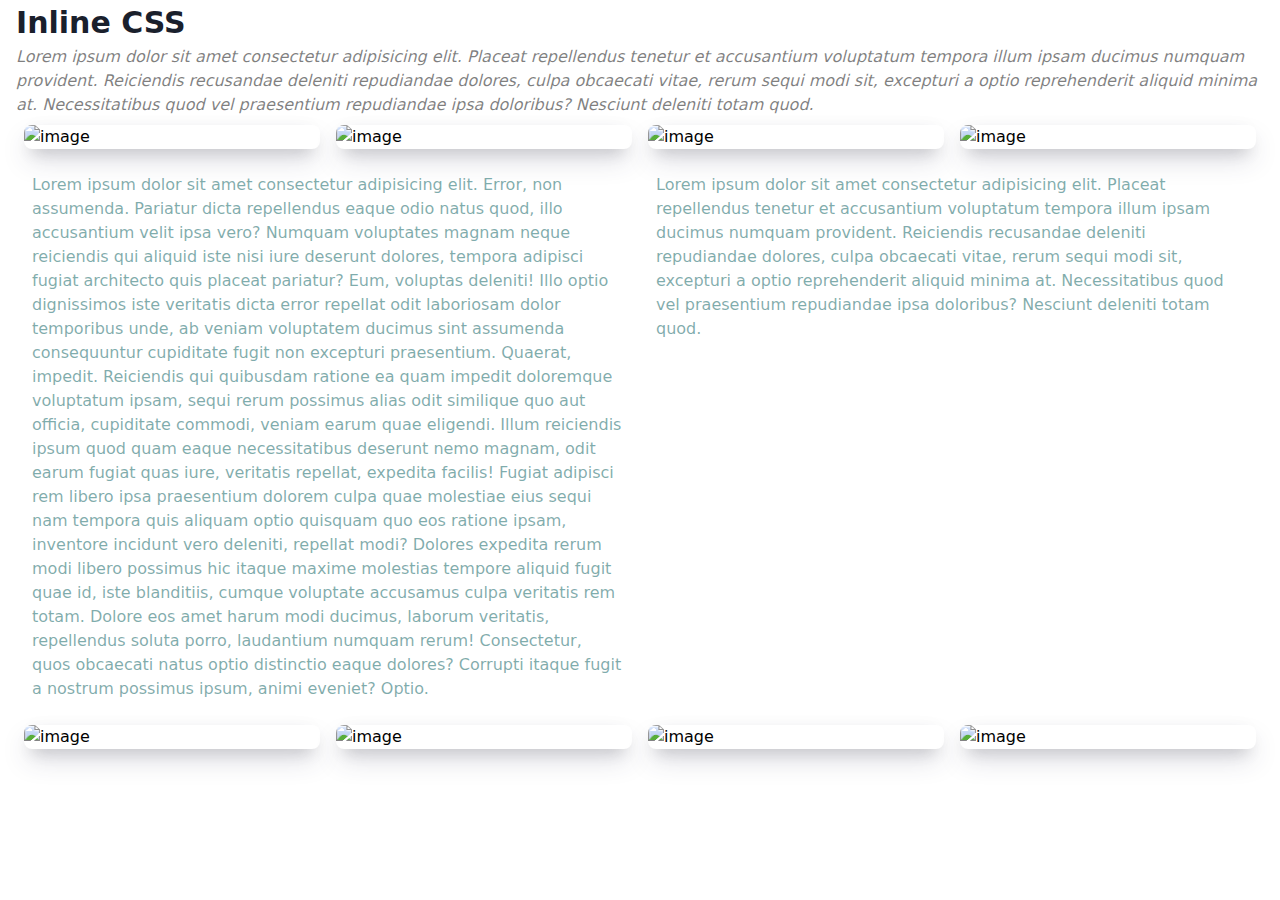
==== inline-critical-css.html @ 0b2235f4 "Initial commit. Added CSS test cases" ====
<!DOCTYPE html>
<html>
  <head>
    <meta charset="utf-8" />
    <meta http-equiv="X-UA-Compatible" content="IE=edge" />
    <title>Inline CSS</title>
    <meta name="viewport" content="width=device-width, initial-scale=1" />
    <link rel="preconnect" href="https://i.picsum.photos" />
    <link rel="preconnect" href="https://unpkg.com" />
    <style>
      /*! normalize.css v8.0.1 | MIT License | github.com/necolas/normalize.css */html{line-height:1.15;-webkit-text-size-adjust:100%}body{margin:0}main{display:block}h1{font-size:2em;margin:.67em 0}hr{box-sizing:content-box;height:0;overflow:visible}pre{font-family:monospace,monospace;font-size:1em}a{background-color:transparent}abbr[title]{border-bottom:none;text-decoration:underline;-webkit-text-decoration:underline dotted;text-decoration:underline dotted}b,strong{font-weight:bolder}code,kbd,samp{font-family:monospace,monospace;font-size:1em}small{font-size:80%}sub,sup{font-size:75%;line-height:0;position:relative;vertical-align:baseline}sub{bottom:-.25em}sup{top:-.5em}img{border-style:none}button,input,optgroup,select,textarea{font-family:inherit;font-size:100%;line-height:1.15;margin:0}button,input{overflow:visible}button,select{text-transform:none}[type=button],[type=reset],[type=submit],button{-webkit-appearance:button}[type=button]::-moz-focus-inner,[type=reset]::-moz-focus-inner,[type=submit]::-moz-focus-inner,button::-moz-focus-inner{border-style:none;padding:0}[type=button]:-moz-focusring,[type=reset]:-moz-focusring,[type=submit]:-moz-focusring,button:-moz-focusring{outline:1px dotted ButtonText}fieldset{padding:.35em .75em .625em}legend{box-sizing:border-box;color:inherit;display:table;max-width:100%;padding:0;white-space:normal}progress{vertical-align:baseline}textarea{overflow:auto}[type=checkbox],[type=radio]{box-sizing:border-box;padding:0}[type=number]::-webkit-inner-spin-button,[type=number]::-webkit-outer-spin-button{height:auto}[type=search]{-webkit-appearance:textfield;outline-offset:-2px}[type=search]::-webkit-search-decoration{-webkit-appearance:none}::-webkit-file-upload-button{-webkit-appearance:button;font:inherit}details{display:block}summary{display:list-item}template{display:none}[hidden]{display:none}blockquote,dd,dl,figure,h1,h2,h3,h4,h5,h6,hr,p,pre{margin:0}button{background-color:transparent;background-image:none}button:focus{outline:1px dotted;outline:5px auto -webkit-focus-ring-color}fieldset{margin:0;padding:0}ol,ul{list-style:none;margin:0;padding:0}html{font-family:system-ui,-apple-system,BlinkMacSystemFont,"Segoe UI",Roboto,"Helvetica Neue",Arial,"Noto Sans",sans-serif,"Apple Color Emoji","Segoe UI Emoji","Segoe UI Symbol","Noto Color Emoji";line-height:1.5}*,::after,::before{box-sizing:border-box;border-width:0;border-style:solid;border-color:#e2e8f0}hr{border-top-width:1px}img{border-style:solid}textarea{resize:vertical}input:-ms-input-placeholder,textarea:-ms-input-placeholder{color:#a0aec0}input::-ms-input-placeholder,textarea::-ms-input-placeholder{color:#a0aec0}input::placeholder,textarea::placeholder{color:#a0aec0}[role=button],button{cursor:pointer}table{border-collapse:collapse}h1,h2,h3,h4,h5,h6{font-size:inherit;font-weight:inherit}a{color:inherit;text-decoration:inherit}button,input,optgroup,select,textarea{padding:0;line-height:inherit;color:inherit}code,kbd,pre,samp{font-family:Menlo,Monaco,Consolas,"Liberation Mono","Courier New",monospace}audio,canvas,embed,iframe,img,object,svg,video{display:block;vertical-align:middle}img,video{max-width:100%;height:auto}.container{width:100%}@media (min-width:640px){.container{max-width:640px}}@media (min-width:768px){.container{max-width:768px}}@media (min-width:1024px){.container{max-width:1024px}}@media (min-width:1280px){.container{max-width:1280px}}.space-y-0>:not(template)~:not(template){--space-y-reverse:0;margin-top:calc(0px * calc(1 - var(--space-y-reverse)));margin-bottom:calc(0px * var(--space-y-reverse))}.space-x-0>:not(template)~:not(template){--space-x-reverse:0;margin-right:calc(0px * var(--space-x-reverse));margin-left:calc(0px * calc(1 - var(--space-x-reverse)))}.space-y-1>:not(template)~:not(template){--space-y-reverse:0;margin-top:calc(.25rem * calc(1 - var(--space-y-reverse)));margin-bottom:calc(.25rem * var(--space-y-reverse))}.space-x-1>:not(template)~:not(template){--space-x-reverse:0;margin-right:calc(.25rem * var(--space-x-reverse));margin-left:calc(.25rem * calc(1 - var(--space-x-reverse)))}.space-y-2>:not(template)~:not(template){--space-y-reverse:0;margin-top:calc(.5rem * calc(1 - var(--space-y-reverse)));margin-bottom:calc(.5rem * var(--space-y-reverse))}.space-x-2>:not(template)~:not(template){--space-x-reverse:0;margin-right:calc(.5rem * var(--space-x-reverse));margin-left:calc(.5rem * calc(1 - var(--space-x-reverse)))}.space-y-3>:not(template)~:not(template){--space-y-reverse:0;margin-top:calc(.75rem * calc(1 - var(--space-y-reverse)));margin-bottom:calc(.75rem * var(--space-y-reverse))}.space-x-3>:not(template)~:not(template){--space-x-reverse:0;margin-right:calc(.75rem * var(--space-x-reverse));margin-left:calc(.75rem * calc(1 - var(--space-x-reverse)))}.space-y-4>:not(template)~:not(template){--space-y-reverse:0;margin-top:calc(1rem * calc(1 - var(--space-y-reverse)));margin-bottom:calc(1rem * var(--space-y-reverse))}.space-x-4>:not(template)~:not(template){--space-x-reverse:0;margin-right:calc(1rem * var(--space-x-reverse));margin-left:calc(1rem * calc(1 - var(--space-x-reverse)))}.space-y-5>:not(template)~:not(template){--space-y-reverse:0;margin-top:calc(1.25rem * calc(1 - var(--space-y-reverse)));margin-bottom:calc(1.25rem * var(--space-y-reverse))}.space-x-5>:not(template)~:not(template){--space-x-reverse:0;margin-right:calc(1.25rem * var(--space-x-reverse));margin-left:calc(1.25rem * calc(1 - var(--space-x-reverse)))}.space-y-6>:not(template)~:not(template){--space-y-reverse:0;margin-top:calc(1.5rem * calc(1 - var(--space-y-reverse)));margin-bottom:calc(1.5rem * var(--space-y-reverse))}.space-x-6>:not(template)~:not(template){--space-x-reverse:0;margin-right:calc(1.5rem * var(--space-x-reverse));margin-left:calc(1.5rem * calc(1 - var(--space-x-reverse)))}.space-y-8>:not(template)~:not(template){--space-y-reverse:0;margin-top:calc(2rem * calc(1 - var(--space-y-reverse)));margin-bottom:calc(2rem * var(--space-y-reverse))}.space-x-8>:not(template)~:not(template){--space-x-reverse:0;margin-right:calc(2rem * var(--space-x-reverse));margin-left:calc(2rem * calc(1 - var(--space-x-reverse)))}.space-y-10>:not(template)~:not(template){--space-y-reverse:0;margin-top:calc(2.5rem * calc(1 - var(--space-y-reverse)));margin-bottom:calc(2.5rem * var(--space-y-reverse))}.space-x-10>:not(template)~:not(template){--space-x-reverse:0;margin-right:calc(2.5rem * var(--space-x-reverse));margin-left:calc(2.5rem * calc(1 - var(--space-x-reverse)))}.space-y-12>:not(template)~:not(template){--space-y-reverse:0;margin-top:calc(3rem * calc(1 - var(--space-y-reverse)));margin-bottom:calc(3rem * var(--space-y-reverse))}.space-x-12>:not(template)~:not(template){--space-x-reverse:0;margin-right:calc(3rem * var(--space-x-reverse));margin-left:calc(3rem * calc(1 - var(--space-x-reverse)))}.space-y-16>:not(template)~:not(template){--space-y-reverse:0;margin-top:calc(4rem * calc(1 - var(--space-y-reverse)));margin-bottom:calc(4rem * var(--space-y-reverse))}.space-x-16>:not(template)~:not(template){--space-x-reverse:0;margin-right:calc(4rem * var(--space-x-reverse));margin-left:calc(4rem * calc(1 - var(--space-x-reverse)))}.space-y-20>:not(template)~:not(template){--space-y-reverse:0;margin-top:calc(5rem * calc(1 - var(--space-y-reverse)));margin-bottom:calc(5rem * var(--space-y-reverse))}.space-x-20>:not(template)~:not(template){--space-x-reverse:0;margin-right:calc(5rem * var(--space-x-reverse));margin-left:calc(5rem * calc(1 - var(--space-x-reverse)))}.space-y-24>:not(template)~:not(template){--space-y-reverse:0;margin-top:calc(6rem * calc(1 - var(--space-y-reverse)));margin-bottom:calc(6rem * var(--space-y-reverse))}.space-x-24>:not(template)~:not(template){--space-x-reverse:0;margin-right:calc(6rem * var(--space-x-reverse));margin-left:calc(6rem * calc(1 - var(--space-x-reverse)))}.space-y-32>:not(template)~:not(template){--space-y-reverse:0;margin-top:calc(8rem * calc(1 - var(--space-y-reverse)));margin-bottom:calc(8rem * var(--space-y-reverse))}.space-x-32>:not(template)~:not(template){--space-x-reverse:0;margin-right:calc(8rem * var(--space-x-reverse));margin-left:calc(8rem * calc(1 - var(--space-x-reverse)))}.space-y-40>:not(template)~:not(template){--space-y-reverse:0;margin-top:calc(10rem * calc(1 - var(--space-y-reverse)));margin-bottom:calc(10rem * var(--space-y-reverse))}.space-x-40>:not(template)~:not(template){--space-x-reverse:0;margin-right:calc(10rem * var(--space-x-reverse));margin-left:calc(10rem * calc(1 - var(--space-x-reverse)))}.space-y-48>:not(template)~:not(template){--space-y-reverse:0;margin-top:calc(12rem * calc(1 - var(--space-y-reverse)));margin-bottom:calc(12rem * var(--space-y-reverse))}.space-x-48>:not(template)~:not(template){--space-x-reverse:0;margin-right:calc(12rem * var(--space-x-reverse));margin-left:calc(12rem * calc(1 - var(--space-x-reverse)))}.space-y-56>:not(template)~:not(template){--space-y-reverse:0;margin-top:calc(14rem * calc(1 - var(--space-y-reverse)));margin-bottom:calc(14rem * var(--space-y-reverse))}.space-x-56>:not(template)~:not(template){--space-x-reverse:0;margin-right:calc(14rem * var(--space-x-reverse));margin-left:calc(14rem * calc(1 - var(--space-x-reverse)))}.space-y-64>:not(template)~:not(template){--space-y-reverse:0;margin-top:calc(16rem * calc(1 - var(--space-y-reverse)));margin-bottom:calc(16rem * var(--space-y-reverse))}.space-x-64>:not(template)~:not(template){--space-x-reverse:0;margin-right:calc(16rem * var(--space-x-reverse));margin-left:calc(16rem * calc(1 - var(--space-x-reverse)))}.space-y-px>:not(template)~:not(template){--space-y-reverse:0;margin-top:calc(1px * calc(1 - var(--space-y-reverse)));margin-bottom:calc(1px * var(--space-y-reverse))}.space-x-px>:not(template)~:not(template){--space-x-reverse:0;margin-right:calc(1px * var(--space-x-reverse));margin-left:calc(1px * calc(1 - var(--space-x-reverse)))}.-space-y-1>:not(template)~:not(template){--space-y-reverse:0;margin-top:calc(-.25rem * calc(1 - var(--space-y-reverse)));margin-bottom:calc(-.25rem * var(--space-y-reverse))}.-space-x-1>:not(template)~:not(template){--space-x-reverse:0;margin-right:calc(-.25rem * var(--space-x-reverse));margin-left:calc(-.25rem * calc(1 - var(--space-x-reverse)))}.-space-y-2>:not(template)~:not(template){--space-y-reverse:0;margin-top:calc(-.5rem * calc(1 - var(--space-y-reverse)));margin-bottom:calc(-.5rem * var(--space-y-reverse))}.-space-x-2>:not(template)~:not(template){--space-x-reverse:0;margin-right:calc(-.5rem * var(--space-x-reverse));margin-left:calc(-.5rem * calc(1 - var(--space-x-reverse)))}.-space-y-3>:not(template)~:not(template){--space-y-reverse:0;margin-top:calc(-.75rem * calc(1 - var(--space-y-reverse)));margin-bottom:calc(-.75rem * var(--space-y-reverse))}.-space-x-3>:not(template)~:not(template){--space-x-reverse:0;margin-right:calc(-.75rem * var(--space-x-reverse));margin-left:calc(-.75rem * calc(1 - var(--space-x-reverse)))}.-space-y-4>:not(template)~:not(template){--space-y-reverse:0;margin-top:calc(-1rem * calc(1 - var(--space-y-reverse)));margin-bottom:calc(-1rem * var(--space-y-reverse))}.-space-x-4>:not(template)~:not(template){--space-x-reverse:0;margin-right:calc(-1rem * var(--space-x-reverse));margin-left:calc(-1rem * calc(1 - var(--space-x-reverse)))}.-space-y-5>:not(template)~:not(template){--space-y-reverse:0;margin-top:calc(-1.25rem * calc(1 - var(--space-y-reverse)));margin-bottom:calc(-1.25rem * var(--space-y-reverse))}.-space-x-5>:not(template)~:not(template){--space-x-reverse:0;margin-right:calc(-1.25rem * var(--space-x-reverse));margin-left:calc(-1.25rem * calc(1 - var(--space-x-reverse)))}.-space-y-6>:not(template)~:not(template){--space-y-reverse:0;margin-top:calc(-1.5rem * calc(1 - var(--space-y-reverse)));margin-bottom:calc(-1.5rem * var(--space-y-reverse))}.-space-x-6>:not(template)~:not(template){--space-x-reverse:0;margin-right:calc(-1.5rem * var(--space-x-reverse));margin-left:calc(-1.5rem * calc(1 - var(--space-x-reverse)))}.-space-y-8>:not(template)~:not(template){--space-y-reverse:0;margin-top:calc(-2rem * calc(1 - var(--space-y-reverse)));margin-bottom:calc(-2rem * var(--space-y-reverse))}.-space-x-8>:not(template)~:not(template){--space-x-reverse:0;margin-right:calc(-2rem * var(--space-x-reverse));margin-left:calc(-2rem * calc(1 - var(--space-x-reverse)))}.-space-y-10>:not(template)~:not(template){--space-y-reverse:0;margin-top:calc(-2.5rem * calc(1 - var(--space-y-reverse)));margin-bottom:calc(-2.5rem * var(--space-y-reverse))}.-space-x-10>:not(template)~:not(template){--space-x-reverse:0;margin-right:calc(-2.5rem * var(--space-x-reverse));margin-left:calc(-2.5rem * calc(1 - var(--space-x-reverse)))}.-space-y-12>:not(template)~:not(template){--space-y-reverse:0;margin-top:calc(-3rem * calc(1 - var(--space-y-reverse)));margin-bottom:calc(-3rem * var(--space-y-reverse))}.-space-x-12>:not(template)~:not(template){--space-x-reverse:0;margin-right:calc(-3rem * var(--space-x-reverse));margin-left:calc(-3rem * calc(1 - var(--space-x-reverse)))}.-space-y-16>:not(template)~:not(template){--space-y-reverse:0;margin-top:calc(-4rem * calc(1 - var(--space-y-reverse)));margin-bottom:calc(-4rem * var(--space-y-reverse))}.-space-x-16>:not(template)~:not(template){--space-x-reverse:0;margin-right:calc(-4rem * var(--space-x-reverse));margin-left:calc(-4rem * calc(1 - var(--space-x-reverse)))}.-space-y-20>:not(template)~:not(template){--space-y-reverse:0;margin-top:calc(-5rem * calc(1 - var(--space-y-reverse)));margin-bottom:calc(-5rem * var(--space-y-reverse))}.-space-x-20>:not(template)~:not(template){--space-x-reverse:0;margin-right:calc(-5rem * var(--space-x-reverse));margin-left:calc(-5rem * calc(1 - var(--space-x-reverse)))}.-space-y-24>:not(template)~:not(template){--space-y-reverse:0;margin-top:calc(-6rem * calc(1 - var(--space-y-reverse)));margin-bottom:calc(-6rem * var(--space-y-reverse))}.-space-x-24>:not(template)~:not(template){--space-x-reverse:0;margin-right:calc(-6rem * var(--space-x-reverse));margin-left:calc(-6rem * calc(1 - var(--space-x-reverse)))}.-space-y-32>:not(template)~:not(template){--space-y-reverse:0;margin-top:calc(-8rem * calc(1 - var(--space-y-reverse)));margin-bottom:calc(-8rem * var(--space-y-reverse))}.-space-x-32>:not(template)~:not(template){--space-x-reverse:0;margin-right:calc(-8rem * var(--space-x-reverse));margin-left:calc(-8rem * calc(1 - var(--space-x-reverse)))}.-space-y-40>:not(template)~:not(template){--space-y-reverse:0;margin-top:calc(-10rem * calc(1 - var(--space-y-reverse)));margin-bottom:calc(-10rem * var(--space-y-reverse))}.-space-x-40>:not(template)~:not(template){--space-x-reverse:0;margin-right:calc(-10rem * var(--space-x-reverse));margin-left:calc(-10rem * calc(1 - var(--space-x-reverse)))}.-space-y-48>:not(template)~:not(template){--space-y-reverse:0;margin-top:calc(-12rem * calc(1 - var(--space-y-reverse)));margin-bottom:calc(-12rem * var(--space-y-reverse))}.-space-x-48>:not(template)~:not(template){--space-x-reverse:0;margin-right:calc(-12rem * var(--space-x-reverse));margin-left:calc(-12rem * calc(1 - var(--space-x-reverse)))}.-space-y-56>:not(template)~:not(template){--space-y-reverse:0;margin-top:calc(-14rem * calc(1 - var(--space-y-reverse)));margin-bottom:calc(-14rem * var(--space-y-reverse))}.-space-x-56>:not(template)~:not(template){--space-x-reverse:0;margin-right:calc(-14rem * var(--space-x-reverse));margin-left:calc(-14rem * calc(1 - var(--space-x-reverse)))}.-space-y-64>:not(template)~:not(template){--space-y-reverse:0;margin-top:calc(-16rem * calc(1 - var(--space-y-reverse)));margin-bottom:calc(-16rem * var(--space-y-reverse))}.-space-x-64>:not(template)~:not(template){--space-x-reverse:0;margin-right:calc(-16rem * var(--space-x-reverse));margin-left:calc(-16rem * calc(1 - var(--space-x-reverse)))}.-space-y-px>:not(template)~:not(template){--space-y-reverse:0;margin-top:calc(-1px * calc(1 - var(--space-y-reverse)));margin-bottom:calc(-1px * var(--space-y-reverse))}.-space-x-px>:not(template)~:not(template){--space-x-reverse:0;margin-right:calc(-1px * var(--space-x-reverse));margin-left:calc(-1px * calc(1 - var(--space-x-reverse)))}.space-y-reverse>:not(template)~:not(template){--space-y-reverse:1}.space-x-reverse>:not(template)~:not(template){--space-x-reverse:1}.divide-y-0>:not(template)~:not(template){--divide-y-reverse:0;border-top-width:calc(0px * calc(1 - var(--divide-y-reverse)));border-bottom-width:calc(0px * var(--divide-y-reverse))}.divide-x-0>:not(template)~:not(template){--divide-x-reverse:0;border-right-width:calc(0px * var(--divide-x-reverse));border-left-width:calc(0px * calc(1 - var(--divide-x-reverse)))}.divide-y-2>:not(template)~:not(template){--divide-y-reverse:0;border-top-width:calc(2px * calc(1 - var(--divide-y-reverse)));border-bottom-width:calc(2px * var(--divide-y-reverse))}.divide-x-2>:not(template)~:not(template){--divide-x-reverse:0;border-right-width:calc(2px * var(--divide-x-reverse));border-left-width:calc(2px * calc(1 - var(--divide-x-reverse)))}.divide-y-4>:not(template)~:not(template){--divide-y-reverse:0;border-top-width:calc(4px * calc(1 - var(--divide-y-reverse)));border-bottom-width:calc(4px * var(--divide-y-reverse))}.divide-x-4>:not(template)~:not(template){--divide-x-reverse:0;border-right-width:calc(4px * var(--divide-x-reverse));border-left-width:calc(4px * calc(1 - var(--divide-x-reverse)))}.divide-y-8>:not(template)~:not(template){--divide-y-reverse:0;border-top-width:calc(8px * calc(1 - var(--divide-y-reverse)));border-bottom-width:calc(8px * var(--divide-y-reverse))}.divide-x-8>:not(template)~:not(template){--divide-x-reverse:0;border-right-width:calc(8px * var(--divide-x-reverse));border-left-width:calc(8px * calc(1 - var(--divide-x-reverse)))}.divide-y>:not(template)~:not(template){--divide-y-reverse:0;border-top-width:calc(1px * calc(1 - var(--divide-y-reverse)));border-bottom-width:calc(1px * var(--divide-y-reverse))}.divide-x>:not(template)~:not(template){--divide-x-reverse:0;border-right-width:calc(1px * var(--divide-x-reverse));border-left-width:calc(1px * calc(1 - var(--divide-x-reverse)))}.divide-y-reverse>:not(template)~:not(template){--divide-y-reverse:1}.divide-x-reverse>:not(template)~:not(template){--divide-x-reverse:1}.divide-transparent>:not(template)~:not(template){border-color:transparent}.divide-current>:not(template)~:not(template){border-color:currentColor}.divide-black>:not(template)~:not(template){--divide-opacity:1;border-color:#000;border-color:rgba(0,0,0,var(--divide-opacity))}.divide-white>:not(template)~:not(template){--divide-opacity:1;border-color:#fff;border-color:rgba(255,255,255,var(--divide-opacity))}.divide-gray-100>:not(template)~:not(template){--divide-opacity:1;border-color:#f7fafc;border-color:rgba(247,250,252,var(--divide-opacity))}.divide-gray-200>:not(template)~:not(template){--divide-opacity:1;border-color:#edf2f7;border-color:rgba(237,242,247,var(--divide-opacity))}.divide-gray-300>:not(template)~:not(template){--divide-opacity:1;border-color:#e2e8f0;border-color:rgba(226,232,240,var(--divide-opacity))}.divide-gray-400>:not(template)~:not(template){--divide-opacity:1;border-color:#cbd5e0;border-color:rgba(203,213,224,var(--divide-opacity))}.divide-gray-500>:not(template)~:not(template){--divide-opacity:1;border-color:#a0aec0;border-color:rgba(160,174,192,var(--divide-opacity))}.divide-gray-600>:not(template)~:not(template){--divide-opacity:1;border-color:#718096;border-color:rgba(113,128,150,var(--divide-opacity))}.divide-gray-700>:not(template)~:not(template){--divide-opacity:1;border-color:#4a5568;border-color:rgba(74,85,104,var(--divide-opacity))}.divide-gray-800>:not(template)~:not(template){--divide-opacity:1;border-color:#2d3748;border-color:rgba(45,55,72,var(--divide-opacity))}.divide-gray-900>:not(template)~:not(template){--divide-opacity:1;border-color:#1a202c;border-color:rgba(26,32,44,var(--divide-opacity))}.divide-red-100>:not(template)~:not(template){--divide-opacity:1;border-color:#fff5f5;border-color:rgba(255,245,245,var(--divide-opacity))}.divide-red-200>:not(template)~:not(template){--divide-opacity:1;border-color:#fed7d7;border-color:rgba(254,215,215,var(--divide-opacity))}.divide-red-300>:not(template)~:not(template){--divide-opacity:1;border-color:#feb2b2;border-color:rgba(254,178,178,var(--divide-opacity))}.divide-red-400>:not(template)~:not(template){--divide-opacity:1;border-color:#fc8181;border-color:rgba(252,129,129,var(--divide-opacity))}.divide-red-500>:not(template)~:not(template){--divide-opacity:1;border-color:#f56565;border-color:rgba(245,101,101,var(--divide-opacity))}.divide-red-600>:not(template)~:not(template){--divide-opacity:1;border-color:#e53e3e;border-color:rgba(229,62,62,var(--divide-opacity))}.divide-red-700>:not(template)~:not(template){--divide-opacity:1;border-color:#c53030;border-color:rgba(197,48,48,var(--divide-opacity))}.divide-red-800>:not(template)~:not(template){--divide-opacity:1;border-color:#9b2c2c;border-color:rgba(155,44,44,var(--divide-opacity))}.divide-red-900>:not(template)~:not(template){--divide-opacity:1;border-color:#742a2a;border-color:rgba(116,42,42,var(--divide-opacity))}.divide-orange-100>:not(template)~:not(template){--divide-opacity:1;border-color:#fffaf0;border-color:rgba(255,250,240,var(--divide-opacity))}.divide-orange-200>:not(template)~:not(template){--divide-opacity:1;border-color:#feebc8;border-color:rgba(254,235,200,var(--divide-opacity))}.divide-orange-300>:not(template)~:not(template){--divide-opacity:1;border-color:#fbd38d;border-color:rgba(251,211,141,var(--divide-opacity))}.divide-orange-400>:not(template)~:not(template){--divide-opacity:1;border-color:#f6ad55;border-color:rgba(246,173,85,var(--divide-opacity))}.divide-orange-500>:not(template)~:not(template){--divide-opacity:1;border-color:#ed8936;border-color:rgba(237,137,54,var(--divide-opacity))}.divide-orange-600>:not(template)~:not(template){--divide-opacity:1;border-color:#dd6b20;border-color:rgba(221,107,32,var(--divide-opacity))}.divide-orange-700>:not(template)~:not(template){--divide-opacity:1;border-color:#c05621;border-color:rgba(192,86,33,var(--divide-opacity))}.divide-orange-800>:not(template)~:not(template){--divide-opacity:1;border-color:#9c4221;border-color:rgba(156,66,33,var(--divide-opacity))}.divide-orange-900>:not(template)~:not(template){--divide-opacity:1;border-color:#7b341e;border-color:rgba(123,52,30,var(--divide-opacity))}.divide-yellow-100>:not(template)~:not(template){--divide-opacity:1;border-color:ivory;border-color:rgba(255,255,240,var(--divide-opacity))}.divide-yellow-200>:not(template)~:not(template){--divide-opacity:1;border-color:#fefcbf;border-color:rgba(254,252,191,var(--divide-opacity))}.divide-yellow-300>:not(template)~:not(template){--divide-opacity:1;border-color:#faf089;border-color:rgba(250,240,137,var(--divide-opacity))}.divide-yellow-400>:not(template)~:not(template){--divide-opacity:1;border-color:#f6e05e;border-color:rgba(246,224,94,var(--divide-opacity))}.divide-yellow-500>:not(template)~:not(template){--divide-opacity:1;border-color:#ecc94b;border-color:rgba(236,201,75,var(--divide-opacity))}.divide-yellow-600>:not(template)~:not(template){--divide-opacity:1;border-color:#d69e2e;border-color:rgba(214,158,46,var(--divide-opacity))}.divide-yellow-700>:not(template)~:not(template){--divide-opacity:1;border-color:#b7791f;border-color:rgba(183,121,31,var(--divide-opacity))}.divide-yellow-800>:not(template)~:not(template){--divide-opacity:1;border-color:#975a16;border-color:rgba(151,90,22,var(--divide-opacity))}.divide-yellow-900>:not(template)~:not(template){--divide-opacity:1;border-color:#744210;border-color:rgba(116,66,16,var(--divide-opacity))}.divide-green-100>:not(template)~:not(template){--divide-opacity:1;border-color:#f0fff4;border-color:rgba(240,255,244,var(--divide-opacity))}.divide-green-200>:not(template)~:not(template){--divide-opacity:1;border-color:#c6f6d5;border-color:rgba(198,246,213,var(--divide-opacity))}.divide-green-300>:not(template)~:not(template){--divide-opacity:1;border-color:#9ae6b4;border-color:rgba(154,230,180,var(--divide-opacity))}.divide-green-400>:not(template)~:not(template){--divide-opacity:1;border-color:#68d391;border-color:rgba(104,211,145,var(--divide-opacity))}.divide-green-500>:not(template)~:not(template){--divide-opacity:1;border-color:#48bb78;border-color:rgba(72,187,120,var(--divide-opacity))}.divide-green-600>:not(template)~:not(template){--divide-opacity:1;border-color:#38a169;border-color:rgba(56,161,105,var(--divide-opacity))}.divide-green-700>:not(template)~:not(template){--divide-opacity:1;border-color:#2f855a;border-color:rgba(47,133,90,var(--divide-opacity))}.divide-green-800>:not(template)~:not(template){--divide-opacity:1;border-color:#276749;border-color:rgba(39,103,73,var(--divide-opacity))}.divide-green-900>:not(template)~:not(template){--divide-opacity:1;border-color:#22543d;border-color:rgba(34,84,61,var(--divide-opacity))}.divide-teal-100>:not(template)~:not(template){--divide-opacity:1;border-color:#e6fffa;border-color:rgba(230,255,250,var(--divide-opacity))}.divide-teal-200>:not(template)~:not(template){--divide-opacity:1;border-color:#b2f5ea;border-color:rgba(178,245,234,var(--divide-opacity))}.divide-teal-300>:not(template)~:not(template){--divide-opacity:1;border-color:#81e6d9;border-color:rgba(129,230,217,var(--divide-opacity))}.divide-teal-400>:not(template)~:not(template){--divide-opacity:1;border-color:#4fd1c5;border-color:rgba(79,209,197,var(--divide-opacity))}.divide-teal-500>:not(template)~:not(template){--divide-opacity:1;border-color:#38b2ac;border-color:rgba(56,178,172,var(--divide-opacity))}.divide-teal-600>:not(template)~:not(template){--divide-opacity:1;border-color:#319795;border-color:rgba(49,151,149,var(--divide-opacity))}.divide-teal-700>:not(template)~:not(template){--divide-opacity:1;border-color:#2c7a7b;border-color:rgba(44,122,123,var(--divide-opacity))}.divide-teal-800>:not(template)~:not(template){--divide-opacity:1;border-color:#285e61;border-color:rgba(40,94,97,var(--divide-opacity))}.divide-teal-900>:not(template)~:not(template){--divide-opacity:1;border-color:#234e52;border-color:rgba(35,78,82,var(--divide-opacity))}.divide-blue-100>:not(template)~:not(template){--divide-opacity:1;border-color:#ebf8ff;border-color:rgba(235,248,255,var(--divide-opacity))}.divide-blue-200>:not(template)~:not(template){--divide-opacity:1;border-color:#bee3f8;border-color:rgba(190,227,248,var(--divide-opacity))}.divide-blue-300>:not(template)~:not(template){--divide-opacity:1;border-color:#90cdf4;border-color:rgba(144,205,244,var(--divide-opacity))}.divide-blue-400>:not(template)~:not(template){--divide-opacity:1;border-color:#63b3ed;border-color:rgba(99,179,237,var(--divide-opacity))}.divide-blue-500>:not(template)~:not(template){--divide-opacity:1;border-color:#4299e1;border-color:rgba(66,153,225,var(--divide-opacity))}.divide-blue-600>:not(template)~:not(template){--divide-opacity:1;border-color:#3182ce;border-color:rgba(49,130,206,var(--divide-opacity))}.divide-blue-700>:not(template)~:not(template){--divide-opacity:1;border-color:#2b6cb0;border-color:rgba(43,108,176,var(--divide-opacity))}.divide-blue-800>:not(template)~:not(template){--divide-opacity:1;border-color:#2c5282;border-color:rgba(44,82,130,var(--divide-opacity))}.divide-blue-900>:not(template)~:not(template){--divide-opacity:1;border-color:#2a4365;border-color:rgba(42,67,101,var(--divide-opacity))}.divide-indigo-100>:not(template)~:not(template){--divide-opacity:1;border-color:#ebf4ff;border-color:rgba(235,244,255,var(--divide-opacity))}.divide-indigo-200>:not(template)~:not(template){--divide-opacity:1;border-color:#c3dafe;border-color:rgba(195,218,254,var(--divide-opacity))}.divide-indigo-300>:not(template)~:not(template){--divide-opacity:1;border-color:#a3bffa;border-color:rgba(163,191,250,var(--divide-opacity))}.divide-indigo-400>:not(template)~:not(template){--divide-opacity:1;border-color:#7f9cf5;border-color:rgba(127,156,245,var(--divide-opacity))}.divide-indigo-500>:not(template)~:not(template){--divide-opacity:1;border-color:#667eea;border-color:rgba(102,126,234,var(--divide-opacity))}.divide-indigo-600>:not(template)~:not(template){--divide-opacity:1;border-color:#5a67d8;border-color:rgba(90,103,216,var(--divide-opacity))}.divide-indigo-700>:not(template)~:not(template){--divide-opacity:1;border-color:#4c51bf;border-color:rgba(76,81,191,var(--divide-opacity))}.divide-indigo-800>:not(template)~:not(template){--divide-opacity:1;border-color:#434190;border-color:rgba(67,65,144,var(--divide-opacity))}.divide-indigo-900>:not(template)~:not(template){--divide-opacity:1;border-color:#3c366b;border-color:rgba(60,54,107,var(--divide-opacity))}.divide-purple-100>:not(template)~:not(template){--divide-opacity:1;border-color:#faf5ff;border-color:rgba(250,245,255,var(--divide-opacity))}.divide-purple-200>:not(template)~:not(template){--divide-opacity:1;border-color:#e9d8fd;border-color:rgba(233,216,253,var(--divide-opacity))}.divide-purple-300>:not(template)~:not(template){--divide-opacity:1;border-color:#d6bcfa;border-color:rgba(214,188,250,var(--divide-opacity))}.divide-purple-400>:not(template)~:not(template){--divide-opacity:1;border-color:#b794f4;border-color:rgba(183,148,244,var(--divide-opacity))}.divide-purple-500>:not(template)~:not(template){--divide-opacity:1;border-color:#9f7aea;border-color:rgba(159,122,234,var(--divide-opacity))}.divide-purple-600>:not(template)~:not(template){--divide-opacity:1;border-color:#805ad5;border-color:rgba(128,90,213,var(--divide-opacity))}.divide-purple-700>:not(template)~:not(template){--divide-opacity:1;border-color:#6b46c1;border-color:rgba(107,70,193,var(--divide-opacity))}.divide-purple-800>:not(template)~:not(template){--divide-opacity:1;border-color:#553c9a;border-color:rgba(85,60,154,var(--divide-opacity))}.divide-purple-900>:not(template)~:not(template){--divide-opacity:1;border-color:#44337a;border-color:rgba(68,51,122,var(--divide-opacity))}.divide-pink-100>:not(template)~:not(template){--divide-opacity:1;border-color:#fff5f7;border-color:rgba(255,245,247,var(--divide-opacity))}.divide-pink-200>:not(template)~:not(template){--divide-opacity:1;border-color:#fed7e2;border-color:rgba(254,215,226,var(--divide-opacity))}.divide-pink-300>:not(template)~:not(template){--divide-opacity:1;border-color:#fbb6ce;border-color:rgba(251,182,206,var(--divide-opacity))}.divide-pink-400>:not(template)~:not(template){--divide-opacity:1;border-color:#f687b3;border-color:rgba(246,135,179,var(--divide-opacity))}.divide-pink-500>:not(template)~:not(template){--divide-opacity:1;border-color:#ed64a6;border-color:rgba(237,100,166,var(--divide-opacity))}.divide-pink-600>:not(template)~:not(template){--divide-opacity:1;border-color:#d53f8c;border-color:rgba(213,63,140,var(--divide-opacity))}.divide-pink-700>:not(template)~:not(template){--divide-opacity:1;border-color:#b83280;border-color:rgba(184,50,128,var(--divide-opacity))}.divide-pink-800>:not(template)~:not(template){--divide-opacity:1;border-color:#97266d;border-color:rgba(151,38,109,var(--divide-opacity))}.divide-pink-900>:not(template)~:not(template){--divide-opacity:1;border-color:#702459;border-color:rgba(112,36,89,var(--divide-opacity))}.divide-opacity-0>:not(template)~:not(template){--divide-opacity:0}.divide-opacity-25>:not(template)~:not(template){--divide-opacity:0.25}.divide-opacity-50>:not(template)~:not(template){--divide-opacity:0.5}.divide-opacity-75>:not(template)~:not(template){--divide-opacity:0.75}.divide-opacity-100>:not(template)~:not(template){--divide-opacity:1}.sr-only{position:absolute;width:1px;height:1px;padding:0;margin:-1px;overflow:hidden;clip:rect(0,0,0,0);white-space:nowrap;border-width:0}.not-sr-only{position:static;width:auto;height:auto;padding:0;margin:0;overflow:visible;clip:auto;white-space:normal}.focus\:sr-only:focus{position:absolute;width:1px;height:1px;padding:0;margin:-1px;overflow:hidden;clip:rect(0,0,0,0);white-space:nowrap;border-width:0}.focus\:not-sr-only:focus{position:static;width:auto;height:auto;padding:0;margin:0;overflow:visible;clip:auto;white-space:normal}.appearance-none{-webkit-appearance:none;-moz-appearance:none;appearance:none}.bg-fixed{background-attachment:fixed}.bg-local{background-attachment:local}.bg-scroll{background-attachment:scroll}.bg-transparent{background-color:transparent}.bg-current{background-color:currentColor}.bg-black{--bg-opacity:1;background-color:#000;background-color:rgba(0,0,0,var(--bg-opacity))}.bg-white{--bg-opacity:1;background-color:#fff;background-color:rgba(255,255,255,var(--bg-opacity))}.bg-gray-100{--bg-opacity:1;background-color:#f7fafc;background-color:rgba(247,250,252,var(--bg-opacity))}.bg-gray-200{--bg-opacity:1;background-color:#edf2f7;background-color:rgba(237,242,247,var(--bg-opacity))}.bg-gray-300{--bg-opacity:1;background-color:#e2e8f0;background-color:rgba(226,232,240,var(--bg-opacity))}.bg-gray-400{--bg-opacity:1;background-color:#cbd5e0;background-color:rgba(203,213,224,var(--bg-opacity))}.bg-gray-500{--bg-opacity:1;background-color:#a0aec0;background-color:rgba(160,174,192,var(--bg-opacity))}.bg-gray-600{--bg-opacity:1;background-color:#718096;background-color:rgba(113,128,150,var(--bg-opacity))}.bg-gray-700{--bg-opacity:1;background-color:#4a5568;background-color:rgba(74,85,104,var(--bg-opacity))}.bg-gray-800{--bg-opacity:1;background-color:#2d3748;background-color:rgba(45,55,72,var(--bg-opacity))}.bg-gray-900{--bg-opacity:1;background-color:#1a202c;background-color:rgba(26,32,44,var(--bg-opacity))}.bg-red-100{--bg-opacity:1;background-color:#fff5f5;background-color:rgba(255,245,245,var(--bg-opacity))}.bg-red-200{--bg-opacity:1;background-color:#fed7d7;background-color:rgba(254,215,215,var(--bg-opacity))}.bg-red-300{--bg-opacity:1;background-color:#feb2b2;background-color:rgba(254,178,178,var(--bg-opacity))}.bg-red-400{--bg-opacity:1;background-color:#fc8181;background-color:rgba(252,129,129,var(--bg-opacity))}.bg-red-500{--bg-opacity:1;background-color:#f56565;background-color:rgba(245,101,101,var(--bg-opacity))}.bg-red-600{--bg-opacity:1;background-color:#e53e3e;background-color:rgba(229,62,62,var(--bg-opacity))}.bg-red-700{--bg-opacity:1;background-color:#c53030;background-color:rgba(197,48,48,var(--bg-opacity))}.bg-red-800{--bg-opacity:1;background-color:#9b2c2c;background-color:rgba(155,44,44,var(--bg-opacity))}.bg-red-900{--bg-opacity:1;background-color:#742a2a;background-color:rgba(116,42,42,var(--bg-opacity))}.bg-orange-100{--bg-opacity:1;background-color:#fffaf0;background-color:rgba(255,250,240,var(--bg-opacity))}.bg-orange-200{--bg-opacity:1;background-color:#feebc8;background-color:rgba(254,235,200,var(--bg-opacity))}.bg-orange-300{--bg-opacity:1;background-color:#fbd38d;background-color:rgba(251,211,141,var(--bg-opacity))}.bg-orange-400{--bg-opacity:1;background-color:#f6ad55;background-color:rgba(246,173,85,var(--bg-opacity))}.bg-orange-500{--bg-opacity:1;background-color:#ed8936;background-color:rgba(237,137,54,var(--bg-opacity))}.bg-orange-600{--bg-opacity:1;background-color:#dd6b20;background-color:rgba(221,107,32,var(--bg-opacity))}.bg-orange-700{--bg-opacity:1;background-color:#c05621;background-color:rgba(192,86,33,var(--bg-opacity))}.bg-orange-800{--bg-opacity:1;background-color:#9c4221;background-color:rgba(156,66,33,var(--bg-opacity))}.bg-orange-900{--bg-opacity:1;background-color:#7b341e;background-color:rgba(123,52,30,var(--bg-opacity))}.bg-yellow-100{--bg-opacity:1;background-color:ivory;background-color:rgba(255,255,240,var(--bg-opacity))}.bg-yellow-200{--bg-opacity:1;background-color:#fefcbf;background-color:rgba(254,252,191,var(--bg-opacity))}.bg-yellow-300{--bg-opacity:1;background-color:#faf089;background-color:rgba(250,240,137,var(--bg-opacity))}.bg-yellow-400{--bg-opacity:1;background-color:#f6e05e;background-color:rgba(246,224,94,var(--bg-opacity))}.bg-yellow-500{--bg-opacity:1;background-color:#ecc94b;background-color:rgba(236,201,75,var(--bg-opacity))}.bg-yellow-600{--bg-opacity:1;background-color:#d69e2e;background-color:rgba(214,158,46,var(--bg-opacity))}.bg-yellow-700{--bg-opacity:1;background-color:#b7791f;background-color:rgba(183,121,31,var(--bg-opacity))}.bg-yellow-800{--bg-opacity:1;background-color:#975a16;background-color:rgba(151,90,22,var(--bg-opacity))}.bg-yellow-900{--bg-opacity:1;background-color:#744210;background-color:rgba(116,66,16,var(--bg-opacity))}.bg-green-100{--bg-opacity:1;background-color:#f0fff4;background-color:rgba(240,255,244,var(--bg-opacity))}.bg-green-200{--bg-opacity:1;background-color:#c6f6d5;background-color:rgba(198,246,213,var(--bg-opacity))}.bg-green-300{--bg-opacity:1;background-color:#9ae6b4;background-color:rgba(154,230,180,var(--bg-opacity))}.bg-green-400{--bg-opacity:1;background-color:#68d391;background-color:rgba(104,211,145,var(--bg-opacity))}.bg-green-500{--bg-opacity:1;background-color:#48bb78;background-color:rgba(72,187,120,var(--bg-opacity))}.bg-green-600{--bg-opacity:1;background-color:#38a169;background-color:rgba(56,161,105,var(--bg-opacity))}.bg-green-700{--bg-opacity:1;background-color:#2f855a;background-color:rgba(47,133,90,var(--bg-opacity))}.bg-green-800{--bg-opacity:1;background-color:#276749;background-color:rgba(39,103,73,var(--bg-opacity))}.bg-green-900{--bg-opacity:1;background-color:#22543d;background-color:rgba(34,84,61,var(--bg-opacity))}.bg-teal-100{--bg-opacity:1;background-color:#e6fffa;background-color:rgba(230,255,250,var(--bg-opacity))}.bg-teal-200{--bg-opacity:1;background-color:#b2f5ea;background-color:rgba(178,245,234,var(--bg-opacity))}.bg-teal-300{--bg-opacity:1;background-color:#81e6d9;background-color:rgba(129,230,217,var(--bg-opacity))}.bg-teal-400{--bg-opacity:1;background-color:#4fd1c5;background-color:rgba(79,209,197,var(--bg-opacity))}.bg-teal-500{--bg-opacity:1;background-color:#38b2ac;background-color:rgba(56,178,172,var(--bg-opacity))}.bg-teal-600{--bg-opacity:1;background-color:#319795;background-color:rgba(49,151,149,var(--bg-opacity))}.bg-teal-700{--bg-opacity:1;background-color:#2c7a7b;background-color:rgba(44,122,123,var(--bg-opacity))}.bg-teal-800{--bg-opacity:1;background-color:#285e61;background-color:rgba(40,94,97,var(--bg-opacity))}.bg-teal-900{--bg-opacity:1;background-color:#234e52;background-color:rgba(35,78,82,var(--bg-opacity))}.bg-blue-100{--bg-opacity:1;background-color:#ebf8ff;background-color:rgba(235,248,255,var(--bg-opacity))}.bg-blue-200{--bg-opacity:1;background-color:#bee3f8;background-color:rgba(190,227,248,var(--bg-opacity))}.bg-blue-300{--bg-opacity:1;background-color:#90cdf4;background-color:rgba(144,205,244,var(--bg-opacity))}.bg-blue-400{--bg-opacity:1;background-color:#63b3ed;background-color:rgba(99,179,237,var(--bg-opacity))}.bg-blue-500{--bg-opacity:1;background-color:#4299e1;background-color:rgba(66,153,225,var(--bg-opacity))}.bg-blue-600{--bg-opacity:1;background-color:#3182ce;background-color:rgba(49,130,206,var(--bg-opacity))}.bg-blue-700{--bg-opacity:1;background-color:#2b6cb0;background-color:rgba(43,108,176,var(--bg-opacity))}.bg-blue-800{--bg-opacity:1;background-color:#2c5282;background-color:rgba(44,82,130,var(--bg-opacity))}.bg-blue-900{--bg-opacity:1;background-color:#2a4365;background-color:rgba(42,67,101,var(--bg-opacity))}.bg-indigo-100{--bg-opacity:1;background-color:#ebf4ff;background-color:rgba(235,244,255,var(--bg-opacity))}.bg-indigo-200{--bg-opacity:1;background-color:#c3dafe;background-color:rgba(195,218,254,var(--bg-opacity))}.bg-indigo-300{--bg-opacity:1;background-color:#a3bffa;background-color:rgba(163,191,250,var(--bg-opacity))}.bg-indigo-400{--bg-opacity:1;background-color:#7f9cf5;background-color:rgba(127,156,245,var(--bg-opacity))}.bg-indigo-500{--bg-opacity:1;background-color:#667eea;background-color:rgba(102,126,234,var(--bg-opacity))}.bg-indigo-600{--bg-opacity:1;background-color:#5a67d8;background-color:rgba(90,103,216,var(--bg-opacity))}.bg-indigo-700{--bg-opacity:1;background-color:#4c51bf;background-color:rgba(76,81,191,var(--bg-opacity))}.bg-indigo-800{--bg-opacity:1;background-color:#434190;background-color:rgba(67,65,144,var(--bg-opacity))}.bg-indigo-900{--bg-opacity:1;background-color:#3c366b;background-color:rgba(60,54,107,var(--bg-opacity))}.bg-purple-100{--bg-opacity:1;background-color:#faf5ff;background-color:rgba(250,245,255,var(--bg-opacity))}.bg-purple-200{--bg-opacity:1;background-color:#e9d8fd;background-color:rgba(233,216,253,var(--bg-opacity))}.bg-purple-300{--bg-opacity:1;background-color:#d6bcfa;background-color:rgba(214,188,250,var(--bg-opacity))}.bg-purple-400{--bg-opacity:1;background-color:#b794f4;background-color:rgba(183,148,244,var(--bg-opacity))}.bg-purple-500{--bg-opacity:1;background-color:#9f7aea;background-color:rgba(159,122,234,var(--bg-opacity))}.bg-purple-600{--bg-opacity:1;background-color:#805ad5;background-color:rgba(128,90,213,var(--bg-opacity))}.bg-purple-700{--bg-opacity:1;background-color:#6b46c1;background-color:rgba(107,70,193,var(--bg-opacity))}.bg-purple-800{--bg-opacity:1;background-color:#553c9a;background-color:rgba(85,60,154,var(--bg-opacity))}.bg-purple-900{--bg-opacity:1;background-color:#44337a;background-color:rgba(68,51,122,var(--bg-opacity))}.bg-pink-100{--bg-opacity:1;background-color:#fff5f7;background-color:rgba(255,245,247,var(--bg-opacity))}.bg-pink-200{--bg-opacity:1;background-color:#fed7e2;background-color:rgba(254,215,226,var(--bg-opacity))}.bg-pink-300{--bg-opacity:1;background-color:#fbb6ce;background-color:rgba(251,182,206,var(--bg-opacity))}.bg-pink-400{--bg-opacity:1;background-color:#f687b3;background-color:rgba(246,135,179,var(--bg-opacity))}.bg-pink-500{--bg-opacity:1;background-color:#ed64a6;background-color:rgba(237,100,166,var(--bg-opacity))}.bg-pink-600{--bg-opacity:1;background-color:#d53f8c;background-color:rgba(213,63,140,var(--bg-opacity))}.bg-pink-700{--bg-opacity:1;background-color:#b83280;background-color:rgba(184,50,128,var(--bg-opacity))}.bg-pink-800{--bg-opacity:1;background-color:#97266d;background-color:rgba(151,38,109,var(--bg-opacity))}.bg-pink-900{--bg-opacity:1;background-color:#702459;background-color:rgba(112,36,89,var(--bg-opacity))}.hover\:bg-transparent:hover{background-color:transparent}.hover\:bg-current:hover{background-color:currentColor}.hover\:bg-black:hover{--bg-opacity:1;background-color:#000;background-color:rgba(0,0,0,var(--bg-opacity))}.hover\:bg-white:hover{--bg-opacity:1;background-color:#fff;background-color:rgba(255,255,255,var(--bg-opacity))}.hover\:bg-gray-100:hover{--bg-opacity:1;background-color:#f7fafc;background-color:rgba(247,250,252,var(--bg-opacity))}.hover\:bg-gray-200:hover{--bg-opacity:1;background-color:#edf2f7;background-color:rgba(237,242,247,var(--bg-opacity))}.hover\:bg-gray-300:hover{--bg-opacity:1;background-color:#e2e8f0;background-color:rgba(226,232,240,var(--bg-opacity))}.hover\:bg-gray-400:hover{--bg-opacity:1;background-color:#cbd5e0;background-color:rgba(203,213,224,var(--bg-opacity))}.hover\:bg-gray-500:hover{--bg-opacity:1;background-color:#a0aec0;background-color:rgba(160,174,192,var(--bg-opacity))}.hover\:bg-gray-600:hover{--bg-opacity:1;background-color:#718096;background-color:rgba(113,128,150,var(--bg-opacity))}.hover\:bg-gray-700:hover{--bg-opacity:1;background-color:#4a5568;background-color:rgba(74,85,104,var(--bg-opacity))}.hover\:bg-gray-800:hover{--bg-opacity:1;background-color:#2d3748;background-color:rgba(45,55,72,var(--bg-opacity))}.hover\:bg-gray-900:hover{--bg-opacity:1;background-color:#1a202c;background-color:rgba(26,32,44,var(--bg-opacity))}.hover\:bg-red-100:hover{--bg-opacity:1;background-color:#fff5f5;background-color:rgba(255,245,245,var(--bg-opacity))}.hover\:bg-red-200:hover{--bg-opacity:1;background-color:#fed7d7;background-color:rgba(254,215,215,var(--bg-opacity))}.hover\:bg-red-300:hover{--bg-opacity:1;background-color:#feb2b2;background-color:rgba(254,178,178,var(--bg-opacity))}.hover\:bg-red-400:hover{--bg-opacity:1;background-color:#fc8181;background-color:rgba(252,129,129,var(--bg-opacity))}.hover\:bg-red-500:hover{--bg-opacity:1;background-color:#f56565;background-color:rgba(245,101,101,var(--bg-opacity))}.hover\:bg-red-600:hover{--bg-opacity:1;background-color:#e53e3e;background-color:rgba(229,62,62,var(--bg-opacity))}.hover\:bg-red-700:hover{--bg-opacity:1;background-color:#c53030;background-color:rgba(197,48,48,var(--bg-opacity))}.hover\:bg-red-800:hover{--bg-opacity:1;background-color:#9b2c2c;background-color:rgba(155,44,44,var(--bg-opacity))}.hover\:bg-red-900:hover{--bg-opacity:1;background-color:#742a2a;background-color:rgba(116,42,42,var(--bg-opacity))}.hover\:bg-orange-100:hover{--bg-opacity:1;background-color:#fffaf0;background-color:rgba(255,250,240,var(--bg-opacity))}.hover\:bg-orange-200:hover{--bg-opacity:1;background-color:#feebc8;background-color:rgba(254,235,200,var(--bg-opacity))}.hover\:bg-orange-300:hover{--bg-opacity:1;background-color:#fbd38d;background-color:rgba(251,211,141,var(--bg-opacity))}.hover\:bg-orange-400:hover{--bg-opacity:1;background-color:#f6ad55;background-color:rgba(246,173,85,var(--bg-opacity))}.hover\:bg-orange-500:hover{--bg-opacity:1;background-color:#ed8936;background-color:rgba(237,137,54,var(--bg-opacity))}.hover\:bg-orange-600:hover{--bg-opacity:1;background-color:#dd6b20;background-color:rgba(221,107,32,var(--bg-opacity))}.hover\:bg-orange-700:hover{--bg-opacity:1;background-color:#c05621;background-color:rgba(192,86,33,var(--bg-opacity))}.hover\:bg-orange-800:hover{--bg-opacity:1;background-color:#9c4221;background-color:rgba(156,66,33,var(--bg-opacity))}.hover\:bg-orange-900:hover{--bg-opacity:1;background-color:#7b341e;background-color:rgba(123,52,30,var(--bg-opacity))}.hover\:bg-yellow-100:hover{--bg-opacity:1;background-color:ivory;background-color:rgba(255,255,240,var(--bg-opacity))}.hover\:bg-yellow-200:hover{--bg-opacity:1;background-color:#fefcbf;background-color:rgba(254,252,191,var(--bg-opacity))}.hover\:bg-yellow-300:hover{--bg-opacity:1;background-color:#faf089;background-color:rgba(250,240,137,var(--bg-opacity))}.hover\:bg-yellow-400:hover{--bg-opacity:1;background-color:#f6e05e;background-color:rgba(246,224,94,var(--bg-opacity))}.hover\:bg-yellow-500:hover{--bg-opacity:1;background-color:#ecc94b;background-color:rgba(236,201,75,var(--bg-opacity))}.hover\:bg-yellow-600:hover{--bg-opacity:1;background-color:#d69e2e;background-color:rgba(214,158,46,var(--bg-opacity))}.hover\:bg-yellow-700:hover{--bg-opacity:1;background-color:#b7791f;background-color:rgba(183,121,31,var(--bg-opacity))}.hover\:bg-yellow-800:hover{--bg-opacity:1;background-color:#975a16;background-color:rgba(151,90,22,var(--bg-opacity))}.hover\:bg-yellow-900:hover{--bg-opacity:1;background-color:#744210;background-color:rgba(116,66,16,var(--bg-opacity))}.hover\:bg-green-100:hover{--bg-opacity:1;background-color:#f0fff4;background-color:rgba(240,255,244,var(--bg-opacity))}.hover\:bg-green-200:hover{--bg-opacity:1;background-color:#c6f6d5;background-color:rgba(198,246,213,var(--bg-opacity))}.hover\:bg-green-300:hover{--bg-opacity:1;background-color:#9ae6b4;background-color:rgba(154,230,180,var(--bg-opacity))}.hover\:bg-green-400:hover{--bg-opacity:1;background-color:#68d391;background-color:rgba(104,211,145,var(--bg-opacity))}.hover\:bg-green-500:hover{--bg-opacity:1;background-color:#48bb78;background-color:rgba(72,187,120,var(--bg-opacity))}.hover\:bg-green-600:hover{--bg-opacity:1;background-color:#38a169;background-color:rgba(56,161,105,var(--bg-opacity))}.hover\:bg-green-700:hover{--bg-opacity:1;background-color:#2f855a;background-color:rgba(47,133,90,var(--bg-opacity))}.hover\:bg-green-800:hover{--bg-opacity:1;background-color:#276749;background-color:rgba(39,103,73,var(--bg-opacity))}.hover\:bg-green-900:hover{--bg-opacity:1;background-color:#22543d;background-color:rgba(34,84,61,var(--bg-opacity))}.hover\:bg-teal-100:hover{--bg-opacity:1;background-color:#e6fffa;background-color:rgba(230,255,250,var(--bg-opacity))}.hover\:bg-teal-200:hover{--bg-opacity:1;background-color:#b2f5ea;background-color:rgba(178,245,234,var(--bg-opacity))}.hover\:bg-teal-300:hover{--bg-opacity:1;background-color:#81e6d9;background-color:rgba(129,230,217,var(--bg-opacity))}.hover\:bg-teal-400:hover{--bg-opacity:1;background-color:#4fd1c5;background-color:rgba(79,209,197,var(--bg-opacity))}.hover\:bg-teal-500:hover{--bg-opacity:1;background-color:#38b2ac;background-color:rgba(56,178,172,var(--bg-opacity))}.hover\:bg-teal-600:hover{--bg-opacity:1;background-color:#319795;background-color:rgba(49,151,149,var(--bg-opacity))}.hover\:bg-teal-700:hover{--bg-opacity:1;background-color:#2c7a7b;background-color:rgba(44,122,123,var(--bg-opacity))}.hover\:bg-teal-800:hover{--bg-opacity:1;background-color:#285e61;background-color:rgba(40,94,97,var(--bg-opacity))}.hover\:bg-teal-900:hover{--bg-opacity:1;background-color:#234e52;background-color:rgba(35,78,82,var(--bg-opacity))}.hover\:bg-blue-100:hover{--bg-opacity:1;background-color:#ebf8ff;background-color:rgba(235,248,255,var(--bg-opacity))}.hover\:bg-blue-200:hover{--bg-opacity:1;background-color:#bee3f8;background-color:rgba(190,227,248,var(--bg-opacity))}.hover\:bg-blue-300:hover{--bg-opacity:1;background-color:#90cdf4;background-color:rgba(144,205,244,var(--bg-opacity))}.hover\:bg-blue-400:hover{--bg-opacity:1;background-color:#63b3ed;background-color:rgba(99,179,237,var(--bg-opacity))}.hover\:bg-blue-500:hover{--bg-opacity:1;background-color:#4299e1;background-color:rgba(66,153,225,var(--bg-opacity))}.hover\:bg-blue-600:hover{--bg-opacity:1;background-color:#3182ce;background-color:rgba(49,130,206,var(--bg-opacity))}.hover\:bg-blue-700:hover{--bg-opacity:1;background-color:#2b6cb0;background-color:rgba(43,108,176,var(--bg-opacity))}.hover\:bg-blue-800:hover{--bg-opacity:1;background-color:#2c5282;background-color:rgba(44,82,130,var(--bg-opacity))}.hover\:bg-blue-900:hover{--bg-opacity:1;background-color:#2a4365;background-color:rgba(42,67,101,var(--bg-opacity))}.hover\:bg-indigo-100:hover{--bg-opacity:1;background-color:#ebf4ff;background-color:rgba(235,244,255,var(--bg-opacity))}.hover\:bg-indigo-200:hover{--bg-opacity:1;background-color:#c3dafe;background-color:rgba(195,218,254,var(--bg-opacity))}.hover\:bg-indigo-300:hover{--bg-opacity:1;background-color:#a3bffa;background-color:rgba(163,191,250,var(--bg-opacity))}.hover\:bg-indigo-400:hover{--bg-opacity:1;background-color:#7f9cf5;background-color:rgba(127,156,245,var(--bg-opacity))}.hover\:bg-indigo-500:hover{--bg-opacity:1;background-color:#667eea;background-color:rgba(102,126,234,var(--bg-opacity))}.hover\:bg-indigo-600:hover{--bg-opacity:1;background-color:#5a67d8;background-color:rgba(90,103,216,var(--bg-opacity))}.hover\:bg-indigo-700:hover{--bg-opacity:1;background-color:#4c51bf;background-color:rgba(76,81,191,var(--bg-opacity))}.hover\:bg-indigo-800:hover{--bg-opacity:1;background-color:#434190;background-color:rgba(67,65,144,var(--bg-opacity))}.hover\:bg-indigo-900:hover{--bg-opacity:1;background-color:#3c366b;background-color:rgba(60,54,107,var(--bg-opacity))}.hover\:bg-purple-100:hover{--bg-opacity:1;background-color:#faf5ff;background-color:rgba(250,245,255,var(--bg-opacity))}.hover\:bg-purple-200:hover{--bg-opacity:1;background-color:#e9d8fd;background-color:rgba(233,216,253,var(--bg-opacity))}.hover\:bg-purple-300:hover{--bg-opacity:1;background-color:#d6bcfa;background-color:rgba(214,188,250,var(--bg-opacity))}.hover\:bg-purple-400:hover{--bg-opacity:1;background-color:#b794f4;background-color:rgba(183,148,244,var(--bg-opacity))}.hover\:bg-purple-500:hover{--bg-opacity:1;background-color:#9f7aea;background-color:rgba(159,122,234,var(--bg-opacity))}.hover\:bg-purple-600:hover{--bg-opacity:1;background-color:#805ad5;background-color:rgba(128,90,213,var(--bg-opacity))}.hover\:bg-purple-700:hover{--bg-opacity:1;background-color:#6b46c1;background-color:rgba(107,70,193,var(--bg-opacity))}.hover\:bg-purple-800:hover{--bg-opacity:1;background-color:#553c9a;background-color:rgba(85,60,154,var(--bg-opacity))}.hover\:bg-purple-900:hover{--bg-opacity:1;background-color:#44337a;background-color:rgba(68,51,122,var(--bg-opacity))}.hover\:bg-pink-100:hover{--bg-opacity:1;background-color:#fff5f7;background-color:rgba(255,245,247,var(--bg-opacity))}.hover\:bg-pink-200:hover{--bg-opacity:1;background-color:#fed7e2;background-color:rgba(254,215,226,var(--bg-opacity))}.hover\:bg-pink-300:hover{--bg-opacity:1;background-color:#fbb6ce;background-color:rgba(251,182,206,var(--bg-opacity))}.hover\:bg-pink-400:hover{--bg-opacity:1;background-color:#f687b3;background-color:rgba(246,135,179,var(--bg-opacity))}.hover\:bg-pink-500:hover{--bg-opacity:1;background-color:#ed64a6;background-color:rgba(237,100,166,var(--bg-opacity))}.hover\:bg-pink-600:hover{--bg-opacity:1;background-color:#d53f8c;background-color:rgba(213,63,140,var(--bg-opacity))}.hover\:bg-pink-700:hover{--bg-opacity:1;background-color:#b83280;background-color:rgba(184,50,128,var(--bg-opacity))}.hover\:bg-pink-800:hover{--bg-opacity:1;background-color:#97266d;background-color:rgba(151,38,109,var(--bg-opacity))}.hover\:bg-pink-900:hover{--bg-opacity:1;background-color:#702459;background-color:rgba(112,36,89,var(--bg-opacity))}.focus\:bg-transparent:focus{background-color:transparent}.focus\:bg-current:focus{background-color:currentColor}.focus\:bg-black:focus{--bg-opacity:1;background-color:#000;background-color:rgba(0,0,0,var(--bg-opacity))}.focus\:bg-white:focus{--bg-opacity:1;background-color:#fff;background-color:rgba(255,255,255,var(--bg-opacity))}.focus\:bg-gray-100:focus{--bg-opacity:1;background-color:#f7fafc;background-color:rgba(247,250,252,var(--bg-opacity))}.focus\:bg-gray-200:focus{--bg-opacity:1;background-color:#edf2f7;background-color:rgba(237,242,247,var(--bg-opacity))}.focus\:bg-gray-300:focus{--bg-opacity:1;background-color:#e2e8f0;background-color:rgba(226,232,240,var(--bg-opacity))}.focus\:bg-gray-400:focus{--bg-opacity:1;background-color:#cbd5e0;background-color:rgba(203,213,224,var(--bg-opacity))}.focus\:bg-gray-500:focus{--bg-opacity:1;background-color:#a0aec0;background-color:rgba(160,174,192,var(--bg-opacity))}.focus\:bg-gray-600:focus{--bg-opacity:1;background-color:#718096;background-color:rgba(113,128,150,var(--bg-opacity))}.focus\:bg-gray-700:focus{--bg-opacity:1;background-color:#4a5568;background-color:rgba(74,85,104,var(--bg-opacity))}.focus\:bg-gray-800:focus{--bg-opacity:1;background-color:#2d3748;background-color:rgba(45,55,72,var(--bg-opacity))}.focus\:bg-gray-900:focus{--bg-opacity:1;background-color:#1a202c;background-color:rgba(26,32,44,var(--bg-opacity))}.focus\:bg-red-100:focus{--bg-opacity:1;background-color:#fff5f5;background-color:rgba(255,245,245,var(--bg-opacity))}.focus\:bg-red-200:focus{--bg-opacity:1;background-color:#fed7d7;background-color:rgba(254,215,215,var(--bg-opacity))}.focus\:bg-red-300:focus{--bg-opacity:1;background-color:#feb2b2;background-color:rgba(254,178,178,var(--bg-opacity))}.focus\:bg-red-400:focus{--bg-opacity:1;background-color:#fc8181;background-color:rgba(252,129,129,var(--bg-opacity))}.focus\:bg-red-500:focus{--bg-opacity:1;background-color:#f56565;background-color:rgba(245,101,101,var(--bg-opacity))}.focus\:bg-red-600:focus{--bg-opacity:1;background-color:#e53e3e;background-color:rgba(229,62,62,var(--bg-opacity))}.focus\:bg-red-700:focus{--bg-opacity:1;background-color:#c53030;background-color:rgba(197,48,48,var(--bg-opacity))}.focus\:bg-red-800:focus{--bg-opacity:1;background-color:#9b2c2c;background-color:rgba(155,44,44,var(--bg-opacity))}.focus\:bg-red-900:focus{--bg-opacity:1;background-color:#742a2a;background-color:rgba(116,42,42,var(--bg-opacity))}.focus\:bg-orange-100:focus{--bg-opacity:1;background-color:#fffaf0;background-color:rgba(255,250,240,var(--bg-opacity))}.focus\:bg-orange-200:focus{--bg-opacity:1;background-color:#feebc8;background-color:rgba(254,235,200,var(--bg-opacity))}.focus\:bg-orange-300:focus{--bg-opacity:1;background-color:#fbd38d;background-color:rgba(251,211,141,var(--bg-opacity))}.focus\:bg-orange-400:focus{--bg-opacity:1;background-color:#f6ad55;background-color:rgba(246,173,85,var(--bg-opacity))}.focus\:bg-orange-500:focus{--bg-opacity:1;background-color:#ed8936;background-color:rgba(237,137,54,var(--bg-opacity))}.focus\:bg-orange-600:focus{--bg-opacity:1;background-color:#dd6b20;background-color:rgba(221,107,32,var(--bg-opacity))}.focus\:bg-orange-700:focus{--bg-opacity:1;background-color:#c05621;background-color:rgba(192,86,33,var(--bg-opacity))}.focus\:bg-orange-800:focus{--bg-opacity:1;background-color:#9c4221;background-color:rgba(156,66,33,var(--bg-opacity))}.focus\:bg-orange-900:focus{--bg-opacity:1;background-color:#7b341e;background-color:rgba(123,52,30,var(--bg-opacity))}.focus\:bg-yellow-100:focus{--bg-opacity:1;background-color:ivory;background-color:rgba(255,255,240,var(--bg-opacity))}.focus\:bg-yellow-200:focus{--bg-opacity:1;background-color:#fefcbf;background-color:rgba(254,252,191,var(--bg-opacity))}.focus\:bg-yellow-300:focus{--bg-opacity:1;background-color:#faf089;background-color:rgba(250,240,137,var(--bg-opacity))}.focus\:bg-yellow-400:focus{--bg-opacity:1;background-color:#f6e05e;background-color:rgba(246,224,94,var(--bg-opacity))}.focus\:bg-yellow-500:focus{--bg-opacity:1;background-color:#ecc94b;background-color:rgba(236,201,75,var(--bg-opacity))}.focus\:bg-yellow-600:focus{--bg-opacity:1;background-color:#d69e2e;background-color:rgba(214,158,46,var(--bg-opacity))}.focus\:bg-yellow-700:focus{--bg-opacity:1;background-color:#b7791f;background-color:rgba(183,121,31,var(--bg-opacity))}.focus\:bg-yellow-800:focus{--bg-opacity:1;background-color:#975a16;background-color:rgba(151,90,22,var(--bg-opacity))}.focus\:bg-yellow-900:focus{--bg-opacity:1;background-color:#744210;background-color:rgba(116,66,16,var(--bg-opacity))}.focus\:bg-green-100:focus{--bg-opacity:1;background-color:#f0fff4;background-color:rgba(240,255,244,var(--bg-opacity))}.focus\:bg-green-200:focus{--bg-opacity:1;background-color:#c6f6d5;background-color:rgba(198,246,213,var(--bg-opacity))}.focus\:bg-green-300:focus{--bg-opacity:1;background-color:#9ae6b4;background-color:rgba(154,230,180,var(--bg-opacity))}.focus\:bg-green-400:focus{--bg-opacity:1;background-color:#68d391;background-color:rgba(104,211,145,var(--bg-opacity))}.focus\:bg-green-500:focus{--bg-opacity:1;background-color:#48bb78;background-color:rgba(72,187,120,var(--bg-opacity))}.focus\:bg-green-600:focus{--bg-opacity:1;background-color:#38a169;background-color:rgba(56,161,105,var(--bg-opacity))}.focus\:bg-green-700:focus{--bg-opacity:1;background-color:#2f855a;background-color:rgba(47,133,90,var(--bg-opacity))}.focus\:bg-green-800:focus{--bg-opacity:1;background-color:#276749;background-color:rgba(39,103,73,var(--bg-opacity))}.focus\:bg-green-900:focus{--bg-opacity:1;background-color:#22543d;background-color:rgba(34,84,61,var(--bg-opacity))}.focus\:bg-teal-100:focus{--bg-opacity:1;background-color:#e6fffa;background-color:rgba(230,255,250,var(--bg-opacity))}.focus\:bg-teal-200:focus{--bg-opacity:1;background-color:#b2f5ea;background-color:rgba(178,245,234,var(--bg-opacity))}.focus\:bg-teal-300:focus{--bg-opacity:1;background-color:#81e6d9;background-color:rgba(129,230,217,var(--bg-opacity))}.focus\:bg-teal-400:focus{--bg-opacity:1;background-color:#4fd1c5;background-color:rgba(79,209,197,var(--bg-opacity))}.focus\:bg-teal-500:focus{--bg-opacity:1;background-color:#38b2ac;background-color:rgba(56,178,172,var(--bg-opacity))}.focus\:bg-teal-600:focus{--bg-opacity:1;background-color:#319795;background-color:rgba(49,151,149,var(--bg-opacity))}.focus\:bg-teal-700:focus{--bg-opacity:1;background-color:#2c7a7b;background-color:rgba(44,122,123,var(--bg-opacity))}.focus\:bg-teal-800:focus{--bg-opacity:1;background-color:#285e61;background-color:rgba(40,94,97,var(--bg-opacity))}.focus\:bg-teal-900:focus{--bg-opacity:1;background-color:#234e52;background-color:rgba(35,78,82,var(--bg-opacity))}.focus\:bg-blue-100:focus{--bg-opacity:1;background-color:#ebf8ff;background-color:rgba(235,248,255,var(--bg-opacity))}.focus\:bg-blue-200:focus{--bg-opacity:1;background-color:#bee3f8;background-color:rgba(190,227,248,var(--bg-opacity))}.focus\:bg-blue-300:focus{--bg-opacity:1;background-color:#90cdf4;background-color:rgba(144,205,244,var(--bg-opacity))}.focus\:bg-blue-400:focus{--bg-opacity:1;background-color:#63b3ed;background-color:rgba(99,179,237,var(--bg-opacity))}.focus\:bg-blue-500:focus{--bg-opacity:1;background-color:#4299e1;background-color:rgba(66,153,225,var(--bg-opacity))}.focus\:bg-blue-600:focus{--bg-opacity:1;background-color:#3182ce;background-color:rgba(49,130,206,var(--bg-opacity))}.focus\:bg-blue-700:focus{--bg-opacity:1;background-color:#2b6cb0;background-color:rgba(43,108,176,var(--bg-opacity))}.focus\:bg-blue-800:focus{--bg-opacity:1;background-color:#2c5282;background-color:rgba(44,82,130,var(--bg-opacity))}.focus\:bg-blue-900:focus{--bg-opacity:1;background-color:#2a4365;background-color:rgba(42,67,101,var(--bg-opacity))}.focus\:bg-indigo-100:focus{--bg-opacity:1;background-color:#ebf4ff;background-color:rgba(235,244,255,var(--bg-opacity))}.focus\:bg-indigo-200:focus{--bg-opacity:1;background-color:#c3dafe;background-color:rgba(195,218,254,var(--bg-opacity))}.focus\:bg-indigo-300:focus{--bg-opacity:1;background-color:#a3bffa;background-color:rgba(163,191,250,var(--bg-opacity))}.focus\:bg-indigo-400:focus{--bg-opacity:1;background-color:#7f9cf5;background-color:rgba(127,156,245,var(--bg-opacity))}.focus\:bg-indigo-500:focus{--bg-opacity:1;background-color:#667eea;background-color:rgba(102,126,234,var(--bg-opacity))}.focus\:bg-indigo-600:focus{--bg-opacity:1;background-color:#5a67d8;background-color:rgba(90,103,216,var(--bg-opacity))}.focus\:bg-indigo-700:focus{--bg-opacity:1;background-color:#4c51bf;background-color:rgba(76,81,191,var(--bg-opacity))}.focus\:bg-indigo-800:focus{--bg-opacity:1;background-color:#434190;background-color:rgba(67,65,144,var(--bg-opacity))}.focus\:bg-indigo-900:focus{--bg-opacity:1;background-color:#3c366b;background-color:rgba(60,54,107,var(--bg-opacity))}.focus\:bg-purple-100:focus{--bg-opacity:1;background-color:#faf5ff;background-color:rgba(250,245,255,var(--bg-opacity))}.focus\:bg-purple-200:focus{--bg-opacity:1;background-color:#e9d8fd;background-color:rgba(233,216,253,var(--bg-opacity))}.focus\:bg-purple-300:focus{--bg-opacity:1;background-color:#d6bcfa;background-color:rgba(214,188,250,var(--bg-opacity))}.focus\:bg-purple-400:focus{--bg-opacity:1;background-color:#b794f4;background-color:rgba(183,148,244,var(--bg-opacity))}.focus\:bg-purple-500:focus{--bg-opacity:1;background-color:#9f7aea;background-color:rgba(159,122,234,var(--bg-opacity))}.focus\:bg-purple-600:focus{--bg-opacity:1;background-color:#805ad5;background-color:rgba(128,90,213,var(--bg-opacity))}.focus\:bg-purple-700:focus{--bg-opacity:1;background-color:#6b46c1;background-color:rgba(107,70,193,var(--bg-opacity))}.focus\:bg-purple-800:focus{--bg-opacity:1;background-color:#553c9a;background-color:rgba(85,60,154,var(--bg-opacity))}.focus\:bg-purple-900:focus{--bg-opacity:1;background-color:#44337a;background-color:rgba(68,51,122,var(--bg-opacity))}.focus\:bg-pink-100:focus{--bg-opacity:1;background-color:#fff5f7;background-color:rgba(255,245,247,var(--bg-opacity))}.focus\:bg-pink-200:focus{--bg-opacity:1;background-color:#fed7e2;background-color:rgba(254,215,226,var(--bg-opacity))}.focus\:bg-pink-300:focus{--bg-opacity:1;background-color:#fbb6ce;background-color:rgba(251,182,206,var(--bg-opacity))}.focus\:bg-pink-400:focus{--bg-opacity:1;background-color:#f687b3;background-color:rgba(246,135,179,var(--bg-opacity))}.focus\:bg-pink-500:focus{--bg-opacity:1;background-color:#ed64a6;background-color:rgba(237,100,166,var(--bg-opacity))}.focus\:bg-pink-600:focus{--bg-opacity:1;background-color:#d53f8c;background-color:rgba(213,63,140,var(--bg-opacity))}.focus\:bg-pink-700:focus{--bg-opacity:1;background-color:#b83280;background-color:rgba(184,50,128,var(--bg-opacity))}.focus\:bg-pink-800:focus{--bg-opacity:1;background-color:#97266d;background-color:rgba(151,38,109,var(--bg-opacity))}.focus\:bg-pink-900:focus{--bg-opacity:1;background-color:#702459;background-color:rgba(112,36,89,var(--bg-opacity))}.bg-opacity-0{--bg-opacity:0}.bg-opacity-25{--bg-opacity:0.25}.bg-opacity-50{--bg-opacity:0.5}.bg-opacity-75{--bg-opacity:0.75}.bg-opacity-100{--bg-opacity:1}.hover\:bg-opacity-0:hover{--bg-opacity:0}.hover\:bg-opacity-25:hover{--bg-opacity:0.25}.hover\:bg-opacity-50:hover{--bg-opacity:0.5}.hover\:bg-opacity-75:hover{--bg-opacity:0.75}.hover\:bg-opacity-100:hover{--bg-opacity:1}.focus\:bg-opacity-0:focus{--bg-opacity:0}.focus\:bg-opacity-25:focus{--bg-opacity:0.25}.focus\:bg-opacity-50:focus{--bg-opacity:0.5}.focus\:bg-opacity-75:focus{--bg-opacity:0.75}.focus\:bg-opacity-100:focus{--bg-opacity:1}.bg-bottom{background-position:bottom}.bg-center{background-position:center}.bg-left{background-position:left}.bg-left-bottom{background-position:left bottom}.bg-left-top{background-position:left top}.bg-right{background-position:right}.bg-right-bottom{background-position:right bottom}.bg-right-top{background-position:right top}.bg-top{background-position:top}.bg-repeat{background-repeat:repeat}.bg-no-repeat{background-repeat:no-repeat}.bg-repeat-x{background-repeat:repeat-x}.bg-repeat-y{background-repeat:repeat-y}.bg-repeat-round{background-repeat:round}.bg-repeat-space{background-repeat:space}.bg-auto{background-size:auto}.bg-cover{background-size:cover}.bg-contain{background-size:contain}.border-collapse{border-collapse:collapse}.border-separate{border-collapse:separate}.border-transparent{border-color:transparent}.border-current{border-color:currentColor}.border-black{--border-opacity:1;border-color:#000;border-color:rgba(0,0,0,var(--border-opacity))}.border-white{--border-opacity:1;border-color:#fff;border-color:rgba(255,255,255,var(--border-opacity))}.border-gray-100{--border-opacity:1;border-color:#f7fafc;border-color:rgba(247,250,252,var(--border-opacity))}.border-gray-200{--border-opacity:1;border-color:#edf2f7;border-color:rgba(237,242,247,var(--border-opacity))}.border-gray-300{--border-opacity:1;border-color:#e2e8f0;border-color:rgba(226,232,240,var(--border-opacity))}.border-gray-400{--border-opacity:1;border-color:#cbd5e0;border-color:rgba(203,213,224,var(--border-opacity))}.border-gray-500{--border-opacity:1;border-color:#a0aec0;border-color:rgba(160,174,192,var(--border-opacity))}.border-gray-600{--border-opacity:1;border-color:#718096;border-color:rgba(113,128,150,var(--border-opacity))}.border-gray-700{--border-opacity:1;border-color:#4a5568;border-color:rgba(74,85,104,var(--border-opacity))}.border-gray-800{--border-opacity:1;border-color:#2d3748;border-color:rgba(45,55,72,var(--border-opacity))}.border-gray-900{--border-opacity:1;border-color:#1a202c;border-color:rgba(26,32,44,var(--border-opacity))}.border-red-100{--border-opacity:1;border-color:#fff5f5;border-color:rgba(255,245,245,var(--border-opacity))}.border-red-200{--border-opacity:1;border-color:#fed7d7;border-color:rgba(254,215,215,var(--border-opacity))}.border-red-300{--border-opacity:1;border-color:#feb2b2;border-color:rgba(254,178,178,var(--border-opacity))}.border-red-400{--border-opacity:1;border-color:#fc8181;border-color:rgba(252,129,129,var(--border-opacity))}.border-red-500{--border-opacity:1;border-color:#f56565;border-color:rgba(245,101,101,var(--border-opacity))}.border-red-600{--border-opacity:1;border-color:#e53e3e;border-color:rgba(229,62,62,var(--border-opacity))}.border-red-700{--border-opacity:1;border-color:#c53030;border-color:rgba(197,48,48,var(--border-opacity))}.border-red-800{--border-opacity:1;border-color:#9b2c2c;border-color:rgba(155,44,44,var(--border-opacity))}.border-red-900{--border-opacity:1;border-color:#742a2a;border-color:rgba(116,42,42,var(--border-opacity))}.border-orange-100{--border-opacity:1;border-color:#fffaf0;border-color:rgba(255,250,240,var(--border-opacity))}.border-orange-200{--border-opacity:1;border-color:#feebc8;border-color:rgba(254,235,200,var(--border-opacity))}.border-orange-300{--border-opacity:1;border-color:#fbd38d;border-color:rgba(251,211,141,var(--border-opacity))}.border-orange-400{--border-opacity:1;border-color:#f6ad55;border-color:rgba(246,173,85,var(--border-opacity))}.border-orange-500{--border-opacity:1;border-color:#ed8936;border-color:rgba(237,137,54,var(--border-opacity))}.border-orange-600{--border-opacity:1;border-color:#dd6b20;border-color:rgba(221,107,32,var(--border-opacity))}.border-orange-700{--border-opacity:1;border-color:#c05621;border-color:rgba(192,86,33,var(--border-opacity))}.border-orange-800{--border-opacity:1;border-color:#9c4221;border-color:rgba(156,66,33,var(--border-opacity))}.border-orange-900{--border-opacity:1;border-color:#7b341e;border-color:rgba(123,52,30,var(--border-opacity))}.border-yellow-100{--border-opacity:1;border-color:ivory;border-color:rgba(255,255,240,var(--border-opacity))}.border-yellow-200{--border-opacity:1;border-color:#fefcbf;border-color:rgba(254,252,191,var(--border-opacity))}.border-yellow-300{--border-opacity:1;border-color:#faf089;border-color:rgba(250,240,137,var(--border-opacity))}.border-yellow-400{--border-opacity:1;border-color:#f6e05e;border-color:rgba(246,224,94,var(--border-opacity))}.border-yellow-500{--border-opacity:1;border-color:#ecc94b;border-color:rgba(236,201,75,var(--border-opacity))}.border-yellow-600{--border-opacity:1;border-color:#d69e2e;border-color:rgba(214,158,46,var(--border-opacity))}.border-yellow-700{--border-opacity:1;border-color:#b7791f;border-color:rgba(183,121,31,var(--border-opacity))}.border-yellow-800{--border-opacity:1;border-color:#975a16;border-color:rgba(151,90,22,var(--border-opacity))}.border-yellow-900{--border-opacity:1;border-color:#744210;border-color:rgba(116,66,16,var(--border-opacity))}.border-green-100{--border-opacity:1;border-color:#f0fff4;border-color:rgba(240,255,244,var(--border-opacity))}.border-green-200{--border-opacity:1;border-color:#c6f6d5;border-color:rgba(198,246,213,var(--border-opacity))}.border-green-300{--border-opacity:1;border-color:#9ae6b4;border-color:rgba(154,230,180,var(--border-opacity))}.border-green-400{--border-opacity:1;border-color:#68d391;border-color:rgba(104,211,145,var(--border-opacity))}.border-green-500{--border-opacity:1;border-color:#48bb78;border-color:rgba(72,187,120,var(--border-opacity))}.border-green-600{--border-opacity:1;border-color:#38a169;border-color:rgba(56,161,105,var(--border-opacity))}.border-green-700{--border-opacity:1;border-color:#2f855a;border-color:rgba(47,133,90,var(--border-opacity))}.border-green-800{--border-opacity:1;border-color:#276749;border-color:rgba(39,103,73,var(--border-opacity))}.border-green-900{--border-opacity:1;border-color:#22543d;border-color:rgba(34,84,61,var(--border-opacity))}.border-teal-100{--border-opacity:1;border-color:#e6fffa;border-color:rgba(230,255,250,var(--border-opacity))}.border-teal-200{--border-opacity:1;border-color:#b2f5ea;border-color:rgba(178,245,234,var(--border-opacity))}.border-teal-300{--border-opacity:1;border-color:#81e6d9;border-color:rgba(129,230,217,var(--border-opacity))}.border-teal-400{--border-opacity:1;border-color:#4fd1c5;border-color:rgba(79,209,197,var(--border-opacity))}.border-teal-500{--border-opacity:1;border-color:#38b2ac;border-color:rgba(56,178,172,var(--border-opacity))}.border-teal-600{--border-opacity:1;border-color:#319795;border-color:rgba(49,151,149,var(--border-opacity))}.border-teal-700{--border-opacity:1;border-color:#2c7a7b;border-color:rgba(44,122,123,var(--border-opacity))}.border-teal-800{--border-opacity:1;border-color:#285e61;border-color:rgba(40,94,97,var(--border-opacity))}.border-teal-900{--border-opacity:1;border-color:#234e52;border-color:rgba(35,78,82,var(--border-opacity))}.border-blue-100{--border-opacity:1;border-color:#ebf8ff;border-color:rgba(235,248,255,var(--border-opacity))}.border-blue-200{--border-opacity:1;border-color:#bee3f8;border-color:rgba(190,227,248,var(--border-opacity))}.border-blue-300{--border-opacity:1;border-color:#90cdf4;border-color:rgba(144,205,244,var(--border-opacity))}.border-blue-400{--border-opacity:1;border-color:#63b3ed;border-color:rgba(99,179,237,var(--border-opacity))}.border-blue-500{--border-opacity:1;border-color:#4299e1;border-color:rgba(66,153,225,var(--border-opacity))}.border-blue-600{--border-opacity:1;border-color:#3182ce;border-color:rgba(49,130,206,var(--border-opacity))}.border-blue-700{--border-opacity:1;border-color:#2b6cb0;border-color:rgba(43,108,176,var(--border-opacity))}.border-blue-800{--border-opacity:1;border-color:#2c5282;border-color:rgba(44,82,130,var(--border-opacity))}.border-blue-900{--border-opacity:1;border-color:#2a4365;border-color:rgba(42,67,101,var(--border-opacity))}.border-indigo-100{--border-opacity:1;border-color:#ebf4ff;border-color:rgba(235,244,255,var(--border-opacity))}.border-indigo-200{--border-opacity:1;border-color:#c3dafe;border-color:rgba(195,218,254,var(--border-opacity))}.border-indigo-300{--border-opacity:1;border-color:#a3bffa;border-color:rgba(163,191,250,var(--border-opacity))}.border-indigo-400{--border-opacity:1;border-color:#7f9cf5;border-color:rgba(127,156,245,var(--border-opacity))}.border-indigo-500{--border-opacity:1;border-color:#667eea;border-color:rgba(102,126,234,var(--border-opacity))}.border-indigo-600{--border-opacity:1;border-color:#5a67d8;border-color:rgba(90,103,216,var(--border-opacity))}.border-indigo-700{--border-opacity:1;border-color:#4c51bf;border-color:rgba(76,81,191,var(--border-opacity))}.border-indigo-800{--border-opacity:1;border-color:#434190;border-color:rgba(67,65,144,var(--border-opacity))}.border-indigo-900{--border-opacity:1;border-color:#3c366b;border-color:rgba(60,54,107,var(--border-opacity))}.border-purple-100{--border-opacity:1;border-color:#faf5ff;border-color:rgba(250,245,255,var(--border-opacity))}.border-purple-200{--border-opacity:1;border-color:#e9d8fd;border-color:rgba(233,216,253,var(--border-opacity))}.border-purple-300{--border-opacity:1;border-color:#d6bcfa;border-color:rgba(214,188,250,var(--border-opacity))}.border-purple-400{--border-opacity:1;border-color:#b794f4;border-color:rgba(183,148,244,var(--border-opacity))}.border-purple-500{--border-opacity:1;border-color:#9f7aea;border-color:rgba(159,122,234,var(--border-opacity))}.border-purple-600{--border-opacity:1;border-color:#805ad5;border-color:rgba(128,90,213,var(--border-opacity))}.border-purple-700{--border-opacity:1;border-color:#6b46c1;border-color:rgba(107,70,193,var(--border-opacity))}.border-purple-800{--border-opacity:1;border-color:#553c9a;border-color:rgba(85,60,154,var(--border-opacity))}.border-purple-900{--border-opacity:1;border-color:#44337a;border-color:rgba(68,51,122,var(--border-opacity))}.border-pink-100{--border-opacity:1;border-color:#fff5f7;border-color:rgba(255,245,247,var(--border-opacity))}.border-pink-200{--border-opacity:1;border-color:#fed7e2;border-color:rgba(254,215,226,var(--border-opacity))}.border-pink-300{--border-opacity:1;border-color:#fbb6ce;border-color:rgba(251,182,206,var(--border-opacity))}.border-pink-400{--border-opacity:1;border-color:#f687b3;border-color:rgba(246,135,179,var(--border-opacity))}.border-pink-500{--border-opacity:1;border-color:#ed64a6;border-color:rgba(237,100,166,var(--border-opacity))}.border-pink-600{--border-opacity:1;border-color:#d53f8c;border-color:rgba(213,63,140,var(--border-opacity))}.border-pink-700{--border-opacity:1;border-color:#b83280;border-color:rgba(184,50,128,var(--border-opacity))}.border-pink-800{--border-opacity:1;border-color:#97266d;border-color:rgba(151,38,109,var(--border-opacity))}.border-pink-900{--border-opacity:1;border-color:#702459;border-color:rgba(112,36,89,var(--border-opacity))}.hover\:border-transparent:hover{border-color:transparent}.hover\:border-current:hover{border-color:currentColor}.hover\:border-black:hover{--border-opacity:1;border-color:#000;border-color:rgba(0,0,0,var(--border-opacity))}.hover\:border-white:hover{--border-opacity:1;border-color:#fff;border-color:rgba(255,255,255,var(--border-opacity))}.hover\:border-gray-100:hover{--border-opacity:1;border-color:#f7fafc;border-color:rgba(247,250,252,var(--border-opacity))}.hover\:border-gray-200:hover{--border-opacity:1;border-color:#edf2f7;border-color:rgba(237,242,247,var(--border-opacity))}.hover\:border-gray-300:hover{--border-opacity:1;border-color:#e2e8f0;border-color:rgba(226,232,240,var(--border-opacity))}.hover\:border-gray-400:hover{--border-opacity:1;border-color:#cbd5e0;border-color:rgba(203,213,224,var(--border-opacity))}.hover\:border-gray-500:hover{--border-opacity:1;border-color:#a0aec0;border-color:rgba(160,174,192,var(--border-opacity))}.hover\:border-gray-600:hover{--border-opacity:1;border-color:#718096;border-color:rgba(113,128,150,var(--border-opacity))}.hover\:border-gray-700:hover{--border-opacity:1;border-color:#4a5568;border-color:rgba(74,85,104,var(--border-opacity))}.hover\:border-gray-800:hover{--border-opacity:1;border-color:#2d3748;border-color:rgba(45,55,72,var(--border-opacity))}.hover\:border-gray-900:hover{--border-opacity:1;border-color:#1a202c;border-color:rgba(26,32,44,var(--border-opacity))}.hover\:border-red-100:hover{--border-opacity:1;border-color:#fff5f5;border-color:rgba(255,245,245,var(--border-opacity))}.hover\:border-red-200:hover{--border-opacity:1;border-color:#fed7d7;border-color:rgba(254,215,215,var(--border-opacity))}.hover\:border-red-300:hover{--border-opacity:1;border-color:#feb2b2;border-color:rgba(254,178,178,var(--border-opacity))}.hover\:border-red-400:hover{--border-opacity:1;border-color:#fc8181;border-color:rgba(252,129,129,var(--border-opacity))}.hover\:border-red-500:hover{--border-opacity:1;border-color:#f56565;border-color:rgba(245,101,101,var(--border-opacity))}.hover\:border-red-600:hover{--border-opacity:1;border-color:#e53e3e;border-color:rgba(229,62,62,var(--border-opacity))}.hover\:border-red-700:hover{--border-opacity:1;border-color:#c53030;border-color:rgba(197,48,48,var(--border-opacity))}.hover\:border-red-800:hover{--border-opacity:1;border-color:#9b2c2c;border-color:rgba(155,44,44,var(--border-opacity))}.hover\:border-red-900:hover{--border-opacity:1;border-color:#742a2a;border-color:rgba(116,42,42,var(--border-opacity))}.hover\:border-orange-100:hover{--border-opacity:1;border-color:#fffaf0;border-color:rgba(255,250,240,var(--border-opacity))}.hover\:border-orange-200:hover{--border-opacity:1;border-color:#feebc8;border-color:rgba(254,235,200,var(--border-opacity))}.hover\:border-orange-300:hover{--border-opacity:1;border-color:#fbd38d;border-color:rgba(251,211,141,var(--border-opacity))}.hover\:border-orange-400:hover{--border-opacity:1;border-color:#f6ad55;border-color:rgba(246,173,85,var(--border-opacity))}.hover\:border-orange-500:hover{--border-opacity:1;border-color:#ed8936;border-color:rgba(237,137,54,var(--border-opacity))}.hover\:border-orange-600:hover{--border-opacity:1;border-color:#dd6b20;border-color:rgba(221,107,32,var(--border-opacity))}.hover\:border-orange-700:hover{--border-opacity:1;border-color:#c05621;border-color:rgba(192,86,33,var(--border-opacity))}.hover\:border-orange-800:hover{--border-opacity:1;border-color:#9c4221;border-color:rgba(156,66,33,var(--border-opacity))}.hover\:border-orange-900:hover{--border-opacity:1;border-color:#7b341e;border-color:rgba(123,52,30,var(--border-opacity))}.hover\:border-yellow-100:hover{--border-opacity:1;border-color:ivory;border-color:rgba(255,255,240,var(--border-opacity))}.hover\:border-yellow-200:hover{--border-opacity:1;border-color:#fefcbf;border-color:rgba(254,252,191,var(--border-opacity))}.hover\:border-yellow-300:hover{--border-opacity:1;border-color:#faf089;border-color:rgba(250,240,137,var(--border-opacity))}.hover\:border-yellow-400:hover{--border-opacity:1;border-color:#f6e05e;border-color:rgba(246,224,94,var(--border-opacity))}.hover\:border-yellow-500:hover{--border-opacity:1;border-color:#ecc94b;border-color:rgba(236,201,75,var(--border-opacity))}.hover\:border-yellow-600:hover{--border-opacity:1;border-color:#d69e2e;border-color:rgba(214,158,46,var(--border-opacity))}.hover\:border-yellow-700:hover{--border-opacity:1;border-color:#b7791f;border-color:rgba(183,121,31,var(--border-opacity))}.hover\:border-yellow-800:hover{--border-opacity:1;border-color:#975a16;border-color:rgba(151,90,22,var(--border-opacity))}.hover\:border-yellow-900:hover{--border-opacity:1;border-color:#744210;border-color:rgba(116,66,16,var(--border-opacity))}.hover\:border-green-100:hover{--border-opacity:1;border-color:#f0fff4;border-color:rgba(240,255,244,var(--border-opacity))}.hover\:border-green-200:hover{--border-opacity:1;border-color:#c6f6d5;border-color:rgba(198,246,213,var(--border-opacity))}.hover\:border-green-300:hover{--border-opacity:1;border-color:#9ae6b4;border-color:rgba(154,230,180,var(--border-opacity))}.hover\:border-green-400:hover{--border-opacity:1;border-color:#68d391;border-color:rgba(104,211,145,var(--border-opacity))}.hover\:border-green-500:hover{--border-opacity:1;border-color:#48bb78;border-color:rgba(72,187,120,var(--border-opacity))}.hover\:border-green-600:hover{--border-opacity:1;border-color:#38a169;border-color:rgba(56,161,105,var(--border-opacity))}.hover\:border-green-700:hover{--border-opacity:1;border-color:#2f855a;border-color:rgba(47,133,90,var(--border-opacity))}.hover\:border-green-800:hover{--border-opacity:1;border-color:#276749;border-color:rgba(39,103,73,var(--border-opacity))}.hover\:border-green-900:hover{--border-opacity:1;border-color:#22543d;border-color:rgba(34,84,61,var(--border-opacity))}.hover\:border-teal-100:hover{--border-opacity:1;border-color:#e6fffa;border-color:rgba(230,255,250,var(--border-opacity))}.hover\:border-teal-200:hover{--border-opacity:1;border-color:#b2f5ea;border-color:rgba(178,245,234,var(--border-opacity))}.hover\:border-teal-300:hover{--border-opacity:1;border-color:#81e6d9;border-color:rgba(129,230,217,var(--border-opacity))}.hover\:border-teal-400:hover{--border-opacity:1;border-color:#4fd1c5;border-color:rgba(79,209,197,var(--border-opacity))}.hover\:border-teal-500:hover{--border-opacity:1;border-color:#38b2ac;border-color:rgba(56,178,172,var(--border-opacity))}.hover\:border-teal-600:hover{--border-opacity:1;border-color:#319795;border-color:rgba(49,151,149,var(--border-opacity))}.hover\:border-teal-700:hover{--border-opacity:1;border-color:#2c7a7b;border-color:rgba(44,122,123,var(--border-opacity))}.hover\:border-teal-800:hover{--border-opacity:1;border-color:#285e61;border-color:rgba(40,94,97,var(--border-opacity))}.hover\:border-teal-900:hover{--border-opacity:1;border-color:#234e52;border-color:rgba(35,78,82,var(--border-opacity))}.hover\:border-blue-100:hover{--border-opacity:1;border-color:#ebf8ff;border-color:rgba(235,248,255,var(--border-opacity))}.hover\:border-blue-200:hover{--border-opacity:1;border-color:#bee3f8;border-color:rgba(190,227,248,var(--border-opacity))}.hover\:border-blue-300:hover{--border-opacity:1;border-color:#90cdf4;border-color:rgba(144,205,244,var(--border-opacity))}.hover\:border-blue-400:hover{--border-opacity:1;border-color:#63b3ed;border-color:rgba(99,179,237,var(--border-opacity))}.hover\:border-blue-500:hover{--border-opacity:1;border-color:#4299e1;border-color:rgba(66,153,225,var(--border-opacity))}.hover\:border-blue-600:hover{--border-opacity:1;border-color:#3182ce;border-color:rgba(49,130,206,var(--border-opacity))}.hover\:border-blue-700:hover{--border-opacity:1;border-color:#2b6cb0;border-color:rgba(43,108,176,var(--border-opacity))}.hover\:border-blue-800:hover{--border-opacity:1;border-color:#2c5282;border-color:rgba(44,82,130,var(--border-opacity))}.hover\:border-blue-900:hover{--border-opacity:1;border-color:#2a4365;border-color:rgba(42,67,101,var(--border-opacity))}.hover\:border-indigo-100:hover{--border-opacity:1;border-color:#ebf4ff;border-color:rgba(235,244,255,var(--border-opacity))}.hover\:border-indigo-200:hover{--border-opacity:1;border-color:#c3dafe;border-color:rgba(195,218,254,var(--border-opacity))}.hover\:border-indigo-300:hover{--border-opacity:1;border-color:#a3bffa;border-color:rgba(163,191,250,var(--border-opacity))}.hover\:border-indigo-400:hover{--border-opacity:1;border-color:#7f9cf5;border-color:rgba(127,156,245,var(--border-opacity))}.hover\:border-indigo-500:hover{--border-opacity:1;border-color:#667eea;border-color:rgba(102,126,234,var(--border-opacity))}.hover\:border-indigo-600:hover{--border-opacity:1;border-color:#5a67d8;border-color:rgba(90,103,216,var(--border-opacity))}.hover\:border-indigo-700:hover{--border-opacity:1;border-color:#4c51bf;border-color:rgba(76,81,191,var(--border-opacity))}.hover\:border-indigo-800:hover{--border-opacity:1;border-color:#434190;border-color:rgba(67,65,144,var(--border-opacity))}.hover\:border-indigo-900:hover{--border-opacity:1;border-color:#3c366b;border-color:rgba(60,54,107,var(--border-opacity))}.hover\:border-purple-100:hover{--border-opacity:1;border-color:#faf5ff;border-color:rgba(250,245,255,var(--border-opacity))}.hover\:border-purple-200:hover{--border-opacity:1;border-color:#e9d8fd;border-color:rgba(233,216,253,var(--border-opacity))}.hover\:border-purple-300:hover{--border-opacity:1;border-color:#d6bcfa;border-color:rgba(214,188,250,var(--border-opacity))}.hover\:border-purple-400:hover{--border-opacity:1;border-color:#b794f4;border-color:rgba(183,148,244,var(--border-opacity))}.hover\:border-purple-500:hover{--border-opacity:1;border-color:#9f7aea;border-color:rgba(159,122,234,var(--border-opacity))}.hover\:border-purple-600:hover{--border-opacity:1;border-color:#805ad5;border-color:rgba(128,90,213,var(--border-opacity))}.hover\:border-purple-700:hover{--border-opacity:1;border-color:#6b46c1;border-color:rgba(107,70,193,var(--border-opacity))}.hover\:border-purple-800:hover{--border-opacity:1;border-color:#553c9a;border-color:rgba(85,60,154,var(--border-opacity))}.hover\:border-purple-900:hover{--border-opacity:1;border-color:#44337a;border-color:rgba(68,51,122,var(--border-opacity))}.hover\:border-pink-100:hover{--border-opacity:1;border-color:#fff5f7;border-color:rgba(255,245,247,var(--border-opacity))}.hover\:border-pink-200:hover{--border-opacity:1;border-color:#fed7e2;border-color:rgba(254,215,226,var(--border-opacity))}.hover\:border-pink-300:hover{--border-opacity:1;border-color:#fbb6ce;border-color:rgba(251,182,206,var(--border-opacity))}.hover\:border-pink-400:hover{--border-opacity:1;border-color:#f687b3;border-color:rgba(246,135,179,var(--border-opacity))}.hover\:border-pink-500:hover{--border-opacity:1;border-color:#ed64a6;border-color:rgba(237,100,166,var(--border-opacity))}.hover\:border-pink-600:hover{--border-opacity:1;border-color:#d53f8c;border-color:rgba(213,63,140,var(--border-opacity))}.hover\:border-pink-700:hover{--border-opacity:1;border-color:#b83280;border-color:rgba(184,50,128,var(--border-opacity))}.hover\:border-pink-800:hover{--border-opacity:1;border-color:#97266d;border-color:rgba(151,38,109,var(--border-opacity))}.hover\:border-pink-900:hover{--border-opacity:1;border-color:#702459;border-color:rgba(112,36,89,var(--border-opacity))}.focus\:border-transparent:focus{border-color:transparent}.focus\:border-current:focus{border-color:currentColor}.focus\:border-black:focus{--border-opacity:1;border-color:#000;border-color:rgba(0,0,0,var(--border-opacity))}.focus\:border-white:focus{--border-opacity:1;border-color:#fff;border-color:rgba(255,255,255,var(--border-opacity))}.focus\:border-gray-100:focus{--border-opacity:1;border-color:#f7fafc;border-color:rgba(247,250,252,var(--border-opacity))}.focus\:border-gray-200:focus{--border-opacity:1;border-color:#edf2f7;border-color:rgba(237,242,247,var(--border-opacity))}.focus\:border-gray-300:focus{--border-opacity:1;border-color:#e2e8f0;border-color:rgba(226,232,240,var(--border-opacity))}.focus\:border-gray-400:focus{--border-opacity:1;border-color:#cbd5e0;border-color:rgba(203,213,224,var(--border-opacity))}.focus\:border-gray-500:focus{--border-opacity:1;border-color:#a0aec0;border-color:rgba(160,174,192,var(--border-opacity))}.focus\:border-gray-600:focus{--border-opacity:1;border-color:#718096;border-color:rgba(113,128,150,var(--border-opacity))}.focus\:border-gray-700:focus{--border-opacity:1;border-color:#4a5568;border-color:rgba(74,85,104,var(--border-opacity))}.focus\:border-gray-800:focus{--border-opacity:1;border-color:#2d3748;border-color:rgba(45,55,72,var(--border-opacity))}.focus\:border-gray-900:focus{--border-opacity:1;border-color:#1a202c;border-color:rgba(26,32,44,var(--border-opacity))}.focus\:border-red-100:focus{--border-opacity:1;border-color:#fff5f5;border-color:rgba(255,245,245,var(--border-opacity))}.focus\:border-red-200:focus{--border-opacity:1;border-color:#fed7d7;border-color:rgba(254,215,215,var(--border-opacity))}.focus\:border-red-300:focus{--border-opacity:1;border-color:#feb2b2;border-color:rgba(254,178,178,var(--border-opacity))}.focus\:border-red-400:focus{--border-opacity:1;border-color:#fc8181;border-color:rgba(252,129,129,var(--border-opacity))}.focus\:border-red-500:focus{--border-opacity:1;border-color:#f56565;border-color:rgba(245,101,101,var(--border-opacity))}.focus\:border-red-600:focus{--border-opacity:1;border-color:#e53e3e;border-color:rgba(229,62,62,var(--border-opacity))}.focus\:border-red-700:focus{--border-opacity:1;border-color:#c53030;border-color:rgba(197,48,48,var(--border-opacity))}.focus\:border-red-800:focus{--border-opacity:1;border-color:#9b2c2c;border-color:rgba(155,44,44,var(--border-opacity))}.focus\:border-red-900:focus{--border-opacity:1;border-color:#742a2a;border-color:rgba(116,42,42,var(--border-opacity))}.focus\:border-orange-100:focus{--border-opacity:1;border-color:#fffaf0;border-color:rgba(255,250,240,var(--border-opacity))}.focus\:border-orange-200:focus{--border-opacity:1;border-color:#feebc8;border-color:rgba(254,235,200,var(--border-opacity))}.focus\:border-orange-300:focus{--border-opacity:1;border-color:#fbd38d;border-color:rgba(251,211,141,var(--border-opacity))}.focus\:border-orange-400:focus{--border-opacity:1;border-color:#f6ad55;border-color:rgba(246,173,85,var(--border-opacity))}.focus\:border-orange-500:focus{--border-opacity:1;border-color:#ed8936;border-color:rgba(237,137,54,var(--border-opacity))}.focus\:border-orange-600:focus{--border-opacity:1;border-color:#dd6b20;border-color:rgba(221,107,32,var(--border-opacity))}.focus\:border-orange-700:focus{--border-opacity:1;border-color:#c05621;border-color:rgba(192,86,33,var(--border-opacity))}.focus\:border-orange-800:focus{--border-opacity:1;border-color:#9c4221;border-color:rgba(156,66,33,var(--border-opacity))}.focus\:border-orange-900:focus{--border-opacity:1;border-color:#7b341e;border-color:rgba(123,52,30,var(--border-opacity))}.focus\:border-yellow-100:focus{--border-opacity:1;border-color:ivory;border-color:rgba(255,255,240,var(--border-opacity))}.focus\:border-yellow-200:focus{--border-opacity:1;border-color:#fefcbf;border-color:rgba(254,252,191,var(--border-opacity))}.focus\:border-yellow-300:focus{--border-opacity:1;border-color:#faf089;border-color:rgba(250,240,137,var(--border-opacity))}.focus\:border-yellow-400:focus{--border-opacity:1;border-color:#f6e05e;border-color:rgba(246,224,94,var(--border-opacity))}.focus\:border-yellow-500:focus{--border-opacity:1;border-color:#ecc94b;border-color:rgba(236,201,75,var(--border-opacity))}.focus\:border-yellow-600:focus{--border-opacity:1;border-color:#d69e2e;border-color:rgba(214,158,46,var(--border-opacity))}.focus\:border-yellow-700:focus{--border-opacity:1;border-color:#b7791f;border-color:rgba(183,121,31,var(--border-opacity))}.focus\:border-yellow-800:focus{--border-opacity:1;border-color:#975a16;border-color:rgba(151,90,22,var(--border-opacity))}.focus\:border-yellow-900:focus{--border-opacity:1;border-color:#744210;border-color:rgba(116,66,16,var(--border-opacity))}.focus\:border-green-100:focus{--border-opacity:1;border-color:#f0fff4;border-color:rgba(240,255,244,var(--border-opacity))}.focus\:border-green-200:focus{--border-opacity:1;border-color:#c6f6d5;border-color:rgba(198,246,213,var(--border-opacity))}.focus\:border-green-300:focus{--border-opacity:1;border-color:#9ae6b4;border-color:rgba(154,230,180,var(--border-opacity))}.focus\:border-green-400:focus{--border-opacity:1;border-color:#68d391;border-color:rgba(104,211,145,var(--border-opacity))}.focus\:border-green-500:focus{--border-opacity:1;border-color:#48bb78;border-color:rgba(72,187,120,var(--border-opacity))}.focus\:border-green-600:focus{--border-opacity:1;border-color:#38a169;border-color:rgba(56,161,105,var(--border-opacity))}.focus\:border-green-700:focus{--border-opacity:1;border-color:#2f855a;border-color:rgba(47,133,90,var(--border-opacity))}.focus\:border-green-800:focus{--border-opacity:1;border-color:#276749;border-color:rgba(39,103,73,var(--border-opacity))}.focus\:border-green-900:focus{--border-opacity:1;border-color:#22543d;border-color:rgba(34,84,61,var(--border-opacity))}.focus\:border-teal-100:focus{--border-opacity:1;border-color:#e6fffa;border-color:rgba(230,255,250,var(--border-opacity))}.focus\:border-teal-200:focus{--border-opacity:1;border-color:#b2f5ea;border-color:rgba(178,245,234,var(--border-opacity))}.focus\:border-teal-300:focus{--border-opacity:1;border-color:#81e6d9;border-color:rgba(129,230,217,var(--border-opacity))}.focus\:border-teal-400:focus{--border-opacity:1;border-color:#4fd1c5;border-color:rgba(79,209,197,var(--border-opacity))}.focus\:border-teal-500:focus{--border-opacity:1;border-color:#38b2ac;border-color:rgba(56,178,172,var(--border-opacity))}.focus\:border-teal-600:focus{--border-opacity:1;border-color:#319795;border-color:rgba(49,151,149,var(--border-opacity))}.focus\:border-teal-700:focus{--border-opacity:1;border-color:#2c7a7b;border-color:rgba(44,122,123,var(--border-opacity))}.focus\:border-teal-800:focus{--border-opacity:1;border-color:#285e61;border-color:rgba(40,94,97,var(--border-opacity))}.focus\:border-teal-900:focus{--border-opacity:1;border-color:#234e52;border-color:rgba(35,78,82,var(--border-opacity))}.focus\:border-blue-100:focus{--border-opacity:1;border-color:#ebf8ff;border-color:rgba(235,248,255,var(--border-opacity))}.focus\:border-blue-200:focus{--border-opacity:1;border-color:#bee3f8;border-color:rgba(190,227,248,var(--border-opacity))}.focus\:border-blue-300:focus{--border-opacity:1;border-color:#90cdf4;border-color:rgba(144,205,244,var(--border-opacity))}.focus\:border-blue-400:focus{--border-opacity:1;border-color:#63b3ed;border-color:rgba(99,179,237,var(--border-opacity))}.focus\:border-blue-500:focus{--border-opacity:1;border-color:#4299e1;border-color:rgba(66,153,225,var(--border-opacity))}.focus\:border-blue-600:focus{--border-opacity:1;border-color:#3182ce;border-color:rgba(49,130,206,var(--border-opacity))}.focus\:border-blue-700:focus{--border-opacity:1;border-color:#2b6cb0;border-color:rgba(43,108,176,var(--border-opacity))}.focus\:border-blue-800:focus{--border-opacity:1;border-color:#2c5282;border-color:rgba(44,82,130,var(--border-opacity))}.focus\:border-blue-900:focus{--border-opacity:1;border-color:#2a4365;border-color:rgba(42,67,101,var(--border-opacity))}.focus\:border-indigo-100:focus{--border-opacity:1;border-color:#ebf4ff;border-color:rgba(235,244,255,var(--border-opacity))}.focus\:border-indigo-200:focus{--border-opacity:1;border-color:#c3dafe;border-color:rgba(195,218,254,var(--border-opacity))}.focus\:border-indigo-300:focus{--border-opacity:1;border-color:#a3bffa;border-color:rgba(163,191,250,var(--border-opacity))}.focus\:border-indigo-400:focus{--border-opacity:1;border-color:#7f9cf5;border-color:rgba(127,156,245,var(--border-opacity))}.focus\:border-indigo-500:focus{--border-opacity:1;border-color:#667eea;border-color:rgba(102,126,234,var(--border-opacity))}.focus\:border-indigo-600:focus{--border-opacity:1;border-color:#5a67d8;border-color:rgba(90,103,216,var(--border-opacity))}.focus\:border-indigo-700:focus{--border-opacity:1;border-color:#4c51bf;border-color:rgba(76,81,191,var(--border-opacity))}.focus\:border-indigo-800:focus{--border-opacity:1;border-color:#434190;border-color:rgba(67,65,144,var(--border-opacity))}.focus\:border-indigo-900:focus{--border-opacity:1;border-color:#3c366b;border-color:rgba(60,54,107,var(--border-opacity))}.focus\:border-purple-100:focus{--border-opacity:1;border-color:#faf5ff;border-color:rgba(250,245,255,var(--border-opacity))}.focus\:border-purple-200:focus{--border-opacity:1;border-color:#e9d8fd;border-color:rgba(233,216,253,var(--border-opacity))}.focus\:border-purple-300:focus{--border-opacity:1;border-color:#d6bcfa;border-color:rgba(214,188,250,var(--border-opacity))}.focus\:border-purple-400:focus{--border-opacity:1;border-color:#b794f4;border-color:rgba(183,148,244,var(--border-opacity))}.focus\:border-purple-500:focus{--border-opacity:1;border-color:#9f7aea;border-color:rgba(159,122,234,var(--border-opacity))}.focus\:border-purple-600:focus{--border-opacity:1;border-color:#805ad5;border-color:rgba(128,90,213,var(--border-opacity))}.focus\:border-purple-700:focus{--border-opacity:1;border-color:#6b46c1;border-color:rgba(107,70,193,var(--border-opacity))}.focus\:border-purple-800:focus{--border-opacity:1;border-color:#553c9a;border-color:rgba(85,60,154,var(--border-opacity))}.focus\:border-purple-900:focus{--border-opacity:1;border-color:#44337a;border-color:rgba(68,51,122,var(--border-opacity))}.focus\:border-pink-100:focus{--border-opacity:1;border-color:#fff5f7;border-color:rgba(255,245,247,var(--border-opacity))}.focus\:border-pink-200:focus{--border-opacity:1;border-color:#fed7e2;border-color:rgba(254,215,226,var(--border-opacity))}.focus\:border-pink-300:focus{--border-opacity:1;border-color:#fbb6ce;border-color:rgba(251,182,206,var(--border-opacity))}.focus\:border-pink-400:focus{--border-opacity:1;border-color:#f687b3;border-color:rgba(246,135,179,var(--border-opacity))}.focus\:border-pink-500:focus{--border-opacity:1;border-color:#ed64a6;border-color:rgba(237,100,166,var(--border-opacity))}.focus\:border-pink-600:focus{--border-opacity:1;border-color:#d53f8c;border-color:rgba(213,63,140,var(--border-opacity))}.focus\:border-pink-700:focus{--border-opacity:1;border-color:#b83280;border-color:rgba(184,50,128,var(--border-opacity))}.focus\:border-pink-800:focus{--border-opacity:1;border-color:#97266d;border-color:rgba(151,38,109,var(--border-opacity))}.focus\:border-pink-900:focus{--border-opacity:1;border-color:#702459;border-color:rgba(112,36,89,var(--border-opacity))}.border-opacity-0{--border-opacity:0}.border-opacity-25{--border-opacity:0.25}.border-opacity-50{--border-opacity:0.5}.border-opacity-75{--border-opacity:0.75}.border-opacity-100{--border-opacity:1}.hover\:border-opacity-0:hover{--border-opacity:0}.hover\:border-opacity-25:hover{--border-opacity:0.25}.hover\:border-opacity-50:hover{--border-opacity:0.5}.hover\:border-opacity-75:hover{--border-opacity:0.75}.hover\:border-opacity-100:hover{--border-opacity:1}.focus\:border-opacity-0:focus{--border-opacity:0}.focus\:border-opacity-25:focus{--border-opacity:0.25}.focus\:border-opacity-50:focus{--border-opacity:0.5}.focus\:border-opacity-75:focus{--border-opacity:0.75}.focus\:border-opacity-100:focus{--border-opacity:1}.rounded-none{border-radius:0}.rounded-sm{border-radius:.125rem}.rounded{border-radius:.25rem}.rounded-md{border-radius:.375rem}.rounded-lg{border-radius:.5rem}.rounded-full{border-radius:9999px}.rounded-t-none{border-top-left-radius:0;border-top-right-radius:0}.rounded-r-none{border-top-right-radius:0;border-bottom-right-radius:0}.rounded-b-none{border-bottom-right-radius:0;border-bottom-left-radius:0}.rounded-l-none{border-top-left-radius:0;border-bottom-left-radius:0}.rounded-t-sm{border-top-left-radius:.125rem;border-top-right-radius:.125rem}.rounded-r-sm{border-top-right-radius:.125rem;border-bottom-right-radius:.125rem}.rounded-b-sm{border-bottom-right-radius:.125rem;border-bottom-left-radius:.125rem}.rounded-l-sm{border-top-left-radius:.125rem;border-bottom-left-radius:.125rem}.rounded-t{border-top-left-radius:.25rem;border-top-right-radius:.25rem}.rounded-r{border-top-right-radius:.25rem;border-bottom-right-radius:.25rem}.rounded-b{border-bottom-right-radius:.25rem;border-bottom-left-radius:.25rem}.rounded-l{border-top-left-radius:.25rem;border-bottom-left-radius:.25rem}.rounded-t-md{border-top-left-radius:.375rem;border-top-right-radius:.375rem}.rounded-r-md{border-top-right-radius:.375rem;border-bottom-right-radius:.375rem}.rounded-b-md{border-bottom-right-radius:.375rem;border-bottom-left-radius:.375rem}.rounded-l-md{border-top-left-radius:.375rem;border-bottom-left-radius:.375rem}.rounded-t-lg{border-top-left-radius:.5rem;border-top-right-radius:.5rem}.rounded-r-lg{border-top-right-radius:.5rem;border-bottom-right-radius:.5rem}.rounded-b-lg{border-bottom-right-radius:.5rem;border-bottom-left-radius:.5rem}.rounded-l-lg{border-top-left-radius:.5rem;border-bottom-left-radius:.5rem}.rounded-t-full{border-top-left-radius:9999px;border-top-right-radius:9999px}.rounded-r-full{border-top-right-radius:9999px;border-bottom-right-radius:9999px}.rounded-b-full{border-bottom-right-radius:9999px;border-bottom-left-radius:9999px}.rounded-l-full{border-top-left-radius:9999px;border-bottom-left-radius:9999px}.rounded-tl-none{border-top-left-radius:0}.rounded-tr-none{border-top-right-radius:0}.rounded-br-none{border-bottom-right-radius:0}.rounded-bl-none{border-bottom-left-radius:0}.rounded-tl-sm{border-top-left-radius:.125rem}.rounded-tr-sm{border-top-right-radius:.125rem}.rounded-br-sm{border-bottom-right-radius:.125rem}.rounded-bl-sm{border-bottom-left-radius:.125rem}.rounded-tl{border-top-left-radius:.25rem}.rounded-tr{border-top-right-radius:.25rem}.rounded-br{border-bottom-right-radius:.25rem}.rounded-bl{border-bottom-left-radius:.25rem}.rounded-tl-md{border-top-left-radius:.375rem}.rounded-tr-md{border-top-right-radius:.375rem}.rounded-br-md{border-bottom-right-radius:.375rem}.rounded-bl-md{border-bottom-left-radius:.375rem}.rounded-tl-lg{border-top-left-radius:.5rem}.rounded-tr-lg{border-top-right-radius:.5rem}.rounded-br-lg{border-bottom-right-radius:.5rem}.rounded-bl-lg{border-bottom-left-radius:.5rem}.rounded-tl-full{border-top-left-radius:9999px}.rounded-tr-full{border-top-right-radius:9999px}.rounded-br-full{border-bottom-right-radius:9999px}.rounded-bl-full{border-bottom-left-radius:9999px}.border-solid{border-style:solid}.border-dashed{border-style:dashed}.border-dotted{border-style:dotted}.border-double{border-style:double}.border-none{border-style:none}.border-0{border-width:0}.border-2{border-width:2px}.border-4{border-width:4px}.border-8{border-width:8px}.border{border-width:1px}.border-t-0{border-top-width:0}.border-r-0{border-right-width:0}.border-b-0{border-bottom-width:0}.border-l-0{border-left-width:0}.border-t-2{border-top-width:2px}.border-r-2{border-right-width:2px}.border-b-2{border-bottom-width:2px}.border-l-2{border-left-width:2px}.border-t-4{border-top-width:4px}.border-r-4{border-right-width:4px}.border-b-4{border-bottom-width:4px}.border-l-4{border-left-width:4px}.border-t-8{border-top-width:8px}.border-r-8{border-right-width:8px}.border-b-8{border-bottom-width:8px}.border-l-8{border-left-width:8px}.border-t{border-top-width:1px}.border-r{border-right-width:1px}.border-b{border-bottom-width:1px}.border-l{border-left-width:1px}.box-border{box-sizing:border-box}.box-content{box-sizing:content-box}.cursor-auto{cursor:auto}.cursor-default{cursor:default}.cursor-pointer{cursor:pointer}.cursor-wait{cursor:wait}.cursor-text{cursor:text}.cursor-move{cursor:move}.cursor-not-allowed{cursor:not-allowed}.block{display:block}.inline-block{display:inline-block}.inline{display:inline}.flex{display:flex}.inline-flex{display:inline-flex}.table{display:table}.table-caption{display:table-caption}.table-cell{display:table-cell}.table-column{display:table-column}.table-column-group{display:table-column-group}.table-footer-group{display:table-footer-group}.table-header-group{display:table-header-group}.table-row-group{display:table-row-group}.table-row{display:table-row}.flow-root{display:flow-root}.grid{display:grid}.inline-grid{display:inline-grid}.hidden{display:none}.flex-row{flex-direction:row}.flex-row-reverse{flex-direction:row-reverse}.flex-col{flex-direction:column}.flex-col-reverse{flex-direction:column-reverse}.flex-wrap{flex-wrap:wrap}.flex-wrap-reverse{flex-wrap:wrap-reverse}.flex-no-wrap{flex-wrap:nowrap}.items-start{align-items:flex-start}.items-end{align-items:flex-end}.items-center{align-items:center}.items-baseline{align-items:baseline}.items-stretch{align-items:stretch}.self-auto{align-self:auto}.self-start{align-self:flex-start}.self-end{align-self:flex-end}.self-center{align-self:center}.self-stretch{align-self:stretch}.justify-start{justify-content:flex-start}.justify-end{justify-content:flex-end}.justify-center{justify-content:center}.justify-between{justify-content:space-between}.justify-around{justify-content:space-around}.justify-evenly{justify-content:space-evenly}.content-center{align-content:center}.content-start{align-content:flex-start}.content-end{align-content:flex-end}.content-between{align-content:space-between}.content-around{align-content:space-around}.flex-1{flex:1 1 0%}.flex-auto{flex:1 1 auto}.flex-initial{flex:0 1 auto}.flex-none{flex:none}.flex-grow-0{flex-grow:0}.flex-grow{flex-grow:1}.flex-shrink-0{flex-shrink:0}.flex-shrink{flex-shrink:1}.order-1{order:1}.order-2{order:2}.order-3{order:3}.order-4{order:4}.order-5{order:5}.order-6{order:6}.order-7{order:7}.order-8{order:8}.order-9{order:9}.order-10{order:10}.order-11{order:11}.order-12{order:12}.order-first{order:-9999}.order-last{order:9999}.order-none{order:0}.float-right{float:right}.float-left{float:left}.float-none{float:none}.clearfix:after{content:"";display:table;clear:both}.clear-left{clear:left}.clear-right{clear:right}.clear-both{clear:both}.clear-none{clear:none}.font-sans{font-family:system-ui,-apple-system,BlinkMacSystemFont,"Segoe UI",Roboto,"Helvetica Neue",Arial,"Noto Sans",sans-serif,"Apple Color Emoji","Segoe UI Emoji","Segoe UI Symbol","Noto Color Emoji"}.font-serif{font-family:Georgia,Cambria,"Times New Roman",Times,serif}.font-mono{font-family:Menlo,Monaco,Consolas,"Liberation Mono","Courier New",monospace}.font-hairline{font-weight:100}.font-thin{font-weight:200}.font-light{font-weight:300}.font-normal{font-weight:400}.font-medium{font-weight:500}.font-semibold{font-weight:600}.font-bold{font-weight:700}.font-extrabold{font-weight:800}.font-black{font-weight:900}.hover\:font-hairline:hover{font-weight:100}.hover\:font-thin:hover{font-weight:200}.hover\:font-light:hover{font-weight:300}.hover\:font-normal:hover{font-weight:400}.hover\:font-medium:hover{font-weight:500}.hover\:font-semibold:hover{font-weight:600}.hover\:font-bold:hover{font-weight:700}.hover\:font-extrabold:hover{font-weight:800}.hover\:font-black:hover{font-weight:900}.focus\:font-hairline:focus{font-weight:100}.focus\:font-thin:focus{font-weight:200}.focus\:font-light:focus{font-weight:300}.focus\:font-normal:focus{font-weight:400}.focus\:font-medium:focus{font-weight:500}.focus\:font-semibold:focus{font-weight:600}.focus\:font-bold:focus{font-weight:700}.focus\:font-extrabold:focus{font-weight:800}.focus\:font-black:focus{font-weight:900}.h-0{height:0}.h-1{height:.25rem}.h-2{height:.5rem}.h-3{height:.75rem}.h-4{height:1rem}.h-5{height:1.25rem}.h-6{height:1.5rem}.h-8{height:2rem}.h-10{height:2.5rem}.h-12{height:3rem}.h-16{height:4rem}.h-20{height:5rem}.h-24{height:6rem}.h-32{height:8rem}.h-40{height:10rem}.h-48{height:12rem}.h-56{height:14rem}.h-64{height:16rem}.h-auto{height:auto}.h-px{height:1px}.h-full{height:100%}.h-screen{height:100vh}.text-xs{font-size:.75rem}.text-sm{font-size:.875rem}.text-base{font-size:1rem}.text-lg{font-size:1.125rem}.text-xl{font-size:1.25rem}.text-2xl{font-size:1.5rem}.text-3xl{font-size:1.875rem}.text-4xl{font-size:2.25rem}.text-5xl{font-size:3rem}.text-6xl{font-size:4rem}.leading-3{line-height:.75rem}.leading-4{line-height:1rem}.leading-5{line-height:1.25rem}.leading-6{line-height:1.5rem}.leading-7{line-height:1.75rem}.leading-8{line-height:2rem}.leading-9{line-height:2.25rem}.leading-10{line-height:2.5rem}.leading-none{line-height:1}.leading-tight{line-height:1.25}.leading-snug{line-height:1.375}.leading-normal{line-height:1.5}.leading-relaxed{line-height:1.625}.leading-loose{line-height:2}.list-inside{list-style-position:inside}.list-outside{list-style-position:outside}.list-none{list-style-type:none}.list-disc{list-style-type:disc}.list-decimal{list-style-type:decimal}.m-0{margin:0}.m-1{margin:.25rem}.m-2{margin:.5rem}.m-3{margin:.75rem}.m-4{margin:1rem}.m-5{margin:1.25rem}.m-6{margin:1.5rem}.m-8{margin:2rem}.m-10{margin:2.5rem}.m-12{margin:3rem}.m-16{margin:4rem}.m-20{margin:5rem}.m-24{margin:6rem}.m-32{margin:8rem}.m-40{margin:10rem}.m-48{margin:12rem}.m-56{margin:14rem}.m-64{margin:16rem}.m-auto{margin:auto}.m-px{margin:1px}.-m-1{margin:-.25rem}.-m-2{margin:-.5rem}.-m-3{margin:-.75rem}.-m-4{margin:-1rem}.-m-5{margin:-1.25rem}.-m-6{margin:-1.5rem}.-m-8{margin:-2rem}.-m-10{margin:-2.5rem}.-m-12{margin:-3rem}.-m-16{margin:-4rem}.-m-20{margin:-5rem}.-m-24{margin:-6rem}.-m-32{margin:-8rem}.-m-40{margin:-10rem}.-m-48{margin:-12rem}.-m-56{margin:-14rem}.-m-64{margin:-16rem}.-m-px{margin:-1px}.my-0{margin-top:0;margin-bottom:0}.mx-0{margin-left:0;margin-right:0}.my-1{margin-top:.25rem;margin-bottom:.25rem}.mx-1{margin-left:.25rem;margin-right:.25rem}.my-2{margin-top:.5rem;margin-bottom:.5rem}.mx-2{margin-left:.5rem;margin-right:.5rem}.my-3{margin-top:.75rem;margin-bottom:.75rem}.mx-3{margin-left:.75rem;margin-right:.75rem}.my-4{margin-top:1rem;margin-bottom:1rem}.mx-4{margin-left:1rem;margin-right:1rem}.my-5{margin-top:1.25rem;margin-bottom:1.25rem}.mx-5{margin-left:1.25rem;margin-right:1.25rem}.my-6{margin-top:1.5rem;margin-bottom:1.5rem}.mx-6{margin-left:1.5rem;margin-right:1.5rem}.my-8{margin-top:2rem;margin-bottom:2rem}.mx-8{margin-left:2rem;margin-right:2rem}.my-10{margin-top:2.5rem;margin-bottom:2.5rem}.mx-10{margin-left:2.5rem;margin-right:2.5rem}.my-12{margin-top:3rem;margin-bottom:3rem}.mx-12{margin-left:3rem;margin-right:3rem}.my-16{margin-top:4rem;margin-bottom:4rem}.mx-16{margin-left:4rem;margin-right:4rem}.my-20{margin-top:5rem;margin-bottom:5rem}.mx-20{margin-left:5rem;margin-right:5rem}.my-24{margin-top:6rem;margin-bottom:6rem}.mx-24{margin-left:6rem;margin-right:6rem}.my-32{margin-top:8rem;margin-bottom:8rem}.mx-32{margin-left:8rem;margin-right:8rem}.my-40{margin-top:10rem;margin-bottom:10rem}.mx-40{margin-left:10rem;margin-right:10rem}.my-48{margin-top:12rem;margin-bottom:12rem}.mx-48{margin-left:12rem;margin-right:12rem}.my-56{margin-top:14rem;margin-bottom:14rem}.mx-56{margin-left:14rem;margin-right:14rem}.my-64{margin-top:16rem;margin-bottom:16rem}.mx-64{margin-left:16rem;margin-right:16rem}.my-auto{margin-top:auto;margin-bottom:auto}.mx-auto{margin-left:auto;margin-right:auto}.my-px{margin-top:1px;margin-bottom:1px}.mx-px{margin-left:1px;margin-right:1px}.-my-1{margin-top:-.25rem;margin-bottom:-.25rem}.-mx-1{margin-left:-.25rem;margin-right:-.25rem}.-my-2{margin-top:-.5rem;margin-bottom:-.5rem}.-mx-2{margin-left:-.5rem;margin-right:-.5rem}.-my-3{margin-top:-.75rem;margin-bottom:-.75rem}.-mx-3{margin-left:-.75rem;margin-right:-.75rem}.-my-4{margin-top:-1rem;margin-bottom:-1rem}.-mx-4{margin-left:-1rem;margin-right:-1rem}.-my-5{margin-top:-1.25rem;margin-bottom:-1.25rem}.-mx-5{margin-left:-1.25rem;margin-right:-1.25rem}.-my-6{margin-top:-1.5rem;margin-bottom:-1.5rem}.-mx-6{margin-left:-1.5rem;margin-right:-1.5rem}.-my-8{margin-top:-2rem;margin-bottom:-2rem}.-mx-8{margin-left:-2rem;margin-right:-2rem}.-my-10{margin-top:-2.5rem;margin-bottom:-2.5rem}.-mx-10{margin-left:-2.5rem;margin-right:-2.5rem}.-my-12{margin-top:-3rem;margin-bottom:-3rem}.-mx-12{margin-left:-3rem;margin-right:-3rem}.-my-16{margin-top:-4rem;margin-bottom:-4rem}.-mx-16{margin-left:-4rem;margin-right:-4rem}.-my-20{margin-top:-5rem;margin-bottom:-5rem}.-mx-20{margin-left:-5rem;margin-right:-5rem}.-my-24{margin-top:-6rem;margin-bottom:-6rem}.-mx-24{margin-left:-6rem;margin-right:-6rem}.-my-32{margin-top:-8rem;margin-bottom:-8rem}.-mx-32{margin-left:-8rem;margin-right:-8rem}.-my-40{margin-top:-10rem;margin-bottom:-10rem}.-mx-40{margin-left:-10rem;margin-right:-10rem}.-my-48{margin-top:-12rem;margin-bottom:-12rem}.-mx-48{margin-left:-12rem;margin-right:-12rem}.-my-56{margin-top:-14rem;margin-bottom:-14rem}.-mx-56{margin-left:-14rem;margin-right:-14rem}.-my-64{margin-top:-16rem;margin-bottom:-16rem}.-mx-64{margin-left:-16rem;margin-right:-16rem}.-my-px{margin-top:-1px;margin-bottom:-1px}.-mx-px{margin-left:-1px;margin-right:-1px}.mt-0{margin-top:0}.mr-0{margin-right:0}.mb-0{margin-bottom:0}.ml-0{margin-left:0}.mt-1{margin-top:.25rem}.mr-1{margin-right:.25rem}.mb-1{margin-bottom:.25rem}.ml-1{margin-left:.25rem}.mt-2{margin-top:.5rem}.mr-2{margin-right:.5rem}.mb-2{margin-bottom:.5rem}.ml-2{margin-left:.5rem}.mt-3{margin-top:.75rem}.mr-3{margin-right:.75rem}.mb-3{margin-bottom:.75rem}.ml-3{margin-left:.75rem}.mt-4{margin-top:1rem}.mr-4{margin-right:1rem}.mb-4{margin-bottom:1rem}.ml-4{margin-left:1rem}.mt-5{margin-top:1.25rem}.mr-5{margin-right:1.25rem}.mb-5{margin-bottom:1.25rem}.ml-5{margin-left:1.25rem}.mt-6{margin-top:1.5rem}.mr-6{margin-right:1.5rem}.mb-6{margin-bottom:1.5rem}.ml-6{margin-left:1.5rem}.mt-8{margin-top:2rem}.mr-8{margin-right:2rem}.mb-8{margin-bottom:2rem}.ml-8{margin-left:2rem}.mt-10{margin-top:2.5rem}.mr-10{margin-right:2.5rem}.mb-10{margin-bottom:2.5rem}.ml-10{margin-left:2.5rem}.mt-12{margin-top:3rem}.mr-12{margin-right:3rem}.mb-12{margin-bottom:3rem}.ml-12{margin-left:3rem}.mt-16{margin-top:4rem}.mr-16{margin-right:4rem}.mb-16{margin-bottom:4rem}.ml-16{margin-left:4rem}.mt-20{margin-top:5rem}.mr-20{margin-right:5rem}.mb-20{margin-bottom:5rem}.ml-20{margin-left:5rem}.mt-24{margin-top:6rem}.mr-24{margin-right:6rem}.mb-24{margin-bottom:6rem}.ml-24{margin-left:6rem}.mt-32{margin-top:8rem}.mr-32{margin-right:8rem}.mb-32{margin-bottom:8rem}.ml-32{margin-left:8rem}.mt-40{margin-top:10rem}.mr-40{margin-right:10rem}.mb-40{margin-bottom:10rem}.ml-40{margin-left:10rem}.mt-48{margin-top:12rem}.mr-48{margin-right:12rem}.mb-48{margin-bottom:12rem}.ml-48{margin-left:12rem}.mt-56{margin-top:14rem}.mr-56{margin-right:14rem}.mb-56{margin-bottom:14rem}.ml-56{margin-left:14rem}.mt-64{margin-top:16rem}.mr-64{margin-right:16rem}.mb-64{margin-bottom:16rem}.ml-64{margin-left:16rem}.mt-auto{margin-top:auto}.mr-auto{margin-right:auto}.mb-auto{margin-bottom:auto}.ml-auto{margin-left:auto}.mt-px{margin-top:1px}.mr-px{margin-right:1px}.mb-px{margin-bottom:1px}.ml-px{margin-left:1px}.-mt-1{margin-top:-.25rem}.-mr-1{margin-right:-.25rem}.-mb-1{margin-bottom:-.25rem}.-ml-1{margin-left:-.25rem}.-mt-2{margin-top:-.5rem}.-mr-2{margin-right:-.5rem}.-mb-2{margin-bottom:-.5rem}.-ml-2{margin-left:-.5rem}.-mt-3{margin-top:-.75rem}.-mr-3{margin-right:-.75rem}.-mb-3{margin-bottom:-.75rem}.-ml-3{margin-left:-.75rem}.-mt-4{margin-top:-1rem}.-mr-4{margin-right:-1rem}.-mb-4{margin-bottom:-1rem}.-ml-4{margin-left:-1rem}.-mt-5{margin-top:-1.25rem}.-mr-5{margin-right:-1.25rem}.-mb-5{margin-bottom:-1.25rem}.-ml-5{margin-left:-1.25rem}.-mt-6{margin-top:-1.5rem}.-mr-6{margin-right:-1.5rem}.-mb-6{margin-bottom:-1.5rem}.-ml-6{margin-left:-1.5rem}.-mt-8{margin-top:-2rem}.-mr-8{margin-right:-2rem}.-mb-8{margin-bottom:-2rem}.-ml-8{margin-left:-2rem}.-mt-10{margin-top:-2.5rem}.-mr-10{margin-right:-2.5rem}.-mb-10{margin-bottom:-2.5rem}.-ml-10{margin-left:-2.5rem}.-mt-12{margin-top:-3rem}.-mr-12{margin-right:-3rem}.-mb-12{margin-bottom:-3rem}.-ml-12{margin-left:-3rem}.-mt-16{margin-top:-4rem}.-mr-16{margin-right:-4rem}.-mb-16{margin-bottom:-4rem}.-ml-16{margin-left:-4rem}.-mt-20{margin-top:-5rem}.-mr-20{margin-right:-5rem}.-mb-20{margin-bottom:-5rem}.-ml-20{margin-left:-5rem}.-mt-24{margin-top:-6rem}.-mr-24{margin-right:-6rem}.-mb-24{margin-bottom:-6rem}.-ml-24{margin-left:-6rem}.-mt-32{margin-top:-8rem}.-mr-32{margin-right:-8rem}.-mb-32{margin-bottom:-8rem}.-ml-32{margin-left:-8rem}.-mt-40{margin-top:-10rem}.-mr-40{margin-right:-10rem}.-mb-40{margin-bottom:-10rem}.-ml-40{margin-left:-10rem}.-mt-48{margin-top:-12rem}.-mr-48{margin-right:-12rem}.-mb-48{margin-bottom:-12rem}.-ml-48{margin-left:-12rem}.-mt-56{margin-top:-14rem}.-mr-56{margin-right:-14rem}.-mb-56{margin-bottom:-14rem}.-ml-56{margin-left:-14rem}.-mt-64{margin-top:-16rem}.-mr-64{margin-right:-16rem}.-mb-64{margin-bottom:-16rem}.-ml-64{margin-left:-16rem}.-mt-px{margin-top:-1px}.-mr-px{margin-right:-1px}.-mb-px{margin-bottom:-1px}.-ml-px{margin-left:-1px}.max-h-full{max-height:100%}.max-h-screen{max-height:100vh}.max-w-none{max-width:none}.max-w-xs{max-width:20rem}.max-w-sm{max-width:24rem}.max-w-md{max-width:28rem}.max-w-lg{max-width:32rem}.max-w-xl{max-width:36rem}.max-w-2xl{max-width:42rem}.max-w-3xl{max-width:48rem}.max-w-4xl{max-width:56rem}.max-w-5xl{max-width:64rem}.max-w-6xl{max-width:72rem}.max-w-full{max-width:100%}.max-w-screen-sm{max-width:640px}.max-w-screen-md{max-width:768px}.max-w-screen-lg{max-width:1024px}.max-w-screen-xl{max-width:1280px}.min-h-0{min-height:0}.min-h-full{min-height:100%}.min-h-screen{min-height:100vh}.min-w-0{min-width:0}.min-w-full{min-width:100%}.object-contain{object-fit:contain}.object-cover{object-fit:cover}.object-fill{object-fit:fill}.object-none{object-fit:none}.object-scale-down{object-fit:scale-down}.object-bottom{object-position:bottom}.object-center{object-position:center}.object-left{object-position:left}.object-left-bottom{object-position:left bottom}.object-left-top{object-position:left top}.object-right{object-position:right}.object-right-bottom{object-position:right bottom}.object-right-top{object-position:right top}.object-top{object-position:top}.opacity-0{opacity:0}.opacity-25{opacity:.25}.opacity-50{opacity:.5}.opacity-75{opacity:.75}.opacity-100{opacity:1}.hover\:opacity-0:hover{opacity:0}.hover\:opacity-25:hover{opacity:.25}.hover\:opacity-50:hover{opacity:.5}.hover\:opacity-75:hover{opacity:.75}.hover\:opacity-100:hover{opacity:1}.focus\:opacity-0:focus{opacity:0}.focus\:opacity-25:focus{opacity:.25}.focus\:opacity-50:focus{opacity:.5}.focus\:opacity-75:focus{opacity:.75}.focus\:opacity-100:focus{opacity:1}.outline-none{outline:0}.focus\:outline-none:focus{outline:0}.overflow-auto{overflow:auto}.overflow-hidden{overflow:hidden}.overflow-visible{overflow:visible}.overflow-scroll{overflow:scroll}.overflow-x-auto{overflow-x:auto}.overflow-y-auto{overflow-y:auto}.overflow-x-hidden{overflow-x:hidden}.overflow-y-hidden{overflow-y:hidden}.overflow-x-visible{overflow-x:visible}.overflow-y-visible{overflow-y:visible}.overflow-x-scroll{overflow-x:scroll}.overflow-y-scroll{overflow-y:scroll}.scrolling-touch{-webkit-overflow-scrolling:touch}.scrolling-auto{-webkit-overflow-scrolling:auto}.overscroll-auto{-ms-scroll-chaining:chained;overscroll-behavior:auto}.overscroll-contain{-ms-scroll-chaining:none;overscroll-behavior:contain}.overscroll-none{-ms-scroll-chaining:none;overscroll-behavior:none}.overscroll-y-auto{overscroll-behavior-y:auto}.overscroll-y-contain{overscroll-behavior-y:contain}.overscroll-y-none{overscroll-behavior-y:none}.overscroll-x-auto{overscroll-behavior-x:auto}.overscroll-x-contain{overscroll-behavior-x:contain}.overscroll-x-none{overscroll-behavior-x:none}.p-0{padding:0}.p-1{padding:.25rem}.p-2{padding:.5rem}.p-3{padding:.75rem}.p-4{padding:1rem}.p-5{padding:1.25rem}.p-6{padding:1.5rem}.p-8{padding:2rem}.p-10{padding:2.5rem}.p-12{padding:3rem}.p-16{padding:4rem}.p-20{padding:5rem}.p-24{padding:6rem}.p-32{padding:8rem}.p-40{padding:10rem}.p-48{padding:12rem}.p-56{padding:14rem}.p-64{padding:16rem}.p-px{padding:1px}.py-0{padding-top:0;padding-bottom:0}.px-0{padding-left:0;padding-right:0}.py-1{padding-top:.25rem;padding-bottom:.25rem}.px-1{padding-left:.25rem;padding-right:.25rem}.py-2{padding-top:.5rem;padding-bottom:.5rem}.px-2{padding-left:.5rem;padding-right:.5rem}.py-3{padding-top:.75rem;padding-bottom:.75rem}.px-3{padding-left:.75rem;padding-right:.75rem}.py-4{padding-top:1rem;padding-bottom:1rem}.px-4{padding-left:1rem;padding-right:1rem}.py-5{padding-top:1.25rem;padding-bottom:1.25rem}.px-5{padding-left:1.25rem;padding-right:1.25rem}.py-6{padding-top:1.5rem;padding-bottom:1.5rem}.px-6{padding-left:1.5rem;padding-right:1.5rem}.py-8{padding-top:2rem;padding-bottom:2rem}.px-8{padding-left:2rem;padding-right:2rem}.py-10{padding-top:2.5rem;padding-bottom:2.5rem}.px-10{padding-left:2.5rem;padding-right:2.5rem}.py-12{padding-top:3rem;padding-bottom:3rem}.px-12{padding-left:3rem;padding-right:3rem}.py-16{padding-top:4rem;padding-bottom:4rem}.px-16{padding-left:4rem;padding-right:4rem}.py-20{padding-top:5rem;padding-bottom:5rem}.px-20{padding-left:5rem;padding-right:5rem}.py-24{padding-top:6rem;padding-bottom:6rem}.px-24{padding-left:6rem;padding-right:6rem}.py-32{padding-top:8rem;padding-bottom:8rem}.px-32{padding-left:8rem;padding-right:8rem}.py-40{padding-top:10rem;padding-bottom:10rem}.px-40{padding-left:10rem;padding-right:10rem}.py-48{padding-top:12rem;padding-bottom:12rem}.px-48{padding-left:12rem;padding-right:12rem}.py-56{padding-top:14rem;padding-bottom:14rem}.px-56{padding-left:14rem;padding-right:14rem}.py-64{padding-top:16rem;padding-bottom:16rem}.px-64{padding-left:16rem;padding-right:16rem}.py-px{padding-top:1px;padding-bottom:1px}.px-px{padding-left:1px;padding-right:1px}.pt-0{padding-top:0}.pr-0{padding-right:0}.pb-0{padding-bottom:0}.pl-0{padding-left:0}.pt-1{padding-top:.25rem}.pr-1{padding-right:.25rem}.pb-1{padding-bottom:.25rem}.pl-1{padding-left:.25rem}.pt-2{padding-top:.5rem}.pr-2{padding-right:.5rem}.pb-2{padding-bottom:.5rem}.pl-2{padding-left:.5rem}.pt-3{padding-top:.75rem}.pr-3{padding-right:.75rem}.pb-3{padding-bottom:.75rem}.pl-3{padding-left:.75rem}.pt-4{padding-top:1rem}.pr-4{padding-right:1rem}.pb-4{padding-bottom:1rem}.pl-4{padding-left:1rem}.pt-5{padding-top:1.25rem}.pr-5{padding-right:1.25rem}.pb-5{padding-bottom:1.25rem}.pl-5{padding-left:1.25rem}.pt-6{padding-top:1.5rem}.pr-6{padding-right:1.5rem}.pb-6{padding-bottom:1.5rem}.pl-6{padding-left:1.5rem}.pt-8{padding-top:2rem}.pr-8{padding-right:2rem}.pb-8{padding-bottom:2rem}.pl-8{padding-left:2rem}.pt-10{padding-top:2.5rem}.pr-10{padding-right:2.5rem}.pb-10{padding-bottom:2.5rem}.pl-10{padding-left:2.5rem}.pt-12{padding-top:3rem}.pr-12{padding-right:3rem}.pb-12{padding-bottom:3rem}.pl-12{padding-left:3rem}.pt-16{padding-top:4rem}.pr-16{padding-right:4rem}.pb-16{padding-bottom:4rem}.pl-16{padding-left:4rem}.pt-20{padding-top:5rem}.pr-20{padding-right:5rem}.pb-20{padding-bottom:5rem}.pl-20{padding-left:5rem}.pt-24{padding-top:6rem}.pr-24{padding-right:6rem}.pb-24{padding-bottom:6rem}.pl-24{padding-left:6rem}.pt-32{padding-top:8rem}.pr-32{padding-right:8rem}.pb-32{padding-bottom:8rem}.pl-32{padding-left:8rem}.pt-40{padding-top:10rem}.pr-40{padding-right:10rem}.pb-40{padding-bottom:10rem}.pl-40{padding-left:10rem}.pt-48{padding-top:12rem}.pr-48{padding-right:12rem}.pb-48{padding-bottom:12rem}.pl-48{padding-left:12rem}.pt-56{padding-top:14rem}.pr-56{padding-right:14rem}.pb-56{padding-bottom:14rem}.pl-56{padding-left:14rem}.pt-64{padding-top:16rem}.pr-64{padding-right:16rem}.pb-64{padding-bottom:16rem}.pl-64{padding-left:16rem}.pt-px{padding-top:1px}.pr-px{padding-right:1px}.pb-px{padding-bottom:1px}.pl-px{padding-left:1px}.placeholder-transparent:-ms-input-placeholder{color:transparent}.placeholder-transparent::-ms-input-placeholder{color:transparent}.placeholder-transparent::placeholder{color:transparent}.placeholder-current:-ms-input-placeholder{color:currentColor}.placeholder-current::-ms-input-placeholder{color:currentColor}.placeholder-current::placeholder{color:currentColor}.placeholder-black:-ms-input-placeholder{--placeholder-opacity:1;color:#000;color:rgba(0,0,0,var(--placeholder-opacity))}.placeholder-black::-ms-input-placeholder{--placeholder-opacity:1;color:#000;color:rgba(0,0,0,var(--placeholder-opacity))}.placeholder-black::placeholder{--placeholder-opacity:1;color:#000;color:rgba(0,0,0,var(--placeholder-opacity))}.placeholder-white:-ms-input-placeholder{--placeholder-opacity:1;color:#fff;color:rgba(255,255,255,var(--placeholder-opacity))}.placeholder-white::-ms-input-placeholder{--placeholder-opacity:1;color:#fff;color:rgba(255,255,255,var(--placeholder-opacity))}.placeholder-white::placeholder{--placeholder-opacity:1;color:#fff;color:rgba(255,255,255,var(--placeholder-opacity))}.placeholder-gray-100:-ms-input-placeholder{--placeholder-opacity:1;color:#f7fafc;color:rgba(247,250,252,var(--placeholder-opacity))}.placeholder-gray-100::-ms-input-placeholder{--placeholder-opacity:1;color:#f7fafc;color:rgba(247,250,252,var(--placeholder-opacity))}.placeholder-gray-100::placeholder{--placeholder-opacity:1;color:#f7fafc;color:rgba(247,250,252,var(--placeholder-opacity))}.placeholder-gray-200:-ms-input-placeholder{--placeholder-opacity:1;color:#edf2f7;color:rgba(237,242,247,var(--placeholder-opacity))}.placeholder-gray-200::-ms-input-placeholder{--placeholder-opacity:1;color:#edf2f7;color:rgba(237,242,247,var(--placeholder-opacity))}.placeholder-gray-200::placeholder{--placeholder-opacity:1;color:#edf2f7;color:rgba(237,242,247,var(--placeholder-opacity))}.placeholder-gray-300:-ms-input-placeholder{--placeholder-opacity:1;color:#e2e8f0;color:rgba(226,232,240,var(--placeholder-opacity))}.placeholder-gray-300::-ms-input-placeholder{--placeholder-opacity:1;color:#e2e8f0;color:rgba(226,232,240,var(--placeholder-opacity))}.placeholder-gray-300::placeholder{--placeholder-opacity:1;color:#e2e8f0;color:rgba(226,232,240,var(--placeholder-opacity))}.placeholder-gray-400:-ms-input-placeholder{--placeholder-opacity:1;color:#cbd5e0;color:rgba(203,213,224,var(--placeholder-opacity))}.placeholder-gray-400::-ms-input-placeholder{--placeholder-opacity:1;color:#cbd5e0;color:rgba(203,213,224,var(--placeholder-opacity))}.placeholder-gray-400::placeholder{--placeholder-opacity:1;color:#cbd5e0;color:rgba(203,213,224,var(--placeholder-opacity))}.placeholder-gray-500:-ms-input-placeholder{--placeholder-opacity:1;color:#a0aec0;color:rgba(160,174,192,var(--placeholder-opacity))}.placeholder-gray-500::-ms-input-placeholder{--placeholder-opacity:1;color:#a0aec0;color:rgba(160,174,192,var(--placeholder-opacity))}.placeholder-gray-500::placeholder{--placeholder-opacity:1;color:#a0aec0;color:rgba(160,174,192,var(--placeholder-opacity))}.placeholder-gray-600:-ms-input-placeholder{--placeholder-opacity:1;color:#718096;color:rgba(113,128,150,var(--placeholder-opacity))}.placeholder-gray-600::-ms-input-placeholder{--placeholder-opacity:1;color:#718096;color:rgba(113,128,150,var(--placeholder-opacity))}.placeholder-gray-600::placeholder{--placeholder-opacity:1;color:#718096;color:rgba(113,128,150,var(--placeholder-opacity))}.placeholder-gray-700:-ms-input-placeholder{--placeholder-opacity:1;color:#4a5568;color:rgba(74,85,104,var(--placeholder-opacity))}.placeholder-gray-700::-ms-input-placeholder{--placeholder-opacity:1;color:#4a5568;color:rgba(74,85,104,var(--placeholder-opacity))}.placeholder-gray-700::placeholder{--placeholder-opacity:1;color:#4a5568;color:rgba(74,85,104,var(--placeholder-opacity))}.placeholder-gray-800:-ms-input-placeholder{--placeholder-opacity:1;color:#2d3748;color:rgba(45,55,72,var(--placeholder-opacity))}.placeholder-gray-800::-ms-input-placeholder{--placeholder-opacity:1;color:#2d3748;color:rgba(45,55,72,var(--placeholder-opacity))}.placeholder-gray-800::placeholder{--placeholder-opacity:1;color:#2d3748;color:rgba(45,55,72,var(--placeholder-opacity))}.placeholder-gray-900:-ms-input-placeholder{--placeholder-opacity:1;color:#1a202c;color:rgba(26,32,44,var(--placeholder-opacity))}.placeholder-gray-900::-ms-input-placeholder{--placeholder-opacity:1;color:#1a202c;color:rgba(26,32,44,var(--placeholder-opacity))}.placeholder-gray-900::placeholder{--placeholder-opacity:1;color:#1a202c;color:rgba(26,32,44,var(--placeholder-opacity))}.placeholder-red-100:-ms-input-placeholder{--placeholder-opacity:1;color:#fff5f5;color:rgba(255,245,245,var(--placeholder-opacity))}.placeholder-red-100::-ms-input-placeholder{--placeholder-opacity:1;color:#fff5f5;color:rgba(255,245,245,var(--placeholder-opacity))}.placeholder-red-100::placeholder{--placeholder-opacity:1;color:#fff5f5;color:rgba(255,245,245,var(--placeholder-opacity))}.placeholder-red-200:-ms-input-placeholder{--placeholder-opacity:1;color:#fed7d7;color:rgba(254,215,215,var(--placeholder-opacity))}.placeholder-red-200::-ms-input-placeholder{--placeholder-opacity:1;color:#fed7d7;color:rgba(254,215,215,var(--placeholder-opacity))}.placeholder-red-200::placeholder{--placeholder-opacity:1;color:#fed7d7;color:rgba(254,215,215,var(--placeholder-opacity))}.placeholder-red-300:-ms-input-placeholder{--placeholder-opacity:1;color:#feb2b2;color:rgba(254,178,178,var(--placeholder-opacity))}.placeholder-red-300::-ms-input-placeholder{--placeholder-opacity:1;color:#feb2b2;color:rgba(254,178,178,var(--placeholder-opacity))}.placeholder-red-300::placeholder{--placeholder-opacity:1;color:#feb2b2;color:rgba(254,178,178,var(--placeholder-opacity))}.placeholder-red-400:-ms-input-placeholder{--placeholder-opacity:1;color:#fc8181;color:rgba(252,129,129,var(--placeholder-opacity))}.placeholder-red-400::-ms-input-placeholder{--placeholder-opacity:1;color:#fc8181;color:rgba(252,129,129,var(--placeholder-opacity))}.placeholder-red-400::placeholder{--placeholder-opacity:1;color:#fc8181;color:rgba(252,129,129,var(--placeholder-opacity))}.placeholder-red-500:-ms-input-placeholder{--placeholder-opacity:1;color:#f56565;color:rgba(245,101,101,var(--placeholder-opacity))}.placeholder-red-500::-ms-input-placeholder{--placeholder-opacity:1;color:#f56565;color:rgba(245,101,101,var(--placeholder-opacity))}.placeholder-red-500::placeholder{--placeholder-opacity:1;color:#f56565;color:rgba(245,101,101,var(--placeholder-opacity))}.placeholder-red-600:-ms-input-placeholder{--placeholder-opacity:1;color:#e53e3e;color:rgba(229,62,62,var(--placeholder-opacity))}.placeholder-red-600::-ms-input-placeholder{--placeholder-opacity:1;color:#e53e3e;color:rgba(229,62,62,var(--placeholder-opacity))}.placeholder-red-600::placeholder{--placeholder-opacity:1;color:#e53e3e;color:rgba(229,62,62,var(--placeholder-opacity))}.placeholder-red-700:-ms-input-placeholder{--placeholder-opacity:1;color:#c53030;color:rgba(197,48,48,var(--placeholder-opacity))}.placeholder-red-700::-ms-input-placeholder{--placeholder-opacity:1;color:#c53030;color:rgba(197,48,48,var(--placeholder-opacity))}.placeholder-red-700::placeholder{--placeholder-opacity:1;color:#c53030;color:rgba(197,48,48,var(--placeholder-opacity))}.placeholder-red-800:-ms-input-placeholder{--placeholder-opacity:1;color:#9b2c2c;color:rgba(155,44,44,var(--placeholder-opacity))}.placeholder-red-800::-ms-input-placeholder{--placeholder-opacity:1;color:#9b2c2c;color:rgba(155,44,44,var(--placeholder-opacity))}.placeholder-red-800::placeholder{--placeholder-opacity:1;color:#9b2c2c;color:rgba(155,44,44,var(--placeholder-opacity))}.placeholder-red-900:-ms-input-placeholder{--placeholder-opacity:1;color:#742a2a;color:rgba(116,42,42,var(--placeholder-opacity))}.placeholder-red-900::-ms-input-placeholder{--placeholder-opacity:1;color:#742a2a;color:rgba(116,42,42,var(--placeholder-opacity))}.placeholder-red-900::placeholder{--placeholder-opacity:1;color:#742a2a;color:rgba(116,42,42,var(--placeholder-opacity))}.placeholder-orange-100:-ms-input-placeholder{--placeholder-opacity:1;color:#fffaf0;color:rgba(255,250,240,var(--placeholder-opacity))}.placeholder-orange-100::-ms-input-placeholder{--placeholder-opacity:1;color:#fffaf0;color:rgba(255,250,240,var(--placeholder-opacity))}.placeholder-orange-100::placeholder{--placeholder-opacity:1;color:#fffaf0;color:rgba(255,250,240,var(--placeholder-opacity))}.placeholder-orange-200:-ms-input-placeholder{--placeholder-opacity:1;color:#feebc8;color:rgba(254,235,200,var(--placeholder-opacity))}.placeholder-orange-200::-ms-input-placeholder{--placeholder-opacity:1;color:#feebc8;color:rgba(254,235,200,var(--placeholder-opacity))}.placeholder-orange-200::placeholder{--placeholder-opacity:1;color:#feebc8;color:rgba(254,235,200,var(--placeholder-opacity))}.placeholder-orange-300:-ms-input-placeholder{--placeholder-opacity:1;color:#fbd38d;color:rgba(251,211,141,var(--placeholder-opacity))}.placeholder-orange-300::-ms-input-placeholder{--placeholder-opacity:1;color:#fbd38d;color:rgba(251,211,141,var(--placeholder-opacity))}.placeholder-orange-300::placeholder{--placeholder-opacity:1;color:#fbd38d;color:rgba(251,211,141,var(--placeholder-opacity))}.placeholder-orange-400:-ms-input-placeholder{--placeholder-opacity:1;color:#f6ad55;color:rgba(246,173,85,var(--placeholder-opacity))}.placeholder-orange-400::-ms-input-placeholder{--placeholder-opacity:1;color:#f6ad55;color:rgba(246,173,85,var(--placeholder-opacity))}.placeholder-orange-400::placeholder{--placeholder-opacity:1;color:#f6ad55;color:rgba(246,173,85,var(--placeholder-opacity))}.placeholder-orange-500:-ms-input-placeholder{--placeholder-opacity:1;color:#ed8936;color:rgba(237,137,54,var(--placeholder-opacity))}.placeholder-orange-500::-ms-input-placeholder{--placeholder-opacity:1;color:#ed8936;color:rgba(237,137,54,var(--placeholder-opacity))}.placeholder-orange-500::placeholder{--placeholder-opacity:1;color:#ed8936;color:rgba(237,137,54,var(--placeholder-opacity))}.placeholder-orange-600:-ms-input-placeholder{--placeholder-opacity:1;color:#dd6b20;color:rgba(221,107,32,var(--placeholder-opacity))}.placeholder-orange-600::-ms-input-placeholder{--placeholder-opacity:1;color:#dd6b20;color:rgba(221,107,32,var(--placeholder-opacity))}.placeholder-orange-600::placeholder{--placeholder-opacity:1;color:#dd6b20;color:rgba(221,107,32,var(--placeholder-opacity))}.placeholder-orange-700:-ms-input-placeholder{--placeholder-opacity:1;color:#c05621;color:rgba(192,86,33,var(--placeholder-opacity))}.placeholder-orange-700::-ms-input-placeholder{--placeholder-opacity:1;color:#c05621;color:rgba(192,86,33,var(--placeholder-opacity))}.placeholder-orange-700::placeholder{--placeholder-opacity:1;color:#c05621;color:rgba(192,86,33,var(--placeholder-opacity))}.placeholder-orange-800:-ms-input-placeholder{--placeholder-opacity:1;color:#9c4221;color:rgba(156,66,33,var(--placeholder-opacity))}.placeholder-orange-800::-ms-input-placeholder{--placeholder-opacity:1;color:#9c4221;color:rgba(156,66,33,var(--placeholder-opacity))}.placeholder-orange-800::placeholder{--placeholder-opacity:1;color:#9c4221;color:rgba(156,66,33,var(--placeholder-opacity))}.placeholder-orange-900:-ms-input-placeholder{--placeholder-opacity:1;color:#7b341e;color:rgba(123,52,30,var(--placeholder-opacity))}.placeholder-orange-900::-ms-input-placeholder{--placeholder-opacity:1;color:#7b341e;color:rgba(123,52,30,var(--placeholder-opacity))}.placeholder-orange-900::placeholder{--placeholder-opacity:1;color:#7b341e;color:rgba(123,52,30,var(--placeholder-opacity))}.placeholder-yellow-100:-ms-input-placeholder{--placeholder-opacity:1;color:ivory;color:rgba(255,255,240,var(--placeholder-opacity))}.placeholder-yellow-100::-ms-input-placeholder{--placeholder-opacity:1;color:ivory;color:rgba(255,255,240,var(--placeholder-opacity))}.placeholder-yellow-100::placeholder{--placeholder-opacity:1;color:ivory;color:rgba(255,255,240,var(--placeholder-opacity))}.placeholder-yellow-200:-ms-input-placeholder{--placeholder-opacity:1;color:#fefcbf;color:rgba(254,252,191,var(--placeholder-opacity))}.placeholder-yellow-200::-ms-input-placeholder{--placeholder-opacity:1;color:#fefcbf;color:rgba(254,252,191,var(--placeholder-opacity))}.placeholder-yellow-200::placeholder{--placeholder-opacity:1;color:#fefcbf;color:rgba(254,252,191,var(--placeholder-opacity))}.placeholder-yellow-300:-ms-input-placeholder{--placeholder-opacity:1;color:#faf089;color:rgba(250,240,137,var(--placeholder-opacity))}.placeholder-yellow-300::-ms-input-placeholder{--placeholder-opacity:1;color:#faf089;color:rgba(250,240,137,var(--placeholder-opacity))}.placeholder-yellow-300::placeholder{--placeholder-opacity:1;color:#faf089;color:rgba(250,240,137,var(--placeholder-opacity))}.placeholder-yellow-400:-ms-input-placeholder{--placeholder-opacity:1;color:#f6e05e;color:rgba(246,224,94,var(--placeholder-opacity))}.placeholder-yellow-400::-ms-input-placeholder{--placeholder-opacity:1;color:#f6e05e;color:rgba(246,224,94,var(--placeholder-opacity))}.placeholder-yellow-400::placeholder{--placeholder-opacity:1;color:#f6e05e;color:rgba(246,224,94,var(--placeholder-opacity))}.placeholder-yellow-500:-ms-input-placeholder{--placeholder-opacity:1;color:#ecc94b;color:rgba(236,201,75,var(--placeholder-opacity))}.placeholder-yellow-500::-ms-input-placeholder{--placeholder-opacity:1;color:#ecc94b;color:rgba(236,201,75,var(--placeholder-opacity))}.placeholder-yellow-500::placeholder{--placeholder-opacity:1;color:#ecc94b;color:rgba(236,201,75,var(--placeholder-opacity))}.placeholder-yellow-600:-ms-input-placeholder{--placeholder-opacity:1;color:#d69e2e;color:rgba(214,158,46,var(--placeholder-opacity))}.placeholder-yellow-600::-ms-input-placeholder{--placeholder-opacity:1;color:#d69e2e;color:rgba(214,158,46,var(--placeholder-opacity))}.placeholder-yellow-600::placeholder{--placeholder-opacity:1;color:#d69e2e;color:rgba(214,158,46,var(--placeholder-opacity))}.placeholder-yellow-700:-ms-input-placeholder{--placeholder-opacity:1;color:#b7791f;color:rgba(183,121,31,var(--placeholder-opacity))}.placeholder-yellow-700::-ms-input-placeholder{--placeholder-opacity:1;color:#b7791f;color:rgba(183,121,31,var(--placeholder-opacity))}.placeholder-yellow-700::placeholder{--placeholder-opacity:1;color:#b7791f;color:rgba(183,121,31,var(--placeholder-opacity))}.placeholder-yellow-800:-ms-input-placeholder{--placeholder-opacity:1;color:#975a16;color:rgba(151,90,22,var(--placeholder-opacity))}.placeholder-yellow-800::-ms-input-placeholder{--placeholder-opacity:1;color:#975a16;color:rgba(151,90,22,var(--placeholder-opacity))}.placeholder-yellow-800::placeholder{--placeholder-opacity:1;color:#975a16;color:rgba(151,90,22,var(--placeholder-opacity))}.placeholder-yellow-900:-ms-input-placeholder{--placeholder-opacity:1;color:#744210;color:rgba(116,66,16,var(--placeholder-opacity))}.placeholder-yellow-900::-ms-input-placeholder{--placeholder-opacity:1;color:#744210;color:rgba(116,66,16,var(--placeholder-opacity))}.placeholder-yellow-900::placeholder{--placeholder-opacity:1;color:#744210;color:rgba(116,66,16,var(--placeholder-opacity))}.placeholder-green-100:-ms-input-placeholder{--placeholder-opacity:1;color:#f0fff4;color:rgba(240,255,244,var(--placeholder-opacity))}.placeholder-green-100::-ms-input-placeholder{--placeholder-opacity:1;color:#f0fff4;color:rgba(240,255,244,var(--placeholder-opacity))}.placeholder-green-100::placeholder{--placeholder-opacity:1;color:#f0fff4;color:rgba(240,255,244,var(--placeholder-opacity))}.placeholder-green-200:-ms-input-placeholder{--placeholder-opacity:1;color:#c6f6d5;color:rgba(198,246,213,var(--placeholder-opacity))}.placeholder-green-200::-ms-input-placeholder{--placeholder-opacity:1;color:#c6f6d5;color:rgba(198,246,213,var(--placeholder-opacity))}.placeholder-green-200::placeholder{--placeholder-opacity:1;color:#c6f6d5;color:rgba(198,246,213,var(--placeholder-opacity))}.placeholder-green-300:-ms-input-placeholder{--placeholder-opacity:1;color:#9ae6b4;color:rgba(154,230,180,var(--placeholder-opacity))}.placeholder-green-300::-ms-input-placeholder{--placeholder-opacity:1;color:#9ae6b4;color:rgba(154,230,180,var(--placeholder-opacity))}.placeholder-green-300::placeholder{--placeholder-opacity:1;color:#9ae6b4;color:rgba(154,230,180,var(--placeholder-opacity))}.placeholder-green-400:-ms-input-placeholder{--placeholder-opacity:1;color:#68d391;color:rgba(104,211,145,var(--placeholder-opacity))}.placeholder-green-400::-ms-input-placeholder{--placeholder-opacity:1;color:#68d391;color:rgba(104,211,145,var(--placeholder-opacity))}.placeholder-green-400::placeholder{--placeholder-opacity:1;color:#68d391;color:rgba(104,211,145,var(--placeholder-opacity))}.placeholder-green-500:-ms-input-placeholder{--placeholder-opacity:1;color:#48bb78;color:rgba(72,187,120,var(--placeholder-opacity))}.placeholder-green-500::-ms-input-placeholder{--placeholder-opacity:1;color:#48bb78;color:rgba(72,187,120,var(--placeholder-opacity))}.placeholder-green-500::placeholder{--placeholder-opacity:1;color:#48bb78;color:rgba(72,187,120,var(--placeholder-opacity))}.placeholder-green-600:-ms-input-placeholder{--placeholder-opacity:1;color:#38a169;color:rgba(56,161,105,var(--placeholder-opacity))}.placeholder-green-600::-ms-input-placeholder{--placeholder-opacity:1;color:#38a169;color:rgba(56,161,105,var(--placeholder-opacity))}.placeholder-green-600::placeholder{--placeholder-opacity:1;color:#38a169;color:rgba(56,161,105,var(--placeholder-opacity))}.placeholder-green-700:-ms-input-placeholder{--placeholder-opacity:1;color:#2f855a;color:rgba(47,133,90,var(--placeholder-opacity))}.placeholder-green-700::-ms-input-placeholder{--placeholder-opacity:1;color:#2f855a;color:rgba(47,133,90,var(--placeholder-opacity))}.placeholder-green-700::placeholder{--placeholder-opacity:1;color:#2f855a;color:rgba(47,133,90,var(--placeholder-opacity))}.placeholder-green-800:-ms-input-placeholder{--placeholder-opacity:1;color:#276749;color:rgba(39,103,73,var(--placeholder-opacity))}.placeholder-green-800::-ms-input-placeholder{--placeholder-opacity:1;color:#276749;color:rgba(39,103,73,var(--placeholder-opacity))}.placeholder-green-800::placeholder{--placeholder-opacity:1;color:#276749;color:rgba(39,103,73,var(--placeholder-opacity))}.placeholder-green-900:-ms-input-placeholder{--placeholder-opacity:1;color:#22543d;color:rgba(34,84,61,var(--placeholder-opacity))}.placeholder-green-900::-ms-input-placeholder{--placeholder-opacity:1;color:#22543d;color:rgba(34,84,61,var(--placeholder-opacity))}.placeholder-green-900::placeholder{--placeholder-opacity:1;color:#22543d;color:rgba(34,84,61,var(--placeholder-opacity))}.placeholder-teal-100:-ms-input-placeholder{--placeholder-opacity:1;color:#e6fffa;color:rgba(230,255,250,var(--placeholder-opacity))}.placeholder-teal-100::-ms-input-placeholder{--placeholder-opacity:1;color:#e6fffa;color:rgba(230,255,250,var(--placeholder-opacity))}.placeholder-teal-100::placeholder{--placeholder-opacity:1;color:#e6fffa;color:rgba(230,255,250,var(--placeholder-opacity))}.placeholder-teal-200:-ms-input-placeholder{--placeholder-opacity:1;color:#b2f5ea;color:rgba(178,245,234,var(--placeholder-opacity))}.placeholder-teal-200::-ms-input-placeholder{--placeholder-opacity:1;color:#b2f5ea;color:rgba(178,245,234,var(--placeholder-opacity))}.placeholder-teal-200::placeholder{--placeholder-opacity:1;color:#b2f5ea;color:rgba(178,245,234,var(--placeholder-opacity))}.placeholder-teal-300:-ms-input-placeholder{--placeholder-opacity:1;color:#81e6d9;color:rgba(129,230,217,var(--placeholder-opacity))}.placeholder-teal-300::-ms-input-placeholder{--placeholder-opacity:1;color:#81e6d9;color:rgba(129,230,217,var(--placeholder-opacity))}.placeholder-teal-300::placeholder{--placeholder-opacity:1;color:#81e6d9;color:rgba(129,230,217,var(--placeholder-opacity))}.placeholder-teal-400:-ms-input-placeholder{--placeholder-opacity:1;color:#4fd1c5;color:rgba(79,209,197,var(--placeholder-opacity))}.placeholder-teal-400::-ms-input-placeholder{--placeholder-opacity:1;color:#4fd1c5;color:rgba(79,209,197,var(--placeholder-opacity))}.placeholder-teal-400::placeholder{--placeholder-opacity:1;color:#4fd1c5;color:rgba(79,209,197,var(--placeholder-opacity))}.placeholder-teal-500:-ms-input-placeholder{--placeholder-opacity:1;color:#38b2ac;color:rgba(56,178,172,var(--placeholder-opacity))}.placeholder-teal-500::-ms-input-placeholder{--placeholder-opacity:1;color:#38b2ac;color:rgba(56,178,172,var(--placeholder-opacity))}.placeholder-teal-500::placeholder{--placeholder-opacity:1;color:#38b2ac;color:rgba(56,178,172,var(--placeholder-opacity))}.placeholder-teal-600:-ms-input-placeholder{--placeholder-opacity:1;color:#319795;color:rgba(49,151,149,var(--placeholder-opacity))}.placeholder-teal-600::-ms-input-placeholder{--placeholder-opacity:1;color:#319795;color:rgba(49,151,149,var(--placeholder-opacity))}.placeholder-teal-600::placeholder{--placeholder-opacity:1;color:#319795;color:rgba(49,151,149,var(--placeholder-opacity))}.placeholder-teal-700:-ms-input-placeholder{--placeholder-opacity:1;color:#2c7a7b;color:rgba(44,122,123,var(--placeholder-opacity))}.placeholder-teal-700::-ms-input-placeholder{--placeholder-opacity:1;color:#2c7a7b;color:rgba(44,122,123,var(--placeholder-opacity))}.placeholder-teal-700::placeholder{--placeholder-opacity:1;color:#2c7a7b;color:rgba(44,122,123,var(--placeholder-opacity))}.placeholder-teal-800:-ms-input-placeholder{--placeholder-opacity:1;color:#285e61;color:rgba(40,94,97,var(--placeholder-opacity))}.placeholder-teal-800::-ms-input-placeholder{--placeholder-opacity:1;color:#285e61;color:rgba(40,94,97,var(--placeholder-opacity))}.placeholder-teal-800::placeholder{--placeholder-opacity:1;color:#285e61;color:rgba(40,94,97,var(--placeholder-opacity))}.placeholder-teal-900:-ms-input-placeholder{--placeholder-opacity:1;color:#234e52;color:rgba(35,78,82,var(--placeholder-opacity))}.placeholder-teal-900::-ms-input-placeholder{--placeholder-opacity:1;color:#234e52;color:rgba(35,78,82,var(--placeholder-opacity))}.placeholder-teal-900::placeholder{--placeholder-opacity:1;color:#234e52;color:rgba(35,78,82,var(--placeholder-opacity))}.placeholder-blue-100:-ms-input-placeholder{--placeholder-opacity:1;color:#ebf8ff;color:rgba(235,248,255,var(--placeholder-opacity))}.placeholder-blue-100::-ms-input-placeholder{--placeholder-opacity:1;color:#ebf8ff;color:rgba(235,248,255,var(--placeholder-opacity))}.placeholder-blue-100::placeholder{--placeholder-opacity:1;color:#ebf8ff;color:rgba(235,248,255,var(--placeholder-opacity))}.placeholder-blue-200:-ms-input-placeholder{--placeholder-opacity:1;color:#bee3f8;color:rgba(190,227,248,var(--placeholder-opacity))}.placeholder-blue-200::-ms-input-placeholder{--placeholder-opacity:1;color:#bee3f8;color:rgba(190,227,248,var(--placeholder-opacity))}.placeholder-blue-200::placeholder{--placeholder-opacity:1;color:#bee3f8;color:rgba(190,227,248,var(--placeholder-opacity))}.placeholder-blue-300:-ms-input-placeholder{--placeholder-opacity:1;color:#90cdf4;color:rgba(144,205,244,var(--placeholder-opacity))}.placeholder-blue-300::-ms-input-placeholder{--placeholder-opacity:1;color:#90cdf4;color:rgba(144,205,244,var(--placeholder-opacity))}.placeholder-blue-300::placeholder{--placeholder-opacity:1;color:#90cdf4;color:rgba(144,205,244,var(--placeholder-opacity))}.placeholder-blue-400:-ms-input-placeholder{--placeholder-opacity:1;color:#63b3ed;color:rgba(99,179,237,var(--placeholder-opacity))}.placeholder-blue-400::-ms-input-placeholder{--placeholder-opacity:1;color:#63b3ed;color:rgba(99,179,237,var(--placeholder-opacity))}.placeholder-blue-400::placeholder{--placeholder-opacity:1;color:#63b3ed;color:rgba(99,179,237,var(--placeholder-opacity))}.placeholder-blue-500:-ms-input-placeholder{--placeholder-opacity:1;color:#4299e1;color:rgba(66,153,225,var(--placeholder-opacity))}.placeholder-blue-500::-ms-input-placeholder{--placeholder-opacity:1;color:#4299e1;color:rgba(66,153,225,var(--placeholder-opacity))}.placeholder-blue-500::placeholder{--placeholder-opacity:1;color:#4299e1;color:rgba(66,153,225,var(--placeholder-opacity))}.placeholder-blue-600:-ms-input-placeholder{--placeholder-opacity:1;color:#3182ce;color:rgba(49,130,206,var(--placeholder-opacity))}.placeholder-blue-600::-ms-input-placeholder{--placeholder-opacity:1;color:#3182ce;color:rgba(49,130,206,var(--placeholder-opacity))}.placeholder-blue-600::placeholder{--placeholder-opacity:1;color:#3182ce;color:rgba(49,130,206,var(--placeholder-opacity))}.placeholder-blue-700:-ms-input-placeholder{--placeholder-opacity:1;color:#2b6cb0;color:rgba(43,108,176,var(--placeholder-opacity))}.placeholder-blue-700::-ms-input-placeholder{--placeholder-opacity:1;color:#2b6cb0;color:rgba(43,108,176,var(--placeholder-opacity))}.placeholder-blue-700::placeholder{--placeholder-opacity:1;color:#2b6cb0;color:rgba(43,108,176,var(--placeholder-opacity))}.placeholder-blue-800:-ms-input-placeholder{--placeholder-opacity:1;color:#2c5282;color:rgba(44,82,130,var(--placeholder-opacity))}.placeholder-blue-800::-ms-input-placeholder{--placeholder-opacity:1;color:#2c5282;color:rgba(44,82,130,var(--placeholder-opacity))}.placeholder-blue-800::placeholder{--placeholder-opacity:1;color:#2c5282;color:rgba(44,82,130,var(--placeholder-opacity))}.placeholder-blue-900:-ms-input-placeholder{--placeholder-opacity:1;color:#2a4365;color:rgba(42,67,101,var(--placeholder-opacity))}.placeholder-blue-900::-ms-input-placeholder{--placeholder-opacity:1;color:#2a4365;color:rgba(42,67,101,var(--placeholder-opacity))}.placeholder-blue-900::placeholder{--placeholder-opacity:1;color:#2a4365;color:rgba(42,67,101,var(--placeholder-opacity))}.placeholder-indigo-100:-ms-input-placeholder{--placeholder-opacity:1;color:#ebf4ff;color:rgba(235,244,255,var(--placeholder-opacity))}.placeholder-indigo-100::-ms-input-placeholder{--placeholder-opacity:1;color:#ebf4ff;color:rgba(235,244,255,var(--placeholder-opacity))}.placeholder-indigo-100::placeholder{--placeholder-opacity:1;color:#ebf4ff;color:rgba(235,244,255,var(--placeholder-opacity))}.placeholder-indigo-200:-ms-input-placeholder{--placeholder-opacity:1;color:#c3dafe;color:rgba(195,218,254,var(--placeholder-opacity))}.placeholder-indigo-200::-ms-input-placeholder{--placeholder-opacity:1;color:#c3dafe;color:rgba(195,218,254,var(--placeholder-opacity))}.placeholder-indigo-200::placeholder{--placeholder-opacity:1;color:#c3dafe;color:rgba(195,218,254,var(--placeholder-opacity))}.placeholder-indigo-300:-ms-input-placeholder{--placeholder-opacity:1;color:#a3bffa;color:rgba(163,191,250,var(--placeholder-opacity))}.placeholder-indigo-300::-ms-input-placeholder{--placeholder-opacity:1;color:#a3bffa;color:rgba(163,191,250,var(--placeholder-opacity))}.placeholder-indigo-300::placeholder{--placeholder-opacity:1;color:#a3bffa;color:rgba(163,191,250,var(--placeholder-opacity))}.placeholder-indigo-400:-ms-input-placeholder{--placeholder-opacity:1;color:#7f9cf5;color:rgba(127,156,245,var(--placeholder-opacity))}.placeholder-indigo-400::-ms-input-placeholder{--placeholder-opacity:1;color:#7f9cf5;color:rgba(127,156,245,var(--placeholder-opacity))}.placeholder-indigo-400::placeholder{--placeholder-opacity:1;color:#7f9cf5;color:rgba(127,156,245,var(--placeholder-opacity))}.placeholder-indigo-500:-ms-input-placeholder{--placeholder-opacity:1;color:#667eea;color:rgba(102,126,234,var(--placeholder-opacity))}.placeholder-indigo-500::-ms-input-placeholder{--placeholder-opacity:1;color:#667eea;color:rgba(102,126,234,var(--placeholder-opacity))}.placeholder-indigo-500::placeholder{--placeholder-opacity:1;color:#667eea;color:rgba(102,126,234,var(--placeholder-opacity))}.placeholder-indigo-600:-ms-input-placeholder{--placeholder-opacity:1;color:#5a67d8;color:rgba(90,103,216,var(--placeholder-opacity))}.placeholder-indigo-600::-ms-input-placeholder{--placeholder-opacity:1;color:#5a67d8;color:rgba(90,103,216,var(--placeholder-opacity))}.placeholder-indigo-600::placeholder{--placeholder-opacity:1;color:#5a67d8;color:rgba(90,103,216,var(--placeholder-opacity))}.placeholder-indigo-700:-ms-input-placeholder{--placeholder-opacity:1;color:#4c51bf;color:rgba(76,81,191,var(--placeholder-opacity))}.placeholder-indigo-700::-ms-input-placeholder{--placeholder-opacity:1;color:#4c51bf;color:rgba(76,81,191,var(--placeholder-opacity))}.placeholder-indigo-700::placeholder{--placeholder-opacity:1;color:#4c51bf;color:rgba(76,81,191,var(--placeholder-opacity))}.placeholder-indigo-800:-ms-input-placeholder{--placeholder-opacity:1;color:#434190;color:rgba(67,65,144,var(--placeholder-opacity))}.placeholder-indigo-800::-ms-input-placeholder{--placeholder-opacity:1;color:#434190;color:rgba(67,65,144,var(--placeholder-opacity))}.placeholder-indigo-800::placeholder{--placeholder-opacity:1;color:#434190;color:rgba(67,65,144,var(--placeholder-opacity))}.placeholder-indigo-900:-ms-input-placeholder{--placeholder-opacity:1;color:#3c366b;color:rgba(60,54,107,var(--placeholder-opacity))}.placeholder-indigo-900::-ms-input-placeholder{--placeholder-opacity:1;color:#3c366b;color:rgba(60,54,107,var(--placeholder-opacity))}.placeholder-indigo-900::placeholder{--placeholder-opacity:1;color:#3c366b;color:rgba(60,54,107,var(--placeholder-opacity))}.placeholder-purple-100:-ms-input-placeholder{--placeholder-opacity:1;color:#faf5ff;color:rgba(250,245,255,var(--placeholder-opacity))}.placeholder-purple-100::-ms-input-placeholder{--placeholder-opacity:1;color:#faf5ff;color:rgba(250,245,255,var(--placeholder-opacity))}.placeholder-purple-100::placeholder{--placeholder-opacity:1;color:#faf5ff;color:rgba(250,245,255,var(--placeholder-opacity))}.placeholder-purple-200:-ms-input-placeholder{--placeholder-opacity:1;color:#e9d8fd;color:rgba(233,216,253,var(--placeholder-opacity))}.placeholder-purple-200::-ms-input-placeholder{--placeholder-opacity:1;color:#e9d8fd;color:rgba(233,216,253,var(--placeholder-opacity))}.placeholder-purple-200::placeholder{--placeholder-opacity:1;color:#e9d8fd;color:rgba(233,216,253,var(--placeholder-opacity))}.placeholder-purple-300:-ms-input-placeholder{--placeholder-opacity:1;color:#d6bcfa;color:rgba(214,188,250,var(--placeholder-opacity))}.placeholder-purple-300::-ms-input-placeholder{--placeholder-opacity:1;color:#d6bcfa;color:rgba(214,188,250,var(--placeholder-opacity))}.placeholder-purple-300::placeholder{--placeholder-opacity:1;color:#d6bcfa;color:rgba(214,188,250,var(--placeholder-opacity))}.placeholder-purple-400:-ms-input-placeholder{--placeholder-opacity:1;color:#b794f4;color:rgba(183,148,244,var(--placeholder-opacity))}.placeholder-purple-400::-ms-input-placeholder{--placeholder-opacity:1;color:#b794f4;color:rgba(183,148,244,var(--placeholder-opacity))}.placeholder-purple-400::placeholder{--placeholder-opacity:1;color:#b794f4;color:rgba(183,148,244,var(--placeholder-opacity))}.placeholder-purple-500:-ms-input-placeholder{--placeholder-opacity:1;color:#9f7aea;color:rgba(159,122,234,var(--placeholder-opacity))}.placeholder-purple-500::-ms-input-placeholder{--placeholder-opacity:1;color:#9f7aea;color:rgba(159,122,234,var(--placeholder-opacity))}.placeholder-purple-500::placeholder{--placeholder-opacity:1;color:#9f7aea;color:rgba(159,122,234,var(--placeholder-opacity))}.placeholder-purple-600:-ms-input-placeholder{--placeholder-opacity:1;color:#805ad5;color:rgba(128,90,213,var(--placeholder-opacity))}.placeholder-purple-600::-ms-input-placeholder{--placeholder-opacity:1;color:#805ad5;color:rgba(128,90,213,var(--placeholder-opacity))}.placeholder-purple-600::placeholder{--placeholder-opacity:1;color:#805ad5;color:rgba(128,90,213,var(--placeholder-opacity))}.placeholder-purple-700:-ms-input-placeholder{--placeholder-opacity:1;color:#6b46c1;color:rgba(107,70,193,var(--placeholder-opacity))}.placeholder-purple-700::-ms-input-placeholder{--placeholder-opacity:1;color:#6b46c1;color:rgba(107,70,193,var(--placeholder-opacity))}.placeholder-purple-700::placeholder{--placeholder-opacity:1;color:#6b46c1;color:rgba(107,70,193,var(--placeholder-opacity))}.placeholder-purple-800:-ms-input-placeholder{--placeholder-opacity:1;color:#553c9a;color:rgba(85,60,154,var(--placeholder-opacity))}.placeholder-purple-800::-ms-input-placeholder{--placeholder-opacity:1;color:#553c9a;color:rgba(85,60,154,var(--placeholder-opacity))}.placeholder-purple-800::placeholder{--placeholder-opacity:1;color:#553c9a;color:rgba(85,60,154,var(--placeholder-opacity))}.placeholder-purple-900:-ms-input-placeholder{--placeholder-opacity:1;color:#44337a;color:rgba(68,51,122,var(--placeholder-opacity))}.placeholder-purple-900::-ms-input-placeholder{--placeholder-opacity:1;color:#44337a;color:rgba(68,51,122,var(--placeholder-opacity))}.placeholder-purple-900::placeholder{--placeholder-opacity:1;color:#44337a;color:rgba(68,51,122,var(--placeholder-opacity))}.placeholder-pink-100:-ms-input-placeholder{--placeholder-opacity:1;color:#fff5f7;color:rgba(255,245,247,var(--placeholder-opacity))}.placeholder-pink-100::-ms-input-placeholder{--placeholder-opacity:1;color:#fff5f7;color:rgba(255,245,247,var(--placeholder-opacity))}.placeholder-pink-100::placeholder{--placeholder-opacity:1;color:#fff5f7;color:rgba(255,245,247,var(--placeholder-opacity))}.placeholder-pink-200:-ms-input-placeholder{--placeholder-opacity:1;color:#fed7e2;color:rgba(254,215,226,var(--placeholder-opacity))}.placeholder-pink-200::-ms-input-placeholder{--placeholder-opacity:1;color:#fed7e2;color:rgba(254,215,226,var(--placeholder-opacity))}.placeholder-pink-200::placeholder{--placeholder-opacity:1;color:#fed7e2;color:rgba(254,215,226,var(--placeholder-opacity))}.placeholder-pink-300:-ms-input-placeholder{--placeholder-opacity:1;color:#fbb6ce;color:rgba(251,182,206,var(--placeholder-opacity))}.placeholder-pink-300::-ms-input-placeholder{--placeholder-opacity:1;color:#fbb6ce;color:rgba(251,182,206,var(--placeholder-opacity))}.placeholder-pink-300::placeholder{--placeholder-opacity:1;color:#fbb6ce;color:rgba(251,182,206,var(--placeholder-opacity))}.placeholder-pink-400:-ms-input-placeholder{--placeholder-opacity:1;color:#f687b3;color:rgba(246,135,179,var(--placeholder-opacity))}.placeholder-pink-400::-ms-input-placeholder{--placeholder-opacity:1;color:#f687b3;color:rgba(246,135,179,var(--placeholder-opacity))}.placeholder-pink-400::placeholder{--placeholder-opacity:1;color:#f687b3;color:rgba(246,135,179,var(--placeholder-opacity))}.placeholder-pink-500:-ms-input-placeholder{--placeholder-opacity:1;color:#ed64a6;color:rgba(237,100,166,var(--placeholder-opacity))}.placeholder-pink-500::-ms-input-placeholder{--placeholder-opacity:1;color:#ed64a6;color:rgba(237,100,166,var(--placeholder-opacity))}.placeholder-pink-500::placeholder{--placeholder-opacity:1;color:#ed64a6;color:rgba(237,100,166,var(--placeholder-opacity))}.placeholder-pink-600:-ms-input-placeholder{--placeholder-opacity:1;color:#d53f8c;color:rgba(213,63,140,var(--placeholder-opacity))}.placeholder-pink-600::-ms-input-placeholder{--placeholder-opacity:1;color:#d53f8c;color:rgba(213,63,140,var(--placeholder-opacity))}.placeholder-pink-600::placeholder{--placeholder-opacity:1;color:#d53f8c;color:rgba(213,63,140,var(--placeholder-opacity))}.placeholder-pink-700:-ms-input-placeholder{--placeholder-opacity:1;color:#b83280;color:rgba(184,50,128,var(--placeholder-opacity))}.placeholder-pink-700::-ms-input-placeholder{--placeholder-opacity:1;color:#b83280;color:rgba(184,50,128,var(--placeholder-opacity))}.placeholder-pink-700::placeholder{--placeholder-opacity:1;color:#b83280;color:rgba(184,50,128,var(--placeholder-opacity))}.placeholder-pink-800:-ms-input-placeholder{--placeholder-opacity:1;color:#97266d;color:rgba(151,38,109,var(--placeholder-opacity))}.placeholder-pink-800::-ms-input-placeholder{--placeholder-opacity:1;color:#97266d;color:rgba(151,38,109,var(--placeholder-opacity))}.placeholder-pink-800::placeholder{--placeholder-opacity:1;color:#97266d;color:rgba(151,38,109,var(--placeholder-opacity))}.placeholder-pink-900:-ms-input-placeholder{--placeholder-opacity:1;color:#702459;color:rgba(112,36,89,var(--placeholder-opacity))}.placeholder-pink-900::-ms-input-placeholder{--placeholder-opacity:1;color:#702459;color:rgba(112,36,89,var(--placeholder-opacity))}.placeholder-pink-900::placeholder{--placeholder-opacity:1;color:#702459;color:rgba(112,36,89,var(--placeholder-opacity))}.focus\:placeholder-transparent:focus:-ms-input-placeholder{color:transparent}.focus\:placeholder-transparent:focus::-ms-input-placeholder{color:transparent}.focus\:placeholder-transparent:focus::placeholder{color:transparent}.focus\:placeholder-current:focus:-ms-input-placeholder{color:currentColor}.focus\:placeholder-current:focus::-ms-input-placeholder{color:currentColor}.focus\:placeholder-current:focus::placeholder{color:currentColor}.focus\:placeholder-black:focus:-ms-input-placeholder{--placeholder-opacity:1;color:#000;color:rgba(0,0,0,var(--placeholder-opacity))}.focus\:placeholder-black:focus::-ms-input-placeholder{--placeholder-opacity:1;color:#000;color:rgba(0,0,0,var(--placeholder-opacity))}.focus\:placeholder-black:focus::placeholder{--placeholder-opacity:1;color:#000;color:rgba(0,0,0,var(--placeholder-opacity))}.focus\:placeholder-white:focus:-ms-input-placeholder{--placeholder-opacity:1;color:#fff;color:rgba(255,255,255,var(--placeholder-opacity))}.focus\:placeholder-white:focus::-ms-input-placeholder{--placeholder-opacity:1;color:#fff;color:rgba(255,255,255,var(--placeholder-opacity))}.focus\:placeholder-white:focus::placeholder{--placeholder-opacity:1;color:#fff;color:rgba(255,255,255,var(--placeholder-opacity))}.focus\:placeholder-gray-100:focus:-ms-input-placeholder{--placeholder-opacity:1;color:#f7fafc;color:rgba(247,250,252,var(--placeholder-opacity))}.focus\:placeholder-gray-100:focus::-ms-input-placeholder{--placeholder-opacity:1;color:#f7fafc;color:rgba(247,250,252,var(--placeholder-opacity))}.focus\:placeholder-gray-100:focus::placeholder{--placeholder-opacity:1;color:#f7fafc;color:rgba(247,250,252,var(--placeholder-opacity))}.focus\:placeholder-gray-200:focus:-ms-input-placeholder{--placeholder-opacity:1;color:#edf2f7;color:rgba(237,242,247,var(--placeholder-opacity))}.focus\:placeholder-gray-200:focus::-ms-input-placeholder{--placeholder-opacity:1;color:#edf2f7;color:rgba(237,242,247,var(--placeholder-opacity))}.focus\:placeholder-gray-200:focus::placeholder{--placeholder-opacity:1;color:#edf2f7;color:rgba(237,242,247,var(--placeholder-opacity))}.focus\:placeholder-gray-300:focus:-ms-input-placeholder{--placeholder-opacity:1;color:#e2e8f0;color:rgba(226,232,240,var(--placeholder-opacity))}.focus\:placeholder-gray-300:focus::-ms-input-placeholder{--placeholder-opacity:1;color:#e2e8f0;color:rgba(226,232,240,var(--placeholder-opacity))}.focus\:placeholder-gray-300:focus::placeholder{--placeholder-opacity:1;color:#e2e8f0;color:rgba(226,232,240,var(--placeholder-opacity))}.focus\:placeholder-gray-400:focus:-ms-input-placeholder{--placeholder-opacity:1;color:#cbd5e0;color:rgba(203,213,224,var(--placeholder-opacity))}.focus\:placeholder-gray-400:focus::-ms-input-placeholder{--placeholder-opacity:1;color:#cbd5e0;color:rgba(203,213,224,var(--placeholder-opacity))}.focus\:placeholder-gray-400:focus::placeholder{--placeholder-opacity:1;color:#cbd5e0;color:rgba(203,213,224,var(--placeholder-opacity))}.focus\:placeholder-gray-500:focus:-ms-input-placeholder{--placeholder-opacity:1;color:#a0aec0;color:rgba(160,174,192,var(--placeholder-opacity))}.focus\:placeholder-gray-500:focus::-ms-input-placeholder{--placeholder-opacity:1;color:#a0aec0;color:rgba(160,174,192,var(--placeholder-opacity))}.focus\:placeholder-gray-500:focus::placeholder{--placeholder-opacity:1;color:#a0aec0;color:rgba(160,174,192,var(--placeholder-opacity))}.focus\:placeholder-gray-600:focus:-ms-input-placeholder{--placeholder-opacity:1;color:#718096;color:rgba(113,128,150,var(--placeholder-opacity))}.focus\:placeholder-gray-600:focus::-ms-input-placeholder{--placeholder-opacity:1;color:#718096;color:rgba(113,128,150,var(--placeholder-opacity))}.focus\:placeholder-gray-600:focus::placeholder{--placeholder-opacity:1;color:#718096;color:rgba(113,128,150,var(--placeholder-opacity))}.focus\:placeholder-gray-700:focus:-ms-input-placeholder{--placeholder-opacity:1;color:#4a5568;color:rgba(74,85,104,var(--placeholder-opacity))}.focus\:placeholder-gray-700:focus::-ms-input-placeholder{--placeholder-opacity:1;color:#4a5568;color:rgba(74,85,104,var(--placeholder-opacity))}.focus\:placeholder-gray-700:focus::placeholder{--placeholder-opacity:1;color:#4a5568;color:rgba(74,85,104,var(--placeholder-opacity))}.focus\:placeholder-gray-800:focus:-ms-input-placeholder{--placeholder-opacity:1;color:#2d3748;color:rgba(45,55,72,var(--placeholder-opacity))}.focus\:placeholder-gray-800:focus::-ms-input-placeholder{--placeholder-opacity:1;color:#2d3748;color:rgba(45,55,72,var(--placeholder-opacity))}.focus\:placeholder-gray-800:focus::placeholder{--placeholder-opacity:1;color:#2d3748;color:rgba(45,55,72,var(--placeholder-opacity))}.focus\:placeholder-gray-900:focus:-ms-input-placeholder{--placeholder-opacity:1;color:#1a202c;color:rgba(26,32,44,var(--placeholder-opacity))}.focus\:placeholder-gray-900:focus::-ms-input-placeholder{--placeholder-opacity:1;color:#1a202c;color:rgba(26,32,44,var(--placeholder-opacity))}.focus\:placeholder-gray-900:focus::placeholder{--placeholder-opacity:1;color:#1a202c;color:rgba(26,32,44,var(--placeholder-opacity))}.focus\:placeholder-red-100:focus:-ms-input-placeholder{--placeholder-opacity:1;color:#fff5f5;color:rgba(255,245,245,var(--placeholder-opacity))}.focus\:placeholder-red-100:focus::-ms-input-placeholder{--placeholder-opacity:1;color:#fff5f5;color:rgba(255,245,245,var(--placeholder-opacity))}.focus\:placeholder-red-100:focus::placeholder{--placeholder-opacity:1;color:#fff5f5;color:rgba(255,245,245,var(--placeholder-opacity))}.focus\:placeholder-red-200:focus:-ms-input-placeholder{--placeholder-opacity:1;color:#fed7d7;color:rgba(254,215,215,var(--placeholder-opacity))}.focus\:placeholder-red-200:focus::-ms-input-placeholder{--placeholder-opacity:1;color:#fed7d7;color:rgba(254,215,215,var(--placeholder-opacity))}.focus\:placeholder-red-200:focus::placeholder{--placeholder-opacity:1;color:#fed7d7;color:rgba(254,215,215,var(--placeholder-opacity))}.focus\:placeholder-red-300:focus:-ms-input-placeholder{--placeholder-opacity:1;color:#feb2b2;color:rgba(254,178,178,var(--placeholder-opacity))}.focus\:placeholder-red-300:focus::-ms-input-placeholder{--placeholder-opacity:1;color:#feb2b2;color:rgba(254,178,178,var(--placeholder-opacity))}.focus\:placeholder-red-300:focus::placeholder{--placeholder-opacity:1;color:#feb2b2;color:rgba(254,178,178,var(--placeholder-opacity))}.focus\:placeholder-red-400:focus:-ms-input-placeholder{--placeholder-opacity:1;color:#fc8181;color:rgba(252,129,129,var(--placeholder-opacity))}.focus\:placeholder-red-400:focus::-ms-input-placeholder{--placeholder-opacity:1;color:#fc8181;color:rgba(252,129,129,var(--placeholder-opacity))}.focus\:placeholder-red-400:focus::placeholder{--placeholder-opacity:1;color:#fc8181;color:rgba(252,129,129,var(--placeholder-opacity))}.focus\:placeholder-red-500:focus:-ms-input-placeholder{--placeholder-opacity:1;color:#f56565;color:rgba(245,101,101,var(--placeholder-opacity))}.focus\:placeholder-red-500:focus::-ms-input-placeholder{--placeholder-opacity:1;color:#f56565;color:rgba(245,101,101,var(--placeholder-opacity))}.focus\:placeholder-red-500:focus::placeholder{--placeholder-opacity:1;color:#f56565;color:rgba(245,101,101,var(--placeholder-opacity))}.focus\:placeholder-red-600:focus:-ms-input-placeholder{--placeholder-opacity:1;color:#e53e3e;color:rgba(229,62,62,var(--placeholder-opacity))}.focus\:placeholder-red-600:focus::-ms-input-placeholder{--placeholder-opacity:1;color:#e53e3e;color:rgba(229,62,62,var(--placeholder-opacity))}.focus\:placeholder-red-600:focus::placeholder{--placeholder-opacity:1;color:#e53e3e;color:rgba(229,62,62,var(--placeholder-opacity))}.focus\:placeholder-red-700:focus:-ms-input-placeholder{--placeholder-opacity:1;color:#c53030;color:rgba(197,48,48,var(--placeholder-opacity))}.focus\:placeholder-red-700:focus::-ms-input-placeholder{--placeholder-opacity:1;color:#c53030;color:rgba(197,48,48,var(--placeholder-opacity))}.focus\:placeholder-red-700:focus::placeholder{--placeholder-opacity:1;color:#c53030;color:rgba(197,48,48,var(--placeholder-opacity))}.focus\:placeholder-red-800:focus:-ms-input-placeholder{--placeholder-opacity:1;color:#9b2c2c;color:rgba(155,44,44,var(--placeholder-opacity))}.focus\:placeholder-red-800:focus::-ms-input-placeholder{--placeholder-opacity:1;color:#9b2c2c;color:rgba(155,44,44,var(--placeholder-opacity))}.focus\:placeholder-red-800:focus::placeholder{--placeholder-opacity:1;color:#9b2c2c;color:rgba(155,44,44,var(--placeholder-opacity))}.focus\:placeholder-red-900:focus:-ms-input-placeholder{--placeholder-opacity:1;color:#742a2a;color:rgba(116,42,42,var(--placeholder-opacity))}.focus\:placeholder-red-900:focus::-ms-input-placeholder{--placeholder-opacity:1;color:#742a2a;color:rgba(116,42,42,var(--placeholder-opacity))}.focus\:placeholder-red-900:focus::placeholder{--placeholder-opacity:1;color:#742a2a;color:rgba(116,42,42,var(--placeholder-opacity))}.focus\:placeholder-orange-100:focus:-ms-input-placeholder{--placeholder-opacity:1;color:#fffaf0;color:rgba(255,250,240,var(--placeholder-opacity))}.focus\:placeholder-orange-100:focus::-ms-input-placeholder{--placeholder-opacity:1;color:#fffaf0;color:rgba(255,250,240,var(--placeholder-opacity))}.focus\:placeholder-orange-100:focus::placeholder{--placeholder-opacity:1;color:#fffaf0;color:rgba(255,250,240,var(--placeholder-opacity))}.focus\:placeholder-orange-200:focus:-ms-input-placeholder{--placeholder-opacity:1;color:#feebc8;color:rgba(254,235,200,var(--placeholder-opacity))}.focus\:placeholder-orange-200:focus::-ms-input-placeholder{--placeholder-opacity:1;color:#feebc8;color:rgba(254,235,200,var(--placeholder-opacity))}.focus\:placeholder-orange-200:focus::placeholder{--placeholder-opacity:1;color:#feebc8;color:rgba(254,235,200,var(--placeholder-opacity))}.focus\:placeholder-orange-300:focus:-ms-input-placeholder{--placeholder-opacity:1;color:#fbd38d;color:rgba(251,211,141,var(--placeholder-opacity))}.focus\:placeholder-orange-300:focus::-ms-input-placeholder{--placeholder-opacity:1;color:#fbd38d;color:rgba(251,211,141,var(--placeholder-opacity))}.focus\:placeholder-orange-300:focus::placeholder{--placeholder-opacity:1;color:#fbd38d;color:rgba(251,211,141,var(--placeholder-opacity))}.focus\:placeholder-orange-400:focus:-ms-input-placeholder{--placeholder-opacity:1;color:#f6ad55;color:rgba(246,173,85,var(--placeholder-opacity))}.focus\:placeholder-orange-400:focus::-ms-input-placeholder{--placeholder-opacity:1;color:#f6ad55;color:rgba(246,173,85,var(--placeholder-opacity))}.focus\:placeholder-orange-400:focus::placeholder{--placeholder-opacity:1;color:#f6ad55;color:rgba(246,173,85,var(--placeholder-opacity))}.focus\:placeholder-orange-500:focus:-ms-input-placeholder{--placeholder-opacity:1;color:#ed8936;color:rgba(237,137,54,var(--placeholder-opacity))}.focus\:placeholder-orange-500:focus::-ms-input-placeholder{--placeholder-opacity:1;color:#ed8936;color:rgba(237,137,54,var(--placeholder-opacity))}.focus\:placeholder-orange-500:focus::placeholder{--placeholder-opacity:1;color:#ed8936;color:rgba(237,137,54,var(--placeholder-opacity))}.focus\:placeholder-orange-600:focus:-ms-input-placeholder{--placeholder-opacity:1;color:#dd6b20;color:rgba(221,107,32,var(--placeholder-opacity))}.focus\:placeholder-orange-600:focus::-ms-input-placeholder{--placeholder-opacity:1;color:#dd6b20;color:rgba(221,107,32,var(--placeholder-opacity))}.focus\:placeholder-orange-600:focus::placeholder{--placeholder-opacity:1;color:#dd6b20;color:rgba(221,107,32,var(--placeholder-opacity))}.focus\:placeholder-orange-700:focus:-ms-input-placeholder{--placeholder-opacity:1;color:#c05621;color:rgba(192,86,33,var(--placeholder-opacity))}.focus\:placeholder-orange-700:focus::-ms-input-placeholder{--placeholder-opacity:1;color:#c05621;color:rgba(192,86,33,var(--placeholder-opacity))}.focus\:placeholder-orange-700:focus::placeholder{--placeholder-opacity:1;color:#c05621;color:rgba(192,86,33,var(--placeholder-opacity))}.focus\:placeholder-orange-800:focus:-ms-input-placeholder{--placeholder-opacity:1;color:#9c4221;color:rgba(156,66,33,var(--placeholder-opacity))}.focus\:placeholder-orange-800:focus::-ms-input-placeholder{--placeholder-opacity:1;color:#9c4221;color:rgba(156,66,33,var(--placeholder-opacity))}.focus\:placeholder-orange-800:focus::placeholder{--placeholder-opacity:1;color:#9c4221;color:rgba(156,66,33,var(--placeholder-opacity))}.focus\:placeholder-orange-900:focus:-ms-input-placeholder{--placeholder-opacity:1;color:#7b341e;color:rgba(123,52,30,var(--placeholder-opacity))}.focus\:placeholder-orange-900:focus::-ms-input-placeholder{--placeholder-opacity:1;color:#7b341e;color:rgba(123,52,30,var(--placeholder-opacity))}.focus\:placeholder-orange-900:focus::placeholder{--placeholder-opacity:1;color:#7b341e;color:rgba(123,52,30,var(--placeholder-opacity))}.focus\:placeholder-yellow-100:focus:-ms-input-placeholder{--placeholder-opacity:1;color:ivory;color:rgba(255,255,240,var(--placeholder-opacity))}.focus\:placeholder-yellow-100:focus::-ms-input-placeholder{--placeholder-opacity:1;color:ivory;color:rgba(255,255,240,var(--placeholder-opacity))}.focus\:placeholder-yellow-100:focus::placeholder{--placeholder-opacity:1;color:ivory;color:rgba(255,255,240,var(--placeholder-opacity))}.focus\:placeholder-yellow-200:focus:-ms-input-placeholder{--placeholder-opacity:1;color:#fefcbf;color:rgba(254,252,191,var(--placeholder-opacity))}.focus\:placeholder-yellow-200:focus::-ms-input-placeholder{--placeholder-opacity:1;color:#fefcbf;color:rgba(254,252,191,var(--placeholder-opacity))}.focus\:placeholder-yellow-200:focus::placeholder{--placeholder-opacity:1;color:#fefcbf;color:rgba(254,252,191,var(--placeholder-opacity))}.focus\:placeholder-yellow-300:focus:-ms-input-placeholder{--placeholder-opacity:1;color:#faf089;color:rgba(250,240,137,var(--placeholder-opacity))}.focus\:placeholder-yellow-300:focus::-ms-input-placeholder{--placeholder-opacity:1;color:#faf089;color:rgba(250,240,137,var(--placeholder-opacity))}.focus\:placeholder-yellow-300:focus::placeholder{--placeholder-opacity:1;color:#faf089;color:rgba(250,240,137,var(--placeholder-opacity))}.focus\:placeholder-yellow-400:focus:-ms-input-placeholder{--placeholder-opacity:1;color:#f6e05e;color:rgba(246,224,94,var(--placeholder-opacity))}.focus\:placeholder-yellow-400:focus::-ms-input-placeholder{--placeholder-opacity:1;color:#f6e05e;color:rgba(246,224,94,var(--placeholder-opacity))}.focus\:placeholder-yellow-400:focus::placeholder{--placeholder-opacity:1;color:#f6e05e;color:rgba(246,224,94,var(--placeholder-opacity))}.focus\:placeholder-yellow-500:focus:-ms-input-placeholder{--placeholder-opacity:1;color:#ecc94b;color:rgba(236,201,75,var(--placeholder-opacity))}.focus\:placeholder-yellow-500:focus::-ms-input-placeholder{--placeholder-opacity:1;color:#ecc94b;color:rgba(236,201,75,var(--placeholder-opacity))}.focus\:placeholder-yellow-500:focus::placeholder{--placeholder-opacity:1;color:#ecc94b;color:rgba(236,201,75,var(--placeholder-opacity))}.focus\:placeholder-yellow-600:focus:-ms-input-placeholder{--placeholder-opacity:1;color:#d69e2e;color:rgba(214,158,46,var(--placeholder-opacity))}.focus\:placeholder-yellow-600:focus::-ms-input-placeholder{--placeholder-opacity:1;color:#d69e2e;color:rgba(214,158,46,var(--placeholder-opacity))}.focus\:placeholder-yellow-600:focus::placeholder{--placeholder-opacity:1;color:#d69e2e;color:rgba(214,158,46,var(--placeholder-opacity))}.focus\:placeholder-yellow-700:focus:-ms-input-placeholder{--placeholder-opacity:1;color:#b7791f;color:rgba(183,121,31,var(--placeholder-opacity))}.focus\:placeholder-yellow-700:focus::-ms-input-placeholder{--placeholder-opacity:1;color:#b7791f;color:rgba(183,121,31,var(--placeholder-opacity))}.focus\:placeholder-yellow-700:focus::placeholder{--placeholder-opacity:1;color:#b7791f;color:rgba(183,121,31,var(--placeholder-opacity))}.focus\:placeholder-yellow-800:focus:-ms-input-placeholder{--placeholder-opacity:1;color:#975a16;color:rgba(151,90,22,var(--placeholder-opacity))}.focus\:placeholder-yellow-800:focus::-ms-input-placeholder{--placeholder-opacity:1;color:#975a16;color:rgba(151,90,22,var(--placeholder-opacity))}.focus\:placeholder-yellow-800:focus::placeholder{--placeholder-opacity:1;color:#975a16;color:rgba(151,90,22,var(--placeholder-opacity))}.focus\:placeholder-yellow-900:focus:-ms-input-placeholder{--placeholder-opacity:1;color:#744210;color:rgba(116,66,16,var(--placeholder-opacity))}.focus\:placeholder-yellow-900:focus::-ms-input-placeholder{--placeholder-opacity:1;color:#744210;color:rgba(116,66,16,var(--placeholder-opacity))}.focus\:placeholder-yellow-900:focus::placeholder{--placeholder-opacity:1;color:#744210;color:rgba(116,66,16,var(--placeholder-opacity))}.focus\:placeholder-green-100:focus:-ms-input-placeholder{--placeholder-opacity:1;color:#f0fff4;color:rgba(240,255,244,var(--placeholder-opacity))}.focus\:placeholder-green-100:focus::-ms-input-placeholder{--placeholder-opacity:1;color:#f0fff4;color:rgba(240,255,244,var(--placeholder-opacity))}.focus\:placeholder-green-100:focus::placeholder{--placeholder-opacity:1;color:#f0fff4;color:rgba(240,255,244,var(--placeholder-opacity))}.focus\:placeholder-green-200:focus:-ms-input-placeholder{--placeholder-opacity:1;color:#c6f6d5;color:rgba(198,246,213,var(--placeholder-opacity))}.focus\:placeholder-green-200:focus::-ms-input-placeholder{--placeholder-opacity:1;color:#c6f6d5;color:rgba(198,246,213,var(--placeholder-opacity))}.focus\:placeholder-green-200:focus::placeholder{--placeholder-opacity:1;color:#c6f6d5;color:rgba(198,246,213,var(--placeholder-opacity))}.focus\:placeholder-green-300:focus:-ms-input-placeholder{--placeholder-opacity:1;color:#9ae6b4;color:rgba(154,230,180,var(--placeholder-opacity))}.focus\:placeholder-green-300:focus::-ms-input-placeholder{--placeholder-opacity:1;color:#9ae6b4;color:rgba(154,230,180,var(--placeholder-opacity))}.focus\:placeholder-green-300:focus::placeholder{--placeholder-opacity:1;color:#9ae6b4;color:rgba(154,230,180,var(--placeholder-opacity))}.focus\:placeholder-green-400:focus:-ms-input-placeholder{--placeholder-opacity:1;color:#68d391;color:rgba(104,211,145,var(--placeholder-opacity))}.focus\:placeholder-green-400:focus::-ms-input-placeholder{--placeholder-opacity:1;color:#68d391;color:rgba(104,211,145,var(--placeholder-opacity))}.focus\:placeholder-green-400:focus::placeholder{--placeholder-opacity:1;color:#68d391;color:rgba(104,211,145,var(--placeholder-opacity))}.focus\:placeholder-green-500:focus:-ms-input-placeholder{--placeholder-opacity:1;color:#48bb78;color:rgba(72,187,120,var(--placeholder-opacity))}.focus\:placeholder-green-500:focus::-ms-input-placeholder{--placeholder-opacity:1;color:#48bb78;color:rgba(72,187,120,var(--placeholder-opacity))}.focus\:placeholder-green-500:focus::placeholder{--placeholder-opacity:1;color:#48bb78;color:rgba(72,187,120,var(--placeholder-opacity))}.focus\:placeholder-green-600:focus:-ms-input-placeholder{--placeholder-opacity:1;color:#38a169;color:rgba(56,161,105,var(--placeholder-opacity))}.focus\:placeholder-green-600:focus::-ms-input-placeholder{--placeholder-opacity:1;color:#38a169;color:rgba(56,161,105,var(--placeholder-opacity))}.focus\:placeholder-green-600:focus::placeholder{--placeholder-opacity:1;color:#38a169;color:rgba(56,161,105,var(--placeholder-opacity))}.focus\:placeholder-green-700:focus:-ms-input-placeholder{--placeholder-opacity:1;color:#2f855a;color:rgba(47,133,90,var(--placeholder-opacity))}.focus\:placeholder-green-700:focus::-ms-input-placeholder{--placeholder-opacity:1;color:#2f855a;color:rgba(47,133,90,var(--placeholder-opacity))}.focus\:placeholder-green-700:focus::placeholder{--placeholder-opacity:1;color:#2f855a;color:rgba(47,133,90,var(--placeholder-opacity))}.focus\:placeholder-green-800:focus:-ms-input-placeholder{--placeholder-opacity:1;color:#276749;color:rgba(39,103,73,var(--placeholder-opacity))}.focus\:placeholder-green-800:focus::-ms-input-placeholder{--placeholder-opacity:1;color:#276749;color:rgba(39,103,73,var(--placeholder-opacity))}.focus\:placeholder-green-800:focus::placeholder{--placeholder-opacity:1;color:#276749;color:rgba(39,103,73,var(--placeholder-opacity))}.focus\:placeholder-green-900:focus:-ms-input-placeholder{--placeholder-opacity:1;color:#22543d;color:rgba(34,84,61,var(--placeholder-opacity))}.focus\:placeholder-green-900:focus::-ms-input-placeholder{--placeholder-opacity:1;color:#22543d;color:rgba(34,84,61,var(--placeholder-opacity))}.focus\:placeholder-green-900:focus::placeholder{--placeholder-opacity:1;color:#22543d;color:rgba(34,84,61,var(--placeholder-opacity))}.focus\:placeholder-teal-100:focus:-ms-input-placeholder{--placeholder-opacity:1;color:#e6fffa;color:rgba(230,255,250,var(--placeholder-opacity))}.focus\:placeholder-teal-100:focus::-ms-input-placeholder{--placeholder-opacity:1;color:#e6fffa;color:rgba(230,255,250,var(--placeholder-opacity))}.focus\:placeholder-teal-100:focus::placeholder{--placeholder-opacity:1;color:#e6fffa;color:rgba(230,255,250,var(--placeholder-opacity))}.focus\:placeholder-teal-200:focus:-ms-input-placeholder{--placeholder-opacity:1;color:#b2f5ea;color:rgba(178,245,234,var(--placeholder-opacity))}.focus\:placeholder-teal-200:focus::-ms-input-placeholder{--placeholder-opacity:1;color:#b2f5ea;color:rgba(178,245,234,var(--placeholder-opacity))}.focus\:placeholder-teal-200:focus::placeholder{--placeholder-opacity:1;color:#b2f5ea;color:rgba(178,245,234,var(--placeholder-opacity))}.focus\:placeholder-teal-300:focus:-ms-input-placeholder{--placeholder-opacity:1;color:#81e6d9;color:rgba(129,230,217,var(--placeholder-opacity))}.focus\:placeholder-teal-300:focus::-ms-input-placeholder{--placeholder-opacity:1;color:#81e6d9;color:rgba(129,230,217,var(--placeholder-opacity))}.focus\:placeholder-teal-300:focus::placeholder{--placeholder-opacity:1;color:#81e6d9;color:rgba(129,230,217,var(--placeholder-opacity))}.focus\:placeholder-teal-400:focus:-ms-input-placeholder{--placeholder-opacity:1;color:#4fd1c5;color:rgba(79,209,197,var(--placeholder-opacity))}.focus\:placeholder-teal-400:focus::-ms-input-placeholder{--placeholder-opacity:1;color:#4fd1c5;color:rgba(79,209,197,var(--placeholder-opacity))}.focus\:placeholder-teal-400:focus::placeholder{--placeholder-opacity:1;color:#4fd1c5;color:rgba(79,209,197,var(--placeholder-opacity))}.focus\:placeholder-teal-500:focus:-ms-input-placeholder{--placeholder-opacity:1;color:#38b2ac;color:rgba(56,178,172,var(--placeholder-opacity))}.focus\:placeholder-teal-500:focus::-ms-input-placeholder{--placeholder-opacity:1;color:#38b2ac;color:rgba(56,178,172,var(--placeholder-opacity))}.focus\:placeholder-teal-500:focus::placeholder{--placeholder-opacity:1;color:#38b2ac;color:rgba(56,178,172,var(--placeholder-opacity))}.focus\:placeholder-teal-600:focus:-ms-input-placeholder{--placeholder-opacity:1;color:#319795;color:rgba(49,151,149,var(--placeholder-opacity))}.focus\:placeholder-teal-600:focus::-ms-input-placeholder{--placeholder-opacity:1;color:#319795;color:rgba(49,151,149,var(--placeholder-opacity))}.focus\:placeholder-teal-600:focus::placeholder{--placeholder-opacity:1;color:#319795;color:rgba(49,151,149,var(--placeholder-opacity))}.focus\:placeholder-teal-700:focus:-ms-input-placeholder{--placeholder-opacity:1;color:#2c7a7b;color:rgba(44,122,123,var(--placeholder-opacity))}.focus\:placeholder-teal-700:focus::-ms-input-placeholder{--placeholder-opacity:1;color:#2c7a7b;color:rgba(44,122,123,var(--placeholder-opacity))}.focus\:placeholder-teal-700:focus::placeholder{--placeholder-opacity:1;color:#2c7a7b;color:rgba(44,122,123,var(--placeholder-opacity))}.focus\:placeholder-teal-800:focus:-ms-input-placeholder{--placeholder-opacity:1;color:#285e61;color:rgba(40,94,97,var(--placeholder-opacity))}.focus\:placeholder-teal-800:focus::-ms-input-placeholder{--placeholder-opacity:1;color:#285e61;color:rgba(40,94,97,var(--placeholder-opacity))}.focus\:placeholder-teal-800:focus::placeholder{--placeholder-opacity:1;color:#285e61;color:rgba(40,94,97,var(--placeholder-opacity))}.focus\:placeholder-teal-900:focus:-ms-input-placeholder{--placeholder-opacity:1;color:#234e52;color:rgba(35,78,82,var(--placeholder-opacity))}.focus\:placeholder-teal-900:focus::-ms-input-placeholder{--placeholder-opacity:1;color:#234e52;color:rgba(35,78,82,var(--placeholder-opacity))}.focus\:placeholder-teal-900:focus::placeholder{--placeholder-opacity:1;color:#234e52;color:rgba(35,78,82,var(--placeholder-opacity))}.focus\:placeholder-blue-100:focus:-ms-input-placeholder{--placeholder-opacity:1;color:#ebf8ff;color:rgba(235,248,255,var(--placeholder-opacity))}.focus\:placeholder-blue-100:focus::-ms-input-placeholder{--placeholder-opacity:1;color:#ebf8ff;color:rgba(235,248,255,var(--placeholder-opacity))}.focus\:placeholder-blue-100:focus::placeholder{--placeholder-opacity:1;color:#ebf8ff;color:rgba(235,248,255,var(--placeholder-opacity))}.focus\:placeholder-blue-200:focus:-ms-input-placeholder{--placeholder-opacity:1;color:#bee3f8;color:rgba(190,227,248,var(--placeholder-opacity))}.focus\:placeholder-blue-200:focus::-ms-input-placeholder{--placeholder-opacity:1;color:#bee3f8;color:rgba(190,227,248,var(--placeholder-opacity))}.focus\:placeholder-blue-200:focus::placeholder{--placeholder-opacity:1;color:#bee3f8;color:rgba(190,227,248,var(--placeholder-opacity))}.focus\:placeholder-blue-300:focus:-ms-input-placeholder{--placeholder-opacity:1;color:#90cdf4;color:rgba(144,205,244,var(--placeholder-opacity))}.focus\:placeholder-blue-300:focus::-ms-input-placeholder{--placeholder-opacity:1;color:#90cdf4;color:rgba(144,205,244,var(--placeholder-opacity))}.focus\:placeholder-blue-300:focus::placeholder{--placeholder-opacity:1;color:#90cdf4;color:rgba(144,205,244,var(--placeholder-opacity))}.focus\:placeholder-blue-400:focus:-ms-input-placeholder{--placeholder-opacity:1;color:#63b3ed;color:rgba(99,179,237,var(--placeholder-opacity))}.focus\:placeholder-blue-400:focus::-ms-input-placeholder{--placeholder-opacity:1;color:#63b3ed;color:rgba(99,179,237,var(--placeholder-opacity))}.focus\:placeholder-blue-400:focus::placeholder{--placeholder-opacity:1;color:#63b3ed;color:rgba(99,179,237,var(--placeholder-opacity))}.focus\:placeholder-blue-500:focus:-ms-input-placeholder{--placeholder-opacity:1;color:#4299e1;color:rgba(66,153,225,var(--placeholder-opacity))}.focus\:placeholder-blue-500:focus::-ms-input-placeholder{--placeholder-opacity:1;color:#4299e1;color:rgba(66,153,225,var(--placeholder-opacity))}.focus\:placeholder-blue-500:focus::placeholder{--placeholder-opacity:1;color:#4299e1;color:rgba(66,153,225,var(--placeholder-opacity))}.focus\:placeholder-blue-600:focus:-ms-input-placeholder{--placeholder-opacity:1;color:#3182ce;color:rgba(49,130,206,var(--placeholder-opacity))}.focus\:placeholder-blue-600:focus::-ms-input-placeholder{--placeholder-opacity:1;color:#3182ce;color:rgba(49,130,206,var(--placeholder-opacity))}.focus\:placeholder-blue-600:focus::placeholder{--placeholder-opacity:1;color:#3182ce;color:rgba(49,130,206,var(--placeholder-opacity))}.focus\:placeholder-blue-700:focus:-ms-input-placeholder{--placeholder-opacity:1;color:#2b6cb0;color:rgba(43,108,176,var(--placeholder-opacity))}.focus\:placeholder-blue-700:focus::-ms-input-placeholder{--placeholder-opacity:1;color:#2b6cb0;color:rgba(43,108,176,var(--placeholder-opacity))}.focus\:placeholder-blue-700:focus::placeholder{--placeholder-opacity:1;color:#2b6cb0;color:rgba(43,108,176,var(--placeholder-opacity))}.focus\:placeholder-blue-800:focus:-ms-input-placeholder{--placeholder-opacity:1;color:#2c5282;color:rgba(44,82,130,var(--placeholder-opacity))}.focus\:placeholder-blue-800:focus::-ms-input-placeholder{--placeholder-opacity:1;color:#2c5282;color:rgba(44,82,130,var(--placeholder-opacity))}.focus\:placeholder-blue-800:focus::placeholder{--placeholder-opacity:1;color:#2c5282;color:rgba(44,82,130,var(--placeholder-opacity))}.focus\:placeholder-blue-900:focus:-ms-input-placeholder{--placeholder-opacity:1;color:#2a4365;color:rgba(42,67,101,var(--placeholder-opacity))}.focus\:placeholder-blue-900:focus::-ms-input-placeholder{--placeholder-opacity:1;color:#2a4365;color:rgba(42,67,101,var(--placeholder-opacity))}.focus\:placeholder-blue-900:focus::placeholder{--placeholder-opacity:1;color:#2a4365;color:rgba(42,67,101,var(--placeholder-opacity))}.focus\:placeholder-indigo-100:focus:-ms-input-placeholder{--placeholder-opacity:1;color:#ebf4ff;color:rgba(235,244,255,var(--placeholder-opacity))}.focus\:placeholder-indigo-100:focus::-ms-input-placeholder{--placeholder-opacity:1;color:#ebf4ff;color:rgba(235,244,255,var(--placeholder-opacity))}.focus\:placeholder-indigo-100:focus::placeholder{--placeholder-opacity:1;color:#ebf4ff;color:rgba(235,244,255,var(--placeholder-opacity))}.focus\:placeholder-indigo-200:focus:-ms-input-placeholder{--placeholder-opacity:1;color:#c3dafe;color:rgba(195,218,254,var(--placeholder-opacity))}.focus\:placeholder-indigo-200:focus::-ms-input-placeholder{--placeholder-opacity:1;color:#c3dafe;color:rgba(195,218,254,var(--placeholder-opacity))}.focus\:placeholder-indigo-200:focus::placeholder{--placeholder-opacity:1;color:#c3dafe;color:rgba(195,218,254,var(--placeholder-opacity))}.focus\:placeholder-indigo-300:focus:-ms-input-placeholder{--placeholder-opacity:1;color:#a3bffa;color:rgba(163,191,250,var(--placeholder-opacity))}.focus\:placeholder-indigo-300:focus::-ms-input-placeholder{--placeholder-opacity:1;color:#a3bffa;color:rgba(163,191,250,var(--placeholder-opacity))}.focus\:placeholder-indigo-300:focus::placeholder{--placeholder-opacity:1;color:#a3bffa;color:rgba(163,191,250,var(--placeholder-opacity))}.focus\:placeholder-indigo-400:focus:-ms-input-placeholder{--placeholder-opacity:1;color:#7f9cf5;color:rgba(127,156,245,var(--placeholder-opacity))}.focus\:placeholder-indigo-400:focus::-ms-input-placeholder{--placeholder-opacity:1;color:#7f9cf5;color:rgba(127,156,245,var(--placeholder-opacity))}.focus\:placeholder-indigo-400:focus::placeholder{--placeholder-opacity:1;color:#7f9cf5;color:rgba(127,156,245,var(--placeholder-opacity))}.focus\:placeholder-indigo-500:focus:-ms-input-placeholder{--placeholder-opacity:1;color:#667eea;color:rgba(102,126,234,var(--placeholder-opacity))}.focus\:placeholder-indigo-500:focus::-ms-input-placeholder{--placeholder-opacity:1;color:#667eea;color:rgba(102,126,234,var(--placeholder-opacity))}.focus\:placeholder-indigo-500:focus::placeholder{--placeholder-opacity:1;color:#667eea;color:rgba(102,126,234,var(--placeholder-opacity))}.focus\:placeholder-indigo-600:focus:-ms-input-placeholder{--placeholder-opacity:1;color:#5a67d8;color:rgba(90,103,216,var(--placeholder-opacity))}.focus\:placeholder-indigo-600:focus::-ms-input-placeholder{--placeholder-opacity:1;color:#5a67d8;color:rgba(90,103,216,var(--placeholder-opacity))}.focus\:placeholder-indigo-600:focus::placeholder{--placeholder-opacity:1;color:#5a67d8;color:rgba(90,103,216,var(--placeholder-opacity))}.focus\:placeholder-indigo-700:focus:-ms-input-placeholder{--placeholder-opacity:1;color:#4c51bf;color:rgba(76,81,191,var(--placeholder-opacity))}.focus\:placeholder-indigo-700:focus::-ms-input-placeholder{--placeholder-opacity:1;color:#4c51bf;color:rgba(76,81,191,var(--placeholder-opacity))}.focus\:placeholder-indigo-700:focus::placeholder{--placeholder-opacity:1;color:#4c51bf;color:rgba(76,81,191,var(--placeholder-opacity))}.focus\:placeholder-indigo-800:focus:-ms-input-placeholder{--placeholder-opacity:1;color:#434190;color:rgba(67,65,144,var(--placeholder-opacity))}.focus\:placeholder-indigo-800:focus::-ms-input-placeholder{--placeholder-opacity:1;color:#434190;color:rgba(67,65,144,var(--placeholder-opacity))}.focus\:placeholder-indigo-800:focus::placeholder{--placeholder-opacity:1;color:#434190;color:rgba(67,65,144,var(--placeholder-opacity))}.focus\:placeholder-indigo-900:focus:-ms-input-placeholder{--placeholder-opacity:1;color:#3c366b;color:rgba(60,54,107,var(--placeholder-opacity))}.focus\:placeholder-indigo-900:focus::-ms-input-placeholder{--placeholder-opacity:1;color:#3c366b;color:rgba(60,54,107,var(--placeholder-opacity))}.focus\:placeholder-indigo-900:focus::placeholder{--placeholder-opacity:1;color:#3c366b;color:rgba(60,54,107,var(--placeholder-opacity))}.focus\:placeholder-purple-100:focus:-ms-input-placeholder{--placeholder-opacity:1;color:#faf5ff;color:rgba(250,245,255,var(--placeholder-opacity))}.focus\:placeholder-purple-100:focus::-ms-input-placeholder{--placeholder-opacity:1;color:#faf5ff;color:rgba(250,245,255,var(--placeholder-opacity))}.focus\:placeholder-purple-100:focus::placeholder{--placeholder-opacity:1;color:#faf5ff;color:rgba(250,245,255,var(--placeholder-opacity))}.focus\:placeholder-purple-200:focus:-ms-input-placeholder{--placeholder-opacity:1;color:#e9d8fd;color:rgba(233,216,253,var(--placeholder-opacity))}.focus\:placeholder-purple-200:focus::-ms-input-placeholder{--placeholder-opacity:1;color:#e9d8fd;color:rgba(233,216,253,var(--placeholder-opacity))}.focus\:placeholder-purple-200:focus::placeholder{--placeholder-opacity:1;color:#e9d8fd;color:rgba(233,216,253,var(--placeholder-opacity))}.focus\:placeholder-purple-300:focus:-ms-input-placeholder{--placeholder-opacity:1;color:#d6bcfa;color:rgba(214,188,250,var(--placeholder-opacity))}.focus\:placeholder-purple-300:focus::-ms-input-placeholder{--placeholder-opacity:1;color:#d6bcfa;color:rgba(214,188,250,var(--placeholder-opacity))}.focus\:placeholder-purple-300:focus::placeholder{--placeholder-opacity:1;color:#d6bcfa;color:rgba(214,188,250,var(--placeholder-opacity))}.focus\:placeholder-purple-400:focus:-ms-input-placeholder{--placeholder-opacity:1;color:#b794f4;color:rgba(183,148,244,var(--placeholder-opacity))}.focus\:placeholder-purple-400:focus::-ms-input-placeholder{--placeholder-opacity:1;color:#b794f4;color:rgba(183,148,244,var(--placeholder-opacity))}.focus\:placeholder-purple-400:focus::placeholder{--placeholder-opacity:1;color:#b794f4;color:rgba(183,148,244,var(--placeholder-opacity))}.focus\:placeholder-purple-500:focus:-ms-input-placeholder{--placeholder-opacity:1;color:#9f7aea;color:rgba(159,122,234,var(--placeholder-opacity))}.focus\:placeholder-purple-500:focus::-ms-input-placeholder{--placeholder-opacity:1;color:#9f7aea;color:rgba(159,122,234,var(--placeholder-opacity))}.focus\:placeholder-purple-500:focus::placeholder{--placeholder-opacity:1;color:#9f7aea;color:rgba(159,122,234,var(--placeholder-opacity))}.focus\:placeholder-purple-600:focus:-ms-input-placeholder{--placeholder-opacity:1;color:#805ad5;color:rgba(128,90,213,var(--placeholder-opacity))}.focus\:placeholder-purple-600:focus::-ms-input-placeholder{--placeholder-opacity:1;color:#805ad5;color:rgba(128,90,213,var(--placeholder-opacity))}.focus\:placeholder-purple-600:focus::placeholder{--placeholder-opacity:1;color:#805ad5;color:rgba(128,90,213,var(--placeholder-opacity))}.focus\:placeholder-purple-700:focus:-ms-input-placeholder{--placeholder-opacity:1;color:#6b46c1;color:rgba(107,70,193,var(--placeholder-opacity))}.focus\:placeholder-purple-700:focus::-ms-input-placeholder{--placeholder-opacity:1;color:#6b46c1;color:rgba(107,70,193,var(--placeholder-opacity))}.focus\:placeholder-purple-700:focus::placeholder{--placeholder-opacity:1;color:#6b46c1;color:rgba(107,70,193,var(--placeholder-opacity))}.focus\:placeholder-purple-800:focus:-ms-input-placeholder{--placeholder-opacity:1;color:#553c9a;color:rgba(85,60,154,var(--placeholder-opacity))}.focus\:placeholder-purple-800:focus::-ms-input-placeholder{--placeholder-opacity:1;color:#553c9a;color:rgba(85,60,154,var(--placeholder-opacity))}.focus\:placeholder-purple-800:focus::placeholder{--placeholder-opacity:1;color:#553c9a;color:rgba(85,60,154,var(--placeholder-opacity))}.focus\:placeholder-purple-900:focus:-ms-input-placeholder{--placeholder-opacity:1;color:#44337a;color:rgba(68,51,122,var(--placeholder-opacity))}.focus\:placeholder-purple-900:focus::-ms-input-placeholder{--placeholder-opacity:1;color:#44337a;color:rgba(68,51,122,var(--placeholder-opacity))}.focus\:placeholder-purple-900:focus::placeholder{--placeholder-opacity:1;color:#44337a;color:rgba(68,51,122,var(--placeholder-opacity))}.focus\:placeholder-pink-100:focus:-ms-input-placeholder{--placeholder-opacity:1;color:#fff5f7;color:rgba(255,245,247,var(--placeholder-opacity))}.focus\:placeholder-pink-100:focus::-ms-input-placeholder{--placeholder-opacity:1;color:#fff5f7;color:rgba(255,245,247,var(--placeholder-opacity))}.focus\:placeholder-pink-100:focus::placeholder{--placeholder-opacity:1;color:#fff5f7;color:rgba(255,245,247,var(--placeholder-opacity))}.focus\:placeholder-pink-200:focus:-ms-input-placeholder{--placeholder-opacity:1;color:#fed7e2;color:rgba(254,215,226,var(--placeholder-opacity))}.focus\:placeholder-pink-200:focus::-ms-input-placeholder{--placeholder-opacity:1;color:#fed7e2;color:rgba(254,215,226,var(--placeholder-opacity))}.focus\:placeholder-pink-200:focus::placeholder{--placeholder-opacity:1;color:#fed7e2;color:rgba(254,215,226,var(--placeholder-opacity))}.focus\:placeholder-pink-300:focus:-ms-input-placeholder{--placeholder-opacity:1;color:#fbb6ce;color:rgba(251,182,206,var(--placeholder-opacity))}.focus\:placeholder-pink-300:focus::-ms-input-placeholder{--placeholder-opacity:1;color:#fbb6ce;color:rgba(251,182,206,var(--placeholder-opacity))}.focus\:placeholder-pink-300:focus::placeholder{--placeholder-opacity:1;color:#fbb6ce;color:rgba(251,182,206,var(--placeholder-opacity))}.focus\:placeholder-pink-400:focus:-ms-input-placeholder{--placeholder-opacity:1;color:#f687b3;color:rgba(246,135,179,var(--placeholder-opacity))}.focus\:placeholder-pink-400:focus::-ms-input-placeholder{--placeholder-opacity:1;color:#f687b3;color:rgba(246,135,179,var(--placeholder-opacity))}.focus\:placeholder-pink-400:focus::placeholder{--placeholder-opacity:1;color:#f687b3;color:rgba(246,135,179,var(--placeholder-opacity))}.focus\:placeholder-pink-500:focus:-ms-input-placeholder{--placeholder-opacity:1;color:#ed64a6;color:rgba(237,100,166,var(--placeholder-opacity))}.focus\:placeholder-pink-500:focus::-ms-input-placeholder{--placeholder-opacity:1;color:#ed64a6;color:rgba(237,100,166,var(--placeholder-opacity))}.focus\:placeholder-pink-500:focus::placeholder{--placeholder-opacity:1;color:#ed64a6;color:rgba(237,100,166,var(--placeholder-opacity))}.focus\:placeholder-pink-600:focus:-ms-input-placeholder{--placeholder-opacity:1;color:#d53f8c;color:rgba(213,63,140,var(--placeholder-opacity))}.focus\:placeholder-pink-600:focus::-ms-input-placeholder{--placeholder-opacity:1;color:#d53f8c;color:rgba(213,63,140,var(--placeholder-opacity))}.focus\:placeholder-pink-600:focus::placeholder{--placeholder-opacity:1;color:#d53f8c;color:rgba(213,63,140,var(--placeholder-opacity))}.focus\:placeholder-pink-700:focus:-ms-input-placeholder{--placeholder-opacity:1;color:#b83280;color:rgba(184,50,128,var(--placeholder-opacity))}.focus\:placeholder-pink-700:focus::-ms-input-placeholder{--placeholder-opacity:1;color:#b83280;color:rgba(184,50,128,var(--placeholder-opacity))}.focus\:placeholder-pink-700:focus::placeholder{--placeholder-opacity:1;color:#b83280;color:rgba(184,50,128,var(--placeholder-opacity))}.focus\:placeholder-pink-800:focus:-ms-input-placeholder{--placeholder-opacity:1;color:#97266d;color:rgba(151,38,109,var(--placeholder-opacity))}.focus\:placeholder-pink-800:focus::-ms-input-placeholder{--placeholder-opacity:1;color:#97266d;color:rgba(151,38,109,var(--placeholder-opacity))}.focus\:placeholder-pink-800:focus::placeholder{--placeholder-opacity:1;color:#97266d;color:rgba(151,38,109,var(--placeholder-opacity))}.focus\:placeholder-pink-900:focus:-ms-input-placeholder{--placeholder-opacity:1;color:#702459;color:rgba(112,36,89,var(--placeholder-opacity))}.focus\:placeholder-pink-900:focus::-ms-input-placeholder{--placeholder-opacity:1;color:#702459;color:rgba(112,36,89,var(--placeholder-opacity))}.focus\:placeholder-pink-900:focus::placeholder{--placeholder-opacity:1;color:#702459;color:rgba(112,36,89,var(--placeholder-opacity))}.placeholder-opacity-0:-ms-input-placeholder{--placeholder-opacity:0}.placeholder-opacity-0::-ms-input-placeholder{--placeholder-opacity:0}.placeholder-opacity-0::placeholder{--placeholder-opacity:0}.placeholder-opacity-25:-ms-input-placeholder{--placeholder-opacity:0.25}.placeholder-opacity-25::-ms-input-placeholder{--placeholder-opacity:0.25}.placeholder-opacity-25::placeholder{--placeholder-opacity:0.25}.placeholder-opacity-50:-ms-input-placeholder{--placeholder-opacity:0.5}.placeholder-opacity-50::-ms-input-placeholder{--placeholder-opacity:0.5}.placeholder-opacity-50::placeholder{--placeholder-opacity:0.5}.placeholder-opacity-75:-ms-input-placeholder{--placeholder-opacity:0.75}.placeholder-opacity-75::-ms-input-placeholder{--placeholder-opacity:0.75}.placeholder-opacity-75::placeholder{--placeholder-opacity:0.75}.placeholder-opacity-100:-ms-input-placeholder{--placeholder-opacity:1}.placeholder-opacity-100::-ms-input-placeholder{--placeholder-opacity:1}.placeholder-opacity-100::placeholder{--placeholder-opacity:1}.focus\:placeholder-opacity-0:focus:-ms-input-placeholder{--placeholder-opacity:0}.focus\:placeholder-opacity-0:focus::-ms-input-placeholder{--placeholder-opacity:0}.focus\:placeholder-opacity-0:focus::placeholder{--placeholder-opacity:0}.focus\:placeholder-opacity-25:focus:-ms-input-placeholder{--placeholder-opacity:0.25}.focus\:placeholder-opacity-25:focus::-ms-input-placeholder{--placeholder-opacity:0.25}.focus\:placeholder-opacity-25:focus::placeholder{--placeholder-opacity:0.25}.focus\:placeholder-opacity-50:focus:-ms-input-placeholder{--placeholder-opacity:0.5}.focus\:placeholder-opacity-50:focus::-ms-input-placeholder{--placeholder-opacity:0.5}.focus\:placeholder-opacity-50:focus::placeholder{--placeholder-opacity:0.5}.focus\:placeholder-opacity-75:focus:-ms-input-placeholder{--placeholder-opacity:0.75}.focus\:placeholder-opacity-75:focus::-ms-input-placeholder{--placeholder-opacity:0.75}.focus\:placeholder-opacity-75:focus::placeholder{--placeholder-opacity:0.75}.focus\:placeholder-opacity-100:focus:-ms-input-placeholder{--placeholder-opacity:1}.focus\:placeholder-opacity-100:focus::-ms-input-placeholder{--placeholder-opacity:1}.focus\:placeholder-opacity-100:focus::placeholder{--placeholder-opacity:1}.pointer-events-none{pointer-events:none}.pointer-events-auto{pointer-events:auto}.static{position:static}.fixed{position:fixed}.absolute{position:absolute}.relative{position:relative}.sticky{position:-webkit-sticky;position:sticky}.inset-0{top:0;right:0;bottom:0;left:0}.inset-auto{top:auto;right:auto;bottom:auto;left:auto}.inset-y-0{top:0;bottom:0}.inset-x-0{right:0;left:0}.inset-y-auto{top:auto;bottom:auto}.inset-x-auto{right:auto;left:auto}.top-0{top:0}.right-0{right:0}.bottom-0{bottom:0}.left-0{left:0}.top-auto{top:auto}.right-auto{right:auto}.bottom-auto{bottom:auto}.left-auto{left:auto}.resize-none{resize:none}.resize-y{resize:vertical}.resize-x{resize:horizontal}.resize{resize:both}.shadow-xs{box-shadow:0 0 0 1px rgba(0,0,0,.05)}.shadow-sm{box-shadow:0 1px 2px 0 rgba(0,0,0,.05)}.shadow{box-shadow:0 1px 3px 0 rgba(0,0,0,.1),0 1px 2px 0 rgba(0,0,0,.06)}.shadow-md{box-shadow:0 4px 6px -1px rgba(0,0,0,.1),0 2px 4px -1px rgba(0,0,0,.06)}.shadow-lg{box-shadow:0 10px 15px -3px rgba(0,0,0,.1),0 4px 6px -2px rgba(0,0,0,.05)}.shadow-xl{box-shadow:0 20px 25px -5px rgba(0,0,0,.1),0 10px 10px -5px rgba(0,0,0,.04)}.shadow-2xl{box-shadow:0 25px 50px -12px rgba(0,0,0,.25)}.shadow-inner{box-shadow:inset 0 2px 4px 0 rgba(0,0,0,.06)}.shadow-outline{box-shadow:0 0 0 3px rgba(66,153,225,.5)}.shadow-none{box-shadow:none}.hover\:shadow-xs:hover{box-shadow:0 0 0 1px rgba(0,0,0,.05)}.hover\:shadow-sm:hover{box-shadow:0 1px 2px 0 rgba(0,0,0,.05)}.hover\:shadow:hover{box-shadow:0 1px 3px 0 rgba(0,0,0,.1),0 1px 2px 0 rgba(0,0,0,.06)}.hover\:shadow-md:hover{box-shadow:0 4px 6px -1px rgba(0,0,0,.1),0 2px 4px -1px rgba(0,0,0,.06)}.hover\:shadow-lg:hover{box-shadow:0 10px 15px -3px rgba(0,0,0,.1),0 4px 6px -2px rgba(0,0,0,.05)}.hover\:shadow-xl:hover{box-shadow:0 20px 25px -5px rgba(0,0,0,.1),0 10px 10px -5px rgba(0,0,0,.04)}.hover\:shadow-2xl:hover{box-shadow:0 25px 50px -12px rgba(0,0,0,.25)}.hover\:shadow-inner:hover{box-shadow:inset 0 2px 4px 0 rgba(0,0,0,.06)}.hover\:shadow-outline:hover{box-shadow:0 0 0 3px rgba(66,153,225,.5)}.hover\:shadow-none:hover{box-shadow:none}.focus\:shadow-xs:focus{box-shadow:0 0 0 1px rgba(0,0,0,.05)}.focus\:shadow-sm:focus{box-shadow:0 1px 2px 0 rgba(0,0,0,.05)}.focus\:shadow:focus{box-shadow:0 1px 3px 0 rgba(0,0,0,.1),0 1px 2px 0 rgba(0,0,0,.06)}.focus\:shadow-md:focus{box-shadow:0 4px 6px -1px rgba(0,0,0,.1),0 2px 4px -1px rgba(0,0,0,.06)}.focus\:shadow-lg:focus{box-shadow:0 10px 15px -3px rgba(0,0,0,.1),0 4px 6px -2px rgba(0,0,0,.05)}.focus\:shadow-xl:focus{box-shadow:0 20px 25px -5px rgba(0,0,0,.1),0 10px 10px -5px rgba(0,0,0,.04)}.focus\:shadow-2xl:focus{box-shadow:0 25px 50px -12px rgba(0,0,0,.25)}.focus\:shadow-inner:focus{box-shadow:inset 0 2px 4px 0 rgba(0,0,0,.06)}.focus\:shadow-outline:focus{box-shadow:0 0 0 3px rgba(66,153,225,.5)}.focus\:shadow-none:focus{box-shadow:none}.fill-current{fill:currentColor}.stroke-current{stroke:currentColor}.stroke-0{stroke-width:0}.stroke-1{stroke-width:1}.stroke-2{stroke-width:2}.table-auto{table-layout:auto}.table-fixed{table-layout:fixed}.text-left{text-align:left}.text-center{text-align:center}.text-right{text-align:right}.text-justify{text-align:justify}.text-transparent{color:transparent}.text-current{color:currentColor}.text-black{--text-opacity:1;color:#000;color:rgba(0,0,0,var(--text-opacity))}.text-white{--text-opacity:1;color:#fff;color:rgba(255,255,255,var(--text-opacity))}.text-gray-100{--text-opacity:1;color:#f7fafc;color:rgba(247,250,252,var(--text-opacity))}.text-gray-200{--text-opacity:1;color:#edf2f7;color:rgba(237,242,247,var(--text-opacity))}.text-gray-300{--text-opacity:1;color:#e2e8f0;color:rgba(226,232,240,var(--text-opacity))}.text-gray-400{--text-opacity:1;color:#cbd5e0;color:rgba(203,213,224,var(--text-opacity))}.text-gray-500{--text-opacity:1;color:#a0aec0;color:rgba(160,174,192,var(--text-opacity))}.text-gray-600{--text-opacity:1;color:#718096;color:rgba(113,128,150,var(--text-opacity))}.text-gray-700{--text-opacity:1;color:#4a5568;color:rgba(74,85,104,var(--text-opacity))}.text-gray-800{--text-opacity:1;color:#2d3748;color:rgba(45,55,72,var(--text-opacity))}.text-gray-900{--text-opacity:1;color:#1a202c;color:rgba(26,32,44,var(--text-opacity))}.text-red-100{--text-opacity:1;color:#fff5f5;color:rgba(255,245,245,var(--text-opacity))}.text-red-200{--text-opacity:1;color:#fed7d7;color:rgba(254,215,215,var(--text-opacity))}.text-red-300{--text-opacity:1;color:#feb2b2;color:rgba(254,178,178,var(--text-opacity))}.text-red-400{--text-opacity:1;color:#fc8181;color:rgba(252,129,129,var(--text-opacity))}.text-red-500{--text-opacity:1;color:#f56565;color:rgba(245,101,101,var(--text-opacity))}.text-red-600{--text-opacity:1;color:#e53e3e;color:rgba(229,62,62,var(--text-opacity))}.text-red-700{--text-opacity:1;color:#c53030;color:rgba(197,48,48,var(--text-opacity))}.text-red-800{--text-opacity:1;color:#9b2c2c;color:rgba(155,44,44,var(--text-opacity))}.text-red-900{--text-opacity:1;color:#742a2a;color:rgba(116,42,42,var(--text-opacity))}.text-orange-100{--text-opacity:1;color:#fffaf0;color:rgba(255,250,240,var(--text-opacity))}.text-orange-200{--text-opacity:1;color:#feebc8;color:rgba(254,235,200,var(--text-opacity))}.text-orange-300{--text-opacity:1;color:#fbd38d;color:rgba(251,211,141,var(--text-opacity))}.text-orange-400{--text-opacity:1;color:#f6ad55;color:rgba(246,173,85,var(--text-opacity))}.text-orange-500{--text-opacity:1;color:#ed8936;color:rgba(237,137,54,var(--text-opacity))}.text-orange-600{--text-opacity:1;color:#dd6b20;color:rgba(221,107,32,var(--text-opacity))}.text-orange-700{--text-opacity:1;color:#c05621;color:rgba(192,86,33,var(--text-opacity))}.text-orange-800{--text-opacity:1;color:#9c4221;color:rgba(156,66,33,var(--text-opacity))}.text-orange-900{--text-opacity:1;color:#7b341e;color:rgba(123,52,30,var(--text-opacity))}.text-yellow-100{--text-opacity:1;color:ivory;color:rgba(255,255,240,var(--text-opacity))}.text-yellow-200{--text-opacity:1;color:#fefcbf;color:rgba(254,252,191,var(--text-opacity))}.text-yellow-300{--text-opacity:1;color:#faf089;color:rgba(250,240,137,var(--text-opacity))}.text-yellow-400{--text-opacity:1;color:#f6e05e;color:rgba(246,224,94,var(--text-opacity))}.text-yellow-500{--text-opacity:1;color:#ecc94b;color:rgba(236,201,75,var(--text-opacity))}.text-yellow-600{--text-opacity:1;color:#d69e2e;color:rgba(214,158,46,var(--text-opacity))}.text-yellow-700{--text-opacity:1;color:#b7791f;color:rgba(183,121,31,var(--text-opacity))}.text-yellow-800{--text-opacity:1;color:#975a16;color:rgba(151,90,22,var(--text-opacity))}.text-yellow-900{--text-opacity:1;color:#744210;color:rgba(116,66,16,var(--text-opacity))}.text-green-100{--text-opacity:1;color:#f0fff4;color:rgba(240,255,244,var(--text-opacity))}.text-green-200{--text-opacity:1;color:#c6f6d5;color:rgba(198,246,213,var(--text-opacity))}.text-green-300{--text-opacity:1;color:#9ae6b4;color:rgba(154,230,180,var(--text-opacity))}.text-green-400{--text-opacity:1;color:#68d391;color:rgba(104,211,145,var(--text-opacity))}.text-green-500{--text-opacity:1;color:#48bb78;color:rgba(72,187,120,var(--text-opacity))}.text-green-600{--text-opacity:1;color:#38a169;color:rgba(56,161,105,var(--text-opacity))}.text-green-700{--text-opacity:1;color:#2f855a;color:rgba(47,133,90,var(--text-opacity))}.text-green-800{--text-opacity:1;color:#276749;color:rgba(39,103,73,var(--text-opacity))}.text-green-900{--text-opacity:1;color:#22543d;color:rgba(34,84,61,var(--text-opacity))}.text-teal-100{--text-opacity:1;color:#e6fffa;color:rgba(230,255,250,var(--text-opacity))}.text-teal-200{--text-opacity:1;color:#b2f5ea;color:rgba(178,245,234,var(--text-opacity))}.text-teal-300{--text-opacity:1;color:#81e6d9;color:rgba(129,230,217,var(--text-opacity))}.text-teal-400{--text-opacity:1;color:#4fd1c5;color:rgba(79,209,197,var(--text-opacity))}.text-teal-500{--text-opacity:1;color:#38b2ac;color:rgba(56,178,172,var(--text-opacity))}.text-teal-600{--text-opacity:1;color:#319795;color:rgba(49,151,149,var(--text-opacity))}.text-teal-700{--text-opacity:1;color:#2c7a7b;color:rgba(44,122,123,var(--text-opacity))}.text-teal-800{--text-opacity:1;color:#285e61;color:rgba(40,94,97,var(--text-opacity))}.text-teal-900{--text-opacity:1;color:#234e52;color:rgba(35,78,82,var(--text-opacity))}.text-blue-100{--text-opacity:1;color:#ebf8ff;color:rgba(235,248,255,var(--text-opacity))}.text-blue-200{--text-opacity:1;color:#bee3f8;color:rgba(190,227,248,var(--text-opacity))}.text-blue-300{--text-opacity:1;color:#90cdf4;color:rgba(144,205,244,var(--text-opacity))}.text-blue-400{--text-opacity:1;color:#63b3ed;color:rgba(99,179,237,var(--text-opacity))}.text-blue-500{--text-opacity:1;color:#4299e1;color:rgba(66,153,225,var(--text-opacity))}.text-blue-600{--text-opacity:1;color:#3182ce;color:rgba(49,130,206,var(--text-opacity))}.text-blue-700{--text-opacity:1;color:#2b6cb0;color:rgba(43,108,176,var(--text-opacity))}.text-blue-800{--text-opacity:1;color:#2c5282;color:rgba(44,82,130,var(--text-opacity))}.text-blue-900{--text-opacity:1;color:#2a4365;color:rgba(42,67,101,var(--text-opacity))}.text-indigo-100{--text-opacity:1;color:#ebf4ff;color:rgba(235,244,255,var(--text-opacity))}.text-indigo-200{--text-opacity:1;color:#c3dafe;color:rgba(195,218,254,var(--text-opacity))}.text-indigo-300{--text-opacity:1;color:#a3bffa;color:rgba(163,191,250,var(--text-opacity))}.text-indigo-400{--text-opacity:1;color:#7f9cf5;color:rgba(127,156,245,var(--text-opacity))}.text-indigo-500{--text-opacity:1;color:#667eea;color:rgba(102,126,234,var(--text-opacity))}.text-indigo-600{--text-opacity:1;color:#5a67d8;color:rgba(90,103,216,var(--text-opacity))}.text-indigo-700{--text-opacity:1;color:#4c51bf;color:rgba(76,81,191,var(--text-opacity))}.text-indigo-800{--text-opacity:1;color:#434190;color:rgba(67,65,144,var(--text-opacity))}.text-indigo-900{--text-opacity:1;color:#3c366b;color:rgba(60,54,107,var(--text-opacity))}.text-purple-100{--text-opacity:1;color:#faf5ff;color:rgba(250,245,255,var(--text-opacity))}.text-purple-200{--text-opacity:1;color:#e9d8fd;color:rgba(233,216,253,var(--text-opacity))}.text-purple-300{--text-opacity:1;color:#d6bcfa;color:rgba(214,188,250,var(--text-opacity))}.text-purple-400{--text-opacity:1;color:#b794f4;color:rgba(183,148,244,var(--text-opacity))}.text-purple-500{--text-opacity:1;color:#9f7aea;color:rgba(159,122,234,var(--text-opacity))}.text-purple-600{--text-opacity:1;color:#805ad5;color:rgba(128,90,213,var(--text-opacity))}.text-purple-700{--text-opacity:1;color:#6b46c1;color:rgba(107,70,193,var(--text-opacity))}.text-purple-800{--text-opacity:1;color:#553c9a;color:rgba(85,60,154,var(--text-opacity))}.text-purple-900{--text-opacity:1;color:#44337a;color:rgba(68,51,122,var(--text-opacity))}.text-pink-100{--text-opacity:1;color:#fff5f7;color:rgba(255,245,247,var(--text-opacity))}.text-pink-200{--text-opacity:1;color:#fed7e2;color:rgba(254,215,226,var(--text-opacity))}.text-pink-300{--text-opacity:1;color:#fbb6ce;color:rgba(251,182,206,var(--text-opacity))}.text-pink-400{--text-opacity:1;color:#f687b3;color:rgba(246,135,179,var(--text-opacity))}.text-pink-500{--text-opacity:1;color:#ed64a6;color:rgba(237,100,166,var(--text-opacity))}.text-pink-600{--text-opacity:1;color:#d53f8c;color:rgba(213,63,140,var(--text-opacity))}.text-pink-700{--text-opacity:1;color:#b83280;color:rgba(184,50,128,var(--text-opacity))}.text-pink-800{--text-opacity:1;color:#97266d;color:rgba(151,38,109,var(--text-opacity))}.text-pink-900{--text-opacity:1;color:#702459;color:rgba(112,36,89,var(--text-opacity))}.hover\:text-transparent:hover{color:transparent}.hover\:text-current:hover{color:currentColor}.hover\:text-black:hover{--text-opacity:1;color:#000;color:rgba(0,0,0,var(--text-opacity))}.hover\:text-white:hover{--text-opacity:1;color:#fff;color:rgba(255,255,255,var(--text-opacity))}.hover\:text-gray-100:hover{--text-opacity:1;color:#f7fafc;color:rgba(247,250,252,var(--text-opacity))}.hover\:text-gray-200:hover{--text-opacity:1;color:#edf2f7;color:rgba(237,242,247,var(--text-opacity))}.hover\:text-gray-300:hover{--text-opacity:1;color:#e2e8f0;color:rgba(226,232,240,var(--text-opacity))}.hover\:text-gray-400:hover{--text-opacity:1;color:#cbd5e0;color:rgba(203,213,224,var(--text-opacity))}.hover\:text-gray-500:hover{--text-opacity:1;color:#a0aec0;color:rgba(160,174,192,var(--text-opacity))}.hover\:text-gray-600:hover{--text-opacity:1;color:#718096;color:rgba(113,128,150,var(--text-opacity))}.hover\:text-gray-700:hover{--text-opacity:1;color:#4a5568;color:rgba(74,85,104,var(--text-opacity))}.hover\:text-gray-800:hover{--text-opacity:1;color:#2d3748;color:rgba(45,55,72,var(--text-opacity))}.hover\:text-gray-900:hover{--text-opacity:1;color:#1a202c;color:rgba(26,32,44,var(--text-opacity))}.hover\:text-red-100:hover{--text-opacity:1;color:#fff5f5;color:rgba(255,245,245,var(--text-opacity))}.hover\:text-red-200:hover{--text-opacity:1;color:#fed7d7;color:rgba(254,215,215,var(--text-opacity))}.hover\:text-red-300:hover{--text-opacity:1;color:#feb2b2;color:rgba(254,178,178,var(--text-opacity))}.hover\:text-red-400:hover{--text-opacity:1;color:#fc8181;color:rgba(252,129,129,var(--text-opacity))}.hover\:text-red-500:hover{--text-opacity:1;color:#f56565;color:rgba(245,101,101,var(--text-opacity))}.hover\:text-red-600:hover{--text-opacity:1;color:#e53e3e;color:rgba(229,62,62,var(--text-opacity))}.hover\:text-red-700:hover{--text-opacity:1;color:#c53030;color:rgba(197,48,48,var(--text-opacity))}.hover\:text-red-800:hover{--text-opacity:1;color:#9b2c2c;color:rgba(155,44,44,var(--text-opacity))}.hover\:text-red-900:hover{--text-opacity:1;color:#742a2a;color:rgba(116,42,42,var(--text-opacity))}.hover\:text-orange-100:hover{--text-opacity:1;color:#fffaf0;color:rgba(255,250,240,var(--text-opacity))}.hover\:text-orange-200:hover{--text-opacity:1;color:#feebc8;color:rgba(254,235,200,var(--text-opacity))}.hover\:text-orange-300:hover{--text-opacity:1;color:#fbd38d;color:rgba(251,211,141,var(--text-opacity))}.hover\:text-orange-400:hover{--text-opacity:1;color:#f6ad55;color:rgba(246,173,85,var(--text-opacity))}.hover\:text-orange-500:hover{--text-opacity:1;color:#ed8936;color:rgba(237,137,54,var(--text-opacity))}.hover\:text-orange-600:hover{--text-opacity:1;color:#dd6b20;color:rgba(221,107,32,var(--text-opacity))}.hover\:text-orange-700:hover{--text-opacity:1;color:#c05621;color:rgba(192,86,33,var(--text-opacity))}.hover\:text-orange-800:hover{--text-opacity:1;color:#9c4221;color:rgba(156,66,33,var(--text-opacity))}.hover\:text-orange-900:hover{--text-opacity:1;color:#7b341e;color:rgba(123,52,30,var(--text-opacity))}.hover\:text-yellow-100:hover{--text-opacity:1;color:ivory;color:rgba(255,255,240,var(--text-opacity))}.hover\:text-yellow-200:hover{--text-opacity:1;color:#fefcbf;color:rgba(254,252,191,var(--text-opacity))}.hover\:text-yellow-300:hover{--text-opacity:1;color:#faf089;color:rgba(250,240,137,var(--text-opacity))}.hover\:text-yellow-400:hover{--text-opacity:1;color:#f6e05e;color:rgba(246,224,94,var(--text-opacity))}.hover\:text-yellow-500:hover{--text-opacity:1;color:#ecc94b;color:rgba(236,201,75,var(--text-opacity))}.hover\:text-yellow-600:hover{--text-opacity:1;color:#d69e2e;color:rgba(214,158,46,var(--text-opacity))}.hover\:text-yellow-700:hover{--text-opacity:1;color:#b7791f;color:rgba(183,121,31,var(--text-opacity))}.hover\:text-yellow-800:hover{--text-opacity:1;color:#975a16;color:rgba(151,90,22,var(--text-opacity))}.hover\:text-yellow-900:hover{--text-opacity:1;color:#744210;color:rgba(116,66,16,var(--text-opacity))}.hover\:text-green-100:hover{--text-opacity:1;color:#f0fff4;color:rgba(240,255,244,var(--text-opacity))}.hover\:text-green-200:hover{--text-opacity:1;color:#c6f6d5;color:rgba(198,246,213,var(--text-opacity))}.hover\:text-green-300:hover{--text-opacity:1;color:#9ae6b4;color:rgba(154,230,180,var(--text-opacity))}.hover\:text-green-400:hover{--text-opacity:1;color:#68d391;color:rgba(104,211,145,var(--text-opacity))}.hover\:text-green-500:hover{--text-opacity:1;color:#48bb78;color:rgba(72,187,120,var(--text-opacity))}.hover\:text-green-600:hover{--text-opacity:1;color:#38a169;color:rgba(56,161,105,var(--text-opacity))}.hover\:text-green-700:hover{--text-opacity:1;color:#2f855a;color:rgba(47,133,90,var(--text-opacity))}.hover\:text-green-800:hover{--text-opacity:1;color:#276749;color:rgba(39,103,73,var(--text-opacity))}.hover\:text-green-900:hover{--text-opacity:1;color:#22543d;color:rgba(34,84,61,var(--text-opacity))}.hover\:text-teal-100:hover{--text-opacity:1;color:#e6fffa;color:rgba(230,255,250,var(--text-opacity))}.hover\:text-teal-200:hover{--text-opacity:1;color:#b2f5ea;color:rgba(178,245,234,var(--text-opacity))}.hover\:text-teal-300:hover{--text-opacity:1;color:#81e6d9;color:rgba(129,230,217,var(--text-opacity))}.hover\:text-teal-400:hover{--text-opacity:1;color:#4fd1c5;color:rgba(79,209,197,var(--text-opacity))}.hover\:text-teal-500:hover{--text-opacity:1;color:#38b2ac;color:rgba(56,178,172,var(--text-opacity))}.hover\:text-teal-600:hover{--text-opacity:1;color:#319795;color:rgba(49,151,149,var(--text-opacity))}.hover\:text-teal-700:hover{--text-opacity:1;color:#2c7a7b;color:rgba(44,122,123,var(--text-opacity))}.hover\:text-teal-800:hover{--text-opacity:1;color:#285e61;color:rgba(40,94,97,var(--text-opacity))}.hover\:text-teal-900:hover{--text-opacity:1;color:#234e52;color:rgba(35,78,82,var(--text-opacity))}.hover\:text-blue-100:hover{--text-opacity:1;color:#ebf8ff;color:rgba(235,248,255,var(--text-opacity))}.hover\:text-blue-200:hover{--text-opacity:1;color:#bee3f8;color:rgba(190,227,248,var(--text-opacity))}.hover\:text-blue-300:hover{--text-opacity:1;color:#90cdf4;color:rgba(144,205,244,var(--text-opacity))}.hover\:text-blue-400:hover{--text-opacity:1;color:#63b3ed;color:rgba(99,179,237,var(--text-opacity))}.hover\:text-blue-500:hover{--text-opacity:1;color:#4299e1;color:rgba(66,153,225,var(--text-opacity))}.hover\:text-blue-600:hover{--text-opacity:1;color:#3182ce;color:rgba(49,130,206,var(--text-opacity))}.hover\:text-blue-700:hover{--text-opacity:1;color:#2b6cb0;color:rgba(43,108,176,var(--text-opacity))}.hover\:text-blue-800:hover{--text-opacity:1;color:#2c5282;color:rgba(44,82,130,var(--text-opacity))}.hover\:text-blue-900:hover{--text-opacity:1;color:#2a4365;color:rgba(42,67,101,var(--text-opacity))}.hover\:text-indigo-100:hover{--text-opacity:1;color:#ebf4ff;color:rgba(235,244,255,var(--text-opacity))}.hover\:text-indigo-200:hover{--text-opacity:1;color:#c3dafe;color:rgba(195,218,254,var(--text-opacity))}.hover\:text-indigo-300:hover{--text-opacity:1;color:#a3bffa;color:rgba(163,191,250,var(--text-opacity))}.hover\:text-indigo-400:hover{--text-opacity:1;color:#7f9cf5;color:rgba(127,156,245,var(--text-opacity))}.hover\:text-indigo-500:hover{--text-opacity:1;color:#667eea;color:rgba(102,126,234,var(--text-opacity))}.hover\:text-indigo-600:hover{--text-opacity:1;color:#5a67d8;color:rgba(90,103,216,var(--text-opacity))}.hover\:text-indigo-700:hover{--text-opacity:1;color:#4c51bf;color:rgba(76,81,191,var(--text-opacity))}.hover\:text-indigo-800:hover{--text-opacity:1;color:#434190;color:rgba(67,65,144,var(--text-opacity))}.hover\:text-indigo-900:hover{--text-opacity:1;color:#3c366b;color:rgba(60,54,107,var(--text-opacity))}.hover\:text-purple-100:hover{--text-opacity:1;color:#faf5ff;color:rgba(250,245,255,var(--text-opacity))}.hover\:text-purple-200:hover{--text-opacity:1;color:#e9d8fd;color:rgba(233,216,253,var(--text-opacity))}.hover\:text-purple-300:hover{--text-opacity:1;color:#d6bcfa;color:rgba(214,188,250,var(--text-opacity))}.hover\:text-purple-400:hover{--text-opacity:1;color:#b794f4;color:rgba(183,148,244,var(--text-opacity))}.hover\:text-purple-500:hover{--text-opacity:1;color:#9f7aea;color:rgba(159,122,234,var(--text-opacity))}.hover\:text-purple-600:hover{--text-opacity:1;color:#805ad5;color:rgba(128,90,213,var(--text-opacity))}.hover\:text-purple-700:hover{--text-opacity:1;color:#6b46c1;color:rgba(107,70,193,var(--text-opacity))}.hover\:text-purple-800:hover{--text-opacity:1;color:#553c9a;color:rgba(85,60,154,var(--text-opacity))}.hover\:text-purple-900:hover{--text-opacity:1;color:#44337a;color:rgba(68,51,122,var(--text-opacity))}.hover\:text-pink-100:hover{--text-opacity:1;color:#fff5f7;color:rgba(255,245,247,var(--text-opacity))}.hover\:text-pink-200:hover{--text-opacity:1;color:#fed7e2;color:rgba(254,215,226,var(--text-opacity))}.hover\:text-pink-300:hover{--text-opacity:1;color:#fbb6ce;color:rgba(251,182,206,var(--text-opacity))}.hover\:text-pink-400:hover{--text-opacity:1;color:#f687b3;color:rgba(246,135,179,var(--text-opacity))}.hover\:text-pink-500:hover{--text-opacity:1;color:#ed64a6;color:rgba(237,100,166,var(--text-opacity))}.hover\:text-pink-600:hover{--text-opacity:1;color:#d53f8c;color:rgba(213,63,140,var(--text-opacity))}.hover\:text-pink-700:hover{--text-opacity:1;color:#b83280;color:rgba(184,50,128,var(--text-opacity))}.hover\:text-pink-800:hover{--text-opacity:1;color:#97266d;color:rgba(151,38,109,var(--text-opacity))}.hover\:text-pink-900:hover{--text-opacity:1;color:#702459;color:rgba(112,36,89,var(--text-opacity))}.focus\:text-transparent:focus{color:transparent}.focus\:text-current:focus{color:currentColor}.focus\:text-black:focus{--text-opacity:1;color:#000;color:rgba(0,0,0,var(--text-opacity))}.focus\:text-white:focus{--text-opacity:1;color:#fff;color:rgba(255,255,255,var(--text-opacity))}.focus\:text-gray-100:focus{--text-opacity:1;color:#f7fafc;color:rgba(247,250,252,var(--text-opacity))}.focus\:text-gray-200:focus{--text-opacity:1;color:#edf2f7;color:rgba(237,242,247,var(--text-opacity))}.focus\:text-gray-300:focus{--text-opacity:1;color:#e2e8f0;color:rgba(226,232,240,var(--text-opacity))}.focus\:text-gray-400:focus{--text-opacity:1;color:#cbd5e0;color:rgba(203,213,224,var(--text-opacity))}.focus\:text-gray-500:focus{--text-opacity:1;color:#a0aec0;color:rgba(160,174,192,var(--text-opacity))}.focus\:text-gray-600:focus{--text-opacity:1;color:#718096;color:rgba(113,128,150,var(--text-opacity))}.focus\:text-gray-700:focus{--text-opacity:1;color:#4a5568;color:rgba(74,85,104,var(--text-opacity))}.focus\:text-gray-800:focus{--text-opacity:1;color:#2d3748;color:rgba(45,55,72,var(--text-opacity))}.focus\:text-gray-900:focus{--text-opacity:1;color:#1a202c;color:rgba(26,32,44,var(--text-opacity))}.focus\:text-red-100:focus{--text-opacity:1;color:#fff5f5;color:rgba(255,245,245,var(--text-opacity))}.focus\:text-red-200:focus{--text-opacity:1;color:#fed7d7;color:rgba(254,215,215,var(--text-opacity))}.focus\:text-red-300:focus{--text-opacity:1;color:#feb2b2;color:rgba(254,178,178,var(--text-opacity))}.focus\:text-red-400:focus{--text-opacity:1;color:#fc8181;color:rgba(252,129,129,var(--text-opacity))}.focus\:text-red-500:focus{--text-opacity:1;color:#f56565;color:rgba(245,101,101,var(--text-opacity))}.focus\:text-red-600:focus{--text-opacity:1;color:#e53e3e;color:rgba(229,62,62,var(--text-opacity))}.focus\:text-red-700:focus{--text-opacity:1;color:#c53030;color:rgba(197,48,48,var(--text-opacity))}.focus\:text-red-800:focus{--text-opacity:1;color:#9b2c2c;color:rgba(155,44,44,var(--text-opacity))}.focus\:text-red-900:focus{--text-opacity:1;color:#742a2a;color:rgba(116,42,42,var(--text-opacity))}.focus\:text-orange-100:focus{--text-opacity:1;color:#fffaf0;color:rgba(255,250,240,var(--text-opacity))}.focus\:text-orange-200:focus{--text-opacity:1;color:#feebc8;color:rgba(254,235,200,var(--text-opacity))}.focus\:text-orange-300:focus{--text-opacity:1;color:#fbd38d;color:rgba(251,211,141,var(--text-opacity))}.focus\:text-orange-400:focus{--text-opacity:1;color:#f6ad55;color:rgba(246,173,85,var(--text-opacity))}.focus\:text-orange-500:focus{--text-opacity:1;color:#ed8936;color:rgba(237,137,54,var(--text-opacity))}.focus\:text-orange-600:focus{--text-opacity:1;color:#dd6b20;color:rgba(221,107,32,var(--text-opacity))}.focus\:text-orange-700:focus{--text-opacity:1;color:#c05621;color:rgba(192,86,33,var(--text-opacity))}.focus\:text-orange-800:focus{--text-opacity:1;color:#9c4221;color:rgba(156,66,33,var(--text-opacity))}.focus\:text-orange-900:focus{--text-opacity:1;color:#7b341e;color:rgba(123,52,30,var(--text-opacity))}.focus\:text-yellow-100:focus{--text-opacity:1;color:ivory;color:rgba(255,255,240,var(--text-opacity))}.focus\:text-yellow-200:focus{--text-opacity:1;color:#fefcbf;color:rgba(254,252,191,var(--text-opacity))}.focus\:text-yellow-300:focus{--text-opacity:1;color:#faf089;color:rgba(250,240,137,var(--text-opacity))}.focus\:text-yellow-400:focus{--text-opacity:1;color:#f6e05e;color:rgba(246,224,94,var(--text-opacity))}.focus\:text-yellow-500:focus{--text-opacity:1;color:#ecc94b;color:rgba(236,201,75,var(--text-opacity))}.focus\:text-yellow-600:focus{--text-opacity:1;color:#d69e2e;color:rgba(214,158,46,var(--text-opacity))}.focus\:text-yellow-700:focus{--text-opacity:1;color:#b7791f;color:rgba(183,121,31,var(--text-opacity))}.focus\:text-yellow-800:focus{--text-opacity:1;color:#975a16;color:rgba(151,90,22,var(--text-opacity))}.focus\:text-yellow-900:focus{--text-opacity:1;color:#744210;color:rgba(116,66,16,var(--text-opacity))}.focus\:text-green-100:focus{--text-opacity:1;color:#f0fff4;color:rgba(240,255,244,var(--text-opacity))}.focus\:text-green-200:focus{--text-opacity:1;color:#c6f6d5;color:rgba(198,246,213,var(--text-opacity))}.focus\:text-green-300:focus{--text-opacity:1;color:#9ae6b4;color:rgba(154,230,180,var(--text-opacity))}.focus\:text-green-400:focus{--text-opacity:1;color:#68d391;color:rgba(104,211,145,var(--text-opacity))}.focus\:text-green-500:focus{--text-opacity:1;color:#48bb78;color:rgba(72,187,120,var(--text-opacity))}.focus\:text-green-600:focus{--text-opacity:1;color:#38a169;color:rgba(56,161,105,var(--text-opacity))}.focus\:text-green-700:focus{--text-opacity:1;color:#2f855a;color:rgba(47,133,90,var(--text-opacity))}.focus\:text-green-800:focus{--text-opacity:1;color:#276749;color:rgba(39,103,73,var(--text-opacity))}.focus\:text-green-900:focus{--text-opacity:1;color:#22543d;color:rgba(34,84,61,var(--text-opacity))}.focus\:text-teal-100:focus{--text-opacity:1;color:#e6fffa;color:rgba(230,255,250,var(--text-opacity))}.focus\:text-teal-200:focus{--text-opacity:1;color:#b2f5ea;color:rgba(178,245,234,var(--text-opacity))}.focus\:text-teal-300:focus{--text-opacity:1;color:#81e6d9;color:rgba(129,230,217,var(--text-opacity))}.focus\:text-teal-400:focus{--text-opacity:1;color:#4fd1c5;color:rgba(79,209,197,var(--text-opacity))}.focus\:text-teal-500:focus{--text-opacity:1;color:#38b2ac;color:rgba(56,178,172,var(--text-opacity))}.focus\:text-teal-600:focus{--text-opacity:1;color:#319795;color:rgba(49,151,149,var(--text-opacity))}.focus\:text-teal-700:focus{--text-opacity:1;color:#2c7a7b;color:rgba(44,122,123,var(--text-opacity))}.focus\:text-teal-800:focus{--text-opacity:1;color:#285e61;color:rgba(40,94,97,var(--text-opacity))}.focus\:text-teal-900:focus{--text-opacity:1;color:#234e52;color:rgba(35,78,82,var(--text-opacity))}.focus\:text-blue-100:focus{--text-opacity:1;color:#ebf8ff;color:rgba(235,248,255,var(--text-opacity))}.focus\:text-blue-200:focus{--text-opacity:1;color:#bee3f8;color:rgba(190,227,248,var(--text-opacity))}.focus\:text-blue-300:focus{--text-opacity:1;color:#90cdf4;color:rgba(144,205,244,var(--text-opacity))}.focus\:text-blue-400:focus{--text-opacity:1;color:#63b3ed;color:rgba(99,179,237,var(--text-opacity))}.focus\:text-blue-500:focus{--text-opacity:1;color:#4299e1;color:rgba(66,153,225,var(--text-opacity))}.focus\:text-blue-600:focus{--text-opacity:1;color:#3182ce;color:rgba(49,130,206,var(--text-opacity))}.focus\:text-blue-700:focus{--text-opacity:1;color:#2b6cb0;color:rgba(43,108,176,var(--text-opacity))}.focus\:text-blue-800:focus{--text-opacity:1;color:#2c5282;color:rgba(44,82,130,var(--text-opacity))}.focus\:text-blue-900:focus{--text-opacity:1;color:#2a4365;color:rgba(42,67,101,var(--text-opacity))}.focus\:text-indigo-100:focus{--text-opacity:1;color:#ebf4ff;color:rgba(235,244,255,var(--text-opacity))}.focus\:text-indigo-200:focus{--text-opacity:1;color:#c3dafe;color:rgba(195,218,254,var(--text-opacity))}.focus\:text-indigo-300:focus{--text-opacity:1;color:#a3bffa;color:rgba(163,191,250,var(--text-opacity))}.focus\:text-indigo-400:focus{--text-opacity:1;color:#7f9cf5;color:rgba(127,156,245,var(--text-opacity))}.focus\:text-indigo-500:focus{--text-opacity:1;color:#667eea;color:rgba(102,126,234,var(--text-opacity))}.focus\:text-indigo-600:focus{--text-opacity:1;color:#5a67d8;color:rgba(90,103,216,var(--text-opacity))}.focus\:text-indigo-700:focus{--text-opacity:1;color:#4c51bf;color:rgba(76,81,191,var(--text-opacity))}.focus\:text-indigo-800:focus{--text-opacity:1;color:#434190;color:rgba(67,65,144,var(--text-opacity))}.focus\:text-indigo-900:focus{--text-opacity:1;color:#3c366b;color:rgba(60,54,107,var(--text-opacity))}.focus\:text-purple-100:focus{--text-opacity:1;color:#faf5ff;color:rgba(250,245,255,var(--text-opacity))}.focus\:text-purple-200:focus{--text-opacity:1;color:#e9d8fd;color:rgba(233,216,253,var(--text-opacity))}.focus\:text-purple-300:focus{--text-opacity:1;color:#d6bcfa;color:rgba(214,188,250,var(--text-opacity))}.focus\:text-purple-400:focus{--text-opacity:1;color:#b794f4;color:rgba(183,148,244,var(--text-opacity))}.focus\:text-purple-500:focus{--text-opacity:1;color:#9f7aea;color:rgba(159,122,234,var(--text-opacity))}.focus\:text-purple-600:focus{--text-opacity:1;color:#805ad5;color:rgba(128,90,213,var(--text-opacity))}.focus\:text-purple-700:focus{--text-opacity:1;color:#6b46c1;color:rgba(107,70,193,var(--text-opacity))}.focus\:text-purple-800:focus{--text-opacity:1;color:#553c9a;color:rgba(85,60,154,var(--text-opacity))}.focus\:text-purple-900:focus{--text-opacity:1;color:#44337a;color:rgba(68,51,122,var(--text-opacity))}.focus\:text-pink-100:focus{--text-opacity:1;color:#fff5f7;color:rgba(255,245,247,var(--text-opacity))}.focus\:text-pink-200:focus{--text-opacity:1;color:#fed7e2;color:rgba(254,215,226,var(--text-opacity))}.focus\:text-pink-300:focus{--text-opacity:1;color:#fbb6ce;color:rgba(251,182,206,var(--text-opacity))}.focus\:text-pink-400:focus{--text-opacity:1;color:#f687b3;color:rgba(246,135,179,var(--text-opacity))}.focus\:text-pink-500:focus{--text-opacity:1;color:#ed64a6;color:rgba(237,100,166,var(--text-opacity))}.focus\:text-pink-600:focus{--text-opacity:1;color:#d53f8c;color:rgba(213,63,140,var(--text-opacity))}.focus\:text-pink-700:focus{--text-opacity:1;color:#b83280;color:rgba(184,50,128,var(--text-opacity))}.focus\:text-pink-800:focus{--text-opacity:1;color:#97266d;color:rgba(151,38,109,var(--text-opacity))}.focus\:text-pink-900:focus{--text-opacity:1;color:#702459;color:rgba(112,36,89,var(--text-opacity))}.text-opacity-0{--text-opacity:0}.text-opacity-25{--text-opacity:0.25}.text-opacity-50{--text-opacity:0.5}.text-opacity-75{--text-opacity:0.75}.text-opacity-100{--text-opacity:1}.hover\:text-opacity-0:hover{--text-opacity:0}.hover\:text-opacity-25:hover{--text-opacity:0.25}.hover\:text-opacity-50:hover{--text-opacity:0.5}.hover\:text-opacity-75:hover{--text-opacity:0.75}.hover\:text-opacity-100:hover{--text-opacity:1}.focus\:text-opacity-0:focus{--text-opacity:0}.focus\:text-opacity-25:focus{--text-opacity:0.25}.focus\:text-opacity-50:focus{--text-opacity:0.5}.focus\:text-opacity-75:focus{--text-opacity:0.75}.focus\:text-opacity-100:focus{--text-opacity:1}.italic{font-style:italic}.not-italic{font-style:normal}.uppercase{text-transform:uppercase}.lowercase{text-transform:lowercase}.capitalize{text-transform:capitalize}.normal-case{text-transform:none}.underline{text-decoration:underline}.line-through{text-decoration:line-through}.no-underline{text-decoration:none}.hover\:underline:hover{text-decoration:underline}.hover\:line-through:hover{text-decoration:line-through}.hover\:no-underline:hover{text-decoration:none}.focus\:underline:focus{text-decoration:underline}.focus\:line-through:focus{text-decoration:line-through}.focus\:no-underline:focus{text-decoration:none}.antialiased{-webkit-font-smoothing:antialiased;-moz-osx-font-smoothing:grayscale}.subpixel-antialiased{-webkit-font-smoothing:auto;-moz-osx-font-smoothing:auto}.tracking-tighter{letter-spacing:-.05em}.tracking-tight{letter-spacing:-.025em}.tracking-normal{letter-spacing:0}.tracking-wide{letter-spacing:.025em}.tracking-wider{letter-spacing:.05em}.tracking-widest{letter-spacing:.1em}.select-none{-webkit-user-select:none;-ms-user-select:none;user-select:none}.select-text{-webkit-user-select:text;-ms-user-select:text;user-select:text}.select-all{-webkit-user-select:all;-ms-user-select:all;user-select:all}.select-auto{-webkit-user-select:auto;-ms-user-select:auto;user-select:auto}.align-baseline{vertical-align:baseline}.align-top{vertical-align:top}.align-middle{vertical-align:middle}.align-bottom{vertical-align:bottom}.align-text-top{vertical-align:text-top}.align-text-bottom{vertical-align:text-bottom}.visible{visibility:visible}.invisible{visibility:hidden}.whitespace-normal{white-space:normal}.whitespace-no-wrap{white-space:nowrap}.whitespace-pre{white-space:pre}.whitespace-pre-line{white-space:pre-line}.whitespace-pre-wrap{white-space:pre-wrap}.break-normal{overflow-wrap:normal;word-break:normal}.break-words{overflow-wrap:break-word}.break-all{word-break:break-all}.truncate{overflow:hidden;text-overflow:ellipsis;white-space:nowrap}.w-0{width:0}.w-1{width:.25rem}.w-2{width:.5rem}.w-3{width:.75rem}.w-4{width:1rem}.w-5{width:1.25rem}.w-6{width:1.5rem}.w-8{width:2rem}.w-10{width:2.5rem}.w-12{width:3rem}.w-16{width:4rem}.w-20{width:5rem}.w-24{width:6rem}.w-32{width:8rem}.w-40{width:10rem}.w-48{width:12rem}.w-56{width:14rem}.w-64{width:16rem}.w-auto{width:auto}.w-px{width:1px}.w-1\/2{width:50%}.w-1\/3{width:33.333333%}.w-2\/3{width:66.666667%}.w-1\/4{width:25%}.w-2\/4{width:50%}.w-3\/4{width:75%}.w-1\/5{width:20%}.w-2\/5{width:40%}.w-3\/5{width:60%}.w-4\/5{width:80%}.w-1\/6{width:16.666667%}.w-2\/6{width:33.333333%}.w-3\/6{width:50%}.w-4\/6{width:66.666667%}.w-5\/6{width:83.333333%}.w-1\/12{width:8.333333%}.w-2\/12{width:16.666667%}.w-3\/12{width:25%}.w-4\/12{width:33.333333%}.w-5\/12{width:41.666667%}.w-6\/12{width:50%}.w-7\/12{width:58.333333%}.w-8\/12{width:66.666667%}.w-9\/12{width:75%}.w-10\/12{width:83.333333%}.w-11\/12{width:91.666667%}.w-full{width:100%}.w-screen{width:100vw}.z-0{z-index:0}.z-10{z-index:10}.z-20{z-index:20}.z-30{z-index:30}.z-40{z-index:40}.z-50{z-index:50}.z-auto{z-index:auto}.gap-0{grid-gap:0;gap:0}.gap-1{grid-gap:.25rem;gap:.25rem}.gap-2{grid-gap:.5rem;gap:.5rem}.gap-3{grid-gap:.75rem;gap:.75rem}.gap-4{grid-gap:1rem;gap:1rem}.gap-5{grid-gap:1.25rem;gap:1.25rem}.gap-6{grid-gap:1.5rem;gap:1.5rem}.gap-8{grid-gap:2rem;gap:2rem}.gap-10{grid-gap:2.5rem;gap:2.5rem}.gap-12{grid-gap:3rem;gap:3rem}.gap-16{grid-gap:4rem;gap:4rem}.gap-20{grid-gap:5rem;gap:5rem}.gap-24{grid-gap:6rem;gap:6rem}.gap-32{grid-gap:8rem;gap:8rem}.gap-40{grid-gap:10rem;gap:10rem}.gap-48{grid-gap:12rem;gap:12rem}.gap-56{grid-gap:14rem;gap:14rem}.gap-64{grid-gap:16rem;gap:16rem}.gap-px{grid-gap:1px;gap:1px}.col-gap-0{grid-column-gap:0;column-gap:0}.col-gap-1{grid-column-gap:.25rem;column-gap:.25rem}.col-gap-2{grid-column-gap:.5rem;column-gap:.5rem}.col-gap-3{grid-column-gap:.75rem;column-gap:.75rem}.col-gap-4{grid-column-gap:1rem;column-gap:1rem}.col-gap-5{grid-column-gap:1.25rem;column-gap:1.25rem}.col-gap-6{grid-column-gap:1.5rem;column-gap:1.5rem}.col-gap-8{grid-column-gap:2rem;column-gap:2rem}.col-gap-10{grid-column-gap:2.5rem;column-gap:2.5rem}.col-gap-12{grid-column-gap:3rem;column-gap:3rem}.col-gap-16{grid-column-gap:4rem;column-gap:4rem}.col-gap-20{grid-column-gap:5rem;column-gap:5rem}.col-gap-24{grid-column-gap:6rem;column-gap:6rem}.col-gap-32{grid-column-gap:8rem;column-gap:8rem}.col-gap-40{grid-column-gap:10rem;column-gap:10rem}.col-gap-48{grid-column-gap:12rem;column-gap:12rem}.col-gap-56{grid-column-gap:14rem;column-gap:14rem}.col-gap-64{grid-column-gap:16rem;column-gap:16rem}.col-gap-px{grid-column-gap:1px;column-gap:1px}.row-gap-0{grid-row-gap:0;row-gap:0}.row-gap-1{grid-row-gap:.25rem;row-gap:.25rem}.row-gap-2{grid-row-gap:.5rem;row-gap:.5rem}.row-gap-3{grid-row-gap:.75rem;row-gap:.75rem}.row-gap-4{grid-row-gap:1rem;row-gap:1rem}.row-gap-5{grid-row-gap:1.25rem;row-gap:1.25rem}.row-gap-6{grid-row-gap:1.5rem;row-gap:1.5rem}.row-gap-8{grid-row-gap:2rem;row-gap:2rem}.row-gap-10{grid-row-gap:2.5rem;row-gap:2.5rem}.row-gap-12{grid-row-gap:3rem;row-gap:3rem}.row-gap-16{grid-row-gap:4rem;row-gap:4rem}.row-gap-20{grid-row-gap:5rem;row-gap:5rem}.row-gap-24{grid-row-gap:6rem;row-gap:6rem}.row-gap-32{grid-row-gap:8rem;row-gap:8rem}.row-gap-40{grid-row-gap:10rem;row-gap:10rem}.row-gap-48{grid-row-gap:12rem;row-gap:12rem}.row-gap-56{grid-row-gap:14rem;row-gap:14rem}.row-gap-64{grid-row-gap:16rem;row-gap:16rem}.row-gap-px{grid-row-gap:1px;row-gap:1px}.grid-flow-row{grid-auto-flow:row}.grid-flow-col{grid-auto-flow:column}.grid-flow-row-dense{grid-auto-flow:row dense}.grid-flow-col-dense{grid-auto-flow:column dense}.grid-cols-1{grid-template-columns:repeat(1,minmax(0,1fr))}.grid-cols-2{grid-template-columns:repeat(2,minmax(0,1fr))}.grid-cols-3{grid-template-columns:repeat(3,minmax(0,1fr))}.grid-cols-4{grid-template-columns:repeat(4,minmax(0,1fr))}.grid-cols-5{grid-template-columns:repeat(5,minmax(0,1fr))}.grid-cols-6{grid-template-columns:repeat(6,minmax(0,1fr))}.grid-cols-7{grid-template-columns:repeat(7,minmax(0,1fr))}.grid-cols-8{grid-template-columns:repeat(8,minmax(0,1fr))}.grid-cols-9{grid-template-columns:repeat(9,minmax(0,1fr))}.grid-cols-10{grid-template-columns:repeat(10,minmax(0,1fr))}.grid-cols-11{grid-template-columns:repeat(11,minmax(0,1fr))}.grid-cols-12{grid-template-columns:repeat(12,minmax(0,1fr))}.grid-cols-none{grid-template-columns:none}.col-auto{grid-column:auto}.col-span-1{grid-column:span 1/span 1}.col-span-2{grid-column:span 2/span 2}.col-span-3{grid-column:span 3/span 3}.col-span-4{grid-column:span 4/span 4}.col-span-5{grid-column:span 5/span 5}.col-span-6{grid-column:span 6/span 6}.col-span-7{grid-column:span 7/span 7}.col-span-8{grid-column:span 8/span 8}.col-span-9{grid-column:span 9/span 9}.col-span-10{grid-column:span 10/span 10}.col-span-11{grid-column:span 11/span 11}.col-span-12{grid-column:span 12/span 12}.col-start-1{grid-column-start:1}.col-start-2{grid-column-start:2}.col-start-3{grid-column-start:3}.col-start-4{grid-column-start:4}.col-start-5{grid-column-start:5}.col-start-6{grid-column-start:6}.col-start-7{grid-column-start:7}.col-start-8{grid-column-start:8}.col-start-9{grid-column-start:9}.col-start-10{grid-column-start:10}.col-start-11{grid-column-start:11}.col-start-12{grid-column-start:12}.col-start-13{grid-column-start:13}.col-start-auto{grid-column-start:auto}.col-end-1{grid-column-end:1}.col-end-2{grid-column-end:2}.col-end-3{grid-column-end:3}.col-end-4{grid-column-end:4}.col-end-5{grid-column-end:5}.col-end-6{grid-column-end:6}.col-end-7{grid-column-end:7}.col-end-8{grid-column-end:8}.col-end-9{grid-column-end:9}.col-end-10{grid-column-end:10}.col-end-11{grid-column-end:11}.col-end-12{grid-column-end:12}.col-end-13{grid-column-end:13}.col-end-auto{grid-column-end:auto}.grid-rows-1{grid-template-rows:repeat(1,minmax(0,1fr))}.grid-rows-2{grid-template-rows:repeat(2,minmax(0,1fr))}.grid-rows-3{grid-template-rows:repeat(3,minmax(0,1fr))}.grid-rows-4{grid-template-rows:repeat(4,minmax(0,1fr))}.grid-rows-5{grid-template-rows:repeat(5,minmax(0,1fr))}.grid-rows-6{grid-template-rows:repeat(6,minmax(0,1fr))}.grid-rows-none{grid-template-rows:none}.row-auto{grid-row:auto}.row-span-1{grid-row:span 1/span 1}.row-span-2{grid-row:span 2/span 2}.row-span-3{grid-row:span 3/span 3}.row-span-4{grid-row:span 4/span 4}.row-span-5{grid-row:span 5/span 5}.row-span-6{grid-row:span 6/span 6}.row-start-1{grid-row-start:1}.row-start-2{grid-row-start:2}.row-start-3{grid-row-start:3}.row-start-4{grid-row-start:4}.row-start-5{grid-row-start:5}.row-start-6{grid-row-start:6}.row-start-7{grid-row-start:7}.row-start-auto{grid-row-start:auto}.row-end-1{grid-row-end:1}.row-end-2{grid-row-end:2}.row-end-3{grid-row-end:3}.row-end-4{grid-row-end:4}.row-end-5{grid-row-end:5}.row-end-6{grid-row-end:6}.row-end-7{grid-row-end:7}.row-end-auto{grid-row-end:auto}.transform{--transform-translate-x:0;--transform-translate-y:0;--transform-rotate:0;--transform-skew-x:0;--transform-skew-y:0;--transform-scale-x:1;--transform-scale-y:1;transform:translateX(var(--transform-translate-x)) translateY(var(--transform-translate-y)) rotate(var(--transform-rotate)) skewX(var(--transform-skew-x)) skewY(var(--transform-skew-y)) scaleX(var(--transform-scale-x)) scaleY(var(--transform-scale-y))}.transform-none{transform:none}.origin-center{transform-origin:center}.origin-top{transform-origin:top}.origin-top-right{transform-origin:top right}.origin-right{transform-origin:right}.origin-bottom-right{transform-origin:bottom right}.origin-bottom{transform-origin:bottom}.origin-bottom-left{transform-origin:bottom left}.origin-left{transform-origin:left}.origin-top-left{transform-origin:top left}.scale-0{--transform-scale-x:0;--transform-scale-y:0}.scale-50{--transform-scale-x:.5;--transform-scale-y:.5}.scale-75{--transform-scale-x:.75;--transform-scale-y:.75}.scale-90{--transform-scale-x:.9;--transform-scale-y:.9}.scale-95{--transform-scale-x:.95;--transform-scale-y:.95}.scale-100{--transform-scale-x:1;--transform-scale-y:1}.scale-105{--transform-scale-x:1.05;--transform-scale-y:1.05}.scale-110{--transform-scale-x:1.1;--transform-scale-y:1.1}.scale-125{--transform-scale-x:1.25;--transform-scale-y:1.25}.scale-150{--transform-scale-x:1.5;--transform-scale-y:1.5}.scale-x-0{--transform-scale-x:0}.scale-x-50{--transform-scale-x:.5}.scale-x-75{--transform-scale-x:.75}.scale-x-90{--transform-scale-x:.9}.scale-x-95{--transform-scale-x:.95}.scale-x-100{--transform-scale-x:1}.scale-x-105{--transform-scale-x:1.05}.scale-x-110{--transform-scale-x:1.1}.scale-x-125{--transform-scale-x:1.25}.scale-x-150{--transform-scale-x:1.5}.scale-y-0{--transform-scale-y:0}.scale-y-50{--transform-scale-y:.5}.scale-y-75{--transform-scale-y:.75}.scale-y-90{--transform-scale-y:.9}.scale-y-95{--transform-scale-y:.95}.scale-y-100{--transform-scale-y:1}.scale-y-105{--transform-scale-y:1.05}.scale-y-110{--transform-scale-y:1.1}.scale-y-125{--transform-scale-y:1.25}.scale-y-150{--transform-scale-y:1.5}.hover\:scale-0:hover{--transform-scale-x:0;--transform-scale-y:0}.hover\:scale-50:hover{--transform-scale-x:.5;--transform-scale-y:.5}.hover\:scale-75:hover{--transform-scale-x:.75;--transform-scale-y:.75}.hover\:scale-90:hover{--transform-scale-x:.9;--transform-scale-y:.9}.hover\:scale-95:hover{--transform-scale-x:.95;--transform-scale-y:.95}.hover\:scale-100:hover{--transform-scale-x:1;--transform-scale-y:1}.hover\:scale-105:hover{--transform-scale-x:1.05;--transform-scale-y:1.05}.hover\:scale-110:hover{--transform-scale-x:1.1;--transform-scale-y:1.1}.hover\:scale-125:hover{--transform-scale-x:1.25;--transform-scale-y:1.25}.hover\:scale-150:hover{--transform-scale-x:1.5;--transform-scale-y:1.5}.hover\:scale-x-0:hover{--transform-scale-x:0}.hover\:scale-x-50:hover{--transform-scale-x:.5}.hover\:scale-x-75:hover{--transform-scale-x:.75}.hover\:scale-x-90:hover{--transform-scale-x:.9}.hover\:scale-x-95:hover{--transform-scale-x:.95}.hover\:scale-x-100:hover{--transform-scale-x:1}.hover\:scale-x-105:hover{--transform-scale-x:1.05}.hover\:scale-x-110:hover{--transform-scale-x:1.1}.hover\:scale-x-125:hover{--transform-scale-x:1.25}.hover\:scale-x-150:hover{--transform-scale-x:1.5}.hover\:scale-y-0:hover{--transform-scale-y:0}.hover\:scale-y-50:hover{--transform-scale-y:.5}.hover\:scale-y-75:hover{--transform-scale-y:.75}.hover\:scale-y-90:hover{--transform-scale-y:.9}.hover\:scale-y-95:hover{--transform-scale-y:.95}.hover\:scale-y-100:hover{--transform-scale-y:1}.hover\:scale-y-105:hover{--transform-scale-y:1.05}.hover\:scale-y-110:hover{--transform-scale-y:1.1}.hover\:scale-y-125:hover{--transform-scale-y:1.25}.hover\:scale-y-150:hover{--transform-scale-y:1.5}.focus\:scale-0:focus{--transform-scale-x:0;--transform-scale-y:0}.focus\:scale-50:focus{--transform-scale-x:.5;--transform-scale-y:.5}.focus\:scale-75:focus{--transform-scale-x:.75;--transform-scale-y:.75}.focus\:scale-90:focus{--transform-scale-x:.9;--transform-scale-y:.9}.focus\:scale-95:focus{--transform-scale-x:.95;--transform-scale-y:.95}.focus\:scale-100:focus{--transform-scale-x:1;--transform-scale-y:1}.focus\:scale-105:focus{--transform-scale-x:1.05;--transform-scale-y:1.05}.focus\:scale-110:focus{--transform-scale-x:1.1;--transform-scale-y:1.1}.focus\:scale-125:focus{--transform-scale-x:1.25;--transform-scale-y:1.25}.focus\:scale-150:focus{--transform-scale-x:1.5;--transform-scale-y:1.5}.focus\:scale-x-0:focus{--transform-scale-x:0}.focus\:scale-x-50:focus{--transform-scale-x:.5}.focus\:scale-x-75:focus{--transform-scale-x:.75}.focus\:scale-x-90:focus{--transform-scale-x:.9}.focus\:scale-x-95:focus{--transform-scale-x:.95}.focus\:scale-x-100:focus{--transform-scale-x:1}.focus\:scale-x-105:focus{--transform-scale-x:1.05}.focus\:scale-x-110:focus{--transform-scale-x:1.1}.focus\:scale-x-125:focus{--transform-scale-x:1.25}.focus\:scale-x-150:focus{--transform-scale-x:1.5}.focus\:scale-y-0:focus{--transform-scale-y:0}.focus\:scale-y-50:focus{--transform-scale-y:.5}.focus\:scale-y-75:focus{--transform-scale-y:.75}.focus\:scale-y-90:focus{--transform-scale-y:.9}.focus\:scale-y-95:focus{--transform-scale-y:.95}.focus\:scale-y-100:focus{--transform-scale-y:1}.focus\:scale-y-105:focus{--transform-scale-y:1.05}.focus\:scale-y-110:focus{--transform-scale-y:1.1}.focus\:scale-y-125:focus{--transform-scale-y:1.25}.focus\:scale-y-150:focus{--transform-scale-y:1.5}.rotate-0{--transform-rotate:0}.rotate-45{--transform-rotate:45deg}.rotate-90{--transform-rotate:90deg}.rotate-180{--transform-rotate:180deg}.-rotate-180{--transform-rotate:-180deg}.-rotate-90{--transform-rotate:-90deg}.-rotate-45{--transform-rotate:-45deg}.hover\:rotate-0:hover{--transform-rotate:0}.hover\:rotate-45:hover{--transform-rotate:45deg}.hover\:rotate-90:hover{--transform-rotate:90deg}.hover\:rotate-180:hover{--transform-rotate:180deg}.hover\:-rotate-180:hover{--transform-rotate:-180deg}.hover\:-rotate-90:hover{--transform-rotate:-90deg}.hover\:-rotate-45:hover{--transform-rotate:-45deg}.focus\:rotate-0:focus{--transform-rotate:0}.focus\:rotate-45:focus{--transform-rotate:45deg}.focus\:rotate-90:focus{--transform-rotate:90deg}.focus\:rotate-180:focus{--transform-rotate:180deg}.focus\:-rotate-180:focus{--transform-rotate:-180deg}.focus\:-rotate-90:focus{--transform-rotate:-90deg}.focus\:-rotate-45:focus{--transform-rotate:-45deg}.translate-x-0{--transform-translate-x:0}.translate-x-1{--transform-translate-x:0.25rem}.translate-x-2{--transform-translate-x:0.5rem}.translate-x-3{--transform-translate-x:0.75rem}.translate-x-4{--transform-translate-x:1rem}.translate-x-5{--transform-translate-x:1.25rem}.translate-x-6{--transform-translate-x:1.5rem}.translate-x-8{--transform-translate-x:2rem}.translate-x-10{--transform-translate-x:2.5rem}.translate-x-12{--transform-translate-x:3rem}.translate-x-16{--transform-translate-x:4rem}.translate-x-20{--transform-translate-x:5rem}.translate-x-24{--transform-translate-x:6rem}.translate-x-32{--transform-translate-x:8rem}.translate-x-40{--transform-translate-x:10rem}.translate-x-48{--transform-translate-x:12rem}.translate-x-56{--transform-translate-x:14rem}.translate-x-64{--transform-translate-x:16rem}.translate-x-px{--transform-translate-x:1px}.-translate-x-1{--transform-translate-x:-0.25rem}.-translate-x-2{--transform-translate-x:-0.5rem}.-translate-x-3{--transform-translate-x:-0.75rem}.-translate-x-4{--transform-translate-x:-1rem}.-translate-x-5{--transform-translate-x:-1.25rem}.-translate-x-6{--transform-translate-x:-1.5rem}.-translate-x-8{--transform-translate-x:-2rem}.-translate-x-10{--transform-translate-x:-2.5rem}.-translate-x-12{--transform-translate-x:-3rem}.-translate-x-16{--transform-translate-x:-4rem}.-translate-x-20{--transform-translate-x:-5rem}.-translate-x-24{--transform-translate-x:-6rem}.-translate-x-32{--transform-translate-x:-8rem}.-translate-x-40{--transform-translate-x:-10rem}.-translate-x-48{--transform-translate-x:-12rem}.-translate-x-56{--transform-translate-x:-14rem}.-translate-x-64{--transform-translate-x:-16rem}.-translate-x-px{--transform-translate-x:-1px}.-translate-x-full{--transform-translate-x:-100%}.-translate-x-1\/2{--transform-translate-x:-50%}.translate-x-1\/2{--transform-translate-x:50%}.translate-x-full{--transform-translate-x:100%}.translate-y-0{--transform-translate-y:0}.translate-y-1{--transform-translate-y:0.25rem}.translate-y-2{--transform-translate-y:0.5rem}.translate-y-3{--transform-translate-y:0.75rem}.translate-y-4{--transform-translate-y:1rem}.translate-y-5{--transform-translate-y:1.25rem}.translate-y-6{--transform-translate-y:1.5rem}.translate-y-8{--transform-translate-y:2rem}.translate-y-10{--transform-translate-y:2.5rem}.translate-y-12{--transform-translate-y:3rem}.translate-y-16{--transform-translate-y:4rem}.translate-y-20{--transform-translate-y:5rem}.translate-y-24{--transform-translate-y:6rem}.translate-y-32{--transform-translate-y:8rem}.translate-y-40{--transform-translate-y:10rem}.translate-y-48{--transform-translate-y:12rem}.translate-y-56{--transform-translate-y:14rem}.translate-y-64{--transform-translate-y:16rem}.translate-y-px{--transform-translate-y:1px}.-translate-y-1{--transform-translate-y:-0.25rem}.-translate-y-2{--transform-translate-y:-0.5rem}.-translate-y-3{--transform-translate-y:-0.75rem}.-translate-y-4{--transform-translate-y:-1rem}.-translate-y-5{--transform-translate-y:-1.25rem}.-translate-y-6{--transform-translate-y:-1.5rem}.-translate-y-8{--transform-translate-y:-2rem}.-translate-y-10{--transform-translate-y:-2.5rem}.-translate-y-12{--transform-translate-y:-3rem}.-translate-y-16{--transform-translate-y:-4rem}.-translate-y-20{--transform-translate-y:-5rem}.-translate-y-24{--transform-translate-y:-6rem}.-translate-y-32{--transform-translate-y:-8rem}.-translate-y-40{--transform-translate-y:-10rem}.-translate-y-48{--transform-translate-y:-12rem}.-translate-y-56{--transform-translate-y:-14rem}.-translate-y-64{--transform-translate-y:-16rem}.-translate-y-px{--transform-translate-y:-1px}.-translate-y-full{--transform-translate-y:-100%}.-translate-y-1\/2{--transform-translate-y:-50%}.translate-y-1\/2{--transform-translate-y:50%}.translate-y-full{--transform-translate-y:100%}.hover\:translate-x-0:hover{--transform-translate-x:0}.hover\:translate-x-1:hover{--transform-translate-x:0.25rem}.hover\:translate-x-2:hover{--transform-translate-x:0.5rem}.hover\:translate-x-3:hover{--transform-translate-x:0.75rem}.hover\:translate-x-4:hover{--transform-translate-x:1rem}.hover\:translate-x-5:hover{--transform-translate-x:1.25rem}.hover\:translate-x-6:hover{--transform-translate-x:1.5rem}.hover\:translate-x-8:hover{--transform-translate-x:2rem}.hover\:translate-x-10:hover{--transform-translate-x:2.5rem}.hover\:translate-x-12:hover{--transform-translate-x:3rem}.hover\:translate-x-16:hover{--transform-translate-x:4rem}.hover\:translate-x-20:hover{--transform-translate-x:5rem}.hover\:translate-x-24:hover{--transform-translate-x:6rem}.hover\:translate-x-32:hover{--transform-translate-x:8rem}.hover\:translate-x-40:hover{--transform-translate-x:10rem}.hover\:translate-x-48:hover{--transform-translate-x:12rem}.hover\:translate-x-56:hover{--transform-translate-x:14rem}.hover\:translate-x-64:hover{--transform-translate-x:16rem}.hover\:translate-x-px:hover{--transform-translate-x:1px}.hover\:-translate-x-1:hover{--transform-translate-x:-0.25rem}.hover\:-translate-x-2:hover{--transform-translate-x:-0.5rem}.hover\:-translate-x-3:hover{--transform-translate-x:-0.75rem}.hover\:-translate-x-4:hover{--transform-translate-x:-1rem}.hover\:-translate-x-5:hover{--transform-translate-x:-1.25rem}.hover\:-translate-x-6:hover{--transform-translate-x:-1.5rem}.hover\:-translate-x-8:hover{--transform-translate-x:-2rem}.hover\:-translate-x-10:hover{--transform-translate-x:-2.5rem}.hover\:-translate-x-12:hover{--transform-translate-x:-3rem}.hover\:-translate-x-16:hover{--transform-translate-x:-4rem}.hover\:-translate-x-20:hover{--transform-translate-x:-5rem}.hover\:-translate-x-24:hover{--transform-translate-x:-6rem}.hover\:-translate-x-32:hover{--transform-translate-x:-8rem}.hover\:-translate-x-40:hover{--transform-translate-x:-10rem}.hover\:-translate-x-48:hover{--transform-translate-x:-12rem}.hover\:-translate-x-56:hover{--transform-translate-x:-14rem}.hover\:-translate-x-64:hover{--transform-translate-x:-16rem}.hover\:-translate-x-px:hover{--transform-translate-x:-1px}.hover\:-translate-x-full:hover{--transform-translate-x:-100%}.hover\:-translate-x-1\/2:hover{--transform-translate-x:-50%}.hover\:translate-x-1\/2:hover{--transform-translate-x:50%}.hover\:translate-x-full:hover{--transform-translate-x:100%}.hover\:translate-y-0:hover{--transform-translate-y:0}.hover\:translate-y-1:hover{--transform-translate-y:0.25rem}.hover\:translate-y-2:hover{--transform-translate-y:0.5rem}.hover\:translate-y-3:hover{--transform-translate-y:0.75rem}.hover\:translate-y-4:hover{--transform-translate-y:1rem}.hover\:translate-y-5:hover{--transform-translate-y:1.25rem}.hover\:translate-y-6:hover{--transform-translate-y:1.5rem}.hover\:translate-y-8:hover{--transform-translate-y:2rem}.hover\:translate-y-10:hover{--transform-translate-y:2.5rem}.hover\:translate-y-12:hover{--transform-translate-y:3rem}.hover\:translate-y-16:hover{--transform-translate-y:4rem}.hover\:translate-y-20:hover{--transform-translate-y:5rem}.hover\:translate-y-24:hover{--transform-translate-y:6rem}.hover\:translate-y-32:hover{--transform-translate-y:8rem}.hover\:translate-y-40:hover{--transform-translate-y:10rem}.hover\:translate-y-48:hover{--transform-translate-y:12rem}.hover\:translate-y-56:hover{--transform-translate-y:14rem}.hover\:translate-y-64:hover{--transform-translate-y:16rem}.hover\:translate-y-px:hover{--transform-translate-y:1px}.hover\:-translate-y-1:hover{--transform-translate-y:-0.25rem}.hover\:-translate-y-2:hover{--transform-translate-y:-0.5rem}.hover\:-translate-y-3:hover{--transform-translate-y:-0.75rem}.hover\:-translate-y-4:hover{--transform-translate-y:-1rem}.hover\:-translate-y-5:hover{--transform-translate-y:-1.25rem}.hover\:-translate-y-6:hover{--transform-translate-y:-1.5rem}.hover\:-translate-y-8:hover{--transform-translate-y:-2rem}.hover\:-translate-y-10:hover{--transform-translate-y:-2.5rem}.hover\:-translate-y-12:hover{--transform-translate-y:-3rem}.hover\:-translate-y-16:hover{--transform-translate-y:-4rem}.hover\:-translate-y-20:hover{--transform-translate-y:-5rem}.hover\:-translate-y-24:hover{--transform-translate-y:-6rem}.hover\:-translate-y-32:hover{--transform-translate-y:-8rem}.hover\:-translate-y-40:hover{--transform-translate-y:-10rem}.hover\:-translate-y-48:hover{--transform-translate-y:-12rem}.hover\:-translate-y-56:hover{--transform-translate-y:-14rem}.hover\:-translate-y-64:hover{--transform-translate-y:-16rem}.hover\:-translate-y-px:hover{--transform-translate-y:-1px}.hover\:-translate-y-full:hover{--transform-translate-y:-100%}.hover\:-translate-y-1\/2:hover{--transform-translate-y:-50%}.hover\:translate-y-1\/2:hover{--transform-translate-y:50%}.hover\:translate-y-full:hover{--transform-translate-y:100%}.focus\:translate-x-0:focus{--transform-translate-x:0}.focus\:translate-x-1:focus{--transform-translate-x:0.25rem}.focus\:translate-x-2:focus{--transform-translate-x:0.5rem}.focus\:translate-x-3:focus{--transform-translate-x:0.75rem}.focus\:translate-x-4:focus{--transform-translate-x:1rem}.focus\:translate-x-5:focus{--transform-translate-x:1.25rem}.focus\:translate-x-6:focus{--transform-translate-x:1.5rem}.focus\:translate-x-8:focus{--transform-translate-x:2rem}.focus\:translate-x-10:focus{--transform-translate-x:2.5rem}.focus\:translate-x-12:focus{--transform-translate-x:3rem}.focus\:translate-x-16:focus{--transform-translate-x:4rem}.focus\:translate-x-20:focus{--transform-translate-x:5rem}.focus\:translate-x-24:focus{--transform-translate-x:6rem}.focus\:translate-x-32:focus{--transform-translate-x:8rem}.focus\:translate-x-40:focus{--transform-translate-x:10rem}.focus\:translate-x-48:focus{--transform-translate-x:12rem}.focus\:translate-x-56:focus{--transform-translate-x:14rem}.focus\:translate-x-64:focus{--transform-translate-x:16rem}.focus\:translate-x-px:focus{--transform-translate-x:1px}.focus\:-translate-x-1:focus{--transform-translate-x:-0.25rem}.focus\:-translate-x-2:focus{--transform-translate-x:-0.5rem}.focus\:-translate-x-3:focus{--transform-translate-x:-0.75rem}.focus\:-translate-x-4:focus{--transform-translate-x:-1rem}.focus\:-translate-x-5:focus{--transform-translate-x:-1.25rem}.focus\:-translate-x-6:focus{--transform-translate-x:-1.5rem}.focus\:-translate-x-8:focus{--transform-translate-x:-2rem}.focus\:-translate-x-10:focus{--transform-translate-x:-2.5rem}.focus\:-translate-x-12:focus{--transform-translate-x:-3rem}.focus\:-translate-x-16:focus{--transform-translate-x:-4rem}.focus\:-translate-x-20:focus{--transform-translate-x:-5rem}.focus\:-translate-x-24:focus{--transform-translate-x:-6rem}.focus\:-translate-x-32:focus{--transform-translate-x:-8rem}.focus\:-translate-x-40:focus{--transform-translate-x:-10rem}.focus\:-translate-x-48:focus{--transform-translate-x:-12rem}.focus\:-translate-x-56:focus{--transform-translate-x:-14rem}.focus\:-translate-x-64:focus{--transform-translate-x:-16rem}.focus\:-translate-x-px:focus{--transform-translate-x:-1px}.focus\:-translate-x-full:focus{--transform-translate-x:-100%}.focus\:-translate-x-1\/2:focus{--transform-translate-x:-50%}.focus\:translate-x-1\/2:focus{--transform-translate-x:50%}.focus\:translate-x-full:focus{--transform-translate-x:100%}.focus\:translate-y-0:focus{--transform-translate-y:0}.focus\:translate-y-1:focus{--transform-translate-y:0.25rem}.focus\:translate-y-2:focus{--transform-translate-y:0.5rem}.focus\:translate-y-3:focus{--transform-translate-y:0.75rem}.focus\:translate-y-4:focus{--transform-translate-y:1rem}.focus\:translate-y-5:focus{--transform-translate-y:1.25rem}.focus\:translate-y-6:focus{--transform-translate-y:1.5rem}.focus\:translate-y-8:focus{--transform-translate-y:2rem}.focus\:translate-y-10:focus{--transform-translate-y:2.5rem}.focus\:translate-y-12:focus{--transform-translate-y:3rem}.focus\:translate-y-16:focus{--transform-translate-y:4rem}.focus\:translate-y-20:focus{--transform-translate-y:5rem}.focus\:translate-y-24:focus{--transform-translate-y:6rem}.focus\:translate-y-32:focus{--transform-translate-y:8rem}.focus\:translate-y-40:focus{--transform-translate-y:10rem}.focus\:translate-y-48:focus{--transform-translate-y:12rem}.focus\:translate-y-56:focus{--transform-translate-y:14rem}.focus\:translate-y-64:focus{--transform-translate-y:16rem}.focus\:translate-y-px:focus{--transform-translate-y:1px}.focus\:-translate-y-1:focus{--transform-translate-y:-0.25rem}.focus\:-translate-y-2:focus{--transform-translate-y:-0.5rem}.focus\:-translate-y-3:focus{--transform-translate-y:-0.75rem}.focus\:-translate-y-4:focus{--transform-translate-y:-1rem}.focus\:-translate-y-5:focus{--transform-translate-y:-1.25rem}.focus\:-translate-y-6:focus{--transform-translate-y:-1.5rem}.focus\:-translate-y-8:focus{--transform-translate-y:-2rem}.focus\:-translate-y-10:focus{--transform-translate-y:-2.5rem}.focus\:-translate-y-12:focus{--transform-translate-y:-3rem}.focus\:-translate-y-16:focus{--transform-translate-y:-4rem}.focus\:-translate-y-20:focus{--transform-translate-y:-5rem}.focus\:-translate-y-24:focus{--transform-translate-y:-6rem}.focus\:-translate-y-32:focus{--transform-translate-y:-8rem}.focus\:-translate-y-40:focus{--transform-translate-y:-10rem}.focus\:-translate-y-48:focus{--transform-translate-y:-12rem}.focus\:-translate-y-56:focus{--transform-translate-y:-14rem}.focus\:-translate-y-64:focus{--transform-translate-y:-16rem}.focus\:-translate-y-px:focus{--transform-translate-y:-1px}.focus\:-translate-y-full:focus{--transform-translate-y:-100%}.focus\:-translate-y-1\/2:focus{--transform-translate-y:-50%}.focus\:translate-y-1\/2:focus{--transform-translate-y:50%}.focus\:translate-y-full:focus{--transform-translate-y:100%}.skew-x-0{--transform-skew-x:0}.skew-x-3{--transform-skew-x:3deg}.skew-x-6{--transform-skew-x:6deg}.skew-x-12{--transform-skew-x:12deg}.-skew-x-12{--transform-skew-x:-12deg}.-skew-x-6{--transform-skew-x:-6deg}.-skew-x-3{--transform-skew-x:-3deg}.skew-y-0{--transform-skew-y:0}.skew-y-3{--transform-skew-y:3deg}.skew-y-6{--transform-skew-y:6deg}.skew-y-12{--transform-skew-y:12deg}.-skew-y-12{--transform-skew-y:-12deg}.-skew-y-6{--transform-skew-y:-6deg}.-skew-y-3{--transform-skew-y:-3deg}.hover\:skew-x-0:hover{--transform-skew-x:0}.hover\:skew-x-3:hover{--transform-skew-x:3deg}.hover\:skew-x-6:hover{--transform-skew-x:6deg}.hover\:skew-x-12:hover{--transform-skew-x:12deg}.hover\:-skew-x-12:hover{--transform-skew-x:-12deg}.hover\:-skew-x-6:hover{--transform-skew-x:-6deg}.hover\:-skew-x-3:hover{--transform-skew-x:-3deg}.hover\:skew-y-0:hover{--transform-skew-y:0}.hover\:skew-y-3:hover{--transform-skew-y:3deg}.hover\:skew-y-6:hover{--transform-skew-y:6deg}.hover\:skew-y-12:hover{--transform-skew-y:12deg}.hover\:-skew-y-12:hover{--transform-skew-y:-12deg}.hover\:-skew-y-6:hover{--transform-skew-y:-6deg}.hover\:-skew-y-3:hover{--transform-skew-y:-3deg}.focus\:skew-x-0:focus{--transform-skew-x:0}.focus\:skew-x-3:focus{--transform-skew-x:3deg}.focus\:skew-x-6:focus{--transform-skew-x:6deg}.focus\:skew-x-12:focus{--transform-skew-x:12deg}.focus\:-skew-x-12:focus{--transform-skew-x:-12deg}.focus\:-skew-x-6:focus{--transform-skew-x:-6deg}.focus\:-skew-x-3:focus{--transform-skew-x:-3deg}.focus\:skew-y-0:focus{--transform-skew-y:0}.focus\:skew-y-3:focus{--transform-skew-y:3deg}.focus\:skew-y-6:focus{--transform-skew-y:6deg}.focus\:skew-y-12:focus{--transform-skew-y:12deg}.focus\:-skew-y-12:focus{--transform-skew-y:-12deg}.focus\:-skew-y-6:focus{--transform-skew-y:-6deg}.focus\:-skew-y-3:focus{--transform-skew-y:-3deg}.transition-none{transition-property:none}.transition-all{transition-property:all}.transition{transition-property:background-color,border-color,color,fill,stroke,opacity,box-shadow,transform}.transition-colors{transition-property:background-color,border-color,color,fill,stroke}.transition-opacity{transition-property:opacity}.transition-shadow{transition-property:box-shadow}.transition-transform{transition-property:transform}.ease-linear{transition-timing-function:linear}.ease-in{transition-timing-function:cubic-bezier(.4,0,1,1)}.ease-out{transition-timing-function:cubic-bezier(0,0,.2,1)}.ease-in-out{transition-timing-function:cubic-bezier(.4,0,.2,1)}.duration-75{transition-duration:75ms}.duration-100{transition-duration:.1s}.duration-150{transition-duration:150ms}.duration-200{transition-duration:.2s}.duration-300{transition-duration:.3s}.duration-500{transition-duration:.5s}.duration-700{transition-duration:.7s}.duration-1000{transition-duration:1s}.delay-75{transition-delay:75ms}.delay-100{transition-delay:.1s}.delay-150{transition-delay:150ms}.delay-200{transition-delay:.2s}.delay-300{transition-delay:.3s}.delay-500{transition-delay:.5s}.delay-700{transition-delay:.7s}.delay-1000{transition-delay:1s}@keyframes spin{from{transform:rotate(0)}to{transform:rotate(360deg)}}@keyframes ping{0%{transform:scale(1);opacity:1}100%,75%{transform:scale(2);opacity:0}}@keyframes pulse{0%,100%{opacity:1}50%{opacity:.5}}@keyframes bounce{0%,100%{transform:translateY(-25%);animation-timing-function:cubic-bezier(.8,0,1,1)}50%{transform:translateY(0);animation-timing-function:cubic-bezier(0,0,.2,1)}}.animate-none{animation:none}.animate-spin{animation:spin 1s linear infinite}.animate-ping{animation:ping 1s cubic-bezier(0,0,.2,1) infinite}.animate-pulse{animation:pulse 2s cubic-bezier(.4,0,.6,1) infinite}.animate-bounce{animation:bounce 1s infinite}@media (min-width:640px){.sm\:container{width:100%}@media (min-width:640px){.sm\:container{max-width:640px}}@media (min-width:768px){.sm\:container{max-width:768px}}@media (min-width:1024px){.sm\:container{max-width:1024px}}@media (min-width:1280px){.sm\:container{max-width:1280px}}.sm\:space-y-0>:not(template)~:not(template){--space-y-reverse:0;margin-top:calc(0px * calc(1 - var(--space-y-reverse)));margin-bottom:calc(0px * var(--space-y-reverse))}.sm\:space-x-0>:not(template)~:not(template){--space-x-reverse:0;margin-right:calc(0px * var(--space-x-reverse));margin-left:calc(0px * calc(1 - var(--space-x-reverse)))}.sm\:space-y-1>:not(template)~:not(template){--space-y-reverse:0;margin-top:calc(.25rem * calc(1 - var(--space-y-reverse)));margin-bottom:calc(.25rem * var(--space-y-reverse))}.sm\:space-x-1>:not(template)~:not(template){--space-x-reverse:0;margin-right:calc(.25rem * var(--space-x-reverse));margin-left:calc(.25rem * calc(1 - var(--space-x-reverse)))}.sm\:space-y-2>:not(template)~:not(template){--space-y-reverse:0;margin-top:calc(.5rem * calc(1 - var(--space-y-reverse)));margin-bottom:calc(.5rem * var(--space-y-reverse))}.sm\:space-x-2>:not(template)~:not(template){--space-x-reverse:0;margin-right:calc(.5rem * var(--space-x-reverse));margin-left:calc(.5rem * calc(1 - var(--space-x-reverse)))}.sm\:space-y-3>:not(template)~:not(template){--space-y-reverse:0;margin-top:calc(.75rem * calc(1 - var(--space-y-reverse)));margin-bottom:calc(.75rem * var(--space-y-reverse))}.sm\:space-x-3>:not(template)~:not(template){--space-x-reverse:0;margin-right:calc(.75rem * var(--space-x-reverse));margin-left:calc(.75rem * calc(1 - var(--space-x-reverse)))}.sm\:space-y-4>:not(template)~:not(template){--space-y-reverse:0;margin-top:calc(1rem * calc(1 - var(--space-y-reverse)));margin-bottom:calc(1rem * var(--space-y-reverse))}.sm\:space-x-4>:not(template)~:not(template){--space-x-reverse:0;margin-right:calc(1rem * var(--space-x-reverse));margin-left:calc(1rem * calc(1 - var(--space-x-reverse)))}.sm\:space-y-5>:not(template)~:not(template){--space-y-reverse:0;margin-top:calc(1.25rem * calc(1 - var(--space-y-reverse)));margin-bottom:calc(1.25rem * var(--space-y-reverse))}.sm\:space-x-5>:not(template)~:not(template){--space-x-reverse:0;margin-right:calc(1.25rem * var(--space-x-reverse));margin-left:calc(1.25rem * calc(1 - var(--space-x-reverse)))}.sm\:space-y-6>:not(template)~:not(template){--space-y-reverse:0;margin-top:calc(1.5rem * calc(1 - var(--space-y-reverse)));margin-bottom:calc(1.5rem * var(--space-y-reverse))}.sm\:space-x-6>:not(template)~:not(template){--space-x-reverse:0;margin-right:calc(1.5rem * var(--space-x-reverse));margin-left:calc(1.5rem * calc(1 - var(--space-x-reverse)))}.sm\:space-y-8>:not(template)~:not(template){--space-y-reverse:0;margin-top:calc(2rem * calc(1 - var(--space-y-reverse)));margin-bottom:calc(2rem * var(--space-y-reverse))}.sm\:space-x-8>:not(template)~:not(template){--space-x-reverse:0;margin-right:calc(2rem * var(--space-x-reverse));margin-left:calc(2rem * calc(1 - var(--space-x-reverse)))}.sm\:space-y-10>:not(template)~:not(template){--space-y-reverse:0;margin-top:calc(2.5rem * calc(1 - var(--space-y-reverse)));margin-bottom:calc(2.5rem * var(--space-y-reverse))}.sm\:space-x-10>:not(template)~:not(template){--space-x-reverse:0;margin-right:calc(2.5rem * var(--space-x-reverse));margin-left:calc(2.5rem * calc(1 - var(--space-x-reverse)))}.sm\:space-y-12>:not(template)~:not(template){--space-y-reverse:0;margin-top:calc(3rem * calc(1 - var(--space-y-reverse)));margin-bottom:calc(3rem * var(--space-y-reverse))}.sm\:space-x-12>:not(template)~:not(template){--space-x-reverse:0;margin-right:calc(3rem * var(--space-x-reverse));margin-left:calc(3rem * calc(1 - var(--space-x-reverse)))}.sm\:space-y-16>:not(template)~:not(template){--space-y-reverse:0;margin-top:calc(4rem * calc(1 - var(--space-y-reverse)));margin-bottom:calc(4rem * var(--space-y-reverse))}.sm\:space-x-16>:not(template)~:not(template){--space-x-reverse:0;margin-right:calc(4rem * var(--space-x-reverse));margin-left:calc(4rem * calc(1 - var(--space-x-reverse)))}.sm\:space-y-20>:not(template)~:not(template){--space-y-reverse:0;margin-top:calc(5rem * calc(1 - var(--space-y-reverse)));margin-bottom:calc(5rem * var(--space-y-reverse))}.sm\:space-x-20>:not(template)~:not(template){--space-x-reverse:0;margin-right:calc(5rem * var(--space-x-reverse));margin-left:calc(5rem * calc(1 - var(--space-x-reverse)))}.sm\:space-y-24>:not(template)~:not(template){--space-y-reverse:0;margin-top:calc(6rem * calc(1 - var(--space-y-reverse)));margin-bottom:calc(6rem * var(--space-y-reverse))}.sm\:space-x-24>:not(template)~:not(template){--space-x-reverse:0;margin-right:calc(6rem * var(--space-x-reverse));margin-left:calc(6rem * calc(1 - var(--space-x-reverse)))}.sm\:space-y-32>:not(template)~:not(template){--space-y-reverse:0;margin-top:calc(8rem * calc(1 - var(--space-y-reverse)));margin-bottom:calc(8rem * var(--space-y-reverse))}.sm\:space-x-32>:not(template)~:not(template){--space-x-reverse:0;margin-right:calc(8rem * var(--space-x-reverse));margin-left:calc(8rem * calc(1 - var(--space-x-reverse)))}.sm\:space-y-40>:not(template)~:not(template){--space-y-reverse:0;margin-top:calc(10rem * calc(1 - var(--space-y-reverse)));margin-bottom:calc(10rem * var(--space-y-reverse))}.sm\:space-x-40>:not(template)~:not(template){--space-x-reverse:0;margin-right:calc(10rem * var(--space-x-reverse));margin-left:calc(10rem * calc(1 - var(--space-x-reverse)))}.sm\:space-y-48>:not(template)~:not(template){--space-y-reverse:0;margin-top:calc(12rem * calc(1 - var(--space-y-reverse)));margin-bottom:calc(12rem * var(--space-y-reverse))}.sm\:space-x-48>:not(template)~:not(template){--space-x-reverse:0;margin-right:calc(12rem * var(--space-x-reverse));margin-left:calc(12rem * calc(1 - var(--space-x-reverse)))}.sm\:space-y-56>:not(template)~:not(template){--space-y-reverse:0;margin-top:calc(14rem * calc(1 - var(--space-y-reverse)));margin-bottom:calc(14rem * var(--space-y-reverse))}.sm\:space-x-56>:not(template)~:not(template){--space-x-reverse:0;margin-right:calc(14rem * var(--space-x-reverse));margin-left:calc(14rem * calc(1 - var(--space-x-reverse)))}.sm\:space-y-64>:not(template)~:not(template){--space-y-reverse:0;margin-top:calc(16rem * calc(1 - var(--space-y-reverse)));margin-bottom:calc(16rem * var(--space-y-reverse))}.sm\:space-x-64>:not(template)~:not(template){--space-x-reverse:0;margin-right:calc(16rem * var(--space-x-reverse));margin-left:calc(16rem * calc(1 - var(--space-x-reverse)))}.sm\:space-y-px>:not(template)~:not(template){--space-y-reverse:0;margin-top:calc(1px * calc(1 - var(--space-y-reverse)));margin-bottom:calc(1px * var(--space-y-reverse))}.sm\:space-x-px>:not(template)~:not(template){--space-x-reverse:0;margin-right:calc(1px * var(--space-x-reverse));margin-left:calc(1px * calc(1 - var(--space-x-reverse)))}.sm\:-space-y-1>:not(template)~:not(template){--space-y-reverse:0;margin-top:calc(-.25rem * calc(1 - var(--space-y-reverse)));margin-bottom:calc(-.25rem * var(--space-y-reverse))}.sm\:-space-x-1>:not(template)~:not(template){--space-x-reverse:0;margin-right:calc(-.25rem * var(--space-x-reverse));margin-left:calc(-.25rem * calc(1 - var(--space-x-reverse)))}.sm\:-space-y-2>:not(template)~:not(template){--space-y-reverse:0;margin-top:calc(-.5rem * calc(1 - var(--space-y-reverse)));margin-bottom:calc(-.5rem * var(--space-y-reverse))}.sm\:-space-x-2>:not(template)~:not(template){--space-x-reverse:0;margin-right:calc(-.5rem * var(--space-x-reverse));margin-left:calc(-.5rem * calc(1 - var(--space-x-reverse)))}.sm\:-space-y-3>:not(template)~:not(template){--space-y-reverse:0;margin-top:calc(-.75rem * calc(1 - var(--space-y-reverse)));margin-bottom:calc(-.75rem * var(--space-y-reverse))}.sm\:-space-x-3>:not(template)~:not(template){--space-x-reverse:0;margin-right:calc(-.75rem * var(--space-x-reverse));margin-left:calc(-.75rem * calc(1 - var(--space-x-reverse)))}.sm\:-space-y-4>:not(template)~:not(template){--space-y-reverse:0;margin-top:calc(-1rem * calc(1 - var(--space-y-reverse)));margin-bottom:calc(-1rem * var(--space-y-reverse))}.sm\:-space-x-4>:not(template)~:not(template){--space-x-reverse:0;margin-right:calc(-1rem * var(--space-x-reverse));margin-left:calc(-1rem * calc(1 - var(--space-x-reverse)))}.sm\:-space-y-5>:not(template)~:not(template){--space-y-reverse:0;margin-top:calc(-1.25rem * calc(1 - var(--space-y-reverse)));margin-bottom:calc(-1.25rem * var(--space-y-reverse))}.sm\:-space-x-5>:not(template)~:not(template){--space-x-reverse:0;margin-right:calc(-1.25rem * var(--space-x-reverse));margin-left:calc(-1.25rem * calc(1 - var(--space-x-reverse)))}.sm\:-space-y-6>:not(template)~:not(template){--space-y-reverse:0;margin-top:calc(-1.5rem * calc(1 - var(--space-y-reverse)));margin-bottom:calc(-1.5rem * var(--space-y-reverse))}.sm\:-space-x-6>:not(template)~:not(template){--space-x-reverse:0;margin-right:calc(-1.5rem * var(--space-x-reverse));margin-left:calc(-1.5rem * calc(1 - var(--space-x-reverse)))}.sm\:-space-y-8>:not(template)~:not(template){--space-y-reverse:0;margin-top:calc(-2rem * calc(1 - var(--space-y-reverse)));margin-bottom:calc(-2rem * var(--space-y-reverse))}.sm\:-space-x-8>:not(template)~:not(template){--space-x-reverse:0;margin-right:calc(-2rem * var(--space-x-reverse));margin-left:calc(-2rem * calc(1 - var(--space-x-reverse)))}.sm\:-space-y-10>:not(template)~:not(template){--space-y-reverse:0;margin-top:calc(-2.5rem * calc(1 - var(--space-y-reverse)));margin-bottom:calc(-2.5rem * var(--space-y-reverse))}.sm\:-space-x-10>:not(template)~:not(template){--space-x-reverse:0;margin-right:calc(-2.5rem * var(--space-x-reverse));margin-left:calc(-2.5rem * calc(1 - var(--space-x-reverse)))}.sm\:-space-y-12>:not(template)~:not(template){--space-y-reverse:0;margin-top:calc(-3rem * calc(1 - var(--space-y-reverse)));margin-bottom:calc(-3rem * var(--space-y-reverse))}.sm\:-space-x-12>:not(template)~:not(template){--space-x-reverse:0;margin-right:calc(-3rem * var(--space-x-reverse));margin-left:calc(-3rem * calc(1 - var(--space-x-reverse)))}.sm\:-space-y-16>:not(template)~:not(template){--space-y-reverse:0;margin-top:calc(-4rem * calc(1 - var(--space-y-reverse)));margin-bottom:calc(-4rem * var(--space-y-reverse))}.sm\:-space-x-16>:not(template)~:not(template){--space-x-reverse:0;margin-right:calc(-4rem * var(--space-x-reverse));margin-left:calc(-4rem * calc(1 - var(--space-x-reverse)))}.sm\:-space-y-20>:not(template)~:not(template){--space-y-reverse:0;margin-top:calc(-5rem * calc(1 - var(--space-y-reverse)));margin-bottom:calc(-5rem * var(--space-y-reverse))}.sm\:-space-x-20>:not(template)~:not(template){--space-x-reverse:0;margin-right:calc(-5rem * var(--space-x-reverse));margin-left:calc(-5rem * calc(1 - var(--space-x-reverse)))}.sm\:-space-y-24>:not(template)~:not(template){--space-y-reverse:0;margin-top:calc(-6rem * calc(1 - var(--space-y-reverse)));margin-bottom:calc(-6rem * var(--space-y-reverse))}.sm\:-space-x-24>:not(template)~:not(template){--space-x-reverse:0;margin-right:calc(-6rem * var(--space-x-reverse));margin-left:calc(-6rem * calc(1 - var(--space-x-reverse)))}.sm\:-space-y-32>:not(template)~:not(template){--space-y-reverse:0;margin-top:calc(-8rem * calc(1 - var(--space-y-reverse)));margin-bottom:calc(-8rem * var(--space-y-reverse))}.sm\:-space-x-32>:not(template)~:not(template){--space-x-reverse:0;margin-right:calc(-8rem * var(--space-x-reverse));margin-left:calc(-8rem * calc(1 - var(--space-x-reverse)))}.sm\:-space-y-40>:not(template)~:not(template){--space-y-reverse:0;margin-top:calc(-10rem * calc(1 - var(--space-y-reverse)));margin-bottom:calc(-10rem * var(--space-y-reverse))}.sm\:-space-x-40>:not(template)~:not(template){--space-x-reverse:0;margin-right:calc(-10rem * var(--space-x-reverse));margin-left:calc(-10rem * calc(1 - var(--space-x-reverse)))}.sm\:-space-y-48>:not(template)~:not(template){--space-y-reverse:0;margin-top:calc(-12rem * calc(1 - var(--space-y-reverse)));margin-bottom:calc(-12rem * var(--space-y-reverse))}.sm\:-space-x-48>:not(template)~:not(template){--space-x-reverse:0;margin-right:calc(-12rem * var(--space-x-reverse));margin-left:calc(-12rem * calc(1 - var(--space-x-reverse)))}.sm\:-space-y-56>:not(template)~:not(template){--space-y-reverse:0;margin-top:calc(-14rem * calc(1 - var(--space-y-reverse)));margin-bottom:calc(-14rem * var(--space-y-reverse))}.sm\:-space-x-56>:not(template)~:not(template){--space-x-reverse:0;margin-right:calc(-14rem * var(--space-x-reverse));margin-left:calc(-14rem * calc(1 - var(--space-x-reverse)))}.sm\:-space-y-64>:not(template)~:not(template){--space-y-reverse:0;margin-top:calc(-16rem * calc(1 - var(--space-y-reverse)));margin-bottom:calc(-16rem * var(--space-y-reverse))}.sm\:-space-x-64>:not(template)~:not(template){--space-x-reverse:0;margin-right:calc(-16rem * var(--space-x-reverse));margin-left:calc(-16rem * calc(1 - var(--space-x-reverse)))}.sm\:-space-y-px>:not(template)~:not(template){--space-y-reverse:0;margin-top:calc(-1px * calc(1 - var(--space-y-reverse)));margin-bottom:calc(-1px * var(--space-y-reverse))}.sm\:-space-x-px>:not(template)~:not(template){--space-x-reverse:0;margin-right:calc(-1px * var(--space-x-reverse));margin-left:calc(-1px * calc(1 - var(--space-x-reverse)))}.sm\:space-y-reverse>:not(template)~:not(template){--space-y-reverse:1}.sm\:space-x-reverse>:not(template)~:not(template){--space-x-reverse:1}.sm\:divide-y-0>:not(template)~:not(template){--divide-y-reverse:0;border-top-width:calc(0px * calc(1 - var(--divide-y-reverse)));border-bottom-width:calc(0px * var(--divide-y-reverse))}.sm\:divide-x-0>:not(template)~:not(template){--divide-x-reverse:0;border-right-width:calc(0px * var(--divide-x-reverse));border-left-width:calc(0px * calc(1 - var(--divide-x-reverse)))}.sm\:divide-y-2>:not(template)~:not(template){--divide-y-reverse:0;border-top-width:calc(2px * calc(1 - var(--divide-y-reverse)));border-bottom-width:calc(2px * var(--divide-y-reverse))}.sm\:divide-x-2>:not(template)~:not(template){--divide-x-reverse:0;border-right-width:calc(2px * var(--divide-x-reverse));border-left-width:calc(2px * calc(1 - var(--divide-x-reverse)))}.sm\:divide-y-4>:not(template)~:not(template){--divide-y-reverse:0;border-top-width:calc(4px * calc(1 - var(--divide-y-reverse)));border-bottom-width:calc(4px * var(--divide-y-reverse))}.sm\:divide-x-4>:not(template)~:not(template){--divide-x-reverse:0;border-right-width:calc(4px * var(--divide-x-reverse));border-left-width:calc(4px * calc(1 - var(--divide-x-reverse)))}.sm\:divide-y-8>:not(template)~:not(template){--divide-y-reverse:0;border-top-width:calc(8px * calc(1 - var(--divide-y-reverse)));border-bottom-width:calc(8px * var(--divide-y-reverse))}.sm\:divide-x-8>:not(template)~:not(template){--divide-x-reverse:0;border-right-width:calc(8px * var(--divide-x-reverse));border-left-width:calc(8px * calc(1 - var(--divide-x-reverse)))}.sm\:divide-y>:not(template)~:not(template){--divide-y-reverse:0;border-top-width:calc(1px * calc(1 - var(--divide-y-reverse)));border-bottom-width:calc(1px * var(--divide-y-reverse))}.sm\:divide-x>:not(template)~:not(template){--divide-x-reverse:0;border-right-width:calc(1px * var(--divide-x-reverse));border-left-width:calc(1px * calc(1 - var(--divide-x-reverse)))}.sm\:divide-y-reverse>:not(template)~:not(template){--divide-y-reverse:1}.sm\:divide-x-reverse>:not(template)~:not(template){--divide-x-reverse:1}.sm\:divide-transparent>:not(template)~:not(template){border-color:transparent}.sm\:divide-current>:not(template)~:not(template){border-color:currentColor}.sm\:divide-black>:not(template)~:not(template){--divide-opacity:1;border-color:#000;border-color:rgba(0,0,0,var(--divide-opacity))}.sm\:divide-white>:not(template)~:not(template){--divide-opacity:1;border-color:#fff;border-color:rgba(255,255,255,var(--divide-opacity))}.sm\:divide-gray-100>:not(template)~:not(template){--divide-opacity:1;border-color:#f7fafc;border-color:rgba(247,250,252,var(--divide-opacity))}.sm\:divide-gray-200>:not(template)~:not(template){--divide-opacity:1;border-color:#edf2f7;border-color:rgba(237,242,247,var(--divide-opacity))}.sm\:divide-gray-300>:not(template)~:not(template){--divide-opacity:1;border-color:#e2e8f0;border-color:rgba(226,232,240,var(--divide-opacity))}.sm\:divide-gray-400>:not(template)~:not(template){--divide-opacity:1;border-color:#cbd5e0;border-color:rgba(203,213,224,var(--divide-opacity))}.sm\:divide-gray-500>:not(template)~:not(template){--divide-opacity:1;border-color:#a0aec0;border-color:rgba(160,174,192,var(--divide-opacity))}.sm\:divide-gray-600>:not(template)~:not(template){--divide-opacity:1;border-color:#718096;border-color:rgba(113,128,150,var(--divide-opacity))}.sm\:divide-gray-700>:not(template)~:not(template){--divide-opacity:1;border-color:#4a5568;border-color:rgba(74,85,104,var(--divide-opacity))}.sm\:divide-gray-800>:not(template)~:not(template){--divide-opacity:1;border-color:#2d3748;border-color:rgba(45,55,72,var(--divide-opacity))}.sm\:divide-gray-900>:not(template)~:not(template){--divide-opacity:1;border-color:#1a202c;border-color:rgba(26,32,44,var(--divide-opacity))}.sm\:divide-red-100>:not(template)~:not(template){--divide-opacity:1;border-color:#fff5f5;border-color:rgba(255,245,245,var(--divide-opacity))}.sm\:divide-red-200>:not(template)~:not(template){--divide-opacity:1;border-color:#fed7d7;border-color:rgba(254,215,215,var(--divide-opacity))}.sm\:divide-red-300>:not(template)~:not(template){--divide-opacity:1;border-color:#feb2b2;border-color:rgba(254,178,178,var(--divide-opacity))}.sm\:divide-red-400>:not(template)~:not(template){--divide-opacity:1;border-color:#fc8181;border-color:rgba(252,129,129,var(--divide-opacity))}.sm\:divide-red-500>:not(template)~:not(template){--divide-opacity:1;border-color:#f56565;border-color:rgba(245,101,101,var(--divide-opacity))}.sm\:divide-red-600>:not(template)~:not(template){--divide-opacity:1;border-color:#e53e3e;border-color:rgba(229,62,62,var(--divide-opacity))}.sm\:divide-red-700>:not(template)~:not(template){--divide-opacity:1;border-color:#c53030;border-color:rgba(197,48,48,var(--divide-opacity))}.sm\:divide-red-800>:not(template)~:not(template){--divide-opacity:1;border-color:#9b2c2c;border-color:rgba(155,44,44,var(--divide-opacity))}.sm\:divide-red-900>:not(template)~:not(template){--divide-opacity:1;border-color:#742a2a;border-color:rgba(116,42,42,var(--divide-opacity))}.sm\:divide-orange-100>:not(template)~:not(template){--divide-opacity:1;border-color:#fffaf0;border-color:rgba(255,250,240,var(--divide-opacity))}.sm\:divide-orange-200>:not(template)~:not(template){--divide-opacity:1;border-color:#feebc8;border-color:rgba(254,235,200,var(--divide-opacity))}.sm\:divide-orange-300>:not(template)~:not(template){--divide-opacity:1;border-color:#fbd38d;border-color:rgba(251,211,141,var(--divide-opacity))}.sm\:divide-orange-400>:not(template)~:not(template){--divide-opacity:1;border-color:#f6ad55;border-color:rgba(246,173,85,var(--divide-opacity))}.sm\:divide-orange-500>:not(template)~:not(template){--divide-opacity:1;border-color:#ed8936;border-color:rgba(237,137,54,var(--divide-opacity))}.sm\:divide-orange-600>:not(template)~:not(template){--divide-opacity:1;border-color:#dd6b20;border-color:rgba(221,107,32,var(--divide-opacity))}.sm\:divide-orange-700>:not(template)~:not(template){--divide-opacity:1;border-color:#c05621;border-color:rgba(192,86,33,var(--divide-opacity))}.sm\:divide-orange-800>:not(template)~:not(template){--divide-opacity:1;border-color:#9c4221;border-color:rgba(156,66,33,var(--divide-opacity))}.sm\:divide-orange-900>:not(template)~:not(template){--divide-opacity:1;border-color:#7b341e;border-color:rgba(123,52,30,var(--divide-opacity))}.sm\:divide-yellow-100>:not(template)~:not(template){--divide-opacity:1;border-color:ivory;border-color:rgba(255,255,240,var(--divide-opacity))}.sm\:divide-yellow-200>:not(template)~:not(template){--divide-opacity:1;border-color:#fefcbf;border-color:rgba(254,252,191,var(--divide-opacity))}.sm\:divide-yellow-300>:not(template)~:not(template){--divide-opacity:1;border-color:#faf089;border-color:rgba(250,240,137,var(--divide-opacity))}.sm\:divide-yellow-400>:not(template)~:not(template){--divide-opacity:1;border-color:#f6e05e;border-color:rgba(246,224,94,var(--divide-opacity))}.sm\:divide-yellow-500>:not(template)~:not(template){--divide-opacity:1;border-color:#ecc94b;border-color:rgba(236,201,75,var(--divide-opacity))}.sm\:divide-yellow-600>:not(template)~:not(template){--divide-opacity:1;border-color:#d69e2e;border-color:rgba(214,158,46,var(--divide-opacity))}.sm\:divide-yellow-700>:not(template)~:not(template){--divide-opacity:1;border-color:#b7791f;border-color:rgba(183,121,31,var(--divide-opacity))}.sm\:divide-yellow-800>:not(template)~:not(template){--divide-opacity:1;border-color:#975a16;border-color:rgba(151,90,22,var(--divide-opacity))}.sm\:divide-yellow-900>:not(template)~:not(template){--divide-opacity:1;border-color:#744210;border-color:rgba(116,66,16,var(--divide-opacity))}.sm\:divide-green-100>:not(template)~:not(template){--divide-opacity:1;border-color:#f0fff4;border-color:rgba(240,255,244,var(--divide-opacity))}.sm\:divide-green-200>:not(template)~:not(template){--divide-opacity:1;border-color:#c6f6d5;border-color:rgba(198,246,213,var(--divide-opacity))}.sm\:divide-green-300>:not(template)~:not(template){--divide-opacity:1;border-color:#9ae6b4;border-color:rgba(154,230,180,var(--divide-opacity))}.sm\:divide-green-400>:not(template)~:not(template){--divide-opacity:1;border-color:#68d391;border-color:rgba(104,211,145,var(--divide-opacity))}.sm\:divide-green-500>:not(template)~:not(template){--divide-opacity:1;border-color:#48bb78;border-color:rgba(72,187,120,var(--divide-opacity))}.sm\:divide-green-600>:not(template)~:not(template){--divide-opacity:1;border-color:#38a169;border-color:rgba(56,161,105,var(--divide-opacity))}.sm\:divide-green-700>:not(template)~:not(template){--divide-opacity:1;border-color:#2f855a;border-color:rgba(47,133,90,var(--divide-opacity))}.sm\:divide-green-800>:not(template)~:not(template){--divide-opacity:1;border-color:#276749;border-color:rgba(39,103,73,var(--divide-opacity))}.sm\:divide-green-900>:not(template)~:not(template){--divide-opacity:1;border-color:#22543d;border-color:rgba(34,84,61,var(--divide-opacity))}.sm\:divide-teal-100>:not(template)~:not(template){--divide-opacity:1;border-color:#e6fffa;border-color:rgba(230,255,250,var(--divide-opacity))}.sm\:divide-teal-200>:not(template)~:not(template){--divide-opacity:1;border-color:#b2f5ea;border-color:rgba(178,245,234,var(--divide-opacity))}.sm\:divide-teal-300>:not(template)~:not(template){--divide-opacity:1;border-color:#81e6d9;border-color:rgba(129,230,217,var(--divide-opacity))}.sm\:divide-teal-400>:not(template)~:not(template){--divide-opacity:1;border-color:#4fd1c5;border-color:rgba(79,209,197,var(--divide-opacity))}.sm\:divide-teal-500>:not(template)~:not(template){--divide-opacity:1;border-color:#38b2ac;border-color:rgba(56,178,172,var(--divide-opacity))}.sm\:divide-teal-600>:not(template)~:not(template){--divide-opacity:1;border-color:#319795;border-color:rgba(49,151,149,var(--divide-opacity))}.sm\:divide-teal-700>:not(template)~:not(template){--divide-opacity:1;border-color:#2c7a7b;border-color:rgba(44,122,123,var(--divide-opacity))}.sm\:divide-teal-800>:not(template)~:not(template){--divide-opacity:1;border-color:#285e61;border-color:rgba(40,94,97,var(--divide-opacity))}.sm\:divide-teal-900>:not(template)~:not(template){--divide-opacity:1;border-color:#234e52;border-color:rgba(35,78,82,var(--divide-opacity))}.sm\:divide-blue-100>:not(template)~:not(template){--divide-opacity:1;border-color:#ebf8ff;border-color:rgba(235,248,255,var(--divide-opacity))}.sm\:divide-blue-200>:not(template)~:not(template){--divide-opacity:1;border-color:#bee3f8;border-color:rgba(190,227,248,var(--divide-opacity))}.sm\:divide-blue-300>:not(template)~:not(template){--divide-opacity:1;border-color:#90cdf4;border-color:rgba(144,205,244,var(--divide-opacity))}.sm\:divide-blue-400>:not(template)~:not(template){--divide-opacity:1;border-color:#63b3ed;border-color:rgba(99,179,237,var(--divide-opacity))}.sm\:divide-blue-500>:not(template)~:not(template){--divide-opacity:1;border-color:#4299e1;border-color:rgba(66,153,225,var(--divide-opacity))}.sm\:divide-blue-600>:not(template)~:not(template){--divide-opacity:1;border-color:#3182ce;border-color:rgba(49,130,206,var(--divide-opacity))}.sm\:divide-blue-700>:not(template)~:not(template){--divide-opacity:1;border-color:#2b6cb0;border-color:rgba(43,108,176,var(--divide-opacity))}.sm\:divide-blue-800>:not(template)~:not(template){--divide-opacity:1;border-color:#2c5282;border-color:rgba(44,82,130,var(--divide-opacity))}.sm\:divide-blue-900>:not(template)~:not(template){--divide-opacity:1;border-color:#2a4365;border-color:rgba(42,67,101,var(--divide-opacity))}.sm\:divide-indigo-100>:not(template)~:not(template){--divide-opacity:1;border-color:#ebf4ff;border-color:rgba(235,244,255,var(--divide-opacity))}.sm\:divide-indigo-200>:not(template)~:not(template){--divide-opacity:1;border-color:#c3dafe;border-color:rgba(195,218,254,var(--divide-opacity))}.sm\:divide-indigo-300>:not(template)~:not(template){--divide-opacity:1;border-color:#a3bffa;border-color:rgba(163,191,250,var(--divide-opacity))}.sm\:divide-indigo-400>:not(template)~:not(template){--divide-opacity:1;border-color:#7f9cf5;border-color:rgba(127,156,245,var(--divide-opacity))}.sm\:divide-indigo-500>:not(template)~:not(template){--divide-opacity:1;border-color:#667eea;border-color:rgba(102,126,234,var(--divide-opacity))}.sm\:divide-indigo-600>:not(template)~:not(template){--divide-opacity:1;border-color:#5a67d8;border-color:rgba(90,103,216,var(--divide-opacity))}.sm\:divide-indigo-700>:not(template)~:not(template){--divide-opacity:1;border-color:#4c51bf;border-color:rgba(76,81,191,var(--divide-opacity))}.sm\:divide-indigo-800>:not(template)~:not(template){--divide-opacity:1;border-color:#434190;border-color:rgba(67,65,144,var(--divide-opacity))}.sm\:divide-indigo-900>:not(template)~:not(template){--divide-opacity:1;border-color:#3c366b;border-color:rgba(60,54,107,var(--divide-opacity))}.sm\:divide-purple-100>:not(template)~:not(template){--divide-opacity:1;border-color:#faf5ff;border-color:rgba(250,245,255,var(--divide-opacity))}.sm\:divide-purple-200>:not(template)~:not(template){--divide-opacity:1;border-color:#e9d8fd;border-color:rgba(233,216,253,var(--divide-opacity))}.sm\:divide-purple-300>:not(template)~:not(template){--divide-opacity:1;border-color:#d6bcfa;border-color:rgba(214,188,250,var(--divide-opacity))}.sm\:divide-purple-400>:not(template)~:not(template){--divide-opacity:1;border-color:#b794f4;border-color:rgba(183,148,244,var(--divide-opacity))}.sm\:divide-purple-500>:not(template)~:not(template){--divide-opacity:1;border-color:#9f7aea;border-color:rgba(159,122,234,var(--divide-opacity))}.sm\:divide-purple-600>:not(template)~:not(template){--divide-opacity:1;border-color:#805ad5;border-color:rgba(128,90,213,var(--divide-opacity))}.sm\:divide-purple-700>:not(template)~:not(template){--divide-opacity:1;border-color:#6b46c1;border-color:rgba(107,70,193,var(--divide-opacity))}.sm\:divide-purple-800>:not(template)~:not(template){--divide-opacity:1;border-color:#553c9a;border-color:rgba(85,60,154,var(--divide-opacity))}.sm\:divide-purple-900>:not(template)~:not(template){--divide-opacity:1;border-color:#44337a;border-color:rgba(68,51,122,var(--divide-opacity))}.sm\:divide-pink-100>:not(template)~:not(template){--divide-opacity:1;border-color:#fff5f7;border-color:rgba(255,245,247,var(--divide-opacity))}.sm\:divide-pink-200>:not(template)~:not(template){--divide-opacity:1;border-color:#fed7e2;border-color:rgba(254,215,226,var(--divide-opacity))}.sm\:divide-pink-300>:not(template)~:not(template){--divide-opacity:1;border-color:#fbb6ce;border-color:rgba(251,182,206,var(--divide-opacity))}.sm\:divide-pink-400>:not(template)~:not(template){--divide-opacity:1;border-color:#f687b3;border-color:rgba(246,135,179,var(--divide-opacity))}.sm\:divide-pink-500>:not(template)~:not(template){--divide-opacity:1;border-color:#ed64a6;border-color:rgba(237,100,166,var(--divide-opacity))}.sm\:divide-pink-600>:not(template)~:not(template){--divide-opacity:1;border-color:#d53f8c;border-color:rgba(213,63,140,var(--divide-opacity))}.sm\:divide-pink-700>:not(template)~:not(template){--divide-opacity:1;border-color:#b83280;border-color:rgba(184,50,128,var(--divide-opacity))}.sm\:divide-pink-800>:not(template)~:not(template){--divide-opacity:1;border-color:#97266d;border-color:rgba(151,38,109,var(--divide-opacity))}.sm\:divide-pink-900>:not(template)~:not(template){--divide-opacity:1;border-color:#702459;border-color:rgba(112,36,89,var(--divide-opacity))}.sm\:divide-opacity-0>:not(template)~:not(template){--divide-opacity:0}.sm\:divide-opacity-25>:not(template)~:not(template){--divide-opacity:0.25}.sm\:divide-opacity-50>:not(template)~:not(template){--divide-opacity:0.5}.sm\:divide-opacity-75>:not(template)~:not(template){--divide-opacity:0.75}.sm\:divide-opacity-100>:not(template)~:not(template){--divide-opacity:1}.sm\:sr-only{position:absolute;width:1px;height:1px;padding:0;margin:-1px;overflow:hidden;clip:rect(0,0,0,0);white-space:nowrap;border-width:0}.sm\:not-sr-only{position:static;width:auto;height:auto;padding:0;margin:0;overflow:visible;clip:auto;white-space:normal}.sm\:focus\:sr-only:focus{position:absolute;width:1px;height:1px;padding:0;margin:-1px;overflow:hidden;clip:rect(0,0,0,0);white-space:nowrap;border-width:0}.sm\:focus\:not-sr-only:focus{position:static;width:auto;height:auto;padding:0;margin:0;overflow:visible;clip:auto;white-space:normal}.sm\:appearance-none{-webkit-appearance:none;-moz-appearance:none;appearance:none}.sm\:bg-fixed{background-attachment:fixed}.sm\:bg-local{background-attachment:local}.sm\:bg-scroll{background-attachment:scroll}.sm\:bg-transparent{background-color:transparent}.sm\:bg-current{background-color:currentColor}.sm\:bg-black{--bg-opacity:1;background-color:#000;background-color:rgba(0,0,0,var(--bg-opacity))}.sm\:bg-white{--bg-opacity:1;background-color:#fff;background-color:rgba(255,255,255,var(--bg-opacity))}.sm\:bg-gray-100{--bg-opacity:1;background-color:#f7fafc;background-color:rgba(247,250,252,var(--bg-opacity))}.sm\:bg-gray-200{--bg-opacity:1;background-color:#edf2f7;background-color:rgba(237,242,247,var(--bg-opacity))}.sm\:bg-gray-300{--bg-opacity:1;background-color:#e2e8f0;background-color:rgba(226,232,240,var(--bg-opacity))}.sm\:bg-gray-400{--bg-opacity:1;background-color:#cbd5e0;background-color:rgba(203,213,224,var(--bg-opacity))}.sm\:bg-gray-500{--bg-opacity:1;background-color:#a0aec0;background-color:rgba(160,174,192,var(--bg-opacity))}.sm\:bg-gray-600{--bg-opacity:1;background-color:#718096;background-color:rgba(113,128,150,var(--bg-opacity))}.sm\:bg-gray-700{--bg-opacity:1;background-color:#4a5568;background-color:rgba(74,85,104,var(--bg-opacity))}.sm\:bg-gray-800{--bg-opacity:1;background-color:#2d3748;background-color:rgba(45,55,72,var(--bg-opacity))}.sm\:bg-gray-900{--bg-opacity:1;background-color:#1a202c;background-color:rgba(26,32,44,var(--bg-opacity))}.sm\:bg-red-100{--bg-opacity:1;background-color:#fff5f5;background-color:rgba(255,245,245,var(--bg-opacity))}.sm\:bg-red-200{--bg-opacity:1;background-color:#fed7d7;background-color:rgba(254,215,215,var(--bg-opacity))}.sm\:bg-red-300{--bg-opacity:1;background-color:#feb2b2;background-color:rgba(254,178,178,var(--bg-opacity))}.sm\:bg-red-400{--bg-opacity:1;background-color:#fc8181;background-color:rgba(252,129,129,var(--bg-opacity))}.sm\:bg-red-500{--bg-opacity:1;background-color:#f56565;background-color:rgba(245,101,101,var(--bg-opacity))}.sm\:bg-red-600{--bg-opacity:1;background-color:#e53e3e;background-color:rgba(229,62,62,var(--bg-opacity))}.sm\:bg-red-700{--bg-opacity:1;background-color:#c53030;background-color:rgba(197,48,48,var(--bg-opacity))}.sm\:bg-red-800{--bg-opacity:1;background-color:#9b2c2c;background-color:rgba(155,44,44,var(--bg-opacity))}.sm\:bg-red-900{--bg-opacity:1;background-color:#742a2a;background-color:rgba(116,42,42,var(--bg-opacity))}.sm\:bg-orange-100{--bg-opacity:1;background-color:#fffaf0;background-color:rgba(255,250,240,var(--bg-opacity))}.sm\:bg-orange-200{--bg-opacity:1;background-color:#feebc8;background-color:rgba(254,235,200,var(--bg-opacity))}.sm\:bg-orange-300{--bg-opacity:1;background-color:#fbd38d;background-color:rgba(251,211,141,var(--bg-opacity))}.sm\:bg-orange-400{--bg-opacity:1;background-color:#f6ad55;background-color:rgba(246,173,85,var(--bg-opacity))}.sm\:bg-orange-500{--bg-opacity:1;background-color:#ed8936;background-color:rgba(237,137,54,var(--bg-opacity))}.sm\:bg-orange-600{--bg-opacity:1;background-color:#dd6b20;background-color:rgba(221,107,32,var(--bg-opacity))}.sm\:bg-orange-700{--bg-opacity:1;background-color:#c05621;background-color:rgba(192,86,33,var(--bg-opacity))}.sm\:bg-orange-800{--bg-opacity:1;background-color:#9c4221;background-color:rgba(156,66,33,var(--bg-opacity))}.sm\:bg-orange-900{--bg-opacity:1;background-color:#7b341e;background-color:rgba(123,52,30,var(--bg-opacity))}.sm\:bg-yellow-100{--bg-opacity:1;background-color:ivory;background-color:rgba(255,255,240,var(--bg-opacity))}.sm\:bg-yellow-200{--bg-opacity:1;background-color:#fefcbf;background-color:rgba(254,252,191,var(--bg-opacity))}.sm\:bg-yellow-300{--bg-opacity:1;background-color:#faf089;background-color:rgba(250,240,137,var(--bg-opacity))}.sm\:bg-yellow-400{--bg-opacity:1;background-color:#f6e05e;background-color:rgba(246,224,94,var(--bg-opacity))}.sm\:bg-yellow-500{--bg-opacity:1;background-color:#ecc94b;background-color:rgba(236,201,75,var(--bg-opacity))}.sm\:bg-yellow-600{--bg-opacity:1;background-color:#d69e2e;background-color:rgba(214,158,46,var(--bg-opacity))}.sm\:bg-yellow-700{--bg-opacity:1;background-color:#b7791f;background-color:rgba(183,121,31,var(--bg-opacity))}.sm\:bg-yellow-800{--bg-opacity:1;background-color:#975a16;background-color:rgba(151,90,22,var(--bg-opacity))}.sm\:bg-yellow-900{--bg-opacity:1;background-color:#744210;background-color:rgba(116,66,16,var(--bg-opacity))}.sm\:bg-green-100{--bg-opacity:1;background-color:#f0fff4;background-color:rgba(240,255,244,var(--bg-opacity))}.sm\:bg-green-200{--bg-opacity:1;background-color:#c6f6d5;background-color:rgba(198,246,213,var(--bg-opacity))}.sm\:bg-green-300{--bg-opacity:1;background-color:#9ae6b4;background-color:rgba(154,230,180,var(--bg-opacity))}.sm\:bg-green-400{--bg-opacity:1;background-color:#68d391;background-color:rgba(104,211,145,var(--bg-opacity))}.sm\:bg-green-500{--bg-opacity:1;background-color:#48bb78;background-color:rgba(72,187,120,var(--bg-opacity))}.sm\:bg-green-600{--bg-opacity:1;background-color:#38a169;background-color:rgba(56,161,105,var(--bg-opacity))}.sm\:bg-green-700{--bg-opacity:1;background-color:#2f855a;background-color:rgba(47,133,90,var(--bg-opacity))}.sm\:bg-green-800{--bg-opacity:1;background-color:#276749;background-color:rgba(39,103,73,var(--bg-opacity))}.sm\:bg-green-900{--bg-opacity:1;background-color:#22543d;background-color:rgba(34,84,61,var(--bg-opacity))}.sm\:bg-teal-100{--bg-opacity:1;background-color:#e6fffa;background-color:rgba(230,255,250,var(--bg-opacity))}.sm\:bg-teal-200{--bg-opacity:1;background-color:#b2f5ea;background-color:rgba(178,245,234,var(--bg-opacity))}.sm\:bg-teal-300{--bg-opacity:1;background-color:#81e6d9;background-color:rgba(129,230,217,var(--bg-opacity))}.sm\:bg-teal-400{--bg-opacity:1;background-color:#4fd1c5;background-color:rgba(79,209,197,var(--bg-opacity))}.sm\:bg-teal-500{--bg-opacity:1;background-color:#38b2ac;background-color:rgba(56,178,172,var(--bg-opacity))}.sm\:bg-teal-600{--bg-opacity:1;background-color:#319795;background-color:rgba(49,151,149,var(--bg-opacity))}.sm\:bg-teal-700{--bg-opacity:1;background-color:#2c7a7b;background-color:rgba(44,122,123,var(--bg-opacity))}.sm\:bg-teal-800{--bg-opacity:1;background-color:#285e61;background-color:rgba(40,94,97,var(--bg-opacity))}.sm\:bg-teal-900{--bg-opacity:1;background-color:#234e52;background-color:rgba(35,78,82,var(--bg-opacity))}.sm\:bg-blue-100{--bg-opacity:1;background-color:#ebf8ff;background-color:rgba(235,248,255,var(--bg-opacity))}.sm\:bg-blue-200{--bg-opacity:1;background-color:#bee3f8;background-color:rgba(190,227,248,var(--bg-opacity))}.sm\:bg-blue-300{--bg-opacity:1;background-color:#90cdf4;background-color:rgba(144,205,244,var(--bg-opacity))}.sm\:bg-blue-400{--bg-opacity:1;background-color:#63b3ed;background-color:rgba(99,179,237,var(--bg-opacity))}.sm\:bg-blue-500{--bg-opacity:1;background-color:#4299e1;background-color:rgba(66,153,225,var(--bg-opacity))}.sm\:bg-blue-600{--bg-opacity:1;background-color:#3182ce;background-color:rgba(49,130,206,var(--bg-opacity))}.sm\:bg-blue-700{--bg-opacity:1;background-color:#2b6cb0;background-color:rgba(43,108,176,var(--bg-opacity))}.sm\:bg-blue-800{--bg-opacity:1;background-color:#2c5282;background-color:rgba(44,82,130,var(--bg-opacity))}.sm\:bg-blue-900{--bg-opacity:1;background-color:#2a4365;background-color:rgba(42,67,101,var(--bg-opacity))}.sm\:bg-indigo-100{--bg-opacity:1;background-color:#ebf4ff;background-color:rgba(235,244,255,var(--bg-opacity))}.sm\:bg-indigo-200{--bg-opacity:1;background-color:#c3dafe;background-color:rgba(195,218,254,var(--bg-opacity))}.sm\:bg-indigo-300{--bg-opacity:1;background-color:#a3bffa;background-color:rgba(163,191,250,var(--bg-opacity))}.sm\:bg-indigo-400{--bg-opacity:1;background-color:#7f9cf5;background-color:rgba(127,156,245,var(--bg-opacity))}.sm\:bg-indigo-500{--bg-opacity:1;background-color:#667eea;background-color:rgba(102,126,234,var(--bg-opacity))}.sm\:bg-indigo-600{--bg-opacity:1;background-color:#5a67d8;background-color:rgba(90,103,216,var(--bg-opacity))}.sm\:bg-indigo-700{--bg-opacity:1;background-color:#4c51bf;background-color:rgba(76,81,191,var(--bg-opacity))}.sm\:bg-indigo-800{--bg-opacity:1;background-color:#434190;background-color:rgba(67,65,144,var(--bg-opacity))}.sm\:bg-indigo-900{--bg-opacity:1;background-color:#3c366b;background-color:rgba(60,54,107,var(--bg-opacity))}.sm\:bg-purple-100{--bg-opacity:1;background-color:#faf5ff;background-color:rgba(250,245,255,var(--bg-opacity))}.sm\:bg-purple-200{--bg-opacity:1;background-color:#e9d8fd;background-color:rgba(233,216,253,var(--bg-opacity))}.sm\:bg-purple-300{--bg-opacity:1;background-color:#d6bcfa;background-color:rgba(214,188,250,var(--bg-opacity))}.sm\:bg-purple-400{--bg-opacity:1;background-color:#b794f4;background-color:rgba(183,148,244,var(--bg-opacity))}.sm\:bg-purple-500{--bg-opacity:1;background-color:#9f7aea;background-color:rgba(159,122,234,var(--bg-opacity))}.sm\:bg-purple-600{--bg-opacity:1;background-color:#805ad5;background-color:rgba(128,90,213,var(--bg-opacity))}.sm\:bg-purple-700{--bg-opacity:1;background-color:#6b46c1;background-color:rgba(107,70,193,var(--bg-opacity))}.sm\:bg-purple-800{--bg-opacity:1;background-color:#553c9a;background-color:rgba(85,60,154,var(--bg-opacity))}.sm\:bg-purple-900{--bg-opacity:1;background-color:#44337a;background-color:rgba(68,51,122,var(--bg-opacity))}.sm\:bg-pink-100{--bg-opacity:1;background-color:#fff5f7;background-color:rgba(255,245,247,var(--bg-opacity))}.sm\:bg-pink-200{--bg-opacity:1;background-color:#fed7e2;background-color:rgba(254,215,226,var(--bg-opacity))}.sm\:bg-pink-300{--bg-opacity:1;background-color:#fbb6ce;background-color:rgba(251,182,206,var(--bg-opacity))}.sm\:bg-pink-400{--bg-opacity:1;background-color:#f687b3;background-color:rgba(246,135,179,var(--bg-opacity))}.sm\:bg-pink-500{--bg-opacity:1;background-color:#ed64a6;background-color:rgba(237,100,166,var(--bg-opacity))}.sm\:bg-pink-600{--bg-opacity:1;background-color:#d53f8c;background-color:rgba(213,63,140,var(--bg-opacity))}.sm\:bg-pink-700{--bg-opacity:1;background-color:#b83280;background-color:rgba(184,50,128,var(--bg-opacity))}.sm\:bg-pink-800{--bg-opacity:1;background-color:#97266d;background-color:rgba(151,38,109,var(--bg-opacity))}.sm\:bg-pink-900{--bg-opacity:1;background-color:#702459;background-color:rgba(112,36,89,var(--bg-opacity))}.sm\:hover\:bg-transparent:hover{background-color:transparent}.sm\:hover\:bg-current:hover{background-color:currentColor}.sm\:hover\:bg-black:hover{--bg-opacity:1;background-color:#000;background-color:rgba(0,0,0,var(--bg-opacity))}.sm\:hover\:bg-white:hover{--bg-opacity:1;background-color:#fff;background-color:rgba(255,255,255,var(--bg-opacity))}.sm\:hover\:bg-gray-100:hover{--bg-opacity:1;background-color:#f7fafc;background-color:rgba(247,250,252,var(--bg-opacity))}.sm\:hover\:bg-gray-200:hover{--bg-opacity:1;background-color:#edf2f7;background-color:rgba(237,242,247,var(--bg-opacity))}.sm\:hover\:bg-gray-300:hover{--bg-opacity:1;background-color:#e2e8f0;background-color:rgba(226,232,240,var(--bg-opacity))}.sm\:hover\:bg-gray-400:hover{--bg-opacity:1;background-color:#cbd5e0;background-color:rgba(203,213,224,var(--bg-opacity))}.sm\:hover\:bg-gray-500:hover{--bg-opacity:1;background-color:#a0aec0;background-color:rgba(160,174,192,var(--bg-opacity))}.sm\:hover\:bg-gray-600:hover{--bg-opacity:1;background-color:#718096;background-color:rgba(113,128,150,var(--bg-opacity))}.sm\:hover\:bg-gray-700:hover{--bg-opacity:1;background-color:#4a5568;background-color:rgba(74,85,104,var(--bg-opacity))}.sm\:hover\:bg-gray-800:hover{--bg-opacity:1;background-color:#2d3748;background-color:rgba(45,55,72,var(--bg-opacity))}.sm\:hover\:bg-gray-900:hover{--bg-opacity:1;background-color:#1a202c;background-color:rgba(26,32,44,var(--bg-opacity))}.sm\:hover\:bg-red-100:hover{--bg-opacity:1;background-color:#fff5f5;background-color:rgba(255,245,245,var(--bg-opacity))}.sm\:hover\:bg-red-200:hover{--bg-opacity:1;background-color:#fed7d7;background-color:rgba(254,215,215,var(--bg-opacity))}.sm\:hover\:bg-red-300:hover{--bg-opacity:1;background-color:#feb2b2;background-color:rgba(254,178,178,var(--bg-opacity))}.sm\:hover\:bg-red-400:hover{--bg-opacity:1;background-color:#fc8181;background-color:rgba(252,129,129,var(--bg-opacity))}.sm\:hover\:bg-red-500:hover{--bg-opacity:1;background-color:#f56565;background-color:rgba(245,101,101,var(--bg-opacity))}.sm\:hover\:bg-red-600:hover{--bg-opacity:1;background-color:#e53e3e;background-color:rgba(229,62,62,var(--bg-opacity))}.sm\:hover\:bg-red-700:hover{--bg-opacity:1;background-color:#c53030;background-color:rgba(197,48,48,var(--bg-opacity))}.sm\:hover\:bg-red-800:hover{--bg-opacity:1;background-color:#9b2c2c;background-color:rgba(155,44,44,var(--bg-opacity))}.sm\:hover\:bg-red-900:hover{--bg-opacity:1;background-color:#742a2a;background-color:rgba(116,42,42,var(--bg-opacity))}.sm\:hover\:bg-orange-100:hover{--bg-opacity:1;background-color:#fffaf0;background-color:rgba(255,250,240,var(--bg-opacity))}.sm\:hover\:bg-orange-200:hover{--bg-opacity:1;background-color:#feebc8;background-color:rgba(254,235,200,var(--bg-opacity))}.sm\:hover\:bg-orange-300:hover{--bg-opacity:1;background-color:#fbd38d;background-color:rgba(251,211,141,var(--bg-opacity))}.sm\:hover\:bg-orange-400:hover{--bg-opacity:1;background-color:#f6ad55;background-color:rgba(246,173,85,var(--bg-opacity))}.sm\:hover\:bg-orange-500:hover{--bg-opacity:1;background-color:#ed8936;background-color:rgba(237,137,54,var(--bg-opacity))}.sm\:hover\:bg-orange-600:hover{--bg-opacity:1;background-color:#dd6b20;background-color:rgba(221,107,32,var(--bg-opacity))}.sm\:hover\:bg-orange-700:hover{--bg-opacity:1;background-color:#c05621;background-color:rgba(192,86,33,var(--bg-opacity))}.sm\:hover\:bg-orange-800:hover{--bg-opacity:1;background-color:#9c4221;background-color:rgba(156,66,33,var(--bg-opacity))}.sm\:hover\:bg-orange-900:hover{--bg-opacity:1;background-color:#7b341e;background-color:rgba(123,52,30,var(--bg-opacity))}.sm\:hover\:bg-yellow-100:hover{--bg-opacity:1;background-color:ivory;background-color:rgba(255,255,240,var(--bg-opacity))}.sm\:hover\:bg-yellow-200:hover{--bg-opacity:1;background-color:#fefcbf;background-color:rgba(254,252,191,var(--bg-opacity))}.sm\:hover\:bg-yellow-300:hover{--bg-opacity:1;background-color:#faf089;background-color:rgba(250,240,137,var(--bg-opacity))}.sm\:hover\:bg-yellow-400:hover{--bg-opacity:1;background-color:#f6e05e;background-color:rgba(246,224,94,var(--bg-opacity))}.sm\:hover\:bg-yellow-500:hover{--bg-opacity:1;background-color:#ecc94b;background-color:rgba(236,201,75,var(--bg-opacity))}.sm\:hover\:bg-yellow-600:hover{--bg-opacity:1;background-color:#d69e2e;background-color:rgba(214,158,46,var(--bg-opacity))}.sm\:hover\:bg-yellow-700:hover{--bg-opacity:1;background-color:#b7791f;background-color:rgba(183,121,31,var(--bg-opacity))}.sm\:hover\:bg-yellow-800:hover{--bg-opacity:1;background-color:#975a16;background-color:rgba(151,90,22,var(--bg-opacity))}.sm\:hover\:bg-yellow-900:hover{--bg-opacity:1;background-color:#744210;background-color:rgba(116,66,16,var(--bg-opacity))}.sm\:hover\:bg-green-100:hover{--bg-opacity:1;background-color:#f0fff4;background-color:rgba(240,255,244,var(--bg-opacity))}.sm\:hover\:bg-green-200:hover{--bg-opacity:1;background-color:#c6f6d5;background-color:rgba(198,246,213,var(--bg-opacity))}.sm\:hover\:bg-green-300:hover{--bg-opacity:1;background-color:#9ae6b4;background-color:rgba(154,230,180,var(--bg-opacity))}.sm\:hover\:bg-green-400:hover{--bg-opacity:1;background-color:#68d391;background-color:rgba(104,211,145,var(--bg-opacity))}.sm\:hover\:bg-green-500:hover{--bg-opacity:1;background-color:#48bb78;background-color:rgba(72,187,120,var(--bg-opacity))}.sm\:hover\:bg-green-600:hover{--bg-opacity:1;background-color:#38a169;background-color:rgba(56,161,105,var(--bg-opacity))}.sm\:hover\:bg-green-700:hover{--bg-opacity:1;background-color:#2f855a;background-color:rgba(47,133,90,var(--bg-opacity))}.sm\:hover\:bg-green-800:hover{--bg-opacity:1;background-color:#276749;background-color:rgba(39,103,73,var(--bg-opacity))}.sm\:hover\:bg-green-900:hover{--bg-opacity:1;background-color:#22543d;background-color:rgba(34,84,61,var(--bg-opacity))}.sm\:hover\:bg-teal-100:hover{--bg-opacity:1;background-color:#e6fffa;background-color:rgba(230,255,250,var(--bg-opacity))}.sm\:hover\:bg-teal-200:hover{--bg-opacity:1;background-color:#b2f5ea;background-color:rgba(178,245,234,var(--bg-opacity))}.sm\:hover\:bg-teal-300:hover{--bg-opacity:1;background-color:#81e6d9;background-color:rgba(129,230,217,var(--bg-opacity))}.sm\:hover\:bg-teal-400:hover{--bg-opacity:1;background-color:#4fd1c5;background-color:rgba(79,209,197,var(--bg-opacity))}.sm\:hover\:bg-teal-500:hover{--bg-opacity:1;background-color:#38b2ac;background-color:rgba(56,178,172,var(--bg-opacity))}.sm\:hover\:bg-teal-600:hover{--bg-opacity:1;background-color:#319795;background-color:rgba(49,151,149,var(--bg-opacity))}.sm\:hover\:bg-teal-700:hover{--bg-opacity:1;background-color:#2c7a7b;background-color:rgba(44,122,123,var(--bg-opacity))}.sm\:hover\:bg-teal-800:hover{--bg-opacity:1;background-color:#285e61;background-color:rgba(40,94,97,var(--bg-opacity))}.sm\:hover\:bg-teal-900:hover{--bg-opacity:1;background-color:#234e52;background-color:rgba(35,78,82,var(--bg-opacity))}.sm\:hover\:bg-blue-100:hover{--bg-opacity:1;background-color:#ebf8ff;background-color:rgba(235,248,255,var(--bg-opacity))}.sm\:hover\:bg-blue-200:hover{--bg-opacity:1;background-color:#bee3f8;background-color:rgba(190,227,248,var(--bg-opacity))}.sm\:hover\:bg-blue-300:hover{--bg-opacity:1;background-color:#90cdf4;background-color:rgba(144,205,244,var(--bg-opacity))}.sm\:hover\:bg-blue-400:hover{--bg-opacity:1;background-color:#63b3ed;background-color:rgba(99,179,237,var(--bg-opacity))}.sm\:hover\:bg-blue-500:hover{--bg-opacity:1;background-color:#4299e1;background-color:rgba(66,153,225,var(--bg-opacity))}.sm\:hover\:bg-blue-600:hover{--bg-opacity:1;background-color:#3182ce;background-color:rgba(49,130,206,var(--bg-opacity))}.sm\:hover\:bg-blue-700:hover{--bg-opacity:1;background-color:#2b6cb0;background-color:rgba(43,108,176,var(--bg-opacity))}.sm\:hover\:bg-blue-800:hover{--bg-opacity:1;background-color:#2c5282;background-color:rgba(44,82,130,var(--bg-opacity))}.sm\:hover\:bg-blue-900:hover{--bg-opacity:1;background-color:#2a4365;background-color:rgba(42,67,101,var(--bg-opacity))}.sm\:hover\:bg-indigo-100:hover{--bg-opacity:1;background-color:#ebf4ff;background-color:rgba(235,244,255,var(--bg-opacity))}.sm\:hover\:bg-indigo-200:hover{--bg-opacity:1;background-color:#c3dafe;background-color:rgba(195,218,254,var(--bg-opacity))}.sm\:hover\:bg-indigo-300:hover{--bg-opacity:1;background-color:#a3bffa;background-color:rgba(163,191,250,var(--bg-opacity))}.sm\:hover\:bg-indigo-400:hover{--bg-opacity:1;background-color:#7f9cf5;background-color:rgba(127,156,245,var(--bg-opacity))}.sm\:hover\:bg-indigo-500:hover{--bg-opacity:1;background-color:#667eea;background-color:rgba(102,126,234,var(--bg-opacity))}.sm\:hover\:bg-indigo-600:hover{--bg-opacity:1;background-color:#5a67d8;background-color:rgba(90,103,216,var(--bg-opacity))}.sm\:hover\:bg-indigo-700:hover{--bg-opacity:1;background-color:#4c51bf;background-color:rgba(76,81,191,var(--bg-opacity))}.sm\:hover\:bg-indigo-800:hover{--bg-opacity:1;background-color:#434190;background-color:rgba(67,65,144,var(--bg-opacity))}.sm\:hover\:bg-indigo-900:hover{--bg-opacity:1;background-color:#3c366b;background-color:rgba(60,54,107,var(--bg-opacity))}.sm\:hover\:bg-purple-100:hover{--bg-opacity:1;background-color:#faf5ff;background-color:rgba(250,245,255,var(--bg-opacity))}.sm\:hover\:bg-purple-200:hover{--bg-opacity:1;background-color:#e9d8fd;background-color:rgba(233,216,253,var(--bg-opacity))}.sm\:hover\:bg-purple-300:hover{--bg-opacity:1;background-color:#d6bcfa;background-color:rgba(214,188,250,var(--bg-opacity))}.sm\:hover\:bg-purple-400:hover{--bg-opacity:1;background-color:#b794f4;background-color:rgba(183,148,244,var(--bg-opacity))}.sm\:hover\:bg-purple-500:hover{--bg-opacity:1;background-color:#9f7aea;background-color:rgba(159,122,234,var(--bg-opacity))}.sm\:hover\:bg-purple-600:hover{--bg-opacity:1;background-color:#805ad5;background-color:rgba(128,90,213,var(--bg-opacity))}.sm\:hover\:bg-purple-700:hover{--bg-opacity:1;background-color:#6b46c1;background-color:rgba(107,70,193,var(--bg-opacity))}.sm\:hover\:bg-purple-800:hover{--bg-opacity:1;background-color:#553c9a;background-color:rgba(85,60,154,var(--bg-opacity))}.sm\:hover\:bg-purple-900:hover{--bg-opacity:1;background-color:#44337a;background-color:rgba(68,51,122,var(--bg-opacity))}.sm\:hover\:bg-pink-100:hover{--bg-opacity:1;background-color:#fff5f7;background-color:rgba(255,245,247,var(--bg-opacity))}.sm\:hover\:bg-pink-200:hover{--bg-opacity:1;background-color:#fed7e2;background-color:rgba(254,215,226,var(--bg-opacity))}.sm\:hover\:bg-pink-300:hover{--bg-opacity:1;background-color:#fbb6ce;background-color:rgba(251,182,206,var(--bg-opacity))}.sm\:hover\:bg-pink-400:hover{--bg-opacity:1;background-color:#f687b3;background-color:rgba(246,135,179,var(--bg-opacity))}.sm\:hover\:bg-pink-500:hover{--bg-opacity:1;background-color:#ed64a6;background-color:rgba(237,100,166,var(--bg-opacity))}.sm\:hover\:bg-pink-600:hover{--bg-opacity:1;background-color:#d53f8c;background-color:rgba(213,63,140,var(--bg-opacity))}.sm\:hover\:bg-pink-700:hover{--bg-opacity:1;background-color:#b83280;background-color:rgba(184,50,128,var(--bg-opacity))}.sm\:hover\:bg-pink-800:hover{--bg-opacity:1;background-color:#97266d;background-color:rgba(151,38,109,var(--bg-opacity))}.sm\:hover\:bg-pink-900:hover{--bg-opacity:1;background-color:#702459;background-color:rgba(112,36,89,var(--bg-opacity))}.sm\:focus\:bg-transparent:focus{background-color:transparent}.sm\:focus\:bg-current:focus{background-color:currentColor}.sm\:focus\:bg-black:focus{--bg-opacity:1;background-color:#000;background-color:rgba(0,0,0,var(--bg-opacity))}.sm\:focus\:bg-white:focus{--bg-opacity:1;background-color:#fff;background-color:rgba(255,255,255,var(--bg-opacity))}.sm\:focus\:bg-gray-100:focus{--bg-opacity:1;background-color:#f7fafc;background-color:rgba(247,250,252,var(--bg-opacity))}.sm\:focus\:bg-gray-200:focus{--bg-opacity:1;background-color:#edf2f7;background-color:rgba(237,242,247,var(--bg-opacity))}.sm\:focus\:bg-gray-300:focus{--bg-opacity:1;background-color:#e2e8f0;background-color:rgba(226,232,240,var(--bg-opacity))}.sm\:focus\:bg-gray-400:focus{--bg-opacity:1;background-color:#cbd5e0;background-color:rgba(203,213,224,var(--bg-opacity))}.sm\:focus\:bg-gray-500:focus{--bg-opacity:1;background-color:#a0aec0;background-color:rgba(160,174,192,var(--bg-opacity))}.sm\:focus\:bg-gray-600:focus{--bg-opacity:1;background-color:#718096;background-color:rgba(113,128,150,var(--bg-opacity))}.sm\:focus\:bg-gray-700:focus{--bg-opacity:1;background-color:#4a5568;background-color:rgba(74,85,104,var(--bg-opacity))}.sm\:focus\:bg-gray-800:focus{--bg-opacity:1;background-color:#2d3748;background-color:rgba(45,55,72,var(--bg-opacity))}.sm\:focus\:bg-gray-900:focus{--bg-opacity:1;background-color:#1a202c;background-color:rgba(26,32,44,var(--bg-opacity))}.sm\:focus\:bg-red-100:focus{--bg-opacity:1;background-color:#fff5f5;background-color:rgba(255,245,245,var(--bg-opacity))}.sm\:focus\:bg-red-200:focus{--bg-opacity:1;background-color:#fed7d7;background-color:rgba(254,215,215,var(--bg-opacity))}.sm\:focus\:bg-red-300:focus{--bg-opacity:1;background-color:#feb2b2;background-color:rgba(254,178,178,var(--bg-opacity))}.sm\:focus\:bg-red-400:focus{--bg-opacity:1;background-color:#fc8181;background-color:rgba(252,129,129,var(--bg-opacity))}.sm\:focus\:bg-red-500:focus{--bg-opacity:1;background-color:#f56565;background-color:rgba(245,101,101,var(--bg-opacity))}.sm\:focus\:bg-red-600:focus{--bg-opacity:1;background-color:#e53e3e;background-color:rgba(229,62,62,var(--bg-opacity))}.sm\:focus\:bg-red-700:focus{--bg-opacity:1;background-color:#c53030;background-color:rgba(197,48,48,var(--bg-opacity))}.sm\:focus\:bg-red-800:focus{--bg-opacity:1;background-color:#9b2c2c;background-color:rgba(155,44,44,var(--bg-opacity))}.sm\:focus\:bg-red-900:focus{--bg-opacity:1;background-color:#742a2a;background-color:rgba(116,42,42,var(--bg-opacity))}.sm\:focus\:bg-orange-100:focus{--bg-opacity:1;background-color:#fffaf0;background-color:rgba(255,250,240,var(--bg-opacity))}.sm\:focus\:bg-orange-200:focus{--bg-opacity:1;background-color:#feebc8;background-color:rgba(254,235,200,var(--bg-opacity))}.sm\:focus\:bg-orange-300:focus{--bg-opacity:1;background-color:#fbd38d;background-color:rgba(251,211,141,var(--bg-opacity))}.sm\:focus\:bg-orange-400:focus{--bg-opacity:1;background-color:#f6ad55;background-color:rgba(246,173,85,var(--bg-opacity))}.sm\:focus\:bg-orange-500:focus{--bg-opacity:1;background-color:#ed8936;background-color:rgba(237,137,54,var(--bg-opacity))}.sm\:focus\:bg-orange-600:focus{--bg-opacity:1;background-color:#dd6b20;background-color:rgba(221,107,32,var(--bg-opacity))}.sm\:focus\:bg-orange-700:focus{--bg-opacity:1;background-color:#c05621;background-color:rgba(192,86,33,var(--bg-opacity))}.sm\:focus\:bg-orange-800:focus{--bg-opacity:1;background-color:#9c4221;background-color:rgba(156,66,33,var(--bg-opacity))}.sm\:focus\:bg-orange-900:focus{--bg-opacity:1;background-color:#7b341e;background-color:rgba(123,52,30,var(--bg-opacity))}.sm\:focus\:bg-yellow-100:focus{--bg-opacity:1;background-color:ivory;background-color:rgba(255,255,240,var(--bg-opacity))}.sm\:focus\:bg-yellow-200:focus{--bg-opacity:1;background-color:#fefcbf;background-color:rgba(254,252,191,var(--bg-opacity))}.sm\:focus\:bg-yellow-300:focus{--bg-opacity:1;background-color:#faf089;background-color:rgba(250,240,137,var(--bg-opacity))}.sm\:focus\:bg-yellow-400:focus{--bg-opacity:1;background-color:#f6e05e;background-color:rgba(246,224,94,var(--bg-opacity))}.sm\:focus\:bg-yellow-500:focus{--bg-opacity:1;background-color:#ecc94b;background-color:rgba(236,201,75,var(--bg-opacity))}.sm\:focus\:bg-yellow-600:focus{--bg-opacity:1;background-color:#d69e2e;background-color:rgba(214,158,46,var(--bg-opacity))}.sm\:focus\:bg-yellow-700:focus{--bg-opacity:1;background-color:#b7791f;background-color:rgba(183,121,31,var(--bg-opacity))}.sm\:focus\:bg-yellow-800:focus{--bg-opacity:1;background-color:#975a16;background-color:rgba(151,90,22,var(--bg-opacity))}.sm\:focus\:bg-yellow-900:focus{--bg-opacity:1;background-color:#744210;background-color:rgba(116,66,16,var(--bg-opacity))}.sm\:focus\:bg-green-100:focus{--bg-opacity:1;background-color:#f0fff4;background-color:rgba(240,255,244,var(--bg-opacity))}.sm\:focus\:bg-green-200:focus{--bg-opacity:1;background-color:#c6f6d5;background-color:rgba(198,246,213,var(--bg-opacity))}.sm\:focus\:bg-green-300:focus{--bg-opacity:1;background-color:#9ae6b4;background-color:rgba(154,230,180,var(--bg-opacity))}.sm\:focus\:bg-green-400:focus{--bg-opacity:1;background-color:#68d391;background-color:rgba(104,211,145,var(--bg-opacity))}.sm\:focus\:bg-green-500:focus{--bg-opacity:1;background-color:#48bb78;background-color:rgba(72,187,120,var(--bg-opacity))}.sm\:focus\:bg-green-600:focus{--bg-opacity:1;background-color:#38a169;background-color:rgba(56,161,105,var(--bg-opacity))}.sm\:focus\:bg-green-700:focus{--bg-opacity:1;background-color:#2f855a;background-color:rgba(47,133,90,var(--bg-opacity))}.sm\:focus\:bg-green-800:focus{--bg-opacity:1;background-color:#276749;background-color:rgba(39,103,73,var(--bg-opacity))}.sm\:focus\:bg-green-900:focus{--bg-opacity:1;background-color:#22543d;background-color:rgba(34,84,61,var(--bg-opacity))}.sm\:focus\:bg-teal-100:focus{--bg-opacity:1;background-color:#e6fffa;background-color:rgba(230,255,250,var(--bg-opacity))}.sm\:focus\:bg-teal-200:focus{--bg-opacity:1;background-color:#b2f5ea;background-color:rgba(178,245,234,var(--bg-opacity))}.sm\:focus\:bg-teal-300:focus{--bg-opacity:1;background-color:#81e6d9;background-color:rgba(129,230,217,var(--bg-opacity))}.sm\:focus\:bg-teal-400:focus{--bg-opacity:1;background-color:#4fd1c5;background-color:rgba(79,209,197,var(--bg-opacity))}.sm\:focus\:bg-teal-500:focus{--bg-opacity:1;background-color:#38b2ac;background-color:rgba(56,178,172,var(--bg-opacity))}.sm\:focus\:bg-teal-600:focus{--bg-opacity:1;background-color:#319795;background-color:rgba(49,151,149,var(--bg-opacity))}.sm\:focus\:bg-teal-700:focus{--bg-opacity:1;background-color:#2c7a7b;background-color:rgba(44,122,123,var(--bg-opacity))}.sm\:focus\:bg-teal-800:focus{--bg-opacity:1;background-color:#285e61;background-color:rgba(40,94,97,var(--bg-opacity))}.sm\:focus\:bg-teal-900:focus{--bg-opacity:1;background-color:#234e52;background-color:rgba(35,78,82,var(--bg-opacity))}.sm\:focus\:bg-blue-100:focus{--bg-opacity:1;background-color:#ebf8ff;background-color:rgba(235,248,255,var(--bg-opacity))}.sm\:focus\:bg-blue-200:focus{--bg-opacity:1;background-color:#bee3f8;background-color:rgba(190,227,248,var(--bg-opacity))}.sm\:focus\:bg-blue-300:focus{--bg-opacity:1;background-color:#90cdf4;background-color:rgba(144,205,244,var(--bg-opacity))}.sm\:focus\:bg-blue-400:focus{--bg-opacity:1;background-color:#63b3ed;background-color:rgba(99,179,237,var(--bg-opacity))}.sm\:focus\:bg-blue-500:focus{--bg-opacity:1;background-color:#4299e1;background-color:rgba(66,153,225,var(--bg-opacity))}.sm\:focus\:bg-blue-600:focus{--bg-opacity:1;background-color:#3182ce;background-color:rgba(49,130,206,var(--bg-opacity))}.sm\:focus\:bg-blue-700:focus{--bg-opacity:1;background-color:#2b6cb0;background-color:rgba(43,108,176,var(--bg-opacity))}.sm\:focus\:bg-blue-800:focus{--bg-opacity:1;background-color:#2c5282;background-color:rgba(44,82,130,var(--bg-opacity))}.sm\:focus\:bg-blue-900:focus{--bg-opacity:1;background-color:#2a4365;background-color:rgba(42,67,101,var(--bg-opacity))}.sm\:focus\:bg-indigo-100:focus{--bg-opacity:1;background-color:#ebf4ff;background-color:rgba(235,244,255,var(--bg-opacity))}.sm\:focus\:bg-indigo-200:focus{--bg-opacity:1;background-color:#c3dafe;background-color:rgba(195,218,254,var(--bg-opacity))}.sm\:focus\:bg-indigo-300:focus{--bg-opacity:1;background-color:#a3bffa;background-color:rgba(163,191,250,var(--bg-opacity))}.sm\:focus\:bg-indigo-400:focus{--bg-opacity:1;background-color:#7f9cf5;background-color:rgba(127,156,245,var(--bg-opacity))}.sm\:focus\:bg-indigo-500:focus{--bg-opacity:1;background-color:#667eea;background-color:rgba(102,126,234,var(--bg-opacity))}.sm\:focus\:bg-indigo-600:focus{--bg-opacity:1;background-color:#5a67d8;background-color:rgba(90,103,216,var(--bg-opacity))}.sm\:focus\:bg-indigo-700:focus{--bg-opacity:1;background-color:#4c51bf;background-color:rgba(76,81,191,var(--bg-opacity))}.sm\:focus\:bg-indigo-800:focus{--bg-opacity:1;background-color:#434190;background-color:rgba(67,65,144,var(--bg-opacity))}.sm\:focus\:bg-indigo-900:focus{--bg-opacity:1;background-color:#3c366b;background-color:rgba(60,54,107,var(--bg-opacity))}.sm\:focus\:bg-purple-100:focus{--bg-opacity:1;background-color:#faf5ff;background-color:rgba(250,245,255,var(--bg-opacity))}.sm\:focus\:bg-purple-200:focus{--bg-opacity:1;background-color:#e9d8fd;background-color:rgba(233,216,253,var(--bg-opacity))}.sm\:focus\:bg-purple-300:focus{--bg-opacity:1;background-color:#d6bcfa;background-color:rgba(214,188,250,var(--bg-opacity))}.sm\:focus\:bg-purple-400:focus{--bg-opacity:1;background-color:#b794f4;background-color:rgba(183,148,244,var(--bg-opacity))}.sm\:focus\:bg-purple-500:focus{--bg-opacity:1;background-color:#9f7aea;background-color:rgba(159,122,234,var(--bg-opacity))}.sm\:focus\:bg-purple-600:focus{--bg-opacity:1;background-color:#805ad5;background-color:rgba(128,90,213,var(--bg-opacity))}.sm\:focus\:bg-purple-700:focus{--bg-opacity:1;background-color:#6b46c1;background-color:rgba(107,70,193,var(--bg-opacity))}.sm\:focus\:bg-purple-800:focus{--bg-opacity:1;background-color:#553c9a;background-color:rgba(85,60,154,var(--bg-opacity))}.sm\:focus\:bg-purple-900:focus{--bg-opacity:1;background-color:#44337a;background-color:rgba(68,51,122,var(--bg-opacity))}.sm\:focus\:bg-pink-100:focus{--bg-opacity:1;background-color:#fff5f7;background-color:rgba(255,245,247,var(--bg-opacity))}.sm\:focus\:bg-pink-200:focus{--bg-opacity:1;background-color:#fed7e2;background-color:rgba(254,215,226,var(--bg-opacity))}.sm\:focus\:bg-pink-300:focus{--bg-opacity:1;background-color:#fbb6ce;background-color:rgba(251,182,206,var(--bg-opacity))}.sm\:focus\:bg-pink-400:focus{--bg-opacity:1;background-color:#f687b3;background-color:rgba(246,135,179,var(--bg-opacity))}.sm\:focus\:bg-pink-500:focus{--bg-opacity:1;background-color:#ed64a6;background-color:rgba(237,100,166,var(--bg-opacity))}.sm\:focus\:bg-pink-600:focus{--bg-opacity:1;background-color:#d53f8c;background-color:rgba(213,63,140,var(--bg-opacity))}.sm\:focus\:bg-pink-700:focus{--bg-opacity:1;background-color:#b83280;background-color:rgba(184,50,128,var(--bg-opacity))}.sm\:focus\:bg-pink-800:focus{--bg-opacity:1;background-color:#97266d;background-color:rgba(151,38,109,var(--bg-opacity))}.sm\:focus\:bg-pink-900:focus{--bg-opacity:1;background-color:#702459;background-color:rgba(112,36,89,var(--bg-opacity))}.sm\:bg-opacity-0{--bg-opacity:0}.sm\:bg-opacity-25{--bg-opacity:0.25}.sm\:bg-opacity-50{--bg-opacity:0.5}.sm\:bg-opacity-75{--bg-opacity:0.75}.sm\:bg-opacity-100{--bg-opacity:1}.sm\:hover\:bg-opacity-0:hover{--bg-opacity:0}.sm\:hover\:bg-opacity-25:hover{--bg-opacity:0.25}.sm\:hover\:bg-opacity-50:hover{--bg-opacity:0.5}.sm\:hover\:bg-opacity-75:hover{--bg-opacity:0.75}.sm\:hover\:bg-opacity-100:hover{--bg-opacity:1}.sm\:focus\:bg-opacity-0:focus{--bg-opacity:0}.sm\:focus\:bg-opacity-25:focus{--bg-opacity:0.25}.sm\:focus\:bg-opacity-50:focus{--bg-opacity:0.5}.sm\:focus\:bg-opacity-75:focus{--bg-opacity:0.75}.sm\:focus\:bg-opacity-100:focus{--bg-opacity:1}.sm\:bg-bottom{background-position:bottom}.sm\:bg-center{background-position:center}.sm\:bg-left{background-position:left}.sm\:bg-left-bottom{background-position:left bottom}.sm\:bg-left-top{background-position:left top}.sm\:bg-right{background-position:right}.sm\:bg-right-bottom{background-position:right bottom}.sm\:bg-right-top{background-position:right top}.sm\:bg-top{background-position:top}.sm\:bg-repeat{background-repeat:repeat}.sm\:bg-no-repeat{background-repeat:no-repeat}.sm\:bg-repeat-x{background-repeat:repeat-x}.sm\:bg-repeat-y{background-repeat:repeat-y}.sm\:bg-repeat-round{background-repeat:round}.sm\:bg-repeat-space{background-repeat:space}.sm\:bg-auto{background-size:auto}.sm\:bg-cover{background-size:cover}.sm\:bg-contain{background-size:contain}.sm\:border-collapse{border-collapse:collapse}.sm\:border-separate{border-collapse:separate}.sm\:border-transparent{border-color:transparent}.sm\:border-current{border-color:currentColor}.sm\:border-black{--border-opacity:1;border-color:#000;border-color:rgba(0,0,0,var(--border-opacity))}.sm\:border-white{--border-opacity:1;border-color:#fff;border-color:rgba(255,255,255,var(--border-opacity))}.sm\:border-gray-100{--border-opacity:1;border-color:#f7fafc;border-color:rgba(247,250,252,var(--border-opacity))}.sm\:border-gray-200{--border-opacity:1;border-color:#edf2f7;border-color:rgba(237,242,247,var(--border-opacity))}.sm\:border-gray-300{--border-opacity:1;border-color:#e2e8f0;border-color:rgba(226,232,240,var(--border-opacity))}.sm\:border-gray-400{--border-opacity:1;border-color:#cbd5e0;border-color:rgba(203,213,224,var(--border-opacity))}.sm\:border-gray-500{--border-opacity:1;border-color:#a0aec0;border-color:rgba(160,174,192,var(--border-opacity))}.sm\:border-gray-600{--border-opacity:1;border-color:#718096;border-color:rgba(113,128,150,var(--border-opacity))}.sm\:border-gray-700{--border-opacity:1;border-color:#4a5568;border-color:rgba(74,85,104,var(--border-opacity))}.sm\:border-gray-800{--border-opacity:1;border-color:#2d3748;border-color:rgba(45,55,72,var(--border-opacity))}.sm\:border-gray-900{--border-opacity:1;border-color:#1a202c;border-color:rgba(26,32,44,var(--border-opacity))}.sm\:border-red-100{--border-opacity:1;border-color:#fff5f5;border-color:rgba(255,245,245,var(--border-opacity))}.sm\:border-red-200{--border-opacity:1;border-color:#fed7d7;border-color:rgba(254,215,215,var(--border-opacity))}.sm\:border-red-300{--border-opacity:1;border-color:#feb2b2;border-color:rgba(254,178,178,var(--border-opacity))}.sm\:border-red-400{--border-opacity:1;border-color:#fc8181;border-color:rgba(252,129,129,var(--border-opacity))}.sm\:border-red-500{--border-opacity:1;border-color:#f56565;border-color:rgba(245,101,101,var(--border-opacity))}.sm\:border-red-600{--border-opacity:1;border-color:#e53e3e;border-color:rgba(229,62,62,var(--border-opacity))}.sm\:border-red-700{--border-opacity:1;border-color:#c53030;border-color:rgba(197,48,48,var(--border-opacity))}.sm\:border-red-800{--border-opacity:1;border-color:#9b2c2c;border-color:rgba(155,44,44,var(--border-opacity))}.sm\:border-red-900{--border-opacity:1;border-color:#742a2a;border-color:rgba(116,42,42,var(--border-opacity))}.sm\:border-orange-100{--border-opacity:1;border-color:#fffaf0;border-color:rgba(255,250,240,var(--border-opacity))}.sm\:border-orange-200{--border-opacity:1;border-color:#feebc8;border-color:rgba(254,235,200,var(--border-opacity))}.sm\:border-orange-300{--border-opacity:1;border-color:#fbd38d;border-color:rgba(251,211,141,var(--border-opacity))}.sm\:border-orange-400{--border-opacity:1;border-color:#f6ad55;border-color:rgba(246,173,85,var(--border-opacity))}.sm\:border-orange-500{--border-opacity:1;border-color:#ed8936;border-color:rgba(237,137,54,var(--border-opacity))}.sm\:border-orange-600{--border-opacity:1;border-color:#dd6b20;border-color:rgba(221,107,32,var(--border-opacity))}.sm\:border-orange-700{--border-opacity:1;border-color:#c05621;border-color:rgba(192,86,33,var(--border-opacity))}.sm\:border-orange-800{--border-opacity:1;border-color:#9c4221;border-color:rgba(156,66,33,var(--border-opacity))}.sm\:border-orange-900{--border-opacity:1;border-color:#7b341e;border-color:rgba(123,52,30,var(--border-opacity))}.sm\:border-yellow-100{--border-opacity:1;border-color:ivory;border-color:rgba(255,255,240,var(--border-opacity))}.sm\:border-yellow-200{--border-opacity:1;border-color:#fefcbf;border-color:rgba(254,252,191,var(--border-opacity))}.sm\:border-yellow-300{--border-opacity:1;border-color:#faf089;border-color:rgba(250,240,137,var(--border-opacity))}.sm\:border-yellow-400{--border-opacity:1;border-color:#f6e05e;border-color:rgba(246,224,94,var(--border-opacity))}.sm\:border-yellow-500{--border-opacity:1;border-color:#ecc94b;border-color:rgba(236,201,75,var(--border-opacity))}.sm\:border-yellow-600{--border-opacity:1;border-color:#d69e2e;border-color:rgba(214,158,46,var(--border-opacity))}.sm\:border-yellow-700{--border-opacity:1;border-color:#b7791f;border-color:rgba(183,121,31,var(--border-opacity))}.sm\:border-yellow-800{--border-opacity:1;border-color:#975a16;border-color:rgba(151,90,22,var(--border-opacity))}.sm\:border-yellow-900{--border-opacity:1;border-color:#744210;border-color:rgba(116,66,16,var(--border-opacity))}.sm\:border-green-100{--border-opacity:1;border-color:#f0fff4;border-color:rgba(240,255,244,var(--border-opacity))}.sm\:border-green-200{--border-opacity:1;border-color:#c6f6d5;border-color:rgba(198,246,213,var(--border-opacity))}.sm\:border-green-300{--border-opacity:1;border-color:#9ae6b4;border-color:rgba(154,230,180,var(--border-opacity))}.sm\:border-green-400{--border-opacity:1;border-color:#68d391;border-color:rgba(104,211,145,var(--border-opacity))}.sm\:border-green-500{--border-opacity:1;border-color:#48bb78;border-color:rgba(72,187,120,var(--border-opacity))}.sm\:border-green-600{--border-opacity:1;border-color:#38a169;border-color:rgba(56,161,105,var(--border-opacity))}.sm\:border-green-700{--border-opacity:1;border-color:#2f855a;border-color:rgba(47,133,90,var(--border-opacity))}.sm\:border-green-800{--border-opacity:1;border-color:#276749;border-color:rgba(39,103,73,var(--border-opacity))}.sm\:border-green-900{--border-opacity:1;border-color:#22543d;border-color:rgba(34,84,61,var(--border-opacity))}.sm\:border-teal-100{--border-opacity:1;border-color:#e6fffa;border-color:rgba(230,255,250,var(--border-opacity))}.sm\:border-teal-200{--border-opacity:1;border-color:#b2f5ea;border-color:rgba(178,245,234,var(--border-opacity))}.sm\:border-teal-300{--border-opacity:1;border-color:#81e6d9;border-color:rgba(129,230,217,var(--border-opacity))}.sm\:border-teal-400{--border-opacity:1;border-color:#4fd1c5;border-color:rgba(79,209,197,var(--border-opacity))}.sm\:border-teal-500{--border-opacity:1;border-color:#38b2ac;border-color:rgba(56,178,172,var(--border-opacity))}.sm\:border-teal-600{--border-opacity:1;border-color:#319795;border-color:rgba(49,151,149,var(--border-opacity))}.sm\:border-teal-700{--border-opacity:1;border-color:#2c7a7b;border-color:rgba(44,122,123,var(--border-opacity))}.sm\:border-teal-800{--border-opacity:1;border-color:#285e61;border-color:rgba(40,94,97,var(--border-opacity))}.sm\:border-teal-900{--border-opacity:1;border-color:#234e52;border-color:rgba(35,78,82,var(--border-opacity))}.sm\:border-blue-100{--border-opacity:1;border-color:#ebf8ff;border-color:rgba(235,248,255,var(--border-opacity))}.sm\:border-blue-200{--border-opacity:1;border-color:#bee3f8;border-color:rgba(190,227,248,var(--border-opacity))}.sm\:border-blue-300{--border-opacity:1;border-color:#90cdf4;border-color:rgba(144,205,244,var(--border-opacity))}.sm\:border-blue-400{--border-opacity:1;border-color:#63b3ed;border-color:rgba(99,179,237,var(--border-opacity))}.sm\:border-blue-500{--border-opacity:1;border-color:#4299e1;border-color:rgba(66,153,225,var(--border-opacity))}.sm\:border-blue-600{--border-opacity:1;border-color:#3182ce;border-color:rgba(49,130,206,var(--border-opacity))}.sm\:border-blue-700{--border-opacity:1;border-color:#2b6cb0;border-color:rgba(43,108,176,var(--border-opacity))}.sm\:border-blue-800{--border-opacity:1;border-color:#2c5282;border-color:rgba(44,82,130,var(--border-opacity))}.sm\:border-blue-900{--border-opacity:1;border-color:#2a4365;border-color:rgba(42,67,101,var(--border-opacity))}.sm\:border-indigo-100{--border-opacity:1;border-color:#ebf4ff;border-color:rgba(235,244,255,var(--border-opacity))}.sm\:border-indigo-200{--border-opacity:1;border-color:#c3dafe;border-color:rgba(195,218,254,var(--border-opacity))}.sm\:border-indigo-300{--border-opacity:1;border-color:#a3bffa;border-color:rgba(163,191,250,var(--border-opacity))}.sm\:border-indigo-400{--border-opacity:1;border-color:#7f9cf5;border-color:rgba(127,156,245,var(--border-opacity))}.sm\:border-indigo-500{--border-opacity:1;border-color:#667eea;border-color:rgba(102,126,234,var(--border-opacity))}.sm\:border-indigo-600{--border-opacity:1;border-color:#5a67d8;border-color:rgba(90,103,216,var(--border-opacity))}.sm\:border-indigo-700{--border-opacity:1;border-color:#4c51bf;border-color:rgba(76,81,191,var(--border-opacity))}.sm\:border-indigo-800{--border-opacity:1;border-color:#434190;border-color:rgba(67,65,144,var(--border-opacity))}.sm\:border-indigo-900{--border-opacity:1;border-color:#3c366b;border-color:rgba(60,54,107,var(--border-opacity))}.sm\:border-purple-100{--border-opacity:1;border-color:#faf5ff;border-color:rgba(250,245,255,var(--border-opacity))}.sm\:border-purple-200{--border-opacity:1;border-color:#e9d8fd;border-color:rgba(233,216,253,var(--border-opacity))}.sm\:border-purple-300{--border-opacity:1;border-color:#d6bcfa;border-color:rgba(214,188,250,var(--border-opacity))}.sm\:border-purple-400{--border-opacity:1;border-color:#b794f4;border-color:rgba(183,148,244,var(--border-opacity))}.sm\:border-purple-500{--border-opacity:1;border-color:#9f7aea;border-color:rgba(159,122,234,var(--border-opacity))}.sm\:border-purple-600{--border-opacity:1;border-color:#805ad5;border-color:rgba(128,90,213,var(--border-opacity))}.sm\:border-purple-700{--border-opacity:1;border-color:#6b46c1;border-color:rgba(107,70,193,var(--border-opacity))}.sm\:border-purple-800{--border-opacity:1;border-color:#553c9a;border-color:rgba(85,60,154,var(--border-opacity))}.sm\:border-purple-900{--border-opacity:1;border-color:#44337a;border-color:rgba(68,51,122,var(--border-opacity))}.sm\:border-pink-100{--border-opacity:1;border-color:#fff5f7;border-color:rgba(255,245,247,var(--border-opacity))}.sm\:border-pink-200{--border-opacity:1;border-color:#fed7e2;border-color:rgba(254,215,226,var(--border-opacity))}.sm\:border-pink-300{--border-opacity:1;border-color:#fbb6ce;border-color:rgba(251,182,206,var(--border-opacity))}.sm\:border-pink-400{--border-opacity:1;border-color:#f687b3;border-color:rgba(246,135,179,var(--border-opacity))}.sm\:border-pink-500{--border-opacity:1;border-color:#ed64a6;border-color:rgba(237,100,166,var(--border-opacity))}.sm\:border-pink-600{--border-opacity:1;border-color:#d53f8c;border-color:rgba(213,63,140,var(--border-opacity))}.sm\:border-pink-700{--border-opacity:1;border-color:#b83280;border-color:rgba(184,50,128,var(--border-opacity))}.sm\:border-pink-800{--border-opacity:1;border-color:#97266d;border-color:rgba(151,38,109,var(--border-opacity))}.sm\:border-pink-900{--border-opacity:1;border-color:#702459;border-color:rgba(112,36,89,var(--border-opacity))}.sm\:hover\:border-transparent:hover{border-color:transparent}.sm\:hover\:border-current:hover{border-color:currentColor}.sm\:hover\:border-black:hover{--border-opacity:1;border-color:#000;border-color:rgba(0,0,0,var(--border-opacity))}.sm\:hover\:border-white:hover{--border-opacity:1;border-color:#fff;border-color:rgba(255,255,255,var(--border-opacity))}.sm\:hover\:border-gray-100:hover{--border-opacity:1;border-color:#f7fafc;border-color:rgba(247,250,252,var(--border-opacity))}.sm\:hover\:border-gray-200:hover{--border-opacity:1;border-color:#edf2f7;border-color:rgba(237,242,247,var(--border-opacity))}.sm\:hover\:border-gray-300:hover{--border-opacity:1;border-color:#e2e8f0;border-color:rgba(226,232,240,var(--border-opacity))}.sm\:hover\:border-gray-400:hover{--border-opacity:1;border-color:#cbd5e0;border-color:rgba(203,213,224,var(--border-opacity))}.sm\:hover\:border-gray-500:hover{--border-opacity:1;border-color:#a0aec0;border-color:rgba(160,174,192,var(--border-opacity))}.sm\:hover\:border-gray-600:hover{--border-opacity:1;border-color:#718096;border-color:rgba(113,128,150,var(--border-opacity))}.sm\:hover\:border-gray-700:hover{--border-opacity:1;border-color:#4a5568;border-color:rgba(74,85,104,var(--border-opacity))}.sm\:hover\:border-gray-800:hover{--border-opacity:1;border-color:#2d3748;border-color:rgba(45,55,72,var(--border-opacity))}.sm\:hover\:border-gray-900:hover{--border-opacity:1;border-color:#1a202c;border-color:rgba(26,32,44,var(--border-opacity))}.sm\:hover\:border-red-100:hover{--border-opacity:1;border-color:#fff5f5;border-color:rgba(255,245,245,var(--border-opacity))}.sm\:hover\:border-red-200:hover{--border-opacity:1;border-color:#fed7d7;border-color:rgba(254,215,215,var(--border-opacity))}.sm\:hover\:border-red-300:hover{--border-opacity:1;border-color:#feb2b2;border-color:rgba(254,178,178,var(--border-opacity))}.sm\:hover\:border-red-400:hover{--border-opacity:1;border-color:#fc8181;border-color:rgba(252,129,129,var(--border-opacity))}.sm\:hover\:border-red-500:hover{--border-opacity:1;border-color:#f56565;border-color:rgba(245,101,101,var(--border-opacity))}.sm\:hover\:border-red-600:hover{--border-opacity:1;border-color:#e53e3e;border-color:rgba(229,62,62,var(--border-opacity))}.sm\:hover\:border-red-700:hover{--border-opacity:1;border-color:#c53030;border-color:rgba(197,48,48,var(--border-opacity))}.sm\:hover\:border-red-800:hover{--border-opacity:1;border-color:#9b2c2c;border-color:rgba(155,44,44,var(--border-opacity))}.sm\:hover\:border-red-900:hover{--border-opacity:1;border-color:#742a2a;border-color:rgba(116,42,42,var(--border-opacity))}.sm\:hover\:border-orange-100:hover{--border-opacity:1;border-color:#fffaf0;border-color:rgba(255,250,240,var(--border-opacity))}.sm\:hover\:border-orange-200:hover{--border-opacity:1;border-color:#feebc8;border-color:rgba(254,235,200,var(--border-opacity))}.sm\:hover\:border-orange-300:hover{--border-opacity:1;border-color:#fbd38d;border-color:rgba(251,211,141,var(--border-opacity))}.sm\:hover\:border-orange-400:hover{--border-opacity:1;border-color:#f6ad55;border-color:rgba(246,173,85,var(--border-opacity))}.sm\:hover\:border-orange-500:hover{--border-opacity:1;border-color:#ed8936;border-color:rgba(237,137,54,var(--border-opacity))}.sm\:hover\:border-orange-600:hover{--border-opacity:1;border-color:#dd6b20;border-color:rgba(221,107,32,var(--border-opacity))}.sm\:hover\:border-orange-700:hover{--border-opacity:1;border-color:#c05621;border-color:rgba(192,86,33,var(--border-opacity))}.sm\:hover\:border-orange-800:hover{--border-opacity:1;border-color:#9c4221;border-color:rgba(156,66,33,var(--border-opacity))}.sm\:hover\:border-orange-900:hover{--border-opacity:1;border-color:#7b341e;border-color:rgba(123,52,30,var(--border-opacity))}.sm\:hover\:border-yellow-100:hover{--border-opacity:1;border-color:ivory;border-color:rgba(255,255,240,var(--border-opacity))}.sm\:hover\:border-yellow-200:hover{--border-opacity:1;border-color:#fefcbf;border-color:rgba(254,252,191,var(--border-opacity))}.sm\:hover\:border-yellow-300:hover{--border-opacity:1;border-color:#faf089;border-color:rgba(250,240,137,var(--border-opacity))}.sm\:hover\:border-yellow-400:hover{--border-opacity:1;border-color:#f6e05e;border-color:rgba(246,224,94,var(--border-opacity))}.sm\:hover\:border-yellow-500:hover{--border-opacity:1;border-color:#ecc94b;border-color:rgba(236,201,75,var(--border-opacity))}.sm\:hover\:border-yellow-600:hover{--border-opacity:1;border-color:#d69e2e;border-color:rgba(214,158,46,var(--border-opacity))}.sm\:hover\:border-yellow-700:hover{--border-opacity:1;border-color:#b7791f;border-color:rgba(183,121,31,var(--border-opacity))}.sm\:hover\:border-yellow-800:hover{--border-opacity:1;border-color:#975a16;border-color:rgba(151,90,22,var(--border-opacity))}.sm\:hover\:border-yellow-900:hover{--border-opacity:1;border-color:#744210;border-color:rgba(116,66,16,var(--border-opacity))}.sm\:hover\:border-green-100:hover{--border-opacity:1;border-color:#f0fff4;border-color:rgba(240,255,244,var(--border-opacity))}.sm\:hover\:border-green-200:hover{--border-opacity:1;border-color:#c6f6d5;border-color:rgba(198,246,213,var(--border-opacity))}.sm\:hover\:border-green-300:hover{--border-opacity:1;border-color:#9ae6b4;border-color:rgba(154,230,180,var(--border-opacity))}.sm\:hover\:border-green-400:hover{--border-opacity:1;border-color:#68d391;border-color:rgba(104,211,145,var(--border-opacity))}.sm\:hover\:border-green-500:hover{--border-opacity:1;border-color:#48bb78;border-color:rgba(72,187,120,var(--border-opacity))}.sm\:hover\:border-green-600:hover{--border-opacity:1;border-color:#38a169;border-color:rgba(56,161,105,var(--border-opacity))}.sm\:hover\:border-green-700:hover{--border-opacity:1;border-color:#2f855a;border-color:rgba(47,133,90,var(--border-opacity))}.sm\:hover\:border-green-800:hover{--border-opacity:1;border-color:#276749;border-color:rgba(39,103,73,var(--border-opacity))}.sm\:hover\:border-green-900:hover{--border-opacity:1;border-color:#22543d;border-color:rgba(34,84,61,var(--border-opacity))}.sm\:hover\:border-teal-100:hover{--border-opacity:1;border-color:#e6fffa;border-color:rgba(230,255,250,var(--border-opacity))}.sm\:hover\:border-teal-200:hover{--border-opacity:1;border-color:#b2f5ea;border-color:rgba(178,245,234,var(--border-opacity))}.sm\:hover\:border-teal-300:hover{--border-opacity:1;border-color:#81e6d9;border-color:rgba(129,230,217,var(--border-opacity))}.sm\:hover\:border-teal-400:hover{--border-opacity:1;border-color:#4fd1c5;border-color:rgba(79,209,197,var(--border-opacity))}.sm\:hover\:border-teal-500:hover{--border-opacity:1;border-color:#38b2ac;border-color:rgba(56,178,172,var(--border-opacity))}.sm\:hover\:border-teal-600:hover{--border-opacity:1;border-color:#319795;border-color:rgba(49,151,149,var(--border-opacity))}.sm\:hover\:border-teal-700:hover{--border-opacity:1;border-color:#2c7a7b;border-color:rgba(44,122,123,var(--border-opacity))}.sm\:hover\:border-teal-800:hover{--border-opacity:1;border-color:#285e61;border-color:rgba(40,94,97,var(--border-opacity))}.sm\:hover\:border-teal-900:hover{--border-opacity:1;border-color:#234e52;border-color:rgba(35,78,82,var(--border-opacity))}.sm\:hover\:border-blue-100:hover{--border-opacity:1;border-color:#ebf8ff;border-color:rgba(235,248,255,var(--border-opacity))}.sm\:hover\:border-blue-200:hover{--border-opacity:1;border-color:#bee3f8;border-color:rgba(190,227,248,var(--border-opacity))}.sm\:hover\:border-blue-300:hover{--border-opacity:1;border-color:#90cdf4;border-color:rgba(144,205,244,var(--border-opacity))}.sm\:hover\:border-blue-400:hover{--border-opacity:1;border-color:#63b3ed;border-color:rgba(99,179,237,var(--border-opacity))}.sm\:hover\:border-blue-500:hover{--border-opacity:1;border-color:#4299e1;border-color:rgba(66,153,225,var(--border-opacity))}.sm\:hover\:border-blue-600:hover{--border-opacity:1;border-color:#3182ce;border-color:rgba(49,130,206,var(--border-opacity))}.sm\:hover\:border-blue-700:hover{--border-opacity:1;border-color:#2b6cb0;border-color:rgba(43,108,176,var(--border-opacity))}.sm\:hover\:border-blue-800:hover{--border-opacity:1;border-color:#2c5282;border-color:rgba(44,82,130,var(--border-opacity))}.sm\:hover\:border-blue-900:hover{--border-opacity:1;border-color:#2a4365;border-color:rgba(42,67,101,var(--border-opacity))}.sm\:hover\:border-indigo-100:hover{--border-opacity:1;border-color:#ebf4ff;border-color:rgba(235,244,255,var(--border-opacity))}.sm\:hover\:border-indigo-200:hover{--border-opacity:1;border-color:#c3dafe;border-color:rgba(195,218,254,var(--border-opacity))}.sm\:hover\:border-indigo-300:hover{--border-opacity:1;border-color:#a3bffa;border-color:rgba(163,191,250,var(--border-opacity))}.sm\:hover\:border-indigo-400:hover{--border-opacity:1;border-color:#7f9cf5;border-color:rgba(127,156,245,var(--border-opacity))}.sm\:hover\:border-indigo-500:hover{--border-opacity:1;border-color:#667eea;border-color:rgba(102,126,234,var(--border-opacity))}.sm\:hover\:border-indigo-600:hover{--border-opacity:1;border-color:#5a67d8;border-color:rgba(90,103,216,var(--border-opacity))}.sm\:hover\:border-indigo-700:hover{--border-opacity:1;border-color:#4c51bf;border-color:rgba(76,81,191,var(--border-opacity))}.sm\:hover\:border-indigo-800:hover{--border-opacity:1;border-color:#434190;border-color:rgba(67,65,144,var(--border-opacity))}.sm\:hover\:border-indigo-900:hover{--border-opacity:1;border-color:#3c366b;border-color:rgba(60,54,107,var(--border-opacity))}.sm\:hover\:border-purple-100:hover{--border-opacity:1;border-color:#faf5ff;border-color:rgba(250,245,255,var(--border-opacity))}.sm\:hover\:border-purple-200:hover{--border-opacity:1;border-color:#e9d8fd;border-color:rgba(233,216,253,var(--border-opacity))}.sm\:hover\:border-purple-300:hover{--border-opacity:1;border-color:#d6bcfa;border-color:rgba(214,188,250,var(--border-opacity))}.sm\:hover\:border-purple-400:hover{--border-opacity:1;border-color:#b794f4;border-color:rgba(183,148,244,var(--border-opacity))}.sm\:hover\:border-purple-500:hover{--border-opacity:1;border-color:#9f7aea;border-color:rgba(159,122,234,var(--border-opacity))}.sm\:hover\:border-purple-600:hover{--border-opacity:1;border-color:#805ad5;border-color:rgba(128,90,213,var(--border-opacity))}.sm\:hover\:border-purple-700:hover{--border-opacity:1;border-color:#6b46c1;border-color:rgba(107,70,193,var(--border-opacity))}.sm\:hover\:border-purple-800:hover{--border-opacity:1;border-color:#553c9a;border-color:rgba(85,60,154,var(--border-opacity))}.sm\:hover\:border-purple-900:hover{--border-opacity:1;border-color:#44337a;border-color:rgba(68,51,122,var(--border-opacity))}.sm\:hover\:border-pink-100:hover{--border-opacity:1;border-color:#fff5f7;border-color:rgba(255,245,247,var(--border-opacity))}.sm\:hover\:border-pink-200:hover{--border-opacity:1;border-color:#fed7e2;border-color:rgba(254,215,226,var(--border-opacity))}.sm\:hover\:border-pink-300:hover{--border-opacity:1;border-color:#fbb6ce;border-color:rgba(251,182,206,var(--border-opacity))}.sm\:hover\:border-pink-400:hover{--border-opacity:1;border-color:#f687b3;border-color:rgba(246,135,179,var(--border-opacity))}.sm\:hover\:border-pink-500:hover{--border-opacity:1;border-color:#ed64a6;border-color:rgba(237,100,166,var(--border-opacity))}.sm\:hover\:border-pink-600:hover{--border-opacity:1;border-color:#d53f8c;border-color:rgba(213,63,140,var(--border-opacity))}.sm\:hover\:border-pink-700:hover{--border-opacity:1;border-color:#b83280;border-color:rgba(184,50,128,var(--border-opacity))}.sm\:hover\:border-pink-800:hover{--border-opacity:1;border-color:#97266d;border-color:rgba(151,38,109,var(--border-opacity))}.sm\:hover\:border-pink-900:hover{--border-opacity:1;border-color:#702459;border-color:rgba(112,36,89,var(--border-opacity))}.sm\:focus\:border-transparent:focus{border-color:transparent}.sm\:focus\:border-current:focus{border-color:currentColor}.sm\:focus\:border-black:focus{--border-opacity:1;border-color:#000;border-color:rgba(0,0,0,var(--border-opacity))}.sm\:focus\:border-white:focus{--border-opacity:1;border-color:#fff;border-color:rgba(255,255,255,var(--border-opacity))}.sm\:focus\:border-gray-100:focus{--border-opacity:1;border-color:#f7fafc;border-color:rgba(247,250,252,var(--border-opacity))}.sm\:focus\:border-gray-200:focus{--border-opacity:1;border-color:#edf2f7;border-color:rgba(237,242,247,var(--border-opacity))}.sm\:focus\:border-gray-300:focus{--border-opacity:1;border-color:#e2e8f0;border-color:rgba(226,232,240,var(--border-opacity))}.sm\:focus\:border-gray-400:focus{--border-opacity:1;border-color:#cbd5e0;border-color:rgba(203,213,224,var(--border-opacity))}.sm\:focus\:border-gray-500:focus{--border-opacity:1;border-color:#a0aec0;border-color:rgba(160,174,192,var(--border-opacity))}.sm\:focus\:border-gray-600:focus{--border-opacity:1;border-color:#718096;border-color:rgba(113,128,150,var(--border-opacity))}.sm\:focus\:border-gray-700:focus{--border-opacity:1;border-color:#4a5568;border-color:rgba(74,85,104,var(--border-opacity))}.sm\:focus\:border-gray-800:focus{--border-opacity:1;border-color:#2d3748;border-color:rgba(45,55,72,var(--border-opacity))}.sm\:focus\:border-gray-900:focus{--border-opacity:1;border-color:#1a202c;border-color:rgba(26,32,44,var(--border-opacity))}.sm\:focus\:border-red-100:focus{--border-opacity:1;border-color:#fff5f5;border-color:rgba(255,245,245,var(--border-opacity))}.sm\:focus\:border-red-200:focus{--border-opacity:1;border-color:#fed7d7;border-color:rgba(254,215,215,var(--border-opacity))}.sm\:focus\:border-red-300:focus{--border-opacity:1;border-color:#feb2b2;border-color:rgba(254,178,178,var(--border-opacity))}.sm\:focus\:border-red-400:focus{--border-opacity:1;border-color:#fc8181;border-color:rgba(252,129,129,var(--border-opacity))}.sm\:focus\:border-red-500:focus{--border-opacity:1;border-color:#f56565;border-color:rgba(245,101,101,var(--border-opacity))}.sm\:focus\:border-red-600:focus{--border-opacity:1;border-color:#e53e3e;border-color:rgba(229,62,62,var(--border-opacity))}.sm\:focus\:border-red-700:focus{--border-opacity:1;border-color:#c53030;border-color:rgba(197,48,48,var(--border-opacity))}.sm\:focus\:border-red-800:focus{--border-opacity:1;border-color:#9b2c2c;border-color:rgba(155,44,44,var(--border-opacity))}.sm\:focus\:border-red-900:focus{--border-opacity:1;border-color:#742a2a;border-color:rgba(116,42,42,var(--border-opacity))}.sm\:focus\:border-orange-100:focus{--border-opacity:1;border-color:#fffaf0;border-color:rgba(255,250,240,var(--border-opacity))}.sm\:focus\:border-orange-200:focus{--border-opacity:1;border-color:#feebc8;border-color:rgba(254,235,200,var(--border-opacity))}.sm\:focus\:border-orange-300:focus{--border-opacity:1;border-color:#fbd38d;border-color:rgba(251,211,141,var(--border-opacity))}.sm\:focus\:border-orange-400:focus{--border-opacity:1;border-color:#f6ad55;border-color:rgba(246,173,85,var(--border-opacity))}.sm\:focus\:border-orange-500:focus{--border-opacity:1;border-color:#ed8936;border-color:rgba(237,137,54,var(--border-opacity))}.sm\:focus\:border-orange-600:focus{--border-opacity:1;border-color:#dd6b20;border-color:rgba(221,107,32,var(--border-opacity))}.sm\:focus\:border-orange-700:focus{--border-opacity:1;border-color:#c05621;border-color:rgba(192,86,33,var(--border-opacity))}.sm\:focus\:border-orange-800:focus{--border-opacity:1;border-color:#9c4221;border-color:rgba(156,66,33,var(--border-opacity))}.sm\:focus\:border-orange-900:focus{--border-opacity:1;border-color:#7b341e;border-color:rgba(123,52,30,var(--border-opacity))}.sm\:focus\:border-yellow-100:focus{--border-opacity:1;border-color:ivory;border-color:rgba(255,255,240,var(--border-opacity))}.sm\:focus\:border-yellow-200:focus{--border-opacity:1;border-color:#fefcbf;border-color:rgba(254,252,191,var(--border-opacity))}.sm\:focus\:border-yellow-300:focus{--border-opacity:1;border-color:#faf089;border-color:rgba(250,240,137,var(--border-opacity))}.sm\:focus\:border-yellow-400:focus{--border-opacity:1;border-color:#f6e05e;border-color:rgba(246,224,94,var(--border-opacity))}.sm\:focus\:border-yellow-500:focus{--border-opacity:1;border-color:#ecc94b;border-color:rgba(236,201,75,var(--border-opacity))}.sm\:focus\:border-yellow-600:focus{--border-opacity:1;border-color:#d69e2e;border-color:rgba(214,158,46,var(--border-opacity))}.sm\:focus\:border-yellow-700:focus{--border-opacity:1;border-color:#b7791f;border-color:rgba(183,121,31,var(--border-opacity))}.sm\:focus\:border-yellow-800:focus{--border-opacity:1;border-color:#975a16;border-color:rgba(151,90,22,var(--border-opacity))}.sm\:focus\:border-yellow-900:focus{--border-opacity:1;border-color:#744210;border-color:rgba(116,66,16,var(--border-opacity))}.sm\:focus\:border-green-100:focus{--border-opacity:1;border-color:#f0fff4;border-color:rgba(240,255,244,var(--border-opacity))}.sm\:focus\:border-green-200:focus{--border-opacity:1;border-color:#c6f6d5;border-color:rgba(198,246,213,var(--border-opacity))}.sm\:focus\:border-green-300:focus{--border-opacity:1;border-color:#9ae6b4;border-color:rgba(154,230,180,var(--border-opacity))}.sm\:focus\:border-green-400:focus{--border-opacity:1;border-color:#68d391;border-color:rgba(104,211,145,var(--border-opacity))}.sm\:focus\:border-green-500:focus{--border-opacity:1;border-color:#48bb78;border-color:rgba(72,187,120,var(--border-opacity))}.sm\:focus\:border-green-600:focus{--border-opacity:1;border-color:#38a169;border-color:rgba(56,161,105,var(--border-opacity))}.sm\:focus\:border-green-700:focus{--border-opacity:1;border-color:#2f855a;border-color:rgba(47,133,90,var(--border-opacity))}.sm\:focus\:border-green-800:focus{--border-opacity:1;border-color:#276749;border-color:rgba(39,103,73,var(--border-opacity))}.sm\:focus\:border-green-900:focus{--border-opacity:1;border-color:#22543d;border-color:rgba(34,84,61,var(--border-opacity))}.sm\:focus\:border-teal-100:focus{--border-opacity:1;border-color:#e6fffa;border-color:rgba(230,255,250,var(--border-opacity))}.sm\:focus\:border-teal-200:focus{--border-opacity:1;border-color:#b2f5ea;border-color:rgba(178,245,234,var(--border-opacity))}.sm\:focus\:border-teal-300:focus{--border-opacity:1;border-color:#81e6d9;border-color:rgba(129,230,217,var(--border-opacity))}.sm\:focus\:border-teal-400:focus{--border-opacity:1;border-color:#4fd1c5;border-color:rgba(79,209,197,var(--border-opacity))}.sm\:focus\:border-teal-500:focus{--border-opacity:1;border-color:#38b2ac;border-color:rgba(56,178,172,var(--border-opacity))}.sm\:focus\:border-teal-600:focus{--border-opacity:1;border-color:#319795;border-color:rgba(49,151,149,var(--border-opacity))}.sm\:focus\:border-teal-700:focus{--border-opacity:1;border-color:#2c7a7b;border-color:rgba(44,122,123,var(--border-opacity))}.sm\:focus\:border-teal-800:focus{--border-opacity:1;border-color:#285e61;border-color:rgba(40,94,97,var(--border-opacity))}.sm\:focus\:border-teal-900:focus{--border-opacity:1;border-color:#234e52;border-color:rgba(35,78,82,var(--border-opacity))}.sm\:focus\:border-blue-100:focus{--border-opacity:1;border-color:#ebf8ff;border-color:rgba(235,248,255,var(--border-opacity))}.sm\:focus\:border-blue-200:focus{--border-opacity:1;border-color:#bee3f8;border-color:rgba(190,227,248,var(--border-opacity))}.sm\:focus\:border-blue-300:focus{--border-opacity:1;border-color:#90cdf4;border-color:rgba(144,205,244,var(--border-opacity))}.sm\:focus\:border-blue-400:focus{--border-opacity:1;border-color:#63b3ed;border-color:rgba(99,179,237,var(--border-opacity))}.sm\:focus\:border-blue-500:focus{--border-opacity:1;border-color:#4299e1;border-color:rgba(66,153,225,var(--border-opacity))}.sm\:focus\:border-blue-600:focus{--border-opacity:1;border-color:#3182ce;border-color:rgba(49,130,206,var(--border-opacity))}.sm\:focus\:border-blue-700:focus{--border-opacity:1;border-color:#2b6cb0;border-color:rgba(43,108,176,var(--border-opacity))}.sm\:focus\:border-blue-800:focus{--border-opacity:1;border-color:#2c5282;border-color:rgba(44,82,130,var(--border-opacity))}.sm\:focus\:border-blue-900:focus{--border-opacity:1;border-color:#2a4365;border-color:rgba(42,67,101,var(--border-opacity))}.sm\:focus\:border-indigo-100:focus{--border-opacity:1;border-color:#ebf4ff;border-color:rgba(235,244,255,var(--border-opacity))}.sm\:focus\:border-indigo-200:focus{--border-opacity:1;border-color:#c3dafe;border-color:rgba(195,218,254,var(--border-opacity))}.sm\:focus\:border-indigo-300:focus{--border-opacity:1;border-color:#a3bffa;border-color:rgba(163,191,250,var(--border-opacity))}.sm\:focus\:border-indigo-400:focus{--border-opacity:1;border-color:#7f9cf5;border-color:rgba(127,156,245,var(--border-opacity))}.sm\:focus\:border-indigo-500:focus{--border-opacity:1;border-color:#667eea;border-color:rgba(102,126,234,var(--border-opacity))}.sm\:focus\:border-indigo-600:focus{--border-opacity:1;border-color:#5a67d8;border-color:rgba(90,103,216,var(--border-opacity))}.sm\:focus\:border-indigo-700:focus{--border-opacity:1;border-color:#4c51bf;border-color:rgba(76,81,191,var(--border-opacity))}.sm\:focus\:border-indigo-800:focus{--border-opacity:1;border-color:#434190;border-color:rgba(67,65,144,var(--border-opacity))}.sm\:focus\:border-indigo-900:focus{--border-opacity:1;border-color:#3c366b;border-color:rgba(60,54,107,var(--border-opacity))}.sm\:focus\:border-purple-100:focus{--border-opacity:1;border-color:#faf5ff;border-color:rgba(250,245,255,var(--border-opacity))}.sm\:focus\:border-purple-200:focus{--border-opacity:1;border-color:#e9d8fd;border-color:rgba(233,216,253,var(--border-opacity))}.sm\:focus\:border-purple-300:focus{--border-opacity:1;border-color:#d6bcfa;border-color:rgba(214,188,250,var(--border-opacity))}.sm\:focus\:border-purple-400:focus{--border-opacity:1;border-color:#b794f4;border-color:rgba(183,148,244,var(--border-opacity))}.sm\:focus\:border-purple-500:focus{--border-opacity:1;border-color:#9f7aea;border-color:rgba(159,122,234,var(--border-opacity))}.sm\:focus\:border-purple-600:focus{--border-opacity:1;border-color:#805ad5;border-color:rgba(128,90,213,var(--border-opacity))}.sm\:focus\:border-purple-700:focus{--border-opacity:1;border-color:#6b46c1;border-color:rgba(107,70,193,var(--border-opacity))}.sm\:focus\:border-purple-800:focus{--border-opacity:1;border-color:#553c9a;border-color:rgba(85,60,154,var(--border-opacity))}.sm\:focus\:border-purple-900:focus{--border-opacity:1;border-color:#44337a;border-color:rgba(68,51,122,var(--border-opacity))}.sm\:focus\:border-pink-100:focus{--border-opacity:1;border-color:#fff5f7;border-color:rgba(255,245,247,var(--border-opacity))}.sm\:focus\:border-pink-200:focus{--border-opacity:1;border-color:#fed7e2;border-color:rgba(254,215,226,var(--border-opacity))}.sm\:focus\:border-pink-300:focus{--border-opacity:1;border-color:#fbb6ce;border-color:rgba(251,182,206,var(--border-opacity))}.sm\:focus\:border-pink-400:focus{--border-opacity:1;border-color:#f687b3;border-color:rgba(246,135,179,var(--border-opacity))}.sm\:focus\:border-pink-500:focus{--border-opacity:1;border-color:#ed64a6;border-color:rgba(237,100,166,var(--border-opacity))}.sm\:focus\:border-pink-600:focus{--border-opacity:1;border-color:#d53f8c;border-color:rgba(213,63,140,var(--border-opacity))}.sm\:focus\:border-pink-700:focus{--border-opacity:1;border-color:#b83280;border-color:rgba(184,50,128,var(--border-opacity))}.sm\:focus\:border-pink-800:focus{--border-opacity:1;border-color:#97266d;border-color:rgba(151,38,109,var(--border-opacity))}.sm\:focus\:border-pink-900:focus{--border-opacity:1;border-color:#702459;border-color:rgba(112,36,89,var(--border-opacity))}.sm\:border-opacity-0{--border-opacity:0}.sm\:border-opacity-25{--border-opacity:0.25}.sm\:border-opacity-50{--border-opacity:0.5}.sm\:border-opacity-75{--border-opacity:0.75}.sm\:border-opacity-100{--border-opacity:1}.sm\:hover\:border-opacity-0:hover{--border-opacity:0}.sm\:hover\:border-opacity-25:hover{--border-opacity:0.25}.sm\:hover\:border-opacity-50:hover{--border-opacity:0.5}.sm\:hover\:border-opacity-75:hover{--border-opacity:0.75}.sm\:hover\:border-opacity-100:hover{--border-opacity:1}.sm\:focus\:border-opacity-0:focus{--border-opacity:0}.sm\:focus\:border-opacity-25:focus{--border-opacity:0.25}.sm\:focus\:border-opacity-50:focus{--border-opacity:0.5}.sm\:focus\:border-opacity-75:focus{--border-opacity:0.75}.sm\:focus\:border-opacity-100:focus{--border-opacity:1}.sm\:rounded-none{border-radius:0}.sm\:rounded-sm{border-radius:.125rem}.sm\:rounded{border-radius:.25rem}.sm\:rounded-md{border-radius:.375rem}.sm\:rounded-lg{border-radius:.5rem}.sm\:rounded-full{border-radius:9999px}.sm\:rounded-t-none{border-top-left-radius:0;border-top-right-radius:0}.sm\:rounded-r-none{border-top-right-radius:0;border-bottom-right-radius:0}.sm\:rounded-b-none{border-bottom-right-radius:0;border-bottom-left-radius:0}.sm\:rounded-l-none{border-top-left-radius:0;border-bottom-left-radius:0}.sm\:rounded-t-sm{border-top-left-radius:.125rem;border-top-right-radius:.125rem}.sm\:rounded-r-sm{border-top-right-radius:.125rem;border-bottom-right-radius:.125rem}.sm\:rounded-b-sm{border-bottom-right-radius:.125rem;border-bottom-left-radius:.125rem}.sm\:rounded-l-sm{border-top-left-radius:.125rem;border-bottom-left-radius:.125rem}.sm\:rounded-t{border-top-left-radius:.25rem;border-top-right-radius:.25rem}.sm\:rounded-r{border-top-right-radius:.25rem;border-bottom-right-radius:.25rem}.sm\:rounded-b{border-bottom-right-radius:.25rem;border-bottom-left-radius:.25rem}.sm\:rounded-l{border-top-left-radius:.25rem;border-bottom-left-radius:.25rem}.sm\:rounded-t-md{border-top-left-radius:.375rem;border-top-right-radius:.375rem}.sm\:rounded-r-md{border-top-right-radius:.375rem;border-bottom-right-radius:.375rem}.sm\:rounded-b-md{border-bottom-right-radius:.375rem;border-bottom-left-radius:.375rem}.sm\:rounded-l-md{border-top-left-radius:.375rem;border-bottom-left-radius:.375rem}.sm\:rounded-t-lg{border-top-left-radius:.5rem;border-top-right-radius:.5rem}.sm\:rounded-r-lg{border-top-right-radius:.5rem;border-bottom-right-radius:.5rem}.sm\:rounded-b-lg{border-bottom-right-radius:.5rem;border-bottom-left-radius:.5rem}.sm\:rounded-l-lg{border-top-left-radius:.5rem;border-bottom-left-radius:.5rem}.sm\:rounded-t-full{border-top-left-radius:9999px;border-top-right-radius:9999px}.sm\:rounded-r-full{border-top-right-radius:9999px;border-bottom-right-radius:9999px}.sm\:rounded-b-full{border-bottom-right-radius:9999px;border-bottom-left-radius:9999px}.sm\:rounded-l-full{border-top-left-radius:9999px;border-bottom-left-radius:9999px}.sm\:rounded-tl-none{border-top-left-radius:0}.sm\:rounded-tr-none{border-top-right-radius:0}.sm\:rounded-br-none{border-bottom-right-radius:0}.sm\:rounded-bl-none{border-bottom-left-radius:0}.sm\:rounded-tl-sm{border-top-left-radius:.125rem}.sm\:rounded-tr-sm{border-top-right-radius:.125rem}.sm\:rounded-br-sm{border-bottom-right-radius:.125rem}.sm\:rounded-bl-sm{border-bottom-left-radius:.125rem}.sm\:rounded-tl{border-top-left-radius:.25rem}.sm\:rounded-tr{border-top-right-radius:.25rem}.sm\:rounded-br{border-bottom-right-radius:.25rem}.sm\:rounded-bl{border-bottom-left-radius:.25rem}.sm\:rounded-tl-md{border-top-left-radius:.375rem}.sm\:rounded-tr-md{border-top-right-radius:.375rem}.sm\:rounded-br-md{border-bottom-right-radius:.375rem}.sm\:rounded-bl-md{border-bottom-left-radius:.375rem}.sm\:rounded-tl-lg{border-top-left-radius:.5rem}.sm\:rounded-tr-lg{border-top-right-radius:.5rem}.sm\:rounded-br-lg{border-bottom-right-radius:.5rem}.sm\:rounded-bl-lg{border-bottom-left-radius:.5rem}.sm\:rounded-tl-full{border-top-left-radius:9999px}.sm\:rounded-tr-full{border-top-right-radius:9999px}.sm\:rounded-br-full{border-bottom-right-radius:9999px}.sm\:rounded-bl-full{border-bottom-left-radius:9999px}.sm\:border-solid{border-style:solid}.sm\:border-dashed{border-style:dashed}.sm\:border-dotted{border-style:dotted}.sm\:border-double{border-style:double}.sm\:border-none{border-style:none}.sm\:border-0{border-width:0}.sm\:border-2{border-width:2px}.sm\:border-4{border-width:4px}.sm\:border-8{border-width:8px}.sm\:border{border-width:1px}.sm\:border-t-0{border-top-width:0}.sm\:border-r-0{border-right-width:0}.sm\:border-b-0{border-bottom-width:0}.sm\:border-l-0{border-left-width:0}.sm\:border-t-2{border-top-width:2px}.sm\:border-r-2{border-right-width:2px}.sm\:border-b-2{border-bottom-width:2px}.sm\:border-l-2{border-left-width:2px}.sm\:border-t-4{border-top-width:4px}.sm\:border-r-4{border-right-width:4px}.sm\:border-b-4{border-bottom-width:4px}.sm\:border-l-4{border-left-width:4px}.sm\:border-t-8{border-top-width:8px}.sm\:border-r-8{border-right-width:8px}.sm\:border-b-8{border-bottom-width:8px}.sm\:border-l-8{border-left-width:8px}.sm\:border-t{border-top-width:1px}.sm\:border-r{border-right-width:1px}.sm\:border-b{border-bottom-width:1px}.sm\:border-l{border-left-width:1px}.sm\:box-border{box-sizing:border-box}.sm\:box-content{box-sizing:content-box}.sm\:cursor-auto{cursor:auto}.sm\:cursor-default{cursor:default}.sm\:cursor-pointer{cursor:pointer}.sm\:cursor-wait{cursor:wait}.sm\:cursor-text{cursor:text}.sm\:cursor-move{cursor:move}.sm\:cursor-not-allowed{cursor:not-allowed}.sm\:block{display:block}.sm\:inline-block{display:inline-block}.sm\:inline{display:inline}.sm\:flex{display:flex}.sm\:inline-flex{display:inline-flex}.sm\:table{display:table}.sm\:table-caption{display:table-caption}.sm\:table-cell{display:table-cell}.sm\:table-column{display:table-column}.sm\:table-column-group{display:table-column-group}.sm\:table-footer-group{display:table-footer-group}.sm\:table-header-group{display:table-header-group}.sm\:table-row-group{display:table-row-group}.sm\:table-row{display:table-row}.sm\:flow-root{display:flow-root}.sm\:grid{display:grid}.sm\:inline-grid{display:inline-grid}.sm\:hidden{display:none}.sm\:flex-row{flex-direction:row}.sm\:flex-row-reverse{flex-direction:row-reverse}.sm\:flex-col{flex-direction:column}.sm\:flex-col-reverse{flex-direction:column-reverse}.sm\:flex-wrap{flex-wrap:wrap}.sm\:flex-wrap-reverse{flex-wrap:wrap-reverse}.sm\:flex-no-wrap{flex-wrap:nowrap}.sm\:items-start{align-items:flex-start}.sm\:items-end{align-items:flex-end}.sm\:items-center{align-items:center}.sm\:items-baseline{align-items:baseline}.sm\:items-stretch{align-items:stretch}.sm\:self-auto{align-self:auto}.sm\:self-start{align-self:flex-start}.sm\:self-end{align-self:flex-end}.sm\:self-center{align-self:center}.sm\:self-stretch{align-self:stretch}.sm\:justify-start{justify-content:flex-start}.sm\:justify-end{justify-content:flex-end}.sm\:justify-center{justify-content:center}.sm\:justify-between{justify-content:space-between}.sm\:justify-around{justify-content:space-around}.sm\:justify-evenly{justify-content:space-evenly}.sm\:content-center{align-content:center}.sm\:content-start{align-content:flex-start}.sm\:content-end{align-content:flex-end}.sm\:content-between{align-content:space-between}.sm\:content-around{align-content:space-around}.sm\:flex-1{flex:1 1 0%}.sm\:flex-auto{flex:1 1 auto}.sm\:flex-initial{flex:0 1 auto}.sm\:flex-none{flex:none}.sm\:flex-grow-0{flex-grow:0}.sm\:flex-grow{flex-grow:1}.sm\:flex-shrink-0{flex-shrink:0}.sm\:flex-shrink{flex-shrink:1}.sm\:order-1{order:1}.sm\:order-2{order:2}.sm\:order-3{order:3}.sm\:order-4{order:4}.sm\:order-5{order:5}.sm\:order-6{order:6}.sm\:order-7{order:7}.sm\:order-8{order:8}.sm\:order-9{order:9}.sm\:order-10{order:10}.sm\:order-11{order:11}.sm\:order-12{order:12}.sm\:order-first{order:-9999}.sm\:order-last{order:9999}.sm\:order-none{order:0}.sm\:float-right{float:right}.sm\:float-left{float:left}.sm\:float-none{float:none}.sm\:clearfix:after{content:"";display:table;clear:both}.sm\:clear-left{clear:left}.sm\:clear-right{clear:right}.sm\:clear-both{clear:both}.sm\:clear-none{clear:none}.sm\:font-sans{font-family:system-ui,-apple-system,BlinkMacSystemFont,"Segoe UI",Roboto,"Helvetica Neue",Arial,"Noto Sans",sans-serif,"Apple Color Emoji","Segoe UI Emoji","Segoe UI Symbol","Noto Color Emoji"}.sm\:font-serif{font-family:Georgia,Cambria,"Times New Roman",Times,serif}.sm\:font-mono{font-family:Menlo,Monaco,Consolas,"Liberation Mono","Courier New",monospace}.sm\:font-hairline{font-weight:100}.sm\:font-thin{font-weight:200}.sm\:font-light{font-weight:300}.sm\:font-normal{font-weight:400}.sm\:font-medium{font-weight:500}.sm\:font-semibold{font-weight:600}.sm\:font-bold{font-weight:700}.sm\:font-extrabold{font-weight:800}.sm\:font-black{font-weight:900}.sm\:hover\:font-hairline:hover{font-weight:100}.sm\:hover\:font-thin:hover{font-weight:200}.sm\:hover\:font-light:hover{font-weight:300}.sm\:hover\:font-normal:hover{font-weight:400}.sm\:hover\:font-medium:hover{font-weight:500}.sm\:hover\:font-semibold:hover{font-weight:600}.sm\:hover\:font-bold:hover{font-weight:700}.sm\:hover\:font-extrabold:hover{font-weight:800}.sm\:hover\:font-black:hover{font-weight:900}.sm\:focus\:font-hairline:focus{font-weight:100}.sm\:focus\:font-thin:focus{font-weight:200}.sm\:focus\:font-light:focus{font-weight:300}.sm\:focus\:font-normal:focus{font-weight:400}.sm\:focus\:font-medium:focus{font-weight:500}.sm\:focus\:font-semibold:focus{font-weight:600}.sm\:focus\:font-bold:focus{font-weight:700}.sm\:focus\:font-extrabold:focus{font-weight:800}.sm\:focus\:font-black:focus{font-weight:900}.sm\:h-0{height:0}.sm\:h-1{height:.25rem}.sm\:h-2{height:.5rem}.sm\:h-3{height:.75rem}.sm\:h-4{height:1rem}.sm\:h-5{height:1.25rem}.sm\:h-6{height:1.5rem}.sm\:h-8{height:2rem}.sm\:h-10{height:2.5rem}.sm\:h-12{height:3rem}.sm\:h-16{height:4rem}.sm\:h-20{height:5rem}.sm\:h-24{height:6rem}.sm\:h-32{height:8rem}.sm\:h-40{height:10rem}.sm\:h-48{height:12rem}.sm\:h-56{height:14rem}.sm\:h-64{height:16rem}.sm\:h-auto{height:auto}.sm\:h-px{height:1px}.sm\:h-full{height:100%}.sm\:h-screen{height:100vh}.sm\:text-xs{font-size:.75rem}.sm\:text-sm{font-size:.875rem}.sm\:text-base{font-size:1rem}.sm\:text-lg{font-size:1.125rem}.sm\:text-xl{font-size:1.25rem}.sm\:text-2xl{font-size:1.5rem}.sm\:text-3xl{font-size:1.875rem}.sm\:text-4xl{font-size:2.25rem}.sm\:text-5xl{font-size:3rem}.sm\:text-6xl{font-size:4rem}.sm\:leading-3{line-height:.75rem}.sm\:leading-4{line-height:1rem}.sm\:leading-5{line-height:1.25rem}.sm\:leading-6{line-height:1.5rem}.sm\:leading-7{line-height:1.75rem}.sm\:leading-8{line-height:2rem}.sm\:leading-9{line-height:2.25rem}.sm\:leading-10{line-height:2.5rem}.sm\:leading-none{line-height:1}.sm\:leading-tight{line-height:1.25}.sm\:leading-snug{line-height:1.375}.sm\:leading-normal{line-height:1.5}.sm\:leading-relaxed{line-height:1.625}.sm\:leading-loose{line-height:2}.sm\:list-inside{list-style-position:inside}.sm\:list-outside{list-style-position:outside}.sm\:list-none{list-style-type:none}.sm\:list-disc{list-style-type:disc}.sm\:list-decimal{list-style-type:decimal}.sm\:m-0{margin:0}.sm\:m-1{margin:.25rem}.sm\:m-2{margin:.5rem}.sm\:m-3{margin:.75rem}.sm\:m-4{margin:1rem}.sm\:m-5{margin:1.25rem}.sm\:m-6{margin:1.5rem}.sm\:m-8{margin:2rem}.sm\:m-10{margin:2.5rem}.sm\:m-12{margin:3rem}.sm\:m-16{margin:4rem}.sm\:m-20{margin:5rem}.sm\:m-24{margin:6rem}.sm\:m-32{margin:8rem}.sm\:m-40{margin:10rem}.sm\:m-48{margin:12rem}.sm\:m-56{margin:14rem}.sm\:m-64{margin:16rem}.sm\:m-auto{margin:auto}.sm\:m-px{margin:1px}.sm\:-m-1{margin:-.25rem}.sm\:-m-2{margin:-.5rem}.sm\:-m-3{margin:-.75rem}.sm\:-m-4{margin:-1rem}.sm\:-m-5{margin:-1.25rem}.sm\:-m-6{margin:-1.5rem}.sm\:-m-8{margin:-2rem}.sm\:-m-10{margin:-2.5rem}.sm\:-m-12{margin:-3rem}.sm\:-m-16{margin:-4rem}.sm\:-m-20{margin:-5rem}.sm\:-m-24{margin:-6rem}.sm\:-m-32{margin:-8rem}.sm\:-m-40{margin:-10rem}.sm\:-m-48{margin:-12rem}.sm\:-m-56{margin:-14rem}.sm\:-m-64{margin:-16rem}.sm\:-m-px{margin:-1px}.sm\:my-0{margin-top:0;margin-bottom:0}.sm\:mx-0{margin-left:0;margin-right:0}.sm\:my-1{margin-top:.25rem;margin-bottom:.25rem}.sm\:mx-1{margin-left:.25rem;margin-right:.25rem}.sm\:my-2{margin-top:.5rem;margin-bottom:.5rem}.sm\:mx-2{margin-left:.5rem;margin-right:.5rem}.sm\:my-3{margin-top:.75rem;margin-bottom:.75rem}.sm\:mx-3{margin-left:.75rem;margin-right:.75rem}.sm\:my-4{margin-top:1rem;margin-bottom:1rem}.sm\:mx-4{margin-left:1rem;margin-right:1rem}.sm\:my-5{margin-top:1.25rem;margin-bottom:1.25rem}.sm\:mx-5{margin-left:1.25rem;margin-right:1.25rem}.sm\:my-6{margin-top:1.5rem;margin-bottom:1.5rem}.sm\:mx-6{margin-left:1.5rem;margin-right:1.5rem}.sm\:my-8{margin-top:2rem;margin-bottom:2rem}.sm\:mx-8{margin-left:2rem;margin-right:2rem}.sm\:my-10{margin-top:2.5rem;margin-bottom:2.5rem}.sm\:mx-10{margin-left:2.5rem;margin-right:2.5rem}.sm\:my-12{margin-top:3rem;margin-bottom:3rem}.sm\:mx-12{margin-left:3rem;margin-right:3rem}.sm\:my-16{margin-top:4rem;margin-bottom:4rem}.sm\:mx-16{margin-left:4rem;margin-right:4rem}.sm\:my-20{margin-top:5rem;margin-bottom:5rem}.sm\:mx-20{margin-left:5rem;margin-right:5rem}.sm\:my-24{margin-top:6rem;margin-bottom:6rem}.sm\:mx-24{margin-left:6rem;margin-right:6rem}.sm\:my-32{margin-top:8rem;margin-bottom:8rem}.sm\:mx-32{margin-left:8rem;margin-right:8rem}.sm\:my-40{margin-top:10rem;margin-bottom:10rem}.sm\:mx-40{margin-left:10rem;margin-right:10rem}.sm\:my-48{margin-top:12rem;margin-bottom:12rem}.sm\:mx-48{margin-left:12rem;margin-right:12rem}.sm\:my-56{margin-top:14rem;margin-bottom:14rem}.sm\:mx-56{margin-left:14rem;margin-right:14rem}.sm\:my-64{margin-top:16rem;margin-bottom:16rem}.sm\:mx-64{margin-left:16rem;margin-right:16rem}.sm\:my-auto{margin-top:auto;margin-bottom:auto}.sm\:mx-auto{margin-left:auto;margin-right:auto}.sm\:my-px{margin-top:1px;margin-bottom:1px}.sm\:mx-px{margin-left:1px;margin-right:1px}.sm\:-my-1{margin-top:-.25rem;margin-bottom:-.25rem}.sm\:-mx-1{margin-left:-.25rem;margin-right:-.25rem}.sm\:-my-2{margin-top:-.5rem;margin-bottom:-.5rem}.sm\:-mx-2{margin-left:-.5rem;margin-right:-.5rem}.sm\:-my-3{margin-top:-.75rem;margin-bottom:-.75rem}.sm\:-mx-3{margin-left:-.75rem;margin-right:-.75rem}.sm\:-my-4{margin-top:-1rem;margin-bottom:-1rem}.sm\:-mx-4{margin-left:-1rem;margin-right:-1rem}.sm\:-my-5{margin-top:-1.25rem;margin-bottom:-1.25rem}.sm\:-mx-5{margin-left:-1.25rem;margin-right:-1.25rem}.sm\:-my-6{margin-top:-1.5rem;margin-bottom:-1.5rem}.sm\:-mx-6{margin-left:-1.5rem;margin-right:-1.5rem}.sm\:-my-8{margin-top:-2rem;margin-bottom:-2rem}.sm\:-mx-8{margin-left:-2rem;margin-right:-2rem}.sm\:-my-10{margin-top:-2.5rem;margin-bottom:-2.5rem}.sm\:-mx-10{margin-left:-2.5rem;margin-right:-2.5rem}.sm\:-my-12{margin-top:-3rem;margin-bottom:-3rem}.sm\:-mx-12{margin-left:-3rem;margin-right:-3rem}.sm\:-my-16{margin-top:-4rem;margin-bottom:-4rem}.sm\:-mx-16{margin-left:-4rem;margin-right:-4rem}.sm\:-my-20{margin-top:-5rem;margin-bottom:-5rem}.sm\:-mx-20{margin-left:-5rem;margin-right:-5rem}.sm\:-my-24{margin-top:-6rem;margin-bottom:-6rem}.sm\:-mx-24{margin-left:-6rem;margin-right:-6rem}.sm\:-my-32{margin-top:-8rem;margin-bottom:-8rem}.sm\:-mx-32{margin-left:-8rem;margin-right:-8rem}.sm\:-my-40{margin-top:-10rem;margin-bottom:-10rem}.sm\:-mx-40{margin-left:-10rem;margin-right:-10rem}.sm\:-my-48{margin-top:-12rem;margin-bottom:-12rem}.sm\:-mx-48{margin-left:-12rem;margin-right:-12rem}.sm\:-my-56{margin-top:-14rem;margin-bottom:-14rem}.sm\:-mx-56{margin-left:-14rem;margin-right:-14rem}.sm\:-my-64{margin-top:-16rem;margin-bottom:-16rem}.sm\:-mx-64{margin-left:-16rem;margin-right:-16rem}.sm\:-my-px{margin-top:-1px;margin-bottom:-1px}.sm\:-mx-px{margin-left:-1px;margin-right:-1px}.sm\:mt-0{margin-top:0}.sm\:mr-0{margin-right:0}.sm\:mb-0{margin-bottom:0}.sm\:ml-0{margin-left:0}.sm\:mt-1{margin-top:.25rem}.sm\:mr-1{margin-right:.25rem}.sm\:mb-1{margin-bottom:.25rem}.sm\:ml-1{margin-left:.25rem}.sm\:mt-2{margin-top:.5rem}.sm\:mr-2{margin-right:.5rem}.sm\:mb-2{margin-bottom:.5rem}.sm\:ml-2{margin-left:.5rem}.sm\:mt-3{margin-top:.75rem}.sm\:mr-3{margin-right:.75rem}.sm\:mb-3{margin-bottom:.75rem}.sm\:ml-3{margin-left:.75rem}.sm\:mt-4{margin-top:1rem}.sm\:mr-4{margin-right:1rem}.sm\:mb-4{margin-bottom:1rem}.sm\:ml-4{margin-left:1rem}.sm\:mt-5{margin-top:1.25rem}.sm\:mr-5{margin-right:1.25rem}.sm\:mb-5{margin-bottom:1.25rem}.sm\:ml-5{margin-left:1.25rem}.sm\:mt-6{margin-top:1.5rem}.sm\:mr-6{margin-right:1.5rem}.sm\:mb-6{margin-bottom:1.5rem}.sm\:ml-6{margin-left:1.5rem}.sm\:mt-8{margin-top:2rem}.sm\:mr-8{margin-right:2rem}.sm\:mb-8{margin-bottom:2rem}.sm\:ml-8{margin-left:2rem}.sm\:mt-10{margin-top:2.5rem}.sm\:mr-10{margin-right:2.5rem}.sm\:mb-10{margin-bottom:2.5rem}.sm\:ml-10{margin-left:2.5rem}.sm\:mt-12{margin-top:3rem}.sm\:mr-12{margin-right:3rem}.sm\:mb-12{margin-bottom:3rem}.sm\:ml-12{margin-left:3rem}.sm\:mt-16{margin-top:4rem}.sm\:mr-16{margin-right:4rem}.sm\:mb-16{margin-bottom:4rem}.sm\:ml-16{margin-left:4rem}.sm\:mt-20{margin-top:5rem}.sm\:mr-20{margin-right:5rem}.sm\:mb-20{margin-bottom:5rem}.sm\:ml-20{margin-left:5rem}.sm\:mt-24{margin-top:6rem}.sm\:mr-24{margin-right:6rem}.sm\:mb-24{margin-bottom:6rem}.sm\:ml-24{margin-left:6rem}.sm\:mt-32{margin-top:8rem}.sm\:mr-32{margin-right:8rem}.sm\:mb-32{margin-bottom:8rem}.sm\:ml-32{margin-left:8rem}.sm\:mt-40{margin-top:10rem}.sm\:mr-40{margin-right:10rem}.sm\:mb-40{margin-bottom:10rem}.sm\:ml-40{margin-left:10rem}.sm\:mt-48{margin-top:12rem}.sm\:mr-48{margin-right:12rem}.sm\:mb-48{margin-bottom:12rem}.sm\:ml-48{margin-left:12rem}.sm\:mt-56{margin-top:14rem}.sm\:mr-56{margin-right:14rem}.sm\:mb-56{margin-bottom:14rem}.sm\:ml-56{margin-left:14rem}.sm\:mt-64{margin-top:16rem}.sm\:mr-64{margin-right:16rem}.sm\:mb-64{margin-bottom:16rem}.sm\:ml-64{margin-left:16rem}.sm\:mt-auto{margin-top:auto}.sm\:mr-auto{margin-right:auto}.sm\:mb-auto{margin-bottom:auto}.sm\:ml-auto{margin-left:auto}.sm\:mt-px{margin-top:1px}.sm\:mr-px{margin-right:1px}.sm\:mb-px{margin-bottom:1px}.sm\:ml-px{margin-left:1px}.sm\:-mt-1{margin-top:-.25rem}.sm\:-mr-1{margin-right:-.25rem}.sm\:-mb-1{margin-bottom:-.25rem}.sm\:-ml-1{margin-left:-.25rem}.sm\:-mt-2{margin-top:-.5rem}.sm\:-mr-2{margin-right:-.5rem}.sm\:-mb-2{margin-bottom:-.5rem}.sm\:-ml-2{margin-left:-.5rem}.sm\:-mt-3{margin-top:-.75rem}.sm\:-mr-3{margin-right:-.75rem}.sm\:-mb-3{margin-bottom:-.75rem}.sm\:-ml-3{margin-left:-.75rem}.sm\:-mt-4{margin-top:-1rem}.sm\:-mr-4{margin-right:-1rem}.sm\:-mb-4{margin-bottom:-1rem}.sm\:-ml-4{margin-left:-1rem}.sm\:-mt-5{margin-top:-1.25rem}.sm\:-mr-5{margin-right:-1.25rem}.sm\:-mb-5{margin-bottom:-1.25rem}.sm\:-ml-5{margin-left:-1.25rem}.sm\:-mt-6{margin-top:-1.5rem}.sm\:-mr-6{margin-right:-1.5rem}.sm\:-mb-6{margin-bottom:-1.5rem}.sm\:-ml-6{margin-left:-1.5rem}.sm\:-mt-8{margin-top:-2rem}.sm\:-mr-8{margin-right:-2rem}.sm\:-mb-8{margin-bottom:-2rem}.sm\:-ml-8{margin-left:-2rem}.sm\:-mt-10{margin-top:-2.5rem}.sm\:-mr-10{margin-right:-2.5rem}.sm\:-mb-10{margin-bottom:-2.5rem}.sm\:-ml-10{margin-left:-2.5rem}.sm\:-mt-12{margin-top:-3rem}.sm\:-mr-12{margin-right:-3rem}.sm\:-mb-12{margin-bottom:-3rem}.sm\:-ml-12{margin-left:-3rem}.sm\:-mt-16{margin-top:-4rem}.sm\:-mr-16{margin-right:-4rem}.sm\:-mb-16{margin-bottom:-4rem}.sm\:-ml-16{margin-left:-4rem}.sm\:-mt-20{margin-top:-5rem}.sm\:-mr-20{margin-right:-5rem}.sm\:-mb-20{margin-bottom:-5rem}.sm\:-ml-20{margin-left:-5rem}.sm\:-mt-24{margin-top:-6rem}.sm\:-mr-24{margin-right:-6rem}.sm\:-mb-24{margin-bottom:-6rem}.sm\:-ml-24{margin-left:-6rem}.sm\:-mt-32{margin-top:-8rem}.sm\:-mr-32{margin-right:-8rem}.sm\:-mb-32{margin-bottom:-8rem}.sm\:-ml-32{margin-left:-8rem}.sm\:-mt-40{margin-top:-10rem}.sm\:-mr-40{margin-right:-10rem}.sm\:-mb-40{margin-bottom:-10rem}.sm\:-ml-40{margin-left:-10rem}.sm\:-mt-48{margin-top:-12rem}.sm\:-mr-48{margin-right:-12rem}.sm\:-mb-48{margin-bottom:-12rem}.sm\:-ml-48{margin-left:-12rem}.sm\:-mt-56{margin-top:-14rem}.sm\:-mr-56{margin-right:-14rem}.sm\:-mb-56{margin-bottom:-14rem}.sm\:-ml-56{margin-left:-14rem}.sm\:-mt-64{margin-top:-16rem}.sm\:-mr-64{margin-right:-16rem}.sm\:-mb-64{margin-bottom:-16rem}.sm\:-ml-64{margin-left:-16rem}.sm\:-mt-px{margin-top:-1px}.sm\:-mr-px{margin-right:-1px}.sm\:-mb-px{margin-bottom:-1px}.sm\:-ml-px{margin-left:-1px}.sm\:max-h-full{max-height:100%}.sm\:max-h-screen{max-height:100vh}.sm\:max-w-none{max-width:none}.sm\:max-w-xs{max-width:20rem}.sm\:max-w-sm{max-width:24rem}.sm\:max-w-md{max-width:28rem}.sm\:max-w-lg{max-width:32rem}.sm\:max-w-xl{max-width:36rem}.sm\:max-w-2xl{max-width:42rem}.sm\:max-w-3xl{max-width:48rem}.sm\:max-w-4xl{max-width:56rem}.sm\:max-w-5xl{max-width:64rem}.sm\:max-w-6xl{max-width:72rem}.sm\:max-w-full{max-width:100%}.sm\:max-w-screen-sm{max-width:640px}.sm\:max-w-screen-md{max-width:768px}.sm\:max-w-screen-lg{max-width:1024px}.sm\:max-w-screen-xl{max-width:1280px}.sm\:min-h-0{min-height:0}.sm\:min-h-full{min-height:100%}.sm\:min-h-screen{min-height:100vh}.sm\:min-w-0{min-width:0}.sm\:min-w-full{min-width:100%}.sm\:object-contain{object-fit:contain}.sm\:object-cover{object-fit:cover}.sm\:object-fill{object-fit:fill}.sm\:object-none{object-fit:none}.sm\:object-scale-down{object-fit:scale-down}.sm\:object-bottom{object-position:bottom}.sm\:object-center{object-position:center}.sm\:object-left{object-position:left}.sm\:object-left-bottom{object-position:left bottom}.sm\:object-left-top{object-position:left top}.sm\:object-right{object-position:right}.sm\:object-right-bottom{object-position:right bottom}.sm\:object-right-top{object-position:right top}.sm\:object-top{object-position:top}.sm\:opacity-0{opacity:0}.sm\:opacity-25{opacity:.25}.sm\:opacity-50{opacity:.5}.sm\:opacity-75{opacity:.75}.sm\:opacity-100{opacity:1}.sm\:hover\:opacity-0:hover{opacity:0}.sm\:hover\:opacity-25:hover{opacity:.25}.sm\:hover\:opacity-50:hover{opacity:.5}.sm\:hover\:opacity-75:hover{opacity:.75}.sm\:hover\:opacity-100:hover{opacity:1}.sm\:focus\:opacity-0:focus{opacity:0}.sm\:focus\:opacity-25:focus{opacity:.25}.sm\:focus\:opacity-50:focus{opacity:.5}.sm\:focus\:opacity-75:focus{opacity:.75}.sm\:focus\:opacity-100:focus{opacity:1}.sm\:outline-none{outline:0}.sm\:focus\:outline-none:focus{outline:0}.sm\:overflow-auto{overflow:auto}.sm\:overflow-hidden{overflow:hidden}.sm\:overflow-visible{overflow:visible}.sm\:overflow-scroll{overflow:scroll}.sm\:overflow-x-auto{overflow-x:auto}.sm\:overflow-y-auto{overflow-y:auto}.sm\:overflow-x-hidden{overflow-x:hidden}.sm\:overflow-y-hidden{overflow-y:hidden}.sm\:overflow-x-visible{overflow-x:visible}.sm\:overflow-y-visible{overflow-y:visible}.sm\:overflow-x-scroll{overflow-x:scroll}.sm\:overflow-y-scroll{overflow-y:scroll}.sm\:scrolling-touch{-webkit-overflow-scrolling:touch}.sm\:scrolling-auto{-webkit-overflow-scrolling:auto}.sm\:overscroll-auto{-ms-scroll-chaining:chained;overscroll-behavior:auto}.sm\:overscroll-contain{-ms-scroll-chaining:none;overscroll-behavior:contain}.sm\:overscroll-none{-ms-scroll-chaining:none;overscroll-behavior:none}.sm\:overscroll-y-auto{overscroll-behavior-y:auto}.sm\:overscroll-y-contain{overscroll-behavior-y:contain}.sm\:overscroll-y-none{overscroll-behavior-y:none}.sm\:overscroll-x-auto{overscroll-behavior-x:auto}.sm\:overscroll-x-contain{overscroll-behavior-x:contain}.sm\:overscroll-x-none{overscroll-behavior-x:none}.sm\:p-0{padding:0}.sm\:p-1{padding:.25rem}.sm\:p-2{padding:.5rem}.sm\:p-3{padding:.75rem}.sm\:p-4{padding:1rem}.sm\:p-5{padding:1.25rem}.sm\:p-6{padding:1.5rem}.sm\:p-8{padding:2rem}.sm\:p-10{padding:2.5rem}.sm\:p-12{padding:3rem}.sm\:p-16{padding:4rem}.sm\:p-20{padding:5rem}.sm\:p-24{padding:6rem}.sm\:p-32{padding:8rem}.sm\:p-40{padding:10rem}.sm\:p-48{padding:12rem}.sm\:p-56{padding:14rem}.sm\:p-64{padding:16rem}.sm\:p-px{padding:1px}.sm\:py-0{padding-top:0;padding-bottom:0}.sm\:px-0{padding-left:0;padding-right:0}.sm\:py-1{padding-top:.25rem;padding-bottom:.25rem}.sm\:px-1{padding-left:.25rem;padding-right:.25rem}.sm\:py-2{padding-top:.5rem;padding-bottom:.5rem}.sm\:px-2{padding-left:.5rem;padding-right:.5rem}.sm\:py-3{padding-top:.75rem;padding-bottom:.75rem}.sm\:px-3{padding-left:.75rem;padding-right:.75rem}.sm\:py-4{padding-top:1rem;padding-bottom:1rem}.sm\:px-4{padding-left:1rem;padding-right:1rem}.sm\:py-5{padding-top:1.25rem;padding-bottom:1.25rem}.sm\:px-5{padding-left:1.25rem;padding-right:1.25rem}.sm\:py-6{padding-top:1.5rem;padding-bottom:1.5rem}.sm\:px-6{padding-left:1.5rem;padding-right:1.5rem}.sm\:py-8{padding-top:2rem;padding-bottom:2rem}.sm\:px-8{padding-left:2rem;padding-right:2rem}.sm\:py-10{padding-top:2.5rem;padding-bottom:2.5rem}.sm\:px-10{padding-left:2.5rem;padding-right:2.5rem}.sm\:py-12{padding-top:3rem;padding-bottom:3rem}.sm\:px-12{padding-left:3rem;padding-right:3rem}.sm\:py-16{padding-top:4rem;padding-bottom:4rem}.sm\:px-16{padding-left:4rem;padding-right:4rem}.sm\:py-20{padding-top:5rem;padding-bottom:5rem}.sm\:px-20{padding-left:5rem;padding-right:5rem}.sm\:py-24{padding-top:6rem;padding-bottom:6rem}.sm\:px-24{padding-left:6rem;padding-right:6rem}.sm\:py-32{padding-top:8rem;padding-bottom:8rem}.sm\:px-32{padding-left:8rem;padding-right:8rem}.sm\:py-40{padding-top:10rem;padding-bottom:10rem}.sm\:px-40{padding-left:10rem;padding-right:10rem}.sm\:py-48{padding-top:12rem;padding-bottom:12rem}.sm\:px-48{padding-left:12rem;padding-right:12rem}.sm\:py-56{padding-top:14rem;padding-bottom:14rem}.sm\:px-56{padding-left:14rem;padding-right:14rem}.sm\:py-64{padding-top:16rem;padding-bottom:16rem}.sm\:px-64{padding-left:16rem;padding-right:16rem}.sm\:py-px{padding-top:1px;padding-bottom:1px}.sm\:px-px{padding-left:1px;padding-right:1px}.sm\:pt-0{padding-top:0}.sm\:pr-0{padding-right:0}.sm\:pb-0{padding-bottom:0}.sm\:pl-0{padding-left:0}.sm\:pt-1{padding-top:.25rem}.sm\:pr-1{padding-right:.25rem}.sm\:pb-1{padding-bottom:.25rem}.sm\:pl-1{padding-left:.25rem}.sm\:pt-2{padding-top:.5rem}.sm\:pr-2{padding-right:.5rem}.sm\:pb-2{padding-bottom:.5rem}.sm\:pl-2{padding-left:.5rem}.sm\:pt-3{padding-top:.75rem}.sm\:pr-3{padding-right:.75rem}.sm\:pb-3{padding-bottom:.75rem}.sm\:pl-3{padding-left:.75rem}.sm\:pt-4{padding-top:1rem}.sm\:pr-4{padding-right:1rem}.sm\:pb-4{padding-bottom:1rem}.sm\:pl-4{padding-left:1rem}.sm\:pt-5{padding-top:1.25rem}.sm\:pr-5{padding-right:1.25rem}.sm\:pb-5{padding-bottom:1.25rem}.sm\:pl-5{padding-left:1.25rem}.sm\:pt-6{padding-top:1.5rem}.sm\:pr-6{padding-right:1.5rem}.sm\:pb-6{padding-bottom:1.5rem}.sm\:pl-6{padding-left:1.5rem}.sm\:pt-8{padding-top:2rem}.sm\:pr-8{padding-right:2rem}.sm\:pb-8{padding-bottom:2rem}.sm\:pl-8{padding-left:2rem}.sm\:pt-10{padding-top:2.5rem}.sm\:pr-10{padding-right:2.5rem}.sm\:pb-10{padding-bottom:2.5rem}.sm\:pl-10{padding-left:2.5rem}.sm\:pt-12{padding-top:3rem}.sm\:pr-12{padding-right:3rem}.sm\:pb-12{padding-bottom:3rem}.sm\:pl-12{padding-left:3rem}.sm\:pt-16{padding-top:4rem}.sm\:pr-16{padding-right:4rem}.sm\:pb-16{padding-bottom:4rem}.sm\:pl-16{padding-left:4rem}.sm\:pt-20{padding-top:5rem}.sm\:pr-20{padding-right:5rem}.sm\:pb-20{padding-bottom:5rem}.sm\:pl-20{padding-left:5rem}.sm\:pt-24{padding-top:6rem}.sm\:pr-24{padding-right:6rem}.sm\:pb-24{padding-bottom:6rem}.sm\:pl-24{padding-left:6rem}.sm\:pt-32{padding-top:8rem}.sm\:pr-32{padding-right:8rem}.sm\:pb-32{padding-bottom:8rem}.sm\:pl-32{padding-left:8rem}.sm\:pt-40{padding-top:10rem}.sm\:pr-40{padding-right:10rem}.sm\:pb-40{padding-bottom:10rem}.sm\:pl-40{padding-left:10rem}.sm\:pt-48{padding-top:12rem}.sm\:pr-48{padding-right:12rem}.sm\:pb-48{padding-bottom:12rem}.sm\:pl-48{padding-left:12rem}.sm\:pt-56{padding-top:14rem}.sm\:pr-56{padding-right:14rem}.sm\:pb-56{padding-bottom:14rem}.sm\:pl-56{padding-left:14rem}.sm\:pt-64{padding-top:16rem}.sm\:pr-64{padding-right:16rem}.sm\:pb-64{padding-bottom:16rem}.sm\:pl-64{padding-left:16rem}.sm\:pt-px{padding-top:1px}.sm\:pr-px{padding-right:1px}.sm\:pb-px{padding-bottom:1px}.sm\:pl-px{padding-left:1px}.sm\:placeholder-transparent:-ms-input-placeholder{color:transparent}.sm\:placeholder-transparent::-ms-input-placeholder{color:transparent}.sm\:placeholder-transparent::placeholder{color:transparent}.sm\:placeholder-current:-ms-input-placeholder{color:currentColor}.sm\:placeholder-current::-ms-input-placeholder{color:currentColor}.sm\:placeholder-current::placeholder{color:currentColor}.sm\:placeholder-black:-ms-input-placeholder{--placeholder-opacity:1;color:#000;color:rgba(0,0,0,var(--placeholder-opacity))}.sm\:placeholder-black::-ms-input-placeholder{--placeholder-opacity:1;color:#000;color:rgba(0,0,0,var(--placeholder-opacity))}.sm\:placeholder-black::placeholder{--placeholder-opacity:1;color:#000;color:rgba(0,0,0,var(--placeholder-opacity))}.sm\:placeholder-white:-ms-input-placeholder{--placeholder-opacity:1;color:#fff;color:rgba(255,255,255,var(--placeholder-opacity))}.sm\:placeholder-white::-ms-input-placeholder{--placeholder-opacity:1;color:#fff;color:rgba(255,255,255,var(--placeholder-opacity))}.sm\:placeholder-white::placeholder{--placeholder-opacity:1;color:#fff;color:rgba(255,255,255,var(--placeholder-opacity))}.sm\:placeholder-gray-100:-ms-input-placeholder{--placeholder-opacity:1;color:#f7fafc;color:rgba(247,250,252,var(--placeholder-opacity))}.sm\:placeholder-gray-100::-ms-input-placeholder{--placeholder-opacity:1;color:#f7fafc;color:rgba(247,250,252,var(--placeholder-opacity))}.sm\:placeholder-gray-100::placeholder{--placeholder-opacity:1;color:#f7fafc;color:rgba(247,250,252,var(--placeholder-opacity))}.sm\:placeholder-gray-200:-ms-input-placeholder{--placeholder-opacity:1;color:#edf2f7;color:rgba(237,242,247,var(--placeholder-opacity))}.sm\:placeholder-gray-200::-ms-input-placeholder{--placeholder-opacity:1;color:#edf2f7;color:rgba(237,242,247,var(--placeholder-opacity))}.sm\:placeholder-gray-200::placeholder{--placeholder-opacity:1;color:#edf2f7;color:rgba(237,242,247,var(--placeholder-opacity))}.sm\:placeholder-gray-300:-ms-input-placeholder{--placeholder-opacity:1;color:#e2e8f0;color:rgba(226,232,240,var(--placeholder-opacity))}.sm\:placeholder-gray-300::-ms-input-placeholder{--placeholder-opacity:1;color:#e2e8f0;color:rgba(226,232,240,var(--placeholder-opacity))}.sm\:placeholder-gray-300::placeholder{--placeholder-opacity:1;color:#e2e8f0;color:rgba(226,232,240,var(--placeholder-opacity))}.sm\:placeholder-gray-400:-ms-input-placeholder{--placeholder-opacity:1;color:#cbd5e0;color:rgba(203,213,224,var(--placeholder-opacity))}.sm\:placeholder-gray-400::-ms-input-placeholder{--placeholder-opacity:1;color:#cbd5e0;color:rgba(203,213,224,var(--placeholder-opacity))}.sm\:placeholder-gray-400::placeholder{--placeholder-opacity:1;color:#cbd5e0;color:rgba(203,213,224,var(--placeholder-opacity))}.sm\:placeholder-gray-500:-ms-input-placeholder{--placeholder-opacity:1;color:#a0aec0;color:rgba(160,174,192,var(--placeholder-opacity))}.sm\:placeholder-gray-500::-ms-input-placeholder{--placeholder-opacity:1;color:#a0aec0;color:rgba(160,174,192,var(--placeholder-opacity))}.sm\:placeholder-gray-500::placeholder{--placeholder-opacity:1;color:#a0aec0;color:rgba(160,174,192,var(--placeholder-opacity))}.sm\:placeholder-gray-600:-ms-input-placeholder{--placeholder-opacity:1;color:#718096;color:rgba(113,128,150,var(--placeholder-opacity))}.sm\:placeholder-gray-600::-ms-input-placeholder{--placeholder-opacity:1;color:#718096;color:rgba(113,128,150,var(--placeholder-opacity))}.sm\:placeholder-gray-600::placeholder{--placeholder-opacity:1;color:#718096;color:rgba(113,128,150,var(--placeholder-opacity))}.sm\:placeholder-gray-700:-ms-input-placeholder{--placeholder-opacity:1;color:#4a5568;color:rgba(74,85,104,var(--placeholder-opacity))}.sm\:placeholder-gray-700::-ms-input-placeholder{--placeholder-opacity:1;color:#4a5568;color:rgba(74,85,104,var(--placeholder-opacity))}.sm\:placeholder-gray-700::placeholder{--placeholder-opacity:1;color:#4a5568;color:rgba(74,85,104,var(--placeholder-opacity))}.sm\:placeholder-gray-800:-ms-input-placeholder{--placeholder-opacity:1;color:#2d3748;color:rgba(45,55,72,var(--placeholder-opacity))}.sm\:placeholder-gray-800::-ms-input-placeholder{--placeholder-opacity:1;color:#2d3748;color:rgba(45,55,72,var(--placeholder-opacity))}.sm\:placeholder-gray-800::placeholder{--placeholder-opacity:1;color:#2d3748;color:rgba(45,55,72,var(--placeholder-opacity))}.sm\:placeholder-gray-900:-ms-input-placeholder{--placeholder-opacity:1;color:#1a202c;color:rgba(26,32,44,var(--placeholder-opacity))}.sm\:placeholder-gray-900::-ms-input-placeholder{--placeholder-opacity:1;color:#1a202c;color:rgba(26,32,44,var(--placeholder-opacity))}.sm\:placeholder-gray-900::placeholder{--placeholder-opacity:1;color:#1a202c;color:rgba(26,32,44,var(--placeholder-opacity))}.sm\:placeholder-red-100:-ms-input-placeholder{--placeholder-opacity:1;color:#fff5f5;color:rgba(255,245,245,var(--placeholder-opacity))}.sm\:placeholder-red-100::-ms-input-placeholder{--placeholder-opacity:1;color:#fff5f5;color:rgba(255,245,245,var(--placeholder-opacity))}.sm\:placeholder-red-100::placeholder{--placeholder-opacity:1;color:#fff5f5;color:rgba(255,245,245,var(--placeholder-opacity))}.sm\:placeholder-red-200:-ms-input-placeholder{--placeholder-opacity:1;color:#fed7d7;color:rgba(254,215,215,var(--placeholder-opacity))}.sm\:placeholder-red-200::-ms-input-placeholder{--placeholder-opacity:1;color:#fed7d7;color:rgba(254,215,215,var(--placeholder-opacity))}.sm\:placeholder-red-200::placeholder{--placeholder-opacity:1;color:#fed7d7;color:rgba(254,215,215,var(--placeholder-opacity))}.sm\:placeholder-red-300:-ms-input-placeholder{--placeholder-opacity:1;color:#feb2b2;color:rgba(254,178,178,var(--placeholder-opacity))}.sm\:placeholder-red-300::-ms-input-placeholder{--placeholder-opacity:1;color:#feb2b2;color:rgba(254,178,178,var(--placeholder-opacity))}.sm\:placeholder-red-300::placeholder{--placeholder-opacity:1;color:#feb2b2;color:rgba(254,178,178,var(--placeholder-opacity))}.sm\:placeholder-red-400:-ms-input-placeholder{--placeholder-opacity:1;color:#fc8181;color:rgba(252,129,129,var(--placeholder-opacity))}.sm\:placeholder-red-400::-ms-input-placeholder{--placeholder-opacity:1;color:#fc8181;color:rgba(252,129,129,var(--placeholder-opacity))}.sm\:placeholder-red-400::placeholder{--placeholder-opacity:1;color:#fc8181;color:rgba(252,129,129,var(--placeholder-opacity))}.sm\:placeholder-red-500:-ms-input-placeholder{--placeholder-opacity:1;color:#f56565;color:rgba(245,101,101,var(--placeholder-opacity))}.sm\:placeholder-red-500::-ms-input-placeholder{--placeholder-opacity:1;color:#f56565;color:rgba(245,101,101,var(--placeholder-opacity))}.sm\:placeholder-red-500::placeholder{--placeholder-opacity:1;color:#f56565;color:rgba(245,101,101,var(--placeholder-opacity))}.sm\:placeholder-red-600:-ms-input-placeholder{--placeholder-opacity:1;color:#e53e3e;color:rgba(229,62,62,var(--placeholder-opacity))}.sm\:placeholder-red-600::-ms-input-placeholder{--placeholder-opacity:1;color:#e53e3e;color:rgba(229,62,62,var(--placeholder-opacity))}.sm\:placeholder-red-600::placeholder{--placeholder-opacity:1;color:#e53e3e;color:rgba(229,62,62,var(--placeholder-opacity))}.sm\:placeholder-red-700:-ms-input-placeholder{--placeholder-opacity:1;color:#c53030;color:rgba(197,48,48,var(--placeholder-opacity))}.sm\:placeholder-red-700::-ms-input-placeholder{--placeholder-opacity:1;color:#c53030;color:rgba(197,48,48,var(--placeholder-opacity))}.sm\:placeholder-red-700::placeholder{--placeholder-opacity:1;color:#c53030;color:rgba(197,48,48,var(--placeholder-opacity))}.sm\:placeholder-red-800:-ms-input-placeholder{--placeholder-opacity:1;color:#9b2c2c;color:rgba(155,44,44,var(--placeholder-opacity))}.sm\:placeholder-red-800::-ms-input-placeholder{--placeholder-opacity:1;color:#9b2c2c;color:rgba(155,44,44,var(--placeholder-opacity))}.sm\:placeholder-red-800::placeholder{--placeholder-opacity:1;color:#9b2c2c;color:rgba(155,44,44,var(--placeholder-opacity))}.sm\:placeholder-red-900:-ms-input-placeholder{--placeholder-opacity:1;color:#742a2a;color:rgba(116,42,42,var(--placeholder-opacity))}.sm\:placeholder-red-900::-ms-input-placeholder{--placeholder-opacity:1;color:#742a2a;color:rgba(116,42,42,var(--placeholder-opacity))}.sm\:placeholder-red-900::placeholder{--placeholder-opacity:1;color:#742a2a;color:rgba(116,42,42,var(--placeholder-opacity))}.sm\:placeholder-orange-100:-ms-input-placeholder{--placeholder-opacity:1;color:#fffaf0;color:rgba(255,250,240,var(--placeholder-opacity))}.sm\:placeholder-orange-100::-ms-input-placeholder{--placeholder-opacity:1;color:#fffaf0;color:rgba(255,250,240,var(--placeholder-opacity))}.sm\:placeholder-orange-100::placeholder{--placeholder-opacity:1;color:#fffaf0;color:rgba(255,250,240,var(--placeholder-opacity))}.sm\:placeholder-orange-200:-ms-input-placeholder{--placeholder-opacity:1;color:#feebc8;color:rgba(254,235,200,var(--placeholder-opacity))}.sm\:placeholder-orange-200::-ms-input-placeholder{--placeholder-opacity:1;color:#feebc8;color:rgba(254,235,200,var(--placeholder-opacity))}.sm\:placeholder-orange-200::placeholder{--placeholder-opacity:1;color:#feebc8;color:rgba(254,235,200,var(--placeholder-opacity))}.sm\:placeholder-orange-300:-ms-input-placeholder{--placeholder-opacity:1;color:#fbd38d;color:rgba(251,211,141,var(--placeholder-opacity))}.sm\:placeholder-orange-300::-ms-input-placeholder{--placeholder-opacity:1;color:#fbd38d;color:rgba(251,211,141,var(--placeholder-opacity))}.sm\:placeholder-orange-300::placeholder{--placeholder-opacity:1;color:#fbd38d;color:rgba(251,211,141,var(--placeholder-opacity))}.sm\:placeholder-orange-400:-ms-input-placeholder{--placeholder-opacity:1;color:#f6ad55;color:rgba(246,173,85,var(--placeholder-opacity))}.sm\:placeholder-orange-400::-ms-input-placeholder{--placeholder-opacity:1;color:#f6ad55;color:rgba(246,173,85,var(--placeholder-opacity))}.sm\:placeholder-orange-400::placeholder{--placeholder-opacity:1;color:#f6ad55;color:rgba(246,173,85,var(--placeholder-opacity))}.sm\:placeholder-orange-500:-ms-input-placeholder{--placeholder-opacity:1;color:#ed8936;color:rgba(237,137,54,var(--placeholder-opacity))}.sm\:placeholder-orange-500::-ms-input-placeholder{--placeholder-opacity:1;color:#ed8936;color:rgba(237,137,54,var(--placeholder-opacity))}.sm\:placeholder-orange-500::placeholder{--placeholder-opacity:1;color:#ed8936;color:rgba(237,137,54,var(--placeholder-opacity))}.sm\:placeholder-orange-600:-ms-input-placeholder{--placeholder-opacity:1;color:#dd6b20;color:rgba(221,107,32,var(--placeholder-opacity))}.sm\:placeholder-orange-600::-ms-input-placeholder{--placeholder-opacity:1;color:#dd6b20;color:rgba(221,107,32,var(--placeholder-opacity))}.sm\:placeholder-orange-600::placeholder{--placeholder-opacity:1;color:#dd6b20;color:rgba(221,107,32,var(--placeholder-opacity))}.sm\:placeholder-orange-700:-ms-input-placeholder{--placeholder-opacity:1;color:#c05621;color:rgba(192,86,33,var(--placeholder-opacity))}.sm\:placeholder-orange-700::-ms-input-placeholder{--placeholder-opacity:1;color:#c05621;color:rgba(192,86,33,var(--placeholder-opacity))}.sm\:placeholder-orange-700::placeholder{--placeholder-opacity:1;color:#c05621;color:rgba(192,86,33,var(--placeholder-opacity))}.sm\:placeholder-orange-800:-ms-input-placeholder{--placeholder-opacity:1;color:#9c4221;color:rgba(156,66,33,var(--placeholder-opacity))}.sm\:placeholder-orange-800::-ms-input-placeholder{--placeholder-opacity:1;color:#9c4221;color:rgba(156,66,33,var(--placeholder-opacity))}.sm\:placeholder-orange-800::placeholder{--placeholder-opacity:1;color:#9c4221;color:rgba(156,66,33,var(--placeholder-opacity))}.sm\:placeholder-orange-900:-ms-input-placeholder{--placeholder-opacity:1;color:#7b341e;color:rgba(123,52,30,var(--placeholder-opacity))}.sm\:placeholder-orange-900::-ms-input-placeholder{--placeholder-opacity:1;color:#7b341e;color:rgba(123,52,30,var(--placeholder-opacity))}.sm\:placeholder-orange-900::placeholder{--placeholder-opacity:1;color:#7b341e;color:rgba(123,52,30,var(--placeholder-opacity))}.sm\:placeholder-yellow-100:-ms-input-placeholder{--placeholder-opacity:1;color:ivory;color:rgba(255,255,240,var(--placeholder-opacity))}.sm\:placeholder-yellow-100::-ms-input-placeholder{--placeholder-opacity:1;color:ivory;color:rgba(255,255,240,var(--placeholder-opacity))}.sm\:placeholder-yellow-100::placeholder{--placeholder-opacity:1;color:ivory;color:rgba(255,255,240,var(--placeholder-opacity))}.sm\:placeholder-yellow-200:-ms-input-placeholder{--placeholder-opacity:1;color:#fefcbf;color:rgba(254,252,191,var(--placeholder-opacity))}.sm\:placeholder-yellow-200::-ms-input-placeholder{--placeholder-opacity:1;color:#fefcbf;color:rgba(254,252,191,var(--placeholder-opacity))}.sm\:placeholder-yellow-200::placeholder{--placeholder-opacity:1;color:#fefcbf;color:rgba(254,252,191,var(--placeholder-opacity))}.sm\:placeholder-yellow-300:-ms-input-placeholder{--placeholder-opacity:1;color:#faf089;color:rgba(250,240,137,var(--placeholder-opacity))}.sm\:placeholder-yellow-300::-ms-input-placeholder{--placeholder-opacity:1;color:#faf089;color:rgba(250,240,137,var(--placeholder-opacity))}.sm\:placeholder-yellow-300::placeholder{--placeholder-opacity:1;color:#faf089;color:rgba(250,240,137,var(--placeholder-opacity))}.sm\:placeholder-yellow-400:-ms-input-placeholder{--placeholder-opacity:1;color:#f6e05e;color:rgba(246,224,94,var(--placeholder-opacity))}.sm\:placeholder-yellow-400::-ms-input-placeholder{--placeholder-opacity:1;color:#f6e05e;color:rgba(246,224,94,var(--placeholder-opacity))}.sm\:placeholder-yellow-400::placeholder{--placeholder-opacity:1;color:#f6e05e;color:rgba(246,224,94,var(--placeholder-opacity))}.sm\:placeholder-yellow-500:-ms-input-placeholder{--placeholder-opacity:1;color:#ecc94b;color:rgba(236,201,75,var(--placeholder-opacity))}.sm\:placeholder-yellow-500::-ms-input-placeholder{--placeholder-opacity:1;color:#ecc94b;color:rgba(236,201,75,var(--placeholder-opacity))}.sm\:placeholder-yellow-500::placeholder{--placeholder-opacity:1;color:#ecc94b;color:rgba(236,201,75,var(--placeholder-opacity))}.sm\:placeholder-yellow-600:-ms-input-placeholder{--placeholder-opacity:1;color:#d69e2e;color:rgba(214,158,46,var(--placeholder-opacity))}.sm\:placeholder-yellow-600::-ms-input-placeholder{--placeholder-opacity:1;color:#d69e2e;color:rgba(214,158,46,var(--placeholder-opacity))}.sm\:placeholder-yellow-600::placeholder{--placeholder-opacity:1;color:#d69e2e;color:rgba(214,158,46,var(--placeholder-opacity))}.sm\:placeholder-yellow-700:-ms-input-placeholder{--placeholder-opacity:1;color:#b7791f;color:rgba(183,121,31,var(--placeholder-opacity))}.sm\:placeholder-yellow-700::-ms-input-placeholder{--placeholder-opacity:1;color:#b7791f;color:rgba(183,121,31,var(--placeholder-opacity))}.sm\:placeholder-yellow-700::placeholder{--placeholder-opacity:1;color:#b7791f;color:rgba(183,121,31,var(--placeholder-opacity))}.sm\:placeholder-yellow-800:-ms-input-placeholder{--placeholder-opacity:1;color:#975a16;color:rgba(151,90,22,var(--placeholder-opacity))}.sm\:placeholder-yellow-800::-ms-input-placeholder{--placeholder-opacity:1;color:#975a16;color:rgba(151,90,22,var(--placeholder-opacity))}.sm\:placeholder-yellow-800::placeholder{--placeholder-opacity:1;color:#975a16;color:rgba(151,90,22,var(--placeholder-opacity))}.sm\:placeholder-yellow-900:-ms-input-placeholder{--placeholder-opacity:1;color:#744210;color:rgba(116,66,16,var(--placeholder-opacity))}.sm\:placeholder-yellow-900::-ms-input-placeholder{--placeholder-opacity:1;color:#744210;color:rgba(116,66,16,var(--placeholder-opacity))}.sm\:placeholder-yellow-900::placeholder{--placeholder-opacity:1;color:#744210;color:rgba(116,66,16,var(--placeholder-opacity))}.sm\:placeholder-green-100:-ms-input-placeholder{--placeholder-opacity:1;color:#f0fff4;color:rgba(240,255,244,var(--placeholder-opacity))}.sm\:placeholder-green-100::-ms-input-placeholder{--placeholder-opacity:1;color:#f0fff4;color:rgba(240,255,244,var(--placeholder-opacity))}.sm\:placeholder-green-100::placeholder{--placeholder-opacity:1;color:#f0fff4;color:rgba(240,255,244,var(--placeholder-opacity))}.sm\:placeholder-green-200:-ms-input-placeholder{--placeholder-opacity:1;color:#c6f6d5;color:rgba(198,246,213,var(--placeholder-opacity))}.sm\:placeholder-green-200::-ms-input-placeholder{--placeholder-opacity:1;color:#c6f6d5;color:rgba(198,246,213,var(--placeholder-opacity))}.sm\:placeholder-green-200::placeholder{--placeholder-opacity:1;color:#c6f6d5;color:rgba(198,246,213,var(--placeholder-opacity))}.sm\:placeholder-green-300:-ms-input-placeholder{--placeholder-opacity:1;color:#9ae6b4;color:rgba(154,230,180,var(--placeholder-opacity))}.sm\:placeholder-green-300::-ms-input-placeholder{--placeholder-opacity:1;color:#9ae6b4;color:rgba(154,230,180,var(--placeholder-opacity))}.sm\:placeholder-green-300::placeholder{--placeholder-opacity:1;color:#9ae6b4;color:rgba(154,230,180,var(--placeholder-opacity))}.sm\:placeholder-green-400:-ms-input-placeholder{--placeholder-opacity:1;color:#68d391;color:rgba(104,211,145,var(--placeholder-opacity))}.sm\:placeholder-green-400::-ms-input-placeholder{--placeholder-opacity:1;color:#68d391;color:rgba(104,211,145,var(--placeholder-opacity))}.sm\:placeholder-green-400::placeholder{--placeholder-opacity:1;color:#68d391;color:rgba(104,211,145,var(--placeholder-opacity))}.sm\:placeholder-green-500:-ms-input-placeholder{--placeholder-opacity:1;color:#48bb78;color:rgba(72,187,120,var(--placeholder-opacity))}.sm\:placeholder-green-500::-ms-input-placeholder{--placeholder-opacity:1;color:#48bb78;color:rgba(72,187,120,var(--placeholder-opacity))}.sm\:placeholder-green-500::placeholder{--placeholder-opacity:1;color:#48bb78;color:rgba(72,187,120,var(--placeholder-opacity))}.sm\:placeholder-green-600:-ms-input-placeholder{--placeholder-opacity:1;color:#38a169;color:rgba(56,161,105,var(--placeholder-opacity))}.sm\:placeholder-green-600::-ms-input-placeholder{--placeholder-opacity:1;color:#38a169;color:rgba(56,161,105,var(--placeholder-opacity))}.sm\:placeholder-green-600::placeholder{--placeholder-opacity:1;color:#38a169;color:rgba(56,161,105,var(--placeholder-opacity))}.sm\:placeholder-green-700:-ms-input-placeholder{--placeholder-opacity:1;color:#2f855a;color:rgba(47,133,90,var(--placeholder-opacity))}.sm\:placeholder-green-700::-ms-input-placeholder{--placeholder-opacity:1;color:#2f855a;color:rgba(47,133,90,var(--placeholder-opacity))}.sm\:placeholder-green-700::placeholder{--placeholder-opacity:1;color:#2f855a;color:rgba(47,133,90,var(--placeholder-opacity))}.sm\:placeholder-green-800:-ms-input-placeholder{--placeholder-opacity:1;color:#276749;color:rgba(39,103,73,var(--placeholder-opacity))}.sm\:placeholder-green-800::-ms-input-placeholder{--placeholder-opacity:1;color:#276749;color:rgba(39,103,73,var(--placeholder-opacity))}.sm\:placeholder-green-800::placeholder{--placeholder-opacity:1;color:#276749;color:rgba(39,103,73,var(--placeholder-opacity))}.sm\:placeholder-green-900:-ms-input-placeholder{--placeholder-opacity:1;color:#22543d;color:rgba(34,84,61,var(--placeholder-opacity))}.sm\:placeholder-green-900::-ms-input-placeholder{--placeholder-opacity:1;color:#22543d;color:rgba(34,84,61,var(--placeholder-opacity))}.sm\:placeholder-green-900::placeholder{--placeholder-opacity:1;color:#22543d;color:rgba(34,84,61,var(--placeholder-opacity))}.sm\:placeholder-teal-100:-ms-input-placeholder{--placeholder-opacity:1;color:#e6fffa;color:rgba(230,255,250,var(--placeholder-opacity))}.sm\:placeholder-teal-100::-ms-input-placeholder{--placeholder-opacity:1;color:#e6fffa;color:rgba(230,255,250,var(--placeholder-opacity))}.sm\:placeholder-teal-100::placeholder{--placeholder-opacity:1;color:#e6fffa;color:rgba(230,255,250,var(--placeholder-opacity))}.sm\:placeholder-teal-200:-ms-input-placeholder{--placeholder-opacity:1;color:#b2f5ea;color:rgba(178,245,234,var(--placeholder-opacity))}.sm\:placeholder-teal-200::-ms-input-placeholder{--placeholder-opacity:1;color:#b2f5ea;color:rgba(178,245,234,var(--placeholder-opacity))}.sm\:placeholder-teal-200::placeholder{--placeholder-opacity:1;color:#b2f5ea;color:rgba(178,245,234,var(--placeholder-opacity))}.sm\:placeholder-teal-300:-ms-input-placeholder{--placeholder-opacity:1;color:#81e6d9;color:rgba(129,230,217,var(--placeholder-opacity))}.sm\:placeholder-teal-300::-ms-input-placeholder{--placeholder-opacity:1;color:#81e6d9;color:rgba(129,230,217,var(--placeholder-opacity))}.sm\:placeholder-teal-300::placeholder{--placeholder-opacity:1;color:#81e6d9;color:rgba(129,230,217,var(--placeholder-opacity))}.sm\:placeholder-teal-400:-ms-input-placeholder{--placeholder-opacity:1;color:#4fd1c5;color:rgba(79,209,197,var(--placeholder-opacity))}.sm\:placeholder-teal-400::-ms-input-placeholder{--placeholder-opacity:1;color:#4fd1c5;color:rgba(79,209,197,var(--placeholder-opacity))}.sm\:placeholder-teal-400::placeholder{--placeholder-opacity:1;color:#4fd1c5;color:rgba(79,209,197,var(--placeholder-opacity))}.sm\:placeholder-teal-500:-ms-input-placeholder{--placeholder-opacity:1;color:#38b2ac;color:rgba(56,178,172,var(--placeholder-opacity))}.sm\:placeholder-teal-500::-ms-input-placeholder{--placeholder-opacity:1;color:#38b2ac;color:rgba(56,178,172,var(--placeholder-opacity))}.sm\:placeholder-teal-500::placeholder{--placeholder-opacity:1;color:#38b2ac;color:rgba(56,178,172,var(--placeholder-opacity))}.sm\:placeholder-teal-600:-ms-input-placeholder{--placeholder-opacity:1;color:#319795;color:rgba(49,151,149,var(--placeholder-opacity))}.sm\:placeholder-teal-600::-ms-input-placeholder{--placeholder-opacity:1;color:#319795;color:rgba(49,151,149,var(--placeholder-opacity))}.sm\:placeholder-teal-600::placeholder{--placeholder-opacity:1;color:#319795;color:rgba(49,151,149,var(--placeholder-opacity))}.sm\:placeholder-teal-700:-ms-input-placeholder{--placeholder-opacity:1;color:#2c7a7b;color:rgba(44,122,123,var(--placeholder-opacity))}.sm\:placeholder-teal-700::-ms-input-placeholder{--placeholder-opacity:1;color:#2c7a7b;color:rgba(44,122,123,var(--placeholder-opacity))}.sm\:placeholder-teal-700::placeholder{--placeholder-opacity:1;color:#2c7a7b;color:rgba(44,122,123,var(--placeholder-opacity))}.sm\:placeholder-teal-800:-ms-input-placeholder{--placeholder-opacity:1;color:#285e61;color:rgba(40,94,97,var(--placeholder-opacity))}.sm\:placeholder-teal-800::-ms-input-placeholder{--placeholder-opacity:1;color:#285e61;color:rgba(40,94,97,var(--placeholder-opacity))}.sm\:placeholder-teal-800::placeholder{--placeholder-opacity:1;color:#285e61;color:rgba(40,94,97,var(--placeholder-opacity))}.sm\:placeholder-teal-900:-ms-input-placeholder{--placeholder-opacity:1;color:#234e52;color:rgba(35,78,82,var(--placeholder-opacity))}.sm\:placeholder-teal-900::-ms-input-placeholder{--placeholder-opacity:1;color:#234e52;color:rgba(35,78,82,var(--placeholder-opacity))}.sm\:placeholder-teal-900::placeholder{--placeholder-opacity:1;color:#234e52;color:rgba(35,78,82,var(--placeholder-opacity))}.sm\:placeholder-blue-100:-ms-input-placeholder{--placeholder-opacity:1;color:#ebf8ff;color:rgba(235,248,255,var(--placeholder-opacity))}.sm\:placeholder-blue-100::-ms-input-placeholder{--placeholder-opacity:1;color:#ebf8ff;color:rgba(235,248,255,var(--placeholder-opacity))}.sm\:placeholder-blue-100::placeholder{--placeholder-opacity:1;color:#ebf8ff;color:rgba(235,248,255,var(--placeholder-opacity))}.sm\:placeholder-blue-200:-ms-input-placeholder{--placeholder-opacity:1;color:#bee3f8;color:rgba(190,227,248,var(--placeholder-opacity))}.sm\:placeholder-blue-200::-ms-input-placeholder{--placeholder-opacity:1;color:#bee3f8;color:rgba(190,227,248,var(--placeholder-opacity))}.sm\:placeholder-blue-200::placeholder{--placeholder-opacity:1;color:#bee3f8;color:rgba(190,227,248,var(--placeholder-opacity))}.sm\:placeholder-blue-300:-ms-input-placeholder{--placeholder-opacity:1;color:#90cdf4;color:rgba(144,205,244,var(--placeholder-opacity))}.sm\:placeholder-blue-300::-ms-input-placeholder{--placeholder-opacity:1;color:#90cdf4;color:rgba(144,205,244,var(--placeholder-opacity))}.sm\:placeholder-blue-300::placeholder{--placeholder-opacity:1;color:#90cdf4;color:rgba(144,205,244,var(--placeholder-opacity))}.sm\:placeholder-blue-400:-ms-input-placeholder{--placeholder-opacity:1;color:#63b3ed;color:rgba(99,179,237,var(--placeholder-opacity))}.sm\:placeholder-blue-400::-ms-input-placeholder{--placeholder-opacity:1;color:#63b3ed;color:rgba(99,179,237,var(--placeholder-opacity))}.sm\:placeholder-blue-400::placeholder{--placeholder-opacity:1;color:#63b3ed;color:rgba(99,179,237,var(--placeholder-opacity))}.sm\:placeholder-blue-500:-ms-input-placeholder{--placeholder-opacity:1;color:#4299e1;color:rgba(66,153,225,var(--placeholder-opacity))}.sm\:placeholder-blue-500::-ms-input-placeholder{--placeholder-opacity:1;color:#4299e1;color:rgba(66,153,225,var(--placeholder-opacity))}.sm\:placeholder-blue-500::placeholder{--placeholder-opacity:1;color:#4299e1;color:rgba(66,153,225,var(--placeholder-opacity))}.sm\:placeholder-blue-600:-ms-input-placeholder{--placeholder-opacity:1;color:#3182ce;color:rgba(49,130,206,var(--placeholder-opacity))}.sm\:placeholder-blue-600::-ms-input-placeholder{--placeholder-opacity:1;color:#3182ce;color:rgba(49,130,206,var(--placeholder-opacity))}.sm\:placeholder-blue-600::placeholder{--placeholder-opacity:1;color:#3182ce;color:rgba(49,130,206,var(--placeholder-opacity))}.sm\:placeholder-blue-700:-ms-input-placeholder{--placeholder-opacity:1;color:#2b6cb0;color:rgba(43,108,176,var(--placeholder-opacity))}.sm\:placeholder-blue-700::-ms-input-placeholder{--placeholder-opacity:1;color:#2b6cb0;color:rgba(43,108,176,var(--placeholder-opacity))}.sm\:placeholder-blue-700::placeholder{--placeholder-opacity:1;color:#2b6cb0;color:rgba(43,108,176,var(--placeholder-opacity))}.sm\:placeholder-blue-800:-ms-input-placeholder{--placeholder-opacity:1;color:#2c5282;color:rgba(44,82,130,var(--placeholder-opacity))}.sm\:placeholder-blue-800::-ms-input-placeholder{--placeholder-opacity:1;color:#2c5282;color:rgba(44,82,130,var(--placeholder-opacity))}.sm\:placeholder-blue-800::placeholder{--placeholder-opacity:1;color:#2c5282;color:rgba(44,82,130,var(--placeholder-opacity))}.sm\:placeholder-blue-900:-ms-input-placeholder{--placeholder-opacity:1;color:#2a4365;color:rgba(42,67,101,var(--placeholder-opacity))}.sm\:placeholder-blue-900::-ms-input-placeholder{--placeholder-opacity:1;color:#2a4365;color:rgba(42,67,101,var(--placeholder-opacity))}.sm\:placeholder-blue-900::placeholder{--placeholder-opacity:1;color:#2a4365;color:rgba(42,67,101,var(--placeholder-opacity))}.sm\:placeholder-indigo-100:-ms-input-placeholder{--placeholder-opacity:1;color:#ebf4ff;color:rgba(235,244,255,var(--placeholder-opacity))}.sm\:placeholder-indigo-100::-ms-input-placeholder{--placeholder-opacity:1;color:#ebf4ff;color:rgba(235,244,255,var(--placeholder-opacity))}.sm\:placeholder-indigo-100::placeholder{--placeholder-opacity:1;color:#ebf4ff;color:rgba(235,244,255,var(--placeholder-opacity))}.sm\:placeholder-indigo-200:-ms-input-placeholder{--placeholder-opacity:1;color:#c3dafe;color:rgba(195,218,254,var(--placeholder-opacity))}.sm\:placeholder-indigo-200::-ms-input-placeholder{--placeholder-opacity:1;color:#c3dafe;color:rgba(195,218,254,var(--placeholder-opacity))}.sm\:placeholder-indigo-200::placeholder{--placeholder-opacity:1;color:#c3dafe;color:rgba(195,218,254,var(--placeholder-opacity))}.sm\:placeholder-indigo-300:-ms-input-placeholder{--placeholder-opacity:1;color:#a3bffa;color:rgba(163,191,250,var(--placeholder-opacity))}.sm\:placeholder-indigo-300::-ms-input-placeholder{--placeholder-opacity:1;color:#a3bffa;color:rgba(163,191,250,var(--placeholder-opacity))}.sm\:placeholder-indigo-300::placeholder{--placeholder-opacity:1;color:#a3bffa;color:rgba(163,191,250,var(--placeholder-opacity))}.sm\:placeholder-indigo-400:-ms-input-placeholder{--placeholder-opacity:1;color:#7f9cf5;color:rgba(127,156,245,var(--placeholder-opacity))}.sm\:placeholder-indigo-400::-ms-input-placeholder{--placeholder-opacity:1;color:#7f9cf5;color:rgba(127,156,245,var(--placeholder-opacity))}.sm\:placeholder-indigo-400::placeholder{--placeholder-opacity:1;color:#7f9cf5;color:rgba(127,156,245,var(--placeholder-opacity))}.sm\:placeholder-indigo-500:-ms-input-placeholder{--placeholder-opacity:1;color:#667eea;color:rgba(102,126,234,var(--placeholder-opacity))}.sm\:placeholder-indigo-500::-ms-input-placeholder{--placeholder-opacity:1;color:#667eea;color:rgba(102,126,234,var(--placeholder-opacity))}.sm\:placeholder-indigo-500::placeholder{--placeholder-opacity:1;color:#667eea;color:rgba(102,126,234,var(--placeholder-opacity))}.sm\:placeholder-indigo-600:-ms-input-placeholder{--placeholder-opacity:1;color:#5a67d8;color:rgba(90,103,216,var(--placeholder-opacity))}.sm\:placeholder-indigo-600::-ms-input-placeholder{--placeholder-opacity:1;color:#5a67d8;color:rgba(90,103,216,var(--placeholder-opacity))}.sm\:placeholder-indigo-600::placeholder{--placeholder-opacity:1;color:#5a67d8;color:rgba(90,103,216,var(--placeholder-opacity))}.sm\:placeholder-indigo-700:-ms-input-placeholder{--placeholder-opacity:1;color:#4c51bf;color:rgba(76,81,191,var(--placeholder-opacity))}.sm\:placeholder-indigo-700::-ms-input-placeholder{--placeholder-opacity:1;color:#4c51bf;color:rgba(76,81,191,var(--placeholder-opacity))}.sm\:placeholder-indigo-700::placeholder{--placeholder-opacity:1;color:#4c51bf;color:rgba(76,81,191,var(--placeholder-opacity))}.sm\:placeholder-indigo-800:-ms-input-placeholder{--placeholder-opacity:1;color:#434190;color:rgba(67,65,144,var(--placeholder-opacity))}.sm\:placeholder-indigo-800::-ms-input-placeholder{--placeholder-opacity:1;color:#434190;color:rgba(67,65,144,var(--placeholder-opacity))}.sm\:placeholder-indigo-800::placeholder{--placeholder-opacity:1;color:#434190;color:rgba(67,65,144,var(--placeholder-opacity))}.sm\:placeholder-indigo-900:-ms-input-placeholder{--placeholder-opacity:1;color:#3c366b;color:rgba(60,54,107,var(--placeholder-opacity))}.sm\:placeholder-indigo-900::-ms-input-placeholder{--placeholder-opacity:1;color:#3c366b;color:rgba(60,54,107,var(--placeholder-opacity))}.sm\:placeholder-indigo-900::placeholder{--placeholder-opacity:1;color:#3c366b;color:rgba(60,54,107,var(--placeholder-opacity))}.sm\:placeholder-purple-100:-ms-input-placeholder{--placeholder-opacity:1;color:#faf5ff;color:rgba(250,245,255,var(--placeholder-opacity))}.sm\:placeholder-purple-100::-ms-input-placeholder{--placeholder-opacity:1;color:#faf5ff;color:rgba(250,245,255,var(--placeholder-opacity))}.sm\:placeholder-purple-100::placeholder{--placeholder-opacity:1;color:#faf5ff;color:rgba(250,245,255,var(--placeholder-opacity))}.sm\:placeholder-purple-200:-ms-input-placeholder{--placeholder-opacity:1;color:#e9d8fd;color:rgba(233,216,253,var(--placeholder-opacity))}.sm\:placeholder-purple-200::-ms-input-placeholder{--placeholder-opacity:1;color:#e9d8fd;color:rgba(233,216,253,var(--placeholder-opacity))}.sm\:placeholder-purple-200::placeholder{--placeholder-opacity:1;color:#e9d8fd;color:rgba(233,216,253,var(--placeholder-opacity))}.sm\:placeholder-purple-300:-ms-input-placeholder{--placeholder-opacity:1;color:#d6bcfa;color:rgba(214,188,250,var(--placeholder-opacity))}.sm\:placeholder-purple-300::-ms-input-placeholder{--placeholder-opacity:1;color:#d6bcfa;color:rgba(214,188,250,var(--placeholder-opacity))}.sm\:placeholder-purple-300::placeholder{--placeholder-opacity:1;color:#d6bcfa;color:rgba(214,188,250,var(--placeholder-opacity))}.sm\:placeholder-purple-400:-ms-input-placeholder{--placeholder-opacity:1;color:#b794f4;color:rgba(183,148,244,var(--placeholder-opacity))}.sm\:placeholder-purple-400::-ms-input-placeholder{--placeholder-opacity:1;color:#b794f4;color:rgba(183,148,244,var(--placeholder-opacity))}.sm\:placeholder-purple-400::placeholder{--placeholder-opacity:1;color:#b794f4;color:rgba(183,148,244,var(--placeholder-opacity))}.sm\:placeholder-purple-500:-ms-input-placeholder{--placeholder-opacity:1;color:#9f7aea;color:rgba(159,122,234,var(--placeholder-opacity))}.sm\:placeholder-purple-500::-ms-input-placeholder{--placeholder-opacity:1;color:#9f7aea;color:rgba(159,122,234,var(--placeholder-opacity))}.sm\:placeholder-purple-500::placeholder{--placeholder-opacity:1;color:#9f7aea;color:rgba(159,122,234,var(--placeholder-opacity))}.sm\:placeholder-purple-600:-ms-input-placeholder{--placeholder-opacity:1;color:#805ad5;color:rgba(128,90,213,var(--placeholder-opacity))}.sm\:placeholder-purple-600::-ms-input-placeholder{--placeholder-opacity:1;color:#805ad5;color:rgba(128,90,213,var(--placeholder-opacity))}.sm\:placeholder-purple-600::placeholder{--placeholder-opacity:1;color:#805ad5;color:rgba(128,90,213,var(--placeholder-opacity))}.sm\:placeholder-purple-700:-ms-input-placeholder{--placeholder-opacity:1;color:#6b46c1;color:rgba(107,70,193,var(--placeholder-opacity))}.sm\:placeholder-purple-700::-ms-input-placeholder{--placeholder-opacity:1;color:#6b46c1;color:rgba(107,70,193,var(--placeholder-opacity))}.sm\:placeholder-purple-700::placeholder{--placeholder-opacity:1;color:#6b46c1;color:rgba(107,70,193,var(--placeholder-opacity))}.sm\:placeholder-purple-800:-ms-input-placeholder{--placeholder-opacity:1;color:#553c9a;color:rgba(85,60,154,var(--placeholder-opacity))}.sm\:placeholder-purple-800::-ms-input-placeholder{--placeholder-opacity:1;color:#553c9a;color:rgba(85,60,154,var(--placeholder-opacity))}.sm\:placeholder-purple-800::placeholder{--placeholder-opacity:1;color:#553c9a;color:rgba(85,60,154,var(--placeholder-opacity))}.sm\:placeholder-purple-900:-ms-input-placeholder{--placeholder-opacity:1;color:#44337a;color:rgba(68,51,122,var(--placeholder-opacity))}.sm\:placeholder-purple-900::-ms-input-placeholder{--placeholder-opacity:1;color:#44337a;color:rgba(68,51,122,var(--placeholder-opacity))}.sm\:placeholder-purple-900::placeholder{--placeholder-opacity:1;color:#44337a;color:rgba(68,51,122,var(--placeholder-opacity))}.sm\:placeholder-pink-100:-ms-input-placeholder{--placeholder-opacity:1;color:#fff5f7;color:rgba(255,245,247,var(--placeholder-opacity))}.sm\:placeholder-pink-100::-ms-input-placeholder{--placeholder-opacity:1;color:#fff5f7;color:rgba(255,245,247,var(--placeholder-opacity))}.sm\:placeholder-pink-100::placeholder{--placeholder-opacity:1;color:#fff5f7;color:rgba(255,245,247,var(--placeholder-opacity))}.sm\:placeholder-pink-200:-ms-input-placeholder{--placeholder-opacity:1;color:#fed7e2;color:rgba(254,215,226,var(--placeholder-opacity))}.sm\:placeholder-pink-200::-ms-input-placeholder{--placeholder-opacity:1;color:#fed7e2;color:rgba(254,215,226,var(--placeholder-opacity))}.sm\:placeholder-pink-200::placeholder{--placeholder-opacity:1;color:#fed7e2;color:rgba(254,215,226,var(--placeholder-opacity))}.sm\:placeholder-pink-300:-ms-input-placeholder{--placeholder-opacity:1;color:#fbb6ce;color:rgba(251,182,206,var(--placeholder-opacity))}.sm\:placeholder-pink-300::-ms-input-placeholder{--placeholder-opacity:1;color:#fbb6ce;color:rgba(251,182,206,var(--placeholder-opacity))}.sm\:placeholder-pink-300::placeholder{--placeholder-opacity:1;color:#fbb6ce;color:rgba(251,182,206,var(--placeholder-opacity))}.sm\:placeholder-pink-400:-ms-input-placeholder{--placeholder-opacity:1;color:#f687b3;color:rgba(246,135,179,var(--placeholder-opacity))}.sm\:placeholder-pink-400::-ms-input-placeholder{--placeholder-opacity:1;color:#f687b3;color:rgba(246,135,179,var(--placeholder-opacity))}.sm\:placeholder-pink-400::placeholder{--placeholder-opacity:1;color:#f687b3;color:rgba(246,135,179,var(--placeholder-opacity))}.sm\:placeholder-pink-500:-ms-input-placeholder{--placeholder-opacity:1;color:#ed64a6;color:rgba(237,100,166,var(--placeholder-opacity))}.sm\:placeholder-pink-500::-ms-input-placeholder{--placeholder-opacity:1;color:#ed64a6;color:rgba(237,100,166,var(--placeholder-opacity))}.sm\:placeholder-pink-500::placeholder{--placeholder-opacity:1;color:#ed64a6;color:rgba(237,100,166,var(--placeholder-opacity))}.sm\:placeholder-pink-600:-ms-input-placeholder{--placeholder-opacity:1;color:#d53f8c;color:rgba(213,63,140,var(--placeholder-opacity))}.sm\:placeholder-pink-600::-ms-input-placeholder{--placeholder-opacity:1;color:#d53f8c;color:rgba(213,63,140,var(--placeholder-opacity))}.sm\:placeholder-pink-600::placeholder{--placeholder-opacity:1;color:#d53f8c;color:rgba(213,63,140,var(--placeholder-opacity))}.sm\:placeholder-pink-700:-ms-input-placeholder{--placeholder-opacity:1;color:#b83280;color:rgba(184,50,128,var(--placeholder-opacity))}.sm\:placeholder-pink-700::-ms-input-placeholder{--placeholder-opacity:1;color:#b83280;color:rgba(184,50,128,var(--placeholder-opacity))}.sm\:placeholder-pink-700::placeholder{--placeholder-opacity:1;color:#b83280;color:rgba(184,50,128,var(--placeholder-opacity))}.sm\:placeholder-pink-800:-ms-input-placeholder{--placeholder-opacity:1;color:#97266d;color:rgba(151,38,109,var(--placeholder-opacity))}.sm\:placeholder-pink-800::-ms-input-placeholder{--placeholder-opacity:1;color:#97266d;color:rgba(151,38,109,var(--placeholder-opacity))}.sm\:placeholder-pink-800::placeholder{--placeholder-opacity:1;color:#97266d;color:rgba(151,38,109,var(--placeholder-opacity))}.sm\:placeholder-pink-900:-ms-input-placeholder{--placeholder-opacity:1;color:#702459;color:rgba(112,36,89,var(--placeholder-opacity))}.sm\:placeholder-pink-900::-ms-input-placeholder{--placeholder-opacity:1;color:#702459;color:rgba(112,36,89,var(--placeholder-opacity))}.sm\:placeholder-pink-900::placeholder{--placeholder-opacity:1;color:#702459;color:rgba(112,36,89,var(--placeholder-opacity))}.sm\:focus\:placeholder-transparent:focus:-ms-input-placeholder{color:transparent}.sm\:focus\:placeholder-transparent:focus::-ms-input-placeholder{color:transparent}.sm\:focus\:placeholder-transparent:focus::placeholder{color:transparent}.sm\:focus\:placeholder-current:focus:-ms-input-placeholder{color:currentColor}.sm\:focus\:placeholder-current:focus::-ms-input-placeholder{color:currentColor}.sm\:focus\:placeholder-current:focus::placeholder{color:currentColor}.sm\:focus\:placeholder-black:focus:-ms-input-placeholder{--placeholder-opacity:1;color:#000;color:rgba(0,0,0,var(--placeholder-opacity))}.sm\:focus\:placeholder-black:focus::-ms-input-placeholder{--placeholder-opacity:1;color:#000;color:rgba(0,0,0,var(--placeholder-opacity))}.sm\:focus\:placeholder-black:focus::placeholder{--placeholder-opacity:1;color:#000;color:rgba(0,0,0,var(--placeholder-opacity))}.sm\:focus\:placeholder-white:focus:-ms-input-placeholder{--placeholder-opacity:1;color:#fff;color:rgba(255,255,255,var(--placeholder-opacity))}.sm\:focus\:placeholder-white:focus::-ms-input-placeholder{--placeholder-opacity:1;color:#fff;color:rgba(255,255,255,var(--placeholder-opacity))}.sm\:focus\:placeholder-white:focus::placeholder{--placeholder-opacity:1;color:#fff;color:rgba(255,255,255,var(--placeholder-opacity))}.sm\:focus\:placeholder-gray-100:focus:-ms-input-placeholder{--placeholder-opacity:1;color:#f7fafc;color:rgba(247,250,252,var(--placeholder-opacity))}.sm\:focus\:placeholder-gray-100:focus::-ms-input-placeholder{--placeholder-opacity:1;color:#f7fafc;color:rgba(247,250,252,var(--placeholder-opacity))}.sm\:focus\:placeholder-gray-100:focus::placeholder{--placeholder-opacity:1;color:#f7fafc;color:rgba(247,250,252,var(--placeholder-opacity))}.sm\:focus\:placeholder-gray-200:focus:-ms-input-placeholder{--placeholder-opacity:1;color:#edf2f7;color:rgba(237,242,247,var(--placeholder-opacity))}.sm\:focus\:placeholder-gray-200:focus::-ms-input-placeholder{--placeholder-opacity:1;color:#edf2f7;color:rgba(237,242,247,var(--placeholder-opacity))}.sm\:focus\:placeholder-gray-200:focus::placeholder{--placeholder-opacity:1;color:#edf2f7;color:rgba(237,242,247,var(--placeholder-opacity))}.sm\:focus\:placeholder-gray-300:focus:-ms-input-placeholder{--placeholder-opacity:1;color:#e2e8f0;color:rgba(226,232,240,var(--placeholder-opacity))}.sm\:focus\:placeholder-gray-300:focus::-ms-input-placeholder{--placeholder-opacity:1;color:#e2e8f0;color:rgba(226,232,240,var(--placeholder-opacity))}.sm\:focus\:placeholder-gray-300:focus::placeholder{--placeholder-opacity:1;color:#e2e8f0;color:rgba(226,232,240,var(--placeholder-opacity))}.sm\:focus\:placeholder-gray-400:focus:-ms-input-placeholder{--placeholder-opacity:1;color:#cbd5e0;color:rgba(203,213,224,var(--placeholder-opacity))}.sm\:focus\:placeholder-gray-400:focus::-ms-input-placeholder{--placeholder-opacity:1;color:#cbd5e0;color:rgba(203,213,224,var(--placeholder-opacity))}.sm\:focus\:placeholder-gray-400:focus::placeholder{--placeholder-opacity:1;color:#cbd5e0;color:rgba(203,213,224,var(--placeholder-opacity))}.sm\:focus\:placeholder-gray-500:focus:-ms-input-placeholder{--placeholder-opacity:1;color:#a0aec0;color:rgba(160,174,192,var(--placeholder-opacity))}.sm\:focus\:placeholder-gray-500:focus::-ms-input-placeholder{--placeholder-opacity:1;color:#a0aec0;color:rgba(160,174,192,var(--placeholder-opacity))}.sm\:focus\:placeholder-gray-500:focus::placeholder{--placeholder-opacity:1;color:#a0aec0;color:rgba(160,174,192,var(--placeholder-opacity))}.sm\:focus\:placeholder-gray-600:focus:-ms-input-placeholder{--placeholder-opacity:1;color:#718096;color:rgba(113,128,150,var(--placeholder-opacity))}.sm\:focus\:placeholder-gray-600:focus::-ms-input-placeholder{--placeholder-opacity:1;color:#718096;color:rgba(113,128,150,var(--placeholder-opacity))}.sm\:focus\:placeholder-gray-600:focus::placeholder{--placeholder-opacity:1;color:#718096;color:rgba(113,128,150,var(--placeholder-opacity))}.sm\:focus\:placeholder-gray-700:focus:-ms-input-placeholder{--placeholder-opacity:1;color:#4a5568;color:rgba(74,85,104,var(--placeholder-opacity))}.sm\:focus\:placeholder-gray-700:focus::-ms-input-placeholder{--placeholder-opacity:1;color:#4a5568;color:rgba(74,85,104,var(--placeholder-opacity))}.sm\:focus\:placeholder-gray-700:focus::placeholder{--placeholder-opacity:1;color:#4a5568;color:rgba(74,85,104,var(--placeholder-opacity))}.sm\:focus\:placeholder-gray-800:focus:-ms-input-placeholder{--placeholder-opacity:1;color:#2d3748;color:rgba(45,55,72,var(--placeholder-opacity))}.sm\:focus\:placeholder-gray-800:focus::-ms-input-placeholder{--placeholder-opacity:1;color:#2d3748;color:rgba(45,55,72,var(--placeholder-opacity))}.sm\:focus\:placeholder-gray-800:focus::placeholder{--placeholder-opacity:1;color:#2d3748;color:rgba(45,55,72,var(--placeholder-opacity))}.sm\:focus\:placeholder-gray-900:focus:-ms-input-placeholder{--placeholder-opacity:1;color:#1a202c;color:rgba(26,32,44,var(--placeholder-opacity))}.sm\:focus\:placeholder-gray-900:focus::-ms-input-placeholder{--placeholder-opacity:1;color:#1a202c;color:rgba(26,32,44,var(--placeholder-opacity))}.sm\:focus\:placeholder-gray-900:focus::placeholder{--placeholder-opacity:1;color:#1a202c;color:rgba(26,32,44,var(--placeholder-opacity))}.sm\:focus\:placeholder-red-100:focus:-ms-input-placeholder{--placeholder-opacity:1;color:#fff5f5;color:rgba(255,245,245,var(--placeholder-opacity))}.sm\:focus\:placeholder-red-100:focus::-ms-input-placeholder{--placeholder-opacity:1;color:#fff5f5;color:rgba(255,245,245,var(--placeholder-opacity))}.sm\:focus\:placeholder-red-100:focus::placeholder{--placeholder-opacity:1;color:#fff5f5;color:rgba(255,245,245,var(--placeholder-opacity))}.sm\:focus\:placeholder-red-200:focus:-ms-input-placeholder{--placeholder-opacity:1;color:#fed7d7;color:rgba(254,215,215,var(--placeholder-opacity))}.sm\:focus\:placeholder-red-200:focus::-ms-input-placeholder{--placeholder-opacity:1;color:#fed7d7;color:rgba(254,215,215,var(--placeholder-opacity))}.sm\:focus\:placeholder-red-200:focus::placeholder{--placeholder-opacity:1;color:#fed7d7;color:rgba(254,215,215,var(--placeholder-opacity))}.sm\:focus\:placeholder-red-300:focus:-ms-input-placeholder{--placeholder-opacity:1;color:#feb2b2;color:rgba(254,178,178,var(--placeholder-opacity))}.sm\:focus\:placeholder-red-300:focus::-ms-input-placeholder{--placeholder-opacity:1;color:#feb2b2;color:rgba(254,178,178,var(--placeholder-opacity))}.sm\:focus\:placeholder-red-300:focus::placeholder{--placeholder-opacity:1;color:#feb2b2;color:rgba(254,178,178,var(--placeholder-opacity))}.sm\:focus\:placeholder-red-400:focus:-ms-input-placeholder{--placeholder-opacity:1;color:#fc8181;color:rgba(252,129,129,var(--placeholder-opacity))}.sm\:focus\:placeholder-red-400:focus::-ms-input-placeholder{--placeholder-opacity:1;color:#fc8181;color:rgba(252,129,129,var(--placeholder-opacity))}.sm\:focus\:placeholder-red-400:focus::placeholder{--placeholder-opacity:1;color:#fc8181;color:rgba(252,129,129,var(--placeholder-opacity))}.sm\:focus\:placeholder-red-500:focus:-ms-input-placeholder{--placeholder-opacity:1;color:#f56565;color:rgba(245,101,101,var(--placeholder-opacity))}.sm\:focus\:placeholder-red-500:focus::-ms-input-placeholder{--placeholder-opacity:1;color:#f56565;color:rgba(245,101,101,var(--placeholder-opacity))}.sm\:focus\:placeholder-red-500:focus::placeholder{--placeholder-opacity:1;color:#f56565;color:rgba(245,101,101,var(--placeholder-opacity))}.sm\:focus\:placeholder-red-600:focus:-ms-input-placeholder{--placeholder-opacity:1;color:#e53e3e;color:rgba(229,62,62,var(--placeholder-opacity))}.sm\:focus\:placeholder-red-600:focus::-ms-input-placeholder{--placeholder-opacity:1;color:#e53e3e;color:rgba(229,62,62,var(--placeholder-opacity))}.sm\:focus\:placeholder-red-600:focus::placeholder{--placeholder-opacity:1;color:#e53e3e;color:rgba(229,62,62,var(--placeholder-opacity))}.sm\:focus\:placeholder-red-700:focus:-ms-input-placeholder{--placeholder-opacity:1;color:#c53030;color:rgba(197,48,48,var(--placeholder-opacity))}.sm\:focus\:placeholder-red-700:focus::-ms-input-placeholder{--placeholder-opacity:1;color:#c53030;color:rgba(197,48,48,var(--placeholder-opacity))}.sm\:focus\:placeholder-red-700:focus::placeholder{--placeholder-opacity:1;color:#c53030;color:rgba(197,48,48,var(--placeholder-opacity))}.sm\:focus\:placeholder-red-800:focus:-ms-input-placeholder{--placeholder-opacity:1;color:#9b2c2c;color:rgba(155,44,44,var(--placeholder-opacity))}.sm\:focus\:placeholder-red-800:focus::-ms-input-placeholder{--placeholder-opacity:1;color:#9b2c2c;color:rgba(155,44,44,var(--placeholder-opacity))}.sm\:focus\:placeholder-red-800:focus::placeholder{--placeholder-opacity:1;color:#9b2c2c;color:rgba(155,44,44,var(--placeholder-opacity))}.sm\:focus\:placeholder-red-900:focus:-ms-input-placeholder{--placeholder-opacity:1;color:#742a2a;color:rgba(116,42,42,var(--placeholder-opacity))}.sm\:focus\:placeholder-red-900:focus::-ms-input-placeholder{--placeholder-opacity:1;color:#742a2a;color:rgba(116,42,42,var(--placeholder-opacity))}.sm\:focus\:placeholder-red-900:focus::placeholder{--placeholder-opacity:1;color:#742a2a;color:rgba(116,42,42,var(--placeholder-opacity))}.sm\:focus\:placeholder-orange-100:focus:-ms-input-placeholder{--placeholder-opacity:1;color:#fffaf0;color:rgba(255,250,240,var(--placeholder-opacity))}.sm\:focus\:placeholder-orange-100:focus::-ms-input-placeholder{--placeholder-opacity:1;color:#fffaf0;color:rgba(255,250,240,var(--placeholder-opacity))}.sm\:focus\:placeholder-orange-100:focus::placeholder{--placeholder-opacity:1;color:#fffaf0;color:rgba(255,250,240,var(--placeholder-opacity))}.sm\:focus\:placeholder-orange-200:focus:-ms-input-placeholder{--placeholder-opacity:1;color:#feebc8;color:rgba(254,235,200,var(--placeholder-opacity))}.sm\:focus\:placeholder-orange-200:focus::-ms-input-placeholder{--placeholder-opacity:1;color:#feebc8;color:rgba(254,235,200,var(--placeholder-opacity))}.sm\:focus\:placeholder-orange-200:focus::placeholder{--placeholder-opacity:1;color:#feebc8;color:rgba(254,235,200,var(--placeholder-opacity))}.sm\:focus\:placeholder-orange-300:focus:-ms-input-placeholder{--placeholder-opacity:1;color:#fbd38d;color:rgba(251,211,141,var(--placeholder-opacity))}.sm\:focus\:placeholder-orange-300:focus::-ms-input-placeholder{--placeholder-opacity:1;color:#fbd38d;color:rgba(251,211,141,var(--placeholder-opacity))}.sm\:focus\:placeholder-orange-300:focus::placeholder{--placeholder-opacity:1;color:#fbd38d;color:rgba(251,211,141,var(--placeholder-opacity))}.sm\:focus\:placeholder-orange-400:focus:-ms-input-placeholder{--placeholder-opacity:1;color:#f6ad55;color:rgba(246,173,85,var(--placeholder-opacity))}.sm\:focus\:placeholder-orange-400:focus::-ms-input-placeholder{--placeholder-opacity:1;color:#f6ad55;color:rgba(246,173,85,var(--placeholder-opacity))}.sm\:focus\:placeholder-orange-400:focus::placeholder{--placeholder-opacity:1;color:#f6ad55;color:rgba(246,173,85,var(--placeholder-opacity))}.sm\:focus\:placeholder-orange-500:focus:-ms-input-placeholder{--placeholder-opacity:1;color:#ed8936;color:rgba(237,137,54,var(--placeholder-opacity))}.sm\:focus\:placeholder-orange-500:focus::-ms-input-placeholder{--placeholder-opacity:1;color:#ed8936;color:rgba(237,137,54,var(--placeholder-opacity))}.sm\:focus\:placeholder-orange-500:focus::placeholder{--placeholder-opacity:1;color:#ed8936;color:rgba(237,137,54,var(--placeholder-opacity))}.sm\:focus\:placeholder-orange-600:focus:-ms-input-placeholder{--placeholder-opacity:1;color:#dd6b20;color:rgba(221,107,32,var(--placeholder-opacity))}.sm\:focus\:placeholder-orange-600:focus::-ms-input-placeholder{--placeholder-opacity:1;color:#dd6b20;color:rgba(221,107,32,var(--placeholder-opacity))}.sm\:focus\:placeholder-orange-600:focus::placeholder{--placeholder-opacity:1;color:#dd6b20;color:rgba(221,107,32,var(--placeholder-opacity))}.sm\:focus\:placeholder-orange-700:focus:-ms-input-placeholder{--placeholder-opacity:1;color:#c05621;color:rgba(192,86,33,var(--placeholder-opacity))}.sm\:focus\:placeholder-orange-700:focus::-ms-input-placeholder{--placeholder-opacity:1;color:#c05621;color:rgba(192,86,33,var(--placeholder-opacity))}.sm\:focus\:placeholder-orange-700:focus::placeholder{--placeholder-opacity:1;color:#c05621;color:rgba(192,86,33,var(--placeholder-opacity))}.sm\:focus\:placeholder-orange-800:focus:-ms-input-placeholder{--placeholder-opacity:1;color:#9c4221;color:rgba(156,66,33,var(--placeholder-opacity))}.sm\:focus\:placeholder-orange-800:focus::-ms-input-placeholder{--placeholder-opacity:1;color:#9c4221;color:rgba(156,66,33,var(--placeholder-opacity))}.sm\:focus\:placeholder-orange-800:focus::placeholder{--placeholder-opacity:1;color:#9c4221;color:rgba(156,66,33,var(--placeholder-opacity))}.sm\:focus\:placeholder-orange-900:focus:-ms-input-placeholder{--placeholder-opacity:1;color:#7b341e;color:rgba(123,52,30,var(--placeholder-opacity))}.sm\:focus\:placeholder-orange-900:focus::-ms-input-placeholder{--placeholder-opacity:1;color:#7b341e;color:rgba(123,52,30,var(--placeholder-opacity))}.sm\:focus\:placeholder-orange-900:focus::placeholder{--placeholder-opacity:1;color:#7b341e;color:rgba(123,52,30,var(--placeholder-opacity))}.sm\:focus\:placeholder-yellow-100:focus:-ms-input-placeholder{--placeholder-opacity:1;color:ivory;color:rgba(255,255,240,var(--placeholder-opacity))}.sm\:focus\:placeholder-yellow-100:focus::-ms-input-placeholder{--placeholder-opacity:1;color:ivory;color:rgba(255,255,240,var(--placeholder-opacity))}.sm\:focus\:placeholder-yellow-100:focus::placeholder{--placeholder-opacity:1;color:ivory;color:rgba(255,255,240,var(--placeholder-opacity))}.sm\:focus\:placeholder-yellow-200:focus:-ms-input-placeholder{--placeholder-opacity:1;color:#fefcbf;color:rgba(254,252,191,var(--placeholder-opacity))}.sm\:focus\:placeholder-yellow-200:focus::-ms-input-placeholder{--placeholder-opacity:1;color:#fefcbf;color:rgba(254,252,191,var(--placeholder-opacity))}.sm\:focus\:placeholder-yellow-200:focus::placeholder{--placeholder-opacity:1;color:#fefcbf;color:rgba(254,252,191,var(--placeholder-opacity))}.sm\:focus\:placeholder-yellow-300:focus:-ms-input-placeholder{--placeholder-opacity:1;color:#faf089;color:rgba(250,240,137,var(--placeholder-opacity))}.sm\:focus\:placeholder-yellow-300:focus::-ms-input-placeholder{--placeholder-opacity:1;color:#faf089;color:rgba(250,240,137,var(--placeholder-opacity))}.sm\:focus\:placeholder-yellow-300:focus::placeholder{--placeholder-opacity:1;color:#faf089;color:rgba(250,240,137,var(--placeholder-opacity))}.sm\:focus\:placeholder-yellow-400:focus:-ms-input-placeholder{--placeholder-opacity:1;color:#f6e05e;color:rgba(246,224,94,var(--placeholder-opacity))}.sm\:focus\:placeholder-yellow-400:focus::-ms-input-placeholder{--placeholder-opacity:1;color:#f6e05e;color:rgba(246,224,94,var(--placeholder-opacity))}.sm\:focus\:placeholder-yellow-400:focus::placeholder{--placeholder-opacity:1;color:#f6e05e;color:rgba(246,224,94,var(--placeholder-opacity))}.sm\:focus\:placeholder-yellow-500:focus:-ms-input-placeholder{--placeholder-opacity:1;color:#ecc94b;color:rgba(236,201,75,var(--placeholder-opacity))}.sm\:focus\:placeholder-yellow-500:focus::-ms-input-placeholder{--placeholder-opacity:1;color:#ecc94b;color:rgba(236,201,75,var(--placeholder-opacity))}.sm\:focus\:placeholder-yellow-500:focus::placeholder{--placeholder-opacity:1;color:#ecc94b;color:rgba(236,201,75,var(--placeholder-opacity))}.sm\:focus\:placeholder-yellow-600:focus:-ms-input-placeholder{--placeholder-opacity:1;color:#d69e2e;color:rgba(214,158,46,var(--placeholder-opacity))}.sm\:focus\:placeholder-yellow-600:focus::-ms-input-placeholder{--placeholder-opacity:1;color:#d69e2e;color:rgba(214,158,46,var(--placeholder-opacity))}.sm\:focus\:placeholder-yellow-600:focus::placeholder{--placeholder-opacity:1;color:#d69e2e;color:rgba(214,158,46,var(--placeholder-opacity))}.sm\:focus\:placeholder-yellow-700:focus:-ms-input-placeholder{--placeholder-opacity:1;color:#b7791f;color:rgba(183,121,31,var(--placeholder-opacity))}.sm\:focus\:placeholder-yellow-700:focus::-ms-input-placeholder{--placeholder-opacity:1;color:#b7791f;color:rgba(183,121,31,var(--placeholder-opacity))}.sm\:focus\:placeholder-yellow-700:focus::placeholder{--placeholder-opacity:1;color:#b7791f;color:rgba(183,121,31,var(--placeholder-opacity))}.sm\:focus\:placeholder-yellow-800:focus:-ms-input-placeholder{--placeholder-opacity:1;color:#975a16;color:rgba(151,90,22,var(--placeholder-opacity))}.sm\:focus\:placeholder-yellow-800:focus::-ms-input-placeholder{--placeholder-opacity:1;color:#975a16;color:rgba(151,90,22,var(--placeholder-opacity))}.sm\:focus\:placeholder-yellow-800:focus::placeholder{--placeholder-opacity:1;color:#975a16;color:rgba(151,90,22,var(--placeholder-opacity))}.sm\:focus\:placeholder-yellow-900:focus:-ms-input-placeholder{--placeholder-opacity:1;color:#744210;color:rgba(116,66,16,var(--placeholder-opacity))}.sm\:focus\:placeholder-yellow-900:focus::-ms-input-placeholder{--placeholder-opacity:1;color:#744210;color:rgba(116,66,16,var(--placeholder-opacity))}.sm\:focus\:placeholder-yellow-900:focus::placeholder{--placeholder-opacity:1;color:#744210;color:rgba(116,66,16,var(--placeholder-opacity))}.sm\:focus\:placeholder-green-100:focus:-ms-input-placeholder{--placeholder-opacity:1;color:#f0fff4;color:rgba(240,255,244,var(--placeholder-opacity))}.sm\:focus\:placeholder-green-100:focus::-ms-input-placeholder{--placeholder-opacity:1;color:#f0fff4;color:rgba(240,255,244,var(--placeholder-opacity))}.sm\:focus\:placeholder-green-100:focus::placeholder{--placeholder-opacity:1;color:#f0fff4;color:rgba(240,255,244,var(--placeholder-opacity))}.sm\:focus\:placeholder-green-200:focus:-ms-input-placeholder{--placeholder-opacity:1;color:#c6f6d5;color:rgba(198,246,213,var(--placeholder-opacity))}.sm\:focus\:placeholder-green-200:focus::-ms-input-placeholder{--placeholder-opacity:1;color:#c6f6d5;color:rgba(198,246,213,var(--placeholder-opacity))}.sm\:focus\:placeholder-green-200:focus::placeholder{--placeholder-opacity:1;color:#c6f6d5;color:rgba(198,246,213,var(--placeholder-opacity))}.sm\:focus\:placeholder-green-300:focus:-ms-input-placeholder{--placeholder-opacity:1;color:#9ae6b4;color:rgba(154,230,180,var(--placeholder-opacity))}.sm\:focus\:placeholder-green-300:focus::-ms-input-placeholder{--placeholder-opacity:1;color:#9ae6b4;color:rgba(154,230,180,var(--placeholder-opacity))}.sm\:focus\:placeholder-green-300:focus::placeholder{--placeholder-opacity:1;color:#9ae6b4;color:rgba(154,230,180,var(--placeholder-opacity))}.sm\:focus\:placeholder-green-400:focus:-ms-input-placeholder{--placeholder-opacity:1;color:#68d391;color:rgba(104,211,145,var(--placeholder-opacity))}.sm\:focus\:placeholder-green-400:focus::-ms-input-placeholder{--placeholder-opacity:1;color:#68d391;color:rgba(104,211,145,var(--placeholder-opacity))}.sm\:focus\:placeholder-green-400:focus::placeholder{--placeholder-opacity:1;color:#68d391;color:rgba(104,211,145,var(--placeholder-opacity))}.sm\:focus\:placeholder-green-500:focus:-ms-input-placeholder{--placeholder-opacity:1;color:#48bb78;color:rgba(72,187,120,var(--placeholder-opacity))}.sm\:focus\:placeholder-green-500:focus::-ms-input-placeholder{--placeholder-opacity:1;color:#48bb78;color:rgba(72,187,120,var(--placeholder-opacity))}.sm\:focus\:placeholder-green-500:focus::placeholder{--placeholder-opacity:1;color:#48bb78;color:rgba(72,187,120,var(--placeholder-opacity))}.sm\:focus\:placeholder-green-600:focus:-ms-input-placeholder{--placeholder-opacity:1;color:#38a169;color:rgba(56,161,105,var(--placeholder-opacity))}.sm\:focus\:placeholder-green-600:focus::-ms-input-placeholder{--placeholder-opacity:1;color:#38a169;color:rgba(56,161,105,var(--placeholder-opacity))}.sm\:focus\:placeholder-green-600:focus::placeholder{--placeholder-opacity:1;color:#38a169;color:rgba(56,161,105,var(--placeholder-opacity))}.sm\:focus\:placeholder-green-700:focus:-ms-input-placeholder{--placeholder-opacity:1;color:#2f855a;color:rgba(47,133,90,var(--placeholder-opacity))}.sm\:focus\:placeholder-green-700:focus::-ms-input-placeholder{--placeholder-opacity:1;color:#2f855a;color:rgba(47,133,90,var(--placeholder-opacity))}.sm\:focus\:placeholder-green-700:focus::placeholder{--placeholder-opacity:1;color:#2f855a;color:rgba(47,133,90,var(--placeholder-opacity))}.sm\:focus\:placeholder-green-800:focus:-ms-input-placeholder{--placeholder-opacity:1;color:#276749;color:rgba(39,103,73,var(--placeholder-opacity))}.sm\:focus\:placeholder-green-800:focus::-ms-input-placeholder{--placeholder-opacity:1;color:#276749;color:rgba(39,103,73,var(--placeholder-opacity))}.sm\:focus\:placeholder-green-800:focus::placeholder{--placeholder-opacity:1;color:#276749;color:rgba(39,103,73,var(--placeholder-opacity))}.sm\:focus\:placeholder-green-900:focus:-ms-input-placeholder{--placeholder-opacity:1;color:#22543d;color:rgba(34,84,61,var(--placeholder-opacity))}.sm\:focus\:placeholder-green-900:focus::-ms-input-placeholder{--placeholder-opacity:1;color:#22543d;color:rgba(34,84,61,var(--placeholder-opacity))}.sm\:focus\:placeholder-green-900:focus::placeholder{--placeholder-opacity:1;color:#22543d;color:rgba(34,84,61,var(--placeholder-opacity))}.sm\:focus\:placeholder-teal-100:focus:-ms-input-placeholder{--placeholder-opacity:1;color:#e6fffa;color:rgba(230,255,250,var(--placeholder-opacity))}.sm\:focus\:placeholder-teal-100:focus::-ms-input-placeholder{--placeholder-opacity:1;color:#e6fffa;color:rgba(230,255,250,var(--placeholder-opacity))}.sm\:focus\:placeholder-teal-100:focus::placeholder{--placeholder-opacity:1;color:#e6fffa;color:rgba(230,255,250,var(--placeholder-opacity))}.sm\:focus\:placeholder-teal-200:focus:-ms-input-placeholder{--placeholder-opacity:1;color:#b2f5ea;color:rgba(178,245,234,var(--placeholder-opacity))}.sm\:focus\:placeholder-teal-200:focus::-ms-input-placeholder{--placeholder-opacity:1;color:#b2f5ea;color:rgba(178,245,234,var(--placeholder-opacity))}.sm\:focus\:placeholder-teal-200:focus::placeholder{--placeholder-opacity:1;color:#b2f5ea;color:rgba(178,245,234,var(--placeholder-opacity))}.sm\:focus\:placeholder-teal-300:focus:-ms-input-placeholder{--placeholder-opacity:1;color:#81e6d9;color:rgba(129,230,217,var(--placeholder-opacity))}.sm\:focus\:placeholder-teal-300:focus::-ms-input-placeholder{--placeholder-opacity:1;color:#81e6d9;color:rgba(129,230,217,var(--placeholder-opacity))}.sm\:focus\:placeholder-teal-300:focus::placeholder{--placeholder-opacity:1;color:#81e6d9;color:rgba(129,230,217,var(--placeholder-opacity))}.sm\:focus\:placeholder-teal-400:focus:-ms-input-placeholder{--placeholder-opacity:1;color:#4fd1c5;color:rgba(79,209,197,var(--placeholder-opacity))}.sm\:focus\:placeholder-teal-400:focus::-ms-input-placeholder{--placeholder-opacity:1;color:#4fd1c5;color:rgba(79,209,197,var(--placeholder-opacity))}.sm\:focus\:placeholder-teal-400:focus::placeholder{--placeholder-opacity:1;color:#4fd1c5;color:rgba(79,209,197,var(--placeholder-opacity))}.sm\:focus\:placeholder-teal-500:focus:-ms-input-placeholder{--placeholder-opacity:1;color:#38b2ac;color:rgba(56,178,172,var(--placeholder-opacity))}.sm\:focus\:placeholder-teal-500:focus::-ms-input-placeholder{--placeholder-opacity:1;color:#38b2ac;color:rgba(56,178,172,var(--placeholder-opacity))}.sm\:focus\:placeholder-teal-500:focus::placeholder{--placeholder-opacity:1;color:#38b2ac;color:rgba(56,178,172,var(--placeholder-opacity))}.sm\:focus\:placeholder-teal-600:focus:-ms-input-placeholder{--placeholder-opacity:1;color:#319795;color:rgba(49,151,149,var(--placeholder-opacity))}.sm\:focus\:placeholder-teal-600:focus::-ms-input-placeholder{--placeholder-opacity:1;color:#319795;color:rgba(49,151,149,var(--placeholder-opacity))}.sm\:focus\:placeholder-teal-600:focus::placeholder{--placeholder-opacity:1;color:#319795;color:rgba(49,151,149,var(--placeholder-opacity))}.sm\:focus\:placeholder-teal-700:focus:-ms-input-placeholder{--placeholder-opacity:1;color:#2c7a7b;color:rgba(44,122,123,var(--placeholder-opacity))}.sm\:focus\:placeholder-teal-700:focus::-ms-input-placeholder{--placeholder-opacity:1;color:#2c7a7b;color:rgba(44,122,123,var(--placeholder-opacity))}.sm\:focus\:placeholder-teal-700:focus::placeholder{--placeholder-opacity:1;color:#2c7a7b;color:rgba(44,122,123,var(--placeholder-opacity))}.sm\:focus\:placeholder-teal-800:focus:-ms-input-placeholder{--placeholder-opacity:1;color:#285e61;color:rgba(40,94,97,var(--placeholder-opacity))}.sm\:focus\:placeholder-teal-800:focus::-ms-input-placeholder{--placeholder-opacity:1;color:#285e61;color:rgba(40,94,97,var(--placeholder-opacity))}.sm\:focus\:placeholder-teal-800:focus::placeholder{--placeholder-opacity:1;color:#285e61;color:rgba(40,94,97,var(--placeholder-opacity))}.sm\:focus\:placeholder-teal-900:focus:-ms-input-placeholder{--placeholder-opacity:1;color:#234e52;color:rgba(35,78,82,var(--placeholder-opacity))}.sm\:focus\:placeholder-teal-900:focus::-ms-input-placeholder{--placeholder-opacity:1;color:#234e52;color:rgba(35,78,82,var(--placeholder-opacity))}.sm\:focus\:placeholder-teal-900:focus::placeholder{--placeholder-opacity:1;color:#234e52;color:rgba(35,78,82,var(--placeholder-opacity))}.sm\:focus\:placeholder-blue-100:focus:-ms-input-placeholder{--placeholder-opacity:1;color:#ebf8ff;color:rgba(235,248,255,var(--placeholder-opacity))}.sm\:focus\:placeholder-blue-100:focus::-ms-input-placeholder{--placeholder-opacity:1;color:#ebf8ff;color:rgba(235,248,255,var(--placeholder-opacity))}.sm\:focus\:placeholder-blue-100:focus::placeholder{--placeholder-opacity:1;color:#ebf8ff;color:rgba(235,248,255,var(--placeholder-opacity))}.sm\:focus\:placeholder-blue-200:focus:-ms-input-placeholder{--placeholder-opacity:1;color:#bee3f8;color:rgba(190,227,248,var(--placeholder-opacity))}.sm\:focus\:placeholder-blue-200:focus::-ms-input-placeholder{--placeholder-opacity:1;color:#bee3f8;color:rgba(190,227,248,var(--placeholder-opacity))}.sm\:focus\:placeholder-blue-200:focus::placeholder{--placeholder-opacity:1;color:#bee3f8;color:rgba(190,227,248,var(--placeholder-opacity))}.sm\:focus\:placeholder-blue-300:focus:-ms-input-placeholder{--placeholder-opacity:1;color:#90cdf4;color:rgba(144,205,244,var(--placeholder-opacity))}.sm\:focus\:placeholder-blue-300:focus::-ms-input-placeholder{--placeholder-opacity:1;color:#90cdf4;color:rgba(144,205,244,var(--placeholder-opacity))}.sm\:focus\:placeholder-blue-300:focus::placeholder{--placeholder-opacity:1;color:#90cdf4;color:rgba(144,205,244,var(--placeholder-opacity))}.sm\:focus\:placeholder-blue-400:focus:-ms-input-placeholder{--placeholder-opacity:1;color:#63b3ed;color:rgba(99,179,237,var(--placeholder-opacity))}.sm\:focus\:placeholder-blue-400:focus::-ms-input-placeholder{--placeholder-opacity:1;color:#63b3ed;color:rgba(99,179,237,var(--placeholder-opacity))}.sm\:focus\:placeholder-blue-400:focus::placeholder{--placeholder-opacity:1;color:#63b3ed;color:rgba(99,179,237,var(--placeholder-opacity))}.sm\:focus\:placeholder-blue-500:focus:-ms-input-placeholder{--placeholder-opacity:1;color:#4299e1;color:rgba(66,153,225,var(--placeholder-opacity))}.sm\:focus\:placeholder-blue-500:focus::-ms-input-placeholder{--placeholder-opacity:1;color:#4299e1;color:rgba(66,153,225,var(--placeholder-opacity))}.sm\:focus\:placeholder-blue-500:focus::placeholder{--placeholder-opacity:1;color:#4299e1;color:rgba(66,153,225,var(--placeholder-opacity))}.sm\:focus\:placeholder-blue-600:focus:-ms-input-placeholder{--placeholder-opacity:1;color:#3182ce;color:rgba(49,130,206,var(--placeholder-opacity))}.sm\:focus\:placeholder-blue-600:focus::-ms-input-placeholder{--placeholder-opacity:1;color:#3182ce;color:rgba(49,130,206,var(--placeholder-opacity))}.sm\:focus\:placeholder-blue-600:focus::placeholder{--placeholder-opacity:1;color:#3182ce;color:rgba(49,130,206,var(--placeholder-opacity))}.sm\:focus\:placeholder-blue-700:focus:-ms-input-placeholder{--placeholder-opacity:1;color:#2b6cb0;color:rgba(43,108,176,var(--placeholder-opacity))}.sm\:focus\:placeholder-blue-700:focus::-ms-input-placeholder{--placeholder-opacity:1;color:#2b6cb0;color:rgba(43,108,176,var(--placeholder-opacity))}.sm\:focus\:placeholder-blue-700:focus::placeholder{--placeholder-opacity:1;color:#2b6cb0;color:rgba(43,108,176,var(--placeholder-opacity))}.sm\:focus\:placeholder-blue-800:focus:-ms-input-placeholder{--placeholder-opacity:1;color:#2c5282;color:rgba(44,82,130,var(--placeholder-opacity))}.sm\:focus\:placeholder-blue-800:focus::-ms-input-placeholder{--placeholder-opacity:1;color:#2c5282;color:rgba(44,82,130,var(--placeholder-opacity))}.sm\:focus\:placeholder-blue-800:focus::placeholder{--placeholder-opacity:1;color:#2c5282;color:rgba(44,82,130,var(--placeholder-opacity))}.sm\:focus\:placeholder-blue-900:focus:-ms-input-placeholder{--placeholder-opacity:1;color:#2a4365;color:rgba(42,67,101,var(--placeholder-opacity))}.sm\:focus\:placeholder-blue-900:focus::-ms-input-placeholder{--placeholder-opacity:1;color:#2a4365;color:rgba(42,67,101,var(--placeholder-opacity))}.sm\:focus\:placeholder-blue-900:focus::placeholder{--placeholder-opacity:1;color:#2a4365;color:rgba(42,67,101,var(--placeholder-opacity))}.sm\:focus\:placeholder-indigo-100:focus:-ms-input-placeholder{--placeholder-opacity:1;color:#ebf4ff;color:rgba(235,244,255,var(--placeholder-opacity))}.sm\:focus\:placeholder-indigo-100:focus::-ms-input-placeholder{--placeholder-opacity:1;color:#ebf4ff;color:rgba(235,244,255,var(--placeholder-opacity))}.sm\:focus\:placeholder-indigo-100:focus::placeholder{--placeholder-opacity:1;color:#ebf4ff;color:rgba(235,244,255,var(--placeholder-opacity))}.sm\:focus\:placeholder-indigo-200:focus:-ms-input-placeholder{--placeholder-opacity:1;color:#c3dafe;color:rgba(195,218,254,var(--placeholder-opacity))}.sm\:focus\:placeholder-indigo-200:focus::-ms-input-placeholder{--placeholder-opacity:1;color:#c3dafe;color:rgba(195,218,254,var(--placeholder-opacity))}.sm\:focus\:placeholder-indigo-200:focus::placeholder{--placeholder-opacity:1;color:#c3dafe;color:rgba(195,218,254,var(--placeholder-opacity))}.sm\:focus\:placeholder-indigo-300:focus:-ms-input-placeholder{--placeholder-opacity:1;color:#a3bffa;color:rgba(163,191,250,var(--placeholder-opacity))}.sm\:focus\:placeholder-indigo-300:focus::-ms-input-placeholder{--placeholder-opacity:1;color:#a3bffa;color:rgba(163,191,250,var(--placeholder-opacity))}.sm\:focus\:placeholder-indigo-300:focus::placeholder{--placeholder-opacity:1;color:#a3bffa;color:rgba(163,191,250,var(--placeholder-opacity))}.sm\:focus\:placeholder-indigo-400:focus:-ms-input-placeholder{--placeholder-opacity:1;color:#7f9cf5;color:rgba(127,156,245,var(--placeholder-opacity))}.sm\:focus\:placeholder-indigo-400:focus::-ms-input-placeholder{--placeholder-opacity:1;color:#7f9cf5;color:rgba(127,156,245,var(--placeholder-opacity))}.sm\:focus\:placeholder-indigo-400:focus::placeholder{--placeholder-opacity:1;color:#7f9cf5;color:rgba(127,156,245,var(--placeholder-opacity))}.sm\:focus\:placeholder-indigo-500:focus:-ms-input-placeholder{--placeholder-opacity:1;color:#667eea;color:rgba(102,126,234,var(--placeholder-opacity))}.sm\:focus\:placeholder-indigo-500:focus::-ms-input-placeholder{--placeholder-opacity:1;color:#667eea;color:rgba(102,126,234,var(--placeholder-opacity))}.sm\:focus\:placeholder-indigo-500:focus::placeholder{--placeholder-opacity:1;color:#667eea;color:rgba(102,126,234,var(--placeholder-opacity))}.sm\:focus\:placeholder-indigo-600:focus:-ms-input-placeholder{--placeholder-opacity:1;color:#5a67d8;color:rgba(90,103,216,var(--placeholder-opacity))}.sm\:focus\:placeholder-indigo-600:focus::-ms-input-placeholder{--placeholder-opacity:1;color:#5a67d8;color:rgba(90,103,216,var(--placeholder-opacity))}.sm\:focus\:placeholder-indigo-600:focus::placeholder{--placeholder-opacity:1;color:#5a67d8;color:rgba(90,103,216,var(--placeholder-opacity))}.sm\:focus\:placeholder-indigo-700:focus:-ms-input-placeholder{--placeholder-opacity:1;color:#4c51bf;color:rgba(76,81,191,var(--placeholder-opacity))}.sm\:focus\:placeholder-indigo-700:focus::-ms-input-placeholder{--placeholder-opacity:1;color:#4c51bf;color:rgba(76,81,191,var(--placeholder-opacity))}.sm\:focus\:placeholder-indigo-700:focus::placeholder{--placeholder-opacity:1;color:#4c51bf;color:rgba(76,81,191,var(--placeholder-opacity))}.sm\:focus\:placeholder-indigo-800:focus:-ms-input-placeholder{--placeholder-opacity:1;color:#434190;color:rgba(67,65,144,var(--placeholder-opacity))}.sm\:focus\:placeholder-indigo-800:focus::-ms-input-placeholder{--placeholder-opacity:1;color:#434190;color:rgba(67,65,144,var(--placeholder-opacity))}.sm\:focus\:placeholder-indigo-800:focus::placeholder{--placeholder-opacity:1;color:#434190;color:rgba(67,65,144,var(--placeholder-opacity))}.sm\:focus\:placeholder-indigo-900:focus:-ms-input-placeholder{--placeholder-opacity:1;color:#3c366b;color:rgba(60,54,107,var(--placeholder-opacity))}.sm\:focus\:placeholder-indigo-900:focus::-ms-input-placeholder{--placeholder-opacity:1;color:#3c366b;color:rgba(60,54,107,var(--placeholder-opacity))}.sm\:focus\:placeholder-indigo-900:focus::placeholder{--placeholder-opacity:1;color:#3c366b;color:rgba(60,54,107,var(--placeholder-opacity))}.sm\:focus\:placeholder-purple-100:focus:-ms-input-placeholder{--placeholder-opacity:1;color:#faf5ff;color:rgba(250,245,255,var(--placeholder-opacity))}.sm\:focus\:placeholder-purple-100:focus::-ms-input-placeholder{--placeholder-opacity:1;color:#faf5ff;color:rgba(250,245,255,var(--placeholder-opacity))}.sm\:focus\:placeholder-purple-100:focus::placeholder{--placeholder-opacity:1;color:#faf5ff;color:rgba(250,245,255,var(--placeholder-opacity))}.sm\:focus\:placeholder-purple-200:focus:-ms-input-placeholder{--placeholder-opacity:1;color:#e9d8fd;color:rgba(233,216,253,var(--placeholder-opacity))}.sm\:focus\:placeholder-purple-200:focus::-ms-input-placeholder{--placeholder-opacity:1;color:#e9d8fd;color:rgba(233,216,253,var(--placeholder-opacity))}.sm\:focus\:placeholder-purple-200:focus::placeholder{--placeholder-opacity:1;color:#e9d8fd;color:rgba(233,216,253,var(--placeholder-opacity))}.sm\:focus\:placeholder-purple-300:focus:-ms-input-placeholder{--placeholder-opacity:1;color:#d6bcfa;color:rgba(214,188,250,var(--placeholder-opacity))}.sm\:focus\:placeholder-purple-300:focus::-ms-input-placeholder{--placeholder-opacity:1;color:#d6bcfa;color:rgba(214,188,250,var(--placeholder-opacity))}.sm\:focus\:placeholder-purple-300:focus::placeholder{--placeholder-opacity:1;color:#d6bcfa;color:rgba(214,188,250,var(--placeholder-opacity))}.sm\:focus\:placeholder-purple-400:focus:-ms-input-placeholder{--placeholder-opacity:1;color:#b794f4;color:rgba(183,148,244,var(--placeholder-opacity))}.sm\:focus\:placeholder-purple-400:focus::-ms-input-placeholder{--placeholder-opacity:1;color:#b794f4;color:rgba(183,148,244,var(--placeholder-opacity))}.sm\:focus\:placeholder-purple-400:focus::placeholder{--placeholder-opacity:1;color:#b794f4;color:rgba(183,148,244,var(--placeholder-opacity))}.sm\:focus\:placeholder-purple-500:focus:-ms-input-placeholder{--placeholder-opacity:1;color:#9f7aea;color:rgba(159,122,234,var(--placeholder-opacity))}.sm\:focus\:placeholder-purple-500:focus::-ms-input-placeholder{--placeholder-opacity:1;color:#9f7aea;color:rgba(159,122,234,var(--placeholder-opacity))}.sm\:focus\:placeholder-purple-500:focus::placeholder{--placeholder-opacity:1;color:#9f7aea;color:rgba(159,122,234,var(--placeholder-opacity))}.sm\:focus\:placeholder-purple-600:focus:-ms-input-placeholder{--placeholder-opacity:1;color:#805ad5;color:rgba(128,90,213,var(--placeholder-opacity))}.sm\:focus\:placeholder-purple-600:focus::-ms-input-placeholder{--placeholder-opacity:1;color:#805ad5;color:rgba(128,90,213,var(--placeholder-opacity))}.sm\:focus\:placeholder-purple-600:focus::placeholder{--placeholder-opacity:1;color:#805ad5;color:rgba(128,90,213,var(--placeholder-opacity))}.sm\:focus\:placeholder-purple-700:focus:-ms-input-placeholder{--placeholder-opacity:1;color:#6b46c1;color:rgba(107,70,193,var(--placeholder-opacity))}.sm\:focus\:placeholder-purple-700:focus::-ms-input-placeholder{--placeholder-opacity:1;color:#6b46c1;color:rgba(107,70,193,var(--placeholder-opacity))}.sm\:focus\:placeholder-purple-700:focus::placeholder{--placeholder-opacity:1;color:#6b46c1;color:rgba(107,70,193,var(--placeholder-opacity))}.sm\:focus\:placeholder-purple-800:focus:-ms-input-placeholder{--placeholder-opacity:1;color:#553c9a;color:rgba(85,60,154,var(--placeholder-opacity))}.sm\:focus\:placeholder-purple-800:focus::-ms-input-placeholder{--placeholder-opacity:1;color:#553c9a;color:rgba(85,60,154,var(--placeholder-opacity))}.sm\:focus\:placeholder-purple-800:focus::placeholder{--placeholder-opacity:1;color:#553c9a;color:rgba(85,60,154,var(--placeholder-opacity))}.sm\:focus\:placeholder-purple-900:focus:-ms-input-placeholder{--placeholder-opacity:1;color:#44337a;color:rgba(68,51,122,var(--placeholder-opacity))}.sm\:focus\:placeholder-purple-900:focus::-ms-input-placeholder{--placeholder-opacity:1;color:#44337a;color:rgba(68,51,122,var(--placeholder-opacity))}.sm\:focus\:placeholder-purple-900:focus::placeholder{--placeholder-opacity:1;color:#44337a;color:rgba(68,51,122,var(--placeholder-opacity))}.sm\:focus\:placeholder-pink-100:focus:-ms-input-placeholder{--placeholder-opacity:1;color:#fff5f7;color:rgba(255,245,247,var(--placeholder-opacity))}.sm\:focus\:placeholder-pink-100:focus::-ms-input-placeholder{--placeholder-opacity:1;color:#fff5f7;color:rgba(255,245,247,var(--placeholder-opacity))}.sm\:focus\:placeholder-pink-100:focus::placeholder{--placeholder-opacity:1;color:#fff5f7;color:rgba(255,245,247,var(--placeholder-opacity))}.sm\:focus\:placeholder-pink-200:focus:-ms-input-placeholder{--placeholder-opacity:1;color:#fed7e2;color:rgba(254,215,226,var(--placeholder-opacity))}.sm\:focus\:placeholder-pink-200:focus::-ms-input-placeholder{--placeholder-opacity:1;color:#fed7e2;color:rgba(254,215,226,var(--placeholder-opacity))}.sm\:focus\:placeholder-pink-200:focus::placeholder{--placeholder-opacity:1;color:#fed7e2;color:rgba(254,215,226,var(--placeholder-opacity))}.sm\:focus\:placeholder-pink-300:focus:-ms-input-placeholder{--placeholder-opacity:1;color:#fbb6ce;color:rgba(251,182,206,var(--placeholder-opacity))}.sm\:focus\:placeholder-pink-300:focus::-ms-input-placeholder{--placeholder-opacity:1;color:#fbb6ce;color:rgba(251,182,206,var(--placeholder-opacity))}.sm\:focus\:placeholder-pink-300:focus::placeholder{--placeholder-opacity:1;color:#fbb6ce;color:rgba(251,182,206,var(--placeholder-opacity))}.sm\:focus\:placeholder-pink-400:focus:-ms-input-placeholder{--placeholder-opacity:1;color:#f687b3;color:rgba(246,135,179,var(--placeholder-opacity))}.sm\:focus\:placeholder-pink-400:focus::-ms-input-placeholder{--placeholder-opacity:1;color:#f687b3;color:rgba(246,135,179,var(--placeholder-opacity))}.sm\:focus\:placeholder-pink-400:focus::placeholder{--placeholder-opacity:1;color:#f687b3;color:rgba(246,135,179,var(--placeholder-opacity))}.sm\:focus\:placeholder-pink-500:focus:-ms-input-placeholder{--placeholder-opacity:1;color:#ed64a6;color:rgba(237,100,166,var(--placeholder-opacity))}.sm\:focus\:placeholder-pink-500:focus::-ms-input-placeholder{--placeholder-opacity:1;color:#ed64a6;color:rgba(237,100,166,var(--placeholder-opacity))}.sm\:focus\:placeholder-pink-500:focus::placeholder{--placeholder-opacity:1;color:#ed64a6;color:rgba(237,100,166,var(--placeholder-opacity))}.sm\:focus\:placeholder-pink-600:focus:-ms-input-placeholder{--placeholder-opacity:1;color:#d53f8c;color:rgba(213,63,140,var(--placeholder-opacity))}.sm\:focus\:placeholder-pink-600:focus::-ms-input-placeholder{--placeholder-opacity:1;color:#d53f8c;color:rgba(213,63,140,var(--placeholder-opacity))}.sm\:focus\:placeholder-pink-600:focus::placeholder{--placeholder-opacity:1;color:#d53f8c;color:rgba(213,63,140,var(--placeholder-opacity))}.sm\:focus\:placeholder-pink-700:focus:-ms-input-placeholder{--placeholder-opacity:1;color:#b83280;color:rgba(184,50,128,var(--placeholder-opacity))}.sm\:focus\:placeholder-pink-700:focus::-ms-input-placeholder{--placeholder-opacity:1;color:#b83280;color:rgba(184,50,128,var(--placeholder-opacity))}.sm\:focus\:placeholder-pink-700:focus::placeholder{--placeholder-opacity:1;color:#b83280;color:rgba(184,50,128,var(--placeholder-opacity))}.sm\:focus\:placeholder-pink-800:focus:-ms-input-placeholder{--placeholder-opacity:1;color:#97266d;color:rgba(151,38,109,var(--placeholder-opacity))}.sm\:focus\:placeholder-pink-800:focus::-ms-input-placeholder{--placeholder-opacity:1;color:#97266d;color:rgba(151,38,109,var(--placeholder-opacity))}.sm\:focus\:placeholder-pink-800:focus::placeholder{--placeholder-opacity:1;color:#97266d;color:rgba(151,38,109,var(--placeholder-opacity))}.sm\:focus\:placeholder-pink-900:focus:-ms-input-placeholder{--placeholder-opacity:1;color:#702459;color:rgba(112,36,89,var(--placeholder-opacity))}.sm\:focus\:placeholder-pink-900:focus::-ms-input-placeholder{--placeholder-opacity:1;color:#702459;color:rgba(112,36,89,var(--placeholder-opacity))}.sm\:focus\:placeholder-pink-900:focus::placeholder{--placeholder-opacity:1;color:#702459;color:rgba(112,36,89,var(--placeholder-opacity))}.sm\:placeholder-opacity-0:-ms-input-placeholder{--placeholder-opacity:0}.sm\:placeholder-opacity-0::-ms-input-placeholder{--placeholder-opacity:0}.sm\:placeholder-opacity-0::placeholder{--placeholder-opacity:0}.sm\:placeholder-opacity-25:-ms-input-placeholder{--placeholder-opacity:0.25}.sm\:placeholder-opacity-25::-ms-input-placeholder{--placeholder-opacity:0.25}.sm\:placeholder-opacity-25::placeholder{--placeholder-opacity:0.25}.sm\:placeholder-opacity-50:-ms-input-placeholder{--placeholder-opacity:0.5}.sm\:placeholder-opacity-50::-ms-input-placeholder{--placeholder-opacity:0.5}.sm\:placeholder-opacity-50::placeholder{--placeholder-opacity:0.5}.sm\:placeholder-opacity-75:-ms-input-placeholder{--placeholder-opacity:0.75}.sm\:placeholder-opacity-75::-ms-input-placeholder{--placeholder-opacity:0.75}.sm\:placeholder-opacity-75::placeholder{--placeholder-opacity:0.75}.sm\:placeholder-opacity-100:-ms-input-placeholder{--placeholder-opacity:1}.sm\:placeholder-opacity-100::-ms-input-placeholder{--placeholder-opacity:1}.sm\:placeholder-opacity-100::placeholder{--placeholder-opacity:1}.sm\:focus\:placeholder-opacity-0:focus:-ms-input-placeholder{--placeholder-opacity:0}.sm\:focus\:placeholder-opacity-0:focus::-ms-input-placeholder{--placeholder-opacity:0}.sm\:focus\:placeholder-opacity-0:focus::placeholder{--placeholder-opacity:0}.sm\:focus\:placeholder-opacity-25:focus:-ms-input-placeholder{--placeholder-opacity:0.25}.sm\:focus\:placeholder-opacity-25:focus::-ms-input-placeholder{--placeholder-opacity:0.25}.sm\:focus\:placeholder-opacity-25:focus::placeholder{--placeholder-opacity:0.25}.sm\:focus\:placeholder-opacity-50:focus:-ms-input-placeholder{--placeholder-opacity:0.5}.sm\:focus\:placeholder-opacity-50:focus::-ms-input-placeholder{--placeholder-opacity:0.5}.sm\:focus\:placeholder-opacity-50:focus::placeholder{--placeholder-opacity:0.5}.sm\:focus\:placeholder-opacity-75:focus:-ms-input-placeholder{--placeholder-opacity:0.75}.sm\:focus\:placeholder-opacity-75:focus::-ms-input-placeholder{--placeholder-opacity:0.75}.sm\:focus\:placeholder-opacity-75:focus::placeholder{--placeholder-opacity:0.75}.sm\:focus\:placeholder-opacity-100:focus:-ms-input-placeholder{--placeholder-opacity:1}.sm\:focus\:placeholder-opacity-100:focus::-ms-input-placeholder{--placeholder-opacity:1}.sm\:focus\:placeholder-opacity-100:focus::placeholder{--placeholder-opacity:1}.sm\:pointer-events-none{pointer-events:none}.sm\:pointer-events-auto{pointer-events:auto}.sm\:static{position:static}.sm\:fixed{position:fixed}.sm\:absolute{position:absolute}.sm\:relative{position:relative}.sm\:sticky{position:-webkit-sticky;position:sticky}.sm\:inset-0{top:0;right:0;bottom:0;left:0}.sm\:inset-auto{top:auto;right:auto;bottom:auto;left:auto}.sm\:inset-y-0{top:0;bottom:0}.sm\:inset-x-0{right:0;left:0}.sm\:inset-y-auto{top:auto;bottom:auto}.sm\:inset-x-auto{right:auto;left:auto}.sm\:top-0{top:0}.sm\:right-0{right:0}.sm\:bottom-0{bottom:0}.sm\:left-0{left:0}.sm\:top-auto{top:auto}.sm\:right-auto{right:auto}.sm\:bottom-auto{bottom:auto}.sm\:left-auto{left:auto}.sm\:resize-none{resize:none}.sm\:resize-y{resize:vertical}.sm\:resize-x{resize:horizontal}.sm\:resize{resize:both}.sm\:shadow-xs{box-shadow:0 0 0 1px rgba(0,0,0,.05)}.sm\:shadow-sm{box-shadow:0 1px 2px 0 rgba(0,0,0,.05)}.sm\:shadow{box-shadow:0 1px 3px 0 rgba(0,0,0,.1),0 1px 2px 0 rgba(0,0,0,.06)}.sm\:shadow-md{box-shadow:0 4px 6px -1px rgba(0,0,0,.1),0 2px 4px -1px rgba(0,0,0,.06)}.sm\:shadow-lg{box-shadow:0 10px 15px -3px rgba(0,0,0,.1),0 4px 6px -2px rgba(0,0,0,.05)}.sm\:shadow-xl{box-shadow:0 20px 25px -5px rgba(0,0,0,.1),0 10px 10px -5px rgba(0,0,0,.04)}.sm\:shadow-2xl{box-shadow:0 25px 50px -12px rgba(0,0,0,.25)}.sm\:shadow-inner{box-shadow:inset 0 2px 4px 0 rgba(0,0,0,.06)}.sm\:shadow-outline{box-shadow:0 0 0 3px rgba(66,153,225,.5)}.sm\:shadow-none{box-shadow:none}.sm\:hover\:shadow-xs:hover{box-shadow:0 0 0 1px rgba(0,0,0,.05)}.sm\:hover\:shadow-sm:hover{box-shadow:0 1px 2px 0 rgba(0,0,0,.05)}.sm\:hover\:shadow:hover{box-shadow:0 1px 3px 0 rgba(0,0,0,.1),0 1px 2px 0 rgba(0,0,0,.06)}.sm\:hover\:shadow-md:hover{box-shadow:0 4px 6px -1px rgba(0,0,0,.1),0 2px 4px -1px rgba(0,0,0,.06)}.sm\:hover\:shadow-lg:hover{box-shadow:0 10px 15px -3px rgba(0,0,0,.1),0 4px 6px -2px rgba(0,0,0,.05)}.sm\:hover\:shadow-xl:hover{box-shadow:0 20px 25px -5px rgba(0,0,0,.1),0 10px 10px -5px rgba(0,0,0,.04)}.sm\:hover\:shadow-2xl:hover{box-shadow:0 25px 50px -12px rgba(0,0,0,.25)}.sm\:hover\:shadow-inner:hover{box-shadow:inset 0 2px 4px 0 rgba(0,0,0,.06)}.sm\:hover\:shadow-outline:hover{box-shadow:0 0 0 3px rgba(66,153,225,.5)}.sm\:hover\:shadow-none:hover{box-shadow:none}.sm\:focus\:shadow-xs:focus{box-shadow:0 0 0 1px rgba(0,0,0,.05)}.sm\:focus\:shadow-sm:focus{box-shadow:0 1px 2px 0 rgba(0,0,0,.05)}.sm\:focus\:shadow:focus{box-shadow:0 1px 3px 0 rgba(0,0,0,.1),0 1px 2px 0 rgba(0,0,0,.06)}.sm\:focus\:shadow-md:focus{box-shadow:0 4px 6px -1px rgba(0,0,0,.1),0 2px 4px -1px rgba(0,0,0,.06)}.sm\:focus\:shadow-lg:focus{box-shadow:0 10px 15px -3px rgba(0,0,0,.1),0 4px 6px -2px rgba(0,0,0,.05)}.sm\:focus\:shadow-xl:focus{box-shadow:0 20px 25px -5px rgba(0,0,0,.1),0 10px 10px -5px rgba(0,0,0,.04)}.sm\:focus\:shadow-2xl:focus{box-shadow:0 25px 50px -12px rgba(0,0,0,.25)}.sm\:focus\:shadow-inner:focus{box-shadow:inset 0 2px 4px 0 rgba(0,0,0,.06)}.sm\:focus\:shadow-outline:focus{box-shadow:0 0 0 3px rgba(66,153,225,.5)}.sm\:focus\:shadow-none:focus{box-shadow:none}.sm\:fill-current{fill:currentColor}.sm\:stroke-current{stroke:currentColor}.sm\:stroke-0{stroke-width:0}.sm\:stroke-1{stroke-width:1}.sm\:stroke-2{stroke-width:2}.sm\:table-auto{table-layout:auto}.sm\:table-fixed{table-layout:fixed}.sm\:text-left{text-align:left}.sm\:text-center{text-align:center}.sm\:text-right{text-align:right}.sm\:text-justify{text-align:justify}.sm\:text-transparent{color:transparent}.sm\:text-current{color:currentColor}.sm\:text-black{--text-opacity:1;color:#000;color:rgba(0,0,0,var(--text-opacity))}.sm\:text-white{--text-opacity:1;color:#fff;color:rgba(255,255,255,var(--text-opacity))}.sm\:text-gray-100{--text-opacity:1;color:#f7fafc;color:rgba(247,250,252,var(--text-opacity))}.sm\:text-gray-200{--text-opacity:1;color:#edf2f7;color:rgba(237,242,247,var(--text-opacity))}.sm\:text-gray-300{--text-opacity:1;color:#e2e8f0;color:rgba(226,232,240,var(--text-opacity))}.sm\:text-gray-400{--text-opacity:1;color:#cbd5e0;color:rgba(203,213,224,var(--text-opacity))}.sm\:text-gray-500{--text-opacity:1;color:#a0aec0;color:rgba(160,174,192,var(--text-opacity))}.sm\:text-gray-600{--text-opacity:1;color:#718096;color:rgba(113,128,150,var(--text-opacity))}.sm\:text-gray-700{--text-opacity:1;color:#4a5568;color:rgba(74,85,104,var(--text-opacity))}.sm\:text-gray-800{--text-opacity:1;color:#2d3748;color:rgba(45,55,72,var(--text-opacity))}.sm\:text-gray-900{--text-opacity:1;color:#1a202c;color:rgba(26,32,44,var(--text-opacity))}.sm\:text-red-100{--text-opacity:1;color:#fff5f5;color:rgba(255,245,245,var(--text-opacity))}.sm\:text-red-200{--text-opacity:1;color:#fed7d7;color:rgba(254,215,215,var(--text-opacity))}.sm\:text-red-300{--text-opacity:1;color:#feb2b2;color:rgba(254,178,178,var(--text-opacity))}.sm\:text-red-400{--text-opacity:1;color:#fc8181;color:rgba(252,129,129,var(--text-opacity))}.sm\:text-red-500{--text-opacity:1;color:#f56565;color:rgba(245,101,101,var(--text-opacity))}.sm\:text-red-600{--text-opacity:1;color:#e53e3e;color:rgba(229,62,62,var(--text-opacity))}.sm\:text-red-700{--text-opacity:1;color:#c53030;color:rgba(197,48,48,var(--text-opacity))}.sm\:text-red-800{--text-opacity:1;color:#9b2c2c;color:rgba(155,44,44,var(--text-opacity))}.sm\:text-red-900{--text-opacity:1;color:#742a2a;color:rgba(116,42,42,var(--text-opacity))}.sm\:text-orange-100{--text-opacity:1;color:#fffaf0;color:rgba(255,250,240,var(--text-opacity))}.sm\:text-orange-200{--text-opacity:1;color:#feebc8;color:rgba(254,235,200,var(--text-opacity))}.sm\:text-orange-300{--text-opacity:1;color:#fbd38d;color:rgba(251,211,141,var(--text-opacity))}.sm\:text-orange-400{--text-opacity:1;color:#f6ad55;color:rgba(246,173,85,var(--text-opacity))}.sm\:text-orange-500{--text-opacity:1;color:#ed8936;color:rgba(237,137,54,var(--text-opacity))}.sm\:text-orange-600{--text-opacity:1;color:#dd6b20;color:rgba(221,107,32,var(--text-opacity))}.sm\:text-orange-700{--text-opacity:1;color:#c05621;color:rgba(192,86,33,var(--text-opacity))}.sm\:text-orange-800{--text-opacity:1;color:#9c4221;color:rgba(156,66,33,var(--text-opacity))}.sm\:text-orange-900{--text-opacity:1;color:#7b341e;color:rgba(123,52,30,var(--text-opacity))}.sm\:text-yellow-100{--text-opacity:1;color:ivory;color:rgba(255,255,240,var(--text-opacity))}.sm\:text-yellow-200{--text-opacity:1;color:#fefcbf;color:rgba(254,252,191,var(--text-opacity))}.sm\:text-yellow-300{--text-opacity:1;color:#faf089;color:rgba(250,240,137,var(--text-opacity))}.sm\:text-yellow-400{--text-opacity:1;color:#f6e05e;color:rgba(246,224,94,var(--text-opacity))}.sm\:text-yellow-500{--text-opacity:1;color:#ecc94b;color:rgba(236,201,75,var(--text-opacity))}.sm\:text-yellow-600{--text-opacity:1;color:#d69e2e;color:rgba(214,158,46,var(--text-opacity))}.sm\:text-yellow-700{--text-opacity:1;color:#b7791f;color:rgba(183,121,31,var(--text-opacity))}.sm\:text-yellow-800{--text-opacity:1;color:#975a16;color:rgba(151,90,22,var(--text-opacity))}.sm\:text-yellow-900{--text-opacity:1;color:#744210;color:rgba(116,66,16,var(--text-opacity))}.sm\:text-green-100{--text-opacity:1;color:#f0fff4;color:rgba(240,255,244,var(--text-opacity))}.sm\:text-green-200{--text-opacity:1;color:#c6f6d5;color:rgba(198,246,213,var(--text-opacity))}.sm\:text-green-300{--text-opacity:1;color:#9ae6b4;color:rgba(154,230,180,var(--text-opacity))}.sm\:text-green-400{--text-opacity:1;color:#68d391;color:rgba(104,211,145,var(--text-opacity))}.sm\:text-green-500{--text-opacity:1;color:#48bb78;color:rgba(72,187,120,var(--text-opacity))}.sm\:text-green-600{--text-opacity:1;color:#38a169;color:rgba(56,161,105,var(--text-opacity))}.sm\:text-green-700{--text-opacity:1;color:#2f855a;color:rgba(47,133,90,var(--text-opacity))}.sm\:text-green-800{--text-opacity:1;color:#276749;color:rgba(39,103,73,var(--text-opacity))}.sm\:text-green-900{--text-opacity:1;color:#22543d;color:rgba(34,84,61,var(--text-opacity))}.sm\:text-teal-100{--text-opacity:1;color:#e6fffa;color:rgba(230,255,250,var(--text-opacity))}.sm\:text-teal-200{--text-opacity:1;color:#b2f5ea;color:rgba(178,245,234,var(--text-opacity))}.sm\:text-teal-300{--text-opacity:1;color:#81e6d9;color:rgba(129,230,217,var(--text-opacity))}.sm\:text-teal-400{--text-opacity:1;color:#4fd1c5;color:rgba(79,209,197,var(--text-opacity))}.sm\:text-teal-500{--text-opacity:1;color:#38b2ac;color:rgba(56,178,172,var(--text-opacity))}.sm\:text-teal-600{--text-opacity:1;color:#319795;color:rgba(49,151,149,var(--text-opacity))}.sm\:text-teal-700{--text-opacity:1;color:#2c7a7b;color:rgba(44,122,123,var(--text-opacity))}.sm\:text-teal-800{--text-opacity:1;color:#285e61;color:rgba(40,94,97,var(--text-opacity))}.sm\:text-teal-900{--text-opacity:1;color:#234e52;color:rgba(35,78,82,var(--text-opacity))}.sm\:text-blue-100{--text-opacity:1;color:#ebf8ff;color:rgba(235,248,255,var(--text-opacity))}.sm\:text-blue-200{--text-opacity:1;color:#bee3f8;color:rgba(190,227,248,var(--text-opacity))}.sm\:text-blue-300{--text-opacity:1;color:#90cdf4;color:rgba(144,205,244,var(--text-opacity))}.sm\:text-blue-400{--text-opacity:1;color:#63b3ed;color:rgba(99,179,237,var(--text-opacity))}.sm\:text-blue-500{--text-opacity:1;color:#4299e1;color:rgba(66,153,225,var(--text-opacity))}.sm\:text-blue-600{--text-opacity:1;color:#3182ce;color:rgba(49,130,206,var(--text-opacity))}.sm\:text-blue-700{--text-opacity:1;color:#2b6cb0;color:rgba(43,108,176,var(--text-opacity))}.sm\:text-blue-800{--text-opacity:1;color:#2c5282;color:rgba(44,82,130,var(--text-opacity))}.sm\:text-blue-900{--text-opacity:1;color:#2a4365;color:rgba(42,67,101,var(--text-opacity))}.sm\:text-indigo-100{--text-opacity:1;color:#ebf4ff;color:rgba(235,244,255,var(--text-opacity))}.sm\:text-indigo-200{--text-opacity:1;color:#c3dafe;color:rgba(195,218,254,var(--text-opacity))}.sm\:text-indigo-300{--text-opacity:1;color:#a3bffa;color:rgba(163,191,250,var(--text-opacity))}.sm\:text-indigo-400{--text-opacity:1;color:#7f9cf5;color:rgba(127,156,245,var(--text-opacity))}.sm\:text-indigo-500{--text-opacity:1;color:#667eea;color:rgba(102,126,234,var(--text-opacity))}.sm\:text-indigo-600{--text-opacity:1;color:#5a67d8;color:rgba(90,103,216,var(--text-opacity))}.sm\:text-indigo-700{--text-opacity:1;color:#4c51bf;color:rgba(76,81,191,var(--text-opacity))}.sm\:text-indigo-800{--text-opacity:1;color:#434190;color:rgba(67,65,144,var(--text-opacity))}.sm\:text-indigo-900{--text-opacity:1;color:#3c366b;color:rgba(60,54,107,var(--text-opacity))}.sm\:text-purple-100{--text-opacity:1;color:#faf5ff;color:rgba(250,245,255,var(--text-opacity))}.sm\:text-purple-200{--text-opacity:1;color:#e9d8fd;color:rgba(233,216,253,var(--text-opacity))}.sm\:text-purple-300{--text-opacity:1;color:#d6bcfa;color:rgba(214,188,250,var(--text-opacity))}.sm\:text-purple-400{--text-opacity:1;color:#b794f4;color:rgba(183,148,244,var(--text-opacity))}.sm\:text-purple-500{--text-opacity:1;color:#9f7aea;color:rgba(159,122,234,var(--text-opacity))}.sm\:text-purple-600{--text-opacity:1;color:#805ad5;color:rgba(128,90,213,var(--text-opacity))}.sm\:text-purple-700{--text-opacity:1;color:#6b46c1;color:rgba(107,70,193,var(--text-opacity))}.sm\:text-purple-800{--text-opacity:1;color:#553c9a;color:rgba(85,60,154,var(--text-opacity))}.sm\:text-purple-900{--text-opacity:1;color:#44337a;color:rgba(68,51,122,var(--text-opacity))}.sm\:text-pink-100{--text-opacity:1;color:#fff5f7;color:rgba(255,245,247,var(--text-opacity))}.sm\:text-pink-200{--text-opacity:1;color:#fed7e2;color:rgba(254,215,226,var(--text-opacity))}.sm\:text-pink-300{--text-opacity:1;color:#fbb6ce;color:rgba(251,182,206,var(--text-opacity))}.sm\:text-pink-400{--text-opacity:1;color:#f687b3;color:rgba(246,135,179,var(--text-opacity))}.sm\:text-pink-500{--text-opacity:1;color:#ed64a6;color:rgba(237,100,166,var(--text-opacity))}.sm\:text-pink-600{--text-opacity:1;color:#d53f8c;color:rgba(213,63,140,var(--text-opacity))}.sm\:text-pink-700{--text-opacity:1;color:#b83280;color:rgba(184,50,128,var(--text-opacity))}.sm\:text-pink-800{--text-opacity:1;color:#97266d;color:rgba(151,38,109,var(--text-opacity))}.sm\:text-pink-900{--text-opacity:1;color:#702459;color:rgba(112,36,89,var(--text-opacity))}.sm\:hover\:text-transparent:hover{color:transparent}.sm\:hover\:text-current:hover{color:currentColor}.sm\:hover\:text-black:hover{--text-opacity:1;color:#000;color:rgba(0,0,0,var(--text-opacity))}.sm\:hover\:text-white:hover{--text-opacity:1;color:#fff;color:rgba(255,255,255,var(--text-opacity))}.sm\:hover\:text-gray-100:hover{--text-opacity:1;color:#f7fafc;color:rgba(247,250,252,var(--text-opacity))}.sm\:hover\:text-gray-200:hover{--text-opacity:1;color:#edf2f7;color:rgba(237,242,247,var(--text-opacity))}.sm\:hover\:text-gray-300:hover{--text-opacity:1;color:#e2e8f0;color:rgba(226,232,240,var(--text-opacity))}.sm\:hover\:text-gray-400:hover{--text-opacity:1;color:#cbd5e0;color:rgba(203,213,224,var(--text-opacity))}.sm\:hover\:text-gray-500:hover{--text-opacity:1;color:#a0aec0;color:rgba(160,174,192,var(--text-opacity))}.sm\:hover\:text-gray-600:hover{--text-opacity:1;color:#718096;color:rgba(113,128,150,var(--text-opacity))}.sm\:hover\:text-gray-700:hover{--text-opacity:1;color:#4a5568;color:rgba(74,85,104,var(--text-opacity))}.sm\:hover\:text-gray-800:hover{--text-opacity:1;color:#2d3748;color:rgba(45,55,72,var(--text-opacity))}.sm\:hover\:text-gray-900:hover{--text-opacity:1;color:#1a202c;color:rgba(26,32,44,var(--text-opacity))}.sm\:hover\:text-red-100:hover{--text-opacity:1;color:#fff5f5;color:rgba(255,245,245,var(--text-opacity))}.sm\:hover\:text-red-200:hover{--text-opacity:1;color:#fed7d7;color:rgba(254,215,215,var(--text-opacity))}.sm\:hover\:text-red-300:hover{--text-opacity:1;color:#feb2b2;color:rgba(254,178,178,var(--text-opacity))}.sm\:hover\:text-red-400:hover{--text-opacity:1;color:#fc8181;color:rgba(252,129,129,var(--text-opacity))}.sm\:hover\:text-red-500:hover{--text-opacity:1;color:#f56565;color:rgba(245,101,101,var(--text-opacity))}.sm\:hover\:text-red-600:hover{--text-opacity:1;color:#e53e3e;color:rgba(229,62,62,var(--text-opacity))}.sm\:hover\:text-red-700:hover{--text-opacity:1;color:#c53030;color:rgba(197,48,48,var(--text-opacity))}.sm\:hover\:text-red-800:hover{--text-opacity:1;color:#9b2c2c;color:rgba(155,44,44,var(--text-opacity))}.sm\:hover\:text-red-900:hover{--text-opacity:1;color:#742a2a;color:rgba(116,42,42,var(--text-opacity))}.sm\:hover\:text-orange-100:hover{--text-opacity:1;color:#fffaf0;color:rgba(255,250,240,var(--text-opacity))}.sm\:hover\:text-orange-200:hover{--text-opacity:1;color:#feebc8;color:rgba(254,235,200,var(--text-opacity))}.sm\:hover\:text-orange-300:hover{--text-opacity:1;color:#fbd38d;color:rgba(251,211,141,var(--text-opacity))}.sm\:hover\:text-orange-400:hover{--text-opacity:1;color:#f6ad55;color:rgba(246,173,85,var(--text-opacity))}.sm\:hover\:text-orange-500:hover{--text-opacity:1;color:#ed8936;color:rgba(237,137,54,var(--text-opacity))}.sm\:hover\:text-orange-600:hover{--text-opacity:1;color:#dd6b20;color:rgba(221,107,32,var(--text-opacity))}.sm\:hover\:text-orange-700:hover{--text-opacity:1;color:#c05621;color:rgba(192,86,33,var(--text-opacity))}.sm\:hover\:text-orange-800:hover{--text-opacity:1;color:#9c4221;color:rgba(156,66,33,var(--text-opacity))}.sm\:hover\:text-orange-900:hover{--text-opacity:1;color:#7b341e;color:rgba(123,52,30,var(--text-opacity))}.sm\:hover\:text-yellow-100:hover{--text-opacity:1;color:ivory;color:rgba(255,255,240,var(--text-opacity))}.sm\:hover\:text-yellow-200:hover{--text-opacity:1;color:#fefcbf;color:rgba(254,252,191,var(--text-opacity))}.sm\:hover\:text-yellow-300:hover{--text-opacity:1;color:#faf089;color:rgba(250,240,137,var(--text-opacity))}.sm\:hover\:text-yellow-400:hover{--text-opacity:1;color:#f6e05e;color:rgba(246,224,94,var(--text-opacity))}.sm\:hover\:text-yellow-500:hover{--text-opacity:1;color:#ecc94b;color:rgba(236,201,75,var(--text-opacity))}.sm\:hover\:text-yellow-600:hover{--text-opacity:1;color:#d69e2e;color:rgba(214,158,46,var(--text-opacity))}.sm\:hover\:text-yellow-700:hover{--text-opacity:1;color:#b7791f;color:rgba(183,121,31,var(--text-opacity))}.sm\:hover\:text-yellow-800:hover{--text-opacity:1;color:#975a16;color:rgba(151,90,22,var(--text-opacity))}.sm\:hover\:text-yellow-900:hover{--text-opacity:1;color:#744210;color:rgba(116,66,16,var(--text-opacity))}.sm\:hover\:text-green-100:hover{--text-opacity:1;color:#f0fff4;color:rgba(240,255,244,var(--text-opacity))}.sm\:hover\:text-green-200:hover{--text-opacity:1;color:#c6f6d5;color:rgba(198,246,213,var(--text-opacity))}.sm\:hover\:text-green-300:hover{--text-opacity:1;color:#9ae6b4;color:rgba(154,230,180,var(--text-opacity))}.sm\:hover\:text-green-400:hover{--text-opacity:1;color:#68d391;color:rgba(104,211,145,var(--text-opacity))}.sm\:hover\:text-green-500:hover{--text-opacity:1;color:#48bb78;color:rgba(72,187,120,var(--text-opacity))}.sm\:hover\:text-green-600:hover{--text-opacity:1;color:#38a169;color:rgba(56,161,105,var(--text-opacity))}.sm\:hover\:text-green-700:hover{--text-opacity:1;color:#2f855a;color:rgba(47,133,90,var(--text-opacity))}.sm\:hover\:text-green-800:hover{--text-opacity:1;color:#276749;color:rgba(39,103,73,var(--text-opacity))}.sm\:hover\:text-green-900:hover{--text-opacity:1;color:#22543d;color:rgba(34,84,61,var(--text-opacity))}.sm\:hover\:text-teal-100:hover{--text-opacity:1;color:#e6fffa;color:rgba(230,255,250,var(--text-opacity))}.sm\:hover\:text-teal-200:hover{--text-opacity:1;color:#b2f5ea;color:rgba(178,245,234,var(--text-opacity))}.sm\:hover\:text-teal-300:hover{--text-opacity:1;color:#81e6d9;color:rgba(129,230,217,var(--text-opacity))}.sm\:hover\:text-teal-400:hover{--text-opacity:1;color:#4fd1c5;color:rgba(79,209,197,var(--text-opacity))}.sm\:hover\:text-teal-500:hover{--text-opacity:1;color:#38b2ac;color:rgba(56,178,172,var(--text-opacity))}.sm\:hover\:text-teal-600:hover{--text-opacity:1;color:#319795;color:rgba(49,151,149,var(--text-opacity))}.sm\:hover\:text-teal-700:hover{--text-opacity:1;color:#2c7a7b;color:rgba(44,122,123,var(--text-opacity))}.sm\:hover\:text-teal-800:hover{--text-opacity:1;color:#285e61;color:rgba(40,94,97,var(--text-opacity))}.sm\:hover\:text-teal-900:hover{--text-opacity:1;color:#234e52;color:rgba(35,78,82,var(--text-opacity))}.sm\:hover\:text-blue-100:hover{--text-opacity:1;color:#ebf8ff;color:rgba(235,248,255,var(--text-opacity))}.sm\:hover\:text-blue-200:hover{--text-opacity:1;color:#bee3f8;color:rgba(190,227,248,var(--text-opacity))}.sm\:hover\:text-blue-300:hover{--text-opacity:1;color:#90cdf4;color:rgba(144,205,244,var(--text-opacity))}.sm\:hover\:text-blue-400:hover{--text-opacity:1;color:#63b3ed;color:rgba(99,179,237,var(--text-opacity))}.sm\:hover\:text-blue-500:hover{--text-opacity:1;color:#4299e1;color:rgba(66,153,225,var(--text-opacity))}.sm\:hover\:text-blue-600:hover{--text-opacity:1;color:#3182ce;color:rgba(49,130,206,var(--text-opacity))}.sm\:hover\:text-blue-700:hover{--text-opacity:1;color:#2b6cb0;color:rgba(43,108,176,var(--text-opacity))}.sm\:hover\:text-blue-800:hover{--text-opacity:1;color:#2c5282;color:rgba(44,82,130,var(--text-opacity))}.sm\:hover\:text-blue-900:hover{--text-opacity:1;color:#2a4365;color:rgba(42,67,101,var(--text-opacity))}.sm\:hover\:text-indigo-100:hover{--text-opacity:1;color:#ebf4ff;color:rgba(235,244,255,var(--text-opacity))}.sm\:hover\:text-indigo-200:hover{--text-opacity:1;color:#c3dafe;color:rgba(195,218,254,var(--text-opacity))}.sm\:hover\:text-indigo-300:hover{--text-opacity:1;color:#a3bffa;color:rgba(163,191,250,var(--text-opacity))}.sm\:hover\:text-indigo-400:hover{--text-opacity:1;color:#7f9cf5;color:rgba(127,156,245,var(--text-opacity))}.sm\:hover\:text-indigo-500:hover{--text-opacity:1;color:#667eea;color:rgba(102,126,234,var(--text-opacity))}.sm\:hover\:text-indigo-600:hover{--text-opacity:1;color:#5a67d8;color:rgba(90,103,216,var(--text-opacity))}.sm\:hover\:text-indigo-700:hover{--text-opacity:1;color:#4c51bf;color:rgba(76,81,191,var(--text-opacity))}.sm\:hover\:text-indigo-800:hover{--text-opacity:1;color:#434190;color:rgba(67,65,144,var(--text-opacity))}.sm\:hover\:text-indigo-900:hover{--text-opacity:1;color:#3c366b;color:rgba(60,54,107,var(--text-opacity))}.sm\:hover\:text-purple-100:hover{--text-opacity:1;color:#faf5ff;color:rgba(250,245,255,var(--text-opacity))}.sm\:hover\:text-purple-200:hover{--text-opacity:1;color:#e9d8fd;color:rgba(233,216,253,var(--text-opacity))}.sm\:hover\:text-purple-300:hover{--text-opacity:1;color:#d6bcfa;color:rgba(214,188,250,var(--text-opacity))}.sm\:hover\:text-purple-400:hover{--text-opacity:1;color:#b794f4;color:rgba(183,148,244,var(--text-opacity))}.sm\:hover\:text-purple-500:hover{--text-opacity:1;color:#9f7aea;color:rgba(159,122,234,var(--text-opacity))}.sm\:hover\:text-purple-600:hover{--text-opacity:1;color:#805ad5;color:rgba(128,90,213,var(--text-opacity))}.sm\:hover\:text-purple-700:hover{--text-opacity:1;color:#6b46c1;color:rgba(107,70,193,var(--text-opacity))}.sm\:hover\:text-purple-800:hover{--text-opacity:1;color:#553c9a;color:rgba(85,60,154,var(--text-opacity))}.sm\:hover\:text-purple-900:hover{--text-opacity:1;color:#44337a;color:rgba(68,51,122,var(--text-opacity))}.sm\:hover\:text-pink-100:hover{--text-opacity:1;color:#fff5f7;color:rgba(255,245,247,var(--text-opacity))}.sm\:hover\:text-pink-200:hover{--text-opacity:1;color:#fed7e2;color:rgba(254,215,226,var(--text-opacity))}.sm\:hover\:text-pink-300:hover{--text-opacity:1;color:#fbb6ce;color:rgba(251,182,206,var(--text-opacity))}.sm\:hover\:text-pink-400:hover{--text-opacity:1;color:#f687b3;color:rgba(246,135,179,var(--text-opacity))}.sm\:hover\:text-pink-500:hover{--text-opacity:1;color:#ed64a6;color:rgba(237,100,166,var(--text-opacity))}.sm\:hover\:text-pink-600:hover{--text-opacity:1;color:#d53f8c;color:rgba(213,63,140,var(--text-opacity))}.sm\:hover\:text-pink-700:hover{--text-opacity:1;color:#b83280;color:rgba(184,50,128,var(--text-opacity))}.sm\:hover\:text-pink-800:hover{--text-opacity:1;color:#97266d;color:rgba(151,38,109,var(--text-opacity))}.sm\:hover\:text-pink-900:hover{--text-opacity:1;color:#702459;color:rgba(112,36,89,var(--text-opacity))}.sm\:focus\:text-transparent:focus{color:transparent}.sm\:focus\:text-current:focus{color:currentColor}.sm\:focus\:text-black:focus{--text-opacity:1;color:#000;color:rgba(0,0,0,var(--text-opacity))}.sm\:focus\:text-white:focus{--text-opacity:1;color:#fff;color:rgba(255,255,255,var(--text-opacity))}.sm\:focus\:text-gray-100:focus{--text-opacity:1;color:#f7fafc;color:rgba(247,250,252,var(--text-opacity))}.sm\:focus\:text-gray-200:focus{--text-opacity:1;color:#edf2f7;color:rgba(237,242,247,var(--text-opacity))}.sm\:focus\:text-gray-300:focus{--text-opacity:1;color:#e2e8f0;color:rgba(226,232,240,var(--text-opacity))}.sm\:focus\:text-gray-400:focus{--text-opacity:1;color:#cbd5e0;color:rgba(203,213,224,var(--text-opacity))}.sm\:focus\:text-gray-500:focus{--text-opacity:1;color:#a0aec0;color:rgba(160,174,192,var(--text-opacity))}.sm\:focus\:text-gray-600:focus{--text-opacity:1;color:#718096;color:rgba(113,128,150,var(--text-opacity))}.sm\:focus\:text-gray-700:focus{--text-opacity:1;color:#4a5568;color:rgba(74,85,104,var(--text-opacity))}.sm\:focus\:text-gray-800:focus{--text-opacity:1;color:#2d3748;color:rgba(45,55,72,var(--text-opacity))}.sm\:focus\:text-gray-900:focus{--text-opacity:1;color:#1a202c;color:rgba(26,32,44,var(--text-opacity))}.sm\:focus\:text-red-100:focus{--text-opacity:1;color:#fff5f5;color:rgba(255,245,245,var(--text-opacity))}.sm\:focus\:text-red-200:focus{--text-opacity:1;color:#fed7d7;color:rgba(254,215,215,var(--text-opacity))}.sm\:focus\:text-red-300:focus{--text-opacity:1;color:#feb2b2;color:rgba(254,178,178,var(--text-opacity))}.sm\:focus\:text-red-400:focus{--text-opacity:1;color:#fc8181;color:rgba(252,129,129,var(--text-opacity))}.sm\:focus\:text-red-500:focus{--text-opacity:1;color:#f56565;color:rgba(245,101,101,var(--text-opacity))}.sm\:focus\:text-red-600:focus{--text-opacity:1;color:#e53e3e;color:rgba(229,62,62,var(--text-opacity))}.sm\:focus\:text-red-700:focus{--text-opacity:1;color:#c53030;color:rgba(197,48,48,var(--text-opacity))}.sm\:focus\:text-red-800:focus{--text-opacity:1;color:#9b2c2c;color:rgba(155,44,44,var(--text-opacity))}.sm\:focus\:text-red-900:focus{--text-opacity:1;color:#742a2a;color:rgba(116,42,42,var(--text-opacity))}.sm\:focus\:text-orange-100:focus{--text-opacity:1;color:#fffaf0;color:rgba(255,250,240,var(--text-opacity))}.sm\:focus\:text-orange-200:focus{--text-opacity:1;color:#feebc8;color:rgba(254,235,200,var(--text-opacity))}.sm\:focus\:text-orange-300:focus{--text-opacity:1;color:#fbd38d;color:rgba(251,211,141,var(--text-opacity))}.sm\:focus\:text-orange-400:focus{--text-opacity:1;color:#f6ad55;color:rgba(246,173,85,var(--text-opacity))}.sm\:focus\:text-orange-500:focus{--text-opacity:1;color:#ed8936;color:rgba(237,137,54,var(--text-opacity))}.sm\:focus\:text-orange-600:focus{--text-opacity:1;color:#dd6b20;color:rgba(221,107,32,var(--text-opacity))}.sm\:focus\:text-orange-700:focus{--text-opacity:1;color:#c05621;color:rgba(192,86,33,var(--text-opacity))}.sm\:focus\:text-orange-800:focus{--text-opacity:1;color:#9c4221;color:rgba(156,66,33,var(--text-opacity))}.sm\:focus\:text-orange-900:focus{--text-opacity:1;color:#7b341e;color:rgba(123,52,30,var(--text-opacity))}.sm\:focus\:text-yellow-100:focus{--text-opacity:1;color:ivory;color:rgba(255,255,240,var(--text-opacity))}.sm\:focus\:text-yellow-200:focus{--text-opacity:1;color:#fefcbf;color:rgba(254,252,191,var(--text-opacity))}.sm\:focus\:text-yellow-300:focus{--text-opacity:1;color:#faf089;color:rgba(250,240,137,var(--text-opacity))}.sm\:focus\:text-yellow-400:focus{--text-opacity:1;color:#f6e05e;color:rgba(246,224,94,var(--text-opacity))}.sm\:focus\:text-yellow-500:focus{--text-opacity:1;color:#ecc94b;color:rgba(236,201,75,var(--text-opacity))}.sm\:focus\:text-yellow-600:focus{--text-opacity:1;color:#d69e2e;color:rgba(214,158,46,var(--text-opacity))}.sm\:focus\:text-yellow-700:focus{--text-opacity:1;color:#b7791f;color:rgba(183,121,31,var(--text-opacity))}.sm\:focus\:text-yellow-800:focus{--text-opacity:1;color:#975a16;color:rgba(151,90,22,var(--text-opacity))}.sm\:focus\:text-yellow-900:focus{--text-opacity:1;color:#744210;color:rgba(116,66,16,var(--text-opacity))}.sm\:focus\:text-green-100:focus{--text-opacity:1;color:#f0fff4;color:rgba(240,255,244,var(--text-opacity))}.sm\:focus\:text-green-200:focus{--text-opacity:1;color:#c6f6d5;color:rgba(198,246,213,var(--text-opacity))}.sm\:focus\:text-green-300:focus{--text-opacity:1;color:#9ae6b4;color:rgba(154,230,180,var(--text-opacity))}.sm\:focus\:text-green-400:focus{--text-opacity:1;color:#68d391;color:rgba(104,211,145,var(--text-opacity))}.sm\:focus\:text-green-500:focus{--text-opacity:1;color:#48bb78;color:rgba(72,187,120,var(--text-opacity))}.sm\:focus\:text-green-600:focus{--text-opacity:1;color:#38a169;color:rgba(56,161,105,var(--text-opacity))}.sm\:focus\:text-green-700:focus{--text-opacity:1;color:#2f855a;color:rgba(47,133,90,var(--text-opacity))}.sm\:focus\:text-green-800:focus{--text-opacity:1;color:#276749;color:rgba(39,103,73,var(--text-opacity))}.sm\:focus\:text-green-900:focus{--text-opacity:1;color:#22543d;color:rgba(34,84,61,var(--text-opacity))}.sm\:focus\:text-teal-100:focus{--text-opacity:1;color:#e6fffa;color:rgba(230,255,250,var(--text-opacity))}.sm\:focus\:text-teal-200:focus{--text-opacity:1;color:#b2f5ea;color:rgba(178,245,234,var(--text-opacity))}.sm\:focus\:text-teal-300:focus{--text-opacity:1;color:#81e6d9;color:rgba(129,230,217,var(--text-opacity))}.sm\:focus\:text-teal-400:focus{--text-opacity:1;color:#4fd1c5;color:rgba(79,209,197,var(--text-opacity))}.sm\:focus\:text-teal-500:focus{--text-opacity:1;color:#38b2ac;color:rgba(56,178,172,var(--text-opacity))}.sm\:focus\:text-teal-600:focus{--text-opacity:1;color:#319795;color:rgba(49,151,149,var(--text-opacity))}.sm\:focus\:text-teal-700:focus{--text-opacity:1;color:#2c7a7b;color:rgba(44,122,123,var(--text-opacity))}.sm\:focus\:text-teal-800:focus{--text-opacity:1;color:#285e61;color:rgba(40,94,97,var(--text-opacity))}.sm\:focus\:text-teal-900:focus{--text-opacity:1;color:#234e52;color:rgba(35,78,82,var(--text-opacity))}.sm\:focus\:text-blue-100:focus{--text-opacity:1;color:#ebf8ff;color:rgba(235,248,255,var(--text-opacity))}.sm\:focus\:text-blue-200:focus{--text-opacity:1;color:#bee3f8;color:rgba(190,227,248,var(--text-opacity))}.sm\:focus\:text-blue-300:focus{--text-opacity:1;color:#90cdf4;color:rgba(144,205,244,var(--text-opacity))}.sm\:focus\:text-blue-400:focus{--text-opacity:1;color:#63b3ed;color:rgba(99,179,237,var(--text-opacity))}.sm\:focus\:text-blue-500:focus{--text-opacity:1;color:#4299e1;color:rgba(66,153,225,var(--text-opacity))}.sm\:focus\:text-blue-600:focus{--text-opacity:1;color:#3182ce;color:rgba(49,130,206,var(--text-opacity))}.sm\:focus\:text-blue-700:focus{--text-opacity:1;color:#2b6cb0;color:rgba(43,108,176,var(--text-opacity))}.sm\:focus\:text-blue-800:focus{--text-opacity:1;color:#2c5282;color:rgba(44,82,130,var(--text-opacity))}.sm\:focus\:text-blue-900:focus{--text-opacity:1;color:#2a4365;color:rgba(42,67,101,var(--text-opacity))}.sm\:focus\:text-indigo-100:focus{--text-opacity:1;color:#ebf4ff;color:rgba(235,244,255,var(--text-opacity))}.sm\:focus\:text-indigo-200:focus{--text-opacity:1;color:#c3dafe;color:rgba(195,218,254,var(--text-opacity))}.sm\:focus\:text-indigo-300:focus{--text-opacity:1;color:#a3bffa;color:rgba(163,191,250,var(--text-opacity))}.sm\:focus\:text-indigo-400:focus{--text-opacity:1;color:#7f9cf5;color:rgba(127,156,245,var(--text-opacity))}.sm\:focus\:text-indigo-500:focus{--text-opacity:1;color:#667eea;color:rgba(102,126,234,var(--text-opacity))}.sm\:focus\:text-indigo-600:focus{--text-opacity:1;color:#5a67d8;color:rgba(90,103,216,var(--text-opacity))}.sm\:focus\:text-indigo-700:focus{--text-opacity:1;color:#4c51bf;color:rgba(76,81,191,var(--text-opacity))}.sm\:focus\:text-indigo-800:focus{--text-opacity:1;color:#434190;color:rgba(67,65,144,var(--text-opacity))}.sm\:focus\:text-indigo-900:focus{--text-opacity:1;color:#3c366b;color:rgba(60,54,107,var(--text-opacity))}.sm\:focus\:text-purple-100:focus{--text-opacity:1;color:#faf5ff;color:rgba(250,245,255,var(--text-opacity))}.sm\:focus\:text-purple-200:focus{--text-opacity:1;color:#e9d8fd;color:rgba(233,216,253,var(--text-opacity))}.sm\:focus\:text-purple-300:focus{--text-opacity:1;color:#d6bcfa;color:rgba(214,188,250,var(--text-opacity))}.sm\:focus\:text-purple-400:focus{--text-opacity:1;color:#b794f4;color:rgba(183,148,244,var(--text-opacity))}.sm\:focus\:text-purple-500:focus{--text-opacity:1;color:#9f7aea;color:rgba(159,122,234,var(--text-opacity))}.sm\:focus\:text-purple-600:focus{--text-opacity:1;color:#805ad5;color:rgba(128,90,213,var(--text-opacity))}.sm\:focus\:text-purple-700:focus{--text-opacity:1;color:#6b46c1;color:rgba(107,70,193,var(--text-opacity))}.sm\:focus\:text-purple-800:focus{--text-opacity:1;color:#553c9a;color:rgba(85,60,154,var(--text-opacity))}.sm\:focus\:text-purple-900:focus{--text-opacity:1;color:#44337a;color:rgba(68,51,122,var(--text-opacity))}.sm\:focus\:text-pink-100:focus{--text-opacity:1;color:#fff5f7;color:rgba(255,245,247,var(--text-opacity))}.sm\:focus\:text-pink-200:focus{--text-opacity:1;color:#fed7e2;color:rgba(254,215,226,var(--text-opacity))}.sm\:focus\:text-pink-300:focus{--text-opacity:1;color:#fbb6ce;color:rgba(251,182,206,var(--text-opacity))}.sm\:focus\:text-pink-400:focus{--text-opacity:1;color:#f687b3;color:rgba(246,135,179,var(--text-opacity))}.sm\:focus\:text-pink-500:focus{--text-opacity:1;color:#ed64a6;color:rgba(237,100,166,var(--text-opacity))}.sm\:focus\:text-pink-600:focus{--text-opacity:1;color:#d53f8c;color:rgba(213,63,140,var(--text-opacity))}.sm\:focus\:text-pink-700:focus{--text-opacity:1;color:#b83280;color:rgba(184,50,128,var(--text-opacity))}.sm\:focus\:text-pink-800:focus{--text-opacity:1;color:#97266d;color:rgba(151,38,109,var(--text-opacity))}.sm\:focus\:text-pink-900:focus{--text-opacity:1;color:#702459;color:rgba(112,36,89,var(--text-opacity))}.sm\:text-opacity-0{--text-opacity:0}.sm\:text-opacity-25{--text-opacity:0.25}.sm\:text-opacity-50{--text-opacity:0.5}.sm\:text-opacity-75{--text-opacity:0.75}.sm\:text-opacity-100{--text-opacity:1}.sm\:hover\:text-opacity-0:hover{--text-opacity:0}.sm\:hover\:text-opacity-25:hover{--text-opacity:0.25}.sm\:hover\:text-opacity-50:hover{--text-opacity:0.5}.sm\:hover\:text-opacity-75:hover{--text-opacity:0.75}.sm\:hover\:text-opacity-100:hover{--text-opacity:1}.sm\:focus\:text-opacity-0:focus{--text-opacity:0}.sm\:focus\:text-opacity-25:focus{--text-opacity:0.25}.sm\:focus\:text-opacity-50:focus{--text-opacity:0.5}.sm\:focus\:text-opacity-75:focus{--text-opacity:0.75}.sm\:focus\:text-opacity-100:focus{--text-opacity:1}.sm\:italic{font-style:italic}.sm\:not-italic{font-style:normal}.sm\:uppercase{text-transform:uppercase}.sm\:lowercase{text-transform:lowercase}.sm\:capitalize{text-transform:capitalize}.sm\:normal-case{text-transform:none}.sm\:underline{text-decoration:underline}.sm\:line-through{text-decoration:line-through}.sm\:no-underline{text-decoration:none}.sm\:hover\:underline:hover{text-decoration:underline}.sm\:hover\:line-through:hover{text-decoration:line-through}.sm\:hover\:no-underline:hover{text-decoration:none}.sm\:focus\:underline:focus{text-decoration:underline}.sm\:focus\:line-through:focus{text-decoration:line-through}.sm\:focus\:no-underline:focus{text-decoration:none}.sm\:antialiased{-webkit-font-smoothing:antialiased;-moz-osx-font-smoothing:grayscale}.sm\:subpixel-antialiased{-webkit-font-smoothing:auto;-moz-osx-font-smoothing:auto}.sm\:tracking-tighter{letter-spacing:-.05em}.sm\:tracking-tight{letter-spacing:-.025em}.sm\:tracking-normal{letter-spacing:0}.sm\:tracking-wide{letter-spacing:.025em}.sm\:tracking-wider{letter-spacing:.05em}.sm\:tracking-widest{letter-spacing:.1em}.sm\:select-none{-webkit-user-select:none;-ms-user-select:none;user-select:none}.sm\:select-text{-webkit-user-select:text;-ms-user-select:text;user-select:text}.sm\:select-all{-webkit-user-select:all;-ms-user-select:all;user-select:all}.sm\:select-auto{-webkit-user-select:auto;-ms-user-select:auto;user-select:auto}.sm\:align-baseline{vertical-align:baseline}.sm\:align-top{vertical-align:top}.sm\:align-middle{vertical-align:middle}.sm\:align-bottom{vertical-align:bottom}.sm\:align-text-top{vertical-align:text-top}.sm\:align-text-bottom{vertical-align:text-bottom}.sm\:visible{visibility:visible}.sm\:invisible{visibility:hidden}.sm\:whitespace-normal{white-space:normal}.sm\:whitespace-no-wrap{white-space:nowrap}.sm\:whitespace-pre{white-space:pre}.sm\:whitespace-pre-line{white-space:pre-line}.sm\:whitespace-pre-wrap{white-space:pre-wrap}.sm\:break-normal{overflow-wrap:normal;word-break:normal}.sm\:break-words{overflow-wrap:break-word}.sm\:break-all{word-break:break-all}.sm\:truncate{overflow:hidden;text-overflow:ellipsis;white-space:nowrap}.sm\:w-0{width:0}.sm\:w-1{width:.25rem}.sm\:w-2{width:.5rem}.sm\:w-3{width:.75rem}.sm\:w-4{width:1rem}.sm\:w-5{width:1.25rem}.sm\:w-6{width:1.5rem}.sm\:w-8{width:2rem}.sm\:w-10{width:2.5rem}.sm\:w-12{width:3rem}.sm\:w-16{width:4rem}.sm\:w-20{width:5rem}.sm\:w-24{width:6rem}.sm\:w-32{width:8rem}.sm\:w-40{width:10rem}.sm\:w-48{width:12rem}.sm\:w-56{width:14rem}.sm\:w-64{width:16rem}.sm\:w-auto{width:auto}.sm\:w-px{width:1px}.sm\:w-1\/2{width:50%}.sm\:w-1\/3{width:33.333333%}.sm\:w-2\/3{width:66.666667%}.sm\:w-1\/4{width:25%}.sm\:w-2\/4{width:50%}.sm\:w-3\/4{width:75%}.sm\:w-1\/5{width:20%}.sm\:w-2\/5{width:40%}.sm\:w-3\/5{width:60%}.sm\:w-4\/5{width:80%}.sm\:w-1\/6{width:16.666667%}.sm\:w-2\/6{width:33.333333%}.sm\:w-3\/6{width:50%}.sm\:w-4\/6{width:66.666667%}.sm\:w-5\/6{width:83.333333%}.sm\:w-1\/12{width:8.333333%}.sm\:w-2\/12{width:16.666667%}.sm\:w-3\/12{width:25%}.sm\:w-4\/12{width:33.333333%}.sm\:w-5\/12{width:41.666667%}.sm\:w-6\/12{width:50%}.sm\:w-7\/12{width:58.333333%}.sm\:w-8\/12{width:66.666667%}.sm\:w-9\/12{width:75%}.sm\:w-10\/12{width:83.333333%}.sm\:w-11\/12{width:91.666667%}.sm\:w-full{width:100%}.sm\:w-screen{width:100vw}.sm\:z-0{z-index:0}.sm\:z-10{z-index:10}.sm\:z-20{z-index:20}.sm\:z-30{z-index:30}.sm\:z-40{z-index:40}.sm\:z-50{z-index:50}.sm\:z-auto{z-index:auto}.sm\:gap-0{grid-gap:0;gap:0}.sm\:gap-1{grid-gap:.25rem;gap:.25rem}.sm\:gap-2{grid-gap:.5rem;gap:.5rem}.sm\:gap-3{grid-gap:.75rem;gap:.75rem}.sm\:gap-4{grid-gap:1rem;gap:1rem}.sm\:gap-5{grid-gap:1.25rem;gap:1.25rem}.sm\:gap-6{grid-gap:1.5rem;gap:1.5rem}.sm\:gap-8{grid-gap:2rem;gap:2rem}.sm\:gap-10{grid-gap:2.5rem;gap:2.5rem}.sm\:gap-12{grid-gap:3rem;gap:3rem}.sm\:gap-16{grid-gap:4rem;gap:4rem}.sm\:gap-20{grid-gap:5rem;gap:5rem}.sm\:gap-24{grid-gap:6rem;gap:6rem}.sm\:gap-32{grid-gap:8rem;gap:8rem}.sm\:gap-40{grid-gap:10rem;gap:10rem}.sm\:gap-48{grid-gap:12rem;gap:12rem}.sm\:gap-56{grid-gap:14rem;gap:14rem}.sm\:gap-64{grid-gap:16rem;gap:16rem}.sm\:gap-px{grid-gap:1px;gap:1px}.sm\:col-gap-0{grid-column-gap:0;column-gap:0}.sm\:col-gap-1{grid-column-gap:.25rem;column-gap:.25rem}.sm\:col-gap-2{grid-column-gap:.5rem;column-gap:.5rem}.sm\:col-gap-3{grid-column-gap:.75rem;column-gap:.75rem}.sm\:col-gap-4{grid-column-gap:1rem;column-gap:1rem}.sm\:col-gap-5{grid-column-gap:1.25rem;column-gap:1.25rem}.sm\:col-gap-6{grid-column-gap:1.5rem;column-gap:1.5rem}.sm\:col-gap-8{grid-column-gap:2rem;column-gap:2rem}.sm\:col-gap-10{grid-column-gap:2.5rem;column-gap:2.5rem}.sm\:col-gap-12{grid-column-gap:3rem;column-gap:3rem}.sm\:col-gap-16{grid-column-gap:4rem;column-gap:4rem}.sm\:col-gap-20{grid-column-gap:5rem;column-gap:5rem}.sm\:col-gap-24{grid-column-gap:6rem;column-gap:6rem}.sm\:col-gap-32{grid-column-gap:8rem;column-gap:8rem}.sm\:col-gap-40{grid-column-gap:10rem;column-gap:10rem}.sm\:col-gap-48{grid-column-gap:12rem;column-gap:12rem}.sm\:col-gap-56{grid-column-gap:14rem;column-gap:14rem}.sm\:col-gap-64{grid-column-gap:16rem;column-gap:16rem}.sm\:col-gap-px{grid-column-gap:1px;column-gap:1px}.sm\:row-gap-0{grid-row-gap:0;row-gap:0}.sm\:row-gap-1{grid-row-gap:.25rem;row-gap:.25rem}.sm\:row-gap-2{grid-row-gap:.5rem;row-gap:.5rem}.sm\:row-gap-3{grid-row-gap:.75rem;row-gap:.75rem}.sm\:row-gap-4{grid-row-gap:1rem;row-gap:1rem}.sm\:row-gap-5{grid-row-gap:1.25rem;row-gap:1.25rem}.sm\:row-gap-6{grid-row-gap:1.5rem;row-gap:1.5rem}.sm\:row-gap-8{grid-row-gap:2rem;row-gap:2rem}.sm\:row-gap-10{grid-row-gap:2.5rem;row-gap:2.5rem}.sm\:row-gap-12{grid-row-gap:3rem;row-gap:3rem}.sm\:row-gap-16{grid-row-gap:4rem;row-gap:4rem}.sm\:row-gap-20{grid-row-gap:5rem;row-gap:5rem}.sm\:row-gap-24{grid-row-gap:6rem;row-gap:6rem}.sm\:row-gap-32{grid-row-gap:8rem;row-gap:8rem}.sm\:row-gap-40{grid-row-gap:10rem;row-gap:10rem}.sm\:row-gap-48{grid-row-gap:12rem;row-gap:12rem}.sm\:row-gap-56{grid-row-gap:14rem;row-gap:14rem}.sm\:row-gap-64{grid-row-gap:16rem;row-gap:16rem}.sm\:row-gap-px{grid-row-gap:1px;row-gap:1px}.sm\:grid-flow-row{grid-auto-flow:row}.sm\:grid-flow-col{grid-auto-flow:column}.sm\:grid-flow-row-dense{grid-auto-flow:row dense}.sm\:grid-flow-col-dense{grid-auto-flow:column dense}.sm\:grid-cols-1{grid-template-columns:repeat(1,minmax(0,1fr))}.sm\:grid-cols-2{grid-template-columns:repeat(2,minmax(0,1fr))}.sm\:grid-cols-3{grid-template-columns:repeat(3,minmax(0,1fr))}.sm\:grid-cols-4{grid-template-columns:repeat(4,minmax(0,1fr))}.sm\:grid-cols-5{grid-template-columns:repeat(5,minmax(0,1fr))}.sm\:grid-cols-6{grid-template-columns:repeat(6,minmax(0,1fr))}.sm\:grid-cols-7{grid-template-columns:repeat(7,minmax(0,1fr))}.sm\:grid-cols-8{grid-template-columns:repeat(8,minmax(0,1fr))}.sm\:grid-cols-9{grid-template-columns:repeat(9,minmax(0,1fr))}.sm\:grid-cols-10{grid-template-columns:repeat(10,minmax(0,1fr))}.sm\:grid-cols-11{grid-template-columns:repeat(11,minmax(0,1fr))}.sm\:grid-cols-12{grid-template-columns:repeat(12,minmax(0,1fr))}.sm\:grid-cols-none{grid-template-columns:none}.sm\:col-auto{grid-column:auto}.sm\:col-span-1{grid-column:span 1/span 1}.sm\:col-span-2{grid-column:span 2/span 2}.sm\:col-span-3{grid-column:span 3/span 3}.sm\:col-span-4{grid-column:span 4/span 4}.sm\:col-span-5{grid-column:span 5/span 5}.sm\:col-span-6{grid-column:span 6/span 6}.sm\:col-span-7{grid-column:span 7/span 7}.sm\:col-span-8{grid-column:span 8/span 8}.sm\:col-span-9{grid-column:span 9/span 9}.sm\:col-span-10{grid-column:span 10/span 10}.sm\:col-span-11{grid-column:span 11/span 11}.sm\:col-span-12{grid-column:span 12/span 12}.sm\:col-start-1{grid-column-start:1}.sm\:col-start-2{grid-column-start:2}.sm\:col-start-3{grid-column-start:3}.sm\:col-start-4{grid-column-start:4}.sm\:col-start-5{grid-column-start:5}.sm\:col-start-6{grid-column-start:6}.sm\:col-start-7{grid-column-start:7}.sm\:col-start-8{grid-column-start:8}.sm\:col-start-9{grid-column-start:9}.sm\:col-start-10{grid-column-start:10}.sm\:col-start-11{grid-column-start:11}.sm\:col-start-12{grid-column-start:12}.sm\:col-start-13{grid-column-start:13}.sm\:col-start-auto{grid-column-start:auto}.sm\:col-end-1{grid-column-end:1}.sm\:col-end-2{grid-column-end:2}.sm\:col-end-3{grid-column-end:3}.sm\:col-end-4{grid-column-end:4}.sm\:col-end-5{grid-column-end:5}.sm\:col-end-6{grid-column-end:6}.sm\:col-end-7{grid-column-end:7}.sm\:col-end-8{grid-column-end:8}.sm\:col-end-9{grid-column-end:9}.sm\:col-end-10{grid-column-end:10}.sm\:col-end-11{grid-column-end:11}.sm\:col-end-12{grid-column-end:12}.sm\:col-end-13{grid-column-end:13}.sm\:col-end-auto{grid-column-end:auto}.sm\:grid-rows-1{grid-template-rows:repeat(1,minmax(0,1fr))}.sm\:grid-rows-2{grid-template-rows:repeat(2,minmax(0,1fr))}.sm\:grid-rows-3{grid-template-rows:repeat(3,minmax(0,1fr))}.sm\:grid-rows-4{grid-template-rows:repeat(4,minmax(0,1fr))}.sm\:grid-rows-5{grid-template-rows:repeat(5,minmax(0,1fr))}.sm\:grid-rows-6{grid-template-rows:repeat(6,minmax(0,1fr))}.sm\:grid-rows-none{grid-template-rows:none}.sm\:row-auto{grid-row:auto}.sm\:row-span-1{grid-row:span 1/span 1}.sm\:row-span-2{grid-row:span 2/span 2}.sm\:row-span-3{grid-row:span 3/span 3}.sm\:row-span-4{grid-row:span 4/span 4}.sm\:row-span-5{grid-row:span 5/span 5}.sm\:row-span-6{grid-row:span 6/span 6}.sm\:row-start-1{grid-row-start:1}.sm\:row-start-2{grid-row-start:2}.sm\:row-start-3{grid-row-start:3}.sm\:row-start-4{grid-row-start:4}.sm\:row-start-5{grid-row-start:5}.sm\:row-start-6{grid-row-start:6}.sm\:row-start-7{grid-row-start:7}.sm\:row-start-auto{grid-row-start:auto}.sm\:row-end-1{grid-row-end:1}.sm\:row-end-2{grid-row-end:2}.sm\:row-end-3{grid-row-end:3}.sm\:row-end-4{grid-row-end:4}.sm\:row-end-5{grid-row-end:5}.sm\:row-end-6{grid-row-end:6}.sm\:row-end-7{grid-row-end:7}.sm\:row-end-auto{grid-row-end:auto}.sm\:transform{--transform-translate-x:0;--transform-translate-y:0;--transform-rotate:0;--transform-skew-x:0;--transform-skew-y:0;--transform-scale-x:1;--transform-scale-y:1;transform:translateX(var(--transform-translate-x)) translateY(var(--transform-translate-y)) rotate(var(--transform-rotate)) skewX(var(--transform-skew-x)) skewY(var(--transform-skew-y)) scaleX(var(--transform-scale-x)) scaleY(var(--transform-scale-y))}.sm\:transform-none{transform:none}.sm\:origin-center{transform-origin:center}.sm\:origin-top{transform-origin:top}.sm\:origin-top-right{transform-origin:top right}.sm\:origin-right{transform-origin:right}.sm\:origin-bottom-right{transform-origin:bottom right}.sm\:origin-bottom{transform-origin:bottom}.sm\:origin-bottom-left{transform-origin:bottom left}.sm\:origin-left{transform-origin:left}.sm\:origin-top-left{transform-origin:top left}.sm\:scale-0{--transform-scale-x:0;--transform-scale-y:0}.sm\:scale-50{--transform-scale-x:.5;--transform-scale-y:.5}.sm\:scale-75{--transform-scale-x:.75;--transform-scale-y:.75}.sm\:scale-90{--transform-scale-x:.9;--transform-scale-y:.9}.sm\:scale-95{--transform-scale-x:.95;--transform-scale-y:.95}.sm\:scale-100{--transform-scale-x:1;--transform-scale-y:1}.sm\:scale-105{--transform-scale-x:1.05;--transform-scale-y:1.05}.sm\:scale-110{--transform-scale-x:1.1;--transform-scale-y:1.1}.sm\:scale-125{--transform-scale-x:1.25;--transform-scale-y:1.25}.sm\:scale-150{--transform-scale-x:1.5;--transform-scale-y:1.5}.sm\:scale-x-0{--transform-scale-x:0}.sm\:scale-x-50{--transform-scale-x:.5}.sm\:scale-x-75{--transform-scale-x:.75}.sm\:scale-x-90{--transform-scale-x:.9}.sm\:scale-x-95{--transform-scale-x:.95}.sm\:scale-x-100{--transform-scale-x:1}.sm\:scale-x-105{--transform-scale-x:1.05}.sm\:scale-x-110{--transform-scale-x:1.1}.sm\:scale-x-125{--transform-scale-x:1.25}.sm\:scale-x-150{--transform-scale-x:1.5}.sm\:scale-y-0{--transform-scale-y:0}.sm\:scale-y-50{--transform-scale-y:.5}.sm\:scale-y-75{--transform-scale-y:.75}.sm\:scale-y-90{--transform-scale-y:.9}.sm\:scale-y-95{--transform-scale-y:.95}.sm\:scale-y-100{--transform-scale-y:1}.sm\:scale-y-105{--transform-scale-y:1.05}.sm\:scale-y-110{--transform-scale-y:1.1}.sm\:scale-y-125{--transform-scale-y:1.25}.sm\:scale-y-150{--transform-scale-y:1.5}.sm\:hover\:scale-0:hover{--transform-scale-x:0;--transform-scale-y:0}.sm\:hover\:scale-50:hover{--transform-scale-x:.5;--transform-scale-y:.5}.sm\:hover\:scale-75:hover{--transform-scale-x:.75;--transform-scale-y:.75}.sm\:hover\:scale-90:hover{--transform-scale-x:.9;--transform-scale-y:.9}.sm\:hover\:scale-95:hover{--transform-scale-x:.95;--transform-scale-y:.95}.sm\:hover\:scale-100:hover{--transform-scale-x:1;--transform-scale-y:1}.sm\:hover\:scale-105:hover{--transform-scale-x:1.05;--transform-scale-y:1.05}.sm\:hover\:scale-110:hover{--transform-scale-x:1.1;--transform-scale-y:1.1}.sm\:hover\:scale-125:hover{--transform-scale-x:1.25;--transform-scale-y:1.25}.sm\:hover\:scale-150:hover{--transform-scale-x:1.5;--transform-scale-y:1.5}.sm\:hover\:scale-x-0:hover{--transform-scale-x:0}.sm\:hover\:scale-x-50:hover{--transform-scale-x:.5}.sm\:hover\:scale-x-75:hover{--transform-scale-x:.75}.sm\:hover\:scale-x-90:hover{--transform-scale-x:.9}.sm\:hover\:scale-x-95:hover{--transform-scale-x:.95}.sm\:hover\:scale-x-100:hover{--transform-scale-x:1}.sm\:hover\:scale-x-105:hover{--transform-scale-x:1.05}.sm\:hover\:scale-x-110:hover{--transform-scale-x:1.1}.sm\:hover\:scale-x-125:hover{--transform-scale-x:1.25}.sm\:hover\:scale-x-150:hover{--transform-scale-x:1.5}.sm\:hover\:scale-y-0:hover{--transform-scale-y:0}.sm\:hover\:scale-y-50:hover{--transform-scale-y:.5}.sm\:hover\:scale-y-75:hover{--transform-scale-y:.75}.sm\:hover\:scale-y-90:hover{--transform-scale-y:.9}.sm\:hover\:scale-y-95:hover{--transform-scale-y:.95}.sm\:hover\:scale-y-100:hover{--transform-scale-y:1}.sm\:hover\:scale-y-105:hover{--transform-scale-y:1.05}.sm\:hover\:scale-y-110:hover{--transform-scale-y:1.1}.sm\:hover\:scale-y-125:hover{--transform-scale-y:1.25}.sm\:hover\:scale-y-150:hover{--transform-scale-y:1.5}.sm\:focus\:scale-0:focus{--transform-scale-x:0;--transform-scale-y:0}.sm\:focus\:scale-50:focus{--transform-scale-x:.5;--transform-scale-y:.5}.sm\:focus\:scale-75:focus{--transform-scale-x:.75;--transform-scale-y:.75}.sm\:focus\:scale-90:focus{--transform-scale-x:.9;--transform-scale-y:.9}.sm\:focus\:scale-95:focus{--transform-scale-x:.95;--transform-scale-y:.95}.sm\:focus\:scale-100:focus{--transform-scale-x:1;--transform-scale-y:1}.sm\:focus\:scale-105:focus{--transform-scale-x:1.05;--transform-scale-y:1.05}.sm\:focus\:scale-110:focus{--transform-scale-x:1.1;--transform-scale-y:1.1}.sm\:focus\:scale-125:focus{--transform-scale-x:1.25;--transform-scale-y:1.25}.sm\:focus\:scale-150:focus{--transform-scale-x:1.5;--transform-scale-y:1.5}.sm\:focus\:scale-x-0:focus{--transform-scale-x:0}.sm\:focus\:scale-x-50:focus{--transform-scale-x:.5}.sm\:focus\:scale-x-75:focus{--transform-scale-x:.75}.sm\:focus\:scale-x-90:focus{--transform-scale-x:.9}.sm\:focus\:scale-x-95:focus{--transform-scale-x:.95}.sm\:focus\:scale-x-100:focus{--transform-scale-x:1}.sm\:focus\:scale-x-105:focus{--transform-scale-x:1.05}.sm\:focus\:scale-x-110:focus{--transform-scale-x:1.1}.sm\:focus\:scale-x-125:focus{--transform-scale-x:1.25}.sm\:focus\:scale-x-150:focus{--transform-scale-x:1.5}.sm\:focus\:scale-y-0:focus{--transform-scale-y:0}.sm\:focus\:scale-y-50:focus{--transform-scale-y:.5}.sm\:focus\:scale-y-75:focus{--transform-scale-y:.75}.sm\:focus\:scale-y-90:focus{--transform-scale-y:.9}.sm\:focus\:scale-y-95:focus{--transform-scale-y:.95}.sm\:focus\:scale-y-100:focus{--transform-scale-y:1}.sm\:focus\:scale-y-105:focus{--transform-scale-y:1.05}.sm\:focus\:scale-y-110:focus{--transform-scale-y:1.1}.sm\:focus\:scale-y-125:focus{--transform-scale-y:1.25}.sm\:focus\:scale-y-150:focus{--transform-scale-y:1.5}.sm\:rotate-0{--transform-rotate:0}.sm\:rotate-45{--transform-rotate:45deg}.sm\:rotate-90{--transform-rotate:90deg}.sm\:rotate-180{--transform-rotate:180deg}.sm\:-rotate-180{--transform-rotate:-180deg}.sm\:-rotate-90{--transform-rotate:-90deg}.sm\:-rotate-45{--transform-rotate:-45deg}.sm\:hover\:rotate-0:hover{--transform-rotate:0}.sm\:hover\:rotate-45:hover{--transform-rotate:45deg}.sm\:hover\:rotate-90:hover{--transform-rotate:90deg}.sm\:hover\:rotate-180:hover{--transform-rotate:180deg}.sm\:hover\:-rotate-180:hover{--transform-rotate:-180deg}.sm\:hover\:-rotate-90:hover{--transform-rotate:-90deg}.sm\:hover\:-rotate-45:hover{--transform-rotate:-45deg}.sm\:focus\:rotate-0:focus{--transform-rotate:0}.sm\:focus\:rotate-45:focus{--transform-rotate:45deg}.sm\:focus\:rotate-90:focus{--transform-rotate:90deg}.sm\:focus\:rotate-180:focus{--transform-rotate:180deg}.sm\:focus\:-rotate-180:focus{--transform-rotate:-180deg}.sm\:focus\:-rotate-90:focus{--transform-rotate:-90deg}.sm\:focus\:-rotate-45:focus{--transform-rotate:-45deg}.sm\:translate-x-0{--transform-translate-x:0}.sm\:translate-x-1{--transform-translate-x:0.25rem}.sm\:translate-x-2{--transform-translate-x:0.5rem}.sm\:translate-x-3{--transform-translate-x:0.75rem}.sm\:translate-x-4{--transform-translate-x:1rem}.sm\:translate-x-5{--transform-translate-x:1.25rem}.sm\:translate-x-6{--transform-translate-x:1.5rem}.sm\:translate-x-8{--transform-translate-x:2rem}.sm\:translate-x-10{--transform-translate-x:2.5rem}.sm\:translate-x-12{--transform-translate-x:3rem}.sm\:translate-x-16{--transform-translate-x:4rem}.sm\:translate-x-20{--transform-translate-x:5rem}.sm\:translate-x-24{--transform-translate-x:6rem}.sm\:translate-x-32{--transform-translate-x:8rem}.sm\:translate-x-40{--transform-translate-x:10rem}.sm\:translate-x-48{--transform-translate-x:12rem}.sm\:translate-x-56{--transform-translate-x:14rem}.sm\:translate-x-64{--transform-translate-x:16rem}.sm\:translate-x-px{--transform-translate-x:1px}.sm\:-translate-x-1{--transform-translate-x:-0.25rem}.sm\:-translate-x-2{--transform-translate-x:-0.5rem}.sm\:-translate-x-3{--transform-translate-x:-0.75rem}.sm\:-translate-x-4{--transform-translate-x:-1rem}.sm\:-translate-x-5{--transform-translate-x:-1.25rem}.sm\:-translate-x-6{--transform-translate-x:-1.5rem}.sm\:-translate-x-8{--transform-translate-x:-2rem}.sm\:-translate-x-10{--transform-translate-x:-2.5rem}.sm\:-translate-x-12{--transform-translate-x:-3rem}.sm\:-translate-x-16{--transform-translate-x:-4rem}.sm\:-translate-x-20{--transform-translate-x:-5rem}.sm\:-translate-x-24{--transform-translate-x:-6rem}.sm\:-translate-x-32{--transform-translate-x:-8rem}.sm\:-translate-x-40{--transform-translate-x:-10rem}.sm\:-translate-x-48{--transform-translate-x:-12rem}.sm\:-translate-x-56{--transform-translate-x:-14rem}.sm\:-translate-x-64{--transform-translate-x:-16rem}.sm\:-translate-x-px{--transform-translate-x:-1px}.sm\:-translate-x-full{--transform-translate-x:-100%}.sm\:-translate-x-1\/2{--transform-translate-x:-50%}.sm\:translate-x-1\/2{--transform-translate-x:50%}.sm\:translate-x-full{--transform-translate-x:100%}.sm\:translate-y-0{--transform-translate-y:0}.sm\:translate-y-1{--transform-translate-y:0.25rem}.sm\:translate-y-2{--transform-translate-y:0.5rem}.sm\:translate-y-3{--transform-translate-y:0.75rem}.sm\:translate-y-4{--transform-translate-y:1rem}.sm\:translate-y-5{--transform-translate-y:1.25rem}.sm\:translate-y-6{--transform-translate-y:1.5rem}.sm\:translate-y-8{--transform-translate-y:2rem}.sm\:translate-y-10{--transform-translate-y:2.5rem}.sm\:translate-y-12{--transform-translate-y:3rem}.sm\:translate-y-16{--transform-translate-y:4rem}.sm\:translate-y-20{--transform-translate-y:5rem}.sm\:translate-y-24{--transform-translate-y:6rem}.sm\:translate-y-32{--transform-translate-y:8rem}.sm\:translate-y-40{--transform-translate-y:10rem}.sm\:translate-y-48{--transform-translate-y:12rem}.sm\:translate-y-56{--transform-translate-y:14rem}.sm\:translate-y-64{--transform-translate-y:16rem}.sm\:translate-y-px{--transform-translate-y:1px}.sm\:-translate-y-1{--transform-translate-y:-0.25rem}.sm\:-translate-y-2{--transform-translate-y:-0.5rem}.sm\:-translate-y-3{--transform-translate-y:-0.75rem}.sm\:-translate-y-4{--transform-translate-y:-1rem}.sm\:-translate-y-5{--transform-translate-y:-1.25rem}.sm\:-translate-y-6{--transform-translate-y:-1.5rem}.sm\:-translate-y-8{--transform-translate-y:-2rem}.sm\:-translate-y-10{--transform-translate-y:-2.5rem}.sm\:-translate-y-12{--transform-translate-y:-3rem}.sm\:-translate-y-16{--transform-translate-y:-4rem}.sm\:-translate-y-20{--transform-translate-y:-5rem}.sm\:-translate-y-24{--transform-translate-y:-6rem}.sm\:-translate-y-32{--transform-translate-y:-8rem}.sm\:-translate-y-40{--transform-translate-y:-10rem}.sm\:-translate-y-48{--transform-translate-y:-12rem}.sm\:-translate-y-56{--transform-translate-y:-14rem}.sm\:-translate-y-64{--transform-translate-y:-16rem}.sm\:-translate-y-px{--transform-translate-y:-1px}.sm\:-translate-y-full{--transform-translate-y:-100%}.sm\:-translate-y-1\/2{--transform-translate-y:-50%}.sm\:translate-y-1\/2{--transform-translate-y:50%}.sm\:translate-y-full{--transform-translate-y:100%}.sm\:hover\:translate-x-0:hover{--transform-translate-x:0}.sm\:hover\:translate-x-1:hover{--transform-translate-x:0.25rem}.sm\:hover\:translate-x-2:hover{--transform-translate-x:0.5rem}.sm\:hover\:translate-x-3:hover{--transform-translate-x:0.75rem}.sm\:hover\:translate-x-4:hover{--transform-translate-x:1rem}.sm\:hover\:translate-x-5:hover{--transform-translate-x:1.25rem}.sm\:hover\:translate-x-6:hover{--transform-translate-x:1.5rem}.sm\:hover\:translate-x-8:hover{--transform-translate-x:2rem}.sm\:hover\:translate-x-10:hover{--transform-translate-x:2.5rem}.sm\:hover\:translate-x-12:hover{--transform-translate-x:3rem}.sm\:hover\:translate-x-16:hover{--transform-translate-x:4rem}.sm\:hover\:translate-x-20:hover{--transform-translate-x:5rem}.sm\:hover\:translate-x-24:hover{--transform-translate-x:6rem}.sm\:hover\:translate-x-32:hover{--transform-translate-x:8rem}.sm\:hover\:translate-x-40:hover{--transform-translate-x:10rem}.sm\:hover\:translate-x-48:hover{--transform-translate-x:12rem}.sm\:hover\:translate-x-56:hover{--transform-translate-x:14rem}.sm\:hover\:translate-x-64:hover{--transform-translate-x:16rem}.sm\:hover\:translate-x-px:hover{--transform-translate-x:1px}.sm\:hover\:-translate-x-1:hover{--transform-translate-x:-0.25rem}.sm\:hover\:-translate-x-2:hover{--transform-translate-x:-0.5rem}.sm\:hover\:-translate-x-3:hover{--transform-translate-x:-0.75rem}.sm\:hover\:-translate-x-4:hover{--transform-translate-x:-1rem}.sm\:hover\:-translate-x-5:hover{--transform-translate-x:-1.25rem}.sm\:hover\:-translate-x-6:hover{--transform-translate-x:-1.5rem}.sm\:hover\:-translate-x-8:hover{--transform-translate-x:-2rem}.sm\:hover\:-translate-x-10:hover{--transform-translate-x:-2.5rem}.sm\:hover\:-translate-x-12:hover{--transform-translate-x:-3rem}.sm\:hover\:-translate-x-16:hover{--transform-translate-x:-4rem}.sm\:hover\:-translate-x-20:hover{--transform-translate-x:-5rem}.sm\:hover\:-translate-x-24:hover{--transform-translate-x:-6rem}.sm\:hover\:-translate-x-32:hover{--transform-translate-x:-8rem}.sm\:hover\:-translate-x-40:hover{--transform-translate-x:-10rem}.sm\:hover\:-translate-x-48:hover{--transform-translate-x:-12rem}.sm\:hover\:-translate-x-56:hover{--transform-translate-x:-14rem}.sm\:hover\:-translate-x-64:hover{--transform-translate-x:-16rem}.sm\:hover\:-translate-x-px:hover{--transform-translate-x:-1px}.sm\:hover\:-translate-x-full:hover{--transform-translate-x:-100%}.sm\:hover\:-translate-x-1\/2:hover{--transform-translate-x:-50%}.sm\:hover\:translate-x-1\/2:hover{--transform-translate-x:50%}.sm\:hover\:translate-x-full:hover{--transform-translate-x:100%}.sm\:hover\:translate-y-0:hover{--transform-translate-y:0}.sm\:hover\:translate-y-1:hover{--transform-translate-y:0.25rem}.sm\:hover\:translate-y-2:hover{--transform-translate-y:0.5rem}.sm\:hover\:translate-y-3:hover{--transform-translate-y:0.75rem}.sm\:hover\:translate-y-4:hover{--transform-translate-y:1rem}.sm\:hover\:translate-y-5:hover{--transform-translate-y:1.25rem}.sm\:hover\:translate-y-6:hover{--transform-translate-y:1.5rem}.sm\:hover\:translate-y-8:hover{--transform-translate-y:2rem}.sm\:hover\:translate-y-10:hover{--transform-translate-y:2.5rem}.sm\:hover\:translate-y-12:hover{--transform-translate-y:3rem}.sm\:hover\:translate-y-16:hover{--transform-translate-y:4rem}.sm\:hover\:translate-y-20:hover{--transform-translate-y:5rem}.sm\:hover\:translate-y-24:hover{--transform-translate-y:6rem}.sm\:hover\:translate-y-32:hover{--transform-translate-y:8rem}.sm\:hover\:translate-y-40:hover{--transform-translate-y:10rem}.sm\:hover\:translate-y-48:hover{--transform-translate-y:12rem}.sm\:hover\:translate-y-56:hover{--transform-translate-y:14rem}.sm\:hover\:translate-y-64:hover{--transform-translate-y:16rem}.sm\:hover\:translate-y-px:hover{--transform-translate-y:1px}.sm\:hover\:-translate-y-1:hover{--transform-translate-y:-0.25rem}.sm\:hover\:-translate-y-2:hover{--transform-translate-y:-0.5rem}.sm\:hover\:-translate-y-3:hover{--transform-translate-y:-0.75rem}.sm\:hover\:-translate-y-4:hover{--transform-translate-y:-1rem}.sm\:hover\:-translate-y-5:hover{--transform-translate-y:-1.25rem}.sm\:hover\:-translate-y-6:hover{--transform-translate-y:-1.5rem}.sm\:hover\:-translate-y-8:hover{--transform-translate-y:-2rem}.sm\:hover\:-translate-y-10:hover{--transform-translate-y:-2.5rem}.sm\:hover\:-translate-y-12:hover{--transform-translate-y:-3rem}.sm\:hover\:-translate-y-16:hover{--transform-translate-y:-4rem}.sm\:hover\:-translate-y-20:hover{--transform-translate-y:-5rem}.sm\:hover\:-translate-y-24:hover{--transform-translate-y:-6rem}.sm\:hover\:-translate-y-32:hover{--transform-translate-y:-8rem}.sm\:hover\:-translate-y-40:hover{--transform-translate-y:-10rem}.sm\:hover\:-translate-y-48:hover{--transform-translate-y:-12rem}.sm\:hover\:-translate-y-56:hover{--transform-translate-y:-14rem}.sm\:hover\:-translate-y-64:hover{--transform-translate-y:-16rem}.sm\:hover\:-translate-y-px:hover{--transform-translate-y:-1px}.sm\:hover\:-translate-y-full:hover{--transform-translate-y:-100%}.sm\:hover\:-translate-y-1\/2:hover{--transform-translate-y:-50%}.sm\:hover\:translate-y-1\/2:hover{--transform-translate-y:50%}.sm\:hover\:translate-y-full:hover{--transform-translate-y:100%}.sm\:focus\:translate-x-0:focus{--transform-translate-x:0}.sm\:focus\:translate-x-1:focus{--transform-translate-x:0.25rem}.sm\:focus\:translate-x-2:focus{--transform-translate-x:0.5rem}.sm\:focus\:translate-x-3:focus{--transform-translate-x:0.75rem}.sm\:focus\:translate-x-4:focus{--transform-translate-x:1rem}.sm\:focus\:translate-x-5:focus{--transform-translate-x:1.25rem}.sm\:focus\:translate-x-6:focus{--transform-translate-x:1.5rem}.sm\:focus\:translate-x-8:focus{--transform-translate-x:2rem}.sm\:focus\:translate-x-10:focus{--transform-translate-x:2.5rem}.sm\:focus\:translate-x-12:focus{--transform-translate-x:3rem}.sm\:focus\:translate-x-16:focus{--transform-translate-x:4rem}.sm\:focus\:translate-x-20:focus{--transform-translate-x:5rem}.sm\:focus\:translate-x-24:focus{--transform-translate-x:6rem}.sm\:focus\:translate-x-32:focus{--transform-translate-x:8rem}.sm\:focus\:translate-x-40:focus{--transform-translate-x:10rem}.sm\:focus\:translate-x-48:focus{--transform-translate-x:12rem}.sm\:focus\:translate-x-56:focus{--transform-translate-x:14rem}.sm\:focus\:translate-x-64:focus{--transform-translate-x:16rem}.sm\:focus\:translate-x-px:focus{--transform-translate-x:1px}.sm\:focus\:-translate-x-1:focus{--transform-translate-x:-0.25rem}.sm\:focus\:-translate-x-2:focus{--transform-translate-x:-0.5rem}.sm\:focus\:-translate-x-3:focus{--transform-translate-x:-0.75rem}.sm\:focus\:-translate-x-4:focus{--transform-translate-x:-1rem}.sm\:focus\:-translate-x-5:focus{--transform-translate-x:-1.25rem}.sm\:focus\:-translate-x-6:focus{--transform-translate-x:-1.5rem}.sm\:focus\:-translate-x-8:focus{--transform-translate-x:-2rem}.sm\:focus\:-translate-x-10:focus{--transform-translate-x:-2.5rem}.sm\:focus\:-translate-x-12:focus{--transform-translate-x:-3rem}.sm\:focus\:-translate-x-16:focus{--transform-translate-x:-4rem}.sm\:focus\:-translate-x-20:focus{--transform-translate-x:-5rem}.sm\:focus\:-translate-x-24:focus{--transform-translate-x:-6rem}.sm\:focus\:-translate-x-32:focus{--transform-translate-x:-8rem}.sm\:focus\:-translate-x-40:focus{--transform-translate-x:-10rem}.sm\:focus\:-translate-x-48:focus{--transform-translate-x:-12rem}.sm\:focus\:-translate-x-56:focus{--transform-translate-x:-14rem}.sm\:focus\:-translate-x-64:focus{--transform-translate-x:-16rem}.sm\:focus\:-translate-x-px:focus{--transform-translate-x:-1px}.sm\:focus\:-translate-x-full:focus{--transform-translate-x:-100%}.sm\:focus\:-translate-x-1\/2:focus{--transform-translate-x:-50%}.sm\:focus\:translate-x-1\/2:focus{--transform-translate-x:50%}.sm\:focus\:translate-x-full:focus{--transform-translate-x:100%}.sm\:focus\:translate-y-0:focus{--transform-translate-y:0}.sm\:focus\:translate-y-1:focus{--transform-translate-y:0.25rem}.sm\:focus\:translate-y-2:focus{--transform-translate-y:0.5rem}.sm\:focus\:translate-y-3:focus{--transform-translate-y:0.75rem}.sm\:focus\:translate-y-4:focus{--transform-translate-y:1rem}.sm\:focus\:translate-y-5:focus{--transform-translate-y:1.25rem}.sm\:focus\:translate-y-6:focus{--transform-translate-y:1.5rem}.sm\:focus\:translate-y-8:focus{--transform-translate-y:2rem}.sm\:focus\:translate-y-10:focus{--transform-translate-y:2.5rem}.sm\:focus\:translate-y-12:focus{--transform-translate-y:3rem}.sm\:focus\:translate-y-16:focus{--transform-translate-y:4rem}.sm\:focus\:translate-y-20:focus{--transform-translate-y:5rem}.sm\:focus\:translate-y-24:focus{--transform-translate-y:6rem}.sm\:focus\:translate-y-32:focus{--transform-translate-y:8rem}.sm\:focus\:translate-y-40:focus{--transform-translate-y:10rem}.sm\:focus\:translate-y-48:focus{--transform-translate-y:12rem}.sm\:focus\:translate-y-56:focus{--transform-translate-y:14rem}.sm\:focus\:translate-y-64:focus{--transform-translate-y:16rem}.sm\:focus\:translate-y-px:focus{--transform-translate-y:1px}.sm\:focus\:-translate-y-1:focus{--transform-translate-y:-0.25rem}.sm\:focus\:-translate-y-2:focus{--transform-translate-y:-0.5rem}.sm\:focus\:-translate-y-3:focus{--transform-translate-y:-0.75rem}.sm\:focus\:-translate-y-4:focus{--transform-translate-y:-1rem}.sm\:focus\:-translate-y-5:focus{--transform-translate-y:-1.25rem}.sm\:focus\:-translate-y-6:focus{--transform-translate-y:-1.5rem}.sm\:focus\:-translate-y-8:focus{--transform-translate-y:-2rem}.sm\:focus\:-translate-y-10:focus{--transform-translate-y:-2.5rem}.sm\:focus\:-translate-y-12:focus{--transform-translate-y:-3rem}.sm\:focus\:-translate-y-16:focus{--transform-translate-y:-4rem}.sm\:focus\:-translate-y-20:focus{--transform-translate-y:-5rem}.sm\:focus\:-translate-y-24:focus{--transform-translate-y:-6rem}.sm\:focus\:-translate-y-32:focus{--transform-translate-y:-8rem}.sm\:focus\:-translate-y-40:focus{--transform-translate-y:-10rem}.sm\:focus\:-translate-y-48:focus{--transform-translate-y:-12rem}.sm\:focus\:-translate-y-56:focus{--transform-translate-y:-14rem}.sm\:focus\:-translate-y-64:focus{--transform-translate-y:-16rem}.sm\:focus\:-translate-y-px:focus{--transform-translate-y:-1px}.sm\:focus\:-translate-y-full:focus{--transform-translate-y:-100%}.sm\:focus\:-translate-y-1\/2:focus{--transform-translate-y:-50%}.sm\:focus\:translate-y-1\/2:focus{--transform-translate-y:50%}.sm\:focus\:translate-y-full:focus{--transform-translate-y:100%}.sm\:skew-x-0{--transform-skew-x:0}.sm\:skew-x-3{--transform-skew-x:3deg}.sm\:skew-x-6{--transform-skew-x:6deg}.sm\:skew-x-12{--transform-skew-x:12deg}.sm\:-skew-x-12{--transform-skew-x:-12deg}.sm\:-skew-x-6{--transform-skew-x:-6deg}.sm\:-skew-x-3{--transform-skew-x:-3deg}.sm\:skew-y-0{--transform-skew-y:0}.sm\:skew-y-3{--transform-skew-y:3deg}.sm\:skew-y-6{--transform-skew-y:6deg}.sm\:skew-y-12{--transform-skew-y:12deg}.sm\:-skew-y-12{--transform-skew-y:-12deg}.sm\:-skew-y-6{--transform-skew-y:-6deg}.sm\:-skew-y-3{--transform-skew-y:-3deg}.sm\:hover\:skew-x-0:hover{--transform-skew-x:0}.sm\:hover\:skew-x-3:hover{--transform-skew-x:3deg}.sm\:hover\:skew-x-6:hover{--transform-skew-x:6deg}.sm\:hover\:skew-x-12:hover{--transform-skew-x:12deg}.sm\:hover\:-skew-x-12:hover{--transform-skew-x:-12deg}.sm\:hover\:-skew-x-6:hover{--transform-skew-x:-6deg}.sm\:hover\:-skew-x-3:hover{--transform-skew-x:-3deg}.sm\:hover\:skew-y-0:hover{--transform-skew-y:0}.sm\:hover\:skew-y-3:hover{--transform-skew-y:3deg}.sm\:hover\:skew-y-6:hover{--transform-skew-y:6deg}.sm\:hover\:skew-y-12:hover{--transform-skew-y:12deg}.sm\:hover\:-skew-y-12:hover{--transform-skew-y:-12deg}.sm\:hover\:-skew-y-6:hover{--transform-skew-y:-6deg}.sm\:hover\:-skew-y-3:hover{--transform-skew-y:-3deg}.sm\:focus\:skew-x-0:focus{--transform-skew-x:0}.sm\:focus\:skew-x-3:focus{--transform-skew-x:3deg}.sm\:focus\:skew-x-6:focus{--transform-skew-x:6deg}.sm\:focus\:skew-x-12:focus{--transform-skew-x:12deg}.sm\:focus\:-skew-x-12:focus{--transform-skew-x:-12deg}.sm\:focus\:-skew-x-6:focus{--transform-skew-x:-6deg}.sm\:focus\:-skew-x-3:focus{--transform-skew-x:-3deg}.sm\:focus\:skew-y-0:focus{--transform-skew-y:0}.sm\:focus\:skew-y-3:focus{--transform-skew-y:3deg}.sm\:focus\:skew-y-6:focus{--transform-skew-y:6deg}.sm\:focus\:skew-y-12:focus{--transform-skew-y:12deg}.sm\:focus\:-skew-y-12:focus{--transform-skew-y:-12deg}.sm\:focus\:-skew-y-6:focus{--transform-skew-y:-6deg}.sm\:focus\:-skew-y-3:focus{--transform-skew-y:-3deg}.sm\:transition-none{transition-property:none}.sm\:transition-all{transition-property:all}.sm\:transition{transition-property:background-color,border-color,color,fill,stroke,opacity,box-shadow,transform}.sm\:transition-colors{transition-property:background-color,border-color,color,fill,stroke}.sm\:transition-opacity{transition-property:opacity}.sm\:transition-shadow{transition-property:box-shadow}.sm\:transition-transform{transition-property:transform}.sm\:ease-linear{transition-timing-function:linear}.sm\:ease-in{transition-timing-function:cubic-bezier(.4,0,1,1)}.sm\:ease-out{transition-timing-function:cubic-bezier(0,0,.2,1)}.sm\:ease-in-out{transition-timing-function:cubic-bezier(.4,0,.2,1)}.sm\:duration-75{transition-duration:75ms}.sm\:duration-100{transition-duration:.1s}.sm\:duration-150{transition-duration:150ms}.sm\:duration-200{transition-duration:.2s}.sm\:duration-300{transition-duration:.3s}.sm\:duration-500{transition-duration:.5s}.sm\:duration-700{transition-duration:.7s}.sm\:duration-1000{transition-duration:1s}.sm\:delay-75{transition-delay:75ms}.sm\:delay-100{transition-delay:.1s}.sm\:delay-150{transition-delay:150ms}.sm\:delay-200{transition-delay:.2s}.sm\:delay-300{transition-delay:.3s}.sm\:delay-500{transition-delay:.5s}.sm\:delay-700{transition-delay:.7s}.sm\:delay-1000{transition-delay:1s}.sm\:animate-none{animation:none}.sm\:animate-spin{animation:spin 1s linear infinite}.sm\:animate-ping{animation:ping 1s cubic-bezier(0,0,.2,1) infinite}.sm\:animate-pulse{animation:pulse 2s cubic-bezier(.4,0,.6,1) infinite}.sm\:animate-bounce{animation:bounce 1s infinite}}@media (min-width:768px){.md\:container{width:100%}@media (min-width:640px){.md\:container{max-width:640px}}@media (min-width:768px){.md\:container{max-width:768px}}@media (min-width:1024px){.md\:container{max-width:1024px}}@media (min-width:1280px){.md\:container{max-width:1280px}}.md\:space-y-0>:not(template)~:not(template){--space-y-reverse:0;margin-top:calc(0px * calc(1 - var(--space-y-reverse)));margin-bottom:calc(0px * var(--space-y-reverse))}.md\:space-x-0>:not(template)~:not(template){--space-x-reverse:0;margin-right:calc(0px * var(--space-x-reverse));margin-left:calc(0px * calc(1 - var(--space-x-reverse)))}.md\:space-y-1>:not(template)~:not(template){--space-y-reverse:0;margin-top:calc(.25rem * calc(1 - var(--space-y-reverse)));margin-bottom:calc(.25rem * var(--space-y-reverse))}.md\:space-x-1>:not(template)~:not(template){--space-x-reverse:0;margin-right:calc(.25rem * var(--space-x-reverse));margin-left:calc(.25rem * calc(1 - var(--space-x-reverse)))}.md\:space-y-2>:not(template)~:not(template){--space-y-reverse:0;margin-top:calc(.5rem * calc(1 - var(--space-y-reverse)));margin-bottom:calc(.5rem * var(--space-y-reverse))}.md\:space-x-2>:not(template)~:not(template){--space-x-reverse:0;margin-right:calc(.5rem * var(--space-x-reverse));margin-left:calc(.5rem * calc(1 - var(--space-x-reverse)))}.md\:space-y-3>:not(template)~:not(template){--space-y-reverse:0;margin-top:calc(.75rem * calc(1 - var(--space-y-reverse)));margin-bottom:calc(.75rem * var(--space-y-reverse))}.md\:space-x-3>:not(template)~:not(template){--space-x-reverse:0;margin-right:calc(.75rem * var(--space-x-reverse));margin-left:calc(.75rem * calc(1 - var(--space-x-reverse)))}.md\:space-y-4>:not(template)~:not(template){--space-y-reverse:0;margin-top:calc(1rem * calc(1 - var(--space-y-reverse)));margin-bottom:calc(1rem * var(--space-y-reverse))}.md\:space-x-4>:not(template)~:not(template){--space-x-reverse:0;margin-right:calc(1rem * var(--space-x-reverse));margin-left:calc(1rem * calc(1 - var(--space-x-reverse)))}.md\:space-y-5>:not(template)~:not(template){--space-y-reverse:0;margin-top:calc(1.25rem * calc(1 - var(--space-y-reverse)));margin-bottom:calc(1.25rem * var(--space-y-reverse))}.md\:space-x-5>:not(template)~:not(template){--space-x-reverse:0;margin-right:calc(1.25rem * var(--space-x-reverse));margin-left:calc(1.25rem * calc(1 - var(--space-x-reverse)))}.md\:space-y-6>:not(template)~:not(template){--space-y-reverse:0;margin-top:calc(1.5rem * calc(1 - var(--space-y-reverse)));margin-bottom:calc(1.5rem * var(--space-y-reverse))}.md\:space-x-6>:not(template)~:not(template){--space-x-reverse:0;margin-right:calc(1.5rem * var(--space-x-reverse));margin-left:calc(1.5rem * calc(1 - var(--space-x-reverse)))}.md\:space-y-8>:not(template)~:not(template){--space-y-reverse:0;margin-top:calc(2rem * calc(1 - var(--space-y-reverse)));margin-bottom:calc(2rem * var(--space-y-reverse))}.md\:space-x-8>:not(template)~:not(template){--space-x-reverse:0;margin-right:calc(2rem * var(--space-x-reverse));margin-left:calc(2rem * calc(1 - var(--space-x-reverse)))}.md\:space-y-10>:not(template)~:not(template){--space-y-reverse:0;margin-top:calc(2.5rem * calc(1 - var(--space-y-reverse)));margin-bottom:calc(2.5rem * var(--space-y-reverse))}.md\:space-x-10>:not(template)~:not(template){--space-x-reverse:0;margin-right:calc(2.5rem * var(--space-x-reverse));margin-left:calc(2.5rem * calc(1 - var(--space-x-reverse)))}.md\:space-y-12>:not(template)~:not(template){--space-y-reverse:0;margin-top:calc(3rem * calc(1 - var(--space-y-reverse)));margin-bottom:calc(3rem * var(--space-y-reverse))}.md\:space-x-12>:not(template)~:not(template){--space-x-reverse:0;margin-right:calc(3rem * var(--space-x-reverse));margin-left:calc(3rem * calc(1 - var(--space-x-reverse)))}.md\:space-y-16>:not(template)~:not(template){--space-y-reverse:0;margin-top:calc(4rem * calc(1 - var(--space-y-reverse)));margin-bottom:calc(4rem * var(--space-y-reverse))}.md\:space-x-16>:not(template)~:not(template){--space-x-reverse:0;margin-right:calc(4rem * var(--space-x-reverse));margin-left:calc(4rem * calc(1 - var(--space-x-reverse)))}.md\:space-y-20>:not(template)~:not(template){--space-y-reverse:0;margin-top:calc(5rem * calc(1 - var(--space-y-reverse)));margin-bottom:calc(5rem * var(--space-y-reverse))}.md\:space-x-20>:not(template)~:not(template){--space-x-reverse:0;margin-right:calc(5rem * var(--space-x-reverse));margin-left:calc(5rem * calc(1 - var(--space-x-reverse)))}.md\:space-y-24>:not(template)~:not(template){--space-y-reverse:0;margin-top:calc(6rem * calc(1 - var(--space-y-reverse)));margin-bottom:calc(6rem * var(--space-y-reverse))}.md\:space-x-24>:not(template)~:not(template){--space-x-reverse:0;margin-right:calc(6rem * var(--space-x-reverse));margin-left:calc(6rem * calc(1 - var(--space-x-reverse)))}.md\:space-y-32>:not(template)~:not(template){--space-y-reverse:0;margin-top:calc(8rem * calc(1 - var(--space-y-reverse)));margin-bottom:calc(8rem * var(--space-y-reverse))}.md\:space-x-32>:not(template)~:not(template){--space-x-reverse:0;margin-right:calc(8rem * var(--space-x-reverse));margin-left:calc(8rem * calc(1 - var(--space-x-reverse)))}.md\:space-y-40>:not(template)~:not(template){--space-y-reverse:0;margin-top:calc(10rem * calc(1 - var(--space-y-reverse)));margin-bottom:calc(10rem * var(--space-y-reverse))}.md\:space-x-40>:not(template)~:not(template){--space-x-reverse:0;margin-right:calc(10rem * var(--space-x-reverse));margin-left:calc(10rem * calc(1 - var(--space-x-reverse)))}.md\:space-y-48>:not(template)~:not(template){--space-y-reverse:0;margin-top:calc(12rem * calc(1 - var(--space-y-reverse)));margin-bottom:calc(12rem * var(--space-y-reverse))}.md\:space-x-48>:not(template)~:not(template){--space-x-reverse:0;margin-right:calc(12rem * var(--space-x-reverse));margin-left:calc(12rem * calc(1 - var(--space-x-reverse)))}.md\:space-y-56>:not(template)~:not(template){--space-y-reverse:0;margin-top:calc(14rem * calc(1 - var(--space-y-reverse)));margin-bottom:calc(14rem * var(--space-y-reverse))}.md\:space-x-56>:not(template)~:not(template){--space-x-reverse:0;margin-right:calc(14rem * var(--space-x-reverse));margin-left:calc(14rem * calc(1 - var(--space-x-reverse)))}.md\:space-y-64>:not(template)~:not(template){--space-y-reverse:0;margin-top:calc(16rem * calc(1 - var(--space-y-reverse)));margin-bottom:calc(16rem * var(--space-y-reverse))}.md\:space-x-64>:not(template)~:not(template){--space-x-reverse:0;margin-right:calc(16rem * var(--space-x-reverse));margin-left:calc(16rem * calc(1 - var(--space-x-reverse)))}.md\:space-y-px>:not(template)~:not(template){--space-y-reverse:0;margin-top:calc(1px * calc(1 - var(--space-y-reverse)));margin-bottom:calc(1px * var(--space-y-reverse))}.md\:space-x-px>:not(template)~:not(template){--space-x-reverse:0;margin-right:calc(1px * var(--space-x-reverse));margin-left:calc(1px * calc(1 - var(--space-x-reverse)))}.md\:-space-y-1>:not(template)~:not(template){--space-y-reverse:0;margin-top:calc(-.25rem * calc(1 - var(--space-y-reverse)));margin-bottom:calc(-.25rem * var(--space-y-reverse))}.md\:-space-x-1>:not(template)~:not(template){--space-x-reverse:0;margin-right:calc(-.25rem * var(--space-x-reverse));margin-left:calc(-.25rem * calc(1 - var(--space-x-reverse)))}.md\:-space-y-2>:not(template)~:not(template){--space-y-reverse:0;margin-top:calc(-.5rem * calc(1 - var(--space-y-reverse)));margin-bottom:calc(-.5rem * var(--space-y-reverse))}.md\:-space-x-2>:not(template)~:not(template){--space-x-reverse:0;margin-right:calc(-.5rem * var(--space-x-reverse));margin-left:calc(-.5rem * calc(1 - var(--space-x-reverse)))}.md\:-space-y-3>:not(template)~:not(template){--space-y-reverse:0;margin-top:calc(-.75rem * calc(1 - var(--space-y-reverse)));margin-bottom:calc(-.75rem * var(--space-y-reverse))}.md\:-space-x-3>:not(template)~:not(template){--space-x-reverse:0;margin-right:calc(-.75rem * var(--space-x-reverse));margin-left:calc(-.75rem * calc(1 - var(--space-x-reverse)))}.md\:-space-y-4>:not(template)~:not(template){--space-y-reverse:0;margin-top:calc(-1rem * calc(1 - var(--space-y-reverse)));margin-bottom:calc(-1rem * var(--space-y-reverse))}.md\:-space-x-4>:not(template)~:not(template){--space-x-reverse:0;margin-right:calc(-1rem * var(--space-x-reverse));margin-left:calc(-1rem * calc(1 - var(--space-x-reverse)))}.md\:-space-y-5>:not(template)~:not(template){--space-y-reverse:0;margin-top:calc(-1.25rem * calc(1 - var(--space-y-reverse)));margin-bottom:calc(-1.25rem * var(--space-y-reverse))}.md\:-space-x-5>:not(template)~:not(template){--space-x-reverse:0;margin-right:calc(-1.25rem * var(--space-x-reverse));margin-left:calc(-1.25rem * calc(1 - var(--space-x-reverse)))}.md\:-space-y-6>:not(template)~:not(template){--space-y-reverse:0;margin-top:calc(-1.5rem * calc(1 - var(--space-y-reverse)));margin-bottom:calc(-1.5rem * var(--space-y-reverse))}.md\:-space-x-6>:not(template)~:not(template){--space-x-reverse:0;margin-right:calc(-1.5rem * var(--space-x-reverse));margin-left:calc(-1.5rem * calc(1 - var(--space-x-reverse)))}.md\:-space-y-8>:not(template)~:not(template){--space-y-reverse:0;margin-top:calc(-2rem * calc(1 - var(--space-y-reverse)));margin-bottom:calc(-2rem * var(--space-y-reverse))}.md\:-space-x-8>:not(template)~:not(template){--space-x-reverse:0;margin-right:calc(-2rem * var(--space-x-reverse));margin-left:calc(-2rem * calc(1 - var(--space-x-reverse)))}.md\:-space-y-10>:not(template)~:not(template){--space-y-reverse:0;margin-top:calc(-2.5rem * calc(1 - var(--space-y-reverse)));margin-bottom:calc(-2.5rem * var(--space-y-reverse))}.md\:-space-x-10>:not(template)~:not(template){--space-x-reverse:0;margin-right:calc(-2.5rem * var(--space-x-reverse));margin-left:calc(-2.5rem * calc(1 - var(--space-x-reverse)))}.md\:-space-y-12>:not(template)~:not(template){--space-y-reverse:0;margin-top:calc(-3rem * calc(1 - var(--space-y-reverse)));margin-bottom:calc(-3rem * var(--space-y-reverse))}.md\:-space-x-12>:not(template)~:not(template){--space-x-reverse:0;margin-right:calc(-3rem * var(--space-x-reverse));margin-left:calc(-3rem * calc(1 - var(--space-x-reverse)))}.md\:-space-y-16>:not(template)~:not(template){--space-y-reverse:0;margin-top:calc(-4rem * calc(1 - var(--space-y-reverse)));margin-bottom:calc(-4rem * var(--space-y-reverse))}.md\:-space-x-16>:not(template)~:not(template){--space-x-reverse:0;margin-right:calc(-4rem * var(--space-x-reverse));margin-left:calc(-4rem * calc(1 - var(--space-x-reverse)))}.md\:-space-y-20>:not(template)~:not(template){--space-y-reverse:0;margin-top:calc(-5rem * calc(1 - var(--space-y-reverse)));margin-bottom:calc(-5rem * var(--space-y-reverse))}.md\:-space-x-20>:not(template)~:not(template){--space-x-reverse:0;margin-right:calc(-5rem * var(--space-x-reverse));margin-left:calc(-5rem * calc(1 - var(--space-x-reverse)))}.md\:-space-y-24>:not(template)~:not(template){--space-y-reverse:0;margin-top:calc(-6rem * calc(1 - var(--space-y-reverse)));margin-bottom:calc(-6rem * var(--space-y-reverse))}.md\:-space-x-24>:not(template)~:not(template){--space-x-reverse:0;margin-right:calc(-6rem * var(--space-x-reverse));margin-left:calc(-6rem * calc(1 - var(--space-x-reverse)))}.md\:-space-y-32>:not(template)~:not(template){--space-y-reverse:0;margin-top:calc(-8rem * calc(1 - var(--space-y-reverse)));margin-bottom:calc(-8rem * var(--space-y-reverse))}.md\:-space-x-32>:not(template)~:not(template){--space-x-reverse:0;margin-right:calc(-8rem * var(--space-x-reverse));margin-left:calc(-8rem * calc(1 - var(--space-x-reverse)))}.md\:-space-y-40>:not(template)~:not(template){--space-y-reverse:0;margin-top:calc(-10rem * calc(1 - var(--space-y-reverse)));margin-bottom:calc(-10rem * var(--space-y-reverse))}.md\:-space-x-40>:not(template)~:not(template){--space-x-reverse:0;margin-right:calc(-10rem * var(--space-x-reverse));margin-left:calc(-10rem * calc(1 - var(--space-x-reverse)))}.md\:-space-y-48>:not(template)~:not(template){--space-y-reverse:0;margin-top:calc(-12rem * calc(1 - var(--space-y-reverse)));margin-bottom:calc(-12rem * var(--space-y-reverse))}.md\:-space-x-48>:not(template)~:not(template){--space-x-reverse:0;margin-right:calc(-12rem * var(--space-x-reverse));margin-left:calc(-12rem * calc(1 - var(--space-x-reverse)))}.md\:-space-y-56>:not(template)~:not(template){--space-y-reverse:0;margin-top:calc(-14rem * calc(1 - var(--space-y-reverse)));margin-bottom:calc(-14rem * var(--space-y-reverse))}.md\:-space-x-56>:not(template)~:not(template){--space-x-reverse:0;margin-right:calc(-14rem * var(--space-x-reverse));margin-left:calc(-14rem * calc(1 - var(--space-x-reverse)))}.md\:-space-y-64>:not(template)~:not(template){--space-y-reverse:0;margin-top:calc(-16rem * calc(1 - var(--space-y-reverse)));margin-bottom:calc(-16rem * var(--space-y-reverse))}.md\:-space-x-64>:not(template)~:not(template){--space-x-reverse:0;margin-right:calc(-16rem * var(--space-x-reverse));margin-left:calc(-16rem * calc(1 - var(--space-x-reverse)))}.md\:-space-y-px>:not(template)~:not(template){--space-y-reverse:0;margin-top:calc(-1px * calc(1 - var(--space-y-reverse)));margin-bottom:calc(-1px * var(--space-y-reverse))}.md\:-space-x-px>:not(template)~:not(template){--space-x-reverse:0;margin-right:calc(-1px * var(--space-x-reverse));margin-left:calc(-1px * calc(1 - var(--space-x-reverse)))}.md\:space-y-reverse>:not(template)~:not(template){--space-y-reverse:1}.md\:space-x-reverse>:not(template)~:not(template){--space-x-reverse:1}.md\:divide-y-0>:not(template)~:not(template){--divide-y-reverse:0;border-top-width:calc(0px * calc(1 - var(--divide-y-reverse)));border-bottom-width:calc(0px * var(--divide-y-reverse))}.md\:divide-x-0>:not(template)~:not(template){--divide-x-reverse:0;border-right-width:calc(0px * var(--divide-x-reverse));border-left-width:calc(0px * calc(1 - var(--divide-x-reverse)))}.md\:divide-y-2>:not(template)~:not(template){--divide-y-reverse:0;border-top-width:calc(2px * calc(1 - var(--divide-y-reverse)));border-bottom-width:calc(2px * var(--divide-y-reverse))}.md\:divide-x-2>:not(template)~:not(template){--divide-x-reverse:0;border-right-width:calc(2px * var(--divide-x-reverse));border-left-width:calc(2px * calc(1 - var(--divide-x-reverse)))}.md\:divide-y-4>:not(template)~:not(template){--divide-y-reverse:0;border-top-width:calc(4px * calc(1 - var(--divide-y-reverse)));border-bottom-width:calc(4px * var(--divide-y-reverse))}.md\:divide-x-4>:not(template)~:not(template){--divide-x-reverse:0;border-right-width:calc(4px * var(--divide-x-reverse));border-left-width:calc(4px * calc(1 - var(--divide-x-reverse)))}.md\:divide-y-8>:not(template)~:not(template){--divide-y-reverse:0;border-top-width:calc(8px * calc(1 - var(--divide-y-reverse)));border-bottom-width:calc(8px * var(--divide-y-reverse))}.md\:divide-x-8>:not(template)~:not(template){--divide-x-reverse:0;border-right-width:calc(8px * var(--divide-x-reverse));border-left-width:calc(8px * calc(1 - var(--divide-x-reverse)))}.md\:divide-y>:not(template)~:not(template){--divide-y-reverse:0;border-top-width:calc(1px * calc(1 - var(--divide-y-reverse)));border-bottom-width:calc(1px * var(--divide-y-reverse))}.md\:divide-x>:not(template)~:not(template){--divide-x-reverse:0;border-right-width:calc(1px * var(--divide-x-reverse));border-left-width:calc(1px * calc(1 - var(--divide-x-reverse)))}.md\:divide-y-reverse>:not(template)~:not(template){--divide-y-reverse:1}.md\:divide-x-reverse>:not(template)~:not(template){--divide-x-reverse:1}.md\:divide-transparent>:not(template)~:not(template){border-color:transparent}.md\:divide-current>:not(template)~:not(template){border-color:currentColor}.md\:divide-black>:not(template)~:not(template){--divide-opacity:1;border-color:#000;border-color:rgba(0,0,0,var(--divide-opacity))}.md\:divide-white>:not(template)~:not(template){--divide-opacity:1;border-color:#fff;border-color:rgba(255,255,255,var(--divide-opacity))}.md\:divide-gray-100>:not(template)~:not(template){--divide-opacity:1;border-color:#f7fafc;border-color:rgba(247,250,252,var(--divide-opacity))}.md\:divide-gray-200>:not(template)~:not(template){--divide-opacity:1;border-color:#edf2f7;border-color:rgba(237,242,247,var(--divide-opacity))}.md\:divide-gray-300>:not(template)~:not(template){--divide-opacity:1;border-color:#e2e8f0;border-color:rgba(226,232,240,var(--divide-opacity))}.md\:divide-gray-400>:not(template)~:not(template){--divide-opacity:1;border-color:#cbd5e0;border-color:rgba(203,213,224,var(--divide-opacity))}.md\:divide-gray-500>:not(template)~:not(template){--divide-opacity:1;border-color:#a0aec0;border-color:rgba(160,174,192,var(--divide-opacity))}.md\:divide-gray-600>:not(template)~:not(template){--divide-opacity:1;border-color:#718096;border-color:rgba(113,128,150,var(--divide-opacity))}.md\:divide-gray-700>:not(template)~:not(template){--divide-opacity:1;border-color:#4a5568;border-color:rgba(74,85,104,var(--divide-opacity))}.md\:divide-gray-800>:not(template)~:not(template){--divide-opacity:1;border-color:#2d3748;border-color:rgba(45,55,72,var(--divide-opacity))}.md\:divide-gray-900>:not(template)~:not(template){--divide-opacity:1;border-color:#1a202c;border-color:rgba(26,32,44,var(--divide-opacity))}.md\:divide-red-100>:not(template)~:not(template){--divide-opacity:1;border-color:#fff5f5;border-color:rgba(255,245,245,var(--divide-opacity))}.md\:divide-red-200>:not(template)~:not(template){--divide-opacity:1;border-color:#fed7d7;border-color:rgba(254,215,215,var(--divide-opacity))}.md\:divide-red-300>:not(template)~:not(template){--divide-opacity:1;border-color:#feb2b2;border-color:rgba(254,178,178,var(--divide-opacity))}.md\:divide-red-400>:not(template)~:not(template){--divide-opacity:1;border-color:#fc8181;border-color:rgba(252,129,129,var(--divide-opacity))}.md\:divide-red-500>:not(template)~:not(template){--divide-opacity:1;border-color:#f56565;border-color:rgba(245,101,101,var(--divide-opacity))}.md\:divide-red-600>:not(template)~:not(template){--divide-opacity:1;border-color:#e53e3e;border-color:rgba(229,62,62,var(--divide-opacity))}.md\:divide-red-700>:not(template)~:not(template){--divide-opacity:1;border-color:#c53030;border-color:rgba(197,48,48,var(--divide-opacity))}.md\:divide-red-800>:not(template)~:not(template){--divide-opacity:1;border-color:#9b2c2c;border-color:rgba(155,44,44,var(--divide-opacity))}.md\:divide-red-900>:not(template)~:not(template){--divide-opacity:1;border-color:#742a2a;border-color:rgba(116,42,42,var(--divide-opacity))}.md\:divide-orange-100>:not(template)~:not(template){--divide-opacity:1;border-color:#fffaf0;border-color:rgba(255,250,240,var(--divide-opacity))}.md\:divide-orange-200>:not(template)~:not(template){--divide-opacity:1;border-color:#feebc8;border-color:rgba(254,235,200,var(--divide-opacity))}.md\:divide-orange-300>:not(template)~:not(template){--divide-opacity:1;border-color:#fbd38d;border-color:rgba(251,211,141,var(--divide-opacity))}.md\:divide-orange-400>:not(template)~:not(template){--divide-opacity:1;border-color:#f6ad55;border-color:rgba(246,173,85,var(--divide-opacity))}.md\:divide-orange-500>:not(template)~:not(template){--divide-opacity:1;border-color:#ed8936;border-color:rgba(237,137,54,var(--divide-opacity))}.md\:divide-orange-600>:not(template)~:not(template){--divide-opacity:1;border-color:#dd6b20;border-color:rgba(221,107,32,var(--divide-opacity))}.md\:divide-orange-700>:not(template)~:not(template){--divide-opacity:1;border-color:#c05621;border-color:rgba(192,86,33,var(--divide-opacity))}.md\:divide-orange-800>:not(template)~:not(template){--divide-opacity:1;border-color:#9c4221;border-color:rgba(156,66,33,var(--divide-opacity))}.md\:divide-orange-900>:not(template)~:not(template){--divide-opacity:1;border-color:#7b341e;border-color:rgba(123,52,30,var(--divide-opacity))}.md\:divide-yellow-100>:not(template)~:not(template){--divide-opacity:1;border-color:ivory;border-color:rgba(255,255,240,var(--divide-opacity))}.md\:divide-yellow-200>:not(template)~:not(template){--divide-opacity:1;border-color:#fefcbf;border-color:rgba(254,252,191,var(--divide-opacity))}.md\:divide-yellow-300>:not(template)~:not(template){--divide-opacity:1;border-color:#faf089;border-color:rgba(250,240,137,var(--divide-opacity))}.md\:divide-yellow-400>:not(template)~:not(template){--divide-opacity:1;border-color:#f6e05e;border-color:rgba(246,224,94,var(--divide-opacity))}.md\:divide-yellow-500>:not(template)~:not(template){--divide-opacity:1;border-color:#ecc94b;border-color:rgba(236,201,75,var(--divide-opacity))}.md\:divide-yellow-600>:not(template)~:not(template){--divide-opacity:1;border-color:#d69e2e;border-color:rgba(214,158,46,var(--divide-opacity))}.md\:divide-yellow-700>:not(template)~:not(template){--divide-opacity:1;border-color:#b7791f;border-color:rgba(183,121,31,var(--divide-opacity))}.md\:divide-yellow-800>:not(template)~:not(template){--divide-opacity:1;border-color:#975a16;border-color:rgba(151,90,22,var(--divide-opacity))}.md\:divide-yellow-900>:not(template)~:not(template){--divide-opacity:1;border-color:#744210;border-color:rgba(116,66,16,var(--divide-opacity))}.md\:divide-green-100>:not(template)~:not(template){--divide-opacity:1;border-color:#f0fff4;border-color:rgba(240,255,244,var(--divide-opacity))}.md\:divide-green-200>:not(template)~:not(template){--divide-opacity:1;border-color:#c6f6d5;border-color:rgba(198,246,213,var(--divide-opacity))}.md\:divide-green-300>:not(template)~:not(template){--divide-opacity:1;border-color:#9ae6b4;border-color:rgba(154,230,180,var(--divide-opacity))}.md\:divide-green-400>:not(template)~:not(template){--divide-opacity:1;border-color:#68d391;border-color:rgba(104,211,145,var(--divide-opacity))}.md\:divide-green-500>:not(template)~:not(template){--divide-opacity:1;border-color:#48bb78;border-color:rgba(72,187,120,var(--divide-opacity))}.md\:divide-green-600>:not(template)~:not(template){--divide-opacity:1;border-color:#38a169;border-color:rgba(56,161,105,var(--divide-opacity))}.md\:divide-green-700>:not(template)~:not(template){--divide-opacity:1;border-color:#2f855a;border-color:rgba(47,133,90,var(--divide-opacity))}.md\:divide-green-800>:not(template)~:not(template){--divide-opacity:1;border-color:#276749;border-color:rgba(39,103,73,var(--divide-opacity))}.md\:divide-green-900>:not(template)~:not(template){--divide-opacity:1;border-color:#22543d;border-color:rgba(34,84,61,var(--divide-opacity))}.md\:divide-teal-100>:not(template)~:not(template){--divide-opacity:1;border-color:#e6fffa;border-color:rgba(230,255,250,var(--divide-opacity))}.md\:divide-teal-200>:not(template)~:not(template){--divide-opacity:1;border-color:#b2f5ea;border-color:rgba(178,245,234,var(--divide-opacity))}.md\:divide-teal-300>:not(template)~:not(template){--divide-opacity:1;border-color:#81e6d9;border-color:rgba(129,230,217,var(--divide-opacity))}.md\:divide-teal-400>:not(template)~:not(template){--divide-opacity:1;border-color:#4fd1c5;border-color:rgba(79,209,197,var(--divide-opacity))}.md\:divide-teal-500>:not(template)~:not(template){--divide-opacity:1;border-color:#38b2ac;border-color:rgba(56,178,172,var(--divide-opacity))}.md\:divide-teal-600>:not(template)~:not(template){--divide-opacity:1;border-color:#319795;border-color:rgba(49,151,149,var(--divide-opacity))}.md\:divide-teal-700>:not(template)~:not(template){--divide-opacity:1;border-color:#2c7a7b;border-color:rgba(44,122,123,var(--divide-opacity))}.md\:divide-teal-800>:not(template)~:not(template){--divide-opacity:1;border-color:#285e61;border-color:rgba(40,94,97,var(--divide-opacity))}.md\:divide-teal-900>:not(template)~:not(template){--divide-opacity:1;border-color:#234e52;border-color:rgba(35,78,82,var(--divide-opacity))}.md\:divide-blue-100>:not(template)~:not(template){--divide-opacity:1;border-color:#ebf8ff;border-color:rgba(235,248,255,var(--divide-opacity))}.md\:divide-blue-200>:not(template)~:not(template){--divide-opacity:1;border-color:#bee3f8;border-color:rgba(190,227,248,var(--divide-opacity))}.md\:divide-blue-300>:not(template)~:not(template){--divide-opacity:1;border-color:#90cdf4;border-color:rgba(144,205,244,var(--divide-opacity))}.md\:divide-blue-400>:not(template)~:not(template){--divide-opacity:1;border-color:#63b3ed;border-color:rgba(99,179,237,var(--divide-opacity))}.md\:divide-blue-500>:not(template)~:not(template){--divide-opacity:1;border-color:#4299e1;border-color:rgba(66,153,225,var(--divide-opacity))}.md\:divide-blue-600>:not(template)~:not(template){--divide-opacity:1;border-color:#3182ce;border-color:rgba(49,130,206,var(--divide-opacity))}.md\:divide-blue-700>:not(template)~:not(template){--divide-opacity:1;border-color:#2b6cb0;border-color:rgba(43,108,176,var(--divide-opacity))}.md\:divide-blue-800>:not(template)~:not(template){--divide-opacity:1;border-color:#2c5282;border-color:rgba(44,82,130,var(--divide-opacity))}.md\:divide-blue-900>:not(template)~:not(template){--divide-opacity:1;border-color:#2a4365;border-color:rgba(42,67,101,var(--divide-opacity))}.md\:divide-indigo-100>:not(template)~:not(template){--divide-opacity:1;border-color:#ebf4ff;border-color:rgba(235,244,255,var(--divide-opacity))}.md\:divide-indigo-200>:not(template)~:not(template){--divide-opacity:1;border-color:#c3dafe;border-color:rgba(195,218,254,var(--divide-opacity))}.md\:divide-indigo-300>:not(template)~:not(template){--divide-opacity:1;border-color:#a3bffa;border-color:rgba(163,191,250,var(--divide-opacity))}.md\:divide-indigo-400>:not(template)~:not(template){--divide-opacity:1;border-color:#7f9cf5;border-color:rgba(127,156,245,var(--divide-opacity))}.md\:divide-indigo-500>:not(template)~:not(template){--divide-opacity:1;border-color:#667eea;border-color:rgba(102,126,234,var(--divide-opacity))}.md\:divide-indigo-600>:not(template)~:not(template){--divide-opacity:1;border-color:#5a67d8;border-color:rgba(90,103,216,var(--divide-opacity))}.md\:divide-indigo-700>:not(template)~:not(template){--divide-opacity:1;border-color:#4c51bf;border-color:rgba(76,81,191,var(--divide-opacity))}.md\:divide-indigo-800>:not(template)~:not(template){--divide-opacity:1;border-color:#434190;border-color:rgba(67,65,144,var(--divide-opacity))}.md\:divide-indigo-900>:not(template)~:not(template){--divide-opacity:1;border-color:#3c366b;border-color:rgba(60,54,107,var(--divide-opacity))}.md\:divide-purple-100>:not(template)~:not(template){--divide-opacity:1;border-color:#faf5ff;border-color:rgba(250,245,255,var(--divide-opacity))}.md\:divide-purple-200>:not(template)~:not(template){--divide-opacity:1;border-color:#e9d8fd;border-color:rgba(233,216,253,var(--divide-opacity))}.md\:divide-purple-300>:not(template)~:not(template){--divide-opacity:1;border-color:#d6bcfa;border-color:rgba(214,188,250,var(--divide-opacity))}.md\:divide-purple-400>:not(template)~:not(template){--divide-opacity:1;border-color:#b794f4;border-color:rgba(183,148,244,var(--divide-opacity))}.md\:divide-purple-500>:not(template)~:not(template){--divide-opacity:1;border-color:#9f7aea;border-color:rgba(159,122,234,var(--divide-opacity))}.md\:divide-purple-600>:not(template)~:not(template){--divide-opacity:1;border-color:#805ad5;border-color:rgba(128,90,213,var(--divide-opacity))}.md\:divide-purple-700>:not(template)~:not(template){--divide-opacity:1;border-color:#6b46c1;border-color:rgba(107,70,193,var(--divide-opacity))}.md\:divide-purple-800>:not(template)~:not(template){--divide-opacity:1;border-color:#553c9a;border-color:rgba(85,60,154,var(--divide-opacity))}.md\:divide-purple-900>:not(template)~:not(template){--divide-opacity:1;border-color:#44337a;border-color:rgba(68,51,122,var(--divide-opacity))}.md\:divide-pink-100>:not(template)~:not(template){--divide-opacity:1;border-color:#fff5f7;border-color:rgba(255,245,247,var(--divide-opacity))}.md\:divide-pink-200>:not(template)~:not(template){--divide-opacity:1;border-color:#fed7e2;border-color:rgba(254,215,226,var(--divide-opacity))}.md\:divide-pink-300>:not(template)~:not(template){--divide-opacity:1;border-color:#fbb6ce;border-color:rgba(251,182,206,var(--divide-opacity))}.md\:divide-pink-400>:not(template)~:not(template){--divide-opacity:1;border-color:#f687b3;border-color:rgba(246,135,179,var(--divide-opacity))}.md\:divide-pink-500>:not(template)~:not(template){--divide-opacity:1;border-color:#ed64a6;border-color:rgba(237,100,166,var(--divide-opacity))}.md\:divide-pink-600>:not(template)~:not(template){--divide-opacity:1;border-color:#d53f8c;border-color:rgba(213,63,140,var(--divide-opacity))}.md\:divide-pink-700>:not(template)~:not(template){--divide-opacity:1;border-color:#b83280;border-color:rgba(184,50,128,var(--divide-opacity))}.md\:divide-pink-800>:not(template)~:not(template){--divide-opacity:1;border-color:#97266d;border-color:rgba(151,38,109,var(--divide-opacity))}.md\:divide-pink-900>:not(template)~:not(template){--divide-opacity:1;border-color:#702459;border-color:rgba(112,36,89,var(--divide-opacity))}.md\:divide-opacity-0>:not(template)~:not(template){--divide-opacity:0}.md\:divide-opacity-25>:not(template)~:not(template){--divide-opacity:0.25}.md\:divide-opacity-50>:not(template)~:not(template){--divide-opacity:0.5}.md\:divide-opacity-75>:not(template)~:not(template){--divide-opacity:0.75}.md\:divide-opacity-100>:not(template)~:not(template){--divide-opacity:1}.md\:sr-only{position:absolute;width:1px;height:1px;padding:0;margin:-1px;overflow:hidden;clip:rect(0,0,0,0);white-space:nowrap;border-width:0}.md\:not-sr-only{position:static;width:auto;height:auto;padding:0;margin:0;overflow:visible;clip:auto;white-space:normal}.md\:focus\:sr-only:focus{position:absolute;width:1px;height:1px;padding:0;margin:-1px;overflow:hidden;clip:rect(0,0,0,0);white-space:nowrap;border-width:0}.md\:focus\:not-sr-only:focus{position:static;width:auto;height:auto;padding:0;margin:0;overflow:visible;clip:auto;white-space:normal}.md\:appearance-none{-webkit-appearance:none;-moz-appearance:none;appearance:none}.md\:bg-fixed{background-attachment:fixed}.md\:bg-local{background-attachment:local}.md\:bg-scroll{background-attachment:scroll}.md\:bg-transparent{background-color:transparent}.md\:bg-current{background-color:currentColor}.md\:bg-black{--bg-opacity:1;background-color:#000;background-color:rgba(0,0,0,var(--bg-opacity))}.md\:bg-white{--bg-opacity:1;background-color:#fff;background-color:rgba(255,255,255,var(--bg-opacity))}.md\:bg-gray-100{--bg-opacity:1;background-color:#f7fafc;background-color:rgba(247,250,252,var(--bg-opacity))}.md\:bg-gray-200{--bg-opacity:1;background-color:#edf2f7;background-color:rgba(237,242,247,var(--bg-opacity))}.md\:bg-gray-300{--bg-opacity:1;background-color:#e2e8f0;background-color:rgba(226,232,240,var(--bg-opacity))}.md\:bg-gray-400{--bg-opacity:1;background-color:#cbd5e0;background-color:rgba(203,213,224,var(--bg-opacity))}.md\:bg-gray-500{--bg-opacity:1;background-color:#a0aec0;background-color:rgba(160,174,192,var(--bg-opacity))}.md\:bg-gray-600{--bg-opacity:1;background-color:#718096;background-color:rgba(113,128,150,var(--bg-opacity))}.md\:bg-gray-700{--bg-opacity:1;background-color:#4a5568;background-color:rgba(74,85,104,var(--bg-opacity))}.md\:bg-gray-800{--bg-opacity:1;background-color:#2d3748;background-color:rgba(45,55,72,var(--bg-opacity))}.md\:bg-gray-900{--bg-opacity:1;background-color:#1a202c;background-color:rgba(26,32,44,var(--bg-opacity))}.md\:bg-red-100{--bg-opacity:1;background-color:#fff5f5;background-color:rgba(255,245,245,var(--bg-opacity))}.md\:bg-red-200{--bg-opacity:1;background-color:#fed7d7;background-color:rgba(254,215,215,var(--bg-opacity))}.md\:bg-red-300{--bg-opacity:1;background-color:#feb2b2;background-color:rgba(254,178,178,var(--bg-opacity))}.md\:bg-red-400{--bg-opacity:1;background-color:#fc8181;background-color:rgba(252,129,129,var(--bg-opacity))}.md\:bg-red-500{--bg-opacity:1;background-color:#f56565;background-color:rgba(245,101,101,var(--bg-opacity))}.md\:bg-red-600{--bg-opacity:1;background-color:#e53e3e;background-color:rgba(229,62,62,var(--bg-opacity))}.md\:bg-red-700{--bg-opacity:1;background-color:#c53030;background-color:rgba(197,48,48,var(--bg-opacity))}.md\:bg-red-800{--bg-opacity:1;background-color:#9b2c2c;background-color:rgba(155,44,44,var(--bg-opacity))}.md\:bg-red-900{--bg-opacity:1;background-color:#742a2a;background-color:rgba(116,42,42,var(--bg-opacity))}.md\:bg-orange-100{--bg-opacity:1;background-color:#fffaf0;background-color:rgba(255,250,240,var(--bg-opacity))}.md\:bg-orange-200{--bg-opacity:1;background-color:#feebc8;background-color:rgba(254,235,200,var(--bg-opacity))}.md\:bg-orange-300{--bg-opacity:1;background-color:#fbd38d;background-color:rgba(251,211,141,var(--bg-opacity))}.md\:bg-orange-400{--bg-opacity:1;background-color:#f6ad55;background-color:rgba(246,173,85,var(--bg-opacity))}.md\:bg-orange-500{--bg-opacity:1;background-color:#ed8936;background-color:rgba(237,137,54,var(--bg-opacity))}.md\:bg-orange-600{--bg-opacity:1;background-color:#dd6b20;background-color:rgba(221,107,32,var(--bg-opacity))}.md\:bg-orange-700{--bg-opacity:1;background-color:#c05621;background-color:rgba(192,86,33,var(--bg-opacity))}.md\:bg-orange-800{--bg-opacity:1;background-color:#9c4221;background-color:rgba(156,66,33,var(--bg-opacity))}.md\:bg-orange-900{--bg-opacity:1;background-color:#7b341e;background-color:rgba(123,52,30,var(--bg-opacity))}.md\:bg-yellow-100{--bg-opacity:1;background-color:ivory;background-color:rgba(255,255,240,var(--bg-opacity))}.md\:bg-yellow-200{--bg-opacity:1;background-color:#fefcbf;background-color:rgba(254,252,191,var(--bg-opacity))}.md\:bg-yellow-300{--bg-opacity:1;background-color:#faf089;background-color:rgba(250,240,137,var(--bg-opacity))}.md\:bg-yellow-400{--bg-opacity:1;background-color:#f6e05e;background-color:rgba(246,224,94,var(--bg-opacity))}.md\:bg-yellow-500{--bg-opacity:1;background-color:#ecc94b;background-color:rgba(236,201,75,var(--bg-opacity))}.md\:bg-yellow-600{--bg-opacity:1;background-color:#d69e2e;background-color:rgba(214,158,46,var(--bg-opacity))}.md\:bg-yellow-700{--bg-opacity:1;background-color:#b7791f;background-color:rgba(183,121,31,var(--bg-opacity))}.md\:bg-yellow-800{--bg-opacity:1;background-color:#975a16;background-color:rgba(151,90,22,var(--bg-opacity))}.md\:bg-yellow-900{--bg-opacity:1;background-color:#744210;background-color:rgba(116,66,16,var(--bg-opacity))}.md\:bg-green-100{--bg-opacity:1;background-color:#f0fff4;background-color:rgba(240,255,244,var(--bg-opacity))}.md\:bg-green-200{--bg-opacity:1;background-color:#c6f6d5;background-color:rgba(198,246,213,var(--bg-opacity))}.md\:bg-green-300{--bg-opacity:1;background-color:#9ae6b4;background-color:rgba(154,230,180,var(--bg-opacity))}.md\:bg-green-400{--bg-opacity:1;background-color:#68d391;background-color:rgba(104,211,145,var(--bg-opacity))}.md\:bg-green-500{--bg-opacity:1;background-color:#48bb78;background-color:rgba(72,187,120,var(--bg-opacity))}.md\:bg-green-600{--bg-opacity:1;background-color:#38a169;background-color:rgba(56,161,105,var(--bg-opacity))}.md\:bg-green-700{--bg-opacity:1;background-color:#2f855a;background-color:rgba(47,133,90,var(--bg-opacity))}.md\:bg-green-800{--bg-opacity:1;background-color:#276749;background-color:rgba(39,103,73,var(--bg-opacity))}.md\:bg-green-900{--bg-opacity:1;background-color:#22543d;background-color:rgba(34,84,61,var(--bg-opacity))}.md\:bg-teal-100{--bg-opacity:1;background-color:#e6fffa;background-color:rgba(230,255,250,var(--bg-opacity))}.md\:bg-teal-200{--bg-opacity:1;background-color:#b2f5ea;background-color:rgba(178,245,234,var(--bg-opacity))}.md\:bg-teal-300{--bg-opacity:1;background-color:#81e6d9;background-color:rgba(129,230,217,var(--bg-opacity))}.md\:bg-teal-400{--bg-opacity:1;background-color:#4fd1c5;background-color:rgba(79,209,197,var(--bg-opacity))}.md\:bg-teal-500{--bg-opacity:1;background-color:#38b2ac;background-color:rgba(56,178,172,var(--bg-opacity))}.md\:bg-teal-600{--bg-opacity:1;background-color:#319795;background-color:rgba(49,151,149,var(--bg-opacity))}.md\:bg-teal-700{--bg-opacity:1;background-color:#2c7a7b;background-color:rgba(44,122,123,var(--bg-opacity))}.md\:bg-teal-800{--bg-opacity:1;background-color:#285e61;background-color:rgba(40,94,97,var(--bg-opacity))}.md\:bg-teal-900{--bg-opacity:1;background-color:#234e52;background-color:rgba(35,78,82,var(--bg-opacity))}.md\:bg-blue-100{--bg-opacity:1;background-color:#ebf8ff;background-color:rgba(235,248,255,var(--bg-opacity))}.md\:bg-blue-200{--bg-opacity:1;background-color:#bee3f8;background-color:rgba(190,227,248,var(--bg-opacity))}.md\:bg-blue-300{--bg-opacity:1;background-color:#90cdf4;background-color:rgba(144,205,244,var(--bg-opacity))}.md\:bg-blue-400{--bg-opacity:1;background-color:#63b3ed;background-color:rgba(99,179,237,var(--bg-opacity))}.md\:bg-blue-500{--bg-opacity:1;background-color:#4299e1;background-color:rgba(66,153,225,var(--bg-opacity))}.md\:bg-blue-600{--bg-opacity:1;background-color:#3182ce;background-color:rgba(49,130,206,var(--bg-opacity))}.md\:bg-blue-700{--bg-opacity:1;background-color:#2b6cb0;background-color:rgba(43,108,176,var(--bg-opacity))}.md\:bg-blue-800{--bg-opacity:1;background-color:#2c5282;background-color:rgba(44,82,130,var(--bg-opacity))}.md\:bg-blue-900{--bg-opacity:1;background-color:#2a4365;background-color:rgba(42,67,101,var(--bg-opacity))}.md\:bg-indigo-100{--bg-opacity:1;background-color:#ebf4ff;background-color:rgba(235,244,255,var(--bg-opacity))}.md\:bg-indigo-200{--bg-opacity:1;background-color:#c3dafe;background-color:rgba(195,218,254,var(--bg-opacity))}.md\:bg-indigo-300{--bg-opacity:1;background-color:#a3bffa;background-color:rgba(163,191,250,var(--bg-opacity))}.md\:bg-indigo-400{--bg-opacity:1;background-color:#7f9cf5;background-color:rgba(127,156,245,var(--bg-opacity))}.md\:bg-indigo-500{--bg-opacity:1;background-color:#667eea;background-color:rgba(102,126,234,var(--bg-opacity))}.md\:bg-indigo-600{--bg-opacity:1;background-color:#5a67d8;background-color:rgba(90,103,216,var(--bg-opacity))}.md\:bg-indigo-700{--bg-opacity:1;background-color:#4c51bf;background-color:rgba(76,81,191,var(--bg-opacity))}.md\:bg-indigo-800{--bg-opacity:1;background-color:#434190;background-color:rgba(67,65,144,var(--bg-opacity))}.md\:bg-indigo-900{--bg-opacity:1;background-color:#3c366b;background-color:rgba(60,54,107,var(--bg-opacity))}.md\:bg-purple-100{--bg-opacity:1;background-color:#faf5ff;background-color:rgba(250,245,255,var(--bg-opacity))}.md\:bg-purple-200{--bg-opacity:1;background-color:#e9d8fd;background-color:rgba(233,216,253,var(--bg-opacity))}.md\:bg-purple-300{--bg-opacity:1;background-color:#d6bcfa;background-color:rgba(214,188,250,var(--bg-opacity))}.md\:bg-purple-400{--bg-opacity:1;background-color:#b794f4;background-color:rgba(183,148,244,var(--bg-opacity))}.md\:bg-purple-500{--bg-opacity:1;background-color:#9f7aea;background-color:rgba(159,122,234,var(--bg-opacity))}.md\:bg-purple-600{--bg-opacity:1;background-color:#805ad5;background-color:rgba(128,90,213,var(--bg-opacity))}.md\:bg-purple-700{--bg-opacity:1;background-color:#6b46c1;background-color:rgba(107,70,193,var(--bg-opacity))}.md\:bg-purple-800{--bg-opacity:1;background-color:#553c9a;background-color:rgba(85,60,154,var(--bg-opacity))}.md\:bg-purple-900{--bg-opacity:1;background-color:#44337a;background-color:rgba(68,51,122,var(--bg-opacity))}.md\:bg-pink-100{--bg-opacity:1;background-color:#fff5f7;background-color:rgba(255,245,247,var(--bg-opacity))}.md\:bg-pink-200{--bg-opacity:1;background-color:#fed7e2;background-color:rgba(254,215,226,var(--bg-opacity))}.md\:bg-pink-300{--bg-opacity:1;background-color:#fbb6ce;background-color:rgba(251,182,206,var(--bg-opacity))}.md\:bg-pink-400{--bg-opacity:1;background-color:#f687b3;background-color:rgba(246,135,179,var(--bg-opacity))}.md\:bg-pink-500{--bg-opacity:1;background-color:#ed64a6;background-color:rgba(237,100,166,var(--bg-opacity))}.md\:bg-pink-600{--bg-opacity:1;background-color:#d53f8c;background-color:rgba(213,63,140,var(--bg-opacity))}.md\:bg-pink-700{--bg-opacity:1;background-color:#b83280;background-color:rgba(184,50,128,var(--bg-opacity))}.md\:bg-pink-800{--bg-opacity:1;background-color:#97266d;background-color:rgba(151,38,109,var(--bg-opacity))}.md\:bg-pink-900{--bg-opacity:1;background-color:#702459;background-color:rgba(112,36,89,var(--bg-opacity))}.md\:hover\:bg-transparent:hover{background-color:transparent}.md\:hover\:bg-current:hover{background-color:currentColor}.md\:hover\:bg-black:hover{--bg-opacity:1;background-color:#000;background-color:rgba(0,0,0,var(--bg-opacity))}.md\:hover\:bg-white:hover{--bg-opacity:1;background-color:#fff;background-color:rgba(255,255,255,var(--bg-opacity))}.md\:hover\:bg-gray-100:hover{--bg-opacity:1;background-color:#f7fafc;background-color:rgba(247,250,252,var(--bg-opacity))}.md\:hover\:bg-gray-200:hover{--bg-opacity:1;background-color:#edf2f7;background-color:rgba(237,242,247,var(--bg-opacity))}.md\:hover\:bg-gray-300:hover{--bg-opacity:1;background-color:#e2e8f0;background-color:rgba(226,232,240,var(--bg-opacity))}.md\:hover\:bg-gray-400:hover{--bg-opacity:1;background-color:#cbd5e0;background-color:rgba(203,213,224,var(--bg-opacity))}.md\:hover\:bg-gray-500:hover{--bg-opacity:1;background-color:#a0aec0;background-color:rgba(160,174,192,var(--bg-opacity))}.md\:hover\:bg-gray-600:hover{--bg-opacity:1;background-color:#718096;background-color:rgba(113,128,150,var(--bg-opacity))}.md\:hover\:bg-gray-700:hover{--bg-opacity:1;background-color:#4a5568;background-color:rgba(74,85,104,var(--bg-opacity))}.md\:hover\:bg-gray-800:hover{--bg-opacity:1;background-color:#2d3748;background-color:rgba(45,55,72,var(--bg-opacity))}.md\:hover\:bg-gray-900:hover{--bg-opacity:1;background-color:#1a202c;background-color:rgba(26,32,44,var(--bg-opacity))}.md\:hover\:bg-red-100:hover{--bg-opacity:1;background-color:#fff5f5;background-color:rgba(255,245,245,var(--bg-opacity))}.md\:hover\:bg-red-200:hover{--bg-opacity:1;background-color:#fed7d7;background-color:rgba(254,215,215,var(--bg-opacity))}.md\:hover\:bg-red-300:hover{--bg-opacity:1;background-color:#feb2b2;background-color:rgba(254,178,178,var(--bg-opacity))}.md\:hover\:bg-red-400:hover{--bg-opacity:1;background-color:#fc8181;background-color:rgba(252,129,129,var(--bg-opacity))}.md\:hover\:bg-red-500:hover{--bg-opacity:1;background-color:#f56565;background-color:rgba(245,101,101,var(--bg-opacity))}.md\:hover\:bg-red-600:hover{--bg-opacity:1;background-color:#e53e3e;background-color:rgba(229,62,62,var(--bg-opacity))}.md\:hover\:bg-red-700:hover{--bg-opacity:1;background-color:#c53030;background-color:rgba(197,48,48,var(--bg-opacity))}.md\:hover\:bg-red-800:hover{--bg-opacity:1;background-color:#9b2c2c;background-color:rgba(155,44,44,var(--bg-opacity))}.md\:hover\:bg-red-900:hover{--bg-opacity:1;background-color:#742a2a;background-color:rgba(116,42,42,var(--bg-opacity))}.md\:hover\:bg-orange-100:hover{--bg-opacity:1;background-color:#fffaf0;background-color:rgba(255,250,240,var(--bg-opacity))}.md\:hover\:bg-orange-200:hover{--bg-opacity:1;background-color:#feebc8;background-color:rgba(254,235,200,var(--bg-opacity))}.md\:hover\:bg-orange-300:hover{--bg-opacity:1;background-color:#fbd38d;background-color:rgba(251,211,141,var(--bg-opacity))}.md\:hover\:bg-orange-400:hover{--bg-opacity:1;background-color:#f6ad55;background-color:rgba(246,173,85,var(--bg-opacity))}.md\:hover\:bg-orange-500:hover{--bg-opacity:1;background-color:#ed8936;background-color:rgba(237,137,54,var(--bg-opacity))}.md\:hover\:bg-orange-600:hover{--bg-opacity:1;background-color:#dd6b20;background-color:rgba(221,107,32,var(--bg-opacity))}.md\:hover\:bg-orange-700:hover{--bg-opacity:1;background-color:#c05621;background-color:rgba(192,86,33,var(--bg-opacity))}.md\:hover\:bg-orange-800:hover{--bg-opacity:1;background-color:#9c4221;background-color:rgba(156,66,33,var(--bg-opacity))}.md\:hover\:bg-orange-900:hover{--bg-opacity:1;background-color:#7b341e;background-color:rgba(123,52,30,var(--bg-opacity))}.md\:hover\:bg-yellow-100:hover{--bg-opacity:1;background-color:ivory;background-color:rgba(255,255,240,var(--bg-opacity))}.md\:hover\:bg-yellow-200:hover{--bg-opacity:1;background-color:#fefcbf;background-color:rgba(254,252,191,var(--bg-opacity))}.md\:hover\:bg-yellow-300:hover{--bg-opacity:1;background-color:#faf089;background-color:rgba(250,240,137,var(--bg-opacity))}.md\:hover\:bg-yellow-400:hover{--bg-opacity:1;background-color:#f6e05e;background-color:rgba(246,224,94,var(--bg-opacity))}.md\:hover\:bg-yellow-500:hover{--bg-opacity:1;background-color:#ecc94b;background-color:rgba(236,201,75,var(--bg-opacity))}.md\:hover\:bg-yellow-600:hover{--bg-opacity:1;background-color:#d69e2e;background-color:rgba(214,158,46,var(--bg-opacity))}.md\:hover\:bg-yellow-700:hover{--bg-opacity:1;background-color:#b7791f;background-color:rgba(183,121,31,var(--bg-opacity))}.md\:hover\:bg-yellow-800:hover{--bg-opacity:1;background-color:#975a16;background-color:rgba(151,90,22,var(--bg-opacity))}.md\:hover\:bg-yellow-900:hover{--bg-opacity:1;background-color:#744210;background-color:rgba(116,66,16,var(--bg-opacity))}.md\:hover\:bg-green-100:hover{--bg-opacity:1;background-color:#f0fff4;background-color:rgba(240,255,244,var(--bg-opacity))}.md\:hover\:bg-green-200:hover{--bg-opacity:1;background-color:#c6f6d5;background-color:rgba(198,246,213,var(--bg-opacity))}.md\:hover\:bg-green-300:hover{--bg-opacity:1;background-color:#9ae6b4;background-color:rgba(154,230,180,var(--bg-opacity))}.md\:hover\:bg-green-400:hover{--bg-opacity:1;background-color:#68d391;background-color:rgba(104,211,145,var(--bg-opacity))}.md\:hover\:bg-green-500:hover{--bg-opacity:1;background-color:#48bb78;background-color:rgba(72,187,120,var(--bg-opacity))}.md\:hover\:bg-green-600:hover{--bg-opacity:1;background-color:#38a169;background-color:rgba(56,161,105,var(--bg-opacity))}.md\:hover\:bg-green-700:hover{--bg-opacity:1;background-color:#2f855a;background-color:rgba(47,133,90,var(--bg-opacity))}.md\:hover\:bg-green-800:hover{--bg-opacity:1;background-color:#276749;background-color:rgba(39,103,73,var(--bg-opacity))}.md\:hover\:bg-green-900:hover{--bg-opacity:1;background-color:#22543d;background-color:rgba(34,84,61,var(--bg-opacity))}.md\:hover\:bg-teal-100:hover{--bg-opacity:1;background-color:#e6fffa;background-color:rgba(230,255,250,var(--bg-opacity))}.md\:hover\:bg-teal-200:hover{--bg-opacity:1;background-color:#b2f5ea;background-color:rgba(178,245,234,var(--bg-opacity))}.md\:hover\:bg-teal-300:hover{--bg-opacity:1;background-color:#81e6d9;background-color:rgba(129,230,217,var(--bg-opacity))}.md\:hover\:bg-teal-400:hover{--bg-opacity:1;background-color:#4fd1c5;background-color:rgba(79,209,197,var(--bg-opacity))}.md\:hover\:bg-teal-500:hover{--bg-opacity:1;background-color:#38b2ac;background-color:rgba(56,178,172,var(--bg-opacity))}.md\:hover\:bg-teal-600:hover{--bg-opacity:1;background-color:#319795;background-color:rgba(49,151,149,var(--bg-opacity))}.md\:hover\:bg-teal-700:hover{--bg-opacity:1;background-color:#2c7a7b;background-color:rgba(44,122,123,var(--bg-opacity))}.md\:hover\:bg-teal-800:hover{--bg-opacity:1;background-color:#285e61;background-color:rgba(40,94,97,var(--bg-opacity))}.md\:hover\:bg-teal-900:hover{--bg-opacity:1;background-color:#234e52;background-color:rgba(35,78,82,var(--bg-opacity))}.md\:hover\:bg-blue-100:hover{--bg-opacity:1;background-color:#ebf8ff;background-color:rgba(235,248,255,var(--bg-opacity))}.md\:hover\:bg-blue-200:hover{--bg-opacity:1;background-color:#bee3f8;background-color:rgba(190,227,248,var(--bg-opacity))}.md\:hover\:bg-blue-300:hover{--bg-opacity:1;background-color:#90cdf4;background-color:rgba(144,205,244,var(--bg-opacity))}.md\:hover\:bg-blue-400:hover{--bg-opacity:1;background-color:#63b3ed;background-color:rgba(99,179,237,var(--bg-opacity))}.md\:hover\:bg-blue-500:hover{--bg-opacity:1;background-color:#4299e1;background-color:rgba(66,153,225,var(--bg-opacity))}.md\:hover\:bg-blue-600:hover{--bg-opacity:1;background-color:#3182ce;background-color:rgba(49,130,206,var(--bg-opacity))}.md\:hover\:bg-blue-700:hover{--bg-opacity:1;background-color:#2b6cb0;background-color:rgba(43,108,176,var(--bg-opacity))}.md\:hover\:bg-blue-800:hover{--bg-opacity:1;background-color:#2c5282;background-color:rgba(44,82,130,var(--bg-opacity))}.md\:hover\:bg-blue-900:hover{--bg-opacity:1;background-color:#2a4365;background-color:rgba(42,67,101,var(--bg-opacity))}.md\:hover\:bg-indigo-100:hover{--bg-opacity:1;background-color:#ebf4ff;background-color:rgba(235,244,255,var(--bg-opacity))}.md\:hover\:bg-indigo-200:hover{--bg-opacity:1;background-color:#c3dafe;background-color:rgba(195,218,254,var(--bg-opacity))}.md\:hover\:bg-indigo-300:hover{--bg-opacity:1;background-color:#a3bffa;background-color:rgba(163,191,250,var(--bg-opacity))}.md\:hover\:bg-indigo-400:hover{--bg-opacity:1;background-color:#7f9cf5;background-color:rgba(127,156,245,var(--bg-opacity))}.md\:hover\:bg-indigo-500:hover{--bg-opacity:1;background-color:#667eea;background-color:rgba(102,126,234,var(--bg-opacity))}.md\:hover\:bg-indigo-600:hover{--bg-opacity:1;background-color:#5a67d8;background-color:rgba(90,103,216,var(--bg-opacity))}.md\:hover\:bg-indigo-700:hover{--bg-opacity:1;background-color:#4c51bf;background-color:rgba(76,81,191,var(--bg-opacity))}.md\:hover\:bg-indigo-800:hover{--bg-opacity:1;background-color:#434190;background-color:rgba(67,65,144,var(--bg-opacity))}.md\:hover\:bg-indigo-900:hover{--bg-opacity:1;background-color:#3c366b;background-color:rgba(60,54,107,var(--bg-opacity))}.md\:hover\:bg-purple-100:hover{--bg-opacity:1;background-color:#faf5ff;background-color:rgba(250,245,255,var(--bg-opacity))}.md\:hover\:bg-purple-200:hover{--bg-opacity:1;background-color:#e9d8fd;background-color:rgba(233,216,253,var(--bg-opacity))}.md\:hover\:bg-purple-300:hover{--bg-opacity:1;background-color:#d6bcfa;background-color:rgba(214,188,250,var(--bg-opacity))}.md\:hover\:bg-purple-400:hover{--bg-opacity:1;background-color:#b794f4;background-color:rgba(183,148,244,var(--bg-opacity))}.md\:hover\:bg-purple-500:hover{--bg-opacity:1;background-color:#9f7aea;background-color:rgba(159,122,234,var(--bg-opacity))}.md\:hover\:bg-purple-600:hover{--bg-opacity:1;background-color:#805ad5;background-color:rgba(128,90,213,var(--bg-opacity))}.md\:hover\:bg-purple-700:hover{--bg-opacity:1;background-color:#6b46c1;background-color:rgba(107,70,193,var(--bg-opacity))}.md\:hover\:bg-purple-800:hover{--bg-opacity:1;background-color:#553c9a;background-color:rgba(85,60,154,var(--bg-opacity))}.md\:hover\:bg-purple-900:hover{--bg-opacity:1;background-color:#44337a;background-color:rgba(68,51,122,var(--bg-opacity))}.md\:hover\:bg-pink-100:hover{--bg-opacity:1;background-color:#fff5f7;background-color:rgba(255,245,247,var(--bg-opacity))}.md\:hover\:bg-pink-200:hover{--bg-opacity:1;background-color:#fed7e2;background-color:rgba(254,215,226,var(--bg-opacity))}.md\:hover\:bg-pink-300:hover{--bg-opacity:1;background-color:#fbb6ce;background-color:rgba(251,182,206,var(--bg-opacity))}.md\:hover\:bg-pink-400:hover{--bg-opacity:1;background-color:#f687b3;background-color:rgba(246,135,179,var(--bg-opacity))}.md\:hover\:bg-pink-500:hover{--bg-opacity:1;background-color:#ed64a6;background-color:rgba(237,100,166,var(--bg-opacity))}.md\:hover\:bg-pink-600:hover{--bg-opacity:1;background-color:#d53f8c;background-color:rgba(213,63,140,var(--bg-opacity))}.md\:hover\:bg-pink-700:hover{--bg-opacity:1;background-color:#b83280;background-color:rgba(184,50,128,var(--bg-opacity))}.md\:hover\:bg-pink-800:hover{--bg-opacity:1;background-color:#97266d;background-color:rgba(151,38,109,var(--bg-opacity))}.md\:hover\:bg-pink-900:hover{--bg-opacity:1;background-color:#702459;background-color:rgba(112,36,89,var(--bg-opacity))}.md\:focus\:bg-transparent:focus{background-color:transparent}.md\:focus\:bg-current:focus{background-color:currentColor}.md\:focus\:bg-black:focus{--bg-opacity:1;background-color:#000;background-color:rgba(0,0,0,var(--bg-opacity))}.md\:focus\:bg-white:focus{--bg-opacity:1;background-color:#fff;background-color:rgba(255,255,255,var(--bg-opacity))}.md\:focus\:bg-gray-100:focus{--bg-opacity:1;background-color:#f7fafc;background-color:rgba(247,250,252,var(--bg-opacity))}.md\:focus\:bg-gray-200:focus{--bg-opacity:1;background-color:#edf2f7;background-color:rgba(237,242,247,var(--bg-opacity))}.md\:focus\:bg-gray-300:focus{--bg-opacity:1;background-color:#e2e8f0;background-color:rgba(226,232,240,var(--bg-opacity))}.md\:focus\:bg-gray-400:focus{--bg-opacity:1;background-color:#cbd5e0;background-color:rgba(203,213,224,var(--bg-opacity))}.md\:focus\:bg-gray-500:focus{--bg-opacity:1;background-color:#a0aec0;background-color:rgba(160,174,192,var(--bg-opacity))}.md\:focus\:bg-gray-600:focus{--bg-opacity:1;background-color:#718096;background-color:rgba(113,128,150,var(--bg-opacity))}.md\:focus\:bg-gray-700:focus{--bg-opacity:1;background-color:#4a5568;background-color:rgba(74,85,104,var(--bg-opacity))}.md\:focus\:bg-gray-800:focus{--bg-opacity:1;background-color:#2d3748;background-color:rgba(45,55,72,var(--bg-opacity))}.md\:focus\:bg-gray-900:focus{--bg-opacity:1;background-color:#1a202c;background-color:rgba(26,32,44,var(--bg-opacity))}.md\:focus\:bg-red-100:focus{--bg-opacity:1;background-color:#fff5f5;background-color:rgba(255,245,245,var(--bg-opacity))}.md\:focus\:bg-red-200:focus{--bg-opacity:1;background-color:#fed7d7;background-color:rgba(254,215,215,var(--bg-opacity))}.md\:focus\:bg-red-300:focus{--bg-opacity:1;background-color:#feb2b2;background-color:rgba(254,178,178,var(--bg-opacity))}.md\:focus\:bg-red-400:focus{--bg-opacity:1;background-color:#fc8181;background-color:rgba(252,129,129,var(--bg-opacity))}.md\:focus\:bg-red-500:focus{--bg-opacity:1;background-color:#f56565;background-color:rgba(245,101,101,var(--bg-opacity))}.md\:focus\:bg-red-600:focus{--bg-opacity:1;background-color:#e53e3e;background-color:rgba(229,62,62,var(--bg-opacity))}.md\:focus\:bg-red-700:focus{--bg-opacity:1;background-color:#c53030;background-color:rgba(197,48,48,var(--bg-opacity))}.md\:focus\:bg-red-800:focus{--bg-opacity:1;background-color:#9b2c2c;background-color:rgba(155,44,44,var(--bg-opacity))}.md\:focus\:bg-red-900:focus{--bg-opacity:1;background-color:#742a2a;background-color:rgba(116,42,42,var(--bg-opacity))}.md\:focus\:bg-orange-100:focus{--bg-opacity:1;background-color:#fffaf0;background-color:rgba(255,250,240,var(--bg-opacity))}.md\:focus\:bg-orange-200:focus{--bg-opacity:1;background-color:#feebc8;background-color:rgba(254,235,200,var(--bg-opacity))}.md\:focus\:bg-orange-300:focus{--bg-opacity:1;background-color:#fbd38d;background-color:rgba(251,211,141,var(--bg-opacity))}.md\:focus\:bg-orange-400:focus{--bg-opacity:1;background-color:#f6ad55;background-color:rgba(246,173,85,var(--bg-opacity))}.md\:focus\:bg-orange-500:focus{--bg-opacity:1;background-color:#ed8936;background-color:rgba(237,137,54,var(--bg-opacity))}.md\:focus\:bg-orange-600:focus{--bg-opacity:1;background-color:#dd6b20;background-color:rgba(221,107,32,var(--bg-opacity))}.md\:focus\:bg-orange-700:focus{--bg-opacity:1;background-color:#c05621;background-color:rgba(192,86,33,var(--bg-opacity))}.md\:focus\:bg-orange-800:focus{--bg-opacity:1;background-color:#9c4221;background-color:rgba(156,66,33,var(--bg-opacity))}.md\:focus\:bg-orange-900:focus{--bg-opacity:1;background-color:#7b341e;background-color:rgba(123,52,30,var(--bg-opacity))}.md\:focus\:bg-yellow-100:focus{--bg-opacity:1;background-color:ivory;background-color:rgba(255,255,240,var(--bg-opacity))}.md\:focus\:bg-yellow-200:focus{--bg-opacity:1;background-color:#fefcbf;background-color:rgba(254,252,191,var(--bg-opacity))}.md\:focus\:bg-yellow-300:focus{--bg-opacity:1;background-color:#faf089;background-color:rgba(250,240,137,var(--bg-opacity))}.md\:focus\:bg-yellow-400:focus{--bg-opacity:1;background-color:#f6e05e;background-color:rgba(246,224,94,var(--bg-opacity))}.md\:focus\:bg-yellow-500:focus{--bg-opacity:1;background-color:#ecc94b;background-color:rgba(236,201,75,var(--bg-opacity))}.md\:focus\:bg-yellow-600:focus{--bg-opacity:1;background-color:#d69e2e;background-color:rgba(214,158,46,var(--bg-opacity))}.md\:focus\:bg-yellow-700:focus{--bg-opacity:1;background-color:#b7791f;background-color:rgba(183,121,31,var(--bg-opacity))}.md\:focus\:bg-yellow-800:focus{--bg-opacity:1;background-color:#975a16;background-color:rgba(151,90,22,var(--bg-opacity))}.md\:focus\:bg-yellow-900:focus{--bg-opacity:1;background-color:#744210;background-color:rgba(116,66,16,var(--bg-opacity))}.md\:focus\:bg-green-100:focus{--bg-opacity:1;background-color:#f0fff4;background-color:rgba(240,255,244,var(--bg-opacity))}.md\:focus\:bg-green-200:focus{--bg-opacity:1;background-color:#c6f6d5;background-color:rgba(198,246,213,var(--bg-opacity))}.md\:focus\:bg-green-300:focus{--bg-opacity:1;background-color:#9ae6b4;background-color:rgba(154,230,180,var(--bg-opacity))}.md\:focus\:bg-green-400:focus{--bg-opacity:1;background-color:#68d391;background-color:rgba(104,211,145,var(--bg-opacity))}.md\:focus\:bg-green-500:focus{--bg-opacity:1;background-color:#48bb78;background-color:rgba(72,187,120,var(--bg-opacity))}.md\:focus\:bg-green-600:focus{--bg-opacity:1;background-color:#38a169;background-color:rgba(56,161,105,var(--bg-opacity))}.md\:focus\:bg-green-700:focus{--bg-opacity:1;background-color:#2f855a;background-color:rgba(47,133,90,var(--bg-opacity))}.md\:focus\:bg-green-800:focus{--bg-opacity:1;background-color:#276749;background-color:rgba(39,103,73,var(--bg-opacity))}.md\:focus\:bg-green-900:focus{--bg-opacity:1;background-color:#22543d;background-color:rgba(34,84,61,var(--bg-opacity))}.md\:focus\:bg-teal-100:focus{--bg-opacity:1;background-color:#e6fffa;background-color:rgba(230,255,250,var(--bg-opacity))}.md\:focus\:bg-teal-200:focus{--bg-opacity:1;background-color:#b2f5ea;background-color:rgba(178,245,234,var(--bg-opacity))}.md\:focus\:bg-teal-300:focus{--bg-opacity:1;background-color:#81e6d9;background-color:rgba(129,230,217,var(--bg-opacity))}.md\:focus\:bg-teal-400:focus{--bg-opacity:1;background-color:#4fd1c5;background-color:rgba(79,209,197,var(--bg-opacity))}.md\:focus\:bg-teal-500:focus{--bg-opacity:1;background-color:#38b2ac;background-color:rgba(56,178,172,var(--bg-opacity))}.md\:focus\:bg-teal-600:focus{--bg-opacity:1;background-color:#319795;background-color:rgba(49,151,149,var(--bg-opacity))}.md\:focus\:bg-teal-700:focus{--bg-opacity:1;background-color:#2c7a7b;background-color:rgba(44,122,123,var(--bg-opacity))}.md\:focus\:bg-teal-800:focus{--bg-opacity:1;background-color:#285e61;background-color:rgba(40,94,97,var(--bg-opacity))}.md\:focus\:bg-teal-900:focus{--bg-opacity:1;background-color:#234e52;background-color:rgba(35,78,82,var(--bg-opacity))}.md\:focus\:bg-blue-100:focus{--bg-opacity:1;background-color:#ebf8ff;background-color:rgba(235,248,255,var(--bg-opacity))}.md\:focus\:bg-blue-200:focus{--bg-opacity:1;background-color:#bee3f8;background-color:rgba(190,227,248,var(--bg-opacity))}.md\:focus\:bg-blue-300:focus{--bg-opacity:1;background-color:#90cdf4;background-color:rgba(144,205,244,var(--bg-opacity))}.md\:focus\:bg-blue-400:focus{--bg-opacity:1;background-color:#63b3ed;background-color:rgba(99,179,237,var(--bg-opacity))}.md\:focus\:bg-blue-500:focus{--bg-opacity:1;background-color:#4299e1;background-color:rgba(66,153,225,var(--bg-opacity))}.md\:focus\:bg-blue-600:focus{--bg-opacity:1;background-color:#3182ce;background-color:rgba(49,130,206,var(--bg-opacity))}.md\:focus\:bg-blue-700:focus{--bg-opacity:1;background-color:#2b6cb0;background-color:rgba(43,108,176,var(--bg-opacity))}.md\:focus\:bg-blue-800:focus{--bg-opacity:1;background-color:#2c5282;background-color:rgba(44,82,130,var(--bg-opacity))}.md\:focus\:bg-blue-900:focus{--bg-opacity:1;background-color:#2a4365;background-color:rgba(42,67,101,var(--bg-opacity))}.md\:focus\:bg-indigo-100:focus{--bg-opacity:1;background-color:#ebf4ff;background-color:rgba(235,244,255,var(--bg-opacity))}.md\:focus\:bg-indigo-200:focus{--bg-opacity:1;background-color:#c3dafe;background-color:rgba(195,218,254,var(--bg-opacity))}.md\:focus\:bg-indigo-300:focus{--bg-opacity:1;background-color:#a3bffa;background-color:rgba(163,191,250,var(--bg-opacity))}.md\:focus\:bg-indigo-400:focus{--bg-opacity:1;background-color:#7f9cf5;background-color:rgba(127,156,245,var(--bg-opacity))}.md\:focus\:bg-indigo-500:focus{--bg-opacity:1;background-color:#667eea;background-color:rgba(102,126,234,var(--bg-opacity))}.md\:focus\:bg-indigo-600:focus{--bg-opacity:1;background-color:#5a67d8;background-color:rgba(90,103,216,var(--bg-opacity))}.md\:focus\:bg-indigo-700:focus{--bg-opacity:1;background-color:#4c51bf;background-color:rgba(76,81,191,var(--bg-opacity))}.md\:focus\:bg-indigo-800:focus{--bg-opacity:1;background-color:#434190;background-color:rgba(67,65,144,var(--bg-opacity))}.md\:focus\:bg-indigo-900:focus{--bg-opacity:1;background-color:#3c366b;background-color:rgba(60,54,107,var(--bg-opacity))}.md\:focus\:bg-purple-100:focus{--bg-opacity:1;background-color:#faf5ff;background-color:rgba(250,245,255,var(--bg-opacity))}.md\:focus\:bg-purple-200:focus{--bg-opacity:1;background-color:#e9d8fd;background-color:rgba(233,216,253,var(--bg-opacity))}.md\:focus\:bg-purple-300:focus{--bg-opacity:1;background-color:#d6bcfa;background-color:rgba(214,188,250,var(--bg-opacity))}.md\:focus\:bg-purple-400:focus{--bg-opacity:1;background-color:#b794f4;background-color:rgba(183,148,244,var(--bg-opacity))}.md\:focus\:bg-purple-500:focus{--bg-opacity:1;background-color:#9f7aea;background-color:rgba(159,122,234,var(--bg-opacity))}.md\:focus\:bg-purple-600:focus{--bg-opacity:1;background-color:#805ad5;background-color:rgba(128,90,213,var(--bg-opacity))}.md\:focus\:bg-purple-700:focus{--bg-opacity:1;background-color:#6b46c1;background-color:rgba(107,70,193,var(--bg-opacity))}.md\:focus\:bg-purple-800:focus{--bg-opacity:1;background-color:#553c9a;background-color:rgba(85,60,154,var(--bg-opacity))}.md\:focus\:bg-purple-900:focus{--bg-opacity:1;background-color:#44337a;background-color:rgba(68,51,122,var(--bg-opacity))}.md\:focus\:bg-pink-100:focus{--bg-opacity:1;background-color:#fff5f7;background-color:rgba(255,245,247,var(--bg-opacity))}.md\:focus\:bg-pink-200:focus{--bg-opacity:1;background-color:#fed7e2;background-color:rgba(254,215,226,var(--bg-opacity))}.md\:focus\:bg-pink-300:focus{--bg-opacity:1;background-color:#fbb6ce;background-color:rgba(251,182,206,var(--bg-opacity))}.md\:focus\:bg-pink-400:focus{--bg-opacity:1;background-color:#f687b3;background-color:rgba(246,135,179,var(--bg-opacity))}.md\:focus\:bg-pink-500:focus{--bg-opacity:1;background-color:#ed64a6;background-color:rgba(237,100,166,var(--bg-opacity))}.md\:focus\:bg-pink-600:focus{--bg-opacity:1;background-color:#d53f8c;background-color:rgba(213,63,140,var(--bg-opacity))}.md\:focus\:bg-pink-700:focus{--bg-opacity:1;background-color:#b83280;background-color:rgba(184,50,128,var(--bg-opacity))}.md\:focus\:bg-pink-800:focus{--bg-opacity:1;background-color:#97266d;background-color:rgba(151,38,109,var(--bg-opacity))}.md\:focus\:bg-pink-900:focus{--bg-opacity:1;background-color:#702459;background-color:rgba(112,36,89,var(--bg-opacity))}.md\:bg-opacity-0{--bg-opacity:0}.md\:bg-opacity-25{--bg-opacity:0.25}.md\:bg-opacity-50{--bg-opacity:0.5}.md\:bg-opacity-75{--bg-opacity:0.75}.md\:bg-opacity-100{--bg-opacity:1}.md\:hover\:bg-opacity-0:hover{--bg-opacity:0}.md\:hover\:bg-opacity-25:hover{--bg-opacity:0.25}.md\:hover\:bg-opacity-50:hover{--bg-opacity:0.5}.md\:hover\:bg-opacity-75:hover{--bg-opacity:0.75}.md\:hover\:bg-opacity-100:hover{--bg-opacity:1}.md\:focus\:bg-opacity-0:focus{--bg-opacity:0}.md\:focus\:bg-opacity-25:focus{--bg-opacity:0.25}.md\:focus\:bg-opacity-50:focus{--bg-opacity:0.5}.md\:focus\:bg-opacity-75:focus{--bg-opacity:0.75}.md\:focus\:bg-opacity-100:focus{--bg-opacity:1}.md\:bg-bottom{background-position:bottom}.md\:bg-center{background-position:center}.md\:bg-left{background-position:left}.md\:bg-left-bottom{background-position:left bottom}.md\:bg-left-top{background-position:left top}.md\:bg-right{background-position:right}.md\:bg-right-bottom{background-position:right bottom}.md\:bg-right-top{background-position:right top}.md\:bg-top{background-position:top}.md\:bg-repeat{background-repeat:repeat}.md\:bg-no-repeat{background-repeat:no-repeat}.md\:bg-repeat-x{background-repeat:repeat-x}.md\:bg-repeat-y{background-repeat:repeat-y}.md\:bg-repeat-round{background-repeat:round}.md\:bg-repeat-space{background-repeat:space}.md\:bg-auto{background-size:auto}.md\:bg-cover{background-size:cover}.md\:bg-contain{background-size:contain}.md\:border-collapse{border-collapse:collapse}.md\:border-separate{border-collapse:separate}.md\:border-transparent{border-color:transparent}.md\:border-current{border-color:currentColor}.md\:border-black{--border-opacity:1;border-color:#000;border-color:rgba(0,0,0,var(--border-opacity))}.md\:border-white{--border-opacity:1;border-color:#fff;border-color:rgba(255,255,255,var(--border-opacity))}.md\:border-gray-100{--border-opacity:1;border-color:#f7fafc;border-color:rgba(247,250,252,var(--border-opacity))}.md\:border-gray-200{--border-opacity:1;border-color:#edf2f7;border-color:rgba(237,242,247,var(--border-opacity))}.md\:border-gray-300{--border-opacity:1;border-color:#e2e8f0;border-color:rgba(226,232,240,var(--border-opacity))}.md\:border-gray-400{--border-opacity:1;border-color:#cbd5e0;border-color:rgba(203,213,224,var(--border-opacity))}.md\:border-gray-500{--border-opacity:1;border-color:#a0aec0;border-color:rgba(160,174,192,var(--border-opacity))}.md\:border-gray-600{--border-opacity:1;border-color:#718096;border-color:rgba(113,128,150,var(--border-opacity))}.md\:border-gray-700{--border-opacity:1;border-color:#4a5568;border-color:rgba(74,85,104,var(--border-opacity))}.md\:border-gray-800{--border-opacity:1;border-color:#2d3748;border-color:rgba(45,55,72,var(--border-opacity))}.md\:border-gray-900{--border-opacity:1;border-color:#1a202c;border-color:rgba(26,32,44,var(--border-opacity))}.md\:border-red-100{--border-opacity:1;border-color:#fff5f5;border-color:rgba(255,245,245,var(--border-opacity))}.md\:border-red-200{--border-opacity:1;border-color:#fed7d7;border-color:rgba(254,215,215,var(--border-opacity))}.md\:border-red-300{--border-opacity:1;border-color:#feb2b2;border-color:rgba(254,178,178,var(--border-opacity))}.md\:border-red-400{--border-opacity:1;border-color:#fc8181;border-color:rgba(252,129,129,var(--border-opacity))}.md\:border-red-500{--border-opacity:1;border-color:#f56565;border-color:rgba(245,101,101,var(--border-opacity))}.md\:border-red-600{--border-opacity:1;border-color:#e53e3e;border-color:rgba(229,62,62,var(--border-opacity))}.md\:border-red-700{--border-opacity:1;border-color:#c53030;border-color:rgba(197,48,48,var(--border-opacity))}.md\:border-red-800{--border-opacity:1;border-color:#9b2c2c;border-color:rgba(155,44,44,var(--border-opacity))}.md\:border-red-900{--border-opacity:1;border-color:#742a2a;border-color:rgba(116,42,42,var(--border-opacity))}.md\:border-orange-100{--border-opacity:1;border-color:#fffaf0;border-color:rgba(255,250,240,var(--border-opacity))}.md\:border-orange-200{--border-opacity:1;border-color:#feebc8;border-color:rgba(254,235,200,var(--border-opacity))}.md\:border-orange-300{--border-opacity:1;border-color:#fbd38d;border-color:rgba(251,211,141,var(--border-opacity))}.md\:border-orange-400{--border-opacity:1;border-color:#f6ad55;border-color:rgba(246,173,85,var(--border-opacity))}.md\:border-orange-500{--border-opacity:1;border-color:#ed8936;border-color:rgba(237,137,54,var(--border-opacity))}.md\:border-orange-600{--border-opacity:1;border-color:#dd6b20;border-color:rgba(221,107,32,var(--border-opacity))}.md\:border-orange-700{--border-opacity:1;border-color:#c05621;border-color:rgba(192,86,33,var(--border-opacity))}.md\:border-orange-800{--border-opacity:1;border-color:#9c4221;border-color:rgba(156,66,33,var(--border-opacity))}.md\:border-orange-900{--border-opacity:1;border-color:#7b341e;border-color:rgba(123,52,30,var(--border-opacity))}.md\:border-yellow-100{--border-opacity:1;border-color:ivory;border-color:rgba(255,255,240,var(--border-opacity))}.md\:border-yellow-200{--border-opacity:1;border-color:#fefcbf;border-color:rgba(254,252,191,var(--border-opacity))}.md\:border-yellow-300{--border-opacity:1;border-color:#faf089;border-color:rgba(250,240,137,var(--border-opacity))}.md\:border-yellow-400{--border-opacity:1;border-color:#f6e05e;border-color:rgba(246,224,94,var(--border-opacity))}.md\:border-yellow-500{--border-opacity:1;border-color:#ecc94b;border-color:rgba(236,201,75,var(--border-opacity))}.md\:border-yellow-600{--border-opacity:1;border-color:#d69e2e;border-color:rgba(214,158,46,var(--border-opacity))}.md\:border-yellow-700{--border-opacity:1;border-color:#b7791f;border-color:rgba(183,121,31,var(--border-opacity))}.md\:border-yellow-800{--border-opacity:1;border-color:#975a16;border-color:rgba(151,90,22,var(--border-opacity))}.md\:border-yellow-900{--border-opacity:1;border-color:#744210;border-color:rgba(116,66,16,var(--border-opacity))}.md\:border-green-100{--border-opacity:1;border-color:#f0fff4;border-color:rgba(240,255,244,var(--border-opacity))}.md\:border-green-200{--border-opacity:1;border-color:#c6f6d5;border-color:rgba(198,246,213,var(--border-opacity))}.md\:border-green-300{--border-opacity:1;border-color:#9ae6b4;border-color:rgba(154,230,180,var(--border-opacity))}.md\:border-green-400{--border-opacity:1;border-color:#68d391;border-color:rgba(104,211,145,var(--border-opacity))}.md\:border-green-500{--border-opacity:1;border-color:#48bb78;border-color:rgba(72,187,120,var(--border-opacity))}.md\:border-green-600{--border-opacity:1;border-color:#38a169;border-color:rgba(56,161,105,var(--border-opacity))}.md\:border-green-700{--border-opacity:1;border-color:#2f855a;border-color:rgba(47,133,90,var(--border-opacity))}.md\:border-green-800{--border-opacity:1;border-color:#276749;border-color:rgba(39,103,73,var(--border-opacity))}.md\:border-green-900{--border-opacity:1;border-color:#22543d;border-color:rgba(34,84,61,var(--border-opacity))}.md\:border-teal-100{--border-opacity:1;border-color:#e6fffa;border-color:rgba(230,255,250,var(--border-opacity))}.md\:border-teal-200{--border-opacity:1;border-color:#b2f5ea;border-color:rgba(178,245,234,var(--border-opacity))}.md\:border-teal-300{--border-opacity:1;border-color:#81e6d9;border-color:rgba(129,230,217,var(--border-opacity))}.md\:border-teal-400{--border-opacity:1;border-color:#4fd1c5;border-color:rgba(79,209,197,var(--border-opacity))}.md\:border-teal-500{--border-opacity:1;border-color:#38b2ac;border-color:rgba(56,178,172,var(--border-opacity))}.md\:border-teal-600{--border-opacity:1;border-color:#319795;border-color:rgba(49,151,149,var(--border-opacity))}.md\:border-teal-700{--border-opacity:1;border-color:#2c7a7b;border-color:rgba(44,122,123,var(--border-opacity))}.md\:border-teal-800{--border-opacity:1;border-color:#285e61;border-color:rgba(40,94,97,var(--border-opacity))}.md\:border-teal-900{--border-opacity:1;border-color:#234e52;border-color:rgba(35,78,82,var(--border-opacity))}.md\:border-blue-100{--border-opacity:1;border-color:#ebf8ff;border-color:rgba(235,248,255,var(--border-opacity))}.md\:border-blue-200{--border-opacity:1;border-color:#bee3f8;border-color:rgba(190,227,248,var(--border-opacity))}.md\:border-blue-300{--border-opacity:1;border-color:#90cdf4;border-color:rgba(144,205,244,var(--border-opacity))}.md\:border-blue-400{--border-opacity:1;border-color:#63b3ed;border-color:rgba(99,179,237,var(--border-opacity))}.md\:border-blue-500{--border-opacity:1;border-color:#4299e1;border-color:rgba(66,153,225,var(--border-opacity))}.md\:border-blue-600{--border-opacity:1;border-color:#3182ce;border-color:rgba(49,130,206,var(--border-opacity))}.md\:border-blue-700{--border-opacity:1;border-color:#2b6cb0;border-color:rgba(43,108,176,var(--border-opacity))}.md\:border-blue-800{--border-opacity:1;border-color:#2c5282;border-color:rgba(44,82,130,var(--border-opacity))}.md\:border-blue-900{--border-opacity:1;border-color:#2a4365;border-color:rgba(42,67,101,var(--border-opacity))}.md\:border-indigo-100{--border-opacity:1;border-color:#ebf4ff;border-color:rgba(235,244,255,var(--border-opacity))}.md\:border-indigo-200{--border-opacity:1;border-color:#c3dafe;border-color:rgba(195,218,254,var(--border-opacity))}.md\:border-indigo-300{--border-opacity:1;border-color:#a3bffa;border-color:rgba(163,191,250,var(--border-opacity))}.md\:border-indigo-400{--border-opacity:1;border-color:#7f9cf5;border-color:rgba(127,156,245,var(--border-opacity))}.md\:border-indigo-500{--border-opacity:1;border-color:#667eea;border-color:rgba(102,126,234,var(--border-opacity))}.md\:border-indigo-600{--border-opacity:1;border-color:#5a67d8;border-color:rgba(90,103,216,var(--border-opacity))}.md\:border-indigo-700{--border-opacity:1;border-color:#4c51bf;border-color:rgba(76,81,191,var(--border-opacity))}.md\:border-indigo-800{--border-opacity:1;border-color:#434190;border-color:rgba(67,65,144,var(--border-opacity))}.md\:border-indigo-900{--border-opacity:1;border-color:#3c366b;border-color:rgba(60,54,107,var(--border-opacity))}.md\:border-purple-100{--border-opacity:1;border-color:#faf5ff;border-color:rgba(250,245,255,var(--border-opacity))}.md\:border-purple-200{--border-opacity:1;border-color:#e9d8fd;border-color:rgba(233,216,253,var(--border-opacity))}.md\:border-purple-300{--border-opacity:1;border-color:#d6bcfa;border-color:rgba(214,188,250,var(--border-opacity))}.md\:border-purple-400{--border-opacity:1;border-color:#b794f4;border-color:rgba(183,148,244,var(--border-opacity))}.md\:border-purple-500{--border-opacity:1;border-color:#9f7aea;border-color:rgba(159,122,234,var(--border-opacity))}.md\:border-purple-600{--border-opacity:1;border-color:#805ad5;border-color:rgba(128,90,213,var(--border-opacity))}.md\:border-purple-700{--border-opacity:1;border-color:#6b46c1;border-color:rgba(107,70,193,var(--border-opacity))}.md\:border-purple-800{--border-opacity:1;border-color:#553c9a;border-color:rgba(85,60,154,var(--border-opacity))}.md\:border-purple-900{--border-opacity:1;border-color:#44337a;border-color:rgba(68,51,122,var(--border-opacity))}.md\:border-pink-100{--border-opacity:1;border-color:#fff5f7;border-color:rgba(255,245,247,var(--border-opacity))}.md\:border-pink-200{--border-opacity:1;border-color:#fed7e2;border-color:rgba(254,215,226,var(--border-opacity))}.md\:border-pink-300{--border-opacity:1;border-color:#fbb6ce;border-color:rgba(251,182,206,var(--border-opacity))}.md\:border-pink-400{--border-opacity:1;border-color:#f687b3;border-color:rgba(246,135,179,var(--border-opacity))}.md\:border-pink-500{--border-opacity:1;border-color:#ed64a6;border-color:rgba(237,100,166,var(--border-opacity))}.md\:border-pink-600{--border-opacity:1;border-color:#d53f8c;border-color:rgba(213,63,140,var(--border-opacity))}.md\:border-pink-700{--border-opacity:1;border-color:#b83280;border-color:rgba(184,50,128,var(--border-opacity))}.md\:border-pink-800{--border-opacity:1;border-color:#97266d;border-color:rgba(151,38,109,var(--border-opacity))}.md\:border-pink-900{--border-opacity:1;border-color:#702459;border-color:rgba(112,36,89,var(--border-opacity))}.md\:hover\:border-transparent:hover{border-color:transparent}.md\:hover\:border-current:hover{border-color:currentColor}.md\:hover\:border-black:hover{--border-opacity:1;border-color:#000;border-color:rgba(0,0,0,var(--border-opacity))}.md\:hover\:border-white:hover{--border-opacity:1;border-color:#fff;border-color:rgba(255,255,255,var(--border-opacity))}.md\:hover\:border-gray-100:hover{--border-opacity:1;border-color:#f7fafc;border-color:rgba(247,250,252,var(--border-opacity))}.md\:hover\:border-gray-200:hover{--border-opacity:1;border-color:#edf2f7;border-color:rgba(237,242,247,var(--border-opacity))}.md\:hover\:border-gray-300:hover{--border-opacity:1;border-color:#e2e8f0;border-color:rgba(226,232,240,var(--border-opacity))}.md\:hover\:border-gray-400:hover{--border-opacity:1;border-color:#cbd5e0;border-color:rgba(203,213,224,var(--border-opacity))}.md\:hover\:border-gray-500:hover{--border-opacity:1;border-color:#a0aec0;border-color:rgba(160,174,192,var(--border-opacity))}.md\:hover\:border-gray-600:hover{--border-opacity:1;border-color:#718096;border-color:rgba(113,128,150,var(--border-opacity))}.md\:hover\:border-gray-700:hover{--border-opacity:1;border-color:#4a5568;border-color:rgba(74,85,104,var(--border-opacity))}.md\:hover\:border-gray-800:hover{--border-opacity:1;border-color:#2d3748;border-color:rgba(45,55,72,var(--border-opacity))}.md\:hover\:border-gray-900:hover{--border-opacity:1;border-color:#1a202c;border-color:rgba(26,32,44,var(--border-opacity))}.md\:hover\:border-red-100:hover{--border-opacity:1;border-color:#fff5f5;border-color:rgba(255,245,245,var(--border-opacity))}.md\:hover\:border-red-200:hover{--border-opacity:1;border-color:#fed7d7;border-color:rgba(254,215,215,var(--border-opacity))}.md\:hover\:border-red-300:hover{--border-opacity:1;border-color:#feb2b2;border-color:rgba(254,178,178,var(--border-opacity))}.md\:hover\:border-red-400:hover{--border-opacity:1;border-color:#fc8181;border-color:rgba(252,129,129,var(--border-opacity))}.md\:hover\:border-red-500:hover{--border-opacity:1;border-color:#f56565;border-color:rgba(245,101,101,var(--border-opacity))}.md\:hover\:border-red-600:hover{--border-opacity:1;border-color:#e53e3e;border-color:rgba(229,62,62,var(--border-opacity))}.md\:hover\:border-red-700:hover{--border-opacity:1;border-color:#c53030;border-color:rgba(197,48,48,var(--border-opacity))}.md\:hover\:border-red-800:hover{--border-opacity:1;border-color:#9b2c2c;border-color:rgba(155,44,44,var(--border-opacity))}.md\:hover\:border-red-900:hover{--border-opacity:1;border-color:#742a2a;border-color:rgba(116,42,42,var(--border-opacity))}.md\:hover\:border-orange-100:hover{--border-opacity:1;border-color:#fffaf0;border-color:rgba(255,250,240,var(--border-opacity))}.md\:hover\:border-orange-200:hover{--border-opacity:1;border-color:#feebc8;border-color:rgba(254,235,200,var(--border-opacity))}.md\:hover\:border-orange-300:hover{--border-opacity:1;border-color:#fbd38d;border-color:rgba(251,211,141,var(--border-opacity))}.md\:hover\:border-orange-400:hover{--border-opacity:1;border-color:#f6ad55;border-color:rgba(246,173,85,var(--border-opacity))}.md\:hover\:border-orange-500:hover{--border-opacity:1;border-color:#ed8936;border-color:rgba(237,137,54,var(--border-opacity))}.md\:hover\:border-orange-600:hover{--border-opacity:1;border-color:#dd6b20;border-color:rgba(221,107,32,var(--border-opacity))}.md\:hover\:border-orange-700:hover{--border-opacity:1;border-color:#c05621;border-color:rgba(192,86,33,var(--border-opacity))}.md\:hover\:border-orange-800:hover{--border-opacity:1;border-color:#9c4221;border-color:rgba(156,66,33,var(--border-opacity))}.md\:hover\:border-orange-900:hover{--border-opacity:1;border-color:#7b341e;border-color:rgba(123,52,30,var(--border-opacity))}.md\:hover\:border-yellow-100:hover{--border-opacity:1;border-color:ivory;border-color:rgba(255,255,240,var(--border-opacity))}.md\:hover\:border-yellow-200:hover{--border-opacity:1;border-color:#fefcbf;border-color:rgba(254,252,191,var(--border-opacity))}.md\:hover\:border-yellow-300:hover{--border-opacity:1;border-color:#faf089;border-color:rgba(250,240,137,var(--border-opacity))}.md\:hover\:border-yellow-400:hover{--border-opacity:1;border-color:#f6e05e;border-color:rgba(246,224,94,var(--border-opacity))}.md\:hover\:border-yellow-500:hover{--border-opacity:1;border-color:#ecc94b;border-color:rgba(236,201,75,var(--border-opacity))}.md\:hover\:border-yellow-600:hover{--border-opacity:1;border-color:#d69e2e;border-color:rgba(214,158,46,var(--border-opacity))}.md\:hover\:border-yellow-700:hover{--border-opacity:1;border-color:#b7791f;border-color:rgba(183,121,31,var(--border-opacity))}.md\:hover\:border-yellow-800:hover{--border-opacity:1;border-color:#975a16;border-color:rgba(151,90,22,var(--border-opacity))}.md\:hover\:border-yellow-900:hover{--border-opacity:1;border-color:#744210;border-color:rgba(116,66,16,var(--border-opacity))}.md\:hover\:border-green-100:hover{--border-opacity:1;border-color:#f0fff4;border-color:rgba(240,255,244,var(--border-opacity))}.md\:hover\:border-green-200:hover{--border-opacity:1;border-color:#c6f6d5;border-color:rgba(198,246,213,var(--border-opacity))}.md\:hover\:border-green-300:hover{--border-opacity:1;border-color:#9ae6b4;border-color:rgba(154,230,180,var(--border-opacity))}.md\:hover\:border-green-400:hover{--border-opacity:1;border-color:#68d391;border-color:rgba(104,211,145,var(--border-opacity))}.md\:hover\:border-green-500:hover{--border-opacity:1;border-color:#48bb78;border-color:rgba(72,187,120,var(--border-opacity))}.md\:hover\:border-green-600:hover{--border-opacity:1;border-color:#38a169;border-color:rgba(56,161,105,var(--border-opacity))}.md\:hover\:border-green-700:hover{--border-opacity:1;border-color:#2f855a;border-color:rgba(47,133,90,var(--border-opacity))}.md\:hover\:border-green-800:hover{--border-opacity:1;border-color:#276749;border-color:rgba(39,103,73,var(--border-opacity))}.md\:hover\:border-green-900:hover{--border-opacity:1;border-color:#22543d;border-color:rgba(34,84,61,var(--border-opacity))}.md\:hover\:border-teal-100:hover{--border-opacity:1;border-color:#e6fffa;border-color:rgba(230,255,250,var(--border-opacity))}.md\:hover\:border-teal-200:hover{--border-opacity:1;border-color:#b2f5ea;border-color:rgba(178,245,234,var(--border-opacity))}.md\:hover\:border-teal-300:hover{--border-opacity:1;border-color:#81e6d9;border-color:rgba(129,230,217,var(--border-opacity))}.md\:hover\:border-teal-400:hover{--border-opacity:1;border-color:#4fd1c5;border-color:rgba(79,209,197,var(--border-opacity))}.md\:hover\:border-teal-500:hover{--border-opacity:1;border-color:#38b2ac;border-color:rgba(56,178,172,var(--border-opacity))}.md\:hover\:border-teal-600:hover{--border-opacity:1;border-color:#319795;border-color:rgba(49,151,149,var(--border-opacity))}.md\:hover\:border-teal-700:hover{--border-opacity:1;border-color:#2c7a7b;border-color:rgba(44,122,123,var(--border-opacity))}.md\:hover\:border-teal-800:hover{--border-opacity:1;border-color:#285e61;border-color:rgba(40,94,97,var(--border-opacity))}.md\:hover\:border-teal-900:hover{--border-opacity:1;border-color:#234e52;border-color:rgba(35,78,82,var(--border-opacity))}.md\:hover\:border-blue-100:hover{--border-opacity:1;border-color:#ebf8ff;border-color:rgba(235,248,255,var(--border-opacity))}.md\:hover\:border-blue-200:hover{--border-opacity:1;border-color:#bee3f8;border-color:rgba(190,227,248,var(--border-opacity))}.md\:hover\:border-blue-300:hover{--border-opacity:1;border-color:#90cdf4;border-color:rgba(144,205,244,var(--border-opacity))}.md\:hover\:border-blue-400:hover{--border-opacity:1;border-color:#63b3ed;border-color:rgba(99,179,237,var(--border-opacity))}.md\:hover\:border-blue-500:hover{--border-opacity:1;border-color:#4299e1;border-color:rgba(66,153,225,var(--border-opacity))}.md\:hover\:border-blue-600:hover{--border-opacity:1;border-color:#3182ce;border-color:rgba(49,130,206,var(--border-opacity))}.md\:hover\:border-blue-700:hover{--border-opacity:1;border-color:#2b6cb0;border-color:rgba(43,108,176,var(--border-opacity))}.md\:hover\:border-blue-800:hover{--border-opacity:1;border-color:#2c5282;border-color:rgba(44,82,130,var(--border-opacity))}.md\:hover\:border-blue-900:hover{--border-opacity:1;border-color:#2a4365;border-color:rgba(42,67,101,var(--border-opacity))}.md\:hover\:border-indigo-100:hover{--border-opacity:1;border-color:#ebf4ff;border-color:rgba(235,244,255,var(--border-opacity))}.md\:hover\:border-indigo-200:hover{--border-opacity:1;border-color:#c3dafe;border-color:rgba(195,218,254,var(--border-opacity))}.md\:hover\:border-indigo-300:hover{--border-opacity:1;border-color:#a3bffa;border-color:rgba(163,191,250,var(--border-opacity))}.md\:hover\:border-indigo-400:hover{--border-opacity:1;border-color:#7f9cf5;border-color:rgba(127,156,245,var(--border-opacity))}.md\:hover\:border-indigo-500:hover{--border-opacity:1;border-color:#667eea;border-color:rgba(102,126,234,var(--border-opacity))}.md\:hover\:border-indigo-600:hover{--border-opacity:1;border-color:#5a67d8;border-color:rgba(90,103,216,var(--border-opacity))}.md\:hover\:border-indigo-700:hover{--border-opacity:1;border-color:#4c51bf;border-color:rgba(76,81,191,var(--border-opacity))}.md\:hover\:border-indigo-800:hover{--border-opacity:1;border-color:#434190;border-color:rgba(67,65,144,var(--border-opacity))}.md\:hover\:border-indigo-900:hover{--border-opacity:1;border-color:#3c366b;border-color:rgba(60,54,107,var(--border-opacity))}.md\:hover\:border-purple-100:hover{--border-opacity:1;border-color:#faf5ff;border-color:rgba(250,245,255,var(--border-opacity))}.md\:hover\:border-purple-200:hover{--border-opacity:1;border-color:#e9d8fd;border-color:rgba(233,216,253,var(--border-opacity))}.md\:hover\:border-purple-300:hover{--border-opacity:1;border-color:#d6bcfa;border-color:rgba(214,188,250,var(--border-opacity))}.md\:hover\:border-purple-400:hover{--border-opacity:1;border-color:#b794f4;border-color:rgba(183,148,244,var(--border-opacity))}.md\:hover\:border-purple-500:hover{--border-opacity:1;border-color:#9f7aea;border-color:rgba(159,122,234,var(--border-opacity))}.md\:hover\:border-purple-600:hover{--border-opacity:1;border-color:#805ad5;border-color:rgba(128,90,213,var(--border-opacity))}.md\:hover\:border-purple-700:hover{--border-opacity:1;border-color:#6b46c1;border-color:rgba(107,70,193,var(--border-opacity))}.md\:hover\:border-purple-800:hover{--border-opacity:1;border-color:#553c9a;border-color:rgba(85,60,154,var(--border-opacity))}.md\:hover\:border-purple-900:hover{--border-opacity:1;border-color:#44337a;border-color:rgba(68,51,122,var(--border-opacity))}.md\:hover\:border-pink-100:hover{--border-opacity:1;border-color:#fff5f7;border-color:rgba(255,245,247,var(--border-opacity))}.md\:hover\:border-pink-200:hover{--border-opacity:1;border-color:#fed7e2;border-color:rgba(254,215,226,var(--border-opacity))}.md\:hover\:border-pink-300:hover{--border-opacity:1;border-color:#fbb6ce;border-color:rgba(251,182,206,var(--border-opacity))}.md\:hover\:border-pink-400:hover{--border-opacity:1;border-color:#f687b3;border-color:rgba(246,135,179,var(--border-opacity))}.md\:hover\:border-pink-500:hover{--border-opacity:1;border-color:#ed64a6;border-color:rgba(237,100,166,var(--border-opacity))}.md\:hover\:border-pink-600:hover{--border-opacity:1;border-color:#d53f8c;border-color:rgba(213,63,140,var(--border-opacity))}.md\:hover\:border-pink-700:hover{--border-opacity:1;border-color:#b83280;border-color:rgba(184,50,128,var(--border-opacity))}.md\:hover\:border-pink-800:hover{--border-opacity:1;border-color:#97266d;border-color:rgba(151,38,109,var(--border-opacity))}.md\:hover\:border-pink-900:hover{--border-opacity:1;border-color:#702459;border-color:rgba(112,36,89,var(--border-opacity))}.md\:focus\:border-transparent:focus{border-color:transparent}.md\:focus\:border-current:focus{border-color:currentColor}.md\:focus\:border-black:focus{--border-opacity:1;border-color:#000;border-color:rgba(0,0,0,var(--border-opacity))}.md\:focus\:border-white:focus{--border-opacity:1;border-color:#fff;border-color:rgba(255,255,255,var(--border-opacity))}.md\:focus\:border-gray-100:focus{--border-opacity:1;border-color:#f7fafc;border-color:rgba(247,250,252,var(--border-opacity))}.md\:focus\:border-gray-200:focus{--border-opacity:1;border-color:#edf2f7;border-color:rgba(237,242,247,var(--border-opacity))}.md\:focus\:border-gray-300:focus{--border-opacity:1;border-color:#e2e8f0;border-color:rgba(226,232,240,var(--border-opacity))}.md\:focus\:border-gray-400:focus{--border-opacity:1;border-color:#cbd5e0;border-color:rgba(203,213,224,var(--border-opacity))}.md\:focus\:border-gray-500:focus{--border-opacity:1;border-color:#a0aec0;border-color:rgba(160,174,192,var(--border-opacity))}.md\:focus\:border-gray-600:focus{--border-opacity:1;border-color:#718096;border-color:rgba(113,128,150,var(--border-opacity))}.md\:focus\:border-gray-700:focus{--border-opacity:1;border-color:#4a5568;border-color:rgba(74,85,104,var(--border-opacity))}.md\:focus\:border-gray-800:focus{--border-opacity:1;border-color:#2d3748;border-color:rgba(45,55,72,var(--border-opacity))}.md\:focus\:border-gray-900:focus{--border-opacity:1;border-color:#1a202c;border-color:rgba(26,32,44,var(--border-opacity))}.md\:focus\:border-red-100:focus{--border-opacity:1;border-color:#fff5f5;border-color:rgba(255,245,245,var(--border-opacity))}.md\:focus\:border-red-200:focus{--border-opacity:1;border-color:#fed7d7;border-color:rgba(254,215,215,var(--border-opacity))}.md\:focus\:border-red-300:focus{--border-opacity:1;border-color:#feb2b2;border-color:rgba(254,178,178,var(--border-opacity))}.md\:focus\:border-red-400:focus{--border-opacity:1;border-color:#fc8181;border-color:rgba(252,129,129,var(--border-opacity))}.md\:focus\:border-red-500:focus{--border-opacity:1;border-color:#f56565;border-color:rgba(245,101,101,var(--border-opacity))}.md\:focus\:border-red-600:focus{--border-opacity:1;border-color:#e53e3e;border-color:rgba(229,62,62,var(--border-opacity))}.md\:focus\:border-red-700:focus{--border-opacity:1;border-color:#c53030;border-color:rgba(197,48,48,var(--border-opacity))}.md\:focus\:border-red-800:focus{--border-opacity:1;border-color:#9b2c2c;border-color:rgba(155,44,44,var(--border-opacity))}.md\:focus\:border-red-900:focus{--border-opacity:1;border-color:#742a2a;border-color:rgba(116,42,42,var(--border-opacity))}.md\:focus\:border-orange-100:focus{--border-opacity:1;border-color:#fffaf0;border-color:rgba(255,250,240,var(--border-opacity))}.md\:focus\:border-orange-200:focus{--border-opacity:1;border-color:#feebc8;border-color:rgba(254,235,200,var(--border-opacity))}.md\:focus\:border-orange-300:focus{--border-opacity:1;border-color:#fbd38d;border-color:rgba(251,211,141,var(--border-opacity))}.md\:focus\:border-orange-400:focus{--border-opacity:1;border-color:#f6ad55;border-color:rgba(246,173,85,var(--border-opacity))}.md\:focus\:border-orange-500:focus{--border-opacity:1;border-color:#ed8936;border-color:rgba(237,137,54,var(--border-opacity))}.md\:focus\:border-orange-600:focus{--border-opacity:1;border-color:#dd6b20;border-color:rgba(221,107,32,var(--border-opacity))}.md\:focus\:border-orange-700:focus{--border-opacity:1;border-color:#c05621;border-color:rgba(192,86,33,var(--border-opacity))}.md\:focus\:border-orange-800:focus{--border-opacity:1;border-color:#9c4221;border-color:rgba(156,66,33,var(--border-opacity))}.md\:focus\:border-orange-900:focus{--border-opacity:1;border-color:#7b341e;border-color:rgba(123,52,30,var(--border-opacity))}.md\:focus\:border-yellow-100:focus{--border-opacity:1;border-color:ivory;border-color:rgba(255,255,240,var(--border-opacity))}.md\:focus\:border-yellow-200:focus{--border-opacity:1;border-color:#fefcbf;border-color:rgba(254,252,191,var(--border-opacity))}.md\:focus\:border-yellow-300:focus{--border-opacity:1;border-color:#faf089;border-color:rgba(250,240,137,var(--border-opacity))}.md\:focus\:border-yellow-400:focus{--border-opacity:1;border-color:#f6e05e;border-color:rgba(246,224,94,var(--border-opacity))}.md\:focus\:border-yellow-500:focus{--border-opacity:1;border-color:#ecc94b;border-color:rgba(236,201,75,var(--border-opacity))}.md\:focus\:border-yellow-600:focus{--border-opacity:1;border-color:#d69e2e;border-color:rgba(214,158,46,var(--border-opacity))}.md\:focus\:border-yellow-700:focus{--border-opacity:1;border-color:#b7791f;border-color:rgba(183,121,31,var(--border-opacity))}.md\:focus\:border-yellow-800:focus{--border-opacity:1;border-color:#975a16;border-color:rgba(151,90,22,var(--border-opacity))}.md\:focus\:border-yellow-900:focus{--border-opacity:1;border-color:#744210;border-color:rgba(116,66,16,var(--border-opacity))}.md\:focus\:border-green-100:focus{--border-opacity:1;border-color:#f0fff4;border-color:rgba(240,255,244,var(--border-opacity))}.md\:focus\:border-green-200:focus{--border-opacity:1;border-color:#c6f6d5;border-color:rgba(198,246,213,var(--border-opacity))}.md\:focus\:border-green-300:focus{--border-opacity:1;border-color:#9ae6b4;border-color:rgba(154,230,180,var(--border-opacity))}.md\:focus\:border-green-400:focus{--border-opacity:1;border-color:#68d391;border-color:rgba(104,211,145,var(--border-opacity))}.md\:focus\:border-green-500:focus{--border-opacity:1;border-color:#48bb78;border-color:rgba(72,187,120,var(--border-opacity))}.md\:focus\:border-green-600:focus{--border-opacity:1;border-color:#38a169;border-color:rgba(56,161,105,var(--border-opacity))}.md\:focus\:border-green-700:focus{--border-opacity:1;border-color:#2f855a;border-color:rgba(47,133,90,var(--border-opacity))}.md\:focus\:border-green-800:focus{--border-opacity:1;border-color:#276749;border-color:rgba(39,103,73,var(--border-opacity))}.md\:focus\:border-green-900:focus{--border-opacity:1;border-color:#22543d;border-color:rgba(34,84,61,var(--border-opacity))}.md\:focus\:border-teal-100:focus{--border-opacity:1;border-color:#e6fffa;border-color:rgba(230,255,250,var(--border-opacity))}.md\:focus\:border-teal-200:focus{--border-opacity:1;border-color:#b2f5ea;border-color:rgba(178,245,234,var(--border-opacity))}.md\:focus\:border-teal-300:focus{--border-opacity:1;border-color:#81e6d9;border-color:rgba(129,230,217,var(--border-opacity))}.md\:focus\:border-teal-400:focus{--border-opacity:1;border-color:#4fd1c5;border-color:rgba(79,209,197,var(--border-opacity))}.md\:focus\:border-teal-500:focus{--border-opacity:1;border-color:#38b2ac;border-color:rgba(56,178,172,var(--border-opacity))}.md\:focus\:border-teal-600:focus{--border-opacity:1;border-color:#319795;border-color:rgba(49,151,149,var(--border-opacity))}.md\:focus\:border-teal-700:focus{--border-opacity:1;border-color:#2c7a7b;border-color:rgba(44,122,123,var(--border-opacity))}.md\:focus\:border-teal-800:focus{--border-opacity:1;border-color:#285e61;border-color:rgba(40,94,97,var(--border-opacity))}.md\:focus\:border-teal-900:focus{--border-opacity:1;border-color:#234e52;border-color:rgba(35,78,82,var(--border-opacity))}.md\:focus\:border-blue-100:focus{--border-opacity:1;border-color:#ebf8ff;border-color:rgba(235,248,255,var(--border-opacity))}.md\:focus\:border-blue-200:focus{--border-opacity:1;border-color:#bee3f8;border-color:rgba(190,227,248,var(--border-opacity))}.md\:focus\:border-blue-300:focus{--border-opacity:1;border-color:#90cdf4;border-color:rgba(144,205,244,var(--border-opacity))}.md\:focus\:border-blue-400:focus{--border-opacity:1;border-color:#63b3ed;border-color:rgba(99,179,237,var(--border-opacity))}.md\:focus\:border-blue-500:focus{--border-opacity:1;border-color:#4299e1;border-color:rgba(66,153,225,var(--border-opacity))}.md\:focus\:border-blue-600:focus{--border-opacity:1;border-color:#3182ce;border-color:rgba(49,130,206,var(--border-opacity))}.md\:focus\:border-blue-700:focus{--border-opacity:1;border-color:#2b6cb0;border-color:rgba(43,108,176,var(--border-opacity))}.md\:focus\:border-blue-800:focus{--border-opacity:1;border-color:#2c5282;border-color:rgba(44,82,130,var(--border-opacity))}.md\:focus\:border-blue-900:focus{--border-opacity:1;border-color:#2a4365;border-color:rgba(42,67,101,var(--border-opacity))}.md\:focus\:border-indigo-100:focus{--border-opacity:1;border-color:#ebf4ff;border-color:rgba(235,244,255,var(--border-opacity))}.md\:focus\:border-indigo-200:focus{--border-opacity:1;border-color:#c3dafe;border-color:rgba(195,218,254,var(--border-opacity))}.md\:focus\:border-indigo-300:focus{--border-opacity:1;border-color:#a3bffa;border-color:rgba(163,191,250,var(--border-opacity))}.md\:focus\:border-indigo-400:focus{--border-opacity:1;border-color:#7f9cf5;border-color:rgba(127,156,245,var(--border-opacity))}.md\:focus\:border-indigo-500:focus{--border-opacity:1;border-color:#667eea;border-color:rgba(102,126,234,var(--border-opacity))}.md\:focus\:border-indigo-600:focus{--border-opacity:1;border-color:#5a67d8;border-color:rgba(90,103,216,var(--border-opacity))}.md\:focus\:border-indigo-700:focus{--border-opacity:1;border-color:#4c51bf;border-color:rgba(76,81,191,var(--border-opacity))}.md\:focus\:border-indigo-800:focus{--border-opacity:1;border-color:#434190;border-color:rgba(67,65,144,var(--border-opacity))}.md\:focus\:border-indigo-900:focus{--border-opacity:1;border-color:#3c366b;border-color:rgba(60,54,107,var(--border-opacity))}.md\:focus\:border-purple-100:focus{--border-opacity:1;border-color:#faf5ff;border-color:rgba(250,245,255,var(--border-opacity))}.md\:focus\:border-purple-200:focus{--border-opacity:1;border-color:#e9d8fd;border-color:rgba(233,216,253,var(--border-opacity))}.md\:focus\:border-purple-300:focus{--border-opacity:1;border-color:#d6bcfa;border-color:rgba(214,188,250,var(--border-opacity))}.md\:focus\:border-purple-400:focus{--border-opacity:1;border-color:#b794f4;border-color:rgba(183,148,244,var(--border-opacity))}.md\:focus\:border-purple-500:focus{--border-opacity:1;border-color:#9f7aea;border-color:rgba(159,122,234,var(--border-opacity))}.md\:focus\:border-purple-600:focus{--border-opacity:1;border-color:#805ad5;border-color:rgba(128,90,213,var(--border-opacity))}.md\:focus\:border-purple-700:focus{--border-opacity:1;border-color:#6b46c1;border-color:rgba(107,70,193,var(--border-opacity))}.md\:focus\:border-purple-800:focus{--border-opacity:1;border-color:#553c9a;border-color:rgba(85,60,154,var(--border-opacity))}.md\:focus\:border-purple-900:focus{--border-opacity:1;border-color:#44337a;border-color:rgba(68,51,122,var(--border-opacity))}.md\:focus\:border-pink-100:focus{--border-opacity:1;border-color:#fff5f7;border-color:rgba(255,245,247,var(--border-opacity))}.md\:focus\:border-pink-200:focus{--border-opacity:1;border-color:#fed7e2;border-color:rgba(254,215,226,var(--border-opacity))}.md\:focus\:border-pink-300:focus{--border-opacity:1;border-color:#fbb6ce;border-color:rgba(251,182,206,var(--border-opacity))}.md\:focus\:border-pink-400:focus{--border-opacity:1;border-color:#f687b3;border-color:rgba(246,135,179,var(--border-opacity))}.md\:focus\:border-pink-500:focus{--border-opacity:1;border-color:#ed64a6;border-color:rgba(237,100,166,var(--border-opacity))}.md\:focus\:border-pink-600:focus{--border-opacity:1;border-color:#d53f8c;border-color:rgba(213,63,140,var(--border-opacity))}.md\:focus\:border-pink-700:focus{--border-opacity:1;border-color:#b83280;border-color:rgba(184,50,128,var(--border-opacity))}.md\:focus\:border-pink-800:focus{--border-opacity:1;border-color:#97266d;border-color:rgba(151,38,109,var(--border-opacity))}.md\:focus\:border-pink-900:focus{--border-opacity:1;border-color:#702459;border-color:rgba(112,36,89,var(--border-opacity))}.md\:border-opacity-0{--border-opacity:0}.md\:border-opacity-25{--border-opacity:0.25}.md\:border-opacity-50{--border-opacity:0.5}.md\:border-opacity-75{--border-opacity:0.75}.md\:border-opacity-100{--border-opacity:1}.md\:hover\:border-opacity-0:hover{--border-opacity:0}.md\:hover\:border-opacity-25:hover{--border-opacity:0.25}.md\:hover\:border-opacity-50:hover{--border-opacity:0.5}.md\:hover\:border-opacity-75:hover{--border-opacity:0.75}.md\:hover\:border-opacity-100:hover{--border-opacity:1}.md\:focus\:border-opacity-0:focus{--border-opacity:0}.md\:focus\:border-opacity-25:focus{--border-opacity:0.25}.md\:focus\:border-opacity-50:focus{--border-opacity:0.5}.md\:focus\:border-opacity-75:focus{--border-opacity:0.75}.md\:focus\:border-opacity-100:focus{--border-opacity:1}.md\:rounded-none{border-radius:0}.md\:rounded-sm{border-radius:.125rem}.md\:rounded{border-radius:.25rem}.md\:rounded-md{border-radius:.375rem}.md\:rounded-lg{border-radius:.5rem}.md\:rounded-full{border-radius:9999px}.md\:rounded-t-none{border-top-left-radius:0;border-top-right-radius:0}.md\:rounded-r-none{border-top-right-radius:0;border-bottom-right-radius:0}.md\:rounded-b-none{border-bottom-right-radius:0;border-bottom-left-radius:0}.md\:rounded-l-none{border-top-left-radius:0;border-bottom-left-radius:0}.md\:rounded-t-sm{border-top-left-radius:.125rem;border-top-right-radius:.125rem}.md\:rounded-r-sm{border-top-right-radius:.125rem;border-bottom-right-radius:.125rem}.md\:rounded-b-sm{border-bottom-right-radius:.125rem;border-bottom-left-radius:.125rem}.md\:rounded-l-sm{border-top-left-radius:.125rem;border-bottom-left-radius:.125rem}.md\:rounded-t{border-top-left-radius:.25rem;border-top-right-radius:.25rem}.md\:rounded-r{border-top-right-radius:.25rem;border-bottom-right-radius:.25rem}.md\:rounded-b{border-bottom-right-radius:.25rem;border-bottom-left-radius:.25rem}.md\:rounded-l{border-top-left-radius:.25rem;border-bottom-left-radius:.25rem}.md\:rounded-t-md{border-top-left-radius:.375rem;border-top-right-radius:.375rem}.md\:rounded-r-md{border-top-right-radius:.375rem;border-bottom-right-radius:.375rem}.md\:rounded-b-md{border-bottom-right-radius:.375rem;border-bottom-left-radius:.375rem}.md\:rounded-l-md{border-top-left-radius:.375rem;border-bottom-left-radius:.375rem}.md\:rounded-t-lg{border-top-left-radius:.5rem;border-top-right-radius:.5rem}.md\:rounded-r-lg{border-top-right-radius:.5rem;border-bottom-right-radius:.5rem}.md\:rounded-b-lg{border-bottom-right-radius:.5rem;border-bottom-left-radius:.5rem}.md\:rounded-l-lg{border-top-left-radius:.5rem;border-bottom-left-radius:.5rem}.md\:rounded-t-full{border-top-left-radius:9999px;border-top-right-radius:9999px}.md\:rounded-r-full{border-top-right-radius:9999px;border-bottom-right-radius:9999px}.md\:rounded-b-full{border-bottom-right-radius:9999px;border-bottom-left-radius:9999px}.md\:rounded-l-full{border-top-left-radius:9999px;border-bottom-left-radius:9999px}.md\:rounded-tl-none{border-top-left-radius:0}.md\:rounded-tr-none{border-top-right-radius:0}.md\:rounded-br-none{border-bottom-right-radius:0}.md\:rounded-bl-none{border-bottom-left-radius:0}.md\:rounded-tl-sm{border-top-left-radius:.125rem}.md\:rounded-tr-sm{border-top-right-radius:.125rem}.md\:rounded-br-sm{border-bottom-right-radius:.125rem}.md\:rounded-bl-sm{border-bottom-left-radius:.125rem}.md\:rounded-tl{border-top-left-radius:.25rem}.md\:rounded-tr{border-top-right-radius:.25rem}.md\:rounded-br{border-bottom-right-radius:.25rem}.md\:rounded-bl{border-bottom-left-radius:.25rem}.md\:rounded-tl-md{border-top-left-radius:.375rem}.md\:rounded-tr-md{border-top-right-radius:.375rem}.md\:rounded-br-md{border-bottom-right-radius:.375rem}.md\:rounded-bl-md{border-bottom-left-radius:.375rem}.md\:rounded-tl-lg{border-top-left-radius:.5rem}.md\:rounded-tr-lg{border-top-right-radius:.5rem}.md\:rounded-br-lg{border-bottom-right-radius:.5rem}.md\:rounded-bl-lg{border-bottom-left-radius:.5rem}.md\:rounded-tl-full{border-top-left-radius:9999px}.md\:rounded-tr-full{border-top-right-radius:9999px}.md\:rounded-br-full{border-bottom-right-radius:9999px}.md\:rounded-bl-full{border-bottom-left-radius:9999px}.md\:border-solid{border-style:solid}.md\:border-dashed{border-style:dashed}.md\:border-dotted{border-style:dotted}.md\:border-double{border-style:double}.md\:border-none{border-style:none}.md\:border-0{border-width:0}.md\:border-2{border-width:2px}.md\:border-4{border-width:4px}.md\:border-8{border-width:8px}.md\:border{border-width:1px}.md\:border-t-0{border-top-width:0}.md\:border-r-0{border-right-width:0}.md\:border-b-0{border-bottom-width:0}.md\:border-l-0{border-left-width:0}.md\:border-t-2{border-top-width:2px}.md\:border-r-2{border-right-width:2px}.md\:border-b-2{border-bottom-width:2px}.md\:border-l-2{border-left-width:2px}.md\:border-t-4{border-top-width:4px}.md\:border-r-4{border-right-width:4px}.md\:border-b-4{border-bottom-width:4px}.md\:border-l-4{border-left-width:4px}.md\:border-t-8{border-top-width:8px}.md\:border-r-8{border-right-width:8px}.md\:border-b-8{border-bottom-width:8px}.md\:border-l-8{border-left-width:8px}.md\:border-t{border-top-width:1px}.md\:border-r{border-right-width:1px}.md\:border-b{border-bottom-width:1px}.md\:border-l{border-left-width:1px}.md\:box-border{box-sizing:border-box}.md\:box-content{box-sizing:content-box}.md\:cursor-auto{cursor:auto}.md\:cursor-default{cursor:default}.md\:cursor-pointer{cursor:pointer}.md\:cursor-wait{cursor:wait}.md\:cursor-text{cursor:text}.md\:cursor-move{cursor:move}.md\:cursor-not-allowed{cursor:not-allowed}.md\:block{display:block}.md\:inline-block{display:inline-block}.md\:inline{display:inline}.md\:flex{display:flex}.md\:inline-flex{display:inline-flex}.md\:table{display:table}.md\:table-caption{display:table-caption}.md\:table-cell{display:table-cell}.md\:table-column{display:table-column}.md\:table-column-group{display:table-column-group}.md\:table-footer-group{display:table-footer-group}.md\:table-header-group{display:table-header-group}.md\:table-row-group{display:table-row-group}.md\:table-row{display:table-row}.md\:flow-root{display:flow-root}.md\:grid{display:grid}.md\:inline-grid{display:inline-grid}.md\:hidden{display:none}.md\:flex-row{flex-direction:row}.md\:flex-row-reverse{flex-direction:row-reverse}.md\:flex-col{flex-direction:column}.md\:flex-col-reverse{flex-direction:column-reverse}.md\:flex-wrap{flex-wrap:wrap}.md\:flex-wrap-reverse{flex-wrap:wrap-reverse}.md\:flex-no-wrap{flex-wrap:nowrap}.md\:items-start{align-items:flex-start}.md\:items-end{align-items:flex-end}.md\:items-center{align-items:center}.md\:items-baseline{align-items:baseline}.md\:items-stretch{align-items:stretch}.md\:self-auto{align-self:auto}.md\:self-start{align-self:flex-start}.md\:self-end{align-self:flex-end}.md\:self-center{align-self:center}.md\:self-stretch{align-self:stretch}.md\:justify-start{justify-content:flex-start}.md\:justify-end{justify-content:flex-end}.md\:justify-center{justify-content:center}.md\:justify-between{justify-content:space-between}.md\:justify-around{justify-content:space-around}.md\:justify-evenly{justify-content:space-evenly}.md\:content-center{align-content:center}.md\:content-start{align-content:flex-start}.md\:content-end{align-content:flex-end}.md\:content-between{align-content:space-between}.md\:content-around{align-content:space-around}.md\:flex-1{flex:1 1 0%}.md\:flex-auto{flex:1 1 auto}.md\:flex-initial{flex:0 1 auto}.md\:flex-none{flex:none}.md\:flex-grow-0{flex-grow:0}.md\:flex-grow{flex-grow:1}.md\:flex-shrink-0{flex-shrink:0}.md\:flex-shrink{flex-shrink:1}.md\:order-1{order:1}.md\:order-2{order:2}.md\:order-3{order:3}.md\:order-4{order:4}.md\:order-5{order:5}.md\:order-6{order:6}.md\:order-7{order:7}.md\:order-8{order:8}.md\:order-9{order:9}.md\:order-10{order:10}.md\:order-11{order:11}.md\:order-12{order:12}.md\:order-first{order:-9999}.md\:order-last{order:9999}.md\:order-none{order:0}.md\:float-right{float:right}.md\:float-left{float:left}.md\:float-none{float:none}.md\:clearfix:after{content:"";display:table;clear:both}.md\:clear-left{clear:left}.md\:clear-right{clear:right}.md\:clear-both{clear:both}.md\:clear-none{clear:none}.md\:font-sans{font-family:system-ui,-apple-system,BlinkMacSystemFont,"Segoe UI",Roboto,"Helvetica Neue",Arial,"Noto Sans",sans-serif,"Apple Color Emoji","Segoe UI Emoji","Segoe UI Symbol","Noto Color Emoji"}.md\:font-serif{font-family:Georgia,Cambria,"Times New Roman",Times,serif}.md\:font-mono{font-family:Menlo,Monaco,Consolas,"Liberation Mono","Courier New",monospace}.md\:font-hairline{font-weight:100}.md\:font-thin{font-weight:200}.md\:font-light{font-weight:300}.md\:font-normal{font-weight:400}.md\:font-medium{font-weight:500}.md\:font-semibold{font-weight:600}.md\:font-bold{font-weight:700}.md\:font-extrabold{font-weight:800}.md\:font-black{font-weight:900}.md\:hover\:font-hairline:hover{font-weight:100}.md\:hover\:font-thin:hover{font-weight:200}.md\:hover\:font-light:hover{font-weight:300}.md\:hover\:font-normal:hover{font-weight:400}.md\:hover\:font-medium:hover{font-weight:500}.md\:hover\:font-semibold:hover{font-weight:600}.md\:hover\:font-bold:hover{font-weight:700}.md\:hover\:font-extrabold:hover{font-weight:800}.md\:hover\:font-black:hover{font-weight:900}.md\:focus\:font-hairline:focus{font-weight:100}.md\:focus\:font-thin:focus{font-weight:200}.md\:focus\:font-light:focus{font-weight:300}.md\:focus\:font-normal:focus{font-weight:400}.md\:focus\:font-medium:focus{font-weight:500}.md\:focus\:font-semibold:focus{font-weight:600}.md\:focus\:font-bold:focus{font-weight:700}.md\:focus\:font-extrabold:focus{font-weight:800}.md\:focus\:font-black:focus{font-weight:900}.md\:h-0{height:0}.md\:h-1{height:.25rem}.md\:h-2{height:.5rem}.md\:h-3{height:.75rem}.md\:h-4{height:1rem}.md\:h-5{height:1.25rem}.md\:h-6{height:1.5rem}.md\:h-8{height:2rem}.md\:h-10{height:2.5rem}.md\:h-12{height:3rem}.md\:h-16{height:4rem}.md\:h-20{height:5rem}.md\:h-24{height:6rem}.md\:h-32{height:8rem}.md\:h-40{height:10rem}.md\:h-48{height:12rem}.md\:h-56{height:14rem}.md\:h-64{height:16rem}.md\:h-auto{height:auto}.md\:h-px{height:1px}.md\:h-full{height:100%}.md\:h-screen{height:100vh}.md\:text-xs{font-size:.75rem}.md\:text-sm{font-size:.875rem}.md\:text-base{font-size:1rem}.md\:text-lg{font-size:1.125rem}.md\:text-xl{font-size:1.25rem}.md\:text-2xl{font-size:1.5rem}.md\:text-3xl{font-size:1.875rem}.md\:text-4xl{font-size:2.25rem}.md\:text-5xl{font-size:3rem}.md\:text-6xl{font-size:4rem}.md\:leading-3{line-height:.75rem}.md\:leading-4{line-height:1rem}.md\:leading-5{line-height:1.25rem}.md\:leading-6{line-height:1.5rem}.md\:leading-7{line-height:1.75rem}.md\:leading-8{line-height:2rem}.md\:leading-9{line-height:2.25rem}.md\:leading-10{line-height:2.5rem}.md\:leading-none{line-height:1}.md\:leading-tight{line-height:1.25}.md\:leading-snug{line-height:1.375}.md\:leading-normal{line-height:1.5}.md\:leading-relaxed{line-height:1.625}.md\:leading-loose{line-height:2}.md\:list-inside{list-style-position:inside}.md\:list-outside{list-style-position:outside}.md\:list-none{list-style-type:none}.md\:list-disc{list-style-type:disc}.md\:list-decimal{list-style-type:decimal}.md\:m-0{margin:0}.md\:m-1{margin:.25rem}.md\:m-2{margin:.5rem}.md\:m-3{margin:.75rem}.md\:m-4{margin:1rem}.md\:m-5{margin:1.25rem}.md\:m-6{margin:1.5rem}.md\:m-8{margin:2rem}.md\:m-10{margin:2.5rem}.md\:m-12{margin:3rem}.md\:m-16{margin:4rem}.md\:m-20{margin:5rem}.md\:m-24{margin:6rem}.md\:m-32{margin:8rem}.md\:m-40{margin:10rem}.md\:m-48{margin:12rem}.md\:m-56{margin:14rem}.md\:m-64{margin:16rem}.md\:m-auto{margin:auto}.md\:m-px{margin:1px}.md\:-m-1{margin:-.25rem}.md\:-m-2{margin:-.5rem}.md\:-m-3{margin:-.75rem}.md\:-m-4{margin:-1rem}.md\:-m-5{margin:-1.25rem}.md\:-m-6{margin:-1.5rem}.md\:-m-8{margin:-2rem}.md\:-m-10{margin:-2.5rem}.md\:-m-12{margin:-3rem}.md\:-m-16{margin:-4rem}.md\:-m-20{margin:-5rem}.md\:-m-24{margin:-6rem}.md\:-m-32{margin:-8rem}.md\:-m-40{margin:-10rem}.md\:-m-48{margin:-12rem}.md\:-m-56{margin:-14rem}.md\:-m-64{margin:-16rem}.md\:-m-px{margin:-1px}.md\:my-0{margin-top:0;margin-bottom:0}.md\:mx-0{margin-left:0;margin-right:0}.md\:my-1{margin-top:.25rem;margin-bottom:.25rem}.md\:mx-1{margin-left:.25rem;margin-right:.25rem}.md\:my-2{margin-top:.5rem;margin-bottom:.5rem}.md\:mx-2{margin-left:.5rem;margin-right:.5rem}.md\:my-3{margin-top:.75rem;margin-bottom:.75rem}.md\:mx-3{margin-left:.75rem;margin-right:.75rem}.md\:my-4{margin-top:1rem;margin-bottom:1rem}.md\:mx-4{margin-left:1rem;margin-right:1rem}.md\:my-5{margin-top:1.25rem;margin-bottom:1.25rem}.md\:mx-5{margin-left:1.25rem;margin-right:1.25rem}.md\:my-6{margin-top:1.5rem;margin-bottom:1.5rem}.md\:mx-6{margin-left:1.5rem;margin-right:1.5rem}.md\:my-8{margin-top:2rem;margin-bottom:2rem}.md\:mx-8{margin-left:2rem;margin-right:2rem}.md\:my-10{margin-top:2.5rem;margin-bottom:2.5rem}.md\:mx-10{margin-left:2.5rem;margin-right:2.5rem}.md\:my-12{margin-top:3rem;margin-bottom:3rem}.md\:mx-12{margin-left:3rem;margin-right:3rem}.md\:my-16{margin-top:4rem;margin-bottom:4rem}.md\:mx-16{margin-left:4rem;margin-right:4rem}.md\:my-20{margin-top:5rem;margin-bottom:5rem}.md\:mx-20{margin-left:5rem;margin-right:5rem}.md\:my-24{margin-top:6rem;margin-bottom:6rem}.md\:mx-24{margin-left:6rem;margin-right:6rem}.md\:my-32{margin-top:8rem;margin-bottom:8rem}.md\:mx-32{margin-left:8rem;margin-right:8rem}.md\:my-40{margin-top:10rem;margin-bottom:10rem}.md\:mx-40{margin-left:10rem;margin-right:10rem}.md\:my-48{margin-top:12rem;margin-bottom:12rem}.md\:mx-48{margin-left:12rem;margin-right:12rem}.md\:my-56{margin-top:14rem;margin-bottom:14rem}.md\:mx-56{margin-left:14rem;margin-right:14rem}.md\:my-64{margin-top:16rem;margin-bottom:16rem}.md\:mx-64{margin-left:16rem;margin-right:16rem}.md\:my-auto{margin-top:auto;margin-bottom:auto}.md\:mx-auto{margin-left:auto;margin-right:auto}.md\:my-px{margin-top:1px;margin-bottom:1px}.md\:mx-px{margin-left:1px;margin-right:1px}.md\:-my-1{margin-top:-.25rem;margin-bottom:-.25rem}.md\:-mx-1{margin-left:-.25rem;margin-right:-.25rem}.md\:-my-2{margin-top:-.5rem;margin-bottom:-.5rem}.md\:-mx-2{margin-left:-.5rem;margin-right:-.5rem}.md\:-my-3{margin-top:-.75rem;margin-bottom:-.75rem}.md\:-mx-3{margin-left:-.75rem;margin-right:-.75rem}.md\:-my-4{margin-top:-1rem;margin-bottom:-1rem}.md\:-mx-4{margin-left:-1rem;margin-right:-1rem}.md\:-my-5{margin-top:-1.25rem;margin-bottom:-1.25rem}.md\:-mx-5{margin-left:-1.25rem;margin-right:-1.25rem}.md\:-my-6{margin-top:-1.5rem;margin-bottom:-1.5rem}.md\:-mx-6{margin-left:-1.5rem;margin-right:-1.5rem}.md\:-my-8{margin-top:-2rem;margin-bottom:-2rem}.md\:-mx-8{margin-left:-2rem;margin-right:-2rem}.md\:-my-10{margin-top:-2.5rem;margin-bottom:-2.5rem}.md\:-mx-10{margin-left:-2.5rem;margin-right:-2.5rem}.md\:-my-12{margin-top:-3rem;margin-bottom:-3rem}.md\:-mx-12{margin-left:-3rem;margin-right:-3rem}.md\:-my-16{margin-top:-4rem;margin-bottom:-4rem}.md\:-mx-16{margin-left:-4rem;margin-right:-4rem}.md\:-my-20{margin-top:-5rem;margin-bottom:-5rem}.md\:-mx-20{margin-left:-5rem;margin-right:-5rem}.md\:-my-24{margin-top:-6rem;margin-bottom:-6rem}.md\:-mx-24{margin-left:-6rem;margin-right:-6rem}.md\:-my-32{margin-top:-8rem;margin-bottom:-8rem}.md\:-mx-32{margin-left:-8rem;margin-right:-8rem}.md\:-my-40{margin-top:-10rem;margin-bottom:-10rem}.md\:-mx-40{margin-left:-10rem;margin-right:-10rem}.md\:-my-48{margin-top:-12rem;margin-bottom:-12rem}.md\:-mx-48{margin-left:-12rem;margin-right:-12rem}.md\:-my-56{margin-top:-14rem;margin-bottom:-14rem}.md\:-mx-56{margin-left:-14rem;margin-right:-14rem}.md\:-my-64{margin-top:-16rem;margin-bottom:-16rem}.md\:-mx-64{margin-left:-16rem;margin-right:-16rem}.md\:-my-px{margin-top:-1px;margin-bottom:-1px}.md\:-mx-px{margin-left:-1px;margin-right:-1px}.md\:mt-0{margin-top:0}.md\:mr-0{margin-right:0}.md\:mb-0{margin-bottom:0}.md\:ml-0{margin-left:0}.md\:mt-1{margin-top:.25rem}.md\:mr-1{margin-right:.25rem}.md\:mb-1{margin-bottom:.25rem}.md\:ml-1{margin-left:.25rem}.md\:mt-2{margin-top:.5rem}.md\:mr-2{margin-right:.5rem}.md\:mb-2{margin-bottom:.5rem}.md\:ml-2{margin-left:.5rem}.md\:mt-3{margin-top:.75rem}.md\:mr-3{margin-right:.75rem}.md\:mb-3{margin-bottom:.75rem}.md\:ml-3{margin-left:.75rem}.md\:mt-4{margin-top:1rem}.md\:mr-4{margin-right:1rem}.md\:mb-4{margin-bottom:1rem}.md\:ml-4{margin-left:1rem}.md\:mt-5{margin-top:1.25rem}.md\:mr-5{margin-right:1.25rem}.md\:mb-5{margin-bottom:1.25rem}.md\:ml-5{margin-left:1.25rem}.md\:mt-6{margin-top:1.5rem}.md\:mr-6{margin-right:1.5rem}.md\:mb-6{margin-bottom:1.5rem}.md\:ml-6{margin-left:1.5rem}.md\:mt-8{margin-top:2rem}.md\:mr-8{margin-right:2rem}.md\:mb-8{margin-bottom:2rem}.md\:ml-8{margin-left:2rem}.md\:mt-10{margin-top:2.5rem}.md\:mr-10{margin-right:2.5rem}.md\:mb-10{margin-bottom:2.5rem}.md\:ml-10{margin-left:2.5rem}.md\:mt-12{margin-top:3rem}.md\:mr-12{margin-right:3rem}.md\:mb-12{margin-bottom:3rem}.md\:ml-12{margin-left:3rem}.md\:mt-16{margin-top:4rem}.md\:mr-16{margin-right:4rem}.md\:mb-16{margin-bottom:4rem}.md\:ml-16{margin-left:4rem}.md\:mt-20{margin-top:5rem}.md\:mr-20{margin-right:5rem}.md\:mb-20{margin-bottom:5rem}.md\:ml-20{margin-left:5rem}.md\:mt-24{margin-top:6rem}.md\:mr-24{margin-right:6rem}.md\:mb-24{margin-bottom:6rem}.md\:ml-24{margin-left:6rem}.md\:mt-32{margin-top:8rem}.md\:mr-32{margin-right:8rem}.md\:mb-32{margin-bottom:8rem}.md\:ml-32{margin-left:8rem}.md\:mt-40{margin-top:10rem}.md\:mr-40{margin-right:10rem}.md\:mb-40{margin-bottom:10rem}.md\:ml-40{margin-left:10rem}.md\:mt-48{margin-top:12rem}.md\:mr-48{margin-right:12rem}.md\:mb-48{margin-bottom:12rem}.md\:ml-48{margin-left:12rem}.md\:mt-56{margin-top:14rem}.md\:mr-56{margin-right:14rem}.md\:mb-56{margin-bottom:14rem}.md\:ml-56{margin-left:14rem}.md\:mt-64{margin-top:16rem}.md\:mr-64{margin-right:16rem}.md\:mb-64{margin-bottom:16rem}.md\:ml-64{margin-left:16rem}.md\:mt-auto{margin-top:auto}.md\:mr-auto{margin-right:auto}.md\:mb-auto{margin-bottom:auto}.md\:ml-auto{margin-left:auto}.md\:mt-px{margin-top:1px}.md\:mr-px{margin-right:1px}.md\:mb-px{margin-bottom:1px}.md\:ml-px{margin-left:1px}.md\:-mt-1{margin-top:-.25rem}.md\:-mr-1{margin-right:-.25rem}.md\:-mb-1{margin-bottom:-.25rem}.md\:-ml-1{margin-left:-.25rem}.md\:-mt-2{margin-top:-.5rem}.md\:-mr-2{margin-right:-.5rem}.md\:-mb-2{margin-bottom:-.5rem}.md\:-ml-2{margin-left:-.5rem}.md\:-mt-3{margin-top:-.75rem}.md\:-mr-3{margin-right:-.75rem}.md\:-mb-3{margin-bottom:-.75rem}.md\:-ml-3{margin-left:-.75rem}.md\:-mt-4{margin-top:-1rem}.md\:-mr-4{margin-right:-1rem}.md\:-mb-4{margin-bottom:-1rem}.md\:-ml-4{margin-left:-1rem}.md\:-mt-5{margin-top:-1.25rem}.md\:-mr-5{margin-right:-1.25rem}.md\:-mb-5{margin-bottom:-1.25rem}.md\:-ml-5{margin-left:-1.25rem}.md\:-mt-6{margin-top:-1.5rem}.md\:-mr-6{margin-right:-1.5rem}.md\:-mb-6{margin-bottom:-1.5rem}.md\:-ml-6{margin-left:-1.5rem}.md\:-mt-8{margin-top:-2rem}.md\:-mr-8{margin-right:-2rem}.md\:-mb-8{margin-bottom:-2rem}.md\:-ml-8{margin-left:-2rem}.md\:-mt-10{margin-top:-2.5rem}.md\:-mr-10{margin-right:-2.5rem}.md\:-mb-10{margin-bottom:-2.5rem}.md\:-ml-10{margin-left:-2.5rem}.md\:-mt-12{margin-top:-3rem}.md\:-mr-12{margin-right:-3rem}.md\:-mb-12{margin-bottom:-3rem}.md\:-ml-12{margin-left:-3rem}.md\:-mt-16{margin-top:-4rem}.md\:-mr-16{margin-right:-4rem}.md\:-mb-16{margin-bottom:-4rem}.md\:-ml-16{margin-left:-4rem}.md\:-mt-20{margin-top:-5rem}.md\:-mr-20{margin-right:-5rem}.md\:-mb-20{margin-bottom:-5rem}.md\:-ml-20{margin-left:-5rem}.md\:-mt-24{margin-top:-6rem}.md\:-mr-24{margin-right:-6rem}.md\:-mb-24{margin-bottom:-6rem}.md\:-ml-24{margin-left:-6rem}.md\:-mt-32{margin-top:-8rem}.md\:-mr-32{margin-right:-8rem}.md\:-mb-32{margin-bottom:-8rem}.md\:-ml-32{margin-left:-8rem}.md\:-mt-40{margin-top:-10rem}.md\:-mr-40{margin-right:-10rem}.md\:-mb-40{margin-bottom:-10rem}.md\:-ml-40{margin-left:-10rem}.md\:-mt-48{margin-top:-12rem}.md\:-mr-48{margin-right:-12rem}.md\:-mb-48{margin-bottom:-12rem}.md\:-ml-48{margin-left:-12rem}.md\:-mt-56{margin-top:-14rem}.md\:-mr-56{margin-right:-14rem}.md\:-mb-56{margin-bottom:-14rem}.md\:-ml-56{margin-left:-14rem}.md\:-mt-64{margin-top:-16rem}.md\:-mr-64{margin-right:-16rem}.md\:-mb-64{margin-bottom:-16rem}.md\:-ml-64{margin-left:-16rem}.md\:-mt-px{margin-top:-1px}.md\:-mr-px{margin-right:-1px}.md\:-mb-px{margin-bottom:-1px}.md\:-ml-px{margin-left:-1px}.md\:max-h-full{max-height:100%}.md\:max-h-screen{max-height:100vh}.md\:max-w-none{max-width:none}.md\:max-w-xs{max-width:20rem}.md\:max-w-sm{max-width:24rem}.md\:max-w-md{max-width:28rem}.md\:max-w-lg{max-width:32rem}.md\:max-w-xl{max-width:36rem}.md\:max-w-2xl{max-width:42rem}.md\:max-w-3xl{max-width:48rem}.md\:max-w-4xl{max-width:56rem}.md\:max-w-5xl{max-width:64rem}.md\:max-w-6xl{max-width:72rem}.md\:max-w-full{max-width:100%}.md\:max-w-screen-sm{max-width:640px}.md\:max-w-screen-md{max-width:768px}.md\:max-w-screen-lg{max-width:1024px}.md\:max-w-screen-xl{max-width:1280px}.md\:min-h-0{min-height:0}.md\:min-h-full{min-height:100%}.md\:min-h-screen{min-height:100vh}.md\:min-w-0{min-width:0}.md\:min-w-full{min-width:100%}.md\:object-contain{object-fit:contain}.md\:object-cover{object-fit:cover}.md\:object-fill{object-fit:fill}.md\:object-none{object-fit:none}.md\:object-scale-down{object-fit:scale-down}.md\:object-bottom{object-position:bottom}.md\:object-center{object-position:center}.md\:object-left{object-position:left}.md\:object-left-bottom{object-position:left bottom}.md\:object-left-top{object-position:left top}.md\:object-right{object-position:right}.md\:object-right-bottom{object-position:right bottom}.md\:object-right-top{object-position:right top}.md\:object-top{object-position:top}.md\:opacity-0{opacity:0}.md\:opacity-25{opacity:.25}.md\:opacity-50{opacity:.5}.md\:opacity-75{opacity:.75}.md\:opacity-100{opacity:1}.md\:hover\:opacity-0:hover{opacity:0}.md\:hover\:opacity-25:hover{opacity:.25}.md\:hover\:opacity-50:hover{opacity:.5}.md\:hover\:opacity-75:hover{opacity:.75}.md\:hover\:opacity-100:hover{opacity:1}.md\:focus\:opacity-0:focus{opacity:0}.md\:focus\:opacity-25:focus{opacity:.25}.md\:focus\:opacity-50:focus{opacity:.5}.md\:focus\:opacity-75:focus{opacity:.75}.md\:focus\:opacity-100:focus{opacity:1}.md\:outline-none{outline:0}.md\:focus\:outline-none:focus{outline:0}.md\:overflow-auto{overflow:auto}.md\:overflow-hidden{overflow:hidden}.md\:overflow-visible{overflow:visible}.md\:overflow-scroll{overflow:scroll}.md\:overflow-x-auto{overflow-x:auto}.md\:overflow-y-auto{overflow-y:auto}.md\:overflow-x-hidden{overflow-x:hidden}.md\:overflow-y-hidden{overflow-y:hidden}.md\:overflow-x-visible{overflow-x:visible}.md\:overflow-y-visible{overflow-y:visible}.md\:overflow-x-scroll{overflow-x:scroll}.md\:overflow-y-scroll{overflow-y:scroll}.md\:scrolling-touch{-webkit-overflow-scrolling:touch}.md\:scrolling-auto{-webkit-overflow-scrolling:auto}.md\:overscroll-auto{-ms-scroll-chaining:chained;overscroll-behavior:auto}.md\:overscroll-contain{-ms-scroll-chaining:none;overscroll-behavior:contain}.md\:overscroll-none{-ms-scroll-chaining:none;overscroll-behavior:none}.md\:overscroll-y-auto{overscroll-behavior-y:auto}.md\:overscroll-y-contain{overscroll-behavior-y:contain}.md\:overscroll-y-none{overscroll-behavior-y:none}.md\:overscroll-x-auto{overscroll-behavior-x:auto}.md\:overscroll-x-contain{overscroll-behavior-x:contain}.md\:overscroll-x-none{overscroll-behavior-x:none}.md\:p-0{padding:0}.md\:p-1{padding:.25rem}.md\:p-2{padding:.5rem}.md\:p-3{padding:.75rem}.md\:p-4{padding:1rem}.md\:p-5{padding:1.25rem}.md\:p-6{padding:1.5rem}.md\:p-8{padding:2rem}.md\:p-10{padding:2.5rem}.md\:p-12{padding:3rem}.md\:p-16{padding:4rem}.md\:p-20{padding:5rem}.md\:p-24{padding:6rem}.md\:p-32{padding:8rem}.md\:p-40{padding:10rem}.md\:p-48{padding:12rem}.md\:p-56{padding:14rem}.md\:p-64{padding:16rem}.md\:p-px{padding:1px}.md\:py-0{padding-top:0;padding-bottom:0}.md\:px-0{padding-left:0;padding-right:0}.md\:py-1{padding-top:.25rem;padding-bottom:.25rem}.md\:px-1{padding-left:.25rem;padding-right:.25rem}.md\:py-2{padding-top:.5rem;padding-bottom:.5rem}.md\:px-2{padding-left:.5rem;padding-right:.5rem}.md\:py-3{padding-top:.75rem;padding-bottom:.75rem}.md\:px-3{padding-left:.75rem;padding-right:.75rem}.md\:py-4{padding-top:1rem;padding-bottom:1rem}.md\:px-4{padding-left:1rem;padding-right:1rem}.md\:py-5{padding-top:1.25rem;padding-bottom:1.25rem}.md\:px-5{padding-left:1.25rem;padding-right:1.25rem}.md\:py-6{padding-top:1.5rem;padding-bottom:1.5rem}.md\:px-6{padding-left:1.5rem;padding-right:1.5rem}.md\:py-8{padding-top:2rem;padding-bottom:2rem}.md\:px-8{padding-left:2rem;padding-right:2rem}.md\:py-10{padding-top:2.5rem;padding-bottom:2.5rem}.md\:px-10{padding-left:2.5rem;padding-right:2.5rem}.md\:py-12{padding-top:3rem;padding-bottom:3rem}.md\:px-12{padding-left:3rem;padding-right:3rem}.md\:py-16{padding-top:4rem;padding-bottom:4rem}.md\:px-16{padding-left:4rem;padding-right:4rem}.md\:py-20{padding-top:5rem;padding-bottom:5rem}.md\:px-20{padding-left:5rem;padding-right:5rem}.md\:py-24{padding-top:6rem;padding-bottom:6rem}.md\:px-24{padding-left:6rem;padding-right:6rem}.md\:py-32{padding-top:8rem;padding-bottom:8rem}.md\:px-32{padding-left:8rem;padding-right:8rem}.md\:py-40{padding-top:10rem;padding-bottom:10rem}.md\:px-40{padding-left:10rem;padding-right:10rem}.md\:py-48{padding-top:12rem;padding-bottom:12rem}.md\:px-48{padding-left:12rem;padding-right:12rem}.md\:py-56{padding-top:14rem;padding-bottom:14rem}.md\:px-56{padding-left:14rem;padding-right:14rem}.md\:py-64{padding-top:16rem;padding-bottom:16rem}.md\:px-64{padding-left:16rem;padding-right:16rem}.md\:py-px{padding-top:1px;padding-bottom:1px}.md\:px-px{padding-left:1px;padding-right:1px}.md\:pt-0{padding-top:0}.md\:pr-0{padding-right:0}.md\:pb-0{padding-bottom:0}.md\:pl-0{padding-left:0}.md\:pt-1{padding-top:.25rem}.md\:pr-1{padding-right:.25rem}.md\:pb-1{padding-bottom:.25rem}.md\:pl-1{padding-left:.25rem}.md\:pt-2{padding-top:.5rem}.md\:pr-2{padding-right:.5rem}.md\:pb-2{padding-bottom:.5rem}.md\:pl-2{padding-left:.5rem}.md\:pt-3{padding-top:.75rem}.md\:pr-3{padding-right:.75rem}.md\:pb-3{padding-bottom:.75rem}.md\:pl-3{padding-left:.75rem}.md\:pt-4{padding-top:1rem}.md\:pr-4{padding-right:1rem}.md\:pb-4{padding-bottom:1rem}.md\:pl-4{padding-left:1rem}.md\:pt-5{padding-top:1.25rem}.md\:pr-5{padding-right:1.25rem}.md\:pb-5{padding-bottom:1.25rem}.md\:pl-5{padding-left:1.25rem}.md\:pt-6{padding-top:1.5rem}.md\:pr-6{padding-right:1.5rem}.md\:pb-6{padding-bottom:1.5rem}.md\:pl-6{padding-left:1.5rem}.md\:pt-8{padding-top:2rem}.md\:pr-8{padding-right:2rem}.md\:pb-8{padding-bottom:2rem}.md\:pl-8{padding-left:2rem}.md\:pt-10{padding-top:2.5rem}.md\:pr-10{padding-right:2.5rem}.md\:pb-10{padding-bottom:2.5rem}.md\:pl-10{padding-left:2.5rem}.md\:pt-12{padding-top:3rem}.md\:pr-12{padding-right:3rem}.md\:pb-12{padding-bottom:3rem}.md\:pl-12{padding-left:3rem}.md\:pt-16{padding-top:4rem}.md\:pr-16{padding-right:4rem}.md\:pb-16{padding-bottom:4rem}.md\:pl-16{padding-left:4rem}.md\:pt-20{padding-top:5rem}.md\:pr-20{padding-right:5rem}.md\:pb-20{padding-bottom:5rem}.md\:pl-20{padding-left:5rem}.md\:pt-24{padding-top:6rem}.md\:pr-24{padding-right:6rem}.md\:pb-24{padding-bottom:6rem}.md\:pl-24{padding-left:6rem}.md\:pt-32{padding-top:8rem}.md\:pr-32{padding-right:8rem}.md\:pb-32{padding-bottom:8rem}.md\:pl-32{padding-left:8rem}.md\:pt-40{padding-top:10rem}.md\:pr-40{padding-right:10rem}.md\:pb-40{padding-bottom:10rem}.md\:pl-40{padding-left:10rem}.md\:pt-48{padding-top:12rem}.md\:pr-48{padding-right:12rem}.md\:pb-48{padding-bottom:12rem}.md\:pl-48{padding-left:12rem}.md\:pt-56{padding-top:14rem}.md\:pr-56{padding-right:14rem}.md\:pb-56{padding-bottom:14rem}.md\:pl-56{padding-left:14rem}.md\:pt-64{padding-top:16rem}.md\:pr-64{padding-right:16rem}.md\:pb-64{padding-bottom:16rem}.md\:pl-64{padding-left:16rem}.md\:pt-px{padding-top:1px}.md\:pr-px{padding-right:1px}.md\:pb-px{padding-bottom:1px}.md\:pl-px{padding-left:1px}.md\:placeholder-transparent:-ms-input-placeholder{color:transparent}.md\:placeholder-transparent::-ms-input-placeholder{color:transparent}.md\:placeholder-transparent::placeholder{color:transparent}.md\:placeholder-current:-ms-input-placeholder{color:currentColor}.md\:placeholder-current::-ms-input-placeholder{color:currentColor}.md\:placeholder-current::placeholder{color:currentColor}.md\:placeholder-black:-ms-input-placeholder{--placeholder-opacity:1;color:#000;color:rgba(0,0,0,var(--placeholder-opacity))}.md\:placeholder-black::-ms-input-placeholder{--placeholder-opacity:1;color:#000;color:rgba(0,0,0,var(--placeholder-opacity))}.md\:placeholder-black::placeholder{--placeholder-opacity:1;color:#000;color:rgba(0,0,0,var(--placeholder-opacity))}.md\:placeholder-white:-ms-input-placeholder{--placeholder-opacity:1;color:#fff;color:rgba(255,255,255,var(--placeholder-opacity))}.md\:placeholder-white::-ms-input-placeholder{--placeholder-opacity:1;color:#fff;color:rgba(255,255,255,var(--placeholder-opacity))}.md\:placeholder-white::placeholder{--placeholder-opacity:1;color:#fff;color:rgba(255,255,255,var(--placeholder-opacity))}.md\:placeholder-gray-100:-ms-input-placeholder{--placeholder-opacity:1;color:#f7fafc;color:rgba(247,250,252,var(--placeholder-opacity))}.md\:placeholder-gray-100::-ms-input-placeholder{--placeholder-opacity:1;color:#f7fafc;color:rgba(247,250,252,var(--placeholder-opacity))}.md\:placeholder-gray-100::placeholder{--placeholder-opacity:1;color:#f7fafc;color:rgba(247,250,252,var(--placeholder-opacity))}.md\:placeholder-gray-200:-ms-input-placeholder{--placeholder-opacity:1;color:#edf2f7;color:rgba(237,242,247,var(--placeholder-opacity))}.md\:placeholder-gray-200::-ms-input-placeholder{--placeholder-opacity:1;color:#edf2f7;color:rgba(237,242,247,var(--placeholder-opacity))}.md\:placeholder-gray-200::placeholder{--placeholder-opacity:1;color:#edf2f7;color:rgba(237,242,247,var(--placeholder-opacity))}.md\:placeholder-gray-300:-ms-input-placeholder{--placeholder-opacity:1;color:#e2e8f0;color:rgba(226,232,240,var(--placeholder-opacity))}.md\:placeholder-gray-300::-ms-input-placeholder{--placeholder-opacity:1;color:#e2e8f0;color:rgba(226,232,240,var(--placeholder-opacity))}.md\:placeholder-gray-300::placeholder{--placeholder-opacity:1;color:#e2e8f0;color:rgba(226,232,240,var(--placeholder-opacity))}.md\:placeholder-gray-400:-ms-input-placeholder{--placeholder-opacity:1;color:#cbd5e0;color:rgba(203,213,224,var(--placeholder-opacity))}.md\:placeholder-gray-400::-ms-input-placeholder{--placeholder-opacity:1;color:#cbd5e0;color:rgba(203,213,224,var(--placeholder-opacity))}.md\:placeholder-gray-400::placeholder{--placeholder-opacity:1;color:#cbd5e0;color:rgba(203,213,224,var(--placeholder-opacity))}.md\:placeholder-gray-500:-ms-input-placeholder{--placeholder-opacity:1;color:#a0aec0;color:rgba(160,174,192,var(--placeholder-opacity))}.md\:placeholder-gray-500::-ms-input-placeholder{--placeholder-opacity:1;color:#a0aec0;color:rgba(160,174,192,var(--placeholder-opacity))}.md\:placeholder-gray-500::placeholder{--placeholder-opacity:1;color:#a0aec0;color:rgba(160,174,192,var(--placeholder-opacity))}.md\:placeholder-gray-600:-ms-input-placeholder{--placeholder-opacity:1;color:#718096;color:rgba(113,128,150,var(--placeholder-opacity))}.md\:placeholder-gray-600::-ms-input-placeholder{--placeholder-opacity:1;color:#718096;color:rgba(113,128,150,var(--placeholder-opacity))}.md\:placeholder-gray-600::placeholder{--placeholder-opacity:1;color:#718096;color:rgba(113,128,150,var(--placeholder-opacity))}.md\:placeholder-gray-700:-ms-input-placeholder{--placeholder-opacity:1;color:#4a5568;color:rgba(74,85,104,var(--placeholder-opacity))}.md\:placeholder-gray-700::-ms-input-placeholder{--placeholder-opacity:1;color:#4a5568;color:rgba(74,85,104,var(--placeholder-opacity))}.md\:placeholder-gray-700::placeholder{--placeholder-opacity:1;color:#4a5568;color:rgba(74,85,104,var(--placeholder-opacity))}.md\:placeholder-gray-800:-ms-input-placeholder{--placeholder-opacity:1;color:#2d3748;color:rgba(45,55,72,var(--placeholder-opacity))}.md\:placeholder-gray-800::-ms-input-placeholder{--placeholder-opacity:1;color:#2d3748;color:rgba(45,55,72,var(--placeholder-opacity))}.md\:placeholder-gray-800::placeholder{--placeholder-opacity:1;color:#2d3748;color:rgba(45,55,72,var(--placeholder-opacity))}.md\:placeholder-gray-900:-ms-input-placeholder{--placeholder-opacity:1;color:#1a202c;color:rgba(26,32,44,var(--placeholder-opacity))}.md\:placeholder-gray-900::-ms-input-placeholder{--placeholder-opacity:1;color:#1a202c;color:rgba(26,32,44,var(--placeholder-opacity))}.md\:placeholder-gray-900::placeholder{--placeholder-opacity:1;color:#1a202c;color:rgba(26,32,44,var(--placeholder-opacity))}.md\:placeholder-red-100:-ms-input-placeholder{--placeholder-opacity:1;color:#fff5f5;color:rgba(255,245,245,var(--placeholder-opacity))}.md\:placeholder-red-100::-ms-input-placeholder{--placeholder-opacity:1;color:#fff5f5;color:rgba(255,245,245,var(--placeholder-opacity))}.md\:placeholder-red-100::placeholder{--placeholder-opacity:1;color:#fff5f5;color:rgba(255,245,245,var(--placeholder-opacity))}.md\:placeholder-red-200:-ms-input-placeholder{--placeholder-opacity:1;color:#fed7d7;color:rgba(254,215,215,var(--placeholder-opacity))}.md\:placeholder-red-200::-ms-input-placeholder{--placeholder-opacity:1;color:#fed7d7;color:rgba(254,215,215,var(--placeholder-opacity))}.md\:placeholder-red-200::placeholder{--placeholder-opacity:1;color:#fed7d7;color:rgba(254,215,215,var(--placeholder-opacity))}.md\:placeholder-red-300:-ms-input-placeholder{--placeholder-opacity:1;color:#feb2b2;color:rgba(254,178,178,var(--placeholder-opacity))}.md\:placeholder-red-300::-ms-input-placeholder{--placeholder-opacity:1;color:#feb2b2;color:rgba(254,178,178,var(--placeholder-opacity))}.md\:placeholder-red-300::placeholder{--placeholder-opacity:1;color:#feb2b2;color:rgba(254,178,178,var(--placeholder-opacity))}.md\:placeholder-red-400:-ms-input-placeholder{--placeholder-opacity:1;color:#fc8181;color:rgba(252,129,129,var(--placeholder-opacity))}.md\:placeholder-red-400::-ms-input-placeholder{--placeholder-opacity:1;color:#fc8181;color:rgba(252,129,129,var(--placeholder-opacity))}.md\:placeholder-red-400::placeholder{--placeholder-opacity:1;color:#fc8181;color:rgba(252,129,129,var(--placeholder-opacity))}.md\:placeholder-red-500:-ms-input-placeholder{--placeholder-opacity:1;color:#f56565;color:rgba(245,101,101,var(--placeholder-opacity))}.md\:placeholder-red-500::-ms-input-placeholder{--placeholder-opacity:1;color:#f56565;color:rgba(245,101,101,var(--placeholder-opacity))}.md\:placeholder-red-500::placeholder{--placeholder-opacity:1;color:#f56565;color:rgba(245,101,101,var(--placeholder-opacity))}.md\:placeholder-red-600:-ms-input-placeholder{--placeholder-opacity:1;color:#e53e3e;color:rgba(229,62,62,var(--placeholder-opacity))}.md\:placeholder-red-600::-ms-input-placeholder{--placeholder-opacity:1;color:#e53e3e;color:rgba(229,62,62,var(--placeholder-opacity))}.md\:placeholder-red-600::placeholder{--placeholder-opacity:1;color:#e53e3e;color:rgba(229,62,62,var(--placeholder-opacity))}.md\:placeholder-red-700:-ms-input-placeholder{--placeholder-opacity:1;color:#c53030;color:rgba(197,48,48,var(--placeholder-opacity))}.md\:placeholder-red-700::-ms-input-placeholder{--placeholder-opacity:1;color:#c53030;color:rgba(197,48,48,var(--placeholder-opacity))}.md\:placeholder-red-700::placeholder{--placeholder-opacity:1;color:#c53030;color:rgba(197,48,48,var(--placeholder-opacity))}.md\:placeholder-red-800:-ms-input-placeholder{--placeholder-opacity:1;color:#9b2c2c;color:rgba(155,44,44,var(--placeholder-opacity))}.md\:placeholder-red-800::-ms-input-placeholder{--placeholder-opacity:1;color:#9b2c2c;color:rgba(155,44,44,var(--placeholder-opacity))}.md\:placeholder-red-800::placeholder{--placeholder-opacity:1;color:#9b2c2c;color:rgba(155,44,44,var(--placeholder-opacity))}.md\:placeholder-red-900:-ms-input-placeholder{--placeholder-opacity:1;color:#742a2a;color:rgba(116,42,42,var(--placeholder-opacity))}.md\:placeholder-red-900::-ms-input-placeholder{--placeholder-opacity:1;color:#742a2a;color:rgba(116,42,42,var(--placeholder-opacity))}.md\:placeholder-red-900::placeholder{--placeholder-opacity:1;color:#742a2a;color:rgba(116,42,42,var(--placeholder-opacity))}.md\:placeholder-orange-100:-ms-input-placeholder{--placeholder-opacity:1;color:#fffaf0;color:rgba(255,250,240,var(--placeholder-opacity))}.md\:placeholder-orange-100::-ms-input-placeholder{--placeholder-opacity:1;color:#fffaf0;color:rgba(255,250,240,var(--placeholder-opacity))}.md\:placeholder-orange-100::placeholder{--placeholder-opacity:1;color:#fffaf0;color:rgba(255,250,240,var(--placeholder-opacity))}.md\:placeholder-orange-200:-ms-input-placeholder{--placeholder-opacity:1;color:#feebc8;color:rgba(254,235,200,var(--placeholder-opacity))}.md\:placeholder-orange-200::-ms-input-placeholder{--placeholder-opacity:1;color:#feebc8;color:rgba(254,235,200,var(--placeholder-opacity))}.md\:placeholder-orange-200::placeholder{--placeholder-opacity:1;color:#feebc8;color:rgba(254,235,200,var(--placeholder-opacity))}.md\:placeholder-orange-300:-ms-input-placeholder{--placeholder-opacity:1;color:#fbd38d;color:rgba(251,211,141,var(--placeholder-opacity))}.md\:placeholder-orange-300::-ms-input-placeholder{--placeholder-opacity:1;color:#fbd38d;color:rgba(251,211,141,var(--placeholder-opacity))}.md\:placeholder-orange-300::placeholder{--placeholder-opacity:1;color:#fbd38d;color:rgba(251,211,141,var(--placeholder-opacity))}.md\:placeholder-orange-400:-ms-input-placeholder{--placeholder-opacity:1;color:#f6ad55;color:rgba(246,173,85,var(--placeholder-opacity))}.md\:placeholder-orange-400::-ms-input-placeholder{--placeholder-opacity:1;color:#f6ad55;color:rgba(246,173,85,var(--placeholder-opacity))}.md\:placeholder-orange-400::placeholder{--placeholder-opacity:1;color:#f6ad55;color:rgba(246,173,85,var(--placeholder-opacity))}.md\:placeholder-orange-500:-ms-input-placeholder{--placeholder-opacity:1;color:#ed8936;color:rgba(237,137,54,var(--placeholder-opacity))}.md\:placeholder-orange-500::-ms-input-placeholder{--placeholder-opacity:1;color:#ed8936;color:rgba(237,137,54,var(--placeholder-opacity))}.md\:placeholder-orange-500::placeholder{--placeholder-opacity:1;color:#ed8936;color:rgba(237,137,54,var(--placeholder-opacity))}.md\:placeholder-orange-600:-ms-input-placeholder{--placeholder-opacity:1;color:#dd6b20;color:rgba(221,107,32,var(--placeholder-opacity))}.md\:placeholder-orange-600::-ms-input-placeholder{--placeholder-opacity:1;color:#dd6b20;color:rgba(221,107,32,var(--placeholder-opacity))}.md\:placeholder-orange-600::placeholder{--placeholder-opacity:1;color:#dd6b20;color:rgba(221,107,32,var(--placeholder-opacity))}.md\:placeholder-orange-700:-ms-input-placeholder{--placeholder-opacity:1;color:#c05621;color:rgba(192,86,33,var(--placeholder-opacity))}.md\:placeholder-orange-700::-ms-input-placeholder{--placeholder-opacity:1;color:#c05621;color:rgba(192,86,33,var(--placeholder-opacity))}.md\:placeholder-orange-700::placeholder{--placeholder-opacity:1;color:#c05621;color:rgba(192,86,33,var(--placeholder-opacity))}.md\:placeholder-orange-800:-ms-input-placeholder{--placeholder-opacity:1;color:#9c4221;color:rgba(156,66,33,var(--placeholder-opacity))}.md\:placeholder-orange-800::-ms-input-placeholder{--placeholder-opacity:1;color:#9c4221;color:rgba(156,66,33,var(--placeholder-opacity))}.md\:placeholder-orange-800::placeholder{--placeholder-opacity:1;color:#9c4221;color:rgba(156,66,33,var(--placeholder-opacity))}.md\:placeholder-orange-900:-ms-input-placeholder{--placeholder-opacity:1;color:#7b341e;color:rgba(123,52,30,var(--placeholder-opacity))}.md\:placeholder-orange-900::-ms-input-placeholder{--placeholder-opacity:1;color:#7b341e;color:rgba(123,52,30,var(--placeholder-opacity))}.md\:placeholder-orange-900::placeholder{--placeholder-opacity:1;color:#7b341e;color:rgba(123,52,30,var(--placeholder-opacity))}.md\:placeholder-yellow-100:-ms-input-placeholder{--placeholder-opacity:1;color:ivory;color:rgba(255,255,240,var(--placeholder-opacity))}.md\:placeholder-yellow-100::-ms-input-placeholder{--placeholder-opacity:1;color:ivory;color:rgba(255,255,240,var(--placeholder-opacity))}.md\:placeholder-yellow-100::placeholder{--placeholder-opacity:1;color:ivory;color:rgba(255,255,240,var(--placeholder-opacity))}.md\:placeholder-yellow-200:-ms-input-placeholder{--placeholder-opacity:1;color:#fefcbf;color:rgba(254,252,191,var(--placeholder-opacity))}.md\:placeholder-yellow-200::-ms-input-placeholder{--placeholder-opacity:1;color:#fefcbf;color:rgba(254,252,191,var(--placeholder-opacity))}.md\:placeholder-yellow-200::placeholder{--placeholder-opacity:1;color:#fefcbf;color:rgba(254,252,191,var(--placeholder-opacity))}.md\:placeholder-yellow-300:-ms-input-placeholder{--placeholder-opacity:1;color:#faf089;color:rgba(250,240,137,var(--placeholder-opacity))}.md\:placeholder-yellow-300::-ms-input-placeholder{--placeholder-opacity:1;color:#faf089;color:rgba(250,240,137,var(--placeholder-opacity))}.md\:placeholder-yellow-300::placeholder{--placeholder-opacity:1;color:#faf089;color:rgba(250,240,137,var(--placeholder-opacity))}.md\:placeholder-yellow-400:-ms-input-placeholder{--placeholder-opacity:1;color:#f6e05e;color:rgba(246,224,94,var(--placeholder-opacity))}.md\:placeholder-yellow-400::-ms-input-placeholder{--placeholder-opacity:1;color:#f6e05e;color:rgba(246,224,94,var(--placeholder-opacity))}.md\:placeholder-yellow-400::placeholder{--placeholder-opacity:1;color:#f6e05e;color:rgba(246,224,94,var(--placeholder-opacity))}.md\:placeholder-yellow-500:-ms-input-placeholder{--placeholder-opacity:1;color:#ecc94b;color:rgba(236,201,75,var(--placeholder-opacity))}.md\:placeholder-yellow-500::-ms-input-placeholder{--placeholder-opacity:1;color:#ecc94b;color:rgba(236,201,75,var(--placeholder-opacity))}.md\:placeholder-yellow-500::placeholder{--placeholder-opacity:1;color:#ecc94b;color:rgba(236,201,75,var(--placeholder-opacity))}.md\:placeholder-yellow-600:-ms-input-placeholder{--placeholder-opacity:1;color:#d69e2e;color:rgba(214,158,46,var(--placeholder-opacity))}.md\:placeholder-yellow-600::-ms-input-placeholder{--placeholder-opacity:1;color:#d69e2e;color:rgba(214,158,46,var(--placeholder-opacity))}.md\:placeholder-yellow-600::placeholder{--placeholder-opacity:1;color:#d69e2e;color:rgba(214,158,46,var(--placeholder-opacity))}.md\:placeholder-yellow-700:-ms-input-placeholder{--placeholder-opacity:1;color:#b7791f;color:rgba(183,121,31,var(--placeholder-opacity))}.md\:placeholder-yellow-700::-ms-input-placeholder{--placeholder-opacity:1;color:#b7791f;color:rgba(183,121,31,var(--placeholder-opacity))}.md\:placeholder-yellow-700::placeholder{--placeholder-opacity:1;color:#b7791f;color:rgba(183,121,31,var(--placeholder-opacity))}.md\:placeholder-yellow-800:-ms-input-placeholder{--placeholder-opacity:1;color:#975a16;color:rgba(151,90,22,var(--placeholder-opacity))}.md\:placeholder-yellow-800::-ms-input-placeholder{--placeholder-opacity:1;color:#975a16;color:rgba(151,90,22,var(--placeholder-opacity))}.md\:placeholder-yellow-800::placeholder{--placeholder-opacity:1;color:#975a16;color:rgba(151,90,22,var(--placeholder-opacity))}.md\:placeholder-yellow-900:-ms-input-placeholder{--placeholder-opacity:1;color:#744210;color:rgba(116,66,16,var(--placeholder-opacity))}.md\:placeholder-yellow-900::-ms-input-placeholder{--placeholder-opacity:1;color:#744210;color:rgba(116,66,16,var(--placeholder-opacity))}.md\:placeholder-yellow-900::placeholder{--placeholder-opacity:1;color:#744210;color:rgba(116,66,16,var(--placeholder-opacity))}.md\:placeholder-green-100:-ms-input-placeholder{--placeholder-opacity:1;color:#f0fff4;color:rgba(240,255,244,var(--placeholder-opacity))}.md\:placeholder-green-100::-ms-input-placeholder{--placeholder-opacity:1;color:#f0fff4;color:rgba(240,255,244,var(--placeholder-opacity))}.md\:placeholder-green-100::placeholder{--placeholder-opacity:1;color:#f0fff4;color:rgba(240,255,244,var(--placeholder-opacity))}.md\:placeholder-green-200:-ms-input-placeholder{--placeholder-opacity:1;color:#c6f6d5;color:rgba(198,246,213,var(--placeholder-opacity))}.md\:placeholder-green-200::-ms-input-placeholder{--placeholder-opacity:1;color:#c6f6d5;color:rgba(198,246,213,var(--placeholder-opacity))}.md\:placeholder-green-200::placeholder{--placeholder-opacity:1;color:#c6f6d5;color:rgba(198,246,213,var(--placeholder-opacity))}.md\:placeholder-green-300:-ms-input-placeholder{--placeholder-opacity:1;color:#9ae6b4;color:rgba(154,230,180,var(--placeholder-opacity))}.md\:placeholder-green-300::-ms-input-placeholder{--placeholder-opacity:1;color:#9ae6b4;color:rgba(154,230,180,var(--placeholder-opacity))}.md\:placeholder-green-300::placeholder{--placeholder-opacity:1;color:#9ae6b4;color:rgba(154,230,180,var(--placeholder-opacity))}.md\:placeholder-green-400:-ms-input-placeholder{--placeholder-opacity:1;color:#68d391;color:rgba(104,211,145,var(--placeholder-opacity))}.md\:placeholder-green-400::-ms-input-placeholder{--placeholder-opacity:1;color:#68d391;color:rgba(104,211,145,var(--placeholder-opacity))}.md\:placeholder-green-400::placeholder{--placeholder-opacity:1;color:#68d391;color:rgba(104,211,145,var(--placeholder-opacity))}.md\:placeholder-green-500:-ms-input-placeholder{--placeholder-opacity:1;color:#48bb78;color:rgba(72,187,120,var(--placeholder-opacity))}.md\:placeholder-green-500::-ms-input-placeholder{--placeholder-opacity:1;color:#48bb78;color:rgba(72,187,120,var(--placeholder-opacity))}.md\:placeholder-green-500::placeholder{--placeholder-opacity:1;color:#48bb78;color:rgba(72,187,120,var(--placeholder-opacity))}.md\:placeholder-green-600:-ms-input-placeholder{--placeholder-opacity:1;color:#38a169;color:rgba(56,161,105,var(--placeholder-opacity))}.md\:placeholder-green-600::-ms-input-placeholder{--placeholder-opacity:1;color:#38a169;color:rgba(56,161,105,var(--placeholder-opacity))}.md\:placeholder-green-600::placeholder{--placeholder-opacity:1;color:#38a169;color:rgba(56,161,105,var(--placeholder-opacity))}.md\:placeholder-green-700:-ms-input-placeholder{--placeholder-opacity:1;color:#2f855a;color:rgba(47,133,90,var(--placeholder-opacity))}.md\:placeholder-green-700::-ms-input-placeholder{--placeholder-opacity:1;color:#2f855a;color:rgba(47,133,90,var(--placeholder-opacity))}.md\:placeholder-green-700::placeholder{--placeholder-opacity:1;color:#2f855a;color:rgba(47,133,90,var(--placeholder-opacity))}.md\:placeholder-green-800:-ms-input-placeholder{--placeholder-opacity:1;color:#276749;color:rgba(39,103,73,var(--placeholder-opacity))}.md\:placeholder-green-800::-ms-input-placeholder{--placeholder-opacity:1;color:#276749;color:rgba(39,103,73,var(--placeholder-opacity))}.md\:placeholder-green-800::placeholder{--placeholder-opacity:1;color:#276749;color:rgba(39,103,73,var(--placeholder-opacity))}.md\:placeholder-green-900:-ms-input-placeholder{--placeholder-opacity:1;color:#22543d;color:rgba(34,84,61,var(--placeholder-opacity))}.md\:placeholder-green-900::-ms-input-placeholder{--placeholder-opacity:1;color:#22543d;color:rgba(34,84,61,var(--placeholder-opacity))}.md\:placeholder-green-900::placeholder{--placeholder-opacity:1;color:#22543d;color:rgba(34,84,61,var(--placeholder-opacity))}.md\:placeholder-teal-100:-ms-input-placeholder{--placeholder-opacity:1;color:#e6fffa;color:rgba(230,255,250,var(--placeholder-opacity))}.md\:placeholder-teal-100::-ms-input-placeholder{--placeholder-opacity:1;color:#e6fffa;color:rgba(230,255,250,var(--placeholder-opacity))}.md\:placeholder-teal-100::placeholder{--placeholder-opacity:1;color:#e6fffa;color:rgba(230,255,250,var(--placeholder-opacity))}.md\:placeholder-teal-200:-ms-input-placeholder{--placeholder-opacity:1;color:#b2f5ea;color:rgba(178,245,234,var(--placeholder-opacity))}.md\:placeholder-teal-200::-ms-input-placeholder{--placeholder-opacity:1;color:#b2f5ea;color:rgba(178,245,234,var(--placeholder-opacity))}.md\:placeholder-teal-200::placeholder{--placeholder-opacity:1;color:#b2f5ea;color:rgba(178,245,234,var(--placeholder-opacity))}.md\:placeholder-teal-300:-ms-input-placeholder{--placeholder-opacity:1;color:#81e6d9;color:rgba(129,230,217,var(--placeholder-opacity))}.md\:placeholder-teal-300::-ms-input-placeholder{--placeholder-opacity:1;color:#81e6d9;color:rgba(129,230,217,var(--placeholder-opacity))}.md\:placeholder-teal-300::placeholder{--placeholder-opacity:1;color:#81e6d9;color:rgba(129,230,217,var(--placeholder-opacity))}.md\:placeholder-teal-400:-ms-input-placeholder{--placeholder-opacity:1;color:#4fd1c5;color:rgba(79,209,197,var(--placeholder-opacity))}.md\:placeholder-teal-400::-ms-input-placeholder{--placeholder-opacity:1;color:#4fd1c5;color:rgba(79,209,197,var(--placeholder-opacity))}.md\:placeholder-teal-400::placeholder{--placeholder-opacity:1;color:#4fd1c5;color:rgba(79,209,197,var(--placeholder-opacity))}.md\:placeholder-teal-500:-ms-input-placeholder{--placeholder-opacity:1;color:#38b2ac;color:rgba(56,178,172,var(--placeholder-opacity))}.md\:placeholder-teal-500::-ms-input-placeholder{--placeholder-opacity:1;color:#38b2ac;color:rgba(56,178,172,var(--placeholder-opacity))}.md\:placeholder-teal-500::placeholder{--placeholder-opacity:1;color:#38b2ac;color:rgba(56,178,172,var(--placeholder-opacity))}.md\:placeholder-teal-600:-ms-input-placeholder{--placeholder-opacity:1;color:#319795;color:rgba(49,151,149,var(--placeholder-opacity))}.md\:placeholder-teal-600::-ms-input-placeholder{--placeholder-opacity:1;color:#319795;color:rgba(49,151,149,var(--placeholder-opacity))}.md\:placeholder-teal-600::placeholder{--placeholder-opacity:1;color:#319795;color:rgba(49,151,149,var(--placeholder-opacity))}.md\:placeholder-teal-700:-ms-input-placeholder{--placeholder-opacity:1;color:#2c7a7b;color:rgba(44,122,123,var(--placeholder-opacity))}.md\:placeholder-teal-700::-ms-input-placeholder{--placeholder-opacity:1;color:#2c7a7b;color:rgba(44,122,123,var(--placeholder-opacity))}.md\:placeholder-teal-700::placeholder{--placeholder-opacity:1;color:#2c7a7b;color:rgba(44,122,123,var(--placeholder-opacity))}.md\:placeholder-teal-800:-ms-input-placeholder{--placeholder-opacity:1;color:#285e61;color:rgba(40,94,97,var(--placeholder-opacity))}.md\:placeholder-teal-800::-ms-input-placeholder{--placeholder-opacity:1;color:#285e61;color:rgba(40,94,97,var(--placeholder-opacity))}.md\:placeholder-teal-800::placeholder{--placeholder-opacity:1;color:#285e61;color:rgba(40,94,97,var(--placeholder-opacity))}.md\:placeholder-teal-900:-ms-input-placeholder{--placeholder-opacity:1;color:#234e52;color:rgba(35,78,82,var(--placeholder-opacity))}.md\:placeholder-teal-900::-ms-input-placeholder{--placeholder-opacity:1;color:#234e52;color:rgba(35,78,82,var(--placeholder-opacity))}.md\:placeholder-teal-900::placeholder{--placeholder-opacity:1;color:#234e52;color:rgba(35,78,82,var(--placeholder-opacity))}.md\:placeholder-blue-100:-ms-input-placeholder{--placeholder-opacity:1;color:#ebf8ff;color:rgba(235,248,255,var(--placeholder-opacity))}.md\:placeholder-blue-100::-ms-input-placeholder{--placeholder-opacity:1;color:#ebf8ff;color:rgba(235,248,255,var(--placeholder-opacity))}.md\:placeholder-blue-100::placeholder{--placeholder-opacity:1;color:#ebf8ff;color:rgba(235,248,255,var(--placeholder-opacity))}.md\:placeholder-blue-200:-ms-input-placeholder{--placeholder-opacity:1;color:#bee3f8;color:rgba(190,227,248,var(--placeholder-opacity))}.md\:placeholder-blue-200::-ms-input-placeholder{--placeholder-opacity:1;color:#bee3f8;color:rgba(190,227,248,var(--placeholder-opacity))}.md\:placeholder-blue-200::placeholder{--placeholder-opacity:1;color:#bee3f8;color:rgba(190,227,248,var(--placeholder-opacity))}.md\:placeholder-blue-300:-ms-input-placeholder{--placeholder-opacity:1;color:#90cdf4;color:rgba(144,205,244,var(--placeholder-opacity))}.md\:placeholder-blue-300::-ms-input-placeholder{--placeholder-opacity:1;color:#90cdf4;color:rgba(144,205,244,var(--placeholder-opacity))}.md\:placeholder-blue-300::placeholder{--placeholder-opacity:1;color:#90cdf4;color:rgba(144,205,244,var(--placeholder-opacity))}.md\:placeholder-blue-400:-ms-input-placeholder{--placeholder-opacity:1;color:#63b3ed;color:rgba(99,179,237,var(--placeholder-opacity))}.md\:placeholder-blue-400::-ms-input-placeholder{--placeholder-opacity:1;color:#63b3ed;color:rgba(99,179,237,var(--placeholder-opacity))}.md\:placeholder-blue-400::placeholder{--placeholder-opacity:1;color:#63b3ed;color:rgba(99,179,237,var(--placeholder-opacity))}.md\:placeholder-blue-500:-ms-input-placeholder{--placeholder-opacity:1;color:#4299e1;color:rgba(66,153,225,var(--placeholder-opacity))}.md\:placeholder-blue-500::-ms-input-placeholder{--placeholder-opacity:1;color:#4299e1;color:rgba(66,153,225,var(--placeholder-opacity))}.md\:placeholder-blue-500::placeholder{--placeholder-opacity:1;color:#4299e1;color:rgba(66,153,225,var(--placeholder-opacity))}.md\:placeholder-blue-600:-ms-input-placeholder{--placeholder-opacity:1;color:#3182ce;color:rgba(49,130,206,var(--placeholder-opacity))}.md\:placeholder-blue-600::-ms-input-placeholder{--placeholder-opacity:1;color:#3182ce;color:rgba(49,130,206,var(--placeholder-opacity))}.md\:placeholder-blue-600::placeholder{--placeholder-opacity:1;color:#3182ce;color:rgba(49,130,206,var(--placeholder-opacity))}.md\:placeholder-blue-700:-ms-input-placeholder{--placeholder-opacity:1;color:#2b6cb0;color:rgba(43,108,176,var(--placeholder-opacity))}.md\:placeholder-blue-700::-ms-input-placeholder{--placeholder-opacity:1;color:#2b6cb0;color:rgba(43,108,176,var(--placeholder-opacity))}.md\:placeholder-blue-700::placeholder{--placeholder-opacity:1;color:#2b6cb0;color:rgba(43,108,176,var(--placeholder-opacity))}.md\:placeholder-blue-800:-ms-input-placeholder{--placeholder-opacity:1;color:#2c5282;color:rgba(44,82,130,var(--placeholder-opacity))}.md\:placeholder-blue-800::-ms-input-placeholder{--placeholder-opacity:1;color:#2c5282;color:rgba(44,82,130,var(--placeholder-opacity))}.md\:placeholder-blue-800::placeholder{--placeholder-opacity:1;color:#2c5282;color:rgba(44,82,130,var(--placeholder-opacity))}.md\:placeholder-blue-900:-ms-input-placeholder{--placeholder-opacity:1;color:#2a4365;color:rgba(42,67,101,var(--placeholder-opacity))}.md\:placeholder-blue-900::-ms-input-placeholder{--placeholder-opacity:1;color:#2a4365;color:rgba(42,67,101,var(--placeholder-opacity))}.md\:placeholder-blue-900::placeholder{--placeholder-opacity:1;color:#2a4365;color:rgba(42,67,101,var(--placeholder-opacity))}.md\:placeholder-indigo-100:-ms-input-placeholder{--placeholder-opacity:1;color:#ebf4ff;color:rgba(235,244,255,var(--placeholder-opacity))}.md\:placeholder-indigo-100::-ms-input-placeholder{--placeholder-opacity:1;color:#ebf4ff;color:rgba(235,244,255,var(--placeholder-opacity))}.md\:placeholder-indigo-100::placeholder{--placeholder-opacity:1;color:#ebf4ff;color:rgba(235,244,255,var(--placeholder-opacity))}.md\:placeholder-indigo-200:-ms-input-placeholder{--placeholder-opacity:1;color:#c3dafe;color:rgba(195,218,254,var(--placeholder-opacity))}.md\:placeholder-indigo-200::-ms-input-placeholder{--placeholder-opacity:1;color:#c3dafe;color:rgba(195,218,254,var(--placeholder-opacity))}.md\:placeholder-indigo-200::placeholder{--placeholder-opacity:1;color:#c3dafe;color:rgba(195,218,254,var(--placeholder-opacity))}.md\:placeholder-indigo-300:-ms-input-placeholder{--placeholder-opacity:1;color:#a3bffa;color:rgba(163,191,250,var(--placeholder-opacity))}.md\:placeholder-indigo-300::-ms-input-placeholder{--placeholder-opacity:1;color:#a3bffa;color:rgba(163,191,250,var(--placeholder-opacity))}.md\:placeholder-indigo-300::placeholder{--placeholder-opacity:1;color:#a3bffa;color:rgba(163,191,250,var(--placeholder-opacity))}.md\:placeholder-indigo-400:-ms-input-placeholder{--placeholder-opacity:1;color:#7f9cf5;color:rgba(127,156,245,var(--placeholder-opacity))}.md\:placeholder-indigo-400::-ms-input-placeholder{--placeholder-opacity:1;color:#7f9cf5;color:rgba(127,156,245,var(--placeholder-opacity))}.md\:placeholder-indigo-400::placeholder{--placeholder-opacity:1;color:#7f9cf5;color:rgba(127,156,245,var(--placeholder-opacity))}.md\:placeholder-indigo-500:-ms-input-placeholder{--placeholder-opacity:1;color:#667eea;color:rgba(102,126,234,var(--placeholder-opacity))}.md\:placeholder-indigo-500::-ms-input-placeholder{--placeholder-opacity:1;color:#667eea;color:rgba(102,126,234,var(--placeholder-opacity))}.md\:placeholder-indigo-500::placeholder{--placeholder-opacity:1;color:#667eea;color:rgba(102,126,234,var(--placeholder-opacity))}.md\:placeholder-indigo-600:-ms-input-placeholder{--placeholder-opacity:1;color:#5a67d8;color:rgba(90,103,216,var(--placeholder-opacity))}.md\:placeholder-indigo-600::-ms-input-placeholder{--placeholder-opacity:1;color:#5a67d8;color:rgba(90,103,216,var(--placeholder-opacity))}.md\:placeholder-indigo-600::placeholder{--placeholder-opacity:1;color:#5a67d8;color:rgba(90,103,216,var(--placeholder-opacity))}.md\:placeholder-indigo-700:-ms-input-placeholder{--placeholder-opacity:1;color:#4c51bf;color:rgba(76,81,191,var(--placeholder-opacity))}.md\:placeholder-indigo-700::-ms-input-placeholder{--placeholder-opacity:1;color:#4c51bf;color:rgba(76,81,191,var(--placeholder-opacity))}.md\:placeholder-indigo-700::placeholder{--placeholder-opacity:1;color:#4c51bf;color:rgba(76,81,191,var(--placeholder-opacity))}.md\:placeholder-indigo-800:-ms-input-placeholder{--placeholder-opacity:1;color:#434190;color:rgba(67,65,144,var(--placeholder-opacity))}.md\:placeholder-indigo-800::-ms-input-placeholder{--placeholder-opacity:1;color:#434190;color:rgba(67,65,144,var(--placeholder-opacity))}.md\:placeholder-indigo-800::placeholder{--placeholder-opacity:1;color:#434190;color:rgba(67,65,144,var(--placeholder-opacity))}.md\:placeholder-indigo-900:-ms-input-placeholder{--placeholder-opacity:1;color:#3c366b;color:rgba(60,54,107,var(--placeholder-opacity))}.md\:placeholder-indigo-900::-ms-input-placeholder{--placeholder-opacity:1;color:#3c366b;color:rgba(60,54,107,var(--placeholder-opacity))}.md\:placeholder-indigo-900::placeholder{--placeholder-opacity:1;color:#3c366b;color:rgba(60,54,107,var(--placeholder-opacity))}.md\:placeholder-purple-100:-ms-input-placeholder{--placeholder-opacity:1;color:#faf5ff;color:rgba(250,245,255,var(--placeholder-opacity))}.md\:placeholder-purple-100::-ms-input-placeholder{--placeholder-opacity:1;color:#faf5ff;color:rgba(250,245,255,var(--placeholder-opacity))}.md\:placeholder-purple-100::placeholder{--placeholder-opacity:1;color:#faf5ff;color:rgba(250,245,255,var(--placeholder-opacity))}.md\:placeholder-purple-200:-ms-input-placeholder{--placeholder-opacity:1;color:#e9d8fd;color:rgba(233,216,253,var(--placeholder-opacity))}.md\:placeholder-purple-200::-ms-input-placeholder{--placeholder-opacity:1;color:#e9d8fd;color:rgba(233,216,253,var(--placeholder-opacity))}.md\:placeholder-purple-200::placeholder{--placeholder-opacity:1;color:#e9d8fd;color:rgba(233,216,253,var(--placeholder-opacity))}.md\:placeholder-purple-300:-ms-input-placeholder{--placeholder-opacity:1;color:#d6bcfa;color:rgba(214,188,250,var(--placeholder-opacity))}.md\:placeholder-purple-300::-ms-input-placeholder{--placeholder-opacity:1;color:#d6bcfa;color:rgba(214,188,250,var(--placeholder-opacity))}.md\:placeholder-purple-300::placeholder{--placeholder-opacity:1;color:#d6bcfa;color:rgba(214,188,250,var(--placeholder-opacity))}.md\:placeholder-purple-400:-ms-input-placeholder{--placeholder-opacity:1;color:#b794f4;color:rgba(183,148,244,var(--placeholder-opacity))}.md\:placeholder-purple-400::-ms-input-placeholder{--placeholder-opacity:1;color:#b794f4;color:rgba(183,148,244,var(--placeholder-opacity))}.md\:placeholder-purple-400::placeholder{--placeholder-opacity:1;color:#b794f4;color:rgba(183,148,244,var(--placeholder-opacity))}.md\:placeholder-purple-500:-ms-input-placeholder{--placeholder-opacity:1;color:#9f7aea;color:rgba(159,122,234,var(--placeholder-opacity))}.md\:placeholder-purple-500::-ms-input-placeholder{--placeholder-opacity:1;color:#9f7aea;color:rgba(159,122,234,var(--placeholder-opacity))}.md\:placeholder-purple-500::placeholder{--placeholder-opacity:1;color:#9f7aea;color:rgba(159,122,234,var(--placeholder-opacity))}.md\:placeholder-purple-600:-ms-input-placeholder{--placeholder-opacity:1;color:#805ad5;color:rgba(128,90,213,var(--placeholder-opacity))}.md\:placeholder-purple-600::-ms-input-placeholder{--placeholder-opacity:1;color:#805ad5;color:rgba(128,90,213,var(--placeholder-opacity))}.md\:placeholder-purple-600::placeholder{--placeholder-opacity:1;color:#805ad5;color:rgba(128,90,213,var(--placeholder-opacity))}.md\:placeholder-purple-700:-ms-input-placeholder{--placeholder-opacity:1;color:#6b46c1;color:rgba(107,70,193,var(--placeholder-opacity))}.md\:placeholder-purple-700::-ms-input-placeholder{--placeholder-opacity:1;color:#6b46c1;color:rgba(107,70,193,var(--placeholder-opacity))}.md\:placeholder-purple-700::placeholder{--placeholder-opacity:1;color:#6b46c1;color:rgba(107,70,193,var(--placeholder-opacity))}.md\:placeholder-purple-800:-ms-input-placeholder{--placeholder-opacity:1;color:#553c9a;color:rgba(85,60,154,var(--placeholder-opacity))}.md\:placeholder-purple-800::-ms-input-placeholder{--placeholder-opacity:1;color:#553c9a;color:rgba(85,60,154,var(--placeholder-opacity))}.md\:placeholder-purple-800::placeholder{--placeholder-opacity:1;color:#553c9a;color:rgba(85,60,154,var(--placeholder-opacity))}.md\:placeholder-purple-900:-ms-input-placeholder{--placeholder-opacity:1;color:#44337a;color:rgba(68,51,122,var(--placeholder-opacity))}.md\:placeholder-purple-900::-ms-input-placeholder{--placeholder-opacity:1;color:#44337a;color:rgba(68,51,122,var(--placeholder-opacity))}.md\:placeholder-purple-900::placeholder{--placeholder-opacity:1;color:#44337a;color:rgba(68,51,122,var(--placeholder-opacity))}.md\:placeholder-pink-100:-ms-input-placeholder{--placeholder-opacity:1;color:#fff5f7;color:rgba(255,245,247,var(--placeholder-opacity))}.md\:placeholder-pink-100::-ms-input-placeholder{--placeholder-opacity:1;color:#fff5f7;color:rgba(255,245,247,var(--placeholder-opacity))}.md\:placeholder-pink-100::placeholder{--placeholder-opacity:1;color:#fff5f7;color:rgba(255,245,247,var(--placeholder-opacity))}.md\:placeholder-pink-200:-ms-input-placeholder{--placeholder-opacity:1;color:#fed7e2;color:rgba(254,215,226,var(--placeholder-opacity))}.md\:placeholder-pink-200::-ms-input-placeholder{--placeholder-opacity:1;color:#fed7e2;color:rgba(254,215,226,var(--placeholder-opacity))}.md\:placeholder-pink-200::placeholder{--placeholder-opacity:1;color:#fed7e2;color:rgba(254,215,226,var(--placeholder-opacity))}.md\:placeholder-pink-300:-ms-input-placeholder{--placeholder-opacity:1;color:#fbb6ce;color:rgba(251,182,206,var(--placeholder-opacity))}.md\:placeholder-pink-300::-ms-input-placeholder{--placeholder-opacity:1;color:#fbb6ce;color:rgba(251,182,206,var(--placeholder-opacity))}.md\:placeholder-pink-300::placeholder{--placeholder-opacity:1;color:#fbb6ce;color:rgba(251,182,206,var(--placeholder-opacity))}.md\:placeholder-pink-400:-ms-input-placeholder{--placeholder-opacity:1;color:#f687b3;color:rgba(246,135,179,var(--placeholder-opacity))}.md\:placeholder-pink-400::-ms-input-placeholder{--placeholder-opacity:1;color:#f687b3;color:rgba(246,135,179,var(--placeholder-opacity))}.md\:placeholder-pink-400::placeholder{--placeholder-opacity:1;color:#f687b3;color:rgba(246,135,179,var(--placeholder-opacity))}.md\:placeholder-pink-500:-ms-input-placeholder{--placeholder-opacity:1;color:#ed64a6;color:rgba(237,100,166,var(--placeholder-opacity))}.md\:placeholder-pink-500::-ms-input-placeholder{--placeholder-opacity:1;color:#ed64a6;color:rgba(237,100,166,var(--placeholder-opacity))}.md\:placeholder-pink-500::placeholder{--placeholder-opacity:1;color:#ed64a6;color:rgba(237,100,166,var(--placeholder-opacity))}.md\:placeholder-pink-600:-ms-input-placeholder{--placeholder-opacity:1;color:#d53f8c;color:rgba(213,63,140,var(--placeholder-opacity))}.md\:placeholder-pink-600::-ms-input-placeholder{--placeholder-opacity:1;color:#d53f8c;color:rgba(213,63,140,var(--placeholder-opacity))}.md\:placeholder-pink-600::placeholder{--placeholder-opacity:1;color:#d53f8c;color:rgba(213,63,140,var(--placeholder-opacity))}.md\:placeholder-pink-700:-ms-input-placeholder{--placeholder-opacity:1;color:#b83280;color:rgba(184,50,128,var(--placeholder-opacity))}.md\:placeholder-pink-700::-ms-input-placeholder{--placeholder-opacity:1;color:#b83280;color:rgba(184,50,128,var(--placeholder-opacity))}.md\:placeholder-pink-700::placeholder{--placeholder-opacity:1;color:#b83280;color:rgba(184,50,128,var(--placeholder-opacity))}.md\:placeholder-pink-800:-ms-input-placeholder{--placeholder-opacity:1;color:#97266d;color:rgba(151,38,109,var(--placeholder-opacity))}.md\:placeholder-pink-800::-ms-input-placeholder{--placeholder-opacity:1;color:#97266d;color:rgba(151,38,109,var(--placeholder-opacity))}.md\:placeholder-pink-800::placeholder{--placeholder-opacity:1;color:#97266d;color:rgba(151,38,109,var(--placeholder-opacity))}.md\:placeholder-pink-900:-ms-input-placeholder{--placeholder-opacity:1;color:#702459;color:rgba(112,36,89,var(--placeholder-opacity))}.md\:placeholder-pink-900::-ms-input-placeholder{--placeholder-opacity:1;color:#702459;color:rgba(112,36,89,var(--placeholder-opacity))}.md\:placeholder-pink-900::placeholder{--placeholder-opacity:1;color:#702459;color:rgba(112,36,89,var(--placeholder-opacity))}.md\:focus\:placeholder-transparent:focus:-ms-input-placeholder{color:transparent}.md\:focus\:placeholder-transparent:focus::-ms-input-placeholder{color:transparent}.md\:focus\:placeholder-transparent:focus::placeholder{color:transparent}.md\:focus\:placeholder-current:focus:-ms-input-placeholder{color:currentColor}.md\:focus\:placeholder-current:focus::-ms-input-placeholder{color:currentColor}.md\:focus\:placeholder-current:focus::placeholder{color:currentColor}.md\:focus\:placeholder-black:focus:-ms-input-placeholder{--placeholder-opacity:1;color:#000;color:rgba(0,0,0,var(--placeholder-opacity))}.md\:focus\:placeholder-black:focus::-ms-input-placeholder{--placeholder-opacity:1;color:#000;color:rgba(0,0,0,var(--placeholder-opacity))}.md\:focus\:placeholder-black:focus::placeholder{--placeholder-opacity:1;color:#000;color:rgba(0,0,0,var(--placeholder-opacity))}.md\:focus\:placeholder-white:focus:-ms-input-placeholder{--placeholder-opacity:1;color:#fff;color:rgba(255,255,255,var(--placeholder-opacity))}.md\:focus\:placeholder-white:focus::-ms-input-placeholder{--placeholder-opacity:1;color:#fff;color:rgba(255,255,255,var(--placeholder-opacity))}.md\:focus\:placeholder-white:focus::placeholder{--placeholder-opacity:1;color:#fff;color:rgba(255,255,255,var(--placeholder-opacity))}.md\:focus\:placeholder-gray-100:focus:-ms-input-placeholder{--placeholder-opacity:1;color:#f7fafc;color:rgba(247,250,252,var(--placeholder-opacity))}.md\:focus\:placeholder-gray-100:focus::-ms-input-placeholder{--placeholder-opacity:1;color:#f7fafc;color:rgba(247,250,252,var(--placeholder-opacity))}.md\:focus\:placeholder-gray-100:focus::placeholder{--placeholder-opacity:1;color:#f7fafc;color:rgba(247,250,252,var(--placeholder-opacity))}.md\:focus\:placeholder-gray-200:focus:-ms-input-placeholder{--placeholder-opacity:1;color:#edf2f7;color:rgba(237,242,247,var(--placeholder-opacity))}.md\:focus\:placeholder-gray-200:focus::-ms-input-placeholder{--placeholder-opacity:1;color:#edf2f7;color:rgba(237,242,247,var(--placeholder-opacity))}.md\:focus\:placeholder-gray-200:focus::placeholder{--placeholder-opacity:1;color:#edf2f7;color:rgba(237,242,247,var(--placeholder-opacity))}.md\:focus\:placeholder-gray-300:focus:-ms-input-placeholder{--placeholder-opacity:1;color:#e2e8f0;color:rgba(226,232,240,var(--placeholder-opacity))}.md\:focus\:placeholder-gray-300:focus::-ms-input-placeholder{--placeholder-opacity:1;color:#e2e8f0;color:rgba(226,232,240,var(--placeholder-opacity))}.md\:focus\:placeholder-gray-300:focus::placeholder{--placeholder-opacity:1;color:#e2e8f0;color:rgba(226,232,240,var(--placeholder-opacity))}.md\:focus\:placeholder-gray-400:focus:-ms-input-placeholder{--placeholder-opacity:1;color:#cbd5e0;color:rgba(203,213,224,var(--placeholder-opacity))}.md\:focus\:placeholder-gray-400:focus::-ms-input-placeholder{--placeholder-opacity:1;color:#cbd5e0;color:rgba(203,213,224,var(--placeholder-opacity))}.md\:focus\:placeholder-gray-400:focus::placeholder{--placeholder-opacity:1;color:#cbd5e0;color:rgba(203,213,224,var(--placeholder-opacity))}.md\:focus\:placeholder-gray-500:focus:-ms-input-placeholder{--placeholder-opacity:1;color:#a0aec0;color:rgba(160,174,192,var(--placeholder-opacity))}.md\:focus\:placeholder-gray-500:focus::-ms-input-placeholder{--placeholder-opacity:1;color:#a0aec0;color:rgba(160,174,192,var(--placeholder-opacity))}.md\:focus\:placeholder-gray-500:focus::placeholder{--placeholder-opacity:1;color:#a0aec0;color:rgba(160,174,192,var(--placeholder-opacity))}.md\:focus\:placeholder-gray-600:focus:-ms-input-placeholder{--placeholder-opacity:1;color:#718096;color:rgba(113,128,150,var(--placeholder-opacity))}.md\:focus\:placeholder-gray-600:focus::-ms-input-placeholder{--placeholder-opacity:1;color:#718096;color:rgba(113,128,150,var(--placeholder-opacity))}.md\:focus\:placeholder-gray-600:focus::placeholder{--placeholder-opacity:1;color:#718096;color:rgba(113,128,150,var(--placeholder-opacity))}.md\:focus\:placeholder-gray-700:focus:-ms-input-placeholder{--placeholder-opacity:1;color:#4a5568;color:rgba(74,85,104,var(--placeholder-opacity))}.md\:focus\:placeholder-gray-700:focus::-ms-input-placeholder{--placeholder-opacity:1;color:#4a5568;color:rgba(74,85,104,var(--placeholder-opacity))}.md\:focus\:placeholder-gray-700:focus::placeholder{--placeholder-opacity:1;color:#4a5568;color:rgba(74,85,104,var(--placeholder-opacity))}.md\:focus\:placeholder-gray-800:focus:-ms-input-placeholder{--placeholder-opacity:1;color:#2d3748;color:rgba(45,55,72,var(--placeholder-opacity))}.md\:focus\:placeholder-gray-800:focus::-ms-input-placeholder{--placeholder-opacity:1;color:#2d3748;color:rgba(45,55,72,var(--placeholder-opacity))}.md\:focus\:placeholder-gray-800:focus::placeholder{--placeholder-opacity:1;color:#2d3748;color:rgba(45,55,72,var(--placeholder-opacity))}.md\:focus\:placeholder-gray-900:focus:-ms-input-placeholder{--placeholder-opacity:1;color:#1a202c;color:rgba(26,32,44,var(--placeholder-opacity))}.md\:focus\:placeholder-gray-900:focus::-ms-input-placeholder{--placeholder-opacity:1;color:#1a202c;color:rgba(26,32,44,var(--placeholder-opacity))}.md\:focus\:placeholder-gray-900:focus::placeholder{--placeholder-opacity:1;color:#1a202c;color:rgba(26,32,44,var(--placeholder-opacity))}.md\:focus\:placeholder-red-100:focus:-ms-input-placeholder{--placeholder-opacity:1;color:#fff5f5;color:rgba(255,245,245,var(--placeholder-opacity))}.md\:focus\:placeholder-red-100:focus::-ms-input-placeholder{--placeholder-opacity:1;color:#fff5f5;color:rgba(255,245,245,var(--placeholder-opacity))}.md\:focus\:placeholder-red-100:focus::placeholder{--placeholder-opacity:1;color:#fff5f5;color:rgba(255,245,245,var(--placeholder-opacity))}.md\:focus\:placeholder-red-200:focus:-ms-input-placeholder{--placeholder-opacity:1;color:#fed7d7;color:rgba(254,215,215,var(--placeholder-opacity))}.md\:focus\:placeholder-red-200:focus::-ms-input-placeholder{--placeholder-opacity:1;color:#fed7d7;color:rgba(254,215,215,var(--placeholder-opacity))}.md\:focus\:placeholder-red-200:focus::placeholder{--placeholder-opacity:1;color:#fed7d7;color:rgba(254,215,215,var(--placeholder-opacity))}.md\:focus\:placeholder-red-300:focus:-ms-input-placeholder{--placeholder-opacity:1;color:#feb2b2;color:rgba(254,178,178,var(--placeholder-opacity))}.md\:focus\:placeholder-red-300:focus::-ms-input-placeholder{--placeholder-opacity:1;color:#feb2b2;color:rgba(254,178,178,var(--placeholder-opacity))}.md\:focus\:placeholder-red-300:focus::placeholder{--placeholder-opacity:1;color:#feb2b2;color:rgba(254,178,178,var(--placeholder-opacity))}.md\:focus\:placeholder-red-400:focus:-ms-input-placeholder{--placeholder-opacity:1;color:#fc8181;color:rgba(252,129,129,var(--placeholder-opacity))}.md\:focus\:placeholder-red-400:focus::-ms-input-placeholder{--placeholder-opacity:1;color:#fc8181;color:rgba(252,129,129,var(--placeholder-opacity))}.md\:focus\:placeholder-red-400:focus::placeholder{--placeholder-opacity:1;color:#fc8181;color:rgba(252,129,129,var(--placeholder-opacity))}.md\:focus\:placeholder-red-500:focus:-ms-input-placeholder{--placeholder-opacity:1;color:#f56565;color:rgba(245,101,101,var(--placeholder-opacity))}.md\:focus\:placeholder-red-500:focus::-ms-input-placeholder{--placeholder-opacity:1;color:#f56565;color:rgba(245,101,101,var(--placeholder-opacity))}.md\:focus\:placeholder-red-500:focus::placeholder{--placeholder-opacity:1;color:#f56565;color:rgba(245,101,101,var(--placeholder-opacity))}.md\:focus\:placeholder-red-600:focus:-ms-input-placeholder{--placeholder-opacity:1;color:#e53e3e;color:rgba(229,62,62,var(--placeholder-opacity))}.md\:focus\:placeholder-red-600:focus::-ms-input-placeholder{--placeholder-opacity:1;color:#e53e3e;color:rgba(229,62,62,var(--placeholder-opacity))}.md\:focus\:placeholder-red-600:focus::placeholder{--placeholder-opacity:1;color:#e53e3e;color:rgba(229,62,62,var(--placeholder-opacity))}.md\:focus\:placeholder-red-700:focus:-ms-input-placeholder{--placeholder-opacity:1;color:#c53030;color:rgba(197,48,48,var(--placeholder-opacity))}.md\:focus\:placeholder-red-700:focus::-ms-input-placeholder{--placeholder-opacity:1;color:#c53030;color:rgba(197,48,48,var(--placeholder-opacity))}.md\:focus\:placeholder-red-700:focus::placeholder{--placeholder-opacity:1;color:#c53030;color:rgba(197,48,48,var(--placeholder-opacity))}.md\:focus\:placeholder-red-800:focus:-ms-input-placeholder{--placeholder-opacity:1;color:#9b2c2c;color:rgba(155,44,44,var(--placeholder-opacity))}.md\:focus\:placeholder-red-800:focus::-ms-input-placeholder{--placeholder-opacity:1;color:#9b2c2c;color:rgba(155,44,44,var(--placeholder-opacity))}.md\:focus\:placeholder-red-800:focus::placeholder{--placeholder-opacity:1;color:#9b2c2c;color:rgba(155,44,44,var(--placeholder-opacity))}.md\:focus\:placeholder-red-900:focus:-ms-input-placeholder{--placeholder-opacity:1;color:#742a2a;color:rgba(116,42,42,var(--placeholder-opacity))}.md\:focus\:placeholder-red-900:focus::-ms-input-placeholder{--placeholder-opacity:1;color:#742a2a;color:rgba(116,42,42,var(--placeholder-opacity))}.md\:focus\:placeholder-red-900:focus::placeholder{--placeholder-opacity:1;color:#742a2a;color:rgba(116,42,42,var(--placeholder-opacity))}.md\:focus\:placeholder-orange-100:focus:-ms-input-placeholder{--placeholder-opacity:1;color:#fffaf0;color:rgba(255,250,240,var(--placeholder-opacity))}.md\:focus\:placeholder-orange-100:focus::-ms-input-placeholder{--placeholder-opacity:1;color:#fffaf0;color:rgba(255,250,240,var(--placeholder-opacity))}.md\:focus\:placeholder-orange-100:focus::placeholder{--placeholder-opacity:1;color:#fffaf0;color:rgba(255,250,240,var(--placeholder-opacity))}.md\:focus\:placeholder-orange-200:focus:-ms-input-placeholder{--placeholder-opacity:1;color:#feebc8;color:rgba(254,235,200,var(--placeholder-opacity))}.md\:focus\:placeholder-orange-200:focus::-ms-input-placeholder{--placeholder-opacity:1;color:#feebc8;color:rgba(254,235,200,var(--placeholder-opacity))}.md\:focus\:placeholder-orange-200:focus::placeholder{--placeholder-opacity:1;color:#feebc8;color:rgba(254,235,200,var(--placeholder-opacity))}.md\:focus\:placeholder-orange-300:focus:-ms-input-placeholder{--placeholder-opacity:1;color:#fbd38d;color:rgba(251,211,141,var(--placeholder-opacity))}.md\:focus\:placeholder-orange-300:focus::-ms-input-placeholder{--placeholder-opacity:1;color:#fbd38d;color:rgba(251,211,141,var(--placeholder-opacity))}.md\:focus\:placeholder-orange-300:focus::placeholder{--placeholder-opacity:1;color:#fbd38d;color:rgba(251,211,141,var(--placeholder-opacity))}.md\:focus\:placeholder-orange-400:focus:-ms-input-placeholder{--placeholder-opacity:1;color:#f6ad55;color:rgba(246,173,85,var(--placeholder-opacity))}.md\:focus\:placeholder-orange-400:focus::-ms-input-placeholder{--placeholder-opacity:1;color:#f6ad55;color:rgba(246,173,85,var(--placeholder-opacity))}.md\:focus\:placeholder-orange-400:focus::placeholder{--placeholder-opacity:1;color:#f6ad55;color:rgba(246,173,85,var(--placeholder-opacity))}.md\:focus\:placeholder-orange-500:focus:-ms-input-placeholder{--placeholder-opacity:1;color:#ed8936;color:rgba(237,137,54,var(--placeholder-opacity))}.md\:focus\:placeholder-orange-500:focus::-ms-input-placeholder{--placeholder-opacity:1;color:#ed8936;color:rgba(237,137,54,var(--placeholder-opacity))}.md\:focus\:placeholder-orange-500:focus::placeholder{--placeholder-opacity:1;color:#ed8936;color:rgba(237,137,54,var(--placeholder-opacity))}.md\:focus\:placeholder-orange-600:focus:-ms-input-placeholder{--placeholder-opacity:1;color:#dd6b20;color:rgba(221,107,32,var(--placeholder-opacity))}.md\:focus\:placeholder-orange-600:focus::-ms-input-placeholder{--placeholder-opacity:1;color:#dd6b20;color:rgba(221,107,32,var(--placeholder-opacity))}.md\:focus\:placeholder-orange-600:focus::placeholder{--placeholder-opacity:1;color:#dd6b20;color:rgba(221,107,32,var(--placeholder-opacity))}.md\:focus\:placeholder-orange-700:focus:-ms-input-placeholder{--placeholder-opacity:1;color:#c05621;color:rgba(192,86,33,var(--placeholder-opacity))}.md\:focus\:placeholder-orange-700:focus::-ms-input-placeholder{--placeholder-opacity:1;color:#c05621;color:rgba(192,86,33,var(--placeholder-opacity))}.md\:focus\:placeholder-orange-700:focus::placeholder{--placeholder-opacity:1;color:#c05621;color:rgba(192,86,33,var(--placeholder-opacity))}.md\:focus\:placeholder-orange-800:focus:-ms-input-placeholder{--placeholder-opacity:1;color:#9c4221;color:rgba(156,66,33,var(--placeholder-opacity))}.md\:focus\:placeholder-orange-800:focus::-ms-input-placeholder{--placeholder-opacity:1;color:#9c4221;color:rgba(156,66,33,var(--placeholder-opacity))}.md\:focus\:placeholder-orange-800:focus::placeholder{--placeholder-opacity:1;color:#9c4221;color:rgba(156,66,33,var(--placeholder-opacity))}.md\:focus\:placeholder-orange-900:focus:-ms-input-placeholder{--placeholder-opacity:1;color:#7b341e;color:rgba(123,52,30,var(--placeholder-opacity))}.md\:focus\:placeholder-orange-900:focus::-ms-input-placeholder{--placeholder-opacity:1;color:#7b341e;color:rgba(123,52,30,var(--placeholder-opacity))}.md\:focus\:placeholder-orange-900:focus::placeholder{--placeholder-opacity:1;color:#7b341e;color:rgba(123,52,30,var(--placeholder-opacity))}.md\:focus\:placeholder-yellow-100:focus:-ms-input-placeholder{--placeholder-opacity:1;color:ivory;color:rgba(255,255,240,var(--placeholder-opacity))}.md\:focus\:placeholder-yellow-100:focus::-ms-input-placeholder{--placeholder-opacity:1;color:ivory;color:rgba(255,255,240,var(--placeholder-opacity))}.md\:focus\:placeholder-yellow-100:focus::placeholder{--placeholder-opacity:1;color:ivory;color:rgba(255,255,240,var(--placeholder-opacity))}.md\:focus\:placeholder-yellow-200:focus:-ms-input-placeholder{--placeholder-opacity:1;color:#fefcbf;color:rgba(254,252,191,var(--placeholder-opacity))}.md\:focus\:placeholder-yellow-200:focus::-ms-input-placeholder{--placeholder-opacity:1;color:#fefcbf;color:rgba(254,252,191,var(--placeholder-opacity))}.md\:focus\:placeholder-yellow-200:focus::placeholder{--placeholder-opacity:1;color:#fefcbf;color:rgba(254,252,191,var(--placeholder-opacity))}.md\:focus\:placeholder-yellow-300:focus:-ms-input-placeholder{--placeholder-opacity:1;color:#faf089;color:rgba(250,240,137,var(--placeholder-opacity))}.md\:focus\:placeholder-yellow-300:focus::-ms-input-placeholder{--placeholder-opacity:1;color:#faf089;color:rgba(250,240,137,var(--placeholder-opacity))}.md\:focus\:placeholder-yellow-300:focus::placeholder{--placeholder-opacity:1;color:#faf089;color:rgba(250,240,137,var(--placeholder-opacity))}.md\:focus\:placeholder-yellow-400:focus:-ms-input-placeholder{--placeholder-opacity:1;color:#f6e05e;color:rgba(246,224,94,var(--placeholder-opacity))}.md\:focus\:placeholder-yellow-400:focus::-ms-input-placeholder{--placeholder-opacity:1;color:#f6e05e;color:rgba(246,224,94,var(--placeholder-opacity))}.md\:focus\:placeholder-yellow-400:focus::placeholder{--placeholder-opacity:1;color:#f6e05e;color:rgba(246,224,94,var(--placeholder-opacity))}.md\:focus\:placeholder-yellow-500:focus:-ms-input-placeholder{--placeholder-opacity:1;color:#ecc94b;color:rgba(236,201,75,var(--placeholder-opacity))}.md\:focus\:placeholder-yellow-500:focus::-ms-input-placeholder{--placeholder-opacity:1;color:#ecc94b;color:rgba(236,201,75,var(--placeholder-opacity))}.md\:focus\:placeholder-yellow-500:focus::placeholder{--placeholder-opacity:1;color:#ecc94b;color:rgba(236,201,75,var(--placeholder-opacity))}.md\:focus\:placeholder-yellow-600:focus:-ms-input-placeholder{--placeholder-opacity:1;color:#d69e2e;color:rgba(214,158,46,var(--placeholder-opacity))}.md\:focus\:placeholder-yellow-600:focus::-ms-input-placeholder{--placeholder-opacity:1;color:#d69e2e;color:rgba(214,158,46,var(--placeholder-opacity))}.md\:focus\:placeholder-yellow-600:focus::placeholder{--placeholder-opacity:1;color:#d69e2e;color:rgba(214,158,46,var(--placeholder-opacity))}.md\:focus\:placeholder-yellow-700:focus:-ms-input-placeholder{--placeholder-opacity:1;color:#b7791f;color:rgba(183,121,31,var(--placeholder-opacity))}.md\:focus\:placeholder-yellow-700:focus::-ms-input-placeholder{--placeholder-opacity:1;color:#b7791f;color:rgba(183,121,31,var(--placeholder-opacity))}.md\:focus\:placeholder-yellow-700:focus::placeholder{--placeholder-opacity:1;color:#b7791f;color:rgba(183,121,31,var(--placeholder-opacity))}.md\:focus\:placeholder-yellow-800:focus:-ms-input-placeholder{--placeholder-opacity:1;color:#975a16;color:rgba(151,90,22,var(--placeholder-opacity))}.md\:focus\:placeholder-yellow-800:focus::-ms-input-placeholder{--placeholder-opacity:1;color:#975a16;color:rgba(151,90,22,var(--placeholder-opacity))}.md\:focus\:placeholder-yellow-800:focus::placeholder{--placeholder-opacity:1;color:#975a16;color:rgba(151,90,22,var(--placeholder-opacity))}.md\:focus\:placeholder-yellow-900:focus:-ms-input-placeholder{--placeholder-opacity:1;color:#744210;color:rgba(116,66,16,var(--placeholder-opacity))}.md\:focus\:placeholder-yellow-900:focus::-ms-input-placeholder{--placeholder-opacity:1;color:#744210;color:rgba(116,66,16,var(--placeholder-opacity))}.md\:focus\:placeholder-yellow-900:focus::placeholder{--placeholder-opacity:1;color:#744210;color:rgba(116,66,16,var(--placeholder-opacity))}.md\:focus\:placeholder-green-100:focus:-ms-input-placeholder{--placeholder-opacity:1;color:#f0fff4;color:rgba(240,255,244,var(--placeholder-opacity))}.md\:focus\:placeholder-green-100:focus::-ms-input-placeholder{--placeholder-opacity:1;color:#f0fff4;color:rgba(240,255,244,var(--placeholder-opacity))}.md\:focus\:placeholder-green-100:focus::placeholder{--placeholder-opacity:1;color:#f0fff4;color:rgba(240,255,244,var(--placeholder-opacity))}.md\:focus\:placeholder-green-200:focus:-ms-input-placeholder{--placeholder-opacity:1;color:#c6f6d5;color:rgba(198,246,213,var(--placeholder-opacity))}.md\:focus\:placeholder-green-200:focus::-ms-input-placeholder{--placeholder-opacity:1;color:#c6f6d5;color:rgba(198,246,213,var(--placeholder-opacity))}.md\:focus\:placeholder-green-200:focus::placeholder{--placeholder-opacity:1;color:#c6f6d5;color:rgba(198,246,213,var(--placeholder-opacity))}.md\:focus\:placeholder-green-300:focus:-ms-input-placeholder{--placeholder-opacity:1;color:#9ae6b4;color:rgba(154,230,180,var(--placeholder-opacity))}.md\:focus\:placeholder-green-300:focus::-ms-input-placeholder{--placeholder-opacity:1;color:#9ae6b4;color:rgba(154,230,180,var(--placeholder-opacity))}.md\:focus\:placeholder-green-300:focus::placeholder{--placeholder-opacity:1;color:#9ae6b4;color:rgba(154,230,180,var(--placeholder-opacity))}.md\:focus\:placeholder-green-400:focus:-ms-input-placeholder{--placeholder-opacity:1;color:#68d391;color:rgba(104,211,145,var(--placeholder-opacity))}.md\:focus\:placeholder-green-400:focus::-ms-input-placeholder{--placeholder-opacity:1;color:#68d391;color:rgba(104,211,145,var(--placeholder-opacity))}.md\:focus\:placeholder-green-400:focus::placeholder{--placeholder-opacity:1;color:#68d391;color:rgba(104,211,145,var(--placeholder-opacity))}.md\:focus\:placeholder-green-500:focus:-ms-input-placeholder{--placeholder-opacity:1;color:#48bb78;color:rgba(72,187,120,var(--placeholder-opacity))}.md\:focus\:placeholder-green-500:focus::-ms-input-placeholder{--placeholder-opacity:1;color:#48bb78;color:rgba(72,187,120,var(--placeholder-opacity))}.md\:focus\:placeholder-green-500:focus::placeholder{--placeholder-opacity:1;color:#48bb78;color:rgba(72,187,120,var(--placeholder-opacity))}.md\:focus\:placeholder-green-600:focus:-ms-input-placeholder{--placeholder-opacity:1;color:#38a169;color:rgba(56,161,105,var(--placeholder-opacity))}.md\:focus\:placeholder-green-600:focus::-ms-input-placeholder{--placeholder-opacity:1;color:#38a169;color:rgba(56,161,105,var(--placeholder-opacity))}.md\:focus\:placeholder-green-600:focus::placeholder{--placeholder-opacity:1;color:#38a169;color:rgba(56,161,105,var(--placeholder-opacity))}.md\:focus\:placeholder-green-700:focus:-ms-input-placeholder{--placeholder-opacity:1;color:#2f855a;color:rgba(47,133,90,var(--placeholder-opacity))}.md\:focus\:placeholder-green-700:focus::-ms-input-placeholder{--placeholder-opacity:1;color:#2f855a;color:rgba(47,133,90,var(--placeholder-opacity))}.md\:focus\:placeholder-green-700:focus::placeholder{--placeholder-opacity:1;color:#2f855a;color:rgba(47,133,90,var(--placeholder-opacity))}.md\:focus\:placeholder-green-800:focus:-ms-input-placeholder{--placeholder-opacity:1;color:#276749;color:rgba(39,103,73,var(--placeholder-opacity))}.md\:focus\:placeholder-green-800:focus::-ms-input-placeholder{--placeholder-opacity:1;color:#276749;color:rgba(39,103,73,var(--placeholder-opacity))}.md\:focus\:placeholder-green-800:focus::placeholder{--placeholder-opacity:1;color:#276749;color:rgba(39,103,73,var(--placeholder-opacity))}.md\:focus\:placeholder-green-900:focus:-ms-input-placeholder{--placeholder-opacity:1;color:#22543d;color:rgba(34,84,61,var(--placeholder-opacity))}.md\:focus\:placeholder-green-900:focus::-ms-input-placeholder{--placeholder-opacity:1;color:#22543d;color:rgba(34,84,61,var(--placeholder-opacity))}.md\:focus\:placeholder-green-900:focus::placeholder{--placeholder-opacity:1;color:#22543d;color:rgba(34,84,61,var(--placeholder-opacity))}.md\:focus\:placeholder-teal-100:focus:-ms-input-placeholder{--placeholder-opacity:1;color:#e6fffa;color:rgba(230,255,250,var(--placeholder-opacity))}.md\:focus\:placeholder-teal-100:focus::-ms-input-placeholder{--placeholder-opacity:1;color:#e6fffa;color:rgba(230,255,250,var(--placeholder-opacity))}.md\:focus\:placeholder-teal-100:focus::placeholder{--placeholder-opacity:1;color:#e6fffa;color:rgba(230,255,250,var(--placeholder-opacity))}.md\:focus\:placeholder-teal-200:focus:-ms-input-placeholder{--placeholder-opacity:1;color:#b2f5ea;color:rgba(178,245,234,var(--placeholder-opacity))}.md\:focus\:placeholder-teal-200:focus::-ms-input-placeholder{--placeholder-opacity:1;color:#b2f5ea;color:rgba(178,245,234,var(--placeholder-opacity))}.md\:focus\:placeholder-teal-200:focus::placeholder{--placeholder-opacity:1;color:#b2f5ea;color:rgba(178,245,234,var(--placeholder-opacity))}.md\:focus\:placeholder-teal-300:focus:-ms-input-placeholder{--placeholder-opacity:1;color:#81e6d9;color:rgba(129,230,217,var(--placeholder-opacity))}.md\:focus\:placeholder-teal-300:focus::-ms-input-placeholder{--placeholder-opacity:1;color:#81e6d9;color:rgba(129,230,217,var(--placeholder-opacity))}.md\:focus\:placeholder-teal-300:focus::placeholder{--placeholder-opacity:1;color:#81e6d9;color:rgba(129,230,217,var(--placeholder-opacity))}.md\:focus\:placeholder-teal-400:focus:-ms-input-placeholder{--placeholder-opacity:1;color:#4fd1c5;color:rgba(79,209,197,var(--placeholder-opacity))}.md\:focus\:placeholder-teal-400:focus::-ms-input-placeholder{--placeholder-opacity:1;color:#4fd1c5;color:rgba(79,209,197,var(--placeholder-opacity))}.md\:focus\:placeholder-teal-400:focus::placeholder{--placeholder-opacity:1;color:#4fd1c5;color:rgba(79,209,197,var(--placeholder-opacity))}.md\:focus\:placeholder-teal-500:focus:-ms-input-placeholder{--placeholder-opacity:1;color:#38b2ac;color:rgba(56,178,172,var(--placeholder-opacity))}.md\:focus\:placeholder-teal-500:focus::-ms-input-placeholder{--placeholder-opacity:1;color:#38b2ac;color:rgba(56,178,172,var(--placeholder-opacity))}.md\:focus\:placeholder-teal-500:focus::placeholder{--placeholder-opacity:1;color:#38b2ac;color:rgba(56,178,172,var(--placeholder-opacity))}.md\:focus\:placeholder-teal-600:focus:-ms-input-placeholder{--placeholder-opacity:1;color:#319795;color:rgba(49,151,149,var(--placeholder-opacity))}.md\:focus\:placeholder-teal-600:focus::-ms-input-placeholder{--placeholder-opacity:1;color:#319795;color:rgba(49,151,149,var(--placeholder-opacity))}.md\:focus\:placeholder-teal-600:focus::placeholder{--placeholder-opacity:1;color:#319795;color:rgba(49,151,149,var(--placeholder-opacity))}.md\:focus\:placeholder-teal-700:focus:-ms-input-placeholder{--placeholder-opacity:1;color:#2c7a7b;color:rgba(44,122,123,var(--placeholder-opacity))}.md\:focus\:placeholder-teal-700:focus::-ms-input-placeholder{--placeholder-opacity:1;color:#2c7a7b;color:rgba(44,122,123,var(--placeholder-opacity))}.md\:focus\:placeholder-teal-700:focus::placeholder{--placeholder-opacity:1;color:#2c7a7b;color:rgba(44,122,123,var(--placeholder-opacity))}.md\:focus\:placeholder-teal-800:focus:-ms-input-placeholder{--placeholder-opacity:1;color:#285e61;color:rgba(40,94,97,var(--placeholder-opacity))}.md\:focus\:placeholder-teal-800:focus::-ms-input-placeholder{--placeholder-opacity:1;color:#285e61;color:rgba(40,94,97,var(--placeholder-opacity))}.md\:focus\:placeholder-teal-800:focus::placeholder{--placeholder-opacity:1;color:#285e61;color:rgba(40,94,97,var(--placeholder-opacity))}.md\:focus\:placeholder-teal-900:focus:-ms-input-placeholder{--placeholder-opacity:1;color:#234e52;color:rgba(35,78,82,var(--placeholder-opacity))}.md\:focus\:placeholder-teal-900:focus::-ms-input-placeholder{--placeholder-opacity:1;color:#234e52;color:rgba(35,78,82,var(--placeholder-opacity))}.md\:focus\:placeholder-teal-900:focus::placeholder{--placeholder-opacity:1;color:#234e52;color:rgba(35,78,82,var(--placeholder-opacity))}.md\:focus\:placeholder-blue-100:focus:-ms-input-placeholder{--placeholder-opacity:1;color:#ebf8ff;color:rgba(235,248,255,var(--placeholder-opacity))}.md\:focus\:placeholder-blue-100:focus::-ms-input-placeholder{--placeholder-opacity:1;color:#ebf8ff;color:rgba(235,248,255,var(--placeholder-opacity))}.md\:focus\:placeholder-blue-100:focus::placeholder{--placeholder-opacity:1;color:#ebf8ff;color:rgba(235,248,255,var(--placeholder-opacity))}.md\:focus\:placeholder-blue-200:focus:-ms-input-placeholder{--placeholder-opacity:1;color:#bee3f8;color:rgba(190,227,248,var(--placeholder-opacity))}.md\:focus\:placeholder-blue-200:focus::-ms-input-placeholder{--placeholder-opacity:1;color:#bee3f8;color:rgba(190,227,248,var(--placeholder-opacity))}.md\:focus\:placeholder-blue-200:focus::placeholder{--placeholder-opacity:1;color:#bee3f8;color:rgba(190,227,248,var(--placeholder-opacity))}.md\:focus\:placeholder-blue-300:focus:-ms-input-placeholder{--placeholder-opacity:1;color:#90cdf4;color:rgba(144,205,244,var(--placeholder-opacity))}.md\:focus\:placeholder-blue-300:focus::-ms-input-placeholder{--placeholder-opacity:1;color:#90cdf4;color:rgba(144,205,244,var(--placeholder-opacity))}.md\:focus\:placeholder-blue-300:focus::placeholder{--placeholder-opacity:1;color:#90cdf4;color:rgba(144,205,244,var(--placeholder-opacity))}.md\:focus\:placeholder-blue-400:focus:-ms-input-placeholder{--placeholder-opacity:1;color:#63b3ed;color:rgba(99,179,237,var(--placeholder-opacity))}.md\:focus\:placeholder-blue-400:focus::-ms-input-placeholder{--placeholder-opacity:1;color:#63b3ed;color:rgba(99,179,237,var(--placeholder-opacity))}.md\:focus\:placeholder-blue-400:focus::placeholder{--placeholder-opacity:1;color:#63b3ed;color:rgba(99,179,237,var(--placeholder-opacity))}.md\:focus\:placeholder-blue-500:focus:-ms-input-placeholder{--placeholder-opacity:1;color:#4299e1;color:rgba(66,153,225,var(--placeholder-opacity))}.md\:focus\:placeholder-blue-500:focus::-ms-input-placeholder{--placeholder-opacity:1;color:#4299e1;color:rgba(66,153,225,var(--placeholder-opacity))}.md\:focus\:placeholder-blue-500:focus::placeholder{--placeholder-opacity:1;color:#4299e1;color:rgba(66,153,225,var(--placeholder-opacity))}.md\:focus\:placeholder-blue-600:focus:-ms-input-placeholder{--placeholder-opacity:1;color:#3182ce;color:rgba(49,130,206,var(--placeholder-opacity))}.md\:focus\:placeholder-blue-600:focus::-ms-input-placeholder{--placeholder-opacity:1;color:#3182ce;color:rgba(49,130,206,var(--placeholder-opacity))}.md\:focus\:placeholder-blue-600:focus::placeholder{--placeholder-opacity:1;color:#3182ce;color:rgba(49,130,206,var(--placeholder-opacity))}.md\:focus\:placeholder-blue-700:focus:-ms-input-placeholder{--placeholder-opacity:1;color:#2b6cb0;color:rgba(43,108,176,var(--placeholder-opacity))}.md\:focus\:placeholder-blue-700:focus::-ms-input-placeholder{--placeholder-opacity:1;color:#2b6cb0;color:rgba(43,108,176,var(--placeholder-opacity))}.md\:focus\:placeholder-blue-700:focus::placeholder{--placeholder-opacity:1;color:#2b6cb0;color:rgba(43,108,176,var(--placeholder-opacity))}.md\:focus\:placeholder-blue-800:focus:-ms-input-placeholder{--placeholder-opacity:1;color:#2c5282;color:rgba(44,82,130,var(--placeholder-opacity))}.md\:focus\:placeholder-blue-800:focus::-ms-input-placeholder{--placeholder-opacity:1;color:#2c5282;color:rgba(44,82,130,var(--placeholder-opacity))}.md\:focus\:placeholder-blue-800:focus::placeholder{--placeholder-opacity:1;color:#2c5282;color:rgba(44,82,130,var(--placeholder-opacity))}.md\:focus\:placeholder-blue-900:focus:-ms-input-placeholder{--placeholder-opacity:1;color:#2a4365;color:rgba(42,67,101,var(--placeholder-opacity))}.md\:focus\:placeholder-blue-900:focus::-ms-input-placeholder{--placeholder-opacity:1;color:#2a4365;color:rgba(42,67,101,var(--placeholder-opacity))}.md\:focus\:placeholder-blue-900:focus::placeholder{--placeholder-opacity:1;color:#2a4365;color:rgba(42,67,101,var(--placeholder-opacity))}.md\:focus\:placeholder-indigo-100:focus:-ms-input-placeholder{--placeholder-opacity:1;color:#ebf4ff;color:rgba(235,244,255,var(--placeholder-opacity))}.md\:focus\:placeholder-indigo-100:focus::-ms-input-placeholder{--placeholder-opacity:1;color:#ebf4ff;color:rgba(235,244,255,var(--placeholder-opacity))}.md\:focus\:placeholder-indigo-100:focus::placeholder{--placeholder-opacity:1;color:#ebf4ff;color:rgba(235,244,255,var(--placeholder-opacity))}.md\:focus\:placeholder-indigo-200:focus:-ms-input-placeholder{--placeholder-opacity:1;color:#c3dafe;color:rgba(195,218,254,var(--placeholder-opacity))}.md\:focus\:placeholder-indigo-200:focus::-ms-input-placeholder{--placeholder-opacity:1;color:#c3dafe;color:rgba(195,218,254,var(--placeholder-opacity))}.md\:focus\:placeholder-indigo-200:focus::placeholder{--placeholder-opacity:1;color:#c3dafe;color:rgba(195,218,254,var(--placeholder-opacity))}.md\:focus\:placeholder-indigo-300:focus:-ms-input-placeholder{--placeholder-opacity:1;color:#a3bffa;color:rgba(163,191,250,var(--placeholder-opacity))}.md\:focus\:placeholder-indigo-300:focus::-ms-input-placeholder{--placeholder-opacity:1;color:#a3bffa;color:rgba(163,191,250,var(--placeholder-opacity))}.md\:focus\:placeholder-indigo-300:focus::placeholder{--placeholder-opacity:1;color:#a3bffa;color:rgba(163,191,250,var(--placeholder-opacity))}.md\:focus\:placeholder-indigo-400:focus:-ms-input-placeholder{--placeholder-opacity:1;color:#7f9cf5;color:rgba(127,156,245,var(--placeholder-opacity))}.md\:focus\:placeholder-indigo-400:focus::-ms-input-placeholder{--placeholder-opacity:1;color:#7f9cf5;color:rgba(127,156,245,var(--placeholder-opacity))}.md\:focus\:placeholder-indigo-400:focus::placeholder{--placeholder-opacity:1;color:#7f9cf5;color:rgba(127,156,245,var(--placeholder-opacity))}.md\:focus\:placeholder-indigo-500:focus:-ms-input-placeholder{--placeholder-opacity:1;color:#667eea;color:rgba(102,126,234,var(--placeholder-opacity))}.md\:focus\:placeholder-indigo-500:focus::-ms-input-placeholder{--placeholder-opacity:1;color:#667eea;color:rgba(102,126,234,var(--placeholder-opacity))}.md\:focus\:placeholder-indigo-500:focus::placeholder{--placeholder-opacity:1;color:#667eea;color:rgba(102,126,234,var(--placeholder-opacity))}.md\:focus\:placeholder-indigo-600:focus:-ms-input-placeholder{--placeholder-opacity:1;color:#5a67d8;color:rgba(90,103,216,var(--placeholder-opacity))}.md\:focus\:placeholder-indigo-600:focus::-ms-input-placeholder{--placeholder-opacity:1;color:#5a67d8;color:rgba(90,103,216,var(--placeholder-opacity))}.md\:focus\:placeholder-indigo-600:focus::placeholder{--placeholder-opacity:1;color:#5a67d8;color:rgba(90,103,216,var(--placeholder-opacity))}.md\:focus\:placeholder-indigo-700:focus:-ms-input-placeholder{--placeholder-opacity:1;color:#4c51bf;color:rgba(76,81,191,var(--placeholder-opacity))}.md\:focus\:placeholder-indigo-700:focus::-ms-input-placeholder{--placeholder-opacity:1;color:#4c51bf;color:rgba(76,81,191,var(--placeholder-opacity))}.md\:focus\:placeholder-indigo-700:focus::placeholder{--placeholder-opacity:1;color:#4c51bf;color:rgba(76,81,191,var(--placeholder-opacity))}.md\:focus\:placeholder-indigo-800:focus:-ms-input-placeholder{--placeholder-opacity:1;color:#434190;color:rgba(67,65,144,var(--placeholder-opacity))}.md\:focus\:placeholder-indigo-800:focus::-ms-input-placeholder{--placeholder-opacity:1;color:#434190;color:rgba(67,65,144,var(--placeholder-opacity))}.md\:focus\:placeholder-indigo-800:focus::placeholder{--placeholder-opacity:1;color:#434190;color:rgba(67,65,144,var(--placeholder-opacity))}.md\:focus\:placeholder-indigo-900:focus:-ms-input-placeholder{--placeholder-opacity:1;color:#3c366b;color:rgba(60,54,107,var(--placeholder-opacity))}.md\:focus\:placeholder-indigo-900:focus::-ms-input-placeholder{--placeholder-opacity:1;color:#3c366b;color:rgba(60,54,107,var(--placeholder-opacity))}.md\:focus\:placeholder-indigo-900:focus::placeholder{--placeholder-opacity:1;color:#3c366b;color:rgba(60,54,107,var(--placeholder-opacity))}.md\:focus\:placeholder-purple-100:focus:-ms-input-placeholder{--placeholder-opacity:1;color:#faf5ff;color:rgba(250,245,255,var(--placeholder-opacity))}.md\:focus\:placeholder-purple-100:focus::-ms-input-placeholder{--placeholder-opacity:1;color:#faf5ff;color:rgba(250,245,255,var(--placeholder-opacity))}.md\:focus\:placeholder-purple-100:focus::placeholder{--placeholder-opacity:1;color:#faf5ff;color:rgba(250,245,255,var(--placeholder-opacity))}.md\:focus\:placeholder-purple-200:focus:-ms-input-placeholder{--placeholder-opacity:1;color:#e9d8fd;color:rgba(233,216,253,var(--placeholder-opacity))}.md\:focus\:placeholder-purple-200:focus::-ms-input-placeholder{--placeholder-opacity:1;color:#e9d8fd;color:rgba(233,216,253,var(--placeholder-opacity))}.md\:focus\:placeholder-purple-200:focus::placeholder{--placeholder-opacity:1;color:#e9d8fd;color:rgba(233,216,253,var(--placeholder-opacity))}.md\:focus\:placeholder-purple-300:focus:-ms-input-placeholder{--placeholder-opacity:1;color:#d6bcfa;color:rgba(214,188,250,var(--placeholder-opacity))}.md\:focus\:placeholder-purple-300:focus::-ms-input-placeholder{--placeholder-opacity:1;color:#d6bcfa;color:rgba(214,188,250,var(--placeholder-opacity))}.md\:focus\:placeholder-purple-300:focus::placeholder{--placeholder-opacity:1;color:#d6bcfa;color:rgba(214,188,250,var(--placeholder-opacity))}.md\:focus\:placeholder-purple-400:focus:-ms-input-placeholder{--placeholder-opacity:1;color:#b794f4;color:rgba(183,148,244,var(--placeholder-opacity))}.md\:focus\:placeholder-purple-400:focus::-ms-input-placeholder{--placeholder-opacity:1;color:#b794f4;color:rgba(183,148,244,var(--placeholder-opacity))}.md\:focus\:placeholder-purple-400:focus::placeholder{--placeholder-opacity:1;color:#b794f4;color:rgba(183,148,244,var(--placeholder-opacity))}.md\:focus\:placeholder-purple-500:focus:-ms-input-placeholder{--placeholder-opacity:1;color:#9f7aea;color:rgba(159,122,234,var(--placeholder-opacity))}.md\:focus\:placeholder-purple-500:focus::-ms-input-placeholder{--placeholder-opacity:1;color:#9f7aea;color:rgba(159,122,234,var(--placeholder-opacity))}.md\:focus\:placeholder-purple-500:focus::placeholder{--placeholder-opacity:1;color:#9f7aea;color:rgba(159,122,234,var(--placeholder-opacity))}.md\:focus\:placeholder-purple-600:focus:-ms-input-placeholder{--placeholder-opacity:1;color:#805ad5;color:rgba(128,90,213,var(--placeholder-opacity))}.md\:focus\:placeholder-purple-600:focus::-ms-input-placeholder{--placeholder-opacity:1;color:#805ad5;color:rgba(128,90,213,var(--placeholder-opacity))}.md\:focus\:placeholder-purple-600:focus::placeholder{--placeholder-opacity:1;color:#805ad5;color:rgba(128,90,213,var(--placeholder-opacity))}.md\:focus\:placeholder-purple-700:focus:-ms-input-placeholder{--placeholder-opacity:1;color:#6b46c1;color:rgba(107,70,193,var(--placeholder-opacity))}.md\:focus\:placeholder-purple-700:focus::-ms-input-placeholder{--placeholder-opacity:1;color:#6b46c1;color:rgba(107,70,193,var(--placeholder-opacity))}.md\:focus\:placeholder-purple-700:focus::placeholder{--placeholder-opacity:1;color:#6b46c1;color:rgba(107,70,193,var(--placeholder-opacity))}.md\:focus\:placeholder-purple-800:focus:-ms-input-placeholder{--placeholder-opacity:1;color:#553c9a;color:rgba(85,60,154,var(--placeholder-opacity))}.md\:focus\:placeholder-purple-800:focus::-ms-input-placeholder{--placeholder-opacity:1;color:#553c9a;color:rgba(85,60,154,var(--placeholder-opacity))}.md\:focus\:placeholder-purple-800:focus::placeholder{--placeholder-opacity:1;color:#553c9a;color:rgba(85,60,154,var(--placeholder-opacity))}.md\:focus\:placeholder-purple-900:focus:-ms-input-placeholder{--placeholder-opacity:1;color:#44337a;color:rgba(68,51,122,var(--placeholder-opacity))}.md\:focus\:placeholder-purple-900:focus::-ms-input-placeholder{--placeholder-opacity:1;color:#44337a;color:rgba(68,51,122,var(--placeholder-opacity))}.md\:focus\:placeholder-purple-900:focus::placeholder{--placeholder-opacity:1;color:#44337a;color:rgba(68,51,122,var(--placeholder-opacity))}.md\:focus\:placeholder-pink-100:focus:-ms-input-placeholder{--placeholder-opacity:1;color:#fff5f7;color:rgba(255,245,247,var(--placeholder-opacity))}.md\:focus\:placeholder-pink-100:focus::-ms-input-placeholder{--placeholder-opacity:1;color:#fff5f7;color:rgba(255,245,247,var(--placeholder-opacity))}.md\:focus\:placeholder-pink-100:focus::placeholder{--placeholder-opacity:1;color:#fff5f7;color:rgba(255,245,247,var(--placeholder-opacity))}.md\:focus\:placeholder-pink-200:focus:-ms-input-placeholder{--placeholder-opacity:1;color:#fed7e2;color:rgba(254,215,226,var(--placeholder-opacity))}.md\:focus\:placeholder-pink-200:focus::-ms-input-placeholder{--placeholder-opacity:1;color:#fed7e2;color:rgba(254,215,226,var(--placeholder-opacity))}.md\:focus\:placeholder-pink-200:focus::placeholder{--placeholder-opacity:1;color:#fed7e2;color:rgba(254,215,226,var(--placeholder-opacity))}.md\:focus\:placeholder-pink-300:focus:-ms-input-placeholder{--placeholder-opacity:1;color:#fbb6ce;color:rgba(251,182,206,var(--placeholder-opacity))}.md\:focus\:placeholder-pink-300:focus::-ms-input-placeholder{--placeholder-opacity:1;color:#fbb6ce;color:rgba(251,182,206,var(--placeholder-opacity))}.md\:focus\:placeholder-pink-300:focus::placeholder{--placeholder-opacity:1;color:#fbb6ce;color:rgba(251,182,206,var(--placeholder-opacity))}.md\:focus\:placeholder-pink-400:focus:-ms-input-placeholder{--placeholder-opacity:1;color:#f687b3;color:rgba(246,135,179,var(--placeholder-opacity))}.md\:focus\:placeholder-pink-400:focus::-ms-input-placeholder{--placeholder-opacity:1;color:#f687b3;color:rgba(246,135,179,var(--placeholder-opacity))}.md\:focus\:placeholder-pink-400:focus::placeholder{--placeholder-opacity:1;color:#f687b3;color:rgba(246,135,179,var(--placeholder-opacity))}.md\:focus\:placeholder-pink-500:focus:-ms-input-placeholder{--placeholder-opacity:1;color:#ed64a6;color:rgba(237,100,166,var(--placeholder-opacity))}.md\:focus\:placeholder-pink-500:focus::-ms-input-placeholder{--placeholder-opacity:1;color:#ed64a6;color:rgba(237,100,166,var(--placeholder-opacity))}.md\:focus\:placeholder-pink-500:focus::placeholder{--placeholder-opacity:1;color:#ed64a6;color:rgba(237,100,166,var(--placeholder-opacity))}.md\:focus\:placeholder-pink-600:focus:-ms-input-placeholder{--placeholder-opacity:1;color:#d53f8c;color:rgba(213,63,140,var(--placeholder-opacity))}.md\:focus\:placeholder-pink-600:focus::-ms-input-placeholder{--placeholder-opacity:1;color:#d53f8c;color:rgba(213,63,140,var(--placeholder-opacity))}.md\:focus\:placeholder-pink-600:focus::placeholder{--placeholder-opacity:1;color:#d53f8c;color:rgba(213,63,140,var(--placeholder-opacity))}.md\:focus\:placeholder-pink-700:focus:-ms-input-placeholder{--placeholder-opacity:1;color:#b83280;color:rgba(184,50,128,var(--placeholder-opacity))}.md\:focus\:placeholder-pink-700:focus::-ms-input-placeholder{--placeholder-opacity:1;color:#b83280;color:rgba(184,50,128,var(--placeholder-opacity))}.md\:focus\:placeholder-pink-700:focus::placeholder{--placeholder-opacity:1;color:#b83280;color:rgba(184,50,128,var(--placeholder-opacity))}.md\:focus\:placeholder-pink-800:focus:-ms-input-placeholder{--placeholder-opacity:1;color:#97266d;color:rgba(151,38,109,var(--placeholder-opacity))}.md\:focus\:placeholder-pink-800:focus::-ms-input-placeholder{--placeholder-opacity:1;color:#97266d;color:rgba(151,38,109,var(--placeholder-opacity))}.md\:focus\:placeholder-pink-800:focus::placeholder{--placeholder-opacity:1;color:#97266d;color:rgba(151,38,109,var(--placeholder-opacity))}.md\:focus\:placeholder-pink-900:focus:-ms-input-placeholder{--placeholder-opacity:1;color:#702459;color:rgba(112,36,89,var(--placeholder-opacity))}.md\:focus\:placeholder-pink-900:focus::-ms-input-placeholder{--placeholder-opacity:1;color:#702459;color:rgba(112,36,89,var(--placeholder-opacity))}.md\:focus\:placeholder-pink-900:focus::placeholder{--placeholder-opacity:1;color:#702459;color:rgba(112,36,89,var(--placeholder-opacity))}.md\:placeholder-opacity-0:-ms-input-placeholder{--placeholder-opacity:0}.md\:placeholder-opacity-0::-ms-input-placeholder{--placeholder-opacity:0}.md\:placeholder-opacity-0::placeholder{--placeholder-opacity:0}.md\:placeholder-opacity-25:-ms-input-placeholder{--placeholder-opacity:0.25}.md\:placeholder-opacity-25::-ms-input-placeholder{--placeholder-opacity:0.25}.md\:placeholder-opacity-25::placeholder{--placeholder-opacity:0.25}.md\:placeholder-opacity-50:-ms-input-placeholder{--placeholder-opacity:0.5}.md\:placeholder-opacity-50::-ms-input-placeholder{--placeholder-opacity:0.5}.md\:placeholder-opacity-50::placeholder{--placeholder-opacity:0.5}.md\:placeholder-opacity-75:-ms-input-placeholder{--placeholder-opacity:0.75}.md\:placeholder-opacity-75::-ms-input-placeholder{--placeholder-opacity:0.75}.md\:placeholder-opacity-75::placeholder{--placeholder-opacity:0.75}.md\:placeholder-opacity-100:-ms-input-placeholder{--placeholder-opacity:1}.md\:placeholder-opacity-100::-ms-input-placeholder{--placeholder-opacity:1}.md\:placeholder-opacity-100::placeholder{--placeholder-opacity:1}.md\:focus\:placeholder-opacity-0:focus:-ms-input-placeholder{--placeholder-opacity:0}.md\:focus\:placeholder-opacity-0:focus::-ms-input-placeholder{--placeholder-opacity:0}.md\:focus\:placeholder-opacity-0:focus::placeholder{--placeholder-opacity:0}.md\:focus\:placeholder-opacity-25:focus:-ms-input-placeholder{--placeholder-opacity:0.25}.md\:focus\:placeholder-opacity-25:focus::-ms-input-placeholder{--placeholder-opacity:0.25}.md\:focus\:placeholder-opacity-25:focus::placeholder{--placeholder-opacity:0.25}.md\:focus\:placeholder-opacity-50:focus:-ms-input-placeholder{--placeholder-opacity:0.5}.md\:focus\:placeholder-opacity-50:focus::-ms-input-placeholder{--placeholder-opacity:0.5}.md\:focus\:placeholder-opacity-50:focus::placeholder{--placeholder-opacity:0.5}.md\:focus\:placeholder-opacity-75:focus:-ms-input-placeholder{--placeholder-opacity:0.75}.md\:focus\:placeholder-opacity-75:focus::-ms-input-placeholder{--placeholder-opacity:0.75}.md\:focus\:placeholder-opacity-75:focus::placeholder{--placeholder-opacity:0.75}.md\:focus\:placeholder-opacity-100:focus:-ms-input-placeholder{--placeholder-opacity:1}.md\:focus\:placeholder-opacity-100:focus::-ms-input-placeholder{--placeholder-opacity:1}.md\:focus\:placeholder-opacity-100:focus::placeholder{--placeholder-opacity:1}.md\:pointer-events-none{pointer-events:none}.md\:pointer-events-auto{pointer-events:auto}.md\:static{position:static}.md\:fixed{position:fixed}.md\:absolute{position:absolute}.md\:relative{position:relative}.md\:sticky{position:-webkit-sticky;position:sticky}.md\:inset-0{top:0;right:0;bottom:0;left:0}.md\:inset-auto{top:auto;right:auto;bottom:auto;left:auto}.md\:inset-y-0{top:0;bottom:0}.md\:inset-x-0{right:0;left:0}.md\:inset-y-auto{top:auto;bottom:auto}.md\:inset-x-auto{right:auto;left:auto}.md\:top-0{top:0}.md\:right-0{right:0}.md\:bottom-0{bottom:0}.md\:left-0{left:0}.md\:top-auto{top:auto}.md\:right-auto{right:auto}.md\:bottom-auto{bottom:auto}.md\:left-auto{left:auto}.md\:resize-none{resize:none}.md\:resize-y{resize:vertical}.md\:resize-x{resize:horizontal}.md\:resize{resize:both}.md\:shadow-xs{box-shadow:0 0 0 1px rgba(0,0,0,.05)}.md\:shadow-sm{box-shadow:0 1px 2px 0 rgba(0,0,0,.05)}.md\:shadow{box-shadow:0 1px 3px 0 rgba(0,0,0,.1),0 1px 2px 0 rgba(0,0,0,.06)}.md\:shadow-md{box-shadow:0 4px 6px -1px rgba(0,0,0,.1),0 2px 4px -1px rgba(0,0,0,.06)}.md\:shadow-lg{box-shadow:0 10px 15px -3px rgba(0,0,0,.1),0 4px 6px -2px rgba(0,0,0,.05)}.md\:shadow-xl{box-shadow:0 20px 25px -5px rgba(0,0,0,.1),0 10px 10px -5px rgba(0,0,0,.04)}.md\:shadow-2xl{box-shadow:0 25px 50px -12px rgba(0,0,0,.25)}.md\:shadow-inner{box-shadow:inset 0 2px 4px 0 rgba(0,0,0,.06)}.md\:shadow-outline{box-shadow:0 0 0 3px rgba(66,153,225,.5)}.md\:shadow-none{box-shadow:none}.md\:hover\:shadow-xs:hover{box-shadow:0 0 0 1px rgba(0,0,0,.05)}.md\:hover\:shadow-sm:hover{box-shadow:0 1px 2px 0 rgba(0,0,0,.05)}.md\:hover\:shadow:hover{box-shadow:0 1px 3px 0 rgba(0,0,0,.1),0 1px 2px 0 rgba(0,0,0,.06)}.md\:hover\:shadow-md:hover{box-shadow:0 4px 6px -1px rgba(0,0,0,.1),0 2px 4px -1px rgba(0,0,0,.06)}.md\:hover\:shadow-lg:hover{box-shadow:0 10px 15px -3px rgba(0,0,0,.1),0 4px 6px -2px rgba(0,0,0,.05)}.md\:hover\:shadow-xl:hover{box-shadow:0 20px 25px -5px rgba(0,0,0,.1),0 10px 10px -5px rgba(0,0,0,.04)}.md\:hover\:shadow-2xl:hover{box-shadow:0 25px 50px -12px rgba(0,0,0,.25)}.md\:hover\:shadow-inner:hover{box-shadow:inset 0 2px 4px 0 rgba(0,0,0,.06)}.md\:hover\:shadow-outline:hover{box-shadow:0 0 0 3px rgba(66,153,225,.5)}.md\:hover\:shadow-none:hover{box-shadow:none}.md\:focus\:shadow-xs:focus{box-shadow:0 0 0 1px rgba(0,0,0,.05)}.md\:focus\:shadow-sm:focus{box-shadow:0 1px 2px 0 rgba(0,0,0,.05)}.md\:focus\:shadow:focus{box-shadow:0 1px 3px 0 rgba(0,0,0,.1),0 1px 2px 0 rgba(0,0,0,.06)}.md\:focus\:shadow-md:focus{box-shadow:0 4px 6px -1px rgba(0,0,0,.1),0 2px 4px -1px rgba(0,0,0,.06)}.md\:focus\:shadow-lg:focus{box-shadow:0 10px 15px -3px rgba(0,0,0,.1),0 4px 6px -2px rgba(0,0,0,.05)}.md\:focus\:shadow-xl:focus{box-shadow:0 20px 25px -5px rgba(0,0,0,.1),0 10px 10px -5px rgba(0,0,0,.04)}.md\:focus\:shadow-2xl:focus{box-shadow:0 25px 50px -12px rgba(0,0,0,.25)}.md\:focus\:shadow-inner:focus{box-shadow:inset 0 2px 4px 0 rgba(0,0,0,.06)}.md\:focus\:shadow-outline:focus{box-shadow:0 0 0 3px rgba(66,153,225,.5)}.md\:focus\:shadow-none:focus{box-shadow:none}.md\:fill-current{fill:currentColor}.md\:stroke-current{stroke:currentColor}.md\:stroke-0{stroke-width:0}.md\:stroke-1{stroke-width:1}.md\:stroke-2{stroke-width:2}.md\:table-auto{table-layout:auto}.md\:table-fixed{table-layout:fixed}.md\:text-left{text-align:left}.md\:text-center{text-align:center}.md\:text-right{text-align:right}.md\:text-justify{text-align:justify}.md\:text-transparent{color:transparent}.md\:text-current{color:currentColor}.md\:text-black{--text-opacity:1;color:#000;color:rgba(0,0,0,var(--text-opacity))}.md\:text-white{--text-opacity:1;color:#fff;color:rgba(255,255,255,var(--text-opacity))}.md\:text-gray-100{--text-opacity:1;color:#f7fafc;color:rgba(247,250,252,var(--text-opacity))}.md\:text-gray-200{--text-opacity:1;color:#edf2f7;color:rgba(237,242,247,var(--text-opacity))}.md\:text-gray-300{--text-opacity:1;color:#e2e8f0;color:rgba(226,232,240,var(--text-opacity))}.md\:text-gray-400{--text-opacity:1;color:#cbd5e0;color:rgba(203,213,224,var(--text-opacity))}.md\:text-gray-500{--text-opacity:1;color:#a0aec0;color:rgba(160,174,192,var(--text-opacity))}.md\:text-gray-600{--text-opacity:1;color:#718096;color:rgba(113,128,150,var(--text-opacity))}.md\:text-gray-700{--text-opacity:1;color:#4a5568;color:rgba(74,85,104,var(--text-opacity))}.md\:text-gray-800{--text-opacity:1;color:#2d3748;color:rgba(45,55,72,var(--text-opacity))}.md\:text-gray-900{--text-opacity:1;color:#1a202c;color:rgba(26,32,44,var(--text-opacity))}.md\:text-red-100{--text-opacity:1;color:#fff5f5;color:rgba(255,245,245,var(--text-opacity))}.md\:text-red-200{--text-opacity:1;color:#fed7d7;color:rgba(254,215,215,var(--text-opacity))}.md\:text-red-300{--text-opacity:1;color:#feb2b2;color:rgba(254,178,178,var(--text-opacity))}.md\:text-red-400{--text-opacity:1;color:#fc8181;color:rgba(252,129,129,var(--text-opacity))}.md\:text-red-500{--text-opacity:1;color:#f56565;color:rgba(245,101,101,var(--text-opacity))}.md\:text-red-600{--text-opacity:1;color:#e53e3e;color:rgba(229,62,62,var(--text-opacity))}.md\:text-red-700{--text-opacity:1;color:#c53030;color:rgba(197,48,48,var(--text-opacity))}.md\:text-red-800{--text-opacity:1;color:#9b2c2c;color:rgba(155,44,44,var(--text-opacity))}.md\:text-red-900{--text-opacity:1;color:#742a2a;color:rgba(116,42,42,var(--text-opacity))}.md\:text-orange-100{--text-opacity:1;color:#fffaf0;color:rgba(255,250,240,var(--text-opacity))}.md\:text-orange-200{--text-opacity:1;color:#feebc8;color:rgba(254,235,200,var(--text-opacity))}.md\:text-orange-300{--text-opacity:1;color:#fbd38d;color:rgba(251,211,141,var(--text-opacity))}.md\:text-orange-400{--text-opacity:1;color:#f6ad55;color:rgba(246,173,85,var(--text-opacity))}.md\:text-orange-500{--text-opacity:1;color:#ed8936;color:rgba(237,137,54,var(--text-opacity))}.md\:text-orange-600{--text-opacity:1;color:#dd6b20;color:rgba(221,107,32,var(--text-opacity))}.md\:text-orange-700{--text-opacity:1;color:#c05621;color:rgba(192,86,33,var(--text-opacity))}.md\:text-orange-800{--text-opacity:1;color:#9c4221;color:rgba(156,66,33,var(--text-opacity))}.md\:text-orange-900{--text-opacity:1;color:#7b341e;color:rgba(123,52,30,var(--text-opacity))}.md\:text-yellow-100{--text-opacity:1;color:ivory;color:rgba(255,255,240,var(--text-opacity))}.md\:text-yellow-200{--text-opacity:1;color:#fefcbf;color:rgba(254,252,191,var(--text-opacity))}.md\:text-yellow-300{--text-opacity:1;color:#faf089;color:rgba(250,240,137,var(--text-opacity))}.md\:text-yellow-400{--text-opacity:1;color:#f6e05e;color:rgba(246,224,94,var(--text-opacity))}.md\:text-yellow-500{--text-opacity:1;color:#ecc94b;color:rgba(236,201,75,var(--text-opacity))}.md\:text-yellow-600{--text-opacity:1;color:#d69e2e;color:rgba(214,158,46,var(--text-opacity))}.md\:text-yellow-700{--text-opacity:1;color:#b7791f;color:rgba(183,121,31,var(--text-opacity))}.md\:text-yellow-800{--text-opacity:1;color:#975a16;color:rgba(151,90,22,var(--text-opacity))}.md\:text-yellow-900{--text-opacity:1;color:#744210;color:rgba(116,66,16,var(--text-opacity))}.md\:text-green-100{--text-opacity:1;color:#f0fff4;color:rgba(240,255,244,var(--text-opacity))}.md\:text-green-200{--text-opacity:1;color:#c6f6d5;color:rgba(198,246,213,var(--text-opacity))}.md\:text-green-300{--text-opacity:1;color:#9ae6b4;color:rgba(154,230,180,var(--text-opacity))}.md\:text-green-400{--text-opacity:1;color:#68d391;color:rgba(104,211,145,var(--text-opacity))}.md\:text-green-500{--text-opacity:1;color:#48bb78;color:rgba(72,187,120,var(--text-opacity))}.md\:text-green-600{--text-opacity:1;color:#38a169;color:rgba(56,161,105,var(--text-opacity))}.md\:text-green-700{--text-opacity:1;color:#2f855a;color:rgba(47,133,90,var(--text-opacity))}.md\:text-green-800{--text-opacity:1;color:#276749;color:rgba(39,103,73,var(--text-opacity))}.md\:text-green-900{--text-opacity:1;color:#22543d;color:rgba(34,84,61,var(--text-opacity))}.md\:text-teal-100{--text-opacity:1;color:#e6fffa;color:rgba(230,255,250,var(--text-opacity))}.md\:text-teal-200{--text-opacity:1;color:#b2f5ea;color:rgba(178,245,234,var(--text-opacity))}.md\:text-teal-300{--text-opacity:1;color:#81e6d9;color:rgba(129,230,217,var(--text-opacity))}.md\:text-teal-400{--text-opacity:1;color:#4fd1c5;color:rgba(79,209,197,var(--text-opacity))}.md\:text-teal-500{--text-opacity:1;color:#38b2ac;color:rgba(56,178,172,var(--text-opacity))}.md\:text-teal-600{--text-opacity:1;color:#319795;color:rgba(49,151,149,var(--text-opacity))}.md\:text-teal-700{--text-opacity:1;color:#2c7a7b;color:rgba(44,122,123,var(--text-opacity))}.md\:text-teal-800{--text-opacity:1;color:#285e61;color:rgba(40,94,97,var(--text-opacity))}.md\:text-teal-900{--text-opacity:1;color:#234e52;color:rgba(35,78,82,var(--text-opacity))}.md\:text-blue-100{--text-opacity:1;color:#ebf8ff;color:rgba(235,248,255,var(--text-opacity))}.md\:text-blue-200{--text-opacity:1;color:#bee3f8;color:rgba(190,227,248,var(--text-opacity))}.md\:text-blue-300{--text-opacity:1;color:#90cdf4;color:rgba(144,205,244,var(--text-opacity))}.md\:text-blue-400{--text-opacity:1;color:#63b3ed;color:rgba(99,179,237,var(--text-opacity))}.md\:text-blue-500{--text-opacity:1;color:#4299e1;color:rgba(66,153,225,var(--text-opacity))}.md\:text-blue-600{--text-opacity:1;color:#3182ce;color:rgba(49,130,206,var(--text-opacity))}.md\:text-blue-700{--text-opacity:1;color:#2b6cb0;color:rgba(43,108,176,var(--text-opacity))}.md\:text-blue-800{--text-opacity:1;color:#2c5282;color:rgba(44,82,130,var(--text-opacity))}.md\:text-blue-900{--text-opacity:1;color:#2a4365;color:rgba(42,67,101,var(--text-opacity))}.md\:text-indigo-100{--text-opacity:1;color:#ebf4ff;color:rgba(235,244,255,var(--text-opacity))}.md\:text-indigo-200{--text-opacity:1;color:#c3dafe;color:rgba(195,218,254,var(--text-opacity))}.md\:text-indigo-300{--text-opacity:1;color:#a3bffa;color:rgba(163,191,250,var(--text-opacity))}.md\:text-indigo-400{--text-opacity:1;color:#7f9cf5;color:rgba(127,156,245,var(--text-opacity))}.md\:text-indigo-500{--text-opacity:1;color:#667eea;color:rgba(102,126,234,var(--text-opacity))}.md\:text-indigo-600{--text-opacity:1;color:#5a67d8;color:rgba(90,103,216,var(--text-opacity))}.md\:text-indigo-700{--text-opacity:1;color:#4c51bf;color:rgba(76,81,191,var(--text-opacity))}.md\:text-indigo-800{--text-opacity:1;color:#434190;color:rgba(67,65,144,var(--text-opacity))}.md\:text-indigo-900{--text-opacity:1;color:#3c366b;color:rgba(60,54,107,var(--text-opacity))}.md\:text-purple-100{--text-opacity:1;color:#faf5ff;color:rgba(250,245,255,var(--text-opacity))}.md\:text-purple-200{--text-opacity:1;color:#e9d8fd;color:rgba(233,216,253,var(--text-opacity))}.md\:text-purple-300{--text-opacity:1;color:#d6bcfa;color:rgba(214,188,250,var(--text-opacity))}.md\:text-purple-400{--text-opacity:1;color:#b794f4;color:rgba(183,148,244,var(--text-opacity))}.md\:text-purple-500{--text-opacity:1;color:#9f7aea;color:rgba(159,122,234,var(--text-opacity))}.md\:text-purple-600{--text-opacity:1;color:#805ad5;color:rgba(128,90,213,var(--text-opacity))}.md\:text-purple-700{--text-opacity:1;color:#6b46c1;color:rgba(107,70,193,var(--text-opacity))}.md\:text-purple-800{--text-opacity:1;color:#553c9a;color:rgba(85,60,154,var(--text-opacity))}.md\:text-purple-900{--text-opacity:1;color:#44337a;color:rgba(68,51,122,var(--text-opacity))}.md\:text-pink-100{--text-opacity:1;color:#fff5f7;color:rgba(255,245,247,var(--text-opacity))}.md\:text-pink-200{--text-opacity:1;color:#fed7e2;color:rgba(254,215,226,var(--text-opacity))}.md\:text-pink-300{--text-opacity:1;color:#fbb6ce;color:rgba(251,182,206,var(--text-opacity))}.md\:text-pink-400{--text-opacity:1;color:#f687b3;color:rgba(246,135,179,var(--text-opacity))}.md\:text-pink-500{--text-opacity:1;color:#ed64a6;color:rgba(237,100,166,var(--text-opacity))}.md\:text-pink-600{--text-opacity:1;color:#d53f8c;color:rgba(213,63,140,var(--text-opacity))}.md\:text-pink-700{--text-opacity:1;color:#b83280;color:rgba(184,50,128,var(--text-opacity))}.md\:text-pink-800{--text-opacity:1;color:#97266d;color:rgba(151,38,109,var(--text-opacity))}.md\:text-pink-900{--text-opacity:1;color:#702459;color:rgba(112,36,89,var(--text-opacity))}.md\:hover\:text-transparent:hover{color:transparent}.md\:hover\:text-current:hover{color:currentColor}.md\:hover\:text-black:hover{--text-opacity:1;color:#000;color:rgba(0,0,0,var(--text-opacity))}.md\:hover\:text-white:hover{--text-opacity:1;color:#fff;color:rgba(255,255,255,var(--text-opacity))}.md\:hover\:text-gray-100:hover{--text-opacity:1;color:#f7fafc;color:rgba(247,250,252,var(--text-opacity))}.md\:hover\:text-gray-200:hover{--text-opacity:1;color:#edf2f7;color:rgba(237,242,247,var(--text-opacity))}.md\:hover\:text-gray-300:hover{--text-opacity:1;color:#e2e8f0;color:rgba(226,232,240,var(--text-opacity))}.md\:hover\:text-gray-400:hover{--text-opacity:1;color:#cbd5e0;color:rgba(203,213,224,var(--text-opacity))}.md\:hover\:text-gray-500:hover{--text-opacity:1;color:#a0aec0;color:rgba(160,174,192,var(--text-opacity))}.md\:hover\:text-gray-600:hover{--text-opacity:1;color:#718096;color:rgba(113,128,150,var(--text-opacity))}.md\:hover\:text-gray-700:hover{--text-opacity:1;color:#4a5568;color:rgba(74,85,104,var(--text-opacity))}.md\:hover\:text-gray-800:hover{--text-opacity:1;color:#2d3748;color:rgba(45,55,72,var(--text-opacity))}.md\:hover\:text-gray-900:hover{--text-opacity:1;color:#1a202c;color:rgba(26,32,44,var(--text-opacity))}.md\:hover\:text-red-100:hover{--text-opacity:1;color:#fff5f5;color:rgba(255,245,245,var(--text-opacity))}.md\:hover\:text-red-200:hover{--text-opacity:1;color:#fed7d7;color:rgba(254,215,215,var(--text-opacity))}.md\:hover\:text-red-300:hover{--text-opacity:1;color:#feb2b2;color:rgba(254,178,178,var(--text-opacity))}.md\:hover\:text-red-400:hover{--text-opacity:1;color:#fc8181;color:rgba(252,129,129,var(--text-opacity))}.md\:hover\:text-red-500:hover{--text-opacity:1;color:#f56565;color:rgba(245,101,101,var(--text-opacity))}.md\:hover\:text-red-600:hover{--text-opacity:1;color:#e53e3e;color:rgba(229,62,62,var(--text-opacity))}.md\:hover\:text-red-700:hover{--text-opacity:1;color:#c53030;color:rgba(197,48,48,var(--text-opacity))}.md\:hover\:text-red-800:hover{--text-opacity:1;color:#9b2c2c;color:rgba(155,44,44,var(--text-opacity))}.md\:hover\:text-red-900:hover{--text-opacity:1;color:#742a2a;color:rgba(116,42,42,var(--text-opacity))}.md\:hover\:text-orange-100:hover{--text-opacity:1;color:#fffaf0;color:rgba(255,250,240,var(--text-opacity))}.md\:hover\:text-orange-200:hover{--text-opacity:1;color:#feebc8;color:rgba(254,235,200,var(--text-opacity))}.md\:hover\:text-orange-300:hover{--text-opacity:1;color:#fbd38d;color:rgba(251,211,141,var(--text-opacity))}.md\:hover\:text-orange-400:hover{--text-opacity:1;color:#f6ad55;color:rgba(246,173,85,var(--text-opacity))}.md\:hover\:text-orange-500:hover{--text-opacity:1;color:#ed8936;color:rgba(237,137,54,var(--text-opacity))}.md\:hover\:text-orange-600:hover{--text-opacity:1;color:#dd6b20;color:rgba(221,107,32,var(--text-opacity))}.md\:hover\:text-orange-700:hover{--text-opacity:1;color:#c05621;color:rgba(192,86,33,var(--text-opacity))}.md\:hover\:text-orange-800:hover{--text-opacity:1;color:#9c4221;color:rgba(156,66,33,var(--text-opacity))}.md\:hover\:text-orange-900:hover{--text-opacity:1;color:#7b341e;color:rgba(123,52,30,var(--text-opacity))}.md\:hover\:text-yellow-100:hover{--text-opacity:1;color:ivory;color:rgba(255,255,240,var(--text-opacity))}.md\:hover\:text-yellow-200:hover{--text-opacity:1;color:#fefcbf;color:rgba(254,252,191,var(--text-opacity))}.md\:hover\:text-yellow-300:hover{--text-opacity:1;color:#faf089;color:rgba(250,240,137,var(--text-opacity))}.md\:hover\:text-yellow-400:hover{--text-opacity:1;color:#f6e05e;color:rgba(246,224,94,var(--text-opacity))}.md\:hover\:text-yellow-500:hover{--text-opacity:1;color:#ecc94b;color:rgba(236,201,75,var(--text-opacity))}.md\:hover\:text-yellow-600:hover{--text-opacity:1;color:#d69e2e;color:rgba(214,158,46,var(--text-opacity))}.md\:hover\:text-yellow-700:hover{--text-opacity:1;color:#b7791f;color:rgba(183,121,31,var(--text-opacity))}.md\:hover\:text-yellow-800:hover{--text-opacity:1;color:#975a16;color:rgba(151,90,22,var(--text-opacity))}.md\:hover\:text-yellow-900:hover{--text-opacity:1;color:#744210;color:rgba(116,66,16,var(--text-opacity))}.md\:hover\:text-green-100:hover{--text-opacity:1;color:#f0fff4;color:rgba(240,255,244,var(--text-opacity))}.md\:hover\:text-green-200:hover{--text-opacity:1;color:#c6f6d5;color:rgba(198,246,213,var(--text-opacity))}.md\:hover\:text-green-300:hover{--text-opacity:1;color:#9ae6b4;color:rgba(154,230,180,var(--text-opacity))}.md\:hover\:text-green-400:hover{--text-opacity:1;color:#68d391;color:rgba(104,211,145,var(--text-opacity))}.md\:hover\:text-green-500:hover{--text-opacity:1;color:#48bb78;color:rgba(72,187,120,var(--text-opacity))}.md\:hover\:text-green-600:hover{--text-opacity:1;color:#38a169;color:rgba(56,161,105,var(--text-opacity))}.md\:hover\:text-green-700:hover{--text-opacity:1;color:#2f855a;color:rgba(47,133,90,var(--text-opacity))}.md\:hover\:text-green-800:hover{--text-opacity:1;color:#276749;color:rgba(39,103,73,var(--text-opacity))}.md\:hover\:text-green-900:hover{--text-opacity:1;color:#22543d;color:rgba(34,84,61,var(--text-opacity))}.md\:hover\:text-teal-100:hover{--text-opacity:1;color:#e6fffa;color:rgba(230,255,250,var(--text-opacity))}.md\:hover\:text-teal-200:hover{--text-opacity:1;color:#b2f5ea;color:rgba(178,245,234,var(--text-opacity))}.md\:hover\:text-teal-300:hover{--text-opacity:1;color:#81e6d9;color:rgba(129,230,217,var(--text-opacity))}.md\:hover\:text-teal-400:hover{--text-opacity:1;color:#4fd1c5;color:rgba(79,209,197,var(--text-opacity))}.md\:hover\:text-teal-500:hover{--text-opacity:1;color:#38b2ac;color:rgba(56,178,172,var(--text-opacity))}.md\:hover\:text-teal-600:hover{--text-opacity:1;color:#319795;color:rgba(49,151,149,var(--text-opacity))}.md\:hover\:text-teal-700:hover{--text-opacity:1;color:#2c7a7b;color:rgba(44,122,123,var(--text-opacity))}.md\:hover\:text-teal-800:hover{--text-opacity:1;color:#285e61;color:rgba(40,94,97,var(--text-opacity))}.md\:hover\:text-teal-900:hover{--text-opacity:1;color:#234e52;color:rgba(35,78,82,var(--text-opacity))}.md\:hover\:text-blue-100:hover{--text-opacity:1;color:#ebf8ff;color:rgba(235,248,255,var(--text-opacity))}.md\:hover\:text-blue-200:hover{--text-opacity:1;color:#bee3f8;color:rgba(190,227,248,var(--text-opacity))}.md\:hover\:text-blue-300:hover{--text-opacity:1;color:#90cdf4;color:rgba(144,205,244,var(--text-opacity))}.md\:hover\:text-blue-400:hover{--text-opacity:1;color:#63b3ed;color:rgba(99,179,237,var(--text-opacity))}.md\:hover\:text-blue-500:hover{--text-opacity:1;color:#4299e1;color:rgba(66,153,225,var(--text-opacity))}.md\:hover\:text-blue-600:hover{--text-opacity:1;color:#3182ce;color:rgba(49,130,206,var(--text-opacity))}.md\:hover\:text-blue-700:hover{--text-opacity:1;color:#2b6cb0;color:rgba(43,108,176,var(--text-opacity))}.md\:hover\:text-blue-800:hover{--text-opacity:1;color:#2c5282;color:rgba(44,82,130,var(--text-opacity))}.md\:hover\:text-blue-900:hover{--text-opacity:1;color:#2a4365;color:rgba(42,67,101,var(--text-opacity))}.md\:hover\:text-indigo-100:hover{--text-opacity:1;color:#ebf4ff;color:rgba(235,244,255,var(--text-opacity))}.md\:hover\:text-indigo-200:hover{--text-opacity:1;color:#c3dafe;color:rgba(195,218,254,var(--text-opacity))}.md\:hover\:text-indigo-300:hover{--text-opacity:1;color:#a3bffa;color:rgba(163,191,250,var(--text-opacity))}.md\:hover\:text-indigo-400:hover{--text-opacity:1;color:#7f9cf5;color:rgba(127,156,245,var(--text-opacity))}.md\:hover\:text-indigo-500:hover{--text-opacity:1;color:#667eea;color:rgba(102,126,234,var(--text-opacity))}.md\:hover\:text-indigo-600:hover{--text-opacity:1;color:#5a67d8;color:rgba(90,103,216,var(--text-opacity))}.md\:hover\:text-indigo-700:hover{--text-opacity:1;color:#4c51bf;color:rgba(76,81,191,var(--text-opacity))}.md\:hover\:text-indigo-800:hover{--text-opacity:1;color:#434190;color:rgba(67,65,144,var(--text-opacity))}.md\:hover\:text-indigo-900:hover{--text-opacity:1;color:#3c366b;color:rgba(60,54,107,var(--text-opacity))}.md\:hover\:text-purple-100:hover{--text-opacity:1;color:#faf5ff;color:rgba(250,245,255,var(--text-opacity))}.md\:hover\:text-purple-200:hover{--text-opacity:1;color:#e9d8fd;color:rgba(233,216,253,var(--text-opacity))}.md\:hover\:text-purple-300:hover{--text-opacity:1;color:#d6bcfa;color:rgba(214,188,250,var(--text-opacity))}.md\:hover\:text-purple-400:hover{--text-opacity:1;color:#b794f4;color:rgba(183,148,244,var(--text-opacity))}.md\:hover\:text-purple-500:hover{--text-opacity:1;color:#9f7aea;color:rgba(159,122,234,var(--text-opacity))}.md\:hover\:text-purple-600:hover{--text-opacity:1;color:#805ad5;color:rgba(128,90,213,var(--text-opacity))}.md\:hover\:text-purple-700:hover{--text-opacity:1;color:#6b46c1;color:rgba(107,70,193,var(--text-opacity))}.md\:hover\:text-purple-800:hover{--text-opacity:1;color:#553c9a;color:rgba(85,60,154,var(--text-opacity))}.md\:hover\:text-purple-900:hover{--text-opacity:1;color:#44337a;color:rgba(68,51,122,var(--text-opacity))}.md\:hover\:text-pink-100:hover{--text-opacity:1;color:#fff5f7;color:rgba(255,245,247,var(--text-opacity))}.md\:hover\:text-pink-200:hover{--text-opacity:1;color:#fed7e2;color:rgba(254,215,226,var(--text-opacity))}.md\:hover\:text-pink-300:hover{--text-opacity:1;color:#fbb6ce;color:rgba(251,182,206,var(--text-opacity))}.md\:hover\:text-pink-400:hover{--text-opacity:1;color:#f687b3;color:rgba(246,135,179,var(--text-opacity))}.md\:hover\:text-pink-500:hover{--text-opacity:1;color:#ed64a6;color:rgba(237,100,166,var(--text-opacity))}.md\:hover\:text-pink-600:hover{--text-opacity:1;color:#d53f8c;color:rgba(213,63,140,var(--text-opacity))}.md\:hover\:text-pink-700:hover{--text-opacity:1;color:#b83280;color:rgba(184,50,128,var(--text-opacity))}.md\:hover\:text-pink-800:hover{--text-opacity:1;color:#97266d;color:rgba(151,38,109,var(--text-opacity))}.md\:hover\:text-pink-900:hover{--text-opacity:1;color:#702459;color:rgba(112,36,89,var(--text-opacity))}.md\:focus\:text-transparent:focus{color:transparent}.md\:focus\:text-current:focus{color:currentColor}.md\:focus\:text-black:focus{--text-opacity:1;color:#000;color:rgba(0,0,0,var(--text-opacity))}.md\:focus\:text-white:focus{--text-opacity:1;color:#fff;color:rgba(255,255,255,var(--text-opacity))}.md\:focus\:text-gray-100:focus{--text-opacity:1;color:#f7fafc;color:rgba(247,250,252,var(--text-opacity))}.md\:focus\:text-gray-200:focus{--text-opacity:1;color:#edf2f7;color:rgba(237,242,247,var(--text-opacity))}.md\:focus\:text-gray-300:focus{--text-opacity:1;color:#e2e8f0;color:rgba(226,232,240,var(--text-opacity))}.md\:focus\:text-gray-400:focus{--text-opacity:1;color:#cbd5e0;color:rgba(203,213,224,var(--text-opacity))}.md\:focus\:text-gray-500:focus{--text-opacity:1;color:#a0aec0;color:rgba(160,174,192,var(--text-opacity))}.md\:focus\:text-gray-600:focus{--text-opacity:1;color:#718096;color:rgba(113,128,150,var(--text-opacity))}.md\:focus\:text-gray-700:focus{--text-opacity:1;color:#4a5568;color:rgba(74,85,104,var(--text-opacity))}.md\:focus\:text-gray-800:focus{--text-opacity:1;color:#2d3748;color:rgba(45,55,72,var(--text-opacity))}.md\:focus\:text-gray-900:focus{--text-opacity:1;color:#1a202c;color:rgba(26,32,44,var(--text-opacity))}.md\:focus\:text-red-100:focus{--text-opacity:1;color:#fff5f5;color:rgba(255,245,245,var(--text-opacity))}.md\:focus\:text-red-200:focus{--text-opacity:1;color:#fed7d7;color:rgba(254,215,215,var(--text-opacity))}.md\:focus\:text-red-300:focus{--text-opacity:1;color:#feb2b2;color:rgba(254,178,178,var(--text-opacity))}.md\:focus\:text-red-400:focus{--text-opacity:1;color:#fc8181;color:rgba(252,129,129,var(--text-opacity))}.md\:focus\:text-red-500:focus{--text-opacity:1;color:#f56565;color:rgba(245,101,101,var(--text-opacity))}.md\:focus\:text-red-600:focus{--text-opacity:1;color:#e53e3e;color:rgba(229,62,62,var(--text-opacity))}.md\:focus\:text-red-700:focus{--text-opacity:1;color:#c53030;color:rgba(197,48,48,var(--text-opacity))}.md\:focus\:text-red-800:focus{--text-opacity:1;color:#9b2c2c;color:rgba(155,44,44,var(--text-opacity))}.md\:focus\:text-red-900:focus{--text-opacity:1;color:#742a2a;color:rgba(116,42,42,var(--text-opacity))}.md\:focus\:text-orange-100:focus{--text-opacity:1;color:#fffaf0;color:rgba(255,250,240,var(--text-opacity))}.md\:focus\:text-orange-200:focus{--text-opacity:1;color:#feebc8;color:rgba(254,235,200,var(--text-opacity))}.md\:focus\:text-orange-300:focus{--text-opacity:1;color:#fbd38d;color:rgba(251,211,141,var(--text-opacity))}.md\:focus\:text-orange-400:focus{--text-opacity:1;color:#f6ad55;color:rgba(246,173,85,var(--text-opacity))}.md\:focus\:text-orange-500:focus{--text-opacity:1;color:#ed8936;color:rgba(237,137,54,var(--text-opacity))}.md\:focus\:text-orange-600:focus{--text-opacity:1;color:#dd6b20;color:rgba(221,107,32,var(--text-opacity))}.md\:focus\:text-orange-700:focus{--text-opacity:1;color:#c05621;color:rgba(192,86,33,var(--text-opacity))}.md\:focus\:text-orange-800:focus{--text-opacity:1;color:#9c4221;color:rgba(156,66,33,var(--text-opacity))}.md\:focus\:text-orange-900:focus{--text-opacity:1;color:#7b341e;color:rgba(123,52,30,var(--text-opacity))}.md\:focus\:text-yellow-100:focus{--text-opacity:1;color:ivory;color:rgba(255,255,240,var(--text-opacity))}.md\:focus\:text-yellow-200:focus{--text-opacity:1;color:#fefcbf;color:rgba(254,252,191,var(--text-opacity))}.md\:focus\:text-yellow-300:focus{--text-opacity:1;color:#faf089;color:rgba(250,240,137,var(--text-opacity))}.md\:focus\:text-yellow-400:focus{--text-opacity:1;color:#f6e05e;color:rgba(246,224,94,var(--text-opacity))}.md\:focus\:text-yellow-500:focus{--text-opacity:1;color:#ecc94b;color:rgba(236,201,75,var(--text-opacity))}.md\:focus\:text-yellow-600:focus{--text-opacity:1;color:#d69e2e;color:rgba(214,158,46,var(--text-opacity))}.md\:focus\:text-yellow-700:focus{--text-opacity:1;color:#b7791f;color:rgba(183,121,31,var(--text-opacity))}.md\:focus\:text-yellow-800:focus{--text-opacity:1;color:#975a16;color:rgba(151,90,22,var(--text-opacity))}.md\:focus\:text-yellow-900:focus{--text-opacity:1;color:#744210;color:rgba(116,66,16,var(--text-opacity))}.md\:focus\:text-green-100:focus{--text-opacity:1;color:#f0fff4;color:rgba(240,255,244,var(--text-opacity))}.md\:focus\:text-green-200:focus{--text-opacity:1;color:#c6f6d5;color:rgba(198,246,213,var(--text-opacity))}.md\:focus\:text-green-300:focus{--text-opacity:1;color:#9ae6b4;color:rgba(154,230,180,var(--text-opacity))}.md\:focus\:text-green-400:focus{--text-opacity:1;color:#68d391;color:rgba(104,211,145,var(--text-opacity))}.md\:focus\:text-green-500:focus{--text-opacity:1;color:#48bb78;color:rgba(72,187,120,var(--text-opacity))}.md\:focus\:text-green-600:focus{--text-opacity:1;color:#38a169;color:rgba(56,161,105,var(--text-opacity))}.md\:focus\:text-green-700:focus{--text-opacity:1;color:#2f855a;color:rgba(47,133,90,var(--text-opacity))}.md\:focus\:text-green-800:focus{--text-opacity:1;color:#276749;color:rgba(39,103,73,var(--text-opacity))}.md\:focus\:text-green-900:focus{--text-opacity:1;color:#22543d;color:rgba(34,84,61,var(--text-opacity))}.md\:focus\:text-teal-100:focus{--text-opacity:1;color:#e6fffa;color:rgba(230,255,250,var(--text-opacity))}.md\:focus\:text-teal-200:focus{--text-opacity:1;color:#b2f5ea;color:rgba(178,245,234,var(--text-opacity))}.md\:focus\:text-teal-300:focus{--text-opacity:1;color:#81e6d9;color:rgba(129,230,217,var(--text-opacity))}.md\:focus\:text-teal-400:focus{--text-opacity:1;color:#4fd1c5;color:rgba(79,209,197,var(--text-opacity))}.md\:focus\:text-teal-500:focus{--text-opacity:1;color:#38b2ac;color:rgba(56,178,172,var(--text-opacity))}.md\:focus\:text-teal-600:focus{--text-opacity:1;color:#319795;color:rgba(49,151,149,var(--text-opacity))}.md\:focus\:text-teal-700:focus{--text-opacity:1;color:#2c7a7b;color:rgba(44,122,123,var(--text-opacity))}.md\:focus\:text-teal-800:focus{--text-opacity:1;color:#285e61;color:rgba(40,94,97,var(--text-opacity))}.md\:focus\:text-teal-900:focus{--text-opacity:1;color:#234e52;color:rgba(35,78,82,var(--text-opacity))}.md\:focus\:text-blue-100:focus{--text-opacity:1;color:#ebf8ff;color:rgba(235,248,255,var(--text-opacity))}.md\:focus\:text-blue-200:focus{--text-opacity:1;color:#bee3f8;color:rgba(190,227,248,var(--text-opacity))}.md\:focus\:text-blue-300:focus{--text-opacity:1;color:#90cdf4;color:rgba(144,205,244,var(--text-opacity))}.md\:focus\:text-blue-400:focus{--text-opacity:1;color:#63b3ed;color:rgba(99,179,237,var(--text-opacity))}.md\:focus\:text-blue-500:focus{--text-opacity:1;color:#4299e1;color:rgba(66,153,225,var(--text-opacity))}.md\:focus\:text-blue-600:focus{--text-opacity:1;color:#3182ce;color:rgba(49,130,206,var(--text-opacity))}.md\:focus\:text-blue-700:focus{--text-opacity:1;color:#2b6cb0;color:rgba(43,108,176,var(--text-opacity))}.md\:focus\:text-blue-800:focus{--text-opacity:1;color:#2c5282;color:rgba(44,82,130,var(--text-opacity))}.md\:focus\:text-blue-900:focus{--text-opacity:1;color:#2a4365;color:rgba(42,67,101,var(--text-opacity))}.md\:focus\:text-indigo-100:focus{--text-opacity:1;color:#ebf4ff;color:rgba(235,244,255,var(--text-opacity))}.md\:focus\:text-indigo-200:focus{--text-opacity:1;color:#c3dafe;color:rgba(195,218,254,var(--text-opacity))}.md\:focus\:text-indigo-300:focus{--text-opacity:1;color:#a3bffa;color:rgba(163,191,250,var(--text-opacity))}.md\:focus\:text-indigo-400:focus{--text-opacity:1;color:#7f9cf5;color:rgba(127,156,245,var(--text-opacity))}.md\:focus\:text-indigo-500:focus{--text-opacity:1;color:#667eea;color:rgba(102,126,234,var(--text-opacity))}.md\:focus\:text-indigo-600:focus{--text-opacity:1;color:#5a67d8;color:rgba(90,103,216,var(--text-opacity))}.md\:focus\:text-indigo-700:focus{--text-opacity:1;color:#4c51bf;color:rgba(76,81,191,var(--text-opacity))}.md\:focus\:text-indigo-800:focus{--text-opacity:1;color:#434190;color:rgba(67,65,144,var(--text-opacity))}.md\:focus\:text-indigo-900:focus{--text-opacity:1;color:#3c366b;color:rgba(60,54,107,var(--text-opacity))}.md\:focus\:text-purple-100:focus{--text-opacity:1;color:#faf5ff;color:rgba(250,245,255,var(--text-opacity))}.md\:focus\:text-purple-200:focus{--text-opacity:1;color:#e9d8fd;color:rgba(233,216,253,var(--text-opacity))}.md\:focus\:text-purple-300:focus{--text-opacity:1;color:#d6bcfa;color:rgba(214,188,250,var(--text-opacity))}.md\:focus\:text-purple-400:focus{--text-opacity:1;color:#b794f4;color:rgba(183,148,244,var(--text-opacity))}.md\:focus\:text-purple-500:focus{--text-opacity:1;color:#9f7aea;color:rgba(159,122,234,var(--text-opacity))}.md\:focus\:text-purple-600:focus{--text-opacity:1;color:#805ad5;color:rgba(128,90,213,var(--text-opacity))}.md\:focus\:text-purple-700:focus{--text-opacity:1;color:#6b46c1;color:rgba(107,70,193,var(--text-opacity))}.md\:focus\:text-purple-800:focus{--text-opacity:1;color:#553c9a;color:rgba(85,60,154,var(--text-opacity))}.md\:focus\:text-purple-900:focus{--text-opacity:1;color:#44337a;color:rgba(68,51,122,var(--text-opacity))}.md\:focus\:text-pink-100:focus{--text-opacity:1;color:#fff5f7;color:rgba(255,245,247,var(--text-opacity))}.md\:focus\:text-pink-200:focus{--text-opacity:1;color:#fed7e2;color:rgba(254,215,226,var(--text-opacity))}.md\:focus\:text-pink-300:focus{--text-opacity:1;color:#fbb6ce;color:rgba(251,182,206,var(--text-opacity))}.md\:focus\:text-pink-400:focus{--text-opacity:1;color:#f687b3;color:rgba(246,135,179,var(--text-opacity))}.md\:focus\:text-pink-500:focus{--text-opacity:1;color:#ed64a6;color:rgba(237,100,166,var(--text-opacity))}.md\:focus\:text-pink-600:focus{--text-opacity:1;color:#d53f8c;color:rgba(213,63,140,var(--text-opacity))}.md\:focus\:text-pink-700:focus{--text-opacity:1;color:#b83280;color:rgba(184,50,128,var(--text-opacity))}.md\:focus\:text-pink-800:focus{--text-opacity:1;color:#97266d;color:rgba(151,38,109,var(--text-opacity))}.md\:focus\:text-pink-900:focus{--text-opacity:1;color:#702459;color:rgba(112,36,89,var(--text-opacity))}.md\:text-opacity-0{--text-opacity:0}.md\:text-opacity-25{--text-opacity:0.25}.md\:text-opacity-50{--text-opacity:0.5}.md\:text-opacity-75{--text-opacity:0.75}.md\:text-opacity-100{--text-opacity:1}.md\:hover\:text-opacity-0:hover{--text-opacity:0}.md\:hover\:text-opacity-25:hover{--text-opacity:0.25}.md\:hover\:text-opacity-50:hover{--text-opacity:0.5}.md\:hover\:text-opacity-75:hover{--text-opacity:0.75}.md\:hover\:text-opacity-100:hover{--text-opacity:1}.md\:focus\:text-opacity-0:focus{--text-opacity:0}.md\:focus\:text-opacity-25:focus{--text-opacity:0.25}.md\:focus\:text-opacity-50:focus{--text-opacity:0.5}.md\:focus\:text-opacity-75:focus{--text-opacity:0.75}.md\:focus\:text-opacity-100:focus{--text-opacity:1}.md\:italic{font-style:italic}.md\:not-italic{font-style:normal}.md\:uppercase{text-transform:uppercase}.md\:lowercase{text-transform:lowercase}.md\:capitalize{text-transform:capitalize}.md\:normal-case{text-transform:none}.md\:underline{text-decoration:underline}.md\:line-through{text-decoration:line-through}.md\:no-underline{text-decoration:none}.md\:hover\:underline:hover{text-decoration:underline}.md\:hover\:line-through:hover{text-decoration:line-through}.md\:hover\:no-underline:hover{text-decoration:none}.md\:focus\:underline:focus{text-decoration:underline}.md\:focus\:line-through:focus{text-decoration:line-through}.md\:focus\:no-underline:focus{text-decoration:none}.md\:antialiased{-webkit-font-smoothing:antialiased;-moz-osx-font-smoothing:grayscale}.md\:subpixel-antialiased{-webkit-font-smoothing:auto;-moz-osx-font-smoothing:auto}.md\:tracking-tighter{letter-spacing:-.05em}.md\:tracking-tight{letter-spacing:-.025em}.md\:tracking-normal{letter-spacing:0}.md\:tracking-wide{letter-spacing:.025em}.md\:tracking-wider{letter-spacing:.05em}.md\:tracking-widest{letter-spacing:.1em}.md\:select-none{-webkit-user-select:none;-ms-user-select:none;user-select:none}.md\:select-text{-webkit-user-select:text;-ms-user-select:text;user-select:text}.md\:select-all{-webkit-user-select:all;-ms-user-select:all;user-select:all}.md\:select-auto{-webkit-user-select:auto;-ms-user-select:auto;user-select:auto}.md\:align-baseline{vertical-align:baseline}.md\:align-top{vertical-align:top}.md\:align-middle{vertical-align:middle}.md\:align-bottom{vertical-align:bottom}.md\:align-text-top{vertical-align:text-top}.md\:align-text-bottom{vertical-align:text-bottom}.md\:visible{visibility:visible}.md\:invisible{visibility:hidden}.md\:whitespace-normal{white-space:normal}.md\:whitespace-no-wrap{white-space:nowrap}.md\:whitespace-pre{white-space:pre}.md\:whitespace-pre-line{white-space:pre-line}.md\:whitespace-pre-wrap{white-space:pre-wrap}.md\:break-normal{overflow-wrap:normal;word-break:normal}.md\:break-words{overflow-wrap:break-word}.md\:break-all{word-break:break-all}.md\:truncate{overflow:hidden;text-overflow:ellipsis;white-space:nowrap}.md\:w-0{width:0}.md\:w-1{width:.25rem}.md\:w-2{width:.5rem}.md\:w-3{width:.75rem}.md\:w-4{width:1rem}.md\:w-5{width:1.25rem}.md\:w-6{width:1.5rem}.md\:w-8{width:2rem}.md\:w-10{width:2.5rem}.md\:w-12{width:3rem}.md\:w-16{width:4rem}.md\:w-20{width:5rem}.md\:w-24{width:6rem}.md\:w-32{width:8rem}.md\:w-40{width:10rem}.md\:w-48{width:12rem}.md\:w-56{width:14rem}.md\:w-64{width:16rem}.md\:w-auto{width:auto}.md\:w-px{width:1px}.md\:w-1\/2{width:50%}.md\:w-1\/3{width:33.333333%}.md\:w-2\/3{width:66.666667%}.md\:w-1\/4{width:25%}.md\:w-2\/4{width:50%}.md\:w-3\/4{width:75%}.md\:w-1\/5{width:20%}.md\:w-2\/5{width:40%}.md\:w-3\/5{width:60%}.md\:w-4\/5{width:80%}.md\:w-1\/6{width:16.666667%}.md\:w-2\/6{width:33.333333%}.md\:w-3\/6{width:50%}.md\:w-4\/6{width:66.666667%}.md\:w-5\/6{width:83.333333%}.md\:w-1\/12{width:8.333333%}.md\:w-2\/12{width:16.666667%}.md\:w-3\/12{width:25%}.md\:w-4\/12{width:33.333333%}.md\:w-5\/12{width:41.666667%}.md\:w-6\/12{width:50%}.md\:w-7\/12{width:58.333333%}.md\:w-8\/12{width:66.666667%}.md\:w-9\/12{width:75%}.md\:w-10\/12{width:83.333333%}.md\:w-11\/12{width:91.666667%}.md\:w-full{width:100%}.md\:w-screen{width:100vw}.md\:z-0{z-index:0}.md\:z-10{z-index:10}.md\:z-20{z-index:20}.md\:z-30{z-index:30}.md\:z-40{z-index:40}.md\:z-50{z-index:50}.md\:z-auto{z-index:auto}.md\:gap-0{grid-gap:0;gap:0}.md\:gap-1{grid-gap:.25rem;gap:.25rem}.md\:gap-2{grid-gap:.5rem;gap:.5rem}.md\:gap-3{grid-gap:.75rem;gap:.75rem}.md\:gap-4{grid-gap:1rem;gap:1rem}.md\:gap-5{grid-gap:1.25rem;gap:1.25rem}.md\:gap-6{grid-gap:1.5rem;gap:1.5rem}.md\:gap-8{grid-gap:2rem;gap:2rem}.md\:gap-10{grid-gap:2.5rem;gap:2.5rem}.md\:gap-12{grid-gap:3rem;gap:3rem}.md\:gap-16{grid-gap:4rem;gap:4rem}.md\:gap-20{grid-gap:5rem;gap:5rem}.md\:gap-24{grid-gap:6rem;gap:6rem}.md\:gap-32{grid-gap:8rem;gap:8rem}.md\:gap-40{grid-gap:10rem;gap:10rem}.md\:gap-48{grid-gap:12rem;gap:12rem}.md\:gap-56{grid-gap:14rem;gap:14rem}.md\:gap-64{grid-gap:16rem;gap:16rem}.md\:gap-px{grid-gap:1px;gap:1px}.md\:col-gap-0{grid-column-gap:0;column-gap:0}.md\:col-gap-1{grid-column-gap:.25rem;column-gap:.25rem}.md\:col-gap-2{grid-column-gap:.5rem;column-gap:.5rem}.md\:col-gap-3{grid-column-gap:.75rem;column-gap:.75rem}.md\:col-gap-4{grid-column-gap:1rem;column-gap:1rem}.md\:col-gap-5{grid-column-gap:1.25rem;column-gap:1.25rem}.md\:col-gap-6{grid-column-gap:1.5rem;column-gap:1.5rem}.md\:col-gap-8{grid-column-gap:2rem;column-gap:2rem}.md\:col-gap-10{grid-column-gap:2.5rem;column-gap:2.5rem}.md\:col-gap-12{grid-column-gap:3rem;column-gap:3rem}.md\:col-gap-16{grid-column-gap:4rem;column-gap:4rem}.md\:col-gap-20{grid-column-gap:5rem;column-gap:5rem}.md\:col-gap-24{grid-column-gap:6rem;column-gap:6rem}.md\:col-gap-32{grid-column-gap:8rem;column-gap:8rem}.md\:col-gap-40{grid-column-gap:10rem;column-gap:10rem}.md\:col-gap-48{grid-column-gap:12rem;column-gap:12rem}.md\:col-gap-56{grid-column-gap:14rem;column-gap:14rem}.md\:col-gap-64{grid-column-gap:16rem;column-gap:16rem}.md\:col-gap-px{grid-column-gap:1px;column-gap:1px}.md\:row-gap-0{grid-row-gap:0;row-gap:0}.md\:row-gap-1{grid-row-gap:.25rem;row-gap:.25rem}.md\:row-gap-2{grid-row-gap:.5rem;row-gap:.5rem}.md\:row-gap-3{grid-row-gap:.75rem;row-gap:.75rem}.md\:row-gap-4{grid-row-gap:1rem;row-gap:1rem}.md\:row-gap-5{grid-row-gap:1.25rem;row-gap:1.25rem}.md\:row-gap-6{grid-row-gap:1.5rem;row-gap:1.5rem}.md\:row-gap-8{grid-row-gap:2rem;row-gap:2rem}.md\:row-gap-10{grid-row-gap:2.5rem;row-gap:2.5rem}.md\:row-gap-12{grid-row-gap:3rem;row-gap:3rem}.md\:row-gap-16{grid-row-gap:4rem;row-gap:4rem}.md\:row-gap-20{grid-row-gap:5rem;row-gap:5rem}.md\:row-gap-24{grid-row-gap:6rem;row-gap:6rem}.md\:row-gap-32{grid-row-gap:8rem;row-gap:8rem}.md\:row-gap-40{grid-row-gap:10rem;row-gap:10rem}.md\:row-gap-48{grid-row-gap:12rem;row-gap:12rem}.md\:row-gap-56{grid-row-gap:14rem;row-gap:14rem}.md\:row-gap-64{grid-row-gap:16rem;row-gap:16rem}.md\:row-gap-px{grid-row-gap:1px;row-gap:1px}.md\:grid-flow-row{grid-auto-flow:row}.md\:grid-flow-col{grid-auto-flow:column}.md\:grid-flow-row-dense{grid-auto-flow:row dense}.md\:grid-flow-col-dense{grid-auto-flow:column dense}.md\:grid-cols-1{grid-template-columns:repeat(1,minmax(0,1fr))}.md\:grid-cols-2{grid-template-columns:repeat(2,minmax(0,1fr))}.md\:grid-cols-3{grid-template-columns:repeat(3,minmax(0,1fr))}.md\:grid-cols-4{grid-template-columns:repeat(4,minmax(0,1fr))}.md\:grid-cols-5{grid-template-columns:repeat(5,minmax(0,1fr))}.md\:grid-cols-6{grid-template-columns:repeat(6,minmax(0,1fr))}.md\:grid-cols-7{grid-template-columns:repeat(7,minmax(0,1fr))}.md\:grid-cols-8{grid-template-columns:repeat(8,minmax(0,1fr))}.md\:grid-cols-9{grid-template-columns:repeat(9,minmax(0,1fr))}.md\:grid-cols-10{grid-template-columns:repeat(10,minmax(0,1fr))}.md\:grid-cols-11{grid-template-columns:repeat(11,minmax(0,1fr))}.md\:grid-cols-12{grid-template-columns:repeat(12,minmax(0,1fr))}.md\:grid-cols-none{grid-template-columns:none}.md\:col-auto{grid-column:auto}.md\:col-span-1{grid-column:span 1/span 1}.md\:col-span-2{grid-column:span 2/span 2}.md\:col-span-3{grid-column:span 3/span 3}.md\:col-span-4{grid-column:span 4/span 4}.md\:col-span-5{grid-column:span 5/span 5}.md\:col-span-6{grid-column:span 6/span 6}.md\:col-span-7{grid-column:span 7/span 7}.md\:col-span-8{grid-column:span 8/span 8}.md\:col-span-9{grid-column:span 9/span 9}.md\:col-span-10{grid-column:span 10/span 10}.md\:col-span-11{grid-column:span 11/span 11}.md\:col-span-12{grid-column:span 12/span 12}.md\:col-start-1{grid-column-start:1}.md\:col-start-2{grid-column-start:2}.md\:col-start-3{grid-column-start:3}.md\:col-start-4{grid-column-start:4}.md\:col-start-5{grid-column-start:5}.md\:col-start-6{grid-column-start:6}.md\:col-start-7{grid-column-start:7}.md\:col-start-8{grid-column-start:8}.md\:col-start-9{grid-column-start:9}.md\:col-start-10{grid-column-start:10}.md\:col-start-11{grid-column-start:11}.md\:col-start-12{grid-column-start:12}.md\:col-start-13{grid-column-start:13}.md\:col-start-auto{grid-column-start:auto}.md\:col-end-1{grid-column-end:1}.md\:col-end-2{grid-column-end:2}.md\:col-end-3{grid-column-end:3}.md\:col-end-4{grid-column-end:4}.md\:col-end-5{grid-column-end:5}.md\:col-end-6{grid-column-end:6}.md\:col-end-7{grid-column-end:7}.md\:col-end-8{grid-column-end:8}.md\:col-end-9{grid-column-end:9}.md\:col-end-10{grid-column-end:10}.md\:col-end-11{grid-column-end:11}.md\:col-end-12{grid-column-end:12}.md\:col-end-13{grid-column-end:13}.md\:col-end-auto{grid-column-end:auto}.md\:grid-rows-1{grid-template-rows:repeat(1,minmax(0,1fr))}.md\:grid-rows-2{grid-template-rows:repeat(2,minmax(0,1fr))}.md\:grid-rows-3{grid-template-rows:repeat(3,minmax(0,1fr))}.md\:grid-rows-4{grid-template-rows:repeat(4,minmax(0,1fr))}.md\:grid-rows-5{grid-template-rows:repeat(5,minmax(0,1fr))}.md\:grid-rows-6{grid-template-rows:repeat(6,minmax(0,1fr))}.md\:grid-rows-none{grid-template-rows:none}.md\:row-auto{grid-row:auto}.md\:row-span-1{grid-row:span 1/span 1}.md\:row-span-2{grid-row:span 2/span 2}.md\:row-span-3{grid-row:span 3/span 3}.md\:row-span-4{grid-row:span 4/span 4}.md\:row-span-5{grid-row:span 5/span 5}.md\:row-span-6{grid-row:span 6/span 6}.md\:row-start-1{grid-row-start:1}.md\:row-start-2{grid-row-start:2}.md\:row-start-3{grid-row-start:3}.md\:row-start-4{grid-row-start:4}.md\:row-start-5{grid-row-start:5}.md\:row-start-6{grid-row-start:6}.md\:row-start-7{grid-row-start:7}.md\:row-start-auto{grid-row-start:auto}.md\:row-end-1{grid-row-end:1}.md\:row-end-2{grid-row-end:2}.md\:row-end-3{grid-row-end:3}.md\:row-end-4{grid-row-end:4}.md\:row-end-5{grid-row-end:5}.md\:row-end-6{grid-row-end:6}.md\:row-end-7{grid-row-end:7}.md\:row-end-auto{grid-row-end:auto}.md\:transform{--transform-translate-x:0;--transform-translate-y:0;--transform-rotate:0;--transform-skew-x:0;--transform-skew-y:0;--transform-scale-x:1;--transform-scale-y:1;transform:translateX(var(--transform-translate-x)) translateY(var(--transform-translate-y)) rotate(var(--transform-rotate)) skewX(var(--transform-skew-x)) skewY(var(--transform-skew-y)) scaleX(var(--transform-scale-x)) scaleY(var(--transform-scale-y))}.md\:transform-none{transform:none}.md\:origin-center{transform-origin:center}.md\:origin-top{transform-origin:top}.md\:origin-top-right{transform-origin:top right}.md\:origin-right{transform-origin:right}.md\:origin-bottom-right{transform-origin:bottom right}.md\:origin-bottom{transform-origin:bottom}.md\:origin-bottom-left{transform-origin:bottom left}.md\:origin-left{transform-origin:left}.md\:origin-top-left{transform-origin:top left}.md\:scale-0{--transform-scale-x:0;--transform-scale-y:0}.md\:scale-50{--transform-scale-x:.5;--transform-scale-y:.5}.md\:scale-75{--transform-scale-x:.75;--transform-scale-y:.75}.md\:scale-90{--transform-scale-x:.9;--transform-scale-y:.9}.md\:scale-95{--transform-scale-x:.95;--transform-scale-y:.95}.md\:scale-100{--transform-scale-x:1;--transform-scale-y:1}.md\:scale-105{--transform-scale-x:1.05;--transform-scale-y:1.05}.md\:scale-110{--transform-scale-x:1.1;--transform-scale-y:1.1}.md\:scale-125{--transform-scale-x:1.25;--transform-scale-y:1.25}.md\:scale-150{--transform-scale-x:1.5;--transform-scale-y:1.5}.md\:scale-x-0{--transform-scale-x:0}.md\:scale-x-50{--transform-scale-x:.5}.md\:scale-x-75{--transform-scale-x:.75}.md\:scale-x-90{--transform-scale-x:.9}.md\:scale-x-95{--transform-scale-x:.95}.md\:scale-x-100{--transform-scale-x:1}.md\:scale-x-105{--transform-scale-x:1.05}.md\:scale-x-110{--transform-scale-x:1.1}.md\:scale-x-125{--transform-scale-x:1.25}.md\:scale-x-150{--transform-scale-x:1.5}.md\:scale-y-0{--transform-scale-y:0}.md\:scale-y-50{--transform-scale-y:.5}.md\:scale-y-75{--transform-scale-y:.75}.md\:scale-y-90{--transform-scale-y:.9}.md\:scale-y-95{--transform-scale-y:.95}.md\:scale-y-100{--transform-scale-y:1}.md\:scale-y-105{--transform-scale-y:1.05}.md\:scale-y-110{--transform-scale-y:1.1}.md\:scale-y-125{--transform-scale-y:1.25}.md\:scale-y-150{--transform-scale-y:1.5}.md\:hover\:scale-0:hover{--transform-scale-x:0;--transform-scale-y:0}.md\:hover\:scale-50:hover{--transform-scale-x:.5;--transform-scale-y:.5}.md\:hover\:scale-75:hover{--transform-scale-x:.75;--transform-scale-y:.75}.md\:hover\:scale-90:hover{--transform-scale-x:.9;--transform-scale-y:.9}.md\:hover\:scale-95:hover{--transform-scale-x:.95;--transform-scale-y:.95}.md\:hover\:scale-100:hover{--transform-scale-x:1;--transform-scale-y:1}.md\:hover\:scale-105:hover{--transform-scale-x:1.05;--transform-scale-y:1.05}.md\:hover\:scale-110:hover{--transform-scale-x:1.1;--transform-scale-y:1.1}.md\:hover\:scale-125:hover{--transform-scale-x:1.25;--transform-scale-y:1.25}.md\:hover\:scale-150:hover{--transform-scale-x:1.5;--transform-scale-y:1.5}.md\:hover\:scale-x-0:hover{--transform-scale-x:0}.md\:hover\:scale-x-50:hover{--transform-scale-x:.5}.md\:hover\:scale-x-75:hover{--transform-scale-x:.75}.md\:hover\:scale-x-90:hover{--transform-scale-x:.9}.md\:hover\:scale-x-95:hover{--transform-scale-x:.95}.md\:hover\:scale-x-100:hover{--transform-scale-x:1}.md\:hover\:scale-x-105:hover{--transform-scale-x:1.05}.md\:hover\:scale-x-110:hover{--transform-scale-x:1.1}.md\:hover\:scale-x-125:hover{--transform-scale-x:1.25}.md\:hover\:scale-x-150:hover{--transform-scale-x:1.5}.md\:hover\:scale-y-0:hover{--transform-scale-y:0}.md\:hover\:scale-y-50:hover{--transform-scale-y:.5}.md\:hover\:scale-y-75:hover{--transform-scale-y:.75}.md\:hover\:scale-y-90:hover{--transform-scale-y:.9}.md\:hover\:scale-y-95:hover{--transform-scale-y:.95}.md\:hover\:scale-y-100:hover{--transform-scale-y:1}.md\:hover\:scale-y-105:hover{--transform-scale-y:1.05}.md\:hover\:scale-y-110:hover{--transform-scale-y:1.1}.md\:hover\:scale-y-125:hover{--transform-scale-y:1.25}.md\:hover\:scale-y-150:hover{--transform-scale-y:1.5}.md\:focus\:scale-0:focus{--transform-scale-x:0;--transform-scale-y:0}.md\:focus\:scale-50:focus{--transform-scale-x:.5;--transform-scale-y:.5}.md\:focus\:scale-75:focus{--transform-scale-x:.75;--transform-scale-y:.75}.md\:focus\:scale-90:focus{--transform-scale-x:.9;--transform-scale-y:.9}.md\:focus\:scale-95:focus{--transform-scale-x:.95;--transform-scale-y:.95}.md\:focus\:scale-100:focus{--transform-scale-x:1;--transform-scale-y:1}.md\:focus\:scale-105:focus{--transform-scale-x:1.05;--transform-scale-y:1.05}.md\:focus\:scale-110:focus{--transform-scale-x:1.1;--transform-scale-y:1.1}.md\:focus\:scale-125:focus{--transform-scale-x:1.25;--transform-scale-y:1.25}.md\:focus\:scale-150:focus{--transform-scale-x:1.5;--transform-scale-y:1.5}.md\:focus\:scale-x-0:focus{--transform-scale-x:0}.md\:focus\:scale-x-50:focus{--transform-scale-x:.5}.md\:focus\:scale-x-75:focus{--transform-scale-x:.75}.md\:focus\:scale-x-90:focus{--transform-scale-x:.9}.md\:focus\:scale-x-95:focus{--transform-scale-x:.95}.md\:focus\:scale-x-100:focus{--transform-scale-x:1}.md\:focus\:scale-x-105:focus{--transform-scale-x:1.05}.md\:focus\:scale-x-110:focus{--transform-scale-x:1.1}.md\:focus\:scale-x-125:focus{--transform-scale-x:1.25}.md\:focus\:scale-x-150:focus{--transform-scale-x:1.5}.md\:focus\:scale-y-0:focus{--transform-scale-y:0}.md\:focus\:scale-y-50:focus{--transform-scale-y:.5}.md\:focus\:scale-y-75:focus{--transform-scale-y:.75}.md\:focus\:scale-y-90:focus{--transform-scale-y:.9}.md\:focus\:scale-y-95:focus{--transform-scale-y:.95}.md\:focus\:scale-y-100:focus{--transform-scale-y:1}.md\:focus\:scale-y-105:focus{--transform-scale-y:1.05}.md\:focus\:scale-y-110:focus{--transform-scale-y:1.1}.md\:focus\:scale-y-125:focus{--transform-scale-y:1.25}.md\:focus\:scale-y-150:focus{--transform-scale-y:1.5}.md\:rotate-0{--transform-rotate:0}.md\:rotate-45{--transform-rotate:45deg}.md\:rotate-90{--transform-rotate:90deg}.md\:rotate-180{--transform-rotate:180deg}.md\:-rotate-180{--transform-rotate:-180deg}.md\:-rotate-90{--transform-rotate:-90deg}.md\:-rotate-45{--transform-rotate:-45deg}.md\:hover\:rotate-0:hover{--transform-rotate:0}.md\:hover\:rotate-45:hover{--transform-rotate:45deg}.md\:hover\:rotate-90:hover{--transform-rotate:90deg}.md\:hover\:rotate-180:hover{--transform-rotate:180deg}.md\:hover\:-rotate-180:hover{--transform-rotate:-180deg}.md\:hover\:-rotate-90:hover{--transform-rotate:-90deg}.md\:hover\:-rotate-45:hover{--transform-rotate:-45deg}.md\:focus\:rotate-0:focus{--transform-rotate:0}.md\:focus\:rotate-45:focus{--transform-rotate:45deg}.md\:focus\:rotate-90:focus{--transform-rotate:90deg}.md\:focus\:rotate-180:focus{--transform-rotate:180deg}.md\:focus\:-rotate-180:focus{--transform-rotate:-180deg}.md\:focus\:-rotate-90:focus{--transform-rotate:-90deg}.md\:focus\:-rotate-45:focus{--transform-rotate:-45deg}.md\:translate-x-0{--transform-translate-x:0}.md\:translate-x-1{--transform-translate-x:0.25rem}.md\:translate-x-2{--transform-translate-x:0.5rem}.md\:translate-x-3{--transform-translate-x:0.75rem}.md\:translate-x-4{--transform-translate-x:1rem}.md\:translate-x-5{--transform-translate-x:1.25rem}.md\:translate-x-6{--transform-translate-x:1.5rem}.md\:translate-x-8{--transform-translate-x:2rem}.md\:translate-x-10{--transform-translate-x:2.5rem}.md\:translate-x-12{--transform-translate-x:3rem}.md\:translate-x-16{--transform-translate-x:4rem}.md\:translate-x-20{--transform-translate-x:5rem}.md\:translate-x-24{--transform-translate-x:6rem}.md\:translate-x-32{--transform-translate-x:8rem}.md\:translate-x-40{--transform-translate-x:10rem}.md\:translate-x-48{--transform-translate-x:12rem}.md\:translate-x-56{--transform-translate-x:14rem}.md\:translate-x-64{--transform-translate-x:16rem}.md\:translate-x-px{--transform-translate-x:1px}.md\:-translate-x-1{--transform-translate-x:-0.25rem}.md\:-translate-x-2{--transform-translate-x:-0.5rem}.md\:-translate-x-3{--transform-translate-x:-0.75rem}.md\:-translate-x-4{--transform-translate-x:-1rem}.md\:-translate-x-5{--transform-translate-x:-1.25rem}.md\:-translate-x-6{--transform-translate-x:-1.5rem}.md\:-translate-x-8{--transform-translate-x:-2rem}.md\:-translate-x-10{--transform-translate-x:-2.5rem}.md\:-translate-x-12{--transform-translate-x:-3rem}.md\:-translate-x-16{--transform-translate-x:-4rem}.md\:-translate-x-20{--transform-translate-x:-5rem}.md\:-translate-x-24{--transform-translate-x:-6rem}.md\:-translate-x-32{--transform-translate-x:-8rem}.md\:-translate-x-40{--transform-translate-x:-10rem}.md\:-translate-x-48{--transform-translate-x:-12rem}.md\:-translate-x-56{--transform-translate-x:-14rem}.md\:-translate-x-64{--transform-translate-x:-16rem}.md\:-translate-x-px{--transform-translate-x:-1px}.md\:-translate-x-full{--transform-translate-x:-100%}.md\:-translate-x-1\/2{--transform-translate-x:-50%}.md\:translate-x-1\/2{--transform-translate-x:50%}.md\:translate-x-full{--transform-translate-x:100%}.md\:translate-y-0{--transform-translate-y:0}.md\:translate-y-1{--transform-translate-y:0.25rem}.md\:translate-y-2{--transform-translate-y:0.5rem}.md\:translate-y-3{--transform-translate-y:0.75rem}.md\:translate-y-4{--transform-translate-y:1rem}.md\:translate-y-5{--transform-translate-y:1.25rem}.md\:translate-y-6{--transform-translate-y:1.5rem}.md\:translate-y-8{--transform-translate-y:2rem}.md\:translate-y-10{--transform-translate-y:2.5rem}.md\:translate-y-12{--transform-translate-y:3rem}.md\:translate-y-16{--transform-translate-y:4rem}.md\:translate-y-20{--transform-translate-y:5rem}.md\:translate-y-24{--transform-translate-y:6rem}.md\:translate-y-32{--transform-translate-y:8rem}.md\:translate-y-40{--transform-translate-y:10rem}.md\:translate-y-48{--transform-translate-y:12rem}.md\:translate-y-56{--transform-translate-y:14rem}.md\:translate-y-64{--transform-translate-y:16rem}.md\:translate-y-px{--transform-translate-y:1px}.md\:-translate-y-1{--transform-translate-y:-0.25rem}.md\:-translate-y-2{--transform-translate-y:-0.5rem}.md\:-translate-y-3{--transform-translate-y:-0.75rem}.md\:-translate-y-4{--transform-translate-y:-1rem}.md\:-translate-y-5{--transform-translate-y:-1.25rem}.md\:-translate-y-6{--transform-translate-y:-1.5rem}.md\:-translate-y-8{--transform-translate-y:-2rem}.md\:-translate-y-10{--transform-translate-y:-2.5rem}.md\:-translate-y-12{--transform-translate-y:-3rem}.md\:-translate-y-16{--transform-translate-y:-4rem}.md\:-translate-y-20{--transform-translate-y:-5rem}.md\:-translate-y-24{--transform-translate-y:-6rem}.md\:-translate-y-32{--transform-translate-y:-8rem}.md\:-translate-y-40{--transform-translate-y:-10rem}.md\:-translate-y-48{--transform-translate-y:-12rem}.md\:-translate-y-56{--transform-translate-y:-14rem}.md\:-translate-y-64{--transform-translate-y:-16rem}.md\:-translate-y-px{--transform-translate-y:-1px}.md\:-translate-y-full{--transform-translate-y:-100%}.md\:-translate-y-1\/2{--transform-translate-y:-50%}.md\:translate-y-1\/2{--transform-translate-y:50%}.md\:translate-y-full{--transform-translate-y:100%}.md\:hover\:translate-x-0:hover{--transform-translate-x:0}.md\:hover\:translate-x-1:hover{--transform-translate-x:0.25rem}.md\:hover\:translate-x-2:hover{--transform-translate-x:0.5rem}.md\:hover\:translate-x-3:hover{--transform-translate-x:0.75rem}.md\:hover\:translate-x-4:hover{--transform-translate-x:1rem}.md\:hover\:translate-x-5:hover{--transform-translate-x:1.25rem}.md\:hover\:translate-x-6:hover{--transform-translate-x:1.5rem}.md\:hover\:translate-x-8:hover{--transform-translate-x:2rem}.md\:hover\:translate-x-10:hover{--transform-translate-x:2.5rem}.md\:hover\:translate-x-12:hover{--transform-translate-x:3rem}.md\:hover\:translate-x-16:hover{--transform-translate-x:4rem}.md\:hover\:translate-x-20:hover{--transform-translate-x:5rem}.md\:hover\:translate-x-24:hover{--transform-translate-x:6rem}.md\:hover\:translate-x-32:hover{--transform-translate-x:8rem}.md\:hover\:translate-x-40:hover{--transform-translate-x:10rem}.md\:hover\:translate-x-48:hover{--transform-translate-x:12rem}.md\:hover\:translate-x-56:hover{--transform-translate-x:14rem}.md\:hover\:translate-x-64:hover{--transform-translate-x:16rem}.md\:hover\:translate-x-px:hover{--transform-translate-x:1px}.md\:hover\:-translate-x-1:hover{--transform-translate-x:-0.25rem}.md\:hover\:-translate-x-2:hover{--transform-translate-x:-0.5rem}.md\:hover\:-translate-x-3:hover{--transform-translate-x:-0.75rem}.md\:hover\:-translate-x-4:hover{--transform-translate-x:-1rem}.md\:hover\:-translate-x-5:hover{--transform-translate-x:-1.25rem}.md\:hover\:-translate-x-6:hover{--transform-translate-x:-1.5rem}.md\:hover\:-translate-x-8:hover{--transform-translate-x:-2rem}.md\:hover\:-translate-x-10:hover{--transform-translate-x:-2.5rem}.md\:hover\:-translate-x-12:hover{--transform-translate-x:-3rem}.md\:hover\:-translate-x-16:hover{--transform-translate-x:-4rem}.md\:hover\:-translate-x-20:hover{--transform-translate-x:-5rem}.md\:hover\:-translate-x-24:hover{--transform-translate-x:-6rem}.md\:hover\:-translate-x-32:hover{--transform-translate-x:-8rem}.md\:hover\:-translate-x-40:hover{--transform-translate-x:-10rem}.md\:hover\:-translate-x-48:hover{--transform-translate-x:-12rem}.md\:hover\:-translate-x-56:hover{--transform-translate-x:-14rem}.md\:hover\:-translate-x-64:hover{--transform-translate-x:-16rem}.md\:hover\:-translate-x-px:hover{--transform-translate-x:-1px}.md\:hover\:-translate-x-full:hover{--transform-translate-x:-100%}.md\:hover\:-translate-x-1\/2:hover{--transform-translate-x:-50%}.md\:hover\:translate-x-1\/2:hover{--transform-translate-x:50%}.md\:hover\:translate-x-full:hover{--transform-translate-x:100%}.md\:hover\:translate-y-0:hover{--transform-translate-y:0}.md\:hover\:translate-y-1:hover{--transform-translate-y:0.25rem}.md\:hover\:translate-y-2:hover{--transform-translate-y:0.5rem}.md\:hover\:translate-y-3:hover{--transform-translate-y:0.75rem}.md\:hover\:translate-y-4:hover{--transform-translate-y:1rem}.md\:hover\:translate-y-5:hover{--transform-translate-y:1.25rem}.md\:hover\:translate-y-6:hover{--transform-translate-y:1.5rem}.md\:hover\:translate-y-8:hover{--transform-translate-y:2rem}.md\:hover\:translate-y-10:hover{--transform-translate-y:2.5rem}.md\:hover\:translate-y-12:hover{--transform-translate-y:3rem}.md\:hover\:translate-y-16:hover{--transform-translate-y:4rem}.md\:hover\:translate-y-20:hover{--transform-translate-y:5rem}.md\:hover\:translate-y-24:hover{--transform-translate-y:6rem}.md\:hover\:translate-y-32:hover{--transform-translate-y:8rem}.md\:hover\:translate-y-40:hover{--transform-translate-y:10rem}.md\:hover\:translate-y-48:hover{--transform-translate-y:12rem}.md\:hover\:translate-y-56:hover{--transform-translate-y:14rem}.md\:hover\:translate-y-64:hover{--transform-translate-y:16rem}.md\:hover\:translate-y-px:hover{--transform-translate-y:1px}.md\:hover\:-translate-y-1:hover{--transform-translate-y:-0.25rem}.md\:hover\:-translate-y-2:hover{--transform-translate-y:-0.5rem}.md\:hover\:-translate-y-3:hover{--transform-translate-y:-0.75rem}.md\:hover\:-translate-y-4:hover{--transform-translate-y:-1rem}.md\:hover\:-translate-y-5:hover{--transform-translate-y:-1.25rem}.md\:hover\:-translate-y-6:hover{--transform-translate-y:-1.5rem}.md\:hover\:-translate-y-8:hover{--transform-translate-y:-2rem}.md\:hover\:-translate-y-10:hover{--transform-translate-y:-2.5rem}.md\:hover\:-translate-y-12:hover{--transform-translate-y:-3rem}.md\:hover\:-translate-y-16:hover{--transform-translate-y:-4rem}.md\:hover\:-translate-y-20:hover{--transform-translate-y:-5rem}.md\:hover\:-translate-y-24:hover{--transform-translate-y:-6rem}.md\:hover\:-translate-y-32:hover{--transform-translate-y:-8rem}.md\:hover\:-translate-y-40:hover{--transform-translate-y:-10rem}.md\:hover\:-translate-y-48:hover{--transform-translate-y:-12rem}.md\:hover\:-translate-y-56:hover{--transform-translate-y:-14rem}.md\:hover\:-translate-y-64:hover{--transform-translate-y:-16rem}.md\:hover\:-translate-y-px:hover{--transform-translate-y:-1px}.md\:hover\:-translate-y-full:hover{--transform-translate-y:-100%}.md\:hover\:-translate-y-1\/2:hover{--transform-translate-y:-50%}.md\:hover\:translate-y-1\/2:hover{--transform-translate-y:50%}.md\:hover\:translate-y-full:hover{--transform-translate-y:100%}.md\:focus\:translate-x-0:focus{--transform-translate-x:0}.md\:focus\:translate-x-1:focus{--transform-translate-x:0.25rem}.md\:focus\:translate-x-2:focus{--transform-translate-x:0.5rem}.md\:focus\:translate-x-3:focus{--transform-translate-x:0.75rem}.md\:focus\:translate-x-4:focus{--transform-translate-x:1rem}.md\:focus\:translate-x-5:focus{--transform-translate-x:1.25rem}.md\:focus\:translate-x-6:focus{--transform-translate-x:1.5rem}.md\:focus\:translate-x-8:focus{--transform-translate-x:2rem}.md\:focus\:translate-x-10:focus{--transform-translate-x:2.5rem}.md\:focus\:translate-x-12:focus{--transform-translate-x:3rem}.md\:focus\:translate-x-16:focus{--transform-translate-x:4rem}.md\:focus\:translate-x-20:focus{--transform-translate-x:5rem}.md\:focus\:translate-x-24:focus{--transform-translate-x:6rem}.md\:focus\:translate-x-32:focus{--transform-translate-x:8rem}.md\:focus\:translate-x-40:focus{--transform-translate-x:10rem}.md\:focus\:translate-x-48:focus{--transform-translate-x:12rem}.md\:focus\:translate-x-56:focus{--transform-translate-x:14rem}.md\:focus\:translate-x-64:focus{--transform-translate-x:16rem}.md\:focus\:translate-x-px:focus{--transform-translate-x:1px}.md\:focus\:-translate-x-1:focus{--transform-translate-x:-0.25rem}.md\:focus\:-translate-x-2:focus{--transform-translate-x:-0.5rem}.md\:focus\:-translate-x-3:focus{--transform-translate-x:-0.75rem}.md\:focus\:-translate-x-4:focus{--transform-translate-x:-1rem}.md\:focus\:-translate-x-5:focus{--transform-translate-x:-1.25rem}.md\:focus\:-translate-x-6:focus{--transform-translate-x:-1.5rem}.md\:focus\:-translate-x-8:focus{--transform-translate-x:-2rem}.md\:focus\:-translate-x-10:focus{--transform-translate-x:-2.5rem}.md\:focus\:-translate-x-12:focus{--transform-translate-x:-3rem}.md\:focus\:-translate-x-16:focus{--transform-translate-x:-4rem}.md\:focus\:-translate-x-20:focus{--transform-translate-x:-5rem}.md\:focus\:-translate-x-24:focus{--transform-translate-x:-6rem}.md\:focus\:-translate-x-32:focus{--transform-translate-x:-8rem}.md\:focus\:-translate-x-40:focus{--transform-translate-x:-10rem}.md\:focus\:-translate-x-48:focus{--transform-translate-x:-12rem}.md\:focus\:-translate-x-56:focus{--transform-translate-x:-14rem}.md\:focus\:-translate-x-64:focus{--transform-translate-x:-16rem}.md\:focus\:-translate-x-px:focus{--transform-translate-x:-1px}.md\:focus\:-translate-x-full:focus{--transform-translate-x:-100%}.md\:focus\:-translate-x-1\/2:focus{--transform-translate-x:-50%}.md\:focus\:translate-x-1\/2:focus{--transform-translate-x:50%}.md\:focus\:translate-x-full:focus{--transform-translate-x:100%}.md\:focus\:translate-y-0:focus{--transform-translate-y:0}.md\:focus\:translate-y-1:focus{--transform-translate-y:0.25rem}.md\:focus\:translate-y-2:focus{--transform-translate-y:0.5rem}.md\:focus\:translate-y-3:focus{--transform-translate-y:0.75rem}.md\:focus\:translate-y-4:focus{--transform-translate-y:1rem}.md\:focus\:translate-y-5:focus{--transform-translate-y:1.25rem}.md\:focus\:translate-y-6:focus{--transform-translate-y:1.5rem}.md\:focus\:translate-y-8:focus{--transform-translate-y:2rem}.md\:focus\:translate-y-10:focus{--transform-translate-y:2.5rem}.md\:focus\:translate-y-12:focus{--transform-translate-y:3rem}.md\:focus\:translate-y-16:focus{--transform-translate-y:4rem}.md\:focus\:translate-y-20:focus{--transform-translate-y:5rem}.md\:focus\:translate-y-24:focus{--transform-translate-y:6rem}.md\:focus\:translate-y-32:focus{--transform-translate-y:8rem}.md\:focus\:translate-y-40:focus{--transform-translate-y:10rem}.md\:focus\:translate-y-48:focus{--transform-translate-y:12rem}.md\:focus\:translate-y-56:focus{--transform-translate-y:14rem}.md\:focus\:translate-y-64:focus{--transform-translate-y:16rem}.md\:focus\:translate-y-px:focus{--transform-translate-y:1px}.md\:focus\:-translate-y-1:focus{--transform-translate-y:-0.25rem}.md\:focus\:-translate-y-2:focus{--transform-translate-y:-0.5rem}.md\:focus\:-translate-y-3:focus{--transform-translate-y:-0.75rem}.md\:focus\:-translate-y-4:focus{--transform-translate-y:-1rem}.md\:focus\:-translate-y-5:focus{--transform-translate-y:-1.25rem}.md\:focus\:-translate-y-6:focus{--transform-translate-y:-1.5rem}.md\:focus\:-translate-y-8:focus{--transform-translate-y:-2rem}.md\:focus\:-translate-y-10:focus{--transform-translate-y:-2.5rem}.md\:focus\:-translate-y-12:focus{--transform-translate-y:-3rem}.md\:focus\:-translate-y-16:focus{--transform-translate-y:-4rem}.md\:focus\:-translate-y-20:focus{--transform-translate-y:-5rem}.md\:focus\:-translate-y-24:focus{--transform-translate-y:-6rem}.md\:focus\:-translate-y-32:focus{--transform-translate-y:-8rem}.md\:focus\:-translate-y-40:focus{--transform-translate-y:-10rem}.md\:focus\:-translate-y-48:focus{--transform-translate-y:-12rem}.md\:focus\:-translate-y-56:focus{--transform-translate-y:-14rem}.md\:focus\:-translate-y-64:focus{--transform-translate-y:-16rem}.md\:focus\:-translate-y-px:focus{--transform-translate-y:-1px}.md\:focus\:-translate-y-full:focus{--transform-translate-y:-100%}.md\:focus\:-translate-y-1\/2:focus{--transform-translate-y:-50%}.md\:focus\:translate-y-1\/2:focus{--transform-translate-y:50%}.md\:focus\:translate-y-full:focus{--transform-translate-y:100%}.md\:skew-x-0{--transform-skew-x:0}.md\:skew-x-3{--transform-skew-x:3deg}.md\:skew-x-6{--transform-skew-x:6deg}.md\:skew-x-12{--transform-skew-x:12deg}.md\:-skew-x-12{--transform-skew-x:-12deg}.md\:-skew-x-6{--transform-skew-x:-6deg}.md\:-skew-x-3{--transform-skew-x:-3deg}.md\:skew-y-0{--transform-skew-y:0}.md\:skew-y-3{--transform-skew-y:3deg}.md\:skew-y-6{--transform-skew-y:6deg}.md\:skew-y-12{--transform-skew-y:12deg}.md\:-skew-y-12{--transform-skew-y:-12deg}.md\:-skew-y-6{--transform-skew-y:-6deg}.md\:-skew-y-3{--transform-skew-y:-3deg}.md\:hover\:skew-x-0:hover{--transform-skew-x:0}.md\:hover\:skew-x-3:hover{--transform-skew-x:3deg}.md\:hover\:skew-x-6:hover{--transform-skew-x:6deg}.md\:hover\:skew-x-12:hover{--transform-skew-x:12deg}.md\:hover\:-skew-x-12:hover{--transform-skew-x:-12deg}.md\:hover\:-skew-x-6:hover{--transform-skew-x:-6deg}.md\:hover\:-skew-x-3:hover{--transform-skew-x:-3deg}.md\:hover\:skew-y-0:hover{--transform-skew-y:0}.md\:hover\:skew-y-3:hover{--transform-skew-y:3deg}.md\:hover\:skew-y-6:hover{--transform-skew-y:6deg}.md\:hover\:skew-y-12:hover{--transform-skew-y:12deg}.md\:hover\:-skew-y-12:hover{--transform-skew-y:-12deg}.md\:hover\:-skew-y-6:hover{--transform-skew-y:-6deg}.md\:hover\:-skew-y-3:hover{--transform-skew-y:-3deg}.md\:focus\:skew-x-0:focus{--transform-skew-x:0}.md\:focus\:skew-x-3:focus{--transform-skew-x:3deg}.md\:focus\:skew-x-6:focus{--transform-skew-x:6deg}.md\:focus\:skew-x-12:focus{--transform-skew-x:12deg}.md\:focus\:-skew-x-12:focus{--transform-skew-x:-12deg}.md\:focus\:-skew-x-6:focus{--transform-skew-x:-6deg}.md\:focus\:-skew-x-3:focus{--transform-skew-x:-3deg}.md\:focus\:skew-y-0:focus{--transform-skew-y:0}.md\:focus\:skew-y-3:focus{--transform-skew-y:3deg}.md\:focus\:skew-y-6:focus{--transform-skew-y:6deg}.md\:focus\:skew-y-12:focus{--transform-skew-y:12deg}.md\:focus\:-skew-y-12:focus{--transform-skew-y:-12deg}.md\:focus\:-skew-y-6:focus{--transform-skew-y:-6deg}.md\:focus\:-skew-y-3:focus{--transform-skew-y:-3deg}.md\:transition-none{transition-property:none}.md\:transition-all{transition-property:all}.md\:transition{transition-property:background-color,border-color,color,fill,stroke,opacity,box-shadow,transform}.md\:transition-colors{transition-property:background-color,border-color,color,fill,stroke}.md\:transition-opacity{transition-property:opacity}.md\:transition-shadow{transition-property:box-shadow}.md\:transition-transform{transition-property:transform}.md\:ease-linear{transition-timing-function:linear}.md\:ease-in{transition-timing-function:cubic-bezier(.4,0,1,1)}.md\:ease-out{transition-timing-function:cubic-bezier(0,0,.2,1)}.md\:ease-in-out{transition-timing-function:cubic-bezier(.4,0,.2,1)}.md\:duration-75{transition-duration:75ms}.md\:duration-100{transition-duration:.1s}.md\:duration-150{transition-duration:150ms}.md\:duration-200{transition-duration:.2s}.md\:duration-300{transition-duration:.3s}.md\:duration-500{transition-duration:.5s}.md\:duration-700{transition-duration:.7s}.md\:duration-1000{transition-duration:1s}.md\:delay-75{transition-delay:75ms}.md\:delay-100{transition-delay:.1s}.md\:delay-150{transition-delay:150ms}.md\:delay-200{transition-delay:.2s}.md\:delay-300{transition-delay:.3s}.md\:delay-500{transition-delay:.5s}.md\:delay-700{transition-delay:.7s}.md\:delay-1000{transition-delay:1s}.md\:animate-none{animation:none}.md\:animate-spin{animation:spin 1s linear infinite}.md\:animate-ping{animation:ping 1s cubic-bezier(0,0,.2,1) infinite}.md\:animate-pulse{animation:pulse 2s cubic-bezier(.4,0,.6,1) infinite}.md\:animate-bounce{animation:bounce 1s infinite}}@media (min-width:1024px){.lg\:container{width:100%}@media (min-width:640px){.lg\:container{max-width:640px}}@media (min-width:768px){.lg\:container{max-width:768px}}@media (min-width:1024px){.lg\:container{max-width:1024px}}@media (min-width:1280px){.lg\:container{max-width:1280px}}.lg\:space-y-0>:not(template)~:not(template){--space-y-reverse:0;margin-top:calc(0px * calc(1 - var(--space-y-reverse)));margin-bottom:calc(0px * var(--space-y-reverse))}.lg\:space-x-0>:not(template)~:not(template){--space-x-reverse:0;margin-right:calc(0px * var(--space-x-reverse));margin-left:calc(0px * calc(1 - var(--space-x-reverse)))}.lg\:space-y-1>:not(template)~:not(template){--space-y-reverse:0;margin-top:calc(.25rem * calc(1 - var(--space-y-reverse)));margin-bottom:calc(.25rem * var(--space-y-reverse))}.lg\:space-x-1>:not(template)~:not(template){--space-x-reverse:0;margin-right:calc(.25rem * var(--space-x-reverse));margin-left:calc(.25rem * calc(1 - var(--space-x-reverse)))}.lg\:space-y-2>:not(template)~:not(template){--space-y-reverse:0;margin-top:calc(.5rem * calc(1 - var(--space-y-reverse)));margin-bottom:calc(.5rem * var(--space-y-reverse))}.lg\:space-x-2>:not(template)~:not(template){--space-x-reverse:0;margin-right:calc(.5rem * var(--space-x-reverse));margin-left:calc(.5rem * calc(1 - var(--space-x-reverse)))}.lg\:space-y-3>:not(template)~:not(template){--space-y-reverse:0;margin-top:calc(.75rem * calc(1 - var(--space-y-reverse)));margin-bottom:calc(.75rem * var(--space-y-reverse))}.lg\:space-x-3>:not(template)~:not(template){--space-x-reverse:0;margin-right:calc(.75rem * var(--space-x-reverse));margin-left:calc(.75rem * calc(1 - var(--space-x-reverse)))}.lg\:space-y-4>:not(template)~:not(template){--space-y-reverse:0;margin-top:calc(1rem * calc(1 - var(--space-y-reverse)));margin-bottom:calc(1rem * var(--space-y-reverse))}.lg\:space-x-4>:not(template)~:not(template){--space-x-reverse:0;margin-right:calc(1rem * var(--space-x-reverse));margin-left:calc(1rem * calc(1 - var(--space-x-reverse)))}.lg\:space-y-5>:not(template)~:not(template){--space-y-reverse:0;margin-top:calc(1.25rem * calc(1 - var(--space-y-reverse)));margin-bottom:calc(1.25rem * var(--space-y-reverse))}.lg\:space-x-5>:not(template)~:not(template){--space-x-reverse:0;margin-right:calc(1.25rem * var(--space-x-reverse));margin-left:calc(1.25rem * calc(1 - var(--space-x-reverse)))}.lg\:space-y-6>:not(template)~:not(template){--space-y-reverse:0;margin-top:calc(1.5rem * calc(1 - var(--space-y-reverse)));margin-bottom:calc(1.5rem * var(--space-y-reverse))}.lg\:space-x-6>:not(template)~:not(template){--space-x-reverse:0;margin-right:calc(1.5rem * var(--space-x-reverse));margin-left:calc(1.5rem * calc(1 - var(--space-x-reverse)))}.lg\:space-y-8>:not(template)~:not(template){--space-y-reverse:0;margin-top:calc(2rem * calc(1 - var(--space-y-reverse)));margin-bottom:calc(2rem * var(--space-y-reverse))}.lg\:space-x-8>:not(template)~:not(template){--space-x-reverse:0;margin-right:calc(2rem * var(--space-x-reverse));margin-left:calc(2rem * calc(1 - var(--space-x-reverse)))}.lg\:space-y-10>:not(template)~:not(template){--space-y-reverse:0;margin-top:calc(2.5rem * calc(1 - var(--space-y-reverse)));margin-bottom:calc(2.5rem * var(--space-y-reverse))}.lg\:space-x-10>:not(template)~:not(template){--space-x-reverse:0;margin-right:calc(2.5rem * var(--space-x-reverse));margin-left:calc(2.5rem * calc(1 - var(--space-x-reverse)))}.lg\:space-y-12>:not(template)~:not(template){--space-y-reverse:0;margin-top:calc(3rem * calc(1 - var(--space-y-reverse)));margin-bottom:calc(3rem * var(--space-y-reverse))}.lg\:space-x-12>:not(template)~:not(template){--space-x-reverse:0;margin-right:calc(3rem * var(--space-x-reverse));margin-left:calc(3rem * calc(1 - var(--space-x-reverse)))}.lg\:space-y-16>:not(template)~:not(template){--space-y-reverse:0;margin-top:calc(4rem * calc(1 - var(--space-y-reverse)));margin-bottom:calc(4rem * var(--space-y-reverse))}.lg\:space-x-16>:not(template)~:not(template){--space-x-reverse:0;margin-right:calc(4rem * var(--space-x-reverse));margin-left:calc(4rem * calc(1 - var(--space-x-reverse)))}.lg\:space-y-20>:not(template)~:not(template){--space-y-reverse:0;margin-top:calc(5rem * calc(1 - var(--space-y-reverse)));margin-bottom:calc(5rem * var(--space-y-reverse))}.lg\:space-x-20>:not(template)~:not(template){--space-x-reverse:0;margin-right:calc(5rem * var(--space-x-reverse));margin-left:calc(5rem * calc(1 - var(--space-x-reverse)))}.lg\:space-y-24>:not(template)~:not(template){--space-y-reverse:0;margin-top:calc(6rem * calc(1 - var(--space-y-reverse)));margin-bottom:calc(6rem * var(--space-y-reverse))}.lg\:space-x-24>:not(template)~:not(template){--space-x-reverse:0;margin-right:calc(6rem * var(--space-x-reverse));margin-left:calc(6rem * calc(1 - var(--space-x-reverse)))}.lg\:space-y-32>:not(template)~:not(template){--space-y-reverse:0;margin-top:calc(8rem * calc(1 - var(--space-y-reverse)));margin-bottom:calc(8rem * var(--space-y-reverse))}.lg\:space-x-32>:not(template)~:not(template){--space-x-reverse:0;margin-right:calc(8rem * var(--space-x-reverse));margin-left:calc(8rem * calc(1 - var(--space-x-reverse)))}.lg\:space-y-40>:not(template)~:not(template){--space-y-reverse:0;margin-top:calc(10rem * calc(1 - var(--space-y-reverse)));margin-bottom:calc(10rem * var(--space-y-reverse))}.lg\:space-x-40>:not(template)~:not(template){--space-x-reverse:0;margin-right:calc(10rem * var(--space-x-reverse));margin-left:calc(10rem * calc(1 - var(--space-x-reverse)))}.lg\:space-y-48>:not(template)~:not(template){--space-y-reverse:0;margin-top:calc(12rem * calc(1 - var(--space-y-reverse)));margin-bottom:calc(12rem * var(--space-y-reverse))}.lg\:space-x-48>:not(template)~:not(template){--space-x-reverse:0;margin-right:calc(12rem * var(--space-x-reverse));margin-left:calc(12rem * calc(1 - var(--space-x-reverse)))}.lg\:space-y-56>:not(template)~:not(template){--space-y-reverse:0;margin-top:calc(14rem * calc(1 - var(--space-y-reverse)));margin-bottom:calc(14rem * var(--space-y-reverse))}.lg\:space-x-56>:not(template)~:not(template){--space-x-reverse:0;margin-right:calc(14rem * var(--space-x-reverse));margin-left:calc(14rem * calc(1 - var(--space-x-reverse)))}.lg\:space-y-64>:not(template)~:not(template){--space-y-reverse:0;margin-top:calc(16rem * calc(1 - var(--space-y-reverse)));margin-bottom:calc(16rem * var(--space-y-reverse))}.lg\:space-x-64>:not(template)~:not(template){--space-x-reverse:0;margin-right:calc(16rem * var(--space-x-reverse));margin-left:calc(16rem * calc(1 - var(--space-x-reverse)))}.lg\:space-y-px>:not(template)~:not(template){--space-y-reverse:0;margin-top:calc(1px * calc(1 - var(--space-y-reverse)));margin-bottom:calc(1px * var(--space-y-reverse))}.lg\:space-x-px>:not(template)~:not(template){--space-x-reverse:0;margin-right:calc(1px * var(--space-x-reverse));margin-left:calc(1px * calc(1 - var(--space-x-reverse)))}.lg\:-space-y-1>:not(template)~:not(template){--space-y-reverse:0;margin-top:calc(-.25rem * calc(1 - var(--space-y-reverse)));margin-bottom:calc(-.25rem * var(--space-y-reverse))}.lg\:-space-x-1>:not(template)~:not(template){--space-x-reverse:0;margin-right:calc(-.25rem * var(--space-x-reverse));margin-left:calc(-.25rem * calc(1 - var(--space-x-reverse)))}.lg\:-space-y-2>:not(template)~:not(template){--space-y-reverse:0;margin-top:calc(-.5rem * calc(1 - var(--space-y-reverse)));margin-bottom:calc(-.5rem * var(--space-y-reverse))}.lg\:-space-x-2>:not(template)~:not(template){--space-x-reverse:0;margin-right:calc(-.5rem * var(--space-x-reverse));margin-left:calc(-.5rem * calc(1 - var(--space-x-reverse)))}.lg\:-space-y-3>:not(template)~:not(template){--space-y-reverse:0;margin-top:calc(-.75rem * calc(1 - var(--space-y-reverse)));margin-bottom:calc(-.75rem * var(--space-y-reverse))}.lg\:-space-x-3>:not(template)~:not(template){--space-x-reverse:0;margin-right:calc(-.75rem * var(--space-x-reverse));margin-left:calc(-.75rem * calc(1 - var(--space-x-reverse)))}.lg\:-space-y-4>:not(template)~:not(template){--space-y-reverse:0;margin-top:calc(-1rem * calc(1 - var(--space-y-reverse)));margin-bottom:calc(-1rem * var(--space-y-reverse))}.lg\:-space-x-4>:not(template)~:not(template){--space-x-reverse:0;margin-right:calc(-1rem * var(--space-x-reverse));margin-left:calc(-1rem * calc(1 - var(--space-x-reverse)))}.lg\:-space-y-5>:not(template)~:not(template){--space-y-reverse:0;margin-top:calc(-1.25rem * calc(1 - var(--space-y-reverse)));margin-bottom:calc(-1.25rem * var(--space-y-reverse))}.lg\:-space-x-5>:not(template)~:not(template){--space-x-reverse:0;margin-right:calc(-1.25rem * var(--space-x-reverse));margin-left:calc(-1.25rem * calc(1 - var(--space-x-reverse)))}.lg\:-space-y-6>:not(template)~:not(template){--space-y-reverse:0;margin-top:calc(-1.5rem * calc(1 - var(--space-y-reverse)));margin-bottom:calc(-1.5rem * var(--space-y-reverse))}.lg\:-space-x-6>:not(template)~:not(template){--space-x-reverse:0;margin-right:calc(-1.5rem * var(--space-x-reverse));margin-left:calc(-1.5rem * calc(1 - var(--space-x-reverse)))}.lg\:-space-y-8>:not(template)~:not(template){--space-y-reverse:0;margin-top:calc(-2rem * calc(1 - var(--space-y-reverse)));margin-bottom:calc(-2rem * var(--space-y-reverse))}.lg\:-space-x-8>:not(template)~:not(template){--space-x-reverse:0;margin-right:calc(-2rem * var(--space-x-reverse));margin-left:calc(-2rem * calc(1 - var(--space-x-reverse)))}.lg\:-space-y-10>:not(template)~:not(template){--space-y-reverse:0;margin-top:calc(-2.5rem * calc(1 - var(--space-y-reverse)));margin-bottom:calc(-2.5rem * var(--space-y-reverse))}.lg\:-space-x-10>:not(template)~:not(template){--space-x-reverse:0;margin-right:calc(-2.5rem * var(--space-x-reverse));margin-left:calc(-2.5rem * calc(1 - var(--space-x-reverse)))}.lg\:-space-y-12>:not(template)~:not(template){--space-y-reverse:0;margin-top:calc(-3rem * calc(1 - var(--space-y-reverse)));margin-bottom:calc(-3rem * var(--space-y-reverse))}.lg\:-space-x-12>:not(template)~:not(template){--space-x-reverse:0;margin-right:calc(-3rem * var(--space-x-reverse));margin-left:calc(-3rem * calc(1 - var(--space-x-reverse)))}.lg\:-space-y-16>:not(template)~:not(template){--space-y-reverse:0;margin-top:calc(-4rem * calc(1 - var(--space-y-reverse)));margin-bottom:calc(-4rem * var(--space-y-reverse))}.lg\:-space-x-16>:not(template)~:not(template){--space-x-reverse:0;margin-right:calc(-4rem * var(--space-x-reverse));margin-left:calc(-4rem * calc(1 - var(--space-x-reverse)))}.lg\:-space-y-20>:not(template)~:not(template){--space-y-reverse:0;margin-top:calc(-5rem * calc(1 - var(--space-y-reverse)));margin-bottom:calc(-5rem * var(--space-y-reverse))}.lg\:-space-x-20>:not(template)~:not(template){--space-x-reverse:0;margin-right:calc(-5rem * var(--space-x-reverse));margin-left:calc(-5rem * calc(1 - var(--space-x-reverse)))}.lg\:-space-y-24>:not(template)~:not(template){--space-y-reverse:0;margin-top:calc(-6rem * calc(1 - var(--space-y-reverse)));margin-bottom:calc(-6rem * var(--space-y-reverse))}.lg\:-space-x-24>:not(template)~:not(template){--space-x-reverse:0;margin-right:calc(-6rem * var(--space-x-reverse));margin-left:calc(-6rem * calc(1 - var(--space-x-reverse)))}.lg\:-space-y-32>:not(template)~:not(template){--space-y-reverse:0;margin-top:calc(-8rem * calc(1 - var(--space-y-reverse)));margin-bottom:calc(-8rem * var(--space-y-reverse))}.lg\:-space-x-32>:not(template)~:not(template){--space-x-reverse:0;margin-right:calc(-8rem * var(--space-x-reverse));margin-left:calc(-8rem * calc(1 - var(--space-x-reverse)))}.lg\:-space-y-40>:not(template)~:not(template){--space-y-reverse:0;margin-top:calc(-10rem * calc(1 - var(--space-y-reverse)));margin-bottom:calc(-10rem * var(--space-y-reverse))}.lg\:-space-x-40>:not(template)~:not(template){--space-x-reverse:0;margin-right:calc(-10rem * var(--space-x-reverse));margin-left:calc(-10rem * calc(1 - var(--space-x-reverse)))}.lg\:-space-y-48>:not(template)~:not(template){--space-y-reverse:0;margin-top:calc(-12rem * calc(1 - var(--space-y-reverse)));margin-bottom:calc(-12rem * var(--space-y-reverse))}.lg\:-space-x-48>:not(template)~:not(template){--space-x-reverse:0;margin-right:calc(-12rem * var(--space-x-reverse));margin-left:calc(-12rem * calc(1 - var(--space-x-reverse)))}.lg\:-space-y-56>:not(template)~:not(template){--space-y-reverse:0;margin-top:calc(-14rem * calc(1 - var(--space-y-reverse)));margin-bottom:calc(-14rem * var(--space-y-reverse))}.lg\:-space-x-56>:not(template)~:not(template){--space-x-reverse:0;margin-right:calc(-14rem * var(--space-x-reverse));margin-left:calc(-14rem * calc(1 - var(--space-x-reverse)))}.lg\:-space-y-64>:not(template)~:not(template){--space-y-reverse:0;margin-top:calc(-16rem * calc(1 - var(--space-y-reverse)));margin-bottom:calc(-16rem * var(--space-y-reverse))}.lg\:-space-x-64>:not(template)~:not(template){--space-x-reverse:0;margin-right:calc(-16rem * var(--space-x-reverse));margin-left:calc(-16rem * calc(1 - var(--space-x-reverse)))}.lg\:-space-y-px>:not(template)~:not(template){--space-y-reverse:0;margin-top:calc(-1px * calc(1 - var(--space-y-reverse)));margin-bottom:calc(-1px * var(--space-y-reverse))}.lg\:-space-x-px>:not(template)~:not(template){--space-x-reverse:0;margin-right:calc(-1px * var(--space-x-reverse));margin-left:calc(-1px * calc(1 - var(--space-x-reverse)))}.lg\:space-y-reverse>:not(template)~:not(template){--space-y-reverse:1}.lg\:space-x-reverse>:not(template)~:not(template){--space-x-reverse:1}.lg\:divide-y-0>:not(template)~:not(template){--divide-y-reverse:0;border-top-width:calc(0px * calc(1 - var(--divide-y-reverse)));border-bottom-width:calc(0px * var(--divide-y-reverse))}.lg\:divide-x-0>:not(template)~:not(template){--divide-x-reverse:0;border-right-width:calc(0px * var(--divide-x-reverse));border-left-width:calc(0px * calc(1 - var(--divide-x-reverse)))}.lg\:divide-y-2>:not(template)~:not(template){--divide-y-reverse:0;border-top-width:calc(2px * calc(1 - var(--divide-y-reverse)));border-bottom-width:calc(2px * var(--divide-y-reverse))}.lg\:divide-x-2>:not(template)~:not(template){--divide-x-reverse:0;border-right-width:calc(2px * var(--divide-x-reverse));border-left-width:calc(2px * calc(1 - var(--divide-x-reverse)))}.lg\:divide-y-4>:not(template)~:not(template){--divide-y-reverse:0;border-top-width:calc(4px * calc(1 - var(--divide-y-reverse)));border-bottom-width:calc(4px * var(--divide-y-reverse))}.lg\:divide-x-4>:not(template)~:not(template){--divide-x-reverse:0;border-right-width:calc(4px * var(--divide-x-reverse));border-left-width:calc(4px * calc(1 - var(--divide-x-reverse)))}.lg\:divide-y-8>:not(template)~:not(template){--divide-y-reverse:0;border-top-width:calc(8px * calc(1 - var(--divide-y-reverse)));border-bottom-width:calc(8px * var(--divide-y-reverse))}.lg\:divide-x-8>:not(template)~:not(template){--divide-x-reverse:0;border-right-width:calc(8px * var(--divide-x-reverse));border-left-width:calc(8px * calc(1 - var(--divide-x-reverse)))}.lg\:divide-y>:not(template)~:not(template){--divide-y-reverse:0;border-top-width:calc(1px * calc(1 - var(--divide-y-reverse)));border-bottom-width:calc(1px * var(--divide-y-reverse))}.lg\:divide-x>:not(template)~:not(template){--divide-x-reverse:0;border-right-width:calc(1px * var(--divide-x-reverse));border-left-width:calc(1px * calc(1 - var(--divide-x-reverse)))}.lg\:divide-y-reverse>:not(template)~:not(template){--divide-y-reverse:1}.lg\:divide-x-reverse>:not(template)~:not(template){--divide-x-reverse:1}.lg\:divide-transparent>:not(template)~:not(template){border-color:transparent}.lg\:divide-current>:not(template)~:not(template){border-color:currentColor}.lg\:divide-black>:not(template)~:not(template){--divide-opacity:1;border-color:#000;border-color:rgba(0,0,0,var(--divide-opacity))}.lg\:divide-white>:not(template)~:not(template){--divide-opacity:1;border-color:#fff;border-color:rgba(255,255,255,var(--divide-opacity))}.lg\:divide-gray-100>:not(template)~:not(template){--divide-opacity:1;border-color:#f7fafc;border-color:rgba(247,250,252,var(--divide-opacity))}.lg\:divide-gray-200>:not(template)~:not(template){--divide-opacity:1;border-color:#edf2f7;border-color:rgba(237,242,247,var(--divide-opacity))}.lg\:divide-gray-300>:not(template)~:not(template){--divide-opacity:1;border-color:#e2e8f0;border-color:rgba(226,232,240,var(--divide-opacity))}.lg\:divide-gray-400>:not(template)~:not(template){--divide-opacity:1;border-color:#cbd5e0;border-color:rgba(203,213,224,var(--divide-opacity))}.lg\:divide-gray-500>:not(template)~:not(template){--divide-opacity:1;border-color:#a0aec0;border-color:rgba(160,174,192,var(--divide-opacity))}.lg\:divide-gray-600>:not(template)~:not(template){--divide-opacity:1;border-color:#718096;border-color:rgba(113,128,150,var(--divide-opacity))}.lg\:divide-gray-700>:not(template)~:not(template){--divide-opacity:1;border-color:#4a5568;border-color:rgba(74,85,104,var(--divide-opacity))}.lg\:divide-gray-800>:not(template)~:not(template){--divide-opacity:1;border-color:#2d3748;border-color:rgba(45,55,72,var(--divide-opacity))}.lg\:divide-gray-900>:not(template)~:not(template){--divide-opacity:1;border-color:#1a202c;border-color:rgba(26,32,44,var(--divide-opacity))}.lg\:divide-red-100>:not(template)~:not(template){--divide-opacity:1;border-color:#fff5f5;border-color:rgba(255,245,245,var(--divide-opacity))}.lg\:divide-red-200>:not(template)~:not(template){--divide-opacity:1;border-color:#fed7d7;border-color:rgba(254,215,215,var(--divide-opacity))}.lg\:divide-red-300>:not(template)~:not(template){--divide-opacity:1;border-color:#feb2b2;border-color:rgba(254,178,178,var(--divide-opacity))}.lg\:divide-red-400>:not(template)~:not(template){--divide-opacity:1;border-color:#fc8181;border-color:rgba(252,129,129,var(--divide-opacity))}.lg\:divide-red-500>:not(template)~:not(template){--divide-opacity:1;border-color:#f56565;border-color:rgba(245,101,101,var(--divide-opacity))}.lg\:divide-red-600>:not(template)~:not(template){--divide-opacity:1;border-color:#e53e3e;border-color:rgba(229,62,62,var(--divide-opacity))}.lg\:divide-red-700>:not(template)~:not(template){--divide-opacity:1;border-color:#c53030;border-color:rgba(197,48,48,var(--divide-opacity))}.lg\:divide-red-800>:not(template)~:not(template){--divide-opacity:1;border-color:#9b2c2c;border-color:rgba(155,44,44,var(--divide-opacity))}.lg\:divide-red-900>:not(template)~:not(template){--divide-opacity:1;border-color:#742a2a;border-color:rgba(116,42,42,var(--divide-opacity))}.lg\:divide-orange-100>:not(template)~:not(template){--divide-opacity:1;border-color:#fffaf0;border-color:rgba(255,250,240,var(--divide-opacity))}.lg\:divide-orange-200>:not(template)~:not(template){--divide-opacity:1;border-color:#feebc8;border-color:rgba(254,235,200,var(--divide-opacity))}.lg\:divide-orange-300>:not(template)~:not(template){--divide-opacity:1;border-color:#fbd38d;border-color:rgba(251,211,141,var(--divide-opacity))}.lg\:divide-orange-400>:not(template)~:not(template){--divide-opacity:1;border-color:#f6ad55;border-color:rgba(246,173,85,var(--divide-opacity))}.lg\:divide-orange-500>:not(template)~:not(template){--divide-opacity:1;border-color:#ed8936;border-color:rgba(237,137,54,var(--divide-opacity))}.lg\:divide-orange-600>:not(template)~:not(template){--divide-opacity:1;border-color:#dd6b20;border-color:rgba(221,107,32,var(--divide-opacity))}.lg\:divide-orange-700>:not(template)~:not(template){--divide-opacity:1;border-color:#c05621;border-color:rgba(192,86,33,var(--divide-opacity))}.lg\:divide-orange-800>:not(template)~:not(template){--divide-opacity:1;border-color:#9c4221;border-color:rgba(156,66,33,var(--divide-opacity))}.lg\:divide-orange-900>:not(template)~:not(template){--divide-opacity:1;border-color:#7b341e;border-color:rgba(123,52,30,var(--divide-opacity))}.lg\:divide-yellow-100>:not(template)~:not(template){--divide-opacity:1;border-color:ivory;border-color:rgba(255,255,240,var(--divide-opacity))}.lg\:divide-yellow-200>:not(template)~:not(template){--divide-opacity:1;border-color:#fefcbf;border-color:rgba(254,252,191,var(--divide-opacity))}.lg\:divide-yellow-300>:not(template)~:not(template){--divide-opacity:1;border-color:#faf089;border-color:rgba(250,240,137,var(--divide-opacity))}.lg\:divide-yellow-400>:not(template)~:not(template){--divide-opacity:1;border-color:#f6e05e;border-color:rgba(246,224,94,var(--divide-opacity))}.lg\:divide-yellow-500>:not(template)~:not(template){--divide-opacity:1;border-color:#ecc94b;border-color:rgba(236,201,75,var(--divide-opacity))}.lg\:divide-yellow-600>:not(template)~:not(template){--divide-opacity:1;border-color:#d69e2e;border-color:rgba(214,158,46,var(--divide-opacity))}.lg\:divide-yellow-700>:not(template)~:not(template){--divide-opacity:1;border-color:#b7791f;border-color:rgba(183,121,31,var(--divide-opacity))}.lg\:divide-yellow-800>:not(template)~:not(template){--divide-opacity:1;border-color:#975a16;border-color:rgba(151,90,22,var(--divide-opacity))}.lg\:divide-yellow-900>:not(template)~:not(template){--divide-opacity:1;border-color:#744210;border-color:rgba(116,66,16,var(--divide-opacity))}.lg\:divide-green-100>:not(template)~:not(template){--divide-opacity:1;border-color:#f0fff4;border-color:rgba(240,255,244,var(--divide-opacity))}.lg\:divide-green-200>:not(template)~:not(template){--divide-opacity:1;border-color:#c6f6d5;border-color:rgba(198,246,213,var(--divide-opacity))}.lg\:divide-green-300>:not(template)~:not(template){--divide-opacity:1;border-color:#9ae6b4;border-color:rgba(154,230,180,var(--divide-opacity))}.lg\:divide-green-400>:not(template)~:not(template){--divide-opacity:1;border-color:#68d391;border-color:rgba(104,211,145,var(--divide-opacity))}.lg\:divide-green-500>:not(template)~:not(template){--divide-opacity:1;border-color:#48bb78;border-color:rgba(72,187,120,var(--divide-opacity))}.lg\:divide-green-600>:not(template)~:not(template){--divide-opacity:1;border-color:#38a169;border-color:rgba(56,161,105,var(--divide-opacity))}.lg\:divide-green-700>:not(template)~:not(template){--divide-opacity:1;border-color:#2f855a;border-color:rgba(47,133,90,var(--divide-opacity))}.lg\:divide-green-800>:not(template)~:not(template){--divide-opacity:1;border-color:#276749;border-color:rgba(39,103,73,var(--divide-opacity))}.lg\:divide-green-900>:not(template)~:not(template){--divide-opacity:1;border-color:#22543d;border-color:rgba(34,84,61,var(--divide-opacity))}.lg\:divide-teal-100>:not(template)~:not(template){--divide-opacity:1;border-color:#e6fffa;border-color:rgba(230,255,250,var(--divide-opacity))}.lg\:divide-teal-200>:not(template)~:not(template){--divide-opacity:1;border-color:#b2f5ea;border-color:rgba(178,245,234,var(--divide-opacity))}.lg\:divide-teal-300>:not(template)~:not(template){--divide-opacity:1;border-color:#81e6d9;border-color:rgba(129,230,217,var(--divide-opacity))}.lg\:divide-teal-400>:not(template)~:not(template){--divide-opacity:1;border-color:#4fd1c5;border-color:rgba(79,209,197,var(--divide-opacity))}.lg\:divide-teal-500>:not(template)~:not(template){--divide-opacity:1;border-color:#38b2ac;border-color:rgba(56,178,172,var(--divide-opacity))}.lg\:divide-teal-600>:not(template)~:not(template){--divide-opacity:1;border-color:#319795;border-color:rgba(49,151,149,var(--divide-opacity))}.lg\:divide-teal-700>:not(template)~:not(template){--divide-opacity:1;border-color:#2c7a7b;border-color:rgba(44,122,123,var(--divide-opacity))}.lg\:divide-teal-800>:not(template)~:not(template){--divide-opacity:1;border-color:#285e61;border-color:rgba(40,94,97,var(--divide-opacity))}.lg\:divide-teal-900>:not(template)~:not(template){--divide-opacity:1;border-color:#234e52;border-color:rgba(35,78,82,var(--divide-opacity))}.lg\:divide-blue-100>:not(template)~:not(template){--divide-opacity:1;border-color:#ebf8ff;border-color:rgba(235,248,255,var(--divide-opacity))}.lg\:divide-blue-200>:not(template)~:not(template){--divide-opacity:1;border-color:#bee3f8;border-color:rgba(190,227,248,var(--divide-opacity))}.lg\:divide-blue-300>:not(template)~:not(template){--divide-opacity:1;border-color:#90cdf4;border-color:rgba(144,205,244,var(--divide-opacity))}.lg\:divide-blue-400>:not(template)~:not(template){--divide-opacity:1;border-color:#63b3ed;border-color:rgba(99,179,237,var(--divide-opacity))}.lg\:divide-blue-500>:not(template)~:not(template){--divide-opacity:1;border-color:#4299e1;border-color:rgba(66,153,225,var(--divide-opacity))}.lg\:divide-blue-600>:not(template)~:not(template){--divide-opacity:1;border-color:#3182ce;border-color:rgba(49,130,206,var(--divide-opacity))}.lg\:divide-blue-700>:not(template)~:not(template){--divide-opacity:1;border-color:#2b6cb0;border-color:rgba(43,108,176,var(--divide-opacity))}.lg\:divide-blue-800>:not(template)~:not(template){--divide-opacity:1;border-color:#2c5282;border-color:rgba(44,82,130,var(--divide-opacity))}.lg\:divide-blue-900>:not(template)~:not(template){--divide-opacity:1;border-color:#2a4365;border-color:rgba(42,67,101,var(--divide-opacity))}.lg\:divide-indigo-100>:not(template)~:not(template){--divide-opacity:1;border-color:#ebf4ff;border-color:rgba(235,244,255,var(--divide-opacity))}.lg\:divide-indigo-200>:not(template)~:not(template){--divide-opacity:1;border-color:#c3dafe;border-color:rgba(195,218,254,var(--divide-opacity))}.lg\:divide-indigo-300>:not(template)~:not(template){--divide-opacity:1;border-color:#a3bffa;border-color:rgba(163,191,250,var(--divide-opacity))}.lg\:divide-indigo-400>:not(template)~:not(template){--divide-opacity:1;border-color:#7f9cf5;border-color:rgba(127,156,245,var(--divide-opacity))}.lg\:divide-indigo-500>:not(template)~:not(template){--divide-opacity:1;border-color:#667eea;border-color:rgba(102,126,234,var(--divide-opacity))}.lg\:divide-indigo-600>:not(template)~:not(template){--divide-opacity:1;border-color:#5a67d8;border-color:rgba(90,103,216,var(--divide-opacity))}.lg\:divide-indigo-700>:not(template)~:not(template){--divide-opacity:1;border-color:#4c51bf;border-color:rgba(76,81,191,var(--divide-opacity))}.lg\:divide-indigo-800>:not(template)~:not(template){--divide-opacity:1;border-color:#434190;border-color:rgba(67,65,144,var(--divide-opacity))}.lg\:divide-indigo-900>:not(template)~:not(template){--divide-opacity:1;border-color:#3c366b;border-color:rgba(60,54,107,var(--divide-opacity))}.lg\:divide-purple-100>:not(template)~:not(template){--divide-opacity:1;border-color:#faf5ff;border-color:rgba(250,245,255,var(--divide-opacity))}.lg\:divide-purple-200>:not(template)~:not(template){--divide-opacity:1;border-color:#e9d8fd;border-color:rgba(233,216,253,var(--divide-opacity))}.lg\:divide-purple-300>:not(template)~:not(template){--divide-opacity:1;border-color:#d6bcfa;border-color:rgba(214,188,250,var(--divide-opacity))}.lg\:divide-purple-400>:not(template)~:not(template){--divide-opacity:1;border-color:#b794f4;border-color:rgba(183,148,244,var(--divide-opacity))}.lg\:divide-purple-500>:not(template)~:not(template){--divide-opacity:1;border-color:#9f7aea;border-color:rgba(159,122,234,var(--divide-opacity))}.lg\:divide-purple-600>:not(template)~:not(template){--divide-opacity:1;border-color:#805ad5;border-color:rgba(128,90,213,var(--divide-opacity))}.lg\:divide-purple-700>:not(template)~:not(template){--divide-opacity:1;border-color:#6b46c1;border-color:rgba(107,70,193,var(--divide-opacity))}.lg\:divide-purple-800>:not(template)~:not(template){--divide-opacity:1;border-color:#553c9a;border-color:rgba(85,60,154,var(--divide-opacity))}.lg\:divide-purple-900>:not(template)~:not(template){--divide-opacity:1;border-color:#44337a;border-color:rgba(68,51,122,var(--divide-opacity))}.lg\:divide-pink-100>:not(template)~:not(template){--divide-opacity:1;border-color:#fff5f7;border-color:rgba(255,245,247,var(--divide-opacity))}.lg\:divide-pink-200>:not(template)~:not(template){--divide-opacity:1;border-color:#fed7e2;border-color:rgba(254,215,226,var(--divide-opacity))}.lg\:divide-pink-300>:not(template)~:not(template){--divide-opacity:1;border-color:#fbb6ce;border-color:rgba(251,182,206,var(--divide-opacity))}.lg\:divide-pink-400>:not(template)~:not(template){--divide-opacity:1;border-color:#f687b3;border-color:rgba(246,135,179,var(--divide-opacity))}.lg\:divide-pink-500>:not(template)~:not(template){--divide-opacity:1;border-color:#ed64a6;border-color:rgba(237,100,166,var(--divide-opacity))}.lg\:divide-pink-600>:not(template)~:not(template){--divide-opacity:1;border-color:#d53f8c;border-color:rgba(213,63,140,var(--divide-opacity))}.lg\:divide-pink-700>:not(template)~:not(template){--divide-opacity:1;border-color:#b83280;border-color:rgba(184,50,128,var(--divide-opacity))}.lg\:divide-pink-800>:not(template)~:not(template){--divide-opacity:1;border-color:#97266d;border-color:rgba(151,38,109,var(--divide-opacity))}.lg\:divide-pink-900>:not(template)~:not(template){--divide-opacity:1;border-color:#702459;border-color:rgba(112,36,89,var(--divide-opacity))}.lg\:divide-opacity-0>:not(template)~:not(template){--divide-opacity:0}.lg\:divide-opacity-25>:not(template)~:not(template){--divide-opacity:0.25}.lg\:divide-opacity-50>:not(template)~:not(template){--divide-opacity:0.5}.lg\:divide-opacity-75>:not(template)~:not(template){--divide-opacity:0.75}.lg\:divide-opacity-100>:not(template)~:not(template){--divide-opacity:1}.lg\:sr-only{position:absolute;width:1px;height:1px;padding:0;margin:-1px;overflow:hidden;clip:rect(0,0,0,0);white-space:nowrap;border-width:0}.lg\:not-sr-only{position:static;width:auto;height:auto;padding:0;margin:0;overflow:visible;clip:auto;white-space:normal}.lg\:focus\:sr-only:focus{position:absolute;width:1px;height:1px;padding:0;margin:-1px;overflow:hidden;clip:rect(0,0,0,0);white-space:nowrap;border-width:0}.lg\:focus\:not-sr-only:focus{position:static;width:auto;height:auto;padding:0;margin:0;overflow:visible;clip:auto;white-space:normal}.lg\:appearance-none{-webkit-appearance:none;-moz-appearance:none;appearance:none}.lg\:bg-fixed{background-attachment:fixed}.lg\:bg-local{background-attachment:local}.lg\:bg-scroll{background-attachment:scroll}.lg\:bg-transparent{background-color:transparent}.lg\:bg-current{background-color:currentColor}.lg\:bg-black{--bg-opacity:1;background-color:#000;background-color:rgba(0,0,0,var(--bg-opacity))}.lg\:bg-white{--bg-opacity:1;background-color:#fff;background-color:rgba(255,255,255,var(--bg-opacity))}.lg\:bg-gray-100{--bg-opacity:1;background-color:#f7fafc;background-color:rgba(247,250,252,var(--bg-opacity))}.lg\:bg-gray-200{--bg-opacity:1;background-color:#edf2f7;background-color:rgba(237,242,247,var(--bg-opacity))}.lg\:bg-gray-300{--bg-opacity:1;background-color:#e2e8f0;background-color:rgba(226,232,240,var(--bg-opacity))}.lg\:bg-gray-400{--bg-opacity:1;background-color:#cbd5e0;background-color:rgba(203,213,224,var(--bg-opacity))}.lg\:bg-gray-500{--bg-opacity:1;background-color:#a0aec0;background-color:rgba(160,174,192,var(--bg-opacity))}.lg\:bg-gray-600{--bg-opacity:1;background-color:#718096;background-color:rgba(113,128,150,var(--bg-opacity))}.lg\:bg-gray-700{--bg-opacity:1;background-color:#4a5568;background-color:rgba(74,85,104,var(--bg-opacity))}.lg\:bg-gray-800{--bg-opacity:1;background-color:#2d3748;background-color:rgba(45,55,72,var(--bg-opacity))}.lg\:bg-gray-900{--bg-opacity:1;background-color:#1a202c;background-color:rgba(26,32,44,var(--bg-opacity))}.lg\:bg-red-100{--bg-opacity:1;background-color:#fff5f5;background-color:rgba(255,245,245,var(--bg-opacity))}.lg\:bg-red-200{--bg-opacity:1;background-color:#fed7d7;background-color:rgba(254,215,215,var(--bg-opacity))}.lg\:bg-red-300{--bg-opacity:1;background-color:#feb2b2;background-color:rgba(254,178,178,var(--bg-opacity))}.lg\:bg-red-400{--bg-opacity:1;background-color:#fc8181;background-color:rgba(252,129,129,var(--bg-opacity))}.lg\:bg-red-500{--bg-opacity:1;background-color:#f56565;background-color:rgba(245,101,101,var(--bg-opacity))}.lg\:bg-red-600{--bg-opacity:1;background-color:#e53e3e;background-color:rgba(229,62,62,var(--bg-opacity))}.lg\:bg-red-700{--bg-opacity:1;background-color:#c53030;background-color:rgba(197,48,48,var(--bg-opacity))}.lg\:bg-red-800{--bg-opacity:1;background-color:#9b2c2c;background-color:rgba(155,44,44,var(--bg-opacity))}.lg\:bg-red-900{--bg-opacity:1;background-color:#742a2a;background-color:rgba(116,42,42,var(--bg-opacity))}.lg\:bg-orange-100{--bg-opacity:1;background-color:#fffaf0;background-color:rgba(255,250,240,var(--bg-opacity))}.lg\:bg-orange-200{--bg-opacity:1;background-color:#feebc8;background-color:rgba(254,235,200,var(--bg-opacity))}.lg\:bg-orange-300{--bg-opacity:1;background-color:#fbd38d;background-color:rgba(251,211,141,var(--bg-opacity))}.lg\:bg-orange-400{--bg-opacity:1;background-color:#f6ad55;background-color:rgba(246,173,85,var(--bg-opacity))}.lg\:bg-orange-500{--bg-opacity:1;background-color:#ed8936;background-color:rgba(237,137,54,var(--bg-opacity))}.lg\:bg-orange-600{--bg-opacity:1;background-color:#dd6b20;background-color:rgba(221,107,32,var(--bg-opacity))}.lg\:bg-orange-700{--bg-opacity:1;background-color:#c05621;background-color:rgba(192,86,33,var(--bg-opacity))}.lg\:bg-orange-800{--bg-opacity:1;background-color:#9c4221;background-color:rgba(156,66,33,var(--bg-opacity))}.lg\:bg-orange-900{--bg-opacity:1;background-color:#7b341e;background-color:rgba(123,52,30,var(--bg-opacity))}.lg\:bg-yellow-100{--bg-opacity:1;background-color:ivory;background-color:rgba(255,255,240,var(--bg-opacity))}.lg\:bg-yellow-200{--bg-opacity:1;background-color:#fefcbf;background-color:rgba(254,252,191,var(--bg-opacity))}.lg\:bg-yellow-300{--bg-opacity:1;background-color:#faf089;background-color:rgba(250,240,137,var(--bg-opacity))}.lg\:bg-yellow-400{--bg-opacity:1;background-color:#f6e05e;background-color:rgba(246,224,94,var(--bg-opacity))}.lg\:bg-yellow-500{--bg-opacity:1;background-color:#ecc94b;background-color:rgba(236,201,75,var(--bg-opacity))}.lg\:bg-yellow-600{--bg-opacity:1;background-color:#d69e2e;background-color:rgba(214,158,46,var(--bg-opacity))}.lg\:bg-yellow-700{--bg-opacity:1;background-color:#b7791f;background-color:rgba(183,121,31,var(--bg-opacity))}.lg\:bg-yellow-800{--bg-opacity:1;background-color:#975a16;background-color:rgba(151,90,22,var(--bg-opacity))}.lg\:bg-yellow-900{--bg-opacity:1;background-color:#744210;background-color:rgba(116,66,16,var(--bg-opacity))}.lg\:bg-green-100{--bg-opacity:1;background-color:#f0fff4;background-color:rgba(240,255,244,var(--bg-opacity))}.lg\:bg-green-200{--bg-opacity:1;background-color:#c6f6d5;background-color:rgba(198,246,213,var(--bg-opacity))}.lg\:bg-green-300{--bg-opacity:1;background-color:#9ae6b4;background-color:rgba(154,230,180,var(--bg-opacity))}.lg\:bg-green-400{--bg-opacity:1;background-color:#68d391;background-color:rgba(104,211,145,var(--bg-opacity))}.lg\:bg-green-500{--bg-opacity:1;background-color:#48bb78;background-color:rgba(72,187,120,var(--bg-opacity))}.lg\:bg-green-600{--bg-opacity:1;background-color:#38a169;background-color:rgba(56,161,105,var(--bg-opacity))}.lg\:bg-green-700{--bg-opacity:1;background-color:#2f855a;background-color:rgba(47,133,90,var(--bg-opacity))}.lg\:bg-green-800{--bg-opacity:1;background-color:#276749;background-color:rgba(39,103,73,var(--bg-opacity))}.lg\:bg-green-900{--bg-opacity:1;background-color:#22543d;background-color:rgba(34,84,61,var(--bg-opacity))}.lg\:bg-teal-100{--bg-opacity:1;background-color:#e6fffa;background-color:rgba(230,255,250,var(--bg-opacity))}.lg\:bg-teal-200{--bg-opacity:1;background-color:#b2f5ea;background-color:rgba(178,245,234,var(--bg-opacity))}.lg\:bg-teal-300{--bg-opacity:1;background-color:#81e6d9;background-color:rgba(129,230,217,var(--bg-opacity))}.lg\:bg-teal-400{--bg-opacity:1;background-color:#4fd1c5;background-color:rgba(79,209,197,var(--bg-opacity))}.lg\:bg-teal-500{--bg-opacity:1;background-color:#38b2ac;background-color:rgba(56,178,172,var(--bg-opacity))}.lg\:bg-teal-600{--bg-opacity:1;background-color:#319795;background-color:rgba(49,151,149,var(--bg-opacity))}.lg\:bg-teal-700{--bg-opacity:1;background-color:#2c7a7b;background-color:rgba(44,122,123,var(--bg-opacity))}.lg\:bg-teal-800{--bg-opacity:1;background-color:#285e61;background-color:rgba(40,94,97,var(--bg-opacity))}.lg\:bg-teal-900{--bg-opacity:1;background-color:#234e52;background-color:rgba(35,78,82,var(--bg-opacity))}.lg\:bg-blue-100{--bg-opacity:1;background-color:#ebf8ff;background-color:rgba(235,248,255,var(--bg-opacity))}.lg\:bg-blue-200{--bg-opacity:1;background-color:#bee3f8;background-color:rgba(190,227,248,var(--bg-opacity))}.lg\:bg-blue-300{--bg-opacity:1;background-color:#90cdf4;background-color:rgba(144,205,244,var(--bg-opacity))}.lg\:bg-blue-400{--bg-opacity:1;background-color:#63b3ed;background-color:rgba(99,179,237,var(--bg-opacity))}.lg\:bg-blue-500{--bg-opacity:1;background-color:#4299e1;background-color:rgba(66,153,225,var(--bg-opacity))}.lg\:bg-blue-600{--bg-opacity:1;background-color:#3182ce;background-color:rgba(49,130,206,var(--bg-opacity))}.lg\:bg-blue-700{--bg-opacity:1;background-color:#2b6cb0;background-color:rgba(43,108,176,var(--bg-opacity))}.lg\:bg-blue-800{--bg-opacity:1;background-color:#2c5282;background-color:rgba(44,82,130,var(--bg-opacity))}.lg\:bg-blue-900{--bg-opacity:1;background-color:#2a4365;background-color:rgba(42,67,101,var(--bg-opacity))}.lg\:bg-indigo-100{--bg-opacity:1;background-color:#ebf4ff;background-color:rgba(235,244,255,var(--bg-opacity))}.lg\:bg-indigo-200{--bg-opacity:1;background-color:#c3dafe;background-color:rgba(195,218,254,var(--bg-opacity))}.lg\:bg-indigo-300{--bg-opacity:1;background-color:#a3bffa;background-color:rgba(163,191,250,var(--bg-opacity))}.lg\:bg-indigo-400{--bg-opacity:1;background-color:#7f9cf5;background-color:rgba(127,156,245,var(--bg-opacity))}.lg\:bg-indigo-500{--bg-opacity:1;background-color:#667eea;background-color:rgba(102,126,234,var(--bg-opacity))}.lg\:bg-indigo-600{--bg-opacity:1;background-color:#5a67d8;background-color:rgba(90,103,216,var(--bg-opacity))}.lg\:bg-indigo-700{--bg-opacity:1;background-color:#4c51bf;background-color:rgba(76,81,191,var(--bg-opacity))}.lg\:bg-indigo-800{--bg-opacity:1;background-color:#434190;background-color:rgba(67,65,144,var(--bg-opacity))}.lg\:bg-indigo-900{--bg-opacity:1;background-color:#3c366b;background-color:rgba(60,54,107,var(--bg-opacity))}.lg\:bg-purple-100{--bg-opacity:1;background-color:#faf5ff;background-color:rgba(250,245,255,var(--bg-opacity))}.lg\:bg-purple-200{--bg-opacity:1;background-color:#e9d8fd;background-color:rgba(233,216,253,var(--bg-opacity))}.lg\:bg-purple-300{--bg-opacity:1;background-color:#d6bcfa;background-color:rgba(214,188,250,var(--bg-opacity))}.lg\:bg-purple-400{--bg-opacity:1;background-color:#b794f4;background-color:rgba(183,148,244,var(--bg-opacity))}.lg\:bg-purple-500{--bg-opacity:1;background-color:#9f7aea;background-color:rgba(159,122,234,var(--bg-opacity))}.lg\:bg-purple-600{--bg-opacity:1;background-color:#805ad5;background-color:rgba(128,90,213,var(--bg-opacity))}.lg\:bg-purple-700{--bg-opacity:1;background-color:#6b46c1;background-color:rgba(107,70,193,var(--bg-opacity))}.lg\:bg-purple-800{--bg-opacity:1;background-color:#553c9a;background-color:rgba(85,60,154,var(--bg-opacity))}.lg\:bg-purple-900{--bg-opacity:1;background-color:#44337a;background-color:rgba(68,51,122,var(--bg-opacity))}.lg\:bg-pink-100{--bg-opacity:1;background-color:#fff5f7;background-color:rgba(255,245,247,var(--bg-opacity))}.lg\:bg-pink-200{--bg-opacity:1;background-color:#fed7e2;background-color:rgba(254,215,226,var(--bg-opacity))}.lg\:bg-pink-300{--bg-opacity:1;background-color:#fbb6ce;background-color:rgba(251,182,206,var(--bg-opacity))}.lg\:bg-pink-400{--bg-opacity:1;background-color:#f687b3;background-color:rgba(246,135,179,var(--bg-opacity))}.lg\:bg-pink-500{--bg-opacity:1;background-color:#ed64a6;background-color:rgba(237,100,166,var(--bg-opacity))}.lg\:bg-pink-600{--bg-opacity:1;background-color:#d53f8c;background-color:rgba(213,63,140,var(--bg-opacity))}.lg\:bg-pink-700{--bg-opacity:1;background-color:#b83280;background-color:rgba(184,50,128,var(--bg-opacity))}.lg\:bg-pink-800{--bg-opacity:1;background-color:#97266d;background-color:rgba(151,38,109,var(--bg-opacity))}.lg\:bg-pink-900{--bg-opacity:1;background-color:#702459;background-color:rgba(112,36,89,var(--bg-opacity))}.lg\:hover\:bg-transparent:hover{background-color:transparent}.lg\:hover\:bg-current:hover{background-color:currentColor}.lg\:hover\:bg-black:hover{--bg-opacity:1;background-color:#000;background-color:rgba(0,0,0,var(--bg-opacity))}.lg\:hover\:bg-white:hover{--bg-opacity:1;background-color:#fff;background-color:rgba(255,255,255,var(--bg-opacity))}.lg\:hover\:bg-gray-100:hover{--bg-opacity:1;background-color:#f7fafc;background-color:rgba(247,250,252,var(--bg-opacity))}.lg\:hover\:bg-gray-200:hover{--bg-opacity:1;background-color:#edf2f7;background-color:rgba(237,242,247,var(--bg-opacity))}.lg\:hover\:bg-gray-300:hover{--bg-opacity:1;background-color:#e2e8f0;background-color:rgba(226,232,240,var(--bg-opacity))}.lg\:hover\:bg-gray-400:hover{--bg-opacity:1;background-color:#cbd5e0;background-color:rgba(203,213,224,var(--bg-opacity))}.lg\:hover\:bg-gray-500:hover{--bg-opacity:1;background-color:#a0aec0;background-color:rgba(160,174,192,var(--bg-opacity))}.lg\:hover\:bg-gray-600:hover{--bg-opacity:1;background-color:#718096;background-color:rgba(113,128,150,var(--bg-opacity))}.lg\:hover\:bg-gray-700:hover{--bg-opacity:1;background-color:#4a5568;background-color:rgba(74,85,104,var(--bg-opacity))}.lg\:hover\:bg-gray-800:hover{--bg-opacity:1;background-color:#2d3748;background-color:rgba(45,55,72,var(--bg-opacity))}.lg\:hover\:bg-gray-900:hover{--bg-opacity:1;background-color:#1a202c;background-color:rgba(26,32,44,var(--bg-opacity))}.lg\:hover\:bg-red-100:hover{--bg-opacity:1;background-color:#fff5f5;background-color:rgba(255,245,245,var(--bg-opacity))}.lg\:hover\:bg-red-200:hover{--bg-opacity:1;background-color:#fed7d7;background-color:rgba(254,215,215,var(--bg-opacity))}.lg\:hover\:bg-red-300:hover{--bg-opacity:1;background-color:#feb2b2;background-color:rgba(254,178,178,var(--bg-opacity))}.lg\:hover\:bg-red-400:hover{--bg-opacity:1;background-color:#fc8181;background-color:rgba(252,129,129,var(--bg-opacity))}.lg\:hover\:bg-red-500:hover{--bg-opacity:1;background-color:#f56565;background-color:rgba(245,101,101,var(--bg-opacity))}.lg\:hover\:bg-red-600:hover{--bg-opacity:1;background-color:#e53e3e;background-color:rgba(229,62,62,var(--bg-opacity))}.lg\:hover\:bg-red-700:hover{--bg-opacity:1;background-color:#c53030;background-color:rgba(197,48,48,var(--bg-opacity))}.lg\:hover\:bg-red-800:hover{--bg-opacity:1;background-color:#9b2c2c;background-color:rgba(155,44,44,var(--bg-opacity))}.lg\:hover\:bg-red-900:hover{--bg-opacity:1;background-color:#742a2a;background-color:rgba(116,42,42,var(--bg-opacity))}.lg\:hover\:bg-orange-100:hover{--bg-opacity:1;background-color:#fffaf0;background-color:rgba(255,250,240,var(--bg-opacity))}.lg\:hover\:bg-orange-200:hover{--bg-opacity:1;background-color:#feebc8;background-color:rgba(254,235,200,var(--bg-opacity))}.lg\:hover\:bg-orange-300:hover{--bg-opacity:1;background-color:#fbd38d;background-color:rgba(251,211,141,var(--bg-opacity))}.lg\:hover\:bg-orange-400:hover{--bg-opacity:1;background-color:#f6ad55;background-color:rgba(246,173,85,var(--bg-opacity))}.lg\:hover\:bg-orange-500:hover{--bg-opacity:1;background-color:#ed8936;background-color:rgba(237,137,54,var(--bg-opacity))}.lg\:hover\:bg-orange-600:hover{--bg-opacity:1;background-color:#dd6b20;background-color:rgba(221,107,32,var(--bg-opacity))}.lg\:hover\:bg-orange-700:hover{--bg-opacity:1;background-color:#c05621;background-color:rgba(192,86,33,var(--bg-opacity))}.lg\:hover\:bg-orange-800:hover{--bg-opacity:1;background-color:#9c4221;background-color:rgba(156,66,33,var(--bg-opacity))}.lg\:hover\:bg-orange-900:hover{--bg-opacity:1;background-color:#7b341e;background-color:rgba(123,52,30,var(--bg-opacity))}.lg\:hover\:bg-yellow-100:hover{--bg-opacity:1;background-color:ivory;background-color:rgba(255,255,240,var(--bg-opacity))}.lg\:hover\:bg-yellow-200:hover{--bg-opacity:1;background-color:#fefcbf;background-color:rgba(254,252,191,var(--bg-opacity))}.lg\:hover\:bg-yellow-300:hover{--bg-opacity:1;background-color:#faf089;background-color:rgba(250,240,137,var(--bg-opacity))}.lg\:hover\:bg-yellow-400:hover{--bg-opacity:1;background-color:#f6e05e;background-color:rgba(246,224,94,var(--bg-opacity))}.lg\:hover\:bg-yellow-500:hover{--bg-opacity:1;background-color:#ecc94b;background-color:rgba(236,201,75,var(--bg-opacity))}.lg\:hover\:bg-yellow-600:hover{--bg-opacity:1;background-color:#d69e2e;background-color:rgba(214,158,46,var(--bg-opacity))}.lg\:hover\:bg-yellow-700:hover{--bg-opacity:1;background-color:#b7791f;background-color:rgba(183,121,31,var(--bg-opacity))}.lg\:hover\:bg-yellow-800:hover{--bg-opacity:1;background-color:#975a16;background-color:rgba(151,90,22,var(--bg-opacity))}.lg\:hover\:bg-yellow-900:hover{--bg-opacity:1;background-color:#744210;background-color:rgba(116,66,16,var(--bg-opacity))}.lg\:hover\:bg-green-100:hover{--bg-opacity:1;background-color:#f0fff4;background-color:rgba(240,255,244,var(--bg-opacity))}.lg\:hover\:bg-green-200:hover{--bg-opacity:1;background-color:#c6f6d5;background-color:rgba(198,246,213,var(--bg-opacity))}.lg\:hover\:bg-green-300:hover{--bg-opacity:1;background-color:#9ae6b4;background-color:rgba(154,230,180,var(--bg-opacity))}.lg\:hover\:bg-green-400:hover{--bg-opacity:1;background-color:#68d391;background-color:rgba(104,211,145,var(--bg-opacity))}.lg\:hover\:bg-green-500:hover{--bg-opacity:1;background-color:#48bb78;background-color:rgba(72,187,120,var(--bg-opacity))}.lg\:hover\:bg-green-600:hover{--bg-opacity:1;background-color:#38a169;background-color:rgba(56,161,105,var(--bg-opacity))}.lg\:hover\:bg-green-700:hover{--bg-opacity:1;background-color:#2f855a;background-color:rgba(47,133,90,var(--bg-opacity))}.lg\:hover\:bg-green-800:hover{--bg-opacity:1;background-color:#276749;background-color:rgba(39,103,73,var(--bg-opacity))}.lg\:hover\:bg-green-900:hover{--bg-opacity:1;background-color:#22543d;background-color:rgba(34,84,61,var(--bg-opacity))}.lg\:hover\:bg-teal-100:hover{--bg-opacity:1;background-color:#e6fffa;background-color:rgba(230,255,250,var(--bg-opacity))}.lg\:hover\:bg-teal-200:hover{--bg-opacity:1;background-color:#b2f5ea;background-color:rgba(178,245,234,var(--bg-opacity))}.lg\:hover\:bg-teal-300:hover{--bg-opacity:1;background-color:#81e6d9;background-color:rgba(129,230,217,var(--bg-opacity))}.lg\:hover\:bg-teal-400:hover{--bg-opacity:1;background-color:#4fd1c5;background-color:rgba(79,209,197,var(--bg-opacity))}.lg\:hover\:bg-teal-500:hover{--bg-opacity:1;background-color:#38b2ac;background-color:rgba(56,178,172,var(--bg-opacity))}.lg\:hover\:bg-teal-600:hover{--bg-opacity:1;background-color:#319795;background-color:rgba(49,151,149,var(--bg-opacity))}.lg\:hover\:bg-teal-700:hover{--bg-opacity:1;background-color:#2c7a7b;background-color:rgba(44,122,123,var(--bg-opacity))}.lg\:hover\:bg-teal-800:hover{--bg-opacity:1;background-color:#285e61;background-color:rgba(40,94,97,var(--bg-opacity))}.lg\:hover\:bg-teal-900:hover{--bg-opacity:1;background-color:#234e52;background-color:rgba(35,78,82,var(--bg-opacity))}.lg\:hover\:bg-blue-100:hover{--bg-opacity:1;background-color:#ebf8ff;background-color:rgba(235,248,255,var(--bg-opacity))}.lg\:hover\:bg-blue-200:hover{--bg-opacity:1;background-color:#bee3f8;background-color:rgba(190,227,248,var(--bg-opacity))}.lg\:hover\:bg-blue-300:hover{--bg-opacity:1;background-color:#90cdf4;background-color:rgba(144,205,244,var(--bg-opacity))}.lg\:hover\:bg-blue-400:hover{--bg-opacity:1;background-color:#63b3ed;background-color:rgba(99,179,237,var(--bg-opacity))}.lg\:hover\:bg-blue-500:hover{--bg-opacity:1;background-color:#4299e1;background-color:rgba(66,153,225,var(--bg-opacity))}.lg\:hover\:bg-blue-600:hover{--bg-opacity:1;background-color:#3182ce;background-color:rgba(49,130,206,var(--bg-opacity))}.lg\:hover\:bg-blue-700:hover{--bg-opacity:1;background-color:#2b6cb0;background-color:rgba(43,108,176,var(--bg-opacity))}.lg\:hover\:bg-blue-800:hover{--bg-opacity:1;background-color:#2c5282;background-color:rgba(44,82,130,var(--bg-opacity))}.lg\:hover\:bg-blue-900:hover{--bg-opacity:1;background-color:#2a4365;background-color:rgba(42,67,101,var(--bg-opacity))}.lg\:hover\:bg-indigo-100:hover{--bg-opacity:1;background-color:#ebf4ff;background-color:rgba(235,244,255,var(--bg-opacity))}.lg\:hover\:bg-indigo-200:hover{--bg-opacity:1;background-color:#c3dafe;background-color:rgba(195,218,254,var(--bg-opacity))}.lg\:hover\:bg-indigo-300:hover{--bg-opacity:1;background-color:#a3bffa;background-color:rgba(163,191,250,var(--bg-opacity))}.lg\:hover\:bg-indigo-400:hover{--bg-opacity:1;background-color:#7f9cf5;background-color:rgba(127,156,245,var(--bg-opacity))}.lg\:hover\:bg-indigo-500:hover{--bg-opacity:1;background-color:#667eea;background-color:rgba(102,126,234,var(--bg-opacity))}.lg\:hover\:bg-indigo-600:hover{--bg-opacity:1;background-color:#5a67d8;background-color:rgba(90,103,216,var(--bg-opacity))}.lg\:hover\:bg-indigo-700:hover{--bg-opacity:1;background-color:#4c51bf;background-color:rgba(76,81,191,var(--bg-opacity))}.lg\:hover\:bg-indigo-800:hover{--bg-opacity:1;background-color:#434190;background-color:rgba(67,65,144,var(--bg-opacity))}.lg\:hover\:bg-indigo-900:hover{--bg-opacity:1;background-color:#3c366b;background-color:rgba(60,54,107,var(--bg-opacity))}.lg\:hover\:bg-purple-100:hover{--bg-opacity:1;background-color:#faf5ff;background-color:rgba(250,245,255,var(--bg-opacity))}.lg\:hover\:bg-purple-200:hover{--bg-opacity:1;background-color:#e9d8fd;background-color:rgba(233,216,253,var(--bg-opacity))}.lg\:hover\:bg-purple-300:hover{--bg-opacity:1;background-color:#d6bcfa;background-color:rgba(214,188,250,var(--bg-opacity))}.lg\:hover\:bg-purple-400:hover{--bg-opacity:1;background-color:#b794f4;background-color:rgba(183,148,244,var(--bg-opacity))}.lg\:hover\:bg-purple-500:hover{--bg-opacity:1;background-color:#9f7aea;background-color:rgba(159,122,234,var(--bg-opacity))}.lg\:hover\:bg-purple-600:hover{--bg-opacity:1;background-color:#805ad5;background-color:rgba(128,90,213,var(--bg-opacity))}.lg\:hover\:bg-purple-700:hover{--bg-opacity:1;background-color:#6b46c1;background-color:rgba(107,70,193,var(--bg-opacity))}.lg\:hover\:bg-purple-800:hover{--bg-opacity:1;background-color:#553c9a;background-color:rgba(85,60,154,var(--bg-opacity))}.lg\:hover\:bg-purple-900:hover{--bg-opacity:1;background-color:#44337a;background-color:rgba(68,51,122,var(--bg-opacity))}.lg\:hover\:bg-pink-100:hover{--bg-opacity:1;background-color:#fff5f7;background-color:rgba(255,245,247,var(--bg-opacity))}.lg\:hover\:bg-pink-200:hover{--bg-opacity:1;background-color:#fed7e2;background-color:rgba(254,215,226,var(--bg-opacity))}.lg\:hover\:bg-pink-300:hover{--bg-opacity:1;background-color:#fbb6ce;background-color:rgba(251,182,206,var(--bg-opacity))}.lg\:hover\:bg-pink-400:hover{--bg-opacity:1;background-color:#f687b3;background-color:rgba(246,135,179,var(--bg-opacity))}.lg\:hover\:bg-pink-500:hover{--bg-opacity:1;background-color:#ed64a6;background-color:rgba(237,100,166,var(--bg-opacity))}.lg\:hover\:bg-pink-600:hover{--bg-opacity:1;background-color:#d53f8c;background-color:rgba(213,63,140,var(--bg-opacity))}.lg\:hover\:bg-pink-700:hover{--bg-opacity:1;background-color:#b83280;background-color:rgba(184,50,128,var(--bg-opacity))}.lg\:hover\:bg-pink-800:hover{--bg-opacity:1;background-color:#97266d;background-color:rgba(151,38,109,var(--bg-opacity))}.lg\:hover\:bg-pink-900:hover{--bg-opacity:1;background-color:#702459;background-color:rgba(112,36,89,var(--bg-opacity))}.lg\:focus\:bg-transparent:focus{background-color:transparent}.lg\:focus\:bg-current:focus{background-color:currentColor}.lg\:focus\:bg-black:focus{--bg-opacity:1;background-color:#000;background-color:rgba(0,0,0,var(--bg-opacity))}.lg\:focus\:bg-white:focus{--bg-opacity:1;background-color:#fff;background-color:rgba(255,255,255,var(--bg-opacity))}.lg\:focus\:bg-gray-100:focus{--bg-opacity:1;background-color:#f7fafc;background-color:rgba(247,250,252,var(--bg-opacity))}.lg\:focus\:bg-gray-200:focus{--bg-opacity:1;background-color:#edf2f7;background-color:rgba(237,242,247,var(--bg-opacity))}.lg\:focus\:bg-gray-300:focus{--bg-opacity:1;background-color:#e2e8f0;background-color:rgba(226,232,240,var(--bg-opacity))}.lg\:focus\:bg-gray-400:focus{--bg-opacity:1;background-color:#cbd5e0;background-color:rgba(203,213,224,var(--bg-opacity))}.lg\:focus\:bg-gray-500:focus{--bg-opacity:1;background-color:#a0aec0;background-color:rgba(160,174,192,var(--bg-opacity))}.lg\:focus\:bg-gray-600:focus{--bg-opacity:1;background-color:#718096;background-color:rgba(113,128,150,var(--bg-opacity))}.lg\:focus\:bg-gray-700:focus{--bg-opacity:1;background-color:#4a5568;background-color:rgba(74,85,104,var(--bg-opacity))}.lg\:focus\:bg-gray-800:focus{--bg-opacity:1;background-color:#2d3748;background-color:rgba(45,55,72,var(--bg-opacity))}.lg\:focus\:bg-gray-900:focus{--bg-opacity:1;background-color:#1a202c;background-color:rgba(26,32,44,var(--bg-opacity))}.lg\:focus\:bg-red-100:focus{--bg-opacity:1;background-color:#fff5f5;background-color:rgba(255,245,245,var(--bg-opacity))}.lg\:focus\:bg-red-200:focus{--bg-opacity:1;background-color:#fed7d7;background-color:rgba(254,215,215,var(--bg-opacity))}.lg\:focus\:bg-red-300:focus{--bg-opacity:1;background-color:#feb2b2;background-color:rgba(254,178,178,var(--bg-opacity))}.lg\:focus\:bg-red-400:focus{--bg-opacity:1;background-color:#fc8181;background-color:rgba(252,129,129,var(--bg-opacity))}.lg\:focus\:bg-red-500:focus{--bg-opacity:1;background-color:#f56565;background-color:rgba(245,101,101,var(--bg-opacity))}.lg\:focus\:bg-red-600:focus{--bg-opacity:1;background-color:#e53e3e;background-color:rgba(229,62,62,var(--bg-opacity))}.lg\:focus\:bg-red-700:focus{--bg-opacity:1;background-color:#c53030;background-color:rgba(197,48,48,var(--bg-opacity))}.lg\:focus\:bg-red-800:focus{--bg-opacity:1;background-color:#9b2c2c;background-color:rgba(155,44,44,var(--bg-opacity))}.lg\:focus\:bg-red-900:focus{--bg-opacity:1;background-color:#742a2a;background-color:rgba(116,42,42,var(--bg-opacity))}.lg\:focus\:bg-orange-100:focus{--bg-opacity:1;background-color:#fffaf0;background-color:rgba(255,250,240,var(--bg-opacity))}.lg\:focus\:bg-orange-200:focus{--bg-opacity:1;background-color:#feebc8;background-color:rgba(254,235,200,var(--bg-opacity))}.lg\:focus\:bg-orange-300:focus{--bg-opacity:1;background-color:#fbd38d;background-color:rgba(251,211,141,var(--bg-opacity))}.lg\:focus\:bg-orange-400:focus{--bg-opacity:1;background-color:#f6ad55;background-color:rgba(246,173,85,var(--bg-opacity))}.lg\:focus\:bg-orange-500:focus{--bg-opacity:1;background-color:#ed8936;background-color:rgba(237,137,54,var(--bg-opacity))}.lg\:focus\:bg-orange-600:focus{--bg-opacity:1;background-color:#dd6b20;background-color:rgba(221,107,32,var(--bg-opacity))}.lg\:focus\:bg-orange-700:focus{--bg-opacity:1;background-color:#c05621;background-color:rgba(192,86,33,var(--bg-opacity))}.lg\:focus\:bg-orange-800:focus{--bg-opacity:1;background-color:#9c4221;background-color:rgba(156,66,33,var(--bg-opacity))}.lg\:focus\:bg-orange-900:focus{--bg-opacity:1;background-color:#7b341e;background-color:rgba(123,52,30,var(--bg-opacity))}.lg\:focus\:bg-yellow-100:focus{--bg-opacity:1;background-color:ivory;background-color:rgba(255,255,240,var(--bg-opacity))}.lg\:focus\:bg-yellow-200:focus{--bg-opacity:1;background-color:#fefcbf;background-color:rgba(254,252,191,var(--bg-opacity))}.lg\:focus\:bg-yellow-300:focus{--bg-opacity:1;background-color:#faf089;background-color:rgba(250,240,137,var(--bg-opacity))}.lg\:focus\:bg-yellow-400:focus{--bg-opacity:1;background-color:#f6e05e;background-color:rgba(246,224,94,var(--bg-opacity))}.lg\:focus\:bg-yellow-500:focus{--bg-opacity:1;background-color:#ecc94b;background-color:rgba(236,201,75,var(--bg-opacity))}.lg\:focus\:bg-yellow-600:focus{--bg-opacity:1;background-color:#d69e2e;background-color:rgba(214,158,46,var(--bg-opacity))}.lg\:focus\:bg-yellow-700:focus{--bg-opacity:1;background-color:#b7791f;background-color:rgba(183,121,31,var(--bg-opacity))}.lg\:focus\:bg-yellow-800:focus{--bg-opacity:1;background-color:#975a16;background-color:rgba(151,90,22,var(--bg-opacity))}.lg\:focus\:bg-yellow-900:focus{--bg-opacity:1;background-color:#744210;background-color:rgba(116,66,16,var(--bg-opacity))}.lg\:focus\:bg-green-100:focus{--bg-opacity:1;background-color:#f0fff4;background-color:rgba(240,255,244,var(--bg-opacity))}.lg\:focus\:bg-green-200:focus{--bg-opacity:1;background-color:#c6f6d5;background-color:rgba(198,246,213,var(--bg-opacity))}.lg\:focus\:bg-green-300:focus{--bg-opacity:1;background-color:#9ae6b4;background-color:rgba(154,230,180,var(--bg-opacity))}.lg\:focus\:bg-green-400:focus{--bg-opacity:1;background-color:#68d391;background-color:rgba(104,211,145,var(--bg-opacity))}.lg\:focus\:bg-green-500:focus{--bg-opacity:1;background-color:#48bb78;background-color:rgba(72,187,120,var(--bg-opacity))}.lg\:focus\:bg-green-600:focus{--bg-opacity:1;background-color:#38a169;background-color:rgba(56,161,105,var(--bg-opacity))}.lg\:focus\:bg-green-700:focus{--bg-opacity:1;background-color:#2f855a;background-color:rgba(47,133,90,var(--bg-opacity))}.lg\:focus\:bg-green-800:focus{--bg-opacity:1;background-color:#276749;background-color:rgba(39,103,73,var(--bg-opacity))}.lg\:focus\:bg-green-900:focus{--bg-opacity:1;background-color:#22543d;background-color:rgba(34,84,61,var(--bg-opacity))}.lg\:focus\:bg-teal-100:focus{--bg-opacity:1;background-color:#e6fffa;background-color:rgba(230,255,250,var(--bg-opacity))}.lg\:focus\:bg-teal-200:focus{--bg-opacity:1;background-color:#b2f5ea;background-color:rgba(178,245,234,var(--bg-opacity))}.lg\:focus\:bg-teal-300:focus{--bg-opacity:1;background-color:#81e6d9;background-color:rgba(129,230,217,var(--bg-opacity))}.lg\:focus\:bg-teal-400:focus{--bg-opacity:1;background-color:#4fd1c5;background-color:rgba(79,209,197,var(--bg-opacity))}.lg\:focus\:bg-teal-500:focus{--bg-opacity:1;background-color:#38b2ac;background-color:rgba(56,178,172,var(--bg-opacity))}.lg\:focus\:bg-teal-600:focus{--bg-opacity:1;background-color:#319795;background-color:rgba(49,151,149,var(--bg-opacity))}.lg\:focus\:bg-teal-700:focus{--bg-opacity:1;background-color:#2c7a7b;background-color:rgba(44,122,123,var(--bg-opacity))}.lg\:focus\:bg-teal-800:focus{--bg-opacity:1;background-color:#285e61;background-color:rgba(40,94,97,var(--bg-opacity))}.lg\:focus\:bg-teal-900:focus{--bg-opacity:1;background-color:#234e52;background-color:rgba(35,78,82,var(--bg-opacity))}.lg\:focus\:bg-blue-100:focus{--bg-opacity:1;background-color:#ebf8ff;background-color:rgba(235,248,255,var(--bg-opacity))}.lg\:focus\:bg-blue-200:focus{--bg-opacity:1;background-color:#bee3f8;background-color:rgba(190,227,248,var(--bg-opacity))}.lg\:focus\:bg-blue-300:focus{--bg-opacity:1;background-color:#90cdf4;background-color:rgba(144,205,244,var(--bg-opacity))}.lg\:focus\:bg-blue-400:focus{--bg-opacity:1;background-color:#63b3ed;background-color:rgba(99,179,237,var(--bg-opacity))}.lg\:focus\:bg-blue-500:focus{--bg-opacity:1;background-color:#4299e1;background-color:rgba(66,153,225,var(--bg-opacity))}.lg\:focus\:bg-blue-600:focus{--bg-opacity:1;background-color:#3182ce;background-color:rgba(49,130,206,var(--bg-opacity))}.lg\:focus\:bg-blue-700:focus{--bg-opacity:1;background-color:#2b6cb0;background-color:rgba(43,108,176,var(--bg-opacity))}.lg\:focus\:bg-blue-800:focus{--bg-opacity:1;background-color:#2c5282;background-color:rgba(44,82,130,var(--bg-opacity))}.lg\:focus\:bg-blue-900:focus{--bg-opacity:1;background-color:#2a4365;background-color:rgba(42,67,101,var(--bg-opacity))}.lg\:focus\:bg-indigo-100:focus{--bg-opacity:1;background-color:#ebf4ff;background-color:rgba(235,244,255,var(--bg-opacity))}.lg\:focus\:bg-indigo-200:focus{--bg-opacity:1;background-color:#c3dafe;background-color:rgba(195,218,254,var(--bg-opacity))}.lg\:focus\:bg-indigo-300:focus{--bg-opacity:1;background-color:#a3bffa;background-color:rgba(163,191,250,var(--bg-opacity))}.lg\:focus\:bg-indigo-400:focus{--bg-opacity:1;background-color:#7f9cf5;background-color:rgba(127,156,245,var(--bg-opacity))}.lg\:focus\:bg-indigo-500:focus{--bg-opacity:1;background-color:#667eea;background-color:rgba(102,126,234,var(--bg-opacity))}.lg\:focus\:bg-indigo-600:focus{--bg-opacity:1;background-color:#5a67d8;background-color:rgba(90,103,216,var(--bg-opacity))}.lg\:focus\:bg-indigo-700:focus{--bg-opacity:1;background-color:#4c51bf;background-color:rgba(76,81,191,var(--bg-opacity))}.lg\:focus\:bg-indigo-800:focus{--bg-opacity:1;background-color:#434190;background-color:rgba(67,65,144,var(--bg-opacity))}.lg\:focus\:bg-indigo-900:focus{--bg-opacity:1;background-color:#3c366b;background-color:rgba(60,54,107,var(--bg-opacity))}.lg\:focus\:bg-purple-100:focus{--bg-opacity:1;background-color:#faf5ff;background-color:rgba(250,245,255,var(--bg-opacity))}.lg\:focus\:bg-purple-200:focus{--bg-opacity:1;background-color:#e9d8fd;background-color:rgba(233,216,253,var(--bg-opacity))}.lg\:focus\:bg-purple-300:focus{--bg-opacity:1;background-color:#d6bcfa;background-color:rgba(214,188,250,var(--bg-opacity))}.lg\:focus\:bg-purple-400:focus{--bg-opacity:1;background-color:#b794f4;background-color:rgba(183,148,244,var(--bg-opacity))}.lg\:focus\:bg-purple-500:focus{--bg-opacity:1;background-color:#9f7aea;background-color:rgba(159,122,234,var(--bg-opacity))}.lg\:focus\:bg-purple-600:focus{--bg-opacity:1;background-color:#805ad5;background-color:rgba(128,90,213,var(--bg-opacity))}.lg\:focus\:bg-purple-700:focus{--bg-opacity:1;background-color:#6b46c1;background-color:rgba(107,70,193,var(--bg-opacity))}.lg\:focus\:bg-purple-800:focus{--bg-opacity:1;background-color:#553c9a;background-color:rgba(85,60,154,var(--bg-opacity))}.lg\:focus\:bg-purple-900:focus{--bg-opacity:1;background-color:#44337a;background-color:rgba(68,51,122,var(--bg-opacity))}.lg\:focus\:bg-pink-100:focus{--bg-opacity:1;background-color:#fff5f7;background-color:rgba(255,245,247,var(--bg-opacity))}.lg\:focus\:bg-pink-200:focus{--bg-opacity:1;background-color:#fed7e2;background-color:rgba(254,215,226,var(--bg-opacity))}.lg\:focus\:bg-pink-300:focus{--bg-opacity:1;background-color:#fbb6ce;background-color:rgba(251,182,206,var(--bg-opacity))}.lg\:focus\:bg-pink-400:focus{--bg-opacity:1;background-color:#f687b3;background-color:rgba(246,135,179,var(--bg-opacity))}.lg\:focus\:bg-pink-500:focus{--bg-opacity:1;background-color:#ed64a6;background-color:rgba(237,100,166,var(--bg-opacity))}.lg\:focus\:bg-pink-600:focus{--bg-opacity:1;background-color:#d53f8c;background-color:rgba(213,63,140,var(--bg-opacity))}.lg\:focus\:bg-pink-700:focus{--bg-opacity:1;background-color:#b83280;background-color:rgba(184,50,128,var(--bg-opacity))}.lg\:focus\:bg-pink-800:focus{--bg-opacity:1;background-color:#97266d;background-color:rgba(151,38,109,var(--bg-opacity))}.lg\:focus\:bg-pink-900:focus{--bg-opacity:1;background-color:#702459;background-color:rgba(112,36,89,var(--bg-opacity))}.lg\:bg-opacity-0{--bg-opacity:0}.lg\:bg-opacity-25{--bg-opacity:0.25}.lg\:bg-opacity-50{--bg-opacity:0.5}.lg\:bg-opacity-75{--bg-opacity:0.75}.lg\:bg-opacity-100{--bg-opacity:1}.lg\:hover\:bg-opacity-0:hover{--bg-opacity:0}.lg\:hover\:bg-opacity-25:hover{--bg-opacity:0.25}.lg\:hover\:bg-opacity-50:hover{--bg-opacity:0.5}.lg\:hover\:bg-opacity-75:hover{--bg-opacity:0.75}.lg\:hover\:bg-opacity-100:hover{--bg-opacity:1}.lg\:focus\:bg-opacity-0:focus{--bg-opacity:0}.lg\:focus\:bg-opacity-25:focus{--bg-opacity:0.25}.lg\:focus\:bg-opacity-50:focus{--bg-opacity:0.5}.lg\:focus\:bg-opacity-75:focus{--bg-opacity:0.75}.lg\:focus\:bg-opacity-100:focus{--bg-opacity:1}.lg\:bg-bottom{background-position:bottom}.lg\:bg-center{background-position:center}.lg\:bg-left{background-position:left}.lg\:bg-left-bottom{background-position:left bottom}.lg\:bg-left-top{background-position:left top}.lg\:bg-right{background-position:right}.lg\:bg-right-bottom{background-position:right bottom}.lg\:bg-right-top{background-position:right top}.lg\:bg-top{background-position:top}.lg\:bg-repeat{background-repeat:repeat}.lg\:bg-no-repeat{background-repeat:no-repeat}.lg\:bg-repeat-x{background-repeat:repeat-x}.lg\:bg-repeat-y{background-repeat:repeat-y}.lg\:bg-repeat-round{background-repeat:round}.lg\:bg-repeat-space{background-repeat:space}.lg\:bg-auto{background-size:auto}.lg\:bg-cover{background-size:cover}.lg\:bg-contain{background-size:contain}.lg\:border-collapse{border-collapse:collapse}.lg\:border-separate{border-collapse:separate}.lg\:border-transparent{border-color:transparent}.lg\:border-current{border-color:currentColor}.lg\:border-black{--border-opacity:1;border-color:#000;border-color:rgba(0,0,0,var(--border-opacity))}.lg\:border-white{--border-opacity:1;border-color:#fff;border-color:rgba(255,255,255,var(--border-opacity))}.lg\:border-gray-100{--border-opacity:1;border-color:#f7fafc;border-color:rgba(247,250,252,var(--border-opacity))}.lg\:border-gray-200{--border-opacity:1;border-color:#edf2f7;border-color:rgba(237,242,247,var(--border-opacity))}.lg\:border-gray-300{--border-opacity:1;border-color:#e2e8f0;border-color:rgba(226,232,240,var(--border-opacity))}.lg\:border-gray-400{--border-opacity:1;border-color:#cbd5e0;border-color:rgba(203,213,224,var(--border-opacity))}.lg\:border-gray-500{--border-opacity:1;border-color:#a0aec0;border-color:rgba(160,174,192,var(--border-opacity))}.lg\:border-gray-600{--border-opacity:1;border-color:#718096;border-color:rgba(113,128,150,var(--border-opacity))}.lg\:border-gray-700{--border-opacity:1;border-color:#4a5568;border-color:rgba(74,85,104,var(--border-opacity))}.lg\:border-gray-800{--border-opacity:1;border-color:#2d3748;border-color:rgba(45,55,72,var(--border-opacity))}.lg\:border-gray-900{--border-opacity:1;border-color:#1a202c;border-color:rgba(26,32,44,var(--border-opacity))}.lg\:border-red-100{--border-opacity:1;border-color:#fff5f5;border-color:rgba(255,245,245,var(--border-opacity))}.lg\:border-red-200{--border-opacity:1;border-color:#fed7d7;border-color:rgba(254,215,215,var(--border-opacity))}.lg\:border-red-300{--border-opacity:1;border-color:#feb2b2;border-color:rgba(254,178,178,var(--border-opacity))}.lg\:border-red-400{--border-opacity:1;border-color:#fc8181;border-color:rgba(252,129,129,var(--border-opacity))}.lg\:border-red-500{--border-opacity:1;border-color:#f56565;border-color:rgba(245,101,101,var(--border-opacity))}.lg\:border-red-600{--border-opacity:1;border-color:#e53e3e;border-color:rgba(229,62,62,var(--border-opacity))}.lg\:border-red-700{--border-opacity:1;border-color:#c53030;border-color:rgba(197,48,48,var(--border-opacity))}.lg\:border-red-800{--border-opacity:1;border-color:#9b2c2c;border-color:rgba(155,44,44,var(--border-opacity))}.lg\:border-red-900{--border-opacity:1;border-color:#742a2a;border-color:rgba(116,42,42,var(--border-opacity))}.lg\:border-orange-100{--border-opacity:1;border-color:#fffaf0;border-color:rgba(255,250,240,var(--border-opacity))}.lg\:border-orange-200{--border-opacity:1;border-color:#feebc8;border-color:rgba(254,235,200,var(--border-opacity))}.lg\:border-orange-300{--border-opacity:1;border-color:#fbd38d;border-color:rgba(251,211,141,var(--border-opacity))}.lg\:border-orange-400{--border-opacity:1;border-color:#f6ad55;border-color:rgba(246,173,85,var(--border-opacity))}.lg\:border-orange-500{--border-opacity:1;border-color:#ed8936;border-color:rgba(237,137,54,var(--border-opacity))}.lg\:border-orange-600{--border-opacity:1;border-color:#dd6b20;border-color:rgba(221,107,32,var(--border-opacity))}.lg\:border-orange-700{--border-opacity:1;border-color:#c05621;border-color:rgba(192,86,33,var(--border-opacity))}.lg\:border-orange-800{--border-opacity:1;border-color:#9c4221;border-color:rgba(156,66,33,var(--border-opacity))}.lg\:border-orange-900{--border-opacity:1;border-color:#7b341e;border-color:rgba(123,52,30,var(--border-opacity))}.lg\:border-yellow-100{--border-opacity:1;border-color:ivory;border-color:rgba(255,255,240,var(--border-opacity))}.lg\:border-yellow-200{--border-opacity:1;border-color:#fefcbf;border-color:rgba(254,252,191,var(--border-opacity))}.lg\:border-yellow-300{--border-opacity:1;border-color:#faf089;border-color:rgba(250,240,137,var(--border-opacity))}.lg\:border-yellow-400{--border-opacity:1;border-color:#f6e05e;border-color:rgba(246,224,94,var(--border-opacity))}.lg\:border-yellow-500{--border-opacity:1;border-color:#ecc94b;border-color:rgba(236,201,75,var(--border-opacity))}.lg\:border-yellow-600{--border-opacity:1;border-color:#d69e2e;border-color:rgba(214,158,46,var(--border-opacity))}.lg\:border-yellow-700{--border-opacity:1;border-color:#b7791f;border-color:rgba(183,121,31,var(--border-opacity))}.lg\:border-yellow-800{--border-opacity:1;border-color:#975a16;border-color:rgba(151,90,22,var(--border-opacity))}.lg\:border-yellow-900{--border-opacity:1;border-color:#744210;border-color:rgba(116,66,16,var(--border-opacity))}.lg\:border-green-100{--border-opacity:1;border-color:#f0fff4;border-color:rgba(240,255,244,var(--border-opacity))}.lg\:border-green-200{--border-opacity:1;border-color:#c6f6d5;border-color:rgba(198,246,213,var(--border-opacity))}.lg\:border-green-300{--border-opacity:1;border-color:#9ae6b4;border-color:rgba(154,230,180,var(--border-opacity))}.lg\:border-green-400{--border-opacity:1;border-color:#68d391;border-color:rgba(104,211,145,var(--border-opacity))}.lg\:border-green-500{--border-opacity:1;border-color:#48bb78;border-color:rgba(72,187,120,var(--border-opacity))}.lg\:border-green-600{--border-opacity:1;border-color:#38a169;border-color:rgba(56,161,105,var(--border-opacity))}.lg\:border-green-700{--border-opacity:1;border-color:#2f855a;border-color:rgba(47,133,90,var(--border-opacity))}.lg\:border-green-800{--border-opacity:1;border-color:#276749;border-color:rgba(39,103,73,var(--border-opacity))}.lg\:border-green-900{--border-opacity:1;border-color:#22543d;border-color:rgba(34,84,61,var(--border-opacity))}.lg\:border-teal-100{--border-opacity:1;border-color:#e6fffa;border-color:rgba(230,255,250,var(--border-opacity))}.lg\:border-teal-200{--border-opacity:1;border-color:#b2f5ea;border-color:rgba(178,245,234,var(--border-opacity))}.lg\:border-teal-300{--border-opacity:1;border-color:#81e6d9;border-color:rgba(129,230,217,var(--border-opacity))}.lg\:border-teal-400{--border-opacity:1;border-color:#4fd1c5;border-color:rgba(79,209,197,var(--border-opacity))}.lg\:border-teal-500{--border-opacity:1;border-color:#38b2ac;border-color:rgba(56,178,172,var(--border-opacity))}.lg\:border-teal-600{--border-opacity:1;border-color:#319795;border-color:rgba(49,151,149,var(--border-opacity))}.lg\:border-teal-700{--border-opacity:1;border-color:#2c7a7b;border-color:rgba(44,122,123,var(--border-opacity))}.lg\:border-teal-800{--border-opacity:1;border-color:#285e61;border-color:rgba(40,94,97,var(--border-opacity))}.lg\:border-teal-900{--border-opacity:1;border-color:#234e52;border-color:rgba(35,78,82,var(--border-opacity))}.lg\:border-blue-100{--border-opacity:1;border-color:#ebf8ff;border-color:rgba(235,248,255,var(--border-opacity))}.lg\:border-blue-200{--border-opacity:1;border-color:#bee3f8;border-color:rgba(190,227,248,var(--border-opacity))}.lg\:border-blue-300{--border-opacity:1;border-color:#90cdf4;border-color:rgba(144,205,244,var(--border-opacity))}.lg\:border-blue-400{--border-opacity:1;border-color:#63b3ed;border-color:rgba(99,179,237,var(--border-opacity))}.lg\:border-blue-500{--border-opacity:1;border-color:#4299e1;border-color:rgba(66,153,225,var(--border-opacity))}.lg\:border-blue-600{--border-opacity:1;border-color:#3182ce;border-color:rgba(49,130,206,var(--border-opacity))}.lg\:border-blue-700{--border-opacity:1;border-color:#2b6cb0;border-color:rgba(43,108,176,var(--border-opacity))}.lg\:border-blue-800{--border-opacity:1;border-color:#2c5282;border-color:rgba(44,82,130,var(--border-opacity))}.lg\:border-blue-900{--border-opacity:1;border-color:#2a4365;border-color:rgba(42,67,101,var(--border-opacity))}.lg\:border-indigo-100{--border-opacity:1;border-color:#ebf4ff;border-color:rgba(235,244,255,var(--border-opacity))}.lg\:border-indigo-200{--border-opacity:1;border-color:#c3dafe;border-color:rgba(195,218,254,var(--border-opacity))}.lg\:border-indigo-300{--border-opacity:1;border-color:#a3bffa;border-color:rgba(163,191,250,var(--border-opacity))}.lg\:border-indigo-400{--border-opacity:1;border-color:#7f9cf5;border-color:rgba(127,156,245,var(--border-opacity))}.lg\:border-indigo-500{--border-opacity:1;border-color:#667eea;border-color:rgba(102,126,234,var(--border-opacity))}.lg\:border-indigo-600{--border-opacity:1;border-color:#5a67d8;border-color:rgba(90,103,216,var(--border-opacity))}.lg\:border-indigo-700{--border-opacity:1;border-color:#4c51bf;border-color:rgba(76,81,191,var(--border-opacity))}.lg\:border-indigo-800{--border-opacity:1;border-color:#434190;border-color:rgba(67,65,144,var(--border-opacity))}.lg\:border-indigo-900{--border-opacity:1;border-color:#3c366b;border-color:rgba(60,54,107,var(--border-opacity))}.lg\:border-purple-100{--border-opacity:1;border-color:#faf5ff;border-color:rgba(250,245,255,var(--border-opacity))}.lg\:border-purple-200{--border-opacity:1;border-color:#e9d8fd;border-color:rgba(233,216,253,var(--border-opacity))}.lg\:border-purple-300{--border-opacity:1;border-color:#d6bcfa;border-color:rgba(214,188,250,var(--border-opacity))}.lg\:border-purple-400{--border-opacity:1;border-color:#b794f4;border-color:rgba(183,148,244,var(--border-opacity))}.lg\:border-purple-500{--border-opacity:1;border-color:#9f7aea;border-color:rgba(159,122,234,var(--border-opacity))}.lg\:border-purple-600{--border-opacity:1;border-color:#805ad5;border-color:rgba(128,90,213,var(--border-opacity))}.lg\:border-purple-700{--border-opacity:1;border-color:#6b46c1;border-color:rgba(107,70,193,var(--border-opacity))}.lg\:border-purple-800{--border-opacity:1;border-color:#553c9a;border-color:rgba(85,60,154,var(--border-opacity))}.lg\:border-purple-900{--border-opacity:1;border-color:#44337a;border-color:rgba(68,51,122,var(--border-opacity))}.lg\:border-pink-100{--border-opacity:1;border-color:#fff5f7;border-color:rgba(255,245,247,var(--border-opacity))}.lg\:border-pink-200{--border-opacity:1;border-color:#fed7e2;border-color:rgba(254,215,226,var(--border-opacity))}.lg\:border-pink-300{--border-opacity:1;border-color:#fbb6ce;border-color:rgba(251,182,206,var(--border-opacity))}.lg\:border-pink-400{--border-opacity:1;border-color:#f687b3;border-color:rgba(246,135,179,var(--border-opacity))}.lg\:border-pink-500{--border-opacity:1;border-color:#ed64a6;border-color:rgba(237,100,166,var(--border-opacity))}.lg\:border-pink-600{--border-opacity:1;border-color:#d53f8c;border-color:rgba(213,63,140,var(--border-opacity))}.lg\:border-pink-700{--border-opacity:1;border-color:#b83280;border-color:rgba(184,50,128,var(--border-opacity))}.lg\:border-pink-800{--border-opacity:1;border-color:#97266d;border-color:rgba(151,38,109,var(--border-opacity))}.lg\:border-pink-900{--border-opacity:1;border-color:#702459;border-color:rgba(112,36,89,var(--border-opacity))}.lg\:hover\:border-transparent:hover{border-color:transparent}.lg\:hover\:border-current:hover{border-color:currentColor}.lg\:hover\:border-black:hover{--border-opacity:1;border-color:#000;border-color:rgba(0,0,0,var(--border-opacity))}.lg\:hover\:border-white:hover{--border-opacity:1;border-color:#fff;border-color:rgba(255,255,255,var(--border-opacity))}.lg\:hover\:border-gray-100:hover{--border-opacity:1;border-color:#f7fafc;border-color:rgba(247,250,252,var(--border-opacity))}.lg\:hover\:border-gray-200:hover{--border-opacity:1;border-color:#edf2f7;border-color:rgba(237,242,247,var(--border-opacity))}.lg\:hover\:border-gray-300:hover{--border-opacity:1;border-color:#e2e8f0;border-color:rgba(226,232,240,var(--border-opacity))}.lg\:hover\:border-gray-400:hover{--border-opacity:1;border-color:#cbd5e0;border-color:rgba(203,213,224,var(--border-opacity))}.lg\:hover\:border-gray-500:hover{--border-opacity:1;border-color:#a0aec0;border-color:rgba(160,174,192,var(--border-opacity))}.lg\:hover\:border-gray-600:hover{--border-opacity:1;border-color:#718096;border-color:rgba(113,128,150,var(--border-opacity))}.lg\:hover\:border-gray-700:hover{--border-opacity:1;border-color:#4a5568;border-color:rgba(74,85,104,var(--border-opacity))}.lg\:hover\:border-gray-800:hover{--border-opacity:1;border-color:#2d3748;border-color:rgba(45,55,72,var(--border-opacity))}.lg\:hover\:border-gray-900:hover{--border-opacity:1;border-color:#1a202c;border-color:rgba(26,32,44,var(--border-opacity))}.lg\:hover\:border-red-100:hover{--border-opacity:1;border-color:#fff5f5;border-color:rgba(255,245,245,var(--border-opacity))}.lg\:hover\:border-red-200:hover{--border-opacity:1;border-color:#fed7d7;border-color:rgba(254,215,215,var(--border-opacity))}.lg\:hover\:border-red-300:hover{--border-opacity:1;border-color:#feb2b2;border-color:rgba(254,178,178,var(--border-opacity))}.lg\:hover\:border-red-400:hover{--border-opacity:1;border-color:#fc8181;border-color:rgba(252,129,129,var(--border-opacity))}.lg\:hover\:border-red-500:hover{--border-opacity:1;border-color:#f56565;border-color:rgba(245,101,101,var(--border-opacity))}.lg\:hover\:border-red-600:hover{--border-opacity:1;border-color:#e53e3e;border-color:rgba(229,62,62,var(--border-opacity))}.lg\:hover\:border-red-700:hover{--border-opacity:1;border-color:#c53030;border-color:rgba(197,48,48,var(--border-opacity))}.lg\:hover\:border-red-800:hover{--border-opacity:1;border-color:#9b2c2c;border-color:rgba(155,44,44,var(--border-opacity))}.lg\:hover\:border-red-900:hover{--border-opacity:1;border-color:#742a2a;border-color:rgba(116,42,42,var(--border-opacity))}.lg\:hover\:border-orange-100:hover{--border-opacity:1;border-color:#fffaf0;border-color:rgba(255,250,240,var(--border-opacity))}.lg\:hover\:border-orange-200:hover{--border-opacity:1;border-color:#feebc8;border-color:rgba(254,235,200,var(--border-opacity))}.lg\:hover\:border-orange-300:hover{--border-opacity:1;border-color:#fbd38d;border-color:rgba(251,211,141,var(--border-opacity))}.lg\:hover\:border-orange-400:hover{--border-opacity:1;border-color:#f6ad55;border-color:rgba(246,173,85,var(--border-opacity))}.lg\:hover\:border-orange-500:hover{--border-opacity:1;border-color:#ed8936;border-color:rgba(237,137,54,var(--border-opacity))}.lg\:hover\:border-orange-600:hover{--border-opacity:1;border-color:#dd6b20;border-color:rgba(221,107,32,var(--border-opacity))}.lg\:hover\:border-orange-700:hover{--border-opacity:1;border-color:#c05621;border-color:rgba(192,86,33,var(--border-opacity))}.lg\:hover\:border-orange-800:hover{--border-opacity:1;border-color:#9c4221;border-color:rgba(156,66,33,var(--border-opacity))}.lg\:hover\:border-orange-900:hover{--border-opacity:1;border-color:#7b341e;border-color:rgba(123,52,30,var(--border-opacity))}.lg\:hover\:border-yellow-100:hover{--border-opacity:1;border-color:ivory;border-color:rgba(255,255,240,var(--border-opacity))}.lg\:hover\:border-yellow-200:hover{--border-opacity:1;border-color:#fefcbf;border-color:rgba(254,252,191,var(--border-opacity))}.lg\:hover\:border-yellow-300:hover{--border-opacity:1;border-color:#faf089;border-color:rgba(250,240,137,var(--border-opacity))}.lg\:hover\:border-yellow-400:hover{--border-opacity:1;border-color:#f6e05e;border-color:rgba(246,224,94,var(--border-opacity))}.lg\:hover\:border-yellow-500:hover{--border-opacity:1;border-color:#ecc94b;border-color:rgba(236,201,75,var(--border-opacity))}.lg\:hover\:border-yellow-600:hover{--border-opacity:1;border-color:#d69e2e;border-color:rgba(214,158,46,var(--border-opacity))}.lg\:hover\:border-yellow-700:hover{--border-opacity:1;border-color:#b7791f;border-color:rgba(183,121,31,var(--border-opacity))}.lg\:hover\:border-yellow-800:hover{--border-opacity:1;border-color:#975a16;border-color:rgba(151,90,22,var(--border-opacity))}.lg\:hover\:border-yellow-900:hover{--border-opacity:1;border-color:#744210;border-color:rgba(116,66,16,var(--border-opacity))}.lg\:hover\:border-green-100:hover{--border-opacity:1;border-color:#f0fff4;border-color:rgba(240,255,244,var(--border-opacity))}.lg\:hover\:border-green-200:hover{--border-opacity:1;border-color:#c6f6d5;border-color:rgba(198,246,213,var(--border-opacity))}.lg\:hover\:border-green-300:hover{--border-opacity:1;border-color:#9ae6b4;border-color:rgba(154,230,180,var(--border-opacity))}.lg\:hover\:border-green-400:hover{--border-opacity:1;border-color:#68d391;border-color:rgba(104,211,145,var(--border-opacity))}.lg\:hover\:border-green-500:hover{--border-opacity:1;border-color:#48bb78;border-color:rgba(72,187,120,var(--border-opacity))}.lg\:hover\:border-green-600:hover{--border-opacity:1;border-color:#38a169;border-color:rgba(56,161,105,var(--border-opacity))}.lg\:hover\:border-green-700:hover{--border-opacity:1;border-color:#2f855a;border-color:rgba(47,133,90,var(--border-opacity))}.lg\:hover\:border-green-800:hover{--border-opacity:1;border-color:#276749;border-color:rgba(39,103,73,var(--border-opacity))}.lg\:hover\:border-green-900:hover{--border-opacity:1;border-color:#22543d;border-color:rgba(34,84,61,var(--border-opacity))}.lg\:hover\:border-teal-100:hover{--border-opacity:1;border-color:#e6fffa;border-color:rgba(230,255,250,var(--border-opacity))}.lg\:hover\:border-teal-200:hover{--border-opacity:1;border-color:#b2f5ea;border-color:rgba(178,245,234,var(--border-opacity))}.lg\:hover\:border-teal-300:hover{--border-opacity:1;border-color:#81e6d9;border-color:rgba(129,230,217,var(--border-opacity))}.lg\:hover\:border-teal-400:hover{--border-opacity:1;border-color:#4fd1c5;border-color:rgba(79,209,197,var(--border-opacity))}.lg\:hover\:border-teal-500:hover{--border-opacity:1;border-color:#38b2ac;border-color:rgba(56,178,172,var(--border-opacity))}.lg\:hover\:border-teal-600:hover{--border-opacity:1;border-color:#319795;border-color:rgba(49,151,149,var(--border-opacity))}.lg\:hover\:border-teal-700:hover{--border-opacity:1;border-color:#2c7a7b;border-color:rgba(44,122,123,var(--border-opacity))}.lg\:hover\:border-teal-800:hover{--border-opacity:1;border-color:#285e61;border-color:rgba(40,94,97,var(--border-opacity))}.lg\:hover\:border-teal-900:hover{--border-opacity:1;border-color:#234e52;border-color:rgba(35,78,82,var(--border-opacity))}.lg\:hover\:border-blue-100:hover{--border-opacity:1;border-color:#ebf8ff;border-color:rgba(235,248,255,var(--border-opacity))}.lg\:hover\:border-blue-200:hover{--border-opacity:1;border-color:#bee3f8;border-color:rgba(190,227,248,var(--border-opacity))}.lg\:hover\:border-blue-300:hover{--border-opacity:1;border-color:#90cdf4;border-color:rgba(144,205,244,var(--border-opacity))}.lg\:hover\:border-blue-400:hover{--border-opacity:1;border-color:#63b3ed;border-color:rgba(99,179,237,var(--border-opacity))}.lg\:hover\:border-blue-500:hover{--border-opacity:1;border-color:#4299e1;border-color:rgba(66,153,225,var(--border-opacity))}.lg\:hover\:border-blue-600:hover{--border-opacity:1;border-color:#3182ce;border-color:rgba(49,130,206,var(--border-opacity))}.lg\:hover\:border-blue-700:hover{--border-opacity:1;border-color:#2b6cb0;border-color:rgba(43,108,176,var(--border-opacity))}.lg\:hover\:border-blue-800:hover{--border-opacity:1;border-color:#2c5282;border-color:rgba(44,82,130,var(--border-opacity))}.lg\:hover\:border-blue-900:hover{--border-opacity:1;border-color:#2a4365;border-color:rgba(42,67,101,var(--border-opacity))}.lg\:hover\:border-indigo-100:hover{--border-opacity:1;border-color:#ebf4ff;border-color:rgba(235,244,255,var(--border-opacity))}.lg\:hover\:border-indigo-200:hover{--border-opacity:1;border-color:#c3dafe;border-color:rgba(195,218,254,var(--border-opacity))}.lg\:hover\:border-indigo-300:hover{--border-opacity:1;border-color:#a3bffa;border-color:rgba(163,191,250,var(--border-opacity))}.lg\:hover\:border-indigo-400:hover{--border-opacity:1;border-color:#7f9cf5;border-color:rgba(127,156,245,var(--border-opacity))}.lg\:hover\:border-indigo-500:hover{--border-opacity:1;border-color:#667eea;border-color:rgba(102,126,234,var(--border-opacity))}.lg\:hover\:border-indigo-600:hover{--border-opacity:1;border-color:#5a67d8;border-color:rgba(90,103,216,var(--border-opacity))}.lg\:hover\:border-indigo-700:hover{--border-opacity:1;border-color:#4c51bf;border-color:rgba(76,81,191,var(--border-opacity))}.lg\:hover\:border-indigo-800:hover{--border-opacity:1;border-color:#434190;border-color:rgba(67,65,144,var(--border-opacity))}.lg\:hover\:border-indigo-900:hover{--border-opacity:1;border-color:#3c366b;border-color:rgba(60,54,107,var(--border-opacity))}.lg\:hover\:border-purple-100:hover{--border-opacity:1;border-color:#faf5ff;border-color:rgba(250,245,255,var(--border-opacity))}.lg\:hover\:border-purple-200:hover{--border-opacity:1;border-color:#e9d8fd;border-color:rgba(233,216,253,var(--border-opacity))}.lg\:hover\:border-purple-300:hover{--border-opacity:1;border-color:#d6bcfa;border-color:rgba(214,188,250,var(--border-opacity))}.lg\:hover\:border-purple-400:hover{--border-opacity:1;border-color:#b794f4;border-color:rgba(183,148,244,var(--border-opacity))}.lg\:hover\:border-purple-500:hover{--border-opacity:1;border-color:#9f7aea;border-color:rgba(159,122,234,var(--border-opacity))}.lg\:hover\:border-purple-600:hover{--border-opacity:1;border-color:#805ad5;border-color:rgba(128,90,213,var(--border-opacity))}.lg\:hover\:border-purple-700:hover{--border-opacity:1;border-color:#6b46c1;border-color:rgba(107,70,193,var(--border-opacity))}.lg\:hover\:border-purple-800:hover{--border-opacity:1;border-color:#553c9a;border-color:rgba(85,60,154,var(--border-opacity))}.lg\:hover\:border-purple-900:hover{--border-opacity:1;border-color:#44337a;border-color:rgba(68,51,122,var(--border-opacity))}.lg\:hover\:border-pink-100:hover{--border-opacity:1;border-color:#fff5f7;border-color:rgba(255,245,247,var(--border-opacity))}.lg\:hover\:border-pink-200:hover{--border-opacity:1;border-color:#fed7e2;border-color:rgba(254,215,226,var(--border-opacity))}.lg\:hover\:border-pink-300:hover{--border-opacity:1;border-color:#fbb6ce;border-color:rgba(251,182,206,var(--border-opacity))}.lg\:hover\:border-pink-400:hover{--border-opacity:1;border-color:#f687b3;border-color:rgba(246,135,179,var(--border-opacity))}.lg\:hover\:border-pink-500:hover{--border-opacity:1;border-color:#ed64a6;border-color:rgba(237,100,166,var(--border-opacity))}.lg\:hover\:border-pink-600:hover{--border-opacity:1;border-color:#d53f8c;border-color:rgba(213,63,140,var(--border-opacity))}.lg\:hover\:border-pink-700:hover{--border-opacity:1;border-color:#b83280;border-color:rgba(184,50,128,var(--border-opacity))}.lg\:hover\:border-pink-800:hover{--border-opacity:1;border-color:#97266d;border-color:rgba(151,38,109,var(--border-opacity))}.lg\:hover\:border-pink-900:hover{--border-opacity:1;border-color:#702459;border-color:rgba(112,36,89,var(--border-opacity))}.lg\:focus\:border-transparent:focus{border-color:transparent}.lg\:focus\:border-current:focus{border-color:currentColor}.lg\:focus\:border-black:focus{--border-opacity:1;border-color:#000;border-color:rgba(0,0,0,var(--border-opacity))}.lg\:focus\:border-white:focus{--border-opacity:1;border-color:#fff;border-color:rgba(255,255,255,var(--border-opacity))}.lg\:focus\:border-gray-100:focus{--border-opacity:1;border-color:#f7fafc;border-color:rgba(247,250,252,var(--border-opacity))}.lg\:focus\:border-gray-200:focus{--border-opacity:1;border-color:#edf2f7;border-color:rgba(237,242,247,var(--border-opacity))}.lg\:focus\:border-gray-300:focus{--border-opacity:1;border-color:#e2e8f0;border-color:rgba(226,232,240,var(--border-opacity))}.lg\:focus\:border-gray-400:focus{--border-opacity:1;border-color:#cbd5e0;border-color:rgba(203,213,224,var(--border-opacity))}.lg\:focus\:border-gray-500:focus{--border-opacity:1;border-color:#a0aec0;border-color:rgba(160,174,192,var(--border-opacity))}.lg\:focus\:border-gray-600:focus{--border-opacity:1;border-color:#718096;border-color:rgba(113,128,150,var(--border-opacity))}.lg\:focus\:border-gray-700:focus{--border-opacity:1;border-color:#4a5568;border-color:rgba(74,85,104,var(--border-opacity))}.lg\:focus\:border-gray-800:focus{--border-opacity:1;border-color:#2d3748;border-color:rgba(45,55,72,var(--border-opacity))}.lg\:focus\:border-gray-900:focus{--border-opacity:1;border-color:#1a202c;border-color:rgba(26,32,44,var(--border-opacity))}.lg\:focus\:border-red-100:focus{--border-opacity:1;border-color:#fff5f5;border-color:rgba(255,245,245,var(--border-opacity))}.lg\:focus\:border-red-200:focus{--border-opacity:1;border-color:#fed7d7;border-color:rgba(254,215,215,var(--border-opacity))}.lg\:focus\:border-red-300:focus{--border-opacity:1;border-color:#feb2b2;border-color:rgba(254,178,178,var(--border-opacity))}.lg\:focus\:border-red-400:focus{--border-opacity:1;border-color:#fc8181;border-color:rgba(252,129,129,var(--border-opacity))}.lg\:focus\:border-red-500:focus{--border-opacity:1;border-color:#f56565;border-color:rgba(245,101,101,var(--border-opacity))}.lg\:focus\:border-red-600:focus{--border-opacity:1;border-color:#e53e3e;border-color:rgba(229,62,62,var(--border-opacity))}.lg\:focus\:border-red-700:focus{--border-opacity:1;border-color:#c53030;border-color:rgba(197,48,48,var(--border-opacity))}.lg\:focus\:border-red-800:focus{--border-opacity:1;border-color:#9b2c2c;border-color:rgba(155,44,44,var(--border-opacity))}.lg\:focus\:border-red-900:focus{--border-opacity:1;border-color:#742a2a;border-color:rgba(116,42,42,var(--border-opacity))}.lg\:focus\:border-orange-100:focus{--border-opacity:1;border-color:#fffaf0;border-color:rgba(255,250,240,var(--border-opacity))}.lg\:focus\:border-orange-200:focus{--border-opacity:1;border-color:#feebc8;border-color:rgba(254,235,200,var(--border-opacity))}.lg\:focus\:border-orange-300:focus{--border-opacity:1;border-color:#fbd38d;border-color:rgba(251,211,141,var(--border-opacity))}.lg\:focus\:border-orange-400:focus{--border-opacity:1;border-color:#f6ad55;border-color:rgba(246,173,85,var(--border-opacity))}.lg\:focus\:border-orange-500:focus{--border-opacity:1;border-color:#ed8936;border-color:rgba(237,137,54,var(--border-opacity))}.lg\:focus\:border-orange-600:focus{--border-opacity:1;border-color:#dd6b20;border-color:rgba(221,107,32,var(--border-opacity))}.lg\:focus\:border-orange-700:focus{--border-opacity:1;border-color:#c05621;border-color:rgba(192,86,33,var(--border-opacity))}.lg\:focus\:border-orange-800:focus{--border-opacity:1;border-color:#9c4221;border-color:rgba(156,66,33,var(--border-opacity))}.lg\:focus\:border-orange-900:focus{--border-opacity:1;border-color:#7b341e;border-color:rgba(123,52,30,var(--border-opacity))}.lg\:focus\:border-yellow-100:focus{--border-opacity:1;border-color:ivory;border-color:rgba(255,255,240,var(--border-opacity))}.lg\:focus\:border-yellow-200:focus{--border-opacity:1;border-color:#fefcbf;border-color:rgba(254,252,191,var(--border-opacity))}.lg\:focus\:border-yellow-300:focus{--border-opacity:1;border-color:#faf089;border-color:rgba(250,240,137,var(--border-opacity))}.lg\:focus\:border-yellow-400:focus{--border-opacity:1;border-color:#f6e05e;border-color:rgba(246,224,94,var(--border-opacity))}.lg\:focus\:border-yellow-500:focus{--border-opacity:1;border-color:#ecc94b;border-color:rgba(236,201,75,var(--border-opacity))}.lg\:focus\:border-yellow-600:focus{--border-opacity:1;border-color:#d69e2e;border-color:rgba(214,158,46,var(--border-opacity))}.lg\:focus\:border-yellow-700:focus{--border-opacity:1;border-color:#b7791f;border-color:rgba(183,121,31,var(--border-opacity))}.lg\:focus\:border-yellow-800:focus{--border-opacity:1;border-color:#975a16;border-color:rgba(151,90,22,var(--border-opacity))}.lg\:focus\:border-yellow-900:focus{--border-opacity:1;border-color:#744210;border-color:rgba(116,66,16,var(--border-opacity))}.lg\:focus\:border-green-100:focus{--border-opacity:1;border-color:#f0fff4;border-color:rgba(240,255,244,var(--border-opacity))}.lg\:focus\:border-green-200:focus{--border-opacity:1;border-color:#c6f6d5;border-color:rgba(198,246,213,var(--border-opacity))}.lg\:focus\:border-green-300:focus{--border-opacity:1;border-color:#9ae6b4;border-color:rgba(154,230,180,var(--border-opacity))}.lg\:focus\:border-green-400:focus{--border-opacity:1;border-color:#68d391;border-color:rgba(104,211,145,var(--border-opacity))}.lg\:focus\:border-green-500:focus{--border-opacity:1;border-color:#48bb78;border-color:rgba(72,187,120,var(--border-opacity))}.lg\:focus\:border-green-600:focus{--border-opacity:1;border-color:#38a169;border-color:rgba(56,161,105,var(--border-opacity))}.lg\:focus\:border-green-700:focus{--border-opacity:1;border-color:#2f855a;border-color:rgba(47,133,90,var(--border-opacity))}.lg\:focus\:border-green-800:focus{--border-opacity:1;border-color:#276749;border-color:rgba(39,103,73,var(--border-opacity))}.lg\:focus\:border-green-900:focus{--border-opacity:1;border-color:#22543d;border-color:rgba(34,84,61,var(--border-opacity))}.lg\:focus\:border-teal-100:focus{--border-opacity:1;border-color:#e6fffa;border-color:rgba(230,255,250,var(--border-opacity))}.lg\:focus\:border-teal-200:focus{--border-opacity:1;border-color:#b2f5ea;border-color:rgba(178,245,234,var(--border-opacity))}.lg\:focus\:border-teal-300:focus{--border-opacity:1;border-color:#81e6d9;border-color:rgba(129,230,217,var(--border-opacity))}.lg\:focus\:border-teal-400:focus{--border-opacity:1;border-color:#4fd1c5;border-color:rgba(79,209,197,var(--border-opacity))}.lg\:focus\:border-teal-500:focus{--border-opacity:1;border-color:#38b2ac;border-color:rgba(56,178,172,var(--border-opacity))}.lg\:focus\:border-teal-600:focus{--border-opacity:1;border-color:#319795;border-color:rgba(49,151,149,var(--border-opacity))}.lg\:focus\:border-teal-700:focus{--border-opacity:1;border-color:#2c7a7b;border-color:rgba(44,122,123,var(--border-opacity))}.lg\:focus\:border-teal-800:focus{--border-opacity:1;border-color:#285e61;border-color:rgba(40,94,97,var(--border-opacity))}.lg\:focus\:border-teal-900:focus{--border-opacity:1;border-color:#234e52;border-color:rgba(35,78,82,var(--border-opacity))}.lg\:focus\:border-blue-100:focus{--border-opacity:1;border-color:#ebf8ff;border-color:rgba(235,248,255,var(--border-opacity))}.lg\:focus\:border-blue-200:focus{--border-opacity:1;border-color:#bee3f8;border-color:rgba(190,227,248,var(--border-opacity))}.lg\:focus\:border-blue-300:focus{--border-opacity:1;border-color:#90cdf4;border-color:rgba(144,205,244,var(--border-opacity))}.lg\:focus\:border-blue-400:focus{--border-opacity:1;border-color:#63b3ed;border-color:rgba(99,179,237,var(--border-opacity))}.lg\:focus\:border-blue-500:focus{--border-opacity:1;border-color:#4299e1;border-color:rgba(66,153,225,var(--border-opacity))}.lg\:focus\:border-blue-600:focus{--border-opacity:1;border-color:#3182ce;border-color:rgba(49,130,206,var(--border-opacity))}.lg\:focus\:border-blue-700:focus{--border-opacity:1;border-color:#2b6cb0;border-color:rgba(43,108,176,var(--border-opacity))}.lg\:focus\:border-blue-800:focus{--border-opacity:1;border-color:#2c5282;border-color:rgba(44,82,130,var(--border-opacity))}.lg\:focus\:border-blue-900:focus{--border-opacity:1;border-color:#2a4365;border-color:rgba(42,67,101,var(--border-opacity))}.lg\:focus\:border-indigo-100:focus{--border-opacity:1;border-color:#ebf4ff;border-color:rgba(235,244,255,var(--border-opacity))}.lg\:focus\:border-indigo-200:focus{--border-opacity:1;border-color:#c3dafe;border-color:rgba(195,218,254,var(--border-opacity))}.lg\:focus\:border-indigo-300:focus{--border-opacity:1;border-color:#a3bffa;border-color:rgba(163,191,250,var(--border-opacity))}.lg\:focus\:border-indigo-400:focus{--border-opacity:1;border-color:#7f9cf5;border-color:rgba(127,156,245,var(--border-opacity))}.lg\:focus\:border-indigo-500:focus{--border-opacity:1;border-color:#667eea;border-color:rgba(102,126,234,var(--border-opacity))}.lg\:focus\:border-indigo-600:focus{--border-opacity:1;border-color:#5a67d8;border-color:rgba(90,103,216,var(--border-opacity))}.lg\:focus\:border-indigo-700:focus{--border-opacity:1;border-color:#4c51bf;border-color:rgba(76,81,191,var(--border-opacity))}.lg\:focus\:border-indigo-800:focus{--border-opacity:1;border-color:#434190;border-color:rgba(67,65,144,var(--border-opacity))}.lg\:focus\:border-indigo-900:focus{--border-opacity:1;border-color:#3c366b;border-color:rgba(60,54,107,var(--border-opacity))}.lg\:focus\:border-purple-100:focus{--border-opacity:1;border-color:#faf5ff;border-color:rgba(250,245,255,var(--border-opacity))}.lg\:focus\:border-purple-200:focus{--border-opacity:1;border-color:#e9d8fd;border-color:rgba(233,216,253,var(--border-opacity))}.lg\:focus\:border-purple-300:focus{--border-opacity:1;border-color:#d6bcfa;border-color:rgba(214,188,250,var(--border-opacity))}.lg\:focus\:border-purple-400:focus{--border-opacity:1;border-color:#b794f4;border-color:rgba(183,148,244,var(--border-opacity))}.lg\:focus\:border-purple-500:focus{--border-opacity:1;border-color:#9f7aea;border-color:rgba(159,122,234,var(--border-opacity))}.lg\:focus\:border-purple-600:focus{--border-opacity:1;border-color:#805ad5;border-color:rgba(128,90,213,var(--border-opacity))}.lg\:focus\:border-purple-700:focus{--border-opacity:1;border-color:#6b46c1;border-color:rgba(107,70,193,var(--border-opacity))}.lg\:focus\:border-purple-800:focus{--border-opacity:1;border-color:#553c9a;border-color:rgba(85,60,154,var(--border-opacity))}.lg\:focus\:border-purple-900:focus{--border-opacity:1;border-color:#44337a;border-color:rgba(68,51,122,var(--border-opacity))}.lg\:focus\:border-pink-100:focus{--border-opacity:1;border-color:#fff5f7;border-color:rgba(255,245,247,var(--border-opacity))}.lg\:focus\:border-pink-200:focus{--border-opacity:1;border-color:#fed7e2;border-color:rgba(254,215,226,var(--border-opacity))}.lg\:focus\:border-pink-300:focus{--border-opacity:1;border-color:#fbb6ce;border-color:rgba(251,182,206,var(--border-opacity))}.lg\:focus\:border-pink-400:focus{--border-opacity:1;border-color:#f687b3;border-color:rgba(246,135,179,var(--border-opacity))}.lg\:focus\:border-pink-500:focus{--border-opacity:1;border-color:#ed64a6;border-color:rgba(237,100,166,var(--border-opacity))}.lg\:focus\:border-pink-600:focus{--border-opacity:1;border-color:#d53f8c;border-color:rgba(213,63,140,var(--border-opacity))}.lg\:focus\:border-pink-700:focus{--border-opacity:1;border-color:#b83280;border-color:rgba(184,50,128,var(--border-opacity))}.lg\:focus\:border-pink-800:focus{--border-opacity:1;border-color:#97266d;border-color:rgba(151,38,109,var(--border-opacity))}.lg\:focus\:border-pink-900:focus{--border-opacity:1;border-color:#702459;border-color:rgba(112,36,89,var(--border-opacity))}.lg\:border-opacity-0{--border-opacity:0}.lg\:border-opacity-25{--border-opacity:0.25}.lg\:border-opacity-50{--border-opacity:0.5}.lg\:border-opacity-75{--border-opacity:0.75}.lg\:border-opacity-100{--border-opacity:1}.lg\:hover\:border-opacity-0:hover{--border-opacity:0}.lg\:hover\:border-opacity-25:hover{--border-opacity:0.25}.lg\:hover\:border-opacity-50:hover{--border-opacity:0.5}.lg\:hover\:border-opacity-75:hover{--border-opacity:0.75}.lg\:hover\:border-opacity-100:hover{--border-opacity:1}.lg\:focus\:border-opacity-0:focus{--border-opacity:0}.lg\:focus\:border-opacity-25:focus{--border-opacity:0.25}.lg\:focus\:border-opacity-50:focus{--border-opacity:0.5}.lg\:focus\:border-opacity-75:focus{--border-opacity:0.75}.lg\:focus\:border-opacity-100:focus{--border-opacity:1}.lg\:rounded-none{border-radius:0}.lg\:rounded-sm{border-radius:.125rem}.lg\:rounded{border-radius:.25rem}.lg\:rounded-md{border-radius:.375rem}.lg\:rounded-lg{border-radius:.5rem}.lg\:rounded-full{border-radius:9999px}.lg\:rounded-t-none{border-top-left-radius:0;border-top-right-radius:0}.lg\:rounded-r-none{border-top-right-radius:0;border-bottom-right-radius:0}.lg\:rounded-b-none{border-bottom-right-radius:0;border-bottom-left-radius:0}.lg\:rounded-l-none{border-top-left-radius:0;border-bottom-left-radius:0}.lg\:rounded-t-sm{border-top-left-radius:.125rem;border-top-right-radius:.125rem}.lg\:rounded-r-sm{border-top-right-radius:.125rem;border-bottom-right-radius:.125rem}.lg\:rounded-b-sm{border-bottom-right-radius:.125rem;border-bottom-left-radius:.125rem}.lg\:rounded-l-sm{border-top-left-radius:.125rem;border-bottom-left-radius:.125rem}.lg\:rounded-t{border-top-left-radius:.25rem;border-top-right-radius:.25rem}.lg\:rounded-r{border-top-right-radius:.25rem;border-bottom-right-radius:.25rem}.lg\:rounded-b{border-bottom-right-radius:.25rem;border-bottom-left-radius:.25rem}.lg\:rounded-l{border-top-left-radius:.25rem;border-bottom-left-radius:.25rem}.lg\:rounded-t-md{border-top-left-radius:.375rem;border-top-right-radius:.375rem}.lg\:rounded-r-md{border-top-right-radius:.375rem;border-bottom-right-radius:.375rem}.lg\:rounded-b-md{border-bottom-right-radius:.375rem;border-bottom-left-radius:.375rem}.lg\:rounded-l-md{border-top-left-radius:.375rem;border-bottom-left-radius:.375rem}.lg\:rounded-t-lg{border-top-left-radius:.5rem;border-top-right-radius:.5rem}.lg\:rounded-r-lg{border-top-right-radius:.5rem;border-bottom-right-radius:.5rem}.lg\:rounded-b-lg{border-bottom-right-radius:.5rem;border-bottom-left-radius:.5rem}.lg\:rounded-l-lg{border-top-left-radius:.5rem;border-bottom-left-radius:.5rem}.lg\:rounded-t-full{border-top-left-radius:9999px;border-top-right-radius:9999px}.lg\:rounded-r-full{border-top-right-radius:9999px;border-bottom-right-radius:9999px}.lg\:rounded-b-full{border-bottom-right-radius:9999px;border-bottom-left-radius:9999px}.lg\:rounded-l-full{border-top-left-radius:9999px;border-bottom-left-radius:9999px}.lg\:rounded-tl-none{border-top-left-radius:0}.lg\:rounded-tr-none{border-top-right-radius:0}.lg\:rounded-br-none{border-bottom-right-radius:0}.lg\:rounded-bl-none{border-bottom-left-radius:0}.lg\:rounded-tl-sm{border-top-left-radius:.125rem}.lg\:rounded-tr-sm{border-top-right-radius:.125rem}.lg\:rounded-br-sm{border-bottom-right-radius:.125rem}.lg\:rounded-bl-sm{border-bottom-left-radius:.125rem}.lg\:rounded-tl{border-top-left-radius:.25rem}.lg\:rounded-tr{border-top-right-radius:.25rem}.lg\:rounded-br{border-bottom-right-radius:.25rem}.lg\:rounded-bl{border-bottom-left-radius:.25rem}.lg\:rounded-tl-md{border-top-left-radius:.375rem}.lg\:rounded-tr-md{border-top-right-radius:.375rem}.lg\:rounded-br-md{border-bottom-right-radius:.375rem}.lg\:rounded-bl-md{border-bottom-left-radius:.375rem}.lg\:rounded-tl-lg{border-top-left-radius:.5rem}.lg\:rounded-tr-lg{border-top-right-radius:.5rem}.lg\:rounded-br-lg{border-bottom-right-radius:.5rem}.lg\:rounded-bl-lg{border-bottom-left-radius:.5rem}.lg\:rounded-tl-full{border-top-left-radius:9999px}.lg\:rounded-tr-full{border-top-right-radius:9999px}.lg\:rounded-br-full{border-bottom-right-radius:9999px}.lg\:rounded-bl-full{border-bottom-left-radius:9999px}.lg\:border-solid{border-style:solid}.lg\:border-dashed{border-style:dashed}.lg\:border-dotted{border-style:dotted}.lg\:border-double{border-style:double}.lg\:border-none{border-style:none}.lg\:border-0{border-width:0}.lg\:border-2{border-width:2px}.lg\:border-4{border-width:4px}.lg\:border-8{border-width:8px}.lg\:border{border-width:1px}.lg\:border-t-0{border-top-width:0}.lg\:border-r-0{border-right-width:0}.lg\:border-b-0{border-bottom-width:0}.lg\:border-l-0{border-left-width:0}.lg\:border-t-2{border-top-width:2px}.lg\:border-r-2{border-right-width:2px}.lg\:border-b-2{border-bottom-width:2px}.lg\:border-l-2{border-left-width:2px}.lg\:border-t-4{border-top-width:4px}.lg\:border-r-4{border-right-width:4px}.lg\:border-b-4{border-bottom-width:4px}.lg\:border-l-4{border-left-width:4px}.lg\:border-t-8{border-top-width:8px}.lg\:border-r-8{border-right-width:8px}.lg\:border-b-8{border-bottom-width:8px}.lg\:border-l-8{border-left-width:8px}.lg\:border-t{border-top-width:1px}.lg\:border-r{border-right-width:1px}.lg\:border-b{border-bottom-width:1px}.lg\:border-l{border-left-width:1px}.lg\:box-border{box-sizing:border-box}.lg\:box-content{box-sizing:content-box}.lg\:cursor-auto{cursor:auto}.lg\:cursor-default{cursor:default}.lg\:cursor-pointer{cursor:pointer}.lg\:cursor-wait{cursor:wait}.lg\:cursor-text{cursor:text}.lg\:cursor-move{cursor:move}.lg\:cursor-not-allowed{cursor:not-allowed}.lg\:block{display:block}.lg\:inline-block{display:inline-block}.lg\:inline{display:inline}.lg\:flex{display:flex}.lg\:inline-flex{display:inline-flex}.lg\:table{display:table}.lg\:table-caption{display:table-caption}.lg\:table-cell{display:table-cell}.lg\:table-column{display:table-column}.lg\:table-column-group{display:table-column-group}.lg\:table-footer-group{display:table-footer-group}.lg\:table-header-group{display:table-header-group}.lg\:table-row-group{display:table-row-group}.lg\:table-row{display:table-row}.lg\:flow-root{display:flow-root}.lg\:grid{display:grid}.lg\:inline-grid{display:inline-grid}.lg\:hidden{display:none}.lg\:flex-row{flex-direction:row}.lg\:flex-row-reverse{flex-direction:row-reverse}.lg\:flex-col{flex-direction:column}.lg\:flex-col-reverse{flex-direction:column-reverse}.lg\:flex-wrap{flex-wrap:wrap}.lg\:flex-wrap-reverse{flex-wrap:wrap-reverse}.lg\:flex-no-wrap{flex-wrap:nowrap}.lg\:items-start{align-items:flex-start}.lg\:items-end{align-items:flex-end}.lg\:items-center{align-items:center}.lg\:items-baseline{align-items:baseline}.lg\:items-stretch{align-items:stretch}.lg\:self-auto{align-self:auto}.lg\:self-start{align-self:flex-start}.lg\:self-end{align-self:flex-end}.lg\:self-center{align-self:center}.lg\:self-stretch{align-self:stretch}.lg\:justify-start{justify-content:flex-start}.lg\:justify-end{justify-content:flex-end}.lg\:justify-center{justify-content:center}.lg\:justify-between{justify-content:space-between}.lg\:justify-around{justify-content:space-around}.lg\:justify-evenly{justify-content:space-evenly}.lg\:content-center{align-content:center}.lg\:content-start{align-content:flex-start}.lg\:content-end{align-content:flex-end}.lg\:content-between{align-content:space-between}.lg\:content-around{align-content:space-around}.lg\:flex-1{flex:1 1 0%}.lg\:flex-auto{flex:1 1 auto}.lg\:flex-initial{flex:0 1 auto}.lg\:flex-none{flex:none}.lg\:flex-grow-0{flex-grow:0}.lg\:flex-grow{flex-grow:1}.lg\:flex-shrink-0{flex-shrink:0}.lg\:flex-shrink{flex-shrink:1}.lg\:order-1{order:1}.lg\:order-2{order:2}.lg\:order-3{order:3}.lg\:order-4{order:4}.lg\:order-5{order:5}.lg\:order-6{order:6}.lg\:order-7{order:7}.lg\:order-8{order:8}.lg\:order-9{order:9}.lg\:order-10{order:10}.lg\:order-11{order:11}.lg\:order-12{order:12}.lg\:order-first{order:-9999}.lg\:order-last{order:9999}.lg\:order-none{order:0}.lg\:float-right{float:right}.lg\:float-left{float:left}.lg\:float-none{float:none}.lg\:clearfix:after{content:"";display:table;clear:both}.lg\:clear-left{clear:left}.lg\:clear-right{clear:right}.lg\:clear-both{clear:both}.lg\:clear-none{clear:none}.lg\:font-sans{font-family:system-ui,-apple-system,BlinkMacSystemFont,"Segoe UI",Roboto,"Helvetica Neue",Arial,"Noto Sans",sans-serif,"Apple Color Emoji","Segoe UI Emoji","Segoe UI Symbol","Noto Color Emoji"}.lg\:font-serif{font-family:Georgia,Cambria,"Times New Roman",Times,serif}.lg\:font-mono{font-family:Menlo,Monaco,Consolas,"Liberation Mono","Courier New",monospace}.lg\:font-hairline{font-weight:100}.lg\:font-thin{font-weight:200}.lg\:font-light{font-weight:300}.lg\:font-normal{font-weight:400}.lg\:font-medium{font-weight:500}.lg\:font-semibold{font-weight:600}.lg\:font-bold{font-weight:700}.lg\:font-extrabold{font-weight:800}.lg\:font-black{font-weight:900}.lg\:hover\:font-hairline:hover{font-weight:100}.lg\:hover\:font-thin:hover{font-weight:200}.lg\:hover\:font-light:hover{font-weight:300}.lg\:hover\:font-normal:hover{font-weight:400}.lg\:hover\:font-medium:hover{font-weight:500}.lg\:hover\:font-semibold:hover{font-weight:600}.lg\:hover\:font-bold:hover{font-weight:700}.lg\:hover\:font-extrabold:hover{font-weight:800}.lg\:hover\:font-black:hover{font-weight:900}.lg\:focus\:font-hairline:focus{font-weight:100}.lg\:focus\:font-thin:focus{font-weight:200}.lg\:focus\:font-light:focus{font-weight:300}.lg\:focus\:font-normal:focus{font-weight:400}.lg\:focus\:font-medium:focus{font-weight:500}.lg\:focus\:font-semibold:focus{font-weight:600}.lg\:focus\:font-bold:focus{font-weight:700}.lg\:focus\:font-extrabold:focus{font-weight:800}.lg\:focus\:font-black:focus{font-weight:900}.lg\:h-0{height:0}.lg\:h-1{height:.25rem}.lg\:h-2{height:.5rem}.lg\:h-3{height:.75rem}.lg\:h-4{height:1rem}.lg\:h-5{height:1.25rem}.lg\:h-6{height:1.5rem}.lg\:h-8{height:2rem}.lg\:h-10{height:2.5rem}.lg\:h-12{height:3rem}.lg\:h-16{height:4rem}.lg\:h-20{height:5rem}.lg\:h-24{height:6rem}.lg\:h-32{height:8rem}.lg\:h-40{height:10rem}.lg\:h-48{height:12rem}.lg\:h-56{height:14rem}.lg\:h-64{height:16rem}.lg\:h-auto{height:auto}.lg\:h-px{height:1px}.lg\:h-full{height:100%}.lg\:h-screen{height:100vh}.lg\:text-xs{font-size:.75rem}.lg\:text-sm{font-size:.875rem}.lg\:text-base{font-size:1rem}.lg\:text-lg{font-size:1.125rem}.lg\:text-xl{font-size:1.25rem}.lg\:text-2xl{font-size:1.5rem}.lg\:text-3xl{font-size:1.875rem}.lg\:text-4xl{font-size:2.25rem}.lg\:text-5xl{font-size:3rem}.lg\:text-6xl{font-size:4rem}.lg\:leading-3{line-height:.75rem}.lg\:leading-4{line-height:1rem}.lg\:leading-5{line-height:1.25rem}.lg\:leading-6{line-height:1.5rem}.lg\:leading-7{line-height:1.75rem}.lg\:leading-8{line-height:2rem}.lg\:leading-9{line-height:2.25rem}.lg\:leading-10{line-height:2.5rem}.lg\:leading-none{line-height:1}.lg\:leading-tight{line-height:1.25}.lg\:leading-snug{line-height:1.375}.lg\:leading-normal{line-height:1.5}.lg\:leading-relaxed{line-height:1.625}.lg\:leading-loose{line-height:2}.lg\:list-inside{list-style-position:inside}.lg\:list-outside{list-style-position:outside}.lg\:list-none{list-style-type:none}.lg\:list-disc{list-style-type:disc}.lg\:list-decimal{list-style-type:decimal}.lg\:m-0{margin:0}.lg\:m-1{margin:.25rem}.lg\:m-2{margin:.5rem}.lg\:m-3{margin:.75rem}.lg\:m-4{margin:1rem}.lg\:m-5{margin:1.25rem}.lg\:m-6{margin:1.5rem}.lg\:m-8{margin:2rem}.lg\:m-10{margin:2.5rem}.lg\:m-12{margin:3rem}.lg\:m-16{margin:4rem}.lg\:m-20{margin:5rem}.lg\:m-24{margin:6rem}.lg\:m-32{margin:8rem}.lg\:m-40{margin:10rem}.lg\:m-48{margin:12rem}.lg\:m-56{margin:14rem}.lg\:m-64{margin:16rem}.lg\:m-auto{margin:auto}.lg\:m-px{margin:1px}.lg\:-m-1{margin:-.25rem}.lg\:-m-2{margin:-.5rem}.lg\:-m-3{margin:-.75rem}.lg\:-m-4{margin:-1rem}.lg\:-m-5{margin:-1.25rem}.lg\:-m-6{margin:-1.5rem}.lg\:-m-8{margin:-2rem}.lg\:-m-10{margin:-2.5rem}.lg\:-m-12{margin:-3rem}.lg\:-m-16{margin:-4rem}.lg\:-m-20{margin:-5rem}.lg\:-m-24{margin:-6rem}.lg\:-m-32{margin:-8rem}.lg\:-m-40{margin:-10rem}.lg\:-m-48{margin:-12rem}.lg\:-m-56{margin:-14rem}.lg\:-m-64{margin:-16rem}.lg\:-m-px{margin:-1px}.lg\:my-0{margin-top:0;margin-bottom:0}.lg\:mx-0{margin-left:0;margin-right:0}.lg\:my-1{margin-top:.25rem;margin-bottom:.25rem}.lg\:mx-1{margin-left:.25rem;margin-right:.25rem}.lg\:my-2{margin-top:.5rem;margin-bottom:.5rem}.lg\:mx-2{margin-left:.5rem;margin-right:.5rem}.lg\:my-3{margin-top:.75rem;margin-bottom:.75rem}.lg\:mx-3{margin-left:.75rem;margin-right:.75rem}.lg\:my-4{margin-top:1rem;margin-bottom:1rem}.lg\:mx-4{margin-left:1rem;margin-right:1rem}.lg\:my-5{margin-top:1.25rem;margin-bottom:1.25rem}.lg\:mx-5{margin-left:1.25rem;margin-right:1.25rem}.lg\:my-6{margin-top:1.5rem;margin-bottom:1.5rem}.lg\:mx-6{margin-left:1.5rem;margin-right:1.5rem}.lg\:my-8{margin-top:2rem;margin-bottom:2rem}.lg\:mx-8{margin-left:2rem;margin-right:2rem}.lg\:my-10{margin-top:2.5rem;margin-bottom:2.5rem}.lg\:mx-10{margin-left:2.5rem;margin-right:2.5rem}.lg\:my-12{margin-top:3rem;margin-bottom:3rem}.lg\:mx-12{margin-left:3rem;margin-right:3rem}.lg\:my-16{margin-top:4rem;margin-bottom:4rem}.lg\:mx-16{margin-left:4rem;margin-right:4rem}.lg\:my-20{margin-top:5rem;margin-bottom:5rem}.lg\:mx-20{margin-left:5rem;margin-right:5rem}.lg\:my-24{margin-top:6rem;margin-bottom:6rem}.lg\:mx-24{margin-left:6rem;margin-right:6rem}.lg\:my-32{margin-top:8rem;margin-bottom:8rem}.lg\:mx-32{margin-left:8rem;margin-right:8rem}.lg\:my-40{margin-top:10rem;margin-bottom:10rem}.lg\:mx-40{margin-left:10rem;margin-right:10rem}.lg\:my-48{margin-top:12rem;margin-bottom:12rem}.lg\:mx-48{margin-left:12rem;margin-right:12rem}.lg\:my-56{margin-top:14rem;margin-bottom:14rem}.lg\:mx-56{margin-left:14rem;margin-right:14rem}.lg\:my-64{margin-top:16rem;margin-bottom:16rem}.lg\:mx-64{margin-left:16rem;margin-right:16rem}.lg\:my-auto{margin-top:auto;margin-bottom:auto}.lg\:mx-auto{margin-left:auto;margin-right:auto}.lg\:my-px{margin-top:1px;margin-bottom:1px}.lg\:mx-px{margin-left:1px;margin-right:1px}.lg\:-my-1{margin-top:-.25rem;margin-bottom:-.25rem}.lg\:-mx-1{margin-left:-.25rem;margin-right:-.25rem}.lg\:-my-2{margin-top:-.5rem;margin-bottom:-.5rem}.lg\:-mx-2{margin-left:-.5rem;margin-right:-.5rem}.lg\:-my-3{margin-top:-.75rem;margin-bottom:-.75rem}.lg\:-mx-3{margin-left:-.75rem;margin-right:-.75rem}.lg\:-my-4{margin-top:-1rem;margin-bottom:-1rem}.lg\:-mx-4{margin-left:-1rem;margin-right:-1rem}.lg\:-my-5{margin-top:-1.25rem;margin-bottom:-1.25rem}.lg\:-mx-5{margin-left:-1.25rem;margin-right:-1.25rem}.lg\:-my-6{margin-top:-1.5rem;margin-bottom:-1.5rem}.lg\:-mx-6{margin-left:-1.5rem;margin-right:-1.5rem}.lg\:-my-8{margin-top:-2rem;margin-bottom:-2rem}.lg\:-mx-8{margin-left:-2rem;margin-right:-2rem}.lg\:-my-10{margin-top:-2.5rem;margin-bottom:-2.5rem}.lg\:-mx-10{margin-left:-2.5rem;margin-right:-2.5rem}.lg\:-my-12{margin-top:-3rem;margin-bottom:-3rem}.lg\:-mx-12{margin-left:-3rem;margin-right:-3rem}.lg\:-my-16{margin-top:-4rem;margin-bottom:-4rem}.lg\:-mx-16{margin-left:-4rem;margin-right:-4rem}.lg\:-my-20{margin-top:-5rem;margin-bottom:-5rem}.lg\:-mx-20{margin-left:-5rem;margin-right:-5rem}.lg\:-my-24{margin-top:-6rem;margin-bottom:-6rem}.lg\:-mx-24{margin-left:-6rem;margin-right:-6rem}.lg\:-my-32{margin-top:-8rem;margin-bottom:-8rem}.lg\:-mx-32{margin-left:-8rem;margin-right:-8rem}.lg\:-my-40{margin-top:-10rem;margin-bottom:-10rem}.lg\:-mx-40{margin-left:-10rem;margin-right:-10rem}.lg\:-my-48{margin-top:-12rem;margin-bottom:-12rem}.lg\:-mx-48{margin-left:-12rem;margin-right:-12rem}.lg\:-my-56{margin-top:-14rem;margin-bottom:-14rem}.lg\:-mx-56{margin-left:-14rem;margin-right:-14rem}.lg\:-my-64{margin-top:-16rem;margin-bottom:-16rem}.lg\:-mx-64{margin-left:-16rem;margin-right:-16rem}.lg\:-my-px{margin-top:-1px;margin-bottom:-1px}.lg\:-mx-px{margin-left:-1px;margin-right:-1px}.lg\:mt-0{margin-top:0}.lg\:mr-0{margin-right:0}.lg\:mb-0{margin-bottom:0}.lg\:ml-0{margin-left:0}.lg\:mt-1{margin-top:.25rem}.lg\:mr-1{margin-right:.25rem}.lg\:mb-1{margin-bottom:.25rem}.lg\:ml-1{margin-left:.25rem}.lg\:mt-2{margin-top:.5rem}.lg\:mr-2{margin-right:.5rem}.lg\:mb-2{margin-bottom:.5rem}.lg\:ml-2{margin-left:.5rem}.lg\:mt-3{margin-top:.75rem}.lg\:mr-3{margin-right:.75rem}.lg\:mb-3{margin-bottom:.75rem}.lg\:ml-3{margin-left:.75rem}.lg\:mt-4{margin-top:1rem}.lg\:mr-4{margin-right:1rem}.lg\:mb-4{margin-bottom:1rem}.lg\:ml-4{margin-left:1rem}.lg\:mt-5{margin-top:1.25rem}.lg\:mr-5{margin-right:1.25rem}.lg\:mb-5{margin-bottom:1.25rem}.lg\:ml-5{margin-left:1.25rem}.lg\:mt-6{margin-top:1.5rem}.lg\:mr-6{margin-right:1.5rem}.lg\:mb-6{margin-bottom:1.5rem}.lg\:ml-6{margin-left:1.5rem}.lg\:mt-8{margin-top:2rem}.lg\:mr-8{margin-right:2rem}.lg\:mb-8{margin-bottom:2rem}.lg\:ml-8{margin-left:2rem}.lg\:mt-10{margin-top:2.5rem}.lg\:mr-10{margin-right:2.5rem}.lg\:mb-10{margin-bottom:2.5rem}.lg\:ml-10{margin-left:2.5rem}.lg\:mt-12{margin-top:3rem}.lg\:mr-12{margin-right:3rem}.lg\:mb-12{margin-bottom:3rem}.lg\:ml-12{margin-left:3rem}.lg\:mt-16{margin-top:4rem}.lg\:mr-16{margin-right:4rem}.lg\:mb-16{margin-bottom:4rem}.lg\:ml-16{margin-left:4rem}.lg\:mt-20{margin-top:5rem}.lg\:mr-20{margin-right:5rem}.lg\:mb-20{margin-bottom:5rem}.lg\:ml-20{margin-left:5rem}.lg\:mt-24{margin-top:6rem}.lg\:mr-24{margin-right:6rem}.lg\:mb-24{margin-bottom:6rem}.lg\:ml-24{margin-left:6rem}.lg\:mt-32{margin-top:8rem}.lg\:mr-32{margin-right:8rem}.lg\:mb-32{margin-bottom:8rem}.lg\:ml-32{margin-left:8rem}.lg\:mt-40{margin-top:10rem}.lg\:mr-40{margin-right:10rem}.lg\:mb-40{margin-bottom:10rem}.lg\:ml-40{margin-left:10rem}.lg\:mt-48{margin-top:12rem}.lg\:mr-48{margin-right:12rem}.lg\:mb-48{margin-bottom:12rem}.lg\:ml-48{margin-left:12rem}.lg\:mt-56{margin-top:14rem}.lg\:mr-56{margin-right:14rem}.lg\:mb-56{margin-bottom:14rem}.lg\:ml-56{margin-left:14rem}.lg\:mt-64{margin-top:16rem}.lg\:mr-64{margin-right:16rem}.lg\:mb-64{margin-bottom:16rem}.lg\:ml-64{margin-left:16rem}.lg\:mt-auto{margin-top:auto}.lg\:mr-auto{margin-right:auto}.lg\:mb-auto{margin-bottom:auto}.lg\:ml-auto{margin-left:auto}.lg\:mt-px{margin-top:1px}.lg\:mr-px{margin-right:1px}.lg\:mb-px{margin-bottom:1px}.lg\:ml-px{margin-left:1px}.lg\:-mt-1{margin-top:-.25rem}.lg\:-mr-1{margin-right:-.25rem}.lg\:-mb-1{margin-bottom:-.25rem}.lg\:-ml-1{margin-left:-.25rem}.lg\:-mt-2{margin-top:-.5rem}.lg\:-mr-2{margin-right:-.5rem}.lg\:-mb-2{margin-bottom:-.5rem}.lg\:-ml-2{margin-left:-.5rem}.lg\:-mt-3{margin-top:-.75rem}.lg\:-mr-3{margin-right:-.75rem}.lg\:-mb-3{margin-bottom:-.75rem}.lg\:-ml-3{margin-left:-.75rem}.lg\:-mt-4{margin-top:-1rem}.lg\:-mr-4{margin-right:-1rem}.lg\:-mb-4{margin-bottom:-1rem}.lg\:-ml-4{margin-left:-1rem}.lg\:-mt-5{margin-top:-1.25rem}.lg\:-mr-5{margin-right:-1.25rem}.lg\:-mb-5{margin-bottom:-1.25rem}.lg\:-ml-5{margin-left:-1.25rem}.lg\:-mt-6{margin-top:-1.5rem}.lg\:-mr-6{margin-right:-1.5rem}.lg\:-mb-6{margin-bottom:-1.5rem}.lg\:-ml-6{margin-left:-1.5rem}.lg\:-mt-8{margin-top:-2rem}.lg\:-mr-8{margin-right:-2rem}.lg\:-mb-8{margin-bottom:-2rem}.lg\:-ml-8{margin-left:-2rem}.lg\:-mt-10{margin-top:-2.5rem}.lg\:-mr-10{margin-right:-2.5rem}.lg\:-mb-10{margin-bottom:-2.5rem}.lg\:-ml-10{margin-left:-2.5rem}.lg\:-mt-12{margin-top:-3rem}.lg\:-mr-12{margin-right:-3rem}.lg\:-mb-12{margin-bottom:-3rem}.lg\:-ml-12{margin-left:-3rem}.lg\:-mt-16{margin-top:-4rem}.lg\:-mr-16{margin-right:-4rem}.lg\:-mb-16{margin-bottom:-4rem}.lg\:-ml-16{margin-left:-4rem}.lg\:-mt-20{margin-top:-5rem}.lg\:-mr-20{margin-right:-5rem}.lg\:-mb-20{margin-bottom:-5rem}.lg\:-ml-20{margin-left:-5rem}.lg\:-mt-24{margin-top:-6rem}.lg\:-mr-24{margin-right:-6rem}.lg\:-mb-24{margin-bottom:-6rem}.lg\:-ml-24{margin-left:-6rem}.lg\:-mt-32{margin-top:-8rem}.lg\:-mr-32{margin-right:-8rem}.lg\:-mb-32{margin-bottom:-8rem}.lg\:-ml-32{margin-left:-8rem}.lg\:-mt-40{margin-top:-10rem}.lg\:-mr-40{margin-right:-10rem}.lg\:-mb-40{margin-bottom:-10rem}.lg\:-ml-40{margin-left:-10rem}.lg\:-mt-48{margin-top:-12rem}.lg\:-mr-48{margin-right:-12rem}.lg\:-mb-48{margin-bottom:-12rem}.lg\:-ml-48{margin-left:-12rem}.lg\:-mt-56{margin-top:-14rem}.lg\:-mr-56{margin-right:-14rem}.lg\:-mb-56{margin-bottom:-14rem}.lg\:-ml-56{margin-left:-14rem}.lg\:-mt-64{margin-top:-16rem}.lg\:-mr-64{margin-right:-16rem}.lg\:-mb-64{margin-bottom:-16rem}.lg\:-ml-64{margin-left:-16rem}.lg\:-mt-px{margin-top:-1px}.lg\:-mr-px{margin-right:-1px}.lg\:-mb-px{margin-bottom:-1px}.lg\:-ml-px{margin-left:-1px}.lg\:max-h-full{max-height:100%}.lg\:max-h-screen{max-height:100vh}.lg\:max-w-none{max-width:none}.lg\:max-w-xs{max-width:20rem}.lg\:max-w-sm{max-width:24rem}.lg\:max-w-md{max-width:28rem}.lg\:max-w-lg{max-width:32rem}.lg\:max-w-xl{max-width:36rem}.lg\:max-w-2xl{max-width:42rem}.lg\:max-w-3xl{max-width:48rem}.lg\:max-w-4xl{max-width:56rem}.lg\:max-w-5xl{max-width:64rem}.lg\:max-w-6xl{max-width:72rem}.lg\:max-w-full{max-width:100%}.lg\:max-w-screen-sm{max-width:640px}.lg\:max-w-screen-md{max-width:768px}.lg\:max-w-screen-lg{max-width:1024px}.lg\:max-w-screen-xl{max-width:1280px}.lg\:min-h-0{min-height:0}.lg\:min-h-full{min-height:100%}.lg\:min-h-screen{min-height:100vh}.lg\:min-w-0{min-width:0}.lg\:min-w-full{min-width:100%}.lg\:object-contain{object-fit:contain}.lg\:object-cover{object-fit:cover}.lg\:object-fill{object-fit:fill}.lg\:object-none{object-fit:none}.lg\:object-scale-down{object-fit:scale-down}.lg\:object-bottom{object-position:bottom}.lg\:object-center{object-position:center}.lg\:object-left{object-position:left}.lg\:object-left-bottom{object-position:left bottom}.lg\:object-left-top{object-position:left top}.lg\:object-right{object-position:right}.lg\:object-right-bottom{object-position:right bottom}.lg\:object-right-top{object-position:right top}.lg\:object-top{object-position:top}.lg\:opacity-0{opacity:0}.lg\:opacity-25{opacity:.25}.lg\:opacity-50{opacity:.5}.lg\:opacity-75{opacity:.75}.lg\:opacity-100{opacity:1}.lg\:hover\:opacity-0:hover{opacity:0}.lg\:hover\:opacity-25:hover{opacity:.25}.lg\:hover\:opacity-50:hover{opacity:.5}.lg\:hover\:opacity-75:hover{opacity:.75}.lg\:hover\:opacity-100:hover{opacity:1}.lg\:focus\:opacity-0:focus{opacity:0}.lg\:focus\:opacity-25:focus{opacity:.25}.lg\:focus\:opacity-50:focus{opacity:.5}.lg\:focus\:opacity-75:focus{opacity:.75}.lg\:focus\:opacity-100:focus{opacity:1}.lg\:outline-none{outline:0}.lg\:focus\:outline-none:focus{outline:0}.lg\:overflow-auto{overflow:auto}.lg\:overflow-hidden{overflow:hidden}.lg\:overflow-visible{overflow:visible}.lg\:overflow-scroll{overflow:scroll}.lg\:overflow-x-auto{overflow-x:auto}.lg\:overflow-y-auto{overflow-y:auto}.lg\:overflow-x-hidden{overflow-x:hidden}.lg\:overflow-y-hidden{overflow-y:hidden}.lg\:overflow-x-visible{overflow-x:visible}.lg\:overflow-y-visible{overflow-y:visible}.lg\:overflow-x-scroll{overflow-x:scroll}.lg\:overflow-y-scroll{overflow-y:scroll}.lg\:scrolling-touch{-webkit-overflow-scrolling:touch}.lg\:scrolling-auto{-webkit-overflow-scrolling:auto}.lg\:overscroll-auto{-ms-scroll-chaining:chained;overscroll-behavior:auto}.lg\:overscroll-contain{-ms-scroll-chaining:none;overscroll-behavior:contain}.lg\:overscroll-none{-ms-scroll-chaining:none;overscroll-behavior:none}.lg\:overscroll-y-auto{overscroll-behavior-y:auto}.lg\:overscroll-y-contain{overscroll-behavior-y:contain}.lg\:overscroll-y-none{overscroll-behavior-y:none}.lg\:overscroll-x-auto{overscroll-behavior-x:auto}.lg\:overscroll-x-contain{overscroll-behavior-x:contain}.lg\:overscroll-x-none{overscroll-behavior-x:none}.lg\:p-0{padding:0}.lg\:p-1{padding:.25rem}.lg\:p-2{padding:.5rem}.lg\:p-3{padding:.75rem}.lg\:p-4{padding:1rem}.lg\:p-5{padding:1.25rem}.lg\:p-6{padding:1.5rem}.lg\:p-8{padding:2rem}.lg\:p-10{padding:2.5rem}.lg\:p-12{padding:3rem}.lg\:p-16{padding:4rem}.lg\:p-20{padding:5rem}.lg\:p-24{padding:6rem}.lg\:p-32{padding:8rem}.lg\:p-40{padding:10rem}.lg\:p-48{padding:12rem}.lg\:p-56{padding:14rem}.lg\:p-64{padding:16rem}.lg\:p-px{padding:1px}.lg\:py-0{padding-top:0;padding-bottom:0}.lg\:px-0{padding-left:0;padding-right:0}.lg\:py-1{padding-top:.25rem;padding-bottom:.25rem}.lg\:px-1{padding-left:.25rem;padding-right:.25rem}.lg\:py-2{padding-top:.5rem;padding-bottom:.5rem}.lg\:px-2{padding-left:.5rem;padding-right:.5rem}.lg\:py-3{padding-top:.75rem;padding-bottom:.75rem}.lg\:px-3{padding-left:.75rem;padding-right:.75rem}.lg\:py-4{padding-top:1rem;padding-bottom:1rem}.lg\:px-4{padding-left:1rem;padding-right:1rem}.lg\:py-5{padding-top:1.25rem;padding-bottom:1.25rem}.lg\:px-5{padding-left:1.25rem;padding-right:1.25rem}.lg\:py-6{padding-top:1.5rem;padding-bottom:1.5rem}.lg\:px-6{padding-left:1.5rem;padding-right:1.5rem}.lg\:py-8{padding-top:2rem;padding-bottom:2rem}.lg\:px-8{padding-left:2rem;padding-right:2rem}.lg\:py-10{padding-top:2.5rem;padding-bottom:2.5rem}.lg\:px-10{padding-left:2.5rem;padding-right:2.5rem}.lg\:py-12{padding-top:3rem;padding-bottom:3rem}.lg\:px-12{padding-left:3rem;padding-right:3rem}.lg\:py-16{padding-top:4rem;padding-bottom:4rem}.lg\:px-16{padding-left:4rem;padding-right:4rem}.lg\:py-20{padding-top:5rem;padding-bottom:5rem}.lg\:px-20{padding-left:5rem;padding-right:5rem}.lg\:py-24{padding-top:6rem;padding-bottom:6rem}.lg\:px-24{padding-left:6rem;padding-right:6rem}.lg\:py-32{padding-top:8rem;padding-bottom:8rem}.lg\:px-32{padding-left:8rem;padding-right:8rem}.lg\:py-40{padding-top:10rem;padding-bottom:10rem}.lg\:px-40{padding-left:10rem;padding-right:10rem}.lg\:py-48{padding-top:12rem;padding-bottom:12rem}.lg\:px-48{padding-left:12rem;padding-right:12rem}.lg\:py-56{padding-top:14rem;padding-bottom:14rem}.lg\:px-56{padding-left:14rem;padding-right:14rem}.lg\:py-64{padding-top:16rem;padding-bottom:16rem}.lg\:px-64{padding-left:16rem;padding-right:16rem}.lg\:py-px{padding-top:1px;padding-bottom:1px}.lg\:px-px{padding-left:1px;padding-right:1px}.lg\:pt-0{padding-top:0}.lg\:pr-0{padding-right:0}.lg\:pb-0{padding-bottom:0}.lg\:pl-0{padding-left:0}.lg\:pt-1{padding-top:.25rem}.lg\:pr-1{padding-right:.25rem}.lg\:pb-1{padding-bottom:.25rem}.lg\:pl-1{padding-left:.25rem}.lg\:pt-2{padding-top:.5rem}.lg\:pr-2{padding-right:.5rem}.lg\:pb-2{padding-bottom:.5rem}.lg\:pl-2{padding-left:.5rem}.lg\:pt-3{padding-top:.75rem}.lg\:pr-3{padding-right:.75rem}.lg\:pb-3{padding-bottom:.75rem}.lg\:pl-3{padding-left:.75rem}.lg\:pt-4{padding-top:1rem}.lg\:pr-4{padding-right:1rem}.lg\:pb-4{padding-bottom:1rem}.lg\:pl-4{padding-left:1rem}.lg\:pt-5{padding-top:1.25rem}.lg\:pr-5{padding-right:1.25rem}.lg\:pb-5{padding-bottom:1.25rem}.lg\:pl-5{padding-left:1.25rem}.lg\:pt-6{padding-top:1.5rem}.lg\:pr-6{padding-right:1.5rem}.lg\:pb-6{padding-bottom:1.5rem}.lg\:pl-6{padding-left:1.5rem}.lg\:pt-8{padding-top:2rem}.lg\:pr-8{padding-right:2rem}.lg\:pb-8{padding-bottom:2rem}.lg\:pl-8{padding-left:2rem}.lg\:pt-10{padding-top:2.5rem}.lg\:pr-10{padding-right:2.5rem}.lg\:pb-10{padding-bottom:2.5rem}.lg\:pl-10{padding-left:2.5rem}.lg\:pt-12{padding-top:3rem}.lg\:pr-12{padding-right:3rem}.lg\:pb-12{padding-bottom:3rem}.lg\:pl-12{padding-left:3rem}.lg\:pt-16{padding-top:4rem}.lg\:pr-16{padding-right:4rem}.lg\:pb-16{padding-bottom:4rem}.lg\:pl-16{padding-left:4rem}.lg\:pt-20{padding-top:5rem}.lg\:pr-20{padding-right:5rem}.lg\:pb-20{padding-bottom:5rem}.lg\:pl-20{padding-left:5rem}.lg\:pt-24{padding-top:6rem}.lg\:pr-24{padding-right:6rem}.lg\:pb-24{padding-bottom:6rem}.lg\:pl-24{padding-left:6rem}.lg\:pt-32{padding-top:8rem}.lg\:pr-32{padding-right:8rem}.lg\:pb-32{padding-bottom:8rem}.lg\:pl-32{padding-left:8rem}.lg\:pt-40{padding-top:10rem}.lg\:pr-40{padding-right:10rem}.lg\:pb-40{padding-bottom:10rem}.lg\:pl-40{padding-left:10rem}.lg\:pt-48{padding-top:12rem}.lg\:pr-48{padding-right:12rem}.lg\:pb-48{padding-bottom:12rem}.lg\:pl-48{padding-left:12rem}.lg\:pt-56{padding-top:14rem}.lg\:pr-56{padding-right:14rem}.lg\:pb-56{padding-bottom:14rem}.lg\:pl-56{padding-left:14rem}.lg\:pt-64{padding-top:16rem}.lg\:pr-64{padding-right:16rem}.lg\:pb-64{padding-bottom:16rem}.lg\:pl-64{padding-left:16rem}.lg\:pt-px{padding-top:1px}.lg\:pr-px{padding-right:1px}.lg\:pb-px{padding-bottom:1px}.lg\:pl-px{padding-left:1px}.lg\:placeholder-transparent:-ms-input-placeholder{color:transparent}.lg\:placeholder-transparent::-ms-input-placeholder{color:transparent}.lg\:placeholder-transparent::placeholder{color:transparent}.lg\:placeholder-current:-ms-input-placeholder{color:currentColor}.lg\:placeholder-current::-ms-input-placeholder{color:currentColor}.lg\:placeholder-current::placeholder{color:currentColor}.lg\:placeholder-black:-ms-input-placeholder{--placeholder-opacity:1;color:#000;color:rgba(0,0,0,var(--placeholder-opacity))}.lg\:placeholder-black::-ms-input-placeholder{--placeholder-opacity:1;color:#000;color:rgba(0,0,0,var(--placeholder-opacity))}.lg\:placeholder-black::placeholder{--placeholder-opacity:1;color:#000;color:rgba(0,0,0,var(--placeholder-opacity))}.lg\:placeholder-white:-ms-input-placeholder{--placeholder-opacity:1;color:#fff;color:rgba(255,255,255,var(--placeholder-opacity))}.lg\:placeholder-white::-ms-input-placeholder{--placeholder-opacity:1;color:#fff;color:rgba(255,255,255,var(--placeholder-opacity))}.lg\:placeholder-white::placeholder{--placeholder-opacity:1;color:#fff;color:rgba(255,255,255,var(--placeholder-opacity))}.lg\:placeholder-gray-100:-ms-input-placeholder{--placeholder-opacity:1;color:#f7fafc;color:rgba(247,250,252,var(--placeholder-opacity))}.lg\:placeholder-gray-100::-ms-input-placeholder{--placeholder-opacity:1;color:#f7fafc;color:rgba(247,250,252,var(--placeholder-opacity))}.lg\:placeholder-gray-100::placeholder{--placeholder-opacity:1;color:#f7fafc;color:rgba(247,250,252,var(--placeholder-opacity))}.lg\:placeholder-gray-200:-ms-input-placeholder{--placeholder-opacity:1;color:#edf2f7;color:rgba(237,242,247,var(--placeholder-opacity))}.lg\:placeholder-gray-200::-ms-input-placeholder{--placeholder-opacity:1;color:#edf2f7;color:rgba(237,242,247,var(--placeholder-opacity))}.lg\:placeholder-gray-200::placeholder{--placeholder-opacity:1;color:#edf2f7;color:rgba(237,242,247,var(--placeholder-opacity))}.lg\:placeholder-gray-300:-ms-input-placeholder{--placeholder-opacity:1;color:#e2e8f0;color:rgba(226,232,240,var(--placeholder-opacity))}.lg\:placeholder-gray-300::-ms-input-placeholder{--placeholder-opacity:1;color:#e2e8f0;color:rgba(226,232,240,var(--placeholder-opacity))}.lg\:placeholder-gray-300::placeholder{--placeholder-opacity:1;color:#e2e8f0;color:rgba(226,232,240,var(--placeholder-opacity))}.lg\:placeholder-gray-400:-ms-input-placeholder{--placeholder-opacity:1;color:#cbd5e0;color:rgba(203,213,224,var(--placeholder-opacity))}.lg\:placeholder-gray-400::-ms-input-placeholder{--placeholder-opacity:1;color:#cbd5e0;color:rgba(203,213,224,var(--placeholder-opacity))}.lg\:placeholder-gray-400::placeholder{--placeholder-opacity:1;color:#cbd5e0;color:rgba(203,213,224,var(--placeholder-opacity))}.lg\:placeholder-gray-500:-ms-input-placeholder{--placeholder-opacity:1;color:#a0aec0;color:rgba(160,174,192,var(--placeholder-opacity))}.lg\:placeholder-gray-500::-ms-input-placeholder{--placeholder-opacity:1;color:#a0aec0;color:rgba(160,174,192,var(--placeholder-opacity))}.lg\:placeholder-gray-500::placeholder{--placeholder-opacity:1;color:#a0aec0;color:rgba(160,174,192,var(--placeholder-opacity))}.lg\:placeholder-gray-600:-ms-input-placeholder{--placeholder-opacity:1;color:#718096;color:rgba(113,128,150,var(--placeholder-opacity))}.lg\:placeholder-gray-600::-ms-input-placeholder{--placeholder-opacity:1;color:#718096;color:rgba(113,128,150,var(--placeholder-opacity))}.lg\:placeholder-gray-600::placeholder{--placeholder-opacity:1;color:#718096;color:rgba(113,128,150,var(--placeholder-opacity))}.lg\:placeholder-gray-700:-ms-input-placeholder{--placeholder-opacity:1;color:#4a5568;color:rgba(74,85,104,var(--placeholder-opacity))}.lg\:placeholder-gray-700::-ms-input-placeholder{--placeholder-opacity:1;color:#4a5568;color:rgba(74,85,104,var(--placeholder-opacity))}.lg\:placeholder-gray-700::placeholder{--placeholder-opacity:1;color:#4a5568;color:rgba(74,85,104,var(--placeholder-opacity))}.lg\:placeholder-gray-800:-ms-input-placeholder{--placeholder-opacity:1;color:#2d3748;color:rgba(45,55,72,var(--placeholder-opacity))}.lg\:placeholder-gray-800::-ms-input-placeholder{--placeholder-opacity:1;color:#2d3748;color:rgba(45,55,72,var(--placeholder-opacity))}.lg\:placeholder-gray-800::placeholder{--placeholder-opacity:1;color:#2d3748;color:rgba(45,55,72,var(--placeholder-opacity))}.lg\:placeholder-gray-900:-ms-input-placeholder{--placeholder-opacity:1;color:#1a202c;color:rgba(26,32,44,var(--placeholder-opacity))}.lg\:placeholder-gray-900::-ms-input-placeholder{--placeholder-opacity:1;color:#1a202c;color:rgba(26,32,44,var(--placeholder-opacity))}.lg\:placeholder-gray-900::placeholder{--placeholder-opacity:1;color:#1a202c;color:rgba(26,32,44,var(--placeholder-opacity))}.lg\:placeholder-red-100:-ms-input-placeholder{--placeholder-opacity:1;color:#fff5f5;color:rgba(255,245,245,var(--placeholder-opacity))}.lg\:placeholder-red-100::-ms-input-placeholder{--placeholder-opacity:1;color:#fff5f5;color:rgba(255,245,245,var(--placeholder-opacity))}.lg\:placeholder-red-100::placeholder{--placeholder-opacity:1;color:#fff5f5;color:rgba(255,245,245,var(--placeholder-opacity))}.lg\:placeholder-red-200:-ms-input-placeholder{--placeholder-opacity:1;color:#fed7d7;color:rgba(254,215,215,var(--placeholder-opacity))}.lg\:placeholder-red-200::-ms-input-placeholder{--placeholder-opacity:1;color:#fed7d7;color:rgba(254,215,215,var(--placeholder-opacity))}.lg\:placeholder-red-200::placeholder{--placeholder-opacity:1;color:#fed7d7;color:rgba(254,215,215,var(--placeholder-opacity))}.lg\:placeholder-red-300:-ms-input-placeholder{--placeholder-opacity:1;color:#feb2b2;color:rgba(254,178,178,var(--placeholder-opacity))}.lg\:placeholder-red-300::-ms-input-placeholder{--placeholder-opacity:1;color:#feb2b2;color:rgba(254,178,178,var(--placeholder-opacity))}.lg\:placeholder-red-300::placeholder{--placeholder-opacity:1;color:#feb2b2;color:rgba(254,178,178,var(--placeholder-opacity))}.lg\:placeholder-red-400:-ms-input-placeholder{--placeholder-opacity:1;color:#fc8181;color:rgba(252,129,129,var(--placeholder-opacity))}.lg\:placeholder-red-400::-ms-input-placeholder{--placeholder-opacity:1;color:#fc8181;color:rgba(252,129,129,var(--placeholder-opacity))}.lg\:placeholder-red-400::placeholder{--placeholder-opacity:1;color:#fc8181;color:rgba(252,129,129,var(--placeholder-opacity))}.lg\:placeholder-red-500:-ms-input-placeholder{--placeholder-opacity:1;color:#f56565;color:rgba(245,101,101,var(--placeholder-opacity))}.lg\:placeholder-red-500::-ms-input-placeholder{--placeholder-opacity:1;color:#f56565;color:rgba(245,101,101,var(--placeholder-opacity))}.lg\:placeholder-red-500::placeholder{--placeholder-opacity:1;color:#f56565;color:rgba(245,101,101,var(--placeholder-opacity))}.lg\:placeholder-red-600:-ms-input-placeholder{--placeholder-opacity:1;color:#e53e3e;color:rgba(229,62,62,var(--placeholder-opacity))}.lg\:placeholder-red-600::-ms-input-placeholder{--placeholder-opacity:1;color:#e53e3e;color:rgba(229,62,62,var(--placeholder-opacity))}.lg\:placeholder-red-600::placeholder{--placeholder-opacity:1;color:#e53e3e;color:rgba(229,62,62,var(--placeholder-opacity))}.lg\:placeholder-red-700:-ms-input-placeholder{--placeholder-opacity:1;color:#c53030;color:rgba(197,48,48,var(--placeholder-opacity))}.lg\:placeholder-red-700::-ms-input-placeholder{--placeholder-opacity:1;color:#c53030;color:rgba(197,48,48,var(--placeholder-opacity))}.lg\:placeholder-red-700::placeholder{--placeholder-opacity:1;color:#c53030;color:rgba(197,48,48,var(--placeholder-opacity))}.lg\:placeholder-red-800:-ms-input-placeholder{--placeholder-opacity:1;color:#9b2c2c;color:rgba(155,44,44,var(--placeholder-opacity))}.lg\:placeholder-red-800::-ms-input-placeholder{--placeholder-opacity:1;color:#9b2c2c;color:rgba(155,44,44,var(--placeholder-opacity))}.lg\:placeholder-red-800::placeholder{--placeholder-opacity:1;color:#9b2c2c;color:rgba(155,44,44,var(--placeholder-opacity))}.lg\:placeholder-red-900:-ms-input-placeholder{--placeholder-opacity:1;color:#742a2a;color:rgba(116,42,42,var(--placeholder-opacity))}.lg\:placeholder-red-900::-ms-input-placeholder{--placeholder-opacity:1;color:#742a2a;color:rgba(116,42,42,var(--placeholder-opacity))}.lg\:placeholder-red-900::placeholder{--placeholder-opacity:1;color:#742a2a;color:rgba(116,42,42,var(--placeholder-opacity))}.lg\:placeholder-orange-100:-ms-input-placeholder{--placeholder-opacity:1;color:#fffaf0;color:rgba(255,250,240,var(--placeholder-opacity))}.lg\:placeholder-orange-100::-ms-input-placeholder{--placeholder-opacity:1;color:#fffaf0;color:rgba(255,250,240,var(--placeholder-opacity))}.lg\:placeholder-orange-100::placeholder{--placeholder-opacity:1;color:#fffaf0;color:rgba(255,250,240,var(--placeholder-opacity))}.lg\:placeholder-orange-200:-ms-input-placeholder{--placeholder-opacity:1;color:#feebc8;color:rgba(254,235,200,var(--placeholder-opacity))}.lg\:placeholder-orange-200::-ms-input-placeholder{--placeholder-opacity:1;color:#feebc8;color:rgba(254,235,200,var(--placeholder-opacity))}.lg\:placeholder-orange-200::placeholder{--placeholder-opacity:1;color:#feebc8;color:rgba(254,235,200,var(--placeholder-opacity))}.lg\:placeholder-orange-300:-ms-input-placeholder{--placeholder-opacity:1;color:#fbd38d;color:rgba(251,211,141,var(--placeholder-opacity))}.lg\:placeholder-orange-300::-ms-input-placeholder{--placeholder-opacity:1;color:#fbd38d;color:rgba(251,211,141,var(--placeholder-opacity))}.lg\:placeholder-orange-300::placeholder{--placeholder-opacity:1;color:#fbd38d;color:rgba(251,211,141,var(--placeholder-opacity))}.lg\:placeholder-orange-400:-ms-input-placeholder{--placeholder-opacity:1;color:#f6ad55;color:rgba(246,173,85,var(--placeholder-opacity))}.lg\:placeholder-orange-400::-ms-input-placeholder{--placeholder-opacity:1;color:#f6ad55;color:rgba(246,173,85,var(--placeholder-opacity))}.lg\:placeholder-orange-400::placeholder{--placeholder-opacity:1;color:#f6ad55;color:rgba(246,173,85,var(--placeholder-opacity))}.lg\:placeholder-orange-500:-ms-input-placeholder{--placeholder-opacity:1;color:#ed8936;color:rgba(237,137,54,var(--placeholder-opacity))}.lg\:placeholder-orange-500::-ms-input-placeholder{--placeholder-opacity:1;color:#ed8936;color:rgba(237,137,54,var(--placeholder-opacity))}.lg\:placeholder-orange-500::placeholder{--placeholder-opacity:1;color:#ed8936;color:rgba(237,137,54,var(--placeholder-opacity))}.lg\:placeholder-orange-600:-ms-input-placeholder{--placeholder-opacity:1;color:#dd6b20;color:rgba(221,107,32,var(--placeholder-opacity))}.lg\:placeholder-orange-600::-ms-input-placeholder{--placeholder-opacity:1;color:#dd6b20;color:rgba(221,107,32,var(--placeholder-opacity))}.lg\:placeholder-orange-600::placeholder{--placeholder-opacity:1;color:#dd6b20;color:rgba(221,107,32,var(--placeholder-opacity))}.lg\:placeholder-orange-700:-ms-input-placeholder{--placeholder-opacity:1;color:#c05621;color:rgba(192,86,33,var(--placeholder-opacity))}.lg\:placeholder-orange-700::-ms-input-placeholder{--placeholder-opacity:1;color:#c05621;color:rgba(192,86,33,var(--placeholder-opacity))}.lg\:placeholder-orange-700::placeholder{--placeholder-opacity:1;color:#c05621;color:rgba(192,86,33,var(--placeholder-opacity))}.lg\:placeholder-orange-800:-ms-input-placeholder{--placeholder-opacity:1;color:#9c4221;color:rgba(156,66,33,var(--placeholder-opacity))}.lg\:placeholder-orange-800::-ms-input-placeholder{--placeholder-opacity:1;color:#9c4221;color:rgba(156,66,33,var(--placeholder-opacity))}.lg\:placeholder-orange-800::placeholder{--placeholder-opacity:1;color:#9c4221;color:rgba(156,66,33,var(--placeholder-opacity))}.lg\:placeholder-orange-900:-ms-input-placeholder{--placeholder-opacity:1;color:#7b341e;color:rgba(123,52,30,var(--placeholder-opacity))}.lg\:placeholder-orange-900::-ms-input-placeholder{--placeholder-opacity:1;color:#7b341e;color:rgba(123,52,30,var(--placeholder-opacity))}.lg\:placeholder-orange-900::placeholder{--placeholder-opacity:1;color:#7b341e;color:rgba(123,52,30,var(--placeholder-opacity))}.lg\:placeholder-yellow-100:-ms-input-placeholder{--placeholder-opacity:1;color:ivory;color:rgba(255,255,240,var(--placeholder-opacity))}.lg\:placeholder-yellow-100::-ms-input-placeholder{--placeholder-opacity:1;color:ivory;color:rgba(255,255,240,var(--placeholder-opacity))}.lg\:placeholder-yellow-100::placeholder{--placeholder-opacity:1;color:ivory;color:rgba(255,255,240,var(--placeholder-opacity))}.lg\:placeholder-yellow-200:-ms-input-placeholder{--placeholder-opacity:1;color:#fefcbf;color:rgba(254,252,191,var(--placeholder-opacity))}.lg\:placeholder-yellow-200::-ms-input-placeholder{--placeholder-opacity:1;color:#fefcbf;color:rgba(254,252,191,var(--placeholder-opacity))}.lg\:placeholder-yellow-200::placeholder{--placeholder-opacity:1;color:#fefcbf;color:rgba(254,252,191,var(--placeholder-opacity))}.lg\:placeholder-yellow-300:-ms-input-placeholder{--placeholder-opacity:1;color:#faf089;color:rgba(250,240,137,var(--placeholder-opacity))}.lg\:placeholder-yellow-300::-ms-input-placeholder{--placeholder-opacity:1;color:#faf089;color:rgba(250,240,137,var(--placeholder-opacity))}.lg\:placeholder-yellow-300::placeholder{--placeholder-opacity:1;color:#faf089;color:rgba(250,240,137,var(--placeholder-opacity))}.lg\:placeholder-yellow-400:-ms-input-placeholder{--placeholder-opacity:1;color:#f6e05e;color:rgba(246,224,94,var(--placeholder-opacity))}.lg\:placeholder-yellow-400::-ms-input-placeholder{--placeholder-opacity:1;color:#f6e05e;color:rgba(246,224,94,var(--placeholder-opacity))}.lg\:placeholder-yellow-400::placeholder{--placeholder-opacity:1;color:#f6e05e;color:rgba(246,224,94,var(--placeholder-opacity))}.lg\:placeholder-yellow-500:-ms-input-placeholder{--placeholder-opacity:1;color:#ecc94b;color:rgba(236,201,75,var(--placeholder-opacity))}.lg\:placeholder-yellow-500::-ms-input-placeholder{--placeholder-opacity:1;color:#ecc94b;color:rgba(236,201,75,var(--placeholder-opacity))}.lg\:placeholder-yellow-500::placeholder{--placeholder-opacity:1;color:#ecc94b;color:rgba(236,201,75,var(--placeholder-opacity))}.lg\:placeholder-yellow-600:-ms-input-placeholder{--placeholder-opacity:1;color:#d69e2e;color:rgba(214,158,46,var(--placeholder-opacity))}.lg\:placeholder-yellow-600::-ms-input-placeholder{--placeholder-opacity:1;color:#d69e2e;color:rgba(214,158,46,var(--placeholder-opacity))}.lg\:placeholder-yellow-600::placeholder{--placeholder-opacity:1;color:#d69e2e;color:rgba(214,158,46,var(--placeholder-opacity))}.lg\:placeholder-yellow-700:-ms-input-placeholder{--placeholder-opacity:1;color:#b7791f;color:rgba(183,121,31,var(--placeholder-opacity))}.lg\:placeholder-yellow-700::-ms-input-placeholder{--placeholder-opacity:1;color:#b7791f;color:rgba(183,121,31,var(--placeholder-opacity))}.lg\:placeholder-yellow-700::placeholder{--placeholder-opacity:1;color:#b7791f;color:rgba(183,121,31,var(--placeholder-opacity))}.lg\:placeholder-yellow-800:-ms-input-placeholder{--placeholder-opacity:1;color:#975a16;color:rgba(151,90,22,var(--placeholder-opacity))}.lg\:placeholder-yellow-800::-ms-input-placeholder{--placeholder-opacity:1;color:#975a16;color:rgba(151,90,22,var(--placeholder-opacity))}.lg\:placeholder-yellow-800::placeholder{--placeholder-opacity:1;color:#975a16;color:rgba(151,90,22,var(--placeholder-opacity))}.lg\:placeholder-yellow-900:-ms-input-placeholder{--placeholder-opacity:1;color:#744210;color:rgba(116,66,16,var(--placeholder-opacity))}.lg\:placeholder-yellow-900::-ms-input-placeholder{--placeholder-opacity:1;color:#744210;color:rgba(116,66,16,var(--placeholder-opacity))}.lg\:placeholder-yellow-900::placeholder{--placeholder-opacity:1;color:#744210;color:rgba(116,66,16,var(--placeholder-opacity))}.lg\:placeholder-green-100:-ms-input-placeholder{--placeholder-opacity:1;color:#f0fff4;color:rgba(240,255,244,var(--placeholder-opacity))}.lg\:placeholder-green-100::-ms-input-placeholder{--placeholder-opacity:1;color:#f0fff4;color:rgba(240,255,244,var(--placeholder-opacity))}.lg\:placeholder-green-100::placeholder{--placeholder-opacity:1;color:#f0fff4;color:rgba(240,255,244,var(--placeholder-opacity))}.lg\:placeholder-green-200:-ms-input-placeholder{--placeholder-opacity:1;color:#c6f6d5;color:rgba(198,246,213,var(--placeholder-opacity))}.lg\:placeholder-green-200::-ms-input-placeholder{--placeholder-opacity:1;color:#c6f6d5;color:rgba(198,246,213,var(--placeholder-opacity))}.lg\:placeholder-green-200::placeholder{--placeholder-opacity:1;color:#c6f6d5;color:rgba(198,246,213,var(--placeholder-opacity))}.lg\:placeholder-green-300:-ms-input-placeholder{--placeholder-opacity:1;color:#9ae6b4;color:rgba(154,230,180,var(--placeholder-opacity))}.lg\:placeholder-green-300::-ms-input-placeholder{--placeholder-opacity:1;color:#9ae6b4;color:rgba(154,230,180,var(--placeholder-opacity))}.lg\:placeholder-green-300::placeholder{--placeholder-opacity:1;color:#9ae6b4;color:rgba(154,230,180,var(--placeholder-opacity))}.lg\:placeholder-green-400:-ms-input-placeholder{--placeholder-opacity:1;color:#68d391;color:rgba(104,211,145,var(--placeholder-opacity))}.lg\:placeholder-green-400::-ms-input-placeholder{--placeholder-opacity:1;color:#68d391;color:rgba(104,211,145,var(--placeholder-opacity))}.lg\:placeholder-green-400::placeholder{--placeholder-opacity:1;color:#68d391;color:rgba(104,211,145,var(--placeholder-opacity))}.lg\:placeholder-green-500:-ms-input-placeholder{--placeholder-opacity:1;color:#48bb78;color:rgba(72,187,120,var(--placeholder-opacity))}.lg\:placeholder-green-500::-ms-input-placeholder{--placeholder-opacity:1;color:#48bb78;color:rgba(72,187,120,var(--placeholder-opacity))}.lg\:placeholder-green-500::placeholder{--placeholder-opacity:1;color:#48bb78;color:rgba(72,187,120,var(--placeholder-opacity))}.lg\:placeholder-green-600:-ms-input-placeholder{--placeholder-opacity:1;color:#38a169;color:rgba(56,161,105,var(--placeholder-opacity))}.lg\:placeholder-green-600::-ms-input-placeholder{--placeholder-opacity:1;color:#38a169;color:rgba(56,161,105,var(--placeholder-opacity))}.lg\:placeholder-green-600::placeholder{--placeholder-opacity:1;color:#38a169;color:rgba(56,161,105,var(--placeholder-opacity))}.lg\:placeholder-green-700:-ms-input-placeholder{--placeholder-opacity:1;color:#2f855a;color:rgba(47,133,90,var(--placeholder-opacity))}.lg\:placeholder-green-700::-ms-input-placeholder{--placeholder-opacity:1;color:#2f855a;color:rgba(47,133,90,var(--placeholder-opacity))}.lg\:placeholder-green-700::placeholder{--placeholder-opacity:1;color:#2f855a;color:rgba(47,133,90,var(--placeholder-opacity))}.lg\:placeholder-green-800:-ms-input-placeholder{--placeholder-opacity:1;color:#276749;color:rgba(39,103,73,var(--placeholder-opacity))}.lg\:placeholder-green-800::-ms-input-placeholder{--placeholder-opacity:1;color:#276749;color:rgba(39,103,73,var(--placeholder-opacity))}.lg\:placeholder-green-800::placeholder{--placeholder-opacity:1;color:#276749;color:rgba(39,103,73,var(--placeholder-opacity))}.lg\:placeholder-green-900:-ms-input-placeholder{--placeholder-opacity:1;color:#22543d;color:rgba(34,84,61,var(--placeholder-opacity))}.lg\:placeholder-green-900::-ms-input-placeholder{--placeholder-opacity:1;color:#22543d;color:rgba(34,84,61,var(--placeholder-opacity))}.lg\:placeholder-green-900::placeholder{--placeholder-opacity:1;color:#22543d;color:rgba(34,84,61,var(--placeholder-opacity))}.lg\:placeholder-teal-100:-ms-input-placeholder{--placeholder-opacity:1;color:#e6fffa;color:rgba(230,255,250,var(--placeholder-opacity))}.lg\:placeholder-teal-100::-ms-input-placeholder{--placeholder-opacity:1;color:#e6fffa;color:rgba(230,255,250,var(--placeholder-opacity))}.lg\:placeholder-teal-100::placeholder{--placeholder-opacity:1;color:#e6fffa;color:rgba(230,255,250,var(--placeholder-opacity))}.lg\:placeholder-teal-200:-ms-input-placeholder{--placeholder-opacity:1;color:#b2f5ea;color:rgba(178,245,234,var(--placeholder-opacity))}.lg\:placeholder-teal-200::-ms-input-placeholder{--placeholder-opacity:1;color:#b2f5ea;color:rgba(178,245,234,var(--placeholder-opacity))}.lg\:placeholder-teal-200::placeholder{--placeholder-opacity:1;color:#b2f5ea;color:rgba(178,245,234,var(--placeholder-opacity))}.lg\:placeholder-teal-300:-ms-input-placeholder{--placeholder-opacity:1;color:#81e6d9;color:rgba(129,230,217,var(--placeholder-opacity))}.lg\:placeholder-teal-300::-ms-input-placeholder{--placeholder-opacity:1;color:#81e6d9;color:rgba(129,230,217,var(--placeholder-opacity))}.lg\:placeholder-teal-300::placeholder{--placeholder-opacity:1;color:#81e6d9;color:rgba(129,230,217,var(--placeholder-opacity))}.lg\:placeholder-teal-400:-ms-input-placeholder{--placeholder-opacity:1;color:#4fd1c5;color:rgba(79,209,197,var(--placeholder-opacity))}.lg\:placeholder-teal-400::-ms-input-placeholder{--placeholder-opacity:1;color:#4fd1c5;color:rgba(79,209,197,var(--placeholder-opacity))}.lg\:placeholder-teal-400::placeholder{--placeholder-opacity:1;color:#4fd1c5;color:rgba(79,209,197,var(--placeholder-opacity))}.lg\:placeholder-teal-500:-ms-input-placeholder{--placeholder-opacity:1;color:#38b2ac;color:rgba(56,178,172,var(--placeholder-opacity))}.lg\:placeholder-teal-500::-ms-input-placeholder{--placeholder-opacity:1;color:#38b2ac;color:rgba(56,178,172,var(--placeholder-opacity))}.lg\:placeholder-teal-500::placeholder{--placeholder-opacity:1;color:#38b2ac;color:rgba(56,178,172,var(--placeholder-opacity))}.lg\:placeholder-teal-600:-ms-input-placeholder{--placeholder-opacity:1;color:#319795;color:rgba(49,151,149,var(--placeholder-opacity))}.lg\:placeholder-teal-600::-ms-input-placeholder{--placeholder-opacity:1;color:#319795;color:rgba(49,151,149,var(--placeholder-opacity))}.lg\:placeholder-teal-600::placeholder{--placeholder-opacity:1;color:#319795;color:rgba(49,151,149,var(--placeholder-opacity))}.lg\:placeholder-teal-700:-ms-input-placeholder{--placeholder-opacity:1;color:#2c7a7b;color:rgba(44,122,123,var(--placeholder-opacity))}.lg\:placeholder-teal-700::-ms-input-placeholder{--placeholder-opacity:1;color:#2c7a7b;color:rgba(44,122,123,var(--placeholder-opacity))}.lg\:placeholder-teal-700::placeholder{--placeholder-opacity:1;color:#2c7a7b;color:rgba(44,122,123,var(--placeholder-opacity))}.lg\:placeholder-teal-800:-ms-input-placeholder{--placeholder-opacity:1;color:#285e61;color:rgba(40,94,97,var(--placeholder-opacity))}.lg\:placeholder-teal-800::-ms-input-placeholder{--placeholder-opacity:1;color:#285e61;color:rgba(40,94,97,var(--placeholder-opacity))}.lg\:placeholder-teal-800::placeholder{--placeholder-opacity:1;color:#285e61;color:rgba(40,94,97,var(--placeholder-opacity))}.lg\:placeholder-teal-900:-ms-input-placeholder{--placeholder-opacity:1;color:#234e52;color:rgba(35,78,82,var(--placeholder-opacity))}.lg\:placeholder-teal-900::-ms-input-placeholder{--placeholder-opacity:1;color:#234e52;color:rgba(35,78,82,var(--placeholder-opacity))}.lg\:placeholder-teal-900::placeholder{--placeholder-opacity:1;color:#234e52;color:rgba(35,78,82,var(--placeholder-opacity))}.lg\:placeholder-blue-100:-ms-input-placeholder{--placeholder-opacity:1;color:#ebf8ff;color:rgba(235,248,255,var(--placeholder-opacity))}.lg\:placeholder-blue-100::-ms-input-placeholder{--placeholder-opacity:1;color:#ebf8ff;color:rgba(235,248,255,var(--placeholder-opacity))}.lg\:placeholder-blue-100::placeholder{--placeholder-opacity:1;color:#ebf8ff;color:rgba(235,248,255,var(--placeholder-opacity))}.lg\:placeholder-blue-200:-ms-input-placeholder{--placeholder-opacity:1;color:#bee3f8;color:rgba(190,227,248,var(--placeholder-opacity))}.lg\:placeholder-blue-200::-ms-input-placeholder{--placeholder-opacity:1;color:#bee3f8;color:rgba(190,227,248,var(--placeholder-opacity))}.lg\:placeholder-blue-200::placeholder{--placeholder-opacity:1;color:#bee3f8;color:rgba(190,227,248,var(--placeholder-opacity))}.lg\:placeholder-blue-300:-ms-input-placeholder{--placeholder-opacity:1;color:#90cdf4;color:rgba(144,205,244,var(--placeholder-opacity))}.lg\:placeholder-blue-300::-ms-input-placeholder{--placeholder-opacity:1;color:#90cdf4;color:rgba(144,205,244,var(--placeholder-opacity))}.lg\:placeholder-blue-300::placeholder{--placeholder-opacity:1;color:#90cdf4;color:rgba(144,205,244,var(--placeholder-opacity))}.lg\:placeholder-blue-400:-ms-input-placeholder{--placeholder-opacity:1;color:#63b3ed;color:rgba(99,179,237,var(--placeholder-opacity))}.lg\:placeholder-blue-400::-ms-input-placeholder{--placeholder-opacity:1;color:#63b3ed;color:rgba(99,179,237,var(--placeholder-opacity))}.lg\:placeholder-blue-400::placeholder{--placeholder-opacity:1;color:#63b3ed;color:rgba(99,179,237,var(--placeholder-opacity))}.lg\:placeholder-blue-500:-ms-input-placeholder{--placeholder-opacity:1;color:#4299e1;color:rgba(66,153,225,var(--placeholder-opacity))}.lg\:placeholder-blue-500::-ms-input-placeholder{--placeholder-opacity:1;color:#4299e1;color:rgba(66,153,225,var(--placeholder-opacity))}.lg\:placeholder-blue-500::placeholder{--placeholder-opacity:1;color:#4299e1;color:rgba(66,153,225,var(--placeholder-opacity))}.lg\:placeholder-blue-600:-ms-input-placeholder{--placeholder-opacity:1;color:#3182ce;color:rgba(49,130,206,var(--placeholder-opacity))}.lg\:placeholder-blue-600::-ms-input-placeholder{--placeholder-opacity:1;color:#3182ce;color:rgba(49,130,206,var(--placeholder-opacity))}.lg\:placeholder-blue-600::placeholder{--placeholder-opacity:1;color:#3182ce;color:rgba(49,130,206,var(--placeholder-opacity))}.lg\:placeholder-blue-700:-ms-input-placeholder{--placeholder-opacity:1;color:#2b6cb0;color:rgba(43,108,176,var(--placeholder-opacity))}.lg\:placeholder-blue-700::-ms-input-placeholder{--placeholder-opacity:1;color:#2b6cb0;color:rgba(43,108,176,var(--placeholder-opacity))}.lg\:placeholder-blue-700::placeholder{--placeholder-opacity:1;color:#2b6cb0;color:rgba(43,108,176,var(--placeholder-opacity))}.lg\:placeholder-blue-800:-ms-input-placeholder{--placeholder-opacity:1;color:#2c5282;color:rgba(44,82,130,var(--placeholder-opacity))}.lg\:placeholder-blue-800::-ms-input-placeholder{--placeholder-opacity:1;color:#2c5282;color:rgba(44,82,130,var(--placeholder-opacity))}.lg\:placeholder-blue-800::placeholder{--placeholder-opacity:1;color:#2c5282;color:rgba(44,82,130,var(--placeholder-opacity))}.lg\:placeholder-blue-900:-ms-input-placeholder{--placeholder-opacity:1;color:#2a4365;color:rgba(42,67,101,var(--placeholder-opacity))}.lg\:placeholder-blue-900::-ms-input-placeholder{--placeholder-opacity:1;color:#2a4365;color:rgba(42,67,101,var(--placeholder-opacity))}.lg\:placeholder-blue-900::placeholder{--placeholder-opacity:1;color:#2a4365;color:rgba(42,67,101,var(--placeholder-opacity))}.lg\:placeholder-indigo-100:-ms-input-placeholder{--placeholder-opacity:1;color:#ebf4ff;color:rgba(235,244,255,var(--placeholder-opacity))}.lg\:placeholder-indigo-100::-ms-input-placeholder{--placeholder-opacity:1;color:#ebf4ff;color:rgba(235,244,255,var(--placeholder-opacity))}.lg\:placeholder-indigo-100::placeholder{--placeholder-opacity:1;color:#ebf4ff;color:rgba(235,244,255,var(--placeholder-opacity))}.lg\:placeholder-indigo-200:-ms-input-placeholder{--placeholder-opacity:1;color:#c3dafe;color:rgba(195,218,254,var(--placeholder-opacity))}.lg\:placeholder-indigo-200::-ms-input-placeholder{--placeholder-opacity:1;color:#c3dafe;color:rgba(195,218,254,var(--placeholder-opacity))}.lg\:placeholder-indigo-200::placeholder{--placeholder-opacity:1;color:#c3dafe;color:rgba(195,218,254,var(--placeholder-opacity))}.lg\:placeholder-indigo-300:-ms-input-placeholder{--placeholder-opacity:1;color:#a3bffa;color:rgba(163,191,250,var(--placeholder-opacity))}.lg\:placeholder-indigo-300::-ms-input-placeholder{--placeholder-opacity:1;color:#a3bffa;color:rgba(163,191,250,var(--placeholder-opacity))}.lg\:placeholder-indigo-300::placeholder{--placeholder-opacity:1;color:#a3bffa;color:rgba(163,191,250,var(--placeholder-opacity))}.lg\:placeholder-indigo-400:-ms-input-placeholder{--placeholder-opacity:1;color:#7f9cf5;color:rgba(127,156,245,var(--placeholder-opacity))}.lg\:placeholder-indigo-400::-ms-input-placeholder{--placeholder-opacity:1;color:#7f9cf5;color:rgba(127,156,245,var(--placeholder-opacity))}.lg\:placeholder-indigo-400::placeholder{--placeholder-opacity:1;color:#7f9cf5;color:rgba(127,156,245,var(--placeholder-opacity))}.lg\:placeholder-indigo-500:-ms-input-placeholder{--placeholder-opacity:1;color:#667eea;color:rgba(102,126,234,var(--placeholder-opacity))}.lg\:placeholder-indigo-500::-ms-input-placeholder{--placeholder-opacity:1;color:#667eea;color:rgba(102,126,234,var(--placeholder-opacity))}.lg\:placeholder-indigo-500::placeholder{--placeholder-opacity:1;color:#667eea;color:rgba(102,126,234,var(--placeholder-opacity))}.lg\:placeholder-indigo-600:-ms-input-placeholder{--placeholder-opacity:1;color:#5a67d8;color:rgba(90,103,216,var(--placeholder-opacity))}.lg\:placeholder-indigo-600::-ms-input-placeholder{--placeholder-opacity:1;color:#5a67d8;color:rgba(90,103,216,var(--placeholder-opacity))}.lg\:placeholder-indigo-600::placeholder{--placeholder-opacity:1;color:#5a67d8;color:rgba(90,103,216,var(--placeholder-opacity))}.lg\:placeholder-indigo-700:-ms-input-placeholder{--placeholder-opacity:1;color:#4c51bf;color:rgba(76,81,191,var(--placeholder-opacity))}.lg\:placeholder-indigo-700::-ms-input-placeholder{--placeholder-opacity:1;color:#4c51bf;color:rgba(76,81,191,var(--placeholder-opacity))}.lg\:placeholder-indigo-700::placeholder{--placeholder-opacity:1;color:#4c51bf;color:rgba(76,81,191,var(--placeholder-opacity))}.lg\:placeholder-indigo-800:-ms-input-placeholder{--placeholder-opacity:1;color:#434190;color:rgba(67,65,144,var(--placeholder-opacity))}.lg\:placeholder-indigo-800::-ms-input-placeholder{--placeholder-opacity:1;color:#434190;color:rgba(67,65,144,var(--placeholder-opacity))}.lg\:placeholder-indigo-800::placeholder{--placeholder-opacity:1;color:#434190;color:rgba(67,65,144,var(--placeholder-opacity))}.lg\:placeholder-indigo-900:-ms-input-placeholder{--placeholder-opacity:1;color:#3c366b;color:rgba(60,54,107,var(--placeholder-opacity))}.lg\:placeholder-indigo-900::-ms-input-placeholder{--placeholder-opacity:1;color:#3c366b;color:rgba(60,54,107,var(--placeholder-opacity))}.lg\:placeholder-indigo-900::placeholder{--placeholder-opacity:1;color:#3c366b;color:rgba(60,54,107,var(--placeholder-opacity))}.lg\:placeholder-purple-100:-ms-input-placeholder{--placeholder-opacity:1;color:#faf5ff;color:rgba(250,245,255,var(--placeholder-opacity))}.lg\:placeholder-purple-100::-ms-input-placeholder{--placeholder-opacity:1;color:#faf5ff;color:rgba(250,245,255,var(--placeholder-opacity))}.lg\:placeholder-purple-100::placeholder{--placeholder-opacity:1;color:#faf5ff;color:rgba(250,245,255,var(--placeholder-opacity))}.lg\:placeholder-purple-200:-ms-input-placeholder{--placeholder-opacity:1;color:#e9d8fd;color:rgba(233,216,253,var(--placeholder-opacity))}.lg\:placeholder-purple-200::-ms-input-placeholder{--placeholder-opacity:1;color:#e9d8fd;color:rgba(233,216,253,var(--placeholder-opacity))}.lg\:placeholder-purple-200::placeholder{--placeholder-opacity:1;color:#e9d8fd;color:rgba(233,216,253,var(--placeholder-opacity))}.lg\:placeholder-purple-300:-ms-input-placeholder{--placeholder-opacity:1;color:#d6bcfa;color:rgba(214,188,250,var(--placeholder-opacity))}.lg\:placeholder-purple-300::-ms-input-placeholder{--placeholder-opacity:1;color:#d6bcfa;color:rgba(214,188,250,var(--placeholder-opacity))}.lg\:placeholder-purple-300::placeholder{--placeholder-opacity:1;color:#d6bcfa;color:rgba(214,188,250,var(--placeholder-opacity))}.lg\:placeholder-purple-400:-ms-input-placeholder{--placeholder-opacity:1;color:#b794f4;color:rgba(183,148,244,var(--placeholder-opacity))}.lg\:placeholder-purple-400::-ms-input-placeholder{--placeholder-opacity:1;color:#b794f4;color:rgba(183,148,244,var(--placeholder-opacity))}.lg\:placeholder-purple-400::placeholder{--placeholder-opacity:1;color:#b794f4;color:rgba(183,148,244,var(--placeholder-opacity))}.lg\:placeholder-purple-500:-ms-input-placeholder{--placeholder-opacity:1;color:#9f7aea;color:rgba(159,122,234,var(--placeholder-opacity))}.lg\:placeholder-purple-500::-ms-input-placeholder{--placeholder-opacity:1;color:#9f7aea;color:rgba(159,122,234,var(--placeholder-opacity))}.lg\:placeholder-purple-500::placeholder{--placeholder-opacity:1;color:#9f7aea;color:rgba(159,122,234,var(--placeholder-opacity))}.lg\:placeholder-purple-600:-ms-input-placeholder{--placeholder-opacity:1;color:#805ad5;color:rgba(128,90,213,var(--placeholder-opacity))}.lg\:placeholder-purple-600::-ms-input-placeholder{--placeholder-opacity:1;color:#805ad5;color:rgba(128,90,213,var(--placeholder-opacity))}.lg\:placeholder-purple-600::placeholder{--placeholder-opacity:1;color:#805ad5;color:rgba(128,90,213,var(--placeholder-opacity))}.lg\:placeholder-purple-700:-ms-input-placeholder{--placeholder-opacity:1;color:#6b46c1;color:rgba(107,70,193,var(--placeholder-opacity))}.lg\:placeholder-purple-700::-ms-input-placeholder{--placeholder-opacity:1;color:#6b46c1;color:rgba(107,70,193,var(--placeholder-opacity))}.lg\:placeholder-purple-700::placeholder{--placeholder-opacity:1;color:#6b46c1;color:rgba(107,70,193,var(--placeholder-opacity))}.lg\:placeholder-purple-800:-ms-input-placeholder{--placeholder-opacity:1;color:#553c9a;color:rgba(85,60,154,var(--placeholder-opacity))}.lg\:placeholder-purple-800::-ms-input-placeholder{--placeholder-opacity:1;color:#553c9a;color:rgba(85,60,154,var(--placeholder-opacity))}.lg\:placeholder-purple-800::placeholder{--placeholder-opacity:1;color:#553c9a;color:rgba(85,60,154,var(--placeholder-opacity))}.lg\:placeholder-purple-900:-ms-input-placeholder{--placeholder-opacity:1;color:#44337a;color:rgba(68,51,122,var(--placeholder-opacity))}.lg\:placeholder-purple-900::-ms-input-placeholder{--placeholder-opacity:1;color:#44337a;color:rgba(68,51,122,var(--placeholder-opacity))}.lg\:placeholder-purple-900::placeholder{--placeholder-opacity:1;color:#44337a;color:rgba(68,51,122,var(--placeholder-opacity))}.lg\:placeholder-pink-100:-ms-input-placeholder{--placeholder-opacity:1;color:#fff5f7;color:rgba(255,245,247,var(--placeholder-opacity))}.lg\:placeholder-pink-100::-ms-input-placeholder{--placeholder-opacity:1;color:#fff5f7;color:rgba(255,245,247,var(--placeholder-opacity))}.lg\:placeholder-pink-100::placeholder{--placeholder-opacity:1;color:#fff5f7;color:rgba(255,245,247,var(--placeholder-opacity))}.lg\:placeholder-pink-200:-ms-input-placeholder{--placeholder-opacity:1;color:#fed7e2;color:rgba(254,215,226,var(--placeholder-opacity))}.lg\:placeholder-pink-200::-ms-input-placeholder{--placeholder-opacity:1;color:#fed7e2;color:rgba(254,215,226,var(--placeholder-opacity))}.lg\:placeholder-pink-200::placeholder{--placeholder-opacity:1;color:#fed7e2;color:rgba(254,215,226,var(--placeholder-opacity))}.lg\:placeholder-pink-300:-ms-input-placeholder{--placeholder-opacity:1;color:#fbb6ce;color:rgba(251,182,206,var(--placeholder-opacity))}.lg\:placeholder-pink-300::-ms-input-placeholder{--placeholder-opacity:1;color:#fbb6ce;color:rgba(251,182,206,var(--placeholder-opacity))}.lg\:placeholder-pink-300::placeholder{--placeholder-opacity:1;color:#fbb6ce;color:rgba(251,182,206,var(--placeholder-opacity))}.lg\:placeholder-pink-400:-ms-input-placeholder{--placeholder-opacity:1;color:#f687b3;color:rgba(246,135,179,var(--placeholder-opacity))}.lg\:placeholder-pink-400::-ms-input-placeholder{--placeholder-opacity:1;color:#f687b3;color:rgba(246,135,179,var(--placeholder-opacity))}.lg\:placeholder-pink-400::placeholder{--placeholder-opacity:1;color:#f687b3;color:rgba(246,135,179,var(--placeholder-opacity))}.lg\:placeholder-pink-500:-ms-input-placeholder{--placeholder-opacity:1;color:#ed64a6;color:rgba(237,100,166,var(--placeholder-opacity))}.lg\:placeholder-pink-500::-ms-input-placeholder{--placeholder-opacity:1;color:#ed64a6;color:rgba(237,100,166,var(--placeholder-opacity))}.lg\:placeholder-pink-500::placeholder{--placeholder-opacity:1;color:#ed64a6;color:rgba(237,100,166,var(--placeholder-opacity))}.lg\:placeholder-pink-600:-ms-input-placeholder{--placeholder-opacity:1;color:#d53f8c;color:rgba(213,63,140,var(--placeholder-opacity))}.lg\:placeholder-pink-600::-ms-input-placeholder{--placeholder-opacity:1;color:#d53f8c;color:rgba(213,63,140,var(--placeholder-opacity))}.lg\:placeholder-pink-600::placeholder{--placeholder-opacity:1;color:#d53f8c;color:rgba(213,63,140,var(--placeholder-opacity))}.lg\:placeholder-pink-700:-ms-input-placeholder{--placeholder-opacity:1;color:#b83280;color:rgba(184,50,128,var(--placeholder-opacity))}.lg\:placeholder-pink-700::-ms-input-placeholder{--placeholder-opacity:1;color:#b83280;color:rgba(184,50,128,var(--placeholder-opacity))}.lg\:placeholder-pink-700::placeholder{--placeholder-opacity:1;color:#b83280;color:rgba(184,50,128,var(--placeholder-opacity))}.lg\:placeholder-pink-800:-ms-input-placeholder{--placeholder-opacity:1;color:#97266d;color:rgba(151,38,109,var(--placeholder-opacity))}.lg\:placeholder-pink-800::-ms-input-placeholder{--placeholder-opacity:1;color:#97266d;color:rgba(151,38,109,var(--placeholder-opacity))}.lg\:placeholder-pink-800::placeholder{--placeholder-opacity:1;color:#97266d;color:rgba(151,38,109,var(--placeholder-opacity))}.lg\:placeholder-pink-900:-ms-input-placeholder{--placeholder-opacity:1;color:#702459;color:rgba(112,36,89,var(--placeholder-opacity))}.lg\:placeholder-pink-900::-ms-input-placeholder{--placeholder-opacity:1;color:#702459;color:rgba(112,36,89,var(--placeholder-opacity))}.lg\:placeholder-pink-900::placeholder{--placeholder-opacity:1;color:#702459;color:rgba(112,36,89,var(--placeholder-opacity))}.lg\:focus\:placeholder-transparent:focus:-ms-input-placeholder{color:transparent}.lg\:focus\:placeholder-transparent:focus::-ms-input-placeholder{color:transparent}.lg\:focus\:placeholder-transparent:focus::placeholder{color:transparent}.lg\:focus\:placeholder-current:focus:-ms-input-placeholder{color:currentColor}.lg\:focus\:placeholder-current:focus::-ms-input-placeholder{color:currentColor}.lg\:focus\:placeholder-current:focus::placeholder{color:currentColor}.lg\:focus\:placeholder-black:focus:-ms-input-placeholder{--placeholder-opacity:1;color:#000;color:rgba(0,0,0,var(--placeholder-opacity))}.lg\:focus\:placeholder-black:focus::-ms-input-placeholder{--placeholder-opacity:1;color:#000;color:rgba(0,0,0,var(--placeholder-opacity))}.lg\:focus\:placeholder-black:focus::placeholder{--placeholder-opacity:1;color:#000;color:rgba(0,0,0,var(--placeholder-opacity))}.lg\:focus\:placeholder-white:focus:-ms-input-placeholder{--placeholder-opacity:1;color:#fff;color:rgba(255,255,255,var(--placeholder-opacity))}.lg\:focus\:placeholder-white:focus::-ms-input-placeholder{--placeholder-opacity:1;color:#fff;color:rgba(255,255,255,var(--placeholder-opacity))}.lg\:focus\:placeholder-white:focus::placeholder{--placeholder-opacity:1;color:#fff;color:rgba(255,255,255,var(--placeholder-opacity))}.lg\:focus\:placeholder-gray-100:focus:-ms-input-placeholder{--placeholder-opacity:1;color:#f7fafc;color:rgba(247,250,252,var(--placeholder-opacity))}.lg\:focus\:placeholder-gray-100:focus::-ms-input-placeholder{--placeholder-opacity:1;color:#f7fafc;color:rgba(247,250,252,var(--placeholder-opacity))}.lg\:focus\:placeholder-gray-100:focus::placeholder{--placeholder-opacity:1;color:#f7fafc;color:rgba(247,250,252,var(--placeholder-opacity))}.lg\:focus\:placeholder-gray-200:focus:-ms-input-placeholder{--placeholder-opacity:1;color:#edf2f7;color:rgba(237,242,247,var(--placeholder-opacity))}.lg\:focus\:placeholder-gray-200:focus::-ms-input-placeholder{--placeholder-opacity:1;color:#edf2f7;color:rgba(237,242,247,var(--placeholder-opacity))}.lg\:focus\:placeholder-gray-200:focus::placeholder{--placeholder-opacity:1;color:#edf2f7;color:rgba(237,242,247,var(--placeholder-opacity))}.lg\:focus\:placeholder-gray-300:focus:-ms-input-placeholder{--placeholder-opacity:1;color:#e2e8f0;color:rgba(226,232,240,var(--placeholder-opacity))}.lg\:focus\:placeholder-gray-300:focus::-ms-input-placeholder{--placeholder-opacity:1;color:#e2e8f0;color:rgba(226,232,240,var(--placeholder-opacity))}.lg\:focus\:placeholder-gray-300:focus::placeholder{--placeholder-opacity:1;color:#e2e8f0;color:rgba(226,232,240,var(--placeholder-opacity))}.lg\:focus\:placeholder-gray-400:focus:-ms-input-placeholder{--placeholder-opacity:1;color:#cbd5e0;color:rgba(203,213,224,var(--placeholder-opacity))}.lg\:focus\:placeholder-gray-400:focus::-ms-input-placeholder{--placeholder-opacity:1;color:#cbd5e0;color:rgba(203,213,224,var(--placeholder-opacity))}.lg\:focus\:placeholder-gray-400:focus::placeholder{--placeholder-opacity:1;color:#cbd5e0;color:rgba(203,213,224,var(--placeholder-opacity))}.lg\:focus\:placeholder-gray-500:focus:-ms-input-placeholder{--placeholder-opacity:1;color:#a0aec0;color:rgba(160,174,192,var(--placeholder-opacity))}.lg\:focus\:placeholder-gray-500:focus::-ms-input-placeholder{--placeholder-opacity:1;color:#a0aec0;color:rgba(160,174,192,var(--placeholder-opacity))}.lg\:focus\:placeholder-gray-500:focus::placeholder{--placeholder-opacity:1;color:#a0aec0;color:rgba(160,174,192,var(--placeholder-opacity))}.lg\:focus\:placeholder-gray-600:focus:-ms-input-placeholder{--placeholder-opacity:1;color:#718096;color:rgba(113,128,150,var(--placeholder-opacity))}.lg\:focus\:placeholder-gray-600:focus::-ms-input-placeholder{--placeholder-opacity:1;color:#718096;color:rgba(113,128,150,var(--placeholder-opacity))}.lg\:focus\:placeholder-gray-600:focus::placeholder{--placeholder-opacity:1;color:#718096;color:rgba(113,128,150,var(--placeholder-opacity))}.lg\:focus\:placeholder-gray-700:focus:-ms-input-placeholder{--placeholder-opacity:1;color:#4a5568;color:rgba(74,85,104,var(--placeholder-opacity))}.lg\:focus\:placeholder-gray-700:focus::-ms-input-placeholder{--placeholder-opacity:1;color:#4a5568;color:rgba(74,85,104,var(--placeholder-opacity))}.lg\:focus\:placeholder-gray-700:focus::placeholder{--placeholder-opacity:1;color:#4a5568;color:rgba(74,85,104,var(--placeholder-opacity))}.lg\:focus\:placeholder-gray-800:focus:-ms-input-placeholder{--placeholder-opacity:1;color:#2d3748;color:rgba(45,55,72,var(--placeholder-opacity))}.lg\:focus\:placeholder-gray-800:focus::-ms-input-placeholder{--placeholder-opacity:1;color:#2d3748;color:rgba(45,55,72,var(--placeholder-opacity))}.lg\:focus\:placeholder-gray-800:focus::placeholder{--placeholder-opacity:1;color:#2d3748;color:rgba(45,55,72,var(--placeholder-opacity))}.lg\:focus\:placeholder-gray-900:focus:-ms-input-placeholder{--placeholder-opacity:1;color:#1a202c;color:rgba(26,32,44,var(--placeholder-opacity))}.lg\:focus\:placeholder-gray-900:focus::-ms-input-placeholder{--placeholder-opacity:1;color:#1a202c;color:rgba(26,32,44,var(--placeholder-opacity))}.lg\:focus\:placeholder-gray-900:focus::placeholder{--placeholder-opacity:1;color:#1a202c;color:rgba(26,32,44,var(--placeholder-opacity))}.lg\:focus\:placeholder-red-100:focus:-ms-input-placeholder{--placeholder-opacity:1;color:#fff5f5;color:rgba(255,245,245,var(--placeholder-opacity))}.lg\:focus\:placeholder-red-100:focus::-ms-input-placeholder{--placeholder-opacity:1;color:#fff5f5;color:rgba(255,245,245,var(--placeholder-opacity))}.lg\:focus\:placeholder-red-100:focus::placeholder{--placeholder-opacity:1;color:#fff5f5;color:rgba(255,245,245,var(--placeholder-opacity))}.lg\:focus\:placeholder-red-200:focus:-ms-input-placeholder{--placeholder-opacity:1;color:#fed7d7;color:rgba(254,215,215,var(--placeholder-opacity))}.lg\:focus\:placeholder-red-200:focus::-ms-input-placeholder{--placeholder-opacity:1;color:#fed7d7;color:rgba(254,215,215,var(--placeholder-opacity))}.lg\:focus\:placeholder-red-200:focus::placeholder{--placeholder-opacity:1;color:#fed7d7;color:rgba(254,215,215,var(--placeholder-opacity))}.lg\:focus\:placeholder-red-300:focus:-ms-input-placeholder{--placeholder-opacity:1;color:#feb2b2;color:rgba(254,178,178,var(--placeholder-opacity))}.lg\:focus\:placeholder-red-300:focus::-ms-input-placeholder{--placeholder-opacity:1;color:#feb2b2;color:rgba(254,178,178,var(--placeholder-opacity))}.lg\:focus\:placeholder-red-300:focus::placeholder{--placeholder-opacity:1;color:#feb2b2;color:rgba(254,178,178,var(--placeholder-opacity))}.lg\:focus\:placeholder-red-400:focus:-ms-input-placeholder{--placeholder-opacity:1;color:#fc8181;color:rgba(252,129,129,var(--placeholder-opacity))}.lg\:focus\:placeholder-red-400:focus::-ms-input-placeholder{--placeholder-opacity:1;color:#fc8181;color:rgba(252,129,129,var(--placeholder-opacity))}.lg\:focus\:placeholder-red-400:focus::placeholder{--placeholder-opacity:1;color:#fc8181;color:rgba(252,129,129,var(--placeholder-opacity))}.lg\:focus\:placeholder-red-500:focus:-ms-input-placeholder{--placeholder-opacity:1;color:#f56565;color:rgba(245,101,101,var(--placeholder-opacity))}.lg\:focus\:placeholder-red-500:focus::-ms-input-placeholder{--placeholder-opacity:1;color:#f56565;color:rgba(245,101,101,var(--placeholder-opacity))}.lg\:focus\:placeholder-red-500:focus::placeholder{--placeholder-opacity:1;color:#f56565;color:rgba(245,101,101,var(--placeholder-opacity))}.lg\:focus\:placeholder-red-600:focus:-ms-input-placeholder{--placeholder-opacity:1;color:#e53e3e;color:rgba(229,62,62,var(--placeholder-opacity))}.lg\:focus\:placeholder-red-600:focus::-ms-input-placeholder{--placeholder-opacity:1;color:#e53e3e;color:rgba(229,62,62,var(--placeholder-opacity))}.lg\:focus\:placeholder-red-600:focus::placeholder{--placeholder-opacity:1;color:#e53e3e;color:rgba(229,62,62,var(--placeholder-opacity))}.lg\:focus\:placeholder-red-700:focus:-ms-input-placeholder{--placeholder-opacity:1;color:#c53030;color:rgba(197,48,48,var(--placeholder-opacity))}.lg\:focus\:placeholder-red-700:focus::-ms-input-placeholder{--placeholder-opacity:1;color:#c53030;color:rgba(197,48,48,var(--placeholder-opacity))}.lg\:focus\:placeholder-red-700:focus::placeholder{--placeholder-opacity:1;color:#c53030;color:rgba(197,48,48,var(--placeholder-opacity))}.lg\:focus\:placeholder-red-800:focus:-ms-input-placeholder{--placeholder-opacity:1;color:#9b2c2c;color:rgba(155,44,44,var(--placeholder-opacity))}.lg\:focus\:placeholder-red-800:focus::-ms-input-placeholder{--placeholder-opacity:1;color:#9b2c2c;color:rgba(155,44,44,var(--placeholder-opacity))}.lg\:focus\:placeholder-red-800:focus::placeholder{--placeholder-opacity:1;color:#9b2c2c;color:rgba(155,44,44,var(--placeholder-opacity))}.lg\:focus\:placeholder-red-900:focus:-ms-input-placeholder{--placeholder-opacity:1;color:#742a2a;color:rgba(116,42,42,var(--placeholder-opacity))}.lg\:focus\:placeholder-red-900:focus::-ms-input-placeholder{--placeholder-opacity:1;color:#742a2a;color:rgba(116,42,42,var(--placeholder-opacity))}.lg\:focus\:placeholder-red-900:focus::placeholder{--placeholder-opacity:1;color:#742a2a;color:rgba(116,42,42,var(--placeholder-opacity))}.lg\:focus\:placeholder-orange-100:focus:-ms-input-placeholder{--placeholder-opacity:1;color:#fffaf0;color:rgba(255,250,240,var(--placeholder-opacity))}.lg\:focus\:placeholder-orange-100:focus::-ms-input-placeholder{--placeholder-opacity:1;color:#fffaf0;color:rgba(255,250,240,var(--placeholder-opacity))}.lg\:focus\:placeholder-orange-100:focus::placeholder{--placeholder-opacity:1;color:#fffaf0;color:rgba(255,250,240,var(--placeholder-opacity))}.lg\:focus\:placeholder-orange-200:focus:-ms-input-placeholder{--placeholder-opacity:1;color:#feebc8;color:rgba(254,235,200,var(--placeholder-opacity))}.lg\:focus\:placeholder-orange-200:focus::-ms-input-placeholder{--placeholder-opacity:1;color:#feebc8;color:rgba(254,235,200,var(--placeholder-opacity))}.lg\:focus\:placeholder-orange-200:focus::placeholder{--placeholder-opacity:1;color:#feebc8;color:rgba(254,235,200,var(--placeholder-opacity))}.lg\:focus\:placeholder-orange-300:focus:-ms-input-placeholder{--placeholder-opacity:1;color:#fbd38d;color:rgba(251,211,141,var(--placeholder-opacity))}.lg\:focus\:placeholder-orange-300:focus::-ms-input-placeholder{--placeholder-opacity:1;color:#fbd38d;color:rgba(251,211,141,var(--placeholder-opacity))}.lg\:focus\:placeholder-orange-300:focus::placeholder{--placeholder-opacity:1;color:#fbd38d;color:rgba(251,211,141,var(--placeholder-opacity))}.lg\:focus\:placeholder-orange-400:focus:-ms-input-placeholder{--placeholder-opacity:1;color:#f6ad55;color:rgba(246,173,85,var(--placeholder-opacity))}.lg\:focus\:placeholder-orange-400:focus::-ms-input-placeholder{--placeholder-opacity:1;color:#f6ad55;color:rgba(246,173,85,var(--placeholder-opacity))}.lg\:focus\:placeholder-orange-400:focus::placeholder{--placeholder-opacity:1;color:#f6ad55;color:rgba(246,173,85,var(--placeholder-opacity))}.lg\:focus\:placeholder-orange-500:focus:-ms-input-placeholder{--placeholder-opacity:1;color:#ed8936;color:rgba(237,137,54,var(--placeholder-opacity))}.lg\:focus\:placeholder-orange-500:focus::-ms-input-placeholder{--placeholder-opacity:1;color:#ed8936;color:rgba(237,137,54,var(--placeholder-opacity))}.lg\:focus\:placeholder-orange-500:focus::placeholder{--placeholder-opacity:1;color:#ed8936;color:rgba(237,137,54,var(--placeholder-opacity))}.lg\:focus\:placeholder-orange-600:focus:-ms-input-placeholder{--placeholder-opacity:1;color:#dd6b20;color:rgba(221,107,32,var(--placeholder-opacity))}.lg\:focus\:placeholder-orange-600:focus::-ms-input-placeholder{--placeholder-opacity:1;color:#dd6b20;color:rgba(221,107,32,var(--placeholder-opacity))}.lg\:focus\:placeholder-orange-600:focus::placeholder{--placeholder-opacity:1;color:#dd6b20;color:rgba(221,107,32,var(--placeholder-opacity))}.lg\:focus\:placeholder-orange-700:focus:-ms-input-placeholder{--placeholder-opacity:1;color:#c05621;color:rgba(192,86,33,var(--placeholder-opacity))}.lg\:focus\:placeholder-orange-700:focus::-ms-input-placeholder{--placeholder-opacity:1;color:#c05621;color:rgba(192,86,33,var(--placeholder-opacity))}.lg\:focus\:placeholder-orange-700:focus::placeholder{--placeholder-opacity:1;color:#c05621;color:rgba(192,86,33,var(--placeholder-opacity))}.lg\:focus\:placeholder-orange-800:focus:-ms-input-placeholder{--placeholder-opacity:1;color:#9c4221;color:rgba(156,66,33,var(--placeholder-opacity))}.lg\:focus\:placeholder-orange-800:focus::-ms-input-placeholder{--placeholder-opacity:1;color:#9c4221;color:rgba(156,66,33,var(--placeholder-opacity))}.lg\:focus\:placeholder-orange-800:focus::placeholder{--placeholder-opacity:1;color:#9c4221;color:rgba(156,66,33,var(--placeholder-opacity))}.lg\:focus\:placeholder-orange-900:focus:-ms-input-placeholder{--placeholder-opacity:1;color:#7b341e;color:rgba(123,52,30,var(--placeholder-opacity))}.lg\:focus\:placeholder-orange-900:focus::-ms-input-placeholder{--placeholder-opacity:1;color:#7b341e;color:rgba(123,52,30,var(--placeholder-opacity))}.lg\:focus\:placeholder-orange-900:focus::placeholder{--placeholder-opacity:1;color:#7b341e;color:rgba(123,52,30,var(--placeholder-opacity))}.lg\:focus\:placeholder-yellow-100:focus:-ms-input-placeholder{--placeholder-opacity:1;color:ivory;color:rgba(255,255,240,var(--placeholder-opacity))}.lg\:focus\:placeholder-yellow-100:focus::-ms-input-placeholder{--placeholder-opacity:1;color:ivory;color:rgba(255,255,240,var(--placeholder-opacity))}.lg\:focus\:placeholder-yellow-100:focus::placeholder{--placeholder-opacity:1;color:ivory;color:rgba(255,255,240,var(--placeholder-opacity))}.lg\:focus\:placeholder-yellow-200:focus:-ms-input-placeholder{--placeholder-opacity:1;color:#fefcbf;color:rgba(254,252,191,var(--placeholder-opacity))}.lg\:focus\:placeholder-yellow-200:focus::-ms-input-placeholder{--placeholder-opacity:1;color:#fefcbf;color:rgba(254,252,191,var(--placeholder-opacity))}.lg\:focus\:placeholder-yellow-200:focus::placeholder{--placeholder-opacity:1;color:#fefcbf;color:rgba(254,252,191,var(--placeholder-opacity))}.lg\:focus\:placeholder-yellow-300:focus:-ms-input-placeholder{--placeholder-opacity:1;color:#faf089;color:rgba(250,240,137,var(--placeholder-opacity))}.lg\:focus\:placeholder-yellow-300:focus::-ms-input-placeholder{--placeholder-opacity:1;color:#faf089;color:rgba(250,240,137,var(--placeholder-opacity))}.lg\:focus\:placeholder-yellow-300:focus::placeholder{--placeholder-opacity:1;color:#faf089;color:rgba(250,240,137,var(--placeholder-opacity))}.lg\:focus\:placeholder-yellow-400:focus:-ms-input-placeholder{--placeholder-opacity:1;color:#f6e05e;color:rgba(246,224,94,var(--placeholder-opacity))}.lg\:focus\:placeholder-yellow-400:focus::-ms-input-placeholder{--placeholder-opacity:1;color:#f6e05e;color:rgba(246,224,94,var(--placeholder-opacity))}.lg\:focus\:placeholder-yellow-400:focus::placeholder{--placeholder-opacity:1;color:#f6e05e;color:rgba(246,224,94,var(--placeholder-opacity))}.lg\:focus\:placeholder-yellow-500:focus:-ms-input-placeholder{--placeholder-opacity:1;color:#ecc94b;color:rgba(236,201,75,var(--placeholder-opacity))}.lg\:focus\:placeholder-yellow-500:focus::-ms-input-placeholder{--placeholder-opacity:1;color:#ecc94b;color:rgba(236,201,75,var(--placeholder-opacity))}.lg\:focus\:placeholder-yellow-500:focus::placeholder{--placeholder-opacity:1;color:#ecc94b;color:rgba(236,201,75,var(--placeholder-opacity))}.lg\:focus\:placeholder-yellow-600:focus:-ms-input-placeholder{--placeholder-opacity:1;color:#d69e2e;color:rgba(214,158,46,var(--placeholder-opacity))}.lg\:focus\:placeholder-yellow-600:focus::-ms-input-placeholder{--placeholder-opacity:1;color:#d69e2e;color:rgba(214,158,46,var(--placeholder-opacity))}.lg\:focus\:placeholder-yellow-600:focus::placeholder{--placeholder-opacity:1;color:#d69e2e;color:rgba(214,158,46,var(--placeholder-opacity))}.lg\:focus\:placeholder-yellow-700:focus:-ms-input-placeholder{--placeholder-opacity:1;color:#b7791f;color:rgba(183,121,31,var(--placeholder-opacity))}.lg\:focus\:placeholder-yellow-700:focus::-ms-input-placeholder{--placeholder-opacity:1;color:#b7791f;color:rgba(183,121,31,var(--placeholder-opacity))}.lg\:focus\:placeholder-yellow-700:focus::placeholder{--placeholder-opacity:1;color:#b7791f;color:rgba(183,121,31,var(--placeholder-opacity))}.lg\:focus\:placeholder-yellow-800:focus:-ms-input-placeholder{--placeholder-opacity:1;color:#975a16;color:rgba(151,90,22,var(--placeholder-opacity))}.lg\:focus\:placeholder-yellow-800:focus::-ms-input-placeholder{--placeholder-opacity:1;color:#975a16;color:rgba(151,90,22,var(--placeholder-opacity))}.lg\:focus\:placeholder-yellow-800:focus::placeholder{--placeholder-opacity:1;color:#975a16;color:rgba(151,90,22,var(--placeholder-opacity))}.lg\:focus\:placeholder-yellow-900:focus:-ms-input-placeholder{--placeholder-opacity:1;color:#744210;color:rgba(116,66,16,var(--placeholder-opacity))}.lg\:focus\:placeholder-yellow-900:focus::-ms-input-placeholder{--placeholder-opacity:1;color:#744210;color:rgba(116,66,16,var(--placeholder-opacity))}.lg\:focus\:placeholder-yellow-900:focus::placeholder{--placeholder-opacity:1;color:#744210;color:rgba(116,66,16,var(--placeholder-opacity))}.lg\:focus\:placeholder-green-100:focus:-ms-input-placeholder{--placeholder-opacity:1;color:#f0fff4;color:rgba(240,255,244,var(--placeholder-opacity))}.lg\:focus\:placeholder-green-100:focus::-ms-input-placeholder{--placeholder-opacity:1;color:#f0fff4;color:rgba(240,255,244,var(--placeholder-opacity))}.lg\:focus\:placeholder-green-100:focus::placeholder{--placeholder-opacity:1;color:#f0fff4;color:rgba(240,255,244,var(--placeholder-opacity))}.lg\:focus\:placeholder-green-200:focus:-ms-input-placeholder{--placeholder-opacity:1;color:#c6f6d5;color:rgba(198,246,213,var(--placeholder-opacity))}.lg\:focus\:placeholder-green-200:focus::-ms-input-placeholder{--placeholder-opacity:1;color:#c6f6d5;color:rgba(198,246,213,var(--placeholder-opacity))}.lg\:focus\:placeholder-green-200:focus::placeholder{--placeholder-opacity:1;color:#c6f6d5;color:rgba(198,246,213,var(--placeholder-opacity))}.lg\:focus\:placeholder-green-300:focus:-ms-input-placeholder{--placeholder-opacity:1;color:#9ae6b4;color:rgba(154,230,180,var(--placeholder-opacity))}.lg\:focus\:placeholder-green-300:focus::-ms-input-placeholder{--placeholder-opacity:1;color:#9ae6b4;color:rgba(154,230,180,var(--placeholder-opacity))}.lg\:focus\:placeholder-green-300:focus::placeholder{--placeholder-opacity:1;color:#9ae6b4;color:rgba(154,230,180,var(--placeholder-opacity))}.lg\:focus\:placeholder-green-400:focus:-ms-input-placeholder{--placeholder-opacity:1;color:#68d391;color:rgba(104,211,145,var(--placeholder-opacity))}.lg\:focus\:placeholder-green-400:focus::-ms-input-placeholder{--placeholder-opacity:1;color:#68d391;color:rgba(104,211,145,var(--placeholder-opacity))}.lg\:focus\:placeholder-green-400:focus::placeholder{--placeholder-opacity:1;color:#68d391;color:rgba(104,211,145,var(--placeholder-opacity))}.lg\:focus\:placeholder-green-500:focus:-ms-input-placeholder{--placeholder-opacity:1;color:#48bb78;color:rgba(72,187,120,var(--placeholder-opacity))}.lg\:focus\:placeholder-green-500:focus::-ms-input-placeholder{--placeholder-opacity:1;color:#48bb78;color:rgba(72,187,120,var(--placeholder-opacity))}.lg\:focus\:placeholder-green-500:focus::placeholder{--placeholder-opacity:1;color:#48bb78;color:rgba(72,187,120,var(--placeholder-opacity))}.lg\:focus\:placeholder-green-600:focus:-ms-input-placeholder{--placeholder-opacity:1;color:#38a169;color:rgba(56,161,105,var(--placeholder-opacity))}.lg\:focus\:placeholder-green-600:focus::-ms-input-placeholder{--placeholder-opacity:1;color:#38a169;color:rgba(56,161,105,var(--placeholder-opacity))}.lg\:focus\:placeholder-green-600:focus::placeholder{--placeholder-opacity:1;color:#38a169;color:rgba(56,161,105,var(--placeholder-opacity))}.lg\:focus\:placeholder-green-700:focus:-ms-input-placeholder{--placeholder-opacity:1;color:#2f855a;color:rgba(47,133,90,var(--placeholder-opacity))}.lg\:focus\:placeholder-green-700:focus::-ms-input-placeholder{--placeholder-opacity:1;color:#2f855a;color:rgba(47,133,90,var(--placeholder-opacity))}.lg\:focus\:placeholder-green-700:focus::placeholder{--placeholder-opacity:1;color:#2f855a;color:rgba(47,133,90,var(--placeholder-opacity))}.lg\:focus\:placeholder-green-800:focus:-ms-input-placeholder{--placeholder-opacity:1;color:#276749;color:rgba(39,103,73,var(--placeholder-opacity))}.lg\:focus\:placeholder-green-800:focus::-ms-input-placeholder{--placeholder-opacity:1;color:#276749;color:rgba(39,103,73,var(--placeholder-opacity))}.lg\:focus\:placeholder-green-800:focus::placeholder{--placeholder-opacity:1;color:#276749;color:rgba(39,103,73,var(--placeholder-opacity))}.lg\:focus\:placeholder-green-900:focus:-ms-input-placeholder{--placeholder-opacity:1;color:#22543d;color:rgba(34,84,61,var(--placeholder-opacity))}.lg\:focus\:placeholder-green-900:focus::-ms-input-placeholder{--placeholder-opacity:1;color:#22543d;color:rgba(34,84,61,var(--placeholder-opacity))}.lg\:focus\:placeholder-green-900:focus::placeholder{--placeholder-opacity:1;color:#22543d;color:rgba(34,84,61,var(--placeholder-opacity))}.lg\:focus\:placeholder-teal-100:focus:-ms-input-placeholder{--placeholder-opacity:1;color:#e6fffa;color:rgba(230,255,250,var(--placeholder-opacity))}.lg\:focus\:placeholder-teal-100:focus::-ms-input-placeholder{--placeholder-opacity:1;color:#e6fffa;color:rgba(230,255,250,var(--placeholder-opacity))}.lg\:focus\:placeholder-teal-100:focus::placeholder{--placeholder-opacity:1;color:#e6fffa;color:rgba(230,255,250,var(--placeholder-opacity))}.lg\:focus\:placeholder-teal-200:focus:-ms-input-placeholder{--placeholder-opacity:1;color:#b2f5ea;color:rgba(178,245,234,var(--placeholder-opacity))}.lg\:focus\:placeholder-teal-200:focus::-ms-input-placeholder{--placeholder-opacity:1;color:#b2f5ea;color:rgba(178,245,234,var(--placeholder-opacity))}.lg\:focus\:placeholder-teal-200:focus::placeholder{--placeholder-opacity:1;color:#b2f5ea;color:rgba(178,245,234,var(--placeholder-opacity))}.lg\:focus\:placeholder-teal-300:focus:-ms-input-placeholder{--placeholder-opacity:1;color:#81e6d9;color:rgba(129,230,217,var(--placeholder-opacity))}.lg\:focus\:placeholder-teal-300:focus::-ms-input-placeholder{--placeholder-opacity:1;color:#81e6d9;color:rgba(129,230,217,var(--placeholder-opacity))}.lg\:focus\:placeholder-teal-300:focus::placeholder{--placeholder-opacity:1;color:#81e6d9;color:rgba(129,230,217,var(--placeholder-opacity))}.lg\:focus\:placeholder-teal-400:focus:-ms-input-placeholder{--placeholder-opacity:1;color:#4fd1c5;color:rgba(79,209,197,var(--placeholder-opacity))}.lg\:focus\:placeholder-teal-400:focus::-ms-input-placeholder{--placeholder-opacity:1;color:#4fd1c5;color:rgba(79,209,197,var(--placeholder-opacity))}.lg\:focus\:placeholder-teal-400:focus::placeholder{--placeholder-opacity:1;color:#4fd1c5;color:rgba(79,209,197,var(--placeholder-opacity))}.lg\:focus\:placeholder-teal-500:focus:-ms-input-placeholder{--placeholder-opacity:1;color:#38b2ac;color:rgba(56,178,172,var(--placeholder-opacity))}.lg\:focus\:placeholder-teal-500:focus::-ms-input-placeholder{--placeholder-opacity:1;color:#38b2ac;color:rgba(56,178,172,var(--placeholder-opacity))}.lg\:focus\:placeholder-teal-500:focus::placeholder{--placeholder-opacity:1;color:#38b2ac;color:rgba(56,178,172,var(--placeholder-opacity))}.lg\:focus\:placeholder-teal-600:focus:-ms-input-placeholder{--placeholder-opacity:1;color:#319795;color:rgba(49,151,149,var(--placeholder-opacity))}.lg\:focus\:placeholder-teal-600:focus::-ms-input-placeholder{--placeholder-opacity:1;color:#319795;color:rgba(49,151,149,var(--placeholder-opacity))}.lg\:focus\:placeholder-teal-600:focus::placeholder{--placeholder-opacity:1;color:#319795;color:rgba(49,151,149,var(--placeholder-opacity))}.lg\:focus\:placeholder-teal-700:focus:-ms-input-placeholder{--placeholder-opacity:1;color:#2c7a7b;color:rgba(44,122,123,var(--placeholder-opacity))}.lg\:focus\:placeholder-teal-700:focus::-ms-input-placeholder{--placeholder-opacity:1;color:#2c7a7b;color:rgba(44,122,123,var(--placeholder-opacity))}.lg\:focus\:placeholder-teal-700:focus::placeholder{--placeholder-opacity:1;color:#2c7a7b;color:rgba(44,122,123,var(--placeholder-opacity))}.lg\:focus\:placeholder-teal-800:focus:-ms-input-placeholder{--placeholder-opacity:1;color:#285e61;color:rgba(40,94,97,var(--placeholder-opacity))}.lg\:focus\:placeholder-teal-800:focus::-ms-input-placeholder{--placeholder-opacity:1;color:#285e61;color:rgba(40,94,97,var(--placeholder-opacity))}.lg\:focus\:placeholder-teal-800:focus::placeholder{--placeholder-opacity:1;color:#285e61;color:rgba(40,94,97,var(--placeholder-opacity))}.lg\:focus\:placeholder-teal-900:focus:-ms-input-placeholder{--placeholder-opacity:1;color:#234e52;color:rgba(35,78,82,var(--placeholder-opacity))}.lg\:focus\:placeholder-teal-900:focus::-ms-input-placeholder{--placeholder-opacity:1;color:#234e52;color:rgba(35,78,82,var(--placeholder-opacity))}.lg\:focus\:placeholder-teal-900:focus::placeholder{--placeholder-opacity:1;color:#234e52;color:rgba(35,78,82,var(--placeholder-opacity))}.lg\:focus\:placeholder-blue-100:focus:-ms-input-placeholder{--placeholder-opacity:1;color:#ebf8ff;color:rgba(235,248,255,var(--placeholder-opacity))}.lg\:focus\:placeholder-blue-100:focus::-ms-input-placeholder{--placeholder-opacity:1;color:#ebf8ff;color:rgba(235,248,255,var(--placeholder-opacity))}.lg\:focus\:placeholder-blue-100:focus::placeholder{--placeholder-opacity:1;color:#ebf8ff;color:rgba(235,248,255,var(--placeholder-opacity))}.lg\:focus\:placeholder-blue-200:focus:-ms-input-placeholder{--placeholder-opacity:1;color:#bee3f8;color:rgba(190,227,248,var(--placeholder-opacity))}.lg\:focus\:placeholder-blue-200:focus::-ms-input-placeholder{--placeholder-opacity:1;color:#bee3f8;color:rgba(190,227,248,var(--placeholder-opacity))}.lg\:focus\:placeholder-blue-200:focus::placeholder{--placeholder-opacity:1;color:#bee3f8;color:rgba(190,227,248,var(--placeholder-opacity))}.lg\:focus\:placeholder-blue-300:focus:-ms-input-placeholder{--placeholder-opacity:1;color:#90cdf4;color:rgba(144,205,244,var(--placeholder-opacity))}.lg\:focus\:placeholder-blue-300:focus::-ms-input-placeholder{--placeholder-opacity:1;color:#90cdf4;color:rgba(144,205,244,var(--placeholder-opacity))}.lg\:focus\:placeholder-blue-300:focus::placeholder{--placeholder-opacity:1;color:#90cdf4;color:rgba(144,205,244,var(--placeholder-opacity))}.lg\:focus\:placeholder-blue-400:focus:-ms-input-placeholder{--placeholder-opacity:1;color:#63b3ed;color:rgba(99,179,237,var(--placeholder-opacity))}.lg\:focus\:placeholder-blue-400:focus::-ms-input-placeholder{--placeholder-opacity:1;color:#63b3ed;color:rgba(99,179,237,var(--placeholder-opacity))}.lg\:focus\:placeholder-blue-400:focus::placeholder{--placeholder-opacity:1;color:#63b3ed;color:rgba(99,179,237,var(--placeholder-opacity))}.lg\:focus\:placeholder-blue-500:focus:-ms-input-placeholder{--placeholder-opacity:1;color:#4299e1;color:rgba(66,153,225,var(--placeholder-opacity))}.lg\:focus\:placeholder-blue-500:focus::-ms-input-placeholder{--placeholder-opacity:1;color:#4299e1;color:rgba(66,153,225,var(--placeholder-opacity))}.lg\:focus\:placeholder-blue-500:focus::placeholder{--placeholder-opacity:1;color:#4299e1;color:rgba(66,153,225,var(--placeholder-opacity))}.lg\:focus\:placeholder-blue-600:focus:-ms-input-placeholder{--placeholder-opacity:1;color:#3182ce;color:rgba(49,130,206,var(--placeholder-opacity))}.lg\:focus\:placeholder-blue-600:focus::-ms-input-placeholder{--placeholder-opacity:1;color:#3182ce;color:rgba(49,130,206,var(--placeholder-opacity))}.lg\:focus\:placeholder-blue-600:focus::placeholder{--placeholder-opacity:1;color:#3182ce;color:rgba(49,130,206,var(--placeholder-opacity))}.lg\:focus\:placeholder-blue-700:focus:-ms-input-placeholder{--placeholder-opacity:1;color:#2b6cb0;color:rgba(43,108,176,var(--placeholder-opacity))}.lg\:focus\:placeholder-blue-700:focus::-ms-input-placeholder{--placeholder-opacity:1;color:#2b6cb0;color:rgba(43,108,176,var(--placeholder-opacity))}.lg\:focus\:placeholder-blue-700:focus::placeholder{--placeholder-opacity:1;color:#2b6cb0;color:rgba(43,108,176,var(--placeholder-opacity))}.lg\:focus\:placeholder-blue-800:focus:-ms-input-placeholder{--placeholder-opacity:1;color:#2c5282;color:rgba(44,82,130,var(--placeholder-opacity))}.lg\:focus\:placeholder-blue-800:focus::-ms-input-placeholder{--placeholder-opacity:1;color:#2c5282;color:rgba(44,82,130,var(--placeholder-opacity))}.lg\:focus\:placeholder-blue-800:focus::placeholder{--placeholder-opacity:1;color:#2c5282;color:rgba(44,82,130,var(--placeholder-opacity))}.lg\:focus\:placeholder-blue-900:focus:-ms-input-placeholder{--placeholder-opacity:1;color:#2a4365;color:rgba(42,67,101,var(--placeholder-opacity))}.lg\:focus\:placeholder-blue-900:focus::-ms-input-placeholder{--placeholder-opacity:1;color:#2a4365;color:rgba(42,67,101,var(--placeholder-opacity))}.lg\:focus\:placeholder-blue-900:focus::placeholder{--placeholder-opacity:1;color:#2a4365;color:rgba(42,67,101,var(--placeholder-opacity))}.lg\:focus\:placeholder-indigo-100:focus:-ms-input-placeholder{--placeholder-opacity:1;color:#ebf4ff;color:rgba(235,244,255,var(--placeholder-opacity))}.lg\:focus\:placeholder-indigo-100:focus::-ms-input-placeholder{--placeholder-opacity:1;color:#ebf4ff;color:rgba(235,244,255,var(--placeholder-opacity))}.lg\:focus\:placeholder-indigo-100:focus::placeholder{--placeholder-opacity:1;color:#ebf4ff;color:rgba(235,244,255,var(--placeholder-opacity))}.lg\:focus\:placeholder-indigo-200:focus:-ms-input-placeholder{--placeholder-opacity:1;color:#c3dafe;color:rgba(195,218,254,var(--placeholder-opacity))}.lg\:focus\:placeholder-indigo-200:focus::-ms-input-placeholder{--placeholder-opacity:1;color:#c3dafe;color:rgba(195,218,254,var(--placeholder-opacity))}.lg\:focus\:placeholder-indigo-200:focus::placeholder{--placeholder-opacity:1;color:#c3dafe;color:rgba(195,218,254,var(--placeholder-opacity))}.lg\:focus\:placeholder-indigo-300:focus:-ms-input-placeholder{--placeholder-opacity:1;color:#a3bffa;color:rgba(163,191,250,var(--placeholder-opacity))}.lg\:focus\:placeholder-indigo-300:focus::-ms-input-placeholder{--placeholder-opacity:1;color:#a3bffa;color:rgba(163,191,250,var(--placeholder-opacity))}.lg\:focus\:placeholder-indigo-300:focus::placeholder{--placeholder-opacity:1;color:#a3bffa;color:rgba(163,191,250,var(--placeholder-opacity))}.lg\:focus\:placeholder-indigo-400:focus:-ms-input-placeholder{--placeholder-opacity:1;color:#7f9cf5;color:rgba(127,156,245,var(--placeholder-opacity))}.lg\:focus\:placeholder-indigo-400:focus::-ms-input-placeholder{--placeholder-opacity:1;color:#7f9cf5;color:rgba(127,156,245,var(--placeholder-opacity))}.lg\:focus\:placeholder-indigo-400:focus::placeholder{--placeholder-opacity:1;color:#7f9cf5;color:rgba(127,156,245,var(--placeholder-opacity))}.lg\:focus\:placeholder-indigo-500:focus:-ms-input-placeholder{--placeholder-opacity:1;color:#667eea;color:rgba(102,126,234,var(--placeholder-opacity))}.lg\:focus\:placeholder-indigo-500:focus::-ms-input-placeholder{--placeholder-opacity:1;color:#667eea;color:rgba(102,126,234,var(--placeholder-opacity))}.lg\:focus\:placeholder-indigo-500:focus::placeholder{--placeholder-opacity:1;color:#667eea;color:rgba(102,126,234,var(--placeholder-opacity))}.lg\:focus\:placeholder-indigo-600:focus:-ms-input-placeholder{--placeholder-opacity:1;color:#5a67d8;color:rgba(90,103,216,var(--placeholder-opacity))}.lg\:focus\:placeholder-indigo-600:focus::-ms-input-placeholder{--placeholder-opacity:1;color:#5a67d8;color:rgba(90,103,216,var(--placeholder-opacity))}.lg\:focus\:placeholder-indigo-600:focus::placeholder{--placeholder-opacity:1;color:#5a67d8;color:rgba(90,103,216,var(--placeholder-opacity))}.lg\:focus\:placeholder-indigo-700:focus:-ms-input-placeholder{--placeholder-opacity:1;color:#4c51bf;color:rgba(76,81,191,var(--placeholder-opacity))}.lg\:focus\:placeholder-indigo-700:focus::-ms-input-placeholder{--placeholder-opacity:1;color:#4c51bf;color:rgba(76,81,191,var(--placeholder-opacity))}.lg\:focus\:placeholder-indigo-700:focus::placeholder{--placeholder-opacity:1;color:#4c51bf;color:rgba(76,81,191,var(--placeholder-opacity))}.lg\:focus\:placeholder-indigo-800:focus:-ms-input-placeholder{--placeholder-opacity:1;color:#434190;color:rgba(67,65,144,var(--placeholder-opacity))}.lg\:focus\:placeholder-indigo-800:focus::-ms-input-placeholder{--placeholder-opacity:1;color:#434190;color:rgba(67,65,144,var(--placeholder-opacity))}.lg\:focus\:placeholder-indigo-800:focus::placeholder{--placeholder-opacity:1;color:#434190;color:rgba(67,65,144,var(--placeholder-opacity))}.lg\:focus\:placeholder-indigo-900:focus:-ms-input-placeholder{--placeholder-opacity:1;color:#3c366b;color:rgba(60,54,107,var(--placeholder-opacity))}.lg\:focus\:placeholder-indigo-900:focus::-ms-input-placeholder{--placeholder-opacity:1;color:#3c366b;color:rgba(60,54,107,var(--placeholder-opacity))}.lg\:focus\:placeholder-indigo-900:focus::placeholder{--placeholder-opacity:1;color:#3c366b;color:rgba(60,54,107,var(--placeholder-opacity))}.lg\:focus\:placeholder-purple-100:focus:-ms-input-placeholder{--placeholder-opacity:1;color:#faf5ff;color:rgba(250,245,255,var(--placeholder-opacity))}.lg\:focus\:placeholder-purple-100:focus::-ms-input-placeholder{--placeholder-opacity:1;color:#faf5ff;color:rgba(250,245,255,var(--placeholder-opacity))}.lg\:focus\:placeholder-purple-100:focus::placeholder{--placeholder-opacity:1;color:#faf5ff;color:rgba(250,245,255,var(--placeholder-opacity))}.lg\:focus\:placeholder-purple-200:focus:-ms-input-placeholder{--placeholder-opacity:1;color:#e9d8fd;color:rgba(233,216,253,var(--placeholder-opacity))}.lg\:focus\:placeholder-purple-200:focus::-ms-input-placeholder{--placeholder-opacity:1;color:#e9d8fd;color:rgba(233,216,253,var(--placeholder-opacity))}.lg\:focus\:placeholder-purple-200:focus::placeholder{--placeholder-opacity:1;color:#e9d8fd;color:rgba(233,216,253,var(--placeholder-opacity))}.lg\:focus\:placeholder-purple-300:focus:-ms-input-placeholder{--placeholder-opacity:1;color:#d6bcfa;color:rgba(214,188,250,var(--placeholder-opacity))}.lg\:focus\:placeholder-purple-300:focus::-ms-input-placeholder{--placeholder-opacity:1;color:#d6bcfa;color:rgba(214,188,250,var(--placeholder-opacity))}.lg\:focus\:placeholder-purple-300:focus::placeholder{--placeholder-opacity:1;color:#d6bcfa;color:rgba(214,188,250,var(--placeholder-opacity))}.lg\:focus\:placeholder-purple-400:focus:-ms-input-placeholder{--placeholder-opacity:1;color:#b794f4;color:rgba(183,148,244,var(--placeholder-opacity))}.lg\:focus\:placeholder-purple-400:focus::-ms-input-placeholder{--placeholder-opacity:1;color:#b794f4;color:rgba(183,148,244,var(--placeholder-opacity))}.lg\:focus\:placeholder-purple-400:focus::placeholder{--placeholder-opacity:1;color:#b794f4;color:rgba(183,148,244,var(--placeholder-opacity))}.lg\:focus\:placeholder-purple-500:focus:-ms-input-placeholder{--placeholder-opacity:1;color:#9f7aea;color:rgba(159,122,234,var(--placeholder-opacity))}.lg\:focus\:placeholder-purple-500:focus::-ms-input-placeholder{--placeholder-opacity:1;color:#9f7aea;color:rgba(159,122,234,var(--placeholder-opacity))}.lg\:focus\:placeholder-purple-500:focus::placeholder{--placeholder-opacity:1;color:#9f7aea;color:rgba(159,122,234,var(--placeholder-opacity))}.lg\:focus\:placeholder-purple-600:focus:-ms-input-placeholder{--placeholder-opacity:1;color:#805ad5;color:rgba(128,90,213,var(--placeholder-opacity))}.lg\:focus\:placeholder-purple-600:focus::-ms-input-placeholder{--placeholder-opacity:1;color:#805ad5;color:rgba(128,90,213,var(--placeholder-opacity))}.lg\:focus\:placeholder-purple-600:focus::placeholder{--placeholder-opacity:1;color:#805ad5;color:rgba(128,90,213,var(--placeholder-opacity))}.lg\:focus\:placeholder-purple-700:focus:-ms-input-placeholder{--placeholder-opacity:1;color:#6b46c1;color:rgba(107,70,193,var(--placeholder-opacity))}.lg\:focus\:placeholder-purple-700:focus::-ms-input-placeholder{--placeholder-opacity:1;color:#6b46c1;color:rgba(107,70,193,var(--placeholder-opacity))}.lg\:focus\:placeholder-purple-700:focus::placeholder{--placeholder-opacity:1;color:#6b46c1;color:rgba(107,70,193,var(--placeholder-opacity))}.lg\:focus\:placeholder-purple-800:focus:-ms-input-placeholder{--placeholder-opacity:1;color:#553c9a;color:rgba(85,60,154,var(--placeholder-opacity))}.lg\:focus\:placeholder-purple-800:focus::-ms-input-placeholder{--placeholder-opacity:1;color:#553c9a;color:rgba(85,60,154,var(--placeholder-opacity))}.lg\:focus\:placeholder-purple-800:focus::placeholder{--placeholder-opacity:1;color:#553c9a;color:rgba(85,60,154,var(--placeholder-opacity))}.lg\:focus\:placeholder-purple-900:focus:-ms-input-placeholder{--placeholder-opacity:1;color:#44337a;color:rgba(68,51,122,var(--placeholder-opacity))}.lg\:focus\:placeholder-purple-900:focus::-ms-input-placeholder{--placeholder-opacity:1;color:#44337a;color:rgba(68,51,122,var(--placeholder-opacity))}.lg\:focus\:placeholder-purple-900:focus::placeholder{--placeholder-opacity:1;color:#44337a;color:rgba(68,51,122,var(--placeholder-opacity))}.lg\:focus\:placeholder-pink-100:focus:-ms-input-placeholder{--placeholder-opacity:1;color:#fff5f7;color:rgba(255,245,247,var(--placeholder-opacity))}.lg\:focus\:placeholder-pink-100:focus::-ms-input-placeholder{--placeholder-opacity:1;color:#fff5f7;color:rgba(255,245,247,var(--placeholder-opacity))}.lg\:focus\:placeholder-pink-100:focus::placeholder{--placeholder-opacity:1;color:#fff5f7;color:rgba(255,245,247,var(--placeholder-opacity))}.lg\:focus\:placeholder-pink-200:focus:-ms-input-placeholder{--placeholder-opacity:1;color:#fed7e2;color:rgba(254,215,226,var(--placeholder-opacity))}.lg\:focus\:placeholder-pink-200:focus::-ms-input-placeholder{--placeholder-opacity:1;color:#fed7e2;color:rgba(254,215,226,var(--placeholder-opacity))}.lg\:focus\:placeholder-pink-200:focus::placeholder{--placeholder-opacity:1;color:#fed7e2;color:rgba(254,215,226,var(--placeholder-opacity))}.lg\:focus\:placeholder-pink-300:focus:-ms-input-placeholder{--placeholder-opacity:1;color:#fbb6ce;color:rgba(251,182,206,var(--placeholder-opacity))}.lg\:focus\:placeholder-pink-300:focus::-ms-input-placeholder{--placeholder-opacity:1;color:#fbb6ce;color:rgba(251,182,206,var(--placeholder-opacity))}.lg\:focus\:placeholder-pink-300:focus::placeholder{--placeholder-opacity:1;color:#fbb6ce;color:rgba(251,182,206,var(--placeholder-opacity))}.lg\:focus\:placeholder-pink-400:focus:-ms-input-placeholder{--placeholder-opacity:1;color:#f687b3;color:rgba(246,135,179,var(--placeholder-opacity))}.lg\:focus\:placeholder-pink-400:focus::-ms-input-placeholder{--placeholder-opacity:1;color:#f687b3;color:rgba(246,135,179,var(--placeholder-opacity))}.lg\:focus\:placeholder-pink-400:focus::placeholder{--placeholder-opacity:1;color:#f687b3;color:rgba(246,135,179,var(--placeholder-opacity))}.lg\:focus\:placeholder-pink-500:focus:-ms-input-placeholder{--placeholder-opacity:1;color:#ed64a6;color:rgba(237,100,166,var(--placeholder-opacity))}.lg\:focus\:placeholder-pink-500:focus::-ms-input-placeholder{--placeholder-opacity:1;color:#ed64a6;color:rgba(237,100,166,var(--placeholder-opacity))}.lg\:focus\:placeholder-pink-500:focus::placeholder{--placeholder-opacity:1;color:#ed64a6;color:rgba(237,100,166,var(--placeholder-opacity))}.lg\:focus\:placeholder-pink-600:focus:-ms-input-placeholder{--placeholder-opacity:1;color:#d53f8c;color:rgba(213,63,140,var(--placeholder-opacity))}.lg\:focus\:placeholder-pink-600:focus::-ms-input-placeholder{--placeholder-opacity:1;color:#d53f8c;color:rgba(213,63,140,var(--placeholder-opacity))}.lg\:focus\:placeholder-pink-600:focus::placeholder{--placeholder-opacity:1;color:#d53f8c;color:rgba(213,63,140,var(--placeholder-opacity))}.lg\:focus\:placeholder-pink-700:focus:-ms-input-placeholder{--placeholder-opacity:1;color:#b83280;color:rgba(184,50,128,var(--placeholder-opacity))}.lg\:focus\:placeholder-pink-700:focus::-ms-input-placeholder{--placeholder-opacity:1;color:#b83280;color:rgba(184,50,128,var(--placeholder-opacity))}.lg\:focus\:placeholder-pink-700:focus::placeholder{--placeholder-opacity:1;color:#b83280;color:rgba(184,50,128,var(--placeholder-opacity))}.lg\:focus\:placeholder-pink-800:focus:-ms-input-placeholder{--placeholder-opacity:1;color:#97266d;color:rgba(151,38,109,var(--placeholder-opacity))}.lg\:focus\:placeholder-pink-800:focus::-ms-input-placeholder{--placeholder-opacity:1;color:#97266d;color:rgba(151,38,109,var(--placeholder-opacity))}.lg\:focus\:placeholder-pink-800:focus::placeholder{--placeholder-opacity:1;color:#97266d;color:rgba(151,38,109,var(--placeholder-opacity))}.lg\:focus\:placeholder-pink-900:focus:-ms-input-placeholder{--placeholder-opacity:1;color:#702459;color:rgba(112,36,89,var(--placeholder-opacity))}.lg\:focus\:placeholder-pink-900:focus::-ms-input-placeholder{--placeholder-opacity:1;color:#702459;color:rgba(112,36,89,var(--placeholder-opacity))}.lg\:focus\:placeholder-pink-900:focus::placeholder{--placeholder-opacity:1;color:#702459;color:rgba(112,36,89,var(--placeholder-opacity))}.lg\:placeholder-opacity-0:-ms-input-placeholder{--placeholder-opacity:0}.lg\:placeholder-opacity-0::-ms-input-placeholder{--placeholder-opacity:0}.lg\:placeholder-opacity-0::placeholder{--placeholder-opacity:0}.lg\:placeholder-opacity-25:-ms-input-placeholder{--placeholder-opacity:0.25}.lg\:placeholder-opacity-25::-ms-input-placeholder{--placeholder-opacity:0.25}.lg\:placeholder-opacity-25::placeholder{--placeholder-opacity:0.25}.lg\:placeholder-opacity-50:-ms-input-placeholder{--placeholder-opacity:0.5}.lg\:placeholder-opacity-50::-ms-input-placeholder{--placeholder-opacity:0.5}.lg\:placeholder-opacity-50::placeholder{--placeholder-opacity:0.5}.lg\:placeholder-opacity-75:-ms-input-placeholder{--placeholder-opacity:0.75}.lg\:placeholder-opacity-75::-ms-input-placeholder{--placeholder-opacity:0.75}.lg\:placeholder-opacity-75::placeholder{--placeholder-opacity:0.75}.lg\:placeholder-opacity-100:-ms-input-placeholder{--placeholder-opacity:1}.lg\:placeholder-opacity-100::-ms-input-placeholder{--placeholder-opacity:1}.lg\:placeholder-opacity-100::placeholder{--placeholder-opacity:1}.lg\:focus\:placeholder-opacity-0:focus:-ms-input-placeholder{--placeholder-opacity:0}.lg\:focus\:placeholder-opacity-0:focus::-ms-input-placeholder{--placeholder-opacity:0}.lg\:focus\:placeholder-opacity-0:focus::placeholder{--placeholder-opacity:0}.lg\:focus\:placeholder-opacity-25:focus:-ms-input-placeholder{--placeholder-opacity:0.25}.lg\:focus\:placeholder-opacity-25:focus::-ms-input-placeholder{--placeholder-opacity:0.25}.lg\:focus\:placeholder-opacity-25:focus::placeholder{--placeholder-opacity:0.25}.lg\:focus\:placeholder-opacity-50:focus:-ms-input-placeholder{--placeholder-opacity:0.5}.lg\:focus\:placeholder-opacity-50:focus::-ms-input-placeholder{--placeholder-opacity:0.5}.lg\:focus\:placeholder-opacity-50:focus::placeholder{--placeholder-opacity:0.5}.lg\:focus\:placeholder-opacity-75:focus:-ms-input-placeholder{--placeholder-opacity:0.75}.lg\:focus\:placeholder-opacity-75:focus::-ms-input-placeholder{--placeholder-opacity:0.75}.lg\:focus\:placeholder-opacity-75:focus::placeholder{--placeholder-opacity:0.75}.lg\:focus\:placeholder-opacity-100:focus:-ms-input-placeholder{--placeholder-opacity:1}.lg\:focus\:placeholder-opacity-100:focus::-ms-input-placeholder{--placeholder-opacity:1}.lg\:focus\:placeholder-opacity-100:focus::placeholder{--placeholder-opacity:1}.lg\:pointer-events-none{pointer-events:none}.lg\:pointer-events-auto{pointer-events:auto}.lg\:static{position:static}.lg\:fixed{position:fixed}.lg\:absolute{position:absolute}.lg\:relative{position:relative}.lg\:sticky{position:-webkit-sticky;position:sticky}.lg\:inset-0{top:0;right:0;bottom:0;left:0}.lg\:inset-auto{top:auto;right:auto;bottom:auto;left:auto}.lg\:inset-y-0{top:0;bottom:0}.lg\:inset-x-0{right:0;left:0}.lg\:inset-y-auto{top:auto;bottom:auto}.lg\:inset-x-auto{right:auto;left:auto}.lg\:top-0{top:0}.lg\:right-0{right:0}.lg\:bottom-0{bottom:0}.lg\:left-0{left:0}.lg\:top-auto{top:auto}.lg\:right-auto{right:auto}.lg\:bottom-auto{bottom:auto}.lg\:left-auto{left:auto}.lg\:resize-none{resize:none}.lg\:resize-y{resize:vertical}.lg\:resize-x{resize:horizontal}.lg\:resize{resize:both}.lg\:shadow-xs{box-shadow:0 0 0 1px rgba(0,0,0,.05)}.lg\:shadow-sm{box-shadow:0 1px 2px 0 rgba(0,0,0,.05)}.lg\:shadow{box-shadow:0 1px 3px 0 rgba(0,0,0,.1),0 1px 2px 0 rgba(0,0,0,.06)}.lg\:shadow-md{box-shadow:0 4px 6px -1px rgba(0,0,0,.1),0 2px 4px -1px rgba(0,0,0,.06)}.lg\:shadow-lg{box-shadow:0 10px 15px -3px rgba(0,0,0,.1),0 4px 6px -2px rgba(0,0,0,.05)}.lg\:shadow-xl{box-shadow:0 20px 25px -5px rgba(0,0,0,.1),0 10px 10px -5px rgba(0,0,0,.04)}.lg\:shadow-2xl{box-shadow:0 25px 50px -12px rgba(0,0,0,.25)}.lg\:shadow-inner{box-shadow:inset 0 2px 4px 0 rgba(0,0,0,.06)}.lg\:shadow-outline{box-shadow:0 0 0 3px rgba(66,153,225,.5)}.lg\:shadow-none{box-shadow:none}.lg\:hover\:shadow-xs:hover{box-shadow:0 0 0 1px rgba(0,0,0,.05)}.lg\:hover\:shadow-sm:hover{box-shadow:0 1px 2px 0 rgba(0,0,0,.05)}.lg\:hover\:shadow:hover{box-shadow:0 1px 3px 0 rgba(0,0,0,.1),0 1px 2px 0 rgba(0,0,0,.06)}.lg\:hover\:shadow-md:hover{box-shadow:0 4px 6px -1px rgba(0,0,0,.1),0 2px 4px -1px rgba(0,0,0,.06)}.lg\:hover\:shadow-lg:hover{box-shadow:0 10px 15px -3px rgba(0,0,0,.1),0 4px 6px -2px rgba(0,0,0,.05)}.lg\:hover\:shadow-xl:hover{box-shadow:0 20px 25px -5px rgba(0,0,0,.1),0 10px 10px -5px rgba(0,0,0,.04)}.lg\:hover\:shadow-2xl:hover{box-shadow:0 25px 50px -12px rgba(0,0,0,.25)}.lg\:hover\:shadow-inner:hover{box-shadow:inset 0 2px 4px 0 rgba(0,0,0,.06)}.lg\:hover\:shadow-outline:hover{box-shadow:0 0 0 3px rgba(66,153,225,.5)}.lg\:hover\:shadow-none:hover{box-shadow:none}.lg\:focus\:shadow-xs:focus{box-shadow:0 0 0 1px rgba(0,0,0,.05)}.lg\:focus\:shadow-sm:focus{box-shadow:0 1px 2px 0 rgba(0,0,0,.05)}.lg\:focus\:shadow:focus{box-shadow:0 1px 3px 0 rgba(0,0,0,.1),0 1px 2px 0 rgba(0,0,0,.06)}.lg\:focus\:shadow-md:focus{box-shadow:0 4px 6px -1px rgba(0,0,0,.1),0 2px 4px -1px rgba(0,0,0,.06)}.lg\:focus\:shadow-lg:focus{box-shadow:0 10px 15px -3px rgba(0,0,0,.1),0 4px 6px -2px rgba(0,0,0,.05)}.lg\:focus\:shadow-xl:focus{box-shadow:0 20px 25px -5px rgba(0,0,0,.1),0 10px 10px -5px rgba(0,0,0,.04)}.lg\:focus\:shadow-2xl:focus{box-shadow:0 25px 50px -12px rgba(0,0,0,.25)}.lg\:focus\:shadow-inner:focus{box-shadow:inset 0 2px 4px 0 rgba(0,0,0,.06)}.lg\:focus\:shadow-outline:focus{box-shadow:0 0 0 3px rgba(66,153,225,.5)}.lg\:focus\:shadow-none:focus{box-shadow:none}.lg\:fill-current{fill:currentColor}.lg\:stroke-current{stroke:currentColor}.lg\:stroke-0{stroke-width:0}.lg\:stroke-1{stroke-width:1}.lg\:stroke-2{stroke-width:2}.lg\:table-auto{table-layout:auto}.lg\:table-fixed{table-layout:fixed}.lg\:text-left{text-align:left}.lg\:text-center{text-align:center}.lg\:text-right{text-align:right}.lg\:text-justify{text-align:justify}.lg\:text-transparent{color:transparent}.lg\:text-current{color:currentColor}.lg\:text-black{--text-opacity:1;color:#000;color:rgba(0,0,0,var(--text-opacity))}.lg\:text-white{--text-opacity:1;color:#fff;color:rgba(255,255,255,var(--text-opacity))}.lg\:text-gray-100{--text-opacity:1;color:#f7fafc;color:rgba(247,250,252,var(--text-opacity))}.lg\:text-gray-200{--text-opacity:1;color:#edf2f7;color:rgba(237,242,247,var(--text-opacity))}.lg\:text-gray-300{--text-opacity:1;color:#e2e8f0;color:rgba(226,232,240,var(--text-opacity))}.lg\:text-gray-400{--text-opacity:1;color:#cbd5e0;color:rgba(203,213,224,var(--text-opacity))}.lg\:text-gray-500{--text-opacity:1;color:#a0aec0;color:rgba(160,174,192,var(--text-opacity))}.lg\:text-gray-600{--text-opacity:1;color:#718096;color:rgba(113,128,150,var(--text-opacity))}.lg\:text-gray-700{--text-opacity:1;color:#4a5568;color:rgba(74,85,104,var(--text-opacity))}.lg\:text-gray-800{--text-opacity:1;color:#2d3748;color:rgba(45,55,72,var(--text-opacity))}.lg\:text-gray-900{--text-opacity:1;color:#1a202c;color:rgba(26,32,44,var(--text-opacity))}.lg\:text-red-100{--text-opacity:1;color:#fff5f5;color:rgba(255,245,245,var(--text-opacity))}.lg\:text-red-200{--text-opacity:1;color:#fed7d7;color:rgba(254,215,215,var(--text-opacity))}.lg\:text-red-300{--text-opacity:1;color:#feb2b2;color:rgba(254,178,178,var(--text-opacity))}.lg\:text-red-400{--text-opacity:1;color:#fc8181;color:rgba(252,129,129,var(--text-opacity))}.lg\:text-red-500{--text-opacity:1;color:#f56565;color:rgba(245,101,101,var(--text-opacity))}.lg\:text-red-600{--text-opacity:1;color:#e53e3e;color:rgba(229,62,62,var(--text-opacity))}.lg\:text-red-700{--text-opacity:1;color:#c53030;color:rgba(197,48,48,var(--text-opacity))}.lg\:text-red-800{--text-opacity:1;color:#9b2c2c;color:rgba(155,44,44,var(--text-opacity))}.lg\:text-red-900{--text-opacity:1;color:#742a2a;color:rgba(116,42,42,var(--text-opacity))}.lg\:text-orange-100{--text-opacity:1;color:#fffaf0;color:rgba(255,250,240,var(--text-opacity))}.lg\:text-orange-200{--text-opacity:1;color:#feebc8;color:rgba(254,235,200,var(--text-opacity))}.lg\:text-orange-300{--text-opacity:1;color:#fbd38d;color:rgba(251,211,141,var(--text-opacity))}.lg\:text-orange-400{--text-opacity:1;color:#f6ad55;color:rgba(246,173,85,var(--text-opacity))}.lg\:text-orange-500{--text-opacity:1;color:#ed8936;color:rgba(237,137,54,var(--text-opacity))}.lg\:text-orange-600{--text-opacity:1;color:#dd6b20;color:rgba(221,107,32,var(--text-opacity))}.lg\:text-orange-700{--text-opacity:1;color:#c05621;color:rgba(192,86,33,var(--text-opacity))}.lg\:text-orange-800{--text-opacity:1;color:#9c4221;color:rgba(156,66,33,var(--text-opacity))}.lg\:text-orange-900{--text-opacity:1;color:#7b341e;color:rgba(123,52,30,var(--text-opacity))}.lg\:text-yellow-100{--text-opacity:1;color:ivory;color:rgba(255,255,240,var(--text-opacity))}.lg\:text-yellow-200{--text-opacity:1;color:#fefcbf;color:rgba(254,252,191,var(--text-opacity))}.lg\:text-yellow-300{--text-opacity:1;color:#faf089;color:rgba(250,240,137,var(--text-opacity))}.lg\:text-yellow-400{--text-opacity:1;color:#f6e05e;color:rgba(246,224,94,var(--text-opacity))}.lg\:text-yellow-500{--text-opacity:1;color:#ecc94b;color:rgba(236,201,75,var(--text-opacity))}.lg\:text-yellow-600{--text-opacity:1;color:#d69e2e;color:rgba(214,158,46,var(--text-opacity))}.lg\:text-yellow-700{--text-opacity:1;color:#b7791f;color:rgba(183,121,31,var(--text-opacity))}.lg\:text-yellow-800{--text-opacity:1;color:#975a16;color:rgba(151,90,22,var(--text-opacity))}.lg\:text-yellow-900{--text-opacity:1;color:#744210;color:rgba(116,66,16,var(--text-opacity))}.lg\:text-green-100{--text-opacity:1;color:#f0fff4;color:rgba(240,255,244,var(--text-opacity))}.lg\:text-green-200{--text-opacity:1;color:#c6f6d5;color:rgba(198,246,213,var(--text-opacity))}.lg\:text-green-300{--text-opacity:1;color:#9ae6b4;color:rgba(154,230,180,var(--text-opacity))}.lg\:text-green-400{--text-opacity:1;color:#68d391;color:rgba(104,211,145,var(--text-opacity))}.lg\:text-green-500{--text-opacity:1;color:#48bb78;color:rgba(72,187,120,var(--text-opacity))}.lg\:text-green-600{--text-opacity:1;color:#38a169;color:rgba(56,161,105,var(--text-opacity))}.lg\:text-green-700{--text-opacity:1;color:#2f855a;color:rgba(47,133,90,var(--text-opacity))}.lg\:text-green-800{--text-opacity:1;color:#276749;color:rgba(39,103,73,var(--text-opacity))}.lg\:text-green-900{--text-opacity:1;color:#22543d;color:rgba(34,84,61,var(--text-opacity))}.lg\:text-teal-100{--text-opacity:1;color:#e6fffa;color:rgba(230,255,250,var(--text-opacity))}.lg\:text-teal-200{--text-opacity:1;color:#b2f5ea;color:rgba(178,245,234,var(--text-opacity))}.lg\:text-teal-300{--text-opacity:1;color:#81e6d9;color:rgba(129,230,217,var(--text-opacity))}.lg\:text-teal-400{--text-opacity:1;color:#4fd1c5;color:rgba(79,209,197,var(--text-opacity))}.lg\:text-teal-500{--text-opacity:1;color:#38b2ac;color:rgba(56,178,172,var(--text-opacity))}.lg\:text-teal-600{--text-opacity:1;color:#319795;color:rgba(49,151,149,var(--text-opacity))}.lg\:text-teal-700{--text-opacity:1;color:#2c7a7b;color:rgba(44,122,123,var(--text-opacity))}.lg\:text-teal-800{--text-opacity:1;color:#285e61;color:rgba(40,94,97,var(--text-opacity))}.lg\:text-teal-900{--text-opacity:1;color:#234e52;color:rgba(35,78,82,var(--text-opacity))}.lg\:text-blue-100{--text-opacity:1;color:#ebf8ff;color:rgba(235,248,255,var(--text-opacity))}.lg\:text-blue-200{--text-opacity:1;color:#bee3f8;color:rgba(190,227,248,var(--text-opacity))}.lg\:text-blue-300{--text-opacity:1;color:#90cdf4;color:rgba(144,205,244,var(--text-opacity))}.lg\:text-blue-400{--text-opacity:1;color:#63b3ed;color:rgba(99,179,237,var(--text-opacity))}.lg\:text-blue-500{--text-opacity:1;color:#4299e1;color:rgba(66,153,225,var(--text-opacity))}.lg\:text-blue-600{--text-opacity:1;color:#3182ce;color:rgba(49,130,206,var(--text-opacity))}.lg\:text-blue-700{--text-opacity:1;color:#2b6cb0;color:rgba(43,108,176,var(--text-opacity))}.lg\:text-blue-800{--text-opacity:1;color:#2c5282;color:rgba(44,82,130,var(--text-opacity))}.lg\:text-blue-900{--text-opacity:1;color:#2a4365;color:rgba(42,67,101,var(--text-opacity))}.lg\:text-indigo-100{--text-opacity:1;color:#ebf4ff;color:rgba(235,244,255,var(--text-opacity))}.lg\:text-indigo-200{--text-opacity:1;color:#c3dafe;color:rgba(195,218,254,var(--text-opacity))}.lg\:text-indigo-300{--text-opacity:1;color:#a3bffa;color:rgba(163,191,250,var(--text-opacity))}.lg\:text-indigo-400{--text-opacity:1;color:#7f9cf5;color:rgba(127,156,245,var(--text-opacity))}.lg\:text-indigo-500{--text-opacity:1;color:#667eea;color:rgba(102,126,234,var(--text-opacity))}.lg\:text-indigo-600{--text-opacity:1;color:#5a67d8;color:rgba(90,103,216,var(--text-opacity))}.lg\:text-indigo-700{--text-opacity:1;color:#4c51bf;color:rgba(76,81,191,var(--text-opacity))}.lg\:text-indigo-800{--text-opacity:1;color:#434190;color:rgba(67,65,144,var(--text-opacity))}.lg\:text-indigo-900{--text-opacity:1;color:#3c366b;color:rgba(60,54,107,var(--text-opacity))}.lg\:text-purple-100{--text-opacity:1;color:#faf5ff;color:rgba(250,245,255,var(--text-opacity))}.lg\:text-purple-200{--text-opacity:1;color:#e9d8fd;color:rgba(233,216,253,var(--text-opacity))}.lg\:text-purple-300{--text-opacity:1;color:#d6bcfa;color:rgba(214,188,250,var(--text-opacity))}.lg\:text-purple-400{--text-opacity:1;color:#b794f4;color:rgba(183,148,244,var(--text-opacity))}.lg\:text-purple-500{--text-opacity:1;color:#9f7aea;color:rgba(159,122,234,var(--text-opacity))}.lg\:text-purple-600{--text-opacity:1;color:#805ad5;color:rgba(128,90,213,var(--text-opacity))}.lg\:text-purple-700{--text-opacity:1;color:#6b46c1;color:rgba(107,70,193,var(--text-opacity))}.lg\:text-purple-800{--text-opacity:1;color:#553c9a;color:rgba(85,60,154,var(--text-opacity))}.lg\:text-purple-900{--text-opacity:1;color:#44337a;color:rgba(68,51,122,var(--text-opacity))}.lg\:text-pink-100{--text-opacity:1;color:#fff5f7;color:rgba(255,245,247,var(--text-opacity))}.lg\:text-pink-200{--text-opacity:1;color:#fed7e2;color:rgba(254,215,226,var(--text-opacity))}.lg\:text-pink-300{--text-opacity:1;color:#fbb6ce;color:rgba(251,182,206,var(--text-opacity))}.lg\:text-pink-400{--text-opacity:1;color:#f687b3;color:rgba(246,135,179,var(--text-opacity))}.lg\:text-pink-500{--text-opacity:1;color:#ed64a6;color:rgba(237,100,166,var(--text-opacity))}.lg\:text-pink-600{--text-opacity:1;color:#d53f8c;color:rgba(213,63,140,var(--text-opacity))}.lg\:text-pink-700{--text-opacity:1;color:#b83280;color:rgba(184,50,128,var(--text-opacity))}.lg\:text-pink-800{--text-opacity:1;color:#97266d;color:rgba(151,38,109,var(--text-opacity))}.lg\:text-pink-900{--text-opacity:1;color:#702459;color:rgba(112,36,89,var(--text-opacity))}.lg\:hover\:text-transparent:hover{color:transparent}.lg\:hover\:text-current:hover{color:currentColor}.lg\:hover\:text-black:hover{--text-opacity:1;color:#000;color:rgba(0,0,0,var(--text-opacity))}.lg\:hover\:text-white:hover{--text-opacity:1;color:#fff;color:rgba(255,255,255,var(--text-opacity))}.lg\:hover\:text-gray-100:hover{--text-opacity:1;color:#f7fafc;color:rgba(247,250,252,var(--text-opacity))}.lg\:hover\:text-gray-200:hover{--text-opacity:1;color:#edf2f7;color:rgba(237,242,247,var(--text-opacity))}.lg\:hover\:text-gray-300:hover{--text-opacity:1;color:#e2e8f0;color:rgba(226,232,240,var(--text-opacity))}.lg\:hover\:text-gray-400:hover{--text-opacity:1;color:#cbd5e0;color:rgba(203,213,224,var(--text-opacity))}.lg\:hover\:text-gray-500:hover{--text-opacity:1;color:#a0aec0;color:rgba(160,174,192,var(--text-opacity))}.lg\:hover\:text-gray-600:hover{--text-opacity:1;color:#718096;color:rgba(113,128,150,var(--text-opacity))}.lg\:hover\:text-gray-700:hover{--text-opacity:1;color:#4a5568;color:rgba(74,85,104,var(--text-opacity))}.lg\:hover\:text-gray-800:hover{--text-opacity:1;color:#2d3748;color:rgba(45,55,72,var(--text-opacity))}.lg\:hover\:text-gray-900:hover{--text-opacity:1;color:#1a202c;color:rgba(26,32,44,var(--text-opacity))}.lg\:hover\:text-red-100:hover{--text-opacity:1;color:#fff5f5;color:rgba(255,245,245,var(--text-opacity))}.lg\:hover\:text-red-200:hover{--text-opacity:1;color:#fed7d7;color:rgba(254,215,215,var(--text-opacity))}.lg\:hover\:text-red-300:hover{--text-opacity:1;color:#feb2b2;color:rgba(254,178,178,var(--text-opacity))}.lg\:hover\:text-red-400:hover{--text-opacity:1;color:#fc8181;color:rgba(252,129,129,var(--text-opacity))}.lg\:hover\:text-red-500:hover{--text-opacity:1;color:#f56565;color:rgba(245,101,101,var(--text-opacity))}.lg\:hover\:text-red-600:hover{--text-opacity:1;color:#e53e3e;color:rgba(229,62,62,var(--text-opacity))}.lg\:hover\:text-red-700:hover{--text-opacity:1;color:#c53030;color:rgba(197,48,48,var(--text-opacity))}.lg\:hover\:text-red-800:hover{--text-opacity:1;color:#9b2c2c;color:rgba(155,44,44,var(--text-opacity))}.lg\:hover\:text-red-900:hover{--text-opacity:1;color:#742a2a;color:rgba(116,42,42,var(--text-opacity))}.lg\:hover\:text-orange-100:hover{--text-opacity:1;color:#fffaf0;color:rgba(255,250,240,var(--text-opacity))}.lg\:hover\:text-orange-200:hover{--text-opacity:1;color:#feebc8;color:rgba(254,235,200,var(--text-opacity))}.lg\:hover\:text-orange-300:hover{--text-opacity:1;color:#fbd38d;color:rgba(251,211,141,var(--text-opacity))}.lg\:hover\:text-orange-400:hover{--text-opacity:1;color:#f6ad55;color:rgba(246,173,85,var(--text-opacity))}.lg\:hover\:text-orange-500:hover{--text-opacity:1;color:#ed8936;color:rgba(237,137,54,var(--text-opacity))}.lg\:hover\:text-orange-600:hover{--text-opacity:1;color:#dd6b20;color:rgba(221,107,32,var(--text-opacity))}.lg\:hover\:text-orange-700:hover{--text-opacity:1;color:#c05621;color:rgba(192,86,33,var(--text-opacity))}.lg\:hover\:text-orange-800:hover{--text-opacity:1;color:#9c4221;color:rgba(156,66,33,var(--text-opacity))}.lg\:hover\:text-orange-900:hover{--text-opacity:1;color:#7b341e;color:rgba(123,52,30,var(--text-opacity))}.lg\:hover\:text-yellow-100:hover{--text-opacity:1;color:ivory;color:rgba(255,255,240,var(--text-opacity))}.lg\:hover\:text-yellow-200:hover{--text-opacity:1;color:#fefcbf;color:rgba(254,252,191,var(--text-opacity))}.lg\:hover\:text-yellow-300:hover{--text-opacity:1;color:#faf089;color:rgba(250,240,137,var(--text-opacity))}.lg\:hover\:text-yellow-400:hover{--text-opacity:1;color:#f6e05e;color:rgba(246,224,94,var(--text-opacity))}.lg\:hover\:text-yellow-500:hover{--text-opacity:1;color:#ecc94b;color:rgba(236,201,75,var(--text-opacity))}.lg\:hover\:text-yellow-600:hover{--text-opacity:1;color:#d69e2e;color:rgba(214,158,46,var(--text-opacity))}.lg\:hover\:text-yellow-700:hover{--text-opacity:1;color:#b7791f;color:rgba(183,121,31,var(--text-opacity))}.lg\:hover\:text-yellow-800:hover{--text-opacity:1;color:#975a16;color:rgba(151,90,22,var(--text-opacity))}.lg\:hover\:text-yellow-900:hover{--text-opacity:1;color:#744210;color:rgba(116,66,16,var(--text-opacity))}.lg\:hover\:text-green-100:hover{--text-opacity:1;color:#f0fff4;color:rgba(240,255,244,var(--text-opacity))}.lg\:hover\:text-green-200:hover{--text-opacity:1;color:#c6f6d5;color:rgba(198,246,213,var(--text-opacity))}.lg\:hover\:text-green-300:hover{--text-opacity:1;color:#9ae6b4;color:rgba(154,230,180,var(--text-opacity))}.lg\:hover\:text-green-400:hover{--text-opacity:1;color:#68d391;color:rgba(104,211,145,var(--text-opacity))}.lg\:hover\:text-green-500:hover{--text-opacity:1;color:#48bb78;color:rgba(72,187,120,var(--text-opacity))}.lg\:hover\:text-green-600:hover{--text-opacity:1;color:#38a169;color:rgba(56,161,105,var(--text-opacity))}.lg\:hover\:text-green-700:hover{--text-opacity:1;color:#2f855a;color:rgba(47,133,90,var(--text-opacity))}.lg\:hover\:text-green-800:hover{--text-opacity:1;color:#276749;color:rgba(39,103,73,var(--text-opacity))}.lg\:hover\:text-green-900:hover{--text-opacity:1;color:#22543d;color:rgba(34,84,61,var(--text-opacity))}.lg\:hover\:text-teal-100:hover{--text-opacity:1;color:#e6fffa;color:rgba(230,255,250,var(--text-opacity))}.lg\:hover\:text-teal-200:hover{--text-opacity:1;color:#b2f5ea;color:rgba(178,245,234,var(--text-opacity))}.lg\:hover\:text-teal-300:hover{--text-opacity:1;color:#81e6d9;color:rgba(129,230,217,var(--text-opacity))}.lg\:hover\:text-teal-400:hover{--text-opacity:1;color:#4fd1c5;color:rgba(79,209,197,var(--text-opacity))}.lg\:hover\:text-teal-500:hover{--text-opacity:1;color:#38b2ac;color:rgba(56,178,172,var(--text-opacity))}.lg\:hover\:text-teal-600:hover{--text-opacity:1;color:#319795;color:rgba(49,151,149,var(--text-opacity))}.lg\:hover\:text-teal-700:hover{--text-opacity:1;color:#2c7a7b;color:rgba(44,122,123,var(--text-opacity))}.lg\:hover\:text-teal-800:hover{--text-opacity:1;color:#285e61;color:rgba(40,94,97,var(--text-opacity))}.lg\:hover\:text-teal-900:hover{--text-opacity:1;color:#234e52;color:rgba(35,78,82,var(--text-opacity))}.lg\:hover\:text-blue-100:hover{--text-opacity:1;color:#ebf8ff;color:rgba(235,248,255,var(--text-opacity))}.lg\:hover\:text-blue-200:hover{--text-opacity:1;color:#bee3f8;color:rgba(190,227,248,var(--text-opacity))}.lg\:hover\:text-blue-300:hover{--text-opacity:1;color:#90cdf4;color:rgba(144,205,244,var(--text-opacity))}.lg\:hover\:text-blue-400:hover{--text-opacity:1;color:#63b3ed;color:rgba(99,179,237,var(--text-opacity))}.lg\:hover\:text-blue-500:hover{--text-opacity:1;color:#4299e1;color:rgba(66,153,225,var(--text-opacity))}.lg\:hover\:text-blue-600:hover{--text-opacity:1;color:#3182ce;color:rgba(49,130,206,var(--text-opacity))}.lg\:hover\:text-blue-700:hover{--text-opacity:1;color:#2b6cb0;color:rgba(43,108,176,var(--text-opacity))}.lg\:hover\:text-blue-800:hover{--text-opacity:1;color:#2c5282;color:rgba(44,82,130,var(--text-opacity))}.lg\:hover\:text-blue-900:hover{--text-opacity:1;color:#2a4365;color:rgba(42,67,101,var(--text-opacity))}.lg\:hover\:text-indigo-100:hover{--text-opacity:1;color:#ebf4ff;color:rgba(235,244,255,var(--text-opacity))}.lg\:hover\:text-indigo-200:hover{--text-opacity:1;color:#c3dafe;color:rgba(195,218,254,var(--text-opacity))}.lg\:hover\:text-indigo-300:hover{--text-opacity:1;color:#a3bffa;color:rgba(163,191,250,var(--text-opacity))}.lg\:hover\:text-indigo-400:hover{--text-opacity:1;color:#7f9cf5;color:rgba(127,156,245,var(--text-opacity))}.lg\:hover\:text-indigo-500:hover{--text-opacity:1;color:#667eea;color:rgba(102,126,234,var(--text-opacity))}.lg\:hover\:text-indigo-600:hover{--text-opacity:1;color:#5a67d8;color:rgba(90,103,216,var(--text-opacity))}.lg\:hover\:text-indigo-700:hover{--text-opacity:1;color:#4c51bf;color:rgba(76,81,191,var(--text-opacity))}.lg\:hover\:text-indigo-800:hover{--text-opacity:1;color:#434190;color:rgba(67,65,144,var(--text-opacity))}.lg\:hover\:text-indigo-900:hover{--text-opacity:1;color:#3c366b;color:rgba(60,54,107,var(--text-opacity))}.lg\:hover\:text-purple-100:hover{--text-opacity:1;color:#faf5ff;color:rgba(250,245,255,var(--text-opacity))}.lg\:hover\:text-purple-200:hover{--text-opacity:1;color:#e9d8fd;color:rgba(233,216,253,var(--text-opacity))}.lg\:hover\:text-purple-300:hover{--text-opacity:1;color:#d6bcfa;color:rgba(214,188,250,var(--text-opacity))}.lg\:hover\:text-purple-400:hover{--text-opacity:1;color:#b794f4;color:rgba(183,148,244,var(--text-opacity))}.lg\:hover\:text-purple-500:hover{--text-opacity:1;color:#9f7aea;color:rgba(159,122,234,var(--text-opacity))}.lg\:hover\:text-purple-600:hover{--text-opacity:1;color:#805ad5;color:rgba(128,90,213,var(--text-opacity))}.lg\:hover\:text-purple-700:hover{--text-opacity:1;color:#6b46c1;color:rgba(107,70,193,var(--text-opacity))}.lg\:hover\:text-purple-800:hover{--text-opacity:1;color:#553c9a;color:rgba(85,60,154,var(--text-opacity))}.lg\:hover\:text-purple-900:hover{--text-opacity:1;color:#44337a;color:rgba(68,51,122,var(--text-opacity))}.lg\:hover\:text-pink-100:hover{--text-opacity:1;color:#fff5f7;color:rgba(255,245,247,var(--text-opacity))}.lg\:hover\:text-pink-200:hover{--text-opacity:1;color:#fed7e2;color:rgba(254,215,226,var(--text-opacity))}.lg\:hover\:text-pink-300:hover{--text-opacity:1;color:#fbb6ce;color:rgba(251,182,206,var(--text-opacity))}.lg\:hover\:text-pink-400:hover{--text-opacity:1;color:#f687b3;color:rgba(246,135,179,var(--text-opacity))}.lg\:hover\:text-pink-500:hover{--text-opacity:1;color:#ed64a6;color:rgba(237,100,166,var(--text-opacity))}.lg\:hover\:text-pink-600:hover{--text-opacity:1;color:#d53f8c;color:rgba(213,63,140,var(--text-opacity))}.lg\:hover\:text-pink-700:hover{--text-opacity:1;color:#b83280;color:rgba(184,50,128,var(--text-opacity))}.lg\:hover\:text-pink-800:hover{--text-opacity:1;color:#97266d;color:rgba(151,38,109,var(--text-opacity))}.lg\:hover\:text-pink-900:hover{--text-opacity:1;color:#702459;color:rgba(112,36,89,var(--text-opacity))}.lg\:focus\:text-transparent:focus{color:transparent}.lg\:focus\:text-current:focus{color:currentColor}.lg\:focus\:text-black:focus{--text-opacity:1;color:#000;color:rgba(0,0,0,var(--text-opacity))}.lg\:focus\:text-white:focus{--text-opacity:1;color:#fff;color:rgba(255,255,255,var(--text-opacity))}.lg\:focus\:text-gray-100:focus{--text-opacity:1;color:#f7fafc;color:rgba(247,250,252,var(--text-opacity))}.lg\:focus\:text-gray-200:focus{--text-opacity:1;color:#edf2f7;color:rgba(237,242,247,var(--text-opacity))}.lg\:focus\:text-gray-300:focus{--text-opacity:1;color:#e2e8f0;color:rgba(226,232,240,var(--text-opacity))}.lg\:focus\:text-gray-400:focus{--text-opacity:1;color:#cbd5e0;color:rgba(203,213,224,var(--text-opacity))}.lg\:focus\:text-gray-500:focus{--text-opacity:1;color:#a0aec0;color:rgba(160,174,192,var(--text-opacity))}.lg\:focus\:text-gray-600:focus{--text-opacity:1;color:#718096;color:rgba(113,128,150,var(--text-opacity))}.lg\:focus\:text-gray-700:focus{--text-opacity:1;color:#4a5568;color:rgba(74,85,104,var(--text-opacity))}.lg\:focus\:text-gray-800:focus{--text-opacity:1;color:#2d3748;color:rgba(45,55,72,var(--text-opacity))}.lg\:focus\:text-gray-900:focus{--text-opacity:1;color:#1a202c;color:rgba(26,32,44,var(--text-opacity))}.lg\:focus\:text-red-100:focus{--text-opacity:1;color:#fff5f5;color:rgba(255,245,245,var(--text-opacity))}.lg\:focus\:text-red-200:focus{--text-opacity:1;color:#fed7d7;color:rgba(254,215,215,var(--text-opacity))}.lg\:focus\:text-red-300:focus{--text-opacity:1;color:#feb2b2;color:rgba(254,178,178,var(--text-opacity))}.lg\:focus\:text-red-400:focus{--text-opacity:1;color:#fc8181;color:rgba(252,129,129,var(--text-opacity))}.lg\:focus\:text-red-500:focus{--text-opacity:1;color:#f56565;color:rgba(245,101,101,var(--text-opacity))}.lg\:focus\:text-red-600:focus{--text-opacity:1;color:#e53e3e;color:rgba(229,62,62,var(--text-opacity))}.lg\:focus\:text-red-700:focus{--text-opacity:1;color:#c53030;color:rgba(197,48,48,var(--text-opacity))}.lg\:focus\:text-red-800:focus{--text-opacity:1;color:#9b2c2c;color:rgba(155,44,44,var(--text-opacity))}.lg\:focus\:text-red-900:focus{--text-opacity:1;color:#742a2a;color:rgba(116,42,42,var(--text-opacity))}.lg\:focus\:text-orange-100:focus{--text-opacity:1;color:#fffaf0;color:rgba(255,250,240,var(--text-opacity))}.lg\:focus\:text-orange-200:focus{--text-opacity:1;color:#feebc8;color:rgba(254,235,200,var(--text-opacity))}.lg\:focus\:text-orange-300:focus{--text-opacity:1;color:#fbd38d;color:rgba(251,211,141,var(--text-opacity))}.lg\:focus\:text-orange-400:focus{--text-opacity:1;color:#f6ad55;color:rgba(246,173,85,var(--text-opacity))}.lg\:focus\:text-orange-500:focus{--text-opacity:1;color:#ed8936;color:rgba(237,137,54,var(--text-opacity))}.lg\:focus\:text-orange-600:focus{--text-opacity:1;color:#dd6b20;color:rgba(221,107,32,var(--text-opacity))}.lg\:focus\:text-orange-700:focus{--text-opacity:1;color:#c05621;color:rgba(192,86,33,var(--text-opacity))}.lg\:focus\:text-orange-800:focus{--text-opacity:1;color:#9c4221;color:rgba(156,66,33,var(--text-opacity))}.lg\:focus\:text-orange-900:focus{--text-opacity:1;color:#7b341e;color:rgba(123,52,30,var(--text-opacity))}.lg\:focus\:text-yellow-100:focus{--text-opacity:1;color:ivory;color:rgba(255,255,240,var(--text-opacity))}.lg\:focus\:text-yellow-200:focus{--text-opacity:1;color:#fefcbf;color:rgba(254,252,191,var(--text-opacity))}.lg\:focus\:text-yellow-300:focus{--text-opacity:1;color:#faf089;color:rgba(250,240,137,var(--text-opacity))}.lg\:focus\:text-yellow-400:focus{--text-opacity:1;color:#f6e05e;color:rgba(246,224,94,var(--text-opacity))}.lg\:focus\:text-yellow-500:focus{--text-opacity:1;color:#ecc94b;color:rgba(236,201,75,var(--text-opacity))}.lg\:focus\:text-yellow-600:focus{--text-opacity:1;color:#d69e2e;color:rgba(214,158,46,var(--text-opacity))}.lg\:focus\:text-yellow-700:focus{--text-opacity:1;color:#b7791f;color:rgba(183,121,31,var(--text-opacity))}.lg\:focus\:text-yellow-800:focus{--text-opacity:1;color:#975a16;color:rgba(151,90,22,var(--text-opacity))}.lg\:focus\:text-yellow-900:focus{--text-opacity:1;color:#744210;color:rgba(116,66,16,var(--text-opacity))}.lg\:focus\:text-green-100:focus{--text-opacity:1;color:#f0fff4;color:rgba(240,255,244,var(--text-opacity))}.lg\:focus\:text-green-200:focus{--text-opacity:1;color:#c6f6d5;color:rgba(198,246,213,var(--text-opacity))}.lg\:focus\:text-green-300:focus{--text-opacity:1;color:#9ae6b4;color:rgba(154,230,180,var(--text-opacity))}.lg\:focus\:text-green-400:focus{--text-opacity:1;color:#68d391;color:rgba(104,211,145,var(--text-opacity))}.lg\:focus\:text-green-500:focus{--text-opacity:1;color:#48bb78;color:rgba(72,187,120,var(--text-opacity))}.lg\:focus\:text-green-600:focus{--text-opacity:1;color:#38a169;color:rgba(56,161,105,var(--text-opacity))}.lg\:focus\:text-green-700:focus{--text-opacity:1;color:#2f855a;color:rgba(47,133,90,var(--text-opacity))}.lg\:focus\:text-green-800:focus{--text-opacity:1;color:#276749;color:rgba(39,103,73,var(--text-opacity))}.lg\:focus\:text-green-900:focus{--text-opacity:1;color:#22543d;color:rgba(34,84,61,var(--text-opacity))}.lg\:focus\:text-teal-100:focus{--text-opacity:1;color:#e6fffa;color:rgba(230,255,250,var(--text-opacity))}.lg\:focus\:text-teal-200:focus{--text-opacity:1;color:#b2f5ea;color:rgba(178,245,234,var(--text-opacity))}.lg\:focus\:text-teal-300:focus{--text-opacity:1;color:#81e6d9;color:rgba(129,230,217,var(--text-opacity))}.lg\:focus\:text-teal-400:focus{--text-opacity:1;color:#4fd1c5;color:rgba(79,209,197,var(--text-opacity))}.lg\:focus\:text-teal-500:focus{--text-opacity:1;color:#38b2ac;color:rgba(56,178,172,var(--text-opacity))}.lg\:focus\:text-teal-600:focus{--text-opacity:1;color:#319795;color:rgba(49,151,149,var(--text-opacity))}.lg\:focus\:text-teal-700:focus{--text-opacity:1;color:#2c7a7b;color:rgba(44,122,123,var(--text-opacity))}.lg\:focus\:text-teal-800:focus{--text-opacity:1;color:#285e61;color:rgba(40,94,97,var(--text-opacity))}.lg\:focus\:text-teal-900:focus{--text-opacity:1;color:#234e52;color:rgba(35,78,82,var(--text-opacity))}.lg\:focus\:text-blue-100:focus{--text-opacity:1;color:#ebf8ff;color:rgba(235,248,255,var(--text-opacity))}.lg\:focus\:text-blue-200:focus{--text-opacity:1;color:#bee3f8;color:rgba(190,227,248,var(--text-opacity))}.lg\:focus\:text-blue-300:focus{--text-opacity:1;color:#90cdf4;color:rgba(144,205,244,var(--text-opacity))}.lg\:focus\:text-blue-400:focus{--text-opacity:1;color:#63b3ed;color:rgba(99,179,237,var(--text-opacity))}.lg\:focus\:text-blue-500:focus{--text-opacity:1;color:#4299e1;color:rgba(66,153,225,var(--text-opacity))}.lg\:focus\:text-blue-600:focus{--text-opacity:1;color:#3182ce;color:rgba(49,130,206,var(--text-opacity))}.lg\:focus\:text-blue-700:focus{--text-opacity:1;color:#2b6cb0;color:rgba(43,108,176,var(--text-opacity))}.lg\:focus\:text-blue-800:focus{--text-opacity:1;color:#2c5282;color:rgba(44,82,130,var(--text-opacity))}.lg\:focus\:text-blue-900:focus{--text-opacity:1;color:#2a4365;color:rgba(42,67,101,var(--text-opacity))}.lg\:focus\:text-indigo-100:focus{--text-opacity:1;color:#ebf4ff;color:rgba(235,244,255,var(--text-opacity))}.lg\:focus\:text-indigo-200:focus{--text-opacity:1;color:#c3dafe;color:rgba(195,218,254,var(--text-opacity))}.lg\:focus\:text-indigo-300:focus{--text-opacity:1;color:#a3bffa;color:rgba(163,191,250,var(--text-opacity))}.lg\:focus\:text-indigo-400:focus{--text-opacity:1;color:#7f9cf5;color:rgba(127,156,245,var(--text-opacity))}.lg\:focus\:text-indigo-500:focus{--text-opacity:1;color:#667eea;color:rgba(102,126,234,var(--text-opacity))}.lg\:focus\:text-indigo-600:focus{--text-opacity:1;color:#5a67d8;color:rgba(90,103,216,var(--text-opacity))}.lg\:focus\:text-indigo-700:focus{--text-opacity:1;color:#4c51bf;color:rgba(76,81,191,var(--text-opacity))}.lg\:focus\:text-indigo-800:focus{--text-opacity:1;color:#434190;color:rgba(67,65,144,var(--text-opacity))}.lg\:focus\:text-indigo-900:focus{--text-opacity:1;color:#3c366b;color:rgba(60,54,107,var(--text-opacity))}.lg\:focus\:text-purple-100:focus{--text-opacity:1;color:#faf5ff;color:rgba(250,245,255,var(--text-opacity))}.lg\:focus\:text-purple-200:focus{--text-opacity:1;color:#e9d8fd;color:rgba(233,216,253,var(--text-opacity))}.lg\:focus\:text-purple-300:focus{--text-opacity:1;color:#d6bcfa;color:rgba(214,188,250,var(--text-opacity))}.lg\:focus\:text-purple-400:focus{--text-opacity:1;color:#b794f4;color:rgba(183,148,244,var(--text-opacity))}.lg\:focus\:text-purple-500:focus{--text-opacity:1;color:#9f7aea;color:rgba(159,122,234,var(--text-opacity))}.lg\:focus\:text-purple-600:focus{--text-opacity:1;color:#805ad5;color:rgba(128,90,213,var(--text-opacity))}.lg\:focus\:text-purple-700:focus{--text-opacity:1;color:#6b46c1;color:rgba(107,70,193,var(--text-opacity))}.lg\:focus\:text-purple-800:focus{--text-opacity:1;color:#553c9a;color:rgba(85,60,154,var(--text-opacity))}.lg\:focus\:text-purple-900:focus{--text-opacity:1;color:#44337a;color:rgba(68,51,122,var(--text-opacity))}.lg\:focus\:text-pink-100:focus{--text-opacity:1;color:#fff5f7;color:rgba(255,245,247,var(--text-opacity))}.lg\:focus\:text-pink-200:focus{--text-opacity:1;color:#fed7e2;color:rgba(254,215,226,var(--text-opacity))}.lg\:focus\:text-pink-300:focus{--text-opacity:1;color:#fbb6ce;color:rgba(251,182,206,var(--text-opacity))}.lg\:focus\:text-pink-400:focus{--text-opacity:1;color:#f687b3;color:rgba(246,135,179,var(--text-opacity))}.lg\:focus\:text-pink-500:focus{--text-opacity:1;color:#ed64a6;color:rgba(237,100,166,var(--text-opacity))}.lg\:focus\:text-pink-600:focus{--text-opacity:1;color:#d53f8c;color:rgba(213,63,140,var(--text-opacity))}.lg\:focus\:text-pink-700:focus{--text-opacity:1;color:#b83280;color:rgba(184,50,128,var(--text-opacity))}.lg\:focus\:text-pink-800:focus{--text-opacity:1;color:#97266d;color:rgba(151,38,109,var(--text-opacity))}.lg\:focus\:text-pink-900:focus{--text-opacity:1;color:#702459;color:rgba(112,36,89,var(--text-opacity))}.lg\:text-opacity-0{--text-opacity:0}.lg\:text-opacity-25{--text-opacity:0.25}.lg\:text-opacity-50{--text-opacity:0.5}.lg\:text-opacity-75{--text-opacity:0.75}.lg\:text-opacity-100{--text-opacity:1}.lg\:hover\:text-opacity-0:hover{--text-opacity:0}.lg\:hover\:text-opacity-25:hover{--text-opacity:0.25}.lg\:hover\:text-opacity-50:hover{--text-opacity:0.5}.lg\:hover\:text-opacity-75:hover{--text-opacity:0.75}.lg\:hover\:text-opacity-100:hover{--text-opacity:1}.lg\:focus\:text-opacity-0:focus{--text-opacity:0}.lg\:focus\:text-opacity-25:focus{--text-opacity:0.25}.lg\:focus\:text-opacity-50:focus{--text-opacity:0.5}.lg\:focus\:text-opacity-75:focus{--text-opacity:0.75}.lg\:focus\:text-opacity-100:focus{--text-opacity:1}.lg\:italic{font-style:italic}.lg\:not-italic{font-style:normal}.lg\:uppercase{text-transform:uppercase}.lg\:lowercase{text-transform:lowercase}.lg\:capitalize{text-transform:capitalize}.lg\:normal-case{text-transform:none}.lg\:underline{text-decoration:underline}.lg\:line-through{text-decoration:line-through}.lg\:no-underline{text-decoration:none}.lg\:hover\:underline:hover{text-decoration:underline}.lg\:hover\:line-through:hover{text-decoration:line-through}.lg\:hover\:no-underline:hover{text-decoration:none}.lg\:focus\:underline:focus{text-decoration:underline}.lg\:focus\:line-through:focus{text-decoration:line-through}.lg\:focus\:no-underline:focus{text-decoration:none}.lg\:antialiased{-webkit-font-smoothing:antialiased;-moz-osx-font-smoothing:grayscale}.lg\:subpixel-antialiased{-webkit-font-smoothing:auto;-moz-osx-font-smoothing:auto}.lg\:tracking-tighter{letter-spacing:-.05em}.lg\:tracking-tight{letter-spacing:-.025em}.lg\:tracking-normal{letter-spacing:0}.lg\:tracking-wide{letter-spacing:.025em}.lg\:tracking-wider{letter-spacing:.05em}.lg\:tracking-widest{letter-spacing:.1em}.lg\:select-none{-webkit-user-select:none;-ms-user-select:none;user-select:none}.lg\:select-text{-webkit-user-select:text;-ms-user-select:text;user-select:text}.lg\:select-all{-webkit-user-select:all;-ms-user-select:all;user-select:all}.lg\:select-auto{-webkit-user-select:auto;-ms-user-select:auto;user-select:auto}.lg\:align-baseline{vertical-align:baseline}.lg\:align-top{vertical-align:top}.lg\:align-middle{vertical-align:middle}.lg\:align-bottom{vertical-align:bottom}.lg\:align-text-top{vertical-align:text-top}.lg\:align-text-bottom{vertical-align:text-bottom}.lg\:visible{visibility:visible}.lg\:invisible{visibility:hidden}.lg\:whitespace-normal{white-space:normal}.lg\:whitespace-no-wrap{white-space:nowrap}.lg\:whitespace-pre{white-space:pre}.lg\:whitespace-pre-line{white-space:pre-line}.lg\:whitespace-pre-wrap{white-space:pre-wrap}.lg\:break-normal{overflow-wrap:normal;word-break:normal}.lg\:break-words{overflow-wrap:break-word}.lg\:break-all{word-break:break-all}.lg\:truncate{overflow:hidden;text-overflow:ellipsis;white-space:nowrap}.lg\:w-0{width:0}.lg\:w-1{width:.25rem}.lg\:w-2{width:.5rem}.lg\:w-3{width:.75rem}.lg\:w-4{width:1rem}.lg\:w-5{width:1.25rem}.lg\:w-6{width:1.5rem}.lg\:w-8{width:2rem}.lg\:w-10{width:2.5rem}.lg\:w-12{width:3rem}.lg\:w-16{width:4rem}.lg\:w-20{width:5rem}.lg\:w-24{width:6rem}.lg\:w-32{width:8rem}.lg\:w-40{width:10rem}.lg\:w-48{width:12rem}.lg\:w-56{width:14rem}.lg\:w-64{width:16rem}.lg\:w-auto{width:auto}.lg\:w-px{width:1px}.lg\:w-1\/2{width:50%}.lg\:w-1\/3{width:33.333333%}.lg\:w-2\/3{width:66.666667%}.lg\:w-1\/4{width:25%}.lg\:w-2\/4{width:50%}.lg\:w-3\/4{width:75%}.lg\:w-1\/5{width:20%}.lg\:w-2\/5{width:40%}.lg\:w-3\/5{width:60%}.lg\:w-4\/5{width:80%}.lg\:w-1\/6{width:16.666667%}.lg\:w-2\/6{width:33.333333%}.lg\:w-3\/6{width:50%}.lg\:w-4\/6{width:66.666667%}.lg\:w-5\/6{width:83.333333%}.lg\:w-1\/12{width:8.333333%}.lg\:w-2\/12{width:16.666667%}.lg\:w-3\/12{width:25%}.lg\:w-4\/12{width:33.333333%}.lg\:w-5\/12{width:41.666667%}.lg\:w-6\/12{width:50%}.lg\:w-7\/12{width:58.333333%}.lg\:w-8\/12{width:66.666667%}.lg\:w-9\/12{width:75%}.lg\:w-10\/12{width:83.333333%}.lg\:w-11\/12{width:91.666667%}.lg\:w-full{width:100%}.lg\:w-screen{width:100vw}.lg\:z-0{z-index:0}.lg\:z-10{z-index:10}.lg\:z-20{z-index:20}.lg\:z-30{z-index:30}.lg\:z-40{z-index:40}.lg\:z-50{z-index:50}.lg\:z-auto{z-index:auto}.lg\:gap-0{grid-gap:0;gap:0}.lg\:gap-1{grid-gap:.25rem;gap:.25rem}.lg\:gap-2{grid-gap:.5rem;gap:.5rem}.lg\:gap-3{grid-gap:.75rem;gap:.75rem}.lg\:gap-4{grid-gap:1rem;gap:1rem}.lg\:gap-5{grid-gap:1.25rem;gap:1.25rem}.lg\:gap-6{grid-gap:1.5rem;gap:1.5rem}.lg\:gap-8{grid-gap:2rem;gap:2rem}.lg\:gap-10{grid-gap:2.5rem;gap:2.5rem}.lg\:gap-12{grid-gap:3rem;gap:3rem}.lg\:gap-16{grid-gap:4rem;gap:4rem}.lg\:gap-20{grid-gap:5rem;gap:5rem}.lg\:gap-24{grid-gap:6rem;gap:6rem}.lg\:gap-32{grid-gap:8rem;gap:8rem}.lg\:gap-40{grid-gap:10rem;gap:10rem}.lg\:gap-48{grid-gap:12rem;gap:12rem}.lg\:gap-56{grid-gap:14rem;gap:14rem}.lg\:gap-64{grid-gap:16rem;gap:16rem}.lg\:gap-px{grid-gap:1px;gap:1px}.lg\:col-gap-0{grid-column-gap:0;column-gap:0}.lg\:col-gap-1{grid-column-gap:.25rem;column-gap:.25rem}.lg\:col-gap-2{grid-column-gap:.5rem;column-gap:.5rem}.lg\:col-gap-3{grid-column-gap:.75rem;column-gap:.75rem}.lg\:col-gap-4{grid-column-gap:1rem;column-gap:1rem}.lg\:col-gap-5{grid-column-gap:1.25rem;column-gap:1.25rem}.lg\:col-gap-6{grid-column-gap:1.5rem;column-gap:1.5rem}.lg\:col-gap-8{grid-column-gap:2rem;column-gap:2rem}.lg\:col-gap-10{grid-column-gap:2.5rem;column-gap:2.5rem}.lg\:col-gap-12{grid-column-gap:3rem;column-gap:3rem}.lg\:col-gap-16{grid-column-gap:4rem;column-gap:4rem}.lg\:col-gap-20{grid-column-gap:5rem;column-gap:5rem}.lg\:col-gap-24{grid-column-gap:6rem;column-gap:6rem}.lg\:col-gap-32{grid-column-gap:8rem;column-gap:8rem}.lg\:col-gap-40{grid-column-gap:10rem;column-gap:10rem}.lg\:col-gap-48{grid-column-gap:12rem;column-gap:12rem}.lg\:col-gap-56{grid-column-gap:14rem;column-gap:14rem}.lg\:col-gap-64{grid-column-gap:16rem;column-gap:16rem}.lg\:col-gap-px{grid-column-gap:1px;column-gap:1px}.lg\:row-gap-0{grid-row-gap:0;row-gap:0}.lg\:row-gap-1{grid-row-gap:.25rem;row-gap:.25rem}.lg\:row-gap-2{grid-row-gap:.5rem;row-gap:.5rem}.lg\:row-gap-3{grid-row-gap:.75rem;row-gap:.75rem}.lg\:row-gap-4{grid-row-gap:1rem;row-gap:1rem}.lg\:row-gap-5{grid-row-gap:1.25rem;row-gap:1.25rem}.lg\:row-gap-6{grid-row-gap:1.5rem;row-gap:1.5rem}.lg\:row-gap-8{grid-row-gap:2rem;row-gap:2rem}.lg\:row-gap-10{grid-row-gap:2.5rem;row-gap:2.5rem}.lg\:row-gap-12{grid-row-gap:3rem;row-gap:3rem}.lg\:row-gap-16{grid-row-gap:4rem;row-gap:4rem}.lg\:row-gap-20{grid-row-gap:5rem;row-gap:5rem}.lg\:row-gap-24{grid-row-gap:6rem;row-gap:6rem}.lg\:row-gap-32{grid-row-gap:8rem;row-gap:8rem}.lg\:row-gap-40{grid-row-gap:10rem;row-gap:10rem}.lg\:row-gap-48{grid-row-gap:12rem;row-gap:12rem}.lg\:row-gap-56{grid-row-gap:14rem;row-gap:14rem}.lg\:row-gap-64{grid-row-gap:16rem;row-gap:16rem}.lg\:row-gap-px{grid-row-gap:1px;row-gap:1px}.lg\:grid-flow-row{grid-auto-flow:row}.lg\:grid-flow-col{grid-auto-flow:column}.lg\:grid-flow-row-dense{grid-auto-flow:row dense}.lg\:grid-flow-col-dense{grid-auto-flow:column dense}.lg\:grid-cols-1{grid-template-columns:repeat(1,minmax(0,1fr))}.lg\:grid-cols-2{grid-template-columns:repeat(2,minmax(0,1fr))}.lg\:grid-cols-3{grid-template-columns:repeat(3,minmax(0,1fr))}.lg\:grid-cols-4{grid-template-columns:repeat(4,minmax(0,1fr))}.lg\:grid-cols-5{grid-template-columns:repeat(5,minmax(0,1fr))}.lg\:grid-cols-6{grid-template-columns:repeat(6,minmax(0,1fr))}.lg\:grid-cols-7{grid-template-columns:repeat(7,minmax(0,1fr))}.lg\:grid-cols-8{grid-template-columns:repeat(8,minmax(0,1fr))}.lg\:grid-cols-9{grid-template-columns:repeat(9,minmax(0,1fr))}.lg\:grid-cols-10{grid-template-columns:repeat(10,minmax(0,1fr))}.lg\:grid-cols-11{grid-template-columns:repeat(11,minmax(0,1fr))}.lg\:grid-cols-12{grid-template-columns:repeat(12,minmax(0,1fr))}.lg\:grid-cols-none{grid-template-columns:none}.lg\:col-auto{grid-column:auto}.lg\:col-span-1{grid-column:span 1/span 1}.lg\:col-span-2{grid-column:span 2/span 2}.lg\:col-span-3{grid-column:span 3/span 3}.lg\:col-span-4{grid-column:span 4/span 4}.lg\:col-span-5{grid-column:span 5/span 5}.lg\:col-span-6{grid-column:span 6/span 6}.lg\:col-span-7{grid-column:span 7/span 7}.lg\:col-span-8{grid-column:span 8/span 8}.lg\:col-span-9{grid-column:span 9/span 9}.lg\:col-span-10{grid-column:span 10/span 10}.lg\:col-span-11{grid-column:span 11/span 11}.lg\:col-span-12{grid-column:span 12/span 12}.lg\:col-start-1{grid-column-start:1}.lg\:col-start-2{grid-column-start:2}.lg\:col-start-3{grid-column-start:3}.lg\:col-start-4{grid-column-start:4}.lg\:col-start-5{grid-column-start:5}.lg\:col-start-6{grid-column-start:6}.lg\:col-start-7{grid-column-start:7}.lg\:col-start-8{grid-column-start:8}.lg\:col-start-9{grid-column-start:9}.lg\:col-start-10{grid-column-start:10}.lg\:col-start-11{grid-column-start:11}.lg\:col-start-12{grid-column-start:12}.lg\:col-start-13{grid-column-start:13}.lg\:col-start-auto{grid-column-start:auto}.lg\:col-end-1{grid-column-end:1}.lg\:col-end-2{grid-column-end:2}.lg\:col-end-3{grid-column-end:3}.lg\:col-end-4{grid-column-end:4}.lg\:col-end-5{grid-column-end:5}.lg\:col-end-6{grid-column-end:6}.lg\:col-end-7{grid-column-end:7}.lg\:col-end-8{grid-column-end:8}.lg\:col-end-9{grid-column-end:9}.lg\:col-end-10{grid-column-end:10}.lg\:col-end-11{grid-column-end:11}.lg\:col-end-12{grid-column-end:12}.lg\:col-end-13{grid-column-end:13}.lg\:col-end-auto{grid-column-end:auto}.lg\:grid-rows-1{grid-template-rows:repeat(1,minmax(0,1fr))}.lg\:grid-rows-2{grid-template-rows:repeat(2,minmax(0,1fr))}.lg\:grid-rows-3{grid-template-rows:repeat(3,minmax(0,1fr))}.lg\:grid-rows-4{grid-template-rows:repeat(4,minmax(0,1fr))}.lg\:grid-rows-5{grid-template-rows:repeat(5,minmax(0,1fr))}.lg\:grid-rows-6{grid-template-rows:repeat(6,minmax(0,1fr))}.lg\:grid-rows-none{grid-template-rows:none}.lg\:row-auto{grid-row:auto}.lg\:row-span-1{grid-row:span 1/span 1}.lg\:row-span-2{grid-row:span 2/span 2}.lg\:row-span-3{grid-row:span 3/span 3}.lg\:row-span-4{grid-row:span 4/span 4}.lg\:row-span-5{grid-row:span 5/span 5}.lg\:row-span-6{grid-row:span 6/span 6}.lg\:row-start-1{grid-row-start:1}.lg\:row-start-2{grid-row-start:2}.lg\:row-start-3{grid-row-start:3}.lg\:row-start-4{grid-row-start:4}.lg\:row-start-5{grid-row-start:5}.lg\:row-start-6{grid-row-start:6}.lg\:row-start-7{grid-row-start:7}.lg\:row-start-auto{grid-row-start:auto}.lg\:row-end-1{grid-row-end:1}.lg\:row-end-2{grid-row-end:2}.lg\:row-end-3{grid-row-end:3}.lg\:row-end-4{grid-row-end:4}.lg\:row-end-5{grid-row-end:5}.lg\:row-end-6{grid-row-end:6}.lg\:row-end-7{grid-row-end:7}.lg\:row-end-auto{grid-row-end:auto}.lg\:transform{--transform-translate-x:0;--transform-translate-y:0;--transform-rotate:0;--transform-skew-x:0;--transform-skew-y:0;--transform-scale-x:1;--transform-scale-y:1;transform:translateX(var(--transform-translate-x)) translateY(var(--transform-translate-y)) rotate(var(--transform-rotate)) skewX(var(--transform-skew-x)) skewY(var(--transform-skew-y)) scaleX(var(--transform-scale-x)) scaleY(var(--transform-scale-y))}.lg\:transform-none{transform:none}.lg\:origin-center{transform-origin:center}.lg\:origin-top{transform-origin:top}.lg\:origin-top-right{transform-origin:top right}.lg\:origin-right{transform-origin:right}.lg\:origin-bottom-right{transform-origin:bottom right}.lg\:origin-bottom{transform-origin:bottom}.lg\:origin-bottom-left{transform-origin:bottom left}.lg\:origin-left{transform-origin:left}.lg\:origin-top-left{transform-origin:top left}.lg\:scale-0{--transform-scale-x:0;--transform-scale-y:0}.lg\:scale-50{--transform-scale-x:.5;--transform-scale-y:.5}.lg\:scale-75{--transform-scale-x:.75;--transform-scale-y:.75}.lg\:scale-90{--transform-scale-x:.9;--transform-scale-y:.9}.lg\:scale-95{--transform-scale-x:.95;--transform-scale-y:.95}.lg\:scale-100{--transform-scale-x:1;--transform-scale-y:1}.lg\:scale-105{--transform-scale-x:1.05;--transform-scale-y:1.05}.lg\:scale-110{--transform-scale-x:1.1;--transform-scale-y:1.1}.lg\:scale-125{--transform-scale-x:1.25;--transform-scale-y:1.25}.lg\:scale-150{--transform-scale-x:1.5;--transform-scale-y:1.5}.lg\:scale-x-0{--transform-scale-x:0}.lg\:scale-x-50{--transform-scale-x:.5}.lg\:scale-x-75{--transform-scale-x:.75}.lg\:scale-x-90{--transform-scale-x:.9}.lg\:scale-x-95{--transform-scale-x:.95}.lg\:scale-x-100{--transform-scale-x:1}.lg\:scale-x-105{--transform-scale-x:1.05}.lg\:scale-x-110{--transform-scale-x:1.1}.lg\:scale-x-125{--transform-scale-x:1.25}.lg\:scale-x-150{--transform-scale-x:1.5}.lg\:scale-y-0{--transform-scale-y:0}.lg\:scale-y-50{--transform-scale-y:.5}.lg\:scale-y-75{--transform-scale-y:.75}.lg\:scale-y-90{--transform-scale-y:.9}.lg\:scale-y-95{--transform-scale-y:.95}.lg\:scale-y-100{--transform-scale-y:1}.lg\:scale-y-105{--transform-scale-y:1.05}.lg\:scale-y-110{--transform-scale-y:1.1}.lg\:scale-y-125{--transform-scale-y:1.25}.lg\:scale-y-150{--transform-scale-y:1.5}.lg\:hover\:scale-0:hover{--transform-scale-x:0;--transform-scale-y:0}.lg\:hover\:scale-50:hover{--transform-scale-x:.5;--transform-scale-y:.5}.lg\:hover\:scale-75:hover{--transform-scale-x:.75;--transform-scale-y:.75}.lg\:hover\:scale-90:hover{--transform-scale-x:.9;--transform-scale-y:.9}.lg\:hover\:scale-95:hover{--transform-scale-x:.95;--transform-scale-y:.95}.lg\:hover\:scale-100:hover{--transform-scale-x:1;--transform-scale-y:1}.lg\:hover\:scale-105:hover{--transform-scale-x:1.05;--transform-scale-y:1.05}.lg\:hover\:scale-110:hover{--transform-scale-x:1.1;--transform-scale-y:1.1}.lg\:hover\:scale-125:hover{--transform-scale-x:1.25;--transform-scale-y:1.25}.lg\:hover\:scale-150:hover{--transform-scale-x:1.5;--transform-scale-y:1.5}.lg\:hover\:scale-x-0:hover{--transform-scale-x:0}.lg\:hover\:scale-x-50:hover{--transform-scale-x:.5}.lg\:hover\:scale-x-75:hover{--transform-scale-x:.75}.lg\:hover\:scale-x-90:hover{--transform-scale-x:.9}.lg\:hover\:scale-x-95:hover{--transform-scale-x:.95}.lg\:hover\:scale-x-100:hover{--transform-scale-x:1}.lg\:hover\:scale-x-105:hover{--transform-scale-x:1.05}.lg\:hover\:scale-x-110:hover{--transform-scale-x:1.1}.lg\:hover\:scale-x-125:hover{--transform-scale-x:1.25}.lg\:hover\:scale-x-150:hover{--transform-scale-x:1.5}.lg\:hover\:scale-y-0:hover{--transform-scale-y:0}.lg\:hover\:scale-y-50:hover{--transform-scale-y:.5}.lg\:hover\:scale-y-75:hover{--transform-scale-y:.75}.lg\:hover\:scale-y-90:hover{--transform-scale-y:.9}.lg\:hover\:scale-y-95:hover{--transform-scale-y:.95}.lg\:hover\:scale-y-100:hover{--transform-scale-y:1}.lg\:hover\:scale-y-105:hover{--transform-scale-y:1.05}.lg\:hover\:scale-y-110:hover{--transform-scale-y:1.1}.lg\:hover\:scale-y-125:hover{--transform-scale-y:1.25}.lg\:hover\:scale-y-150:hover{--transform-scale-y:1.5}.lg\:focus\:scale-0:focus{--transform-scale-x:0;--transform-scale-y:0}.lg\:focus\:scale-50:focus{--transform-scale-x:.5;--transform-scale-y:.5}.lg\:focus\:scale-75:focus{--transform-scale-x:.75;--transform-scale-y:.75}.lg\:focus\:scale-90:focus{--transform-scale-x:.9;--transform-scale-y:.9}.lg\:focus\:scale-95:focus{--transform-scale-x:.95;--transform-scale-y:.95}.lg\:focus\:scale-100:focus{--transform-scale-x:1;--transform-scale-y:1}.lg\:focus\:scale-105:focus{--transform-scale-x:1.05;--transform-scale-y:1.05}.lg\:focus\:scale-110:focus{--transform-scale-x:1.1;--transform-scale-y:1.1}.lg\:focus\:scale-125:focus{--transform-scale-x:1.25;--transform-scale-y:1.25}.lg\:focus\:scale-150:focus{--transform-scale-x:1.5;--transform-scale-y:1.5}.lg\:focus\:scale-x-0:focus{--transform-scale-x:0}.lg\:focus\:scale-x-50:focus{--transform-scale-x:.5}.lg\:focus\:scale-x-75:focus{--transform-scale-x:.75}.lg\:focus\:scale-x-90:focus{--transform-scale-x:.9}.lg\:focus\:scale-x-95:focus{--transform-scale-x:.95}.lg\:focus\:scale-x-100:focus{--transform-scale-x:1}.lg\:focus\:scale-x-105:focus{--transform-scale-x:1.05}.lg\:focus\:scale-x-110:focus{--transform-scale-x:1.1}.lg\:focus\:scale-x-125:focus{--transform-scale-x:1.25}.lg\:focus\:scale-x-150:focus{--transform-scale-x:1.5}.lg\:focus\:scale-y-0:focus{--transform-scale-y:0}.lg\:focus\:scale-y-50:focus{--transform-scale-y:.5}.lg\:focus\:scale-y-75:focus{--transform-scale-y:.75}.lg\:focus\:scale-y-90:focus{--transform-scale-y:.9}.lg\:focus\:scale-y-95:focus{--transform-scale-y:.95}.lg\:focus\:scale-y-100:focus{--transform-scale-y:1}.lg\:focus\:scale-y-105:focus{--transform-scale-y:1.05}.lg\:focus\:scale-y-110:focus{--transform-scale-y:1.1}.lg\:focus\:scale-y-125:focus{--transform-scale-y:1.25}.lg\:focus\:scale-y-150:focus{--transform-scale-y:1.5}.lg\:rotate-0{--transform-rotate:0}.lg\:rotate-45{--transform-rotate:45deg}.lg\:rotate-90{--transform-rotate:90deg}.lg\:rotate-180{--transform-rotate:180deg}.lg\:-rotate-180{--transform-rotate:-180deg}.lg\:-rotate-90{--transform-rotate:-90deg}.lg\:-rotate-45{--transform-rotate:-45deg}.lg\:hover\:rotate-0:hover{--transform-rotate:0}.lg\:hover\:rotate-45:hover{--transform-rotate:45deg}.lg\:hover\:rotate-90:hover{--transform-rotate:90deg}.lg\:hover\:rotate-180:hover{--transform-rotate:180deg}.lg\:hover\:-rotate-180:hover{--transform-rotate:-180deg}.lg\:hover\:-rotate-90:hover{--transform-rotate:-90deg}.lg\:hover\:-rotate-45:hover{--transform-rotate:-45deg}.lg\:focus\:rotate-0:focus{--transform-rotate:0}.lg\:focus\:rotate-45:focus{--transform-rotate:45deg}.lg\:focus\:rotate-90:focus{--transform-rotate:90deg}.lg\:focus\:rotate-180:focus{--transform-rotate:180deg}.lg\:focus\:-rotate-180:focus{--transform-rotate:-180deg}.lg\:focus\:-rotate-90:focus{--transform-rotate:-90deg}.lg\:focus\:-rotate-45:focus{--transform-rotate:-45deg}.lg\:translate-x-0{--transform-translate-x:0}.lg\:translate-x-1{--transform-translate-x:0.25rem}.lg\:translate-x-2{--transform-translate-x:0.5rem}.lg\:translate-x-3{--transform-translate-x:0.75rem}.lg\:translate-x-4{--transform-translate-x:1rem}.lg\:translate-x-5{--transform-translate-x:1.25rem}.lg\:translate-x-6{--transform-translate-x:1.5rem}.lg\:translate-x-8{--transform-translate-x:2rem}.lg\:translate-x-10{--transform-translate-x:2.5rem}.lg\:translate-x-12{--transform-translate-x:3rem}.lg\:translate-x-16{--transform-translate-x:4rem}.lg\:translate-x-20{--transform-translate-x:5rem}.lg\:translate-x-24{--transform-translate-x:6rem}.lg\:translate-x-32{--transform-translate-x:8rem}.lg\:translate-x-40{--transform-translate-x:10rem}.lg\:translate-x-48{--transform-translate-x:12rem}.lg\:translate-x-56{--transform-translate-x:14rem}.lg\:translate-x-64{--transform-translate-x:16rem}.lg\:translate-x-px{--transform-translate-x:1px}.lg\:-translate-x-1{--transform-translate-x:-0.25rem}.lg\:-translate-x-2{--transform-translate-x:-0.5rem}.lg\:-translate-x-3{--transform-translate-x:-0.75rem}.lg\:-translate-x-4{--transform-translate-x:-1rem}.lg\:-translate-x-5{--transform-translate-x:-1.25rem}.lg\:-translate-x-6{--transform-translate-x:-1.5rem}.lg\:-translate-x-8{--transform-translate-x:-2rem}.lg\:-translate-x-10{--transform-translate-x:-2.5rem}.lg\:-translate-x-12{--transform-translate-x:-3rem}.lg\:-translate-x-16{--transform-translate-x:-4rem}.lg\:-translate-x-20{--transform-translate-x:-5rem}.lg\:-translate-x-24{--transform-translate-x:-6rem}.lg\:-translate-x-32{--transform-translate-x:-8rem}.lg\:-translate-x-40{--transform-translate-x:-10rem}.lg\:-translate-x-48{--transform-translate-x:-12rem}.lg\:-translate-x-56{--transform-translate-x:-14rem}.lg\:-translate-x-64{--transform-translate-x:-16rem}.lg\:-translate-x-px{--transform-translate-x:-1px}.lg\:-translate-x-full{--transform-translate-x:-100%}.lg\:-translate-x-1\/2{--transform-translate-x:-50%}.lg\:translate-x-1\/2{--transform-translate-x:50%}.lg\:translate-x-full{--transform-translate-x:100%}.lg\:translate-y-0{--transform-translate-y:0}.lg\:translate-y-1{--transform-translate-y:0.25rem}.lg\:translate-y-2{--transform-translate-y:0.5rem}.lg\:translate-y-3{--transform-translate-y:0.75rem}.lg\:translate-y-4{--transform-translate-y:1rem}.lg\:translate-y-5{--transform-translate-y:1.25rem}.lg\:translate-y-6{--transform-translate-y:1.5rem}.lg\:translate-y-8{--transform-translate-y:2rem}.lg\:translate-y-10{--transform-translate-y:2.5rem}.lg\:translate-y-12{--transform-translate-y:3rem}.lg\:translate-y-16{--transform-translate-y:4rem}.lg\:translate-y-20{--transform-translate-y:5rem}.lg\:translate-y-24{--transform-translate-y:6rem}.lg\:translate-y-32{--transform-translate-y:8rem}.lg\:translate-y-40{--transform-translate-y:10rem}.lg\:translate-y-48{--transform-translate-y:12rem}.lg\:translate-y-56{--transform-translate-y:14rem}.lg\:translate-y-64{--transform-translate-y:16rem}.lg\:translate-y-px{--transform-translate-y:1px}.lg\:-translate-y-1{--transform-translate-y:-0.25rem}.lg\:-translate-y-2{--transform-translate-y:-0.5rem}.lg\:-translate-y-3{--transform-translate-y:-0.75rem}.lg\:-translate-y-4{--transform-translate-y:-1rem}.lg\:-translate-y-5{--transform-translate-y:-1.25rem}.lg\:-translate-y-6{--transform-translate-y:-1.5rem}.lg\:-translate-y-8{--transform-translate-y:-2rem}.lg\:-translate-y-10{--transform-translate-y:-2.5rem}.lg\:-translate-y-12{--transform-translate-y:-3rem}.lg\:-translate-y-16{--transform-translate-y:-4rem}.lg\:-translate-y-20{--transform-translate-y:-5rem}.lg\:-translate-y-24{--transform-translate-y:-6rem}.lg\:-translate-y-32{--transform-translate-y:-8rem}.lg\:-translate-y-40{--transform-translate-y:-10rem}.lg\:-translate-y-48{--transform-translate-y:-12rem}.lg\:-translate-y-56{--transform-translate-y:-14rem}.lg\:-translate-y-64{--transform-translate-y:-16rem}.lg\:-translate-y-px{--transform-translate-y:-1px}.lg\:-translate-y-full{--transform-translate-y:-100%}.lg\:-translate-y-1\/2{--transform-translate-y:-50%}.lg\:translate-y-1\/2{--transform-translate-y:50%}.lg\:translate-y-full{--transform-translate-y:100%}.lg\:hover\:translate-x-0:hover{--transform-translate-x:0}.lg\:hover\:translate-x-1:hover{--transform-translate-x:0.25rem}.lg\:hover\:translate-x-2:hover{--transform-translate-x:0.5rem}.lg\:hover\:translate-x-3:hover{--transform-translate-x:0.75rem}.lg\:hover\:translate-x-4:hover{--transform-translate-x:1rem}.lg\:hover\:translate-x-5:hover{--transform-translate-x:1.25rem}.lg\:hover\:translate-x-6:hover{--transform-translate-x:1.5rem}.lg\:hover\:translate-x-8:hover{--transform-translate-x:2rem}.lg\:hover\:translate-x-10:hover{--transform-translate-x:2.5rem}.lg\:hover\:translate-x-12:hover{--transform-translate-x:3rem}.lg\:hover\:translate-x-16:hover{--transform-translate-x:4rem}.lg\:hover\:translate-x-20:hover{--transform-translate-x:5rem}.lg\:hover\:translate-x-24:hover{--transform-translate-x:6rem}.lg\:hover\:translate-x-32:hover{--transform-translate-x:8rem}.lg\:hover\:translate-x-40:hover{--transform-translate-x:10rem}.lg\:hover\:translate-x-48:hover{--transform-translate-x:12rem}.lg\:hover\:translate-x-56:hover{--transform-translate-x:14rem}.lg\:hover\:translate-x-64:hover{--transform-translate-x:16rem}.lg\:hover\:translate-x-px:hover{--transform-translate-x:1px}.lg\:hover\:-translate-x-1:hover{--transform-translate-x:-0.25rem}.lg\:hover\:-translate-x-2:hover{--transform-translate-x:-0.5rem}.lg\:hover\:-translate-x-3:hover{--transform-translate-x:-0.75rem}.lg\:hover\:-translate-x-4:hover{--transform-translate-x:-1rem}.lg\:hover\:-translate-x-5:hover{--transform-translate-x:-1.25rem}.lg\:hover\:-translate-x-6:hover{--transform-translate-x:-1.5rem}.lg\:hover\:-translate-x-8:hover{--transform-translate-x:-2rem}.lg\:hover\:-translate-x-10:hover{--transform-translate-x:-2.5rem}.lg\:hover\:-translate-x-12:hover{--transform-translate-x:-3rem}.lg\:hover\:-translate-x-16:hover{--transform-translate-x:-4rem}.lg\:hover\:-translate-x-20:hover{--transform-translate-x:-5rem}.lg\:hover\:-translate-x-24:hover{--transform-translate-x:-6rem}.lg\:hover\:-translate-x-32:hover{--transform-translate-x:-8rem}.lg\:hover\:-translate-x-40:hover{--transform-translate-x:-10rem}.lg\:hover\:-translate-x-48:hover{--transform-translate-x:-12rem}.lg\:hover\:-translate-x-56:hover{--transform-translate-x:-14rem}.lg\:hover\:-translate-x-64:hover{--transform-translate-x:-16rem}.lg\:hover\:-translate-x-px:hover{--transform-translate-x:-1px}.lg\:hover\:-translate-x-full:hover{--transform-translate-x:-100%}.lg\:hover\:-translate-x-1\/2:hover{--transform-translate-x:-50%}.lg\:hover\:translate-x-1\/2:hover{--transform-translate-x:50%}.lg\:hover\:translate-x-full:hover{--transform-translate-x:100%}.lg\:hover\:translate-y-0:hover{--transform-translate-y:0}.lg\:hover\:translate-y-1:hover{--transform-translate-y:0.25rem}.lg\:hover\:translate-y-2:hover{--transform-translate-y:0.5rem}.lg\:hover\:translate-y-3:hover{--transform-translate-y:0.75rem}.lg\:hover\:translate-y-4:hover{--transform-translate-y:1rem}.lg\:hover\:translate-y-5:hover{--transform-translate-y:1.25rem}.lg\:hover\:translate-y-6:hover{--transform-translate-y:1.5rem}.lg\:hover\:translate-y-8:hover{--transform-translate-y:2rem}.lg\:hover\:translate-y-10:hover{--transform-translate-y:2.5rem}.lg\:hover\:translate-y-12:hover{--transform-translate-y:3rem}.lg\:hover\:translate-y-16:hover{--transform-translate-y:4rem}.lg\:hover\:translate-y-20:hover{--transform-translate-y:5rem}.lg\:hover\:translate-y-24:hover{--transform-translate-y:6rem}.lg\:hover\:translate-y-32:hover{--transform-translate-y:8rem}.lg\:hover\:translate-y-40:hover{--transform-translate-y:10rem}.lg\:hover\:translate-y-48:hover{--transform-translate-y:12rem}.lg\:hover\:translate-y-56:hover{--transform-translate-y:14rem}.lg\:hover\:translate-y-64:hover{--transform-translate-y:16rem}.lg\:hover\:translate-y-px:hover{--transform-translate-y:1px}.lg\:hover\:-translate-y-1:hover{--transform-translate-y:-0.25rem}.lg\:hover\:-translate-y-2:hover{--transform-translate-y:-0.5rem}.lg\:hover\:-translate-y-3:hover{--transform-translate-y:-0.75rem}.lg\:hover\:-translate-y-4:hover{--transform-translate-y:-1rem}.lg\:hover\:-translate-y-5:hover{--transform-translate-y:-1.25rem}.lg\:hover\:-translate-y-6:hover{--transform-translate-y:-1.5rem}.lg\:hover\:-translate-y-8:hover{--transform-translate-y:-2rem}.lg\:hover\:-translate-y-10:hover{--transform-translate-y:-2.5rem}.lg\:hover\:-translate-y-12:hover{--transform-translate-y:-3rem}.lg\:hover\:-translate-y-16:hover{--transform-translate-y:-4rem}.lg\:hover\:-translate-y-20:hover{--transform-translate-y:-5rem}.lg\:hover\:-translate-y-24:hover{--transform-translate-y:-6rem}.lg\:hover\:-translate-y-32:hover{--transform-translate-y:-8rem}.lg\:hover\:-translate-y-40:hover{--transform-translate-y:-10rem}.lg\:hover\:-translate-y-48:hover{--transform-translate-y:-12rem}.lg\:hover\:-translate-y-56:hover{--transform-translate-y:-14rem}.lg\:hover\:-translate-y-64:hover{--transform-translate-y:-16rem}.lg\:hover\:-translate-y-px:hover{--transform-translate-y:-1px}.lg\:hover\:-translate-y-full:hover{--transform-translate-y:-100%}.lg\:hover\:-translate-y-1\/2:hover{--transform-translate-y:-50%}.lg\:hover\:translate-y-1\/2:hover{--transform-translate-y:50%}.lg\:hover\:translate-y-full:hover{--transform-translate-y:100%}.lg\:focus\:translate-x-0:focus{--transform-translate-x:0}.lg\:focus\:translate-x-1:focus{--transform-translate-x:0.25rem}.lg\:focus\:translate-x-2:focus{--transform-translate-x:0.5rem}.lg\:focus\:translate-x-3:focus{--transform-translate-x:0.75rem}.lg\:focus\:translate-x-4:focus{--transform-translate-x:1rem}.lg\:focus\:translate-x-5:focus{--transform-translate-x:1.25rem}.lg\:focus\:translate-x-6:focus{--transform-translate-x:1.5rem}.lg\:focus\:translate-x-8:focus{--transform-translate-x:2rem}.lg\:focus\:translate-x-10:focus{--transform-translate-x:2.5rem}.lg\:focus\:translate-x-12:focus{--transform-translate-x:3rem}.lg\:focus\:translate-x-16:focus{--transform-translate-x:4rem}.lg\:focus\:translate-x-20:focus{--transform-translate-x:5rem}.lg\:focus\:translate-x-24:focus{--transform-translate-x:6rem}.lg\:focus\:translate-x-32:focus{--transform-translate-x:8rem}.lg\:focus\:translate-x-40:focus{--transform-translate-x:10rem}.lg\:focus\:translate-x-48:focus{--transform-translate-x:12rem}.lg\:focus\:translate-x-56:focus{--transform-translate-x:14rem}.lg\:focus\:translate-x-64:focus{--transform-translate-x:16rem}.lg\:focus\:translate-x-px:focus{--transform-translate-x:1px}.lg\:focus\:-translate-x-1:focus{--transform-translate-x:-0.25rem}.lg\:focus\:-translate-x-2:focus{--transform-translate-x:-0.5rem}.lg\:focus\:-translate-x-3:focus{--transform-translate-x:-0.75rem}.lg\:focus\:-translate-x-4:focus{--transform-translate-x:-1rem}.lg\:focus\:-translate-x-5:focus{--transform-translate-x:-1.25rem}.lg\:focus\:-translate-x-6:focus{--transform-translate-x:-1.5rem}.lg\:focus\:-translate-x-8:focus{--transform-translate-x:-2rem}.lg\:focus\:-translate-x-10:focus{--transform-translate-x:-2.5rem}.lg\:focus\:-translate-x-12:focus{--transform-translate-x:-3rem}.lg\:focus\:-translate-x-16:focus{--transform-translate-x:-4rem}.lg\:focus\:-translate-x-20:focus{--transform-translate-x:-5rem}.lg\:focus\:-translate-x-24:focus{--transform-translate-x:-6rem}.lg\:focus\:-translate-x-32:focus{--transform-translate-x:-8rem}.lg\:focus\:-translate-x-40:focus{--transform-translate-x:-10rem}.lg\:focus\:-translate-x-48:focus{--transform-translate-x:-12rem}.lg\:focus\:-translate-x-56:focus{--transform-translate-x:-14rem}.lg\:focus\:-translate-x-64:focus{--transform-translate-x:-16rem}.lg\:focus\:-translate-x-px:focus{--transform-translate-x:-1px}.lg\:focus\:-translate-x-full:focus{--transform-translate-x:-100%}.lg\:focus\:-translate-x-1\/2:focus{--transform-translate-x:-50%}.lg\:focus\:translate-x-1\/2:focus{--transform-translate-x:50%}.lg\:focus\:translate-x-full:focus{--transform-translate-x:100%}.lg\:focus\:translate-y-0:focus{--transform-translate-y:0}.lg\:focus\:translate-y-1:focus{--transform-translate-y:0.25rem}.lg\:focus\:translate-y-2:focus{--transform-translate-y:0.5rem}.lg\:focus\:translate-y-3:focus{--transform-translate-y:0.75rem}.lg\:focus\:translate-y-4:focus{--transform-translate-y:1rem}.lg\:focus\:translate-y-5:focus{--transform-translate-y:1.25rem}.lg\:focus\:translate-y-6:focus{--transform-translate-y:1.5rem}.lg\:focus\:translate-y-8:focus{--transform-translate-y:2rem}.lg\:focus\:translate-y-10:focus{--transform-translate-y:2.5rem}.lg\:focus\:translate-y-12:focus{--transform-translate-y:3rem}.lg\:focus\:translate-y-16:focus{--transform-translate-y:4rem}.lg\:focus\:translate-y-20:focus{--transform-translate-y:5rem}.lg\:focus\:translate-y-24:focus{--transform-translate-y:6rem}.lg\:focus\:translate-y-32:focus{--transform-translate-y:8rem}.lg\:focus\:translate-y-40:focus{--transform-translate-y:10rem}.lg\:focus\:translate-y-48:focus{--transform-translate-y:12rem}.lg\:focus\:translate-y-56:focus{--transform-translate-y:14rem}.lg\:focus\:translate-y-64:focus{--transform-translate-y:16rem}.lg\:focus\:translate-y-px:focus{--transform-translate-y:1px}.lg\:focus\:-translate-y-1:focus{--transform-translate-y:-0.25rem}.lg\:focus\:-translate-y-2:focus{--transform-translate-y:-0.5rem}.lg\:focus\:-translate-y-3:focus{--transform-translate-y:-0.75rem}.lg\:focus\:-translate-y-4:focus{--transform-translate-y:-1rem}.lg\:focus\:-translate-y-5:focus{--transform-translate-y:-1.25rem}.lg\:focus\:-translate-y-6:focus{--transform-translate-y:-1.5rem}.lg\:focus\:-translate-y-8:focus{--transform-translate-y:-2rem}.lg\:focus\:-translate-y-10:focus{--transform-translate-y:-2.5rem}.lg\:focus\:-translate-y-12:focus{--transform-translate-y:-3rem}.lg\:focus\:-translate-y-16:focus{--transform-translate-y:-4rem}.lg\:focus\:-translate-y-20:focus{--transform-translate-y:-5rem}.lg\:focus\:-translate-y-24:focus{--transform-translate-y:-6rem}.lg\:focus\:-translate-y-32:focus{--transform-translate-y:-8rem}.lg\:focus\:-translate-y-40:focus{--transform-translate-y:-10rem}.lg\:focus\:-translate-y-48:focus{--transform-translate-y:-12rem}.lg\:focus\:-translate-y-56:focus{--transform-translate-y:-14rem}.lg\:focus\:-translate-y-64:focus{--transform-translate-y:-16rem}.lg\:focus\:-translate-y-px:focus{--transform-translate-y:-1px}.lg\:focus\:-translate-y-full:focus{--transform-translate-y:-100%}.lg\:focus\:-translate-y-1\/2:focus{--transform-translate-y:-50%}.lg\:focus\:translate-y-1\/2:focus{--transform-translate-y:50%}.lg\:focus\:translate-y-full:focus{--transform-translate-y:100%}.lg\:skew-x-0{--transform-skew-x:0}.lg\:skew-x-3{--transform-skew-x:3deg}.lg\:skew-x-6{--transform-skew-x:6deg}.lg\:skew-x-12{--transform-skew-x:12deg}.lg\:-skew-x-12{--transform-skew-x:-12deg}.lg\:-skew-x-6{--transform-skew-x:-6deg}.lg\:-skew-x-3{--transform-skew-x:-3deg}.lg\:skew-y-0{--transform-skew-y:0}.lg\:skew-y-3{--transform-skew-y:3deg}.lg\:skew-y-6{--transform-skew-y:6deg}.lg\:skew-y-12{--transform-skew-y:12deg}.lg\:-skew-y-12{--transform-skew-y:-12deg}.lg\:-skew-y-6{--transform-skew-y:-6deg}.lg\:-skew-y-3{--transform-skew-y:-3deg}.lg\:hover\:skew-x-0:hover{--transform-skew-x:0}.lg\:hover\:skew-x-3:hover{--transform-skew-x:3deg}.lg\:hover\:skew-x-6:hover{--transform-skew-x:6deg}.lg\:hover\:skew-x-12:hover{--transform-skew-x:12deg}.lg\:hover\:-skew-x-12:hover{--transform-skew-x:-12deg}.lg\:hover\:-skew-x-6:hover{--transform-skew-x:-6deg}.lg\:hover\:-skew-x-3:hover{--transform-skew-x:-3deg}.lg\:hover\:skew-y-0:hover{--transform-skew-y:0}.lg\:hover\:skew-y-3:hover{--transform-skew-y:3deg}.lg\:hover\:skew-y-6:hover{--transform-skew-y:6deg}.lg\:hover\:skew-y-12:hover{--transform-skew-y:12deg}.lg\:hover\:-skew-y-12:hover{--transform-skew-y:-12deg}.lg\:hover\:-skew-y-6:hover{--transform-skew-y:-6deg}.lg\:hover\:-skew-y-3:hover{--transform-skew-y:-3deg}.lg\:focus\:skew-x-0:focus{--transform-skew-x:0}.lg\:focus\:skew-x-3:focus{--transform-skew-x:3deg}.lg\:focus\:skew-x-6:focus{--transform-skew-x:6deg}.lg\:focus\:skew-x-12:focus{--transform-skew-x:12deg}.lg\:focus\:-skew-x-12:focus{--transform-skew-x:-12deg}.lg\:focus\:-skew-x-6:focus{--transform-skew-x:-6deg}.lg\:focus\:-skew-x-3:focus{--transform-skew-x:-3deg}.lg\:focus\:skew-y-0:focus{--transform-skew-y:0}.lg\:focus\:skew-y-3:focus{--transform-skew-y:3deg}.lg\:focus\:skew-y-6:focus{--transform-skew-y:6deg}.lg\:focus\:skew-y-12:focus{--transform-skew-y:12deg}.lg\:focus\:-skew-y-12:focus{--transform-skew-y:-12deg}.lg\:focus\:-skew-y-6:focus{--transform-skew-y:-6deg}.lg\:focus\:-skew-y-3:focus{--transform-skew-y:-3deg}.lg\:transition-none{transition-property:none}.lg\:transition-all{transition-property:all}.lg\:transition{transition-property:background-color,border-color,color,fill,stroke,opacity,box-shadow,transform}.lg\:transition-colors{transition-property:background-color,border-color,color,fill,stroke}.lg\:transition-opacity{transition-property:opacity}.lg\:transition-shadow{transition-property:box-shadow}.lg\:transition-transform{transition-property:transform}.lg\:ease-linear{transition-timing-function:linear}.lg\:ease-in{transition-timing-function:cubic-bezier(.4,0,1,1)}.lg\:ease-out{transition-timing-function:cubic-bezier(0,0,.2,1)}.lg\:ease-in-out{transition-timing-function:cubic-bezier(.4,0,.2,1)}.lg\:duration-75{transition-duration:75ms}.lg\:duration-100{transition-duration:.1s}.lg\:duration-150{transition-duration:150ms}.lg\:duration-200{transition-duration:.2s}.lg\:duration-300{transition-duration:.3s}.lg\:duration-500{transition-duration:.5s}.lg\:duration-700{transition-duration:.7s}.lg\:duration-1000{transition-duration:1s}.lg\:delay-75{transition-delay:75ms}.lg\:delay-100{transition-delay:.1s}.lg\:delay-150{transition-delay:150ms}.lg\:delay-200{transition-delay:.2s}.lg\:delay-300{transition-delay:.3s}.lg\:delay-500{transition-delay:.5s}.lg\:delay-700{transition-delay:.7s}.lg\:delay-1000{transition-delay:1s}.lg\:animate-none{animation:none}.lg\:animate-spin{animation:spin 1s linear infinite}.lg\:animate-ping{animation:ping 1s cubic-bezier(0,0,.2,1) infinite}.lg\:animate-pulse{animation:pulse 2s cubic-bezier(.4,0,.6,1) infinite}.lg\:animate-bounce{animation:bounce 1s infinite}}@media (min-width:1280px){.xl\:container{width:100%}@media (min-width:640px){.xl\:container{max-width:640px}}@media (min-width:768px){.xl\:container{max-width:768px}}@media (min-width:1024px){.xl\:container{max-width:1024px}}@media (min-width:1280px){.xl\:container{max-width:1280px}}.xl\:space-y-0>:not(template)~:not(template){--space-y-reverse:0;margin-top:calc(0px * calc(1 - var(--space-y-reverse)));margin-bottom:calc(0px * var(--space-y-reverse))}.xl\:space-x-0>:not(template)~:not(template){--space-x-reverse:0;margin-right:calc(0px * var(--space-x-reverse));margin-left:calc(0px * calc(1 - var(--space-x-reverse)))}.xl\:space-y-1>:not(template)~:not(template){--space-y-reverse:0;margin-top:calc(.25rem * calc(1 - var(--space-y-reverse)));margin-bottom:calc(.25rem * var(--space-y-reverse))}.xl\:space-x-1>:not(template)~:not(template){--space-x-reverse:0;margin-right:calc(.25rem * var(--space-x-reverse));margin-left:calc(.25rem * calc(1 - var(--space-x-reverse)))}.xl\:space-y-2>:not(template)~:not(template){--space-y-reverse:0;margin-top:calc(.5rem * calc(1 - var(--space-y-reverse)));margin-bottom:calc(.5rem * var(--space-y-reverse))}.xl\:space-x-2>:not(template)~:not(template){--space-x-reverse:0;margin-right:calc(.5rem * var(--space-x-reverse));margin-left:calc(.5rem * calc(1 - var(--space-x-reverse)))}.xl\:space-y-3>:not(template)~:not(template){--space-y-reverse:0;margin-top:calc(.75rem * calc(1 - var(--space-y-reverse)));margin-bottom:calc(.75rem * var(--space-y-reverse))}.xl\:space-x-3>:not(template)~:not(template){--space-x-reverse:0;margin-right:calc(.75rem * var(--space-x-reverse));margin-left:calc(.75rem * calc(1 - var(--space-x-reverse)))}.xl\:space-y-4>:not(template)~:not(template){--space-y-reverse:0;margin-top:calc(1rem * calc(1 - var(--space-y-reverse)));margin-bottom:calc(1rem * var(--space-y-reverse))}.xl\:space-x-4>:not(template)~:not(template){--space-x-reverse:0;margin-right:calc(1rem * var(--space-x-reverse));margin-left:calc(1rem * calc(1 - var(--space-x-reverse)))}.xl\:space-y-5>:not(template)~:not(template){--space-y-reverse:0;margin-top:calc(1.25rem * calc(1 - var(--space-y-reverse)));margin-bottom:calc(1.25rem * var(--space-y-reverse))}.xl\:space-x-5>:not(template)~:not(template){--space-x-reverse:0;margin-right:calc(1.25rem * var(--space-x-reverse));margin-left:calc(1.25rem * calc(1 - var(--space-x-reverse)))}.xl\:space-y-6>:not(template)~:not(template){--space-y-reverse:0;margin-top:calc(1.5rem * calc(1 - var(--space-y-reverse)));margin-bottom:calc(1.5rem * var(--space-y-reverse))}.xl\:space-x-6>:not(template)~:not(template){--space-x-reverse:0;margin-right:calc(1.5rem * var(--space-x-reverse));margin-left:calc(1.5rem * calc(1 - var(--space-x-reverse)))}.xl\:space-y-8>:not(template)~:not(template){--space-y-reverse:0;margin-top:calc(2rem * calc(1 - var(--space-y-reverse)));margin-bottom:calc(2rem * var(--space-y-reverse))}.xl\:space-x-8>:not(template)~:not(template){--space-x-reverse:0;margin-right:calc(2rem * var(--space-x-reverse));margin-left:calc(2rem * calc(1 - var(--space-x-reverse)))}.xl\:space-y-10>:not(template)~:not(template){--space-y-reverse:0;margin-top:calc(2.5rem * calc(1 - var(--space-y-reverse)));margin-bottom:calc(2.5rem * var(--space-y-reverse))}.xl\:space-x-10>:not(template)~:not(template){--space-x-reverse:0;margin-right:calc(2.5rem * var(--space-x-reverse));margin-left:calc(2.5rem * calc(1 - var(--space-x-reverse)))}.xl\:space-y-12>:not(template)~:not(template){--space-y-reverse:0;margin-top:calc(3rem * calc(1 - var(--space-y-reverse)));margin-bottom:calc(3rem * var(--space-y-reverse))}.xl\:space-x-12>:not(template)~:not(template){--space-x-reverse:0;margin-right:calc(3rem * var(--space-x-reverse));margin-left:calc(3rem * calc(1 - var(--space-x-reverse)))}.xl\:space-y-16>:not(template)~:not(template){--space-y-reverse:0;margin-top:calc(4rem * calc(1 - var(--space-y-reverse)));margin-bottom:calc(4rem * var(--space-y-reverse))}.xl\:space-x-16>:not(template)~:not(template){--space-x-reverse:0;margin-right:calc(4rem * var(--space-x-reverse));margin-left:calc(4rem * calc(1 - var(--space-x-reverse)))}.xl\:space-y-20>:not(template)~:not(template){--space-y-reverse:0;margin-top:calc(5rem * calc(1 - var(--space-y-reverse)));margin-bottom:calc(5rem * var(--space-y-reverse))}.xl\:space-x-20>:not(template)~:not(template){--space-x-reverse:0;margin-right:calc(5rem * var(--space-x-reverse));margin-left:calc(5rem * calc(1 - var(--space-x-reverse)))}.xl\:space-y-24>:not(template)~:not(template){--space-y-reverse:0;margin-top:calc(6rem * calc(1 - var(--space-y-reverse)));margin-bottom:calc(6rem * var(--space-y-reverse))}.xl\:space-x-24>:not(template)~:not(template){--space-x-reverse:0;margin-right:calc(6rem * var(--space-x-reverse));margin-left:calc(6rem * calc(1 - var(--space-x-reverse)))}.xl\:space-y-32>:not(template)~:not(template){--space-y-reverse:0;margin-top:calc(8rem * calc(1 - var(--space-y-reverse)));margin-bottom:calc(8rem * var(--space-y-reverse))}.xl\:space-x-32>:not(template)~:not(template){--space-x-reverse:0;margin-right:calc(8rem * var(--space-x-reverse));margin-left:calc(8rem * calc(1 - var(--space-x-reverse)))}.xl\:space-y-40>:not(template)~:not(template){--space-y-reverse:0;margin-top:calc(10rem * calc(1 - var(--space-y-reverse)));margin-bottom:calc(10rem * var(--space-y-reverse))}.xl\:space-x-40>:not(template)~:not(template){--space-x-reverse:0;margin-right:calc(10rem * var(--space-x-reverse));margin-left:calc(10rem * calc(1 - var(--space-x-reverse)))}.xl\:space-y-48>:not(template)~:not(template){--space-y-reverse:0;margin-top:calc(12rem * calc(1 - var(--space-y-reverse)));margin-bottom:calc(12rem * var(--space-y-reverse))}.xl\:space-x-48>:not(template)~:not(template){--space-x-reverse:0;margin-right:calc(12rem * var(--space-x-reverse));margin-left:calc(12rem * calc(1 - var(--space-x-reverse)))}.xl\:space-y-56>:not(template)~:not(template){--space-y-reverse:0;margin-top:calc(14rem * calc(1 - var(--space-y-reverse)));margin-bottom:calc(14rem * var(--space-y-reverse))}.xl\:space-x-56>:not(template)~:not(template){--space-x-reverse:0;margin-right:calc(14rem * var(--space-x-reverse));margin-left:calc(14rem * calc(1 - var(--space-x-reverse)))}.xl\:space-y-64>:not(template)~:not(template){--space-y-reverse:0;margin-top:calc(16rem * calc(1 - var(--space-y-reverse)));margin-bottom:calc(16rem * var(--space-y-reverse))}.xl\:space-x-64>:not(template)~:not(template){--space-x-reverse:0;margin-right:calc(16rem * var(--space-x-reverse));margin-left:calc(16rem * calc(1 - var(--space-x-reverse)))}.xl\:space-y-px>:not(template)~:not(template){--space-y-reverse:0;margin-top:calc(1px * calc(1 - var(--space-y-reverse)));margin-bottom:calc(1px * var(--space-y-reverse))}.xl\:space-x-px>:not(template)~:not(template){--space-x-reverse:0;margin-right:calc(1px * var(--space-x-reverse));margin-left:calc(1px * calc(1 - var(--space-x-reverse)))}.xl\:-space-y-1>:not(template)~:not(template){--space-y-reverse:0;margin-top:calc(-.25rem * calc(1 - var(--space-y-reverse)));margin-bottom:calc(-.25rem * var(--space-y-reverse))}.xl\:-space-x-1>:not(template)~:not(template){--space-x-reverse:0;margin-right:calc(-.25rem * var(--space-x-reverse));margin-left:calc(-.25rem * calc(1 - var(--space-x-reverse)))}.xl\:-space-y-2>:not(template)~:not(template){--space-y-reverse:0;margin-top:calc(-.5rem * calc(1 - var(--space-y-reverse)));margin-bottom:calc(-.5rem * var(--space-y-reverse))}.xl\:-space-x-2>:not(template)~:not(template){--space-x-reverse:0;margin-right:calc(-.5rem * var(--space-x-reverse));margin-left:calc(-.5rem * calc(1 - var(--space-x-reverse)))}.xl\:-space-y-3>:not(template)~:not(template){--space-y-reverse:0;margin-top:calc(-.75rem * calc(1 - var(--space-y-reverse)));margin-bottom:calc(-.75rem * var(--space-y-reverse))}.xl\:-space-x-3>:not(template)~:not(template){--space-x-reverse:0;margin-right:calc(-.75rem * var(--space-x-reverse));margin-left:calc(-.75rem * calc(1 - var(--space-x-reverse)))}.xl\:-space-y-4>:not(template)~:not(template){--space-y-reverse:0;margin-top:calc(-1rem * calc(1 - var(--space-y-reverse)));margin-bottom:calc(-1rem * var(--space-y-reverse))}.xl\:-space-x-4>:not(template)~:not(template){--space-x-reverse:0;margin-right:calc(-1rem * var(--space-x-reverse));margin-left:calc(-1rem * calc(1 - var(--space-x-reverse)))}.xl\:-space-y-5>:not(template)~:not(template){--space-y-reverse:0;margin-top:calc(-1.25rem * calc(1 - var(--space-y-reverse)));margin-bottom:calc(-1.25rem * var(--space-y-reverse))}.xl\:-space-x-5>:not(template)~:not(template){--space-x-reverse:0;margin-right:calc(-1.25rem * var(--space-x-reverse));margin-left:calc(-1.25rem * calc(1 - var(--space-x-reverse)))}.xl\:-space-y-6>:not(template)~:not(template){--space-y-reverse:0;margin-top:calc(-1.5rem * calc(1 - var(--space-y-reverse)));margin-bottom:calc(-1.5rem * var(--space-y-reverse))}.xl\:-space-x-6>:not(template)~:not(template){--space-x-reverse:0;margin-right:calc(-1.5rem * var(--space-x-reverse));margin-left:calc(-1.5rem * calc(1 - var(--space-x-reverse)))}.xl\:-space-y-8>:not(template)~:not(template){--space-y-reverse:0;margin-top:calc(-2rem * calc(1 - var(--space-y-reverse)));margin-bottom:calc(-2rem * var(--space-y-reverse))}.xl\:-space-x-8>:not(template)~:not(template){--space-x-reverse:0;margin-right:calc(-2rem * var(--space-x-reverse));margin-left:calc(-2rem * calc(1 - var(--space-x-reverse)))}.xl\:-space-y-10>:not(template)~:not(template){--space-y-reverse:0;margin-top:calc(-2.5rem * calc(1 - var(--space-y-reverse)));margin-bottom:calc(-2.5rem * var(--space-y-reverse))}.xl\:-space-x-10>:not(template)~:not(template){--space-x-reverse:0;margin-right:calc(-2.5rem * var(--space-x-reverse));margin-left:calc(-2.5rem * calc(1 - var(--space-x-reverse)))}.xl\:-space-y-12>:not(template)~:not(template){--space-y-reverse:0;margin-top:calc(-3rem * calc(1 - var(--space-y-reverse)));margin-bottom:calc(-3rem * var(--space-y-reverse))}.xl\:-space-x-12>:not(template)~:not(template){--space-x-reverse:0;margin-right:calc(-3rem * var(--space-x-reverse));margin-left:calc(-3rem * calc(1 - var(--space-x-reverse)))}.xl\:-space-y-16>:not(template)~:not(template){--space-y-reverse:0;margin-top:calc(-4rem * calc(1 - var(--space-y-reverse)));margin-bottom:calc(-4rem * var(--space-y-reverse))}.xl\:-space-x-16>:not(template)~:not(template){--space-x-reverse:0;margin-right:calc(-4rem * var(--space-x-reverse));margin-left:calc(-4rem * calc(1 - var(--space-x-reverse)))}.xl\:-space-y-20>:not(template)~:not(template){--space-y-reverse:0;margin-top:calc(-5rem * calc(1 - var(--space-y-reverse)));margin-bottom:calc(-5rem * var(--space-y-reverse))}.xl\:-space-x-20>:not(template)~:not(template){--space-x-reverse:0;margin-right:calc(-5rem * var(--space-x-reverse));margin-left:calc(-5rem * calc(1 - var(--space-x-reverse)))}.xl\:-space-y-24>:not(template)~:not(template){--space-y-reverse:0;margin-top:calc(-6rem * calc(1 - var(--space-y-reverse)));margin-bottom:calc(-6rem * var(--space-y-reverse))}.xl\:-space-x-24>:not(template)~:not(template){--space-x-reverse:0;margin-right:calc(-6rem * var(--space-x-reverse));margin-left:calc(-6rem * calc(1 - var(--space-x-reverse)))}.xl\:-space-y-32>:not(template)~:not(template){--space-y-reverse:0;margin-top:calc(-8rem * calc(1 - var(--space-y-reverse)));margin-bottom:calc(-8rem * var(--space-y-reverse))}.xl\:-space-x-32>:not(template)~:not(template){--space-x-reverse:0;margin-right:calc(-8rem * var(--space-x-reverse));margin-left:calc(-8rem * calc(1 - var(--space-x-reverse)))}.xl\:-space-y-40>:not(template)~:not(template){--space-y-reverse:0;margin-top:calc(-10rem * calc(1 - var(--space-y-reverse)));margin-bottom:calc(-10rem * var(--space-y-reverse))}.xl\:-space-x-40>:not(template)~:not(template){--space-x-reverse:0;margin-right:calc(-10rem * var(--space-x-reverse));margin-left:calc(-10rem * calc(1 - var(--space-x-reverse)))}.xl\:-space-y-48>:not(template)~:not(template){--space-y-reverse:0;margin-top:calc(-12rem * calc(1 - var(--space-y-reverse)));margin-bottom:calc(-12rem * var(--space-y-reverse))}.xl\:-space-x-48>:not(template)~:not(template){--space-x-reverse:0;margin-right:calc(-12rem * var(--space-x-reverse));margin-left:calc(-12rem * calc(1 - var(--space-x-reverse)))}.xl\:-space-y-56>:not(template)~:not(template){--space-y-reverse:0;margin-top:calc(-14rem * calc(1 - var(--space-y-reverse)));margin-bottom:calc(-14rem * var(--space-y-reverse))}.xl\:-space-x-56>:not(template)~:not(template){--space-x-reverse:0;margin-right:calc(-14rem * var(--space-x-reverse));margin-left:calc(-14rem * calc(1 - var(--space-x-reverse)))}.xl\:-space-y-64>:not(template)~:not(template){--space-y-reverse:0;margin-top:calc(-16rem * calc(1 - var(--space-y-reverse)));margin-bottom:calc(-16rem * var(--space-y-reverse))}.xl\:-space-x-64>:not(template)~:not(template){--space-x-reverse:0;margin-right:calc(-16rem * var(--space-x-reverse));margin-left:calc(-16rem * calc(1 - var(--space-x-reverse)))}.xl\:-space-y-px>:not(template)~:not(template){--space-y-reverse:0;margin-top:calc(-1px * calc(1 - var(--space-y-reverse)));margin-bottom:calc(-1px * var(--space-y-reverse))}.xl\:-space-x-px>:not(template)~:not(template){--space-x-reverse:0;margin-right:calc(-1px * var(--space-x-reverse));margin-left:calc(-1px * calc(1 - var(--space-x-reverse)))}.xl\:space-y-reverse>:not(template)~:not(template){--space-y-reverse:1}.xl\:space-x-reverse>:not(template)~:not(template){--space-x-reverse:1}.xl\:divide-y-0>:not(template)~:not(template){--divide-y-reverse:0;border-top-width:calc(0px * calc(1 - var(--divide-y-reverse)));border-bottom-width:calc(0px * var(--divide-y-reverse))}.xl\:divide-x-0>:not(template)~:not(template){--divide-x-reverse:0;border-right-width:calc(0px * var(--divide-x-reverse));border-left-width:calc(0px * calc(1 - var(--divide-x-reverse)))}.xl\:divide-y-2>:not(template)~:not(template){--divide-y-reverse:0;border-top-width:calc(2px * calc(1 - var(--divide-y-reverse)));border-bottom-width:calc(2px * var(--divide-y-reverse))}.xl\:divide-x-2>:not(template)~:not(template){--divide-x-reverse:0;border-right-width:calc(2px * var(--divide-x-reverse));border-left-width:calc(2px * calc(1 - var(--divide-x-reverse)))}.xl\:divide-y-4>:not(template)~:not(template){--divide-y-reverse:0;border-top-width:calc(4px * calc(1 - var(--divide-y-reverse)));border-bottom-width:calc(4px * var(--divide-y-reverse))}.xl\:divide-x-4>:not(template)~:not(template){--divide-x-reverse:0;border-right-width:calc(4px * var(--divide-x-reverse));border-left-width:calc(4px * calc(1 - var(--divide-x-reverse)))}.xl\:divide-y-8>:not(template)~:not(template){--divide-y-reverse:0;border-top-width:calc(8px * calc(1 - var(--divide-y-reverse)));border-bottom-width:calc(8px * var(--divide-y-reverse))}.xl\:divide-x-8>:not(template)~:not(template){--divide-x-reverse:0;border-right-width:calc(8px * var(--divide-x-reverse));border-left-width:calc(8px * calc(1 - var(--divide-x-reverse)))}.xl\:divide-y>:not(template)~:not(template){--divide-y-reverse:0;border-top-width:calc(1px * calc(1 - var(--divide-y-reverse)));border-bottom-width:calc(1px * var(--divide-y-reverse))}.xl\:divide-x>:not(template)~:not(template){--divide-x-reverse:0;border-right-width:calc(1px * var(--divide-x-reverse));border-left-width:calc(1px * calc(1 - var(--divide-x-reverse)))}.xl\:divide-y-reverse>:not(template)~:not(template){--divide-y-reverse:1}.xl\:divide-x-reverse>:not(template)~:not(template){--divide-x-reverse:1}.xl\:divide-transparent>:not(template)~:not(template){border-color:transparent}.xl\:divide-current>:not(template)~:not(template){border-color:currentColor}.xl\:divide-black>:not(template)~:not(template){--divide-opacity:1;border-color:#000;border-color:rgba(0,0,0,var(--divide-opacity))}.xl\:divide-white>:not(template)~:not(template){--divide-opacity:1;border-color:#fff;border-color:rgba(255,255,255,var(--divide-opacity))}.xl\:divide-gray-100>:not(template)~:not(template){--divide-opacity:1;border-color:#f7fafc;border-color:rgba(247,250,252,var(--divide-opacity))}.xl\:divide-gray-200>:not(template)~:not(template){--divide-opacity:1;border-color:#edf2f7;border-color:rgba(237,242,247,var(--divide-opacity))}.xl\:divide-gray-300>:not(template)~:not(template){--divide-opacity:1;border-color:#e2e8f0;border-color:rgba(226,232,240,var(--divide-opacity))}.xl\:divide-gray-400>:not(template)~:not(template){--divide-opacity:1;border-color:#cbd5e0;border-color:rgba(203,213,224,var(--divide-opacity))}.xl\:divide-gray-500>:not(template)~:not(template){--divide-opacity:1;border-color:#a0aec0;border-color:rgba(160,174,192,var(--divide-opacity))}.xl\:divide-gray-600>:not(template)~:not(template){--divide-opacity:1;border-color:#718096;border-color:rgba(113,128,150,var(--divide-opacity))}.xl\:divide-gray-700>:not(template)~:not(template){--divide-opacity:1;border-color:#4a5568;border-color:rgba(74,85,104,var(--divide-opacity))}.xl\:divide-gray-800>:not(template)~:not(template){--divide-opacity:1;border-color:#2d3748;border-color:rgba(45,55,72,var(--divide-opacity))}.xl\:divide-gray-900>:not(template)~:not(template){--divide-opacity:1;border-color:#1a202c;border-color:rgba(26,32,44,var(--divide-opacity))}.xl\:divide-red-100>:not(template)~:not(template){--divide-opacity:1;border-color:#fff5f5;border-color:rgba(255,245,245,var(--divide-opacity))}.xl\:divide-red-200>:not(template)~:not(template){--divide-opacity:1;border-color:#fed7d7;border-color:rgba(254,215,215,var(--divide-opacity))}.xl\:divide-red-300>:not(template)~:not(template){--divide-opacity:1;border-color:#feb2b2;border-color:rgba(254,178,178,var(--divide-opacity))}.xl\:divide-red-400>:not(template)~:not(template){--divide-opacity:1;border-color:#fc8181;border-color:rgba(252,129,129,var(--divide-opacity))}.xl\:divide-red-500>:not(template)~:not(template){--divide-opacity:1;border-color:#f56565;border-color:rgba(245,101,101,var(--divide-opacity))}.xl\:divide-red-600>:not(template)~:not(template){--divide-opacity:1;border-color:#e53e3e;border-color:rgba(229,62,62,var(--divide-opacity))}.xl\:divide-red-700>:not(template)~:not(template){--divide-opacity:1;border-color:#c53030;border-color:rgba(197,48,48,var(--divide-opacity))}.xl\:divide-red-800>:not(template)~:not(template){--divide-opacity:1;border-color:#9b2c2c;border-color:rgba(155,44,44,var(--divide-opacity))}.xl\:divide-red-900>:not(template)~:not(template){--divide-opacity:1;border-color:#742a2a;border-color:rgba(116,42,42,var(--divide-opacity))}.xl\:divide-orange-100>:not(template)~:not(template){--divide-opacity:1;border-color:#fffaf0;border-color:rgba(255,250,240,var(--divide-opacity))}.xl\:divide-orange-200>:not(template)~:not(template){--divide-opacity:1;border-color:#feebc8;border-color:rgba(254,235,200,var(--divide-opacity))}.xl\:divide-orange-300>:not(template)~:not(template){--divide-opacity:1;border-color:#fbd38d;border-color:rgba(251,211,141,var(--divide-opacity))}.xl\:divide-orange-400>:not(template)~:not(template){--divide-opacity:1;border-color:#f6ad55;border-color:rgba(246,173,85,var(--divide-opacity))}.xl\:divide-orange-500>:not(template)~:not(template){--divide-opacity:1;border-color:#ed8936;border-color:rgba(237,137,54,var(--divide-opacity))}.xl\:divide-orange-600>:not(template)~:not(template){--divide-opacity:1;border-color:#dd6b20;border-color:rgba(221,107,32,var(--divide-opacity))}.xl\:divide-orange-700>:not(template)~:not(template){--divide-opacity:1;border-color:#c05621;border-color:rgba(192,86,33,var(--divide-opacity))}.xl\:divide-orange-800>:not(template)~:not(template){--divide-opacity:1;border-color:#9c4221;border-color:rgba(156,66,33,var(--divide-opacity))}.xl\:divide-orange-900>:not(template)~:not(template){--divide-opacity:1;border-color:#7b341e;border-color:rgba(123,52,30,var(--divide-opacity))}.xl\:divide-yellow-100>:not(template)~:not(template){--divide-opacity:1;border-color:ivory;border-color:rgba(255,255,240,var(--divide-opacity))}.xl\:divide-yellow-200>:not(template)~:not(template){--divide-opacity:1;border-color:#fefcbf;border-color:rgba(254,252,191,var(--divide-opacity))}.xl\:divide-yellow-300>:not(template)~:not(template){--divide-opacity:1;border-color:#faf089;border-color:rgba(250,240,137,var(--divide-opacity))}.xl\:divide-yellow-400>:not(template)~:not(template){--divide-opacity:1;border-color:#f6e05e;border-color:rgba(246,224,94,var(--divide-opacity))}.xl\:divide-yellow-500>:not(template)~:not(template){--divide-opacity:1;border-color:#ecc94b;border-color:rgba(236,201,75,var(--divide-opacity))}.xl\:divide-yellow-600>:not(template)~:not(template){--divide-opacity:1;border-color:#d69e2e;border-color:rgba(214,158,46,var(--divide-opacity))}.xl\:divide-yellow-700>:not(template)~:not(template){--divide-opacity:1;border-color:#b7791f;border-color:rgba(183,121,31,var(--divide-opacity))}.xl\:divide-yellow-800>:not(template)~:not(template){--divide-opacity:1;border-color:#975a16;border-color:rgba(151,90,22,var(--divide-opacity))}.xl\:divide-yellow-900>:not(template)~:not(template){--divide-opacity:1;border-color:#744210;border-color:rgba(116,66,16,var(--divide-opacity))}.xl\:divide-green-100>:not(template)~:not(template){--divide-opacity:1;border-color:#f0fff4;border-color:rgba(240,255,244,var(--divide-opacity))}.xl\:divide-green-200>:not(template)~:not(template){--divide-opacity:1;border-color:#c6f6d5;border-color:rgba(198,246,213,var(--divide-opacity))}.xl\:divide-green-300>:not(template)~:not(template){--divide-opacity:1;border-color:#9ae6b4;border-color:rgba(154,230,180,var(--divide-opacity))}.xl\:divide-green-400>:not(template)~:not(template){--divide-opacity:1;border-color:#68d391;border-color:rgba(104,211,145,var(--divide-opacity))}.xl\:divide-green-500>:not(template)~:not(template){--divide-opacity:1;border-color:#48bb78;border-color:rgba(72,187,120,var(--divide-opacity))}.xl\:divide-green-600>:not(template)~:not(template){--divide-opacity:1;border-color:#38a169;border-color:rgba(56,161,105,var(--divide-opacity))}.xl\:divide-green-700>:not(template)~:not(template){--divide-opacity:1;border-color:#2f855a;border-color:rgba(47,133,90,var(--divide-opacity))}.xl\:divide-green-800>:not(template)~:not(template){--divide-opacity:1;border-color:#276749;border-color:rgba(39,103,73,var(--divide-opacity))}.xl\:divide-green-900>:not(template)~:not(template){--divide-opacity:1;border-color:#22543d;border-color:rgba(34,84,61,var(--divide-opacity))}.xl\:divide-teal-100>:not(template)~:not(template){--divide-opacity:1;border-color:#e6fffa;border-color:rgba(230,255,250,var(--divide-opacity))}.xl\:divide-teal-200>:not(template)~:not(template){--divide-opacity:1;border-color:#b2f5ea;border-color:rgba(178,245,234,var(--divide-opacity))}.xl\:divide-teal-300>:not(template)~:not(template){--divide-opacity:1;border-color:#81e6d9;border-color:rgba(129,230,217,var(--divide-opacity))}.xl\:divide-teal-400>:not(template)~:not(template){--divide-opacity:1;border-color:#4fd1c5;border-color:rgba(79,209,197,var(--divide-opacity))}.xl\:divide-teal-500>:not(template)~:not(template){--divide-opacity:1;border-color:#38b2ac;border-color:rgba(56,178,172,var(--divide-opacity))}.xl\:divide-teal-600>:not(template)~:not(template){--divide-opacity:1;border-color:#319795;border-color:rgba(49,151,149,var(--divide-opacity))}.xl\:divide-teal-700>:not(template)~:not(template){--divide-opacity:1;border-color:#2c7a7b;border-color:rgba(44,122,123,var(--divide-opacity))}.xl\:divide-teal-800>:not(template)~:not(template){--divide-opacity:1;border-color:#285e61;border-color:rgba(40,94,97,var(--divide-opacity))}.xl\:divide-teal-900>:not(template)~:not(template){--divide-opacity:1;border-color:#234e52;border-color:rgba(35,78,82,var(--divide-opacity))}.xl\:divide-blue-100>:not(template)~:not(template){--divide-opacity:1;border-color:#ebf8ff;border-color:rgba(235,248,255,var(--divide-opacity))}.xl\:divide-blue-200>:not(template)~:not(template){--divide-opacity:1;border-color:#bee3f8;border-color:rgba(190,227,248,var(--divide-opacity))}.xl\:divide-blue-300>:not(template)~:not(template){--divide-opacity:1;border-color:#90cdf4;border-color:rgba(144,205,244,var(--divide-opacity))}.xl\:divide-blue-400>:not(template)~:not(template){--divide-opacity:1;border-color:#63b3ed;border-color:rgba(99,179,237,var(--divide-opacity))}.xl\:divide-blue-500>:not(template)~:not(template){--divide-opacity:1;border-color:#4299e1;border-color:rgba(66,153,225,var(--divide-opacity))}.xl\:divide-blue-600>:not(template)~:not(template){--divide-opacity:1;border-color:#3182ce;border-color:rgba(49,130,206,var(--divide-opacity))}.xl\:divide-blue-700>:not(template)~:not(template){--divide-opacity:1;border-color:#2b6cb0;border-color:rgba(43,108,176,var(--divide-opacity))}.xl\:divide-blue-800>:not(template)~:not(template){--divide-opacity:1;border-color:#2c5282;border-color:rgba(44,82,130,var(--divide-opacity))}.xl\:divide-blue-900>:not(template)~:not(template){--divide-opacity:1;border-color:#2a4365;border-color:rgba(42,67,101,var(--divide-opacity))}.xl\:divide-indigo-100>:not(template)~:not(template){--divide-opacity:1;border-color:#ebf4ff;border-color:rgba(235,244,255,var(--divide-opacity))}.xl\:divide-indigo-200>:not(template)~:not(template){--divide-opacity:1;border-color:#c3dafe;border-color:rgba(195,218,254,var(--divide-opacity))}.xl\:divide-indigo-300>:not(template)~:not(template){--divide-opacity:1;border-color:#a3bffa;border-color:rgba(163,191,250,var(--divide-opacity))}.xl\:divide-indigo-400>:not(template)~:not(template){--divide-opacity:1;border-color:#7f9cf5;border-color:rgba(127,156,245,var(--divide-opacity))}.xl\:divide-indigo-500>:not(template)~:not(template){--divide-opacity:1;border-color:#667eea;border-color:rgba(102,126,234,var(--divide-opacity))}.xl\:divide-indigo-600>:not(template)~:not(template){--divide-opacity:1;border-color:#5a67d8;border-color:rgba(90,103,216,var(--divide-opacity))}.xl\:divide-indigo-700>:not(template)~:not(template){--divide-opacity:1;border-color:#4c51bf;border-color:rgba(76,81,191,var(--divide-opacity))}.xl\:divide-indigo-800>:not(template)~:not(template){--divide-opacity:1;border-color:#434190;border-color:rgba(67,65,144,var(--divide-opacity))}.xl\:divide-indigo-900>:not(template)~:not(template){--divide-opacity:1;border-color:#3c366b;border-color:rgba(60,54,107,var(--divide-opacity))}.xl\:divide-purple-100>:not(template)~:not(template){--divide-opacity:1;border-color:#faf5ff;border-color:rgba(250,245,255,var(--divide-opacity))}.xl\:divide-purple-200>:not(template)~:not(template){--divide-opacity:1;border-color:#e9d8fd;border-color:rgba(233,216,253,var(--divide-opacity))}.xl\:divide-purple-300>:not(template)~:not(template){--divide-opacity:1;border-color:#d6bcfa;border-color:rgba(214,188,250,var(--divide-opacity))}.xl\:divide-purple-400>:not(template)~:not(template){--divide-opacity:1;border-color:#b794f4;border-color:rgba(183,148,244,var(--divide-opacity))}.xl\:divide-purple-500>:not(template)~:not(template){--divide-opacity:1;border-color:#9f7aea;border-color:rgba(159,122,234,var(--divide-opacity))}.xl\:divide-purple-600>:not(template)~:not(template){--divide-opacity:1;border-color:#805ad5;border-color:rgba(128,90,213,var(--divide-opacity))}.xl\:divide-purple-700>:not(template)~:not(template){--divide-opacity:1;border-color:#6b46c1;border-color:rgba(107,70,193,var(--divide-opacity))}.xl\:divide-purple-800>:not(template)~:not(template){--divide-opacity:1;border-color:#553c9a;border-color:rgba(85,60,154,var(--divide-opacity))}.xl\:divide-purple-900>:not(template)~:not(template){--divide-opacity:1;border-color:#44337a;border-color:rgba(68,51,122,var(--divide-opacity))}.xl\:divide-pink-100>:not(template)~:not(template){--divide-opacity:1;border-color:#fff5f7;border-color:rgba(255,245,247,var(--divide-opacity))}.xl\:divide-pink-200>:not(template)~:not(template){--divide-opacity:1;border-color:#fed7e2;border-color:rgba(254,215,226,var(--divide-opacity))}.xl\:divide-pink-300>:not(template)~:not(template){--divide-opacity:1;border-color:#fbb6ce;border-color:rgba(251,182,206,var(--divide-opacity))}.xl\:divide-pink-400>:not(template)~:not(template){--divide-opacity:1;border-color:#f687b3;border-color:rgba(246,135,179,var(--divide-opacity))}.xl\:divide-pink-500>:not(template)~:not(template){--divide-opacity:1;border-color:#ed64a6;border-color:rgba(237,100,166,var(--divide-opacity))}.xl\:divide-pink-600>:not(template)~:not(template){--divide-opacity:1;border-color:#d53f8c;border-color:rgba(213,63,140,var(--divide-opacity))}.xl\:divide-pink-700>:not(template)~:not(template){--divide-opacity:1;border-color:#b83280;border-color:rgba(184,50,128,var(--divide-opacity))}.xl\:divide-pink-800>:not(template)~:not(template){--divide-opacity:1;border-color:#97266d;border-color:rgba(151,38,109,var(--divide-opacity))}.xl\:divide-pink-900>:not(template)~:not(template){--divide-opacity:1;border-color:#702459;border-color:rgba(112,36,89,var(--divide-opacity))}.xl\:divide-opacity-0>:not(template)~:not(template){--divide-opacity:0}.xl\:divide-opacity-25>:not(template)~:not(template){--divide-opacity:0.25}.xl\:divide-opacity-50>:not(template)~:not(template){--divide-opacity:0.5}.xl\:divide-opacity-75>:not(template)~:not(template){--divide-opacity:0.75}.xl\:divide-opacity-100>:not(template)~:not(template){--divide-opacity:1}.xl\:sr-only{position:absolute;width:1px;height:1px;padding:0;margin:-1px;overflow:hidden;clip:rect(0,0,0,0);white-space:nowrap;border-width:0}.xl\:not-sr-only{position:static;width:auto;height:auto;padding:0;margin:0;overflow:visible;clip:auto;white-space:normal}.xl\:focus\:sr-only:focus{position:absolute;width:1px;height:1px;padding:0;margin:-1px;overflow:hidden;clip:rect(0,0,0,0);white-space:nowrap;border-width:0}.xl\:focus\:not-sr-only:focus{position:static;width:auto;height:auto;padding:0;margin:0;overflow:visible;clip:auto;white-space:normal}.xl\:appearance-none{-webkit-appearance:none;-moz-appearance:none;appearance:none}.xl\:bg-fixed{background-attachment:fixed}.xl\:bg-local{background-attachment:local}.xl\:bg-scroll{background-attachment:scroll}.xl\:bg-transparent{background-color:transparent}.xl\:bg-current{background-color:currentColor}.xl\:bg-black{--bg-opacity:1;background-color:#000;background-color:rgba(0,0,0,var(--bg-opacity))}.xl\:bg-white{--bg-opacity:1;background-color:#fff;background-color:rgba(255,255,255,var(--bg-opacity))}.xl\:bg-gray-100{--bg-opacity:1;background-color:#f7fafc;background-color:rgba(247,250,252,var(--bg-opacity))}.xl\:bg-gray-200{--bg-opacity:1;background-color:#edf2f7;background-color:rgba(237,242,247,var(--bg-opacity))}.xl\:bg-gray-300{--bg-opacity:1;background-color:#e2e8f0;background-color:rgba(226,232,240,var(--bg-opacity))}.xl\:bg-gray-400{--bg-opacity:1;background-color:#cbd5e0;background-color:rgba(203,213,224,var(--bg-opacity))}.xl\:bg-gray-500{--bg-opacity:1;background-color:#a0aec0;background-color:rgba(160,174,192,var(--bg-opacity))}.xl\:bg-gray-600{--bg-opacity:1;background-color:#718096;background-color:rgba(113,128,150,var(--bg-opacity))}.xl\:bg-gray-700{--bg-opacity:1;background-color:#4a5568;background-color:rgba(74,85,104,var(--bg-opacity))}.xl\:bg-gray-800{--bg-opacity:1;background-color:#2d3748;background-color:rgba(45,55,72,var(--bg-opacity))}.xl\:bg-gray-900{--bg-opacity:1;background-color:#1a202c;background-color:rgba(26,32,44,var(--bg-opacity))}.xl\:bg-red-100{--bg-opacity:1;background-color:#fff5f5;background-color:rgba(255,245,245,var(--bg-opacity))}.xl\:bg-red-200{--bg-opacity:1;background-color:#fed7d7;background-color:rgba(254,215,215,var(--bg-opacity))}.xl\:bg-red-300{--bg-opacity:1;background-color:#feb2b2;background-color:rgba(254,178,178,var(--bg-opacity))}.xl\:bg-red-400{--bg-opacity:1;background-color:#fc8181;background-color:rgba(252,129,129,var(--bg-opacity))}.xl\:bg-red-500{--bg-opacity:1;background-color:#f56565;background-color:rgba(245,101,101,var(--bg-opacity))}.xl\:bg-red-600{--bg-opacity:1;background-color:#e53e3e;background-color:rgba(229,62,62,var(--bg-opacity))}.xl\:bg-red-700{--bg-opacity:1;background-color:#c53030;background-color:rgba(197,48,48,var(--bg-opacity))}.xl\:bg-red-800{--bg-opacity:1;background-color:#9b2c2c;background-color:rgba(155,44,44,var(--bg-opacity))}.xl\:bg-red-900{--bg-opacity:1;background-color:#742a2a;background-color:rgba(116,42,42,var(--bg-opacity))}.xl\:bg-orange-100{--bg-opacity:1;background-color:#fffaf0;background-color:rgba(255,250,240,var(--bg-opacity))}.xl\:bg-orange-200{--bg-opacity:1;background-color:#feebc8;background-color:rgba(254,235,200,var(--bg-opacity))}.xl\:bg-orange-300{--bg-opacity:1;background-color:#fbd38d;background-color:rgba(251,211,141,var(--bg-opacity))}.xl\:bg-orange-400{--bg-opacity:1;background-color:#f6ad55;background-color:rgba(246,173,85,var(--bg-opacity))}.xl\:bg-orange-500{--bg-opacity:1;background-color:#ed8936;background-color:rgba(237,137,54,var(--bg-opacity))}.xl\:bg-orange-600{--bg-opacity:1;background-color:#dd6b20;background-color:rgba(221,107,32,var(--bg-opacity))}.xl\:bg-orange-700{--bg-opacity:1;background-color:#c05621;background-color:rgba(192,86,33,var(--bg-opacity))}.xl\:bg-orange-800{--bg-opacity:1;background-color:#9c4221;background-color:rgba(156,66,33,var(--bg-opacity))}.xl\:bg-orange-900{--bg-opacity:1;background-color:#7b341e;background-color:rgba(123,52,30,var(--bg-opacity))}.xl\:bg-yellow-100{--bg-opacity:1;background-color:ivory;background-color:rgba(255,255,240,var(--bg-opacity))}.xl\:bg-yellow-200{--bg-opacity:1;background-color:#fefcbf;background-color:rgba(254,252,191,var(--bg-opacity))}.xl\:bg-yellow-300{--bg-opacity:1;background-color:#faf089;background-color:rgba(250,240,137,var(--bg-opacity))}.xl\:bg-yellow-400{--bg-opacity:1;background-color:#f6e05e;background-color:rgba(246,224,94,var(--bg-opacity))}.xl\:bg-yellow-500{--bg-opacity:1;background-color:#ecc94b;background-color:rgba(236,201,75,var(--bg-opacity))}.xl\:bg-yellow-600{--bg-opacity:1;background-color:#d69e2e;background-color:rgba(214,158,46,var(--bg-opacity))}.xl\:bg-yellow-700{--bg-opacity:1;background-color:#b7791f;background-color:rgba(183,121,31,var(--bg-opacity))}.xl\:bg-yellow-800{--bg-opacity:1;background-color:#975a16;background-color:rgba(151,90,22,var(--bg-opacity))}.xl\:bg-yellow-900{--bg-opacity:1;background-color:#744210;background-color:rgba(116,66,16,var(--bg-opacity))}.xl\:bg-green-100{--bg-opacity:1;background-color:#f0fff4;background-color:rgba(240,255,244,var(--bg-opacity))}.xl\:bg-green-200{--bg-opacity:1;background-color:#c6f6d5;background-color:rgba(198,246,213,var(--bg-opacity))}.xl\:bg-green-300{--bg-opacity:1;background-color:#9ae6b4;background-color:rgba(154,230,180,var(--bg-opacity))}.xl\:bg-green-400{--bg-opacity:1;background-color:#68d391;background-color:rgba(104,211,145,var(--bg-opacity))}.xl\:bg-green-500{--bg-opacity:1;background-color:#48bb78;background-color:rgba(72,187,120,var(--bg-opacity))}.xl\:bg-green-600{--bg-opacity:1;background-color:#38a169;background-color:rgba(56,161,105,var(--bg-opacity))}.xl\:bg-green-700{--bg-opacity:1;background-color:#2f855a;background-color:rgba(47,133,90,var(--bg-opacity))}.xl\:bg-green-800{--bg-opacity:1;background-color:#276749;background-color:rgba(39,103,73,var(--bg-opacity))}.xl\:bg-green-900{--bg-opacity:1;background-color:#22543d;background-color:rgba(34,84,61,var(--bg-opacity))}.xl\:bg-teal-100{--bg-opacity:1;background-color:#e6fffa;background-color:rgba(230,255,250,var(--bg-opacity))}.xl\:bg-teal-200{--bg-opacity:1;background-color:#b2f5ea;background-color:rgba(178,245,234,var(--bg-opacity))}.xl\:bg-teal-300{--bg-opacity:1;background-color:#81e6d9;background-color:rgba(129,230,217,var(--bg-opacity))}.xl\:bg-teal-400{--bg-opacity:1;background-color:#4fd1c5;background-color:rgba(79,209,197,var(--bg-opacity))}.xl\:bg-teal-500{--bg-opacity:1;background-color:#38b2ac;background-color:rgba(56,178,172,var(--bg-opacity))}.xl\:bg-teal-600{--bg-opacity:1;background-color:#319795;background-color:rgba(49,151,149,var(--bg-opacity))}.xl\:bg-teal-700{--bg-opacity:1;background-color:#2c7a7b;background-color:rgba(44,122,123,var(--bg-opacity))}.xl\:bg-teal-800{--bg-opacity:1;background-color:#285e61;background-color:rgba(40,94,97,var(--bg-opacity))}.xl\:bg-teal-900{--bg-opacity:1;background-color:#234e52;background-color:rgba(35,78,82,var(--bg-opacity))}.xl\:bg-blue-100{--bg-opacity:1;background-color:#ebf8ff;background-color:rgba(235,248,255,var(--bg-opacity))}.xl\:bg-blue-200{--bg-opacity:1;background-color:#bee3f8;background-color:rgba(190,227,248,var(--bg-opacity))}.xl\:bg-blue-300{--bg-opacity:1;background-color:#90cdf4;background-color:rgba(144,205,244,var(--bg-opacity))}.xl\:bg-blue-400{--bg-opacity:1;background-color:#63b3ed;background-color:rgba(99,179,237,var(--bg-opacity))}.xl\:bg-blue-500{--bg-opacity:1;background-color:#4299e1;background-color:rgba(66,153,225,var(--bg-opacity))}.xl\:bg-blue-600{--bg-opacity:1;background-color:#3182ce;background-color:rgba(49,130,206,var(--bg-opacity))}.xl\:bg-blue-700{--bg-opacity:1;background-color:#2b6cb0;background-color:rgba(43,108,176,var(--bg-opacity))}.xl\:bg-blue-800{--bg-opacity:1;background-color:#2c5282;background-color:rgba(44,82,130,var(--bg-opacity))}.xl\:bg-blue-900{--bg-opacity:1;background-color:#2a4365;background-color:rgba(42,67,101,var(--bg-opacity))}.xl\:bg-indigo-100{--bg-opacity:1;background-color:#ebf4ff;background-color:rgba(235,244,255,var(--bg-opacity))}.xl\:bg-indigo-200{--bg-opacity:1;background-color:#c3dafe;background-color:rgba(195,218,254,var(--bg-opacity))}.xl\:bg-indigo-300{--bg-opacity:1;background-color:#a3bffa;background-color:rgba(163,191,250,var(--bg-opacity))}.xl\:bg-indigo-400{--bg-opacity:1;background-color:#7f9cf5;background-color:rgba(127,156,245,var(--bg-opacity))}.xl\:bg-indigo-500{--bg-opacity:1;background-color:#667eea;background-color:rgba(102,126,234,var(--bg-opacity))}.xl\:bg-indigo-600{--bg-opacity:1;background-color:#5a67d8;background-color:rgba(90,103,216,var(--bg-opacity))}.xl\:bg-indigo-700{--bg-opacity:1;background-color:#4c51bf;background-color:rgba(76,81,191,var(--bg-opacity))}.xl\:bg-indigo-800{--bg-opacity:1;background-color:#434190;background-color:rgba(67,65,144,var(--bg-opacity))}.xl\:bg-indigo-900{--bg-opacity:1;background-color:#3c366b;background-color:rgba(60,54,107,var(--bg-opacity))}.xl\:bg-purple-100{--bg-opacity:1;background-color:#faf5ff;background-color:rgba(250,245,255,var(--bg-opacity))}.xl\:bg-purple-200{--bg-opacity:1;background-color:#e9d8fd;background-color:rgba(233,216,253,var(--bg-opacity))}.xl\:bg-purple-300{--bg-opacity:1;background-color:#d6bcfa;background-color:rgba(214,188,250,var(--bg-opacity))}.xl\:bg-purple-400{--bg-opacity:1;background-color:#b794f4;background-color:rgba(183,148,244,var(--bg-opacity))}.xl\:bg-purple-500{--bg-opacity:1;background-color:#9f7aea;background-color:rgba(159,122,234,var(--bg-opacity))}.xl\:bg-purple-600{--bg-opacity:1;background-color:#805ad5;background-color:rgba(128,90,213,var(--bg-opacity))}.xl\:bg-purple-700{--bg-opacity:1;background-color:#6b46c1;background-color:rgba(107,70,193,var(--bg-opacity))}.xl\:bg-purple-800{--bg-opacity:1;background-color:#553c9a;background-color:rgba(85,60,154,var(--bg-opacity))}.xl\:bg-purple-900{--bg-opacity:1;background-color:#44337a;background-color:rgba(68,51,122,var(--bg-opacity))}.xl\:bg-pink-100{--bg-opacity:1;background-color:#fff5f7;background-color:rgba(255,245,247,var(--bg-opacity))}.xl\:bg-pink-200{--bg-opacity:1;background-color:#fed7e2;background-color:rgba(254,215,226,var(--bg-opacity))}.xl\:bg-pink-300{--bg-opacity:1;background-color:#fbb6ce;background-color:rgba(251,182,206,var(--bg-opacity))}.xl\:bg-pink-400{--bg-opacity:1;background-color:#f687b3;background-color:rgba(246,135,179,var(--bg-opacity))}.xl\:bg-pink-500{--bg-opacity:1;background-color:#ed64a6;background-color:rgba(237,100,166,var(--bg-opacity))}.xl\:bg-pink-600{--bg-opacity:1;background-color:#d53f8c;background-color:rgba(213,63,140,var(--bg-opacity))}.xl\:bg-pink-700{--bg-opacity:1;background-color:#b83280;background-color:rgba(184,50,128,var(--bg-opacity))}.xl\:bg-pink-800{--bg-opacity:1;background-color:#97266d;background-color:rgba(151,38,109,var(--bg-opacity))}.xl\:bg-pink-900{--bg-opacity:1;background-color:#702459;background-color:rgba(112,36,89,var(--bg-opacity))}.xl\:hover\:bg-transparent:hover{background-color:transparent}.xl\:hover\:bg-current:hover{background-color:currentColor}.xl\:hover\:bg-black:hover{--bg-opacity:1;background-color:#000;background-color:rgba(0,0,0,var(--bg-opacity))}.xl\:hover\:bg-white:hover{--bg-opacity:1;background-color:#fff;background-color:rgba(255,255,255,var(--bg-opacity))}.xl\:hover\:bg-gray-100:hover{--bg-opacity:1;background-color:#f7fafc;background-color:rgba(247,250,252,var(--bg-opacity))}.xl\:hover\:bg-gray-200:hover{--bg-opacity:1;background-color:#edf2f7;background-color:rgba(237,242,247,var(--bg-opacity))}.xl\:hover\:bg-gray-300:hover{--bg-opacity:1;background-color:#e2e8f0;background-color:rgba(226,232,240,var(--bg-opacity))}.xl\:hover\:bg-gray-400:hover{--bg-opacity:1;background-color:#cbd5e0;background-color:rgba(203,213,224,var(--bg-opacity))}.xl\:hover\:bg-gray-500:hover{--bg-opacity:1;background-color:#a0aec0;background-color:rgba(160,174,192,var(--bg-opacity))}.xl\:hover\:bg-gray-600:hover{--bg-opacity:1;background-color:#718096;background-color:rgba(113,128,150,var(--bg-opacity))}.xl\:hover\:bg-gray-700:hover{--bg-opacity:1;background-color:#4a5568;background-color:rgba(74,85,104,var(--bg-opacity))}.xl\:hover\:bg-gray-800:hover{--bg-opacity:1;background-color:#2d3748;background-color:rgba(45,55,72,var(--bg-opacity))}.xl\:hover\:bg-gray-900:hover{--bg-opacity:1;background-color:#1a202c;background-color:rgba(26,32,44,var(--bg-opacity))}.xl\:hover\:bg-red-100:hover{--bg-opacity:1;background-color:#fff5f5;background-color:rgba(255,245,245,var(--bg-opacity))}.xl\:hover\:bg-red-200:hover{--bg-opacity:1;background-color:#fed7d7;background-color:rgba(254,215,215,var(--bg-opacity))}.xl\:hover\:bg-red-300:hover{--bg-opacity:1;background-color:#feb2b2;background-color:rgba(254,178,178,var(--bg-opacity))}.xl\:hover\:bg-red-400:hover{--bg-opacity:1;background-color:#fc8181;background-color:rgba(252,129,129,var(--bg-opacity))}.xl\:hover\:bg-red-500:hover{--bg-opacity:1;background-color:#f56565;background-color:rgba(245,101,101,var(--bg-opacity))}.xl\:hover\:bg-red-600:hover{--bg-opacity:1;background-color:#e53e3e;background-color:rgba(229,62,62,var(--bg-opacity))}.xl\:hover\:bg-red-700:hover{--bg-opacity:1;background-color:#c53030;background-color:rgba(197,48,48,var(--bg-opacity))}.xl\:hover\:bg-red-800:hover{--bg-opacity:1;background-color:#9b2c2c;background-color:rgba(155,44,44,var(--bg-opacity))}.xl\:hover\:bg-red-900:hover{--bg-opacity:1;background-color:#742a2a;background-color:rgba(116,42,42,var(--bg-opacity))}.xl\:hover\:bg-orange-100:hover{--bg-opacity:1;background-color:#fffaf0;background-color:rgba(255,250,240,var(--bg-opacity))}.xl\:hover\:bg-orange-200:hover{--bg-opacity:1;background-color:#feebc8;background-color:rgba(254,235,200,var(--bg-opacity))}.xl\:hover\:bg-orange-300:hover{--bg-opacity:1;background-color:#fbd38d;background-color:rgba(251,211,141,var(--bg-opacity))}.xl\:hover\:bg-orange-400:hover{--bg-opacity:1;background-color:#f6ad55;background-color:rgba(246,173,85,var(--bg-opacity))}.xl\:hover\:bg-orange-500:hover{--bg-opacity:1;background-color:#ed8936;background-color:rgba(237,137,54,var(--bg-opacity))}.xl\:hover\:bg-orange-600:hover{--bg-opacity:1;background-color:#dd6b20;background-color:rgba(221,107,32,var(--bg-opacity))}.xl\:hover\:bg-orange-700:hover{--bg-opacity:1;background-color:#c05621;background-color:rgba(192,86,33,var(--bg-opacity))}.xl\:hover\:bg-orange-800:hover{--bg-opacity:1;background-color:#9c4221;background-color:rgba(156,66,33,var(--bg-opacity))}.xl\:hover\:bg-orange-900:hover{--bg-opacity:1;background-color:#7b341e;background-color:rgba(123,52,30,var(--bg-opacity))}.xl\:hover\:bg-yellow-100:hover{--bg-opacity:1;background-color:ivory;background-color:rgba(255,255,240,var(--bg-opacity))}.xl\:hover\:bg-yellow-200:hover{--bg-opacity:1;background-color:#fefcbf;background-color:rgba(254,252,191,var(--bg-opacity))}.xl\:hover\:bg-yellow-300:hover{--bg-opacity:1;background-color:#faf089;background-color:rgba(250,240,137,var(--bg-opacity))}.xl\:hover\:bg-yellow-400:hover{--bg-opacity:1;background-color:#f6e05e;background-color:rgba(246,224,94,var(--bg-opacity))}.xl\:hover\:bg-yellow-500:hover{--bg-opacity:1;background-color:#ecc94b;background-color:rgba(236,201,75,var(--bg-opacity))}.xl\:hover\:bg-yellow-600:hover{--bg-opacity:1;background-color:#d69e2e;background-color:rgba(214,158,46,var(--bg-opacity))}.xl\:hover\:bg-yellow-700:hover{--bg-opacity:1;background-color:#b7791f;background-color:rgba(183,121,31,var(--bg-opacity))}.xl\:hover\:bg-yellow-800:hover{--bg-opacity:1;background-color:#975a16;background-color:rgba(151,90,22,var(--bg-opacity))}.xl\:hover\:bg-yellow-900:hover{--bg-opacity:1;background-color:#744210;background-color:rgba(116,66,16,var(--bg-opacity))}.xl\:hover\:bg-green-100:hover{--bg-opacity:1;background-color:#f0fff4;background-color:rgba(240,255,244,var(--bg-opacity))}.xl\:hover\:bg-green-200:hover{--bg-opacity:1;background-color:#c6f6d5;background-color:rgba(198,246,213,var(--bg-opacity))}.xl\:hover\:bg-green-300:hover{--bg-opacity:1;background-color:#9ae6b4;background-color:rgba(154,230,180,var(--bg-opacity))}.xl\:hover\:bg-green-400:hover{--bg-opacity:1;background-color:#68d391;background-color:rgba(104,211,145,var(--bg-opacity))}.xl\:hover\:bg-green-500:hover{--bg-opacity:1;background-color:#48bb78;background-color:rgba(72,187,120,var(--bg-opacity))}.xl\:hover\:bg-green-600:hover{--bg-opacity:1;background-color:#38a169;background-color:rgba(56,161,105,var(--bg-opacity))}.xl\:hover\:bg-green-700:hover{--bg-opacity:1;background-color:#2f855a;background-color:rgba(47,133,90,var(--bg-opacity))}.xl\:hover\:bg-green-800:hover{--bg-opacity:1;background-color:#276749;background-color:rgba(39,103,73,var(--bg-opacity))}.xl\:hover\:bg-green-900:hover{--bg-opacity:1;background-color:#22543d;background-color:rgba(34,84,61,var(--bg-opacity))}.xl\:hover\:bg-teal-100:hover{--bg-opacity:1;background-color:#e6fffa;background-color:rgba(230,255,250,var(--bg-opacity))}.xl\:hover\:bg-teal-200:hover{--bg-opacity:1;background-color:#b2f5ea;background-color:rgba(178,245,234,var(--bg-opacity))}.xl\:hover\:bg-teal-300:hover{--bg-opacity:1;background-color:#81e6d9;background-color:rgba(129,230,217,var(--bg-opacity))}.xl\:hover\:bg-teal-400:hover{--bg-opacity:1;background-color:#4fd1c5;background-color:rgba(79,209,197,var(--bg-opacity))}.xl\:hover\:bg-teal-500:hover{--bg-opacity:1;background-color:#38b2ac;background-color:rgba(56,178,172,var(--bg-opacity))}.xl\:hover\:bg-teal-600:hover{--bg-opacity:1;background-color:#319795;background-color:rgba(49,151,149,var(--bg-opacity))}.xl\:hover\:bg-teal-700:hover{--bg-opacity:1;background-color:#2c7a7b;background-color:rgba(44,122,123,var(--bg-opacity))}.xl\:hover\:bg-teal-800:hover{--bg-opacity:1;background-color:#285e61;background-color:rgba(40,94,97,var(--bg-opacity))}.xl\:hover\:bg-teal-900:hover{--bg-opacity:1;background-color:#234e52;background-color:rgba(35,78,82,var(--bg-opacity))}.xl\:hover\:bg-blue-100:hover{--bg-opacity:1;background-color:#ebf8ff;background-color:rgba(235,248,255,var(--bg-opacity))}.xl\:hover\:bg-blue-200:hover{--bg-opacity:1;background-color:#bee3f8;background-color:rgba(190,227,248,var(--bg-opacity))}.xl\:hover\:bg-blue-300:hover{--bg-opacity:1;background-color:#90cdf4;background-color:rgba(144,205,244,var(--bg-opacity))}.xl\:hover\:bg-blue-400:hover{--bg-opacity:1;background-color:#63b3ed;background-color:rgba(99,179,237,var(--bg-opacity))}.xl\:hover\:bg-blue-500:hover{--bg-opacity:1;background-color:#4299e1;background-color:rgba(66,153,225,var(--bg-opacity))}.xl\:hover\:bg-blue-600:hover{--bg-opacity:1;background-color:#3182ce;background-color:rgba(49,130,206,var(--bg-opacity))}.xl\:hover\:bg-blue-700:hover{--bg-opacity:1;background-color:#2b6cb0;background-color:rgba(43,108,176,var(--bg-opacity))}.xl\:hover\:bg-blue-800:hover{--bg-opacity:1;background-color:#2c5282;background-color:rgba(44,82,130,var(--bg-opacity))}.xl\:hover\:bg-blue-900:hover{--bg-opacity:1;background-color:#2a4365;background-color:rgba(42,67,101,var(--bg-opacity))}.xl\:hover\:bg-indigo-100:hover{--bg-opacity:1;background-color:#ebf4ff;background-color:rgba(235,244,255,var(--bg-opacity))}.xl\:hover\:bg-indigo-200:hover{--bg-opacity:1;background-color:#c3dafe;background-color:rgba(195,218,254,var(--bg-opacity))}.xl\:hover\:bg-indigo-300:hover{--bg-opacity:1;background-color:#a3bffa;background-color:rgba(163,191,250,var(--bg-opacity))}.xl\:hover\:bg-indigo-400:hover{--bg-opacity:1;background-color:#7f9cf5;background-color:rgba(127,156,245,var(--bg-opacity))}.xl\:hover\:bg-indigo-500:hover{--bg-opacity:1;background-color:#667eea;background-color:rgba(102,126,234,var(--bg-opacity))}.xl\:hover\:bg-indigo-600:hover{--bg-opacity:1;background-color:#5a67d8;background-color:rgba(90,103,216,var(--bg-opacity))}.xl\:hover\:bg-indigo-700:hover{--bg-opacity:1;background-color:#4c51bf;background-color:rgba(76,81,191,var(--bg-opacity))}.xl\:hover\:bg-indigo-800:hover{--bg-opacity:1;background-color:#434190;background-color:rgba(67,65,144,var(--bg-opacity))}.xl\:hover\:bg-indigo-900:hover{--bg-opacity:1;background-color:#3c366b;background-color:rgba(60,54,107,var(--bg-opacity))}.xl\:hover\:bg-purple-100:hover{--bg-opacity:1;background-color:#faf5ff;background-color:rgba(250,245,255,var(--bg-opacity))}.xl\:hover\:bg-purple-200:hover{--bg-opacity:1;background-color:#e9d8fd;background-color:rgba(233,216,253,var(--bg-opacity))}.xl\:hover\:bg-purple-300:hover{--bg-opacity:1;background-color:#d6bcfa;background-color:rgba(214,188,250,var(--bg-opacity))}.xl\:hover\:bg-purple-400:hover{--bg-opacity:1;background-color:#b794f4;background-color:rgba(183,148,244,var(--bg-opacity))}.xl\:hover\:bg-purple-500:hover{--bg-opacity:1;background-color:#9f7aea;background-color:rgba(159,122,234,var(--bg-opacity))}.xl\:hover\:bg-purple-600:hover{--bg-opacity:1;background-color:#805ad5;background-color:rgba(128,90,213,var(--bg-opacity))}.xl\:hover\:bg-purple-700:hover{--bg-opacity:1;background-color:#6b46c1;background-color:rgba(107,70,193,var(--bg-opacity))}.xl\:hover\:bg-purple-800:hover{--bg-opacity:1;background-color:#553c9a;background-color:rgba(85,60,154,var(--bg-opacity))}.xl\:hover\:bg-purple-900:hover{--bg-opacity:1;background-color:#44337a;background-color:rgba(68,51,122,var(--bg-opacity))}.xl\:hover\:bg-pink-100:hover{--bg-opacity:1;background-color:#fff5f7;background-color:rgba(255,245,247,var(--bg-opacity))}.xl\:hover\:bg-pink-200:hover{--bg-opacity:1;background-color:#fed7e2;background-color:rgba(254,215,226,var(--bg-opacity))}.xl\:hover\:bg-pink-300:hover{--bg-opacity:1;background-color:#fbb6ce;background-color:rgba(251,182,206,var(--bg-opacity))}.xl\:hover\:bg-pink-400:hover{--bg-opacity:1;background-color:#f687b3;background-color:rgba(246,135,179,var(--bg-opacity))}.xl\:hover\:bg-pink-500:hover{--bg-opacity:1;background-color:#ed64a6;background-color:rgba(237,100,166,var(--bg-opacity))}.xl\:hover\:bg-pink-600:hover{--bg-opacity:1;background-color:#d53f8c;background-color:rgba(213,63,140,var(--bg-opacity))}.xl\:hover\:bg-pink-700:hover{--bg-opacity:1;background-color:#b83280;background-color:rgba(184,50,128,var(--bg-opacity))}.xl\:hover\:bg-pink-800:hover{--bg-opacity:1;background-color:#97266d;background-color:rgba(151,38,109,var(--bg-opacity))}.xl\:hover\:bg-pink-900:hover{--bg-opacity:1;background-color:#702459;background-color:rgba(112,36,89,var(--bg-opacity))}.xl\:focus\:bg-transparent:focus{background-color:transparent}.xl\:focus\:bg-current:focus{background-color:currentColor}.xl\:focus\:bg-black:focus{--bg-opacity:1;background-color:#000;background-color:rgba(0,0,0,var(--bg-opacity))}.xl\:focus\:bg-white:focus{--bg-opacity:1;background-color:#fff;background-color:rgba(255,255,255,var(--bg-opacity))}.xl\:focus\:bg-gray-100:focus{--bg-opacity:1;background-color:#f7fafc;background-color:rgba(247,250,252,var(--bg-opacity))}.xl\:focus\:bg-gray-200:focus{--bg-opacity:1;background-color:#edf2f7;background-color:rgba(237,242,247,var(--bg-opacity))}.xl\:focus\:bg-gray-300:focus{--bg-opacity:1;background-color:#e2e8f0;background-color:rgba(226,232,240,var(--bg-opacity))}.xl\:focus\:bg-gray-400:focus{--bg-opacity:1;background-color:#cbd5e0;background-color:rgba(203,213,224,var(--bg-opacity))}.xl\:focus\:bg-gray-500:focus{--bg-opacity:1;background-color:#a0aec0;background-color:rgba(160,174,192,var(--bg-opacity))}.xl\:focus\:bg-gray-600:focus{--bg-opacity:1;background-color:#718096;background-color:rgba(113,128,150,var(--bg-opacity))}.xl\:focus\:bg-gray-700:focus{--bg-opacity:1;background-color:#4a5568;background-color:rgba(74,85,104,var(--bg-opacity))}.xl\:focus\:bg-gray-800:focus{--bg-opacity:1;background-color:#2d3748;background-color:rgba(45,55,72,var(--bg-opacity))}.xl\:focus\:bg-gray-900:focus{--bg-opacity:1;background-color:#1a202c;background-color:rgba(26,32,44,var(--bg-opacity))}.xl\:focus\:bg-red-100:focus{--bg-opacity:1;background-color:#fff5f5;background-color:rgba(255,245,245,var(--bg-opacity))}.xl\:focus\:bg-red-200:focus{--bg-opacity:1;background-color:#fed7d7;background-color:rgba(254,215,215,var(--bg-opacity))}.xl\:focus\:bg-red-300:focus{--bg-opacity:1;background-color:#feb2b2;background-color:rgba(254,178,178,var(--bg-opacity))}.xl\:focus\:bg-red-400:focus{--bg-opacity:1;background-color:#fc8181;background-color:rgba(252,129,129,var(--bg-opacity))}.xl\:focus\:bg-red-500:focus{--bg-opacity:1;background-color:#f56565;background-color:rgba(245,101,101,var(--bg-opacity))}.xl\:focus\:bg-red-600:focus{--bg-opacity:1;background-color:#e53e3e;background-color:rgba(229,62,62,var(--bg-opacity))}.xl\:focus\:bg-red-700:focus{--bg-opacity:1;background-color:#c53030;background-color:rgba(197,48,48,var(--bg-opacity))}.xl\:focus\:bg-red-800:focus{--bg-opacity:1;background-color:#9b2c2c;background-color:rgba(155,44,44,var(--bg-opacity))}.xl\:focus\:bg-red-900:focus{--bg-opacity:1;background-color:#742a2a;background-color:rgba(116,42,42,var(--bg-opacity))}.xl\:focus\:bg-orange-100:focus{--bg-opacity:1;background-color:#fffaf0;background-color:rgba(255,250,240,var(--bg-opacity))}.xl\:focus\:bg-orange-200:focus{--bg-opacity:1;background-color:#feebc8;background-color:rgba(254,235,200,var(--bg-opacity))}.xl\:focus\:bg-orange-300:focus{--bg-opacity:1;background-color:#fbd38d;background-color:rgba(251,211,141,var(--bg-opacity))}.xl\:focus\:bg-orange-400:focus{--bg-opacity:1;background-color:#f6ad55;background-color:rgba(246,173,85,var(--bg-opacity))}.xl\:focus\:bg-orange-500:focus{--bg-opacity:1;background-color:#ed8936;background-color:rgba(237,137,54,var(--bg-opacity))}.xl\:focus\:bg-orange-600:focus{--bg-opacity:1;background-color:#dd6b20;background-color:rgba(221,107,32,var(--bg-opacity))}.xl\:focus\:bg-orange-700:focus{--bg-opacity:1;background-color:#c05621;background-color:rgba(192,86,33,var(--bg-opacity))}.xl\:focus\:bg-orange-800:focus{--bg-opacity:1;background-color:#9c4221;background-color:rgba(156,66,33,var(--bg-opacity))}.xl\:focus\:bg-orange-900:focus{--bg-opacity:1;background-color:#7b341e;background-color:rgba(123,52,30,var(--bg-opacity))}.xl\:focus\:bg-yellow-100:focus{--bg-opacity:1;background-color:ivory;background-color:rgba(255,255,240,var(--bg-opacity))}.xl\:focus\:bg-yellow-200:focus{--bg-opacity:1;background-color:#fefcbf;background-color:rgba(254,252,191,var(--bg-opacity))}.xl\:focus\:bg-yellow-300:focus{--bg-opacity:1;background-color:#faf089;background-color:rgba(250,240,137,var(--bg-opacity))}.xl\:focus\:bg-yellow-400:focus{--bg-opacity:1;background-color:#f6e05e;background-color:rgba(246,224,94,var(--bg-opacity))}.xl\:focus\:bg-yellow-500:focus{--bg-opacity:1;background-color:#ecc94b;background-color:rgba(236,201,75,var(--bg-opacity))}.xl\:focus\:bg-yellow-600:focus{--bg-opacity:1;background-color:#d69e2e;background-color:rgba(214,158,46,var(--bg-opacity))}.xl\:focus\:bg-yellow-700:focus{--bg-opacity:1;background-color:#b7791f;background-color:rgba(183,121,31,var(--bg-opacity))}.xl\:focus\:bg-yellow-800:focus{--bg-opacity:1;background-color:#975a16;background-color:rgba(151,90,22,var(--bg-opacity))}.xl\:focus\:bg-yellow-900:focus{--bg-opacity:1;background-color:#744210;background-color:rgba(116,66,16,var(--bg-opacity))}.xl\:focus\:bg-green-100:focus{--bg-opacity:1;background-color:#f0fff4;background-color:rgba(240,255,244,var(--bg-opacity))}.xl\:focus\:bg-green-200:focus{--bg-opacity:1;background-color:#c6f6d5;background-color:rgba(198,246,213,var(--bg-opacity))}.xl\:focus\:bg-green-300:focus{--bg-opacity:1;background-color:#9ae6b4;background-color:rgba(154,230,180,var(--bg-opacity))}.xl\:focus\:bg-green-400:focus{--bg-opacity:1;background-color:#68d391;background-color:rgba(104,211,145,var(--bg-opacity))}.xl\:focus\:bg-green-500:focus{--bg-opacity:1;background-color:#48bb78;background-color:rgba(72,187,120,var(--bg-opacity))}.xl\:focus\:bg-green-600:focus{--bg-opacity:1;background-color:#38a169;background-color:rgba(56,161,105,var(--bg-opacity))}.xl\:focus\:bg-green-700:focus{--bg-opacity:1;background-color:#2f855a;background-color:rgba(47,133,90,var(--bg-opacity))}.xl\:focus\:bg-green-800:focus{--bg-opacity:1;background-color:#276749;background-color:rgba(39,103,73,var(--bg-opacity))}.xl\:focus\:bg-green-900:focus{--bg-opacity:1;background-color:#22543d;background-color:rgba(34,84,61,var(--bg-opacity))}.xl\:focus\:bg-teal-100:focus{--bg-opacity:1;background-color:#e6fffa;background-color:rgba(230,255,250,var(--bg-opacity))}.xl\:focus\:bg-teal-200:focus{--bg-opacity:1;background-color:#b2f5ea;background-color:rgba(178,245,234,var(--bg-opacity))}.xl\:focus\:bg-teal-300:focus{--bg-opacity:1;background-color:#81e6d9;background-color:rgba(129,230,217,var(--bg-opacity))}.xl\:focus\:bg-teal-400:focus{--bg-opacity:1;background-color:#4fd1c5;background-color:rgba(79,209,197,var(--bg-opacity))}.xl\:focus\:bg-teal-500:focus{--bg-opacity:1;background-color:#38b2ac;background-color:rgba(56,178,172,var(--bg-opacity))}.xl\:focus\:bg-teal-600:focus{--bg-opacity:1;background-color:#319795;background-color:rgba(49,151,149,var(--bg-opacity))}.xl\:focus\:bg-teal-700:focus{--bg-opacity:1;background-color:#2c7a7b;background-color:rgba(44,122,123,var(--bg-opacity))}.xl\:focus\:bg-teal-800:focus{--bg-opacity:1;background-color:#285e61;background-color:rgba(40,94,97,var(--bg-opacity))}.xl\:focus\:bg-teal-900:focus{--bg-opacity:1;background-color:#234e52;background-color:rgba(35,78,82,var(--bg-opacity))}.xl\:focus\:bg-blue-100:focus{--bg-opacity:1;background-color:#ebf8ff;background-color:rgba(235,248,255,var(--bg-opacity))}.xl\:focus\:bg-blue-200:focus{--bg-opacity:1;background-color:#bee3f8;background-color:rgba(190,227,248,var(--bg-opacity))}.xl\:focus\:bg-blue-300:focus{--bg-opacity:1;background-color:#90cdf4;background-color:rgba(144,205,244,var(--bg-opacity))}.xl\:focus\:bg-blue-400:focus{--bg-opacity:1;background-color:#63b3ed;background-color:rgba(99,179,237,var(--bg-opacity))}.xl\:focus\:bg-blue-500:focus{--bg-opacity:1;background-color:#4299e1;background-color:rgba(66,153,225,var(--bg-opacity))}.xl\:focus\:bg-blue-600:focus{--bg-opacity:1;background-color:#3182ce;background-color:rgba(49,130,206,var(--bg-opacity))}.xl\:focus\:bg-blue-700:focus{--bg-opacity:1;background-color:#2b6cb0;background-color:rgba(43,108,176,var(--bg-opacity))}.xl\:focus\:bg-blue-800:focus{--bg-opacity:1;background-color:#2c5282;background-color:rgba(44,82,130,var(--bg-opacity))}.xl\:focus\:bg-blue-900:focus{--bg-opacity:1;background-color:#2a4365;background-color:rgba(42,67,101,var(--bg-opacity))}.xl\:focus\:bg-indigo-100:focus{--bg-opacity:1;background-color:#ebf4ff;background-color:rgba(235,244,255,var(--bg-opacity))}.xl\:focus\:bg-indigo-200:focus{--bg-opacity:1;background-color:#c3dafe;background-color:rgba(195,218,254,var(--bg-opacity))}.xl\:focus\:bg-indigo-300:focus{--bg-opacity:1;background-color:#a3bffa;background-color:rgba(163,191,250,var(--bg-opacity))}.xl\:focus\:bg-indigo-400:focus{--bg-opacity:1;background-color:#7f9cf5;background-color:rgba(127,156,245,var(--bg-opacity))}.xl\:focus\:bg-indigo-500:focus{--bg-opacity:1;background-color:#667eea;background-color:rgba(102,126,234,var(--bg-opacity))}.xl\:focus\:bg-indigo-600:focus{--bg-opacity:1;background-color:#5a67d8;background-color:rgba(90,103,216,var(--bg-opacity))}.xl\:focus\:bg-indigo-700:focus{--bg-opacity:1;background-color:#4c51bf;background-color:rgba(76,81,191,var(--bg-opacity))}.xl\:focus\:bg-indigo-800:focus{--bg-opacity:1;background-color:#434190;background-color:rgba(67,65,144,var(--bg-opacity))}.xl\:focus\:bg-indigo-900:focus{--bg-opacity:1;background-color:#3c366b;background-color:rgba(60,54,107,var(--bg-opacity))}.xl\:focus\:bg-purple-100:focus{--bg-opacity:1;background-color:#faf5ff;background-color:rgba(250,245,255,var(--bg-opacity))}.xl\:focus\:bg-purple-200:focus{--bg-opacity:1;background-color:#e9d8fd;background-color:rgba(233,216,253,var(--bg-opacity))}.xl\:focus\:bg-purple-300:focus{--bg-opacity:1;background-color:#d6bcfa;background-color:rgba(214,188,250,var(--bg-opacity))}.xl\:focus\:bg-purple-400:focus{--bg-opacity:1;background-color:#b794f4;background-color:rgba(183,148,244,var(--bg-opacity))}.xl\:focus\:bg-purple-500:focus{--bg-opacity:1;background-color:#9f7aea;background-color:rgba(159,122,234,var(--bg-opacity))}.xl\:focus\:bg-purple-600:focus{--bg-opacity:1;background-color:#805ad5;background-color:rgba(128,90,213,var(--bg-opacity))}.xl\:focus\:bg-purple-700:focus{--bg-opacity:1;background-color:#6b46c1;background-color:rgba(107,70,193,var(--bg-opacity))}.xl\:focus\:bg-purple-800:focus{--bg-opacity:1;background-color:#553c9a;background-color:rgba(85,60,154,var(--bg-opacity))}.xl\:focus\:bg-purple-900:focus{--bg-opacity:1;background-color:#44337a;background-color:rgba(68,51,122,var(--bg-opacity))}.xl\:focus\:bg-pink-100:focus{--bg-opacity:1;background-color:#fff5f7;background-color:rgba(255,245,247,var(--bg-opacity))}.xl\:focus\:bg-pink-200:focus{--bg-opacity:1;background-color:#fed7e2;background-color:rgba(254,215,226,var(--bg-opacity))}.xl\:focus\:bg-pink-300:focus{--bg-opacity:1;background-color:#fbb6ce;background-color:rgba(251,182,206,var(--bg-opacity))}.xl\:focus\:bg-pink-400:focus{--bg-opacity:1;background-color:#f687b3;background-color:rgba(246,135,179,var(--bg-opacity))}.xl\:focus\:bg-pink-500:focus{--bg-opacity:1;background-color:#ed64a6;background-color:rgba(237,100,166,var(--bg-opacity))}.xl\:focus\:bg-pink-600:focus{--bg-opacity:1;background-color:#d53f8c;background-color:rgba(213,63,140,var(--bg-opacity))}.xl\:focus\:bg-pink-700:focus{--bg-opacity:1;background-color:#b83280;background-color:rgba(184,50,128,var(--bg-opacity))}.xl\:focus\:bg-pink-800:focus{--bg-opacity:1;background-color:#97266d;background-color:rgba(151,38,109,var(--bg-opacity))}.xl\:focus\:bg-pink-900:focus{--bg-opacity:1;background-color:#702459;background-color:rgba(112,36,89,var(--bg-opacity))}.xl\:bg-opacity-0{--bg-opacity:0}.xl\:bg-opacity-25{--bg-opacity:0.25}.xl\:bg-opacity-50{--bg-opacity:0.5}.xl\:bg-opacity-75{--bg-opacity:0.75}.xl\:bg-opacity-100{--bg-opacity:1}.xl\:hover\:bg-opacity-0:hover{--bg-opacity:0}.xl\:hover\:bg-opacity-25:hover{--bg-opacity:0.25}.xl\:hover\:bg-opacity-50:hover{--bg-opacity:0.5}.xl\:hover\:bg-opacity-75:hover{--bg-opacity:0.75}.xl\:hover\:bg-opacity-100:hover{--bg-opacity:1}.xl\:focus\:bg-opacity-0:focus{--bg-opacity:0}.xl\:focus\:bg-opacity-25:focus{--bg-opacity:0.25}.xl\:focus\:bg-opacity-50:focus{--bg-opacity:0.5}.xl\:focus\:bg-opacity-75:focus{--bg-opacity:0.75}.xl\:focus\:bg-opacity-100:focus{--bg-opacity:1}.xl\:bg-bottom{background-position:bottom}.xl\:bg-center{background-position:center}.xl\:bg-left{background-position:left}.xl\:bg-left-bottom{background-position:left bottom}.xl\:bg-left-top{background-position:left top}.xl\:bg-right{background-position:right}.xl\:bg-right-bottom{background-position:right bottom}.xl\:bg-right-top{background-position:right top}.xl\:bg-top{background-position:top}.xl\:bg-repeat{background-repeat:repeat}.xl\:bg-no-repeat{background-repeat:no-repeat}.xl\:bg-repeat-x{background-repeat:repeat-x}.xl\:bg-repeat-y{background-repeat:repeat-y}.xl\:bg-repeat-round{background-repeat:round}.xl\:bg-repeat-space{background-repeat:space}.xl\:bg-auto{background-size:auto}.xl\:bg-cover{background-size:cover}.xl\:bg-contain{background-size:contain}.xl\:border-collapse{border-collapse:collapse}.xl\:border-separate{border-collapse:separate}.xl\:border-transparent{border-color:transparent}.xl\:border-current{border-color:currentColor}.xl\:border-black{--border-opacity:1;border-color:#000;border-color:rgba(0,0,0,var(--border-opacity))}.xl\:border-white{--border-opacity:1;border-color:#fff;border-color:rgba(255,255,255,var(--border-opacity))}.xl\:border-gray-100{--border-opacity:1;border-color:#f7fafc;border-color:rgba(247,250,252,var(--border-opacity))}.xl\:border-gray-200{--border-opacity:1;border-color:#edf2f7;border-color:rgba(237,242,247,var(--border-opacity))}.xl\:border-gray-300{--border-opacity:1;border-color:#e2e8f0;border-color:rgba(226,232,240,var(--border-opacity))}.xl\:border-gray-400{--border-opacity:1;border-color:#cbd5e0;border-color:rgba(203,213,224,var(--border-opacity))}.xl\:border-gray-500{--border-opacity:1;border-color:#a0aec0;border-color:rgba(160,174,192,var(--border-opacity))}.xl\:border-gray-600{--border-opacity:1;border-color:#718096;border-color:rgba(113,128,150,var(--border-opacity))}.xl\:border-gray-700{--border-opacity:1;border-color:#4a5568;border-color:rgba(74,85,104,var(--border-opacity))}.xl\:border-gray-800{--border-opacity:1;border-color:#2d3748;border-color:rgba(45,55,72,var(--border-opacity))}.xl\:border-gray-900{--border-opacity:1;border-color:#1a202c;border-color:rgba(26,32,44,var(--border-opacity))}.xl\:border-red-100{--border-opacity:1;border-color:#fff5f5;border-color:rgba(255,245,245,var(--border-opacity))}.xl\:border-red-200{--border-opacity:1;border-color:#fed7d7;border-color:rgba(254,215,215,var(--border-opacity))}.xl\:border-red-300{--border-opacity:1;border-color:#feb2b2;border-color:rgba(254,178,178,var(--border-opacity))}.xl\:border-red-400{--border-opacity:1;border-color:#fc8181;border-color:rgba(252,129,129,var(--border-opacity))}.xl\:border-red-500{--border-opacity:1;border-color:#f56565;border-color:rgba(245,101,101,var(--border-opacity))}.xl\:border-red-600{--border-opacity:1;border-color:#e53e3e;border-color:rgba(229,62,62,var(--border-opacity))}.xl\:border-red-700{--border-opacity:1;border-color:#c53030;border-color:rgba(197,48,48,var(--border-opacity))}.xl\:border-red-800{--border-opacity:1;border-color:#9b2c2c;border-color:rgba(155,44,44,var(--border-opacity))}.xl\:border-red-900{--border-opacity:1;border-color:#742a2a;border-color:rgba(116,42,42,var(--border-opacity))}.xl\:border-orange-100{--border-opacity:1;border-color:#fffaf0;border-color:rgba(255,250,240,var(--border-opacity))}.xl\:border-orange-200{--border-opacity:1;border-color:#feebc8;border-color:rgba(254,235,200,var(--border-opacity))}.xl\:border-orange-300{--border-opacity:1;border-color:#fbd38d;border-color:rgba(251,211,141,var(--border-opacity))}.xl\:border-orange-400{--border-opacity:1;border-color:#f6ad55;border-color:rgba(246,173,85,var(--border-opacity))}.xl\:border-orange-500{--border-opacity:1;border-color:#ed8936;border-color:rgba(237,137,54,var(--border-opacity))}.xl\:border-orange-600{--border-opacity:1;border-color:#dd6b20;border-color:rgba(221,107,32,var(--border-opacity))}.xl\:border-orange-700{--border-opacity:1;border-color:#c05621;border-color:rgba(192,86,33,var(--border-opacity))}.xl\:border-orange-800{--border-opacity:1;border-color:#9c4221;border-color:rgba(156,66,33,var(--border-opacity))}.xl\:border-orange-900{--border-opacity:1;border-color:#7b341e;border-color:rgba(123,52,30,var(--border-opacity))}.xl\:border-yellow-100{--border-opacity:1;border-color:ivory;border-color:rgba(255,255,240,var(--border-opacity))}.xl\:border-yellow-200{--border-opacity:1;border-color:#fefcbf;border-color:rgba(254,252,191,var(--border-opacity))}.xl\:border-yellow-300{--border-opacity:1;border-color:#faf089;border-color:rgba(250,240,137,var(--border-opacity))}.xl\:border-yellow-400{--border-opacity:1;border-color:#f6e05e;border-color:rgba(246,224,94,var(--border-opacity))}.xl\:border-yellow-500{--border-opacity:1;border-color:#ecc94b;border-color:rgba(236,201,75,var(--border-opacity))}.xl\:border-yellow-600{--border-opacity:1;border-color:#d69e2e;border-color:rgba(214,158,46,var(--border-opacity))}.xl\:border-yellow-700{--border-opacity:1;border-color:#b7791f;border-color:rgba(183,121,31,var(--border-opacity))}.xl\:border-yellow-800{--border-opacity:1;border-color:#975a16;border-color:rgba(151,90,22,var(--border-opacity))}.xl\:border-yellow-900{--border-opacity:1;border-color:#744210;border-color:rgba(116,66,16,var(--border-opacity))}.xl\:border-green-100{--border-opacity:1;border-color:#f0fff4;border-color:rgba(240,255,244,var(--border-opacity))}.xl\:border-green-200{--border-opacity:1;border-color:#c6f6d5;border-color:rgba(198,246,213,var(--border-opacity))}.xl\:border-green-300{--border-opacity:1;border-color:#9ae6b4;border-color:rgba(154,230,180,var(--border-opacity))}.xl\:border-green-400{--border-opacity:1;border-color:#68d391;border-color:rgba(104,211,145,var(--border-opacity))}.xl\:border-green-500{--border-opacity:1;border-color:#48bb78;border-color:rgba(72,187,120,var(--border-opacity))}.xl\:border-green-600{--border-opacity:1;border-color:#38a169;border-color:rgba(56,161,105,var(--border-opacity))}.xl\:border-green-700{--border-opacity:1;border-color:#2f855a;border-color:rgba(47,133,90,var(--border-opacity))}.xl\:border-green-800{--border-opacity:1;border-color:#276749;border-color:rgba(39,103,73,var(--border-opacity))}.xl\:border-green-900{--border-opacity:1;border-color:#22543d;border-color:rgba(34,84,61,var(--border-opacity))}.xl\:border-teal-100{--border-opacity:1;border-color:#e6fffa;border-color:rgba(230,255,250,var(--border-opacity))}.xl\:border-teal-200{--border-opacity:1;border-color:#b2f5ea;border-color:rgba(178,245,234,var(--border-opacity))}.xl\:border-teal-300{--border-opacity:1;border-color:#81e6d9;border-color:rgba(129,230,217,var(--border-opacity))}.xl\:border-teal-400{--border-opacity:1;border-color:#4fd1c5;border-color:rgba(79,209,197,var(--border-opacity))}.xl\:border-teal-500{--border-opacity:1;border-color:#38b2ac;border-color:rgba(56,178,172,var(--border-opacity))}.xl\:border-teal-600{--border-opacity:1;border-color:#319795;border-color:rgba(49,151,149,var(--border-opacity))}.xl\:border-teal-700{--border-opacity:1;border-color:#2c7a7b;border-color:rgba(44,122,123,var(--border-opacity))}.xl\:border-teal-800{--border-opacity:1;border-color:#285e61;border-color:rgba(40,94,97,var(--border-opacity))}.xl\:border-teal-900{--border-opacity:1;border-color:#234e52;border-color:rgba(35,78,82,var(--border-opacity))}.xl\:border-blue-100{--border-opacity:1;border-color:#ebf8ff;border-color:rgba(235,248,255,var(--border-opacity))}.xl\:border-blue-200{--border-opacity:1;border-color:#bee3f8;border-color:rgba(190,227,248,var(--border-opacity))}.xl\:border-blue-300{--border-opacity:1;border-color:#90cdf4;border-color:rgba(144,205,244,var(--border-opacity))}.xl\:border-blue-400{--border-opacity:1;border-color:#63b3ed;border-color:rgba(99,179,237,var(--border-opacity))}.xl\:border-blue-500{--border-opacity:1;border-color:#4299e1;border-color:rgba(66,153,225,var(--border-opacity))}.xl\:border-blue-600{--border-opacity:1;border-color:#3182ce;border-color:rgba(49,130,206,var(--border-opacity))}.xl\:border-blue-700{--border-opacity:1;border-color:#2b6cb0;border-color:rgba(43,108,176,var(--border-opacity))}.xl\:border-blue-800{--border-opacity:1;border-color:#2c5282;border-color:rgba(44,82,130,var(--border-opacity))}.xl\:border-blue-900{--border-opacity:1;border-color:#2a4365;border-color:rgba(42,67,101,var(--border-opacity))}.xl\:border-indigo-100{--border-opacity:1;border-color:#ebf4ff;border-color:rgba(235,244,255,var(--border-opacity))}.xl\:border-indigo-200{--border-opacity:1;border-color:#c3dafe;border-color:rgba(195,218,254,var(--border-opacity))}.xl\:border-indigo-300{--border-opacity:1;border-color:#a3bffa;border-color:rgba(163,191,250,var(--border-opacity))}.xl\:border-indigo-400{--border-opacity:1;border-color:#7f9cf5;border-color:rgba(127,156,245,var(--border-opacity))}.xl\:border-indigo-500{--border-opacity:1;border-color:#667eea;border-color:rgba(102,126,234,var(--border-opacity))}.xl\:border-indigo-600{--border-opacity:1;border-color:#5a67d8;border-color:rgba(90,103,216,var(--border-opacity))}.xl\:border-indigo-700{--border-opacity:1;border-color:#4c51bf;border-color:rgba(76,81,191,var(--border-opacity))}.xl\:border-indigo-800{--border-opacity:1;border-color:#434190;border-color:rgba(67,65,144,var(--border-opacity))}.xl\:border-indigo-900{--border-opacity:1;border-color:#3c366b;border-color:rgba(60,54,107,var(--border-opacity))}.xl\:border-purple-100{--border-opacity:1;border-color:#faf5ff;border-color:rgba(250,245,255,var(--border-opacity))}.xl\:border-purple-200{--border-opacity:1;border-color:#e9d8fd;border-color:rgba(233,216,253,var(--border-opacity))}.xl\:border-purple-300{--border-opacity:1;border-color:#d6bcfa;border-color:rgba(214,188,250,var(--border-opacity))}.xl\:border-purple-400{--border-opacity:1;border-color:#b794f4;border-color:rgba(183,148,244,var(--border-opacity))}.xl\:border-purple-500{--border-opacity:1;border-color:#9f7aea;border-color:rgba(159,122,234,var(--border-opacity))}.xl\:border-purple-600{--border-opacity:1;border-color:#805ad5;border-color:rgba(128,90,213,var(--border-opacity))}.xl\:border-purple-700{--border-opacity:1;border-color:#6b46c1;border-color:rgba(107,70,193,var(--border-opacity))}.xl\:border-purple-800{--border-opacity:1;border-color:#553c9a;border-color:rgba(85,60,154,var(--border-opacity))}.xl\:border-purple-900{--border-opacity:1;border-color:#44337a;border-color:rgba(68,51,122,var(--border-opacity))}.xl\:border-pink-100{--border-opacity:1;border-color:#fff5f7;border-color:rgba(255,245,247,var(--border-opacity))}.xl\:border-pink-200{--border-opacity:1;border-color:#fed7e2;border-color:rgba(254,215,226,var(--border-opacity))}.xl\:border-pink-300{--border-opacity:1;border-color:#fbb6ce;border-color:rgba(251,182,206,var(--border-opacity))}.xl\:border-pink-400{--border-opacity:1;border-color:#f687b3;border-color:rgba(246,135,179,var(--border-opacity))}.xl\:border-pink-500{--border-opacity:1;border-color:#ed64a6;border-color:rgba(237,100,166,var(--border-opacity))}.xl\:border-pink-600{--border-opacity:1;border-color:#d53f8c;border-color:rgba(213,63,140,var(--border-opacity))}.xl\:border-pink-700{--border-opacity:1;border-color:#b83280;border-color:rgba(184,50,128,var(--border-opacity))}.xl\:border-pink-800{--border-opacity:1;border-color:#97266d;border-color:rgba(151,38,109,var(--border-opacity))}.xl\:border-pink-900{--border-opacity:1;border-color:#702459;border-color:rgba(112,36,89,var(--border-opacity))}.xl\:hover\:border-transparent:hover{border-color:transparent}.xl\:hover\:border-current:hover{border-color:currentColor}.xl\:hover\:border-black:hover{--border-opacity:1;border-color:#000;border-color:rgba(0,0,0,var(--border-opacity))}.xl\:hover\:border-white:hover{--border-opacity:1;border-color:#fff;border-color:rgba(255,255,255,var(--border-opacity))}.xl\:hover\:border-gray-100:hover{--border-opacity:1;border-color:#f7fafc;border-color:rgba(247,250,252,var(--border-opacity))}.xl\:hover\:border-gray-200:hover{--border-opacity:1;border-color:#edf2f7;border-color:rgba(237,242,247,var(--border-opacity))}.xl\:hover\:border-gray-300:hover{--border-opacity:1;border-color:#e2e8f0;border-color:rgba(226,232,240,var(--border-opacity))}.xl\:hover\:border-gray-400:hover{--border-opacity:1;border-color:#cbd5e0;border-color:rgba(203,213,224,var(--border-opacity))}.xl\:hover\:border-gray-500:hover{--border-opacity:1;border-color:#a0aec0;border-color:rgba(160,174,192,var(--border-opacity))}.xl\:hover\:border-gray-600:hover{--border-opacity:1;border-color:#718096;border-color:rgba(113,128,150,var(--border-opacity))}.xl\:hover\:border-gray-700:hover{--border-opacity:1;border-color:#4a5568;border-color:rgba(74,85,104,var(--border-opacity))}.xl\:hover\:border-gray-800:hover{--border-opacity:1;border-color:#2d3748;border-color:rgba(45,55,72,var(--border-opacity))}.xl\:hover\:border-gray-900:hover{--border-opacity:1;border-color:#1a202c;border-color:rgba(26,32,44,var(--border-opacity))}.xl\:hover\:border-red-100:hover{--border-opacity:1;border-color:#fff5f5;border-color:rgba(255,245,245,var(--border-opacity))}.xl\:hover\:border-red-200:hover{--border-opacity:1;border-color:#fed7d7;border-color:rgba(254,215,215,var(--border-opacity))}.xl\:hover\:border-red-300:hover{--border-opacity:1;border-color:#feb2b2;border-color:rgba(254,178,178,var(--border-opacity))}.xl\:hover\:border-red-400:hover{--border-opacity:1;border-color:#fc8181;border-color:rgba(252,129,129,var(--border-opacity))}.xl\:hover\:border-red-500:hover{--border-opacity:1;border-color:#f56565;border-color:rgba(245,101,101,var(--border-opacity))}.xl\:hover\:border-red-600:hover{--border-opacity:1;border-color:#e53e3e;border-color:rgba(229,62,62,var(--border-opacity))}.xl\:hover\:border-red-700:hover{--border-opacity:1;border-color:#c53030;border-color:rgba(197,48,48,var(--border-opacity))}.xl\:hover\:border-red-800:hover{--border-opacity:1;border-color:#9b2c2c;border-color:rgba(155,44,44,var(--border-opacity))}.xl\:hover\:border-red-900:hover{--border-opacity:1;border-color:#742a2a;border-color:rgba(116,42,42,var(--border-opacity))}.xl\:hover\:border-orange-100:hover{--border-opacity:1;border-color:#fffaf0;border-color:rgba(255,250,240,var(--border-opacity))}.xl\:hover\:border-orange-200:hover{--border-opacity:1;border-color:#feebc8;border-color:rgba(254,235,200,var(--border-opacity))}.xl\:hover\:border-orange-300:hover{--border-opacity:1;border-color:#fbd38d;border-color:rgba(251,211,141,var(--border-opacity))}.xl\:hover\:border-orange-400:hover{--border-opacity:1;border-color:#f6ad55;border-color:rgba(246,173,85,var(--border-opacity))}.xl\:hover\:border-orange-500:hover{--border-opacity:1;border-color:#ed8936;border-color:rgba(237,137,54,var(--border-opacity))}.xl\:hover\:border-orange-600:hover{--border-opacity:1;border-color:#dd6b20;border-color:rgba(221,107,32,var(--border-opacity))}.xl\:hover\:border-orange-700:hover{--border-opacity:1;border-color:#c05621;border-color:rgba(192,86,33,var(--border-opacity))}.xl\:hover\:border-orange-800:hover{--border-opacity:1;border-color:#9c4221;border-color:rgba(156,66,33,var(--border-opacity))}.xl\:hover\:border-orange-900:hover{--border-opacity:1;border-color:#7b341e;border-color:rgba(123,52,30,var(--border-opacity))}.xl\:hover\:border-yellow-100:hover{--border-opacity:1;border-color:ivory;border-color:rgba(255,255,240,var(--border-opacity))}.xl\:hover\:border-yellow-200:hover{--border-opacity:1;border-color:#fefcbf;border-color:rgba(254,252,191,var(--border-opacity))}.xl\:hover\:border-yellow-300:hover{--border-opacity:1;border-color:#faf089;border-color:rgba(250,240,137,var(--border-opacity))}.xl\:hover\:border-yellow-400:hover{--border-opacity:1;border-color:#f6e05e;border-color:rgba(246,224,94,var(--border-opacity))}.xl\:hover\:border-yellow-500:hover{--border-opacity:1;border-color:#ecc94b;border-color:rgba(236,201,75,var(--border-opacity))}.xl\:hover\:border-yellow-600:hover{--border-opacity:1;border-color:#d69e2e;border-color:rgba(214,158,46,var(--border-opacity))}.xl\:hover\:border-yellow-700:hover{--border-opacity:1;border-color:#b7791f;border-color:rgba(183,121,31,var(--border-opacity))}.xl\:hover\:border-yellow-800:hover{--border-opacity:1;border-color:#975a16;border-color:rgba(151,90,22,var(--border-opacity))}.xl\:hover\:border-yellow-900:hover{--border-opacity:1;border-color:#744210;border-color:rgba(116,66,16,var(--border-opacity))}.xl\:hover\:border-green-100:hover{--border-opacity:1;border-color:#f0fff4;border-color:rgba(240,255,244,var(--border-opacity))}.xl\:hover\:border-green-200:hover{--border-opacity:1;border-color:#c6f6d5;border-color:rgba(198,246,213,var(--border-opacity))}.xl\:hover\:border-green-300:hover{--border-opacity:1;border-color:#9ae6b4;border-color:rgba(154,230,180,var(--border-opacity))}.xl\:hover\:border-green-400:hover{--border-opacity:1;border-color:#68d391;border-color:rgba(104,211,145,var(--border-opacity))}.xl\:hover\:border-green-500:hover{--border-opacity:1;border-color:#48bb78;border-color:rgba(72,187,120,var(--border-opacity))}.xl\:hover\:border-green-600:hover{--border-opacity:1;border-color:#38a169;border-color:rgba(56,161,105,var(--border-opacity))}.xl\:hover\:border-green-700:hover{--border-opacity:1;border-color:#2f855a;border-color:rgba(47,133,90,var(--border-opacity))}.xl\:hover\:border-green-800:hover{--border-opacity:1;border-color:#276749;border-color:rgba(39,103,73,var(--border-opacity))}.xl\:hover\:border-green-900:hover{--border-opacity:1;border-color:#22543d;border-color:rgba(34,84,61,var(--border-opacity))}.xl\:hover\:border-teal-100:hover{--border-opacity:1;border-color:#e6fffa;border-color:rgba(230,255,250,var(--border-opacity))}.xl\:hover\:border-teal-200:hover{--border-opacity:1;border-color:#b2f5ea;border-color:rgba(178,245,234,var(--border-opacity))}.xl\:hover\:border-teal-300:hover{--border-opacity:1;border-color:#81e6d9;border-color:rgba(129,230,217,var(--border-opacity))}.xl\:hover\:border-teal-400:hover{--border-opacity:1;border-color:#4fd1c5;border-color:rgba(79,209,197,var(--border-opacity))}.xl\:hover\:border-teal-500:hover{--border-opacity:1;border-color:#38b2ac;border-color:rgba(56,178,172,var(--border-opacity))}.xl\:hover\:border-teal-600:hover{--border-opacity:1;border-color:#319795;border-color:rgba(49,151,149,var(--border-opacity))}.xl\:hover\:border-teal-700:hover{--border-opacity:1;border-color:#2c7a7b;border-color:rgba(44,122,123,var(--border-opacity))}.xl\:hover\:border-teal-800:hover{--border-opacity:1;border-color:#285e61;border-color:rgba(40,94,97,var(--border-opacity))}.xl\:hover\:border-teal-900:hover{--border-opacity:1;border-color:#234e52;border-color:rgba(35,78,82,var(--border-opacity))}.xl\:hover\:border-blue-100:hover{--border-opacity:1;border-color:#ebf8ff;border-color:rgba(235,248,255,var(--border-opacity))}.xl\:hover\:border-blue-200:hover{--border-opacity:1;border-color:#bee3f8;border-color:rgba(190,227,248,var(--border-opacity))}.xl\:hover\:border-blue-300:hover{--border-opacity:1;border-color:#90cdf4;border-color:rgba(144,205,244,var(--border-opacity))}.xl\:hover\:border-blue-400:hover{--border-opacity:1;border-color:#63b3ed;border-color:rgba(99,179,237,var(--border-opacity))}.xl\:hover\:border-blue-500:hover{--border-opacity:1;border-color:#4299e1;border-color:rgba(66,153,225,var(--border-opacity))}.xl\:hover\:border-blue-600:hover{--border-opacity:1;border-color:#3182ce;border-color:rgba(49,130,206,var(--border-opacity))}.xl\:hover\:border-blue-700:hover{--border-opacity:1;border-color:#2b6cb0;border-color:rgba(43,108,176,var(--border-opacity))}.xl\:hover\:border-blue-800:hover{--border-opacity:1;border-color:#2c5282;border-color:rgba(44,82,130,var(--border-opacity))}.xl\:hover\:border-blue-900:hover{--border-opacity:1;border-color:#2a4365;border-color:rgba(42,67,101,var(--border-opacity))}.xl\:hover\:border-indigo-100:hover{--border-opacity:1;border-color:#ebf4ff;border-color:rgba(235,244,255,var(--border-opacity))}.xl\:hover\:border-indigo-200:hover{--border-opacity:1;border-color:#c3dafe;border-color:rgba(195,218,254,var(--border-opacity))}.xl\:hover\:border-indigo-300:hover{--border-opacity:1;border-color:#a3bffa;border-color:rgba(163,191,250,var(--border-opacity))}.xl\:hover\:border-indigo-400:hover{--border-opacity:1;border-color:#7f9cf5;border-color:rgba(127,156,245,var(--border-opacity))}.xl\:hover\:border-indigo-500:hover{--border-opacity:1;border-color:#667eea;border-color:rgba(102,126,234,var(--border-opacity))}.xl\:hover\:border-indigo-600:hover{--border-opacity:1;border-color:#5a67d8;border-color:rgba(90,103,216,var(--border-opacity))}.xl\:hover\:border-indigo-700:hover{--border-opacity:1;border-color:#4c51bf;border-color:rgba(76,81,191,var(--border-opacity))}.xl\:hover\:border-indigo-800:hover{--border-opacity:1;border-color:#434190;border-color:rgba(67,65,144,var(--border-opacity))}.xl\:hover\:border-indigo-900:hover{--border-opacity:1;border-color:#3c366b;border-color:rgba(60,54,107,var(--border-opacity))}.xl\:hover\:border-purple-100:hover{--border-opacity:1;border-color:#faf5ff;border-color:rgba(250,245,255,var(--border-opacity))}.xl\:hover\:border-purple-200:hover{--border-opacity:1;border-color:#e9d8fd;border-color:rgba(233,216,253,var(--border-opacity))}.xl\:hover\:border-purple-300:hover{--border-opacity:1;border-color:#d6bcfa;border-color:rgba(214,188,250,var(--border-opacity))}.xl\:hover\:border-purple-400:hover{--border-opacity:1;border-color:#b794f4;border-color:rgba(183,148,244,var(--border-opacity))}.xl\:hover\:border-purple-500:hover{--border-opacity:1;border-color:#9f7aea;border-color:rgba(159,122,234,var(--border-opacity))}.xl\:hover\:border-purple-600:hover{--border-opacity:1;border-color:#805ad5;border-color:rgba(128,90,213,var(--border-opacity))}.xl\:hover\:border-purple-700:hover{--border-opacity:1;border-color:#6b46c1;border-color:rgba(107,70,193,var(--border-opacity))}.xl\:hover\:border-purple-800:hover{--border-opacity:1;border-color:#553c9a;border-color:rgba(85,60,154,var(--border-opacity))}.xl\:hover\:border-purple-900:hover{--border-opacity:1;border-color:#44337a;border-color:rgba(68,51,122,var(--border-opacity))}.xl\:hover\:border-pink-100:hover{--border-opacity:1;border-color:#fff5f7;border-color:rgba(255,245,247,var(--border-opacity))}.xl\:hover\:border-pink-200:hover{--border-opacity:1;border-color:#fed7e2;border-color:rgba(254,215,226,var(--border-opacity))}.xl\:hover\:border-pink-300:hover{--border-opacity:1;border-color:#fbb6ce;border-color:rgba(251,182,206,var(--border-opacity))}.xl\:hover\:border-pink-400:hover{--border-opacity:1;border-color:#f687b3;border-color:rgba(246,135,179,var(--border-opacity))}.xl\:hover\:border-pink-500:hover{--border-opacity:1;border-color:#ed64a6;border-color:rgba(237,100,166,var(--border-opacity))}.xl\:hover\:border-pink-600:hover{--border-opacity:1;border-color:#d53f8c;border-color:rgba(213,63,140,var(--border-opacity))}.xl\:hover\:border-pink-700:hover{--border-opacity:1;border-color:#b83280;border-color:rgba(184,50,128,var(--border-opacity))}.xl\:hover\:border-pink-800:hover{--border-opacity:1;border-color:#97266d;border-color:rgba(151,38,109,var(--border-opacity))}.xl\:hover\:border-pink-900:hover{--border-opacity:1;border-color:#702459;border-color:rgba(112,36,89,var(--border-opacity))}.xl\:focus\:border-transparent:focus{border-color:transparent}.xl\:focus\:border-current:focus{border-color:currentColor}.xl\:focus\:border-black:focus{--border-opacity:1;border-color:#000;border-color:rgba(0,0,0,var(--border-opacity))}.xl\:focus\:border-white:focus{--border-opacity:1;border-color:#fff;border-color:rgba(255,255,255,var(--border-opacity))}.xl\:focus\:border-gray-100:focus{--border-opacity:1;border-color:#f7fafc;border-color:rgba(247,250,252,var(--border-opacity))}.xl\:focus\:border-gray-200:focus{--border-opacity:1;border-color:#edf2f7;border-color:rgba(237,242,247,var(--border-opacity))}.xl\:focus\:border-gray-300:focus{--border-opacity:1;border-color:#e2e8f0;border-color:rgba(226,232,240,var(--border-opacity))}.xl\:focus\:border-gray-400:focus{--border-opacity:1;border-color:#cbd5e0;border-color:rgba(203,213,224,var(--border-opacity))}.xl\:focus\:border-gray-500:focus{--border-opacity:1;border-color:#a0aec0;border-color:rgba(160,174,192,var(--border-opacity))}.xl\:focus\:border-gray-600:focus{--border-opacity:1;border-color:#718096;border-color:rgba(113,128,150,var(--border-opacity))}.xl\:focus\:border-gray-700:focus{--border-opacity:1;border-color:#4a5568;border-color:rgba(74,85,104,var(--border-opacity))}.xl\:focus\:border-gray-800:focus{--border-opacity:1;border-color:#2d3748;border-color:rgba(45,55,72,var(--border-opacity))}.xl\:focus\:border-gray-900:focus{--border-opacity:1;border-color:#1a202c;border-color:rgba(26,32,44,var(--border-opacity))}.xl\:focus\:border-red-100:focus{--border-opacity:1;border-color:#fff5f5;border-color:rgba(255,245,245,var(--border-opacity))}.xl\:focus\:border-red-200:focus{--border-opacity:1;border-color:#fed7d7;border-color:rgba(254,215,215,var(--border-opacity))}.xl\:focus\:border-red-300:focus{--border-opacity:1;border-color:#feb2b2;border-color:rgba(254,178,178,var(--border-opacity))}.xl\:focus\:border-red-400:focus{--border-opacity:1;border-color:#fc8181;border-color:rgba(252,129,129,var(--border-opacity))}.xl\:focus\:border-red-500:focus{--border-opacity:1;border-color:#f56565;border-color:rgba(245,101,101,var(--border-opacity))}.xl\:focus\:border-red-600:focus{--border-opacity:1;border-color:#e53e3e;border-color:rgba(229,62,62,var(--border-opacity))}.xl\:focus\:border-red-700:focus{--border-opacity:1;border-color:#c53030;border-color:rgba(197,48,48,var(--border-opacity))}.xl\:focus\:border-red-800:focus{--border-opacity:1;border-color:#9b2c2c;border-color:rgba(155,44,44,var(--border-opacity))}.xl\:focus\:border-red-900:focus{--border-opacity:1;border-color:#742a2a;border-color:rgba(116,42,42,var(--border-opacity))}.xl\:focus\:border-orange-100:focus{--border-opacity:1;border-color:#fffaf0;border-color:rgba(255,250,240,var(--border-opacity))}.xl\:focus\:border-orange-200:focus{--border-opacity:1;border-color:#feebc8;border-color:rgba(254,235,200,var(--border-opacity))}.xl\:focus\:border-orange-300:focus{--border-opacity:1;border-color:#fbd38d;border-color:rgba(251,211,141,var(--border-opacity))}.xl\:focus\:border-orange-400:focus{--border-opacity:1;border-color:#f6ad55;border-color:rgba(246,173,85,var(--border-opacity))}.xl\:focus\:border-orange-500:focus{--border-opacity:1;border-color:#ed8936;border-color:rgba(237,137,54,var(--border-opacity))}.xl\:focus\:border-orange-600:focus{--border-opacity:1;border-color:#dd6b20;border-color:rgba(221,107,32,var(--border-opacity))}.xl\:focus\:border-orange-700:focus{--border-opacity:1;border-color:#c05621;border-color:rgba(192,86,33,var(--border-opacity))}.xl\:focus\:border-orange-800:focus{--border-opacity:1;border-color:#9c4221;border-color:rgba(156,66,33,var(--border-opacity))}.xl\:focus\:border-orange-900:focus{--border-opacity:1;border-color:#7b341e;border-color:rgba(123,52,30,var(--border-opacity))}.xl\:focus\:border-yellow-100:focus{--border-opacity:1;border-color:ivory;border-color:rgba(255,255,240,var(--border-opacity))}.xl\:focus\:border-yellow-200:focus{--border-opacity:1;border-color:#fefcbf;border-color:rgba(254,252,191,var(--border-opacity))}.xl\:focus\:border-yellow-300:focus{--border-opacity:1;border-color:#faf089;border-color:rgba(250,240,137,var(--border-opacity))}.xl\:focus\:border-yellow-400:focus{--border-opacity:1;border-color:#f6e05e;border-color:rgba(246,224,94,var(--border-opacity))}.xl\:focus\:border-yellow-500:focus{--border-opacity:1;border-color:#ecc94b;border-color:rgba(236,201,75,var(--border-opacity))}.xl\:focus\:border-yellow-600:focus{--border-opacity:1;border-color:#d69e2e;border-color:rgba(214,158,46,var(--border-opacity))}.xl\:focus\:border-yellow-700:focus{--border-opacity:1;border-color:#b7791f;border-color:rgba(183,121,31,var(--border-opacity))}.xl\:focus\:border-yellow-800:focus{--border-opacity:1;border-color:#975a16;border-color:rgba(151,90,22,var(--border-opacity))}.xl\:focus\:border-yellow-900:focus{--border-opacity:1;border-color:#744210;border-color:rgba(116,66,16,var(--border-opacity))}.xl\:focus\:border-green-100:focus{--border-opacity:1;border-color:#f0fff4;border-color:rgba(240,255,244,var(--border-opacity))}.xl\:focus\:border-green-200:focus{--border-opacity:1;border-color:#c6f6d5;border-color:rgba(198,246,213,var(--border-opacity))}.xl\:focus\:border-green-300:focus{--border-opacity:1;border-color:#9ae6b4;border-color:rgba(154,230,180,var(--border-opacity))}.xl\:focus\:border-green-400:focus{--border-opacity:1;border-color:#68d391;border-color:rgba(104,211,145,var(--border-opacity))}.xl\:focus\:border-green-500:focus{--border-opacity:1;border-color:#48bb78;border-color:rgba(72,187,120,var(--border-opacity))}.xl\:focus\:border-green-600:focus{--border-opacity:1;border-color:#38a169;border-color:rgba(56,161,105,var(--border-opacity))}.xl\:focus\:border-green-700:focus{--border-opacity:1;border-color:#2f855a;border-color:rgba(47,133,90,var(--border-opacity))}.xl\:focus\:border-green-800:focus{--border-opacity:1;border-color:#276749;border-color:rgba(39,103,73,var(--border-opacity))}.xl\:focus\:border-green-900:focus{--border-opacity:1;border-color:#22543d;border-color:rgba(34,84,61,var(--border-opacity))}.xl\:focus\:border-teal-100:focus{--border-opacity:1;border-color:#e6fffa;border-color:rgba(230,255,250,var(--border-opacity))}.xl\:focus\:border-teal-200:focus{--border-opacity:1;border-color:#b2f5ea;border-color:rgba(178,245,234,var(--border-opacity))}.xl\:focus\:border-teal-300:focus{--border-opacity:1;border-color:#81e6d9;border-color:rgba(129,230,217,var(--border-opacity))}.xl\:focus\:border-teal-400:focus{--border-opacity:1;border-color:#4fd1c5;border-color:rgba(79,209,197,var(--border-opacity))}.xl\:focus\:border-teal-500:focus{--border-opacity:1;border-color:#38b2ac;border-color:rgba(56,178,172,var(--border-opacity))}.xl\:focus\:border-teal-600:focus{--border-opacity:1;border-color:#319795;border-color:rgba(49,151,149,var(--border-opacity))}.xl\:focus\:border-teal-700:focus{--border-opacity:1;border-color:#2c7a7b;border-color:rgba(44,122,123,var(--border-opacity))}.xl\:focus\:border-teal-800:focus{--border-opacity:1;border-color:#285e61;border-color:rgba(40,94,97,var(--border-opacity))}.xl\:focus\:border-teal-900:focus{--border-opacity:1;border-color:#234e52;border-color:rgba(35,78,82,var(--border-opacity))}.xl\:focus\:border-blue-100:focus{--border-opacity:1;border-color:#ebf8ff;border-color:rgba(235,248,255,var(--border-opacity))}.xl\:focus\:border-blue-200:focus{--border-opacity:1;border-color:#bee3f8;border-color:rgba(190,227,248,var(--border-opacity))}.xl\:focus\:border-blue-300:focus{--border-opacity:1;border-color:#90cdf4;border-color:rgba(144,205,244,var(--border-opacity))}.xl\:focus\:border-blue-400:focus{--border-opacity:1;border-color:#63b3ed;border-color:rgba(99,179,237,var(--border-opacity))}.xl\:focus\:border-blue-500:focus{--border-opacity:1;border-color:#4299e1;border-color:rgba(66,153,225,var(--border-opacity))}.xl\:focus\:border-blue-600:focus{--border-opacity:1;border-color:#3182ce;border-color:rgba(49,130,206,var(--border-opacity))}.xl\:focus\:border-blue-700:focus{--border-opacity:1;border-color:#2b6cb0;border-color:rgba(43,108,176,var(--border-opacity))}.xl\:focus\:border-blue-800:focus{--border-opacity:1;border-color:#2c5282;border-color:rgba(44,82,130,var(--border-opacity))}.xl\:focus\:border-blue-900:focus{--border-opacity:1;border-color:#2a4365;border-color:rgba(42,67,101,var(--border-opacity))}.xl\:focus\:border-indigo-100:focus{--border-opacity:1;border-color:#ebf4ff;border-color:rgba(235,244,255,var(--border-opacity))}.xl\:focus\:border-indigo-200:focus{--border-opacity:1;border-color:#c3dafe;border-color:rgba(195,218,254,var(--border-opacity))}.xl\:focus\:border-indigo-300:focus{--border-opacity:1;border-color:#a3bffa;border-color:rgba(163,191,250,var(--border-opacity))}.xl\:focus\:border-indigo-400:focus{--border-opacity:1;border-color:#7f9cf5;border-color:rgba(127,156,245,var(--border-opacity))}.xl\:focus\:border-indigo-500:focus{--border-opacity:1;border-color:#667eea;border-color:rgba(102,126,234,var(--border-opacity))}.xl\:focus\:border-indigo-600:focus{--border-opacity:1;border-color:#5a67d8;border-color:rgba(90,103,216,var(--border-opacity))}.xl\:focus\:border-indigo-700:focus{--border-opacity:1;border-color:#4c51bf;border-color:rgba(76,81,191,var(--border-opacity))}.xl\:focus\:border-indigo-800:focus{--border-opacity:1;border-color:#434190;border-color:rgba(67,65,144,var(--border-opacity))}.xl\:focus\:border-indigo-900:focus{--border-opacity:1;border-color:#3c366b;border-color:rgba(60,54,107,var(--border-opacity))}.xl\:focus\:border-purple-100:focus{--border-opacity:1;border-color:#faf5ff;border-color:rgba(250,245,255,var(--border-opacity))}.xl\:focus\:border-purple-200:focus{--border-opacity:1;border-color:#e9d8fd;border-color:rgba(233,216,253,var(--border-opacity))}.xl\:focus\:border-purple-300:focus{--border-opacity:1;border-color:#d6bcfa;border-color:rgba(214,188,250,var(--border-opacity))}.xl\:focus\:border-purple-400:focus{--border-opacity:1;border-color:#b794f4;border-color:rgba(183,148,244,var(--border-opacity))}.xl\:focus\:border-purple-500:focus{--border-opacity:1;border-color:#9f7aea;border-color:rgba(159,122,234,var(--border-opacity))}.xl\:focus\:border-purple-600:focus{--border-opacity:1;border-color:#805ad5;border-color:rgba(128,90,213,var(--border-opacity))}.xl\:focus\:border-purple-700:focus{--border-opacity:1;border-color:#6b46c1;border-color:rgba(107,70,193,var(--border-opacity))}.xl\:focus\:border-purple-800:focus{--border-opacity:1;border-color:#553c9a;border-color:rgba(85,60,154,var(--border-opacity))}.xl\:focus\:border-purple-900:focus{--border-opacity:1;border-color:#44337a;border-color:rgba(68,51,122,var(--border-opacity))}.xl\:focus\:border-pink-100:focus{--border-opacity:1;border-color:#fff5f7;border-color:rgba(255,245,247,var(--border-opacity))}.xl\:focus\:border-pink-200:focus{--border-opacity:1;border-color:#fed7e2;border-color:rgba(254,215,226,var(--border-opacity))}.xl\:focus\:border-pink-300:focus{--border-opacity:1;border-color:#fbb6ce;border-color:rgba(251,182,206,var(--border-opacity))}.xl\:focus\:border-pink-400:focus{--border-opacity:1;border-color:#f687b3;border-color:rgba(246,135,179,var(--border-opacity))}.xl\:focus\:border-pink-500:focus{--border-opacity:1;border-color:#ed64a6;border-color:rgba(237,100,166,var(--border-opacity))}.xl\:focus\:border-pink-600:focus{--border-opacity:1;border-color:#d53f8c;border-color:rgba(213,63,140,var(--border-opacity))}.xl\:focus\:border-pink-700:focus{--border-opacity:1;border-color:#b83280;border-color:rgba(184,50,128,var(--border-opacity))}.xl\:focus\:border-pink-800:focus{--border-opacity:1;border-color:#97266d;border-color:rgba(151,38,109,var(--border-opacity))}.xl\:focus\:border-pink-900:focus{--border-opacity:1;border-color:#702459;border-color:rgba(112,36,89,var(--border-opacity))}.xl\:border-opacity-0{--border-opacity:0}.xl\:border-opacity-25{--border-opacity:0.25}.xl\:border-opacity-50{--border-opacity:0.5}.xl\:border-opacity-75{--border-opacity:0.75}.xl\:border-opacity-100{--border-opacity:1}.xl\:hover\:border-opacity-0:hover{--border-opacity:0}.xl\:hover\:border-opacity-25:hover{--border-opacity:0.25}.xl\:hover\:border-opacity-50:hover{--border-opacity:0.5}.xl\:hover\:border-opacity-75:hover{--border-opacity:0.75}.xl\:hover\:border-opacity-100:hover{--border-opacity:1}.xl\:focus\:border-opacity-0:focus{--border-opacity:0}.xl\:focus\:border-opacity-25:focus{--border-opacity:0.25}.xl\:focus\:border-opacity-50:focus{--border-opacity:0.5}.xl\:focus\:border-opacity-75:focus{--border-opacity:0.75}.xl\:focus\:border-opacity-100:focus{--border-opacity:1}.xl\:rounded-none{border-radius:0}.xl\:rounded-sm{border-radius:.125rem}.xl\:rounded{border-radius:.25rem}.xl\:rounded-md{border-radius:.375rem}.xl\:rounded-lg{border-radius:.5rem}.xl\:rounded-full{border-radius:9999px}.xl\:rounded-t-none{border-top-left-radius:0;border-top-right-radius:0}.xl\:rounded-r-none{border-top-right-radius:0;border-bottom-right-radius:0}.xl\:rounded-b-none{border-bottom-right-radius:0;border-bottom-left-radius:0}.xl\:rounded-l-none{border-top-left-radius:0;border-bottom-left-radius:0}.xl\:rounded-t-sm{border-top-left-radius:.125rem;border-top-right-radius:.125rem}.xl\:rounded-r-sm{border-top-right-radius:.125rem;border-bottom-right-radius:.125rem}.xl\:rounded-b-sm{border-bottom-right-radius:.125rem;border-bottom-left-radius:.125rem}.xl\:rounded-l-sm{border-top-left-radius:.125rem;border-bottom-left-radius:.125rem}.xl\:rounded-t{border-top-left-radius:.25rem;border-top-right-radius:.25rem}.xl\:rounded-r{border-top-right-radius:.25rem;border-bottom-right-radius:.25rem}.xl\:rounded-b{border-bottom-right-radius:.25rem;border-bottom-left-radius:.25rem}.xl\:rounded-l{border-top-left-radius:.25rem;border-bottom-left-radius:.25rem}.xl\:rounded-t-md{border-top-left-radius:.375rem;border-top-right-radius:.375rem}.xl\:rounded-r-md{border-top-right-radius:.375rem;border-bottom-right-radius:.375rem}.xl\:rounded-b-md{border-bottom-right-radius:.375rem;border-bottom-left-radius:.375rem}.xl\:rounded-l-md{border-top-left-radius:.375rem;border-bottom-left-radius:.375rem}.xl\:rounded-t-lg{border-top-left-radius:.5rem;border-top-right-radius:.5rem}.xl\:rounded-r-lg{border-top-right-radius:.5rem;border-bottom-right-radius:.5rem}.xl\:rounded-b-lg{border-bottom-right-radius:.5rem;border-bottom-left-radius:.5rem}.xl\:rounded-l-lg{border-top-left-radius:.5rem;border-bottom-left-radius:.5rem}.xl\:rounded-t-full{border-top-left-radius:9999px;border-top-right-radius:9999px}.xl\:rounded-r-full{border-top-right-radius:9999px;border-bottom-right-radius:9999px}.xl\:rounded-b-full{border-bottom-right-radius:9999px;border-bottom-left-radius:9999px}.xl\:rounded-l-full{border-top-left-radius:9999px;border-bottom-left-radius:9999px}.xl\:rounded-tl-none{border-top-left-radius:0}.xl\:rounded-tr-none{border-top-right-radius:0}.xl\:rounded-br-none{border-bottom-right-radius:0}.xl\:rounded-bl-none{border-bottom-left-radius:0}.xl\:rounded-tl-sm{border-top-left-radius:.125rem}.xl\:rounded-tr-sm{border-top-right-radius:.125rem}.xl\:rounded-br-sm{border-bottom-right-radius:.125rem}.xl\:rounded-bl-sm{border-bottom-left-radius:.125rem}.xl\:rounded-tl{border-top-left-radius:.25rem}.xl\:rounded-tr{border-top-right-radius:.25rem}.xl\:rounded-br{border-bottom-right-radius:.25rem}.xl\:rounded-bl{border-bottom-left-radius:.25rem}.xl\:rounded-tl-md{border-top-left-radius:.375rem}.xl\:rounded-tr-md{border-top-right-radius:.375rem}.xl\:rounded-br-md{border-bottom-right-radius:.375rem}.xl\:rounded-bl-md{border-bottom-left-radius:.375rem}.xl\:rounded-tl-lg{border-top-left-radius:.5rem}.xl\:rounded-tr-lg{border-top-right-radius:.5rem}.xl\:rounded-br-lg{border-bottom-right-radius:.5rem}.xl\:rounded-bl-lg{border-bottom-left-radius:.5rem}.xl\:rounded-tl-full{border-top-left-radius:9999px}.xl\:rounded-tr-full{border-top-right-radius:9999px}.xl\:rounded-br-full{border-bottom-right-radius:9999px}.xl\:rounded-bl-full{border-bottom-left-radius:9999px}.xl\:border-solid{border-style:solid}.xl\:border-dashed{border-style:dashed}.xl\:border-dotted{border-style:dotted}.xl\:border-double{border-style:double}.xl\:border-none{border-style:none}.xl\:border-0{border-width:0}.xl\:border-2{border-width:2px}.xl\:border-4{border-width:4px}.xl\:border-8{border-width:8px}.xl\:border{border-width:1px}.xl\:border-t-0{border-top-width:0}.xl\:border-r-0{border-right-width:0}.xl\:border-b-0{border-bottom-width:0}.xl\:border-l-0{border-left-width:0}.xl\:border-t-2{border-top-width:2px}.xl\:border-r-2{border-right-width:2px}.xl\:border-b-2{border-bottom-width:2px}.xl\:border-l-2{border-left-width:2px}.xl\:border-t-4{border-top-width:4px}.xl\:border-r-4{border-right-width:4px}.xl\:border-b-4{border-bottom-width:4px}.xl\:border-l-4{border-left-width:4px}.xl\:border-t-8{border-top-width:8px}.xl\:border-r-8{border-right-width:8px}.xl\:border-b-8{border-bottom-width:8px}.xl\:border-l-8{border-left-width:8px}.xl\:border-t{border-top-width:1px}.xl\:border-r{border-right-width:1px}.xl\:border-b{border-bottom-width:1px}.xl\:border-l{border-left-width:1px}.xl\:box-border{box-sizing:border-box}.xl\:box-content{box-sizing:content-box}.xl\:cursor-auto{cursor:auto}.xl\:cursor-default{cursor:default}.xl\:cursor-pointer{cursor:pointer}.xl\:cursor-wait{cursor:wait}.xl\:cursor-text{cursor:text}.xl\:cursor-move{cursor:move}.xl\:cursor-not-allowed{cursor:not-allowed}.xl\:block{display:block}.xl\:inline-block{display:inline-block}.xl\:inline{display:inline}.xl\:flex{display:flex}.xl\:inline-flex{display:inline-flex}.xl\:table{display:table}.xl\:table-caption{display:table-caption}.xl\:table-cell{display:table-cell}.xl\:table-column{display:table-column}.xl\:table-column-group{display:table-column-group}.xl\:table-footer-group{display:table-footer-group}.xl\:table-header-group{display:table-header-group}.xl\:table-row-group{display:table-row-group}.xl\:table-row{display:table-row}.xl\:flow-root{display:flow-root}.xl\:grid{display:grid}.xl\:inline-grid{display:inline-grid}.xl\:hidden{display:none}.xl\:flex-row{flex-direction:row}.xl\:flex-row-reverse{flex-direction:row-reverse}.xl\:flex-col{flex-direction:column}.xl\:flex-col-reverse{flex-direction:column-reverse}.xl\:flex-wrap{flex-wrap:wrap}.xl\:flex-wrap-reverse{flex-wrap:wrap-reverse}.xl\:flex-no-wrap{flex-wrap:nowrap}.xl\:items-start{align-items:flex-start}.xl\:items-end{align-items:flex-end}.xl\:items-center{align-items:center}.xl\:items-baseline{align-items:baseline}.xl\:items-stretch{align-items:stretch}.xl\:self-auto{align-self:auto}.xl\:self-start{align-self:flex-start}.xl\:self-end{align-self:flex-end}.xl\:self-center{align-self:center}.xl\:self-stretch{align-self:stretch}.xl\:justify-start{justify-content:flex-start}.xl\:justify-end{justify-content:flex-end}.xl\:justify-center{justify-content:center}.xl\:justify-between{justify-content:space-between}.xl\:justify-around{justify-content:space-around}.xl\:justify-evenly{justify-content:space-evenly}.xl\:content-center{align-content:center}.xl\:content-start{align-content:flex-start}.xl\:content-end{align-content:flex-end}.xl\:content-between{align-content:space-between}.xl\:content-around{align-content:space-around}.xl\:flex-1{flex:1 1 0%}.xl\:flex-auto{flex:1 1 auto}.xl\:flex-initial{flex:0 1 auto}.xl\:flex-none{flex:none}.xl\:flex-grow-0{flex-grow:0}.xl\:flex-grow{flex-grow:1}.xl\:flex-shrink-0{flex-shrink:0}.xl\:flex-shrink{flex-shrink:1}.xl\:order-1{order:1}.xl\:order-2{order:2}.xl\:order-3{order:3}.xl\:order-4{order:4}.xl\:order-5{order:5}.xl\:order-6{order:6}.xl\:order-7{order:7}.xl\:order-8{order:8}.xl\:order-9{order:9}.xl\:order-10{order:10}.xl\:order-11{order:11}.xl\:order-12{order:12}.xl\:order-first{order:-9999}.xl\:order-last{order:9999}.xl\:order-none{order:0}.xl\:float-right{float:right}.xl\:float-left{float:left}.xl\:float-none{float:none}.xl\:clearfix:after{content:"";display:table;clear:both}.xl\:clear-left{clear:left}.xl\:clear-right{clear:right}.xl\:clear-both{clear:both}.xl\:clear-none{clear:none}.xl\:font-sans{font-family:system-ui,-apple-system,BlinkMacSystemFont,"Segoe UI",Roboto,"Helvetica Neue",Arial,"Noto Sans",sans-serif,"Apple Color Emoji","Segoe UI Emoji","Segoe UI Symbol","Noto Color Emoji"}.xl\:font-serif{font-family:Georgia,Cambria,"Times New Roman",Times,serif}.xl\:font-mono{font-family:Menlo,Monaco,Consolas,"Liberation Mono","Courier New",monospace}.xl\:font-hairline{font-weight:100}.xl\:font-thin{font-weight:200}.xl\:font-light{font-weight:300}.xl\:font-normal{font-weight:400}.xl\:font-medium{font-weight:500}.xl\:font-semibold{font-weight:600}.xl\:font-bold{font-weight:700}.xl\:font-extrabold{font-weight:800}.xl\:font-black{font-weight:900}.xl\:hover\:font-hairline:hover{font-weight:100}.xl\:hover\:font-thin:hover{font-weight:200}.xl\:hover\:font-light:hover{font-weight:300}.xl\:hover\:font-normal:hover{font-weight:400}.xl\:hover\:font-medium:hover{font-weight:500}.xl\:hover\:font-semibold:hover{font-weight:600}.xl\:hover\:font-bold:hover{font-weight:700}.xl\:hover\:font-extrabold:hover{font-weight:800}.xl\:hover\:font-black:hover{font-weight:900}.xl\:focus\:font-hairline:focus{font-weight:100}.xl\:focus\:font-thin:focus{font-weight:200}.xl\:focus\:font-light:focus{font-weight:300}.xl\:focus\:font-normal:focus{font-weight:400}.xl\:focus\:font-medium:focus{font-weight:500}.xl\:focus\:font-semibold:focus{font-weight:600}.xl\:focus\:font-bold:focus{font-weight:700}.xl\:focus\:font-extrabold:focus{font-weight:800}.xl\:focus\:font-black:focus{font-weight:900}.xl\:h-0{height:0}.xl\:h-1{height:.25rem}.xl\:h-2{height:.5rem}.xl\:h-3{height:.75rem}.xl\:h-4{height:1rem}.xl\:h-5{height:1.25rem}.xl\:h-6{height:1.5rem}.xl\:h-8{height:2rem}.xl\:h-10{height:2.5rem}.xl\:h-12{height:3rem}.xl\:h-16{height:4rem}.xl\:h-20{height:5rem}.xl\:h-24{height:6rem}.xl\:h-32{height:8rem}.xl\:h-40{height:10rem}.xl\:h-48{height:12rem}.xl\:h-56{height:14rem}.xl\:h-64{height:16rem}.xl\:h-auto{height:auto}.xl\:h-px{height:1px}.xl\:h-full{height:100%}.xl\:h-screen{height:100vh}.xl\:text-xs{font-size:.75rem}.xl\:text-sm{font-size:.875rem}.xl\:text-base{font-size:1rem}.xl\:text-lg{font-size:1.125rem}.xl\:text-xl{font-size:1.25rem}.xl\:text-2xl{font-size:1.5rem}.xl\:text-3xl{font-size:1.875rem}.xl\:text-4xl{font-size:2.25rem}.xl\:text-5xl{font-size:3rem}.xl\:text-6xl{font-size:4rem}.xl\:leading-3{line-height:.75rem}.xl\:leading-4{line-height:1rem}.xl\:leading-5{line-height:1.25rem}.xl\:leading-6{line-height:1.5rem}.xl\:leading-7{line-height:1.75rem}.xl\:leading-8{line-height:2rem}.xl\:leading-9{line-height:2.25rem}.xl\:leading-10{line-height:2.5rem}.xl\:leading-none{line-height:1}.xl\:leading-tight{line-height:1.25}.xl\:leading-snug{line-height:1.375}.xl\:leading-normal{line-height:1.5}.xl\:leading-relaxed{line-height:1.625}.xl\:leading-loose{line-height:2}.xl\:list-inside{list-style-position:inside}.xl\:list-outside{list-style-position:outside}.xl\:list-none{list-style-type:none}.xl\:list-disc{list-style-type:disc}.xl\:list-decimal{list-style-type:decimal}.xl\:m-0{margin:0}.xl\:m-1{margin:.25rem}.xl\:m-2{margin:.5rem}.xl\:m-3{margin:.75rem}.xl\:m-4{margin:1rem}.xl\:m-5{margin:1.25rem}.xl\:m-6{margin:1.5rem}.xl\:m-8{margin:2rem}.xl\:m-10{margin:2.5rem}.xl\:m-12{margin:3rem}.xl\:m-16{margin:4rem}.xl\:m-20{margin:5rem}.xl\:m-24{margin:6rem}.xl\:m-32{margin:8rem}.xl\:m-40{margin:10rem}.xl\:m-48{margin:12rem}.xl\:m-56{margin:14rem}.xl\:m-64{margin:16rem}.xl\:m-auto{margin:auto}.xl\:m-px{margin:1px}.xl\:-m-1{margin:-.25rem}.xl\:-m-2{margin:-.5rem}.xl\:-m-3{margin:-.75rem}.xl\:-m-4{margin:-1rem}.xl\:-m-5{margin:-1.25rem}.xl\:-m-6{margin:-1.5rem}.xl\:-m-8{margin:-2rem}.xl\:-m-10{margin:-2.5rem}.xl\:-m-12{margin:-3rem}.xl\:-m-16{margin:-4rem}.xl\:-m-20{margin:-5rem}.xl\:-m-24{margin:-6rem}.xl\:-m-32{margin:-8rem}.xl\:-m-40{margin:-10rem}.xl\:-m-48{margin:-12rem}.xl\:-m-56{margin:-14rem}.xl\:-m-64{margin:-16rem}.xl\:-m-px{margin:-1px}.xl\:my-0{margin-top:0;margin-bottom:0}.xl\:mx-0{margin-left:0;margin-right:0}.xl\:my-1{margin-top:.25rem;margin-bottom:.25rem}.xl\:mx-1{margin-left:.25rem;margin-right:.25rem}.xl\:my-2{margin-top:.5rem;margin-bottom:.5rem}.xl\:mx-2{margin-left:.5rem;margin-right:.5rem}.xl\:my-3{margin-top:.75rem;margin-bottom:.75rem}.xl\:mx-3{margin-left:.75rem;margin-right:.75rem}.xl\:my-4{margin-top:1rem;margin-bottom:1rem}.xl\:mx-4{margin-left:1rem;margin-right:1rem}.xl\:my-5{margin-top:1.25rem;margin-bottom:1.25rem}.xl\:mx-5{margin-left:1.25rem;margin-right:1.25rem}.xl\:my-6{margin-top:1.5rem;margin-bottom:1.5rem}.xl\:mx-6{margin-left:1.5rem;margin-right:1.5rem}.xl\:my-8{margin-top:2rem;margin-bottom:2rem}.xl\:mx-8{margin-left:2rem;margin-right:2rem}.xl\:my-10{margin-top:2.5rem;margin-bottom:2.5rem}.xl\:mx-10{margin-left:2.5rem;margin-right:2.5rem}.xl\:my-12{margin-top:3rem;margin-bottom:3rem}.xl\:mx-12{margin-left:3rem;margin-right:3rem}.xl\:my-16{margin-top:4rem;margin-bottom:4rem}.xl\:mx-16{margin-left:4rem;margin-right:4rem}.xl\:my-20{margin-top:5rem;margin-bottom:5rem}.xl\:mx-20{margin-left:5rem;margin-right:5rem}.xl\:my-24{margin-top:6rem;margin-bottom:6rem}.xl\:mx-24{margin-left:6rem;margin-right:6rem}.xl\:my-32{margin-top:8rem;margin-bottom:8rem}.xl\:mx-32{margin-left:8rem;margin-right:8rem}.xl\:my-40{margin-top:10rem;margin-bottom:10rem}.xl\:mx-40{margin-left:10rem;margin-right:10rem}.xl\:my-48{margin-top:12rem;margin-bottom:12rem}.xl\:mx-48{margin-left:12rem;margin-right:12rem}.xl\:my-56{margin-top:14rem;margin-bottom:14rem}.xl\:mx-56{margin-left:14rem;margin-right:14rem}.xl\:my-64{margin-top:16rem;margin-bottom:16rem}.xl\:mx-64{margin-left:16rem;margin-right:16rem}.xl\:my-auto{margin-top:auto;margin-bottom:auto}.xl\:mx-auto{margin-left:auto;margin-right:auto}.xl\:my-px{margin-top:1px;margin-bottom:1px}.xl\:mx-px{margin-left:1px;margin-right:1px}.xl\:-my-1{margin-top:-.25rem;margin-bottom:-.25rem}.xl\:-mx-1{margin-left:-.25rem;margin-right:-.25rem}.xl\:-my-2{margin-top:-.5rem;margin-bottom:-.5rem}.xl\:-mx-2{margin-left:-.5rem;margin-right:-.5rem}.xl\:-my-3{margin-top:-.75rem;margin-bottom:-.75rem}.xl\:-mx-3{margin-left:-.75rem;margin-right:-.75rem}.xl\:-my-4{margin-top:-1rem;margin-bottom:-1rem}.xl\:-mx-4{margin-left:-1rem;margin-right:-1rem}.xl\:-my-5{margin-top:-1.25rem;margin-bottom:-1.25rem}.xl\:-mx-5{margin-left:-1.25rem;margin-right:-1.25rem}.xl\:-my-6{margin-top:-1.5rem;margin-bottom:-1.5rem}.xl\:-mx-6{margin-left:-1.5rem;margin-right:-1.5rem}.xl\:-my-8{margin-top:-2rem;margin-bottom:-2rem}.xl\:-mx-8{margin-left:-2rem;margin-right:-2rem}.xl\:-my-10{margin-top:-2.5rem;margin-bottom:-2.5rem}.xl\:-mx-10{margin-left:-2.5rem;margin-right:-2.5rem}.xl\:-my-12{margin-top:-3rem;margin-bottom:-3rem}.xl\:-mx-12{margin-left:-3rem;margin-right:-3rem}.xl\:-my-16{margin-top:-4rem;margin-bottom:-4rem}.xl\:-mx-16{margin-left:-4rem;margin-right:-4rem}.xl\:-my-20{margin-top:-5rem;margin-bottom:-5rem}.xl\:-mx-20{margin-left:-5rem;margin-right:-5rem}.xl\:-my-24{margin-top:-6rem;margin-bottom:-6rem}.xl\:-mx-24{margin-left:-6rem;margin-right:-6rem}.xl\:-my-32{margin-top:-8rem;margin-bottom:-8rem}.xl\:-mx-32{margin-left:-8rem;margin-right:-8rem}.xl\:-my-40{margin-top:-10rem;margin-bottom:-10rem}.xl\:-mx-40{margin-left:-10rem;margin-right:-10rem}.xl\:-my-48{margin-top:-12rem;margin-bottom:-12rem}.xl\:-mx-48{margin-left:-12rem;margin-right:-12rem}.xl\:-my-56{margin-top:-14rem;margin-bottom:-14rem}.xl\:-mx-56{margin-left:-14rem;margin-right:-14rem}.xl\:-my-64{margin-top:-16rem;margin-bottom:-16rem}.xl\:-mx-64{margin-left:-16rem;margin-right:-16rem}.xl\:-my-px{margin-top:-1px;margin-bottom:-1px}.xl\:-mx-px{margin-left:-1px;margin-right:-1px}.xl\:mt-0{margin-top:0}.xl\:mr-0{margin-right:0}.xl\:mb-0{margin-bottom:0}.xl\:ml-0{margin-left:0}.xl\:mt-1{margin-top:.25rem}.xl\:mr-1{margin-right:.25rem}.xl\:mb-1{margin-bottom:.25rem}.xl\:ml-1{margin-left:.25rem}.xl\:mt-2{margin-top:.5rem}.xl\:mr-2{margin-right:.5rem}.xl\:mb-2{margin-bottom:.5rem}.xl\:ml-2{margin-left:.5rem}.xl\:mt-3{margin-top:.75rem}.xl\:mr-3{margin-right:.75rem}.xl\:mb-3{margin-bottom:.75rem}.xl\:ml-3{margin-left:.75rem}.xl\:mt-4{margin-top:1rem}.xl\:mr-4{margin-right:1rem}.xl\:mb-4{margin-bottom:1rem}.xl\:ml-4{margin-left:1rem}.xl\:mt-5{margin-top:1.25rem}.xl\:mr-5{margin-right:1.25rem}.xl\:mb-5{margin-bottom:1.25rem}.xl\:ml-5{margin-left:1.25rem}.xl\:mt-6{margin-top:1.5rem}.xl\:mr-6{margin-right:1.5rem}.xl\:mb-6{margin-bottom:1.5rem}.xl\:ml-6{margin-left:1.5rem}.xl\:mt-8{margin-top:2rem}.xl\:mr-8{margin-right:2rem}.xl\:mb-8{margin-bottom:2rem}.xl\:ml-8{margin-left:2rem}.xl\:mt-10{margin-top:2.5rem}.xl\:mr-10{margin-right:2.5rem}.xl\:mb-10{margin-bottom:2.5rem}.xl\:ml-10{margin-left:2.5rem}.xl\:mt-12{margin-top:3rem}.xl\:mr-12{margin-right:3rem}.xl\:mb-12{margin-bottom:3rem}.xl\:ml-12{margin-left:3rem}.xl\:mt-16{margin-top:4rem}.xl\:mr-16{margin-right:4rem}.xl\:mb-16{margin-bottom:4rem}.xl\:ml-16{margin-left:4rem}.xl\:mt-20{margin-top:5rem}.xl\:mr-20{margin-right:5rem}.xl\:mb-20{margin-bottom:5rem}.xl\:ml-20{margin-left:5rem}.xl\:mt-24{margin-top:6rem}.xl\:mr-24{margin-right:6rem}.xl\:mb-24{margin-bottom:6rem}.xl\:ml-24{margin-left:6rem}.xl\:mt-32{margin-top:8rem}.xl\:mr-32{margin-right:8rem}.xl\:mb-32{margin-bottom:8rem}.xl\:ml-32{margin-left:8rem}.xl\:mt-40{margin-top:10rem}.xl\:mr-40{margin-right:10rem}.xl\:mb-40{margin-bottom:10rem}.xl\:ml-40{margin-left:10rem}.xl\:mt-48{margin-top:12rem}.xl\:mr-48{margin-right:12rem}.xl\:mb-48{margin-bottom:12rem}.xl\:ml-48{margin-left:12rem}.xl\:mt-56{margin-top:14rem}.xl\:mr-56{margin-right:14rem}.xl\:mb-56{margin-bottom:14rem}.xl\:ml-56{margin-left:14rem}.xl\:mt-64{margin-top:16rem}.xl\:mr-64{margin-right:16rem}.xl\:mb-64{margin-bottom:16rem}.xl\:ml-64{margin-left:16rem}.xl\:mt-auto{margin-top:auto}.xl\:mr-auto{margin-right:auto}.xl\:mb-auto{margin-bottom:auto}.xl\:ml-auto{margin-left:auto}.xl\:mt-px{margin-top:1px}.xl\:mr-px{margin-right:1px}.xl\:mb-px{margin-bottom:1px}.xl\:ml-px{margin-left:1px}.xl\:-mt-1{margin-top:-.25rem}.xl\:-mr-1{margin-right:-.25rem}.xl\:-mb-1{margin-bottom:-.25rem}.xl\:-ml-1{margin-left:-.25rem}.xl\:-mt-2{margin-top:-.5rem}.xl\:-mr-2{margin-right:-.5rem}.xl\:-mb-2{margin-bottom:-.5rem}.xl\:-ml-2{margin-left:-.5rem}.xl\:-mt-3{margin-top:-.75rem}.xl\:-mr-3{margin-right:-.75rem}.xl\:-mb-3{margin-bottom:-.75rem}.xl\:-ml-3{margin-left:-.75rem}.xl\:-mt-4{margin-top:-1rem}.xl\:-mr-4{margin-right:-1rem}.xl\:-mb-4{margin-bottom:-1rem}.xl\:-ml-4{margin-left:-1rem}.xl\:-mt-5{margin-top:-1.25rem}.xl\:-mr-5{margin-right:-1.25rem}.xl\:-mb-5{margin-bottom:-1.25rem}.xl\:-ml-5{margin-left:-1.25rem}.xl\:-mt-6{margin-top:-1.5rem}.xl\:-mr-6{margin-right:-1.5rem}.xl\:-mb-6{margin-bottom:-1.5rem}.xl\:-ml-6{margin-left:-1.5rem}.xl\:-mt-8{margin-top:-2rem}.xl\:-mr-8{margin-right:-2rem}.xl\:-mb-8{margin-bottom:-2rem}.xl\:-ml-8{margin-left:-2rem}.xl\:-mt-10{margin-top:-2.5rem}.xl\:-mr-10{margin-right:-2.5rem}.xl\:-mb-10{margin-bottom:-2.5rem}.xl\:-ml-10{margin-left:-2.5rem}.xl\:-mt-12{margin-top:-3rem}.xl\:-mr-12{margin-right:-3rem}.xl\:-mb-12{margin-bottom:-3rem}.xl\:-ml-12{margin-left:-3rem}.xl\:-mt-16{margin-top:-4rem}.xl\:-mr-16{margin-right:-4rem}.xl\:-mb-16{margin-bottom:-4rem}.xl\:-ml-16{margin-left:-4rem}.xl\:-mt-20{margin-top:-5rem}.xl\:-mr-20{margin-right:-5rem}.xl\:-mb-20{margin-bottom:-5rem}.xl\:-ml-20{margin-left:-5rem}.xl\:-mt-24{margin-top:-6rem}.xl\:-mr-24{margin-right:-6rem}.xl\:-mb-24{margin-bottom:-6rem}.xl\:-ml-24{margin-left:-6rem}.xl\:-mt-32{margin-top:-8rem}.xl\:-mr-32{margin-right:-8rem}.xl\:-mb-32{margin-bottom:-8rem}.xl\:-ml-32{margin-left:-8rem}.xl\:-mt-40{margin-top:-10rem}.xl\:-mr-40{margin-right:-10rem}.xl\:-mb-40{margin-bottom:-10rem}.xl\:-ml-40{margin-left:-10rem}.xl\:-mt-48{margin-top:-12rem}.xl\:-mr-48{margin-right:-12rem}.xl\:-mb-48{margin-bottom:-12rem}.xl\:-ml-48{margin-left:-12rem}.xl\:-mt-56{margin-top:-14rem}.xl\:-mr-56{margin-right:-14rem}.xl\:-mb-56{margin-bottom:-14rem}.xl\:-ml-56{margin-left:-14rem}.xl\:-mt-64{margin-top:-16rem}.xl\:-mr-64{margin-right:-16rem}.xl\:-mb-64{margin-bottom:-16rem}.xl\:-ml-64{margin-left:-16rem}.xl\:-mt-px{margin-top:-1px}.xl\:-mr-px{margin-right:-1px}.xl\:-mb-px{margin-bottom:-1px}.xl\:-ml-px{margin-left:-1px}.xl\:max-h-full{max-height:100%}.xl\:max-h-screen{max-height:100vh}.xl\:max-w-none{max-width:none}.xl\:max-w-xs{max-width:20rem}.xl\:max-w-sm{max-width:24rem}.xl\:max-w-md{max-width:28rem}.xl\:max-w-lg{max-width:32rem}.xl\:max-w-xl{max-width:36rem}.xl\:max-w-2xl{max-width:42rem}.xl\:max-w-3xl{max-width:48rem}.xl\:max-w-4xl{max-width:56rem}.xl\:max-w-5xl{max-width:64rem}.xl\:max-w-6xl{max-width:72rem}.xl\:max-w-full{max-width:100%}.xl\:max-w-screen-sm{max-width:640px}.xl\:max-w-screen-md{max-width:768px}.xl\:max-w-screen-lg{max-width:1024px}.xl\:max-w-screen-xl{max-width:1280px}.xl\:min-h-0{min-height:0}.xl\:min-h-full{min-height:100%}.xl\:min-h-screen{min-height:100vh}.xl\:min-w-0{min-width:0}.xl\:min-w-full{min-width:100%}.xl\:object-contain{object-fit:contain}.xl\:object-cover{object-fit:cover}.xl\:object-fill{object-fit:fill}.xl\:object-none{object-fit:none}.xl\:object-scale-down{object-fit:scale-down}.xl\:object-bottom{object-position:bottom}.xl\:object-center{object-position:center}.xl\:object-left{object-position:left}.xl\:object-left-bottom{object-position:left bottom}.xl\:object-left-top{object-position:left top}.xl\:object-right{object-position:right}.xl\:object-right-bottom{object-position:right bottom}.xl\:object-right-top{object-position:right top}.xl\:object-top{object-position:top}.xl\:opacity-0{opacity:0}.xl\:opacity-25{opacity:.25}.xl\:opacity-50{opacity:.5}.xl\:opacity-75{opacity:.75}.xl\:opacity-100{opacity:1}.xl\:hover\:opacity-0:hover{opacity:0}.xl\:hover\:opacity-25:hover{opacity:.25}.xl\:hover\:opacity-50:hover{opacity:.5}.xl\:hover\:opacity-75:hover{opacity:.75}.xl\:hover\:opacity-100:hover{opacity:1}.xl\:focus\:opacity-0:focus{opacity:0}.xl\:focus\:opacity-25:focus{opacity:.25}.xl\:focus\:opacity-50:focus{opacity:.5}.xl\:focus\:opacity-75:focus{opacity:.75}.xl\:focus\:opacity-100:focus{opacity:1}.xl\:outline-none{outline:0}.xl\:focus\:outline-none:focus{outline:0}.xl\:overflow-auto{overflow:auto}.xl\:overflow-hidden{overflow:hidden}.xl\:overflow-visible{overflow:visible}.xl\:overflow-scroll{overflow:scroll}.xl\:overflow-x-auto{overflow-x:auto}.xl\:overflow-y-auto{overflow-y:auto}.xl\:overflow-x-hidden{overflow-x:hidden}.xl\:overflow-y-hidden{overflow-y:hidden}.xl\:overflow-x-visible{overflow-x:visible}.xl\:overflow-y-visible{overflow-y:visible}.xl\:overflow-x-scroll{overflow-x:scroll}.xl\:overflow-y-scroll{overflow-y:scroll}.xl\:scrolling-touch{-webkit-overflow-scrolling:touch}.xl\:scrolling-auto{-webkit-overflow-scrolling:auto}.xl\:overscroll-auto{-ms-scroll-chaining:chained;overscroll-behavior:auto}.xl\:overscroll-contain{-ms-scroll-chaining:none;overscroll-behavior:contain}.xl\:overscroll-none{-ms-scroll-chaining:none;overscroll-behavior:none}.xl\:overscroll-y-auto{overscroll-behavior-y:auto}.xl\:overscroll-y-contain{overscroll-behavior-y:contain}.xl\:overscroll-y-none{overscroll-behavior-y:none}.xl\:overscroll-x-auto{overscroll-behavior-x:auto}.xl\:overscroll-x-contain{overscroll-behavior-x:contain}.xl\:overscroll-x-none{overscroll-behavior-x:none}.xl\:p-0{padding:0}.xl\:p-1{padding:.25rem}.xl\:p-2{padding:.5rem}.xl\:p-3{padding:.75rem}.xl\:p-4{padding:1rem}.xl\:p-5{padding:1.25rem}.xl\:p-6{padding:1.5rem}.xl\:p-8{padding:2rem}.xl\:p-10{padding:2.5rem}.xl\:p-12{padding:3rem}.xl\:p-16{padding:4rem}.xl\:p-20{padding:5rem}.xl\:p-24{padding:6rem}.xl\:p-32{padding:8rem}.xl\:p-40{padding:10rem}.xl\:p-48{padding:12rem}.xl\:p-56{padding:14rem}.xl\:p-64{padding:16rem}.xl\:p-px{padding:1px}.xl\:py-0{padding-top:0;padding-bottom:0}.xl\:px-0{padding-left:0;padding-right:0}.xl\:py-1{padding-top:.25rem;padding-bottom:.25rem}.xl\:px-1{padding-left:.25rem;padding-right:.25rem}.xl\:py-2{padding-top:.5rem;padding-bottom:.5rem}.xl\:px-2{padding-left:.5rem;padding-right:.5rem}.xl\:py-3{padding-top:.75rem;padding-bottom:.75rem}.xl\:px-3{padding-left:.75rem;padding-right:.75rem}.xl\:py-4{padding-top:1rem;padding-bottom:1rem}.xl\:px-4{padding-left:1rem;padding-right:1rem}.xl\:py-5{padding-top:1.25rem;padding-bottom:1.25rem}.xl\:px-5{padding-left:1.25rem;padding-right:1.25rem}.xl\:py-6{padding-top:1.5rem;padding-bottom:1.5rem}.xl\:px-6{padding-left:1.5rem;padding-right:1.5rem}.xl\:py-8{padding-top:2rem;padding-bottom:2rem}.xl\:px-8{padding-left:2rem;padding-right:2rem}.xl\:py-10{padding-top:2.5rem;padding-bottom:2.5rem}.xl\:px-10{padding-left:2.5rem;padding-right:2.5rem}.xl\:py-12{padding-top:3rem;padding-bottom:3rem}.xl\:px-12{padding-left:3rem;padding-right:3rem}.xl\:py-16{padding-top:4rem;padding-bottom:4rem}.xl\:px-16{padding-left:4rem;padding-right:4rem}.xl\:py-20{padding-top:5rem;padding-bottom:5rem}.xl\:px-20{padding-left:5rem;padding-right:5rem}.xl\:py-24{padding-top:6rem;padding-bottom:6rem}.xl\:px-24{padding-left:6rem;padding-right:6rem}.xl\:py-32{padding-top:8rem;padding-bottom:8rem}.xl\:px-32{padding-left:8rem;padding-right:8rem}.xl\:py-40{padding-top:10rem;padding-bottom:10rem}.xl\:px-40{padding-left:10rem;padding-right:10rem}.xl\:py-48{padding-top:12rem;padding-bottom:12rem}.xl\:px-48{padding-left:12rem;padding-right:12rem}.xl\:py-56{padding-top:14rem;padding-bottom:14rem}.xl\:px-56{padding-left:14rem;padding-right:14rem}.xl\:py-64{padding-top:16rem;padding-bottom:16rem}.xl\:px-64{padding-left:16rem;padding-right:16rem}.xl\:py-px{padding-top:1px;padding-bottom:1px}.xl\:px-px{padding-left:1px;padding-right:1px}.xl\:pt-0{padding-top:0}.xl\:pr-0{padding-right:0}.xl\:pb-0{padding-bottom:0}.xl\:pl-0{padding-left:0}.xl\:pt-1{padding-top:.25rem}.xl\:pr-1{padding-right:.25rem}.xl\:pb-1{padding-bottom:.25rem}.xl\:pl-1{padding-left:.25rem}.xl\:pt-2{padding-top:.5rem}.xl\:pr-2{padding-right:.5rem}.xl\:pb-2{padding-bottom:.5rem}.xl\:pl-2{padding-left:.5rem}.xl\:pt-3{padding-top:.75rem}.xl\:pr-3{padding-right:.75rem}.xl\:pb-3{padding-bottom:.75rem}.xl\:pl-3{padding-left:.75rem}.xl\:pt-4{padding-top:1rem}.xl\:pr-4{padding-right:1rem}.xl\:pb-4{padding-bottom:1rem}.xl\:pl-4{padding-left:1rem}.xl\:pt-5{padding-top:1.25rem}.xl\:pr-5{padding-right:1.25rem}.xl\:pb-5{padding-bottom:1.25rem}.xl\:pl-5{padding-left:1.25rem}.xl\:pt-6{padding-top:1.5rem}.xl\:pr-6{padding-right:1.5rem}.xl\:pb-6{padding-bottom:1.5rem}.xl\:pl-6{padding-left:1.5rem}.xl\:pt-8{padding-top:2rem}.xl\:pr-8{padding-right:2rem}.xl\:pb-8{padding-bottom:2rem}.xl\:pl-8{padding-left:2rem}.xl\:pt-10{padding-top:2.5rem}.xl\:pr-10{padding-right:2.5rem}.xl\:pb-10{padding-bottom:2.5rem}.xl\:pl-10{padding-left:2.5rem}.xl\:pt-12{padding-top:3rem}.xl\:pr-12{padding-right:3rem}.xl\:pb-12{padding-bottom:3rem}.xl\:pl-12{padding-left:3rem}.xl\:pt-16{padding-top:4rem}.xl\:pr-16{padding-right:4rem}.xl\:pb-16{padding-bottom:4rem}.xl\:pl-16{padding-left:4rem}.xl\:pt-20{padding-top:5rem}.xl\:pr-20{padding-right:5rem}.xl\:pb-20{padding-bottom:5rem}.xl\:pl-20{padding-left:5rem}.xl\:pt-24{padding-top:6rem}.xl\:pr-24{padding-right:6rem}.xl\:pb-24{padding-bottom:6rem}.xl\:pl-24{padding-left:6rem}.xl\:pt-32{padding-top:8rem}.xl\:pr-32{padding-right:8rem}.xl\:pb-32{padding-bottom:8rem}.xl\:pl-32{padding-left:8rem}.xl\:pt-40{padding-top:10rem}.xl\:pr-40{padding-right:10rem}.xl\:pb-40{padding-bottom:10rem}.xl\:pl-40{padding-left:10rem}.xl\:pt-48{padding-top:12rem}.xl\:pr-48{padding-right:12rem}.xl\:pb-48{padding-bottom:12rem}.xl\:pl-48{padding-left:12rem}.xl\:pt-56{padding-top:14rem}.xl\:pr-56{padding-right:14rem}.xl\:pb-56{padding-bottom:14rem}.xl\:pl-56{padding-left:14rem}.xl\:pt-64{padding-top:16rem}.xl\:pr-64{padding-right:16rem}.xl\:pb-64{padding-bottom:16rem}.xl\:pl-64{padding-left:16rem}.xl\:pt-px{padding-top:1px}.xl\:pr-px{padding-right:1px}.xl\:pb-px{padding-bottom:1px}.xl\:pl-px{padding-left:1px}.xl\:placeholder-transparent:-ms-input-placeholder{color:transparent}.xl\:placeholder-transparent::-ms-input-placeholder{color:transparent}.xl\:placeholder-transparent::placeholder{color:transparent}.xl\:placeholder-current:-ms-input-placeholder{color:currentColor}.xl\:placeholder-current::-ms-input-placeholder{color:currentColor}.xl\:placeholder-current::placeholder{color:currentColor}.xl\:placeholder-black:-ms-input-placeholder{--placeholder-opacity:1;color:#000;color:rgba(0,0,0,var(--placeholder-opacity))}.xl\:placeholder-black::-ms-input-placeholder{--placeholder-opacity:1;color:#000;color:rgba(0,0,0,var(--placeholder-opacity))}.xl\:placeholder-black::placeholder{--placeholder-opacity:1;color:#000;color:rgba(0,0,0,var(--placeholder-opacity))}.xl\:placeholder-white:-ms-input-placeholder{--placeholder-opacity:1;color:#fff;color:rgba(255,255,255,var(--placeholder-opacity))}.xl\:placeholder-white::-ms-input-placeholder{--placeholder-opacity:1;color:#fff;color:rgba(255,255,255,var(--placeholder-opacity))}.xl\:placeholder-white::placeholder{--placeholder-opacity:1;color:#fff;color:rgba(255,255,255,var(--placeholder-opacity))}.xl\:placeholder-gray-100:-ms-input-placeholder{--placeholder-opacity:1;color:#f7fafc;color:rgba(247,250,252,var(--placeholder-opacity))}.xl\:placeholder-gray-100::-ms-input-placeholder{--placeholder-opacity:1;color:#f7fafc;color:rgba(247,250,252,var(--placeholder-opacity))}.xl\:placeholder-gray-100::placeholder{--placeholder-opacity:1;color:#f7fafc;color:rgba(247,250,252,var(--placeholder-opacity))}.xl\:placeholder-gray-200:-ms-input-placeholder{--placeholder-opacity:1;color:#edf2f7;color:rgba(237,242,247,var(--placeholder-opacity))}.xl\:placeholder-gray-200::-ms-input-placeholder{--placeholder-opacity:1;color:#edf2f7;color:rgba(237,242,247,var(--placeholder-opacity))}.xl\:placeholder-gray-200::placeholder{--placeholder-opacity:1;color:#edf2f7;color:rgba(237,242,247,var(--placeholder-opacity))}.xl\:placeholder-gray-300:-ms-input-placeholder{--placeholder-opacity:1;color:#e2e8f0;color:rgba(226,232,240,var(--placeholder-opacity))}.xl\:placeholder-gray-300::-ms-input-placeholder{--placeholder-opacity:1;color:#e2e8f0;color:rgba(226,232,240,var(--placeholder-opacity))}.xl\:placeholder-gray-300::placeholder{--placeholder-opacity:1;color:#e2e8f0;color:rgba(226,232,240,var(--placeholder-opacity))}.xl\:placeholder-gray-400:-ms-input-placeholder{--placeholder-opacity:1;color:#cbd5e0;color:rgba(203,213,224,var(--placeholder-opacity))}.xl\:placeholder-gray-400::-ms-input-placeholder{--placeholder-opacity:1;color:#cbd5e0;color:rgba(203,213,224,var(--placeholder-opacity))}.xl\:placeholder-gray-400::placeholder{--placeholder-opacity:1;color:#cbd5e0;color:rgba(203,213,224,var(--placeholder-opacity))}.xl\:placeholder-gray-500:-ms-input-placeholder{--placeholder-opacity:1;color:#a0aec0;color:rgba(160,174,192,var(--placeholder-opacity))}.xl\:placeholder-gray-500::-ms-input-placeholder{--placeholder-opacity:1;color:#a0aec0;color:rgba(160,174,192,var(--placeholder-opacity))}.xl\:placeholder-gray-500::placeholder{--placeholder-opacity:1;color:#a0aec0;color:rgba(160,174,192,var(--placeholder-opacity))}.xl\:placeholder-gray-600:-ms-input-placeholder{--placeholder-opacity:1;color:#718096;color:rgba(113,128,150,var(--placeholder-opacity))}.xl\:placeholder-gray-600::-ms-input-placeholder{--placeholder-opacity:1;color:#718096;color:rgba(113,128,150,var(--placeholder-opacity))}.xl\:placeholder-gray-600::placeholder{--placeholder-opacity:1;color:#718096;color:rgba(113,128,150,var(--placeholder-opacity))}.xl\:placeholder-gray-700:-ms-input-placeholder{--placeholder-opacity:1;color:#4a5568;color:rgba(74,85,104,var(--placeholder-opacity))}.xl\:placeholder-gray-700::-ms-input-placeholder{--placeholder-opacity:1;color:#4a5568;color:rgba(74,85,104,var(--placeholder-opacity))}.xl\:placeholder-gray-700::placeholder{--placeholder-opacity:1;color:#4a5568;color:rgba(74,85,104,var(--placeholder-opacity))}.xl\:placeholder-gray-800:-ms-input-placeholder{--placeholder-opacity:1;color:#2d3748;color:rgba(45,55,72,var(--placeholder-opacity))}.xl\:placeholder-gray-800::-ms-input-placeholder{--placeholder-opacity:1;color:#2d3748;color:rgba(45,55,72,var(--placeholder-opacity))}.xl\:placeholder-gray-800::placeholder{--placeholder-opacity:1;color:#2d3748;color:rgba(45,55,72,var(--placeholder-opacity))}.xl\:placeholder-gray-900:-ms-input-placeholder{--placeholder-opacity:1;color:#1a202c;color:rgba(26,32,44,var(--placeholder-opacity))}.xl\:placeholder-gray-900::-ms-input-placeholder{--placeholder-opacity:1;color:#1a202c;color:rgba(26,32,44,var(--placeholder-opacity))}.xl\:placeholder-gray-900::placeholder{--placeholder-opacity:1;color:#1a202c;color:rgba(26,32,44,var(--placeholder-opacity))}.xl\:placeholder-red-100:-ms-input-placeholder{--placeholder-opacity:1;color:#fff5f5;color:rgba(255,245,245,var(--placeholder-opacity))}.xl\:placeholder-red-100::-ms-input-placeholder{--placeholder-opacity:1;color:#fff5f5;color:rgba(255,245,245,var(--placeholder-opacity))}.xl\:placeholder-red-100::placeholder{--placeholder-opacity:1;color:#fff5f5;color:rgba(255,245,245,var(--placeholder-opacity))}.xl\:placeholder-red-200:-ms-input-placeholder{--placeholder-opacity:1;color:#fed7d7;color:rgba(254,215,215,var(--placeholder-opacity))}.xl\:placeholder-red-200::-ms-input-placeholder{--placeholder-opacity:1;color:#fed7d7;color:rgba(254,215,215,var(--placeholder-opacity))}.xl\:placeholder-red-200::placeholder{--placeholder-opacity:1;color:#fed7d7;color:rgba(254,215,215,var(--placeholder-opacity))}.xl\:placeholder-red-300:-ms-input-placeholder{--placeholder-opacity:1;color:#feb2b2;color:rgba(254,178,178,var(--placeholder-opacity))}.xl\:placeholder-red-300::-ms-input-placeholder{--placeholder-opacity:1;color:#feb2b2;color:rgba(254,178,178,var(--placeholder-opacity))}.xl\:placeholder-red-300::placeholder{--placeholder-opacity:1;color:#feb2b2;color:rgba(254,178,178,var(--placeholder-opacity))}.xl\:placeholder-red-400:-ms-input-placeholder{--placeholder-opacity:1;color:#fc8181;color:rgba(252,129,129,var(--placeholder-opacity))}.xl\:placeholder-red-400::-ms-input-placeholder{--placeholder-opacity:1;color:#fc8181;color:rgba(252,129,129,var(--placeholder-opacity))}.xl\:placeholder-red-400::placeholder{--placeholder-opacity:1;color:#fc8181;color:rgba(252,129,129,var(--placeholder-opacity))}.xl\:placeholder-red-500:-ms-input-placeholder{--placeholder-opacity:1;color:#f56565;color:rgba(245,101,101,var(--placeholder-opacity))}.xl\:placeholder-red-500::-ms-input-placeholder{--placeholder-opacity:1;color:#f56565;color:rgba(245,101,101,var(--placeholder-opacity))}.xl\:placeholder-red-500::placeholder{--placeholder-opacity:1;color:#f56565;color:rgba(245,101,101,var(--placeholder-opacity))}.xl\:placeholder-red-600:-ms-input-placeholder{--placeholder-opacity:1;color:#e53e3e;color:rgba(229,62,62,var(--placeholder-opacity))}.xl\:placeholder-red-600::-ms-input-placeholder{--placeholder-opacity:1;color:#e53e3e;color:rgba(229,62,62,var(--placeholder-opacity))}.xl\:placeholder-red-600::placeholder{--placeholder-opacity:1;color:#e53e3e;color:rgba(229,62,62,var(--placeholder-opacity))}.xl\:placeholder-red-700:-ms-input-placeholder{--placeholder-opacity:1;color:#c53030;color:rgba(197,48,48,var(--placeholder-opacity))}.xl\:placeholder-red-700::-ms-input-placeholder{--placeholder-opacity:1;color:#c53030;color:rgba(197,48,48,var(--placeholder-opacity))}.xl\:placeholder-red-700::placeholder{--placeholder-opacity:1;color:#c53030;color:rgba(197,48,48,var(--placeholder-opacity))}.xl\:placeholder-red-800:-ms-input-placeholder{--placeholder-opacity:1;color:#9b2c2c;color:rgba(155,44,44,var(--placeholder-opacity))}.xl\:placeholder-red-800::-ms-input-placeholder{--placeholder-opacity:1;color:#9b2c2c;color:rgba(155,44,44,var(--placeholder-opacity))}.xl\:placeholder-red-800::placeholder{--placeholder-opacity:1;color:#9b2c2c;color:rgba(155,44,44,var(--placeholder-opacity))}.xl\:placeholder-red-900:-ms-input-placeholder{--placeholder-opacity:1;color:#742a2a;color:rgba(116,42,42,var(--placeholder-opacity))}.xl\:placeholder-red-900::-ms-input-placeholder{--placeholder-opacity:1;color:#742a2a;color:rgba(116,42,42,var(--placeholder-opacity))}.xl\:placeholder-red-900::placeholder{--placeholder-opacity:1;color:#742a2a;color:rgba(116,42,42,var(--placeholder-opacity))}.xl\:placeholder-orange-100:-ms-input-placeholder{--placeholder-opacity:1;color:#fffaf0;color:rgba(255,250,240,var(--placeholder-opacity))}.xl\:placeholder-orange-100::-ms-input-placeholder{--placeholder-opacity:1;color:#fffaf0;color:rgba(255,250,240,var(--placeholder-opacity))}.xl\:placeholder-orange-100::placeholder{--placeholder-opacity:1;color:#fffaf0;color:rgba(255,250,240,var(--placeholder-opacity))}.xl\:placeholder-orange-200:-ms-input-placeholder{--placeholder-opacity:1;color:#feebc8;color:rgba(254,235,200,var(--placeholder-opacity))}.xl\:placeholder-orange-200::-ms-input-placeholder{--placeholder-opacity:1;color:#feebc8;color:rgba(254,235,200,var(--placeholder-opacity))}.xl\:placeholder-orange-200::placeholder{--placeholder-opacity:1;color:#feebc8;color:rgba(254,235,200,var(--placeholder-opacity))}.xl\:placeholder-orange-300:-ms-input-placeholder{--placeholder-opacity:1;color:#fbd38d;color:rgba(251,211,141,var(--placeholder-opacity))}.xl\:placeholder-orange-300::-ms-input-placeholder{--placeholder-opacity:1;color:#fbd38d;color:rgba(251,211,141,var(--placeholder-opacity))}.xl\:placeholder-orange-300::placeholder{--placeholder-opacity:1;color:#fbd38d;color:rgba(251,211,141,var(--placeholder-opacity))}.xl\:placeholder-orange-400:-ms-input-placeholder{--placeholder-opacity:1;color:#f6ad55;color:rgba(246,173,85,var(--placeholder-opacity))}.xl\:placeholder-orange-400::-ms-input-placeholder{--placeholder-opacity:1;color:#f6ad55;color:rgba(246,173,85,var(--placeholder-opacity))}.xl\:placeholder-orange-400::placeholder{--placeholder-opacity:1;color:#f6ad55;color:rgba(246,173,85,var(--placeholder-opacity))}.xl\:placeholder-orange-500:-ms-input-placeholder{--placeholder-opacity:1;color:#ed8936;color:rgba(237,137,54,var(--placeholder-opacity))}.xl\:placeholder-orange-500::-ms-input-placeholder{--placeholder-opacity:1;color:#ed8936;color:rgba(237,137,54,var(--placeholder-opacity))}.xl\:placeholder-orange-500::placeholder{--placeholder-opacity:1;color:#ed8936;color:rgba(237,137,54,var(--placeholder-opacity))}.xl\:placeholder-orange-600:-ms-input-placeholder{--placeholder-opacity:1;color:#dd6b20;color:rgba(221,107,32,var(--placeholder-opacity))}.xl\:placeholder-orange-600::-ms-input-placeholder{--placeholder-opacity:1;color:#dd6b20;color:rgba(221,107,32,var(--placeholder-opacity))}.xl\:placeholder-orange-600::placeholder{--placeholder-opacity:1;color:#dd6b20;color:rgba(221,107,32,var(--placeholder-opacity))}.xl\:placeholder-orange-700:-ms-input-placeholder{--placeholder-opacity:1;color:#c05621;color:rgba(192,86,33,var(--placeholder-opacity))}.xl\:placeholder-orange-700::-ms-input-placeholder{--placeholder-opacity:1;color:#c05621;color:rgba(192,86,33,var(--placeholder-opacity))}.xl\:placeholder-orange-700::placeholder{--placeholder-opacity:1;color:#c05621;color:rgba(192,86,33,var(--placeholder-opacity))}.xl\:placeholder-orange-800:-ms-input-placeholder{--placeholder-opacity:1;color:#9c4221;color:rgba(156,66,33,var(--placeholder-opacity))}.xl\:placeholder-orange-800::-ms-input-placeholder{--placeholder-opacity:1;color:#9c4221;color:rgba(156,66,33,var(--placeholder-opacity))}.xl\:placeholder-orange-800::placeholder{--placeholder-opacity:1;color:#9c4221;color:rgba(156,66,33,var(--placeholder-opacity))}.xl\:placeholder-orange-900:-ms-input-placeholder{--placeholder-opacity:1;color:#7b341e;color:rgba(123,52,30,var(--placeholder-opacity))}.xl\:placeholder-orange-900::-ms-input-placeholder{--placeholder-opacity:1;color:#7b341e;color:rgba(123,52,30,var(--placeholder-opacity))}.xl\:placeholder-orange-900::placeholder{--placeholder-opacity:1;color:#7b341e;color:rgba(123,52,30,var(--placeholder-opacity))}.xl\:placeholder-yellow-100:-ms-input-placeholder{--placeholder-opacity:1;color:ivory;color:rgba(255,255,240,var(--placeholder-opacity))}.xl\:placeholder-yellow-100::-ms-input-placeholder{--placeholder-opacity:1;color:ivory;color:rgba(255,255,240,var(--placeholder-opacity))}.xl\:placeholder-yellow-100::placeholder{--placeholder-opacity:1;color:ivory;color:rgba(255,255,240,var(--placeholder-opacity))}.xl\:placeholder-yellow-200:-ms-input-placeholder{--placeholder-opacity:1;color:#fefcbf;color:rgba(254,252,191,var(--placeholder-opacity))}.xl\:placeholder-yellow-200::-ms-input-placeholder{--placeholder-opacity:1;color:#fefcbf;color:rgba(254,252,191,var(--placeholder-opacity))}.xl\:placeholder-yellow-200::placeholder{--placeholder-opacity:1;color:#fefcbf;color:rgba(254,252,191,var(--placeholder-opacity))}.xl\:placeholder-yellow-300:-ms-input-placeholder{--placeholder-opacity:1;color:#faf089;color:rgba(250,240,137,var(--placeholder-opacity))}.xl\:placeholder-yellow-300::-ms-input-placeholder{--placeholder-opacity:1;color:#faf089;color:rgba(250,240,137,var(--placeholder-opacity))}.xl\:placeholder-yellow-300::placeholder{--placeholder-opacity:1;color:#faf089;color:rgba(250,240,137,var(--placeholder-opacity))}.xl\:placeholder-yellow-400:-ms-input-placeholder{--placeholder-opacity:1;color:#f6e05e;color:rgba(246,224,94,var(--placeholder-opacity))}.xl\:placeholder-yellow-400::-ms-input-placeholder{--placeholder-opacity:1;color:#f6e05e;color:rgba(246,224,94,var(--placeholder-opacity))}.xl\:placeholder-yellow-400::placeholder{--placeholder-opacity:1;color:#f6e05e;color:rgba(246,224,94,var(--placeholder-opacity))}.xl\:placeholder-yellow-500:-ms-input-placeholder{--placeholder-opacity:1;color:#ecc94b;color:rgba(236,201,75,var(--placeholder-opacity))}.xl\:placeholder-yellow-500::-ms-input-placeholder{--placeholder-opacity:1;color:#ecc94b;color:rgba(236,201,75,var(--placeholder-opacity))}.xl\:placeholder-yellow-500::placeholder{--placeholder-opacity:1;color:#ecc94b;color:rgba(236,201,75,var(--placeholder-opacity))}.xl\:placeholder-yellow-600:-ms-input-placeholder{--placeholder-opacity:1;color:#d69e2e;color:rgba(214,158,46,var(--placeholder-opacity))}.xl\:placeholder-yellow-600::-ms-input-placeholder{--placeholder-opacity:1;color:#d69e2e;color:rgba(214,158,46,var(--placeholder-opacity))}.xl\:placeholder-yellow-600::placeholder{--placeholder-opacity:1;color:#d69e2e;color:rgba(214,158,46,var(--placeholder-opacity))}.xl\:placeholder-yellow-700:-ms-input-placeholder{--placeholder-opacity:1;color:#b7791f;color:rgba(183,121,31,var(--placeholder-opacity))}.xl\:placeholder-yellow-700::-ms-input-placeholder{--placeholder-opacity:1;color:#b7791f;color:rgba(183,121,31,var(--placeholder-opacity))}.xl\:placeholder-yellow-700::placeholder{--placeholder-opacity:1;color:#b7791f;color:rgba(183,121,31,var(--placeholder-opacity))}.xl\:placeholder-yellow-800:-ms-input-placeholder{--placeholder-opacity:1;color:#975a16;color:rgba(151,90,22,var(--placeholder-opacity))}.xl\:placeholder-yellow-800::-ms-input-placeholder{--placeholder-opacity:1;color:#975a16;color:rgba(151,90,22,var(--placeholder-opacity))}.xl\:placeholder-yellow-800::placeholder{--placeholder-opacity:1;color:#975a16;color:rgba(151,90,22,var(--placeholder-opacity))}.xl\:placeholder-yellow-900:-ms-input-placeholder{--placeholder-opacity:1;color:#744210;color:rgba(116,66,16,var(--placeholder-opacity))}.xl\:placeholder-yellow-900::-ms-input-placeholder{--placeholder-opacity:1;color:#744210;color:rgba(116,66,16,var(--placeholder-opacity))}.xl\:placeholder-yellow-900::placeholder{--placeholder-opacity:1;color:#744210;color:rgba(116,66,16,var(--placeholder-opacity))}.xl\:placeholder-green-100:-ms-input-placeholder{--placeholder-opacity:1;color:#f0fff4;color:rgba(240,255,244,var(--placeholder-opacity))}.xl\:placeholder-green-100::-ms-input-placeholder{--placeholder-opacity:1;color:#f0fff4;color:rgba(240,255,244,var(--placeholder-opacity))}.xl\:placeholder-green-100::placeholder{--placeholder-opacity:1;color:#f0fff4;color:rgba(240,255,244,var(--placeholder-opacity))}.xl\:placeholder-green-200:-ms-input-placeholder{--placeholder-opacity:1;color:#c6f6d5;color:rgba(198,246,213,var(--placeholder-opacity))}.xl\:placeholder-green-200::-ms-input-placeholder{--placeholder-opacity:1;color:#c6f6d5;color:rgba(198,246,213,var(--placeholder-opacity))}.xl\:placeholder-green-200::placeholder{--placeholder-opacity:1;color:#c6f6d5;color:rgba(198,246,213,var(--placeholder-opacity))}.xl\:placeholder-green-300:-ms-input-placeholder{--placeholder-opacity:1;color:#9ae6b4;color:rgba(154,230,180,var(--placeholder-opacity))}.xl\:placeholder-green-300::-ms-input-placeholder{--placeholder-opacity:1;color:#9ae6b4;color:rgba(154,230,180,var(--placeholder-opacity))}.xl\:placeholder-green-300::placeholder{--placeholder-opacity:1;color:#9ae6b4;color:rgba(154,230,180,var(--placeholder-opacity))}.xl\:placeholder-green-400:-ms-input-placeholder{--placeholder-opacity:1;color:#68d391;color:rgba(104,211,145,var(--placeholder-opacity))}.xl\:placeholder-green-400::-ms-input-placeholder{--placeholder-opacity:1;color:#68d391;color:rgba(104,211,145,var(--placeholder-opacity))}.xl\:placeholder-green-400::placeholder{--placeholder-opacity:1;color:#68d391;color:rgba(104,211,145,var(--placeholder-opacity))}.xl\:placeholder-green-500:-ms-input-placeholder{--placeholder-opacity:1;color:#48bb78;color:rgba(72,187,120,var(--placeholder-opacity))}.xl\:placeholder-green-500::-ms-input-placeholder{--placeholder-opacity:1;color:#48bb78;color:rgba(72,187,120,var(--placeholder-opacity))}.xl\:placeholder-green-500::placeholder{--placeholder-opacity:1;color:#48bb78;color:rgba(72,187,120,var(--placeholder-opacity))}.xl\:placeholder-green-600:-ms-input-placeholder{--placeholder-opacity:1;color:#38a169;color:rgba(56,161,105,var(--placeholder-opacity))}.xl\:placeholder-green-600::-ms-input-placeholder{--placeholder-opacity:1;color:#38a169;color:rgba(56,161,105,var(--placeholder-opacity))}.xl\:placeholder-green-600::placeholder{--placeholder-opacity:1;color:#38a169;color:rgba(56,161,105,var(--placeholder-opacity))}.xl\:placeholder-green-700:-ms-input-placeholder{--placeholder-opacity:1;color:#2f855a;color:rgba(47,133,90,var(--placeholder-opacity))}.xl\:placeholder-green-700::-ms-input-placeholder{--placeholder-opacity:1;color:#2f855a;color:rgba(47,133,90,var(--placeholder-opacity))}.xl\:placeholder-green-700::placeholder{--placeholder-opacity:1;color:#2f855a;color:rgba(47,133,90,var(--placeholder-opacity))}.xl\:placeholder-green-800:-ms-input-placeholder{--placeholder-opacity:1;color:#276749;color:rgba(39,103,73,var(--placeholder-opacity))}.xl\:placeholder-green-800::-ms-input-placeholder{--placeholder-opacity:1;color:#276749;color:rgba(39,103,73,var(--placeholder-opacity))}.xl\:placeholder-green-800::placeholder{--placeholder-opacity:1;color:#276749;color:rgba(39,103,73,var(--placeholder-opacity))}.xl\:placeholder-green-900:-ms-input-placeholder{--placeholder-opacity:1;color:#22543d;color:rgba(34,84,61,var(--placeholder-opacity))}.xl\:placeholder-green-900::-ms-input-placeholder{--placeholder-opacity:1;color:#22543d;color:rgba(34,84,61,var(--placeholder-opacity))}.xl\:placeholder-green-900::placeholder{--placeholder-opacity:1;color:#22543d;color:rgba(34,84,61,var(--placeholder-opacity))}.xl\:placeholder-teal-100:-ms-input-placeholder{--placeholder-opacity:1;color:#e6fffa;color:rgba(230,255,250,var(--placeholder-opacity))}.xl\:placeholder-teal-100::-ms-input-placeholder{--placeholder-opacity:1;color:#e6fffa;color:rgba(230,255,250,var(--placeholder-opacity))}.xl\:placeholder-teal-100::placeholder{--placeholder-opacity:1;color:#e6fffa;color:rgba(230,255,250,var(--placeholder-opacity))}.xl\:placeholder-teal-200:-ms-input-placeholder{--placeholder-opacity:1;color:#b2f5ea;color:rgba(178,245,234,var(--placeholder-opacity))}.xl\:placeholder-teal-200::-ms-input-placeholder{--placeholder-opacity:1;color:#b2f5ea;color:rgba(178,245,234,var(--placeholder-opacity))}.xl\:placeholder-teal-200::placeholder{--placeholder-opacity:1;color:#b2f5ea;color:rgba(178,245,234,var(--placeholder-opacity))}.xl\:placeholder-teal-300:-ms-input-placeholder{--placeholder-opacity:1;color:#81e6d9;color:rgba(129,230,217,var(--placeholder-opacity))}.xl\:placeholder-teal-300::-ms-input-placeholder{--placeholder-opacity:1;color:#81e6d9;color:rgba(129,230,217,var(--placeholder-opacity))}.xl\:placeholder-teal-300::placeholder{--placeholder-opacity:1;color:#81e6d9;color:rgba(129,230,217,var(--placeholder-opacity))}.xl\:placeholder-teal-400:-ms-input-placeholder{--placeholder-opacity:1;color:#4fd1c5;color:rgba(79,209,197,var(--placeholder-opacity))}.xl\:placeholder-teal-400::-ms-input-placeholder{--placeholder-opacity:1;color:#4fd1c5;color:rgba(79,209,197,var(--placeholder-opacity))}.xl\:placeholder-teal-400::placeholder{--placeholder-opacity:1;color:#4fd1c5;color:rgba(79,209,197,var(--placeholder-opacity))}.xl\:placeholder-teal-500:-ms-input-placeholder{--placeholder-opacity:1;color:#38b2ac;color:rgba(56,178,172,var(--placeholder-opacity))}.xl\:placeholder-teal-500::-ms-input-placeholder{--placeholder-opacity:1;color:#38b2ac;color:rgba(56,178,172,var(--placeholder-opacity))}.xl\:placeholder-teal-500::placeholder{--placeholder-opacity:1;color:#38b2ac;color:rgba(56,178,172,var(--placeholder-opacity))}.xl\:placeholder-teal-600:-ms-input-placeholder{--placeholder-opacity:1;color:#319795;color:rgba(49,151,149,var(--placeholder-opacity))}.xl\:placeholder-teal-600::-ms-input-placeholder{--placeholder-opacity:1;color:#319795;color:rgba(49,151,149,var(--placeholder-opacity))}.xl\:placeholder-teal-600::placeholder{--placeholder-opacity:1;color:#319795;color:rgba(49,151,149,var(--placeholder-opacity))}.xl\:placeholder-teal-700:-ms-input-placeholder{--placeholder-opacity:1;color:#2c7a7b;color:rgba(44,122,123,var(--placeholder-opacity))}.xl\:placeholder-teal-700::-ms-input-placeholder{--placeholder-opacity:1;color:#2c7a7b;color:rgba(44,122,123,var(--placeholder-opacity))}.xl\:placeholder-teal-700::placeholder{--placeholder-opacity:1;color:#2c7a7b;color:rgba(44,122,123,var(--placeholder-opacity))}.xl\:placeholder-teal-800:-ms-input-placeholder{--placeholder-opacity:1;color:#285e61;color:rgba(40,94,97,var(--placeholder-opacity))}.xl\:placeholder-teal-800::-ms-input-placeholder{--placeholder-opacity:1;color:#285e61;color:rgba(40,94,97,var(--placeholder-opacity))}.xl\:placeholder-teal-800::placeholder{--placeholder-opacity:1;color:#285e61;color:rgba(40,94,97,var(--placeholder-opacity))}.xl\:placeholder-teal-900:-ms-input-placeholder{--placeholder-opacity:1;color:#234e52;color:rgba(35,78,82,var(--placeholder-opacity))}.xl\:placeholder-teal-900::-ms-input-placeholder{--placeholder-opacity:1;color:#234e52;color:rgba(35,78,82,var(--placeholder-opacity))}.xl\:placeholder-teal-900::placeholder{--placeholder-opacity:1;color:#234e52;color:rgba(35,78,82,var(--placeholder-opacity))}.xl\:placeholder-blue-100:-ms-input-placeholder{--placeholder-opacity:1;color:#ebf8ff;color:rgba(235,248,255,var(--placeholder-opacity))}.xl\:placeholder-blue-100::-ms-input-placeholder{--placeholder-opacity:1;color:#ebf8ff;color:rgba(235,248,255,var(--placeholder-opacity))}.xl\:placeholder-blue-100::placeholder{--placeholder-opacity:1;color:#ebf8ff;color:rgba(235,248,255,var(--placeholder-opacity))}.xl\:placeholder-blue-200:-ms-input-placeholder{--placeholder-opacity:1;color:#bee3f8;color:rgba(190,227,248,var(--placeholder-opacity))}.xl\:placeholder-blue-200::-ms-input-placeholder{--placeholder-opacity:1;color:#bee3f8;color:rgba(190,227,248,var(--placeholder-opacity))}.xl\:placeholder-blue-200::placeholder{--placeholder-opacity:1;color:#bee3f8;color:rgba(190,227,248,var(--placeholder-opacity))}.xl\:placeholder-blue-300:-ms-input-placeholder{--placeholder-opacity:1;color:#90cdf4;color:rgba(144,205,244,var(--placeholder-opacity))}.xl\:placeholder-blue-300::-ms-input-placeholder{--placeholder-opacity:1;color:#90cdf4;color:rgba(144,205,244,var(--placeholder-opacity))}.xl\:placeholder-blue-300::placeholder{--placeholder-opacity:1;color:#90cdf4;color:rgba(144,205,244,var(--placeholder-opacity))}.xl\:placeholder-blue-400:-ms-input-placeholder{--placeholder-opacity:1;color:#63b3ed;color:rgba(99,179,237,var(--placeholder-opacity))}.xl\:placeholder-blue-400::-ms-input-placeholder{--placeholder-opacity:1;color:#63b3ed;color:rgba(99,179,237,var(--placeholder-opacity))}.xl\:placeholder-blue-400::placeholder{--placeholder-opacity:1;color:#63b3ed;color:rgba(99,179,237,var(--placeholder-opacity))}.xl\:placeholder-blue-500:-ms-input-placeholder{--placeholder-opacity:1;color:#4299e1;color:rgba(66,153,225,var(--placeholder-opacity))}.xl\:placeholder-blue-500::-ms-input-placeholder{--placeholder-opacity:1;color:#4299e1;color:rgba(66,153,225,var(--placeholder-opacity))}.xl\:placeholder-blue-500::placeholder{--placeholder-opacity:1;color:#4299e1;color:rgba(66,153,225,var(--placeholder-opacity))}.xl\:placeholder-blue-600:-ms-input-placeholder{--placeholder-opacity:1;color:#3182ce;color:rgba(49,130,206,var(--placeholder-opacity))}.xl\:placeholder-blue-600::-ms-input-placeholder{--placeholder-opacity:1;color:#3182ce;color:rgba(49,130,206,var(--placeholder-opacity))}.xl\:placeholder-blue-600::placeholder{--placeholder-opacity:1;color:#3182ce;color:rgba(49,130,206,var(--placeholder-opacity))}.xl\:placeholder-blue-700:-ms-input-placeholder{--placeholder-opacity:1;color:#2b6cb0;color:rgba(43,108,176,var(--placeholder-opacity))}.xl\:placeholder-blue-700::-ms-input-placeholder{--placeholder-opacity:1;color:#2b6cb0;color:rgba(43,108,176,var(--placeholder-opacity))}.xl\:placeholder-blue-700::placeholder{--placeholder-opacity:1;color:#2b6cb0;color:rgba(43,108,176,var(--placeholder-opacity))}.xl\:placeholder-blue-800:-ms-input-placeholder{--placeholder-opacity:1;color:#2c5282;color:rgba(44,82,130,var(--placeholder-opacity))}.xl\:placeholder-blue-800::-ms-input-placeholder{--placeholder-opacity:1;color:#2c5282;color:rgba(44,82,130,var(--placeholder-opacity))}.xl\:placeholder-blue-800::placeholder{--placeholder-opacity:1;color:#2c5282;color:rgba(44,82,130,var(--placeholder-opacity))}.xl\:placeholder-blue-900:-ms-input-placeholder{--placeholder-opacity:1;color:#2a4365;color:rgba(42,67,101,var(--placeholder-opacity))}.xl\:placeholder-blue-900::-ms-input-placeholder{--placeholder-opacity:1;color:#2a4365;color:rgba(42,67,101,var(--placeholder-opacity))}.xl\:placeholder-blue-900::placeholder{--placeholder-opacity:1;color:#2a4365;color:rgba(42,67,101,var(--placeholder-opacity))}.xl\:placeholder-indigo-100:-ms-input-placeholder{--placeholder-opacity:1;color:#ebf4ff;color:rgba(235,244,255,var(--placeholder-opacity))}.xl\:placeholder-indigo-100::-ms-input-placeholder{--placeholder-opacity:1;color:#ebf4ff;color:rgba(235,244,255,var(--placeholder-opacity))}.xl\:placeholder-indigo-100::placeholder{--placeholder-opacity:1;color:#ebf4ff;color:rgba(235,244,255,var(--placeholder-opacity))}.xl\:placeholder-indigo-200:-ms-input-placeholder{--placeholder-opacity:1;color:#c3dafe;color:rgba(195,218,254,var(--placeholder-opacity))}.xl\:placeholder-indigo-200::-ms-input-placeholder{--placeholder-opacity:1;color:#c3dafe;color:rgba(195,218,254,var(--placeholder-opacity))}.xl\:placeholder-indigo-200::placeholder{--placeholder-opacity:1;color:#c3dafe;color:rgba(195,218,254,var(--placeholder-opacity))}.xl\:placeholder-indigo-300:-ms-input-placeholder{--placeholder-opacity:1;color:#a3bffa;color:rgba(163,191,250,var(--placeholder-opacity))}.xl\:placeholder-indigo-300::-ms-input-placeholder{--placeholder-opacity:1;color:#a3bffa;color:rgba(163,191,250,var(--placeholder-opacity))}.xl\:placeholder-indigo-300::placeholder{--placeholder-opacity:1;color:#a3bffa;color:rgba(163,191,250,var(--placeholder-opacity))}.xl\:placeholder-indigo-400:-ms-input-placeholder{--placeholder-opacity:1;color:#7f9cf5;color:rgba(127,156,245,var(--placeholder-opacity))}.xl\:placeholder-indigo-400::-ms-input-placeholder{--placeholder-opacity:1;color:#7f9cf5;color:rgba(127,156,245,var(--placeholder-opacity))}.xl\:placeholder-indigo-400::placeholder{--placeholder-opacity:1;color:#7f9cf5;color:rgba(127,156,245,var(--placeholder-opacity))}.xl\:placeholder-indigo-500:-ms-input-placeholder{--placeholder-opacity:1;color:#667eea;color:rgba(102,126,234,var(--placeholder-opacity))}.xl\:placeholder-indigo-500::-ms-input-placeholder{--placeholder-opacity:1;color:#667eea;color:rgba(102,126,234,var(--placeholder-opacity))}.xl\:placeholder-indigo-500::placeholder{--placeholder-opacity:1;color:#667eea;color:rgba(102,126,234,var(--placeholder-opacity))}.xl\:placeholder-indigo-600:-ms-input-placeholder{--placeholder-opacity:1;color:#5a67d8;color:rgba(90,103,216,var(--placeholder-opacity))}.xl\:placeholder-indigo-600::-ms-input-placeholder{--placeholder-opacity:1;color:#5a67d8;color:rgba(90,103,216,var(--placeholder-opacity))}.xl\:placeholder-indigo-600::placeholder{--placeholder-opacity:1;color:#5a67d8;color:rgba(90,103,216,var(--placeholder-opacity))}.xl\:placeholder-indigo-700:-ms-input-placeholder{--placeholder-opacity:1;color:#4c51bf;color:rgba(76,81,191,var(--placeholder-opacity))}.xl\:placeholder-indigo-700::-ms-input-placeholder{--placeholder-opacity:1;color:#4c51bf;color:rgba(76,81,191,var(--placeholder-opacity))}.xl\:placeholder-indigo-700::placeholder{--placeholder-opacity:1;color:#4c51bf;color:rgba(76,81,191,var(--placeholder-opacity))}.xl\:placeholder-indigo-800:-ms-input-placeholder{--placeholder-opacity:1;color:#434190;color:rgba(67,65,144,var(--placeholder-opacity))}.xl\:placeholder-indigo-800::-ms-input-placeholder{--placeholder-opacity:1;color:#434190;color:rgba(67,65,144,var(--placeholder-opacity))}.xl\:placeholder-indigo-800::placeholder{--placeholder-opacity:1;color:#434190;color:rgba(67,65,144,var(--placeholder-opacity))}.xl\:placeholder-indigo-900:-ms-input-placeholder{--placeholder-opacity:1;color:#3c366b;color:rgba(60,54,107,var(--placeholder-opacity))}.xl\:placeholder-indigo-900::-ms-input-placeholder{--placeholder-opacity:1;color:#3c366b;color:rgba(60,54,107,var(--placeholder-opacity))}.xl\:placeholder-indigo-900::placeholder{--placeholder-opacity:1;color:#3c366b;color:rgba(60,54,107,var(--placeholder-opacity))}.xl\:placeholder-purple-100:-ms-input-placeholder{--placeholder-opacity:1;color:#faf5ff;color:rgba(250,245,255,var(--placeholder-opacity))}.xl\:placeholder-purple-100::-ms-input-placeholder{--placeholder-opacity:1;color:#faf5ff;color:rgba(250,245,255,var(--placeholder-opacity))}.xl\:placeholder-purple-100::placeholder{--placeholder-opacity:1;color:#faf5ff;color:rgba(250,245,255,var(--placeholder-opacity))}.xl\:placeholder-purple-200:-ms-input-placeholder{--placeholder-opacity:1;color:#e9d8fd;color:rgba(233,216,253,var(--placeholder-opacity))}.xl\:placeholder-purple-200::-ms-input-placeholder{--placeholder-opacity:1;color:#e9d8fd;color:rgba(233,216,253,var(--placeholder-opacity))}.xl\:placeholder-purple-200::placeholder{--placeholder-opacity:1;color:#e9d8fd;color:rgba(233,216,253,var(--placeholder-opacity))}.xl\:placeholder-purple-300:-ms-input-placeholder{--placeholder-opacity:1;color:#d6bcfa;color:rgba(214,188,250,var(--placeholder-opacity))}.xl\:placeholder-purple-300::-ms-input-placeholder{--placeholder-opacity:1;color:#d6bcfa;color:rgba(214,188,250,var(--placeholder-opacity))}.xl\:placeholder-purple-300::placeholder{--placeholder-opacity:1;color:#d6bcfa;color:rgba(214,188,250,var(--placeholder-opacity))}.xl\:placeholder-purple-400:-ms-input-placeholder{--placeholder-opacity:1;color:#b794f4;color:rgba(183,148,244,var(--placeholder-opacity))}.xl\:placeholder-purple-400::-ms-input-placeholder{--placeholder-opacity:1;color:#b794f4;color:rgba(183,148,244,var(--placeholder-opacity))}.xl\:placeholder-purple-400::placeholder{--placeholder-opacity:1;color:#b794f4;color:rgba(183,148,244,var(--placeholder-opacity))}.xl\:placeholder-purple-500:-ms-input-placeholder{--placeholder-opacity:1;color:#9f7aea;color:rgba(159,122,234,var(--placeholder-opacity))}.xl\:placeholder-purple-500::-ms-input-placeholder{--placeholder-opacity:1;color:#9f7aea;color:rgba(159,122,234,var(--placeholder-opacity))}.xl\:placeholder-purple-500::placeholder{--placeholder-opacity:1;color:#9f7aea;color:rgba(159,122,234,var(--placeholder-opacity))}.xl\:placeholder-purple-600:-ms-input-placeholder{--placeholder-opacity:1;color:#805ad5;color:rgba(128,90,213,var(--placeholder-opacity))}.xl\:placeholder-purple-600::-ms-input-placeholder{--placeholder-opacity:1;color:#805ad5;color:rgba(128,90,213,var(--placeholder-opacity))}.xl\:placeholder-purple-600::placeholder{--placeholder-opacity:1;color:#805ad5;color:rgba(128,90,213,var(--placeholder-opacity))}.xl\:placeholder-purple-700:-ms-input-placeholder{--placeholder-opacity:1;color:#6b46c1;color:rgba(107,70,193,var(--placeholder-opacity))}.xl\:placeholder-purple-700::-ms-input-placeholder{--placeholder-opacity:1;color:#6b46c1;color:rgba(107,70,193,var(--placeholder-opacity))}.xl\:placeholder-purple-700::placeholder{--placeholder-opacity:1;color:#6b46c1;color:rgba(107,70,193,var(--placeholder-opacity))}.xl\:placeholder-purple-800:-ms-input-placeholder{--placeholder-opacity:1;color:#553c9a;color:rgba(85,60,154,var(--placeholder-opacity))}.xl\:placeholder-purple-800::-ms-input-placeholder{--placeholder-opacity:1;color:#553c9a;color:rgba(85,60,154,var(--placeholder-opacity))}.xl\:placeholder-purple-800::placeholder{--placeholder-opacity:1;color:#553c9a;color:rgba(85,60,154,var(--placeholder-opacity))}.xl\:placeholder-purple-900:-ms-input-placeholder{--placeholder-opacity:1;color:#44337a;color:rgba(68,51,122,var(--placeholder-opacity))}.xl\:placeholder-purple-900::-ms-input-placeholder{--placeholder-opacity:1;color:#44337a;color:rgba(68,51,122,var(--placeholder-opacity))}.xl\:placeholder-purple-900::placeholder{--placeholder-opacity:1;color:#44337a;color:rgba(68,51,122,var(--placeholder-opacity))}.xl\:placeholder-pink-100:-ms-input-placeholder{--placeholder-opacity:1;color:#fff5f7;color:rgba(255,245,247,var(--placeholder-opacity))}.xl\:placeholder-pink-100::-ms-input-placeholder{--placeholder-opacity:1;color:#fff5f7;color:rgba(255,245,247,var(--placeholder-opacity))}.xl\:placeholder-pink-100::placeholder{--placeholder-opacity:1;color:#fff5f7;color:rgba(255,245,247,var(--placeholder-opacity))}.xl\:placeholder-pink-200:-ms-input-placeholder{--placeholder-opacity:1;color:#fed7e2;color:rgba(254,215,226,var(--placeholder-opacity))}.xl\:placeholder-pink-200::-ms-input-placeholder{--placeholder-opacity:1;color:#fed7e2;color:rgba(254,215,226,var(--placeholder-opacity))}.xl\:placeholder-pink-200::placeholder{--placeholder-opacity:1;color:#fed7e2;color:rgba(254,215,226,var(--placeholder-opacity))}.xl\:placeholder-pink-300:-ms-input-placeholder{--placeholder-opacity:1;color:#fbb6ce;color:rgba(251,182,206,var(--placeholder-opacity))}.xl\:placeholder-pink-300::-ms-input-placeholder{--placeholder-opacity:1;color:#fbb6ce;color:rgba(251,182,206,var(--placeholder-opacity))}.xl\:placeholder-pink-300::placeholder{--placeholder-opacity:1;color:#fbb6ce;color:rgba(251,182,206,var(--placeholder-opacity))}.xl\:placeholder-pink-400:-ms-input-placeholder{--placeholder-opacity:1;color:#f687b3;color:rgba(246,135,179,var(--placeholder-opacity))}.xl\:placeholder-pink-400::-ms-input-placeholder{--placeholder-opacity:1;color:#f687b3;color:rgba(246,135,179,var(--placeholder-opacity))}.xl\:placeholder-pink-400::placeholder{--placeholder-opacity:1;color:#f687b3;color:rgba(246,135,179,var(--placeholder-opacity))}.xl\:placeholder-pink-500:-ms-input-placeholder{--placeholder-opacity:1;color:#ed64a6;color:rgba(237,100,166,var(--placeholder-opacity))}.xl\:placeholder-pink-500::-ms-input-placeholder{--placeholder-opacity:1;color:#ed64a6;color:rgba(237,100,166,var(--placeholder-opacity))}.xl\:placeholder-pink-500::placeholder{--placeholder-opacity:1;color:#ed64a6;color:rgba(237,100,166,var(--placeholder-opacity))}.xl\:placeholder-pink-600:-ms-input-placeholder{--placeholder-opacity:1;color:#d53f8c;color:rgba(213,63,140,var(--placeholder-opacity))}.xl\:placeholder-pink-600::-ms-input-placeholder{--placeholder-opacity:1;color:#d53f8c;color:rgba(213,63,140,var(--placeholder-opacity))}.xl\:placeholder-pink-600::placeholder{--placeholder-opacity:1;color:#d53f8c;color:rgba(213,63,140,var(--placeholder-opacity))}.xl\:placeholder-pink-700:-ms-input-placeholder{--placeholder-opacity:1;color:#b83280;color:rgba(184,50,128,var(--placeholder-opacity))}.xl\:placeholder-pink-700::-ms-input-placeholder{--placeholder-opacity:1;color:#b83280;color:rgba(184,50,128,var(--placeholder-opacity))}.xl\:placeholder-pink-700::placeholder{--placeholder-opacity:1;color:#b83280;color:rgba(184,50,128,var(--placeholder-opacity))}.xl\:placeholder-pink-800:-ms-input-placeholder{--placeholder-opacity:1;color:#97266d;color:rgba(151,38,109,var(--placeholder-opacity))}.xl\:placeholder-pink-800::-ms-input-placeholder{--placeholder-opacity:1;color:#97266d;color:rgba(151,38,109,var(--placeholder-opacity))}.xl\:placeholder-pink-800::placeholder{--placeholder-opacity:1;color:#97266d;color:rgba(151,38,109,var(--placeholder-opacity))}.xl\:placeholder-pink-900:-ms-input-placeholder{--placeholder-opacity:1;color:#702459;color:rgba(112,36,89,var(--placeholder-opacity))}.xl\:placeholder-pink-900::-ms-input-placeholder{--placeholder-opacity:1;color:#702459;color:rgba(112,36,89,var(--placeholder-opacity))}.xl\:placeholder-pink-900::placeholder{--placeholder-opacity:1;color:#702459;color:rgba(112,36,89,var(--placeholder-opacity))}.xl\:focus\:placeholder-transparent:focus:-ms-input-placeholder{color:transparent}.xl\:focus\:placeholder-transparent:focus::-ms-input-placeholder{color:transparent}.xl\:focus\:placeholder-transparent:focus::placeholder{color:transparent}.xl\:focus\:placeholder-current:focus:-ms-input-placeholder{color:currentColor}.xl\:focus\:placeholder-current:focus::-ms-input-placeholder{color:currentColor}.xl\:focus\:placeholder-current:focus::placeholder{color:currentColor}.xl\:focus\:placeholder-black:focus:-ms-input-placeholder{--placeholder-opacity:1;color:#000;color:rgba(0,0,0,var(--placeholder-opacity))}.xl\:focus\:placeholder-black:focus::-ms-input-placeholder{--placeholder-opacity:1;color:#000;color:rgba(0,0,0,var(--placeholder-opacity))}.xl\:focus\:placeholder-black:focus::placeholder{--placeholder-opacity:1;color:#000;color:rgba(0,0,0,var(--placeholder-opacity))}.xl\:focus\:placeholder-white:focus:-ms-input-placeholder{--placeholder-opacity:1;color:#fff;color:rgba(255,255,255,var(--placeholder-opacity))}.xl\:focus\:placeholder-white:focus::-ms-input-placeholder{--placeholder-opacity:1;color:#fff;color:rgba(255,255,255,var(--placeholder-opacity))}.xl\:focus\:placeholder-white:focus::placeholder{--placeholder-opacity:1;color:#fff;color:rgba(255,255,255,var(--placeholder-opacity))}.xl\:focus\:placeholder-gray-100:focus:-ms-input-placeholder{--placeholder-opacity:1;color:#f7fafc;color:rgba(247,250,252,var(--placeholder-opacity))}.xl\:focus\:placeholder-gray-100:focus::-ms-input-placeholder{--placeholder-opacity:1;color:#f7fafc;color:rgba(247,250,252,var(--placeholder-opacity))}.xl\:focus\:placeholder-gray-100:focus::placeholder{--placeholder-opacity:1;color:#f7fafc;color:rgba(247,250,252,var(--placeholder-opacity))}.xl\:focus\:placeholder-gray-200:focus:-ms-input-placeholder{--placeholder-opacity:1;color:#edf2f7;color:rgba(237,242,247,var(--placeholder-opacity))}.xl\:focus\:placeholder-gray-200:focus::-ms-input-placeholder{--placeholder-opacity:1;color:#edf2f7;color:rgba(237,242,247,var(--placeholder-opacity))}.xl\:focus\:placeholder-gray-200:focus::placeholder{--placeholder-opacity:1;color:#edf2f7;color:rgba(237,242,247,var(--placeholder-opacity))}.xl\:focus\:placeholder-gray-300:focus:-ms-input-placeholder{--placeholder-opacity:1;color:#e2e8f0;color:rgba(226,232,240,var(--placeholder-opacity))}.xl\:focus\:placeholder-gray-300:focus::-ms-input-placeholder{--placeholder-opacity:1;color:#e2e8f0;color:rgba(226,232,240,var(--placeholder-opacity))}.xl\:focus\:placeholder-gray-300:focus::placeholder{--placeholder-opacity:1;color:#e2e8f0;color:rgba(226,232,240,var(--placeholder-opacity))}.xl\:focus\:placeholder-gray-400:focus:-ms-input-placeholder{--placeholder-opacity:1;color:#cbd5e0;color:rgba(203,213,224,var(--placeholder-opacity))}.xl\:focus\:placeholder-gray-400:focus::-ms-input-placeholder{--placeholder-opacity:1;color:#cbd5e0;color:rgba(203,213,224,var(--placeholder-opacity))}.xl\:focus\:placeholder-gray-400:focus::placeholder{--placeholder-opacity:1;color:#cbd5e0;color:rgba(203,213,224,var(--placeholder-opacity))}.xl\:focus\:placeholder-gray-500:focus:-ms-input-placeholder{--placeholder-opacity:1;color:#a0aec0;color:rgba(160,174,192,var(--placeholder-opacity))}.xl\:focus\:placeholder-gray-500:focus::-ms-input-placeholder{--placeholder-opacity:1;color:#a0aec0;color:rgba(160,174,192,var(--placeholder-opacity))}.xl\:focus\:placeholder-gray-500:focus::placeholder{--placeholder-opacity:1;color:#a0aec0;color:rgba(160,174,192,var(--placeholder-opacity))}.xl\:focus\:placeholder-gray-600:focus:-ms-input-placeholder{--placeholder-opacity:1;color:#718096;color:rgba(113,128,150,var(--placeholder-opacity))}.xl\:focus\:placeholder-gray-600:focus::-ms-input-placeholder{--placeholder-opacity:1;color:#718096;color:rgba(113,128,150,var(--placeholder-opacity))}.xl\:focus\:placeholder-gray-600:focus::placeholder{--placeholder-opacity:1;color:#718096;color:rgba(113,128,150,var(--placeholder-opacity))}.xl\:focus\:placeholder-gray-700:focus:-ms-input-placeholder{--placeholder-opacity:1;color:#4a5568;color:rgba(74,85,104,var(--placeholder-opacity))}.xl\:focus\:placeholder-gray-700:focus::-ms-input-placeholder{--placeholder-opacity:1;color:#4a5568;color:rgba(74,85,104,var(--placeholder-opacity))}.xl\:focus\:placeholder-gray-700:focus::placeholder{--placeholder-opacity:1;color:#4a5568;color:rgba(74,85,104,var(--placeholder-opacity))}.xl\:focus\:placeholder-gray-800:focus:-ms-input-placeholder{--placeholder-opacity:1;color:#2d3748;color:rgba(45,55,72,var(--placeholder-opacity))}.xl\:focus\:placeholder-gray-800:focus::-ms-input-placeholder{--placeholder-opacity:1;color:#2d3748;color:rgba(45,55,72,var(--placeholder-opacity))}.xl\:focus\:placeholder-gray-800:focus::placeholder{--placeholder-opacity:1;color:#2d3748;color:rgba(45,55,72,var(--placeholder-opacity))}.xl\:focus\:placeholder-gray-900:focus:-ms-input-placeholder{--placeholder-opacity:1;color:#1a202c;color:rgba(26,32,44,var(--placeholder-opacity))}.xl\:focus\:placeholder-gray-900:focus::-ms-input-placeholder{--placeholder-opacity:1;color:#1a202c;color:rgba(26,32,44,var(--placeholder-opacity))}.xl\:focus\:placeholder-gray-900:focus::placeholder{--placeholder-opacity:1;color:#1a202c;color:rgba(26,32,44,var(--placeholder-opacity))}.xl\:focus\:placeholder-red-100:focus:-ms-input-placeholder{--placeholder-opacity:1;color:#fff5f5;color:rgba(255,245,245,var(--placeholder-opacity))}.xl\:focus\:placeholder-red-100:focus::-ms-input-placeholder{--placeholder-opacity:1;color:#fff5f5;color:rgba(255,245,245,var(--placeholder-opacity))}.xl\:focus\:placeholder-red-100:focus::placeholder{--placeholder-opacity:1;color:#fff5f5;color:rgba(255,245,245,var(--placeholder-opacity))}.xl\:focus\:placeholder-red-200:focus:-ms-input-placeholder{--placeholder-opacity:1;color:#fed7d7;color:rgba(254,215,215,var(--placeholder-opacity))}.xl\:focus\:placeholder-red-200:focus::-ms-input-placeholder{--placeholder-opacity:1;color:#fed7d7;color:rgba(254,215,215,var(--placeholder-opacity))}.xl\:focus\:placeholder-red-200:focus::placeholder{--placeholder-opacity:1;color:#fed7d7;color:rgba(254,215,215,var(--placeholder-opacity))}.xl\:focus\:placeholder-red-300:focus:-ms-input-placeholder{--placeholder-opacity:1;color:#feb2b2;color:rgba(254,178,178,var(--placeholder-opacity))}.xl\:focus\:placeholder-red-300:focus::-ms-input-placeholder{--placeholder-opacity:1;color:#feb2b2;color:rgba(254,178,178,var(--placeholder-opacity))}.xl\:focus\:placeholder-red-300:focus::placeholder{--placeholder-opacity:1;color:#feb2b2;color:rgba(254,178,178,var(--placeholder-opacity))}.xl\:focus\:placeholder-red-400:focus:-ms-input-placeholder{--placeholder-opacity:1;color:#fc8181;color:rgba(252,129,129,var(--placeholder-opacity))}.xl\:focus\:placeholder-red-400:focus::-ms-input-placeholder{--placeholder-opacity:1;color:#fc8181;color:rgba(252,129,129,var(--placeholder-opacity))}.xl\:focus\:placeholder-red-400:focus::placeholder{--placeholder-opacity:1;color:#fc8181;color:rgba(252,129,129,var(--placeholder-opacity))}.xl\:focus\:placeholder-red-500:focus:-ms-input-placeholder{--placeholder-opacity:1;color:#f56565;color:rgba(245,101,101,var(--placeholder-opacity))}.xl\:focus\:placeholder-red-500:focus::-ms-input-placeholder{--placeholder-opacity:1;color:#f56565;color:rgba(245,101,101,var(--placeholder-opacity))}.xl\:focus\:placeholder-red-500:focus::placeholder{--placeholder-opacity:1;color:#f56565;color:rgba(245,101,101,var(--placeholder-opacity))}.xl\:focus\:placeholder-red-600:focus:-ms-input-placeholder{--placeholder-opacity:1;color:#e53e3e;color:rgba(229,62,62,var(--placeholder-opacity))}.xl\:focus\:placeholder-red-600:focus::-ms-input-placeholder{--placeholder-opacity:1;color:#e53e3e;color:rgba(229,62,62,var(--placeholder-opacity))}.xl\:focus\:placeholder-red-600:focus::placeholder{--placeholder-opacity:1;color:#e53e3e;color:rgba(229,62,62,var(--placeholder-opacity))}.xl\:focus\:placeholder-red-700:focus:-ms-input-placeholder{--placeholder-opacity:1;color:#c53030;color:rgba(197,48,48,var(--placeholder-opacity))}.xl\:focus\:placeholder-red-700:focus::-ms-input-placeholder{--placeholder-opacity:1;color:#c53030;color:rgba(197,48,48,var(--placeholder-opacity))}.xl\:focus\:placeholder-red-700:focus::placeholder{--placeholder-opacity:1;color:#c53030;color:rgba(197,48,48,var(--placeholder-opacity))}.xl\:focus\:placeholder-red-800:focus:-ms-input-placeholder{--placeholder-opacity:1;color:#9b2c2c;color:rgba(155,44,44,var(--placeholder-opacity))}.xl\:focus\:placeholder-red-800:focus::-ms-input-placeholder{--placeholder-opacity:1;color:#9b2c2c;color:rgba(155,44,44,var(--placeholder-opacity))}.xl\:focus\:placeholder-red-800:focus::placeholder{--placeholder-opacity:1;color:#9b2c2c;color:rgba(155,44,44,var(--placeholder-opacity))}.xl\:focus\:placeholder-red-900:focus:-ms-input-placeholder{--placeholder-opacity:1;color:#742a2a;color:rgba(116,42,42,var(--placeholder-opacity))}.xl\:focus\:placeholder-red-900:focus::-ms-input-placeholder{--placeholder-opacity:1;color:#742a2a;color:rgba(116,42,42,var(--placeholder-opacity))}.xl\:focus\:placeholder-red-900:focus::placeholder{--placeholder-opacity:1;color:#742a2a;color:rgba(116,42,42,var(--placeholder-opacity))}.xl\:focus\:placeholder-orange-100:focus:-ms-input-placeholder{--placeholder-opacity:1;color:#fffaf0;color:rgba(255,250,240,var(--placeholder-opacity))}.xl\:focus\:placeholder-orange-100:focus::-ms-input-placeholder{--placeholder-opacity:1;color:#fffaf0;color:rgba(255,250,240,var(--placeholder-opacity))}.xl\:focus\:placeholder-orange-100:focus::placeholder{--placeholder-opacity:1;color:#fffaf0;color:rgba(255,250,240,var(--placeholder-opacity))}.xl\:focus\:placeholder-orange-200:focus:-ms-input-placeholder{--placeholder-opacity:1;color:#feebc8;color:rgba(254,235,200,var(--placeholder-opacity))}.xl\:focus\:placeholder-orange-200:focus::-ms-input-placeholder{--placeholder-opacity:1;color:#feebc8;color:rgba(254,235,200,var(--placeholder-opacity))}.xl\:focus\:placeholder-orange-200:focus::placeholder{--placeholder-opacity:1;color:#feebc8;color:rgba(254,235,200,var(--placeholder-opacity))}.xl\:focus\:placeholder-orange-300:focus:-ms-input-placeholder{--placeholder-opacity:1;color:#fbd38d;color:rgba(251,211,141,var(--placeholder-opacity))}.xl\:focus\:placeholder-orange-300:focus::-ms-input-placeholder{--placeholder-opacity:1;color:#fbd38d;color:rgba(251,211,141,var(--placeholder-opacity))}.xl\:focus\:placeholder-orange-300:focus::placeholder{--placeholder-opacity:1;color:#fbd38d;color:rgba(251,211,141,var(--placeholder-opacity))}.xl\:focus\:placeholder-orange-400:focus:-ms-input-placeholder{--placeholder-opacity:1;color:#f6ad55;color:rgba(246,173,85,var(--placeholder-opacity))}.xl\:focus\:placeholder-orange-400:focus::-ms-input-placeholder{--placeholder-opacity:1;color:#f6ad55;color:rgba(246,173,85,var(--placeholder-opacity))}.xl\:focus\:placeholder-orange-400:focus::placeholder{--placeholder-opacity:1;color:#f6ad55;color:rgba(246,173,85,var(--placeholder-opacity))}.xl\:focus\:placeholder-orange-500:focus:-ms-input-placeholder{--placeholder-opacity:1;color:#ed8936;color:rgba(237,137,54,var(--placeholder-opacity))}.xl\:focus\:placeholder-orange-500:focus::-ms-input-placeholder{--placeholder-opacity:1;color:#ed8936;color:rgba(237,137,54,var(--placeholder-opacity))}.xl\:focus\:placeholder-orange-500:focus::placeholder{--placeholder-opacity:1;color:#ed8936;color:rgba(237,137,54,var(--placeholder-opacity))}.xl\:focus\:placeholder-orange-600:focus:-ms-input-placeholder{--placeholder-opacity:1;color:#dd6b20;color:rgba(221,107,32,var(--placeholder-opacity))}.xl\:focus\:placeholder-orange-600:focus::-ms-input-placeholder{--placeholder-opacity:1;color:#dd6b20;color:rgba(221,107,32,var(--placeholder-opacity))}.xl\:focus\:placeholder-orange-600:focus::placeholder{--placeholder-opacity:1;color:#dd6b20;color:rgba(221,107,32,var(--placeholder-opacity))}.xl\:focus\:placeholder-orange-700:focus:-ms-input-placeholder{--placeholder-opacity:1;color:#c05621;color:rgba(192,86,33,var(--placeholder-opacity))}.xl\:focus\:placeholder-orange-700:focus::-ms-input-placeholder{--placeholder-opacity:1;color:#c05621;color:rgba(192,86,33,var(--placeholder-opacity))}.xl\:focus\:placeholder-orange-700:focus::placeholder{--placeholder-opacity:1;color:#c05621;color:rgba(192,86,33,var(--placeholder-opacity))}.xl\:focus\:placeholder-orange-800:focus:-ms-input-placeholder{--placeholder-opacity:1;color:#9c4221;color:rgba(156,66,33,var(--placeholder-opacity))}.xl\:focus\:placeholder-orange-800:focus::-ms-input-placeholder{--placeholder-opacity:1;color:#9c4221;color:rgba(156,66,33,var(--placeholder-opacity))}.xl\:focus\:placeholder-orange-800:focus::placeholder{--placeholder-opacity:1;color:#9c4221;color:rgba(156,66,33,var(--placeholder-opacity))}.xl\:focus\:placeholder-orange-900:focus:-ms-input-placeholder{--placeholder-opacity:1;color:#7b341e;color:rgba(123,52,30,var(--placeholder-opacity))}.xl\:focus\:placeholder-orange-900:focus::-ms-input-placeholder{--placeholder-opacity:1;color:#7b341e;color:rgba(123,52,30,var(--placeholder-opacity))}.xl\:focus\:placeholder-orange-900:focus::placeholder{--placeholder-opacity:1;color:#7b341e;color:rgba(123,52,30,var(--placeholder-opacity))}.xl\:focus\:placeholder-yellow-100:focus:-ms-input-placeholder{--placeholder-opacity:1;color:ivory;color:rgba(255,255,240,var(--placeholder-opacity))}.xl\:focus\:placeholder-yellow-100:focus::-ms-input-placeholder{--placeholder-opacity:1;color:ivory;color:rgba(255,255,240,var(--placeholder-opacity))}.xl\:focus\:placeholder-yellow-100:focus::placeholder{--placeholder-opacity:1;color:ivory;color:rgba(255,255,240,var(--placeholder-opacity))}.xl\:focus\:placeholder-yellow-200:focus:-ms-input-placeholder{--placeholder-opacity:1;color:#fefcbf;color:rgba(254,252,191,var(--placeholder-opacity))}.xl\:focus\:placeholder-yellow-200:focus::-ms-input-placeholder{--placeholder-opacity:1;color:#fefcbf;color:rgba(254,252,191,var(--placeholder-opacity))}.xl\:focus\:placeholder-yellow-200:focus::placeholder{--placeholder-opacity:1;color:#fefcbf;color:rgba(254,252,191,var(--placeholder-opacity))}.xl\:focus\:placeholder-yellow-300:focus:-ms-input-placeholder{--placeholder-opacity:1;color:#faf089;color:rgba(250,240,137,var(--placeholder-opacity))}.xl\:focus\:placeholder-yellow-300:focus::-ms-input-placeholder{--placeholder-opacity:1;color:#faf089;color:rgba(250,240,137,var(--placeholder-opacity))}.xl\:focus\:placeholder-yellow-300:focus::placeholder{--placeholder-opacity:1;color:#faf089;color:rgba(250,240,137,var(--placeholder-opacity))}.xl\:focus\:placeholder-yellow-400:focus:-ms-input-placeholder{--placeholder-opacity:1;color:#f6e05e;color:rgba(246,224,94,var(--placeholder-opacity))}.xl\:focus\:placeholder-yellow-400:focus::-ms-input-placeholder{--placeholder-opacity:1;color:#f6e05e;color:rgba(246,224,94,var(--placeholder-opacity))}.xl\:focus\:placeholder-yellow-400:focus::placeholder{--placeholder-opacity:1;color:#f6e05e;color:rgba(246,224,94,var(--placeholder-opacity))}.xl\:focus\:placeholder-yellow-500:focus:-ms-input-placeholder{--placeholder-opacity:1;color:#ecc94b;color:rgba(236,201,75,var(--placeholder-opacity))}.xl\:focus\:placeholder-yellow-500:focus::-ms-input-placeholder{--placeholder-opacity:1;color:#ecc94b;color:rgba(236,201,75,var(--placeholder-opacity))}.xl\:focus\:placeholder-yellow-500:focus::placeholder{--placeholder-opacity:1;color:#ecc94b;color:rgba(236,201,75,var(--placeholder-opacity))}.xl\:focus\:placeholder-yellow-600:focus:-ms-input-placeholder{--placeholder-opacity:1;color:#d69e2e;color:rgba(214,158,46,var(--placeholder-opacity))}.xl\:focus\:placeholder-yellow-600:focus::-ms-input-placeholder{--placeholder-opacity:1;color:#d69e2e;color:rgba(214,158,46,var(--placeholder-opacity))}.xl\:focus\:placeholder-yellow-600:focus::placeholder{--placeholder-opacity:1;color:#d69e2e;color:rgba(214,158,46,var(--placeholder-opacity))}.xl\:focus\:placeholder-yellow-700:focus:-ms-input-placeholder{--placeholder-opacity:1;color:#b7791f;color:rgba(183,121,31,var(--placeholder-opacity))}.xl\:focus\:placeholder-yellow-700:focus::-ms-input-placeholder{--placeholder-opacity:1;color:#b7791f;color:rgba(183,121,31,var(--placeholder-opacity))}.xl\:focus\:placeholder-yellow-700:focus::placeholder{--placeholder-opacity:1;color:#b7791f;color:rgba(183,121,31,var(--placeholder-opacity))}.xl\:focus\:placeholder-yellow-800:focus:-ms-input-placeholder{--placeholder-opacity:1;color:#975a16;color:rgba(151,90,22,var(--placeholder-opacity))}.xl\:focus\:placeholder-yellow-800:focus::-ms-input-placeholder{--placeholder-opacity:1;color:#975a16;color:rgba(151,90,22,var(--placeholder-opacity))}.xl\:focus\:placeholder-yellow-800:focus::placeholder{--placeholder-opacity:1;color:#975a16;color:rgba(151,90,22,var(--placeholder-opacity))}.xl\:focus\:placeholder-yellow-900:focus:-ms-input-placeholder{--placeholder-opacity:1;color:#744210;color:rgba(116,66,16,var(--placeholder-opacity))}.xl\:focus\:placeholder-yellow-900:focus::-ms-input-placeholder{--placeholder-opacity:1;color:#744210;color:rgba(116,66,16,var(--placeholder-opacity))}.xl\:focus\:placeholder-yellow-900:focus::placeholder{--placeholder-opacity:1;color:#744210;color:rgba(116,66,16,var(--placeholder-opacity))}.xl\:focus\:placeholder-green-100:focus:-ms-input-placeholder{--placeholder-opacity:1;color:#f0fff4;color:rgba(240,255,244,var(--placeholder-opacity))}.xl\:focus\:placeholder-green-100:focus::-ms-input-placeholder{--placeholder-opacity:1;color:#f0fff4;color:rgba(240,255,244,var(--placeholder-opacity))}.xl\:focus\:placeholder-green-100:focus::placeholder{--placeholder-opacity:1;color:#f0fff4;color:rgba(240,255,244,var(--placeholder-opacity))}.xl\:focus\:placeholder-green-200:focus:-ms-input-placeholder{--placeholder-opacity:1;color:#c6f6d5;color:rgba(198,246,213,var(--placeholder-opacity))}.xl\:focus\:placeholder-green-200:focus::-ms-input-placeholder{--placeholder-opacity:1;color:#c6f6d5;color:rgba(198,246,213,var(--placeholder-opacity))}.xl\:focus\:placeholder-green-200:focus::placeholder{--placeholder-opacity:1;color:#c6f6d5;color:rgba(198,246,213,var(--placeholder-opacity))}.xl\:focus\:placeholder-green-300:focus:-ms-input-placeholder{--placeholder-opacity:1;color:#9ae6b4;color:rgba(154,230,180,var(--placeholder-opacity))}.xl\:focus\:placeholder-green-300:focus::-ms-input-placeholder{--placeholder-opacity:1;color:#9ae6b4;color:rgba(154,230,180,var(--placeholder-opacity))}.xl\:focus\:placeholder-green-300:focus::placeholder{--placeholder-opacity:1;color:#9ae6b4;color:rgba(154,230,180,var(--placeholder-opacity))}.xl\:focus\:placeholder-green-400:focus:-ms-input-placeholder{--placeholder-opacity:1;color:#68d391;color:rgba(104,211,145,var(--placeholder-opacity))}.xl\:focus\:placeholder-green-400:focus::-ms-input-placeholder{--placeholder-opacity:1;color:#68d391;color:rgba(104,211,145,var(--placeholder-opacity))}.xl\:focus\:placeholder-green-400:focus::placeholder{--placeholder-opacity:1;color:#68d391;color:rgba(104,211,145,var(--placeholder-opacity))}.xl\:focus\:placeholder-green-500:focus:-ms-input-placeholder{--placeholder-opacity:1;color:#48bb78;color:rgba(72,187,120,var(--placeholder-opacity))}.xl\:focus\:placeholder-green-500:focus::-ms-input-placeholder{--placeholder-opacity:1;color:#48bb78;color:rgba(72,187,120,var(--placeholder-opacity))}.xl\:focus\:placeholder-green-500:focus::placeholder{--placeholder-opacity:1;color:#48bb78;color:rgba(72,187,120,var(--placeholder-opacity))}.xl\:focus\:placeholder-green-600:focus:-ms-input-placeholder{--placeholder-opacity:1;color:#38a169;color:rgba(56,161,105,var(--placeholder-opacity))}.xl\:focus\:placeholder-green-600:focus::-ms-input-placeholder{--placeholder-opacity:1;color:#38a169;color:rgba(56,161,105,var(--placeholder-opacity))}.xl\:focus\:placeholder-green-600:focus::placeholder{--placeholder-opacity:1;color:#38a169;color:rgba(56,161,105,var(--placeholder-opacity))}.xl\:focus\:placeholder-green-700:focus:-ms-input-placeholder{--placeholder-opacity:1;color:#2f855a;color:rgba(47,133,90,var(--placeholder-opacity))}.xl\:focus\:placeholder-green-700:focus::-ms-input-placeholder{--placeholder-opacity:1;color:#2f855a;color:rgba(47,133,90,var(--placeholder-opacity))}.xl\:focus\:placeholder-green-700:focus::placeholder{--placeholder-opacity:1;color:#2f855a;color:rgba(47,133,90,var(--placeholder-opacity))}.xl\:focus\:placeholder-green-800:focus:-ms-input-placeholder{--placeholder-opacity:1;color:#276749;color:rgba(39,103,73,var(--placeholder-opacity))}.xl\:focus\:placeholder-green-800:focus::-ms-input-placeholder{--placeholder-opacity:1;color:#276749;color:rgba(39,103,73,var(--placeholder-opacity))}.xl\:focus\:placeholder-green-800:focus::placeholder{--placeholder-opacity:1;color:#276749;color:rgba(39,103,73,var(--placeholder-opacity))}.xl\:focus\:placeholder-green-900:focus:-ms-input-placeholder{--placeholder-opacity:1;color:#22543d;color:rgba(34,84,61,var(--placeholder-opacity))}.xl\:focus\:placeholder-green-900:focus::-ms-input-placeholder{--placeholder-opacity:1;color:#22543d;color:rgba(34,84,61,var(--placeholder-opacity))}.xl\:focus\:placeholder-green-900:focus::placeholder{--placeholder-opacity:1;color:#22543d;color:rgba(34,84,61,var(--placeholder-opacity))}.xl\:focus\:placeholder-teal-100:focus:-ms-input-placeholder{--placeholder-opacity:1;color:#e6fffa;color:rgba(230,255,250,var(--placeholder-opacity))}.xl\:focus\:placeholder-teal-100:focus::-ms-input-placeholder{--placeholder-opacity:1;color:#e6fffa;color:rgba(230,255,250,var(--placeholder-opacity))}.xl\:focus\:placeholder-teal-100:focus::placeholder{--placeholder-opacity:1;color:#e6fffa;color:rgba(230,255,250,var(--placeholder-opacity))}.xl\:focus\:placeholder-teal-200:focus:-ms-input-placeholder{--placeholder-opacity:1;color:#b2f5ea;color:rgba(178,245,234,var(--placeholder-opacity))}.xl\:focus\:placeholder-teal-200:focus::-ms-input-placeholder{--placeholder-opacity:1;color:#b2f5ea;color:rgba(178,245,234,var(--placeholder-opacity))}.xl\:focus\:placeholder-teal-200:focus::placeholder{--placeholder-opacity:1;color:#b2f5ea;color:rgba(178,245,234,var(--placeholder-opacity))}.xl\:focus\:placeholder-teal-300:focus:-ms-input-placeholder{--placeholder-opacity:1;color:#81e6d9;color:rgba(129,230,217,var(--placeholder-opacity))}.xl\:focus\:placeholder-teal-300:focus::-ms-input-placeholder{--placeholder-opacity:1;color:#81e6d9;color:rgba(129,230,217,var(--placeholder-opacity))}.xl\:focus\:placeholder-teal-300:focus::placeholder{--placeholder-opacity:1;color:#81e6d9;color:rgba(129,230,217,var(--placeholder-opacity))}.xl\:focus\:placeholder-teal-400:focus:-ms-input-placeholder{--placeholder-opacity:1;color:#4fd1c5;color:rgba(79,209,197,var(--placeholder-opacity))}.xl\:focus\:placeholder-teal-400:focus::-ms-input-placeholder{--placeholder-opacity:1;color:#4fd1c5;color:rgba(79,209,197,var(--placeholder-opacity))}.xl\:focus\:placeholder-teal-400:focus::placeholder{--placeholder-opacity:1;color:#4fd1c5;color:rgba(79,209,197,var(--placeholder-opacity))}.xl\:focus\:placeholder-teal-500:focus:-ms-input-placeholder{--placeholder-opacity:1;color:#38b2ac;color:rgba(56,178,172,var(--placeholder-opacity))}.xl\:focus\:placeholder-teal-500:focus::-ms-input-placeholder{--placeholder-opacity:1;color:#38b2ac;color:rgba(56,178,172,var(--placeholder-opacity))}.xl\:focus\:placeholder-teal-500:focus::placeholder{--placeholder-opacity:1;color:#38b2ac;color:rgba(56,178,172,var(--placeholder-opacity))}.xl\:focus\:placeholder-teal-600:focus:-ms-input-placeholder{--placeholder-opacity:1;color:#319795;color:rgba(49,151,149,var(--placeholder-opacity))}.xl\:focus\:placeholder-teal-600:focus::-ms-input-placeholder{--placeholder-opacity:1;color:#319795;color:rgba(49,151,149,var(--placeholder-opacity))}.xl\:focus\:placeholder-teal-600:focus::placeholder{--placeholder-opacity:1;color:#319795;color:rgba(49,151,149,var(--placeholder-opacity))}.xl\:focus\:placeholder-teal-700:focus:-ms-input-placeholder{--placeholder-opacity:1;color:#2c7a7b;color:rgba(44,122,123,var(--placeholder-opacity))}.xl\:focus\:placeholder-teal-700:focus::-ms-input-placeholder{--placeholder-opacity:1;color:#2c7a7b;color:rgba(44,122,123,var(--placeholder-opacity))}.xl\:focus\:placeholder-teal-700:focus::placeholder{--placeholder-opacity:1;color:#2c7a7b;color:rgba(44,122,123,var(--placeholder-opacity))}.xl\:focus\:placeholder-teal-800:focus:-ms-input-placeholder{--placeholder-opacity:1;color:#285e61;color:rgba(40,94,97,var(--placeholder-opacity))}.xl\:focus\:placeholder-teal-800:focus::-ms-input-placeholder{--placeholder-opacity:1;color:#285e61;color:rgba(40,94,97,var(--placeholder-opacity))}.xl\:focus\:placeholder-teal-800:focus::placeholder{--placeholder-opacity:1;color:#285e61;color:rgba(40,94,97,var(--placeholder-opacity))}.xl\:focus\:placeholder-teal-900:focus:-ms-input-placeholder{--placeholder-opacity:1;color:#234e52;color:rgba(35,78,82,var(--placeholder-opacity))}.xl\:focus\:placeholder-teal-900:focus::-ms-input-placeholder{--placeholder-opacity:1;color:#234e52;color:rgba(35,78,82,var(--placeholder-opacity))}.xl\:focus\:placeholder-teal-900:focus::placeholder{--placeholder-opacity:1;color:#234e52;color:rgba(35,78,82,var(--placeholder-opacity))}.xl\:focus\:placeholder-blue-100:focus:-ms-input-placeholder{--placeholder-opacity:1;color:#ebf8ff;color:rgba(235,248,255,var(--placeholder-opacity))}.xl\:focus\:placeholder-blue-100:focus::-ms-input-placeholder{--placeholder-opacity:1;color:#ebf8ff;color:rgba(235,248,255,var(--placeholder-opacity))}.xl\:focus\:placeholder-blue-100:focus::placeholder{--placeholder-opacity:1;color:#ebf8ff;color:rgba(235,248,255,var(--placeholder-opacity))}.xl\:focus\:placeholder-blue-200:focus:-ms-input-placeholder{--placeholder-opacity:1;color:#bee3f8;color:rgba(190,227,248,var(--placeholder-opacity))}.xl\:focus\:placeholder-blue-200:focus::-ms-input-placeholder{--placeholder-opacity:1;color:#bee3f8;color:rgba(190,227,248,var(--placeholder-opacity))}.xl\:focus\:placeholder-blue-200:focus::placeholder{--placeholder-opacity:1;color:#bee3f8;color:rgba(190,227,248,var(--placeholder-opacity))}.xl\:focus\:placeholder-blue-300:focus:-ms-input-placeholder{--placeholder-opacity:1;color:#90cdf4;color:rgba(144,205,244,var(--placeholder-opacity))}.xl\:focus\:placeholder-blue-300:focus::-ms-input-placeholder{--placeholder-opacity:1;color:#90cdf4;color:rgba(144,205,244,var(--placeholder-opacity))}.xl\:focus\:placeholder-blue-300:focus::placeholder{--placeholder-opacity:1;color:#90cdf4;color:rgba(144,205,244,var(--placeholder-opacity))}.xl\:focus\:placeholder-blue-400:focus:-ms-input-placeholder{--placeholder-opacity:1;color:#63b3ed;color:rgba(99,179,237,var(--placeholder-opacity))}.xl\:focus\:placeholder-blue-400:focus::-ms-input-placeholder{--placeholder-opacity:1;color:#63b3ed;color:rgba(99,179,237,var(--placeholder-opacity))}.xl\:focus\:placeholder-blue-400:focus::placeholder{--placeholder-opacity:1;color:#63b3ed;color:rgba(99,179,237,var(--placeholder-opacity))}.xl\:focus\:placeholder-blue-500:focus:-ms-input-placeholder{--placeholder-opacity:1;color:#4299e1;color:rgba(66,153,225,var(--placeholder-opacity))}.xl\:focus\:placeholder-blue-500:focus::-ms-input-placeholder{--placeholder-opacity:1;color:#4299e1;color:rgba(66,153,225,var(--placeholder-opacity))}.xl\:focus\:placeholder-blue-500:focus::placeholder{--placeholder-opacity:1;color:#4299e1;color:rgba(66,153,225,var(--placeholder-opacity))}.xl\:focus\:placeholder-blue-600:focus:-ms-input-placeholder{--placeholder-opacity:1;color:#3182ce;color:rgba(49,130,206,var(--placeholder-opacity))}.xl\:focus\:placeholder-blue-600:focus::-ms-input-placeholder{--placeholder-opacity:1;color:#3182ce;color:rgba(49,130,206,var(--placeholder-opacity))}.xl\:focus\:placeholder-blue-600:focus::placeholder{--placeholder-opacity:1;color:#3182ce;color:rgba(49,130,206,var(--placeholder-opacity))}.xl\:focus\:placeholder-blue-700:focus:-ms-input-placeholder{--placeholder-opacity:1;color:#2b6cb0;color:rgba(43,108,176,var(--placeholder-opacity))}.xl\:focus\:placeholder-blue-700:focus::-ms-input-placeholder{--placeholder-opacity:1;color:#2b6cb0;color:rgba(43,108,176,var(--placeholder-opacity))}.xl\:focus\:placeholder-blue-700:focus::placeholder{--placeholder-opacity:1;color:#2b6cb0;color:rgba(43,108,176,var(--placeholder-opacity))}.xl\:focus\:placeholder-blue-800:focus:-ms-input-placeholder{--placeholder-opacity:1;color:#2c5282;color:rgba(44,82,130,var(--placeholder-opacity))}.xl\:focus\:placeholder-blue-800:focus::-ms-input-placeholder{--placeholder-opacity:1;color:#2c5282;color:rgba(44,82,130,var(--placeholder-opacity))}.xl\:focus\:placeholder-blue-800:focus::placeholder{--placeholder-opacity:1;color:#2c5282;color:rgba(44,82,130,var(--placeholder-opacity))}.xl\:focus\:placeholder-blue-900:focus:-ms-input-placeholder{--placeholder-opacity:1;color:#2a4365;color:rgba(42,67,101,var(--placeholder-opacity))}.xl\:focus\:placeholder-blue-900:focus::-ms-input-placeholder{--placeholder-opacity:1;color:#2a4365;color:rgba(42,67,101,var(--placeholder-opacity))}.xl\:focus\:placeholder-blue-900:focus::placeholder{--placeholder-opacity:1;color:#2a4365;color:rgba(42,67,101,var(--placeholder-opacity))}.xl\:focus\:placeholder-indigo-100:focus:-ms-input-placeholder{--placeholder-opacity:1;color:#ebf4ff;color:rgba(235,244,255,var(--placeholder-opacity))}.xl\:focus\:placeholder-indigo-100:focus::-ms-input-placeholder{--placeholder-opacity:1;color:#ebf4ff;color:rgba(235,244,255,var(--placeholder-opacity))}.xl\:focus\:placeholder-indigo-100:focus::placeholder{--placeholder-opacity:1;color:#ebf4ff;color:rgba(235,244,255,var(--placeholder-opacity))}.xl\:focus\:placeholder-indigo-200:focus:-ms-input-placeholder{--placeholder-opacity:1;color:#c3dafe;color:rgba(195,218,254,var(--placeholder-opacity))}.xl\:focus\:placeholder-indigo-200:focus::-ms-input-placeholder{--placeholder-opacity:1;color:#c3dafe;color:rgba(195,218,254,var(--placeholder-opacity))}.xl\:focus\:placeholder-indigo-200:focus::placeholder{--placeholder-opacity:1;color:#c3dafe;color:rgba(195,218,254,var(--placeholder-opacity))}.xl\:focus\:placeholder-indigo-300:focus:-ms-input-placeholder{--placeholder-opacity:1;color:#a3bffa;color:rgba(163,191,250,var(--placeholder-opacity))}.xl\:focus\:placeholder-indigo-300:focus::-ms-input-placeholder{--placeholder-opacity:1;color:#a3bffa;color:rgba(163,191,250,var(--placeholder-opacity))}.xl\:focus\:placeholder-indigo-300:focus::placeholder{--placeholder-opacity:1;color:#a3bffa;color:rgba(163,191,250,var(--placeholder-opacity))}.xl\:focus\:placeholder-indigo-400:focus:-ms-input-placeholder{--placeholder-opacity:1;color:#7f9cf5;color:rgba(127,156,245,var(--placeholder-opacity))}.xl\:focus\:placeholder-indigo-400:focus::-ms-input-placeholder{--placeholder-opacity:1;color:#7f9cf5;color:rgba(127,156,245,var(--placeholder-opacity))}.xl\:focus\:placeholder-indigo-400:focus::placeholder{--placeholder-opacity:1;color:#7f9cf5;color:rgba(127,156,245,var(--placeholder-opacity))}.xl\:focus\:placeholder-indigo-500:focus:-ms-input-placeholder{--placeholder-opacity:1;color:#667eea;color:rgba(102,126,234,var(--placeholder-opacity))}.xl\:focus\:placeholder-indigo-500:focus::-ms-input-placeholder{--placeholder-opacity:1;color:#667eea;color:rgba(102,126,234,var(--placeholder-opacity))}.xl\:focus\:placeholder-indigo-500:focus::placeholder{--placeholder-opacity:1;color:#667eea;color:rgba(102,126,234,var(--placeholder-opacity))}.xl\:focus\:placeholder-indigo-600:focus:-ms-input-placeholder{--placeholder-opacity:1;color:#5a67d8;color:rgba(90,103,216,var(--placeholder-opacity))}.xl\:focus\:placeholder-indigo-600:focus::-ms-input-placeholder{--placeholder-opacity:1;color:#5a67d8;color:rgba(90,103,216,var(--placeholder-opacity))}.xl\:focus\:placeholder-indigo-600:focus::placeholder{--placeholder-opacity:1;color:#5a67d8;color:rgba(90,103,216,var(--placeholder-opacity))}.xl\:focus\:placeholder-indigo-700:focus:-ms-input-placeholder{--placeholder-opacity:1;color:#4c51bf;color:rgba(76,81,191,var(--placeholder-opacity))}.xl\:focus\:placeholder-indigo-700:focus::-ms-input-placeholder{--placeholder-opacity:1;color:#4c51bf;color:rgba(76,81,191,var(--placeholder-opacity))}.xl\:focus\:placeholder-indigo-700:focus::placeholder{--placeholder-opacity:1;color:#4c51bf;color:rgba(76,81,191,var(--placeholder-opacity))}.xl\:focus\:placeholder-indigo-800:focus:-ms-input-placeholder{--placeholder-opacity:1;color:#434190;color:rgba(67,65,144,var(--placeholder-opacity))}.xl\:focus\:placeholder-indigo-800:focus::-ms-input-placeholder{--placeholder-opacity:1;color:#434190;color:rgba(67,65,144,var(--placeholder-opacity))}.xl\:focus\:placeholder-indigo-800:focus::placeholder{--placeholder-opacity:1;color:#434190;color:rgba(67,65,144,var(--placeholder-opacity))}.xl\:focus\:placeholder-indigo-900:focus:-ms-input-placeholder{--placeholder-opacity:1;color:#3c366b;color:rgba(60,54,107,var(--placeholder-opacity))}.xl\:focus\:placeholder-indigo-900:focus::-ms-input-placeholder{--placeholder-opacity:1;color:#3c366b;color:rgba(60,54,107,var(--placeholder-opacity))}.xl\:focus\:placeholder-indigo-900:focus::placeholder{--placeholder-opacity:1;color:#3c366b;color:rgba(60,54,107,var(--placeholder-opacity))}.xl\:focus\:placeholder-purple-100:focus:-ms-input-placeholder{--placeholder-opacity:1;color:#faf5ff;color:rgba(250,245,255,var(--placeholder-opacity))}.xl\:focus\:placeholder-purple-100:focus::-ms-input-placeholder{--placeholder-opacity:1;color:#faf5ff;color:rgba(250,245,255,var(--placeholder-opacity))}.xl\:focus\:placeholder-purple-100:focus::placeholder{--placeholder-opacity:1;color:#faf5ff;color:rgba(250,245,255,var(--placeholder-opacity))}.xl\:focus\:placeholder-purple-200:focus:-ms-input-placeholder{--placeholder-opacity:1;color:#e9d8fd;color:rgba(233,216,253,var(--placeholder-opacity))}.xl\:focus\:placeholder-purple-200:focus::-ms-input-placeholder{--placeholder-opacity:1;color:#e9d8fd;color:rgba(233,216,253,var(--placeholder-opacity))}.xl\:focus\:placeholder-purple-200:focus::placeholder{--placeholder-opacity:1;color:#e9d8fd;color:rgba(233,216,253,var(--placeholder-opacity))}.xl\:focus\:placeholder-purple-300:focus:-ms-input-placeholder{--placeholder-opacity:1;color:#d6bcfa;color:rgba(214,188,250,var(--placeholder-opacity))}.xl\:focus\:placeholder-purple-300:focus::-ms-input-placeholder{--placeholder-opacity:1;color:#d6bcfa;color:rgba(214,188,250,var(--placeholder-opacity))}.xl\:focus\:placeholder-purple-300:focus::placeholder{--placeholder-opacity:1;color:#d6bcfa;color:rgba(214,188,250,var(--placeholder-opacity))}.xl\:focus\:placeholder-purple-400:focus:-ms-input-placeholder{--placeholder-opacity:1;color:#b794f4;color:rgba(183,148,244,var(--placeholder-opacity))}.xl\:focus\:placeholder-purple-400:focus::-ms-input-placeholder{--placeholder-opacity:1;color:#b794f4;color:rgba(183,148,244,var(--placeholder-opacity))}.xl\:focus\:placeholder-purple-400:focus::placeholder{--placeholder-opacity:1;color:#b794f4;color:rgba(183,148,244,var(--placeholder-opacity))}.xl\:focus\:placeholder-purple-500:focus:-ms-input-placeholder{--placeholder-opacity:1;color:#9f7aea;color:rgba(159,122,234,var(--placeholder-opacity))}.xl\:focus\:placeholder-purple-500:focus::-ms-input-placeholder{--placeholder-opacity:1;color:#9f7aea;color:rgba(159,122,234,var(--placeholder-opacity))}.xl\:focus\:placeholder-purple-500:focus::placeholder{--placeholder-opacity:1;color:#9f7aea;color:rgba(159,122,234,var(--placeholder-opacity))}.xl\:focus\:placeholder-purple-600:focus:-ms-input-placeholder{--placeholder-opacity:1;color:#805ad5;color:rgba(128,90,213,var(--placeholder-opacity))}.xl\:focus\:placeholder-purple-600:focus::-ms-input-placeholder{--placeholder-opacity:1;color:#805ad5;color:rgba(128,90,213,var(--placeholder-opacity))}.xl\:focus\:placeholder-purple-600:focus::placeholder{--placeholder-opacity:1;color:#805ad5;color:rgba(128,90,213,var(--placeholder-opacity))}.xl\:focus\:placeholder-purple-700:focus:-ms-input-placeholder{--placeholder-opacity:1;color:#6b46c1;color:rgba(107,70,193,var(--placeholder-opacity))}.xl\:focus\:placeholder-purple-700:focus::-ms-input-placeholder{--placeholder-opacity:1;color:#6b46c1;color:rgba(107,70,193,var(--placeholder-opacity))}.xl\:focus\:placeholder-purple-700:focus::placeholder{--placeholder-opacity:1;color:#6b46c1;color:rgba(107,70,193,var(--placeholder-opacity))}.xl\:focus\:placeholder-purple-800:focus:-ms-input-placeholder{--placeholder-opacity:1;color:#553c9a;color:rgba(85,60,154,var(--placeholder-opacity))}.xl\:focus\:placeholder-purple-800:focus::-ms-input-placeholder{--placeholder-opacity:1;color:#553c9a;color:rgba(85,60,154,var(--placeholder-opacity))}.xl\:focus\:placeholder-purple-800:focus::placeholder{--placeholder-opacity:1;color:#553c9a;color:rgba(85,60,154,var(--placeholder-opacity))}.xl\:focus\:placeholder-purple-900:focus:-ms-input-placeholder{--placeholder-opacity:1;color:#44337a;color:rgba(68,51,122,var(--placeholder-opacity))}.xl\:focus\:placeholder-purple-900:focus::-ms-input-placeholder{--placeholder-opacity:1;color:#44337a;color:rgba(68,51,122,var(--placeholder-opacity))}.xl\:focus\:placeholder-purple-900:focus::placeholder{--placeholder-opacity:1;color:#44337a;color:rgba(68,51,122,var(--placeholder-opacity))}.xl\:focus\:placeholder-pink-100:focus:-ms-input-placeholder{--placeholder-opacity:1;color:#fff5f7;color:rgba(255,245,247,var(--placeholder-opacity))}.xl\:focus\:placeholder-pink-100:focus::-ms-input-placeholder{--placeholder-opacity:1;color:#fff5f7;color:rgba(255,245,247,var(--placeholder-opacity))}.xl\:focus\:placeholder-pink-100:focus::placeholder{--placeholder-opacity:1;color:#fff5f7;color:rgba(255,245,247,var(--placeholder-opacity))}.xl\:focus\:placeholder-pink-200:focus:-ms-input-placeholder{--placeholder-opacity:1;color:#fed7e2;color:rgba(254,215,226,var(--placeholder-opacity))}.xl\:focus\:placeholder-pink-200:focus::-ms-input-placeholder{--placeholder-opacity:1;color:#fed7e2;color:rgba(254,215,226,var(--placeholder-opacity))}.xl\:focus\:placeholder-pink-200:focus::placeholder{--placeholder-opacity:1;color:#fed7e2;color:rgba(254,215,226,var(--placeholder-opacity))}.xl\:focus\:placeholder-pink-300:focus:-ms-input-placeholder{--placeholder-opacity:1;color:#fbb6ce;color:rgba(251,182,206,var(--placeholder-opacity))}.xl\:focus\:placeholder-pink-300:focus::-ms-input-placeholder{--placeholder-opacity:1;color:#fbb6ce;color:rgba(251,182,206,var(--placeholder-opacity))}.xl\:focus\:placeholder-pink-300:focus::placeholder{--placeholder-opacity:1;color:#fbb6ce;color:rgba(251,182,206,var(--placeholder-opacity))}.xl\:focus\:placeholder-pink-400:focus:-ms-input-placeholder{--placeholder-opacity:1;color:#f687b3;color:rgba(246,135,179,var(--placeholder-opacity))}.xl\:focus\:placeholder-pink-400:focus::-ms-input-placeholder{--placeholder-opacity:1;color:#f687b3;color:rgba(246,135,179,var(--placeholder-opacity))}.xl\:focus\:placeholder-pink-400:focus::placeholder{--placeholder-opacity:1;color:#f687b3;color:rgba(246,135,179,var(--placeholder-opacity))}.xl\:focus\:placeholder-pink-500:focus:-ms-input-placeholder{--placeholder-opacity:1;color:#ed64a6;color:rgba(237,100,166,var(--placeholder-opacity))}.xl\:focus\:placeholder-pink-500:focus::-ms-input-placeholder{--placeholder-opacity:1;color:#ed64a6;color:rgba(237,100,166,var(--placeholder-opacity))}.xl\:focus\:placeholder-pink-500:focus::placeholder{--placeholder-opacity:1;color:#ed64a6;color:rgba(237,100,166,var(--placeholder-opacity))}.xl\:focus\:placeholder-pink-600:focus:-ms-input-placeholder{--placeholder-opacity:1;color:#d53f8c;color:rgba(213,63,140,var(--placeholder-opacity))}.xl\:focus\:placeholder-pink-600:focus::-ms-input-placeholder{--placeholder-opacity:1;color:#d53f8c;color:rgba(213,63,140,var(--placeholder-opacity))}.xl\:focus\:placeholder-pink-600:focus::placeholder{--placeholder-opacity:1;color:#d53f8c;color:rgba(213,63,140,var(--placeholder-opacity))}.xl\:focus\:placeholder-pink-700:focus:-ms-input-placeholder{--placeholder-opacity:1;color:#b83280;color:rgba(184,50,128,var(--placeholder-opacity))}.xl\:focus\:placeholder-pink-700:focus::-ms-input-placeholder{--placeholder-opacity:1;color:#b83280;color:rgba(184,50,128,var(--placeholder-opacity))}.xl\:focus\:placeholder-pink-700:focus::placeholder{--placeholder-opacity:1;color:#b83280;color:rgba(184,50,128,var(--placeholder-opacity))}.xl\:focus\:placeholder-pink-800:focus:-ms-input-placeholder{--placeholder-opacity:1;color:#97266d;color:rgba(151,38,109,var(--placeholder-opacity))}.xl\:focus\:placeholder-pink-800:focus::-ms-input-placeholder{--placeholder-opacity:1;color:#97266d;color:rgba(151,38,109,var(--placeholder-opacity))}.xl\:focus\:placeholder-pink-800:focus::placeholder{--placeholder-opacity:1;color:#97266d;color:rgba(151,38,109,var(--placeholder-opacity))}.xl\:focus\:placeholder-pink-900:focus:-ms-input-placeholder{--placeholder-opacity:1;color:#702459;color:rgba(112,36,89,var(--placeholder-opacity))}.xl\:focus\:placeholder-pink-900:focus::-ms-input-placeholder{--placeholder-opacity:1;color:#702459;color:rgba(112,36,89,var(--placeholder-opacity))}.xl\:focus\:placeholder-pink-900:focus::placeholder{--placeholder-opacity:1;color:#702459;color:rgba(112,36,89,var(--placeholder-opacity))}.xl\:placeholder-opacity-0:-ms-input-placeholder{--placeholder-opacity:0}.xl\:placeholder-opacity-0::-ms-input-placeholder{--placeholder-opacity:0}.xl\:placeholder-opacity-0::placeholder{--placeholder-opacity:0}.xl\:placeholder-opacity-25:-ms-input-placeholder{--placeholder-opacity:0.25}.xl\:placeholder-opacity-25::-ms-input-placeholder{--placeholder-opacity:0.25}.xl\:placeholder-opacity-25::placeholder{--placeholder-opacity:0.25}.xl\:placeholder-opacity-50:-ms-input-placeholder{--placeholder-opacity:0.5}.xl\:placeholder-opacity-50::-ms-input-placeholder{--placeholder-opacity:0.5}.xl\:placeholder-opacity-50::placeholder{--placeholder-opacity:0.5}.xl\:placeholder-opacity-75:-ms-input-placeholder{--placeholder-opacity:0.75}.xl\:placeholder-opacity-75::-ms-input-placeholder{--placeholder-opacity:0.75}.xl\:placeholder-opacity-75::placeholder{--placeholder-opacity:0.75}.xl\:placeholder-opacity-100:-ms-input-placeholder{--placeholder-opacity:1}.xl\:placeholder-opacity-100::-ms-input-placeholder{--placeholder-opacity:1}.xl\:placeholder-opacity-100::placeholder{--placeholder-opacity:1}.xl\:focus\:placeholder-opacity-0:focus:-ms-input-placeholder{--placeholder-opacity:0}.xl\:focus\:placeholder-opacity-0:focus::-ms-input-placeholder{--placeholder-opacity:0}.xl\:focus\:placeholder-opacity-0:focus::placeholder{--placeholder-opacity:0}.xl\:focus\:placeholder-opacity-25:focus:-ms-input-placeholder{--placeholder-opacity:0.25}.xl\:focus\:placeholder-opacity-25:focus::-ms-input-placeholder{--placeholder-opacity:0.25}.xl\:focus\:placeholder-opacity-25:focus::placeholder{--placeholder-opacity:0.25}.xl\:focus\:placeholder-opacity-50:focus:-ms-input-placeholder{--placeholder-opacity:0.5}.xl\:focus\:placeholder-opacity-50:focus::-ms-input-placeholder{--placeholder-opacity:0.5}.xl\:focus\:placeholder-opacity-50:focus::placeholder{--placeholder-opacity:0.5}.xl\:focus\:placeholder-opacity-75:focus:-ms-input-placeholder{--placeholder-opacity:0.75}.xl\:focus\:placeholder-opacity-75:focus::-ms-input-placeholder{--placeholder-opacity:0.75}.xl\:focus\:placeholder-opacity-75:focus::placeholder{--placeholder-opacity:0.75}.xl\:focus\:placeholder-opacity-100:focus:-ms-input-placeholder{--placeholder-opacity:1}.xl\:focus\:placeholder-opacity-100:focus::-ms-input-placeholder{--placeholder-opacity:1}.xl\:focus\:placeholder-opacity-100:focus::placeholder{--placeholder-opacity:1}.xl\:pointer-events-none{pointer-events:none}.xl\:pointer-events-auto{pointer-events:auto}.xl\:static{position:static}.xl\:fixed{position:fixed}.xl\:absolute{position:absolute}.xl\:relative{position:relative}.xl\:sticky{position:-webkit-sticky;position:sticky}.xl\:inset-0{top:0;right:0;bottom:0;left:0}.xl\:inset-auto{top:auto;right:auto;bottom:auto;left:auto}.xl\:inset-y-0{top:0;bottom:0}.xl\:inset-x-0{right:0;left:0}.xl\:inset-y-auto{top:auto;bottom:auto}.xl\:inset-x-auto{right:auto;left:auto}.xl\:top-0{top:0}.xl\:right-0{right:0}.xl\:bottom-0{bottom:0}.xl\:left-0{left:0}.xl\:top-auto{top:auto}.xl\:right-auto{right:auto}.xl\:bottom-auto{bottom:auto}.xl\:left-auto{left:auto}.xl\:resize-none{resize:none}.xl\:resize-y{resize:vertical}.xl\:resize-x{resize:horizontal}.xl\:resize{resize:both}.xl\:shadow-xs{box-shadow:0 0 0 1px rgba(0,0,0,.05)}.xl\:shadow-sm{box-shadow:0 1px 2px 0 rgba(0,0,0,.05)}.xl\:shadow{box-shadow:0 1px 3px 0 rgba(0,0,0,.1),0 1px 2px 0 rgba(0,0,0,.06)}.xl\:shadow-md{box-shadow:0 4px 6px -1px rgba(0,0,0,.1),0 2px 4px -1px rgba(0,0,0,.06)}.xl\:shadow-lg{box-shadow:0 10px 15px -3px rgba(0,0,0,.1),0 4px 6px -2px rgba(0,0,0,.05)}.xl\:shadow-xl{box-shadow:0 20px 25px -5px rgba(0,0,0,.1),0 10px 10px -5px rgba(0,0,0,.04)}.xl\:shadow-2xl{box-shadow:0 25px 50px -12px rgba(0,0,0,.25)}.xl\:shadow-inner{box-shadow:inset 0 2px 4px 0 rgba(0,0,0,.06)}.xl\:shadow-outline{box-shadow:0 0 0 3px rgba(66,153,225,.5)}.xl\:shadow-none{box-shadow:none}.xl\:hover\:shadow-xs:hover{box-shadow:0 0 0 1px rgba(0,0,0,.05)}.xl\:hover\:shadow-sm:hover{box-shadow:0 1px 2px 0 rgba(0,0,0,.05)}.xl\:hover\:shadow:hover{box-shadow:0 1px 3px 0 rgba(0,0,0,.1),0 1px 2px 0 rgba(0,0,0,.06)}.xl\:hover\:shadow-md:hover{box-shadow:0 4px 6px -1px rgba(0,0,0,.1),0 2px 4px -1px rgba(0,0,0,.06)}.xl\:hover\:shadow-lg:hover{box-shadow:0 10px 15px -3px rgba(0,0,0,.1),0 4px 6px -2px rgba(0,0,0,.05)}.xl\:hover\:shadow-xl:hover{box-shadow:0 20px 25px -5px rgba(0,0,0,.1),0 10px 10px -5px rgba(0,0,0,.04)}.xl\:hover\:shadow-2xl:hover{box-shadow:0 25px 50px -12px rgba(0,0,0,.25)}.xl\:hover\:shadow-inner:hover{box-shadow:inset 0 2px 4px 0 rgba(0,0,0,.06)}.xl\:hover\:shadow-outline:hover{box-shadow:0 0 0 3px rgba(66,153,225,.5)}.xl\:hover\:shadow-none:hover{box-shadow:none}.xl\:focus\:shadow-xs:focus{box-shadow:0 0 0 1px rgba(0,0,0,.05)}.xl\:focus\:shadow-sm:focus{box-shadow:0 1px 2px 0 rgba(0,0,0,.05)}.xl\:focus\:shadow:focus{box-shadow:0 1px 3px 0 rgba(0,0,0,.1),0 1px 2px 0 rgba(0,0,0,.06)}.xl\:focus\:shadow-md:focus{box-shadow:0 4px 6px -1px rgba(0,0,0,.1),0 2px 4px -1px rgba(0,0,0,.06)}.xl\:focus\:shadow-lg:focus{box-shadow:0 10px 15px -3px rgba(0,0,0,.1),0 4px 6px -2px rgba(0,0,0,.05)}.xl\:focus\:shadow-xl:focus{box-shadow:0 20px 25px -5px rgba(0,0,0,.1),0 10px 10px -5px rgba(0,0,0,.04)}.xl\:focus\:shadow-2xl:focus{box-shadow:0 25px 50px -12px rgba(0,0,0,.25)}.xl\:focus\:shadow-inner:focus{box-shadow:inset 0 2px 4px 0 rgba(0,0,0,.06)}.xl\:focus\:shadow-outline:focus{box-shadow:0 0 0 3px rgba(66,153,225,.5)}.xl\:focus\:shadow-none:focus{box-shadow:none}.xl\:fill-current{fill:currentColor}.xl\:stroke-current{stroke:currentColor}.xl\:stroke-0{stroke-width:0}.xl\:stroke-1{stroke-width:1}.xl\:stroke-2{stroke-width:2}.xl\:table-auto{table-layout:auto}.xl\:table-fixed{table-layout:fixed}.xl\:text-left{text-align:left}.xl\:text-center{text-align:center}.xl\:text-right{text-align:right}.xl\:text-justify{text-align:justify}.xl\:text-transparent{color:transparent}.xl\:text-current{color:currentColor}.xl\:text-black{--text-opacity:1;color:#000;color:rgba(0,0,0,var(--text-opacity))}.xl\:text-white{--text-opacity:1;color:#fff;color:rgba(255,255,255,var(--text-opacity))}.xl\:text-gray-100{--text-opacity:1;color:#f7fafc;color:rgba(247,250,252,var(--text-opacity))}.xl\:text-gray-200{--text-opacity:1;color:#edf2f7;color:rgba(237,242,247,var(--text-opacity))}.xl\:text-gray-300{--text-opacity:1;color:#e2e8f0;color:rgba(226,232,240,var(--text-opacity))}.xl\:text-gray-400{--text-opacity:1;color:#cbd5e0;color:rgba(203,213,224,var(--text-opacity))}.xl\:text-gray-500{--text-opacity:1;color:#a0aec0;color:rgba(160,174,192,var(--text-opacity))}.xl\:text-gray-600{--text-opacity:1;color:#718096;color:rgba(113,128,150,var(--text-opacity))}.xl\:text-gray-700{--text-opacity:1;color:#4a5568;color:rgba(74,85,104,var(--text-opacity))}.xl\:text-gray-800{--text-opacity:1;color:#2d3748;color:rgba(45,55,72,var(--text-opacity))}.xl\:text-gray-900{--text-opacity:1;color:#1a202c;color:rgba(26,32,44,var(--text-opacity))}.xl\:text-red-100{--text-opacity:1;color:#fff5f5;color:rgba(255,245,245,var(--text-opacity))}.xl\:text-red-200{--text-opacity:1;color:#fed7d7;color:rgba(254,215,215,var(--text-opacity))}.xl\:text-red-300{--text-opacity:1;color:#feb2b2;color:rgba(254,178,178,var(--text-opacity))}.xl\:text-red-400{--text-opacity:1;color:#fc8181;color:rgba(252,129,129,var(--text-opacity))}.xl\:text-red-500{--text-opacity:1;color:#f56565;color:rgba(245,101,101,var(--text-opacity))}.xl\:text-red-600{--text-opacity:1;color:#e53e3e;color:rgba(229,62,62,var(--text-opacity))}.xl\:text-red-700{--text-opacity:1;color:#c53030;color:rgba(197,48,48,var(--text-opacity))}.xl\:text-red-800{--text-opacity:1;color:#9b2c2c;color:rgba(155,44,44,var(--text-opacity))}.xl\:text-red-900{--text-opacity:1;color:#742a2a;color:rgba(116,42,42,var(--text-opacity))}.xl\:text-orange-100{--text-opacity:1;color:#fffaf0;color:rgba(255,250,240,var(--text-opacity))}.xl\:text-orange-200{--text-opacity:1;color:#feebc8;color:rgba(254,235,200,var(--text-opacity))}.xl\:text-orange-300{--text-opacity:1;color:#fbd38d;color:rgba(251,211,141,var(--text-opacity))}.xl\:text-orange-400{--text-opacity:1;color:#f6ad55;color:rgba(246,173,85,var(--text-opacity))}.xl\:text-orange-500{--text-opacity:1;color:#ed8936;color:rgba(237,137,54,var(--text-opacity))}.xl\:text-orange-600{--text-opacity:1;color:#dd6b20;color:rgba(221,107,32,var(--text-opacity))}.xl\:text-orange-700{--text-opacity:1;color:#c05621;color:rgba(192,86,33,var(--text-opacity))}.xl\:text-orange-800{--text-opacity:1;color:#9c4221;color:rgba(156,66,33,var(--text-opacity))}.xl\:text-orange-900{--text-opacity:1;color:#7b341e;color:rgba(123,52,30,var(--text-opacity))}.xl\:text-yellow-100{--text-opacity:1;color:ivory;color:rgba(255,255,240,var(--text-opacity))}.xl\:text-yellow-200{--text-opacity:1;color:#fefcbf;color:rgba(254,252,191,var(--text-opacity))}.xl\:text-yellow-300{--text-opacity:1;color:#faf089;color:rgba(250,240,137,var(--text-opacity))}.xl\:text-yellow-400{--text-opacity:1;color:#f6e05e;color:rgba(246,224,94,var(--text-opacity))}.xl\:text-yellow-500{--text-opacity:1;color:#ecc94b;color:rgba(236,201,75,var(--text-opacity))}.xl\:text-yellow-600{--text-opacity:1;color:#d69e2e;color:rgba(214,158,46,var(--text-opacity))}.xl\:text-yellow-700{--text-opacity:1;color:#b7791f;color:rgba(183,121,31,var(--text-opacity))}.xl\:text-yellow-800{--text-opacity:1;color:#975a16;color:rgba(151,90,22,var(--text-opacity))}.xl\:text-yellow-900{--text-opacity:1;color:#744210;color:rgba(116,66,16,var(--text-opacity))}.xl\:text-green-100{--text-opacity:1;color:#f0fff4;color:rgba(240,255,244,var(--text-opacity))}.xl\:text-green-200{--text-opacity:1;color:#c6f6d5;color:rgba(198,246,213,var(--text-opacity))}.xl\:text-green-300{--text-opacity:1;color:#9ae6b4;color:rgba(154,230,180,var(--text-opacity))}.xl\:text-green-400{--text-opacity:1;color:#68d391;color:rgba(104,211,145,var(--text-opacity))}.xl\:text-green-500{--text-opacity:1;color:#48bb78;color:rgba(72,187,120,var(--text-opacity))}.xl\:text-green-600{--text-opacity:1;color:#38a169;color:rgba(56,161,105,var(--text-opacity))}.xl\:text-green-700{--text-opacity:1;color:#2f855a;color:rgba(47,133,90,var(--text-opacity))}.xl\:text-green-800{--text-opacity:1;color:#276749;color:rgba(39,103,73,var(--text-opacity))}.xl\:text-green-900{--text-opacity:1;color:#22543d;color:rgba(34,84,61,var(--text-opacity))}.xl\:text-teal-100{--text-opacity:1;color:#e6fffa;color:rgba(230,255,250,var(--text-opacity))}.xl\:text-teal-200{--text-opacity:1;color:#b2f5ea;color:rgba(178,245,234,var(--text-opacity))}.xl\:text-teal-300{--text-opacity:1;color:#81e6d9;color:rgba(129,230,217,var(--text-opacity))}.xl\:text-teal-400{--text-opacity:1;color:#4fd1c5;color:rgba(79,209,197,var(--text-opacity))}.xl\:text-teal-500{--text-opacity:1;color:#38b2ac;color:rgba(56,178,172,var(--text-opacity))}.xl\:text-teal-600{--text-opacity:1;color:#319795;color:rgba(49,151,149,var(--text-opacity))}.xl\:text-teal-700{--text-opacity:1;color:#2c7a7b;color:rgba(44,122,123,var(--text-opacity))}.xl\:text-teal-800{--text-opacity:1;color:#285e61;color:rgba(40,94,97,var(--text-opacity))}.xl\:text-teal-900{--text-opacity:1;color:#234e52;color:rgba(35,78,82,var(--text-opacity))}.xl\:text-blue-100{--text-opacity:1;color:#ebf8ff;color:rgba(235,248,255,var(--text-opacity))}.xl\:text-blue-200{--text-opacity:1;color:#bee3f8;color:rgba(190,227,248,var(--text-opacity))}.xl\:text-blue-300{--text-opacity:1;color:#90cdf4;color:rgba(144,205,244,var(--text-opacity))}.xl\:text-blue-400{--text-opacity:1;color:#63b3ed;color:rgba(99,179,237,var(--text-opacity))}.xl\:text-blue-500{--text-opacity:1;color:#4299e1;color:rgba(66,153,225,var(--text-opacity))}.xl\:text-blue-600{--text-opacity:1;color:#3182ce;color:rgba(49,130,206,var(--text-opacity))}.xl\:text-blue-700{--text-opacity:1;color:#2b6cb0;color:rgba(43,108,176,var(--text-opacity))}.xl\:text-blue-800{--text-opacity:1;color:#2c5282;color:rgba(44,82,130,var(--text-opacity))}.xl\:text-blue-900{--text-opacity:1;color:#2a4365;color:rgba(42,67,101,var(--text-opacity))}.xl\:text-indigo-100{--text-opacity:1;color:#ebf4ff;color:rgba(235,244,255,var(--text-opacity))}.xl\:text-indigo-200{--text-opacity:1;color:#c3dafe;color:rgba(195,218,254,var(--text-opacity))}.xl\:text-indigo-300{--text-opacity:1;color:#a3bffa;color:rgba(163,191,250,var(--text-opacity))}.xl\:text-indigo-400{--text-opacity:1;color:#7f9cf5;color:rgba(127,156,245,var(--text-opacity))}.xl\:text-indigo-500{--text-opacity:1;color:#667eea;color:rgba(102,126,234,var(--text-opacity))}.xl\:text-indigo-600{--text-opacity:1;color:#5a67d8;color:rgba(90,103,216,var(--text-opacity))}.xl\:text-indigo-700{--text-opacity:1;color:#4c51bf;color:rgba(76,81,191,var(--text-opacity))}.xl\:text-indigo-800{--text-opacity:1;color:#434190;color:rgba(67,65,144,var(--text-opacity))}.xl\:text-indigo-900{--text-opacity:1;color:#3c366b;color:rgba(60,54,107,var(--text-opacity))}.xl\:text-purple-100{--text-opacity:1;color:#faf5ff;color:rgba(250,245,255,var(--text-opacity))}.xl\:text-purple-200{--text-opacity:1;color:#e9d8fd;color:rgba(233,216,253,var(--text-opacity))}.xl\:text-purple-300{--text-opacity:1;color:#d6bcfa;color:rgba(214,188,250,var(--text-opacity))}.xl\:text-purple-400{--text-opacity:1;color:#b794f4;color:rgba(183,148,244,var(--text-opacity))}.xl\:text-purple-500{--text-opacity:1;color:#9f7aea;color:rgba(159,122,234,var(--text-opacity))}.xl\:text-purple-600{--text-opacity:1;color:#805ad5;color:rgba(128,90,213,var(--text-opacity))}.xl\:text-purple-700{--text-opacity:1;color:#6b46c1;color:rgba(107,70,193,var(--text-opacity))}.xl\:text-purple-800{--text-opacity:1;color:#553c9a;color:rgba(85,60,154,var(--text-opacity))}.xl\:text-purple-900{--text-opacity:1;color:#44337a;color:rgba(68,51,122,var(--text-opacity))}.xl\:text-pink-100{--text-opacity:1;color:#fff5f7;color:rgba(255,245,247,var(--text-opacity))}.xl\:text-pink-200{--text-opacity:1;color:#fed7e2;color:rgba(254,215,226,var(--text-opacity))}.xl\:text-pink-300{--text-opacity:1;color:#fbb6ce;color:rgba(251,182,206,var(--text-opacity))}.xl\:text-pink-400{--text-opacity:1;color:#f687b3;color:rgba(246,135,179,var(--text-opacity))}.xl\:text-pink-500{--text-opacity:1;color:#ed64a6;color:rgba(237,100,166,var(--text-opacity))}.xl\:text-pink-600{--text-opacity:1;color:#d53f8c;color:rgba(213,63,140,var(--text-opacity))}.xl\:text-pink-700{--text-opacity:1;color:#b83280;color:rgba(184,50,128,var(--text-opacity))}.xl\:text-pink-800{--text-opacity:1;color:#97266d;color:rgba(151,38,109,var(--text-opacity))}.xl\:text-pink-900{--text-opacity:1;color:#702459;color:rgba(112,36,89,var(--text-opacity))}.xl\:hover\:text-transparent:hover{color:transparent}.xl\:hover\:text-current:hover{color:currentColor}.xl\:hover\:text-black:hover{--text-opacity:1;color:#000;color:rgba(0,0,0,var(--text-opacity))}.xl\:hover\:text-white:hover{--text-opacity:1;color:#fff;color:rgba(255,255,255,var(--text-opacity))}.xl\:hover\:text-gray-100:hover{--text-opacity:1;color:#f7fafc;color:rgba(247,250,252,var(--text-opacity))}.xl\:hover\:text-gray-200:hover{--text-opacity:1;color:#edf2f7;color:rgba(237,242,247,var(--text-opacity))}.xl\:hover\:text-gray-300:hover{--text-opacity:1;color:#e2e8f0;color:rgba(226,232,240,var(--text-opacity))}.xl\:hover\:text-gray-400:hover{--text-opacity:1;color:#cbd5e0;color:rgba(203,213,224,var(--text-opacity))}.xl\:hover\:text-gray-500:hover{--text-opacity:1;color:#a0aec0;color:rgba(160,174,192,var(--text-opacity))}.xl\:hover\:text-gray-600:hover{--text-opacity:1;color:#718096;color:rgba(113,128,150,var(--text-opacity))}.xl\:hover\:text-gray-700:hover{--text-opacity:1;color:#4a5568;color:rgba(74,85,104,var(--text-opacity))}.xl\:hover\:text-gray-800:hover{--text-opacity:1;color:#2d3748;color:rgba(45,55,72,var(--text-opacity))}.xl\:hover\:text-gray-900:hover{--text-opacity:1;color:#1a202c;color:rgba(26,32,44,var(--text-opacity))}.xl\:hover\:text-red-100:hover{--text-opacity:1;color:#fff5f5;color:rgba(255,245,245,var(--text-opacity))}.xl\:hover\:text-red-200:hover{--text-opacity:1;color:#fed7d7;color:rgba(254,215,215,var(--text-opacity))}.xl\:hover\:text-red-300:hover{--text-opacity:1;color:#feb2b2;color:rgba(254,178,178,var(--text-opacity))}.xl\:hover\:text-red-400:hover{--text-opacity:1;color:#fc8181;color:rgba(252,129,129,var(--text-opacity))}.xl\:hover\:text-red-500:hover{--text-opacity:1;color:#f56565;color:rgba(245,101,101,var(--text-opacity))}.xl\:hover\:text-red-600:hover{--text-opacity:1;color:#e53e3e;color:rgba(229,62,62,var(--text-opacity))}.xl\:hover\:text-red-700:hover{--text-opacity:1;color:#c53030;color:rgba(197,48,48,var(--text-opacity))}.xl\:hover\:text-red-800:hover{--text-opacity:1;color:#9b2c2c;color:rgba(155,44,44,var(--text-opacity))}.xl\:hover\:text-red-900:hover{--text-opacity:1;color:#742a2a;color:rgba(116,42,42,var(--text-opacity))}.xl\:hover\:text-orange-100:hover{--text-opacity:1;color:#fffaf0;color:rgba(255,250,240,var(--text-opacity))}.xl\:hover\:text-orange-200:hover{--text-opacity:1;color:#feebc8;color:rgba(254,235,200,var(--text-opacity))}.xl\:hover\:text-orange-300:hover{--text-opacity:1;color:#fbd38d;color:rgba(251,211,141,var(--text-opacity))}.xl\:hover\:text-orange-400:hover{--text-opacity:1;color:#f6ad55;color:rgba(246,173,85,var(--text-opacity))}.xl\:hover\:text-orange-500:hover{--text-opacity:1;color:#ed8936;color:rgba(237,137,54,var(--text-opacity))}.xl\:hover\:text-orange-600:hover{--text-opacity:1;color:#dd6b20;color:rgba(221,107,32,var(--text-opacity))}.xl\:hover\:text-orange-700:hover{--text-opacity:1;color:#c05621;color:rgba(192,86,33,var(--text-opacity))}.xl\:hover\:text-orange-800:hover{--text-opacity:1;color:#9c4221;color:rgba(156,66,33,var(--text-opacity))}.xl\:hover\:text-orange-900:hover{--text-opacity:1;color:#7b341e;color:rgba(123,52,30,var(--text-opacity))}.xl\:hover\:text-yellow-100:hover{--text-opacity:1;color:ivory;color:rgba(255,255,240,var(--text-opacity))}.xl\:hover\:text-yellow-200:hover{--text-opacity:1;color:#fefcbf;color:rgba(254,252,191,var(--text-opacity))}.xl\:hover\:text-yellow-300:hover{--text-opacity:1;color:#faf089;color:rgba(250,240,137,var(--text-opacity))}.xl\:hover\:text-yellow-400:hover{--text-opacity:1;color:#f6e05e;color:rgba(246,224,94,var(--text-opacity))}.xl\:hover\:text-yellow-500:hover{--text-opacity:1;color:#ecc94b;color:rgba(236,201,75,var(--text-opacity))}.xl\:hover\:text-yellow-600:hover{--text-opacity:1;color:#d69e2e;color:rgba(214,158,46,var(--text-opacity))}.xl\:hover\:text-yellow-700:hover{--text-opacity:1;color:#b7791f;color:rgba(183,121,31,var(--text-opacity))}.xl\:hover\:text-yellow-800:hover{--text-opacity:1;color:#975a16;color:rgba(151,90,22,var(--text-opacity))}.xl\:hover\:text-yellow-900:hover{--text-opacity:1;color:#744210;color:rgba(116,66,16,var(--text-opacity))}.xl\:hover\:text-green-100:hover{--text-opacity:1;color:#f0fff4;color:rgba(240,255,244,var(--text-opacity))}.xl\:hover\:text-green-200:hover{--text-opacity:1;color:#c6f6d5;color:rgba(198,246,213,var(--text-opacity))}.xl\:hover\:text-green-300:hover{--text-opacity:1;color:#9ae6b4;color:rgba(154,230,180,var(--text-opacity))}.xl\:hover\:text-green-400:hover{--text-opacity:1;color:#68d391;color:rgba(104,211,145,var(--text-opacity))}.xl\:hover\:text-green-500:hover{--text-opacity:1;color:#48bb78;color:rgba(72,187,120,var(--text-opacity))}.xl\:hover\:text-green-600:hover{--text-opacity:1;color:#38a169;color:rgba(56,161,105,var(--text-opacity))}.xl\:hover\:text-green-700:hover{--text-opacity:1;color:#2f855a;color:rgba(47,133,90,var(--text-opacity))}.xl\:hover\:text-green-800:hover{--text-opacity:1;color:#276749;color:rgba(39,103,73,var(--text-opacity))}.xl\:hover\:text-green-900:hover{--text-opacity:1;color:#22543d;color:rgba(34,84,61,var(--text-opacity))}.xl\:hover\:text-teal-100:hover{--text-opacity:1;color:#e6fffa;color:rgba(230,255,250,var(--text-opacity))}.xl\:hover\:text-teal-200:hover{--text-opacity:1;color:#b2f5ea;color:rgba(178,245,234,var(--text-opacity))}.xl\:hover\:text-teal-300:hover{--text-opacity:1;color:#81e6d9;color:rgba(129,230,217,var(--text-opacity))}.xl\:hover\:text-teal-400:hover{--text-opacity:1;color:#4fd1c5;color:rgba(79,209,197,var(--text-opacity))}.xl\:hover\:text-teal-500:hover{--text-opacity:1;color:#38b2ac;color:rgba(56,178,172,var(--text-opacity))}.xl\:hover\:text-teal-600:hover{--text-opacity:1;color:#319795;color:rgba(49,151,149,var(--text-opacity))}.xl\:hover\:text-teal-700:hover{--text-opacity:1;color:#2c7a7b;color:rgba(44,122,123,var(--text-opacity))}.xl\:hover\:text-teal-800:hover{--text-opacity:1;color:#285e61;color:rgba(40,94,97,var(--text-opacity))}.xl\:hover\:text-teal-900:hover{--text-opacity:1;color:#234e52;color:rgba(35,78,82,var(--text-opacity))}.xl\:hover\:text-blue-100:hover{--text-opacity:1;color:#ebf8ff;color:rgba(235,248,255,var(--text-opacity))}.xl\:hover\:text-blue-200:hover{--text-opacity:1;color:#bee3f8;color:rgba(190,227,248,var(--text-opacity))}.xl\:hover\:text-blue-300:hover{--text-opacity:1;color:#90cdf4;color:rgba(144,205,244,var(--text-opacity))}.xl\:hover\:text-blue-400:hover{--text-opacity:1;color:#63b3ed;color:rgba(99,179,237,var(--text-opacity))}.xl\:hover\:text-blue-500:hover{--text-opacity:1;color:#4299e1;color:rgba(66,153,225,var(--text-opacity))}.xl\:hover\:text-blue-600:hover{--text-opacity:1;color:#3182ce;color:rgba(49,130,206,var(--text-opacity))}.xl\:hover\:text-blue-700:hover{--text-opacity:1;color:#2b6cb0;color:rgba(43,108,176,var(--text-opacity))}.xl\:hover\:text-blue-800:hover{--text-opacity:1;color:#2c5282;color:rgba(44,82,130,var(--text-opacity))}.xl\:hover\:text-blue-900:hover{--text-opacity:1;color:#2a4365;color:rgba(42,67,101,var(--text-opacity))}.xl\:hover\:text-indigo-100:hover{--text-opacity:1;color:#ebf4ff;color:rgba(235,244,255,var(--text-opacity))}.xl\:hover\:text-indigo-200:hover{--text-opacity:1;color:#c3dafe;color:rgba(195,218,254,var(--text-opacity))}.xl\:hover\:text-indigo-300:hover{--text-opacity:1;color:#a3bffa;color:rgba(163,191,250,var(--text-opacity))}.xl\:hover\:text-indigo-400:hover{--text-opacity:1;color:#7f9cf5;color:rgba(127,156,245,var(--text-opacity))}.xl\:hover\:text-indigo-500:hover{--text-opacity:1;color:#667eea;color:rgba(102,126,234,var(--text-opacity))}.xl\:hover\:text-indigo-600:hover{--text-opacity:1;color:#5a67d8;color:rgba(90,103,216,var(--text-opacity))}.xl\:hover\:text-indigo-700:hover{--text-opacity:1;color:#4c51bf;color:rgba(76,81,191,var(--text-opacity))}.xl\:hover\:text-indigo-800:hover{--text-opacity:1;color:#434190;color:rgba(67,65,144,var(--text-opacity))}.xl\:hover\:text-indigo-900:hover{--text-opacity:1;color:#3c366b;color:rgba(60,54,107,var(--text-opacity))}.xl\:hover\:text-purple-100:hover{--text-opacity:1;color:#faf5ff;color:rgba(250,245,255,var(--text-opacity))}.xl\:hover\:text-purple-200:hover{--text-opacity:1;color:#e9d8fd;color:rgba(233,216,253,var(--text-opacity))}.xl\:hover\:text-purple-300:hover{--text-opacity:1;color:#d6bcfa;color:rgba(214,188,250,var(--text-opacity))}.xl\:hover\:text-purple-400:hover{--text-opacity:1;color:#b794f4;color:rgba(183,148,244,var(--text-opacity))}.xl\:hover\:text-purple-500:hover{--text-opacity:1;color:#9f7aea;color:rgba(159,122,234,var(--text-opacity))}.xl\:hover\:text-purple-600:hover{--text-opacity:1;color:#805ad5;color:rgba(128,90,213,var(--text-opacity))}.xl\:hover\:text-purple-700:hover{--text-opacity:1;color:#6b46c1;color:rgba(107,70,193,var(--text-opacity))}.xl\:hover\:text-purple-800:hover{--text-opacity:1;color:#553c9a;color:rgba(85,60,154,var(--text-opacity))}.xl\:hover\:text-purple-900:hover{--text-opacity:1;color:#44337a;color:rgba(68,51,122,var(--text-opacity))}.xl\:hover\:text-pink-100:hover{--text-opacity:1;color:#fff5f7;color:rgba(255,245,247,var(--text-opacity))}.xl\:hover\:text-pink-200:hover{--text-opacity:1;color:#fed7e2;color:rgba(254,215,226,var(--text-opacity))}.xl\:hover\:text-pink-300:hover{--text-opacity:1;color:#fbb6ce;color:rgba(251,182,206,var(--text-opacity))}.xl\:hover\:text-pink-400:hover{--text-opacity:1;color:#f687b3;color:rgba(246,135,179,var(--text-opacity))}.xl\:hover\:text-pink-500:hover{--text-opacity:1;color:#ed64a6;color:rgba(237,100,166,var(--text-opacity))}.xl\:hover\:text-pink-600:hover{--text-opacity:1;color:#d53f8c;color:rgba(213,63,140,var(--text-opacity))}.xl\:hover\:text-pink-700:hover{--text-opacity:1;color:#b83280;color:rgba(184,50,128,var(--text-opacity))}.xl\:hover\:text-pink-800:hover{--text-opacity:1;color:#97266d;color:rgba(151,38,109,var(--text-opacity))}.xl\:hover\:text-pink-900:hover{--text-opacity:1;color:#702459;color:rgba(112,36,89,var(--text-opacity))}.xl\:focus\:text-transparent:focus{color:transparent}.xl\:focus\:text-current:focus{color:currentColor}.xl\:focus\:text-black:focus{--text-opacity:1;color:#000;color:rgba(0,0,0,var(--text-opacity))}.xl\:focus\:text-white:focus{--text-opacity:1;color:#fff;color:rgba(255,255,255,var(--text-opacity))}.xl\:focus\:text-gray-100:focus{--text-opacity:1;color:#f7fafc;color:rgba(247,250,252,var(--text-opacity))}.xl\:focus\:text-gray-200:focus{--text-opacity:1;color:#edf2f7;color:rgba(237,242,247,var(--text-opacity))}.xl\:focus\:text-gray-300:focus{--text-opacity:1;color:#e2e8f0;color:rgba(226,232,240,var(--text-opacity))}.xl\:focus\:text-gray-400:focus{--text-opacity:1;color:#cbd5e0;color:rgba(203,213,224,var(--text-opacity))}.xl\:focus\:text-gray-500:focus{--text-opacity:1;color:#a0aec0;color:rgba(160,174,192,var(--text-opacity))}.xl\:focus\:text-gray-600:focus{--text-opacity:1;color:#718096;color:rgba(113,128,150,var(--text-opacity))}.xl\:focus\:text-gray-700:focus{--text-opacity:1;color:#4a5568;color:rgba(74,85,104,var(--text-opacity))}.xl\:focus\:text-gray-800:focus{--text-opacity:1;color:#2d3748;color:rgba(45,55,72,var(--text-opacity))}.xl\:focus\:text-gray-900:focus{--text-opacity:1;color:#1a202c;color:rgba(26,32,44,var(--text-opacity))}.xl\:focus\:text-red-100:focus{--text-opacity:1;color:#fff5f5;color:rgba(255,245,245,var(--text-opacity))}.xl\:focus\:text-red-200:focus{--text-opacity:1;color:#fed7d7;color:rgba(254,215,215,var(--text-opacity))}.xl\:focus\:text-red-300:focus{--text-opacity:1;color:#feb2b2;color:rgba(254,178,178,var(--text-opacity))}.xl\:focus\:text-red-400:focus{--text-opacity:1;color:#fc8181;color:rgba(252,129,129,var(--text-opacity))}.xl\:focus\:text-red-500:focus{--text-opacity:1;color:#f56565;color:rgba(245,101,101,var(--text-opacity))}.xl\:focus\:text-red-600:focus{--text-opacity:1;color:#e53e3e;color:rgba(229,62,62,var(--text-opacity))}.xl\:focus\:text-red-700:focus{--text-opacity:1;color:#c53030;color:rgba(197,48,48,var(--text-opacity))}.xl\:focus\:text-red-800:focus{--text-opacity:1;color:#9b2c2c;color:rgba(155,44,44,var(--text-opacity))}.xl\:focus\:text-red-900:focus{--text-opacity:1;color:#742a2a;color:rgba(116,42,42,var(--text-opacity))}.xl\:focus\:text-orange-100:focus{--text-opacity:1;color:#fffaf0;color:rgba(255,250,240,var(--text-opacity))}.xl\:focus\:text-orange-200:focus{--text-opacity:1;color:#feebc8;color:rgba(254,235,200,var(--text-opacity))}.xl\:focus\:text-orange-300:focus{--text-opacity:1;color:#fbd38d;color:rgba(251,211,141,var(--text-opacity))}.xl\:focus\:text-orange-400:focus{--text-opacity:1;color:#f6ad55;color:rgba(246,173,85,var(--text-opacity))}.xl\:focus\:text-orange-500:focus{--text-opacity:1;color:#ed8936;color:rgba(237,137,54,var(--text-opacity))}.xl\:focus\:text-orange-600:focus{--text-opacity:1;color:#dd6b20;color:rgba(221,107,32,var(--text-opacity))}.xl\:focus\:text-orange-700:focus{--text-opacity:1;color:#c05621;color:rgba(192,86,33,var(--text-opacity))}.xl\:focus\:text-orange-800:focus{--text-opacity:1;color:#9c4221;color:rgba(156,66,33,var(--text-opacity))}.xl\:focus\:text-orange-900:focus{--text-opacity:1;color:#7b341e;color:rgba(123,52,30,var(--text-opacity))}.xl\:focus\:text-yellow-100:focus{--text-opacity:1;color:ivory;color:rgba(255,255,240,var(--text-opacity))}.xl\:focus\:text-yellow-200:focus{--text-opacity:1;color:#fefcbf;color:rgba(254,252,191,var(--text-opacity))}.xl\:focus\:text-yellow-300:focus{--text-opacity:1;color:#faf089;color:rgba(250,240,137,var(--text-opacity))}.xl\:focus\:text-yellow-400:focus{--text-opacity:1;color:#f6e05e;color:rgba(246,224,94,var(--text-opacity))}.xl\:focus\:text-yellow-500:focus{--text-opacity:1;color:#ecc94b;color:rgba(236,201,75,var(--text-opacity))}.xl\:focus\:text-yellow-600:focus{--text-opacity:1;color:#d69e2e;color:rgba(214,158,46,var(--text-opacity))}.xl\:focus\:text-yellow-700:focus{--text-opacity:1;color:#b7791f;color:rgba(183,121,31,var(--text-opacity))}.xl\:focus\:text-yellow-800:focus{--text-opacity:1;color:#975a16;color:rgba(151,90,22,var(--text-opacity))}.xl\:focus\:text-yellow-900:focus{--text-opacity:1;color:#744210;color:rgba(116,66,16,var(--text-opacity))}.xl\:focus\:text-green-100:focus{--text-opacity:1;color:#f0fff4;color:rgba(240,255,244,var(--text-opacity))}.xl\:focus\:text-green-200:focus{--text-opacity:1;color:#c6f6d5;color:rgba(198,246,213,var(--text-opacity))}.xl\:focus\:text-green-300:focus{--text-opacity:1;color:#9ae6b4;color:rgba(154,230,180,var(--text-opacity))}.xl\:focus\:text-green-400:focus{--text-opacity:1;color:#68d391;color:rgba(104,211,145,var(--text-opacity))}.xl\:focus\:text-green-500:focus{--text-opacity:1;color:#48bb78;color:rgba(72,187,120,var(--text-opacity))}.xl\:focus\:text-green-600:focus{--text-opacity:1;color:#38a169;color:rgba(56,161,105,var(--text-opacity))}.xl\:focus\:text-green-700:focus{--text-opacity:1;color:#2f855a;color:rgba(47,133,90,var(--text-opacity))}.xl\:focus\:text-green-800:focus{--text-opacity:1;color:#276749;color:rgba(39,103,73,var(--text-opacity))}.xl\:focus\:text-green-900:focus{--text-opacity:1;color:#22543d;color:rgba(34,84,61,var(--text-opacity))}.xl\:focus\:text-teal-100:focus{--text-opacity:1;color:#e6fffa;color:rgba(230,255,250,var(--text-opacity))}.xl\:focus\:text-teal-200:focus{--text-opacity:1;color:#b2f5ea;color:rgba(178,245,234,var(--text-opacity))}.xl\:focus\:text-teal-300:focus{--text-opacity:1;color:#81e6d9;color:rgba(129,230,217,var(--text-opacity))}.xl\:focus\:text-teal-400:focus{--text-opacity:1;color:#4fd1c5;color:rgba(79,209,197,var(--text-opacity))}.xl\:focus\:text-teal-500:focus{--text-opacity:1;color:#38b2ac;color:rgba(56,178,172,var(--text-opacity))}.xl\:focus\:text-teal-600:focus{--text-opacity:1;color:#319795;color:rgba(49,151,149,var(--text-opacity))}.xl\:focus\:text-teal-700:focus{--text-opacity:1;color:#2c7a7b;color:rgba(44,122,123,var(--text-opacity))}.xl\:focus\:text-teal-800:focus{--text-opacity:1;color:#285e61;color:rgba(40,94,97,var(--text-opacity))}.xl\:focus\:text-teal-900:focus{--text-opacity:1;color:#234e52;color:rgba(35,78,82,var(--text-opacity))}.xl\:focus\:text-blue-100:focus{--text-opacity:1;color:#ebf8ff;color:rgba(235,248,255,var(--text-opacity))}.xl\:focus\:text-blue-200:focus{--text-opacity:1;color:#bee3f8;color:rgba(190,227,248,var(--text-opacity))}.xl\:focus\:text-blue-300:focus{--text-opacity:1;color:#90cdf4;color:rgba(144,205,244,var(--text-opacity))}.xl\:focus\:text-blue-400:focus{--text-opacity:1;color:#63b3ed;color:rgba(99,179,237,var(--text-opacity))}.xl\:focus\:text-blue-500:focus{--text-opacity:1;color:#4299e1;color:rgba(66,153,225,var(--text-opacity))}.xl\:focus\:text-blue-600:focus{--text-opacity:1;color:#3182ce;color:rgba(49,130,206,var(--text-opacity))}.xl\:focus\:text-blue-700:focus{--text-opacity:1;color:#2b6cb0;color:rgba(43,108,176,var(--text-opacity))}.xl\:focus\:text-blue-800:focus{--text-opacity:1;color:#2c5282;color:rgba(44,82,130,var(--text-opacity))}.xl\:focus\:text-blue-900:focus{--text-opacity:1;color:#2a4365;color:rgba(42,67,101,var(--text-opacity))}.xl\:focus\:text-indigo-100:focus{--text-opacity:1;color:#ebf4ff;color:rgba(235,244,255,var(--text-opacity))}.xl\:focus\:text-indigo-200:focus{--text-opacity:1;color:#c3dafe;color:rgba(195,218,254,var(--text-opacity))}.xl\:focus\:text-indigo-300:focus{--text-opacity:1;color:#a3bffa;color:rgba(163,191,250,var(--text-opacity))}.xl\:focus\:text-indigo-400:focus{--text-opacity:1;color:#7f9cf5;color:rgba(127,156,245,var(--text-opacity))}.xl\:focus\:text-indigo-500:focus{--text-opacity:1;color:#667eea;color:rgba(102,126,234,var(--text-opacity))}.xl\:focus\:text-indigo-600:focus{--text-opacity:1;color:#5a67d8;color:rgba(90,103,216,var(--text-opacity))}.xl\:focus\:text-indigo-700:focus{--text-opacity:1;color:#4c51bf;color:rgba(76,81,191,var(--text-opacity))}.xl\:focus\:text-indigo-800:focus{--text-opacity:1;color:#434190;color:rgba(67,65,144,var(--text-opacity))}.xl\:focus\:text-indigo-900:focus{--text-opacity:1;color:#3c366b;color:rgba(60,54,107,var(--text-opacity))}.xl\:focus\:text-purple-100:focus{--text-opacity:1;color:#faf5ff;color:rgba(250,245,255,var(--text-opacity))}.xl\:focus\:text-purple-200:focus{--text-opacity:1;color:#e9d8fd;color:rgba(233,216,253,var(--text-opacity))}.xl\:focus\:text-purple-300:focus{--text-opacity:1;color:#d6bcfa;color:rgba(214,188,250,var(--text-opacity))}.xl\:focus\:text-purple-400:focus{--text-opacity:1;color:#b794f4;color:rgba(183,148,244,var(--text-opacity))}.xl\:focus\:text-purple-500:focus{--text-opacity:1;color:#9f7aea;color:rgba(159,122,234,var(--text-opacity))}.xl\:focus\:text-purple-600:focus{--text-opacity:1;color:#805ad5;color:rgba(128,90,213,var(--text-opacity))}.xl\:focus\:text-purple-700:focus{--text-opacity:1;color:#6b46c1;color:rgba(107,70,193,var(--text-opacity))}.xl\:focus\:text-purple-800:focus{--text-opacity:1;color:#553c9a;color:rgba(85,60,154,var(--text-opacity))}.xl\:focus\:text-purple-900:focus{--text-opacity:1;color:#44337a;color:rgba(68,51,122,var(--text-opacity))}.xl\:focus\:text-pink-100:focus{--text-opacity:1;color:#fff5f7;color:rgba(255,245,247,var(--text-opacity))}.xl\:focus\:text-pink-200:focus{--text-opacity:1;color:#fed7e2;color:rgba(254,215,226,var(--text-opacity))}.xl\:focus\:text-pink-300:focus{--text-opacity:1;color:#fbb6ce;color:rgba(251,182,206,var(--text-opacity))}.xl\:focus\:text-pink-400:focus{--text-opacity:1;color:#f687b3;color:rgba(246,135,179,var(--text-opacity))}.xl\:focus\:text-pink-500:focus{--text-opacity:1;color:#ed64a6;color:rgba(237,100,166,var(--text-opacity))}.xl\:focus\:text-pink-600:focus{--text-opacity:1;color:#d53f8c;color:rgba(213,63,140,var(--text-opacity))}.xl\:focus\:text-pink-700:focus{--text-opacity:1;color:#b83280;color:rgba(184,50,128,var(--text-opacity))}.xl\:focus\:text-pink-800:focus{--text-opacity:1;color:#97266d;color:rgba(151,38,109,var(--text-opacity))}.xl\:focus\:text-pink-900:focus{--text-opacity:1;color:#702459;color:rgba(112,36,89,var(--text-opacity))}.xl\:text-opacity-0{--text-opacity:0}.xl\:text-opacity-25{--text-opacity:0.25}.xl\:text-opacity-50{--text-opacity:0.5}.xl\:text-opacity-75{--text-opacity:0.75}.xl\:text-opacity-100{--text-opacity:1}.xl\:hover\:text-opacity-0:hover{--text-opacity:0}.xl\:hover\:text-opacity-25:hover{--text-opacity:0.25}.xl\:hover\:text-opacity-50:hover{--text-opacity:0.5}.xl\:hover\:text-opacity-75:hover{--text-opacity:0.75}.xl\:hover\:text-opacity-100:hover{--text-opacity:1}.xl\:focus\:text-opacity-0:focus{--text-opacity:0}.xl\:focus\:text-opacity-25:focus{--text-opacity:0.25}.xl\:focus\:text-opacity-50:focus{--text-opacity:0.5}.xl\:focus\:text-opacity-75:focus{--text-opacity:0.75}.xl\:focus\:text-opacity-100:focus{--text-opacity:1}.xl\:italic{font-style:italic}.xl\:not-italic{font-style:normal}.xl\:uppercase{text-transform:uppercase}.xl\:lowercase{text-transform:lowercase}.xl\:capitalize{text-transform:capitalize}.xl\:normal-case{text-transform:none}.xl\:underline{text-decoration:underline}.xl\:line-through{text-decoration:line-through}.xl\:no-underline{text-decoration:none}.xl\:hover\:underline:hover{text-decoration:underline}.xl\:hover\:line-through:hover{text-decoration:line-through}.xl\:hover\:no-underline:hover{text-decoration:none}.xl\:focus\:underline:focus{text-decoration:underline}.xl\:focus\:line-through:focus{text-decoration:line-through}.xl\:focus\:no-underline:focus{text-decoration:none}.xl\:antialiased{-webkit-font-smoothing:antialiased;-moz-osx-font-smoothing:grayscale}.xl\:subpixel-antialiased{-webkit-font-smoothing:auto;-moz-osx-font-smoothing:auto}.xl\:tracking-tighter{letter-spacing:-.05em}.xl\:tracking-tight{letter-spacing:-.025em}.xl\:tracking-normal{letter-spacing:0}.xl\:tracking-wide{letter-spacing:.025em}.xl\:tracking-wider{letter-spacing:.05em}.xl\:tracking-widest{letter-spacing:.1em}.xl\:select-none{-webkit-user-select:none;-ms-user-select:none;user-select:none}.xl\:select-text{-webkit-user-select:text;-ms-user-select:text;user-select:text}.xl\:select-all{-webkit-user-select:all;-ms-user-select:all;user-select:all}.xl\:select-auto{-webkit-user-select:auto;-ms-user-select:auto;user-select:auto}.xl\:align-baseline{vertical-align:baseline}.xl\:align-top{vertical-align:top}.xl\:align-middle{vertical-align:middle}.xl\:align-bottom{vertical-align:bottom}.xl\:align-text-top{vertical-align:text-top}.xl\:align-text-bottom{vertical-align:text-bottom}.xl\:visible{visibility:visible}.xl\:invisible{visibility:hidden}.xl\:whitespace-normal{white-space:normal}.xl\:whitespace-no-wrap{white-space:nowrap}.xl\:whitespace-pre{white-space:pre}.xl\:whitespace-pre-line{white-space:pre-line}.xl\:whitespace-pre-wrap{white-space:pre-wrap}.xl\:break-normal{overflow-wrap:normal;word-break:normal}.xl\:break-words{overflow-wrap:break-word}.xl\:break-all{word-break:break-all}.xl\:truncate{overflow:hidden;text-overflow:ellipsis;white-space:nowrap}.xl\:w-0{width:0}.xl\:w-1{width:.25rem}.xl\:w-2{width:.5rem}.xl\:w-3{width:.75rem}.xl\:w-4{width:1rem}.xl\:w-5{width:1.25rem}.xl\:w-6{width:1.5rem}.xl\:w-8{width:2rem}.xl\:w-10{width:2.5rem}.xl\:w-12{width:3rem}.xl\:w-16{width:4rem}.xl\:w-20{width:5rem}.xl\:w-24{width:6rem}.xl\:w-32{width:8rem}.xl\:w-40{width:10rem}.xl\:w-48{width:12rem}.xl\:w-56{width:14rem}.xl\:w-64{width:16rem}.xl\:w-auto{width:auto}.xl\:w-px{width:1px}.xl\:w-1\/2{width:50%}.xl\:w-1\/3{width:33.333333%}.xl\:w-2\/3{width:66.666667%}.xl\:w-1\/4{width:25%}.xl\:w-2\/4{width:50%}.xl\:w-3\/4{width:75%}.xl\:w-1\/5{width:20%}.xl\:w-2\/5{width:40%}.xl\:w-3\/5{width:60%}.xl\:w-4\/5{width:80%}.xl\:w-1\/6{width:16.666667%}.xl\:w-2\/6{width:33.333333%}.xl\:w-3\/6{width:50%}.xl\:w-4\/6{width:66.666667%}.xl\:w-5\/6{width:83.333333%}.xl\:w-1\/12{width:8.333333%}.xl\:w-2\/12{width:16.666667%}.xl\:w-3\/12{width:25%}.xl\:w-4\/12{width:33.333333%}.xl\:w-5\/12{width:41.666667%}.xl\:w-6\/12{width:50%}.xl\:w-7\/12{width:58.333333%}.xl\:w-8\/12{width:66.666667%}.xl\:w-9\/12{width:75%}.xl\:w-10\/12{width:83.333333%}.xl\:w-11\/12{width:91.666667%}.xl\:w-full{width:100%}.xl\:w-screen{width:100vw}.xl\:z-0{z-index:0}.xl\:z-10{z-index:10}.xl\:z-20{z-index:20}.xl\:z-30{z-index:30}.xl\:z-40{z-index:40}.xl\:z-50{z-index:50}.xl\:z-auto{z-index:auto}.xl\:gap-0{grid-gap:0;gap:0}.xl\:gap-1{grid-gap:.25rem;gap:.25rem}.xl\:gap-2{grid-gap:.5rem;gap:.5rem}.xl\:gap-3{grid-gap:.75rem;gap:.75rem}.xl\:gap-4{grid-gap:1rem;gap:1rem}.xl\:gap-5{grid-gap:1.25rem;gap:1.25rem}.xl\:gap-6{grid-gap:1.5rem;gap:1.5rem}.xl\:gap-8{grid-gap:2rem;gap:2rem}.xl\:gap-10{grid-gap:2.5rem;gap:2.5rem}.xl\:gap-12{grid-gap:3rem;gap:3rem}.xl\:gap-16{grid-gap:4rem;gap:4rem}.xl\:gap-20{grid-gap:5rem;gap:5rem}.xl\:gap-24{grid-gap:6rem;gap:6rem}.xl\:gap-32{grid-gap:8rem;gap:8rem}.xl\:gap-40{grid-gap:10rem;gap:10rem}.xl\:gap-48{grid-gap:12rem;gap:12rem}.xl\:gap-56{grid-gap:14rem;gap:14rem}.xl\:gap-64{grid-gap:16rem;gap:16rem}.xl\:gap-px{grid-gap:1px;gap:1px}.xl\:col-gap-0{grid-column-gap:0;column-gap:0}.xl\:col-gap-1{grid-column-gap:.25rem;column-gap:.25rem}.xl\:col-gap-2{grid-column-gap:.5rem;column-gap:.5rem}.xl\:col-gap-3{grid-column-gap:.75rem;column-gap:.75rem}.xl\:col-gap-4{grid-column-gap:1rem;column-gap:1rem}.xl\:col-gap-5{grid-column-gap:1.25rem;column-gap:1.25rem}.xl\:col-gap-6{grid-column-gap:1.5rem;column-gap:1.5rem}.xl\:col-gap-8{grid-column-gap:2rem;column-gap:2rem}.xl\:col-gap-10{grid-column-gap:2.5rem;column-gap:2.5rem}.xl\:col-gap-12{grid-column-gap:3rem;column-gap:3rem}.xl\:col-gap-16{grid-column-gap:4rem;column-gap:4rem}.xl\:col-gap-20{grid-column-gap:5rem;column-gap:5rem}.xl\:col-gap-24{grid-column-gap:6rem;column-gap:6rem}.xl\:col-gap-32{grid-column-gap:8rem;column-gap:8rem}.xl\:col-gap-40{grid-column-gap:10rem;column-gap:10rem}.xl\:col-gap-48{grid-column-gap:12rem;column-gap:12rem}.xl\:col-gap-56{grid-column-gap:14rem;column-gap:14rem}.xl\:col-gap-64{grid-column-gap:16rem;column-gap:16rem}.xl\:col-gap-px{grid-column-gap:1px;column-gap:1px}.xl\:row-gap-0{grid-row-gap:0;row-gap:0}.xl\:row-gap-1{grid-row-gap:.25rem;row-gap:.25rem}.xl\:row-gap-2{grid-row-gap:.5rem;row-gap:.5rem}.xl\:row-gap-3{grid-row-gap:.75rem;row-gap:.75rem}.xl\:row-gap-4{grid-row-gap:1rem;row-gap:1rem}.xl\:row-gap-5{grid-row-gap:1.25rem;row-gap:1.25rem}.xl\:row-gap-6{grid-row-gap:1.5rem;row-gap:1.5rem}.xl\:row-gap-8{grid-row-gap:2rem;row-gap:2rem}.xl\:row-gap-10{grid-row-gap:2.5rem;row-gap:2.5rem}.xl\:row-gap-12{grid-row-gap:3rem;row-gap:3rem}.xl\:row-gap-16{grid-row-gap:4rem;row-gap:4rem}.xl\:row-gap-20{grid-row-gap:5rem;row-gap:5rem}.xl\:row-gap-24{grid-row-gap:6rem;row-gap:6rem}.xl\:row-gap-32{grid-row-gap:8rem;row-gap:8rem}.xl\:row-gap-40{grid-row-gap:10rem;row-gap:10rem}.xl\:row-gap-48{grid-row-gap:12rem;row-gap:12rem}.xl\:row-gap-56{grid-row-gap:14rem;row-gap:14rem}.xl\:row-gap-64{grid-row-gap:16rem;row-gap:16rem}.xl\:row-gap-px{grid-row-gap:1px;row-gap:1px}.xl\:grid-flow-row{grid-auto-flow:row}.xl\:grid-flow-col{grid-auto-flow:column}.xl\:grid-flow-row-dense{grid-auto-flow:row dense}.xl\:grid-flow-col-dense{grid-auto-flow:column dense}.xl\:grid-cols-1{grid-template-columns:repeat(1,minmax(0,1fr))}.xl\:grid-cols-2{grid-template-columns:repeat(2,minmax(0,1fr))}.xl\:grid-cols-3{grid-template-columns:repeat(3,minmax(0,1fr))}.xl\:grid-cols-4{grid-template-columns:repeat(4,minmax(0,1fr))}.xl\:grid-cols-5{grid-template-columns:repeat(5,minmax(0,1fr))}.xl\:grid-cols-6{grid-template-columns:repeat(6,minmax(0,1fr))}.xl\:grid-cols-7{grid-template-columns:repeat(7,minmax(0,1fr))}.xl\:grid-cols-8{grid-template-columns:repeat(8,minmax(0,1fr))}.xl\:grid-cols-9{grid-template-columns:repeat(9,minmax(0,1fr))}.xl\:grid-cols-10{grid-template-columns:repeat(10,minmax(0,1fr))}.xl\:grid-cols-11{grid-template-columns:repeat(11,minmax(0,1fr))}.xl\:grid-cols-12{grid-template-columns:repeat(12,minmax(0,1fr))}.xl\:grid-cols-none{grid-template-columns:none}.xl\:col-auto{grid-column:auto}.xl\:col-span-1{grid-column:span 1/span 1}.xl\:col-span-2{grid-column:span 2/span 2}.xl\:col-span-3{grid-column:span 3/span 3}.xl\:col-span-4{grid-column:span 4/span 4}.xl\:col-span-5{grid-column:span 5/span 5}.xl\:col-span-6{grid-column:span 6/span 6}.xl\:col-span-7{grid-column:span 7/span 7}.xl\:col-span-8{grid-column:span 8/span 8}.xl\:col-span-9{grid-column:span 9/span 9}.xl\:col-span-10{grid-column:span 10/span 10}.xl\:col-span-11{grid-column:span 11/span 11}.xl\:col-span-12{grid-column:span 12/span 12}.xl\:col-start-1{grid-column-start:1}.xl\:col-start-2{grid-column-start:2}.xl\:col-start-3{grid-column-start:3}.xl\:col-start-4{grid-column-start:4}.xl\:col-start-5{grid-column-start:5}.xl\:col-start-6{grid-column-start:6}.xl\:col-start-7{grid-column-start:7}.xl\:col-start-8{grid-column-start:8}.xl\:col-start-9{grid-column-start:9}.xl\:col-start-10{grid-column-start:10}.xl\:col-start-11{grid-column-start:11}.xl\:col-start-12{grid-column-start:12}.xl\:col-start-13{grid-column-start:13}.xl\:col-start-auto{grid-column-start:auto}.xl\:col-end-1{grid-column-end:1}.xl\:col-end-2{grid-column-end:2}.xl\:col-end-3{grid-column-end:3}.xl\:col-end-4{grid-column-end:4}.xl\:col-end-5{grid-column-end:5}.xl\:col-end-6{grid-column-end:6}.xl\:col-end-7{grid-column-end:7}.xl\:col-end-8{grid-column-end:8}.xl\:col-end-9{grid-column-end:9}.xl\:col-end-10{grid-column-end:10}.xl\:col-end-11{grid-column-end:11}.xl\:col-end-12{grid-column-end:12}.xl\:col-end-13{grid-column-end:13}.xl\:col-end-auto{grid-column-end:auto}.xl\:grid-rows-1{grid-template-rows:repeat(1,minmax(0,1fr))}.xl\:grid-rows-2{grid-template-rows:repeat(2,minmax(0,1fr))}.xl\:grid-rows-3{grid-template-rows:repeat(3,minmax(0,1fr))}.xl\:grid-rows-4{grid-template-rows:repeat(4,minmax(0,1fr))}.xl\:grid-rows-5{grid-template-rows:repeat(5,minmax(0,1fr))}.xl\:grid-rows-6{grid-template-rows:repeat(6,minmax(0,1fr))}.xl\:grid-rows-none{grid-template-rows:none}.xl\:row-auto{grid-row:auto}.xl\:row-span-1{grid-row:span 1/span 1}.xl\:row-span-2{grid-row:span 2/span 2}.xl\:row-span-3{grid-row:span 3/span 3}.xl\:row-span-4{grid-row:span 4/span 4}.xl\:row-span-5{grid-row:span 5/span 5}.xl\:row-span-6{grid-row:span 6/span 6}.xl\:row-start-1{grid-row-start:1}.xl\:row-start-2{grid-row-start:2}.xl\:row-start-3{grid-row-start:3}.xl\:row-start-4{grid-row-start:4}.xl\:row-start-5{grid-row-start:5}.xl\:row-start-6{grid-row-start:6}.xl\:row-start-7{grid-row-start:7}.xl\:row-start-auto{grid-row-start:auto}.xl\:row-end-1{grid-row-end:1}.xl\:row-end-2{grid-row-end:2}.xl\:row-end-3{grid-row-end:3}.xl\:row-end-4{grid-row-end:4}.xl\:row-end-5{grid-row-end:5}.xl\:row-end-6{grid-row-end:6}.xl\:row-end-7{grid-row-end:7}.xl\:row-end-auto{grid-row-end:auto}.xl\:transform{--transform-translate-x:0;--transform-translate-y:0;--transform-rotate:0;--transform-skew-x:0;--transform-skew-y:0;--transform-scale-x:1;--transform-scale-y:1;transform:translateX(var(--transform-translate-x)) translateY(var(--transform-translate-y)) rotate(var(--transform-rotate)) skewX(var(--transform-skew-x)) skewY(var(--transform-skew-y)) scaleX(var(--transform-scale-x)) scaleY(var(--transform-scale-y))}.xl\:transform-none{transform:none}.xl\:origin-center{transform-origin:center}.xl\:origin-top{transform-origin:top}.xl\:origin-top-right{transform-origin:top right}.xl\:origin-right{transform-origin:right}.xl\:origin-bottom-right{transform-origin:bottom right}.xl\:origin-bottom{transform-origin:bottom}.xl\:origin-bottom-left{transform-origin:bottom left}.xl\:origin-left{transform-origin:left}.xl\:origin-top-left{transform-origin:top left}.xl\:scale-0{--transform-scale-x:0;--transform-scale-y:0}.xl\:scale-50{--transform-scale-x:.5;--transform-scale-y:.5}.xl\:scale-75{--transform-scale-x:.75;--transform-scale-y:.75}.xl\:scale-90{--transform-scale-x:.9;--transform-scale-y:.9}.xl\:scale-95{--transform-scale-x:.95;--transform-scale-y:.95}.xl\:scale-100{--transform-scale-x:1;--transform-scale-y:1}.xl\:scale-105{--transform-scale-x:1.05;--transform-scale-y:1.05}.xl\:scale-110{--transform-scale-x:1.1;--transform-scale-y:1.1}.xl\:scale-125{--transform-scale-x:1.25;--transform-scale-y:1.25}.xl\:scale-150{--transform-scale-x:1.5;--transform-scale-y:1.5}.xl\:scale-x-0{--transform-scale-x:0}.xl\:scale-x-50{--transform-scale-x:.5}.xl\:scale-x-75{--transform-scale-x:.75}.xl\:scale-x-90{--transform-scale-x:.9}.xl\:scale-x-95{--transform-scale-x:.95}.xl\:scale-x-100{--transform-scale-x:1}.xl\:scale-x-105{--transform-scale-x:1.05}.xl\:scale-x-110{--transform-scale-x:1.1}.xl\:scale-x-125{--transform-scale-x:1.25}.xl\:scale-x-150{--transform-scale-x:1.5}.xl\:scale-y-0{--transform-scale-y:0}.xl\:scale-y-50{--transform-scale-y:.5}.xl\:scale-y-75{--transform-scale-y:.75}.xl\:scale-y-90{--transform-scale-y:.9}.xl\:scale-y-95{--transform-scale-y:.95}.xl\:scale-y-100{--transform-scale-y:1}.xl\:scale-y-105{--transform-scale-y:1.05}.xl\:scale-y-110{--transform-scale-y:1.1}.xl\:scale-y-125{--transform-scale-y:1.25}.xl\:scale-y-150{--transform-scale-y:1.5}.xl\:hover\:scale-0:hover{--transform-scale-x:0;--transform-scale-y:0}.xl\:hover\:scale-50:hover{--transform-scale-x:.5;--transform-scale-y:.5}.xl\:hover\:scale-75:hover{--transform-scale-x:.75;--transform-scale-y:.75}.xl\:hover\:scale-90:hover{--transform-scale-x:.9;--transform-scale-y:.9}.xl\:hover\:scale-95:hover{--transform-scale-x:.95;--transform-scale-y:.95}.xl\:hover\:scale-100:hover{--transform-scale-x:1;--transform-scale-y:1}.xl\:hover\:scale-105:hover{--transform-scale-x:1.05;--transform-scale-y:1.05}.xl\:hover\:scale-110:hover{--transform-scale-x:1.1;--transform-scale-y:1.1}.xl\:hover\:scale-125:hover{--transform-scale-x:1.25;--transform-scale-y:1.25}.xl\:hover\:scale-150:hover{--transform-scale-x:1.5;--transform-scale-y:1.5}.xl\:hover\:scale-x-0:hover{--transform-scale-x:0}.xl\:hover\:scale-x-50:hover{--transform-scale-x:.5}.xl\:hover\:scale-x-75:hover{--transform-scale-x:.75}.xl\:hover\:scale-x-90:hover{--transform-scale-x:.9}.xl\:hover\:scale-x-95:hover{--transform-scale-x:.95}.xl\:hover\:scale-x-100:hover{--transform-scale-x:1}.xl\:hover\:scale-x-105:hover{--transform-scale-x:1.05}.xl\:hover\:scale-x-110:hover{--transform-scale-x:1.1}.xl\:hover\:scale-x-125:hover{--transform-scale-x:1.25}.xl\:hover\:scale-x-150:hover{--transform-scale-x:1.5}.xl\:hover\:scale-y-0:hover{--transform-scale-y:0}.xl\:hover\:scale-y-50:hover{--transform-scale-y:.5}.xl\:hover\:scale-y-75:hover{--transform-scale-y:.75}.xl\:hover\:scale-y-90:hover{--transform-scale-y:.9}.xl\:hover\:scale-y-95:hover{--transform-scale-y:.95}.xl\:hover\:scale-y-100:hover{--transform-scale-y:1}.xl\:hover\:scale-y-105:hover{--transform-scale-y:1.05}.xl\:hover\:scale-y-110:hover{--transform-scale-y:1.1}.xl\:hover\:scale-y-125:hover{--transform-scale-y:1.25}.xl\:hover\:scale-y-150:hover{--transform-scale-y:1.5}.xl\:focus\:scale-0:focus{--transform-scale-x:0;--transform-scale-y:0}.xl\:focus\:scale-50:focus{--transform-scale-x:.5;--transform-scale-y:.5}.xl\:focus\:scale-75:focus{--transform-scale-x:.75;--transform-scale-y:.75}.xl\:focus\:scale-90:focus{--transform-scale-x:.9;--transform-scale-y:.9}.xl\:focus\:scale-95:focus{--transform-scale-x:.95;--transform-scale-y:.95}.xl\:focus\:scale-100:focus{--transform-scale-x:1;--transform-scale-y:1}.xl\:focus\:scale-105:focus{--transform-scale-x:1.05;--transform-scale-y:1.05}.xl\:focus\:scale-110:focus{--transform-scale-x:1.1;--transform-scale-y:1.1}.xl\:focus\:scale-125:focus{--transform-scale-x:1.25;--transform-scale-y:1.25}.xl\:focus\:scale-150:focus{--transform-scale-x:1.5;--transform-scale-y:1.5}.xl\:focus\:scale-x-0:focus{--transform-scale-x:0}.xl\:focus\:scale-x-50:focus{--transform-scale-x:.5}.xl\:focus\:scale-x-75:focus{--transform-scale-x:.75}.xl\:focus\:scale-x-90:focus{--transform-scale-x:.9}.xl\:focus\:scale-x-95:focus{--transform-scale-x:.95}.xl\:focus\:scale-x-100:focus{--transform-scale-x:1}.xl\:focus\:scale-x-105:focus{--transform-scale-x:1.05}.xl\:focus\:scale-x-110:focus{--transform-scale-x:1.1}.xl\:focus\:scale-x-125:focus{--transform-scale-x:1.25}.xl\:focus\:scale-x-150:focus{--transform-scale-x:1.5}.xl\:focus\:scale-y-0:focus{--transform-scale-y:0}.xl\:focus\:scale-y-50:focus{--transform-scale-y:.5}.xl\:focus\:scale-y-75:focus{--transform-scale-y:.75}.xl\:focus\:scale-y-90:focus{--transform-scale-y:.9}.xl\:focus\:scale-y-95:focus{--transform-scale-y:.95}.xl\:focus\:scale-y-100:focus{--transform-scale-y:1}.xl\:focus\:scale-y-105:focus{--transform-scale-y:1.05}.xl\:focus\:scale-y-110:focus{--transform-scale-y:1.1}.xl\:focus\:scale-y-125:focus{--transform-scale-y:1.25}.xl\:focus\:scale-y-150:focus{--transform-scale-y:1.5}.xl\:rotate-0{--transform-rotate:0}.xl\:rotate-45{--transform-rotate:45deg}.xl\:rotate-90{--transform-rotate:90deg}.xl\:rotate-180{--transform-rotate:180deg}.xl\:-rotate-180{--transform-rotate:-180deg}.xl\:-rotate-90{--transform-rotate:-90deg}.xl\:-rotate-45{--transform-rotate:-45deg}.xl\:hover\:rotate-0:hover{--transform-rotate:0}.xl\:hover\:rotate-45:hover{--transform-rotate:45deg}.xl\:hover\:rotate-90:hover{--transform-rotate:90deg}.xl\:hover\:rotate-180:hover{--transform-rotate:180deg}.xl\:hover\:-rotate-180:hover{--transform-rotate:-180deg}.xl\:hover\:-rotate-90:hover{--transform-rotate:-90deg}.xl\:hover\:-rotate-45:hover{--transform-rotate:-45deg}.xl\:focus\:rotate-0:focus{--transform-rotate:0}.xl\:focus\:rotate-45:focus{--transform-rotate:45deg}.xl\:focus\:rotate-90:focus{--transform-rotate:90deg}.xl\:focus\:rotate-180:focus{--transform-rotate:180deg}.xl\:focus\:-rotate-180:focus{--transform-rotate:-180deg}.xl\:focus\:-rotate-90:focus{--transform-rotate:-90deg}.xl\:focus\:-rotate-45:focus{--transform-rotate:-45deg}.xl\:translate-x-0{--transform-translate-x:0}.xl\:translate-x-1{--transform-translate-x:0.25rem}.xl\:translate-x-2{--transform-translate-x:0.5rem}.xl\:translate-x-3{--transform-translate-x:0.75rem}.xl\:translate-x-4{--transform-translate-x:1rem}.xl\:translate-x-5{--transform-translate-x:1.25rem}.xl\:translate-x-6{--transform-translate-x:1.5rem}.xl\:translate-x-8{--transform-translate-x:2rem}.xl\:translate-x-10{--transform-translate-x:2.5rem}.xl\:translate-x-12{--transform-translate-x:3rem}.xl\:translate-x-16{--transform-translate-x:4rem}.xl\:translate-x-20{--transform-translate-x:5rem}.xl\:translate-x-24{--transform-translate-x:6rem}.xl\:translate-x-32{--transform-translate-x:8rem}.xl\:translate-x-40{--transform-translate-x:10rem}.xl\:translate-x-48{--transform-translate-x:12rem}.xl\:translate-x-56{--transform-translate-x:14rem}.xl\:translate-x-64{--transform-translate-x:16rem}.xl\:translate-x-px{--transform-translate-x:1px}.xl\:-translate-x-1{--transform-translate-x:-0.25rem}.xl\:-translate-x-2{--transform-translate-x:-0.5rem}.xl\:-translate-x-3{--transform-translate-x:-0.75rem}.xl\:-translate-x-4{--transform-translate-x:-1rem}.xl\:-translate-x-5{--transform-translate-x:-1.25rem}.xl\:-translate-x-6{--transform-translate-x:-1.5rem}.xl\:-translate-x-8{--transform-translate-x:-2rem}.xl\:-translate-x-10{--transform-translate-x:-2.5rem}.xl\:-translate-x-12{--transform-translate-x:-3rem}.xl\:-translate-x-16{--transform-translate-x:-4rem}.xl\:-translate-x-20{--transform-translate-x:-5rem}.xl\:-translate-x-24{--transform-translate-x:-6rem}.xl\:-translate-x-32{--transform-translate-x:-8rem}.xl\:-translate-x-40{--transform-translate-x:-10rem}.xl\:-translate-x-48{--transform-translate-x:-12rem}.xl\:-translate-x-56{--transform-translate-x:-14rem}.xl\:-translate-x-64{--transform-translate-x:-16rem}.xl\:-translate-x-px{--transform-translate-x:-1px}.xl\:-translate-x-full{--transform-translate-x:-100%}.xl\:-translate-x-1\/2{--transform-translate-x:-50%}.xl\:translate-x-1\/2{--transform-translate-x:50%}.xl\:translate-x-full{--transform-translate-x:100%}.xl\:translate-y-0{--transform-translate-y:0}.xl\:translate-y-1{--transform-translate-y:0.25rem}.xl\:translate-y-2{--transform-translate-y:0.5rem}.xl\:translate-y-3{--transform-translate-y:0.75rem}.xl\:translate-y-4{--transform-translate-y:1rem}.xl\:translate-y-5{--transform-translate-y:1.25rem}.xl\:translate-y-6{--transform-translate-y:1.5rem}.xl\:translate-y-8{--transform-translate-y:2rem}.xl\:translate-y-10{--transform-translate-y:2.5rem}.xl\:translate-y-12{--transform-translate-y:3rem}.xl\:translate-y-16{--transform-translate-y:4rem}.xl\:translate-y-20{--transform-translate-y:5rem}.xl\:translate-y-24{--transform-translate-y:6rem}.xl\:translate-y-32{--transform-translate-y:8rem}.xl\:translate-y-40{--transform-translate-y:10rem}.xl\:translate-y-48{--transform-translate-y:12rem}.xl\:translate-y-56{--transform-translate-y:14rem}.xl\:translate-y-64{--transform-translate-y:16rem}.xl\:translate-y-px{--transform-translate-y:1px}.xl\:-translate-y-1{--transform-translate-y:-0.25rem}.xl\:-translate-y-2{--transform-translate-y:-0.5rem}.xl\:-translate-y-3{--transform-translate-y:-0.75rem}.xl\:-translate-y-4{--transform-translate-y:-1rem}.xl\:-translate-y-5{--transform-translate-y:-1.25rem}.xl\:-translate-y-6{--transform-translate-y:-1.5rem}.xl\:-translate-y-8{--transform-translate-y:-2rem}.xl\:-translate-y-10{--transform-translate-y:-2.5rem}.xl\:-translate-y-12{--transform-translate-y:-3rem}.xl\:-translate-y-16{--transform-translate-y:-4rem}.xl\:-translate-y-20{--transform-translate-y:-5rem}.xl\:-translate-y-24{--transform-translate-y:-6rem}.xl\:-translate-y-32{--transform-translate-y:-8rem}.xl\:-translate-y-40{--transform-translate-y:-10rem}.xl\:-translate-y-48{--transform-translate-y:-12rem}.xl\:-translate-y-56{--transform-translate-y:-14rem}.xl\:-translate-y-64{--transform-translate-y:-16rem}.xl\:-translate-y-px{--transform-translate-y:-1px}.xl\:-translate-y-full{--transform-translate-y:-100%}.xl\:-translate-y-1\/2{--transform-translate-y:-50%}.xl\:translate-y-1\/2{--transform-translate-y:50%}.xl\:translate-y-full{--transform-translate-y:100%}.xl\:hover\:translate-x-0:hover{--transform-translate-x:0}.xl\:hover\:translate-x-1:hover{--transform-translate-x:0.25rem}.xl\:hover\:translate-x-2:hover{--transform-translate-x:0.5rem}.xl\:hover\:translate-x-3:hover{--transform-translate-x:0.75rem}.xl\:hover\:translate-x-4:hover{--transform-translate-x:1rem}.xl\:hover\:translate-x-5:hover{--transform-translate-x:1.25rem}.xl\:hover\:translate-x-6:hover{--transform-translate-x:1.5rem}.xl\:hover\:translate-x-8:hover{--transform-translate-x:2rem}.xl\:hover\:translate-x-10:hover{--transform-translate-x:2.5rem}.xl\:hover\:translate-x-12:hover{--transform-translate-x:3rem}.xl\:hover\:translate-x-16:hover{--transform-translate-x:4rem}.xl\:hover\:translate-x-20:hover{--transform-translate-x:5rem}.xl\:hover\:translate-x-24:hover{--transform-translate-x:6rem}.xl\:hover\:translate-x-32:hover{--transform-translate-x:8rem}.xl\:hover\:translate-x-40:hover{--transform-translate-x:10rem}.xl\:hover\:translate-x-48:hover{--transform-translate-x:12rem}.xl\:hover\:translate-x-56:hover{--transform-translate-x:14rem}.xl\:hover\:translate-x-64:hover{--transform-translate-x:16rem}.xl\:hover\:translate-x-px:hover{--transform-translate-x:1px}.xl\:hover\:-translate-x-1:hover{--transform-translate-x:-0.25rem}.xl\:hover\:-translate-x-2:hover{--transform-translate-x:-0.5rem}.xl\:hover\:-translate-x-3:hover{--transform-translate-x:-0.75rem}.xl\:hover\:-translate-x-4:hover{--transform-translate-x:-1rem}.xl\:hover\:-translate-x-5:hover{--transform-translate-x:-1.25rem}.xl\:hover\:-translate-x-6:hover{--transform-translate-x:-1.5rem}.xl\:hover\:-translate-x-8:hover{--transform-translate-x:-2rem}.xl\:hover\:-translate-x-10:hover{--transform-translate-x:-2.5rem}.xl\:hover\:-translate-x-12:hover{--transform-translate-x:-3rem}.xl\:hover\:-translate-x-16:hover{--transform-translate-x:-4rem}.xl\:hover\:-translate-x-20:hover{--transform-translate-x:-5rem}.xl\:hover\:-translate-x-24:hover{--transform-translate-x:-6rem}.xl\:hover\:-translate-x-32:hover{--transform-translate-x:-8rem}.xl\:hover\:-translate-x-40:hover{--transform-translate-x:-10rem}.xl\:hover\:-translate-x-48:hover{--transform-translate-x:-12rem}.xl\:hover\:-translate-x-56:hover{--transform-translate-x:-14rem}.xl\:hover\:-translate-x-64:hover{--transform-translate-x:-16rem}.xl\:hover\:-translate-x-px:hover{--transform-translate-x:-1px}.xl\:hover\:-translate-x-full:hover{--transform-translate-x:-100%}.xl\:hover\:-translate-x-1\/2:hover{--transform-translate-x:-50%}.xl\:hover\:translate-x-1\/2:hover{--transform-translate-x:50%}.xl\:hover\:translate-x-full:hover{--transform-translate-x:100%}.xl\:hover\:translate-y-0:hover{--transform-translate-y:0}.xl\:hover\:translate-y-1:hover{--transform-translate-y:0.25rem}.xl\:hover\:translate-y-2:hover{--transform-translate-y:0.5rem}.xl\:hover\:translate-y-3:hover{--transform-translate-y:0.75rem}.xl\:hover\:translate-y-4:hover{--transform-translate-y:1rem}.xl\:hover\:translate-y-5:hover{--transform-translate-y:1.25rem}.xl\:hover\:translate-y-6:hover{--transform-translate-y:1.5rem}.xl\:hover\:translate-y-8:hover{--transform-translate-y:2rem}.xl\:hover\:translate-y-10:hover{--transform-translate-y:2.5rem}.xl\:hover\:translate-y-12:hover{--transform-translate-y:3rem}.xl\:hover\:translate-y-16:hover{--transform-translate-y:4rem}.xl\:hover\:translate-y-20:hover{--transform-translate-y:5rem}.xl\:hover\:translate-y-24:hover{--transform-translate-y:6rem}.xl\:hover\:translate-y-32:hover{--transform-translate-y:8rem}.xl\:hover\:translate-y-40:hover{--transform-translate-y:10rem}.xl\:hover\:translate-y-48:hover{--transform-translate-y:12rem}.xl\:hover\:translate-y-56:hover{--transform-translate-y:14rem}.xl\:hover\:translate-y-64:hover{--transform-translate-y:16rem}.xl\:hover\:translate-y-px:hover{--transform-translate-y:1px}.xl\:hover\:-translate-y-1:hover{--transform-translate-y:-0.25rem}.xl\:hover\:-translate-y-2:hover{--transform-translate-y:-0.5rem}.xl\:hover\:-translate-y-3:hover{--transform-translate-y:-0.75rem}.xl\:hover\:-translate-y-4:hover{--transform-translate-y:-1rem}.xl\:hover\:-translate-y-5:hover{--transform-translate-y:-1.25rem}.xl\:hover\:-translate-y-6:hover{--transform-translate-y:-1.5rem}.xl\:hover\:-translate-y-8:hover{--transform-translate-y:-2rem}.xl\:hover\:-translate-y-10:hover{--transform-translate-y:-2.5rem}.xl\:hover\:-translate-y-12:hover{--transform-translate-y:-3rem}.xl\:hover\:-translate-y-16:hover{--transform-translate-y:-4rem}.xl\:hover\:-translate-y-20:hover{--transform-translate-y:-5rem}.xl\:hover\:-translate-y-24:hover{--transform-translate-y:-6rem}.xl\:hover\:-translate-y-32:hover{--transform-translate-y:-8rem}.xl\:hover\:-translate-y-40:hover{--transform-translate-y:-10rem}.xl\:hover\:-translate-y-48:hover{--transform-translate-y:-12rem}.xl\:hover\:-translate-y-56:hover{--transform-translate-y:-14rem}.xl\:hover\:-translate-y-64:hover{--transform-translate-y:-16rem}.xl\:hover\:-translate-y-px:hover{--transform-translate-y:-1px}.xl\:hover\:-translate-y-full:hover{--transform-translate-y:-100%}.xl\:hover\:-translate-y-1\/2:hover{--transform-translate-y:-50%}.xl\:hover\:translate-y-1\/2:hover{--transform-translate-y:50%}.xl\:hover\:translate-y-full:hover{--transform-translate-y:100%}.xl\:focus\:translate-x-0:focus{--transform-translate-x:0}.xl\:focus\:translate-x-1:focus{--transform-translate-x:0.25rem}.xl\:focus\:translate-x-2:focus{--transform-translate-x:0.5rem}.xl\:focus\:translate-x-3:focus{--transform-translate-x:0.75rem}.xl\:focus\:translate-x-4:focus{--transform-translate-x:1rem}.xl\:focus\:translate-x-5:focus{--transform-translate-x:1.25rem}.xl\:focus\:translate-x-6:focus{--transform-translate-x:1.5rem}.xl\:focus\:translate-x-8:focus{--transform-translate-x:2rem}.xl\:focus\:translate-x-10:focus{--transform-translate-x:2.5rem}.xl\:focus\:translate-x-12:focus{--transform-translate-x:3rem}.xl\:focus\:translate-x-16:focus{--transform-translate-x:4rem}.xl\:focus\:translate-x-20:focus{--transform-translate-x:5rem}.xl\:focus\:translate-x-24:focus{--transform-translate-x:6rem}.xl\:focus\:translate-x-32:focus{--transform-translate-x:8rem}.xl\:focus\:translate-x-40:focus{--transform-translate-x:10rem}.xl\:focus\:translate-x-48:focus{--transform-translate-x:12rem}.xl\:focus\:translate-x-56:focus{--transform-translate-x:14rem}.xl\:focus\:translate-x-64:focus{--transform-translate-x:16rem}.xl\:focus\:translate-x-px:focus{--transform-translate-x:1px}.xl\:focus\:-translate-x-1:focus{--transform-translate-x:-0.25rem}.xl\:focus\:-translate-x-2:focus{--transform-translate-x:-0.5rem}.xl\:focus\:-translate-x-3:focus{--transform-translate-x:-0.75rem}.xl\:focus\:-translate-x-4:focus{--transform-translate-x:-1rem}.xl\:focus\:-translate-x-5:focus{--transform-translate-x:-1.25rem}.xl\:focus\:-translate-x-6:focus{--transform-translate-x:-1.5rem}.xl\:focus\:-translate-x-8:focus{--transform-translate-x:-2rem}.xl\:focus\:-translate-x-10:focus{--transform-translate-x:-2.5rem}.xl\:focus\:-translate-x-12:focus{--transform-translate-x:-3rem}.xl\:focus\:-translate-x-16:focus{--transform-translate-x:-4rem}.xl\:focus\:-translate-x-20:focus{--transform-translate-x:-5rem}.xl\:focus\:-translate-x-24:focus{--transform-translate-x:-6rem}.xl\:focus\:-translate-x-32:focus{--transform-translate-x:-8rem}.xl\:focus\:-translate-x-40:focus{--transform-translate-x:-10rem}.xl\:focus\:-translate-x-48:focus{--transform-translate-x:-12rem}.xl\:focus\:-translate-x-56:focus{--transform-translate-x:-14rem}.xl\:focus\:-translate-x-64:focus{--transform-translate-x:-16rem}.xl\:focus\:-translate-x-px:focus{--transform-translate-x:-1px}.xl\:focus\:-translate-x-full:focus{--transform-translate-x:-100%}.xl\:focus\:-translate-x-1\/2:focus{--transform-translate-x:-50%}.xl\:focus\:translate-x-1\/2:focus{--transform-translate-x:50%}.xl\:focus\:translate-x-full:focus{--transform-translate-x:100%}.xl\:focus\:translate-y-0:focus{--transform-translate-y:0}.xl\:focus\:translate-y-1:focus{--transform-translate-y:0.25rem}.xl\:focus\:translate-y-2:focus{--transform-translate-y:0.5rem}.xl\:focus\:translate-y-3:focus{--transform-translate-y:0.75rem}.xl\:focus\:translate-y-4:focus{--transform-translate-y:1rem}.xl\:focus\:translate-y-5:focus{--transform-translate-y:1.25rem}.xl\:focus\:translate-y-6:focus{--transform-translate-y:1.5rem}.xl\:focus\:translate-y-8:focus{--transform-translate-y:2rem}.xl\:focus\:translate-y-10:focus{--transform-translate-y:2.5rem}.xl\:focus\:translate-y-12:focus{--transform-translate-y:3rem}.xl\:focus\:translate-y-16:focus{--transform-translate-y:4rem}.xl\:focus\:translate-y-20:focus{--transform-translate-y:5rem}.xl\:focus\:translate-y-24:focus{--transform-translate-y:6rem}.xl\:focus\:translate-y-32:focus{--transform-translate-y:8rem}.xl\:focus\:translate-y-40:focus{--transform-translate-y:10rem}.xl\:focus\:translate-y-48:focus{--transform-translate-y:12rem}.xl\:focus\:translate-y-56:focus{--transform-translate-y:14rem}.xl\:focus\:translate-y-64:focus{--transform-translate-y:16rem}.xl\:focus\:translate-y-px:focus{--transform-translate-y:1px}.xl\:focus\:-translate-y-1:focus{--transform-translate-y:-0.25rem}.xl\:focus\:-translate-y-2:focus{--transform-translate-y:-0.5rem}.xl\:focus\:-translate-y-3:focus{--transform-translate-y:-0.75rem}.xl\:focus\:-translate-y-4:focus{--transform-translate-y:-1rem}.xl\:focus\:-translate-y-5:focus{--transform-translate-y:-1.25rem}.xl\:focus\:-translate-y-6:focus{--transform-translate-y:-1.5rem}.xl\:focus\:-translate-y-8:focus{--transform-translate-y:-2rem}.xl\:focus\:-translate-y-10:focus{--transform-translate-y:-2.5rem}.xl\:focus\:-translate-y-12:focus{--transform-translate-y:-3rem}.xl\:focus\:-translate-y-16:focus{--transform-translate-y:-4rem}.xl\:focus\:-translate-y-20:focus{--transform-translate-y:-5rem}.xl\:focus\:-translate-y-24:focus{--transform-translate-y:-6rem}.xl\:focus\:-translate-y-32:focus{--transform-translate-y:-8rem}.xl\:focus\:-translate-y-40:focus{--transform-translate-y:-10rem}.xl\:focus\:-translate-y-48:focus{--transform-translate-y:-12rem}.xl\:focus\:-translate-y-56:focus{--transform-translate-y:-14rem}.xl\:focus\:-translate-y-64:focus{--transform-translate-y:-16rem}.xl\:focus\:-translate-y-px:focus{--transform-translate-y:-1px}.xl\:focus\:-translate-y-full:focus{--transform-translate-y:-100%}.xl\:focus\:-translate-y-1\/2:focus{--transform-translate-y:-50%}.xl\:focus\:translate-y-1\/2:focus{--transform-translate-y:50%}.xl\:focus\:translate-y-full:focus{--transform-translate-y:100%}.xl\:skew-x-0{--transform-skew-x:0}.xl\:skew-x-3{--transform-skew-x:3deg}.xl\:skew-x-6{--transform-skew-x:6deg}.xl\:skew-x-12{--transform-skew-x:12deg}.xl\:-skew-x-12{--transform-skew-x:-12deg}.xl\:-skew-x-6{--transform-skew-x:-6deg}.xl\:-skew-x-3{--transform-skew-x:-3deg}.xl\:skew-y-0{--transform-skew-y:0}.xl\:skew-y-3{--transform-skew-y:3deg}.xl\:skew-y-6{--transform-skew-y:6deg}.xl\:skew-y-12{--transform-skew-y:12deg}.xl\:-skew-y-12{--transform-skew-y:-12deg}.xl\:-skew-y-6{--transform-skew-y:-6deg}.xl\:-skew-y-3{--transform-skew-y:-3deg}.xl\:hover\:skew-x-0:hover{--transform-skew-x:0}.xl\:hover\:skew-x-3:hover{--transform-skew-x:3deg}.xl\:hover\:skew-x-6:hover{--transform-skew-x:6deg}.xl\:hover\:skew-x-12:hover{--transform-skew-x:12deg}.xl\:hover\:-skew-x-12:hover{--transform-skew-x:-12deg}.xl\:hover\:-skew-x-6:hover{--transform-skew-x:-6deg}.xl\:hover\:-skew-x-3:hover{--transform-skew-x:-3deg}.xl\:hover\:skew-y-0:hover{--transform-skew-y:0}.xl\:hover\:skew-y-3:hover{--transform-skew-y:3deg}.xl\:hover\:skew-y-6:hover{--transform-skew-y:6deg}.xl\:hover\:skew-y-12:hover{--transform-skew-y:12deg}.xl\:hover\:-skew-y-12:hover{--transform-skew-y:-12deg}.xl\:hover\:-skew-y-6:hover{--transform-skew-y:-6deg}.xl\:hover\:-skew-y-3:hover{--transform-skew-y:-3deg}.xl\:focus\:skew-x-0:focus{--transform-skew-x:0}.xl\:focus\:skew-x-3:focus{--transform-skew-x:3deg}.xl\:focus\:skew-x-6:focus{--transform-skew-x:6deg}.xl\:focus\:skew-x-12:focus{--transform-skew-x:12deg}.xl\:focus\:-skew-x-12:focus{--transform-skew-x:-12deg}.xl\:focus\:-skew-x-6:focus{--transform-skew-x:-6deg}.xl\:focus\:-skew-x-3:focus{--transform-skew-x:-3deg}.xl\:focus\:skew-y-0:focus{--transform-skew-y:0}.xl\:focus\:skew-y-3:focus{--transform-skew-y:3deg}.xl\:focus\:skew-y-6:focus{--transform-skew-y:6deg}.xl\:focus\:skew-y-12:focus{--transform-skew-y:12deg}.xl\:focus\:-skew-y-12:focus{--transform-skew-y:-12deg}.xl\:focus\:-skew-y-6:focus{--transform-skew-y:-6deg}.xl\:focus\:-skew-y-3:focus{--transform-skew-y:-3deg}.xl\:transition-none{transition-property:none}.xl\:transition-all{transition-property:all}.xl\:transition{transition-property:background-color,border-color,color,fill,stroke,opacity,box-shadow,transform}.xl\:transition-colors{transition-property:background-color,border-color,color,fill,stroke}.xl\:transition-opacity{transition-property:opacity}.xl\:transition-shadow{transition-property:box-shadow}.xl\:transition-transform{transition-property:transform}.xl\:ease-linear{transition-timing-function:linear}.xl\:ease-in{transition-timing-function:cubic-bezier(.4,0,1,1)}.xl\:ease-out{transition-timing-function:cubic-bezier(0,0,.2,1)}.xl\:ease-in-out{transition-timing-function:cubic-bezier(.4,0,.2,1)}.xl\:duration-75{transition-duration:75ms}.xl\:duration-100{transition-duration:.1s}.xl\:duration-150{transition-duration:150ms}.xl\:duration-200{transition-duration:.2s}.xl\:duration-300{transition-duration:.3s}.xl\:duration-500{transition-duration:.5s}.xl\:duration-700{transition-duration:.7s}.xl\:duration-1000{transition-duration:1s}.xl\:delay-75{transition-delay:75ms}.xl\:delay-100{transition-delay:.1s}.xl\:delay-150{transition-delay:150ms}.xl\:delay-200{transition-delay:.2s}.xl\:delay-300{transition-delay:.3s}.xl\:delay-500{transition-delay:.5s}.xl\:delay-700{transition-delay:.7s}.xl\:delay-1000{transition-delay:1s}.xl\:animate-none{animation:none}.xl\:animate-spin{animation:spin 1s linear infinite}.xl\:animate-ping{animation:ping 1s cubic-bezier(0,0,.2,1) infinite}.xl\:animate-pulse{animation:pulse 2s cubic-bezier(.4,0,.6,1) infinite}.xl\:animate-bounce{animation:bounce 1s infinite}}
    </style>
    <link
      rel="stylesheet"
      type="text/css"
      media="print"
      onload="this.media='all'"
      href="bottom.css"
    />
    <script src="critical.js"></script>
  </head>
  <body>
    <div class="container mx-auto px-4">
      <h1 class="text-3xl font-bold text-gray-900">Inline CSS</h1>
      <p class="intro">
        Lorem ipsum dolor sit amet consectetur adipisicing elit. Placeat
        repellendus tenetur et accusantium voluptatum tempora illum ipsam
        ducimus numquam provident. Reiciendis recusandae deleniti repudiandae
        dolores, culpa obcaecati vitae, rerum sequi modi sit, excepturi a optio
        reprehenderit aliquid minima at. Necessitatibus quod vel praesentium
        repudiandae ipsa doloribus? Nesciunt deleniti totam quod.
      </p>
      <div class="flex flex-wrap">
        <div class="md:w-1/4 p-2 sm:w-1/2">
          <img
            src="https://i.picsum.photos/id/952/600/600.jpg?hmac=0rmqp5TNmX76DTaUBf5eqiW-6giNAd6QRcBb3t6Ky0c"
            alt="image"
          />
        </div>
        <div class="md:w-1/4 p-2 sm:w-1/2">
          <img
            src="https://i.picsum.photos/id/124/600/600.jpg?hmac=-LlW2mNbB-tnkyP3MqslhLkbgyu3Nu9m31KD8AZOBXo"
            alt="image"
          />
        </div>
        <div class="md:w-1/4 p-2 sm:w-1/2">
          <img
            src="https://i.picsum.photos/id/22/600/600.jpg?hmac=QEZq7KUHwBZCt3kGSEHMwJlZfnzCxCeBgHjYj7iQ-UY"
            alt="image"
          />
        </div>
        <div class="md:w-1/4 p-2 sm:w-1/2">
          <img
            src="https://i.picsum.photos/id/255/600/600.jpg?hmac=-lfdnAl71_eAIy1OPAupFFPh7EOJPmQRJFg-y7lRB3s"
            alt="image"
          />
        </div>
      </div>
      <div class="main-content">
        <p class="main-content__paragraph">
          Lorem ipsum dolor sit amet consectetur adipisicing elit. Error, non
          assumenda. Pariatur dicta repellendus eaque odio natus quod, illo
          accusantium velit ipsa vero? Numquam voluptates magnam neque
          reiciendis qui aliquid iste nisi iure deserunt dolores, tempora
          adipisci fugiat architecto quis placeat pariatur? Eum, voluptas
          deleniti! Illo optio dignissimos iste veritatis dicta error repellat
          odit laboriosam dolor temporibus unde, ab veniam voluptatem ducimus
          sint assumenda consequuntur cupiditate fugit non excepturi
          praesentium. Quaerat, impedit. Reiciendis qui quibusdam ratione ea
          quam impedit doloremque voluptatum ipsam, sequi rerum possimus alias
          odit similique quo aut officia, cupiditate commodi, veniam earum quae
          eligendi. Illum reiciendis ipsum quod quam eaque necessitatibus
          deserunt nemo magnam, odit earum fugiat quas iure, veritatis repellat,
          expedita facilis! Fugiat adipisci rem libero ipsa praesentium dolorem
          culpa quae molestiae eius sequi nam tempora quis aliquam optio
          quisquam quo eos ratione ipsam, inventore incidunt vero deleniti,
          repellat modi? Dolores expedita rerum modi libero possimus hic itaque
          maxime molestias tempore aliquid fugit quae id, iste blanditiis,
          cumque voluptate accusamus culpa veritatis rem totam. Dolore eos amet
          harum modi ducimus, laborum veritatis, repellendus soluta porro,
          laudantium numquam rerum! Consectetur, quos obcaecati natus optio
          distinctio eaque dolores? Corrupti itaque fugit a nostrum possimus
          ipsum, animi eveniet? Optio.
        </p>
        <p class="main-content__paragraph">
          Lorem ipsum dolor sit amet consectetur adipisicing elit. Placeat
          repellendus tenetur et accusantium voluptatum tempora illum ipsam
          ducimus numquam provident. Reiciendis recusandae deleniti repudiandae
          dolores, culpa obcaecati vitae, rerum sequi modi sit, excepturi a
          optio reprehenderit aliquid minima at. Necessitatibus quod vel
          praesentium repudiandae ipsa doloribus? Nesciunt deleniti totam quod.
        </p>
      </div>
      <div class="flex flex-wrap">
        <div class="md:w-1/4 p-2 sm:w-1/2">
          <img
            src="https://i.picsum.photos/id/485/600/600.jpg?hmac=4Z5Q8xGodOc98r2DIIDuzYuyxdmu1GaWtczgs3mthsg"
            alt="image"
          />
        </div>
        <div class="md:w-1/4 p-2 sm:w-1/2">
          <img
            src="https://i.picsum.photos/id/314/600/600.jpg?hmac=w6aO4tziI3cwTIlDmSXe7RwJBZibmbyEXXAmdB2njfU"
            alt="image"
          />
        </div>
        <div class="md:w-1/4 p-2 sm:w-1/2">
          <img
            src="https://i.picsum.photos/id/588/600/600.jpg?hmac=0YL4JxQkQ4HqNgrLcYlaFiPeWbakRkjsulckQj-xQR8"
            alt="image"
          />
        </div>
        <div class="md:w-1/4 p-2 sm:w-1/2">
          <img
            src="https://i.picsum.photos/id/782/600/600.jpg?hmac=Xc9ne5k2S9c0lhjTZ0LtmrSOFZDhDoNcxDm2M830WGU"
            alt="image"
          />
        </div>
      </div>
    </div>
    <script async src="main.js"></script>
  </body>
</html>
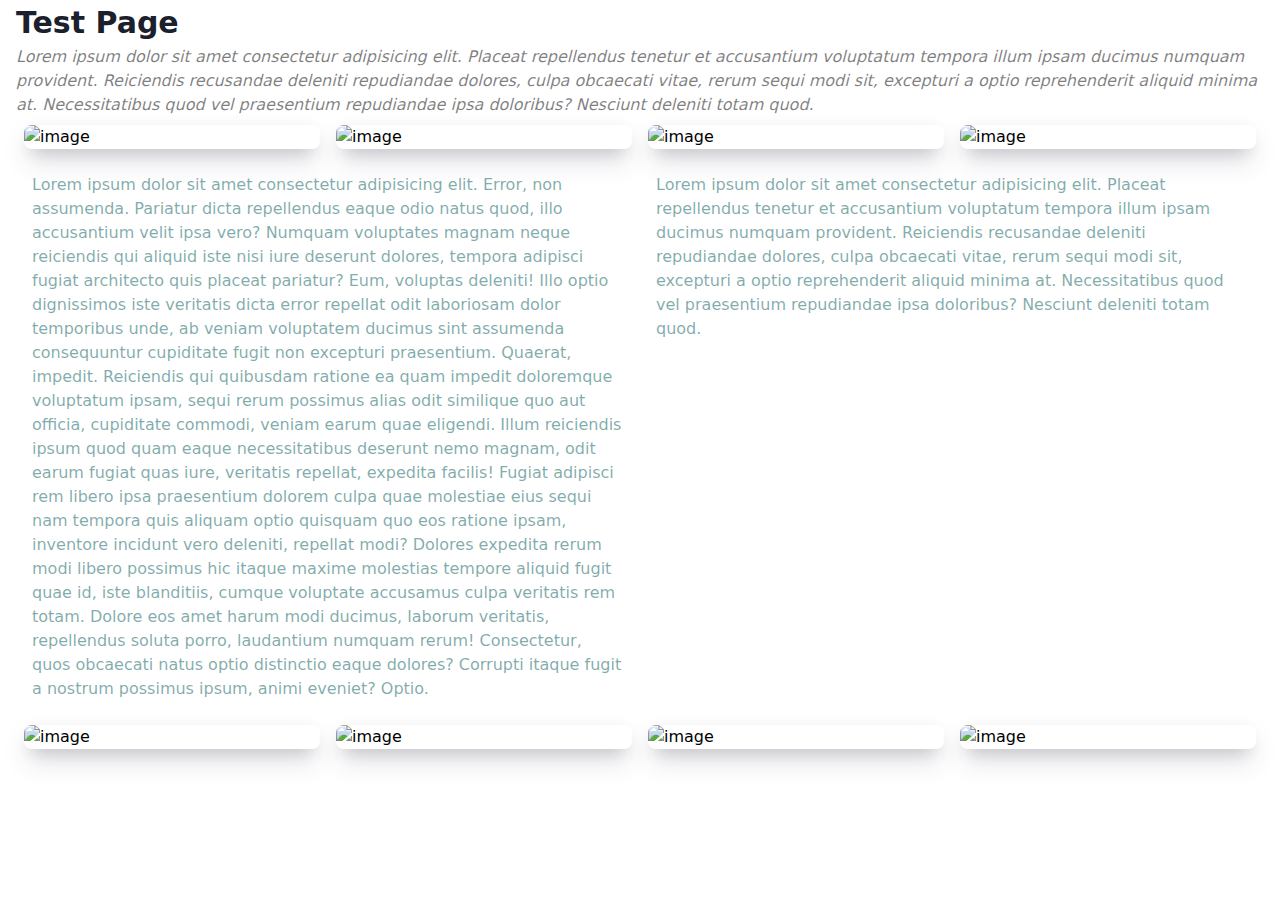
==== commit eabeeec2: "Renamed page headings across all pages" ====
--- a/inline-critical-css.html
+++ b/inline-critical-css.html
@@ -3,7 +3,7 @@
   <head>
     <meta charset="utf-8" />
     <meta http-equiv="X-UA-Compatible" content="IE=edge" />
-    <title>Inline CSS</title>
+    <title>Performance Test Results Cheatsheet</title>
     <meta name="viewport" content="width=device-width, initial-scale=1" />
     <link rel="preconnect" href="https://i.picsum.photos" />
     <link rel="preconnect" href="https://unpkg.com" />
@@ -21,7 +21,7 @@
   </head>
   <body>
     <div class="container mx-auto px-4">
-      <h1 class="text-3xl font-bold text-gray-900">Inline CSS</h1>
+      <h1 class="text-3xl font-bold text-gray-900">Test Page</h1>
       <p class="intro">
         Lorem ipsum dolor sit amet consectetur adipisicing elit. Placeat
         repellendus tenetur et accusantium voluptatum tempora illum ipsam
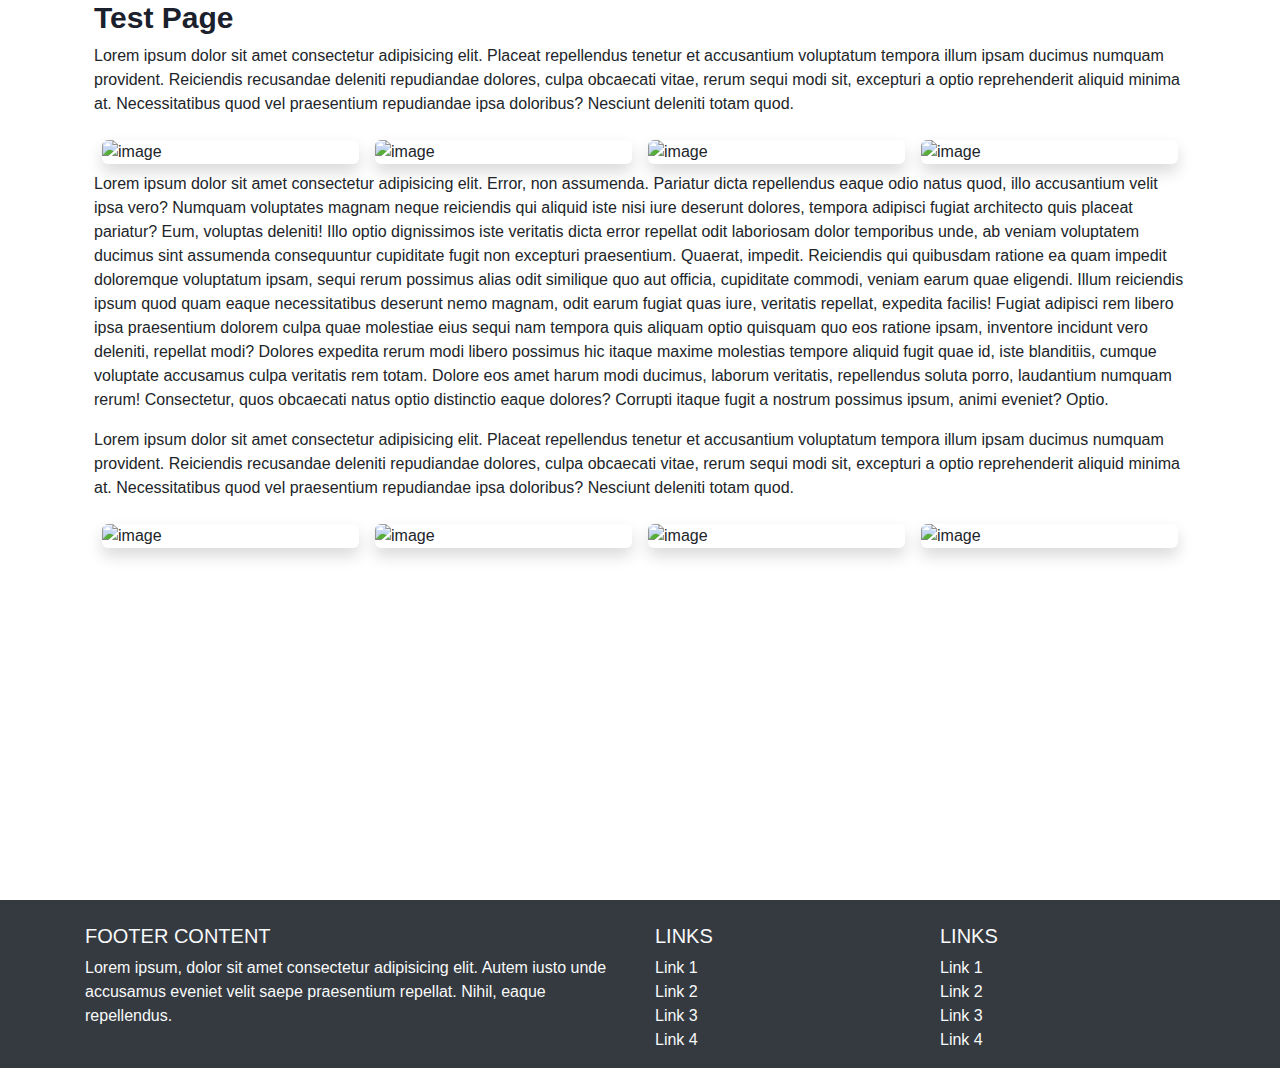
==== commit 84aa7e9b: "Updated CSS test cases" ====
--- a/inline-critical-css.html
+++ b/inline-critical-css.html
@@ -1,14 +1,15 @@
 <!DOCTYPE html>
-<html>
+<html lang="en">
   <head>
     <meta charset="utf-8" />
     <meta http-equiv="X-UA-Compatible" content="IE=edge" />
     <title>Performance Test Results Cheatsheet</title>
+    <link rel="shortcut icon" type="image/x-icon" href="favicon.ico">
     <meta name="viewport" content="width=device-width, initial-scale=1" />
     <link rel="preconnect" href="https://i.picsum.photos" />
     <link rel="preconnect" href="https://unpkg.com" />
     <style>
-      /*! normalize.css v8.0.1 | MIT License | github.com/necolas/normalize.css */html{line-height:1.15;-webkit-text-size-adjust:100%}body{margin:0}main{display:block}h1{font-size:2em;margin:.67em 0}hr{box-sizing:content-box;height:0;overflow:visible}pre{font-family:monospace,monospace;font-size:1em}a{background-color:transparent}abbr[title]{border-bottom:none;text-decoration:underline;-webkit-text-decoration:underline dotted;text-decoration:underline dotted}b,strong{font-weight:bolder}code,kbd,samp{font-family:monospace,monospace;font-size:1em}small{font-size:80%}sub,sup{font-size:75%;line-height:0;position:relative;vertical-align:baseline}sub{bottom:-.25em}sup{top:-.5em}img{border-style:none}button,input,optgroup,select,textarea{font-family:inherit;font-size:100%;line-height:1.15;margin:0}button,input{overflow:visible}button,select{text-transform:none}[type=button],[type=reset],[type=submit],button{-webkit-appearance:button}[type=button]::-moz-focus-inner,[type=reset]::-moz-focus-inner,[type=submit]::-moz-focus-inner,button::-moz-focus-inner{border-style:none;padding:0}[type=button]:-moz-focusring,[type=reset]:-moz-focusring,[type=submit]:-moz-focusring,button:-moz-focusring{outline:1px dotted ButtonText}fieldset{padding:.35em .75em .625em}legend{box-sizing:border-box;color:inherit;display:table;max-width:100%;padding:0;white-space:normal}progress{vertical-align:baseline}textarea{overflow:auto}[type=checkbox],[type=radio]{box-sizing:border-box;padding:0}[type=number]::-webkit-inner-spin-button,[type=number]::-webkit-outer-spin-button{height:auto}[type=search]{-webkit-appearance:textfield;outline-offset:-2px}[type=search]::-webkit-search-decoration{-webkit-appearance:none}::-webkit-file-upload-button{-webkit-appearance:button;font:inherit}details{display:block}summary{display:list-item}template{display:none}[hidden]{display:none}blockquote,dd,dl,figure,h1,h2,h3,h4,h5,h6,hr,p,pre{margin:0}button{background-color:transparent;background-image:none}button:focus{outline:1px dotted;outline:5px auto -webkit-focus-ring-color}fieldset{margin:0;padding:0}ol,ul{list-style:none;margin:0;padding:0}html{font-family:system-ui,-apple-system,BlinkMacSystemFont,"Segoe UI",Roboto,"Helvetica Neue",Arial,"Noto Sans",sans-serif,"Apple Color Emoji","Segoe UI Emoji","Segoe UI Symbol","Noto Color Emoji";line-height:1.5}*,::after,::before{box-sizing:border-box;border-width:0;border-style:solid;border-color:#e2e8f0}hr{border-top-width:1px}img{border-style:solid}textarea{resize:vertical}input:-ms-input-placeholder,textarea:-ms-input-placeholder{color:#a0aec0}input::-ms-input-placeholder,textarea::-ms-input-placeholder{color:#a0aec0}input::placeholder,textarea::placeholder{color:#a0aec0}[role=button],button{cursor:pointer}table{border-collapse:collapse}h1,h2,h3,h4,h5,h6{font-size:inherit;font-weight:inherit}a{color:inherit;text-decoration:inherit}button,input,optgroup,select,textarea{padding:0;line-height:inherit;color:inherit}code,kbd,pre,samp{font-family:Menlo,Monaco,Consolas,"Liberation Mono","Courier New",monospace}audio,canvas,embed,iframe,img,object,svg,video{display:block;vertical-align:middle}img,video{max-width:100%;height:auto}.container{width:100%}@media (min-width:640px){.container{max-width:640px}}@media (min-width:768px){.container{max-width:768px}}@media (min-width:1024px){.container{max-width:1024px}}@media (min-width:1280px){.container{max-width:1280px}}.space-y-0>:not(template)~:not(template){--space-y-reverse:0;margin-top:calc(0px * calc(1 - var(--space-y-reverse)));margin-bottom:calc(0px * var(--space-y-reverse))}.space-x-0>:not(template)~:not(template){--space-x-reverse:0;margin-right:calc(0px * var(--space-x-reverse));margin-left:calc(0px * calc(1 - var(--space-x-reverse)))}.space-y-1>:not(template)~:not(template){--space-y-reverse:0;margin-top:calc(.25rem * calc(1 - var(--space-y-reverse)));margin-bottom:calc(.25rem * var(--space-y-reverse))}.space-x-1>:not(template)~:not(template){--space-x-reverse:0;margin-right:calc(.25rem * var(--space-x-reverse));margin-left:calc(.25rem * calc(1 - var(--space-x-reverse)))}.space-y-2>:not(template)~:not(template){--space-y-reverse:0;margin-top:calc(.5rem * calc(1 - var(--space-y-reverse)));margin-bottom:calc(.5rem * var(--space-y-reverse))}.space-x-2>:not(template)~:not(template){--space-x-reverse:0;margin-right:calc(.5rem * var(--space-x-reverse));margin-left:calc(.5rem * calc(1 - var(--space-x-reverse)))}.space-y-3>:not(template)~:not(template){--space-y-reverse:0;margin-top:calc(.75rem * calc(1 - var(--space-y-reverse)));margin-bottom:calc(.75rem * var(--space-y-reverse))}.space-x-3>:not(template)~:not(template){--space-x-reverse:0;margin-right:calc(.75rem * var(--space-x-reverse));margin-left:calc(.75rem * calc(1 - var(--space-x-reverse)))}.space-y-4>:not(template)~:not(template){--space-y-reverse:0;margin-top:calc(1rem * calc(1 - var(--space-y-reverse)));margin-bottom:calc(1rem * var(--space-y-reverse))}.space-x-4>:not(template)~:not(template){--space-x-reverse:0;margin-right:calc(1rem * var(--space-x-reverse));margin-left:calc(1rem * calc(1 - var(--space-x-reverse)))}.space-y-5>:not(template)~:not(template){--space-y-reverse:0;margin-top:calc(1.25rem * calc(1 - var(--space-y-reverse)));margin-bottom:calc(1.25rem * var(--space-y-reverse))}.space-x-5>:not(template)~:not(template){--space-x-reverse:0;margin-right:calc(1.25rem * var(--space-x-reverse));margin-left:calc(1.25rem * calc(1 - var(--space-x-reverse)))}.space-y-6>:not(template)~:not(template){--space-y-reverse:0;margin-top:calc(1.5rem * calc(1 - var(--space-y-reverse)));margin-bottom:calc(1.5rem * var(--space-y-reverse))}.space-x-6>:not(template)~:not(template){--space-x-reverse:0;margin-right:calc(1.5rem * var(--space-x-reverse));margin-left:calc(1.5rem * calc(1 - var(--space-x-reverse)))}.space-y-8>:not(template)~:not(template){--space-y-reverse:0;margin-top:calc(2rem * calc(1 - var(--space-y-reverse)));margin-bottom:calc(2rem * var(--space-y-reverse))}.space-x-8>:not(template)~:not(template){--space-x-reverse:0;margin-right:calc(2rem * var(--space-x-reverse));margin-left:calc(2rem * calc(1 - var(--space-x-reverse)))}.space-y-10>:not(template)~:not(template){--space-y-reverse:0;margin-top:calc(2.5rem * calc(1 - var(--space-y-reverse)));margin-bottom:calc(2.5rem * var(--space-y-reverse))}.space-x-10>:not(template)~:not(template){--space-x-reverse:0;margin-right:calc(2.5rem * var(--space-x-reverse));margin-left:calc(2.5rem * calc(1 - var(--space-x-reverse)))}.space-y-12>:not(template)~:not(template){--space-y-reverse:0;margin-top:calc(3rem * calc(1 - var(--space-y-reverse)));margin-bottom:calc(3rem * var(--space-y-reverse))}.space-x-12>:not(template)~:not(template){--space-x-reverse:0;margin-right:calc(3rem * var(--space-x-reverse));margin-left:calc(3rem * calc(1 - var(--space-x-reverse)))}.space-y-16>:not(template)~:not(template){--space-y-reverse:0;margin-top:calc(4rem * calc(1 - var(--space-y-reverse)));margin-bottom:calc(4rem * var(--space-y-reverse))}.space-x-16>:not(template)~:not(template){--space-x-reverse:0;margin-right:calc(4rem * var(--space-x-reverse));margin-left:calc(4rem * calc(1 - var(--space-x-reverse)))}.space-y-20>:not(template)~:not(template){--space-y-reverse:0;margin-top:calc(5rem * calc(1 - var(--space-y-reverse)));margin-bottom:calc(5rem * var(--space-y-reverse))}.space-x-20>:not(template)~:not(template){--space-x-reverse:0;margin-right:calc(5rem * var(--space-x-reverse));margin-left:calc(5rem * calc(1 - var(--space-x-reverse)))}.space-y-24>:not(template)~:not(template){--space-y-reverse:0;margin-top:calc(6rem * calc(1 - var(--space-y-reverse)));margin-bottom:calc(6rem * var(--space-y-reverse))}.space-x-24>:not(template)~:not(template){--space-x-reverse:0;margin-right:calc(6rem * var(--space-x-reverse));margin-left:calc(6rem * calc(1 - var(--space-x-reverse)))}.space-y-32>:not(template)~:not(template){--space-y-reverse:0;margin-top:calc(8rem * calc(1 - var(--space-y-reverse)));margin-bottom:calc(8rem * var(--space-y-reverse))}.space-x-32>:not(template)~:not(template){--space-x-reverse:0;margin-right:calc(8rem * var(--space-x-reverse));margin-left:calc(8rem * calc(1 - var(--space-x-reverse)))}.space-y-40>:not(template)~:not(template){--space-y-reverse:0;margin-top:calc(10rem * calc(1 - var(--space-y-reverse)));margin-bottom:calc(10rem * var(--space-y-reverse))}.space-x-40>:not(template)~:not(template){--space-x-reverse:0;margin-right:calc(10rem * var(--space-x-reverse));margin-left:calc(10rem * calc(1 - var(--space-x-reverse)))}.space-y-48>:not(template)~:not(template){--space-y-reverse:0;margin-top:calc(12rem * calc(1 - var(--space-y-reverse)));margin-bottom:calc(12rem * var(--space-y-reverse))}.space-x-48>:not(template)~:not(template){--space-x-reverse:0;margin-right:calc(12rem * var(--space-x-reverse));margin-left:calc(12rem * calc(1 - var(--space-x-reverse)))}.space-y-56>:not(template)~:not(template){--space-y-reverse:0;margin-top:calc(14rem * calc(1 - var(--space-y-reverse)));margin-bottom:calc(14rem * var(--space-y-reverse))}.space-x-56>:not(template)~:not(template){--space-x-reverse:0;margin-right:calc(14rem * var(--space-x-reverse));margin-left:calc(14rem * calc(1 - var(--space-x-reverse)))}.space-y-64>:not(template)~:not(template){--space-y-reverse:0;margin-top:calc(16rem * calc(1 - var(--space-y-reverse)));margin-bottom:calc(16rem * var(--space-y-reverse))}.space-x-64>:not(template)~:not(template){--space-x-reverse:0;margin-right:calc(16rem * var(--space-x-reverse));margin-left:calc(16rem * calc(1 - var(--space-x-reverse)))}.space-y-px>:not(template)~:not(template){--space-y-reverse:0;margin-top:calc(1px * calc(1 - var(--space-y-reverse)));margin-bottom:calc(1px * var(--space-y-reverse))}.space-x-px>:not(template)~:not(template){--space-x-reverse:0;margin-right:calc(1px * var(--space-x-reverse));margin-left:calc(1px * calc(1 - var(--space-x-reverse)))}.-space-y-1>:not(template)~:not(template){--space-y-reverse:0;margin-top:calc(-.25rem * calc(1 - var(--space-y-reverse)));margin-bottom:calc(-.25rem * var(--space-y-reverse))}.-space-x-1>:not(template)~:not(template){--space-x-reverse:0;margin-right:calc(-.25rem * var(--space-x-reverse));margin-left:calc(-.25rem * calc(1 - var(--space-x-reverse)))}.-space-y-2>:not(template)~:not(template){--space-y-reverse:0;margin-top:calc(-.5rem * calc(1 - var(--space-y-reverse)));margin-bottom:calc(-.5rem * var(--space-y-reverse))}.-space-x-2>:not(template)~:not(template){--space-x-reverse:0;margin-right:calc(-.5rem * var(--space-x-reverse));margin-left:calc(-.5rem * calc(1 - var(--space-x-reverse)))}.-space-y-3>:not(template)~:not(template){--space-y-reverse:0;margin-top:calc(-.75rem * calc(1 - var(--space-y-reverse)));margin-bottom:calc(-.75rem * var(--space-y-reverse))}.-space-x-3>:not(template)~:not(template){--space-x-reverse:0;margin-right:calc(-.75rem * var(--space-x-reverse));margin-left:calc(-.75rem * calc(1 - var(--space-x-reverse)))}.-space-y-4>:not(template)~:not(template){--space-y-reverse:0;margin-top:calc(-1rem * calc(1 - var(--space-y-reverse)));margin-bottom:calc(-1rem * var(--space-y-reverse))}.-space-x-4>:not(template)~:not(template){--space-x-reverse:0;margin-right:calc(-1rem * var(--space-x-reverse));margin-left:calc(-1rem * calc(1 - var(--space-x-reverse)))}.-space-y-5>:not(template)~:not(template){--space-y-reverse:0;margin-top:calc(-1.25rem * calc(1 - var(--space-y-reverse)));margin-bottom:calc(-1.25rem * var(--space-y-reverse))}.-space-x-5>:not(template)~:not(template){--space-x-reverse:0;margin-right:calc(-1.25rem * var(--space-x-reverse));margin-left:calc(-1.25rem * calc(1 - var(--space-x-reverse)))}.-space-y-6>:not(template)~:not(template){--space-y-reverse:0;margin-top:calc(-1.5rem * calc(1 - var(--space-y-reverse)));margin-bottom:calc(-1.5rem * var(--space-y-reverse))}.-space-x-6>:not(template)~:not(template){--space-x-reverse:0;margin-right:calc(-1.5rem * var(--space-x-reverse));margin-left:calc(-1.5rem * calc(1 - var(--space-x-reverse)))}.-space-y-8>:not(template)~:not(template){--space-y-reverse:0;margin-top:calc(-2rem * calc(1 - var(--space-y-reverse)));margin-bottom:calc(-2rem * var(--space-y-reverse))}.-space-x-8>:not(template)~:not(template){--space-x-reverse:0;margin-right:calc(-2rem * var(--space-x-reverse));margin-left:calc(-2rem * calc(1 - var(--space-x-reverse)))}.-space-y-10>:not(template)~:not(template){--space-y-reverse:0;margin-top:calc(-2.5rem * calc(1 - var(--space-y-reverse)));margin-bottom:calc(-2.5rem * var(--space-y-reverse))}.-space-x-10>:not(template)~:not(template){--space-x-reverse:0;margin-right:calc(-2.5rem * var(--space-x-reverse));margin-left:calc(-2.5rem * calc(1 - var(--space-x-reverse)))}.-space-y-12>:not(template)~:not(template){--space-y-reverse:0;margin-top:calc(-3rem * calc(1 - var(--space-y-reverse)));margin-bottom:calc(-3rem * var(--space-y-reverse))}.-space-x-12>:not(template)~:not(template){--space-x-reverse:0;margin-right:calc(-3rem * var(--space-x-reverse));margin-left:calc(-3rem * calc(1 - var(--space-x-reverse)))}.-space-y-16>:not(template)~:not(template){--space-y-reverse:0;margin-top:calc(-4rem * calc(1 - var(--space-y-reverse)));margin-bottom:calc(-4rem * var(--space-y-reverse))}.-space-x-16>:not(template)~:not(template){--space-x-reverse:0;margin-right:calc(-4rem * var(--space-x-reverse));margin-left:calc(-4rem * calc(1 - var(--space-x-reverse)))}.-space-y-20>:not(template)~:not(template){--space-y-reverse:0;margin-top:calc(-5rem * calc(1 - var(--space-y-reverse)));margin-bottom:calc(-5rem * var(--space-y-reverse))}.-space-x-20>:not(template)~:not(template){--space-x-reverse:0;margin-right:calc(-5rem * var(--space-x-reverse));margin-left:calc(-5rem * calc(1 - var(--space-x-reverse)))}.-space-y-24>:not(template)~:not(template){--space-y-reverse:0;margin-top:calc(-6rem * calc(1 - var(--space-y-reverse)));margin-bottom:calc(-6rem * var(--space-y-reverse))}.-space-x-24>:not(template)~:not(template){--space-x-reverse:0;margin-right:calc(-6rem * var(--space-x-reverse));margin-left:calc(-6rem * calc(1 - var(--space-x-reverse)))}.-space-y-32>:not(template)~:not(template){--space-y-reverse:0;margin-top:calc(-8rem * calc(1 - var(--space-y-reverse)));margin-bottom:calc(-8rem * var(--space-y-reverse))}.-space-x-32>:not(template)~:not(template){--space-x-reverse:0;margin-right:calc(-8rem * var(--space-x-reverse));margin-left:calc(-8rem * calc(1 - var(--space-x-reverse)))}.-space-y-40>:not(template)~:not(template){--space-y-reverse:0;margin-top:calc(-10rem * calc(1 - var(--space-y-reverse)));margin-bottom:calc(-10rem * var(--space-y-reverse))}.-space-x-40>:not(template)~:not(template){--space-x-reverse:0;margin-right:calc(-10rem * var(--space-x-reverse));margin-left:calc(-10rem * calc(1 - var(--space-x-reverse)))}.-space-y-48>:not(template)~:not(template){--space-y-reverse:0;margin-top:calc(-12rem * calc(1 - var(--space-y-reverse)));margin-bottom:calc(-12rem * var(--space-y-reverse))}.-space-x-48>:not(template)~:not(template){--space-x-reverse:0;margin-right:calc(-12rem * var(--space-x-reverse));margin-left:calc(-12rem * calc(1 - var(--space-x-reverse)))}.-space-y-56>:not(template)~:not(template){--space-y-reverse:0;margin-top:calc(-14rem * calc(1 - var(--space-y-reverse)));margin-bottom:calc(-14rem * var(--space-y-reverse))}.-space-x-56>:not(template)~:not(template){--space-x-reverse:0;margin-right:calc(-14rem * var(--space-x-reverse));margin-left:calc(-14rem * calc(1 - var(--space-x-reverse)))}.-space-y-64>:not(template)~:not(template){--space-y-reverse:0;margin-top:calc(-16rem * calc(1 - var(--space-y-reverse)));margin-bottom:calc(-16rem * var(--space-y-reverse))}.-space-x-64>:not(template)~:not(template){--space-x-reverse:0;margin-right:calc(-16rem * var(--space-x-reverse));margin-left:calc(-16rem * calc(1 - var(--space-x-reverse)))}.-space-y-px>:not(template)~:not(template){--space-y-reverse:0;margin-top:calc(-1px * calc(1 - var(--space-y-reverse)));margin-bottom:calc(-1px * var(--space-y-reverse))}.-space-x-px>:not(template)~:not(template){--space-x-reverse:0;margin-right:calc(-1px * var(--space-x-reverse));margin-left:calc(-1px * calc(1 - var(--space-x-reverse)))}.space-y-reverse>:not(template)~:not(template){--space-y-reverse:1}.space-x-reverse>:not(template)~:not(template){--space-x-reverse:1}.divide-y-0>:not(template)~:not(template){--divide-y-reverse:0;border-top-width:calc(0px * calc(1 - var(--divide-y-reverse)));border-bottom-width:calc(0px * var(--divide-y-reverse))}.divide-x-0>:not(template)~:not(template){--divide-x-reverse:0;border-right-width:calc(0px * var(--divide-x-reverse));border-left-width:calc(0px * calc(1 - var(--divide-x-reverse)))}.divide-y-2>:not(template)~:not(template){--divide-y-reverse:0;border-top-width:calc(2px * calc(1 - var(--divide-y-reverse)));border-bottom-width:calc(2px * var(--divide-y-reverse))}.divide-x-2>:not(template)~:not(template){--divide-x-reverse:0;border-right-width:calc(2px * var(--divide-x-reverse));border-left-width:calc(2px * calc(1 - var(--divide-x-reverse)))}.divide-y-4>:not(template)~:not(template){--divide-y-reverse:0;border-top-width:calc(4px * calc(1 - var(--divide-y-reverse)));border-bottom-width:calc(4px * var(--divide-y-reverse))}.divide-x-4>:not(template)~:not(template){--divide-x-reverse:0;border-right-width:calc(4px * var(--divide-x-reverse));border-left-width:calc(4px * calc(1 - var(--divide-x-reverse)))}.divide-y-8>:not(template)~:not(template){--divide-y-reverse:0;border-top-width:calc(8px * calc(1 - var(--divide-y-reverse)));border-bottom-width:calc(8px * var(--divide-y-reverse))}.divide-x-8>:not(template)~:not(template){--divide-x-reverse:0;border-right-width:calc(8px * var(--divide-x-reverse));border-left-width:calc(8px * calc(1 - var(--divide-x-reverse)))}.divide-y>:not(template)~:not(template){--divide-y-reverse:0;border-top-width:calc(1px * calc(1 - var(--divide-y-reverse)));border-bottom-width:calc(1px * var(--divide-y-reverse))}.divide-x>:not(template)~:not(template){--divide-x-reverse:0;border-right-width:calc(1px * var(--divide-x-reverse));border-left-width:calc(1px * calc(1 - var(--divide-x-reverse)))}.divide-y-reverse>:not(template)~:not(template){--divide-y-reverse:1}.divide-x-reverse>:not(template)~:not(template){--divide-x-reverse:1}.divide-transparent>:not(template)~:not(template){border-color:transparent}.divide-current>:not(template)~:not(template){border-color:currentColor}.divide-black>:not(template)~:not(template){--divide-opacity:1;border-color:#000;border-color:rgba(0,0,0,var(--divide-opacity))}.divide-white>:not(template)~:not(template){--divide-opacity:1;border-color:#fff;border-color:rgba(255,255,255,var(--divide-opacity))}.divide-gray-100>:not(template)~:not(template){--divide-opacity:1;border-color:#f7fafc;border-color:rgba(247,250,252,var(--divide-opacity))}.divide-gray-200>:not(template)~:not(template){--divide-opacity:1;border-color:#edf2f7;border-color:rgba(237,242,247,var(--divide-opacity))}.divide-gray-300>:not(template)~:not(template){--divide-opacity:1;border-color:#e2e8f0;border-color:rgba(226,232,240,var(--divide-opacity))}.divide-gray-400>:not(template)~:not(template){--divide-opacity:1;border-color:#cbd5e0;border-color:rgba(203,213,224,var(--divide-opacity))}.divide-gray-500>:not(template)~:not(template){--divide-opacity:1;border-color:#a0aec0;border-color:rgba(160,174,192,var(--divide-opacity))}.divide-gray-600>:not(template)~:not(template){--divide-opacity:1;border-color:#718096;border-color:rgba(113,128,150,var(--divide-opacity))}.divide-gray-700>:not(template)~:not(template){--divide-opacity:1;border-color:#4a5568;border-color:rgba(74,85,104,var(--divide-opacity))}.divide-gray-800>:not(template)~:not(template){--divide-opacity:1;border-color:#2d3748;border-color:rgba(45,55,72,var(--divide-opacity))}.divide-gray-900>:not(template)~:not(template){--divide-opacity:1;border-color:#1a202c;border-color:rgba(26,32,44,var(--divide-opacity))}.divide-red-100>:not(template)~:not(template){--divide-opacity:1;border-color:#fff5f5;border-color:rgba(255,245,245,var(--divide-opacity))}.divide-red-200>:not(template)~:not(template){--divide-opacity:1;border-color:#fed7d7;border-color:rgba(254,215,215,var(--divide-opacity))}.divide-red-300>:not(template)~:not(template){--divide-opacity:1;border-color:#feb2b2;border-color:rgba(254,178,178,var(--divide-opacity))}.divide-red-400>:not(template)~:not(template){--divide-opacity:1;border-color:#fc8181;border-color:rgba(252,129,129,var(--divide-opacity))}.divide-red-500>:not(template)~:not(template){--divide-opacity:1;border-color:#f56565;border-color:rgba(245,101,101,var(--divide-opacity))}.divide-red-600>:not(template)~:not(template){--divide-opacity:1;border-color:#e53e3e;border-color:rgba(229,62,62,var(--divide-opacity))}.divide-red-700>:not(template)~:not(template){--divide-opacity:1;border-color:#c53030;border-color:rgba(197,48,48,var(--divide-opacity))}.divide-red-800>:not(template)~:not(template){--divide-opacity:1;border-color:#9b2c2c;border-color:rgba(155,44,44,var(--divide-opacity))}.divide-red-900>:not(template)~:not(template){--divide-opacity:1;border-color:#742a2a;border-color:rgba(116,42,42,var(--divide-opacity))}.divide-orange-100>:not(template)~:not(template){--divide-opacity:1;border-color:#fffaf0;border-color:rgba(255,250,240,var(--divide-opacity))}.divide-orange-200>:not(template)~:not(template){--divide-opacity:1;border-color:#feebc8;border-color:rgba(254,235,200,var(--divide-opacity))}.divide-orange-300>:not(template)~:not(template){--divide-opacity:1;border-color:#fbd38d;border-color:rgba(251,211,141,var(--divide-opacity))}.divide-orange-400>:not(template)~:not(template){--divide-opacity:1;border-color:#f6ad55;border-color:rgba(246,173,85,var(--divide-opacity))}.divide-orange-500>:not(template)~:not(template){--divide-opacity:1;border-color:#ed8936;border-color:rgba(237,137,54,var(--divide-opacity))}.divide-orange-600>:not(template)~:not(template){--divide-opacity:1;border-color:#dd6b20;border-color:rgba(221,107,32,var(--divide-opacity))}.divide-orange-700>:not(template)~:not(template){--divide-opacity:1;border-color:#c05621;border-color:rgba(192,86,33,var(--divide-opacity))}.divide-orange-800>:not(template)~:not(template){--divide-opacity:1;border-color:#9c4221;border-color:rgba(156,66,33,var(--divide-opacity))}.divide-orange-900>:not(template)~:not(template){--divide-opacity:1;border-color:#7b341e;border-color:rgba(123,52,30,var(--divide-opacity))}.divide-yellow-100>:not(template)~:not(template){--divide-opacity:1;border-color:ivory;border-color:rgba(255,255,240,var(--divide-opacity))}.divide-yellow-200>:not(template)~:not(template){--divide-opacity:1;border-color:#fefcbf;border-color:rgba(254,252,191,var(--divide-opacity))}.divide-yellow-300>:not(template)~:not(template){--divide-opacity:1;border-color:#faf089;border-color:rgba(250,240,137,var(--divide-opacity))}.divide-yellow-400>:not(template)~:not(template){--divide-opacity:1;border-color:#f6e05e;border-color:rgba(246,224,94,var(--divide-opacity))}.divide-yellow-500>:not(template)~:not(template){--divide-opacity:1;border-color:#ecc94b;border-color:rgba(236,201,75,var(--divide-opacity))}.divide-yellow-600>:not(template)~:not(template){--divide-opacity:1;border-color:#d69e2e;border-color:rgba(214,158,46,var(--divide-opacity))}.divide-yellow-700>:not(template)~:not(template){--divide-opacity:1;border-color:#b7791f;border-color:rgba(183,121,31,var(--divide-opacity))}.divide-yellow-800>:not(template)~:not(template){--divide-opacity:1;border-color:#975a16;border-color:rgba(151,90,22,var(--divide-opacity))}.divide-yellow-900>:not(template)~:not(template){--divide-opacity:1;border-color:#744210;border-color:rgba(116,66,16,var(--divide-opacity))}.divide-green-100>:not(template)~:not(template){--divide-opacity:1;border-color:#f0fff4;border-color:rgba(240,255,244,var(--divide-opacity))}.divide-green-200>:not(template)~:not(template){--divide-opacity:1;border-color:#c6f6d5;border-color:rgba(198,246,213,var(--divide-opacity))}.divide-green-300>:not(template)~:not(template){--divide-opacity:1;border-color:#9ae6b4;border-color:rgba(154,230,180,var(--divide-opacity))}.divide-green-400>:not(template)~:not(template){--divide-opacity:1;border-color:#68d391;border-color:rgba(104,211,145,var(--divide-opacity))}.divide-green-500>:not(template)~:not(template){--divide-opacity:1;border-color:#48bb78;border-color:rgba(72,187,120,var(--divide-opacity))}.divide-green-600>:not(template)~:not(template){--divide-opacity:1;border-color:#38a169;border-color:rgba(56,161,105,var(--divide-opacity))}.divide-green-700>:not(template)~:not(template){--divide-opacity:1;border-color:#2f855a;border-color:rgba(47,133,90,var(--divide-opacity))}.divide-green-800>:not(template)~:not(template){--divide-opacity:1;border-color:#276749;border-color:rgba(39,103,73,var(--divide-opacity))}.divide-green-900>:not(template)~:not(template){--divide-opacity:1;border-color:#22543d;border-color:rgba(34,84,61,var(--divide-opacity))}.divide-teal-100>:not(template)~:not(template){--divide-opacity:1;border-color:#e6fffa;border-color:rgba(230,255,250,var(--divide-opacity))}.divide-teal-200>:not(template)~:not(template){--divide-opacity:1;border-color:#b2f5ea;border-color:rgba(178,245,234,var(--divide-opacity))}.divide-teal-300>:not(template)~:not(template){--divide-opacity:1;border-color:#81e6d9;border-color:rgba(129,230,217,var(--divide-opacity))}.divide-teal-400>:not(template)~:not(template){--divide-opacity:1;border-color:#4fd1c5;border-color:rgba(79,209,197,var(--divide-opacity))}.divide-teal-500>:not(template)~:not(template){--divide-opacity:1;border-color:#38b2ac;border-color:rgba(56,178,172,var(--divide-opacity))}.divide-teal-600>:not(template)~:not(template){--divide-opacity:1;border-color:#319795;border-color:rgba(49,151,149,var(--divide-opacity))}.divide-teal-700>:not(template)~:not(template){--divide-opacity:1;border-color:#2c7a7b;border-color:rgba(44,122,123,var(--divide-opacity))}.divide-teal-800>:not(template)~:not(template){--divide-opacity:1;border-color:#285e61;border-color:rgba(40,94,97,var(--divide-opacity))}.divide-teal-900>:not(template)~:not(template){--divide-opacity:1;border-color:#234e52;border-color:rgba(35,78,82,var(--divide-opacity))}.divide-blue-100>:not(template)~:not(template){--divide-opacity:1;border-color:#ebf8ff;border-color:rgba(235,248,255,var(--divide-opacity))}.divide-blue-200>:not(template)~:not(template){--divide-opacity:1;border-color:#bee3f8;border-color:rgba(190,227,248,var(--divide-opacity))}.divide-blue-300>:not(template)~:not(template){--divide-opacity:1;border-color:#90cdf4;border-color:rgba(144,205,244,var(--divide-opacity))}.divide-blue-400>:not(template)~:not(template){--divide-opacity:1;border-color:#63b3ed;border-color:rgba(99,179,237,var(--divide-opacity))}.divide-blue-500>:not(template)~:not(template){--divide-opacity:1;border-color:#4299e1;border-color:rgba(66,153,225,var(--divide-opacity))}.divide-blue-600>:not(template)~:not(template){--divide-opacity:1;border-color:#3182ce;border-color:rgba(49,130,206,var(--divide-opacity))}.divide-blue-700>:not(template)~:not(template){--divide-opacity:1;border-color:#2b6cb0;border-color:rgba(43,108,176,var(--divide-opacity))}.divide-blue-800>:not(template)~:not(template){--divide-opacity:1;border-color:#2c5282;border-color:rgba(44,82,130,var(--divide-opacity))}.divide-blue-900>:not(template)~:not(template){--divide-opacity:1;border-color:#2a4365;border-color:rgba(42,67,101,var(--divide-opacity))}.divide-indigo-100>:not(template)~:not(template){--divide-opacity:1;border-color:#ebf4ff;border-color:rgba(235,244,255,var(--divide-opacity))}.divide-indigo-200>:not(template)~:not(template){--divide-opacity:1;border-color:#c3dafe;border-color:rgba(195,218,254,var(--divide-opacity))}.divide-indigo-300>:not(template)~:not(template){--divide-opacity:1;border-color:#a3bffa;border-color:rgba(163,191,250,var(--divide-opacity))}.divide-indigo-400>:not(template)~:not(template){--divide-opacity:1;border-color:#7f9cf5;border-color:rgba(127,156,245,var(--divide-opacity))}.divide-indigo-500>:not(template)~:not(template){--divide-opacity:1;border-color:#667eea;border-color:rgba(102,126,234,var(--divide-opacity))}.divide-indigo-600>:not(template)~:not(template){--divide-opacity:1;border-color:#5a67d8;border-color:rgba(90,103,216,var(--divide-opacity))}.divide-indigo-700>:not(template)~:not(template){--divide-opacity:1;border-color:#4c51bf;border-color:rgba(76,81,191,var(--divide-opacity))}.divide-indigo-800>:not(template)~:not(template){--divide-opacity:1;border-color:#434190;border-color:rgba(67,65,144,var(--divide-opacity))}.divide-indigo-900>:not(template)~:not(template){--divide-opacity:1;border-color:#3c366b;border-color:rgba(60,54,107,var(--divide-opacity))}.divide-purple-100>:not(template)~:not(template){--divide-opacity:1;border-color:#faf5ff;border-color:rgba(250,245,255,var(--divide-opacity))}.divide-purple-200>:not(template)~:not(template){--divide-opacity:1;border-color:#e9d8fd;border-color:rgba(233,216,253,var(--divide-opacity))}.divide-purple-300>:not(template)~:not(template){--divide-opacity:1;border-color:#d6bcfa;border-color:rgba(214,188,250,var(--divide-opacity))}.divide-purple-400>:not(template)~:not(template){--divide-opacity:1;border-color:#b794f4;border-color:rgba(183,148,244,var(--divide-opacity))}.divide-purple-500>:not(template)~:not(template){--divide-opacity:1;border-color:#9f7aea;border-color:rgba(159,122,234,var(--divide-opacity))}.divide-purple-600>:not(template)~:not(template){--divide-opacity:1;border-color:#805ad5;border-color:rgba(128,90,213,var(--divide-opacity))}.divide-purple-700>:not(template)~:not(template){--divide-opacity:1;border-color:#6b46c1;border-color:rgba(107,70,193,var(--divide-opacity))}.divide-purple-800>:not(template)~:not(template){--divide-opacity:1;border-color:#553c9a;border-color:rgba(85,60,154,var(--divide-opacity))}.divide-purple-900>:not(template)~:not(template){--divide-opacity:1;border-color:#44337a;border-color:rgba(68,51,122,var(--divide-opacity))}.divide-pink-100>:not(template)~:not(template){--divide-opacity:1;border-color:#fff5f7;border-color:rgba(255,245,247,var(--divide-opacity))}.divide-pink-200>:not(template)~:not(template){--divide-opacity:1;border-color:#fed7e2;border-color:rgba(254,215,226,var(--divide-opacity))}.divide-pink-300>:not(template)~:not(template){--divide-opacity:1;border-color:#fbb6ce;border-color:rgba(251,182,206,var(--divide-opacity))}.divide-pink-400>:not(template)~:not(template){--divide-opacity:1;border-color:#f687b3;border-color:rgba(246,135,179,var(--divide-opacity))}.divide-pink-500>:not(template)~:not(template){--divide-opacity:1;border-color:#ed64a6;border-color:rgba(237,100,166,var(--divide-opacity))}.divide-pink-600>:not(template)~:not(template){--divide-opacity:1;border-color:#d53f8c;border-color:rgba(213,63,140,var(--divide-opacity))}.divide-pink-700>:not(template)~:not(template){--divide-opacity:1;border-color:#b83280;border-color:rgba(184,50,128,var(--divide-opacity))}.divide-pink-800>:not(template)~:not(template){--divide-opacity:1;border-color:#97266d;border-color:rgba(151,38,109,var(--divide-opacity))}.divide-pink-900>:not(template)~:not(template){--divide-opacity:1;border-color:#702459;border-color:rgba(112,36,89,var(--divide-opacity))}.divide-opacity-0>:not(template)~:not(template){--divide-opacity:0}.divide-opacity-25>:not(template)~:not(template){--divide-opacity:0.25}.divide-opacity-50>:not(template)~:not(template){--divide-opacity:0.5}.divide-opacity-75>:not(template)~:not(template){--divide-opacity:0.75}.divide-opacity-100>:not(template)~:not(template){--divide-opacity:1}.sr-only{position:absolute;width:1px;height:1px;padding:0;margin:-1px;overflow:hidden;clip:rect(0,0,0,0);white-space:nowrap;border-width:0}.not-sr-only{position:static;width:auto;height:auto;padding:0;margin:0;overflow:visible;clip:auto;white-space:normal}.focus\:sr-only:focus{position:absolute;width:1px;height:1px;padding:0;margin:-1px;overflow:hidden;clip:rect(0,0,0,0);white-space:nowrap;border-width:0}.focus\:not-sr-only:focus{position:static;width:auto;height:auto;padding:0;margin:0;overflow:visible;clip:auto;white-space:normal}.appearance-none{-webkit-appearance:none;-moz-appearance:none;appearance:none}.bg-fixed{background-attachment:fixed}.bg-local{background-attachment:local}.bg-scroll{background-attachment:scroll}.bg-transparent{background-color:transparent}.bg-current{background-color:currentColor}.bg-black{--bg-opacity:1;background-color:#000;background-color:rgba(0,0,0,var(--bg-opacity))}.bg-white{--bg-opacity:1;background-color:#fff;background-color:rgba(255,255,255,var(--bg-opacity))}.bg-gray-100{--bg-opacity:1;background-color:#f7fafc;background-color:rgba(247,250,252,var(--bg-opacity))}.bg-gray-200{--bg-opacity:1;background-color:#edf2f7;background-color:rgba(237,242,247,var(--bg-opacity))}.bg-gray-300{--bg-opacity:1;background-color:#e2e8f0;background-color:rgba(226,232,240,var(--bg-opacity))}.bg-gray-400{--bg-opacity:1;background-color:#cbd5e0;background-color:rgba(203,213,224,var(--bg-opacity))}.bg-gray-500{--bg-opacity:1;background-color:#a0aec0;background-color:rgba(160,174,192,var(--bg-opacity))}.bg-gray-600{--bg-opacity:1;background-color:#718096;background-color:rgba(113,128,150,var(--bg-opacity))}.bg-gray-700{--bg-opacity:1;background-color:#4a5568;background-color:rgba(74,85,104,var(--bg-opacity))}.bg-gray-800{--bg-opacity:1;background-color:#2d3748;background-color:rgba(45,55,72,var(--bg-opacity))}.bg-gray-900{--bg-opacity:1;background-color:#1a202c;background-color:rgba(26,32,44,var(--bg-opacity))}.bg-red-100{--bg-opacity:1;background-color:#fff5f5;background-color:rgba(255,245,245,var(--bg-opacity))}.bg-red-200{--bg-opacity:1;background-color:#fed7d7;background-color:rgba(254,215,215,var(--bg-opacity))}.bg-red-300{--bg-opacity:1;background-color:#feb2b2;background-color:rgba(254,178,178,var(--bg-opacity))}.bg-red-400{--bg-opacity:1;background-color:#fc8181;background-color:rgba(252,129,129,var(--bg-opacity))}.bg-red-500{--bg-opacity:1;background-color:#f56565;background-color:rgba(245,101,101,var(--bg-opacity))}.bg-red-600{--bg-opacity:1;background-color:#e53e3e;background-color:rgba(229,62,62,var(--bg-opacity))}.bg-red-700{--bg-opacity:1;background-color:#c53030;background-color:rgba(197,48,48,var(--bg-opacity))}.bg-red-800{--bg-opacity:1;background-color:#9b2c2c;background-color:rgba(155,44,44,var(--bg-opacity))}.bg-red-900{--bg-opacity:1;background-color:#742a2a;background-color:rgba(116,42,42,var(--bg-opacity))}.bg-orange-100{--bg-opacity:1;background-color:#fffaf0;background-color:rgba(255,250,240,var(--bg-opacity))}.bg-orange-200{--bg-opacity:1;background-color:#feebc8;background-color:rgba(254,235,200,var(--bg-opacity))}.bg-orange-300{--bg-opacity:1;background-color:#fbd38d;background-color:rgba(251,211,141,var(--bg-opacity))}.bg-orange-400{--bg-opacity:1;background-color:#f6ad55;background-color:rgba(246,173,85,var(--bg-opacity))}.bg-orange-500{--bg-opacity:1;background-color:#ed8936;background-color:rgba(237,137,54,var(--bg-opacity))}.bg-orange-600{--bg-opacity:1;background-color:#dd6b20;background-color:rgba(221,107,32,var(--bg-opacity))}.bg-orange-700{--bg-opacity:1;background-color:#c05621;background-color:rgba(192,86,33,var(--bg-opacity))}.bg-orange-800{--bg-opacity:1;background-color:#9c4221;background-color:rgba(156,66,33,var(--bg-opacity))}.bg-orange-900{--bg-opacity:1;background-color:#7b341e;background-color:rgba(123,52,30,var(--bg-opacity))}.bg-yellow-100{--bg-opacity:1;background-color:ivory;background-color:rgba(255,255,240,var(--bg-opacity))}.bg-yellow-200{--bg-opacity:1;background-color:#fefcbf;background-color:rgba(254,252,191,var(--bg-opacity))}.bg-yellow-300{--bg-opacity:1;background-color:#faf089;background-color:rgba(250,240,137,var(--bg-opacity))}.bg-yellow-400{--bg-opacity:1;background-color:#f6e05e;background-color:rgba(246,224,94,var(--bg-opacity))}.bg-yellow-500{--bg-opacity:1;background-color:#ecc94b;background-color:rgba(236,201,75,var(--bg-opacity))}.bg-yellow-600{--bg-opacity:1;background-color:#d69e2e;background-color:rgba(214,158,46,var(--bg-opacity))}.bg-yellow-700{--bg-opacity:1;background-color:#b7791f;background-color:rgba(183,121,31,var(--bg-opacity))}.bg-yellow-800{--bg-opacity:1;background-color:#975a16;background-color:rgba(151,90,22,var(--bg-opacity))}.bg-yellow-900{--bg-opacity:1;background-color:#744210;background-color:rgba(116,66,16,var(--bg-opacity))}.bg-green-100{--bg-opacity:1;background-color:#f0fff4;background-color:rgba(240,255,244,var(--bg-opacity))}.bg-green-200{--bg-opacity:1;background-color:#c6f6d5;background-color:rgba(198,246,213,var(--bg-opacity))}.bg-green-300{--bg-opacity:1;background-color:#9ae6b4;background-color:rgba(154,230,180,var(--bg-opacity))}.bg-green-400{--bg-opacity:1;background-color:#68d391;background-color:rgba(104,211,145,var(--bg-opacity))}.bg-green-500{--bg-opacity:1;background-color:#48bb78;background-color:rgba(72,187,120,var(--bg-opacity))}.bg-green-600{--bg-opacity:1;background-color:#38a169;background-color:rgba(56,161,105,var(--bg-opacity))}.bg-green-700{--bg-opacity:1;background-color:#2f855a;background-color:rgba(47,133,90,var(--bg-opacity))}.bg-green-800{--bg-opacity:1;background-color:#276749;background-color:rgba(39,103,73,var(--bg-opacity))}.bg-green-900{--bg-opacity:1;background-color:#22543d;background-color:rgba(34,84,61,var(--bg-opacity))}.bg-teal-100{--bg-opacity:1;background-color:#e6fffa;background-color:rgba(230,255,250,var(--bg-opacity))}.bg-teal-200{--bg-opacity:1;background-color:#b2f5ea;background-color:rgba(178,245,234,var(--bg-opacity))}.bg-teal-300{--bg-opacity:1;background-color:#81e6d9;background-color:rgba(129,230,217,var(--bg-opacity))}.bg-teal-400{--bg-opacity:1;background-color:#4fd1c5;background-color:rgba(79,209,197,var(--bg-opacity))}.bg-teal-500{--bg-opacity:1;background-color:#38b2ac;background-color:rgba(56,178,172,var(--bg-opacity))}.bg-teal-600{--bg-opacity:1;background-color:#319795;background-color:rgba(49,151,149,var(--bg-opacity))}.bg-teal-700{--bg-opacity:1;background-color:#2c7a7b;background-color:rgba(44,122,123,var(--bg-opacity))}.bg-teal-800{--bg-opacity:1;background-color:#285e61;background-color:rgba(40,94,97,var(--bg-opacity))}.bg-teal-900{--bg-opacity:1;background-color:#234e52;background-color:rgba(35,78,82,var(--bg-opacity))}.bg-blue-100{--bg-opacity:1;background-color:#ebf8ff;background-color:rgba(235,248,255,var(--bg-opacity))}.bg-blue-200{--bg-opacity:1;background-color:#bee3f8;background-color:rgba(190,227,248,var(--bg-opacity))}.bg-blue-300{--bg-opacity:1;background-color:#90cdf4;background-color:rgba(144,205,244,var(--bg-opacity))}.bg-blue-400{--bg-opacity:1;background-color:#63b3ed;background-color:rgba(99,179,237,var(--bg-opacity))}.bg-blue-500{--bg-opacity:1;background-color:#4299e1;background-color:rgba(66,153,225,var(--bg-opacity))}.bg-blue-600{--bg-opacity:1;background-color:#3182ce;background-color:rgba(49,130,206,var(--bg-opacity))}.bg-blue-700{--bg-opacity:1;background-color:#2b6cb0;background-color:rgba(43,108,176,var(--bg-opacity))}.bg-blue-800{--bg-opacity:1;background-color:#2c5282;background-color:rgba(44,82,130,var(--bg-opacity))}.bg-blue-900{--bg-opacity:1;background-color:#2a4365;background-color:rgba(42,67,101,var(--bg-opacity))}.bg-indigo-100{--bg-opacity:1;background-color:#ebf4ff;background-color:rgba(235,244,255,var(--bg-opacity))}.bg-indigo-200{--bg-opacity:1;background-color:#c3dafe;background-color:rgba(195,218,254,var(--bg-opacity))}.bg-indigo-300{--bg-opacity:1;background-color:#a3bffa;background-color:rgba(163,191,250,var(--bg-opacity))}.bg-indigo-400{--bg-opacity:1;background-color:#7f9cf5;background-color:rgba(127,156,245,var(--bg-opacity))}.bg-indigo-500{--bg-opacity:1;background-color:#667eea;background-color:rgba(102,126,234,var(--bg-opacity))}.bg-indigo-600{--bg-opacity:1;background-color:#5a67d8;background-color:rgba(90,103,216,var(--bg-opacity))}.bg-indigo-700{--bg-opacity:1;background-color:#4c51bf;background-color:rgba(76,81,191,var(--bg-opacity))}.bg-indigo-800{--bg-opacity:1;background-color:#434190;background-color:rgba(67,65,144,var(--bg-opacity))}.bg-indigo-900{--bg-opacity:1;background-color:#3c366b;background-color:rgba(60,54,107,var(--bg-opacity))}.bg-purple-100{--bg-opacity:1;background-color:#faf5ff;background-color:rgba(250,245,255,var(--bg-opacity))}.bg-purple-200{--bg-opacity:1;background-color:#e9d8fd;background-color:rgba(233,216,253,var(--bg-opacity))}.bg-purple-300{--bg-opacity:1;background-color:#d6bcfa;background-color:rgba(214,188,250,var(--bg-opacity))}.bg-purple-400{--bg-opacity:1;background-color:#b794f4;background-color:rgba(183,148,244,var(--bg-opacity))}.bg-purple-500{--bg-opacity:1;background-color:#9f7aea;background-color:rgba(159,122,234,var(--bg-opacity))}.bg-purple-600{--bg-opacity:1;background-color:#805ad5;background-color:rgba(128,90,213,var(--bg-opacity))}.bg-purple-700{--bg-opacity:1;background-color:#6b46c1;background-color:rgba(107,70,193,var(--bg-opacity))}.bg-purple-800{--bg-opacity:1;background-color:#553c9a;background-color:rgba(85,60,154,var(--bg-opacity))}.bg-purple-900{--bg-opacity:1;background-color:#44337a;background-color:rgba(68,51,122,var(--bg-opacity))}.bg-pink-100{--bg-opacity:1;background-color:#fff5f7;background-color:rgba(255,245,247,var(--bg-opacity))}.bg-pink-200{--bg-opacity:1;background-color:#fed7e2;background-color:rgba(254,215,226,var(--bg-opacity))}.bg-pink-300{--bg-opacity:1;background-color:#fbb6ce;background-color:rgba(251,182,206,var(--bg-opacity))}.bg-pink-400{--bg-opacity:1;background-color:#f687b3;background-color:rgba(246,135,179,var(--bg-opacity))}.bg-pink-500{--bg-opacity:1;background-color:#ed64a6;background-color:rgba(237,100,166,var(--bg-opacity))}.bg-pink-600{--bg-opacity:1;background-color:#d53f8c;background-color:rgba(213,63,140,var(--bg-opacity))}.bg-pink-700{--bg-opacity:1;background-color:#b83280;background-color:rgba(184,50,128,var(--bg-opacity))}.bg-pink-800{--bg-opacity:1;background-color:#97266d;background-color:rgba(151,38,109,var(--bg-opacity))}.bg-pink-900{--bg-opacity:1;background-color:#702459;background-color:rgba(112,36,89,var(--bg-opacity))}.hover\:bg-transparent:hover{background-color:transparent}.hover\:bg-current:hover{background-color:currentColor}.hover\:bg-black:hover{--bg-opacity:1;background-color:#000;background-color:rgba(0,0,0,var(--bg-opacity))}.hover\:bg-white:hover{--bg-opacity:1;background-color:#fff;background-color:rgba(255,255,255,var(--bg-opacity))}.hover\:bg-gray-100:hover{--bg-opacity:1;background-color:#f7fafc;background-color:rgba(247,250,252,var(--bg-opacity))}.hover\:bg-gray-200:hover{--bg-opacity:1;background-color:#edf2f7;background-color:rgba(237,242,247,var(--bg-opacity))}.hover\:bg-gray-300:hover{--bg-opacity:1;background-color:#e2e8f0;background-color:rgba(226,232,240,var(--bg-opacity))}.hover\:bg-gray-400:hover{--bg-opacity:1;background-color:#cbd5e0;background-color:rgba(203,213,224,var(--bg-opacity))}.hover\:bg-gray-500:hover{--bg-opacity:1;background-color:#a0aec0;background-color:rgba(160,174,192,var(--bg-opacity))}.hover\:bg-gray-600:hover{--bg-opacity:1;background-color:#718096;background-color:rgba(113,128,150,var(--bg-opacity))}.hover\:bg-gray-700:hover{--bg-opacity:1;background-color:#4a5568;background-color:rgba(74,85,104,var(--bg-opacity))}.hover\:bg-gray-800:hover{--bg-opacity:1;background-color:#2d3748;background-color:rgba(45,55,72,var(--bg-opacity))}.hover\:bg-gray-900:hover{--bg-opacity:1;background-color:#1a202c;background-color:rgba(26,32,44,var(--bg-opacity))}.hover\:bg-red-100:hover{--bg-opacity:1;background-color:#fff5f5;background-color:rgba(255,245,245,var(--bg-opacity))}.hover\:bg-red-200:hover{--bg-opacity:1;background-color:#fed7d7;background-color:rgba(254,215,215,var(--bg-opacity))}.hover\:bg-red-300:hover{--bg-opacity:1;background-color:#feb2b2;background-color:rgba(254,178,178,var(--bg-opacity))}.hover\:bg-red-400:hover{--bg-opacity:1;background-color:#fc8181;background-color:rgba(252,129,129,var(--bg-opacity))}.hover\:bg-red-500:hover{--bg-opacity:1;background-color:#f56565;background-color:rgba(245,101,101,var(--bg-opacity))}.hover\:bg-red-600:hover{--bg-opacity:1;background-color:#e53e3e;background-color:rgba(229,62,62,var(--bg-opacity))}.hover\:bg-red-700:hover{--bg-opacity:1;background-color:#c53030;background-color:rgba(197,48,48,var(--bg-opacity))}.hover\:bg-red-800:hover{--bg-opacity:1;background-color:#9b2c2c;background-color:rgba(155,44,44,var(--bg-opacity))}.hover\:bg-red-900:hover{--bg-opacity:1;background-color:#742a2a;background-color:rgba(116,42,42,var(--bg-opacity))}.hover\:bg-orange-100:hover{--bg-opacity:1;background-color:#fffaf0;background-color:rgba(255,250,240,var(--bg-opacity))}.hover\:bg-orange-200:hover{--bg-opacity:1;background-color:#feebc8;background-color:rgba(254,235,200,var(--bg-opacity))}.hover\:bg-orange-300:hover{--bg-opacity:1;background-color:#fbd38d;background-color:rgba(251,211,141,var(--bg-opacity))}.hover\:bg-orange-400:hover{--bg-opacity:1;background-color:#f6ad55;background-color:rgba(246,173,85,var(--bg-opacity))}.hover\:bg-orange-500:hover{--bg-opacity:1;background-color:#ed8936;background-color:rgba(237,137,54,var(--bg-opacity))}.hover\:bg-orange-600:hover{--bg-opacity:1;background-color:#dd6b20;background-color:rgba(221,107,32,var(--bg-opacity))}.hover\:bg-orange-700:hover{--bg-opacity:1;background-color:#c05621;background-color:rgba(192,86,33,var(--bg-opacity))}.hover\:bg-orange-800:hover{--bg-opacity:1;background-color:#9c4221;background-color:rgba(156,66,33,var(--bg-opacity))}.hover\:bg-orange-900:hover{--bg-opacity:1;background-color:#7b341e;background-color:rgba(123,52,30,var(--bg-opacity))}.hover\:bg-yellow-100:hover{--bg-opacity:1;background-color:ivory;background-color:rgba(255,255,240,var(--bg-opacity))}.hover\:bg-yellow-200:hover{--bg-opacity:1;background-color:#fefcbf;background-color:rgba(254,252,191,var(--bg-opacity))}.hover\:bg-yellow-300:hover{--bg-opacity:1;background-color:#faf089;background-color:rgba(250,240,137,var(--bg-opacity))}.hover\:bg-yellow-400:hover{--bg-opacity:1;background-color:#f6e05e;background-color:rgba(246,224,94,var(--bg-opacity))}.hover\:bg-yellow-500:hover{--bg-opacity:1;background-color:#ecc94b;background-color:rgba(236,201,75,var(--bg-opacity))}.hover\:bg-yellow-600:hover{--bg-opacity:1;background-color:#d69e2e;background-color:rgba(214,158,46,var(--bg-opacity))}.hover\:bg-yellow-700:hover{--bg-opacity:1;background-color:#b7791f;background-color:rgba(183,121,31,var(--bg-opacity))}.hover\:bg-yellow-800:hover{--bg-opacity:1;background-color:#975a16;background-color:rgba(151,90,22,var(--bg-opacity))}.hover\:bg-yellow-900:hover{--bg-opacity:1;background-color:#744210;background-color:rgba(116,66,16,var(--bg-opacity))}.hover\:bg-green-100:hover{--bg-opacity:1;background-color:#f0fff4;background-color:rgba(240,255,244,var(--bg-opacity))}.hover\:bg-green-200:hover{--bg-opacity:1;background-color:#c6f6d5;background-color:rgba(198,246,213,var(--bg-opacity))}.hover\:bg-green-300:hover{--bg-opacity:1;background-color:#9ae6b4;background-color:rgba(154,230,180,var(--bg-opacity))}.hover\:bg-green-400:hover{--bg-opacity:1;background-color:#68d391;background-color:rgba(104,211,145,var(--bg-opacity))}.hover\:bg-green-500:hover{--bg-opacity:1;background-color:#48bb78;background-color:rgba(72,187,120,var(--bg-opacity))}.hover\:bg-green-600:hover{--bg-opacity:1;background-color:#38a169;background-color:rgba(56,161,105,var(--bg-opacity))}.hover\:bg-green-700:hover{--bg-opacity:1;background-color:#2f855a;background-color:rgba(47,133,90,var(--bg-opacity))}.hover\:bg-green-800:hover{--bg-opacity:1;background-color:#276749;background-color:rgba(39,103,73,var(--bg-opacity))}.hover\:bg-green-900:hover{--bg-opacity:1;background-color:#22543d;background-color:rgba(34,84,61,var(--bg-opacity))}.hover\:bg-teal-100:hover{--bg-opacity:1;background-color:#e6fffa;background-color:rgba(230,255,250,var(--bg-opacity))}.hover\:bg-teal-200:hover{--bg-opacity:1;background-color:#b2f5ea;background-color:rgba(178,245,234,var(--bg-opacity))}.hover\:bg-teal-300:hover{--bg-opacity:1;background-color:#81e6d9;background-color:rgba(129,230,217,var(--bg-opacity))}.hover\:bg-teal-400:hover{--bg-opacity:1;background-color:#4fd1c5;background-color:rgba(79,209,197,var(--bg-opacity))}.hover\:bg-teal-500:hover{--bg-opacity:1;background-color:#38b2ac;background-color:rgba(56,178,172,var(--bg-opacity))}.hover\:bg-teal-600:hover{--bg-opacity:1;background-color:#319795;background-color:rgba(49,151,149,var(--bg-opacity))}.hover\:bg-teal-700:hover{--bg-opacity:1;background-color:#2c7a7b;background-color:rgba(44,122,123,var(--bg-opacity))}.hover\:bg-teal-800:hover{--bg-opacity:1;background-color:#285e61;background-color:rgba(40,94,97,var(--bg-opacity))}.hover\:bg-teal-900:hover{--bg-opacity:1;background-color:#234e52;background-color:rgba(35,78,82,var(--bg-opacity))}.hover\:bg-blue-100:hover{--bg-opacity:1;background-color:#ebf8ff;background-color:rgba(235,248,255,var(--bg-opacity))}.hover\:bg-blue-200:hover{--bg-opacity:1;background-color:#bee3f8;background-color:rgba(190,227,248,var(--bg-opacity))}.hover\:bg-blue-300:hover{--bg-opacity:1;background-color:#90cdf4;background-color:rgba(144,205,244,var(--bg-opacity))}.hover\:bg-blue-400:hover{--bg-opacity:1;background-color:#63b3ed;background-color:rgba(99,179,237,var(--bg-opacity))}.hover\:bg-blue-500:hover{--bg-opacity:1;background-color:#4299e1;background-color:rgba(66,153,225,var(--bg-opacity))}.hover\:bg-blue-600:hover{--bg-opacity:1;background-color:#3182ce;background-color:rgba(49,130,206,var(--bg-opacity))}.hover\:bg-blue-700:hover{--bg-opacity:1;background-color:#2b6cb0;background-color:rgba(43,108,176,var(--bg-opacity))}.hover\:bg-blue-800:hover{--bg-opacity:1;background-color:#2c5282;background-color:rgba(44,82,130,var(--bg-opacity))}.hover\:bg-blue-900:hover{--bg-opacity:1;background-color:#2a4365;background-color:rgba(42,67,101,var(--bg-opacity))}.hover\:bg-indigo-100:hover{--bg-opacity:1;background-color:#ebf4ff;background-color:rgba(235,244,255,var(--bg-opacity))}.hover\:bg-indigo-200:hover{--bg-opacity:1;background-color:#c3dafe;background-color:rgba(195,218,254,var(--bg-opacity))}.hover\:bg-indigo-300:hover{--bg-opacity:1;background-color:#a3bffa;background-color:rgba(163,191,250,var(--bg-opacity))}.hover\:bg-indigo-400:hover{--bg-opacity:1;background-color:#7f9cf5;background-color:rgba(127,156,245,var(--bg-opacity))}.hover\:bg-indigo-500:hover{--bg-opacity:1;background-color:#667eea;background-color:rgba(102,126,234,var(--bg-opacity))}.hover\:bg-indigo-600:hover{--bg-opacity:1;background-color:#5a67d8;background-color:rgba(90,103,216,var(--bg-opacity))}.hover\:bg-indigo-700:hover{--bg-opacity:1;background-color:#4c51bf;background-color:rgba(76,81,191,var(--bg-opacity))}.hover\:bg-indigo-800:hover{--bg-opacity:1;background-color:#434190;background-color:rgba(67,65,144,var(--bg-opacity))}.hover\:bg-indigo-900:hover{--bg-opacity:1;background-color:#3c366b;background-color:rgba(60,54,107,var(--bg-opacity))}.hover\:bg-purple-100:hover{--bg-opacity:1;background-color:#faf5ff;background-color:rgba(250,245,255,var(--bg-opacity))}.hover\:bg-purple-200:hover{--bg-opacity:1;background-color:#e9d8fd;background-color:rgba(233,216,253,var(--bg-opacity))}.hover\:bg-purple-300:hover{--bg-opacity:1;background-color:#d6bcfa;background-color:rgba(214,188,250,var(--bg-opacity))}.hover\:bg-purple-400:hover{--bg-opacity:1;background-color:#b794f4;background-color:rgba(183,148,244,var(--bg-opacity))}.hover\:bg-purple-500:hover{--bg-opacity:1;background-color:#9f7aea;background-color:rgba(159,122,234,var(--bg-opacity))}.hover\:bg-purple-600:hover{--bg-opacity:1;background-color:#805ad5;background-color:rgba(128,90,213,var(--bg-opacity))}.hover\:bg-purple-700:hover{--bg-opacity:1;background-color:#6b46c1;background-color:rgba(107,70,193,var(--bg-opacity))}.hover\:bg-purple-800:hover{--bg-opacity:1;background-color:#553c9a;background-color:rgba(85,60,154,var(--bg-opacity))}.hover\:bg-purple-900:hover{--bg-opacity:1;background-color:#44337a;background-color:rgba(68,51,122,var(--bg-opacity))}.hover\:bg-pink-100:hover{--bg-opacity:1;background-color:#fff5f7;background-color:rgba(255,245,247,var(--bg-opacity))}.hover\:bg-pink-200:hover{--bg-opacity:1;background-color:#fed7e2;background-color:rgba(254,215,226,var(--bg-opacity))}.hover\:bg-pink-300:hover{--bg-opacity:1;background-color:#fbb6ce;background-color:rgba(251,182,206,var(--bg-opacity))}.hover\:bg-pink-400:hover{--bg-opacity:1;background-color:#f687b3;background-color:rgba(246,135,179,var(--bg-opacity))}.hover\:bg-pink-500:hover{--bg-opacity:1;background-color:#ed64a6;background-color:rgba(237,100,166,var(--bg-opacity))}.hover\:bg-pink-600:hover{--bg-opacity:1;background-color:#d53f8c;background-color:rgba(213,63,140,var(--bg-opacity))}.hover\:bg-pink-700:hover{--bg-opacity:1;background-color:#b83280;background-color:rgba(184,50,128,var(--bg-opacity))}.hover\:bg-pink-800:hover{--bg-opacity:1;background-color:#97266d;background-color:rgba(151,38,109,var(--bg-opacity))}.hover\:bg-pink-900:hover{--bg-opacity:1;background-color:#702459;background-color:rgba(112,36,89,var(--bg-opacity))}.focus\:bg-transparent:focus{background-color:transparent}.focus\:bg-current:focus{background-color:currentColor}.focus\:bg-black:focus{--bg-opacity:1;background-color:#000;background-color:rgba(0,0,0,var(--bg-opacity))}.focus\:bg-white:focus{--bg-opacity:1;background-color:#fff;background-color:rgba(255,255,255,var(--bg-opacity))}.focus\:bg-gray-100:focus{--bg-opacity:1;background-color:#f7fafc;background-color:rgba(247,250,252,var(--bg-opacity))}.focus\:bg-gray-200:focus{--bg-opacity:1;background-color:#edf2f7;background-color:rgba(237,242,247,var(--bg-opacity))}.focus\:bg-gray-300:focus{--bg-opacity:1;background-color:#e2e8f0;background-color:rgba(226,232,240,var(--bg-opacity))}.focus\:bg-gray-400:focus{--bg-opacity:1;background-color:#cbd5e0;background-color:rgba(203,213,224,var(--bg-opacity))}.focus\:bg-gray-500:focus{--bg-opacity:1;background-color:#a0aec0;background-color:rgba(160,174,192,var(--bg-opacity))}.focus\:bg-gray-600:focus{--bg-opacity:1;background-color:#718096;background-color:rgba(113,128,150,var(--bg-opacity))}.focus\:bg-gray-700:focus{--bg-opacity:1;background-color:#4a5568;background-color:rgba(74,85,104,var(--bg-opacity))}.focus\:bg-gray-800:focus{--bg-opacity:1;background-color:#2d3748;background-color:rgba(45,55,72,var(--bg-opacity))}.focus\:bg-gray-900:focus{--bg-opacity:1;background-color:#1a202c;background-color:rgba(26,32,44,var(--bg-opacity))}.focus\:bg-red-100:focus{--bg-opacity:1;background-color:#fff5f5;background-color:rgba(255,245,245,var(--bg-opacity))}.focus\:bg-red-200:focus{--bg-opacity:1;background-color:#fed7d7;background-color:rgba(254,215,215,var(--bg-opacity))}.focus\:bg-red-300:focus{--bg-opacity:1;background-color:#feb2b2;background-color:rgba(254,178,178,var(--bg-opacity))}.focus\:bg-red-400:focus{--bg-opacity:1;background-color:#fc8181;background-color:rgba(252,129,129,var(--bg-opacity))}.focus\:bg-red-500:focus{--bg-opacity:1;background-color:#f56565;background-color:rgba(245,101,101,var(--bg-opacity))}.focus\:bg-red-600:focus{--bg-opacity:1;background-color:#e53e3e;background-color:rgba(229,62,62,var(--bg-opacity))}.focus\:bg-red-700:focus{--bg-opacity:1;background-color:#c53030;background-color:rgba(197,48,48,var(--bg-opacity))}.focus\:bg-red-800:focus{--bg-opacity:1;background-color:#9b2c2c;background-color:rgba(155,44,44,var(--bg-opacity))}.focus\:bg-red-900:focus{--bg-opacity:1;background-color:#742a2a;background-color:rgba(116,42,42,var(--bg-opacity))}.focus\:bg-orange-100:focus{--bg-opacity:1;background-color:#fffaf0;background-color:rgba(255,250,240,var(--bg-opacity))}.focus\:bg-orange-200:focus{--bg-opacity:1;background-color:#feebc8;background-color:rgba(254,235,200,var(--bg-opacity))}.focus\:bg-orange-300:focus{--bg-opacity:1;background-color:#fbd38d;background-color:rgba(251,211,141,var(--bg-opacity))}.focus\:bg-orange-400:focus{--bg-opacity:1;background-color:#f6ad55;background-color:rgba(246,173,85,var(--bg-opacity))}.focus\:bg-orange-500:focus{--bg-opacity:1;background-color:#ed8936;background-color:rgba(237,137,54,var(--bg-opacity))}.focus\:bg-orange-600:focus{--bg-opacity:1;background-color:#dd6b20;background-color:rgba(221,107,32,var(--bg-opacity))}.focus\:bg-orange-700:focus{--bg-opacity:1;background-color:#c05621;background-color:rgba(192,86,33,var(--bg-opacity))}.focus\:bg-orange-800:focus{--bg-opacity:1;background-color:#9c4221;background-color:rgba(156,66,33,var(--bg-opacity))}.focus\:bg-orange-900:focus{--bg-opacity:1;background-color:#7b341e;background-color:rgba(123,52,30,var(--bg-opacity))}.focus\:bg-yellow-100:focus{--bg-opacity:1;background-color:ivory;background-color:rgba(255,255,240,var(--bg-opacity))}.focus\:bg-yellow-200:focus{--bg-opacity:1;background-color:#fefcbf;background-color:rgba(254,252,191,var(--bg-opacity))}.focus\:bg-yellow-300:focus{--bg-opacity:1;background-color:#faf089;background-color:rgba(250,240,137,var(--bg-opacity))}.focus\:bg-yellow-400:focus{--bg-opacity:1;background-color:#f6e05e;background-color:rgba(246,224,94,var(--bg-opacity))}.focus\:bg-yellow-500:focus{--bg-opacity:1;background-color:#ecc94b;background-color:rgba(236,201,75,var(--bg-opacity))}.focus\:bg-yellow-600:focus{--bg-opacity:1;background-color:#d69e2e;background-color:rgba(214,158,46,var(--bg-opacity))}.focus\:bg-yellow-700:focus{--bg-opacity:1;background-color:#b7791f;background-color:rgba(183,121,31,var(--bg-opacity))}.focus\:bg-yellow-800:focus{--bg-opacity:1;background-color:#975a16;background-color:rgba(151,90,22,var(--bg-opacity))}.focus\:bg-yellow-900:focus{--bg-opacity:1;background-color:#744210;background-color:rgba(116,66,16,var(--bg-opacity))}.focus\:bg-green-100:focus{--bg-opacity:1;background-color:#f0fff4;background-color:rgba(240,255,244,var(--bg-opacity))}.focus\:bg-green-200:focus{--bg-opacity:1;background-color:#c6f6d5;background-color:rgba(198,246,213,var(--bg-opacity))}.focus\:bg-green-300:focus{--bg-opacity:1;background-color:#9ae6b4;background-color:rgba(154,230,180,var(--bg-opacity))}.focus\:bg-green-400:focus{--bg-opacity:1;background-color:#68d391;background-color:rgba(104,211,145,var(--bg-opacity))}.focus\:bg-green-500:focus{--bg-opacity:1;background-color:#48bb78;background-color:rgba(72,187,120,var(--bg-opacity))}.focus\:bg-green-600:focus{--bg-opacity:1;background-color:#38a169;background-color:rgba(56,161,105,var(--bg-opacity))}.focus\:bg-green-700:focus{--bg-opacity:1;background-color:#2f855a;background-color:rgba(47,133,90,var(--bg-opacity))}.focus\:bg-green-800:focus{--bg-opacity:1;background-color:#276749;background-color:rgba(39,103,73,var(--bg-opacity))}.focus\:bg-green-900:focus{--bg-opacity:1;background-color:#22543d;background-color:rgba(34,84,61,var(--bg-opacity))}.focus\:bg-teal-100:focus{--bg-opacity:1;background-color:#e6fffa;background-color:rgba(230,255,250,var(--bg-opacity))}.focus\:bg-teal-200:focus{--bg-opacity:1;background-color:#b2f5ea;background-color:rgba(178,245,234,var(--bg-opacity))}.focus\:bg-teal-300:focus{--bg-opacity:1;background-color:#81e6d9;background-color:rgba(129,230,217,var(--bg-opacity))}.focus\:bg-teal-400:focus{--bg-opacity:1;background-color:#4fd1c5;background-color:rgba(79,209,197,var(--bg-opacity))}.focus\:bg-teal-500:focus{--bg-opacity:1;background-color:#38b2ac;background-color:rgba(56,178,172,var(--bg-opacity))}.focus\:bg-teal-600:focus{--bg-opacity:1;background-color:#319795;background-color:rgba(49,151,149,var(--bg-opacity))}.focus\:bg-teal-700:focus{--bg-opacity:1;background-color:#2c7a7b;background-color:rgba(44,122,123,var(--bg-opacity))}.focus\:bg-teal-800:focus{--bg-opacity:1;background-color:#285e61;background-color:rgba(40,94,97,var(--bg-opacity))}.focus\:bg-teal-900:focus{--bg-opacity:1;background-color:#234e52;background-color:rgba(35,78,82,var(--bg-opacity))}.focus\:bg-blue-100:focus{--bg-opacity:1;background-color:#ebf8ff;background-color:rgba(235,248,255,var(--bg-opacity))}.focus\:bg-blue-200:focus{--bg-opacity:1;background-color:#bee3f8;background-color:rgba(190,227,248,var(--bg-opacity))}.focus\:bg-blue-300:focus{--bg-opacity:1;background-color:#90cdf4;background-color:rgba(144,205,244,var(--bg-opacity))}.focus\:bg-blue-400:focus{--bg-opacity:1;background-color:#63b3ed;background-color:rgba(99,179,237,var(--bg-opacity))}.focus\:bg-blue-500:focus{--bg-opacity:1;background-color:#4299e1;background-color:rgba(66,153,225,var(--bg-opacity))}.focus\:bg-blue-600:focus{--bg-opacity:1;background-color:#3182ce;background-color:rgba(49,130,206,var(--bg-opacity))}.focus\:bg-blue-700:focus{--bg-opacity:1;background-color:#2b6cb0;background-color:rgba(43,108,176,var(--bg-opacity))}.focus\:bg-blue-800:focus{--bg-opacity:1;background-color:#2c5282;background-color:rgba(44,82,130,var(--bg-opacity))}.focus\:bg-blue-900:focus{--bg-opacity:1;background-color:#2a4365;background-color:rgba(42,67,101,var(--bg-opacity))}.focus\:bg-indigo-100:focus{--bg-opacity:1;background-color:#ebf4ff;background-color:rgba(235,244,255,var(--bg-opacity))}.focus\:bg-indigo-200:focus{--bg-opacity:1;background-color:#c3dafe;background-color:rgba(195,218,254,var(--bg-opacity))}.focus\:bg-indigo-300:focus{--bg-opacity:1;background-color:#a3bffa;background-color:rgba(163,191,250,var(--bg-opacity))}.focus\:bg-indigo-400:focus{--bg-opacity:1;background-color:#7f9cf5;background-color:rgba(127,156,245,var(--bg-opacity))}.focus\:bg-indigo-500:focus{--bg-opacity:1;background-color:#667eea;background-color:rgba(102,126,234,var(--bg-opacity))}.focus\:bg-indigo-600:focus{--bg-opacity:1;background-color:#5a67d8;background-color:rgba(90,103,216,var(--bg-opacity))}.focus\:bg-indigo-700:focus{--bg-opacity:1;background-color:#4c51bf;background-color:rgba(76,81,191,var(--bg-opacity))}.focus\:bg-indigo-800:focus{--bg-opacity:1;background-color:#434190;background-color:rgba(67,65,144,var(--bg-opacity))}.focus\:bg-indigo-900:focus{--bg-opacity:1;background-color:#3c366b;background-color:rgba(60,54,107,var(--bg-opacity))}.focus\:bg-purple-100:focus{--bg-opacity:1;background-color:#faf5ff;background-color:rgba(250,245,255,var(--bg-opacity))}.focus\:bg-purple-200:focus{--bg-opacity:1;background-color:#e9d8fd;background-color:rgba(233,216,253,var(--bg-opacity))}.focus\:bg-purple-300:focus{--bg-opacity:1;background-color:#d6bcfa;background-color:rgba(214,188,250,var(--bg-opacity))}.focus\:bg-purple-400:focus{--bg-opacity:1;background-color:#b794f4;background-color:rgba(183,148,244,var(--bg-opacity))}.focus\:bg-purple-500:focus{--bg-opacity:1;background-color:#9f7aea;background-color:rgba(159,122,234,var(--bg-opacity))}.focus\:bg-purple-600:focus{--bg-opacity:1;background-color:#805ad5;background-color:rgba(128,90,213,var(--bg-opacity))}.focus\:bg-purple-700:focus{--bg-opacity:1;background-color:#6b46c1;background-color:rgba(107,70,193,var(--bg-opacity))}.focus\:bg-purple-800:focus{--bg-opacity:1;background-color:#553c9a;background-color:rgba(85,60,154,var(--bg-opacity))}.focus\:bg-purple-900:focus{--bg-opacity:1;background-color:#44337a;background-color:rgba(68,51,122,var(--bg-opacity))}.focus\:bg-pink-100:focus{--bg-opacity:1;background-color:#fff5f7;background-color:rgba(255,245,247,var(--bg-opacity))}.focus\:bg-pink-200:focus{--bg-opacity:1;background-color:#fed7e2;background-color:rgba(254,215,226,var(--bg-opacity))}.focus\:bg-pink-300:focus{--bg-opacity:1;background-color:#fbb6ce;background-color:rgba(251,182,206,var(--bg-opacity))}.focus\:bg-pink-400:focus{--bg-opacity:1;background-color:#f687b3;background-color:rgba(246,135,179,var(--bg-opacity))}.focus\:bg-pink-500:focus{--bg-opacity:1;background-color:#ed64a6;background-color:rgba(237,100,166,var(--bg-opacity))}.focus\:bg-pink-600:focus{--bg-opacity:1;background-color:#d53f8c;background-color:rgba(213,63,140,var(--bg-opacity))}.focus\:bg-pink-700:focus{--bg-opacity:1;background-color:#b83280;background-color:rgba(184,50,128,var(--bg-opacity))}.focus\:bg-pink-800:focus{--bg-opacity:1;background-color:#97266d;background-color:rgba(151,38,109,var(--bg-opacity))}.focus\:bg-pink-900:focus{--bg-opacity:1;background-color:#702459;background-color:rgba(112,36,89,var(--bg-opacity))}.bg-opacity-0{--bg-opacity:0}.bg-opacity-25{--bg-opacity:0.25}.bg-opacity-50{--bg-opacity:0.5}.bg-opacity-75{--bg-opacity:0.75}.bg-opacity-100{--bg-opacity:1}.hover\:bg-opacity-0:hover{--bg-opacity:0}.hover\:bg-opacity-25:hover{--bg-opacity:0.25}.hover\:bg-opacity-50:hover{--bg-opacity:0.5}.hover\:bg-opacity-75:hover{--bg-opacity:0.75}.hover\:bg-opacity-100:hover{--bg-opacity:1}.focus\:bg-opacity-0:focus{--bg-opacity:0}.focus\:bg-opacity-25:focus{--bg-opacity:0.25}.focus\:bg-opacity-50:focus{--bg-opacity:0.5}.focus\:bg-opacity-75:focus{--bg-opacity:0.75}.focus\:bg-opacity-100:focus{--bg-opacity:1}.bg-bottom{background-position:bottom}.bg-center{background-position:center}.bg-left{background-position:left}.bg-left-bottom{background-position:left bottom}.bg-left-top{background-position:left top}.bg-right{background-position:right}.bg-right-bottom{background-position:right bottom}.bg-right-top{background-position:right top}.bg-top{background-position:top}.bg-repeat{background-repeat:repeat}.bg-no-repeat{background-repeat:no-repeat}.bg-repeat-x{background-repeat:repeat-x}.bg-repeat-y{background-repeat:repeat-y}.bg-repeat-round{background-repeat:round}.bg-repeat-space{background-repeat:space}.bg-auto{background-size:auto}.bg-cover{background-size:cover}.bg-contain{background-size:contain}.border-collapse{border-collapse:collapse}.border-separate{border-collapse:separate}.border-transparent{border-color:transparent}.border-current{border-color:currentColor}.border-black{--border-opacity:1;border-color:#000;border-color:rgba(0,0,0,var(--border-opacity))}.border-white{--border-opacity:1;border-color:#fff;border-color:rgba(255,255,255,var(--border-opacity))}.border-gray-100{--border-opacity:1;border-color:#f7fafc;border-color:rgba(247,250,252,var(--border-opacity))}.border-gray-200{--border-opacity:1;border-color:#edf2f7;border-color:rgba(237,242,247,var(--border-opacity))}.border-gray-300{--border-opacity:1;border-color:#e2e8f0;border-color:rgba(226,232,240,var(--border-opacity))}.border-gray-400{--border-opacity:1;border-color:#cbd5e0;border-color:rgba(203,213,224,var(--border-opacity))}.border-gray-500{--border-opacity:1;border-color:#a0aec0;border-color:rgba(160,174,192,var(--border-opacity))}.border-gray-600{--border-opacity:1;border-color:#718096;border-color:rgba(113,128,150,var(--border-opacity))}.border-gray-700{--border-opacity:1;border-color:#4a5568;border-color:rgba(74,85,104,var(--border-opacity))}.border-gray-800{--border-opacity:1;border-color:#2d3748;border-color:rgba(45,55,72,var(--border-opacity))}.border-gray-900{--border-opacity:1;border-color:#1a202c;border-color:rgba(26,32,44,var(--border-opacity))}.border-red-100{--border-opacity:1;border-color:#fff5f5;border-color:rgba(255,245,245,var(--border-opacity))}.border-red-200{--border-opacity:1;border-color:#fed7d7;border-color:rgba(254,215,215,var(--border-opacity))}.border-red-300{--border-opacity:1;border-color:#feb2b2;border-color:rgba(254,178,178,var(--border-opacity))}.border-red-400{--border-opacity:1;border-color:#fc8181;border-color:rgba(252,129,129,var(--border-opacity))}.border-red-500{--border-opacity:1;border-color:#f56565;border-color:rgba(245,101,101,var(--border-opacity))}.border-red-600{--border-opacity:1;border-color:#e53e3e;border-color:rgba(229,62,62,var(--border-opacity))}.border-red-700{--border-opacity:1;border-color:#c53030;border-color:rgba(197,48,48,var(--border-opacity))}.border-red-800{--border-opacity:1;border-color:#9b2c2c;border-color:rgba(155,44,44,var(--border-opacity))}.border-red-900{--border-opacity:1;border-color:#742a2a;border-color:rgba(116,42,42,var(--border-opacity))}.border-orange-100{--border-opacity:1;border-color:#fffaf0;border-color:rgba(255,250,240,var(--border-opacity))}.border-orange-200{--border-opacity:1;border-color:#feebc8;border-color:rgba(254,235,200,var(--border-opacity))}.border-orange-300{--border-opacity:1;border-color:#fbd38d;border-color:rgba(251,211,141,var(--border-opacity))}.border-orange-400{--border-opacity:1;border-color:#f6ad55;border-color:rgba(246,173,85,var(--border-opacity))}.border-orange-500{--border-opacity:1;border-color:#ed8936;border-color:rgba(237,137,54,var(--border-opacity))}.border-orange-600{--border-opacity:1;border-color:#dd6b20;border-color:rgba(221,107,32,var(--border-opacity))}.border-orange-700{--border-opacity:1;border-color:#c05621;border-color:rgba(192,86,33,var(--border-opacity))}.border-orange-800{--border-opacity:1;border-color:#9c4221;border-color:rgba(156,66,33,var(--border-opacity))}.border-orange-900{--border-opacity:1;border-color:#7b341e;border-color:rgba(123,52,30,var(--border-opacity))}.border-yellow-100{--border-opacity:1;border-color:ivory;border-color:rgba(255,255,240,var(--border-opacity))}.border-yellow-200{--border-opacity:1;border-color:#fefcbf;border-color:rgba(254,252,191,var(--border-opacity))}.border-yellow-300{--border-opacity:1;border-color:#faf089;border-color:rgba(250,240,137,var(--border-opacity))}.border-yellow-400{--border-opacity:1;border-color:#f6e05e;border-color:rgba(246,224,94,var(--border-opacity))}.border-yellow-500{--border-opacity:1;border-color:#ecc94b;border-color:rgba(236,201,75,var(--border-opacity))}.border-yellow-600{--border-opacity:1;border-color:#d69e2e;border-color:rgba(214,158,46,var(--border-opacity))}.border-yellow-700{--border-opacity:1;border-color:#b7791f;border-color:rgba(183,121,31,var(--border-opacity))}.border-yellow-800{--border-opacity:1;border-color:#975a16;border-color:rgba(151,90,22,var(--border-opacity))}.border-yellow-900{--border-opacity:1;border-color:#744210;border-color:rgba(116,66,16,var(--border-opacity))}.border-green-100{--border-opacity:1;border-color:#f0fff4;border-color:rgba(240,255,244,var(--border-opacity))}.border-green-200{--border-opacity:1;border-color:#c6f6d5;border-color:rgba(198,246,213,var(--border-opacity))}.border-green-300{--border-opacity:1;border-color:#9ae6b4;border-color:rgba(154,230,180,var(--border-opacity))}.border-green-400{--border-opacity:1;border-color:#68d391;border-color:rgba(104,211,145,var(--border-opacity))}.border-green-500{--border-opacity:1;border-color:#48bb78;border-color:rgba(72,187,120,var(--border-opacity))}.border-green-600{--border-opacity:1;border-color:#38a169;border-color:rgba(56,161,105,var(--border-opacity))}.border-green-700{--border-opacity:1;border-color:#2f855a;border-color:rgba(47,133,90,var(--border-opacity))}.border-green-800{--border-opacity:1;border-color:#276749;border-color:rgba(39,103,73,var(--border-opacity))}.border-green-900{--border-opacity:1;border-color:#22543d;border-color:rgba(34,84,61,var(--border-opacity))}.border-teal-100{--border-opacity:1;border-color:#e6fffa;border-color:rgba(230,255,250,var(--border-opacity))}.border-teal-200{--border-opacity:1;border-color:#b2f5ea;border-color:rgba(178,245,234,var(--border-opacity))}.border-teal-300{--border-opacity:1;border-color:#81e6d9;border-color:rgba(129,230,217,var(--border-opacity))}.border-teal-400{--border-opacity:1;border-color:#4fd1c5;border-color:rgba(79,209,197,var(--border-opacity))}.border-teal-500{--border-opacity:1;border-color:#38b2ac;border-color:rgba(56,178,172,var(--border-opacity))}.border-teal-600{--border-opacity:1;border-color:#319795;border-color:rgba(49,151,149,var(--border-opacity))}.border-teal-700{--border-opacity:1;border-color:#2c7a7b;border-color:rgba(44,122,123,var(--border-opacity))}.border-teal-800{--border-opacity:1;border-color:#285e61;border-color:rgba(40,94,97,var(--border-opacity))}.border-teal-900{--border-opacity:1;border-color:#234e52;border-color:rgba(35,78,82,var(--border-opacity))}.border-blue-100{--border-opacity:1;border-color:#ebf8ff;border-color:rgba(235,248,255,var(--border-opacity))}.border-blue-200{--border-opacity:1;border-color:#bee3f8;border-color:rgba(190,227,248,var(--border-opacity))}.border-blue-300{--border-opacity:1;border-color:#90cdf4;border-color:rgba(144,205,244,var(--border-opacity))}.border-blue-400{--border-opacity:1;border-color:#63b3ed;border-color:rgba(99,179,237,var(--border-opacity))}.border-blue-500{--border-opacity:1;border-color:#4299e1;border-color:rgba(66,153,225,var(--border-opacity))}.border-blue-600{--border-opacity:1;border-color:#3182ce;border-color:rgba(49,130,206,var(--border-opacity))}.border-blue-700{--border-opacity:1;border-color:#2b6cb0;border-color:rgba(43,108,176,var(--border-opacity))}.border-blue-800{--border-opacity:1;border-color:#2c5282;border-color:rgba(44,82,130,var(--border-opacity))}.border-blue-900{--border-opacity:1;border-color:#2a4365;border-color:rgba(42,67,101,var(--border-opacity))}.border-indigo-100{--border-opacity:1;border-color:#ebf4ff;border-color:rgba(235,244,255,var(--border-opacity))}.border-indigo-200{--border-opacity:1;border-color:#c3dafe;border-color:rgba(195,218,254,var(--border-opacity))}.border-indigo-300{--border-opacity:1;border-color:#a3bffa;border-color:rgba(163,191,250,var(--border-opacity))}.border-indigo-400{--border-opacity:1;border-color:#7f9cf5;border-color:rgba(127,156,245,var(--border-opacity))}.border-indigo-500{--border-opacity:1;border-color:#667eea;border-color:rgba(102,126,234,var(--border-opacity))}.border-indigo-600{--border-opacity:1;border-color:#5a67d8;border-color:rgba(90,103,216,var(--border-opacity))}.border-indigo-700{--border-opacity:1;border-color:#4c51bf;border-color:rgba(76,81,191,var(--border-opacity))}.border-indigo-800{--border-opacity:1;border-color:#434190;border-color:rgba(67,65,144,var(--border-opacity))}.border-indigo-900{--border-opacity:1;border-color:#3c366b;border-color:rgba(60,54,107,var(--border-opacity))}.border-purple-100{--border-opacity:1;border-color:#faf5ff;border-color:rgba(250,245,255,var(--border-opacity))}.border-purple-200{--border-opacity:1;border-color:#e9d8fd;border-color:rgba(233,216,253,var(--border-opacity))}.border-purple-300{--border-opacity:1;border-color:#d6bcfa;border-color:rgba(214,188,250,var(--border-opacity))}.border-purple-400{--border-opacity:1;border-color:#b794f4;border-color:rgba(183,148,244,var(--border-opacity))}.border-purple-500{--border-opacity:1;border-color:#9f7aea;border-color:rgba(159,122,234,var(--border-opacity))}.border-purple-600{--border-opacity:1;border-color:#805ad5;border-color:rgba(128,90,213,var(--border-opacity))}.border-purple-700{--border-opacity:1;border-color:#6b46c1;border-color:rgba(107,70,193,var(--border-opacity))}.border-purple-800{--border-opacity:1;border-color:#553c9a;border-color:rgba(85,60,154,var(--border-opacity))}.border-purple-900{--border-opacity:1;border-color:#44337a;border-color:rgba(68,51,122,var(--border-opacity))}.border-pink-100{--border-opacity:1;border-color:#fff5f7;border-color:rgba(255,245,247,var(--border-opacity))}.border-pink-200{--border-opacity:1;border-color:#fed7e2;border-color:rgba(254,215,226,var(--border-opacity))}.border-pink-300{--border-opacity:1;border-color:#fbb6ce;border-color:rgba(251,182,206,var(--border-opacity))}.border-pink-400{--border-opacity:1;border-color:#f687b3;border-color:rgba(246,135,179,var(--border-opacity))}.border-pink-500{--border-opacity:1;border-color:#ed64a6;border-color:rgba(237,100,166,var(--border-opacity))}.border-pink-600{--border-opacity:1;border-color:#d53f8c;border-color:rgba(213,63,140,var(--border-opacity))}.border-pink-700{--border-opacity:1;border-color:#b83280;border-color:rgba(184,50,128,var(--border-opacity))}.border-pink-800{--border-opacity:1;border-color:#97266d;border-color:rgba(151,38,109,var(--border-opacity))}.border-pink-900{--border-opacity:1;border-color:#702459;border-color:rgba(112,36,89,var(--border-opacity))}.hover\:border-transparent:hover{border-color:transparent}.hover\:border-current:hover{border-color:currentColor}.hover\:border-black:hover{--border-opacity:1;border-color:#000;border-color:rgba(0,0,0,var(--border-opacity))}.hover\:border-white:hover{--border-opacity:1;border-color:#fff;border-color:rgba(255,255,255,var(--border-opacity))}.hover\:border-gray-100:hover{--border-opacity:1;border-color:#f7fafc;border-color:rgba(247,250,252,var(--border-opacity))}.hover\:border-gray-200:hover{--border-opacity:1;border-color:#edf2f7;border-color:rgba(237,242,247,var(--border-opacity))}.hover\:border-gray-300:hover{--border-opacity:1;border-color:#e2e8f0;border-color:rgba(226,232,240,var(--border-opacity))}.hover\:border-gray-400:hover{--border-opacity:1;border-color:#cbd5e0;border-color:rgba(203,213,224,var(--border-opacity))}.hover\:border-gray-500:hover{--border-opacity:1;border-color:#a0aec0;border-color:rgba(160,174,192,var(--border-opacity))}.hover\:border-gray-600:hover{--border-opacity:1;border-color:#718096;border-color:rgba(113,128,150,var(--border-opacity))}.hover\:border-gray-700:hover{--border-opacity:1;border-color:#4a5568;border-color:rgba(74,85,104,var(--border-opacity))}.hover\:border-gray-800:hover{--border-opacity:1;border-color:#2d3748;border-color:rgba(45,55,72,var(--border-opacity))}.hover\:border-gray-900:hover{--border-opacity:1;border-color:#1a202c;border-color:rgba(26,32,44,var(--border-opacity))}.hover\:border-red-100:hover{--border-opacity:1;border-color:#fff5f5;border-color:rgba(255,245,245,var(--border-opacity))}.hover\:border-red-200:hover{--border-opacity:1;border-color:#fed7d7;border-color:rgba(254,215,215,var(--border-opacity))}.hover\:border-red-300:hover{--border-opacity:1;border-color:#feb2b2;border-color:rgba(254,178,178,var(--border-opacity))}.hover\:border-red-400:hover{--border-opacity:1;border-color:#fc8181;border-color:rgba(252,129,129,var(--border-opacity))}.hover\:border-red-500:hover{--border-opacity:1;border-color:#f56565;border-color:rgba(245,101,101,var(--border-opacity))}.hover\:border-red-600:hover{--border-opacity:1;border-color:#e53e3e;border-color:rgba(229,62,62,var(--border-opacity))}.hover\:border-red-700:hover{--border-opacity:1;border-color:#c53030;border-color:rgba(197,48,48,var(--border-opacity))}.hover\:border-red-800:hover{--border-opacity:1;border-color:#9b2c2c;border-color:rgba(155,44,44,var(--border-opacity))}.hover\:border-red-900:hover{--border-opacity:1;border-color:#742a2a;border-color:rgba(116,42,42,var(--border-opacity))}.hover\:border-orange-100:hover{--border-opacity:1;border-color:#fffaf0;border-color:rgba(255,250,240,var(--border-opacity))}.hover\:border-orange-200:hover{--border-opacity:1;border-color:#feebc8;border-color:rgba(254,235,200,var(--border-opacity))}.hover\:border-orange-300:hover{--border-opacity:1;border-color:#fbd38d;border-color:rgba(251,211,141,var(--border-opacity))}.hover\:border-orange-400:hover{--border-opacity:1;border-color:#f6ad55;border-color:rgba(246,173,85,var(--border-opacity))}.hover\:border-orange-500:hover{--border-opacity:1;border-color:#ed8936;border-color:rgba(237,137,54,var(--border-opacity))}.hover\:border-orange-600:hover{--border-opacity:1;border-color:#dd6b20;border-color:rgba(221,107,32,var(--border-opacity))}.hover\:border-orange-700:hover{--border-opacity:1;border-color:#c05621;border-color:rgba(192,86,33,var(--border-opacity))}.hover\:border-orange-800:hover{--border-opacity:1;border-color:#9c4221;border-color:rgba(156,66,33,var(--border-opacity))}.hover\:border-orange-900:hover{--border-opacity:1;border-color:#7b341e;border-color:rgba(123,52,30,var(--border-opacity))}.hover\:border-yellow-100:hover{--border-opacity:1;border-color:ivory;border-color:rgba(255,255,240,var(--border-opacity))}.hover\:border-yellow-200:hover{--border-opacity:1;border-color:#fefcbf;border-color:rgba(254,252,191,var(--border-opacity))}.hover\:border-yellow-300:hover{--border-opacity:1;border-color:#faf089;border-color:rgba(250,240,137,var(--border-opacity))}.hover\:border-yellow-400:hover{--border-opacity:1;border-color:#f6e05e;border-color:rgba(246,224,94,var(--border-opacity))}.hover\:border-yellow-500:hover{--border-opacity:1;border-color:#ecc94b;border-color:rgba(236,201,75,var(--border-opacity))}.hover\:border-yellow-600:hover{--border-opacity:1;border-color:#d69e2e;border-color:rgba(214,158,46,var(--border-opacity))}.hover\:border-yellow-700:hover{--border-opacity:1;border-color:#b7791f;border-color:rgba(183,121,31,var(--border-opacity))}.hover\:border-yellow-800:hover{--border-opacity:1;border-color:#975a16;border-color:rgba(151,90,22,var(--border-opacity))}.hover\:border-yellow-900:hover{--border-opacity:1;border-color:#744210;border-color:rgba(116,66,16,var(--border-opacity))}.hover\:border-green-100:hover{--border-opacity:1;border-color:#f0fff4;border-color:rgba(240,255,244,var(--border-opacity))}.hover\:border-green-200:hover{--border-opacity:1;border-color:#c6f6d5;border-color:rgba(198,246,213,var(--border-opacity))}.hover\:border-green-300:hover{--border-opacity:1;border-color:#9ae6b4;border-color:rgba(154,230,180,var(--border-opacity))}.hover\:border-green-400:hover{--border-opacity:1;border-color:#68d391;border-color:rgba(104,211,145,var(--border-opacity))}.hover\:border-green-500:hover{--border-opacity:1;border-color:#48bb78;border-color:rgba(72,187,120,var(--border-opacity))}.hover\:border-green-600:hover{--border-opacity:1;border-color:#38a169;border-color:rgba(56,161,105,var(--border-opacity))}.hover\:border-green-700:hover{--border-opacity:1;border-color:#2f855a;border-color:rgba(47,133,90,var(--border-opacity))}.hover\:border-green-800:hover{--border-opacity:1;border-color:#276749;border-color:rgba(39,103,73,var(--border-opacity))}.hover\:border-green-900:hover{--border-opacity:1;border-color:#22543d;border-color:rgba(34,84,61,var(--border-opacity))}.hover\:border-teal-100:hover{--border-opacity:1;border-color:#e6fffa;border-color:rgba(230,255,250,var(--border-opacity))}.hover\:border-teal-200:hover{--border-opacity:1;border-color:#b2f5ea;border-color:rgba(178,245,234,var(--border-opacity))}.hover\:border-teal-300:hover{--border-opacity:1;border-color:#81e6d9;border-color:rgba(129,230,217,var(--border-opacity))}.hover\:border-teal-400:hover{--border-opacity:1;border-color:#4fd1c5;border-color:rgba(79,209,197,var(--border-opacity))}.hover\:border-teal-500:hover{--border-opacity:1;border-color:#38b2ac;border-color:rgba(56,178,172,var(--border-opacity))}.hover\:border-teal-600:hover{--border-opacity:1;border-color:#319795;border-color:rgba(49,151,149,var(--border-opacity))}.hover\:border-teal-700:hover{--border-opacity:1;border-color:#2c7a7b;border-color:rgba(44,122,123,var(--border-opacity))}.hover\:border-teal-800:hover{--border-opacity:1;border-color:#285e61;border-color:rgba(40,94,97,var(--border-opacity))}.hover\:border-teal-900:hover{--border-opacity:1;border-color:#234e52;border-color:rgba(35,78,82,var(--border-opacity))}.hover\:border-blue-100:hover{--border-opacity:1;border-color:#ebf8ff;border-color:rgba(235,248,255,var(--border-opacity))}.hover\:border-blue-200:hover{--border-opacity:1;border-color:#bee3f8;border-color:rgba(190,227,248,var(--border-opacity))}.hover\:border-blue-300:hover{--border-opacity:1;border-color:#90cdf4;border-color:rgba(144,205,244,var(--border-opacity))}.hover\:border-blue-400:hover{--border-opacity:1;border-color:#63b3ed;border-color:rgba(99,179,237,var(--border-opacity))}.hover\:border-blue-500:hover{--border-opacity:1;border-color:#4299e1;border-color:rgba(66,153,225,var(--border-opacity))}.hover\:border-blue-600:hover{--border-opacity:1;border-color:#3182ce;border-color:rgba(49,130,206,var(--border-opacity))}.hover\:border-blue-700:hover{--border-opacity:1;border-color:#2b6cb0;border-color:rgba(43,108,176,var(--border-opacity))}.hover\:border-blue-800:hover{--border-opacity:1;border-color:#2c5282;border-color:rgba(44,82,130,var(--border-opacity))}.hover\:border-blue-900:hover{--border-opacity:1;border-color:#2a4365;border-color:rgba(42,67,101,var(--border-opacity))}.hover\:border-indigo-100:hover{--border-opacity:1;border-color:#ebf4ff;border-color:rgba(235,244,255,var(--border-opacity))}.hover\:border-indigo-200:hover{--border-opacity:1;border-color:#c3dafe;border-color:rgba(195,218,254,var(--border-opacity))}.hover\:border-indigo-300:hover{--border-opacity:1;border-color:#a3bffa;border-color:rgba(163,191,250,var(--border-opacity))}.hover\:border-indigo-400:hover{--border-opacity:1;border-color:#7f9cf5;border-color:rgba(127,156,245,var(--border-opacity))}.hover\:border-indigo-500:hover{--border-opacity:1;border-color:#667eea;border-color:rgba(102,126,234,var(--border-opacity))}.hover\:border-indigo-600:hover{--border-opacity:1;border-color:#5a67d8;border-color:rgba(90,103,216,var(--border-opacity))}.hover\:border-indigo-700:hover{--border-opacity:1;border-color:#4c51bf;border-color:rgba(76,81,191,var(--border-opacity))}.hover\:border-indigo-800:hover{--border-opacity:1;border-color:#434190;border-color:rgba(67,65,144,var(--border-opacity))}.hover\:border-indigo-900:hover{--border-opacity:1;border-color:#3c366b;border-color:rgba(60,54,107,var(--border-opacity))}.hover\:border-purple-100:hover{--border-opacity:1;border-color:#faf5ff;border-color:rgba(250,245,255,var(--border-opacity))}.hover\:border-purple-200:hover{--border-opacity:1;border-color:#e9d8fd;border-color:rgba(233,216,253,var(--border-opacity))}.hover\:border-purple-300:hover{--border-opacity:1;border-color:#d6bcfa;border-color:rgba(214,188,250,var(--border-opacity))}.hover\:border-purple-400:hover{--border-opacity:1;border-color:#b794f4;border-color:rgba(183,148,244,var(--border-opacity))}.hover\:border-purple-500:hover{--border-opacity:1;border-color:#9f7aea;border-color:rgba(159,122,234,var(--border-opacity))}.hover\:border-purple-600:hover{--border-opacity:1;border-color:#805ad5;border-color:rgba(128,90,213,var(--border-opacity))}.hover\:border-purple-700:hover{--border-opacity:1;border-color:#6b46c1;border-color:rgba(107,70,193,var(--border-opacity))}.hover\:border-purple-800:hover{--border-opacity:1;border-color:#553c9a;border-color:rgba(85,60,154,var(--border-opacity))}.hover\:border-purple-900:hover{--border-opacity:1;border-color:#44337a;border-color:rgba(68,51,122,var(--border-opacity))}.hover\:border-pink-100:hover{--border-opacity:1;border-color:#fff5f7;border-color:rgba(255,245,247,var(--border-opacity))}.hover\:border-pink-200:hover{--border-opacity:1;border-color:#fed7e2;border-color:rgba(254,215,226,var(--border-opacity))}.hover\:border-pink-300:hover{--border-opacity:1;border-color:#fbb6ce;border-color:rgba(251,182,206,var(--border-opacity))}.hover\:border-pink-400:hover{--border-opacity:1;border-color:#f687b3;border-color:rgba(246,135,179,var(--border-opacity))}.hover\:border-pink-500:hover{--border-opacity:1;border-color:#ed64a6;border-color:rgba(237,100,166,var(--border-opacity))}.hover\:border-pink-600:hover{--border-opacity:1;border-color:#d53f8c;border-color:rgba(213,63,140,var(--border-opacity))}.hover\:border-pink-700:hover{--border-opacity:1;border-color:#b83280;border-color:rgba(184,50,128,var(--border-opacity))}.hover\:border-pink-800:hover{--border-opacity:1;border-color:#97266d;border-color:rgba(151,38,109,var(--border-opacity))}.hover\:border-pink-900:hover{--border-opacity:1;border-color:#702459;border-color:rgba(112,36,89,var(--border-opacity))}.focus\:border-transparent:focus{border-color:transparent}.focus\:border-current:focus{border-color:currentColor}.focus\:border-black:focus{--border-opacity:1;border-color:#000;border-color:rgba(0,0,0,var(--border-opacity))}.focus\:border-white:focus{--border-opacity:1;border-color:#fff;border-color:rgba(255,255,255,var(--border-opacity))}.focus\:border-gray-100:focus{--border-opacity:1;border-color:#f7fafc;border-color:rgba(247,250,252,var(--border-opacity))}.focus\:border-gray-200:focus{--border-opacity:1;border-color:#edf2f7;border-color:rgba(237,242,247,var(--border-opacity))}.focus\:border-gray-300:focus{--border-opacity:1;border-color:#e2e8f0;border-color:rgba(226,232,240,var(--border-opacity))}.focus\:border-gray-400:focus{--border-opacity:1;border-color:#cbd5e0;border-color:rgba(203,213,224,var(--border-opacity))}.focus\:border-gray-500:focus{--border-opacity:1;border-color:#a0aec0;border-color:rgba(160,174,192,var(--border-opacity))}.focus\:border-gray-600:focus{--border-opacity:1;border-color:#718096;border-color:rgba(113,128,150,var(--border-opacity))}.focus\:border-gray-700:focus{--border-opacity:1;border-color:#4a5568;border-color:rgba(74,85,104,var(--border-opacity))}.focus\:border-gray-800:focus{--border-opacity:1;border-color:#2d3748;border-color:rgba(45,55,72,var(--border-opacity))}.focus\:border-gray-900:focus{--border-opacity:1;border-color:#1a202c;border-color:rgba(26,32,44,var(--border-opacity))}.focus\:border-red-100:focus{--border-opacity:1;border-color:#fff5f5;border-color:rgba(255,245,245,var(--border-opacity))}.focus\:border-red-200:focus{--border-opacity:1;border-color:#fed7d7;border-color:rgba(254,215,215,var(--border-opacity))}.focus\:border-red-300:focus{--border-opacity:1;border-color:#feb2b2;border-color:rgba(254,178,178,var(--border-opacity))}.focus\:border-red-400:focus{--border-opacity:1;border-color:#fc8181;border-color:rgba(252,129,129,var(--border-opacity))}.focus\:border-red-500:focus{--border-opacity:1;border-color:#f56565;border-color:rgba(245,101,101,var(--border-opacity))}.focus\:border-red-600:focus{--border-opacity:1;border-color:#e53e3e;border-color:rgba(229,62,62,var(--border-opacity))}.focus\:border-red-700:focus{--border-opacity:1;border-color:#c53030;border-color:rgba(197,48,48,var(--border-opacity))}.focus\:border-red-800:focus{--border-opacity:1;border-color:#9b2c2c;border-color:rgba(155,44,44,var(--border-opacity))}.focus\:border-red-900:focus{--border-opacity:1;border-color:#742a2a;border-color:rgba(116,42,42,var(--border-opacity))}.focus\:border-orange-100:focus{--border-opacity:1;border-color:#fffaf0;border-color:rgba(255,250,240,var(--border-opacity))}.focus\:border-orange-200:focus{--border-opacity:1;border-color:#feebc8;border-color:rgba(254,235,200,var(--border-opacity))}.focus\:border-orange-300:focus{--border-opacity:1;border-color:#fbd38d;border-color:rgba(251,211,141,var(--border-opacity))}.focus\:border-orange-400:focus{--border-opacity:1;border-color:#f6ad55;border-color:rgba(246,173,85,var(--border-opacity))}.focus\:border-orange-500:focus{--border-opacity:1;border-color:#ed8936;border-color:rgba(237,137,54,var(--border-opacity))}.focus\:border-orange-600:focus{--border-opacity:1;border-color:#dd6b20;border-color:rgba(221,107,32,var(--border-opacity))}.focus\:border-orange-700:focus{--border-opacity:1;border-color:#c05621;border-color:rgba(192,86,33,var(--border-opacity))}.focus\:border-orange-800:focus{--border-opacity:1;border-color:#9c4221;border-color:rgba(156,66,33,var(--border-opacity))}.focus\:border-orange-900:focus{--border-opacity:1;border-color:#7b341e;border-color:rgba(123,52,30,var(--border-opacity))}.focus\:border-yellow-100:focus{--border-opacity:1;border-color:ivory;border-color:rgba(255,255,240,var(--border-opacity))}.focus\:border-yellow-200:focus{--border-opacity:1;border-color:#fefcbf;border-color:rgba(254,252,191,var(--border-opacity))}.focus\:border-yellow-300:focus{--border-opacity:1;border-color:#faf089;border-color:rgba(250,240,137,var(--border-opacity))}.focus\:border-yellow-400:focus{--border-opacity:1;border-color:#f6e05e;border-color:rgba(246,224,94,var(--border-opacity))}.focus\:border-yellow-500:focus{--border-opacity:1;border-color:#ecc94b;border-color:rgba(236,201,75,var(--border-opacity))}.focus\:border-yellow-600:focus{--border-opacity:1;border-color:#d69e2e;border-color:rgba(214,158,46,var(--border-opacity))}.focus\:border-yellow-700:focus{--border-opacity:1;border-color:#b7791f;border-color:rgba(183,121,31,var(--border-opacity))}.focus\:border-yellow-800:focus{--border-opacity:1;border-color:#975a16;border-color:rgba(151,90,22,var(--border-opacity))}.focus\:border-yellow-900:focus{--border-opacity:1;border-color:#744210;border-color:rgba(116,66,16,var(--border-opacity))}.focus\:border-green-100:focus{--border-opacity:1;border-color:#f0fff4;border-color:rgba(240,255,244,var(--border-opacity))}.focus\:border-green-200:focus{--border-opacity:1;border-color:#c6f6d5;border-color:rgba(198,246,213,var(--border-opacity))}.focus\:border-green-300:focus{--border-opacity:1;border-color:#9ae6b4;border-color:rgba(154,230,180,var(--border-opacity))}.focus\:border-green-400:focus{--border-opacity:1;border-color:#68d391;border-color:rgba(104,211,145,var(--border-opacity))}.focus\:border-green-500:focus{--border-opacity:1;border-color:#48bb78;border-color:rgba(72,187,120,var(--border-opacity))}.focus\:border-green-600:focus{--border-opacity:1;border-color:#38a169;border-color:rgba(56,161,105,var(--border-opacity))}.focus\:border-green-700:focus{--border-opacity:1;border-color:#2f855a;border-color:rgba(47,133,90,var(--border-opacity))}.focus\:border-green-800:focus{--border-opacity:1;border-color:#276749;border-color:rgba(39,103,73,var(--border-opacity))}.focus\:border-green-900:focus{--border-opacity:1;border-color:#22543d;border-color:rgba(34,84,61,var(--border-opacity))}.focus\:border-teal-100:focus{--border-opacity:1;border-color:#e6fffa;border-color:rgba(230,255,250,var(--border-opacity))}.focus\:border-teal-200:focus{--border-opacity:1;border-color:#b2f5ea;border-color:rgba(178,245,234,var(--border-opacity))}.focus\:border-teal-300:focus{--border-opacity:1;border-color:#81e6d9;border-color:rgba(129,230,217,var(--border-opacity))}.focus\:border-teal-400:focus{--border-opacity:1;border-color:#4fd1c5;border-color:rgba(79,209,197,var(--border-opacity))}.focus\:border-teal-500:focus{--border-opacity:1;border-color:#38b2ac;border-color:rgba(56,178,172,var(--border-opacity))}.focus\:border-teal-600:focus{--border-opacity:1;border-color:#319795;border-color:rgba(49,151,149,var(--border-opacity))}.focus\:border-teal-700:focus{--border-opacity:1;border-color:#2c7a7b;border-color:rgba(44,122,123,var(--border-opacity))}.focus\:border-teal-800:focus{--border-opacity:1;border-color:#285e61;border-color:rgba(40,94,97,var(--border-opacity))}.focus\:border-teal-900:focus{--border-opacity:1;border-color:#234e52;border-color:rgba(35,78,82,var(--border-opacity))}.focus\:border-blue-100:focus{--border-opacity:1;border-color:#ebf8ff;border-color:rgba(235,248,255,var(--border-opacity))}.focus\:border-blue-200:focus{--border-opacity:1;border-color:#bee3f8;border-color:rgba(190,227,248,var(--border-opacity))}.focus\:border-blue-300:focus{--border-opacity:1;border-color:#90cdf4;border-color:rgba(144,205,244,var(--border-opacity))}.focus\:border-blue-400:focus{--border-opacity:1;border-color:#63b3ed;border-color:rgba(99,179,237,var(--border-opacity))}.focus\:border-blue-500:focus{--border-opacity:1;border-color:#4299e1;border-color:rgba(66,153,225,var(--border-opacity))}.focus\:border-blue-600:focus{--border-opacity:1;border-color:#3182ce;border-color:rgba(49,130,206,var(--border-opacity))}.focus\:border-blue-700:focus{--border-opacity:1;border-color:#2b6cb0;border-color:rgba(43,108,176,var(--border-opacity))}.focus\:border-blue-800:focus{--border-opacity:1;border-color:#2c5282;border-color:rgba(44,82,130,var(--border-opacity))}.focus\:border-blue-900:focus{--border-opacity:1;border-color:#2a4365;border-color:rgba(42,67,101,var(--border-opacity))}.focus\:border-indigo-100:focus{--border-opacity:1;border-color:#ebf4ff;border-color:rgba(235,244,255,var(--border-opacity))}.focus\:border-indigo-200:focus{--border-opacity:1;border-color:#c3dafe;border-color:rgba(195,218,254,var(--border-opacity))}.focus\:border-indigo-300:focus{--border-opacity:1;border-color:#a3bffa;border-color:rgba(163,191,250,var(--border-opacity))}.focus\:border-indigo-400:focus{--border-opacity:1;border-color:#7f9cf5;border-color:rgba(127,156,245,var(--border-opacity))}.focus\:border-indigo-500:focus{--border-opacity:1;border-color:#667eea;border-color:rgba(102,126,234,var(--border-opacity))}.focus\:border-indigo-600:focus{--border-opacity:1;border-color:#5a67d8;border-color:rgba(90,103,216,var(--border-opacity))}.focus\:border-indigo-700:focus{--border-opacity:1;border-color:#4c51bf;border-color:rgba(76,81,191,var(--border-opacity))}.focus\:border-indigo-800:focus{--border-opacity:1;border-color:#434190;border-color:rgba(67,65,144,var(--border-opacity))}.focus\:border-indigo-900:focus{--border-opacity:1;border-color:#3c366b;border-color:rgba(60,54,107,var(--border-opacity))}.focus\:border-purple-100:focus{--border-opacity:1;border-color:#faf5ff;border-color:rgba(250,245,255,var(--border-opacity))}.focus\:border-purple-200:focus{--border-opacity:1;border-color:#e9d8fd;border-color:rgba(233,216,253,var(--border-opacity))}.focus\:border-purple-300:focus{--border-opacity:1;border-color:#d6bcfa;border-color:rgba(214,188,250,var(--border-opacity))}.focus\:border-purple-400:focus{--border-opacity:1;border-color:#b794f4;border-color:rgba(183,148,244,var(--border-opacity))}.focus\:border-purple-500:focus{--border-opacity:1;border-color:#9f7aea;border-color:rgba(159,122,234,var(--border-opacity))}.focus\:border-purple-600:focus{--border-opacity:1;border-color:#805ad5;border-color:rgba(128,90,213,var(--border-opacity))}.focus\:border-purple-700:focus{--border-opacity:1;border-color:#6b46c1;border-color:rgba(107,70,193,var(--border-opacity))}.focus\:border-purple-800:focus{--border-opacity:1;border-color:#553c9a;border-color:rgba(85,60,154,var(--border-opacity))}.focus\:border-purple-900:focus{--border-opacity:1;border-color:#44337a;border-color:rgba(68,51,122,var(--border-opacity))}.focus\:border-pink-100:focus{--border-opacity:1;border-color:#fff5f7;border-color:rgba(255,245,247,var(--border-opacity))}.focus\:border-pink-200:focus{--border-opacity:1;border-color:#fed7e2;border-color:rgba(254,215,226,var(--border-opacity))}.focus\:border-pink-300:focus{--border-opacity:1;border-color:#fbb6ce;border-color:rgba(251,182,206,var(--border-opacity))}.focus\:border-pink-400:focus{--border-opacity:1;border-color:#f687b3;border-color:rgba(246,135,179,var(--border-opacity))}.focus\:border-pink-500:focus{--border-opacity:1;border-color:#ed64a6;border-color:rgba(237,100,166,var(--border-opacity))}.focus\:border-pink-600:focus{--border-opacity:1;border-color:#d53f8c;border-color:rgba(213,63,140,var(--border-opacity))}.focus\:border-pink-700:focus{--border-opacity:1;border-color:#b83280;border-color:rgba(184,50,128,var(--border-opacity))}.focus\:border-pink-800:focus{--border-opacity:1;border-color:#97266d;border-color:rgba(151,38,109,var(--border-opacity))}.focus\:border-pink-900:focus{--border-opacity:1;border-color:#702459;border-color:rgba(112,36,89,var(--border-opacity))}.border-opacity-0{--border-opacity:0}.border-opacity-25{--border-opacity:0.25}.border-opacity-50{--border-opacity:0.5}.border-opacity-75{--border-opacity:0.75}.border-opacity-100{--border-opacity:1}.hover\:border-opacity-0:hover{--border-opacity:0}.hover\:border-opacity-25:hover{--border-opacity:0.25}.hover\:border-opacity-50:hover{--border-opacity:0.5}.hover\:border-opacity-75:hover{--border-opacity:0.75}.hover\:border-opacity-100:hover{--border-opacity:1}.focus\:border-opacity-0:focus{--border-opacity:0}.focus\:border-opacity-25:focus{--border-opacity:0.25}.focus\:border-opacity-50:focus{--border-opacity:0.5}.focus\:border-opacity-75:focus{--border-opacity:0.75}.focus\:border-opacity-100:focus{--border-opacity:1}.rounded-none{border-radius:0}.rounded-sm{border-radius:.125rem}.rounded{border-radius:.25rem}.rounded-md{border-radius:.375rem}.rounded-lg{border-radius:.5rem}.rounded-full{border-radius:9999px}.rounded-t-none{border-top-left-radius:0;border-top-right-radius:0}.rounded-r-none{border-top-right-radius:0;border-bottom-right-radius:0}.rounded-b-none{border-bottom-right-radius:0;border-bottom-left-radius:0}.rounded-l-none{border-top-left-radius:0;border-bottom-left-radius:0}.rounded-t-sm{border-top-left-radius:.125rem;border-top-right-radius:.125rem}.rounded-r-sm{border-top-right-radius:.125rem;border-bottom-right-radius:.125rem}.rounded-b-sm{border-bottom-right-radius:.125rem;border-bottom-left-radius:.125rem}.rounded-l-sm{border-top-left-radius:.125rem;border-bottom-left-radius:.125rem}.rounded-t{border-top-left-radius:.25rem;border-top-right-radius:.25rem}.rounded-r{border-top-right-radius:.25rem;border-bottom-right-radius:.25rem}.rounded-b{border-bottom-right-radius:.25rem;border-bottom-left-radius:.25rem}.rounded-l{border-top-left-radius:.25rem;border-bottom-left-radius:.25rem}.rounded-t-md{border-top-left-radius:.375rem;border-top-right-radius:.375rem}.rounded-r-md{border-top-right-radius:.375rem;border-bottom-right-radius:.375rem}.rounded-b-md{border-bottom-right-radius:.375rem;border-bottom-left-radius:.375rem}.rounded-l-md{border-top-left-radius:.375rem;border-bottom-left-radius:.375rem}.rounded-t-lg{border-top-left-radius:.5rem;border-top-right-radius:.5rem}.rounded-r-lg{border-top-right-radius:.5rem;border-bottom-right-radius:.5rem}.rounded-b-lg{border-bottom-right-radius:.5rem;border-bottom-left-radius:.5rem}.rounded-l-lg{border-top-left-radius:.5rem;border-bottom-left-radius:.5rem}.rounded-t-full{border-top-left-radius:9999px;border-top-right-radius:9999px}.rounded-r-full{border-top-right-radius:9999px;border-bottom-right-radius:9999px}.rounded-b-full{border-bottom-right-radius:9999px;border-bottom-left-radius:9999px}.rounded-l-full{border-top-left-radius:9999px;border-bottom-left-radius:9999px}.rounded-tl-none{border-top-left-radius:0}.rounded-tr-none{border-top-right-radius:0}.rounded-br-none{border-bottom-right-radius:0}.rounded-bl-none{border-bottom-left-radius:0}.rounded-tl-sm{border-top-left-radius:.125rem}.rounded-tr-sm{border-top-right-radius:.125rem}.rounded-br-sm{border-bottom-right-radius:.125rem}.rounded-bl-sm{border-bottom-left-radius:.125rem}.rounded-tl{border-top-left-radius:.25rem}.rounded-tr{border-top-right-radius:.25rem}.rounded-br{border-bottom-right-radius:.25rem}.rounded-bl{border-bottom-left-radius:.25rem}.rounded-tl-md{border-top-left-radius:.375rem}.rounded-tr-md{border-top-right-radius:.375rem}.rounded-br-md{border-bottom-right-radius:.375rem}.rounded-bl-md{border-bottom-left-radius:.375rem}.rounded-tl-lg{border-top-left-radius:.5rem}.rounded-tr-lg{border-top-right-radius:.5rem}.rounded-br-lg{border-bottom-right-radius:.5rem}.rounded-bl-lg{border-bottom-left-radius:.5rem}.rounded-tl-full{border-top-left-radius:9999px}.rounded-tr-full{border-top-right-radius:9999px}.rounded-br-full{border-bottom-right-radius:9999px}.rounded-bl-full{border-bottom-left-radius:9999px}.border-solid{border-style:solid}.border-dashed{border-style:dashed}.border-dotted{border-style:dotted}.border-double{border-style:double}.border-none{border-style:none}.border-0{border-width:0}.border-2{border-width:2px}.border-4{border-width:4px}.border-8{border-width:8px}.border{border-width:1px}.border-t-0{border-top-width:0}.border-r-0{border-right-width:0}.border-b-0{border-bottom-width:0}.border-l-0{border-left-width:0}.border-t-2{border-top-width:2px}.border-r-2{border-right-width:2px}.border-b-2{border-bottom-width:2px}.border-l-2{border-left-width:2px}.border-t-4{border-top-width:4px}.border-r-4{border-right-width:4px}.border-b-4{border-bottom-width:4px}.border-l-4{border-left-width:4px}.border-t-8{border-top-width:8px}.border-r-8{border-right-width:8px}.border-b-8{border-bottom-width:8px}.border-l-8{border-left-width:8px}.border-t{border-top-width:1px}.border-r{border-right-width:1px}.border-b{border-bottom-width:1px}.border-l{border-left-width:1px}.box-border{box-sizing:border-box}.box-content{box-sizing:content-box}.cursor-auto{cursor:auto}.cursor-default{cursor:default}.cursor-pointer{cursor:pointer}.cursor-wait{cursor:wait}.cursor-text{cursor:text}.cursor-move{cursor:move}.cursor-not-allowed{cursor:not-allowed}.block{display:block}.inline-block{display:inline-block}.inline{display:inline}.flex{display:flex}.inline-flex{display:inline-flex}.table{display:table}.table-caption{display:table-caption}.table-cell{display:table-cell}.table-column{display:table-column}.table-column-group{display:table-column-group}.table-footer-group{display:table-footer-group}.table-header-group{display:table-header-group}.table-row-group{display:table-row-group}.table-row{display:table-row}.flow-root{display:flow-root}.grid{display:grid}.inline-grid{display:inline-grid}.hidden{display:none}.flex-row{flex-direction:row}.flex-row-reverse{flex-direction:row-reverse}.flex-col{flex-direction:column}.flex-col-reverse{flex-direction:column-reverse}.flex-wrap{flex-wrap:wrap}.flex-wrap-reverse{flex-wrap:wrap-reverse}.flex-no-wrap{flex-wrap:nowrap}.items-start{align-items:flex-start}.items-end{align-items:flex-end}.items-center{align-items:center}.items-baseline{align-items:baseline}.items-stretch{align-items:stretch}.self-auto{align-self:auto}.self-start{align-self:flex-start}.self-end{align-self:flex-end}.self-center{align-self:center}.self-stretch{align-self:stretch}.justify-start{justify-content:flex-start}.justify-end{justify-content:flex-end}.justify-center{justify-content:center}.justify-between{justify-content:space-between}.justify-around{justify-content:space-around}.justify-evenly{justify-content:space-evenly}.content-center{align-content:center}.content-start{align-content:flex-start}.content-end{align-content:flex-end}.content-between{align-content:space-between}.content-around{align-content:space-around}.flex-1{flex:1 1 0%}.flex-auto{flex:1 1 auto}.flex-initial{flex:0 1 auto}.flex-none{flex:none}.flex-grow-0{flex-grow:0}.flex-grow{flex-grow:1}.flex-shrink-0{flex-shrink:0}.flex-shrink{flex-shrink:1}.order-1{order:1}.order-2{order:2}.order-3{order:3}.order-4{order:4}.order-5{order:5}.order-6{order:6}.order-7{order:7}.order-8{order:8}.order-9{order:9}.order-10{order:10}.order-11{order:11}.order-12{order:12}.order-first{order:-9999}.order-last{order:9999}.order-none{order:0}.float-right{float:right}.float-left{float:left}.float-none{float:none}.clearfix:after{content:"";display:table;clear:both}.clear-left{clear:left}.clear-right{clear:right}.clear-both{clear:both}.clear-none{clear:none}.font-sans{font-family:system-ui,-apple-system,BlinkMacSystemFont,"Segoe UI",Roboto,"Helvetica Neue",Arial,"Noto Sans",sans-serif,"Apple Color Emoji","Segoe UI Emoji","Segoe UI Symbol","Noto Color Emoji"}.font-serif{font-family:Georgia,Cambria,"Times New Roman",Times,serif}.font-mono{font-family:Menlo,Monaco,Consolas,"Liberation Mono","Courier New",monospace}.font-hairline{font-weight:100}.font-thin{font-weight:200}.font-light{font-weight:300}.font-normal{font-weight:400}.font-medium{font-weight:500}.font-semibold{font-weight:600}.font-bold{font-weight:700}.font-extrabold{font-weight:800}.font-black{font-weight:900}.hover\:font-hairline:hover{font-weight:100}.hover\:font-thin:hover{font-weight:200}.hover\:font-light:hover{font-weight:300}.hover\:font-normal:hover{font-weight:400}.hover\:font-medium:hover{font-weight:500}.hover\:font-semibold:hover{font-weight:600}.hover\:font-bold:hover{font-weight:700}.hover\:font-extrabold:hover{font-weight:800}.hover\:font-black:hover{font-weight:900}.focus\:font-hairline:focus{font-weight:100}.focus\:font-thin:focus{font-weight:200}.focus\:font-light:focus{font-weight:300}.focus\:font-normal:focus{font-weight:400}.focus\:font-medium:focus{font-weight:500}.focus\:font-semibold:focus{font-weight:600}.focus\:font-bold:focus{font-weight:700}.focus\:font-extrabold:focus{font-weight:800}.focus\:font-black:focus{font-weight:900}.h-0{height:0}.h-1{height:.25rem}.h-2{height:.5rem}.h-3{height:.75rem}.h-4{height:1rem}.h-5{height:1.25rem}.h-6{height:1.5rem}.h-8{height:2rem}.h-10{height:2.5rem}.h-12{height:3rem}.h-16{height:4rem}.h-20{height:5rem}.h-24{height:6rem}.h-32{height:8rem}.h-40{height:10rem}.h-48{height:12rem}.h-56{height:14rem}.h-64{height:16rem}.h-auto{height:auto}.h-px{height:1px}.h-full{height:100%}.h-screen{height:100vh}.text-xs{font-size:.75rem}.text-sm{font-size:.875rem}.text-base{font-size:1rem}.text-lg{font-size:1.125rem}.text-xl{font-size:1.25rem}.text-2xl{font-size:1.5rem}.text-3xl{font-size:1.875rem}.text-4xl{font-size:2.25rem}.text-5xl{font-size:3rem}.text-6xl{font-size:4rem}.leading-3{line-height:.75rem}.leading-4{line-height:1rem}.leading-5{line-height:1.25rem}.leading-6{line-height:1.5rem}.leading-7{line-height:1.75rem}.leading-8{line-height:2rem}.leading-9{line-height:2.25rem}.leading-10{line-height:2.5rem}.leading-none{line-height:1}.leading-tight{line-height:1.25}.leading-snug{line-height:1.375}.leading-normal{line-height:1.5}.leading-relaxed{line-height:1.625}.leading-loose{line-height:2}.list-inside{list-style-position:inside}.list-outside{list-style-position:outside}.list-none{list-style-type:none}.list-disc{list-style-type:disc}.list-decimal{list-style-type:decimal}.m-0{margin:0}.m-1{margin:.25rem}.m-2{margin:.5rem}.m-3{margin:.75rem}.m-4{margin:1rem}.m-5{margin:1.25rem}.m-6{margin:1.5rem}.m-8{margin:2rem}.m-10{margin:2.5rem}.m-12{margin:3rem}.m-16{margin:4rem}.m-20{margin:5rem}.m-24{margin:6rem}.m-32{margin:8rem}.m-40{margin:10rem}.m-48{margin:12rem}.m-56{margin:14rem}.m-64{margin:16rem}.m-auto{margin:auto}.m-px{margin:1px}.-m-1{margin:-.25rem}.-m-2{margin:-.5rem}.-m-3{margin:-.75rem}.-m-4{margin:-1rem}.-m-5{margin:-1.25rem}.-m-6{margin:-1.5rem}.-m-8{margin:-2rem}.-m-10{margin:-2.5rem}.-m-12{margin:-3rem}.-m-16{margin:-4rem}.-m-20{margin:-5rem}.-m-24{margin:-6rem}.-m-32{margin:-8rem}.-m-40{margin:-10rem}.-m-48{margin:-12rem}.-m-56{margin:-14rem}.-m-64{margin:-16rem}.-m-px{margin:-1px}.my-0{margin-top:0;margin-bottom:0}.mx-0{margin-left:0;margin-right:0}.my-1{margin-top:.25rem;margin-bottom:.25rem}.mx-1{margin-left:.25rem;margin-right:.25rem}.my-2{margin-top:.5rem;margin-bottom:.5rem}.mx-2{margin-left:.5rem;margin-right:.5rem}.my-3{margin-top:.75rem;margin-bottom:.75rem}.mx-3{margin-left:.75rem;margin-right:.75rem}.my-4{margin-top:1rem;margin-bottom:1rem}.mx-4{margin-left:1rem;margin-right:1rem}.my-5{margin-top:1.25rem;margin-bottom:1.25rem}.mx-5{margin-left:1.25rem;margin-right:1.25rem}.my-6{margin-top:1.5rem;margin-bottom:1.5rem}.mx-6{margin-left:1.5rem;margin-right:1.5rem}.my-8{margin-top:2rem;margin-bottom:2rem}.mx-8{margin-left:2rem;margin-right:2rem}.my-10{margin-top:2.5rem;margin-bottom:2.5rem}.mx-10{margin-left:2.5rem;margin-right:2.5rem}.my-12{margin-top:3rem;margin-bottom:3rem}.mx-12{margin-left:3rem;margin-right:3rem}.my-16{margin-top:4rem;margin-bottom:4rem}.mx-16{margin-left:4rem;margin-right:4rem}.my-20{margin-top:5rem;margin-bottom:5rem}.mx-20{margin-left:5rem;margin-right:5rem}.my-24{margin-top:6rem;margin-bottom:6rem}.mx-24{margin-left:6rem;margin-right:6rem}.my-32{margin-top:8rem;margin-bottom:8rem}.mx-32{margin-left:8rem;margin-right:8rem}.my-40{margin-top:10rem;margin-bottom:10rem}.mx-40{margin-left:10rem;margin-right:10rem}.my-48{margin-top:12rem;margin-bottom:12rem}.mx-48{margin-left:12rem;margin-right:12rem}.my-56{margin-top:14rem;margin-bottom:14rem}.mx-56{margin-left:14rem;margin-right:14rem}.my-64{margin-top:16rem;margin-bottom:16rem}.mx-64{margin-left:16rem;margin-right:16rem}.my-auto{margin-top:auto;margin-bottom:auto}.mx-auto{margin-left:auto;margin-right:auto}.my-px{margin-top:1px;margin-bottom:1px}.mx-px{margin-left:1px;margin-right:1px}.-my-1{margin-top:-.25rem;margin-bottom:-.25rem}.-mx-1{margin-left:-.25rem;margin-right:-.25rem}.-my-2{margin-top:-.5rem;margin-bottom:-.5rem}.-mx-2{margin-left:-.5rem;margin-right:-.5rem}.-my-3{margin-top:-.75rem;margin-bottom:-.75rem}.-mx-3{margin-left:-.75rem;margin-right:-.75rem}.-my-4{margin-top:-1rem;margin-bottom:-1rem}.-mx-4{margin-left:-1rem;margin-right:-1rem}.-my-5{margin-top:-1.25rem;margin-bottom:-1.25rem}.-mx-5{margin-left:-1.25rem;margin-right:-1.25rem}.-my-6{margin-top:-1.5rem;margin-bottom:-1.5rem}.-mx-6{margin-left:-1.5rem;margin-right:-1.5rem}.-my-8{margin-top:-2rem;margin-bottom:-2rem}.-mx-8{margin-left:-2rem;margin-right:-2rem}.-my-10{margin-top:-2.5rem;margin-bottom:-2.5rem}.-mx-10{margin-left:-2.5rem;margin-right:-2.5rem}.-my-12{margin-top:-3rem;margin-bottom:-3rem}.-mx-12{margin-left:-3rem;margin-right:-3rem}.-my-16{margin-top:-4rem;margin-bottom:-4rem}.-mx-16{margin-left:-4rem;margin-right:-4rem}.-my-20{margin-top:-5rem;margin-bottom:-5rem}.-mx-20{margin-left:-5rem;margin-right:-5rem}.-my-24{margin-top:-6rem;margin-bottom:-6rem}.-mx-24{margin-left:-6rem;margin-right:-6rem}.-my-32{margin-top:-8rem;margin-bottom:-8rem}.-mx-32{margin-left:-8rem;margin-right:-8rem}.-my-40{margin-top:-10rem;margin-bottom:-10rem}.-mx-40{margin-left:-10rem;margin-right:-10rem}.-my-48{margin-top:-12rem;margin-bottom:-12rem}.-mx-48{margin-left:-12rem;margin-right:-12rem}.-my-56{margin-top:-14rem;margin-bottom:-14rem}.-mx-56{margin-left:-14rem;margin-right:-14rem}.-my-64{margin-top:-16rem;margin-bottom:-16rem}.-mx-64{margin-left:-16rem;margin-right:-16rem}.-my-px{margin-top:-1px;margin-bottom:-1px}.-mx-px{margin-left:-1px;margin-right:-1px}.mt-0{margin-top:0}.mr-0{margin-right:0}.mb-0{margin-bottom:0}.ml-0{margin-left:0}.mt-1{margin-top:.25rem}.mr-1{margin-right:.25rem}.mb-1{margin-bottom:.25rem}.ml-1{margin-left:.25rem}.mt-2{margin-top:.5rem}.mr-2{margin-right:.5rem}.mb-2{margin-bottom:.5rem}.ml-2{margin-left:.5rem}.mt-3{margin-top:.75rem}.mr-3{margin-right:.75rem}.mb-3{margin-bottom:.75rem}.ml-3{margin-left:.75rem}.mt-4{margin-top:1rem}.mr-4{margin-right:1rem}.mb-4{margin-bottom:1rem}.ml-4{margin-left:1rem}.mt-5{margin-top:1.25rem}.mr-5{margin-right:1.25rem}.mb-5{margin-bottom:1.25rem}.ml-5{margin-left:1.25rem}.mt-6{margin-top:1.5rem}.mr-6{margin-right:1.5rem}.mb-6{margin-bottom:1.5rem}.ml-6{margin-left:1.5rem}.mt-8{margin-top:2rem}.mr-8{margin-right:2rem}.mb-8{margin-bottom:2rem}.ml-8{margin-left:2rem}.mt-10{margin-top:2.5rem}.mr-10{margin-right:2.5rem}.mb-10{margin-bottom:2.5rem}.ml-10{margin-left:2.5rem}.mt-12{margin-top:3rem}.mr-12{margin-right:3rem}.mb-12{margin-bottom:3rem}.ml-12{margin-left:3rem}.mt-16{margin-top:4rem}.mr-16{margin-right:4rem}.mb-16{margin-bottom:4rem}.ml-16{margin-left:4rem}.mt-20{margin-top:5rem}.mr-20{margin-right:5rem}.mb-20{margin-bottom:5rem}.ml-20{margin-left:5rem}.mt-24{margin-top:6rem}.mr-24{margin-right:6rem}.mb-24{margin-bottom:6rem}.ml-24{margin-left:6rem}.mt-32{margin-top:8rem}.mr-32{margin-right:8rem}.mb-32{margin-bottom:8rem}.ml-32{margin-left:8rem}.mt-40{margin-top:10rem}.mr-40{margin-right:10rem}.mb-40{margin-bottom:10rem}.ml-40{margin-left:10rem}.mt-48{margin-top:12rem}.mr-48{margin-right:12rem}.mb-48{margin-bottom:12rem}.ml-48{margin-left:12rem}.mt-56{margin-top:14rem}.mr-56{margin-right:14rem}.mb-56{margin-bottom:14rem}.ml-56{margin-left:14rem}.mt-64{margin-top:16rem}.mr-64{margin-right:16rem}.mb-64{margin-bottom:16rem}.ml-64{margin-left:16rem}.mt-auto{margin-top:auto}.mr-auto{margin-right:auto}.mb-auto{margin-bottom:auto}.ml-auto{margin-left:auto}.mt-px{margin-top:1px}.mr-px{margin-right:1px}.mb-px{margin-bottom:1px}.ml-px{margin-left:1px}.-mt-1{margin-top:-.25rem}.-mr-1{margin-right:-.25rem}.-mb-1{margin-bottom:-.25rem}.-ml-1{margin-left:-.25rem}.-mt-2{margin-top:-.5rem}.-mr-2{margin-right:-.5rem}.-mb-2{margin-bottom:-.5rem}.-ml-2{margin-left:-.5rem}.-mt-3{margin-top:-.75rem}.-mr-3{margin-right:-.75rem}.-mb-3{margin-bottom:-.75rem}.-ml-3{margin-left:-.75rem}.-mt-4{margin-top:-1rem}.-mr-4{margin-right:-1rem}.-mb-4{margin-bottom:-1rem}.-ml-4{margin-left:-1rem}.-mt-5{margin-top:-1.25rem}.-mr-5{margin-right:-1.25rem}.-mb-5{margin-bottom:-1.25rem}.-ml-5{margin-left:-1.25rem}.-mt-6{margin-top:-1.5rem}.-mr-6{margin-right:-1.5rem}.-mb-6{margin-bottom:-1.5rem}.-ml-6{margin-left:-1.5rem}.-mt-8{margin-top:-2rem}.-mr-8{margin-right:-2rem}.-mb-8{margin-bottom:-2rem}.-ml-8{margin-left:-2rem}.-mt-10{margin-top:-2.5rem}.-mr-10{margin-right:-2.5rem}.-mb-10{margin-bottom:-2.5rem}.-ml-10{margin-left:-2.5rem}.-mt-12{margin-top:-3rem}.-mr-12{margin-right:-3rem}.-mb-12{margin-bottom:-3rem}.-ml-12{margin-left:-3rem}.-mt-16{margin-top:-4rem}.-mr-16{margin-right:-4rem}.-mb-16{margin-bottom:-4rem}.-ml-16{margin-left:-4rem}.-mt-20{margin-top:-5rem}.-mr-20{margin-right:-5rem}.-mb-20{margin-bottom:-5rem}.-ml-20{margin-left:-5rem}.-mt-24{margin-top:-6rem}.-mr-24{margin-right:-6rem}.-mb-24{margin-bottom:-6rem}.-ml-24{margin-left:-6rem}.-mt-32{margin-top:-8rem}.-mr-32{margin-right:-8rem}.-mb-32{margin-bottom:-8rem}.-ml-32{margin-left:-8rem}.-mt-40{margin-top:-10rem}.-mr-40{margin-right:-10rem}.-mb-40{margin-bottom:-10rem}.-ml-40{margin-left:-10rem}.-mt-48{margin-top:-12rem}.-mr-48{margin-right:-12rem}.-mb-48{margin-bottom:-12rem}.-ml-48{margin-left:-12rem}.-mt-56{margin-top:-14rem}.-mr-56{margin-right:-14rem}.-mb-56{margin-bottom:-14rem}.-ml-56{margin-left:-14rem}.-mt-64{margin-top:-16rem}.-mr-64{margin-right:-16rem}.-mb-64{margin-bottom:-16rem}.-ml-64{margin-left:-16rem}.-mt-px{margin-top:-1px}.-mr-px{margin-right:-1px}.-mb-px{margin-bottom:-1px}.-ml-px{margin-left:-1px}.max-h-full{max-height:100%}.max-h-screen{max-height:100vh}.max-w-none{max-width:none}.max-w-xs{max-width:20rem}.max-w-sm{max-width:24rem}.max-w-md{max-width:28rem}.max-w-lg{max-width:32rem}.max-w-xl{max-width:36rem}.max-w-2xl{max-width:42rem}.max-w-3xl{max-width:48rem}.max-w-4xl{max-width:56rem}.max-w-5xl{max-width:64rem}.max-w-6xl{max-width:72rem}.max-w-full{max-width:100%}.max-w-screen-sm{max-width:640px}.max-w-screen-md{max-width:768px}.max-w-screen-lg{max-width:1024px}.max-w-screen-xl{max-width:1280px}.min-h-0{min-height:0}.min-h-full{min-height:100%}.min-h-screen{min-height:100vh}.min-w-0{min-width:0}.min-w-full{min-width:100%}.object-contain{object-fit:contain}.object-cover{object-fit:cover}.object-fill{object-fit:fill}.object-none{object-fit:none}.object-scale-down{object-fit:scale-down}.object-bottom{object-position:bottom}.object-center{object-position:center}.object-left{object-position:left}.object-left-bottom{object-position:left bottom}.object-left-top{object-position:left top}.object-right{object-position:right}.object-right-bottom{object-position:right bottom}.object-right-top{object-position:right top}.object-top{object-position:top}.opacity-0{opacity:0}.opacity-25{opacity:.25}.opacity-50{opacity:.5}.opacity-75{opacity:.75}.opacity-100{opacity:1}.hover\:opacity-0:hover{opacity:0}.hover\:opacity-25:hover{opacity:.25}.hover\:opacity-50:hover{opacity:.5}.hover\:opacity-75:hover{opacity:.75}.hover\:opacity-100:hover{opacity:1}.focus\:opacity-0:focus{opacity:0}.focus\:opacity-25:focus{opacity:.25}.focus\:opacity-50:focus{opacity:.5}.focus\:opacity-75:focus{opacity:.75}.focus\:opacity-100:focus{opacity:1}.outline-none{outline:0}.focus\:outline-none:focus{outline:0}.overflow-auto{overflow:auto}.overflow-hidden{overflow:hidden}.overflow-visible{overflow:visible}.overflow-scroll{overflow:scroll}.overflow-x-auto{overflow-x:auto}.overflow-y-auto{overflow-y:auto}.overflow-x-hidden{overflow-x:hidden}.overflow-y-hidden{overflow-y:hidden}.overflow-x-visible{overflow-x:visible}.overflow-y-visible{overflow-y:visible}.overflow-x-scroll{overflow-x:scroll}.overflow-y-scroll{overflow-y:scroll}.scrolling-touch{-webkit-overflow-scrolling:touch}.scrolling-auto{-webkit-overflow-scrolling:auto}.overscroll-auto{-ms-scroll-chaining:chained;overscroll-behavior:auto}.overscroll-contain{-ms-scroll-chaining:none;overscroll-behavior:contain}.overscroll-none{-ms-scroll-chaining:none;overscroll-behavior:none}.overscroll-y-auto{overscroll-behavior-y:auto}.overscroll-y-contain{overscroll-behavior-y:contain}.overscroll-y-none{overscroll-behavior-y:none}.overscroll-x-auto{overscroll-behavior-x:auto}.overscroll-x-contain{overscroll-behavior-x:contain}.overscroll-x-none{overscroll-behavior-x:none}.p-0{padding:0}.p-1{padding:.25rem}.p-2{padding:.5rem}.p-3{padding:.75rem}.p-4{padding:1rem}.p-5{padding:1.25rem}.p-6{padding:1.5rem}.p-8{padding:2rem}.p-10{padding:2.5rem}.p-12{padding:3rem}.p-16{padding:4rem}.p-20{padding:5rem}.p-24{padding:6rem}.p-32{padding:8rem}.p-40{padding:10rem}.p-48{padding:12rem}.p-56{padding:14rem}.p-64{padding:16rem}.p-px{padding:1px}.py-0{padding-top:0;padding-bottom:0}.px-0{padding-left:0;padding-right:0}.py-1{padding-top:.25rem;padding-bottom:.25rem}.px-1{padding-left:.25rem;padding-right:.25rem}.py-2{padding-top:.5rem;padding-bottom:.5rem}.px-2{padding-left:.5rem;padding-right:.5rem}.py-3{padding-top:.75rem;padding-bottom:.75rem}.px-3{padding-left:.75rem;padding-right:.75rem}.py-4{padding-top:1rem;padding-bottom:1rem}.px-4{padding-left:1rem;padding-right:1rem}.py-5{padding-top:1.25rem;padding-bottom:1.25rem}.px-5{padding-left:1.25rem;padding-right:1.25rem}.py-6{padding-top:1.5rem;padding-bottom:1.5rem}.px-6{padding-left:1.5rem;padding-right:1.5rem}.py-8{padding-top:2rem;padding-bottom:2rem}.px-8{padding-left:2rem;padding-right:2rem}.py-10{padding-top:2.5rem;padding-bottom:2.5rem}.px-10{padding-left:2.5rem;padding-right:2.5rem}.py-12{padding-top:3rem;padding-bottom:3rem}.px-12{padding-left:3rem;padding-right:3rem}.py-16{padding-top:4rem;padding-bottom:4rem}.px-16{padding-left:4rem;padding-right:4rem}.py-20{padding-top:5rem;padding-bottom:5rem}.px-20{padding-left:5rem;padding-right:5rem}.py-24{padding-top:6rem;padding-bottom:6rem}.px-24{padding-left:6rem;padding-right:6rem}.py-32{padding-top:8rem;padding-bottom:8rem}.px-32{padding-left:8rem;padding-right:8rem}.py-40{padding-top:10rem;padding-bottom:10rem}.px-40{padding-left:10rem;padding-right:10rem}.py-48{padding-top:12rem;padding-bottom:12rem}.px-48{padding-left:12rem;padding-right:12rem}.py-56{padding-top:14rem;padding-bottom:14rem}.px-56{padding-left:14rem;padding-right:14rem}.py-64{padding-top:16rem;padding-bottom:16rem}.px-64{padding-left:16rem;padding-right:16rem}.py-px{padding-top:1px;padding-bottom:1px}.px-px{padding-left:1px;padding-right:1px}.pt-0{padding-top:0}.pr-0{padding-right:0}.pb-0{padding-bottom:0}.pl-0{padding-left:0}.pt-1{padding-top:.25rem}.pr-1{padding-right:.25rem}.pb-1{padding-bottom:.25rem}.pl-1{padding-left:.25rem}.pt-2{padding-top:.5rem}.pr-2{padding-right:.5rem}.pb-2{padding-bottom:.5rem}.pl-2{padding-left:.5rem}.pt-3{padding-top:.75rem}.pr-3{padding-right:.75rem}.pb-3{padding-bottom:.75rem}.pl-3{padding-left:.75rem}.pt-4{padding-top:1rem}.pr-4{padding-right:1rem}.pb-4{padding-bottom:1rem}.pl-4{padding-left:1rem}.pt-5{padding-top:1.25rem}.pr-5{padding-right:1.25rem}.pb-5{padding-bottom:1.25rem}.pl-5{padding-left:1.25rem}.pt-6{padding-top:1.5rem}.pr-6{padding-right:1.5rem}.pb-6{padding-bottom:1.5rem}.pl-6{padding-left:1.5rem}.pt-8{padding-top:2rem}.pr-8{padding-right:2rem}.pb-8{padding-bottom:2rem}.pl-8{padding-left:2rem}.pt-10{padding-top:2.5rem}.pr-10{padding-right:2.5rem}.pb-10{padding-bottom:2.5rem}.pl-10{padding-left:2.5rem}.pt-12{padding-top:3rem}.pr-12{padding-right:3rem}.pb-12{padding-bottom:3rem}.pl-12{padding-left:3rem}.pt-16{padding-top:4rem}.pr-16{padding-right:4rem}.pb-16{padding-bottom:4rem}.pl-16{padding-left:4rem}.pt-20{padding-top:5rem}.pr-20{padding-right:5rem}.pb-20{padding-bottom:5rem}.pl-20{padding-left:5rem}.pt-24{padding-top:6rem}.pr-24{padding-right:6rem}.pb-24{padding-bottom:6rem}.pl-24{padding-left:6rem}.pt-32{padding-top:8rem}.pr-32{padding-right:8rem}.pb-32{padding-bottom:8rem}.pl-32{padding-left:8rem}.pt-40{padding-top:10rem}.pr-40{padding-right:10rem}.pb-40{padding-bottom:10rem}.pl-40{padding-left:10rem}.pt-48{padding-top:12rem}.pr-48{padding-right:12rem}.pb-48{padding-bottom:12rem}.pl-48{padding-left:12rem}.pt-56{padding-top:14rem}.pr-56{padding-right:14rem}.pb-56{padding-bottom:14rem}.pl-56{padding-left:14rem}.pt-64{padding-top:16rem}.pr-64{padding-right:16rem}.pb-64{padding-bottom:16rem}.pl-64{padding-left:16rem}.pt-px{padding-top:1px}.pr-px{padding-right:1px}.pb-px{padding-bottom:1px}.pl-px{padding-left:1px}.placeholder-transparent:-ms-input-placeholder{color:transparent}.placeholder-transparent::-ms-input-placeholder{color:transparent}.placeholder-transparent::placeholder{color:transparent}.placeholder-current:-ms-input-placeholder{color:currentColor}.placeholder-current::-ms-input-placeholder{color:currentColor}.placeholder-current::placeholder{color:currentColor}.placeholder-black:-ms-input-placeholder{--placeholder-opacity:1;color:#000;color:rgba(0,0,0,var(--placeholder-opacity))}.placeholder-black::-ms-input-placeholder{--placeholder-opacity:1;color:#000;color:rgba(0,0,0,var(--placeholder-opacity))}.placeholder-black::placeholder{--placeholder-opacity:1;color:#000;color:rgba(0,0,0,var(--placeholder-opacity))}.placeholder-white:-ms-input-placeholder{--placeholder-opacity:1;color:#fff;color:rgba(255,255,255,var(--placeholder-opacity))}.placeholder-white::-ms-input-placeholder{--placeholder-opacity:1;color:#fff;color:rgba(255,255,255,var(--placeholder-opacity))}.placeholder-white::placeholder{--placeholder-opacity:1;color:#fff;color:rgba(255,255,255,var(--placeholder-opacity))}.placeholder-gray-100:-ms-input-placeholder{--placeholder-opacity:1;color:#f7fafc;color:rgba(247,250,252,var(--placeholder-opacity))}.placeholder-gray-100::-ms-input-placeholder{--placeholder-opacity:1;color:#f7fafc;color:rgba(247,250,252,var(--placeholder-opacity))}.placeholder-gray-100::placeholder{--placeholder-opacity:1;color:#f7fafc;color:rgba(247,250,252,var(--placeholder-opacity))}.placeholder-gray-200:-ms-input-placeholder{--placeholder-opacity:1;color:#edf2f7;color:rgba(237,242,247,var(--placeholder-opacity))}.placeholder-gray-200::-ms-input-placeholder{--placeholder-opacity:1;color:#edf2f7;color:rgba(237,242,247,var(--placeholder-opacity))}.placeholder-gray-200::placeholder{--placeholder-opacity:1;color:#edf2f7;color:rgba(237,242,247,var(--placeholder-opacity))}.placeholder-gray-300:-ms-input-placeholder{--placeholder-opacity:1;color:#e2e8f0;color:rgba(226,232,240,var(--placeholder-opacity))}.placeholder-gray-300::-ms-input-placeholder{--placeholder-opacity:1;color:#e2e8f0;color:rgba(226,232,240,var(--placeholder-opacity))}.placeholder-gray-300::placeholder{--placeholder-opacity:1;color:#e2e8f0;color:rgba(226,232,240,var(--placeholder-opacity))}.placeholder-gray-400:-ms-input-placeholder{--placeholder-opacity:1;color:#cbd5e0;color:rgba(203,213,224,var(--placeholder-opacity))}.placeholder-gray-400::-ms-input-placeholder{--placeholder-opacity:1;color:#cbd5e0;color:rgba(203,213,224,var(--placeholder-opacity))}.placeholder-gray-400::placeholder{--placeholder-opacity:1;color:#cbd5e0;color:rgba(203,213,224,var(--placeholder-opacity))}.placeholder-gray-500:-ms-input-placeholder{--placeholder-opacity:1;color:#a0aec0;color:rgba(160,174,192,var(--placeholder-opacity))}.placeholder-gray-500::-ms-input-placeholder{--placeholder-opacity:1;color:#a0aec0;color:rgba(160,174,192,var(--placeholder-opacity))}.placeholder-gray-500::placeholder{--placeholder-opacity:1;color:#a0aec0;color:rgba(160,174,192,var(--placeholder-opacity))}.placeholder-gray-600:-ms-input-placeholder{--placeholder-opacity:1;color:#718096;color:rgba(113,128,150,var(--placeholder-opacity))}.placeholder-gray-600::-ms-input-placeholder{--placeholder-opacity:1;color:#718096;color:rgba(113,128,150,var(--placeholder-opacity))}.placeholder-gray-600::placeholder{--placeholder-opacity:1;color:#718096;color:rgba(113,128,150,var(--placeholder-opacity))}.placeholder-gray-700:-ms-input-placeholder{--placeholder-opacity:1;color:#4a5568;color:rgba(74,85,104,var(--placeholder-opacity))}.placeholder-gray-700::-ms-input-placeholder{--placeholder-opacity:1;color:#4a5568;color:rgba(74,85,104,var(--placeholder-opacity))}.placeholder-gray-700::placeholder{--placeholder-opacity:1;color:#4a5568;color:rgba(74,85,104,var(--placeholder-opacity))}.placeholder-gray-800:-ms-input-placeholder{--placeholder-opacity:1;color:#2d3748;color:rgba(45,55,72,var(--placeholder-opacity))}.placeholder-gray-800::-ms-input-placeholder{--placeholder-opacity:1;color:#2d3748;color:rgba(45,55,72,var(--placeholder-opacity))}.placeholder-gray-800::placeholder{--placeholder-opacity:1;color:#2d3748;color:rgba(45,55,72,var(--placeholder-opacity))}.placeholder-gray-900:-ms-input-placeholder{--placeholder-opacity:1;color:#1a202c;color:rgba(26,32,44,var(--placeholder-opacity))}.placeholder-gray-900::-ms-input-placeholder{--placeholder-opacity:1;color:#1a2